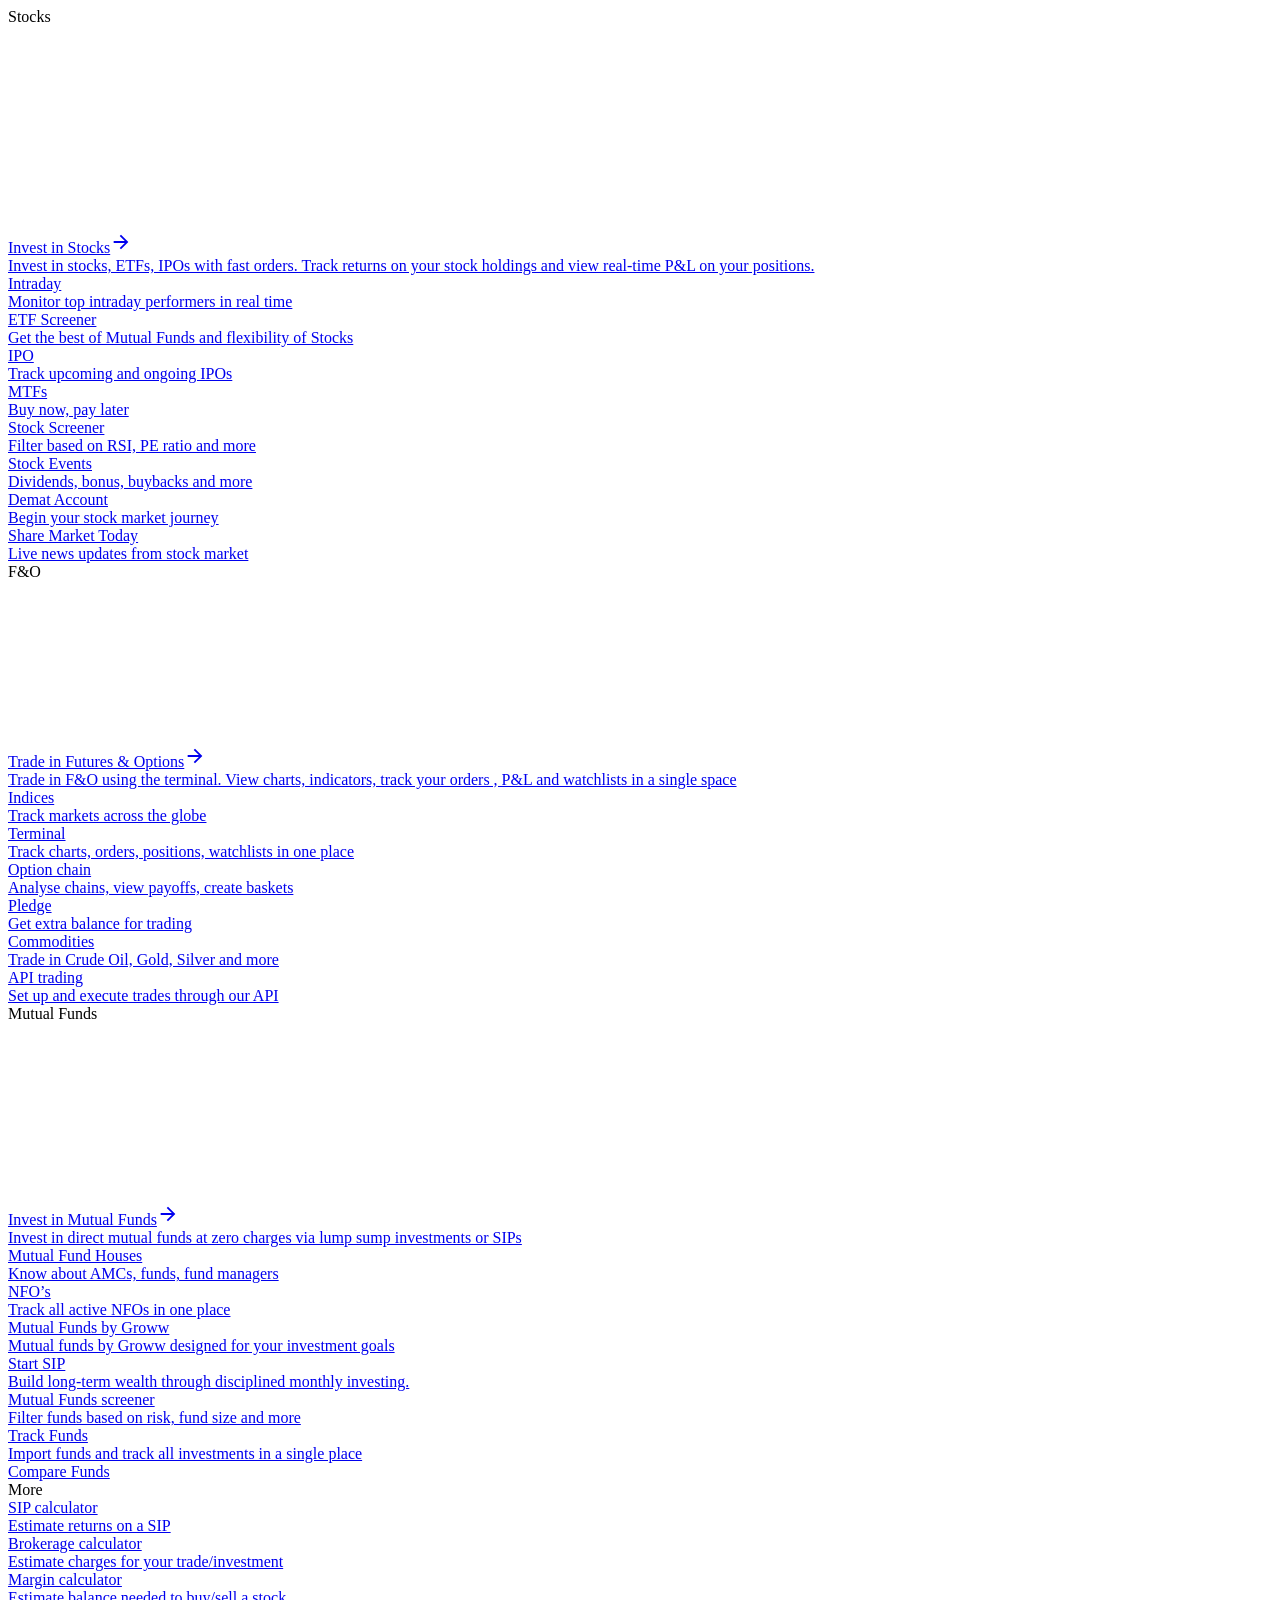
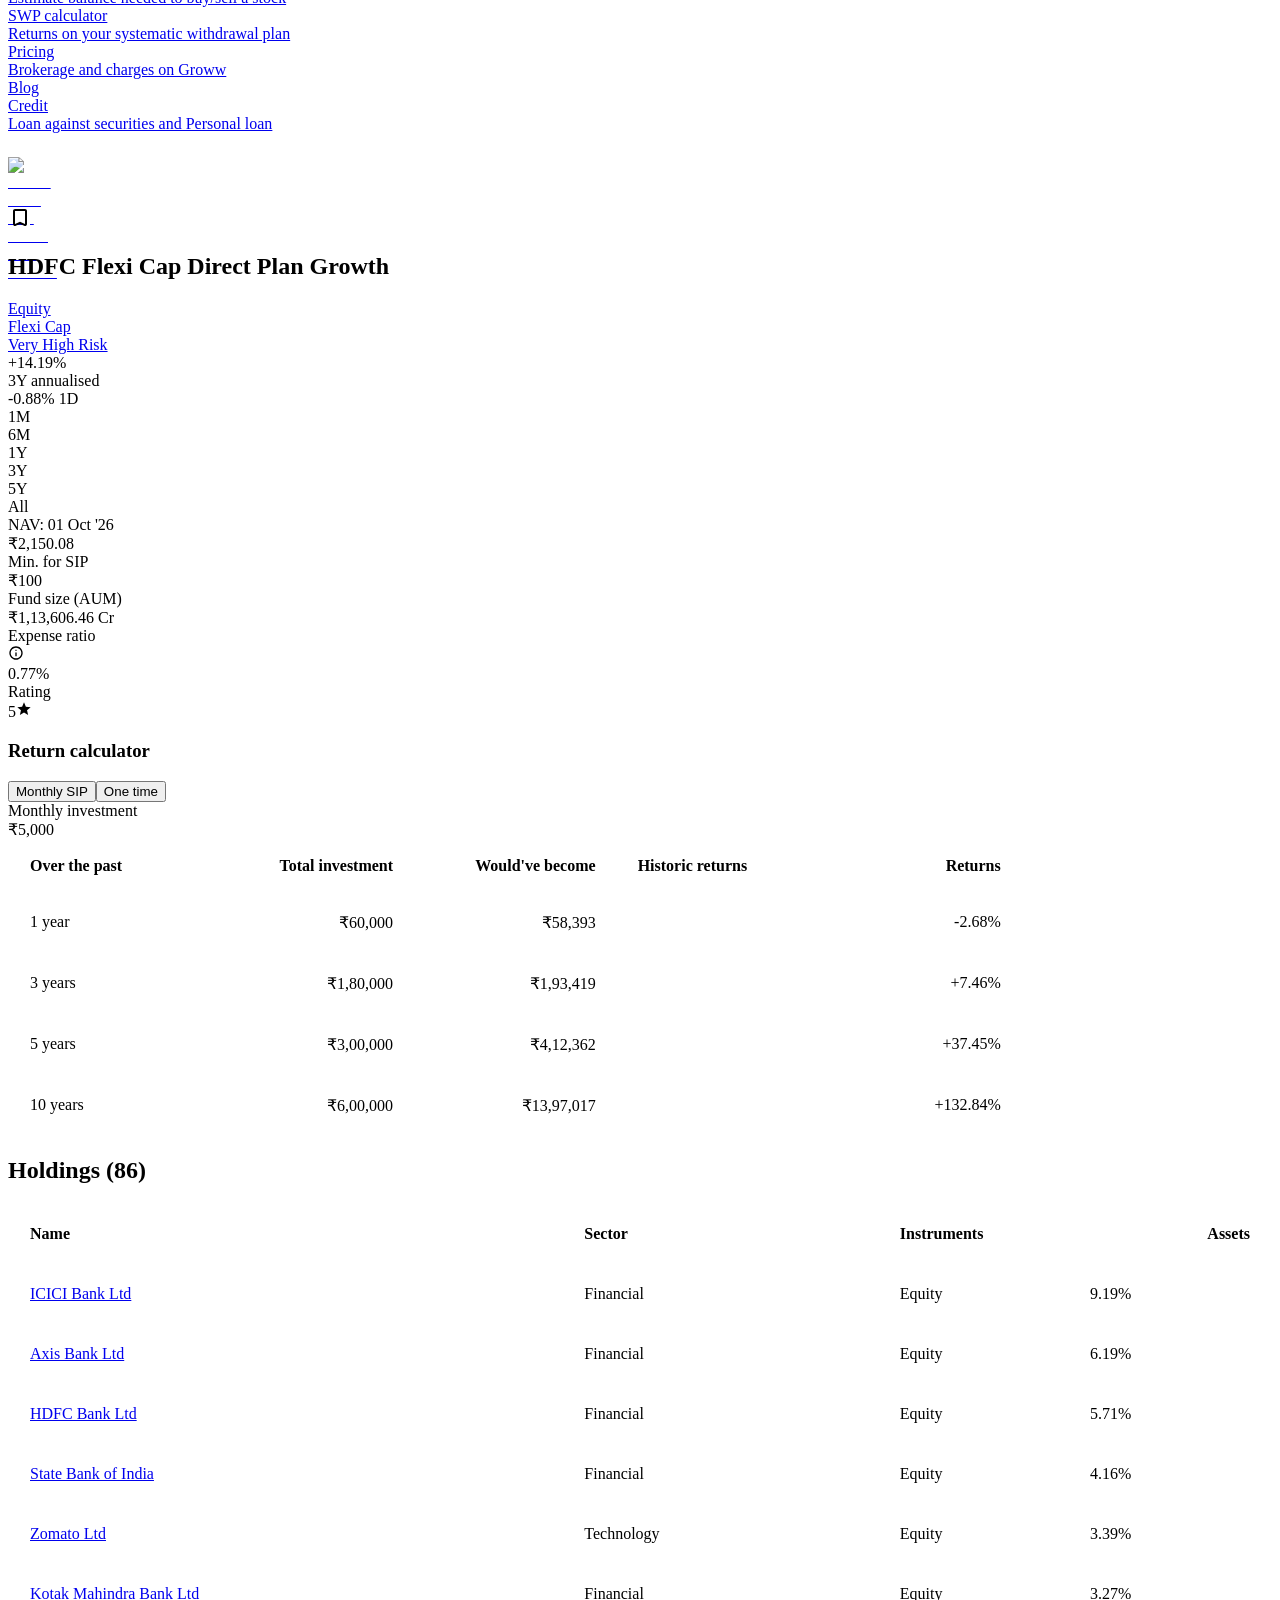
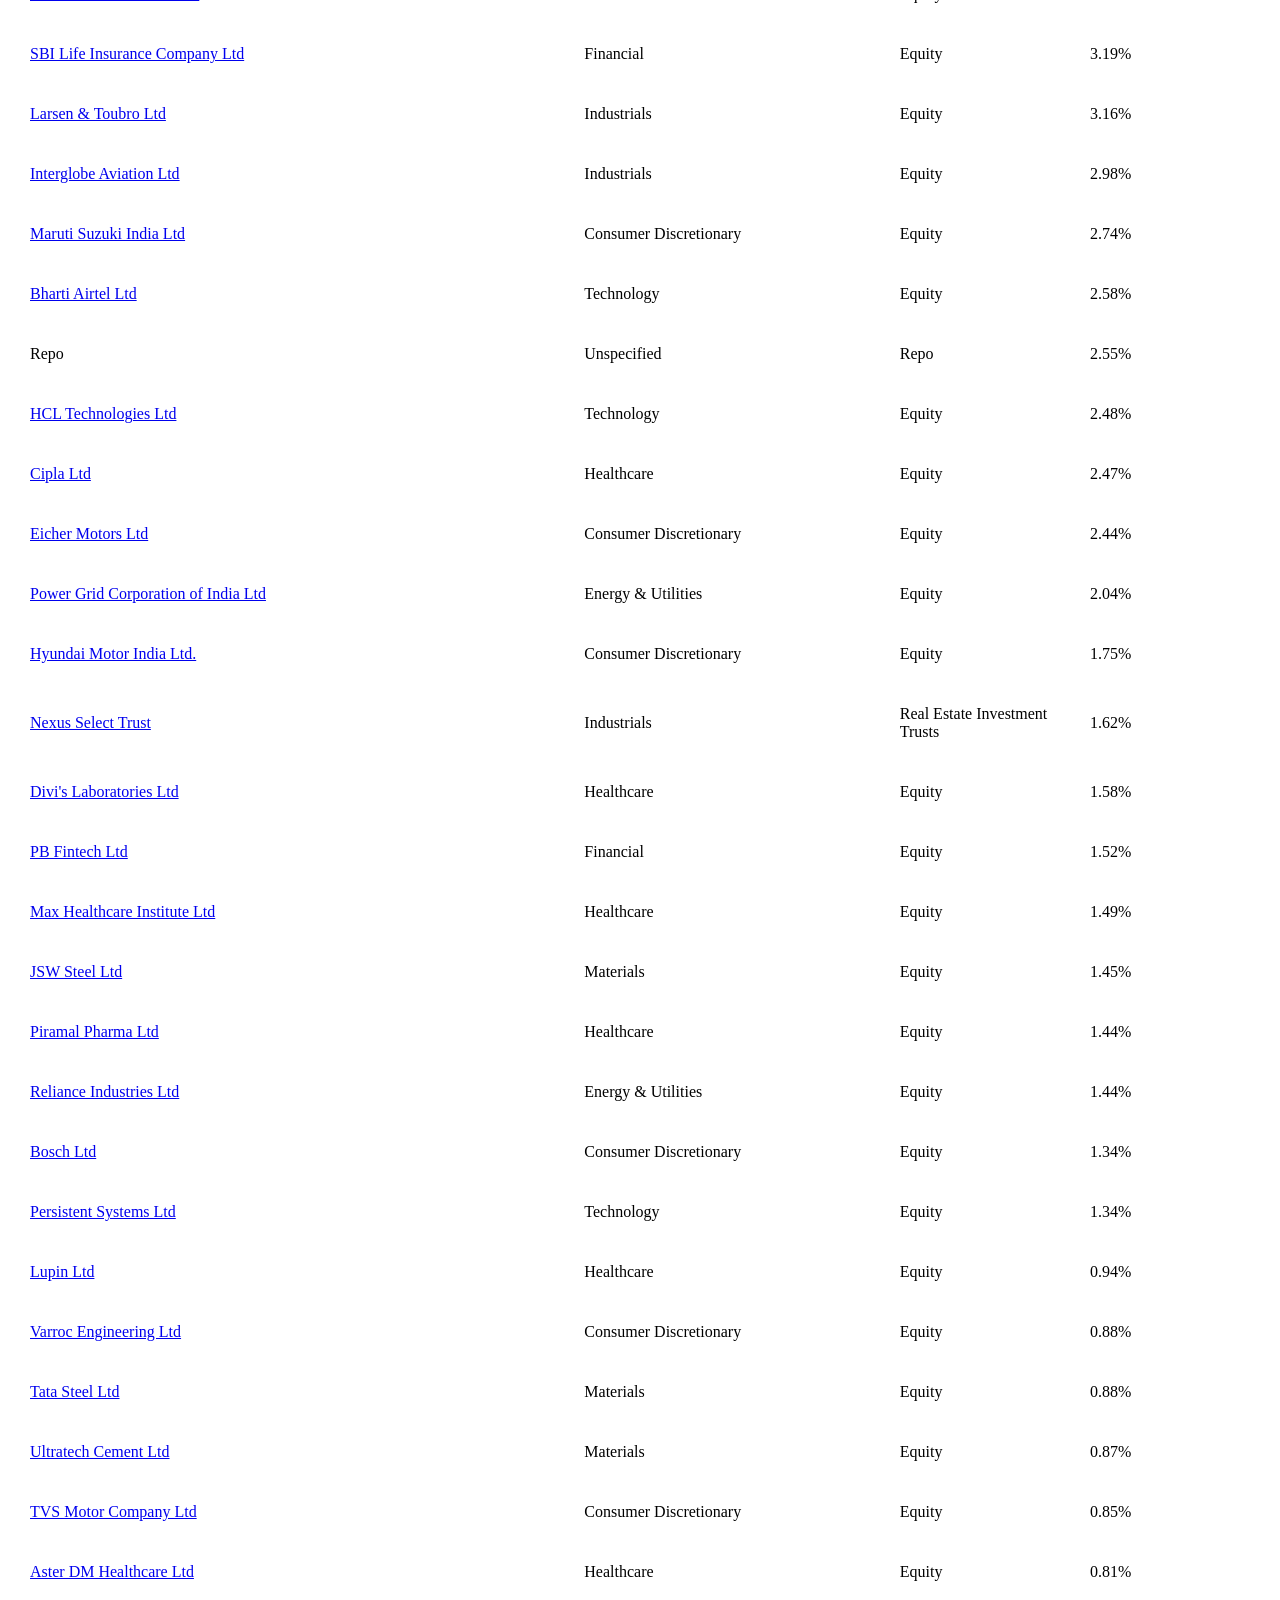
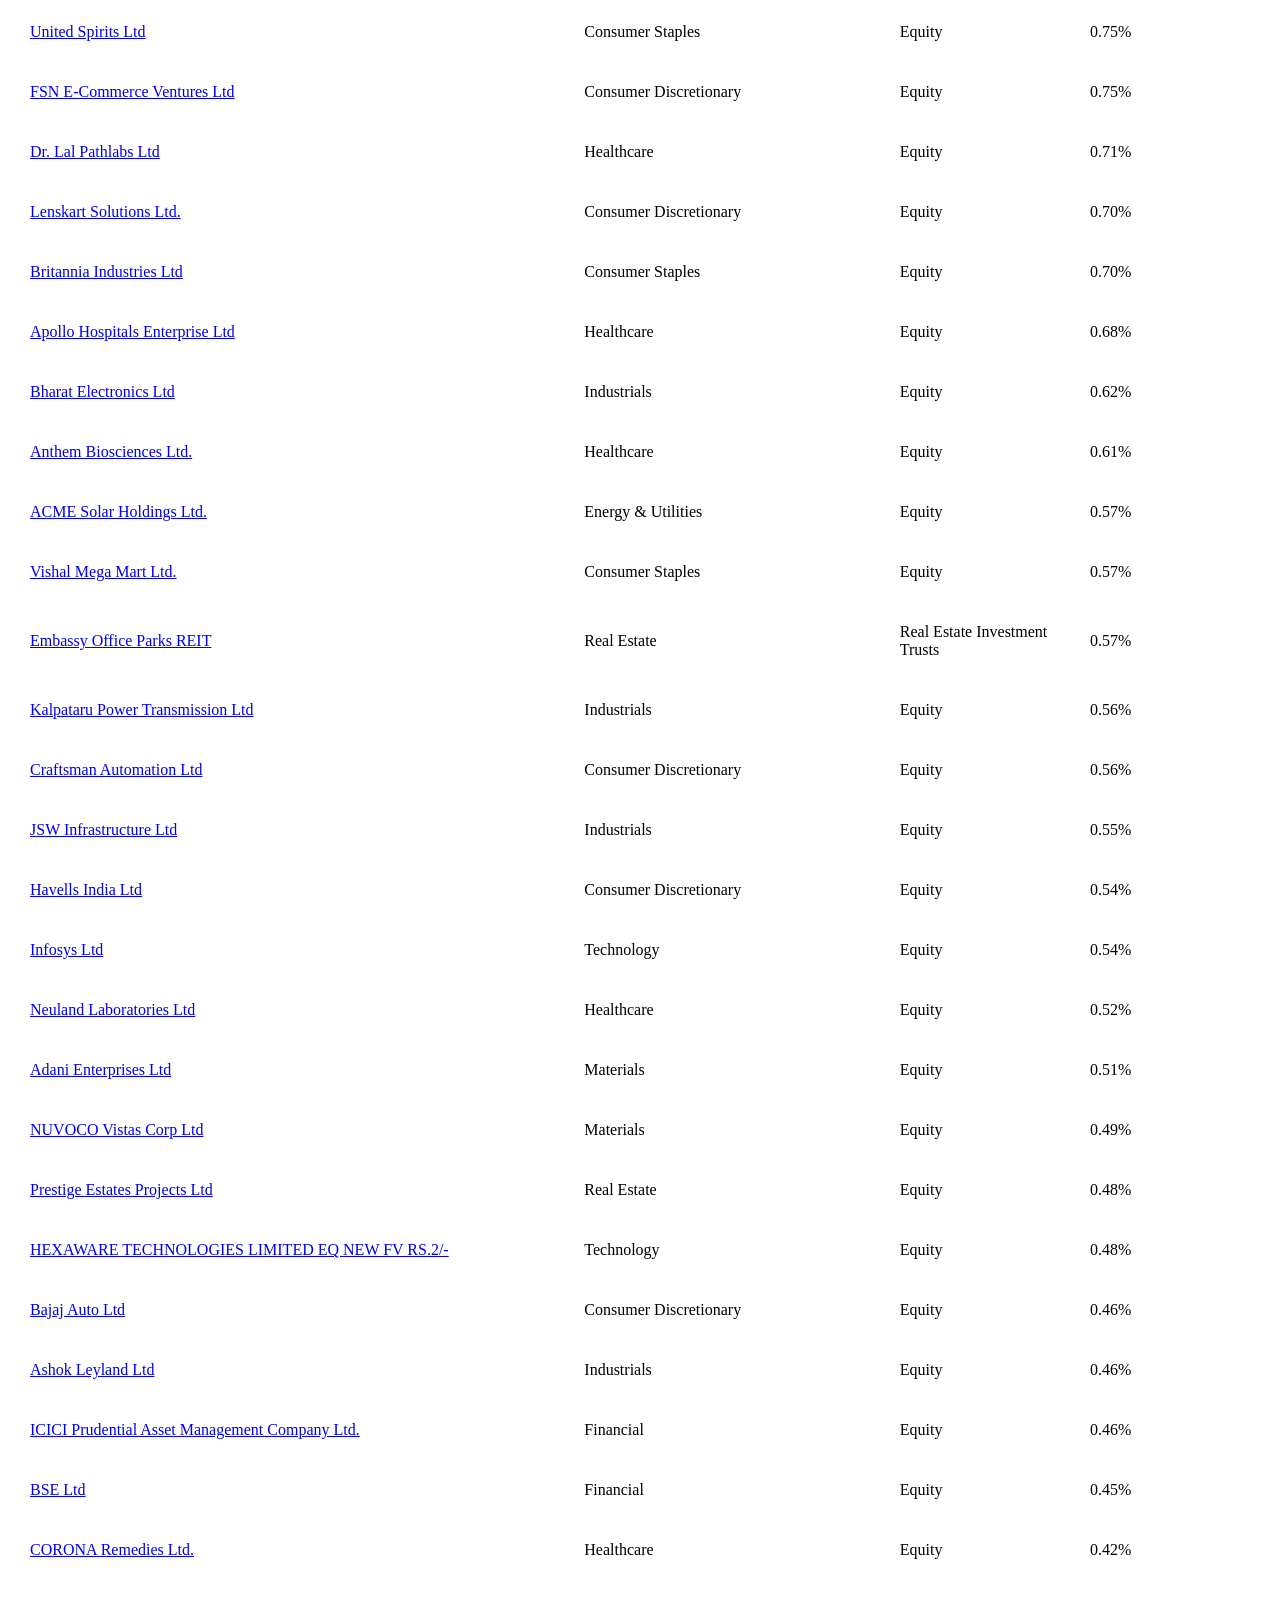
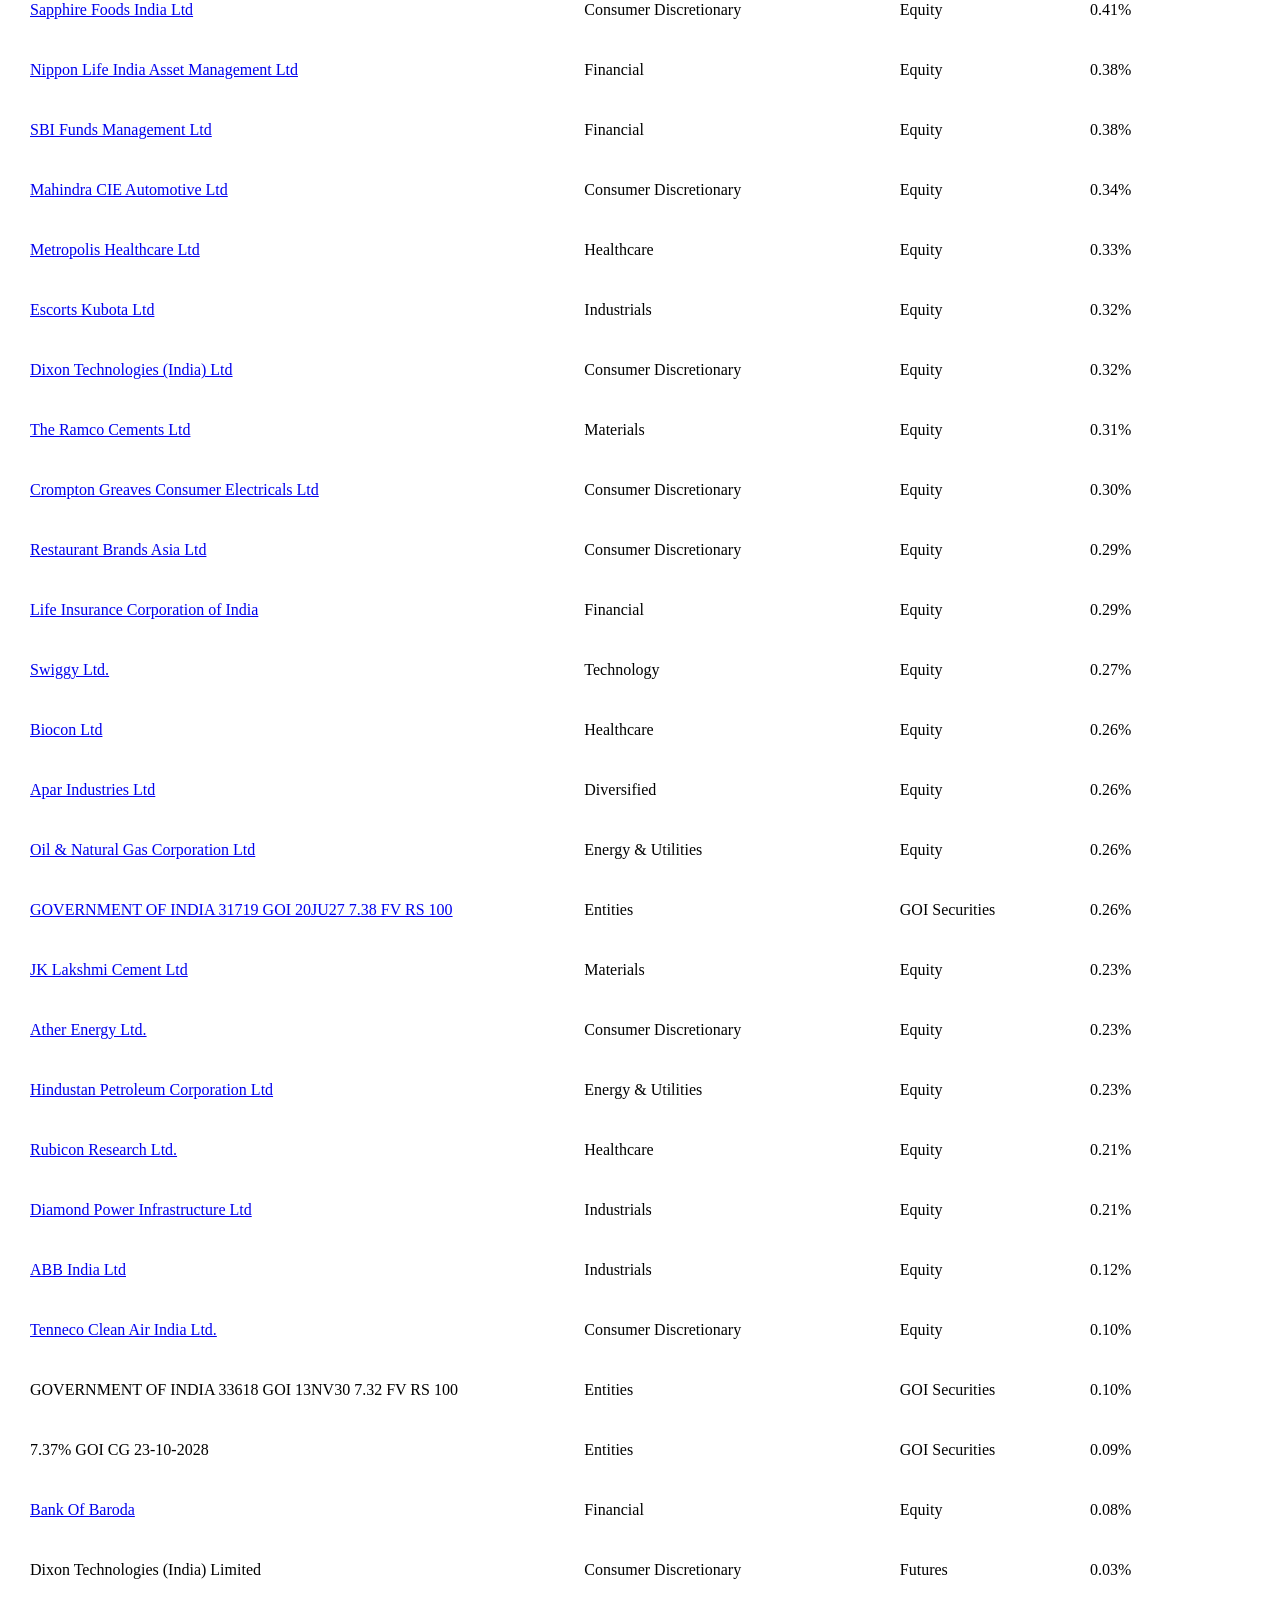
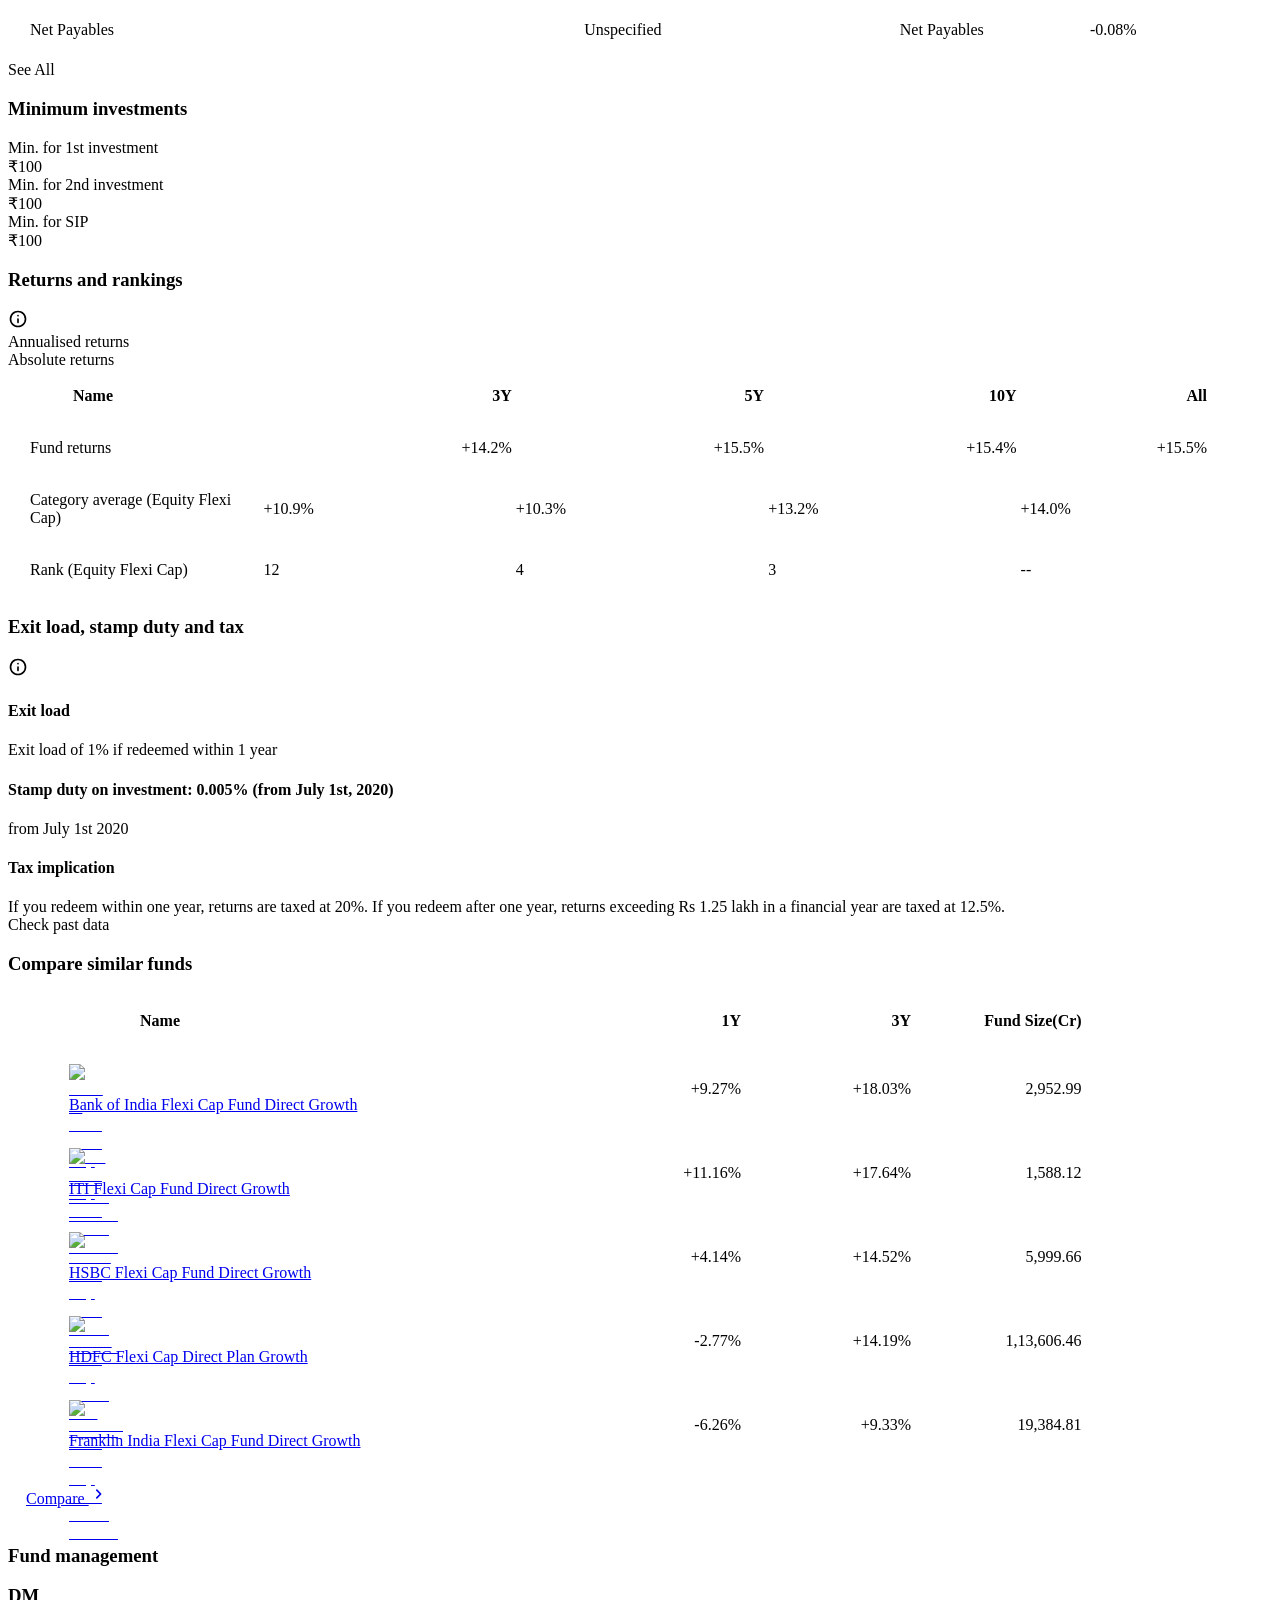
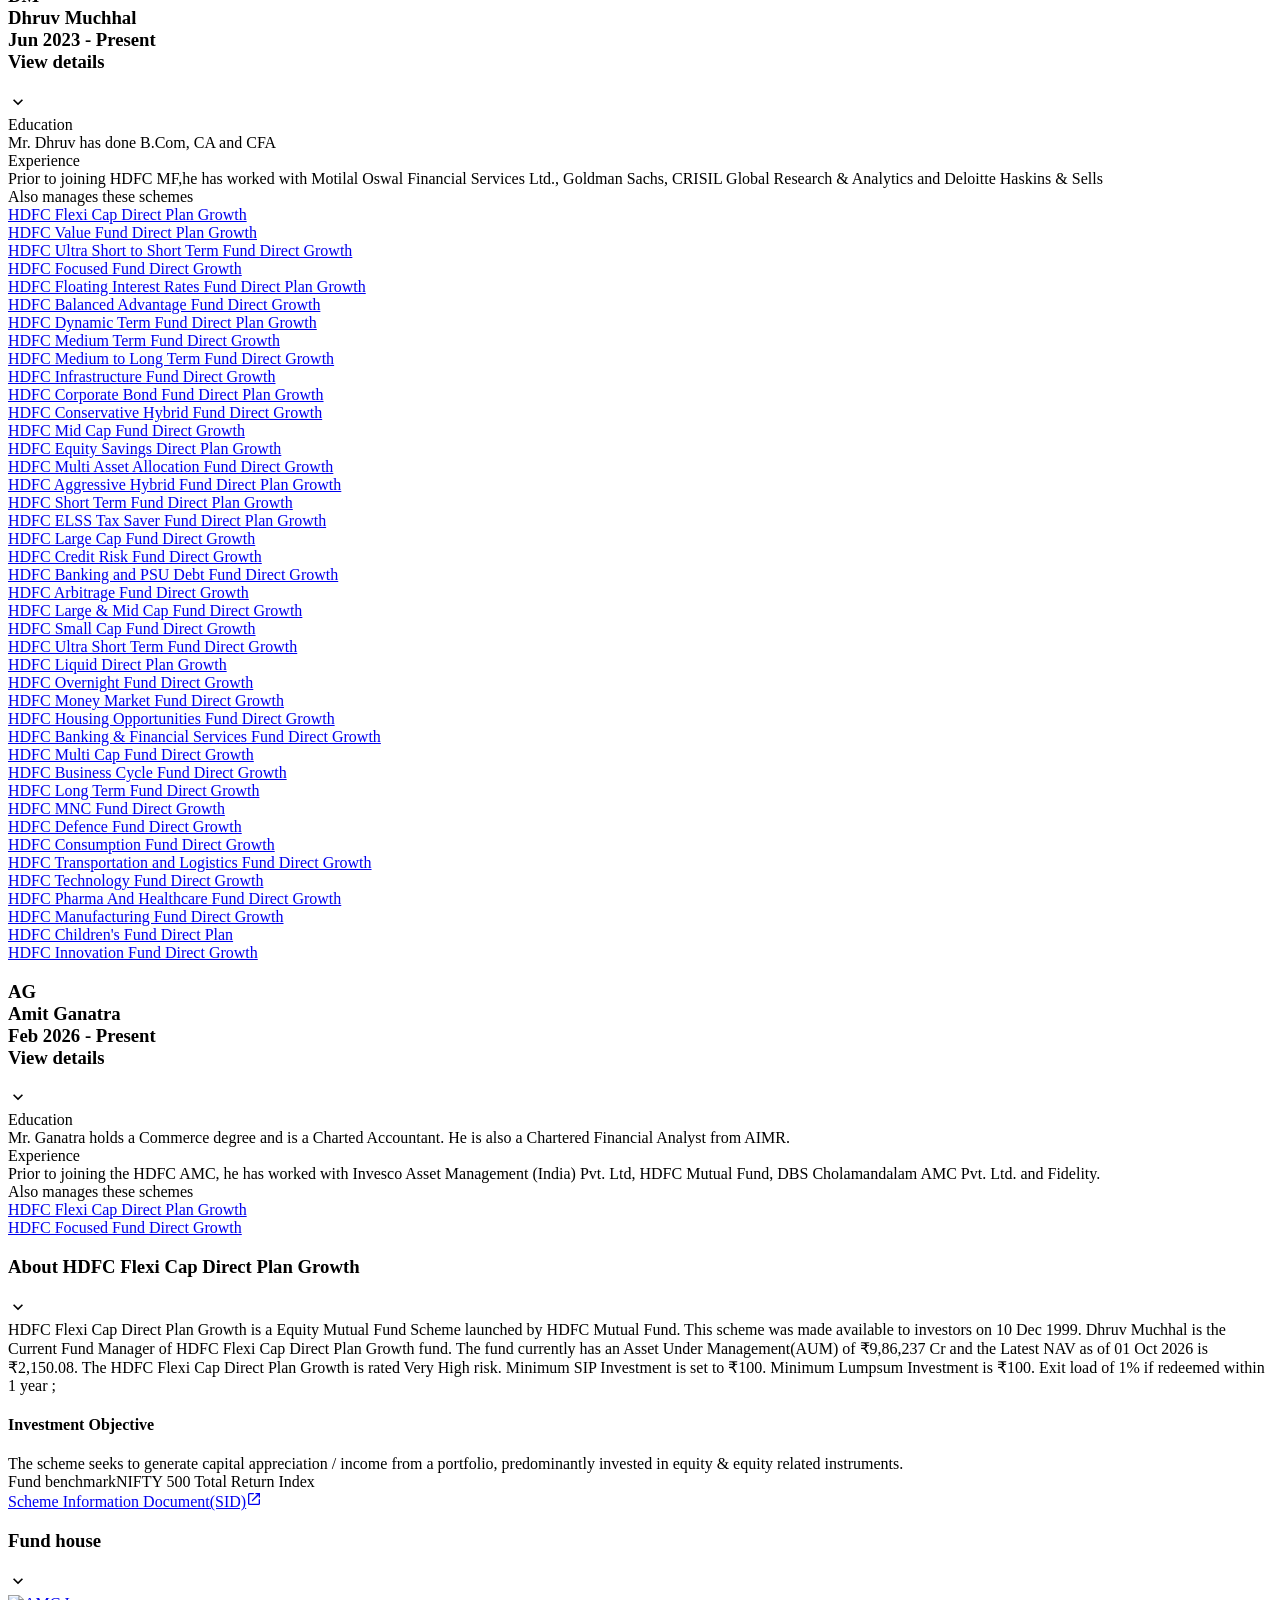
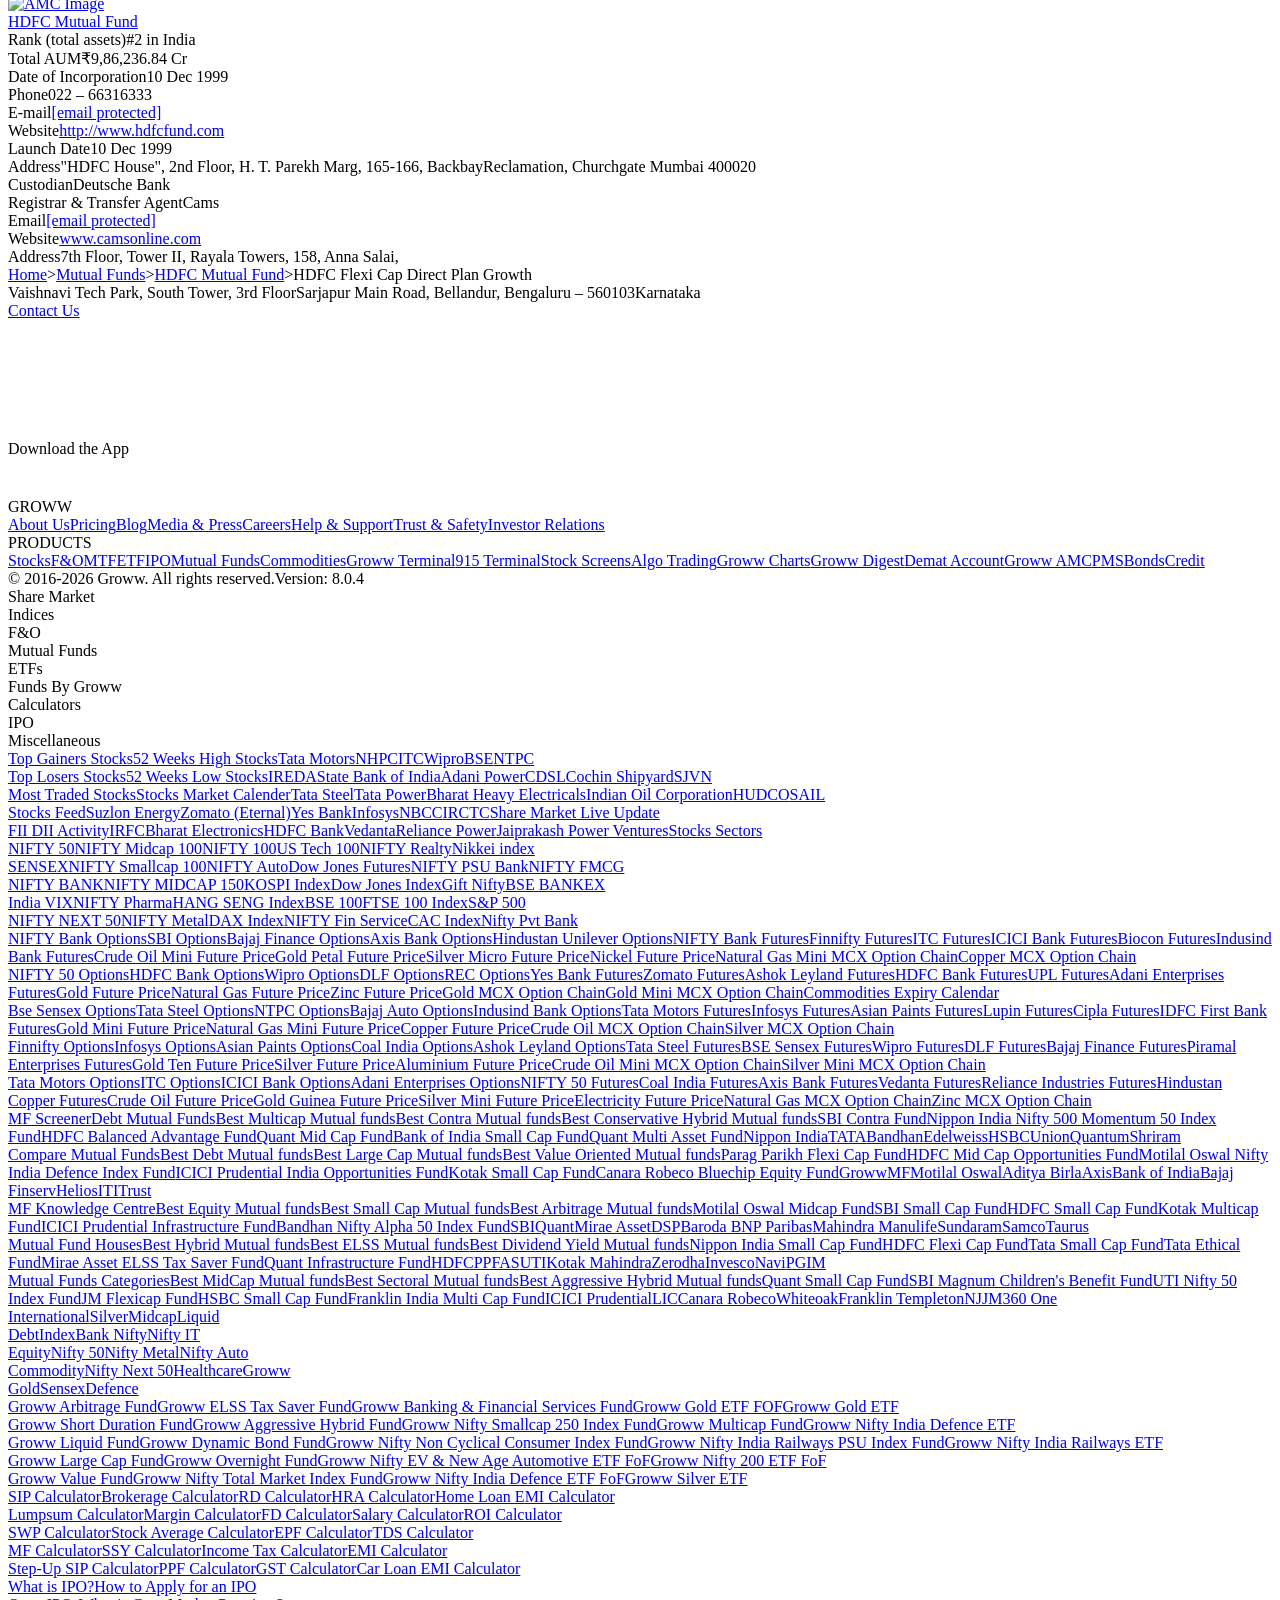
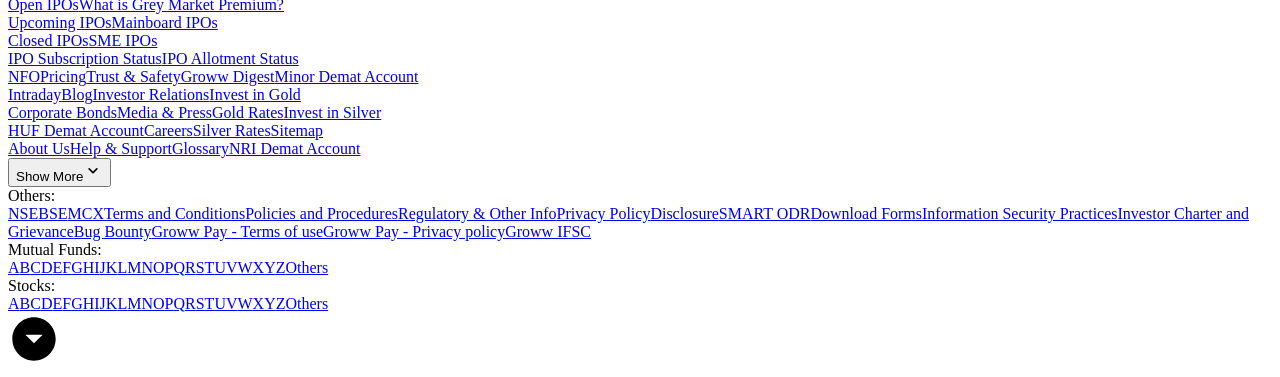
==== src/data/raw/hdfc-flexi-cap-fund.html @ b221eff6 "chore: refresh knowledge base data [automated]" ====
<!DOCTYPE html><html lang="en" data-theme="light" style="color-scheme:light"><head><meta charSet="utf-8" data-next-head=""/><meta name="viewport" content="width=device-width, initial-scale=1, minimum-scale=1" data-next-head=""/><link rel="icon" href="/favicon32x32-groww.ico" data-next-head=""/><title data-next-head="">HDFC Flexi Cap Direct Plan Growth - NAV, Mutual Fund Performance &amp; Portfolio</title><meta name="description" content="HDFC Flexi Cap Direct Plan Growth - Get latest NAV, SIP Returns &amp; Rankings, Ratings, Fund Performance, Portfolio, Expense Ratio, Holding Analysis, and Peers.
  Invest in HDFC Flexi Cap Direct Plan-Growth Online with Groww." data-next-head=""/><meta name="robots" content="index" data-next-head=""/><meta name="twitter:card" content="summary_large_image" data-next-head=""/><meta name="twitter:image" content="https://groww.in/groww-logo-270.png" data-next-head=""/><meta name="twitter:description" content="HDFC Flexi Cap Direct Plan Growth - Get latest NAV, SIP Returns &amp; Rankings, Ratings, Fund Performance, Portfolio, Expense Ratio, Holding Analysis, and Peers.
  Invest in HDFC Flexi Cap Direct Plan-Growth Online with Groww." data-next-head=""/><meta name="twitter:title" content="HDFC Flexi Cap Direct Plan Growth - NAV, Mutual Fund Performance &amp; Portfolio" data-next-head=""/><meta name="twitter:site" content="_@groww" data-next-head=""/><meta name="twitter:creator" content="_@groww" data-next-head=""/><meta itemProp="name" content="HDFC Flexi Cap Direct Plan Growth - NAV, Mutual Fund Performance &amp; Portfolio" data-next-head=""/><meta itemProp="description" content="HDFC Flexi Cap Direct Plan Growth - Get latest NAV, SIP Returns &amp; Rankings, Ratings, Fund Performance, Portfolio, Expense Ratio, Holding Analysis, and Peers.
  Invest in HDFC Flexi Cap Direct Plan-Growth Online with Groww." data-next-head=""/><meta itemProp="image" content="https://groww.in/groww-logo-270.png" data-next-head=""/><meta property="og:locale" content="en_US" data-next-head=""/><meta property="og:type" content="website" data-next-head=""/><meta property="og:title" content="HDFC Flexi Cap Direct Plan Growth - NAV, Mutual Fund Performance &amp; Portfolio" data-next-head=""/><meta property="og:image" content="https://groww.in/groww-logo-270.png" data-next-head=""/><meta property="og:description" content="HDFC Flexi Cap Direct Plan Growth - Get latest NAV, SIP Returns &amp; Rankings, Ratings, Fund Performance, Portfolio, Expense Ratio, Holding Analysis, and Peers.
  Invest in HDFC Flexi Cap Direct Plan-Growth Online with Groww." data-next-head=""/><meta property="og:url" content="https://groww.in/mutual-funds/hdfc-equity-fund-direct-growth" data-next-head=""/><meta property="og:site_name" content="Groww" data-next-head=""/><link rel="publisher" href="https://plus.google.com/b/112795119140865328446/+GrowwIn?" data-next-head=""/><link rel="canonical" href="https://groww.in/mutual-funds/hdfc-equity-fund-direct-growth" data-next-head=""/><meta property="csp-nonce" content="8k3vhMeLKAvAQcgE6FYUNJZVpGSFsk9g9KNKzBqkjT8="/><meta http-equiv="Content-Security-Policy" content="default-src &#x27;self&#x27;; object-src &#x27;none&#x27;; block-all-mixed-content; script-src &#x27;self&#x27; &#x27;nonce-8k3vhMeLKAvAQcgE6FYUNJZVpGSFsk9g9KNKzBqkjT8=&#x27; https://*.groww.in/ https://*.growwinfra.in/ wss://*.groww.in/ wss://groww.in/ https://*.freshchat.com/ https://connect.facebook.net/ https://*.razorpay.com/ https://d2yyd1h5u9mauk.cloudfront.net/integrations/web/v1/library/ https://storage.googleapis.com/ https://www.googletagmanager.com/ https://tagmanager.google.com https://www.google-analytics.com/ https://ssl.google-analytics.com https://stats.g.doubleclick.net/ https://googleads.g.doubleclick.net/ https://www.googleadservices.com/ https://*.google.com/ https://www.google.co.in/ https://fonts.googleapis.com/ https://www.youtube.com/ https://www.youtube.com/iframe_api https://www.youtube-nocookie.com/ https://*.ingest.sentry.io https://hv-camera-web-sg.s3-ap-southeast-1.amazonaws.com/ https://hv-central-config.s3.ap-south-1.amazonaws.com/ https://hypersnapweb.hyperverge.co/ https://microapps.onemoney.in/ https://webrd.onemoney.in/ https://unpkg.com/ https://cdnjs.cloudflare.com/ https://www.gstatic.com/ https://bat.bing.com/ https://*.appsflyer.com/ https://www.clarity.ms/ https://*.ampproject.org/ https://unified-sdk.glomopay.com/; img-src &#x27;self&#x27; data: blob: https://groww.in/ https://*.groww.in/ https://img.youtube.com/ https://i.ytimg.com https://i3.ytimg.com https://s3.amazonaws.com/cdn.freshdesk.com/ https://viewlogo.s3.amazonaws.com/ https://wchat.freshchat.com/ https://www.google-analytics.com/ https://*.googleapis.com/ https://*.googleusercontent.com/ https://www.google.com/ https://www.google-analytics.com https://www.google.com/ads/ga-audiences https://www.googletagmanager.com https://ssl.gstatic.com https://www.gstatic.com https://stats.g.doubleclick.net/ https://www.google.co.in/ads/ga-audiences https://*.ingest.sentry.io https://hv-camera-web-sg.s3-ap-southeast-1.amazonaws.com/ https://hv-central-config.s3.ap-south-1.amazonaws.com/ https://hypersnapweb.hyperverge.co/ https://microapps.onemoney.in/ https://webrd.onemoney.in/ https://*.freshdesk.com/ https://bat.bing.com/ https://www.google.co.in/pagead/ https://*.ignosis.ai/ https://*.ignosis.in/ https://*.ampproject.org/ https://*.autochartist.com/; style-src &#x27;self&#x27; https://*.groww.in/ &#x27;unsafe-inline&#x27; https://accounts.google.com https://wchat.freshchat.com/ https://fonts.googleapis.com https://*.ampproject.org/; font-src &#x27;self&#x27; https://*.groww.in/ data: https://fonts.gstatic.com; connect-src &#x27;self&#x27; data: https://*.groww.in/ https://*.growwinfra.in/ wss://*.groww.in/ wss://groww.in/ https://*.razorpay.com/ https://*.delighted.com/ https://accounts.google.com https://*.googleapis.com/ https://*.ingest.sentry.io https://hv-camera-web-sg.s3-ap-southeast-1.amazonaws.com/ https://hv-central-config.s3.ap-south-1.amazonaws.com/ https://hypersnapweb.hyperverge.co/ https://microapps.onemoney.in/ https://webrd.onemoney.in/ https://*.ampproject.org/ https://www.google-analytics.com/ https://analytics.google.com/ https://region1.analytics.google.com/ https://region1.google-analytics.com/ https://stats.g.doubleclick.net/ https://www.google.com/ https://*.glomopay.com/; frame-src &#x27;self&#x27; https://storage.googleapis.com/ https://*.google.com/ https://www.youtube.com/ https://www.facebook.com https://*.groww.in/ wss://*.groww.in/ wss://groww.in/ https://wchat.freshchat.com/ https://growwapi.firebaseapp.com/ https://www.youtube.com/embed/ https://www.youtube.com/ https://www.youtube-nocookie.com/ https://*.ingest.sentry.io https://hv-camera-web-sg.s3-ap-southeast-1.amazonaws.com/ https://hv-central-config.s3.ap-south-1.amazonaws.com/ https://hypersnapweb.hyperverge.co/ https://microapps.onemoney.in/ https://webrd.onemoney.in/ https://*.ignosis.ai/ https://*.ignosis.in/ https://*.doubleclick.net/ https://*.ampproject.org/ https://www.googletagmanager.com/ https://mfcentral.com/ https://*.mfcentral.com/ https://*.glomopay.com/; media-src https://*.groww.in/ blob: https://storage.googleapis.com/ https://*.ampproject.org/;"/><meta charSet="utf-8"/><link rel="manifest" href="/manifest.json?v=1"/><link rel="preconnect" href="https://www.googletagmanager.com"/><link rel="preconnect" href="https://www.google-analytics.com"/><link rel="preload" href="https://resources.groww.in/web-assets/font/Soehne.woff2" as="font" type="font/woff2" crossorigin="anonymous"/><link rel="preload" href="https://resources.groww.in/web-assets/font/GrowwSans-Variable.woff2" as="font" type="font/woff2" crossorigin="anonymous"/><meta name="mobile-web-app-capable" content="yes"/><meta name="apple-mobile-web-app-capable" content="yes"/><meta name="application-name" content="Groww"/><meta name="apple-mobile-web-app-title" content="Groww"/><meta name="theme-color" content="#5500eb"/><meta name="msapplication-navbutton-color" content="#5500eb"/><meta name="apple-mobile-web-app-status-bar-style" content="black-translucent"/><meta name="msapplication-starturl" content="/"/><link type="application/opensearchdescription+xml" rel="search" href="/osdd.xml?v=6"/><script nomodule="" nonce="8k3vhMeLKAvAQcgE6FYUNJZVpGSFsk9g9KNKzBqkjT8=" src="/polyfills/core-js.min.js"></script><link data-next-font="" rel="preconnect" href="/" crossorigin="anonymous"/><script nonce="8k3vhMeLKAvAQcgE6FYUNJZVpGSFsk9g9KNKzBqkjT8=" data-nscript="beforeInteractive" crossorigin="anonymous">
  if (Promise && !Promise.allSettled) {
  Promise.allSettled = function(promises) {
    return Promise.all(promises.map(function(promise) {
      return promise.then(function(value) {
        return { state: 'fulfilled', value: value };
      }).catch(function(reason) {
        return { state: 'rejected', reason: reason };
      });
    }));
  };
}</script><script nonce="8k3vhMeLKAvAQcgE6FYUNJZVpGSFsk9g9KNKzBqkjT8=" data-nscript="beforeInteractive" crossorigin="anonymous">
  (function () {
    if (typeof globalThis === 'undefined') {
      if (typeof window !== 'undefined') {
        window.globalThis = window;
      } else if (typeof global !== 'undefined') {
        global.globalThis = global;
      } else if (typeof self !== 'undefined') {
        self.globalThis = self;
      }
    }
  })();
</script><link nonce="8k3vhMeLKAvAQcgE6FYUNJZVpGSFsk9g9KNKzBqkjT8=" rel="preload" href="//assets-netstorage.groww.in/web-assets/billion_groww_desktop/prod/_next/static/css/285823a56633ae10.css" as="style" crossorigin="anonymous"/><link nonce="8k3vhMeLKAvAQcgE6FYUNJZVpGSFsk9g9KNKzBqkjT8=" rel="stylesheet" href="//assets-netstorage.groww.in/web-assets/billion_groww_desktop/prod/_next/static/css/285823a56633ae10.css" crossorigin="anonymous" data-n-g=""/><link nonce="8k3vhMeLKAvAQcgE6FYUNJZVpGSFsk9g9KNKzBqkjT8=" rel="preload" href="//assets-netstorage.groww.in/web-assets/billion_groww_desktop/prod/_next/static/css/25f75eab2914828e.css" as="style" crossorigin="anonymous"/><link nonce="8k3vhMeLKAvAQcgE6FYUNJZVpGSFsk9g9KNKzBqkjT8=" rel="stylesheet" href="//assets-netstorage.groww.in/web-assets/billion_groww_desktop/prod/_next/static/css/25f75eab2914828e.css" crossorigin="anonymous"/><link nonce="8k3vhMeLKAvAQcgE6FYUNJZVpGSFsk9g9KNKzBqkjT8=" rel="preload" href="//assets-netstorage.groww.in/web-assets/billion_groww_desktop/prod/_next/static/css/8da0eae02b824230.css" as="style" crossorigin="anonymous"/><link nonce="8k3vhMeLKAvAQcgE6FYUNJZVpGSFsk9g9KNKzBqkjT8=" rel="stylesheet" href="//assets-netstorage.groww.in/web-assets/billion_groww_desktop/prod/_next/static/css/8da0eae02b824230.css" crossorigin="anonymous" data-n-p=""/><link nonce="8k3vhMeLKAvAQcgE6FYUNJZVpGSFsk9g9KNKzBqkjT8=" rel="preload" href="//assets-netstorage.groww.in/web-assets/billion_groww_desktop/prod/_next/static/css/0f1ca3db4e2b5ea0.css" as="style" crossorigin="anonymous"/><link nonce="8k3vhMeLKAvAQcgE6FYUNJZVpGSFsk9g9KNKzBqkjT8=" rel="stylesheet" href="//assets-netstorage.groww.in/web-assets/billion_groww_desktop/prod/_next/static/css/0f1ca3db4e2b5ea0.css" crossorigin="anonymous" data-n-p=""/><noscript data-n-css="8k3vhMeLKAvAQcgE6FYUNJZVpGSFsk9g9KNKzBqkjT8="></noscript><script defer="" nonce="8k3vhMeLKAvAQcgE6FYUNJZVpGSFsk9g9KNKzBqkjT8=" crossorigin="anonymous" nomodule="" src="//assets-netstorage.groww.in/web-assets/billion_groww_desktop/prod/_next/static/chunks/polyfills-42372ed130431b0a.js"></script><script src="//assets-netstorage.groww.in/web-assets/billion_groww_desktop/prod/_next/static/chunks/webpack-6b5cb6e1fb2ffa8a.js" nonce="8k3vhMeLKAvAQcgE6FYUNJZVpGSFsk9g9KNKzBqkjT8=" defer="" crossorigin="anonymous"></script><script src="//assets-netstorage.groww.in/web-assets/billion_groww_desktop/prod/_next/static/chunks/framework-52ec081b3988a7cf.js" nonce="8k3vhMeLKAvAQcgE6FYUNJZVpGSFsk9g9KNKzBqkjT8=" defer="" crossorigin="anonymous"></script><script src="//assets-netstorage.groww.in/web-assets/billion_groww_desktop/prod/_next/static/chunks/main-b82522c733c34d6f.js" nonce="8k3vhMeLKAvAQcgE6FYUNJZVpGSFsk9g9KNKzBqkjT8=" defer="" crossorigin="anonymous"></script><script src="//assets-netstorage.groww.in/web-assets/billion_groww_desktop/prod/_next/static/chunks/pages/_app-3491eea140ac3dd8.js" nonce="8k3vhMeLKAvAQcgE6FYUNJZVpGSFsk9g9KNKzBqkjT8=" defer="" crossorigin="anonymous"></script><script src="//assets-netstorage.groww.in/web-assets/billion_groww_desktop/prod/_next/static/chunks/c4c38dd5-77d305970dbda89d.js" nonce="8k3vhMeLKAvAQcgE6FYUNJZVpGSFsk9g9KNKzBqkjT8=" defer="" crossorigin="anonymous"></script><script src="//assets-netstorage.groww.in/web-assets/billion_groww_desktop/prod/_next/static/chunks/38794-5ca8ad4919d1e2e0.js" nonce="8k3vhMeLKAvAQcgE6FYUNJZVpGSFsk9g9KNKzBqkjT8=" defer="" crossorigin="anonymous"></script><script src="//assets-netstorage.groww.in/web-assets/billion_groww_desktop/prod/_next/static/chunks/87689-68fd40cf7a8b6d2f.js" nonce="8k3vhMeLKAvAQcgE6FYUNJZVpGSFsk9g9KNKzBqkjT8=" defer="" crossorigin="anonymous"></script><script src="//assets-netstorage.groww.in/web-assets/billion_groww_desktop/prod/_next/static/chunks/20876-6dfa779c0e8853a5.js" nonce="8k3vhMeLKAvAQcgE6FYUNJZVpGSFsk9g9KNKzBqkjT8=" defer="" crossorigin="anonymous"></script><script src="//assets-netstorage.groww.in/web-assets/billion_groww_desktop/prod/_next/static/chunks/51866-3dcf4541e264bcf6.js" nonce="8k3vhMeLKAvAQcgE6FYUNJZVpGSFsk9g9KNKzBqkjT8=" defer="" crossorigin="anonymous"></script><script src="//assets-netstorage.groww.in/web-assets/billion_groww_desktop/prod/_next/static/chunks/55549-410aaf0729e7192e.js" nonce="8k3vhMeLKAvAQcgE6FYUNJZVpGSFsk9g9KNKzBqkjT8=" defer="" crossorigin="anonymous"></script><script src="//assets-netstorage.groww.in/web-assets/billion_groww_desktop/prod/_next/static/chunks/57391-ebb3439c64d2011c.js" nonce="8k3vhMeLKAvAQcgE6FYUNJZVpGSFsk9g9KNKzBqkjT8=" defer="" crossorigin="anonymous"></script><script src="//assets-netstorage.groww.in/web-assets/billion_groww_desktop/prod/_next/static/chunks/23010-551b01b634169c3d.js" nonce="8k3vhMeLKAvAQcgE6FYUNJZVpGSFsk9g9KNKzBqkjT8=" defer="" crossorigin="anonymous"></script><script src="//assets-netstorage.groww.in/web-assets/billion_groww_desktop/prod/_next/static/chunks/7624-91d9da413cf68dac.js" nonce="8k3vhMeLKAvAQcgE6FYUNJZVpGSFsk9g9KNKzBqkjT8=" defer="" crossorigin="anonymous"></script><script src="//assets-netstorage.groww.in/web-assets/billion_groww_desktop/prod/_next/static/chunks/5471-95659d49bf720b6d.js" nonce="8k3vhMeLKAvAQcgE6FYUNJZVpGSFsk9g9KNKzBqkjT8=" defer="" crossorigin="anonymous"></script><script src="//assets-netstorage.groww.in/web-assets/billion_groww_desktop/prod/_next/static/chunks/5888-5103eb75cfb1dac5.js" nonce="8k3vhMeLKAvAQcgE6FYUNJZVpGSFsk9g9KNKzBqkjT8=" defer="" crossorigin="anonymous"></script><script src="//assets-netstorage.groww.in/web-assets/billion_groww_desktop/prod/_next/static/chunks/19876-95fb7238ae1e69c5.js" nonce="8k3vhMeLKAvAQcgE6FYUNJZVpGSFsk9g9KNKzBqkjT8=" defer="" crossorigin="anonymous"></script><script src="//assets-netstorage.groww.in/web-assets/billion_groww_desktop/prod/_next/static/chunks/58875-3430a82c6347009c.js" nonce="8k3vhMeLKAvAQcgE6FYUNJZVpGSFsk9g9KNKzBqkjT8=" defer="" crossorigin="anonymous"></script><script src="//assets-netstorage.groww.in/web-assets/billion_groww_desktop/prod/_next/static/chunks/8478-47adb97ff16b69f0.js" nonce="8k3vhMeLKAvAQcgE6FYUNJZVpGSFsk9g9KNKzBqkjT8=" defer="" crossorigin="anonymous"></script><script src="//assets-netstorage.groww.in/web-assets/billion_groww_desktop/prod/_next/static/chunks/89930-2c37e7c22b687b5f.js" nonce="8k3vhMeLKAvAQcgE6FYUNJZVpGSFsk9g9KNKzBqkjT8=" defer="" crossorigin="anonymous"></script><script src="//assets-netstorage.groww.in/web-assets/billion_groww_desktop/prod/_next/static/chunks/74732-40b64ee71eb4c9e0.js" nonce="8k3vhMeLKAvAQcgE6FYUNJZVpGSFsk9g9KNKzBqkjT8=" defer="" crossorigin="anonymous"></script><script src="//assets-netstorage.groww.in/web-assets/billion_groww_desktop/prod/_next/static/chunks/68981-1e2507a7cc1c33f9.js" nonce="8k3vhMeLKAvAQcgE6FYUNJZVpGSFsk9g9KNKzBqkjT8=" defer="" crossorigin="anonymous"></script><script src="//assets-netstorage.groww.in/web-assets/billion_groww_desktop/prod/_next/static/chunks/43449-26de447b0e2b534a.js" nonce="8k3vhMeLKAvAQcgE6FYUNJZVpGSFsk9g9KNKzBqkjT8=" defer="" crossorigin="anonymous"></script><script src="//assets-netstorage.groww.in/web-assets/billion_groww_desktop/prod/_next/static/chunks/11833-ae4f3ebd1fb0c331.js" nonce="8k3vhMeLKAvAQcgE6FYUNJZVpGSFsk9g9KNKzBqkjT8=" defer="" crossorigin="anonymous"></script><script src="//assets-netstorage.groww.in/web-assets/billion_groww_desktop/prod/_next/static/chunks/90904-3b5b9b4dfd85f0ba.js" nonce="8k3vhMeLKAvAQcgE6FYUNJZVpGSFsk9g9KNKzBqkjT8=" defer="" crossorigin="anonymous"></script><script src="//assets-netstorage.groww.in/web-assets/billion_groww_desktop/prod/_next/static/chunks/10592-8e65e80ab8916893.js" nonce="8k3vhMeLKAvAQcgE6FYUNJZVpGSFsk9g9KNKzBqkjT8=" defer="" crossorigin="anonymous"></script><script src="//assets-netstorage.groww.in/web-assets/billion_groww_desktop/prod/_next/static/chunks/68112-67955b26bada2f19.js" nonce="8k3vhMeLKAvAQcgE6FYUNJZVpGSFsk9g9KNKzBqkjT8=" defer="" crossorigin="anonymous"></script><script src="//assets-netstorage.groww.in/web-assets/billion_groww_desktop/prod/_next/static/chunks/4232-c995193c45a47672.js" nonce="8k3vhMeLKAvAQcgE6FYUNJZVpGSFsk9g9KNKzBqkjT8=" defer="" crossorigin="anonymous"></script><script src="//assets-netstorage.groww.in/web-assets/billion_groww_desktop/prod/_next/static/chunks/67823-e7da1ad004bee9f7.js" nonce="8k3vhMeLKAvAQcgE6FYUNJZVpGSFsk9g9KNKzBqkjT8=" defer="" crossorigin="anonymous"></script><script src="//assets-netstorage.groww.in/web-assets/billion_groww_desktop/prod/_next/static/chunks/14132-27271ffb7c0cc6dd.js" nonce="8k3vhMeLKAvAQcgE6FYUNJZVpGSFsk9g9KNKzBqkjT8=" defer="" crossorigin="anonymous"></script><script src="//assets-netstorage.groww.in/web-assets/billion_groww_desktop/prod/_next/static/chunks/31329-e003b7cf1ae695eb.js" nonce="8k3vhMeLKAvAQcgE6FYUNJZVpGSFsk9g9KNKzBqkjT8=" defer="" crossorigin="anonymous"></script><script src="//assets-netstorage.groww.in/web-assets/billion_groww_desktop/prod/_next/static/chunks/6378-ed73e280cec1cb73.js" nonce="8k3vhMeLKAvAQcgE6FYUNJZVpGSFsk9g9KNKzBqkjT8=" defer="" crossorigin="anonymous"></script><script src="//assets-netstorage.groww.in/web-assets/billion_groww_desktop/prod/_next/static/chunks/25896-773f94a8f04197a6.js" nonce="8k3vhMeLKAvAQcgE6FYUNJZVpGSFsk9g9KNKzBqkjT8=" defer="" crossorigin="anonymous"></script><script src="//assets-netstorage.groww.in/web-assets/billion_groww_desktop/prod/_next/static/chunks/pages/mutual-funds/%5BsearchId%5D-7cac8285ad8013eb.js" nonce="8k3vhMeLKAvAQcgE6FYUNJZVpGSFsk9g9KNKzBqkjT8=" defer="" crossorigin="anonymous"></script><script src="//assets-netstorage.groww.in/web-assets/billion_groww_desktop/prod/_next/static/IOvPD2DTFwFCA4gtmglih/_buildManifest.js" nonce="8k3vhMeLKAvAQcgE6FYUNJZVpGSFsk9g9KNKzBqkjT8=" defer="" crossorigin="anonymous"></script><script src="//assets-netstorage.groww.in/web-assets/billion_groww_desktop/prod/_next/static/IOvPD2DTFwFCA4gtmglih/_ssgManifest.js" nonce="8k3vhMeLKAvAQcgE6FYUNJZVpGSFsk9g9KNKzBqkjT8=" defer="" crossorigin="anonymous"></script></head><body><div id="__next"><div class="lne123Loader"></div><div id="root"><div class=" header2025_headerContainer__WqMf9 bgHeader"><div class="row mainDiv width100" style="border-bottom:1px solid var(--border-primary)"><div class="loggedOut_navContainer__h99vu absolute-center vspace-between web-align false"><div class="absolute-center loggedOut_leftContainer__qKr3O"><div class="loggedOut_marginBottom4__EmG4W cur-po"></div><div class="absolute-center"><div class="bodyLargeHeavy contentSecondary flex absolute-center"><div class="absolute-center loggedOut_navItem__gjbia "><span class="cur-po">Stocks</span></div><div class="loggedOut_hoverDiv__aVsCI borderPrimary"><div class="dropdownUI_dropdownContainer___FvdC flex"><a class="dropdownUI_dropdownSection1__Gql_w width100 absolute-center flex-column" href="/stocks"><div class="absolute-center dropdownUI_dropdownMinHeight__P5uZe"><div class="lazyload-wrapper "><div style="height:205px" class="lazyload-placeholder"></div></div></div><div class="flex flex-column"><div class="bodyLargeHeavy contentPrimary absolute-center dropdownUI_dropdownHeading__i9Nxv">Invest in Stocks<svg xmlns="http://www.w3.org/2000/svg" viewBox="0 0 24 24" fill="currentColor" height="22" width="22"><path fill="none" d="M0 0h24v24H0z"></path><path d="m12 4-1.41 1.41L16.17 11H4v2h12.17l-5.58 5.59L12 20l8-8z"></path></svg></div><div class="bodyBase contentSecondary dropdownUI_dropdownSubHeading__w7vpz">Invest in stocks, ETFs, IPOs with fast orders. Track returns on your stock holdings and view real-time P&amp;L on your positions.</div></div></a><div class="dropdownUI_dropdownDivider__TJ2iA absolute-center borderPrimary"></div><div class="dropdownUI_dropdownSection2__C0CDh false flex flex-column"><a class="bodyLargeHeavy contentPrimary backgroundTransparentHover absolute-center dropdownUI_dropdownSection2Item__HAq3_" href="/stocks/intraday"><span class="absolute-center contentSecondary"></span><div class="flex flex-column"><div class="bodyLargeHeavy contentPrimary dropdownUI_dropdownHeading__i9Nxv">Intraday</div><div class="bodyBase contentSecondary dropdownUI_dropdownSubHeading__w7vpz">Monitor top intraday performers in real time</div></div></a><a class="bodyLargeHeavy contentPrimary backgroundTransparentHover absolute-center dropdownUI_dropdownSection2Item__HAq3_" href="/etfs"><span class="absolute-center contentSecondary"></span><div class="flex flex-column"><div class="bodyLargeHeavy contentPrimary dropdownUI_dropdownHeading__i9Nxv">ETF Screener</div><div class="bodyBase contentSecondary dropdownUI_dropdownSubHeading__w7vpz">Get the best of Mutual Funds and flexibility of Stocks</div></div></a><a class="bodyLargeHeavy contentPrimary backgroundTransparentHover absolute-center dropdownUI_dropdownSection2Item__HAq3_" href="/ipo"><span class="absolute-center contentSecondary"></span><div class="flex flex-column"><div class="bodyLargeHeavy contentPrimary dropdownUI_dropdownHeading__i9Nxv">IPO</div><div class="bodyBase contentSecondary dropdownUI_dropdownSubHeading__w7vpz">Track upcoming and ongoing IPOs</div></div></a><a class="bodyLargeHeavy contentPrimary backgroundTransparentHover absolute-center dropdownUI_dropdownSection2Item__HAq3_" href="/stocks/mtf"><span class="absolute-center contentSecondary"></span><div class="flex flex-column"><div class="bodyLargeHeavy contentPrimary dropdownUI_dropdownHeading__i9Nxv">MTFs</div><div class="bodyBase contentSecondary dropdownUI_dropdownSubHeading__w7vpz">Buy now, pay later</div></div></a></div><div class="dropdownUI_dropdownDivider__TJ2iA absolute-center borderPrimary"></div><div class="dropdownUI_dropdownSection2__C0CDh flex flex-column"><a class="bodyLargeHeavy contentPrimary backgroundTransparentHover absolute-center dropdownUI_dropdownSection2Item__HAq3_" href="/stocks/filter"><span class="absolute-center contentSecondary"></span><div class="flex flex-column"><div class="bodyLargeHeavy contentPrimary dropdownUI_dropdownHeading__i9Nxv">Stock Screener</div><div class="bodyBase contentSecondary dropdownUI_dropdownSubHeading__w7vpz">Filter based on RSI, PE ratio and more</div></div></a><a class="bodyLargeHeavy contentPrimary backgroundTransparentHover absolute-center dropdownUI_dropdownSection2Item__HAq3_" href="/stocks/calendar"><span class="absolute-center contentSecondary"></span><div class="flex flex-column"><div class="bodyLargeHeavy contentPrimary dropdownUI_dropdownHeading__i9Nxv">Stock Events</div><div class="bodyBase contentSecondary dropdownUI_dropdownSubHeading__w7vpz">Dividends, bonus, buybacks and more</div></div></a><a class="bodyLargeHeavy contentPrimary backgroundTransparentHover absolute-center dropdownUI_dropdownSection2Item__HAq3_" href="/open-demat-account"><span class="absolute-center contentSecondary"></span><div class="flex flex-column"><div class="bodyLargeHeavy contentPrimary dropdownUI_dropdownHeading__i9Nxv">Demat Account</div><div class="bodyBase contentSecondary dropdownUI_dropdownSubHeading__w7vpz">Begin your stock market journey</div></div></a><a class="bodyLargeHeavy contentPrimary backgroundTransparentHover absolute-center dropdownUI_dropdownSection2Item__HAq3_" href="/share-market-today"><span class="absolute-center contentSecondary"></span><div class="flex flex-column"><div class="bodyLargeHeavy contentPrimary dropdownUI_dropdownHeading__i9Nxv">Share Market Today</div><div class="bodyBase contentSecondary dropdownUI_dropdownSubHeading__w7vpz">Live news updates from stock market</div></div></a></div></div></div></div><div class="bodyLargeHeavy contentSecondary flex absolute-center"><div class="absolute-center loggedOut_navItem__gjbia "><span class="cur-po">F&amp;O</span></div><div class="loggedOut_hoverDiv__aVsCI borderPrimary"><div class="dropdownUI_dropdownContainer___FvdC flex"><a class="dropdownUI_dropdownSection1__Gql_w width100 absolute-center flex-column" href="/futures-and-options"><div class="absolute-center dropdownUI_dropdownMinHeight__P5uZe"><div class="lazyload-wrapper "><div style="height:163.8px" class="lazyload-placeholder"></div></div></div><div class="flex flex-column"><div class="bodyLargeHeavy contentPrimary absolute-center dropdownUI_dropdownHeading__i9Nxv">Trade in Futures &amp; Options<svg xmlns="http://www.w3.org/2000/svg" viewBox="0 0 24 24" fill="currentColor" height="22" width="22"><path fill="none" d="M0 0h24v24H0z"></path><path d="m12 4-1.41 1.41L16.17 11H4v2h12.17l-5.58 5.59L12 20l8-8z"></path></svg></div><div class="bodyBase contentSecondary dropdownUI_dropdownSubHeading__w7vpz">Trade in F&amp;O using the terminal. View charts, indicators, track your orders , P&amp;L and watchlists in a single space</div></div></a><div class="dropdownUI_dropdownDivider__TJ2iA absolute-center borderPrimary"></div><div class="dropdownUI_dropdownSection2__C0CDh false flex flex-column"><a class="bodyLargeHeavy contentPrimary backgroundTransparentHover absolute-center dropdownUI_dropdownSection2Item__HAq3_" href="/indices"><span class="absolute-center contentSecondary"></span><div class="flex flex-column"><div class="bodyLargeHeavy contentPrimary dropdownUI_dropdownHeading__i9Nxv">Indices</div><div class="bodyBase contentSecondary dropdownUI_dropdownSubHeading__w7vpz">Track markets across the globe</div></div></a><a class="bodyLargeHeavy contentPrimary backgroundTransparentHover absolute-center dropdownUI_dropdownSection2Item__HAq3_" href="/charts"><span class="absolute-center contentSecondary"></span><div class="flex flex-column"><div class="bodyLargeHeavy contentPrimary dropdownUI_dropdownHeading__i9Nxv">Terminal</div><div class="bodyBase contentSecondary dropdownUI_dropdownSubHeading__w7vpz">Track charts, orders, positions, watchlists in one place</div></div></a><a class="bodyLargeHeavy contentPrimary backgroundTransparentHover absolute-center dropdownUI_dropdownSection2Item__HAq3_" href="/options/nifty"><span class="absolute-center contentSecondary"></span><div class="flex flex-column"><div class="bodyLargeHeavy contentPrimary dropdownUI_dropdownHeading__i9Nxv">Option chain</div><div class="bodyBase contentSecondary dropdownUI_dropdownSubHeading__w7vpz">Analyse chains, view payoffs, create baskets</div></div></a></div><div class="dropdownUI_dropdownDivider__TJ2iA absolute-center borderPrimary"></div><div class="dropdownUI_dropdownSection2__C0CDh flex flex-column"><a class="bodyLargeHeavy contentPrimary backgroundTransparentHover absolute-center dropdownUI_dropdownSection2Item__HAq3_" href="/available-for-pledge"><span class="absolute-center contentSecondary"></span><div class="flex flex-column"><div class="bodyLargeHeavy contentPrimary dropdownUI_dropdownHeading__i9Nxv">Pledge</div><div class="bodyBase contentSecondary dropdownUI_dropdownSubHeading__w7vpz">Get extra balance for trading</div></div></a><a class="bodyLargeHeavy contentPrimary backgroundTransparentHover absolute-center dropdownUI_dropdownSection2Item__HAq3_" href="/commodities"><span class="absolute-center contentSecondary"></span><div class="flex flex-column"><div class="bodyLargeHeavy contentPrimary dropdownUI_dropdownHeading__i9Nxv">Commodities</div><div class="bodyBase contentSecondary dropdownUI_dropdownSubHeading__w7vpz">Trade in Crude Oil, Gold, Silver and more</div></div></a><a class="bodyLargeHeavy contentPrimary backgroundTransparentHover absolute-center dropdownUI_dropdownSection2Item__HAq3_" href="/trade-api"><span class="absolute-center contentSecondary"></span><div class="flex flex-column"><div class="bodyLargeHeavy contentPrimary dropdownUI_dropdownHeading__i9Nxv">API trading</div><div class="bodyBase contentSecondary dropdownUI_dropdownSubHeading__w7vpz">Set up and execute trades through our API</div></div></a></div></div></div></div><div class="bodyLargeHeavy contentSecondary flex absolute-center"><div class="absolute-center loggedOut_navItem__gjbia loggedOut_navItemSecondLast__dBn7a"><span class="cur-po">Mutual Funds</span></div><div class="loggedOut_hoverDiv__aVsCI borderPrimary"><div class="dropdownUI_dropdownContainer___FvdC flex"><a class="dropdownUI_dropdownSection1__Gql_w width100 absolute-center flex-column" href="/mutual-funds"><div class="absolute-center dropdownUI_dropdownMinHeight__P5uZe"><div class="lazyload-wrapper "><div style="height:180.6px" class="lazyload-placeholder"></div></div></div><div class="flex flex-column"><div class="bodyLargeHeavy contentPrimary absolute-center dropdownUI_dropdownHeading__i9Nxv">Invest in Mutual Funds<svg xmlns="http://www.w3.org/2000/svg" viewBox="0 0 24 24" fill="currentColor" height="22" width="22"><path fill="none" d="M0 0h24v24H0z"></path><path d="m12 4-1.41 1.41L16.17 11H4v2h12.17l-5.58 5.59L12 20l8-8z"></path></svg></div><div class="bodyBase contentSecondary dropdownUI_dropdownSubHeading__w7vpz">Invest in direct mutual funds at zero charges via lump sump investments or SIPs</div></div></a><div class="dropdownUI_dropdownDivider__TJ2iA absolute-center borderPrimary"></div><div class="dropdownUI_dropdownSection2__C0CDh false flex flex-column"><a class="bodyLargeHeavy contentPrimary backgroundTransparentHover absolute-center dropdownUI_dropdownSection2Item__HAq3_" href="/mutual-funds/amc"><span class="absolute-center contentSecondary"></span><div class="flex flex-column"><div class="bodyLargeHeavy contentPrimary dropdownUI_dropdownHeading__i9Nxv">Mutual Fund Houses</div><div class="bodyBase contentSecondary dropdownUI_dropdownSubHeading__w7vpz">Know about AMCs, funds, fund managers</div></div></a><a class="bodyLargeHeavy contentPrimary backgroundTransparentHover absolute-center dropdownUI_dropdownSection2Item__HAq3_" href="/nfo"><span class="absolute-center contentSecondary"></span><div class="flex flex-column"><div class="bodyLargeHeavy contentPrimary dropdownUI_dropdownHeading__i9Nxv">NFO’s</div><div class="bodyBase contentSecondary dropdownUI_dropdownSubHeading__w7vpz">Track all active NFOs in one place</div></div></a><a class="bodyLargeHeavy contentPrimary backgroundTransparentHover absolute-center dropdownUI_dropdownSection2Item__HAq3_" href="/mutual-funds/amc/groww-mutual-funds"><span class="absolute-center contentSecondary"></span><div class="flex flex-column"><div class="bodyLargeHeavy contentPrimary dropdownUI_dropdownHeading__i9Nxv">Mutual Funds by Groww</div><div class="bodyBase contentSecondary dropdownUI_dropdownSubHeading__w7vpz">Mutual funds by Groww designed for your investment goals</div></div></a><a class="bodyLargeHeavy contentPrimary backgroundTransparentHover absolute-center dropdownUI_dropdownSection2Item__HAq3_" href="/mutual-funds/start-sip"><span class="absolute-center contentSecondary"></span><div class="flex flex-column"><div class="bodyLargeHeavy contentPrimary dropdownUI_dropdownHeading__i9Nxv">Start SIP</div><div class="bodyBase contentSecondary dropdownUI_dropdownSubHeading__w7vpz">Build long-term wealth through disciplined monthly investing.</div></div></a></div><div class="dropdownUI_dropdownDivider__TJ2iA absolute-center borderPrimary"></div><div class="dropdownUI_dropdownSection2__C0CDh flex flex-column"><a class="bodyLargeHeavy contentPrimary backgroundTransparentHover absolute-center dropdownUI_dropdownSection2Item__HAq3_" href="/mutual-funds/filter"><span class="absolute-center contentSecondary"></span><div class="flex flex-column"><div class="bodyLargeHeavy contentPrimary dropdownUI_dropdownHeading__i9Nxv">Mutual Funds screener</div><div class="bodyBase contentSecondary dropdownUI_dropdownSubHeading__w7vpz">Filter funds based on risk, fund size and more</div></div></a><a class="bodyLargeHeavy contentPrimary backgroundTransparentHover absolute-center dropdownUI_dropdownSection2Item__HAq3_" href="/track"><span class="absolute-center contentSecondary"></span><div class="flex flex-column"><div class="bodyLargeHeavy contentPrimary dropdownUI_dropdownHeading__i9Nxv">Track Funds</div><div class="bodyBase contentSecondary dropdownUI_dropdownSubHeading__w7vpz">Import funds and track all investments in a single place</div></div></a><a class="bodyLargeHeavy contentPrimary backgroundTransparentHover absolute-center dropdownUI_dropdownSection2Item__HAq3_" href="/mutual-funds/compare"><span class="absolute-center contentSecondary"></span><div class="flex flex-column"><div class="bodyLargeHeavy contentPrimary dropdownUI_dropdownHeading__i9Nxv">Compare Funds</div></div></a></div></div></div></div><div class="bodyLargeHeavy contentSecondary flex absolute-center"><div class="loggedOut_navDivider__ZxwFK absolute-center borderPrimary"></div><div class="absolute-center loggedOut_navItem__gjbia loggedOut_navItemLast__f0Otu"><span class="cur-po">More</span></div><div class="loggedOut_hoverDiv__aVsCI borderPrimary"><div class="dropdownUI_dropdownContainer___FvdC flex"><div class="dropdownUI_dropdownSection2__C0CDh dropdownUI_section2MoreContainerWidth__6wgKy flex flex-column"><a class="bodyLargeHeavy contentPrimary backgroundTransparentHover absolute-center dropdownUI_dropdownSection2Item__HAq3_" href="/calculators/sip-calculator"><span class="absolute-center contentSecondary"></span><div class="flex flex-column"><div class="bodyLargeHeavy contentPrimary dropdownUI_dropdownHeading__i9Nxv">SIP calculator</div><div class="bodyBase contentSecondary dropdownUI_dropdownSubHeading__w7vpz">Estimate returns on a SIP</div></div></a><a class="bodyLargeHeavy contentPrimary backgroundTransparentHover absolute-center dropdownUI_dropdownSection2Item__HAq3_" href="/calculators/brokerage-calculator"><span class="absolute-center contentSecondary"></span><div class="flex flex-column"><div class="bodyLargeHeavy contentPrimary dropdownUI_dropdownHeading__i9Nxv">Brokerage calculator</div><div class="bodyBase contentSecondary dropdownUI_dropdownSubHeading__w7vpz">Estimate charges for your trade/investment</div></div></a><a class="bodyLargeHeavy contentPrimary backgroundTransparentHover absolute-center dropdownUI_dropdownSection2Item__HAq3_" href="/calculators/margin-calculator"><span class="absolute-center contentSecondary"></span><div class="flex flex-column"><div class="bodyLargeHeavy contentPrimary dropdownUI_dropdownHeading__i9Nxv">Margin calculator</div><div class="bodyBase contentSecondary dropdownUI_dropdownSubHeading__w7vpz">Estimate balance needed to buy/sell a stock</div></div></a></div><div class="dropdownUI_dropdownDivider__TJ2iA absolute-center borderPrimary"></div><div class="dropdownUI_dropdownSection2__C0CDh flex flex-column"><a class="bodyLargeHeavy contentPrimary backgroundTransparentHover absolute-center dropdownUI_dropdownSection2Item__HAq3_" href="/calculators/swp-calculator"><span class="absolute-center contentSecondary"></span><div class="flex flex-column"><div class="bodyLargeHeavy contentPrimary dropdownUI_dropdownHeading__i9Nxv">SWP calculator</div><div class="bodyBase contentSecondary dropdownUI_dropdownSubHeading__w7vpz">Returns on your systematic withdrawal plan</div></div></a><a class="bodyLargeHeavy contentPrimary backgroundTransparentHover absolute-center dropdownUI_dropdownSection2Item__HAq3_" href="/pricing"><span class="absolute-center contentSecondary"></span><div class="flex flex-column"><div class="bodyLargeHeavy contentPrimary dropdownUI_dropdownHeading__i9Nxv">Pricing</div><div class="bodyBase contentSecondary dropdownUI_dropdownSubHeading__w7vpz">Brokerage and charges on Groww</div></div></a><a class="bodyLargeHeavy contentPrimary backgroundTransparentHover absolute-center dropdownUI_dropdownSection2Item__HAq3_" href="/blog"><span class="absolute-center contentSecondary"></span><div class="flex flex-column"><div class="bodyLargeHeavy contentPrimary dropdownUI_dropdownHeading__i9Nxv">Blog</div></div></a></div><div class="dropdownUI_dropdownDivider__TJ2iA absolute-center borderPrimary"></div><div class="dropdownUI_dropdownSection2__C0CDh flex flex-column"><a class="bodyLargeHeavy contentPrimary backgroundTransparentHover absolute-center dropdownUI_dropdownSection2Item__HAq3_" href="https://credit.groww.in"><span class="absolute-center contentSecondary"></span><div class="flex flex-column"><div class="bodyLargeHeavy contentPrimary dropdownUI_dropdownHeading__i9Nxv">Credit</div><div class="bodyBase contentSecondary dropdownUI_dropdownSubHeading__w7vpz">Loan against securities and Personal loan</div></div></a></div></div></div></div></div></div></div></div></div><div><div><div class="container web-align ecp79CollectionsPageHeight"><div class="pw14Container" style="margin-top:24px"><div class="pw14MainWrapper layout-container"><div class="pw14ContentWrapper backgroundPrimary layout-main width100"><div class="layout-main width100 flex flex-column"><header><section class="vspace-between valign-wrapper"><a class="" href="/mutual-funds/filter?fund_house=%5B%22HDFC+Mutual+Fund%22%5D"><div style="width:48px;height:48px" class="companyLogo_logoContainer__P55OT   "><img alt="HDFC Flexi Cap Direct Plan Growth" loading="lazy" width="48" height="48" decoding="async" data-nimg="1" class="companyLogo_companyImage__N6dKI absolute-center header_fundLogo__8v7cZ" style="color:transparent" srcSet="https://assets-netstorage.groww.in/mf-assets/logos/hdfc_groww.png 1x, https://assets-netstorage.groww.in/mf-assets/logos/hdfc_groww.png 2x" src="https://assets-netstorage.groww.in/mf-assets/logos/hdfc_groww.png"/></div></a><div class="absolute-center borderPrimary cur-po header_watchlistIconWrapper__9dJF6"><svg xmlns="http://www.w3.org/2000/svg" fill="currentColor" viewBox="0 0 24 24" height="24" width="24"><path fill="currentColor" d="m12 19-4.2 1.8q-1 .426-1.9-.163-.9-.587-.9-1.662V6q0-.824.588-1.412A1.93 1.93 0 0 1 7 4h10q.824 0 1.413.588Q19 5.175 19 6v12.975q0 1.075-.9 1.662-.9.588-1.9.163zm0-2.2 5 2.15V6H7v12.95z"></path></svg></div></section><section class="flex flex-column header_schemeNameContainer__UsP0V"><h1 class="displaySmall header_schemeName__zL6RN">HDFC Flexi Cap Direct Plan Growth</h1><div class="valign-wrapper pills_container__ZxVbm"><a class="" href="/mutual-funds/filter?cat=%5B%22Equity%22%5D"><div class="pill12Pill absolute-center cur-po valign-wrapper pill12SizeXSmall backgroundPrimary borderPrimary contentPrimary pill12PillHover"><span class="bodySmallHeavy">Equity</span></div></a><a class="" href="/mutual-funds/filter?sub_cat=%5B%22Flexi+Cap%22%5D"><div class="pill12Pill absolute-center cur-po valign-wrapper pill12SizeXSmall backgroundPrimary borderPrimary contentPrimary pill12PillHover"><span class="bodySmallHeavy">Flexi Cap</span></div></a><a class="" href="/mutual-funds/filter?risk=%5B%22Very+High%22%5D"><div class="pill12Pill absolute-center cur-po valign-wrapper pill12SizeXSmall backgroundPrimary borderPrimary contentPrimary pill12PillHover"><span class="bodySmallHeavy">Very High Risk</span></div></a></div></section></header><section class="flex flex-column returnStats_returnStatsContainer__gGxzY"><div class="flex returnStats_mainReturnContainer__rNJBU"><div class="valign-wrapper returnStats_tickerContainer___25d1"><span class="displayBase contentPositive">+14.19</span><span class="displayBase contentPositive">%</span></div><div class="contentTertiary bodyBaseHeavy returnStats_returnTimeLabel__jcLPO">3Y annualised</div></div><div class="bodyBaseHeavy flex returnStats_oneDayReturn__mHnZu"><span style="color:var(--content-negative)">-0.88<!-- -->%</span><span class="contentTertiary"> 1D</span></div></section><div class="col l12 mfGraph_mainGraphContainer__VIKBQ" id="mfGraph"><div class="absolute-center mfGraph_loader__aIbrR"><div class="loader14Active"><div class="loader14BoltDefault loader14Inner loader14CircularBolt"><div style="border-width:2px"></div><div></div></div></div></div><div class="valign-wrapper mfGraph_buttonsContainer__AtbZS contentSecondary bodyBase"><div class="valign-wrapper mfGraph_buttonsWrapper__Fzf49"><div class="mfGraph_buttonDiv__5IWhJ cur-po contentPrimary borderPrimary pos-rel valign-wrapper"><span class="bodySmallHeavy">1M</span></div><div class="mfGraph_buttonDiv__5IWhJ cur-po contentPrimary borderPrimary pos-rel valign-wrapper"><span class="bodySmallHeavy">6M</span></div><div class="mfGraph_buttonDiv__5IWhJ cur-po contentPrimary borderPrimary pos-rel valign-wrapper"><span class="bodySmallHeavy">1Y</span></div><div class="mfGraph_buttonDiv__5IWhJ cur-po contentPrimary borderNeutral backgroundTertiary pos-rel valign-wrapper"><span class="bodySmallHeavy">3Y</span></div><div class="mfGraph_buttonDiv__5IWhJ cur-po contentPrimary borderPrimary pos-rel valign-wrapper"><span class="bodySmallHeavy">5Y</span></div><div class="mfGraph_buttonDiv__5IWhJ cur-po contentPrimary borderPrimary pos-rel valign-wrapper"><span class="bodySmallHeavy">All</span></div></div></div></div><div class="fundDetails_fundDetailsContainer__SLn0o"><div class="flex flex-column fundDetails_gap4__kM__Q"><div class="valign-wrapper bodyLarge contentTertiary fundDetails_gap4__kM__Q">NAV: 01 Oct &#x27;26</div><div class="bodyXLargeHeavy contentPrimary valign-wrapper">₹2,150.08</div></div><div class="flex flex-column fundDetails_gap4__kM__Q"><div class="valign-wrapper bodyLarge contentTertiary fundDetails_gap4__kM__Q">Min. for SIP</div><div class="bodyXLargeHeavy contentPrimary valign-wrapper">₹100</div></div><div class="flex flex-column fundDetails_gap4__kM__Q"><div class="valign-wrapper bodyLarge contentTertiary fundDetails_gap4__kM__Q">Fund size (AUM)</div><div class="bodyXLargeHeavy contentPrimary valign-wrapper">₹1,13,606.46 Cr</div></div><div class="flex flex-column fundDetails_gap4__kM__Q"><div class="valign-wrapper bodyLarge contentTertiary fundDetails_gap4__kM__Q">Expense ratio<div class="cur-po contentTertiary valign-wrapper"><svg xmlns="http://www.w3.org/2000/svg" fill="currentColor" viewBox="0 0 24 24" height="16" width="16"><g clip-path="url(#clip0_1_539)"><path fill="currentColor" d="M12 17q.424 0 .713-.288A.97.97 0 0 0 13 16v-4a.97.97 0 0 0-.287-.713A.97.97 0 0 0 12 11a.97.97 0 0 0-.713.287A.97.97 0 0 0 11 12v4q0 .424.287.712.288.288.713.288m0-8q.424 0 .713-.287A.97.97 0 0 0 13 8a.97.97 0 0 0-.287-.713A.97.97 0 0 0 12 7a.97.97 0 0 0-.713.287A.97.97 0 0 0 11 8q0 .424.287.713Q11.576 9 12 9m0 13a9.7 9.7 0 0 1-3.9-.788 10.1 10.1 0 0 1-3.175-2.137q-1.35-1.35-2.137-3.175A9.7 9.7 0 0 1 2 12q0-2.075.788-3.9a10.1 10.1 0 0 1 2.137-3.175q1.35-1.35 3.175-2.137A9.7 9.7 0 0 1 12 2q2.075 0 3.9.788a10.1 10.1 0 0 1 3.175 2.137q1.35 1.35 2.137 3.175A9.7 9.7 0 0 1 22 12a9.7 9.7 0 0 1-.788 3.9 10.1 10.1 0 0 1-2.137 3.175q-1.35 1.35-3.175 2.137A9.7 9.7 0 0 1 12 22m0-2q3.35 0 5.675-2.325T20 12t-2.325-5.675T12 4 6.325 6.325 4 12t2.325 5.675T12 20"></path></g><defs><clipPath id="clip0_1_539"><path fill="#fff" d="M0 0h24v24H0z"></path></clipPath></defs></svg></div></div><div class="bodyXLargeHeavy contentPrimary valign-wrapper">0.77%</div></div><div class="flex flex-column fundDetails_gap4__kM__Q"><div class="valign-wrapper bodyLarge contentTertiary fundDetails_gap4__kM__Q">Rating</div><div class="bodyXLargeHeavy contentPrimary valign-wrapper">5<svg xmlns="http://www.w3.org/2000/svg" viewBox="0 0 24 24" fill="currentColor" height="16" width="16"><path fill="none" d="M0 0h24v24H0z"></path><path fill="none" d="M0 0h24v24H0z"></path><path d="M12 17.27 18.18 21l-1.64-7.03L22 9.24l-7.19-.61L12 2 9.19 8.63 2 9.24l5.46 4.73L5.82 21z"></path></svg></div></div></div><div class="returnCalculator_container__5MxOV"><h3 class="headingLarge returnCalculator_heading__vr_JW">Return calculator</h3><div class="borderPrimary backgroundSurfaceZ1 returnCalculator_withHeading__zXRuS returnCalculator_calculatorContainer__I5pW4"><div class="flex borderNeutral backgroundSurfaceZ2 pos-rel pillSwitcher_container__kHWqe pillSwitcher_containerWithMultipleTabs__oCqsc borderPrimaryOnSurfaceZ1"><button type="button" class="cur-po absolute-center pos-rel bodySmallHeavy pillSwitcher_pill__Eyrvg contentPrimary">Monthly SIP</button><button type="button" class="cur-po absolute-center pos-rel bodySmallHeavy pillSwitcher_pill__Eyrvg contentTertiary">One time</button><div class="borderNeutral backgroundTertiary pillSwitcher_selector__Jhm2W" style="transform:translateX(0%)" aria-hidden="true"></div></div><div class="center-align returnCalculator_amountSection__893So"><div class="bodySmall contentSecondary">Monthly investment</div><div class="displayBase contentPrimary">₹5,000</div></div><div class="absolute-center"><div class="returnCalculator_sliderContainer__1GuhB"><div style="position:relative" class="slider24Wrapper rc333SliderWrapperClass"><div class="rc333SliderTrack rc333SliderTrack-0" style="position:absolute;left:0;right:0"></div><div class="rc333SliderTrack rc333SliderTrack-1" style="position:absolute;left:0;right:0"></div><div class="rc333SliderThumb backgroundAccent rc333SliderThumb backgroundAccent-0 " style="position:absolute;touch-action:none;z-index:1;left:0px" tabindex="0" role="slider" aria-orientation="horizontal" aria-valuenow="5100" aria-valuemin="100" aria-valuemax="50000"></div></div></div></div><table style="border:none" class="tb10Table borderPrimary"><thead class="returnCalculator_tableRowHeader__B5hmB"><tr class="" style="border:none"><th style="padding-left:5%;padding-top:16px;padding-bottom:16px;padding:16px 20px;text-align:left;width:16%" class="contentSecondary bodyBaseHeavy">Over the past</th><th style="padding-top:16px;padding-bottom:16px;padding:16px 20px;text-align:right;width:16%" class="contentSecondary bodyBaseHeavy">Total investment</th><th style="padding-top:16px;padding-bottom:16px;padding:16px 20px;text-align:right;width:16%" class="contentSecondary bodyBaseHeavy">Would&#x27;ve become</th><th style="padding-top:16px;padding-bottom:16px;padding:16px 20px;width:16%;text-align:left" class="contentSecondary bodyBaseHeavy">Historic returns</th><th style="padding-right:5%;padding-top:16px;padding-bottom:16px;padding:16px 20px;text-align:right;width:16%" class="contentSecondary bodyBaseHeavy">Returns</th></tr></thead><tbody class=""><tr class="returnCalculator_tableRow__3lgQl"><td colSpan="1" rowspan="1" style="padding-left:5%;padding-top:16px;padding-bottom:16px;padding:20px" class="tb10Td"><span class="bodyBaseHeavy contentPrimary">1 year</span></td><td colSpan="1" rowspan="1" style="padding-top:16px;padding-bottom:16px;padding:20px;text-align:right" class="tb10Td"><span class="bodyBase contentPrimary">₹60,000</span></td><td colSpan="1" rowspan="1" style="padding-top:16px;padding-bottom:16px;padding:20px;text-align:right" class="tb10Td"><span class="bodyBaseHeavy returnCalculator_finalReturns__0UQcB">₹58,393</span></td><td colSpan="1" rowspan="1" style="padding-top:16px;padding-bottom:16px;padding:20px" class="tb10Td"><div class="flex flex-column returnCalculator_progressBarContainer__ZQx12"><div class="backgroundInversePrimary returnCalculator_progressBar__WidBj" style="width:4.29486541681311%"></div><div class="backgroundDataVizLilac returnCalculator_progressBar__WidBj" style="width:4.1798346047327986%"></div></div></td><td colSpan="1" rowspan="1" style="padding-right:5%;padding-top:16px;padding-bottom:16px;padding:20px;text-align:right" class="tb10Td"><span class="bodyBaseHeavy contentNegative">-2.68<!-- -->%</span></td></tr><tr class="returnCalculator_tableRow__3lgQl"><td colSpan="1" rowspan="1" style="padding-left:5%;padding-top:16px;padding-bottom:16px;padding:20px" class="tb10Td"><span class="bodyBaseHeavy contentPrimary">3 years</span></td><td colSpan="1" rowspan="1" style="padding-top:16px;padding-bottom:16px;padding:20px;text-align:right" class="tb10Td"><span class="bodyBase contentPrimary">₹1,80,000</span></td><td colSpan="1" rowspan="1" style="padding-top:16px;padding-bottom:16px;padding:20px;text-align:right" class="tb10Td"><span class="bodyBaseHeavy returnCalculator_finalReturns__0UQcB">₹1,93,419</span></td><td colSpan="1" rowspan="1" style="padding-top:16px;padding-bottom:16px;padding:20px" class="tb10Td"><div class="flex flex-column returnCalculator_progressBarContainer__ZQx12"><div class="backgroundInversePrimary returnCalculator_progressBar__WidBj" style="width:12.884596250439328%"></div><div class="backgroundDataVizLilac returnCalculator_progressBar__WidBj" style="width:13.845142900909583%"></div></div></td><td colSpan="1" rowspan="1" style="padding-right:5%;padding-top:16px;padding-bottom:16px;padding:20px;text-align:right" class="tb10Td"><span class="bodyBaseHeavy contentPositive">+<!-- -->7.46<!-- -->%</span></td></tr><tr class="returnCalculator_tableRow__3lgQl"><td colSpan="1" rowspan="1" style="padding-left:5%;padding-top:16px;padding-bottom:16px;padding:20px" class="tb10Td"><span class="bodyBaseHeavy contentPrimary">5 years</span></td><td colSpan="1" rowspan="1" style="padding-top:16px;padding-bottom:16px;padding:20px;text-align:right" class="tb10Td"><span class="bodyBase contentPrimary">₹3,00,000</span></td><td colSpan="1" rowspan="1" style="padding-top:16px;padding-bottom:16px;padding:20px;text-align:right" class="tb10Td"><span class="bodyBaseHeavy returnCalculator_finalReturns__0UQcB">₹4,12,362</span></td><td colSpan="1" rowspan="1" style="padding-top:16px;padding-bottom:16px;padding:20px" class="tb10Td"><div class="flex flex-column returnCalculator_progressBarContainer__ZQx12"><div class="backgroundInversePrimary returnCalculator_progressBar__WidBj" style="width:21.474327084065546%"></div><div class="backgroundDataVizLilac returnCalculator_progressBar__WidBj" style="width:29.51732155013146%"></div></div></td><td colSpan="1" rowspan="1" style="padding-right:5%;padding-top:16px;padding-bottom:16px;padding:20px;text-align:right" class="tb10Td"><span class="bodyBaseHeavy contentPositive">+<!-- -->37.45<!-- -->%</span></td></tr><tr class="returnCalculator_tableRow__3lgQl"><td colSpan="1" rowspan="1" style="padding-left:5%;padding-top:16px;padding-bottom:16px;padding:20px" class="tb10Td"><span class="bodyBaseHeavy contentPrimary">10 years</span></td><td colSpan="1" rowspan="1" style="padding-top:16px;padding-bottom:16px;padding:20px;text-align:right" class="tb10Td"><span class="bodyBase contentPrimary">₹6,00,000</span></td><td colSpan="1" rowspan="1" style="padding-top:16px;padding-bottom:16px;padding:20px;text-align:right" class="tb10Td"><span class="bodyBaseHeavy returnCalculator_finalReturns__0UQcB">₹13,97,017</span></td><td colSpan="1" rowspan="1" style="padding-top:16px;padding-bottom:16px;padding:20px" class="tb10Td"><div class="flex flex-column returnCalculator_progressBarContainer__ZQx12"><div class="backgroundInversePrimary returnCalculator_progressBar__WidBj" style="width:42.94865416813109%"></div><div class="backgroundDataVizLilac returnCalculator_progressBar__WidBj" style="width:100%"></div></div></td><td colSpan="1" rowspan="1" style="padding-right:5%;padding-top:16px;padding-bottom:16px;padding:20px;text-align:right" class="tb10Td"><span class="bodyBaseHeavy contentPositive">+<!-- -->132.84<!-- -->%</span></td></tr></tbody></table></div></div><section id="holdingsContainer" itemscope=""><h2 class="headingLarge contentPrimary holdings_heading__YlGdY">Holdings (<!-- -->86<!-- -->)</h2><div class="holdings_tableContainer__s7Zvn borderPrimary"><table style="border:none" class="tb10Table borderPrimary"><thead class=""><tr class="backgroundSecondary holdings_headerRow__Rr2S_"><th style="padding-left:5%;padding-top:16px;padding-bottom:16px;padding:20px 8px 20px 20px;text-align:left;width:45%" class="bodyBaseHeavy contentSecondary holdings_headerCell__o2jFa">Name</th><th style="padding-top:16px;padding-bottom:16px;padding:20px 8px;text-align:left;width:25%" class="bodyBaseHeavy contentSecondary holdings_headerCell__o2jFa">Sector</th><th style="padding-top:16px;padding-bottom:16px;padding:20px 8px;text-align:left;width:15%" class="bodyBaseHeavy contentSecondary holdings_headerCell__o2jFa">Instruments</th><th style="padding-right:5%;padding-top:16px;padding-bottom:16px;padding:20px 20px 20px 8px;text-align:right;width:15%" class="bodyBaseHeavy contentSecondary holdings_headerCell__o2jFa">Assets</th></tr></thead><tbody class=""><tr class="holdings_row__go8vY"><td colSpan="1" rowspan="1" style="padding-left:5%;padding-top:16px;padding-bottom:16px;padding:20px 8px 20px 20px" class="bodyBase holdings_companyName__25NK7"><a class="contentPrimary cur-po" href="/stocks/icici-bank-ltd"><span class="holdings_link__kjPQ5">ICICI Bank Ltd</span></a></td><td colSpan="1" rowspan="1" style="padding-top:16px;padding-bottom:16px;padding:20px 8px" class="bodyBase">Financial</td><td colSpan="1" rowspan="1" style="padding-top:16px;padding-bottom:16px;padding:20px 8px" class="bodyBase">Equity</td><td colSpan="1" rowspan="1" style="padding-right:5%;padding-top:16px;padding-bottom:16px;padding:20px 20px 20px 8px" class="bodyBase right-align">9.19%</td></tr><tr class="holdings_row__go8vY"><td colSpan="1" rowspan="1" style="padding-left:5%;padding-top:16px;padding-bottom:16px;padding:20px 8px 20px 20px" class="bodyBase holdings_companyName__25NK7"><a class="contentPrimary cur-po" href="/stocks/axis-bank-ltd"><span class="holdings_link__kjPQ5">Axis Bank Ltd</span></a></td><td colSpan="1" rowspan="1" style="padding-top:16px;padding-bottom:16px;padding:20px 8px" class="bodyBase">Financial</td><td colSpan="1" rowspan="1" style="padding-top:16px;padding-bottom:16px;padding:20px 8px" class="bodyBase">Equity</td><td colSpan="1" rowspan="1" style="padding-right:5%;padding-top:16px;padding-bottom:16px;padding:20px 20px 20px 8px" class="bodyBase right-align">6.19%</td></tr><tr class="holdings_row__go8vY"><td colSpan="1" rowspan="1" style="padding-left:5%;padding-top:16px;padding-bottom:16px;padding:20px 8px 20px 20px" class="bodyBase holdings_companyName__25NK7"><a class="contentPrimary cur-po" href="/stocks/hdfc-bank-ltd"><span class="holdings_link__kjPQ5">HDFC Bank Ltd</span></a></td><td colSpan="1" rowspan="1" style="padding-top:16px;padding-bottom:16px;padding:20px 8px" class="bodyBase">Financial</td><td colSpan="1" rowspan="1" style="padding-top:16px;padding-bottom:16px;padding:20px 8px" class="bodyBase">Equity</td><td colSpan="1" rowspan="1" style="padding-right:5%;padding-top:16px;padding-bottom:16px;padding:20px 20px 20px 8px" class="bodyBase right-align">5.71%</td></tr><tr class="holdings_row__go8vY"><td colSpan="1" rowspan="1" style="padding-left:5%;padding-top:16px;padding-bottom:16px;padding:20px 8px 20px 20px" class="bodyBase holdings_companyName__25NK7"><a class="contentPrimary cur-po" href="/stocks/state-bank-of-india"><span class="holdings_link__kjPQ5">State Bank of India</span></a></td><td colSpan="1" rowspan="1" style="padding-top:16px;padding-bottom:16px;padding:20px 8px" class="bodyBase">Financial</td><td colSpan="1" rowspan="1" style="padding-top:16px;padding-bottom:16px;padding:20px 8px" class="bodyBase">Equity</td><td colSpan="1" rowspan="1" style="padding-right:5%;padding-top:16px;padding-bottom:16px;padding:20px 20px 20px 8px" class="bodyBase right-align">4.16%</td></tr><tr class="holdings_row__go8vY"><td colSpan="1" rowspan="1" style="padding-left:5%;padding-top:16px;padding-bottom:16px;padding:20px 8px 20px 20px" class="bodyBase holdings_companyName__25NK7"><a class="contentPrimary cur-po" href="/stocks/zomato-ltd"><span class="holdings_link__kjPQ5">Zomato Ltd</span></a></td><td colSpan="1" rowspan="1" style="padding-top:16px;padding-bottom:16px;padding:20px 8px" class="bodyBase">Technology</td><td colSpan="1" rowspan="1" style="padding-top:16px;padding-bottom:16px;padding:20px 8px" class="bodyBase">Equity</td><td colSpan="1" rowspan="1" style="padding-right:5%;padding-top:16px;padding-bottom:16px;padding:20px 20px 20px 8px" class="bodyBase right-align">3.39%</td></tr><tr class="holdings_row__go8vY"><td colSpan="1" rowspan="1" style="padding-left:5%;padding-top:16px;padding-bottom:16px;padding:20px 8px 20px 20px" class="bodyBase holdings_companyName__25NK7"><a class="contentPrimary cur-po" href="/stocks/kotak-mahindra-bank-ltd"><span class="holdings_link__kjPQ5">Kotak Mahindra Bank Ltd</span></a></td><td colSpan="1" rowspan="1" style="padding-top:16px;padding-bottom:16px;padding:20px 8px" class="bodyBase">Financial</td><td colSpan="1" rowspan="1" style="padding-top:16px;padding-bottom:16px;padding:20px 8px" class="bodyBase">Equity</td><td colSpan="1" rowspan="1" style="padding-right:5%;padding-top:16px;padding-bottom:16px;padding:20px 20px 20px 8px" class="bodyBase right-align">3.27%</td></tr><tr class="holdings_row__go8vY"><td colSpan="1" rowspan="1" style="padding-left:5%;padding-top:16px;padding-bottom:16px;padding:20px 8px 20px 20px" class="bodyBase holdings_companyName__25NK7"><a class="contentPrimary cur-po" href="/stocks/sbi-life-insurance-company-ltd"><span class="holdings_link__kjPQ5">SBI Life Insurance Company Ltd</span></a></td><td colSpan="1" rowspan="1" style="padding-top:16px;padding-bottom:16px;padding:20px 8px" class="bodyBase">Financial</td><td colSpan="1" rowspan="1" style="padding-top:16px;padding-bottom:16px;padding:20px 8px" class="bodyBase">Equity</td><td colSpan="1" rowspan="1" style="padding-right:5%;padding-top:16px;padding-bottom:16px;padding:20px 20px 20px 8px" class="bodyBase right-align">3.19%</td></tr><tr class="holdings_row__go8vY"><td colSpan="1" rowspan="1" style="padding-left:5%;padding-top:16px;padding-bottom:16px;padding:20px 8px 20px 20px" class="bodyBase holdings_companyName__25NK7"><a class="contentPrimary cur-po" href="/stocks/larsen-toubro-ltd"><span class="holdings_link__kjPQ5">Larsen &amp; Toubro Ltd</span></a></td><td colSpan="1" rowspan="1" style="padding-top:16px;padding-bottom:16px;padding:20px 8px" class="bodyBase">Industrials</td><td colSpan="1" rowspan="1" style="padding-top:16px;padding-bottom:16px;padding:20px 8px" class="bodyBase">Equity</td><td colSpan="1" rowspan="1" style="padding-right:5%;padding-top:16px;padding-bottom:16px;padding:20px 20px 20px 8px" class="bodyBase right-align">3.16%</td></tr><tr class="holdings_row__go8vY"><td colSpan="1" rowspan="1" style="padding-left:5%;padding-top:16px;padding-bottom:16px;padding:20px 8px 20px 20px" class="bodyBase holdings_companyName__25NK7"><a class="contentPrimary cur-po" href="/stocks/interglobe-aviation-ltd"><span class="holdings_link__kjPQ5">Interglobe Aviation Ltd</span></a></td><td colSpan="1" rowspan="1" style="padding-top:16px;padding-bottom:16px;padding:20px 8px" class="bodyBase">Industrials</td><td colSpan="1" rowspan="1" style="padding-top:16px;padding-bottom:16px;padding:20px 8px" class="bodyBase">Equity</td><td colSpan="1" rowspan="1" style="padding-right:5%;padding-top:16px;padding-bottom:16px;padding:20px 20px 20px 8px" class="bodyBase right-align">2.98%</td></tr><tr class="holdings_row__go8vY"><td colSpan="1" rowspan="1" style="padding-left:5%;padding-top:16px;padding-bottom:16px;padding:20px 8px 20px 20px" class="bodyBase holdings_companyName__25NK7"><a class="contentPrimary cur-po" href="/stocks/maruti-suzuki-india-ltd"><span class="holdings_link__kjPQ5">Maruti Suzuki India Ltd</span></a></td><td colSpan="1" rowspan="1" style="padding-top:16px;padding-bottom:16px;padding:20px 8px" class="bodyBase">Consumer Discretionary</td><td colSpan="1" rowspan="1" style="padding-top:16px;padding-bottom:16px;padding:20px 8px" class="bodyBase">Equity</td><td colSpan="1" rowspan="1" style="padding-right:5%;padding-top:16px;padding-bottom:16px;padding:20px 20px 20px 8px" class="bodyBase right-align">2.74%</td></tr><tr class="holdings_row__go8vY holdings_hidden__pnuEw"><td colSpan="1" rowspan="1" style="padding-left:5%;padding-top:16px;padding-bottom:16px;padding:20px 8px 20px 20px" class="bodyBase holdings_companyName__25NK7"><a class="contentPrimary cur-po" href="/stocks/bharti-airtel-ltd"><span class="holdings_link__kjPQ5">Bharti Airtel Ltd</span></a></td><td colSpan="1" rowspan="1" style="padding-top:16px;padding-bottom:16px;padding:20px 8px" class="bodyBase">Technology</td><td colSpan="1" rowspan="1" style="padding-top:16px;padding-bottom:16px;padding:20px 8px" class="bodyBase">Equity</td><td colSpan="1" rowspan="1" style="padding-right:5%;padding-top:16px;padding-bottom:16px;padding:20px 20px 20px 8px" class="bodyBase right-align">2.58%</td></tr><tr class="holdings_row__go8vY holdings_hidden__pnuEw"><td colSpan="1" rowspan="1" style="padding-left:5%;padding-top:16px;padding-bottom:16px;padding:20px 8px 20px 20px" class="bodyBase holdings_companyName__25NK7"><span class="cur-no">Repo</span></td><td colSpan="1" rowspan="1" style="padding-top:16px;padding-bottom:16px;padding:20px 8px" class="bodyBase">Unspecified</td><td colSpan="1" rowspan="1" style="padding-top:16px;padding-bottom:16px;padding:20px 8px" class="bodyBase">Repo</td><td colSpan="1" rowspan="1" style="padding-right:5%;padding-top:16px;padding-bottom:16px;padding:20px 20px 20px 8px" class="bodyBase right-align">2.55%</td></tr><tr class="holdings_row__go8vY holdings_hidden__pnuEw"><td colSpan="1" rowspan="1" style="padding-left:5%;padding-top:16px;padding-bottom:16px;padding:20px 8px 20px 20px" class="bodyBase holdings_companyName__25NK7"><a class="contentPrimary cur-po" href="/stocks/hcl-technologies-ltd"><span class="holdings_link__kjPQ5">HCL Technologies Ltd</span></a></td><td colSpan="1" rowspan="1" style="padding-top:16px;padding-bottom:16px;padding:20px 8px" class="bodyBase">Technology</td><td colSpan="1" rowspan="1" style="padding-top:16px;padding-bottom:16px;padding:20px 8px" class="bodyBase">Equity</td><td colSpan="1" rowspan="1" style="padding-right:5%;padding-top:16px;padding-bottom:16px;padding:20px 20px 20px 8px" class="bodyBase right-align">2.48%</td></tr><tr class="holdings_row__go8vY holdings_hidden__pnuEw"><td colSpan="1" rowspan="1" style="padding-left:5%;padding-top:16px;padding-bottom:16px;padding:20px 8px 20px 20px" class="bodyBase holdings_companyName__25NK7"><a class="contentPrimary cur-po" href="/stocks/cipla-ltd"><span class="holdings_link__kjPQ5">Cipla Ltd</span></a></td><td colSpan="1" rowspan="1" style="padding-top:16px;padding-bottom:16px;padding:20px 8px" class="bodyBase">Healthcare</td><td colSpan="1" rowspan="1" style="padding-top:16px;padding-bottom:16px;padding:20px 8px" class="bodyBase">Equity</td><td colSpan="1" rowspan="1" style="padding-right:5%;padding-top:16px;padding-bottom:16px;padding:20px 20px 20px 8px" class="bodyBase right-align">2.47%</td></tr><tr class="holdings_row__go8vY holdings_hidden__pnuEw"><td colSpan="1" rowspan="1" style="padding-left:5%;padding-top:16px;padding-bottom:16px;padding:20px 8px 20px 20px" class="bodyBase holdings_companyName__25NK7"><a class="contentPrimary cur-po" href="/stocks/eicher-motors-ltd"><span class="holdings_link__kjPQ5">Eicher Motors Ltd</span></a></td><td colSpan="1" rowspan="1" style="padding-top:16px;padding-bottom:16px;padding:20px 8px" class="bodyBase">Consumer Discretionary</td><td colSpan="1" rowspan="1" style="padding-top:16px;padding-bottom:16px;padding:20px 8px" class="bodyBase">Equity</td><td colSpan="1" rowspan="1" style="padding-right:5%;padding-top:16px;padding-bottom:16px;padding:20px 20px 20px 8px" class="bodyBase right-align">2.44%</td></tr><tr class="holdings_row__go8vY holdings_hidden__pnuEw"><td colSpan="1" rowspan="1" style="padding-left:5%;padding-top:16px;padding-bottom:16px;padding:20px 8px 20px 20px" class="bodyBase holdings_companyName__25NK7"><a class="contentPrimary cur-po" href="/stocks/power-grid-corporation-of-india-ltd"><span class="holdings_link__kjPQ5">Power Grid Corporation of India Ltd</span></a></td><td colSpan="1" rowspan="1" style="padding-top:16px;padding-bottom:16px;padding:20px 8px" class="bodyBase">Energy &amp; Utilities</td><td colSpan="1" rowspan="1" style="padding-top:16px;padding-bottom:16px;padding:20px 8px" class="bodyBase">Equity</td><td colSpan="1" rowspan="1" style="padding-right:5%;padding-top:16px;padding-bottom:16px;padding:20px 20px 20px 8px" class="bodyBase right-align">2.04%</td></tr><tr class="holdings_row__go8vY holdings_hidden__pnuEw"><td colSpan="1" rowspan="1" style="padding-left:5%;padding-top:16px;padding-bottom:16px;padding:20px 8px 20px 20px" class="bodyBase holdings_companyName__25NK7"><a class="contentPrimary cur-po" href="/stocks/hyundai-motor-india-ltd"><span class="holdings_link__kjPQ5">Hyundai Motor India Ltd.</span></a></td><td colSpan="1" rowspan="1" style="padding-top:16px;padding-bottom:16px;padding:20px 8px" class="bodyBase">Consumer Discretionary</td><td colSpan="1" rowspan="1" style="padding-top:16px;padding-bottom:16px;padding:20px 8px" class="bodyBase">Equity</td><td colSpan="1" rowspan="1" style="padding-right:5%;padding-top:16px;padding-bottom:16px;padding:20px 20px 20px 8px" class="bodyBase right-align">1.75%</td></tr><tr class="holdings_row__go8vY holdings_hidden__pnuEw"><td colSpan="1" rowspan="1" style="padding-left:5%;padding-top:16px;padding-bottom:16px;padding:20px 8px 20px 20px" class="bodyBase holdings_companyName__25NK7"><a class="contentPrimary cur-po" href="/stocks/nexus-select-trust"><span class="holdings_link__kjPQ5">Nexus Select Trust</span></a></td><td colSpan="1" rowspan="1" style="padding-top:16px;padding-bottom:16px;padding:20px 8px" class="bodyBase">Industrials</td><td colSpan="1" rowspan="1" style="padding-top:16px;padding-bottom:16px;padding:20px 8px" class="bodyBase">Real Estate Investment Trusts</td><td colSpan="1" rowspan="1" style="padding-right:5%;padding-top:16px;padding-bottom:16px;padding:20px 20px 20px 8px" class="bodyBase right-align">1.62%</td></tr><tr class="holdings_row__go8vY holdings_hidden__pnuEw"><td colSpan="1" rowspan="1" style="padding-left:5%;padding-top:16px;padding-bottom:16px;padding:20px 8px 20px 20px" class="bodyBase holdings_companyName__25NK7"><a class="contentPrimary cur-po" href="/stocks/divis-laboratories-ltd"><span class="holdings_link__kjPQ5">Divi&#x27;s Laboratories Ltd</span></a></td><td colSpan="1" rowspan="1" style="padding-top:16px;padding-bottom:16px;padding:20px 8px" class="bodyBase">Healthcare</td><td colSpan="1" rowspan="1" style="padding-top:16px;padding-bottom:16px;padding:20px 8px" class="bodyBase">Equity</td><td colSpan="1" rowspan="1" style="padding-right:5%;padding-top:16px;padding-bottom:16px;padding:20px 20px 20px 8px" class="bodyBase right-align">1.58%</td></tr><tr class="holdings_row__go8vY holdings_hidden__pnuEw"><td colSpan="1" rowspan="1" style="padding-left:5%;padding-top:16px;padding-bottom:16px;padding:20px 8px 20px 20px" class="bodyBase holdings_companyName__25NK7"><a class="contentPrimary cur-po" href="/stocks/pb-fintech-ltd"><span class="holdings_link__kjPQ5">PB Fintech Ltd</span></a></td><td colSpan="1" rowspan="1" style="padding-top:16px;padding-bottom:16px;padding:20px 8px" class="bodyBase">Financial</td><td colSpan="1" rowspan="1" style="padding-top:16px;padding-bottom:16px;padding:20px 8px" class="bodyBase">Equity</td><td colSpan="1" rowspan="1" style="padding-right:5%;padding-top:16px;padding-bottom:16px;padding:20px 20px 20px 8px" class="bodyBase right-align">1.52%</td></tr><tr class="holdings_row__go8vY holdings_hidden__pnuEw"><td colSpan="1" rowspan="1" style="padding-left:5%;padding-top:16px;padding-bottom:16px;padding:20px 8px 20px 20px" class="bodyBase holdings_companyName__25NK7"><a class="contentPrimary cur-po" href="/stocks/max-healthcare-institute-ltd"><span class="holdings_link__kjPQ5">Max Healthcare Institute Ltd</span></a></td><td colSpan="1" rowspan="1" style="padding-top:16px;padding-bottom:16px;padding:20px 8px" class="bodyBase">Healthcare</td><td colSpan="1" rowspan="1" style="padding-top:16px;padding-bottom:16px;padding:20px 8px" class="bodyBase">Equity</td><td colSpan="1" rowspan="1" style="padding-right:5%;padding-top:16px;padding-bottom:16px;padding:20px 20px 20px 8px" class="bodyBase right-align">1.49%</td></tr><tr class="holdings_row__go8vY holdings_hidden__pnuEw"><td colSpan="1" rowspan="1" style="padding-left:5%;padding-top:16px;padding-bottom:16px;padding:20px 8px 20px 20px" class="bodyBase holdings_companyName__25NK7"><a class="contentPrimary cur-po" href="/stocks/jsw-steel-ltd"><span class="holdings_link__kjPQ5">JSW Steel Ltd</span></a></td><td colSpan="1" rowspan="1" style="padding-top:16px;padding-bottom:16px;padding:20px 8px" class="bodyBase">Materials</td><td colSpan="1" rowspan="1" style="padding-top:16px;padding-bottom:16px;padding:20px 8px" class="bodyBase">Equity</td><td colSpan="1" rowspan="1" style="padding-right:5%;padding-top:16px;padding-bottom:16px;padding:20px 20px 20px 8px" class="bodyBase right-align">1.45%</td></tr><tr class="holdings_row__go8vY holdings_hidden__pnuEw"><td colSpan="1" rowspan="1" style="padding-left:5%;padding-top:16px;padding-bottom:16px;padding:20px 8px 20px 20px" class="bodyBase holdings_companyName__25NK7"><a class="contentPrimary cur-po" href="/stocks/piramal-pharma-ltd"><span class="holdings_link__kjPQ5">Piramal Pharma Ltd</span></a></td><td colSpan="1" rowspan="1" style="padding-top:16px;padding-bottom:16px;padding:20px 8px" class="bodyBase">Healthcare</td><td colSpan="1" rowspan="1" style="padding-top:16px;padding-bottom:16px;padding:20px 8px" class="bodyBase">Equity</td><td colSpan="1" rowspan="1" style="padding-right:5%;padding-top:16px;padding-bottom:16px;padding:20px 20px 20px 8px" class="bodyBase right-align">1.44%</td></tr><tr class="holdings_row__go8vY holdings_hidden__pnuEw"><td colSpan="1" rowspan="1" style="padding-left:5%;padding-top:16px;padding-bottom:16px;padding:20px 8px 20px 20px" class="bodyBase holdings_companyName__25NK7"><a class="contentPrimary cur-po" href="/stocks/reliance-industries-ltd"><span class="holdings_link__kjPQ5">Reliance Industries Ltd</span></a></td><td colSpan="1" rowspan="1" style="padding-top:16px;padding-bottom:16px;padding:20px 8px" class="bodyBase">Energy &amp; Utilities</td><td colSpan="1" rowspan="1" style="padding-top:16px;padding-bottom:16px;padding:20px 8px" class="bodyBase">Equity</td><td colSpan="1" rowspan="1" style="padding-right:5%;padding-top:16px;padding-bottom:16px;padding:20px 20px 20px 8px" class="bodyBase right-align">1.44%</td></tr><tr class="holdings_row__go8vY holdings_hidden__pnuEw"><td colSpan="1" rowspan="1" style="padding-left:5%;padding-top:16px;padding-bottom:16px;padding:20px 8px 20px 20px" class="bodyBase holdings_companyName__25NK7"><a class="contentPrimary cur-po" href="/stocks/bosch-ltd"><span class="holdings_link__kjPQ5">Bosch Ltd</span></a></td><td colSpan="1" rowspan="1" style="padding-top:16px;padding-bottom:16px;padding:20px 8px" class="bodyBase">Consumer Discretionary</td><td colSpan="1" rowspan="1" style="padding-top:16px;padding-bottom:16px;padding:20px 8px" class="bodyBase">Equity</td><td colSpan="1" rowspan="1" style="padding-right:5%;padding-top:16px;padding-bottom:16px;padding:20px 20px 20px 8px" class="bodyBase right-align">1.34%</td></tr><tr class="holdings_row__go8vY holdings_hidden__pnuEw"><td colSpan="1" rowspan="1" style="padding-left:5%;padding-top:16px;padding-bottom:16px;padding:20px 8px 20px 20px" class="bodyBase holdings_companyName__25NK7"><a class="contentPrimary cur-po" href="/stocks/persistent-systems-ltd"><span class="holdings_link__kjPQ5">Persistent Systems Ltd</span></a></td><td colSpan="1" rowspan="1" style="padding-top:16px;padding-bottom:16px;padding:20px 8px" class="bodyBase">Technology</td><td colSpan="1" rowspan="1" style="padding-top:16px;padding-bottom:16px;padding:20px 8px" class="bodyBase">Equity</td><td colSpan="1" rowspan="1" style="padding-right:5%;padding-top:16px;padding-bottom:16px;padding:20px 20px 20px 8px" class="bodyBase right-align">1.34%</td></tr><tr class="holdings_row__go8vY holdings_hidden__pnuEw"><td colSpan="1" rowspan="1" style="padding-left:5%;padding-top:16px;padding-bottom:16px;padding:20px 8px 20px 20px" class="bodyBase holdings_companyName__25NK7"><a class="contentPrimary cur-po" href="/stocks/lupin-ltd"><span class="holdings_link__kjPQ5">Lupin Ltd</span></a></td><td colSpan="1" rowspan="1" style="padding-top:16px;padding-bottom:16px;padding:20px 8px" class="bodyBase">Healthcare</td><td colSpan="1" rowspan="1" style="padding-top:16px;padding-bottom:16px;padding:20px 8px" class="bodyBase">Equity</td><td colSpan="1" rowspan="1" style="padding-right:5%;padding-top:16px;padding-bottom:16px;padding:20px 20px 20px 8px" class="bodyBase right-align">0.94%</td></tr><tr class="holdings_row__go8vY holdings_hidden__pnuEw"><td colSpan="1" rowspan="1" style="padding-left:5%;padding-top:16px;padding-bottom:16px;padding:20px 8px 20px 20px" class="bodyBase holdings_companyName__25NK7"><a class="contentPrimary cur-po" href="/stocks/varroc-engineering-ltd"><span class="holdings_link__kjPQ5">Varroc Engineering Ltd</span></a></td><td colSpan="1" rowspan="1" style="padding-top:16px;padding-bottom:16px;padding:20px 8px" class="bodyBase">Consumer Discretionary</td><td colSpan="1" rowspan="1" style="padding-top:16px;padding-bottom:16px;padding:20px 8px" class="bodyBase">Equity</td><td colSpan="1" rowspan="1" style="padding-right:5%;padding-top:16px;padding-bottom:16px;padding:20px 20px 20px 8px" class="bodyBase right-align">0.88%</td></tr><tr class="holdings_row__go8vY holdings_hidden__pnuEw"><td colSpan="1" rowspan="1" style="padding-left:5%;padding-top:16px;padding-bottom:16px;padding:20px 8px 20px 20px" class="bodyBase holdings_companyName__25NK7"><a class="contentPrimary cur-po" href="/stocks/tata-steel-ltd"><span class="holdings_link__kjPQ5">Tata Steel Ltd</span></a></td><td colSpan="1" rowspan="1" style="padding-top:16px;padding-bottom:16px;padding:20px 8px" class="bodyBase">Materials</td><td colSpan="1" rowspan="1" style="padding-top:16px;padding-bottom:16px;padding:20px 8px" class="bodyBase">Equity</td><td colSpan="1" rowspan="1" style="padding-right:5%;padding-top:16px;padding-bottom:16px;padding:20px 20px 20px 8px" class="bodyBase right-align">0.88%</td></tr><tr class="holdings_row__go8vY holdings_hidden__pnuEw"><td colSpan="1" rowspan="1" style="padding-left:5%;padding-top:16px;padding-bottom:16px;padding:20px 8px 20px 20px" class="bodyBase holdings_companyName__25NK7"><a class="contentPrimary cur-po" href="/stocks/ultratech-cement-ltd"><span class="holdings_link__kjPQ5">Ultratech Cement Ltd</span></a></td><td colSpan="1" rowspan="1" style="padding-top:16px;padding-bottom:16px;padding:20px 8px" class="bodyBase">Materials</td><td colSpan="1" rowspan="1" style="padding-top:16px;padding-bottom:16px;padding:20px 8px" class="bodyBase">Equity</td><td colSpan="1" rowspan="1" style="padding-right:5%;padding-top:16px;padding-bottom:16px;padding:20px 20px 20px 8px" class="bodyBase right-align">0.87%</td></tr><tr class="holdings_row__go8vY holdings_hidden__pnuEw"><td colSpan="1" rowspan="1" style="padding-left:5%;padding-top:16px;padding-bottom:16px;padding:20px 8px 20px 20px" class="bodyBase holdings_companyName__25NK7"><a class="contentPrimary cur-po" href="/stocks/tvs-motor-company-ltd"><span class="holdings_link__kjPQ5">TVS Motor Company Ltd</span></a></td><td colSpan="1" rowspan="1" style="padding-top:16px;padding-bottom:16px;padding:20px 8px" class="bodyBase">Consumer Discretionary</td><td colSpan="1" rowspan="1" style="padding-top:16px;padding-bottom:16px;padding:20px 8px" class="bodyBase">Equity</td><td colSpan="1" rowspan="1" style="padding-right:5%;padding-top:16px;padding-bottom:16px;padding:20px 20px 20px 8px" class="bodyBase right-align">0.85%</td></tr><tr class="holdings_row__go8vY holdings_hidden__pnuEw"><td colSpan="1" rowspan="1" style="padding-left:5%;padding-top:16px;padding-bottom:16px;padding:20px 8px 20px 20px" class="bodyBase holdings_companyName__25NK7"><a class="contentPrimary cur-po" href="/stocks/aster-dm-healthcare-ltd"><span class="holdings_link__kjPQ5">Aster DM Healthcare Ltd</span></a></td><td colSpan="1" rowspan="1" style="padding-top:16px;padding-bottom:16px;padding:20px 8px" class="bodyBase">Healthcare</td><td colSpan="1" rowspan="1" style="padding-top:16px;padding-bottom:16px;padding:20px 8px" class="bodyBase">Equity</td><td colSpan="1" rowspan="1" style="padding-right:5%;padding-top:16px;padding-bottom:16px;padding:20px 20px 20px 8px" class="bodyBase right-align">0.81%</td></tr><tr class="holdings_row__go8vY holdings_hidden__pnuEw"><td colSpan="1" rowspan="1" style="padding-left:5%;padding-top:16px;padding-bottom:16px;padding:20px 8px 20px 20px" class="bodyBase holdings_companyName__25NK7"><a class="contentPrimary cur-po" href="/stocks/united-spirits-ltd"><span class="holdings_link__kjPQ5">United Spirits Ltd</span></a></td><td colSpan="1" rowspan="1" style="padding-top:16px;padding-bottom:16px;padding:20px 8px" class="bodyBase">Consumer Staples</td><td colSpan="1" rowspan="1" style="padding-top:16px;padding-bottom:16px;padding:20px 8px" class="bodyBase">Equity</td><td colSpan="1" rowspan="1" style="padding-right:5%;padding-top:16px;padding-bottom:16px;padding:20px 20px 20px 8px" class="bodyBase right-align">0.75%</td></tr><tr class="holdings_row__go8vY holdings_hidden__pnuEw"><td colSpan="1" rowspan="1" style="padding-left:5%;padding-top:16px;padding-bottom:16px;padding:20px 8px 20px 20px" class="bodyBase holdings_companyName__25NK7"><a class="contentPrimary cur-po" href="/stocks/fsn-ecommerce-ventures-ltd"><span class="holdings_link__kjPQ5">FSN E-Commerce Ventures Ltd</span></a></td><td colSpan="1" rowspan="1" style="padding-top:16px;padding-bottom:16px;padding:20px 8px" class="bodyBase">Consumer Discretionary</td><td colSpan="1" rowspan="1" style="padding-top:16px;padding-bottom:16px;padding:20px 8px" class="bodyBase">Equity</td><td colSpan="1" rowspan="1" style="padding-right:5%;padding-top:16px;padding-bottom:16px;padding:20px 20px 20px 8px" class="bodyBase right-align">0.75%</td></tr><tr class="holdings_row__go8vY holdings_hidden__pnuEw"><td colSpan="1" rowspan="1" style="padding-left:5%;padding-top:16px;padding-bottom:16px;padding:20px 8px 20px 20px" class="bodyBase holdings_companyName__25NK7"><a class="contentPrimary cur-po" href="/stocks/dr-lal-pathlabs-ltd"><span class="holdings_link__kjPQ5">Dr. Lal Pathlabs Ltd</span></a></td><td colSpan="1" rowspan="1" style="padding-top:16px;padding-bottom:16px;padding:20px 8px" class="bodyBase">Healthcare</td><td colSpan="1" rowspan="1" style="padding-top:16px;padding-bottom:16px;padding:20px 8px" class="bodyBase">Equity</td><td colSpan="1" rowspan="1" style="padding-right:5%;padding-top:16px;padding-bottom:16px;padding:20px 20px 20px 8px" class="bodyBase right-align">0.71%</td></tr><tr class="holdings_row__go8vY holdings_hidden__pnuEw"><td colSpan="1" rowspan="1" style="padding-left:5%;padding-top:16px;padding-bottom:16px;padding:20px 8px 20px 20px" class="bodyBase holdings_companyName__25NK7"><a class="contentPrimary cur-po" href="/stocks/lenskart-solutions-ltd"><span class="holdings_link__kjPQ5">Lenskart Solutions Ltd.</span></a></td><td colSpan="1" rowspan="1" style="padding-top:16px;padding-bottom:16px;padding:20px 8px" class="bodyBase">Consumer Discretionary</td><td colSpan="1" rowspan="1" style="padding-top:16px;padding-bottom:16px;padding:20px 8px" class="bodyBase">Equity</td><td colSpan="1" rowspan="1" style="padding-right:5%;padding-top:16px;padding-bottom:16px;padding:20px 20px 20px 8px" class="bodyBase right-align">0.70%</td></tr><tr class="holdings_row__go8vY holdings_hidden__pnuEw"><td colSpan="1" rowspan="1" style="padding-left:5%;padding-top:16px;padding-bottom:16px;padding:20px 8px 20px 20px" class="bodyBase holdings_companyName__25NK7"><a class="contentPrimary cur-po" href="/stocks/britannia-industries-ltd"><span class="holdings_link__kjPQ5">Britannia Industries Ltd</span></a></td><td colSpan="1" rowspan="1" style="padding-top:16px;padding-bottom:16px;padding:20px 8px" class="bodyBase">Consumer Staples</td><td colSpan="1" rowspan="1" style="padding-top:16px;padding-bottom:16px;padding:20px 8px" class="bodyBase">Equity</td><td colSpan="1" rowspan="1" style="padding-right:5%;padding-top:16px;padding-bottom:16px;padding:20px 20px 20px 8px" class="bodyBase right-align">0.70%</td></tr><tr class="holdings_row__go8vY holdings_hidden__pnuEw"><td colSpan="1" rowspan="1" style="padding-left:5%;padding-top:16px;padding-bottom:16px;padding:20px 8px 20px 20px" class="bodyBase holdings_companyName__25NK7"><a class="contentPrimary cur-po" href="/stocks/apollo-hospitals-enterprise-ltd"><span class="holdings_link__kjPQ5">Apollo Hospitals Enterprise Ltd</span></a></td><td colSpan="1" rowspan="1" style="padding-top:16px;padding-bottom:16px;padding:20px 8px" class="bodyBase">Healthcare</td><td colSpan="1" rowspan="1" style="padding-top:16px;padding-bottom:16px;padding:20px 8px" class="bodyBase">Equity</td><td colSpan="1" rowspan="1" style="padding-right:5%;padding-top:16px;padding-bottom:16px;padding:20px 20px 20px 8px" class="bodyBase right-align">0.68%</td></tr><tr class="holdings_row__go8vY holdings_hidden__pnuEw"><td colSpan="1" rowspan="1" style="padding-left:5%;padding-top:16px;padding-bottom:16px;padding:20px 8px 20px 20px" class="bodyBase holdings_companyName__25NK7"><a class="contentPrimary cur-po" href="/stocks/bharat-electronics-ltd"><span class="holdings_link__kjPQ5">Bharat Electronics Ltd</span></a></td><td colSpan="1" rowspan="1" style="padding-top:16px;padding-bottom:16px;padding:20px 8px" class="bodyBase">Industrials</td><td colSpan="1" rowspan="1" style="padding-top:16px;padding-bottom:16px;padding:20px 8px" class="bodyBase">Equity</td><td colSpan="1" rowspan="1" style="padding-right:5%;padding-top:16px;padding-bottom:16px;padding:20px 20px 20px 8px" class="bodyBase right-align">0.62%</td></tr><tr class="holdings_row__go8vY holdings_hidden__pnuEw"><td colSpan="1" rowspan="1" style="padding-left:5%;padding-top:16px;padding-bottom:16px;padding:20px 8px 20px 20px" class="bodyBase holdings_companyName__25NK7"><a class="contentPrimary cur-po" href="/stocks/anthem-biosciences-ltd"><span class="holdings_link__kjPQ5">Anthem Biosciences Ltd.</span></a></td><td colSpan="1" rowspan="1" style="padding-top:16px;padding-bottom:16px;padding:20px 8px" class="bodyBase">Healthcare</td><td colSpan="1" rowspan="1" style="padding-top:16px;padding-bottom:16px;padding:20px 8px" class="bodyBase">Equity</td><td colSpan="1" rowspan="1" style="padding-right:5%;padding-top:16px;padding-bottom:16px;padding:20px 20px 20px 8px" class="bodyBase right-align">0.61%</td></tr><tr class="holdings_row__go8vY holdings_hidden__pnuEw"><td colSpan="1" rowspan="1" style="padding-left:5%;padding-top:16px;padding-bottom:16px;padding:20px 8px 20px 20px" class="bodyBase holdings_companyName__25NK7"><a class="contentPrimary cur-po" href="/stocks/acme-solar-holdings-ltd"><span class="holdings_link__kjPQ5">ACME Solar Holdings Ltd.</span></a></td><td colSpan="1" rowspan="1" style="padding-top:16px;padding-bottom:16px;padding:20px 8px" class="bodyBase">Energy &amp; Utilities</td><td colSpan="1" rowspan="1" style="padding-top:16px;padding-bottom:16px;padding:20px 8px" class="bodyBase">Equity</td><td colSpan="1" rowspan="1" style="padding-right:5%;padding-top:16px;padding-bottom:16px;padding:20px 20px 20px 8px" class="bodyBase right-align">0.57%</td></tr><tr class="holdings_row__go8vY holdings_hidden__pnuEw"><td colSpan="1" rowspan="1" style="padding-left:5%;padding-top:16px;padding-bottom:16px;padding:20px 8px 20px 20px" class="bodyBase holdings_companyName__25NK7"><a class="contentPrimary cur-po" href="/stocks/vishal-mega-mart-ltd"><span class="holdings_link__kjPQ5">Vishal Mega Mart Ltd.</span></a></td><td colSpan="1" rowspan="1" style="padding-top:16px;padding-bottom:16px;padding:20px 8px" class="bodyBase">Consumer Staples</td><td colSpan="1" rowspan="1" style="padding-top:16px;padding-bottom:16px;padding:20px 8px" class="bodyBase">Equity</td><td colSpan="1" rowspan="1" style="padding-right:5%;padding-top:16px;padding-bottom:16px;padding:20px 20px 20px 8px" class="bodyBase right-align">0.57%</td></tr><tr class="holdings_row__go8vY holdings_hidden__pnuEw"><td colSpan="1" rowspan="1" style="padding-left:5%;padding-top:16px;padding-bottom:16px;padding:20px 8px 20px 20px" class="bodyBase holdings_companyName__25NK7"><a class="contentPrimary cur-po" href="/stocks/embassy-office-parks-reit"><span class="holdings_link__kjPQ5">Embassy Office Parks REIT</span></a></td><td colSpan="1" rowspan="1" style="padding-top:16px;padding-bottom:16px;padding:20px 8px" class="bodyBase">Real Estate</td><td colSpan="1" rowspan="1" style="padding-top:16px;padding-bottom:16px;padding:20px 8px" class="bodyBase">Real Estate Investment Trusts</td><td colSpan="1" rowspan="1" style="padding-right:5%;padding-top:16px;padding-bottom:16px;padding:20px 20px 20px 8px" class="bodyBase right-align">0.57%</td></tr><tr class="holdings_row__go8vY holdings_hidden__pnuEw"><td colSpan="1" rowspan="1" style="padding-left:5%;padding-top:16px;padding-bottom:16px;padding:20px 8px 20px 20px" class="bodyBase holdings_companyName__25NK7"><a class="contentPrimary cur-po" href="/stocks/kalpataru-power-transmission-ltd"><span class="holdings_link__kjPQ5">Kalpataru Power Transmission Ltd</span></a></td><td colSpan="1" rowspan="1" style="padding-top:16px;padding-bottom:16px;padding:20px 8px" class="bodyBase">Industrials</td><td colSpan="1" rowspan="1" style="padding-top:16px;padding-bottom:16px;padding:20px 8px" class="bodyBase">Equity</td><td colSpan="1" rowspan="1" style="padding-right:5%;padding-top:16px;padding-bottom:16px;padding:20px 20px 20px 8px" class="bodyBase right-align">0.56%</td></tr><tr class="holdings_row__go8vY holdings_hidden__pnuEw"><td colSpan="1" rowspan="1" style="padding-left:5%;padding-top:16px;padding-bottom:16px;padding:20px 8px 20px 20px" class="bodyBase holdings_companyName__25NK7"><a class="contentPrimary cur-po" href="/stocks/craftsman-automation-ltd"><span class="holdings_link__kjPQ5">Craftsman Automation Ltd</span></a></td><td colSpan="1" rowspan="1" style="padding-top:16px;padding-bottom:16px;padding:20px 8px" class="bodyBase">Consumer Discretionary</td><td colSpan="1" rowspan="1" style="padding-top:16px;padding-bottom:16px;padding:20px 8px" class="bodyBase">Equity</td><td colSpan="1" rowspan="1" style="padding-right:5%;padding-top:16px;padding-bottom:16px;padding:20px 20px 20px 8px" class="bodyBase right-align">0.56%</td></tr><tr class="holdings_row__go8vY holdings_hidden__pnuEw"><td colSpan="1" rowspan="1" style="padding-left:5%;padding-top:16px;padding-bottom:16px;padding:20px 8px 20px 20px" class="bodyBase holdings_companyName__25NK7"><a class="contentPrimary cur-po" href="/stocks/jsw-infrastructure-ltd"><span class="holdings_link__kjPQ5">JSW Infrastructure Ltd</span></a></td><td colSpan="1" rowspan="1" style="padding-top:16px;padding-bottom:16px;padding:20px 8px" class="bodyBase">Industrials</td><td colSpan="1" rowspan="1" style="padding-top:16px;padding-bottom:16px;padding:20px 8px" class="bodyBase">Equity</td><td colSpan="1" rowspan="1" style="padding-right:5%;padding-top:16px;padding-bottom:16px;padding:20px 20px 20px 8px" class="bodyBase right-align">0.55%</td></tr><tr class="holdings_row__go8vY holdings_hidden__pnuEw"><td colSpan="1" rowspan="1" style="padding-left:5%;padding-top:16px;padding-bottom:16px;padding:20px 8px 20px 20px" class="bodyBase holdings_companyName__25NK7"><a class="contentPrimary cur-po" href="/stocks/havells-india-ltd"><span class="holdings_link__kjPQ5">Havells India Ltd</span></a></td><td colSpan="1" rowspan="1" style="padding-top:16px;padding-bottom:16px;padding:20px 8px" class="bodyBase">Consumer Discretionary</td><td colSpan="1" rowspan="1" style="padding-top:16px;padding-bottom:16px;padding:20px 8px" class="bodyBase">Equity</td><td colSpan="1" rowspan="1" style="padding-right:5%;padding-top:16px;padding-bottom:16px;padding:20px 20px 20px 8px" class="bodyBase right-align">0.54%</td></tr><tr class="holdings_row__go8vY holdings_hidden__pnuEw"><td colSpan="1" rowspan="1" style="padding-left:5%;padding-top:16px;padding-bottom:16px;padding:20px 8px 20px 20px" class="bodyBase holdings_companyName__25NK7"><a class="contentPrimary cur-po" href="/stocks/infosys-ltd"><span class="holdings_link__kjPQ5">Infosys Ltd</span></a></td><td colSpan="1" rowspan="1" style="padding-top:16px;padding-bottom:16px;padding:20px 8px" class="bodyBase">Technology</td><td colSpan="1" rowspan="1" style="padding-top:16px;padding-bottom:16px;padding:20px 8px" class="bodyBase">Equity</td><td colSpan="1" rowspan="1" style="padding-right:5%;padding-top:16px;padding-bottom:16px;padding:20px 20px 20px 8px" class="bodyBase right-align">0.54%</td></tr><tr class="holdings_row__go8vY holdings_hidden__pnuEw"><td colSpan="1" rowspan="1" style="padding-left:5%;padding-top:16px;padding-bottom:16px;padding:20px 8px 20px 20px" class="bodyBase holdings_companyName__25NK7"><a class="contentPrimary cur-po" href="/stocks/neuland-laboratories-ltd"><span class="holdings_link__kjPQ5">Neuland Laboratories Ltd</span></a></td><td colSpan="1" rowspan="1" style="padding-top:16px;padding-bottom:16px;padding:20px 8px" class="bodyBase">Healthcare</td><td colSpan="1" rowspan="1" style="padding-top:16px;padding-bottom:16px;padding:20px 8px" class="bodyBase">Equity</td><td colSpan="1" rowspan="1" style="padding-right:5%;padding-top:16px;padding-bottom:16px;padding:20px 20px 20px 8px" class="bodyBase right-align">0.52%</td></tr><tr class="holdings_row__go8vY holdings_hidden__pnuEw"><td colSpan="1" rowspan="1" style="padding-left:5%;padding-top:16px;padding-bottom:16px;padding:20px 8px 20px 20px" class="bodyBase holdings_companyName__25NK7"><a class="contentPrimary cur-po" href="/stocks/adani-enterprises-ltd"><span class="holdings_link__kjPQ5">Adani Enterprises Ltd</span></a></td><td colSpan="1" rowspan="1" style="padding-top:16px;padding-bottom:16px;padding:20px 8px" class="bodyBase">Materials</td><td colSpan="1" rowspan="1" style="padding-top:16px;padding-bottom:16px;padding:20px 8px" class="bodyBase">Equity</td><td colSpan="1" rowspan="1" style="padding-right:5%;padding-top:16px;padding-bottom:16px;padding:20px 20px 20px 8px" class="bodyBase right-align">0.51%</td></tr><tr class="holdings_row__go8vY holdings_hidden__pnuEw"><td colSpan="1" rowspan="1" style="padding-left:5%;padding-top:16px;padding-bottom:16px;padding:20px 8px 20px 20px" class="bodyBase holdings_companyName__25NK7"><a class="contentPrimary cur-po" href="/stocks/nuvoco-vistas-corporation-ltd"><span class="holdings_link__kjPQ5">NUVOCO Vistas Corp Ltd</span></a></td><td colSpan="1" rowspan="1" style="padding-top:16px;padding-bottom:16px;padding:20px 8px" class="bodyBase">Materials</td><td colSpan="1" rowspan="1" style="padding-top:16px;padding-bottom:16px;padding:20px 8px" class="bodyBase">Equity</td><td colSpan="1" rowspan="1" style="padding-right:5%;padding-top:16px;padding-bottom:16px;padding:20px 20px 20px 8px" class="bodyBase right-align">0.49%</td></tr><tr class="holdings_row__go8vY holdings_hidden__pnuEw"><td colSpan="1" rowspan="1" style="padding-left:5%;padding-top:16px;padding-bottom:16px;padding:20px 8px 20px 20px" class="bodyBase holdings_companyName__25NK7"><a class="contentPrimary cur-po" href="/stocks/prestige-estate-projects-ltd"><span class="holdings_link__kjPQ5">Prestige Estates Projects Ltd</span></a></td><td colSpan="1" rowspan="1" style="padding-top:16px;padding-bottom:16px;padding:20px 8px" class="bodyBase">Real Estate</td><td colSpan="1" rowspan="1" style="padding-top:16px;padding-bottom:16px;padding:20px 8px" class="bodyBase">Equity</td><td colSpan="1" rowspan="1" style="padding-right:5%;padding-top:16px;padding-bottom:16px;padding:20px 20px 20px 8px" class="bodyBase right-align">0.48%</td></tr><tr class="holdings_row__go8vY holdings_hidden__pnuEw"><td colSpan="1" rowspan="1" style="padding-left:5%;padding-top:16px;padding-bottom:16px;padding:20px 8px 20px 20px" class="bodyBase holdings_companyName__25NK7"><a class="contentPrimary cur-po" href="/stocks/hexaware-technologies-limited"><span class="holdings_link__kjPQ5">HEXAWARE TECHNOLOGIES LIMITED EQ NEW FV RS.2/-</span></a></td><td colSpan="1" rowspan="1" style="padding-top:16px;padding-bottom:16px;padding:20px 8px" class="bodyBase">Technology</td><td colSpan="1" rowspan="1" style="padding-top:16px;padding-bottom:16px;padding:20px 8px" class="bodyBase">Equity</td><td colSpan="1" rowspan="1" style="padding-right:5%;padding-top:16px;padding-bottom:16px;padding:20px 20px 20px 8px" class="bodyBase right-align">0.48%</td></tr><tr class="holdings_row__go8vY holdings_hidden__pnuEw"><td colSpan="1" rowspan="1" style="padding-left:5%;padding-top:16px;padding-bottom:16px;padding:20px 8px 20px 20px" class="bodyBase holdings_companyName__25NK7"><a class="contentPrimary cur-po" href="/stocks/bajaj-auto-ltd"><span class="holdings_link__kjPQ5">Bajaj Auto Ltd</span></a></td><td colSpan="1" rowspan="1" style="padding-top:16px;padding-bottom:16px;padding:20px 8px" class="bodyBase">Consumer Discretionary</td><td colSpan="1" rowspan="1" style="padding-top:16px;padding-bottom:16px;padding:20px 8px" class="bodyBase">Equity</td><td colSpan="1" rowspan="1" style="padding-right:5%;padding-top:16px;padding-bottom:16px;padding:20px 20px 20px 8px" class="bodyBase right-align">0.46%</td></tr><tr class="holdings_row__go8vY holdings_hidden__pnuEw"><td colSpan="1" rowspan="1" style="padding-left:5%;padding-top:16px;padding-bottom:16px;padding:20px 8px 20px 20px" class="bodyBase holdings_companyName__25NK7"><a class="contentPrimary cur-po" href="/stocks/ashok-leyland-ltd"><span class="holdings_link__kjPQ5">Ashok Leyland Ltd</span></a></td><td colSpan="1" rowspan="1" style="padding-top:16px;padding-bottom:16px;padding:20px 8px" class="bodyBase">Industrials</td><td colSpan="1" rowspan="1" style="padding-top:16px;padding-bottom:16px;padding:20px 8px" class="bodyBase">Equity</td><td colSpan="1" rowspan="1" style="padding-right:5%;padding-top:16px;padding-bottom:16px;padding:20px 20px 20px 8px" class="bodyBase right-align">0.46%</td></tr><tr class="holdings_row__go8vY holdings_hidden__pnuEw"><td colSpan="1" rowspan="1" style="padding-left:5%;padding-top:16px;padding-bottom:16px;padding:20px 8px 20px 20px" class="bodyBase holdings_companyName__25NK7"><a class="contentPrimary cur-po" href="/stocks/icici-prudential-asset-management-company-ltd"><span class="holdings_link__kjPQ5">ICICI Prudential Asset Management Company Ltd.</span></a></td><td colSpan="1" rowspan="1" style="padding-top:16px;padding-bottom:16px;padding:20px 8px" class="bodyBase">Financial</td><td colSpan="1" rowspan="1" style="padding-top:16px;padding-bottom:16px;padding:20px 8px" class="bodyBase">Equity</td><td colSpan="1" rowspan="1" style="padding-right:5%;padding-top:16px;padding-bottom:16px;padding:20px 20px 20px 8px" class="bodyBase right-align">0.46%</td></tr><tr class="holdings_row__go8vY holdings_hidden__pnuEw"><td colSpan="1" rowspan="1" style="padding-left:5%;padding-top:16px;padding-bottom:16px;padding:20px 8px 20px 20px" class="bodyBase holdings_companyName__25NK7"><a class="contentPrimary cur-po" href="/stocks/bse-ltd"><span class="holdings_link__kjPQ5">BSE Ltd</span></a></td><td colSpan="1" rowspan="1" style="padding-top:16px;padding-bottom:16px;padding:20px 8px" class="bodyBase">Financial</td><td colSpan="1" rowspan="1" style="padding-top:16px;padding-bottom:16px;padding:20px 8px" class="bodyBase">Equity</td><td colSpan="1" rowspan="1" style="padding-right:5%;padding-top:16px;padding-bottom:16px;padding:20px 20px 20px 8px" class="bodyBase right-align">0.45%</td></tr><tr class="holdings_row__go8vY holdings_hidden__pnuEw"><td colSpan="1" rowspan="1" style="padding-left:5%;padding-top:16px;padding-bottom:16px;padding:20px 8px 20px 20px" class="bodyBase holdings_companyName__25NK7"><a class="contentPrimary cur-po" href="/stocks/corona-remedies-ltd"><span class="holdings_link__kjPQ5">CORONA Remedies Ltd.</span></a></td><td colSpan="1" rowspan="1" style="padding-top:16px;padding-bottom:16px;padding:20px 8px" class="bodyBase">Healthcare</td><td colSpan="1" rowspan="1" style="padding-top:16px;padding-bottom:16px;padding:20px 8px" class="bodyBase">Equity</td><td colSpan="1" rowspan="1" style="padding-right:5%;padding-top:16px;padding-bottom:16px;padding:20px 20px 20px 8px" class="bodyBase right-align">0.42%</td></tr><tr class="holdings_row__go8vY holdings_hidden__pnuEw"><td colSpan="1" rowspan="1" style="padding-left:5%;padding-top:16px;padding-bottom:16px;padding:20px 8px 20px 20px" class="bodyBase holdings_companyName__25NK7"><a class="contentPrimary cur-po" href="/stocks/sapphire-foods-india-ltd"><span class="holdings_link__kjPQ5">Sapphire Foods India Ltd</span></a></td><td colSpan="1" rowspan="1" style="padding-top:16px;padding-bottom:16px;padding:20px 8px" class="bodyBase">Consumer Discretionary</td><td colSpan="1" rowspan="1" style="padding-top:16px;padding-bottom:16px;padding:20px 8px" class="bodyBase">Equity</td><td colSpan="1" rowspan="1" style="padding-right:5%;padding-top:16px;padding-bottom:16px;padding:20px 20px 20px 8px" class="bodyBase right-align">0.41%</td></tr><tr class="holdings_row__go8vY holdings_hidden__pnuEw"><td colSpan="1" rowspan="1" style="padding-left:5%;padding-top:16px;padding-bottom:16px;padding:20px 8px 20px 20px" class="bodyBase holdings_companyName__25NK7"><a class="contentPrimary cur-po" href="/stocks/reliance-nippon-life-asset-management-ltd"><span class="holdings_link__kjPQ5">Nippon Life India Asset Management Ltd</span></a></td><td colSpan="1" rowspan="1" style="padding-top:16px;padding-bottom:16px;padding:20px 8px" class="bodyBase">Financial</td><td colSpan="1" rowspan="1" style="padding-top:16px;padding-bottom:16px;padding:20px 8px" class="bodyBase">Equity</td><td colSpan="1" rowspan="1" style="padding-right:5%;padding-top:16px;padding-bottom:16px;padding:20px 20px 20px 8px" class="bodyBase right-align">0.38%</td></tr><tr class="holdings_row__go8vY holdings_hidden__pnuEw"><td colSpan="1" rowspan="1" style="padding-left:5%;padding-top:16px;padding-bottom:16px;padding:20px 8px 20px 20px" class="bodyBase holdings_companyName__25NK7"><a class="contentPrimary cur-po" href="/stocks/sbi-funds-management-ltd"><span class="holdings_link__kjPQ5">SBI Funds Management Ltd</span></a></td><td colSpan="1" rowspan="1" style="padding-top:16px;padding-bottom:16px;padding:20px 8px" class="bodyBase">Financial</td><td colSpan="1" rowspan="1" style="padding-top:16px;padding-bottom:16px;padding:20px 8px" class="bodyBase">Equity</td><td colSpan="1" rowspan="1" style="padding-right:5%;padding-top:16px;padding-bottom:16px;padding:20px 20px 20px 8px" class="bodyBase right-align">0.38%</td></tr><tr class="holdings_row__go8vY holdings_hidden__pnuEw"><td colSpan="1" rowspan="1" style="padding-left:5%;padding-top:16px;padding-bottom:16px;padding:20px 8px 20px 20px" class="bodyBase holdings_companyName__25NK7"><a class="contentPrimary cur-po" href="/stocks/mahindra-cie-automotive-ltd"><span class="holdings_link__kjPQ5">Mahindra CIE Automotive Ltd</span></a></td><td colSpan="1" rowspan="1" style="padding-top:16px;padding-bottom:16px;padding:20px 8px" class="bodyBase">Consumer Discretionary</td><td colSpan="1" rowspan="1" style="padding-top:16px;padding-bottom:16px;padding:20px 8px" class="bodyBase">Equity</td><td colSpan="1" rowspan="1" style="padding-right:5%;padding-top:16px;padding-bottom:16px;padding:20px 20px 20px 8px" class="bodyBase right-align">0.34%</td></tr><tr class="holdings_row__go8vY holdings_hidden__pnuEw"><td colSpan="1" rowspan="1" style="padding-left:5%;padding-top:16px;padding-bottom:16px;padding:20px 8px 20px 20px" class="bodyBase holdings_companyName__25NK7"><a class="contentPrimary cur-po" href="/stocks/metropolis-healthcare-ltd"><span class="holdings_link__kjPQ5">Metropolis Healthcare Ltd</span></a></td><td colSpan="1" rowspan="1" style="padding-top:16px;padding-bottom:16px;padding:20px 8px" class="bodyBase">Healthcare</td><td colSpan="1" rowspan="1" style="padding-top:16px;padding-bottom:16px;padding:20px 8px" class="bodyBase">Equity</td><td colSpan="1" rowspan="1" style="padding-right:5%;padding-top:16px;padding-bottom:16px;padding:20px 20px 20px 8px" class="bodyBase right-align">0.33%</td></tr><tr class="holdings_row__go8vY holdings_hidden__pnuEw"><td colSpan="1" rowspan="1" style="padding-left:5%;padding-top:16px;padding-bottom:16px;padding:20px 8px 20px 20px" class="bodyBase holdings_companyName__25NK7"><a class="contentPrimary cur-po" href="/stocks/escorts-ltd"><span class="holdings_link__kjPQ5">Escorts Kubota Ltd</span></a></td><td colSpan="1" rowspan="1" style="padding-top:16px;padding-bottom:16px;padding:20px 8px" class="bodyBase">Industrials</td><td colSpan="1" rowspan="1" style="padding-top:16px;padding-bottom:16px;padding:20px 8px" class="bodyBase">Equity</td><td colSpan="1" rowspan="1" style="padding-right:5%;padding-top:16px;padding-bottom:16px;padding:20px 20px 20px 8px" class="bodyBase right-align">0.32%</td></tr><tr class="holdings_row__go8vY holdings_hidden__pnuEw"><td colSpan="1" rowspan="1" style="padding-left:5%;padding-top:16px;padding-bottom:16px;padding:20px 8px 20px 20px" class="bodyBase holdings_companyName__25NK7"><a class="contentPrimary cur-po" href="/stocks/dixon-technologies-india-ltd"><span class="holdings_link__kjPQ5">Dixon Technologies (India) Ltd</span></a></td><td colSpan="1" rowspan="1" style="padding-top:16px;padding-bottom:16px;padding:20px 8px" class="bodyBase">Consumer Discretionary</td><td colSpan="1" rowspan="1" style="padding-top:16px;padding-bottom:16px;padding:20px 8px" class="bodyBase">Equity</td><td colSpan="1" rowspan="1" style="padding-right:5%;padding-top:16px;padding-bottom:16px;padding:20px 20px 20px 8px" class="bodyBase right-align">0.32%</td></tr><tr class="holdings_row__go8vY holdings_hidden__pnuEw"><td colSpan="1" rowspan="1" style="padding-left:5%;padding-top:16px;padding-bottom:16px;padding:20px 8px 20px 20px" class="bodyBase holdings_companyName__25NK7"><a class="contentPrimary cur-po" href="/stocks/the-ramco-cements-ltd"><span class="holdings_link__kjPQ5">The Ramco Cements Ltd</span></a></td><td colSpan="1" rowspan="1" style="padding-top:16px;padding-bottom:16px;padding:20px 8px" class="bodyBase">Materials</td><td colSpan="1" rowspan="1" style="padding-top:16px;padding-bottom:16px;padding:20px 8px" class="bodyBase">Equity</td><td colSpan="1" rowspan="1" style="padding-right:5%;padding-top:16px;padding-bottom:16px;padding:20px 20px 20px 8px" class="bodyBase right-align">0.31%</td></tr><tr class="holdings_row__go8vY holdings_hidden__pnuEw"><td colSpan="1" rowspan="1" style="padding-left:5%;padding-top:16px;padding-bottom:16px;padding:20px 8px 20px 20px" class="bodyBase holdings_companyName__25NK7"><a class="contentPrimary cur-po" href="/stocks/crompton-greaves-consumer-electricals-ltd"><span class="holdings_link__kjPQ5">Crompton Greaves Consumer Electricals Ltd</span></a></td><td colSpan="1" rowspan="1" style="padding-top:16px;padding-bottom:16px;padding:20px 8px" class="bodyBase">Consumer Discretionary</td><td colSpan="1" rowspan="1" style="padding-top:16px;padding-bottom:16px;padding:20px 8px" class="bodyBase">Equity</td><td colSpan="1" rowspan="1" style="padding-right:5%;padding-top:16px;padding-bottom:16px;padding:20px 20px 20px 8px" class="bodyBase right-align">0.30%</td></tr><tr class="holdings_row__go8vY holdings_hidden__pnuEw"><td colSpan="1" rowspan="1" style="padding-left:5%;padding-top:16px;padding-bottom:16px;padding:20px 8px 20px 20px" class="bodyBase holdings_companyName__25NK7"><a class="contentPrimary cur-po" href="/stocks/burger-king-india-ltd"><span class="holdings_link__kjPQ5">Restaurant Brands Asia Ltd</span></a></td><td colSpan="1" rowspan="1" style="padding-top:16px;padding-bottom:16px;padding:20px 8px" class="bodyBase">Consumer Discretionary</td><td colSpan="1" rowspan="1" style="padding-top:16px;padding-bottom:16px;padding:20px 8px" class="bodyBase">Equity</td><td colSpan="1" rowspan="1" style="padding-right:5%;padding-top:16px;padding-bottom:16px;padding:20px 20px 20px 8px" class="bodyBase right-align">0.29%</td></tr><tr class="holdings_row__go8vY holdings_hidden__pnuEw"><td colSpan="1" rowspan="1" style="padding-left:5%;padding-top:16px;padding-bottom:16px;padding:20px 8px 20px 20px" class="bodyBase holdings_companyName__25NK7"><a class="contentPrimary cur-po" href="/stocks/life-insurance-corporation-of-india"><span class="holdings_link__kjPQ5">Life Insurance Corporation of India</span></a></td><td colSpan="1" rowspan="1" style="padding-top:16px;padding-bottom:16px;padding:20px 8px" class="bodyBase">Financial</td><td colSpan="1" rowspan="1" style="padding-top:16px;padding-bottom:16px;padding:20px 8px" class="bodyBase">Equity</td><td colSpan="1" rowspan="1" style="padding-right:5%;padding-top:16px;padding-bottom:16px;padding:20px 20px 20px 8px" class="bodyBase right-align">0.29%</td></tr><tr class="holdings_row__go8vY holdings_hidden__pnuEw"><td colSpan="1" rowspan="1" style="padding-left:5%;padding-top:16px;padding-bottom:16px;padding:20px 8px 20px 20px" class="bodyBase holdings_companyName__25NK7"><a class="contentPrimary cur-po" href="/stocks/swiggy-ltd"><span class="holdings_link__kjPQ5">Swiggy Ltd.</span></a></td><td colSpan="1" rowspan="1" style="padding-top:16px;padding-bottom:16px;padding:20px 8px" class="bodyBase">Technology</td><td colSpan="1" rowspan="1" style="padding-top:16px;padding-bottom:16px;padding:20px 8px" class="bodyBase">Equity</td><td colSpan="1" rowspan="1" style="padding-right:5%;padding-top:16px;padding-bottom:16px;padding:20px 20px 20px 8px" class="bodyBase right-align">0.27%</td></tr><tr class="holdings_row__go8vY holdings_hidden__pnuEw"><td colSpan="1" rowspan="1" style="padding-left:5%;padding-top:16px;padding-bottom:16px;padding:20px 8px 20px 20px" class="bodyBase holdings_companyName__25NK7"><a class="contentPrimary cur-po" href="/stocks/biocon-ltd"><span class="holdings_link__kjPQ5">Biocon Ltd</span></a></td><td colSpan="1" rowspan="1" style="padding-top:16px;padding-bottom:16px;padding:20px 8px" class="bodyBase">Healthcare</td><td colSpan="1" rowspan="1" style="padding-top:16px;padding-bottom:16px;padding:20px 8px" class="bodyBase">Equity</td><td colSpan="1" rowspan="1" style="padding-right:5%;padding-top:16px;padding-bottom:16px;padding:20px 20px 20px 8px" class="bodyBase right-align">0.26%</td></tr><tr class="holdings_row__go8vY holdings_hidden__pnuEw"><td colSpan="1" rowspan="1" style="padding-left:5%;padding-top:16px;padding-bottom:16px;padding:20px 8px 20px 20px" class="bodyBase holdings_companyName__25NK7"><a class="contentPrimary cur-po" href="/stocks/apar-industries-ltd"><span class="holdings_link__kjPQ5">Apar Industries Ltd</span></a></td><td colSpan="1" rowspan="1" style="padding-top:16px;padding-bottom:16px;padding:20px 8px" class="bodyBase">Diversified</td><td colSpan="1" rowspan="1" style="padding-top:16px;padding-bottom:16px;padding:20px 8px" class="bodyBase">Equity</td><td colSpan="1" rowspan="1" style="padding-right:5%;padding-top:16px;padding-bottom:16px;padding:20px 20px 20px 8px" class="bodyBase right-align">0.26%</td></tr><tr class="holdings_row__go8vY holdings_hidden__pnuEw"><td colSpan="1" rowspan="1" style="padding-left:5%;padding-top:16px;padding-bottom:16px;padding:20px 8px 20px 20px" class="bodyBase holdings_companyName__25NK7"><a class="contentPrimary cur-po" href="/stocks/oil-natural-gas-corporation-ltd"><span class="holdings_link__kjPQ5">Oil &amp; Natural Gas Corporation Ltd</span></a></td><td colSpan="1" rowspan="1" style="padding-top:16px;padding-bottom:16px;padding:20px 8px" class="bodyBase">Energy &amp; Utilities</td><td colSpan="1" rowspan="1" style="padding-top:16px;padding-bottom:16px;padding:20px 8px" class="bodyBase">Equity</td><td colSpan="1" rowspan="1" style="padding-right:5%;padding-top:16px;padding-bottom:16px;padding:20px 20px 20px 8px" class="bodyBase right-align">0.26%</td></tr><tr class="holdings_row__go8vY holdings_hidden__pnuEw"><td colSpan="1" rowspan="1" style="padding-left:5%;padding-top:16px;padding-bottom:16px;padding:20px 8px 20px 20px" class="bodyBase holdings_companyName__25NK7"><a class="contentPrimary cur-po" href="/stocks/goi-351"><span class="holdings_link__kjPQ5">GOVERNMENT OF INDIA 31719 GOI 20JU27 7.38 FV RS 100</span></a></td><td colSpan="1" rowspan="1" style="padding-top:16px;padding-bottom:16px;padding:20px 8px" class="bodyBase">Entities</td><td colSpan="1" rowspan="1" style="padding-top:16px;padding-bottom:16px;padding:20px 8px" class="bodyBase">GOI Securities</td><td colSpan="1" rowspan="1" style="padding-right:5%;padding-top:16px;padding-bottom:16px;padding:20px 20px 20px 8px" class="bodyBase right-align">0.26%</td></tr><tr class="holdings_row__go8vY holdings_hidden__pnuEw"><td colSpan="1" rowspan="1" style="padding-left:5%;padding-top:16px;padding-bottom:16px;padding:20px 8px 20px 20px" class="bodyBase holdings_companyName__25NK7"><a class="contentPrimary cur-po" href="/stocks/jk-lakshmi-cement-ltd"><span class="holdings_link__kjPQ5">JK Lakshmi Cement Ltd</span></a></td><td colSpan="1" rowspan="1" style="padding-top:16px;padding-bottom:16px;padding:20px 8px" class="bodyBase">Materials</td><td colSpan="1" rowspan="1" style="padding-top:16px;padding-bottom:16px;padding:20px 8px" class="bodyBase">Equity</td><td colSpan="1" rowspan="1" style="padding-right:5%;padding-top:16px;padding-bottom:16px;padding:20px 20px 20px 8px" class="bodyBase right-align">0.23%</td></tr><tr class="holdings_row__go8vY holdings_hidden__pnuEw"><td colSpan="1" rowspan="1" style="padding-left:5%;padding-top:16px;padding-bottom:16px;padding:20px 8px 20px 20px" class="bodyBase holdings_companyName__25NK7"><a class="contentPrimary cur-po" href="/stocks/ather-energy-ltd"><span class="holdings_link__kjPQ5">Ather Energy Ltd.</span></a></td><td colSpan="1" rowspan="1" style="padding-top:16px;padding-bottom:16px;padding:20px 8px" class="bodyBase">Consumer Discretionary</td><td colSpan="1" rowspan="1" style="padding-top:16px;padding-bottom:16px;padding:20px 8px" class="bodyBase">Equity</td><td colSpan="1" rowspan="1" style="padding-right:5%;padding-top:16px;padding-bottom:16px;padding:20px 20px 20px 8px" class="bodyBase right-align">0.23%</td></tr><tr class="holdings_row__go8vY holdings_hidden__pnuEw"><td colSpan="1" rowspan="1" style="padding-left:5%;padding-top:16px;padding-bottom:16px;padding:20px 8px 20px 20px" class="bodyBase holdings_companyName__25NK7"><a class="contentPrimary cur-po" href="/stocks/hindustan-petroleum-corporation-ltd"><span class="holdings_link__kjPQ5">Hindustan Petroleum Corporation Ltd</span></a></td><td colSpan="1" rowspan="1" style="padding-top:16px;padding-bottom:16px;padding:20px 8px" class="bodyBase">Energy &amp; Utilities</td><td colSpan="1" rowspan="1" style="padding-top:16px;padding-bottom:16px;padding:20px 8px" class="bodyBase">Equity</td><td colSpan="1" rowspan="1" style="padding-right:5%;padding-top:16px;padding-bottom:16px;padding:20px 20px 20px 8px" class="bodyBase right-align">0.23%</td></tr><tr class="holdings_row__go8vY holdings_hidden__pnuEw"><td colSpan="1" rowspan="1" style="padding-left:5%;padding-top:16px;padding-bottom:16px;padding:20px 8px 20px 20px" class="bodyBase holdings_companyName__25NK7"><a class="contentPrimary cur-po" href="/stocks/rubicon-research-ltd"><span class="holdings_link__kjPQ5">Rubicon Research Ltd.</span></a></td><td colSpan="1" rowspan="1" style="padding-top:16px;padding-bottom:16px;padding:20px 8px" class="bodyBase">Healthcare</td><td colSpan="1" rowspan="1" style="padding-top:16px;padding-bottom:16px;padding:20px 8px" class="bodyBase">Equity</td><td colSpan="1" rowspan="1" style="padding-right:5%;padding-top:16px;padding-bottom:16px;padding:20px 20px 20px 8px" class="bodyBase right-align">0.21%</td></tr><tr class="holdings_row__go8vY holdings_hidden__pnuEw"><td colSpan="1" rowspan="1" style="padding-left:5%;padding-top:16px;padding-bottom:16px;padding:20px 8px 20px 20px" class="bodyBase holdings_companyName__25NK7"><a class="contentPrimary cur-po" href="/stocks/diamond-power-infrastructure-ltd"><span class="holdings_link__kjPQ5">Diamond Power Infrastructure Ltd</span></a></td><td colSpan="1" rowspan="1" style="padding-top:16px;padding-bottom:16px;padding:20px 8px" class="bodyBase">Industrials</td><td colSpan="1" rowspan="1" style="padding-top:16px;padding-bottom:16px;padding:20px 8px" class="bodyBase">Equity</td><td colSpan="1" rowspan="1" style="padding-right:5%;padding-top:16px;padding-bottom:16px;padding:20px 20px 20px 8px" class="bodyBase right-align">0.21%</td></tr><tr class="holdings_row__go8vY holdings_hidden__pnuEw"><td colSpan="1" rowspan="1" style="padding-left:5%;padding-top:16px;padding-bottom:16px;padding:20px 8px 20px 20px" class="bodyBase holdings_companyName__25NK7"><a class="contentPrimary cur-po" href="/stocks/abb-india-ltd"><span class="holdings_link__kjPQ5">ABB India Ltd</span></a></td><td colSpan="1" rowspan="1" style="padding-top:16px;padding-bottom:16px;padding:20px 8px" class="bodyBase">Industrials</td><td colSpan="1" rowspan="1" style="padding-top:16px;padding-bottom:16px;padding:20px 8px" class="bodyBase">Equity</td><td colSpan="1" rowspan="1" style="padding-right:5%;padding-top:16px;padding-bottom:16px;padding:20px 20px 20px 8px" class="bodyBase right-align">0.12%</td></tr><tr class="holdings_row__go8vY holdings_hidden__pnuEw"><td colSpan="1" rowspan="1" style="padding-left:5%;padding-top:16px;padding-bottom:16px;padding:20px 8px 20px 20px" class="bodyBase holdings_companyName__25NK7"><a class="contentPrimary cur-po" href="/stocks/tenneco-clean-air-india-ltd"><span class="holdings_link__kjPQ5">Tenneco Clean Air India Ltd.</span></a></td><td colSpan="1" rowspan="1" style="padding-top:16px;padding-bottom:16px;padding:20px 8px" class="bodyBase">Consumer Discretionary</td><td colSpan="1" rowspan="1" style="padding-top:16px;padding-bottom:16px;padding:20px 8px" class="bodyBase">Equity</td><td colSpan="1" rowspan="1" style="padding-right:5%;padding-top:16px;padding-bottom:16px;padding:20px 20px 20px 8px" class="bodyBase right-align">0.10%</td></tr><tr class="holdings_row__go8vY holdings_hidden__pnuEw"><td colSpan="1" rowspan="1" style="padding-left:5%;padding-top:16px;padding-bottom:16px;padding:20px 8px 20px 20px" class="bodyBase holdings_companyName__25NK7"><span class="cur-no">GOVERNMENT OF INDIA 33618 GOI 13NV30 7.32 FV RS 100</span></td><td colSpan="1" rowspan="1" style="padding-top:16px;padding-bottom:16px;padding:20px 8px" class="bodyBase">Entities</td><td colSpan="1" rowspan="1" style="padding-top:16px;padding-bottom:16px;padding:20px 8px" class="bodyBase">GOI Securities</td><td colSpan="1" rowspan="1" style="padding-right:5%;padding-top:16px;padding-bottom:16px;padding:20px 20px 20px 8px" class="bodyBase right-align">0.10%</td></tr><tr class="holdings_row__go8vY holdings_hidden__pnuEw"><td colSpan="1" rowspan="1" style="padding-left:5%;padding-top:16px;padding-bottom:16px;padding:20px 8px 20px 20px" class="bodyBase holdings_companyName__25NK7"><span class="cur-no">7.37% GOI CG 23-10-2028</span></td><td colSpan="1" rowspan="1" style="padding-top:16px;padding-bottom:16px;padding:20px 8px" class="bodyBase">Entities</td><td colSpan="1" rowspan="1" style="padding-top:16px;padding-bottom:16px;padding:20px 8px" class="bodyBase">GOI Securities</td><td colSpan="1" rowspan="1" style="padding-right:5%;padding-top:16px;padding-bottom:16px;padding:20px 20px 20px 8px" class="bodyBase right-align">0.09%</td></tr><tr class="holdings_row__go8vY holdings_hidden__pnuEw"><td colSpan="1" rowspan="1" style="padding-left:5%;padding-top:16px;padding-bottom:16px;padding:20px 8px 20px 20px" class="bodyBase holdings_companyName__25NK7"><a class="contentPrimary cur-po" href="/stocks/bank-of-baroda"><span class="holdings_link__kjPQ5">Bank Of Baroda</span></a></td><td colSpan="1" rowspan="1" style="padding-top:16px;padding-bottom:16px;padding:20px 8px" class="bodyBase">Financial</td><td colSpan="1" rowspan="1" style="padding-top:16px;padding-bottom:16px;padding:20px 8px" class="bodyBase">Equity</td><td colSpan="1" rowspan="1" style="padding-right:5%;padding-top:16px;padding-bottom:16px;padding:20px 20px 20px 8px" class="bodyBase right-align">0.08%</td></tr><tr class="holdings_row__go8vY holdings_hidden__pnuEw"><td colSpan="1" rowspan="1" style="padding-left:5%;padding-top:16px;padding-bottom:16px;padding:20px 8px 20px 20px" class="bodyBase holdings_companyName__25NK7"><span class="cur-no">Dixon Technologies (India) Limited</span></td><td colSpan="1" rowspan="1" style="padding-top:16px;padding-bottom:16px;padding:20px 8px" class="bodyBase">Consumer Discretionary</td><td colSpan="1" rowspan="1" style="padding-top:16px;padding-bottom:16px;padding:20px 8px" class="bodyBase">Futures</td><td colSpan="1" rowspan="1" style="padding-right:5%;padding-top:16px;padding-bottom:16px;padding:20px 20px 20px 8px" class="bodyBase right-align">0.03%</td></tr><tr class="holdings_row__go8vY holdings_hidden__pnuEw"><td colSpan="1" rowspan="1" style="padding-left:5%;padding-top:16px;padding-bottom:16px;padding:20px 8px 20px 20px" class="bodyBase holdings_companyName__25NK7"><span class="cur-no">Net Payables</span></td><td colSpan="1" rowspan="1" style="padding-top:16px;padding-bottom:16px;padding:20px 8px" class="bodyBase">Unspecified</td><td colSpan="1" rowspan="1" style="padding-top:16px;padding-bottom:16px;padding:20px 8px" class="bodyBase">Net Payables</td><td colSpan="1" rowspan="1" style="padding-right:5%;padding-top:16px;padding-bottom:16px;padding:20px 20px 20px 8px" class="bodyBase right-align">-0.08%</td></tr></tbody></table><div class="contentAccent bodyBaseHeavy holdings_seeAll__CTJi8"><div class="cur-po holdings_cta__0cT3X">See All</div></div></div></section><div></div><div><h3 class="headingLarge contentPrimary minInvestments_header__PsFau">Minimum investments</h3><div class="valign-wrapper width100 minInvestments_tableContainer__0JNWS"><div class="flex flex-column width100 minInvestments_table__zK8fC"><div class="flex vspace-between width100"><div class="contentSecondary bodyBase">Min. for 1st investment</div><div class="bodyBaseHeavy">₹100</div></div><div class="flex vspace-between width100"><div class="contentSecondary bodyBase">Min. for 2nd investment</div><div class="bodyBaseHeavy">₹100</div></div></div><div class="minInvestments_tableDivider__9RZcr"></div><div class="flex flex-column width100 minInvestments_table__zK8fC"><div class="flex vspace-between width100"><div class="contentSecondary bodyBase">Min. for SIP</div><div class="bodyBaseHeavy">₹100</div></div></div></div></div><div class="returnsAndRankings_container__vddty"><div style="display:none;animation-duration:300ms;-webkit-animation-duration:300ms" class="rodal rodal-fade-leave backgroundOverlaySecondary" tabindex="-1"><div class="rodal-mask backgroundOverlaySecondary"></div><div style="width:400px;height:240px;animation-duration:300ms;-webkit-animation-duration:300ms" class="rodal-dialog rodal-zoom-leave"><div class="child-wrapper backgroundPrimary backgroundSurfaceZ1 returnsAndRankings_popupContainer__EEo9r"><h2 class="headingLarge contentPrimary returnsAndRankings_heading__Ky6NE">Understand terms</h2><div class="returnsAndRankings_popupContent__E2bQX"><div class="returnsAndRankings_termBlock__w57G1"><h5 class="bodyLargeHeavy contentPrimary returnsAndRankings_heading__Ky6NE">Annualised returns</h5><p class="bodyBase contentSecondary">Average of the yearly returns of a mutual fund over a given period.</p></div><div class="returnsAndRankings_termBlock__w57G1"><h5 class="bodyLargeHeavy contentPrimary returnsAndRankings_heading__Ky6NE">Absolute returns</h5><p class="bodyBase contentSecondary">The total return of a mutual fund over a given period.</p></div></div><svg xmlns="http://www.w3.org/2000/svg" fill="currentColor" viewBox="0 0 24 24" height="16" width="16" data-test-id="rodal-close-icon" class="rodal-close"><g clip-path="url(#clip0_1_133)"><path fill="currentColor" d="m12 13.4-4.9 4.9a.95.95 0 0 1-.7.275.95.95 0 0 1-.7-.275.95.95 0 0 1-.275-.7q0-.425.275-.7l4.9-4.9-4.9-4.9a.95.95 0 0 1-.275-.7q0-.425.275-.7a.95.95 0 0 1 .7-.275q.425 0 .7.275l4.9 4.9 4.9-4.9a.95.95 0 0 1 .7-.275q.425 0 .7.275a.95.95 0 0 1 .275.7.95.95 0 0 1-.275.7L13.4 12l4.9 4.9a.95.95 0 0 1 .275.7.95.95 0 0 1-.275.7.95.95 0 0 1-.7.275.95.95 0 0 1-.7-.275z"></path></g><defs><clipPath id="clip0_1_133"><path fill="#fff" d="M0 0h24v24H0z"></path></clipPath></defs></svg></div></div></div><div class="valign-wrapper returnsAndRankings_headingContainer__mjGyz"><h3 class="headingLarge returnsAndRankings_heading__Ky6NE">Returns and rankings</h3><svg xmlns="http://www.w3.org/2000/svg" fill="currentColor" viewBox="0 0 24 24" height="20" width="20" class="cur-po contentSecondary"><g clip-path="url(#clip0_1_539)"><path fill="currentColor" d="M12 17q.424 0 .713-.288A.97.97 0 0 0 13 16v-4a.97.97 0 0 0-.287-.713A.97.97 0 0 0 12 11a.97.97 0 0 0-.713.287A.97.97 0 0 0 11 12v4q0 .424.287.712.288.288.713.288m0-8q.424 0 .713-.287A.97.97 0 0 0 13 8a.97.97 0 0 0-.287-.713A.97.97 0 0 0 12 7a.97.97 0 0 0-.713.287A.97.97 0 0 0 11 8q0 .424.287.713Q11.576 9 12 9m0 13a9.7 9.7 0 0 1-3.9-.788 10.1 10.1 0 0 1-3.175-2.137q-1.35-1.35-2.137-3.175A9.7 9.7 0 0 1 2 12q0-2.075.788-3.9a10.1 10.1 0 0 1 2.137-3.175q1.35-1.35 3.175-2.137A9.7 9.7 0 0 1 12 2q2.075 0 3.9.788a10.1 10.1 0 0 1 3.175 2.137q1.35 1.35 2.137 3.175A9.7 9.7 0 0 1 22 12a9.7 9.7 0 0 1-.788 3.9 10.1 10.1 0 0 1-2.137 3.175q-1.35 1.35-3.175 2.137A9.7 9.7 0 0 1 12 22m0-2q3.35 0 5.675-2.325T20 12t-2.325-5.675T12 4 6.325 6.325 4 12t2.325 5.675T12 20"></path></g><defs><clipPath id="clip0_1_539"><path fill="#fff" d="M0 0h24v24H0z"></path></clipPath></defs></svg></div><div class="valign-wrapper returnsAndRankings_pillsRow__vqH0V"><div class="pill12Pill absolute-center cur-po valign-wrapper pill12SizeXSmall contentPrimary borderNeutral backgroundTertiary"><span class="bodySmallHeavy">Annualised returns</span></div><div class="pill12Pill absolute-center cur-po valign-wrapper pill12SizeXSmall backgroundPrimary borderPrimary contentPrimary pill12PillHover"><span class="bodySmallHeavy">Absolute returns</span></div></div><div class="borderPrimary returnsAndRankings_tableContainer__7qBLR"><table style="border:none" class="tb10Table borderPrimary"><thead class="backgroundSecondary"><tr class=""><th style="padding-left:5%;padding-top:16px;padding-bottom:16px;text-align:left;width:16%" class="bodyBaseHeavy contentSecondary returnsAndRankings_headerCell__VOwa8 returnsAndRankings_nameColumn__9saV4">Name</th><th style="padding-top:16px;padding-bottom:16px;text-align:right;width:16%" class="bodyBaseHeavy contentSecondary returnsAndRankings_headerCell__VOwa8 returnsAndRankings_valueColumn__jEBTN">3Y</th><th style="padding-top:16px;padding-bottom:16px;text-align:right;width:16%" class="bodyBaseHeavy contentSecondary returnsAndRankings_headerCell__VOwa8 returnsAndRankings_valueColumn__jEBTN">5Y</th><th style="padding-top:16px;padding-bottom:16px;text-align:right;width:16%" class="bodyBaseHeavy contentSecondary returnsAndRankings_headerCell__VOwa8 returnsAndRankings_valueColumn__jEBTN">10Y</th><th style="padding-right:5%;padding-top:16px;padding-bottom:16px;text-align:right;width:16%" class="bodyBaseHeavy contentSecondary returnsAndRankings_headerCell__VOwa8 returnsAndRankings_valueColumn__jEBTN">All</th></tr></thead><tbody class=""><tr class="returnsAndRankings_tableRow__S8WB9"><td colSpan="1" rowspan="1" style="padding-left:5%;padding-top:16px;padding-bottom:16px;padding:16px 20px" class="bodyBase contentPrimary returnsAndRankings_cell__BDQZT returnsAndRankings_nameColumn__9saV4">Fund returns</td><td colSpan="1" rowspan="1" style="padding-top:16px;padding-bottom:16px;text-align:right" class="bodyBaseHeavy returnsAndRankings_cell__BDQZT returnsAndRankings_valueColumn__jEBTN contentPositive">+14.2%</td><td colSpan="1" rowspan="1" style="padding-top:16px;padding-bottom:16px;text-align:right" class="bodyBaseHeavy returnsAndRankings_cell__BDQZT returnsAndRankings_valueColumn__jEBTN contentPositive">+15.5%</td><td colSpan="1" rowspan="1" style="padding-top:16px;padding-bottom:16px;text-align:right" class="bodyBaseHeavy returnsAndRankings_cell__BDQZT returnsAndRankings_valueColumn__jEBTN contentPositive">+15.4%</td><td colSpan="1" rowspan="1" style="padding-right:5%;padding-top:16px;padding-bottom:16px;text-align:right" class="bodyBaseHeavy returnsAndRankings_cell__BDQZT returnsAndRankings_valueColumn__jEBTN contentPositive">+15.5%</td></tr><tr class="returnsAndRankings_tableRow__S8WB9"><td colSpan="1" rowspan="1" style="padding-left:5%;padding-top:16px;padding-bottom:16px;padding:16px 20px" class="bodyBase contentPrimary returnsAndRankings_cell__BDQZT returnsAndRankings_nameColumn__9saV4">Category average (<!-- -->Equity Flexi Cap<!-- -->)</td><td colSpan="1" rowspan="1" style="padding-top:16px;padding-bottom:16px" class="bodyBaseHeavy returnsAndRankings_cell__BDQZT returnsAndRankings_valueColumn__jEBTN contentPositive">+10.9%</td><td colSpan="1" rowspan="1" style="padding-top:16px;padding-bottom:16px" class="bodyBaseHeavy returnsAndRankings_cell__BDQZT returnsAndRankings_valueColumn__jEBTN contentPositive">+10.3%</td><td colSpan="1" rowspan="1" style="padding-top:16px;padding-bottom:16px" class="bodyBaseHeavy returnsAndRankings_cell__BDQZT returnsAndRankings_valueColumn__jEBTN contentPositive">+13.2%</td><td colSpan="1" rowspan="1" style="padding-right:5%;padding-top:16px;padding-bottom:16px" class="bodyBaseHeavy returnsAndRankings_cell__BDQZT returnsAndRankings_valueColumn__jEBTN contentPositive">+14.0%</td></tr><tr class="returnsAndRankings_tableRow__S8WB9"><td colSpan="1" rowspan="1" style="padding-left:5%;padding-top:16px;padding-bottom:16px;padding:16px 20px" class="bodyBase contentPrimary returnsAndRankings_cell__BDQZT returnsAndRankings_nameColumn__9saV4">Rank (<!-- -->Equity Flexi Cap<!-- -->)</td><td colSpan="1" rowspan="1" style="padding-top:16px;padding-bottom:16px" class="bodyBaseHeavy contentPrimary returnsAndRankings_cell__BDQZT returnsAndRankings_valueColumn__jEBTN">12</td><td colSpan="1" rowspan="1" style="padding-top:16px;padding-bottom:16px" class="bodyBaseHeavy contentPrimary returnsAndRankings_cell__BDQZT returnsAndRankings_valueColumn__jEBTN">4</td><td colSpan="1" rowspan="1" style="padding-top:16px;padding-bottom:16px" class="bodyBaseHeavy contentPrimary returnsAndRankings_cell__BDQZT returnsAndRankings_valueColumn__jEBTN">3</td><td colSpan="1" rowspan="1" style="padding-right:5%;padding-top:16px;padding-bottom:16px" class="bodyBaseHeavy contentPrimary returnsAndRankings_cell__BDQZT returnsAndRankings_valueColumn__jEBTN">--</td></tr></tbody></table></div></div><div class="exitLoadStampDutyTax_container__OTFDq"><div style="display:none;animation-duration:300ms;-webkit-animation-duration:300ms" class="rodal rodal-fade-leave backgroundOverlaySecondary" tabindex="-1"><div class="rodal-mask backgroundOverlaySecondary"></div><div style="width:400px;height:240px;animation-duration:300ms;-webkit-animation-duration:300ms" class="rodal-dialog rodal-zoom-leave"><div class="child-wrapper backgroundPrimary backgroundSurfaceZ1 exitLoadStampDutyTax_popupContainer__tnFrJ"><div class="vspace-between valign-wrapper backgroundSurfaceZ1 exitLoadStampDutyTax_popupHeader__edK5K"><h2 class="headingLarge contentPrimary exitLoadStampDutyTax_heading__QOf4f">Understand terms</h2><svg xmlns="http://www.w3.org/2000/svg" fill="currentColor" viewBox="0 0 24 24" height="20" width="20" class="cur-po contentSecondary"><g clip-path="url(#clip0_1_133)"><path fill="currentColor" d="m12 13.4-4.9 4.9a.95.95 0 0 1-.7.275.95.95 0 0 1-.7-.275.95.95 0 0 1-.275-.7q0-.425.275-.7l4.9-4.9-4.9-4.9a.95.95 0 0 1-.275-.7q0-.425.275-.7a.95.95 0 0 1 .7-.275q.425 0 .7.275l4.9 4.9 4.9-4.9a.95.95 0 0 1 .7-.275q.425 0 .7.275a.95.95 0 0 1 .275.7.95.95 0 0 1-.275.7L13.4 12l4.9 4.9a.95.95 0 0 1 .275.7.95.95 0 0 1-.275.7.95.95 0 0 1-.7.275.95.95 0 0 1-.7-.275z"></path></g><defs><clipPath id="clip0_1_133"><path fill="#fff" d="M0 0h24v24H0z"></path></clipPath></defs></svg></div><div class="exitLoadStampDutyTax_popupBody__4ywku"><div class="exitLoadStampDutyTax_termBlock__CEU4x"><h5 class="bodyLargeHeavy contentPrimary exitLoadStampDutyTax_heading__QOf4f">Expense ratio</h5><p class="bodyBase contentSecondary">A fee payable to a mutual fund house for managing your mutual fund investments.     It is the total percentage of a company&#x27;s fund assets used for administrative, management, advertising, and other expenses.</p></div><div class="exitLoadStampDutyTax_termBlock__CEU4x"><h5 class="bodyLargeHeavy contentPrimary exitLoadStampDutyTax_heading__QOf4f">Tax</h5><p class="bodyBase contentSecondary">A percentage of your capital gains payable to the government upon exiting your mutual fund investments.     Taxation is categorized as long-term capital gains (LTCG) and short-term capital gains (STCG) depending on your holding period and the type of fund.</p></div><div class="exitLoadStampDutyTax_termBlock__CEU4x"><h5 class="bodyLargeHeavy contentPrimary exitLoadStampDutyTax_heading__QOf4f">Exit load</h5><p class="bodyBase contentSecondary">A fee payable to a mutual fund house for exiting a fund (fully or partially) before the completion of a specified period from the date of investment.</p></div><div class="exitLoadStampDutyTax_termBlock__CEU4x"><h5 class="bodyLargeHeavy contentPrimary exitLoadStampDutyTax_heading__QOf4f">Stamp duty</h5><p class="bodyBase contentSecondary">A form of tax payable for the purchase or sale of an asset or security.</p></div></div><svg xmlns="http://www.w3.org/2000/svg" fill="currentColor" viewBox="0 0 24 24" height="16" width="16" data-test-id="rodal-close-icon" class="rodal-close"><g clip-path="url(#clip0_1_133)"><path fill="currentColor" d="m12 13.4-4.9 4.9a.95.95 0 0 1-.7.275.95.95 0 0 1-.7-.275.95.95 0 0 1-.275-.7q0-.425.275-.7l4.9-4.9-4.9-4.9a.95.95 0 0 1-.275-.7q0-.425.275-.7a.95.95 0 0 1 .7-.275q.425 0 .7.275l4.9 4.9 4.9-4.9a.95.95 0 0 1 .7-.275q.425 0 .7.275a.95.95 0 0 1 .275.7.95.95 0 0 1-.275.7L13.4 12l4.9 4.9a.95.95 0 0 1 .275.7.95.95 0 0 1-.275.7.95.95 0 0 1-.7.275.95.95 0 0 1-.7-.275z"></path></g><defs><clipPath id="clip0_1_133"><path fill="#fff" d="M0 0h24v24H0z"></path></clipPath></defs></svg></div></div></div><div style="display:none;animation-duration:300ms;-webkit-animation-duration:300ms" class="rodal rodal-fade-leave backgroundOverlaySecondary" tabindex="-1"><div class="rodal-mask backgroundOverlaySecondary"></div><div style="width:400px;height:240px;animation-duration:300ms;-webkit-animation-duration:300ms" class="rodal-dialog rodal-zoom-leave"><div class="child-wrapper backgroundPrimary backgroundSurfaceZ1 exitLoadStampDutyTax_popupContainer__tnFrJ"><div><div class="backgroundSurfaceZ1 valign-wrapper vspace-between width100 exitLoadStampDutyTax_popupHeader__edK5K"><h3 class="headingBase contentPrimary exitLoadStampDutyTax_heading__QOf4f">Exit Load</h3><svg xmlns="http://www.w3.org/2000/svg" fill="currentColor" viewBox="0 0 24 24" height="20" width="20" class="cur-po contentSecondary"><g clip-path="url(#clip0_1_133)"><path fill="currentColor" d="m12 13.4-4.9 4.9a.95.95 0 0 1-.7.275.95.95 0 0 1-.7-.275.95.95 0 0 1-.275-.7q0-.425.275-.7l4.9-4.9-4.9-4.9a.95.95 0 0 1-.275-.7q0-.425.275-.7a.95.95 0 0 1 .7-.275q.425 0 .7.275l4.9 4.9 4.9-4.9a.95.95 0 0 1 .7-.275q.425 0 .7.275a.95.95 0 0 1 .275.7.95.95 0 0 1-.275.7L13.4 12l4.9 4.9a.95.95 0 0 1 .275.7.95.95 0 0 1-.275.7.95.95 0 0 1-.7.275.95.95 0 0 1-.7-.275z"></path></g><defs><clipPath id="clip0_1_133"><path fill="#fff" d="M0 0h24v24H0z"></path></clipPath></defs></svg></div><div class="flex flex-column exitLoadStampDutyTax_popupBody__4ywku"><div class="flex flex-column exitLoadStampDutyTax_exitLoadRow__Q_w6R"><div class="bodyBase">01 Jan 2013</div><div class="bodyBase contentSecondary">Exit load of 1% if redeemed within 1 year
</div></div></div></div></div></div></div><div class="valign-wrapper exitLoadStampDutyTax_headingContainer__9eVXp"><h3 class="headingLarge exitLoadStampDutyTax_heading__QOf4f">Exit load, stamp duty and tax</h3><svg xmlns="http://www.w3.org/2000/svg" fill="currentColor" viewBox="0 0 24 24" height="20" width="20" class="cur-po contentSecondary"><g clip-path="url(#clip0_1_539)"><path fill="currentColor" d="M12 17q.424 0 .713-.288A.97.97 0 0 0 13 16v-4a.97.97 0 0 0-.287-.713A.97.97 0 0 0 12 11a.97.97 0 0 0-.713.287A.97.97 0 0 0 11 12v4q0 .424.287.712.288.288.713.288m0-8q.424 0 .713-.287A.97.97 0 0 0 13 8a.97.97 0 0 0-.287-.713A.97.97 0 0 0 12 7a.97.97 0 0 0-.713.287A.97.97 0 0 0 11 8q0 .424.287.713Q11.576 9 12 9m0 13a9.7 9.7 0 0 1-3.9-.788 10.1 10.1 0 0 1-3.175-2.137q-1.35-1.35-2.137-3.175A9.7 9.7 0 0 1 2 12q0-2.075.788-3.9a10.1 10.1 0 0 1 2.137-3.175q1.35-1.35 3.175-2.137A9.7 9.7 0 0 1 12 2q2.075 0 3.9.788a10.1 10.1 0 0 1 3.175 2.137q1.35 1.35 2.137 3.175A9.7 9.7 0 0 1 22 12a9.7 9.7 0 0 1-.788 3.9 10.1 10.1 0 0 1-2.137 3.175q-1.35 1.35-3.175 2.137A9.7 9.7 0 0 1 12 22m0-2q3.35 0 5.675-2.325T20 12t-2.325-5.675T12 4 6.325 6.325 4 12t2.325 5.675T12 20"></path></g><defs><clipPath id="clip0_1_539"><path fill="#fff" d="M0 0h24v24H0z"></path></clipPath></defs></svg></div><div class="flex flex-column exitLoadStampDutyTax_contentContainer__nqsm5"><div class="flex flex-column exitLoadStampDutyTax_section__qIB3m"><h4 class="bodyLargeHeavy exitLoadStampDutyTax_sectionHeading__OvXm5">Exit load</h4><div class="bodyBase contentSecondary">Exit load of 1% if redeemed within 1 year
</div></div><div class="flex flex-column exitLoadStampDutyTax_section__qIB3m"><h4 class="bodyLargeHeavy exitLoadStampDutyTax_sectionHeading__OvXm5">Stamp duty on investment: <!-- -->0.005% (from July 1st, 2020)</h4><div class="bodyBase contentSecondary">from July 1st 2020</div></div><div class="flex flex-column exitLoadStampDutyTax_section__qIB3m"><h4 class="bodyLargeHeavy exitLoadStampDutyTax_sectionHeading__OvXm5">Tax implication</h4><div class="bodyBase contentSecondary">If you redeem within one year, returns are taxed at 20%. If you redeem after one year, returns exceeding Rs 1.25 lakh in a financial year are taxed at 12.5%.</div></div><div class="cur-po bodyLargeHeavy exitLoadStampDutyTax_checkPastData___evPV">Check past data</div></div></div><div class="compareSimilarFunds_container__VCScJ"><h3 class="headingLarge compareSimilarFunds_heading__3RE4S">Compare similar funds</h3><div class="borderPrimary compareSimilarFunds_tableContainer__jZDmK"><table style="border:none" class="tb10Table borderPrimary"><thead class="backgroundSecondary"><tr class=""><th style="padding-left:5%;padding-top:16px;padding-bottom:16px;padding:16px 20px;text-align:left;width:5%" class="bodyBaseHeavy contentSecondary compareSimilarFunds_headerCell__66vYY"></th><th style="padding-top:16px;padding-bottom:16px;padding-left:72px;border-left:1px solid var(--border-primary);text-align:left;width:45%" class="bodyBaseHeavy contentSecondary compareSimilarFunds_headerCell__66vYY">Name</th><th style="padding-top:16px;padding-bottom:16px;text-align:right;width:15%" class="bodyBaseHeavy contentSecondary compareSimilarFunds_headerCell__66vYY">1Y</th><th style="padding-top:16px;padding-bottom:16px;text-align:right;width:15%" class="bodyBaseHeavy contentSecondary compareSimilarFunds_headerCell__66vYY">3Y</th><th style="padding-right:5%;padding-top:16px;padding-bottom:16px;text-align:right;width:20%" class="bodyBaseHeavy contentSecondary compareSimilarFunds_headerCell__66vYY">Fund Size(Cr)</th></tr></thead><tbody class="compareSimilarFunds_tableBody__SOo_K"><tr class="compareSimilarFunds_tableRow__HpHDG"><td colSpan="1" rowspan="1" style="padding-left:5%;padding-top:16px;padding-bottom:16px;padding:16px 20px" class="compareSimilarFunds_checkboxCell__EXJ3Q"><div class="c11Default valign-wrapper c11Pointer"><div class="valign-wrapper"><svg xmlns="http://www.w3.org/2000/svg" width="16" height="16" viewBox="0 0 14 14"><path fill="transparent" fill-rule="evenodd" stroke="var(--content-secondary)" d="M2.564.5c-.737 0-1.017.054-1.305.208a1.317 1.317 0 0 0-.551.551C.554 1.547.5 1.827.5 2.564v8.872c0 .737.054 1.017.208 1.305.128.239.312.423.551.551.288.154.568.208 1.305.208h8.872c.737 0 1.017-.054 1.305-.208.239-.128.423-.312.551-.551.154-.288.208-.568.208-1.305V2.564c0-.737-.054-1.017-.208-1.305a1.317 1.317 0 0 0-.551-.551C12.453.554 12.173.5 11.436.5H2.564z"></path></svg></div></div></td><td colSpan="1" rowspan="1" style="padding-top:16px;padding-bottom:16px;border-left:1px solid var(--border-primary)" class="bodyBase compareSimilarFunds_nameCell__iF4IT"><a class="contentPrimary" href="/mutual-funds/bank-of-india-flexi-cap-fund-direct-growth"><div class="valign-wrapper compareSimilarFunds_fundNameContainer__dcmfR"><div style="width:32px;height:32px" class="companyLogo_logoContainer__P55OT   "><img alt="Bank of India Flexi Cap Fund Direct Growth" loading="lazy" width="32" height="32" decoding="async" data-nimg="1" class="companyLogo_companyImage__N6dKI absolute-center compareSimilarFunds_fundLogo__oCQnZ" style="color:transparent" srcSet="https://assets-netstorage.groww.in/mf-assets/logos/boi_groww.png 1x, https://assets-netstorage.groww.in/mf-assets/logos/boi_groww.png 2x" src="https://assets-netstorage.groww.in/mf-assets/logos/boi_groww.png"/></div><span class="compareSimilarFunds_fundName__Y627r">Bank of India Flexi Cap Fund Direct Growth</span></div></a></td><td colSpan="1" rowspan="1" style="padding-top:16px;padding-bottom:16px;text-align:right" class="bodyBaseHeavy compareSimilarFunds_valueCell__fGXbz contentPositive">+9.27%</td><td colSpan="1" rowspan="1" style="padding-top:16px;padding-bottom:16px;text-align:right" class="bodyBaseHeavy compareSimilarFunds_valueCell__fGXbz contentPositive">+18.03%</td><td colSpan="1" rowspan="1" style="padding-right:5%;padding-top:16px;padding-bottom:16px;text-align:right" class="bodyBaseHeavy compareSimilarFunds_valueCell__fGXbz">2,952.99</td></tr><tr class="compareSimilarFunds_tableRow__HpHDG"><td colSpan="1" rowspan="1" style="padding-left:5%;padding-top:16px;padding-bottom:16px;padding:16px 20px" class="compareSimilarFunds_checkboxCell__EXJ3Q"><div class="c11Default valign-wrapper c11Pointer"><div class="valign-wrapper"><svg xmlns="http://www.w3.org/2000/svg" width="16" height="16" viewBox="0 0 14 14"><path fill="transparent" fill-rule="evenodd" stroke="var(--content-secondary)" d="M2.564.5c-.737 0-1.017.054-1.305.208a1.317 1.317 0 0 0-.551.551C.554 1.547.5 1.827.5 2.564v8.872c0 .737.054 1.017.208 1.305.128.239.312.423.551.551.288.154.568.208 1.305.208h8.872c.737 0 1.017-.054 1.305-.208.239-.128.423-.312.551-.551.154-.288.208-.568.208-1.305V2.564c0-.737-.054-1.017-.208-1.305a1.317 1.317 0 0 0-.551-.551C12.453.554 12.173.5 11.436.5H2.564z"></path></svg></div></div></td><td colSpan="1" rowspan="1" style="padding-top:16px;padding-bottom:16px;border-left:1px solid var(--border-primary)" class="bodyBase compareSimilarFunds_nameCell__iF4IT"><a class="contentPrimary" href="/mutual-funds/iti-flexi-cap-fund-direct-growth"><div class="valign-wrapper compareSimilarFunds_fundNameContainer__dcmfR"><div style="width:32px;height:32px" class="companyLogo_logoContainer__P55OT   "><img alt="ITI Flexi Cap Fund Direct Growth" loading="lazy" width="32" height="32" decoding="async" data-nimg="1" class="companyLogo_companyImage__N6dKI absolute-center compareSimilarFunds_fundLogo__oCQnZ" style="color:transparent" srcSet="https://assets-netstorage.groww.in/mf-assets/logos/iti_groww.png 1x, https://assets-netstorage.groww.in/mf-assets/logos/iti_groww.png 2x" src="https://assets-netstorage.groww.in/mf-assets/logos/iti_groww.png"/></div><span class="compareSimilarFunds_fundName__Y627r">ITI Flexi Cap Fund Direct Growth</span></div></a></td><td colSpan="1" rowspan="1" style="padding-top:16px;padding-bottom:16px;text-align:right" class="bodyBaseHeavy compareSimilarFunds_valueCell__fGXbz contentPositive">+11.16%</td><td colSpan="1" rowspan="1" style="padding-top:16px;padding-bottom:16px;text-align:right" class="bodyBaseHeavy compareSimilarFunds_valueCell__fGXbz contentPositive">+17.64%</td><td colSpan="1" rowspan="1" style="padding-right:5%;padding-top:16px;padding-bottom:16px;text-align:right" class="bodyBaseHeavy compareSimilarFunds_valueCell__fGXbz">1,588.12</td></tr><tr class="compareSimilarFunds_tableRow__HpHDG"><td colSpan="1" rowspan="1" style="padding-left:5%;padding-top:16px;padding-bottom:16px;padding:16px 20px" class="compareSimilarFunds_checkboxCell__EXJ3Q"><div class="c11Default valign-wrapper c11Pointer"><div class="valign-wrapper"><svg xmlns="http://www.w3.org/2000/svg" width="16" height="16" viewBox="0 0 14 14"><path fill="transparent" fill-rule="evenodd" stroke="var(--content-secondary)" d="M2.564.5c-.737 0-1.017.054-1.305.208a1.317 1.317 0 0 0-.551.551C.554 1.547.5 1.827.5 2.564v8.872c0 .737.054 1.017.208 1.305.128.239.312.423.551.551.288.154.568.208 1.305.208h8.872c.737 0 1.017-.054 1.305-.208.239-.128.423-.312.551-.551.154-.288.208-.568.208-1.305V2.564c0-.737-.054-1.017-.208-1.305a1.317 1.317 0 0 0-.551-.551C12.453.554 12.173.5 11.436.5H2.564z"></path></svg></div></div></td><td colSpan="1" rowspan="1" style="padding-top:16px;padding-bottom:16px;border-left:1px solid var(--border-primary)" class="bodyBase compareSimilarFunds_nameCell__iF4IT"><a class="contentPrimary" href="/mutual-funds/hsbc-india-opportunities-fund-direct-growth"><div class="valign-wrapper compareSimilarFunds_fundNameContainer__dcmfR"><div style="width:32px;height:32px" class="companyLogo_logoContainer__P55OT   "><img alt="HSBC Flexi Cap Fund Direct Growth" loading="lazy" width="32" height="32" decoding="async" data-nimg="1" class="companyLogo_companyImage__N6dKI absolute-center compareSimilarFunds_fundLogo__oCQnZ" style="color:transparent" srcSet="https://assets-netstorage.groww.in/mf-assets/logos/hsbc_groww.png 1x, https://assets-netstorage.groww.in/mf-assets/logos/hsbc_groww.png 2x" src="https://assets-netstorage.groww.in/mf-assets/logos/hsbc_groww.png"/></div><span class="compareSimilarFunds_fundName__Y627r">HSBC Flexi Cap Fund Direct Growth</span></div></a></td><td colSpan="1" rowspan="1" style="padding-top:16px;padding-bottom:16px;text-align:right" class="bodyBaseHeavy compareSimilarFunds_valueCell__fGXbz contentPositive">+4.14%</td><td colSpan="1" rowspan="1" style="padding-top:16px;padding-bottom:16px;text-align:right" class="bodyBaseHeavy compareSimilarFunds_valueCell__fGXbz contentPositive">+14.52%</td><td colSpan="1" rowspan="1" style="padding-right:5%;padding-top:16px;padding-bottom:16px;text-align:right" class="bodyBaseHeavy compareSimilarFunds_valueCell__fGXbz">5,999.66</td></tr><tr class="compareSimilarFunds_tableRow__HpHDG backgroundSecondary"><td colSpan="1" rowspan="1" style="padding-left:5%;padding-top:16px;padding-bottom:16px;padding:16px 20px" class="compareSimilarFunds_checkboxCell__EXJ3Q"><div class="c11Default valign-wrapper c11Pointer"><div class="valign-wrapper"><svg xmlns="http://www.w3.org/2000/svg" width="16" height="16" viewBox="0 0 14 14"><g fill="none" fill-rule="evenodd"><path fill="var(--content-disabled)" stroke="var(--content-disabled)" d="M2.564.5c-.737 0-1.017.054-1.305.208a1.317 1.317 0 0 0-.551.551C.554 1.547.5 1.827.5 2.564v8.872c0 .737.054 1.017.208 1.305.128.239.312.423.551.551.288.154.568.208 1.305.208h8.872c.737 0 1.017-.054 1.305-.208.239-.128.423-.312.551-.551.154-.288.208-.568.208-1.305V2.564c0-.737-.054-1.017-.208-1.305a1.317 1.317 0 0 0-.551-.551C12.453.554 12.173.5 11.436.5H2.564z"></path><path fill="white" fill-rule="nonzero" d="M9.69 5.173a.591.591 0 1 1 .837.836L6.98 9.556a.591.591 0 0 1-.836 0l-1.97-1.97a.591.591 0 0 1 .835-.836l1.553 1.552L9.69 5.173z"></path></g></svg></div></div></td><td colSpan="1" rowspan="1" style="padding-top:16px;padding-bottom:16px;border-left:1px solid var(--border-primary)" class="bodyBaseHeavy compareSimilarFunds_nameCell__iF4IT"><a class="contentPrimary" href="/mutual-funds/hdfc-equity-fund-direct-growth"><div class="valign-wrapper compareSimilarFunds_fundNameContainer__dcmfR"><div style="width:32px;height:32px" class="companyLogo_logoContainer__P55OT   "><img alt="HDFC Flexi Cap Direct Plan Growth" loading="lazy" width="32" height="32" decoding="async" data-nimg="1" class="companyLogo_companyImage__N6dKI absolute-center compareSimilarFunds_fundLogo__oCQnZ" style="color:transparent" srcSet="https://assets-netstorage.groww.in/mf-assets/logos/hdfc_groww.png 1x, https://assets-netstorage.groww.in/mf-assets/logos/hdfc_groww.png 2x" src="https://assets-netstorage.groww.in/mf-assets/logos/hdfc_groww.png"/></div><span class="compareSimilarFunds_fundName__Y627r">HDFC Flexi Cap Direct Plan Growth</span></div></a></td><td colSpan="1" rowspan="1" style="padding-top:16px;padding-bottom:16px;text-align:right" class="bodyBaseHeavy compareSimilarFunds_valueCell__fGXbz contentNegative">-2.77%</td><td colSpan="1" rowspan="1" style="padding-top:16px;padding-bottom:16px;text-align:right" class="bodyBaseHeavy compareSimilarFunds_valueCell__fGXbz contentPositive">+14.19%</td><td colSpan="1" rowspan="1" style="padding-right:5%;padding-top:16px;padding-bottom:16px;text-align:right" class="bodyBaseHeavy compareSimilarFunds_valueCell__fGXbz">1,13,606.46</td></tr><tr class="compareSimilarFunds_tableRow__HpHDG"><td colSpan="1" rowspan="1" style="padding-left:5%;padding-top:16px;padding-bottom:16px;padding:16px 20px" class="compareSimilarFunds_checkboxCell__EXJ3Q"><div class="c11Default valign-wrapper c11Pointer"><div class="valign-wrapper"><svg xmlns="http://www.w3.org/2000/svg" width="16" height="16" viewBox="0 0 14 14"><path fill="transparent" fill-rule="evenodd" stroke="var(--content-secondary)" d="M2.564.5c-.737 0-1.017.054-1.305.208a1.317 1.317 0 0 0-.551.551C.554 1.547.5 1.827.5 2.564v8.872c0 .737.054 1.017.208 1.305.128.239.312.423.551.551.288.154.568.208 1.305.208h8.872c.737 0 1.017-.054 1.305-.208.239-.128.423-.312.551-.551.154-.288.208-.568.208-1.305V2.564c0-.737-.054-1.017-.208-1.305a1.317 1.317 0 0 0-.551-.551C12.453.554 12.173.5 11.436.5H2.564z"></path></svg></div></div></td><td colSpan="1" rowspan="1" style="padding-top:16px;padding-bottom:16px;border-left:1px solid var(--border-primary)" class="bodyBase compareSimilarFunds_nameCell__iF4IT"><a class="contentPrimary" href="/mutual-funds/franklin-india-prima-plus-direct-growth"><div class="valign-wrapper compareSimilarFunds_fundNameContainer__dcmfR"><div style="width:32px;height:32px" class="companyLogo_logoContainer__P55OT   "><img alt="Franklin India Flexi Cap Fund Direct Growth" loading="lazy" width="32" height="32" decoding="async" data-nimg="1" class="companyLogo_companyImage__N6dKI absolute-center compareSimilarFunds_fundLogo__oCQnZ" style="color:transparent" srcSet="https://assets-netstorage.groww.in/mf-assets/logos/franklin_groww.png 1x, https://assets-netstorage.groww.in/mf-assets/logos/franklin_groww.png 2x" src="https://assets-netstorage.groww.in/mf-assets/logos/franklin_groww.png"/></div><span class="compareSimilarFunds_fundName__Y627r">Franklin India Flexi Cap Fund Direct Growth</span></div></a></td><td colSpan="1" rowspan="1" style="padding-top:16px;padding-bottom:16px;text-align:right" class="bodyBaseHeavy compareSimilarFunds_valueCell__fGXbz contentNegative">-6.26%</td><td colSpan="1" rowspan="1" style="padding-top:16px;padding-bottom:16px;text-align:right" class="bodyBaseHeavy compareSimilarFunds_valueCell__fGXbz contentPositive">+9.33%</td><td colSpan="1" rowspan="1" style="padding-right:5%;padding-top:16px;padding-bottom:16px;text-align:right" class="bodyBaseHeavy compareSimilarFunds_valueCell__fGXbz">19,384.81</td></tr></tbody><tfoot><tr class=""><td colSpan="5" rowspan="1" style="padding-right:5%;padding-left:20px;padding-top:16px;padding-bottom:16px;padding:16px" class="tb10Td"><a class="valign-wrapper contentAccent bodyLargeHeavy cur-po compareSimilarFunds_compareLink__ryCFa" href="/mutual-funds/compare/hdfc-equity-fund-direct-growth">Compare <svg xmlns="http://www.w3.org/2000/svg" fill="currentColor" viewBox="0 0 24 24" height="20" width="20"><g clip-path="url(#clip0_1_225)"><path fill="currentColor" d="M14.95 12q0 .2-.062.375a.9.9 0 0 1-.213.325l-4.6 4.6a.95.95 0 0 1-.7.275.95.95 0 0 1-.7-.275.95.95 0 0 1-.275-.7q0-.425.275-.7l3.9-3.9-3.9-3.9a.95.95 0 0 1-.275-.7q0-.425.275-.7a.95.95 0 0 1 .7-.275q.425 0 .7.275l4.6 4.6q.15.15.212.325.063.175.063.375"></path></g><defs><clipPath id="clip0_1_225"><path fill="#fff" d="M0 0h24v24H0z"></path></clipPath></defs></svg></a></td></tr></tfoot></table></div></div><div class="fundManagement_container__AjJp9"><h3 class="headingLarge fundManagement_heading__1_Y1K">Fund management</h3><div class="flex flex-column"><div class="cur-po width100 fundManagement_accordion__hlJHY"><div class="valign-wrapper vspace-between fundManagement_accordionHeader__54Obe"><h3 class="ac11Title width100"><div class="valign-wrapper vspace-between bodyLarge width100 fundManagement_card__Jhf77"><div class="flex fundManagement_nameCard__g6nzX"><div class="contentOnAccentSubtle backgroundAccentSubtle bodyXLargeHeavy absolute-center fundManagement_initials__zHhm8">DM</div><div class="flex flex-column fundManagement_cardText___NKC2"><div class="contentPrimary headingSmall fundManagement_personName__ggLwD">Dhruv Muchhal</div><div class="contentSecondary bodyLarge">Jun 2023<span class="bodyLarge"> - Present</span></div></div></div><div class="contentPrimary bodyBase">View details</div></div></h3><svg xmlns="http://www.w3.org/2000/svg" viewBox="0 0 24 24" fill="currentColor" height="20" width="20" class="ac11Icon absolute-center absolute-center fundManagement_accordionIcon__SgTI6 ac11collapsibleClose"><path fill="none" d="M0 0h24v24H0z"></path><path d="M7.41 8.59 12 13.17l4.59-4.58L18 10l-6 6-6-6z"></path></svg></div><div style="height:auto;display:grid;grid-template-columns:100%" class="ac11Hidden"><div><div class="flex flex-column fundManagement_expandedContent__Y4M3H"><div><div class="headingSmall fundManagement_detailTitle__3y4LV">Education</div><div class="contentSecondary bodyLarge">Mr. Dhruv has done B.Com, CA and CFA</div></div><div><div class="headingSmall fundManagement_detailTitle__3y4LV">Experience</div><div class="contentSecondary bodyLarge">Prior to joining HDFC MF,he has worked with Motilal Oswal Financial Services Ltd., Goldman Sachs, CRISIL Global Research &amp; Analytics and Deloitte Haskins &amp; Sells</div></div><div><div class="headingSmall fundManagement_detailTitle__3y4LV">Also manages these schemes</div><div class="flex vspace-between fundManagement_fundsContainer__tSG2O"><div class="fundManagement_fundItem__xED5O"><a class="contentPrimary bodySmall fundManagement_fundLink__j_yyN" href="/mutual-funds/hdfc-equity-fund-direct-growth">HDFC Flexi Cap Direct Plan Growth</a></div><div class="fundManagement_fundItem__xED5O"><a class="contentPrimary bodySmall fundManagement_fundLink__j_yyN" href="/mutual-funds/hdfc-value-fund-direct-plan-growth">HDFC Value Fund Direct Plan Growth</a></div><div class="fundManagement_fundItem__xED5O"><a class="contentPrimary bodySmall fundManagement_fundLink__j_yyN" href="/mutual-funds/hdfc-ultra-short-to-short-term-fund-direct-growth">HDFC Ultra Short to Short Term Fund Direct Growth</a></div><div class="fundManagement_fundItem__xED5O"><a class="contentPrimary bodySmall fundManagement_fundLink__j_yyN" href="/mutual-funds/hdfc-focused-fund-direct-growth">HDFC Focused Fund Direct Growth</a></div><div class="fundManagement_fundItem__xED5O"><a class="contentPrimary bodySmall fundManagement_fundLink__j_yyN" href="/mutual-funds/hdfc-floating-interest-rates-fund-direct-plan-growth">HDFC Floating Interest Rates Fund Direct Plan Growth</a></div><div class="fundManagement_fundItem__xED5O"><a class="contentPrimary bodySmall fundManagement_fundLink__j_yyN" href="/mutual-funds/hdfc-balanced-advantage-fund-direct-growth">HDFC Balanced Advantage Fund Direct Growth</a></div><div class="fundManagement_fundItem__xED5O"><a class="contentPrimary bodySmall fundManagement_fundLink__j_yyN" href="/mutual-funds/hdfc-dynamic-term-fund-direct-plan-growth">HDFC Dynamic Term Fund Direct Plan Growth</a></div><div class="fundManagement_fundItem__xED5O"><a class="contentPrimary bodySmall fundManagement_fundLink__j_yyN" href="/mutual-funds/hdfc-medium-term-fund-direct-growth">HDFC Medium Term Fund Direct Growth</a></div><div class="fundManagement_fundItem__xED5O"><a class="contentPrimary bodySmall fundManagement_fundLink__j_yyN" href="/mutual-funds/hdfc-medium-to-long-term-fund-direct-growth">HDFC Medium to Long Term Fund Direct Growth</a></div><div class="fundManagement_fundItem__xED5O"><a class="contentPrimary bodySmall fundManagement_fundLink__j_yyN" href="/mutual-funds/hdfc-infrastructure-fund-direct-growth">HDFC Infrastructure Fund Direct Growth</a></div><div class="fundManagement_fundItem__xED5O"><a class="contentPrimary bodySmall fundManagement_fundLink__j_yyN" href="/mutual-funds/hdfc-medium-term-opportunities-fund-direct-growth">HDFC Corporate Bond Fund Direct Plan Growth</a></div><div class="fundManagement_fundItem__xED5O"><a class="contentPrimary bodySmall fundManagement_fundLink__j_yyN" href="/mutual-funds/hdfc-conservative-hybrid-fund-direct-growth">HDFC Conservative Hybrid Fund Direct Growth</a></div><div class="fundManagement_fundItem__xED5O"><a class="contentPrimary bodySmall fundManagement_fundLink__j_yyN" href="/mutual-funds/hdfc-mid-cap-fund-direct-growth">HDFC Mid Cap Fund Direct Growth</a></div><div class="fundManagement_fundItem__xED5O"><a class="contentPrimary bodySmall fundManagement_fundLink__j_yyN" href="/mutual-funds/hdfc-equity-savings-fund-direct-growth">HDFC Equity Savings Direct Plan Growth</a></div><div class="fundManagement_fundItem__xED5O"><a class="contentPrimary bodySmall fundManagement_fundLink__j_yyN" href="/mutual-funds/hdfc-multi-asset-allocation-fund-direct-growth">HDFC Multi Asset Allocation Fund Direct Growth</a></div><div class="fundManagement_fundItem__xED5O"><a class="contentPrimary bodySmall fundManagement_fundLink__j_yyN" href="/mutual-funds/hdfc-aggressive-hybrid-fund-direct-plan-growth">HDFC Aggressive Hybrid Fund Direct Plan Growth</a></div><div class="fundManagement_fundItem__xED5O"><a class="contentPrimary bodySmall fundManagement_fundLink__j_yyN" href="/mutual-funds/hdfc-short-term-fund-direct-plan-growth">HDFC Short Term Fund Direct Plan Growth</a></div><div class="fundManagement_fundItem__xED5O"><a class="contentPrimary bodySmall fundManagement_fundLink__j_yyN" href="/mutual-funds/hdfc-elss-tax-saver-fund-direct-plan-growth">HDFC ELSS Tax Saver Fund Direct Plan Growth</a></div><div class="fundManagement_fundItem__xED5O"><a class="contentPrimary bodySmall fundManagement_fundLink__j_yyN" href="/mutual-funds/hdfc-large-cap-fund-direct-growth">HDFC Large Cap Fund Direct Growth</a></div><div class="fundManagement_fundItem__xED5O"><a class="contentPrimary bodySmall fundManagement_fundLink__j_yyN" href="/mutual-funds/hdfc-credit-risk-fund-direct-growth">HDFC Credit Risk Fund Direct Growth</a></div><div class="fundManagement_fundItem__xED5O"><a class="contentPrimary bodySmall fundManagement_fundLink__j_yyN" href="/mutual-funds/hdfc-banking-and-psu-debt-fund-direct-growth">HDFC Banking and PSU Debt Fund Direct Growth</a></div><div class="fundManagement_fundItem__xED5O"><a class="contentPrimary bodySmall fundManagement_fundLink__j_yyN" href="/mutual-funds/hdfc-arbitrage-fund-direct-growth">HDFC Arbitrage Fund Direct Growth</a></div><div class="fundManagement_fundItem__xED5O"><a class="contentPrimary bodySmall fundManagement_fundLink__j_yyN" href="/mutual-funds/hdfc-large-mid-cap-fund-direct-growth">HDFC Large &amp; Mid Cap Fund Direct Growth</a></div><div class="fundManagement_fundItem__xED5O"><a class="contentPrimary bodySmall fundManagement_fundLink__j_yyN" href="/mutual-funds/hdfc-small-cap-fund-direct-growth">HDFC Small Cap Fund Direct Growth</a></div><div class="fundManagement_fundItem__xED5O"><a class="contentPrimary bodySmall fundManagement_fundLink__j_yyN" href="/mutual-funds/hdfc-ultra-short-term-fund-direct-growth">HDFC Ultra Short Term Fund Direct Growth</a></div><div class="fundManagement_fundItem__xED5O"><a class="contentPrimary bodySmall fundManagement_fundLink__j_yyN" href="/mutual-funds/hdfc-liquid-fund-direct-growth">HDFC Liquid Direct Plan Growth</a></div><div class="fundManagement_fundItem__xED5O"><a class="contentPrimary bodySmall fundManagement_fundLink__j_yyN" href="/mutual-funds/hdfc-overnight-fund-direct-growth">HDFC Overnight Fund Direct Growth</a></div><div class="fundManagement_fundItem__xED5O"><a class="contentPrimary bodySmall fundManagement_fundLink__j_yyN" href="/mutual-funds/hdfc-money-market-fund-direct-growth">HDFC Money Market Fund Direct Growth</a></div><div class="fundManagement_fundItem__xED5O"><a class="contentPrimary bodySmall fundManagement_fundLink__j_yyN" href="/mutual-funds/hdfc-housing-opportunities-fund-direct-growth">HDFC Housing Opportunities Fund Direct Growth</a></div><div class="fundManagement_fundItem__xED5O"><a class="contentPrimary bodySmall fundManagement_fundLink__j_yyN" href="/mutual-funds/hdfc-banking-financial-services-fund-direct-growth">HDFC Banking &amp; Financial Services Fund Direct Growth</a></div><div class="fundManagement_fundItem__xED5O"><a class="contentPrimary bodySmall fundManagement_fundLink__j_yyN" href="/mutual-funds/hdfc-multi-cap-fund-direct-growth">HDFC Multi Cap Fund Direct Growth</a></div><div class="fundManagement_fundItem__xED5O"><a class="contentPrimary bodySmall fundManagement_fundLink__j_yyN" href="/mutual-funds/hdfc-business-cycle-fund-direct-growth">HDFC Business Cycle Fund Direct Growth</a></div><div class="fundManagement_fundItem__xED5O"><a class="contentPrimary bodySmall fundManagement_fundLink__j_yyN" href="/mutual-funds/hdfc-long-term-fund-direct-growth">HDFC Long Term Fund Direct Growth</a></div><div class="fundManagement_fundItem__xED5O"><a class="contentPrimary bodySmall fundManagement_fundLink__j_yyN" href="/mutual-funds/hdfc-mnc-fund-direct-growth">HDFC MNC Fund Direct Growth</a></div><div class="fundManagement_fundItem__xED5O"><a class="contentPrimary bodySmall fundManagement_fundLink__j_yyN" href="/mutual-funds/hdfc-defence-fund-direct-growth">HDFC Defence Fund Direct Growth</a></div><div class="fundManagement_fundItem__xED5O"><a class="contentPrimary bodySmall fundManagement_fundLink__j_yyN" href="/mutual-funds/hdfc-consumption-fund-direct-growth">HDFC Consumption Fund Direct Growth</a></div><div class="fundManagement_fundItem__xED5O"><a class="contentPrimary bodySmall fundManagement_fundLink__j_yyN" href="/mutual-funds/hdfc-transportation-and-logistics-fund-direct-growth">HDFC Transportation and Logistics Fund Direct Growth</a></div><div class="fundManagement_fundItem__xED5O"><a class="contentPrimary bodySmall fundManagement_fundLink__j_yyN" href="/mutual-funds/hdfc-technology-fund-direct-growth">HDFC Technology Fund Direct Growth</a></div><div class="fundManagement_fundItem__xED5O"><a class="contentPrimary bodySmall fundManagement_fundLink__j_yyN" href="/mutual-funds/hdfc-pharma-and-healthcare-fund-direct-growth">HDFC Pharma And Healthcare Fund Direct Growth</a></div><div class="fundManagement_fundItem__xED5O"><a class="contentPrimary bodySmall fundManagement_fundLink__j_yyN" href="/mutual-funds/hdfc-manufacturing-fund-direct-growth">HDFC Manufacturing Fund Direct Growth</a></div><div class="fundManagement_fundItem__xED5O"><a class="contentPrimary bodySmall fundManagement_fundLink__j_yyN" href="/mutual-funds/hdfc-children&#x27;s-fund-direct-plan">HDFC Children&#x27;s Fund Direct Plan</a></div><div class="fundManagement_fundItem__xED5O"><a class="contentPrimary bodySmall fundManagement_fundLink__j_yyN" href="/mutual-funds/hdfc-innovation-fund-direct-growth">HDFC Innovation Fund Direct Growth</a></div></div></div></div></div></div></div><div class="cur-po width100 fundManagement_accordion__hlJHY"><div class="valign-wrapper vspace-between fundManagement_accordionHeader__54Obe"><h3 class="ac11Title width100"><div class="valign-wrapper vspace-between bodyLarge width100 fundManagement_card__Jhf77"><div class="flex fundManagement_nameCard__g6nzX"><div class="contentOnAccentSubtle backgroundAccentSubtle bodyXLargeHeavy absolute-center fundManagement_initials__zHhm8">AG</div><div class="flex flex-column fundManagement_cardText___NKC2"><div class="contentPrimary headingSmall fundManagement_personName__ggLwD">Amit Ganatra</div><div class="contentSecondary bodyLarge">Feb 2026<span class="bodyLarge"> - Present</span></div></div></div><div class="contentPrimary bodyBase">View details</div></div></h3><svg xmlns="http://www.w3.org/2000/svg" viewBox="0 0 24 24" fill="currentColor" height="20" width="20" class="ac11Icon absolute-center absolute-center fundManagement_accordionIcon__SgTI6 ac11collapsibleClose"><path fill="none" d="M0 0h24v24H0z"></path><path d="M7.41 8.59 12 13.17l4.59-4.58L18 10l-6 6-6-6z"></path></svg></div><div style="height:auto;display:grid;grid-template-columns:100%" class="ac11Hidden"><div><div class="flex flex-column fundManagement_expandedContent__Y4M3H"><div><div class="headingSmall fundManagement_detailTitle__3y4LV">Education</div><div class="contentSecondary bodyLarge">Mr. Ganatra holds a Commerce degree and is a Charted Accountant. He is also a Chartered Financial Analyst from AIMR.</div></div><div><div class="headingSmall fundManagement_detailTitle__3y4LV">Experience</div><div class="contentSecondary bodyLarge">Prior to joining the HDFC AMC, he has worked with Invesco Asset Management (India) Pvt. Ltd, HDFC Mutual Fund, DBS Cholamandalam AMC Pvt. Ltd. and Fidelity.</div></div><div><div class="headingSmall fundManagement_detailTitle__3y4LV">Also manages these schemes</div><div class="flex vspace-between fundManagement_fundsContainer__tSG2O"><div class="fundManagement_fundItem__xED5O"><a class="contentPrimary bodySmall fundManagement_fundLink__j_yyN" href="/mutual-funds/hdfc-equity-fund-direct-growth">HDFC Flexi Cap Direct Plan Growth</a></div><div class="fundManagement_fundItem__xED5O"><a class="contentPrimary bodySmall fundManagement_fundLink__j_yyN" href="/mutual-funds/hdfc-focused-fund-direct-growth">HDFC Focused Fund Direct Growth</a></div></div></div></div></div></div></div></div></div><div class="investmentObjective_container__zsnve"><div class="cur-po investmentObjective_accordionContainer___398_"><div class="valign-wrapper vspace-between cur-po"><h3 class="ac11Title "><h3 class="headingLarge investmentObjective_heading__poGoj">About <!-- -->HDFC Flexi Cap Direct Plan Growth</h3></h3><svg xmlns="http://www.w3.org/2000/svg" viewBox="0 0 24 24" fill="currentColor" height="20" width="20" class="ac11Icon absolute-center  ac11collapsibleClose"><path fill="none" d="M0 0h24v24H0z"></path><path d="M7.41 8.59 12 13.17l4.59-4.58L18 10l-6 6-6-6z"></path></svg></div><div style="height:auto;display:grid;grid-template-columns:100%" class="ac11Hidden"><div><div class="bodyLarge contentSecondary investmentObjective_contentSection__SOrvc"><div class="flex flex-column"><div class="flex flex-column investmentObjective_readMoreSection__kNorj"><div class="bodyLarge">HDFC Flexi Cap Direct Plan Growth is a Equity Mutual Fund Scheme launched by HDFC Mutual Fund. This scheme was made available to investors on 10 Dec 1999. Dhruv Muchhal is the Current Fund Manager of HDFC Flexi Cap Direct Plan Growth fund. The fund currently has an Asset Under Management(AUM) of ₹9,86,237 Cr and the Latest NAV as of 01 Oct 2026 is ₹2,150.08.
The HDFC Flexi Cap Direct Plan Growth is rated Very High risk. Minimum SIP Investment is set to ₹100. Minimum Lumpsum Investment is ₹100. Exit load of 1% if redeemed within 1 year

<!-- -->;</div></div><div class="flex flex-column investmentObjective_readMoreSection__kNorj"><h4 class="headingBase contentPrimary investmentObjective_readMoreTitle__EGInb">Investment Objective</h4><div class="bodyLarge"><div>The scheme seeks to generate capital appreciation / income from a portfolio, predominantly invested in equity &amp; equity related instruments.</div></div></div></div></div><div class="investmentObjective_contentSection__SOrvc"><div><div class="flex flex-column investmentObjective_benchmarkRow__tpudX"><span class="contentSecondary bodyBase">Fund benchmark</span><span class="bodyLargeHeavy">NIFTY 500 Total Return Index</span></div><div class="investmentObjective_sidLinkContainer__SNIsX"><a href="https://www.hdfcfund.com" class="contentAccent bodyLargeHeavy valign-wrapper investmentObjective_sidLink__4aszs" target="_blank" rel="nofollow noopener noreferrer"><span>Scheme Information Document(SID)</span><svg xmlns="http://www.w3.org/2000/svg" fill="currentColor" viewBox="0 0 24 24" height="16" width="16"><g clip-path="url(#clip0_1_252)"><path fill="currentColor" d="M5 21q-.824 0-1.412-.587A1.93 1.93 0 0 1 3 19V5q0-.824.587-1.412A1.93 1.93 0 0 1 5 3h6q.424 0 .713.288Q12 3.575 12 4q0 .424-.287.713A.97.97 0 0 1 11 5H5v14h14v-6q0-.424.288-.713A.97.97 0 0 1 20 12q.424 0 .712.287.288.288.288.713v6q0 .824-.587 1.413A1.93 1.93 0 0 1 19 21zM19 6.4 10.4 15a.95.95 0 0 1-.7.275A.95.95 0 0 1 9 15a.95.95 0 0 1-.275-.7q0-.425.275-.7L17.6 5H15a.97.97 0 0 1-.713-.287A.97.97 0 0 1 14 4q0-.424.287-.712A.97.97 0 0 1 15 3h6v6q0 .424-.288.713A.97.97 0 0 1 20 10a.97.97 0 0 1-.712-.287A.97.97 0 0 1 19 9z"></path></g><defs><clipPath id="clip0_1_252"><path fill="#fff" d="M0 0h24v24H0z"></path></clipPath></defs></svg></a></div></div></div></div></div></div></div><div class="fundHouse_container__0mWzu"><div class="cur-po fundHouse_accordionContainer__ob6Mj"><div class="valign-wrapper vspace-between cur-po"><h3 class="ac11Title "><h3 class="headingLarge fundHouse_heading___4x1H">Fund house</h3></h3><svg xmlns="http://www.w3.org/2000/svg" viewBox="0 0 24 24" fill="currentColor" height="20" width="20" class="ac11Icon absolute-center  ac11collapsibleClose"><path fill="none" d="M0 0h24v24H0z"></path><path d="M7.41 8.59 12 13.17l4.59-4.58L18 10l-6 6-6-6z"></path></svg></div><div style="height:auto;display:grid;grid-template-columns:100%" class="ac11Hidden"><div><div class="fundHouse_contentSection__FGTRE"><a class="" href="/mutual-funds/amc/hdfc-mutual-funds"><div class="valign-wrapper fundHouse_fundHouseHeader__N51Hh"><div class="fundHouse_amcImageContainer__tP4FB"><img class="fundHouse_amcLogo___Dc4i" src="https://assets-netstorage.groww.in/mf-assets/logos/hdfc_groww.png" width="32" height="32" alt="AMC Image"/></div><div class="contentPrimary bodyXLargeHeavy">HDFC Mutual Fund</div></div></a></div><div class="fundHouse_contentSection__FGTRE"><div class="flex flex-column fundHouse_infoGrid__Qvj4p"><div class="flex fundHouse_infoRow__6bj7h"><div class="flex flex-column fundHouse_infoItem__yzViJ"><span class="contentSecondary bodyBase">Rank (total assets)</span><span class="contentPrimary bodyLargeHeavy">#2 in India</span></div><div class="flex flex-column fundHouse_infoItem__yzViJ"><span class="contentSecondary bodyBase">Total AUM</span><span class="contentPrimary bodyLargeHeavy">₹9,86,236.84 Cr</span></div><div class="flex flex-column fundHouse_infoItem__yzViJ"><span class="contentSecondary bodyBase">Date of Incorporation</span><span class="contentPrimary bodyLargeHeavy">10 Dec 1999</span></div></div><div class="flex fundHouse_infoRow__6bj7h"><div class="flex flex-column fundHouse_infoItem__yzViJ"><span class="contentSecondary bodyBase">Phone</span><span class="contentPrimary bodyLargeHeavy">022 – 66316333</span></div><div class="flex flex-column fundHouse_infoItem__yzViJ"><span class="contentSecondary bodyBase">E-mail</span><a href="https://mail.google.com/mail/?view=cm&amp;fs=1&amp;tf=1&amp;to=shareholders.relations@hdfcfund.com&amp;su=Hello&amp;shva=1" class="contentPrimary bodyLargeHeavy fundHouse_link__SRNmI" target="_blank" rel="nofollow noopener noreferrer"><span class="__cf_email__" data-cfemail="e2918a8390878a8d8e86879091cc90878e83968b8d8c91a28a86848184978c86cc818d8f">[email&#160;protected]</span></a></div><div class="flex flex-column fundHouse_infoItem__yzViJ"><span class="contentSecondary bodyBase">Website</span><a href="http://www.hdfcfund.com" class="contentPrimary bodyLargeHeavy fundHouse_link__SRNmI" target="_blank" rel="nofollow noopener noreferrer">http://www.hdfcfund.com</a></div></div><div class="flex fundHouse_infoRow__6bj7h"><div class="flex flex-column fundHouse_infoItem__yzViJ"><span class="contentSecondary bodyBase">Launch Date</span><span class="contentPrimary bodyLargeHeavy">10 Dec 1999</span></div><div class="flex flex-column fundHouse_infoItem__yzViJ" style="flex:2"><span class="contentSecondary bodyBase">Address</span><span class="contentPrimary bodyLargeHeavy">&quot;HDFC House&quot;, 2nd Floor, H. T. Parekh Marg, 165-166, BackbayReclamation, Churchgate Mumbai 400020</span></div></div></div></div><div class="fundHouse_divider__hm4Z5"></div><div class="flex flex-column fundHouse_infoGrid__Qvj4p"><div class="flex fundHouse_infoRow__6bj7h"><div class="flex flex-column fundHouse_infoItem__yzViJ"><span class="contentSecondary bodyBase">Custodian</span><span class="contentPrimary bodyLargeHeavy">Deutsche Bank</span></div><div class="flex flex-column fundHouse_infoItem__yzViJ"><span class="contentSecondary bodyBase">Registrar &amp; Transfer Agent</span><span class="contentPrimary bodyLargeHeavy">Cams</span></div><div class="flex flex-column fundHouse_infoItem__yzViJ"><span class="contentSecondary bodyBase">Email</span><a href="https://mail.google.com/mail/?view=cm&amp;fs=1&amp;tf=1&amp;to=enq_h@camsonline.com&amp;su=Hello&amp;shva=1" class="contentPrimary bodyLargeHeavy fundHouse_link__SRNmI" target="_blank" rel="nofollow noopener noreferrer"><span class="__cf_email__" data-cfemail="11747f604e795172707c627e7f7d787f743f727e7c">[email&#160;protected]</span></a></div></div><div class="flex fundHouse_infoRow__6bj7h"><div class="flex flex-column fundHouse_infoItem__yzViJ"><span class="contentSecondary bodyBase">Website</span><a href="https://www.camsonline.com" class="contentPrimary bodyLargeHeavy fundHouse_link__SRNmI" target="_blank" rel="nofollow noopener noreferrer">www.camsonline.com</a></div><div class="flex flex-column fundHouse_infoItem__yzViJ" style="flex:2"><span class="contentSecondary bodyBase">Address</span><span class="contentPrimary bodyLargeHeavy">7th Floor, Tower II, Rayala Towers, 158, Anna Salai,</span></div></div></div></div></div></div></div></div></div><div class="pw14ActionWrapper layout-sidebar width100"></div><script data-cfasync="false" src="/cdn-cgi/scripts/5c5dd728/cloudflare-static/email-decode.min.js"></script><script type="application/ld+json">{"@context":"https://schema.org","@type":"WebPage","name":"HDFC Flexi Cap Direct Plan Growth - NAV, Mutual Fund Performance & Portfolio","description":"HDFC Flexi Cap Direct Plan Growth - Get latest NAV, SIP Returns & Rankings, Ratings, Fund Performance, Portfolio, Expense Ratio, Holding Analysis, and Peers.\n  Invest in HDFC Flexi Cap Direct Plan-Growth Online with Groww.","url":"https://groww.in/mutual-funds/hdfc-equity-fund-direct-growth","publisher":{"@type":"Organization","name":"Groww","url":"https://groww.in","logo":{"@type":"ImageObject","contentUrl":"https://groww.in/groww-logo-270.png"}}}</script><script type="application/ld+json">{"@context":"https://schema.org","@type":"Product","name":"HDFC Flexi Cap Direct Plan Growth","description":"HDFC Flexi Cap Direct Plan Growth - Get latest NAV, SIP Returns & Rankings, Ratings, Fund Performance, Portfolio, Expense Ratio, Holding Analysis, and Peers.\n  Invest in HDFC Flexi Cap Direct Plan-Growth Online with Groww.","url":"https://groww.in/mutual-funds/hdfc-equity-fund-direct-growth","image":"https://assets-netstorage.groww.in/mf-assets/logos/hdfc_groww.png","brand":{"@type":"Organization","name":"HDFC Mutual Fund"},"review":{"@type":"Review","reviewRating":{"@type":"Rating","ratingValue":5,"bestRating":5},"author":{"@type":"Organization","name":"Groww"}}}</script><script type="application/ld+json">{"@context":"https://schema.org","@type":"BreadcrumbList","itemListElement":[{"@type":"ListItem","position":1,"item":{"@id":"https://groww.in/","name":"Home"}},{"@type":"ListItem","position":2,"item":{"@id":"https://groww.in/mutual-funds/filter","name":"Mutual Funds"}},{"@type":"ListItem","position":3,"item":{"@id":"https://groww.in/mutual-funds/amc/hdfc-mutual-funds","name":"HDFC Mutual Fund"}},{"@type":"ListItem","position":4,"item":{"@id":"https://groww.in/mutual-funds/hdfc-equity-fund-direct-growth","name":"HDFC Flexi Cap Direct Plan Growth"}}]}</script><script type="application/ld+json">{"@context":"https://schema.org","@type":"FAQPage","mainEntity":[{"@type":"Question","name":"How to Invest in HDFC Flexi Cap Direct Plan Growth?","acceptedAnswer":{"@type":"Answer","text":"<p>You can easily invest in HDFC Flexi Cap Direct Plan Growth in a hassle-free manner on Groww. The\n        process is extremely simple, quick and completely paperless. Invest in a few minutes with the following steps:\n        <ul>\n          <li> Log on to your Groww account</li>\n          <li> Search for HDFC Flexi Cap Direct Plan Growth from the search box </li>\n          <li>  In order to invest, you will have to complete all the KYC formalities which are completely online and paperless\n        and take a few minutes to complete</li>\n          <li>  Once you are done with that, you can start investing in HDFC Flexi Cap Direct Plan Growth as SIP or lumpsum as per your\n        investment objective and risk tolerance</li>\n        </ul>\n        </p>"}},{"@type":"Question","name":"What kind of returns does HDFC Flexi Cap Direct Plan Growth provide?","acceptedAnswer":{"@type":"Answer","text":"<p>The HDFC Flexi Cap Direct Plan Growth has been there from 01 Jan 2013 and the average annual returns provided by this fund is 15.48% since its inception.</p>"}},{"@type":"Question","name":"How much expense ratio is charged by HDFC Flexi Cap Direct Plan Growth?","acceptedAnswer":{"@type":"Answer","text":"<p>The term\n          <a\n            href=https://groww.in/p/expense-ratio/\n            class=\"bodyLargeHeavy schemeFaq15SNextAnchorLink contentAccent\"\n          > Expense Ratio </a>used for HDFC Flexi Cap Direct Plan Growth or any other mutual fund is the annual\n        charges one needs to pay to the Mutual Fund company for managing your investments in that fund. <br/><br />\n        The Expense Ratio of HDFC Flexi Cap Direct Plan Growth is 0.77% as of 05 Oct 2026...</p>"}},{"@type":"Question","name":"What is the AUM of HDFC Flexi Cap Direct Plan Growth?","acceptedAnswer":{"@type":"Answer","text":"<p>The AUM, short for\n          <a\n            href=https://groww.in/p/asset-under-management/\n            class=\"bodyLargeHeavy schemeFaq15SNextAnchorLink contentAccent\"\n          > Assets Under Management </a>\n        of HDFC Flexi Cap Direct Plan Growth is ₹1,13,606.46Cr as of 05 Oct 2026.</p>"}},{"@type":"Question","name":"How to Redeem HDFC Flexi Cap Direct Plan Growth?","acceptedAnswer":{"@type":"Answer","text":"<p>If you want to sell your HDFC Flexi Cap Direct Plan Growth holdings, go to your holding on the app or\n        web and simply click on it. You will get two options - redeem & invest more; click on redeem and enter your\n        desired amount or if you wish to redeem the entire holding amount then select the 'redeem all' checkbox.</p>\n        "}},{"@type":"Question","name":"Can I invest in SIP and Lump Sum of HDFC Flexi Cap Direct Plan Growth?","acceptedAnswer":{"@type":"Answer","text":"<p>You can select either\n          <a\n            href= https://groww.in/p/sip-systematic-investment-plan/\n            class=\"bodyLargeHeavy schemeFaq15SNextAnchorLink contentAccent\"\n          > SIP </a> or\n          <a\n            href= https://groww.in/p/lump-sum/\n            class=\"bodyLargeHeavy schemeFaq15SNextAnchorLink contentAccent\"\n          > Lumpsum </a> investment of HDFC Flexi Cap Direct Plan Growth based on\n        your investment objective and risk tolerance.</p>"}},{"@type":"Question","name":"What is the NAV of HDFC Flexi Cap Direct Plan Growth?","acceptedAnswer":{"@type":"Answer","text":"<p>The NAV of HDFC Flexi Cap Direct Plan Growth is ₹2,150.08 as of 01 Oct 2026.</p>"}},{"@type":"Question","name":"What is the PE and PB ratio of HDFC Flexi Cap Direct Plan Growth?","acceptedAnswer":{"@type":"Answer","text":"<p>The\n          <a\n            href= https://groww.in/p/pe-ratio\n            class=\"bodyLargeHeavy schemeFaq15SNextAnchorLink contentAccent\"\n          > PE ratio </a>ratio of HDFC Flexi Cap Direct Plan Growth is determined by dividing the market price by\n        its earnings per share and the\n          <a\n            href= https://groww.in/p/price-to-book-ratio/\n            class=\"bodyLargeHeavy schemeFaq15SNextAnchorLink contentAccent\"\n          > PB ratio </a>of the same is evaluated by dividing the stock price per share by its book value\n        per share (BVPS).</p>"}}]}</script></div></div></div><div class="col l12"><div class="row backgroundTertiary footer_footerWrapper__5JU3N"><div class="web-align footer_footerBreadcrumb__D0reQ"><div class="bc785Wrapper bodyBase contentPrimary valign-wrapper undefined"><div class="flex valign-wrapper contentSecondary" style="gap:12px;padding:0"><a class="" href="/"><span class="bc785BreadText  cur-po contentSecondary">Home</span></a><span class="bc785BreadSpace">&gt;</span><a class="" href="/mutual-funds/filter"><span class="bc785BreadText  cur-po contentSecondary">Mutual Funds</span></a><span class="bc785BreadSpace">&gt;</span><a class="" href="/mutual-funds/amc/hdfc-mutual-funds"><span class="bc785BreadText  cur-po contentSecondary">HDFC Mutual Fund</span></a><span class="bc785BreadSpace">&gt;</span><span class="bc785BreadText bc785Last truncate contentSecondary">HDFC Flexi Cap Direct Plan Growth</span></div></div></div><div class="row container web-align backgroundTertiary contentPrimary col l12 footerTopSection_footerTopSectionWrapper__9VhpU"><div class="flex vspace-between" style="align-items:flex-start"><div class="vspace-between footerTopSection_leftSection__hJ9TR"><div class="flex flex-column vspace-between contentTertiary"><div class="flex flex-column"><span>Vaishnavi Tech Park, South Tower, 3rd Floor</span><span class="fm77Line2">Sarjapur Main Road, Bellandur, Bengaluru – 560103</span><span class="fm77Line2">Karnataka</span></div><div class="valign-wrapper vspace-between footerTopSection_socialMediaWrapper__lXNJF"><div class="flex flex-column height100 vspace-between"><div><a class="" target="_blank" aria-label="Social Media Links" href="/help/my-account/searchable/how-to-call-groww-customer-care"><span class="footerTopSection_contactUs__ugMKm contentPrimary bodyLarge">Contact Us</span></a></div><div class="valign-wrapper footerTopSection_iconsWrapper__SuS5B"><a href="https://twitter.com/_groww" class="col l12" target="_blank" rel="nofollow noopener noreferrer" aria-label="Social Media Links"><div class="lazyload-wrapper "><div style="height:24px" class="lazyload-placeholder"></div></div></a><a href="https://www.instagram.com/groww_official/" class="col l12" target="_blank" rel="nofollow noopener noreferrer" aria-label="Social Media Links"><div class="lazyload-wrapper "><div style="height:24px" class="lazyload-placeholder"></div></div></a><a href="https://www.facebook.com/growwapp" class="col l12" target="_blank" rel="nofollow noopener noreferrer" aria-label="Social Media Links"><div class="lazyload-wrapper "><div style="height:24px" class="lazyload-placeholder"></div></div></a><a href="https://in.linkedin.com/company/groww.in" class="col l12" target="_blank" rel="nofollow noopener noreferrer" aria-label="Social Media Links"><div class="lazyload-wrapper "><div style="height:24px" class="lazyload-placeholder"></div></div></a><a href="http://bit.ly/2rjkBHu" class="col l12" target="_blank" rel="nofollow noopener noreferrer" aria-label="Social Media Links"><div class="lazyload-wrapper "><div style="height:24px" class="lazyload-placeholder"></div></div></a></div></div><div class="flex flex-column height100 vspace-between"><div class="contentPrimary bodyLarge">Download the App</div><div class="valign-wrapper footerTopSection_downloadLinksContainer__N65fA"><div class="borderPrimary valign-wrapper footerTopSection_appStoreButton__pODBJ"><div><a href="https://app.groww.in/v3cO/4a6424fe" class="" rel="nofollow noreferrer" target="_blank" aria-label="Social Media Links"><div class="lazyload-wrapper "><div style="height:20px" class="lazyload-placeholder"></div></div></a></div></div><div class="borderPrimary valign-wrapper footerTopSection_appStoreButton__pODBJ"><div><a href="https://app.groww.in/v3cO/4a6424fe" class="" rel="nofollow noreferrer" target="_blank" aria-label="Social Media Links"><div class="lazyload-wrapper "><div style="height:20px" class="lazyload-placeholder"></div></div></a></div></div></div></div></div></div></div><div class="flex footerTopSection_columnGap__AF6Eq"><div><div class="headingSmall">GROWW</div><div class="footerTopSection_linkGrid__Oz_0q"><a class="contentPrimary footerTopSection_productLinks__enfiB" target="_blank" href="/about-us">About Us</a><a class="contentPrimary footerTopSection_productLinks__enfiB" target="_blank" href="/pricing">Pricing</a><a class="contentPrimary footerTopSection_productLinks__enfiB" target="_blank" href="/blog">Blog</a><a class="contentPrimary footerTopSection_productLinks__enfiB" target="_blank" href="/press">Media &amp; Press</a><a class="contentPrimary footerTopSection_productLinks__enfiB" target="_blank" href="/careers">Careers</a><a class="contentPrimary footerTopSection_productLinks__enfiB" target="_blank" href="/help">Help &amp; Support</a><a class="contentPrimary footerTopSection_productLinks__enfiB" target="_blank" href="/trust-and-safety">Trust &amp; Safety</a><a class="contentPrimary footerTopSection_productLinks__enfiB" target="_blank" href="/investor-relations">Investor Relations</a></div></div><div><div class="headingSmall">PRODUCTS</div><div class="footerTopSection_linkGrid__Oz_0q"><a class="contentPrimary footerTopSection_productLinks__enfiB" target="_blank" href="/stocks">Stocks</a><a class="contentPrimary footerTopSection_productLinks__enfiB" target="_blank" href="/futures-and-options">F&amp;O</a><a class="contentPrimary footerTopSection_productLinks__enfiB" target="_blank" href="/stocks/mtf">MTF</a><a class="contentPrimary footerTopSection_productLinks__enfiB" target="_blank" href="/invest-in-etfs">ETF</a><a class="contentPrimary footerTopSection_productLinks__enfiB" target="_blank" href="/ipo">IPO</a><a class="contentPrimary footerTopSection_productLinks__enfiB" target="_blank" href="/mutual-funds">Mutual Funds</a><a class="contentPrimary footerTopSection_productLinks__enfiB" target="_blank" href="/commodities">Commodities</a><a class="contentPrimary footerTopSection_productLinks__enfiB" target="_blank" href="/charts">Groww Terminal</a><a class="contentPrimary footerTopSection_productLinks__enfiB" target="_blank" href="https://915.groww.in/?utm_source=groww">915 Terminal</a><a class="contentPrimary footerTopSection_productLinks__enfiB" target="_blank" href="/stocks/screens">Stock Screens</a><a class="contentPrimary footerTopSection_productLinks__enfiB" target="_blank" href="/trade-api">Algo Trading</a><a class="contentPrimary footerTopSection_productLinks__enfiB" target="_blank" href="/groww-charts">Groww Charts</a><a class="contentPrimary footerTopSection_productLinks__enfiB" target="_blank" href="/digest">Groww Digest</a><a class="contentPrimary footerTopSection_productLinks__enfiB" target="_blank" href="/open-demat-account">Demat Account</a><a class="contentPrimary footerTopSection_productLinks__enfiB" target="_blank" href="/mutual-funds/amc">Groww AMC</a><a class="contentPrimary footerTopSection_productLinks__enfiB" target="_blank" href="/pms">PMS</a><a class="contentPrimary footerTopSection_productLinks__enfiB" target="_blank" href="/bonds">Bonds</a><a class="contentPrimary footerTopSection_productLinks__enfiB" target="_blank" href="https://credit.groww.in">Credit</a></div></div></div></div><div class="width100 flex center-align vspace-between contentTertiary footerTopSection_mv28__EJ5sp" style="align-items:flex-end"><span>© 2016-<!-- -->2026<!-- --> Groww. All rights reserved.</span><span>Version: <!-- -->8.0.4</span></div><div><div class="pos-rel width100 footerTopSection_tabsWrapper__9Uj_F"><div class="flex footerTopSection_tabs__RaT5H footerTopSection_hideScrollbar__7BUyY"><div class="flex flex-column cur-po footerTopSection_tabItem__GK_YR"><span class="headingXSmall footerTopSection_tabTitle__FPUOh contentPrimary">Share Market</span></div><div class="flex flex-column cur-po footerTopSection_tabItem__GK_YR"><span class="headingXSmall footerTopSection_tabTitle__FPUOh contentSecondary">Indices</span></div><div class="flex flex-column cur-po footerTopSection_tabItem__GK_YR"><span class="headingXSmall footerTopSection_tabTitle__FPUOh contentSecondary">F&amp;O</span></div><div class="flex flex-column cur-po footerTopSection_tabItem__GK_YR"><span class="headingXSmall footerTopSection_tabTitle__FPUOh contentSecondary">Mutual Funds</span></div><div class="flex flex-column cur-po footerTopSection_tabItem__GK_YR"><span class="headingXSmall footerTopSection_tabTitle__FPUOh contentSecondary">ETFs</span></div><div class="flex flex-column cur-po footerTopSection_tabItem__GK_YR"><span class="headingXSmall footerTopSection_tabTitle__FPUOh contentSecondary">Funds By Groww</span></div><div class="flex flex-column cur-po footerTopSection_tabItem__GK_YR"><span class="headingXSmall footerTopSection_tabTitle__FPUOh contentSecondary">Calculators</span></div><div class="flex flex-column cur-po footerTopSection_tabItem__GK_YR"><span class="headingXSmall footerTopSection_tabTitle__FPUOh contentSecondary">IPO</span></div><div class="flex flex-column cur-po footerTopSection_tabItem__GK_YR"><span class="headingXSmall footerTopSection_tabTitle__FPUOh contentSecondary">Miscellaneous</span></div><div class="footerTopSection_slidingTabIndicator__m6R_I" style="left:0px;width:0px"></div></div></div><div class="footerTopSection_linkWrapper__ADFaV"><div class="footerTopSection_links___5YG6 footerTopSection_active__TU48Z"><div class="footerTopSection_gridContainer__UumRK footerTopSection_activeTab__yGejO footerTopSection_collapsed__AW2Eo"><div class="footerTopSection_gridColumn__Js03b"><a class="contentSecondary footerTopSection_productLinks__enfiB" target="_self" href="/markets/top-gainers">Top Gainers Stocks</a><a class="contentSecondary footerTopSection_productLinks__enfiB" target="_self" href="/markets/52-week-high">52 Weeks High Stocks</a><a class="contentSecondary footerTopSection_productLinks__enfiB" target="_self" href="/stocks/tata-motors-ltd">Tata Motors</a><a class="contentSecondary footerTopSection_productLinks__enfiB" target="_self" href="/stocks/nhpc-ltd">NHPC</a><a class="contentSecondary footerTopSection_productLinks__enfiB" target="_self" href="/stocks/itc-ltd">ITC</a><a class="contentSecondary footerTopSection_productLinks__enfiB" target="_self" href="/stocks/wipro-ltd">Wipro</a><a class="contentSecondary footerTopSection_productLinks__enfiB" target="_self" href="/stocks/bse-ltd">BSE</a><a class="contentSecondary footerTopSection_productLinks__enfiB" target="_self" href="/stocks/ntpc-green-energy-ltd">NTPC</a></div><div class="footerTopSection_gridColumn__Js03b"><a class="contentSecondary footerTopSection_productLinks__enfiB" target="_self" href="/markets/top-losers">Top Losers Stocks</a><a class="contentSecondary footerTopSection_productLinks__enfiB" target="_self" href="/markets/52-week-low">52 Weeks Low Stocks</a><a class="contentSecondary footerTopSection_productLinks__enfiB" target="_self" href="/stocks/indian-renewable-energy-development-agency-ltd-1569588972606">IREDA</a><a class="contentSecondary footerTopSection_productLinks__enfiB" target="_self" href="/stocks/state-bank-of-india">State Bank of India</a><a class="contentSecondary footerTopSection_productLinks__enfiB" target="_self" href="/stocks/adani-power-ltd">Adani Power</a><a class="contentSecondary footerTopSection_productLinks__enfiB" target="_self" href="/stocks/central-depository-services-india-ltd">CDSL</a><a class="contentSecondary footerTopSection_productLinks__enfiB" target="_self" href="/stocks/cochin-shipyard-ltd">Cochin Shipyard</a><a class="contentSecondary footerTopSection_productLinks__enfiB" target="_self" href="/stocks/sjvn-ltd">SJVN</a></div><div class="footerTopSection_gridColumn__Js03b"><a class="contentSecondary footerTopSection_productLinks__enfiB" target="_self" href="/stocks/most-bought-stocks-on-groww">Most Traded Stocks</a><a class="contentSecondary footerTopSection_productLinks__enfiB" target="_self" href="/stocks/calendar">Stocks Market Calender</a><a class="contentSecondary footerTopSection_productLinks__enfiB" target="_self" href="/stocks/tata-steel-ltd">Tata Steel</a><a class="contentSecondary footerTopSection_productLinks__enfiB" target="_self" href="/stocks/tata-power-company-ltd">Tata Power</a><a class="contentSecondary footerTopSection_productLinks__enfiB" target="_self" href="/stocks/bharat-heavy-electricals-ltd">Bharat Heavy Electricals</a><a class="contentSecondary footerTopSection_productLinks__enfiB" target="_self" href="/stocks/indian-oil-corporation-ltd">Indian Oil Corporation</a><a class="contentSecondary footerTopSection_productLinks__enfiB" target="_self" href="/stocks/housing-urban-development-corporation-ltd">HUDCO</a><a class="contentSecondary footerTopSection_productLinks__enfiB" target="_self" href="/stocks/steel-authority-of-india-ltd">SAIL</a></div><div class="footerTopSection_gridColumn__Js03b"><a class="contentSecondary footerTopSection_productLinks__enfiB" target="_self" href="/stock-feed">Stocks Feed</a><a class="contentSecondary footerTopSection_productLinks__enfiB" target="_self" href="/stocks/suzlon-energy-ltd">Suzlon Energy</a><a class="contentSecondary footerTopSection_productLinks__enfiB" target="_self" href="/stocks/zomato-ltd">Zomato (Eternal)</a><a class="contentSecondary footerTopSection_productLinks__enfiB" target="_self" href="/stocks/yes-bank-ltd">Yes Bank</a><a class="contentSecondary footerTopSection_productLinks__enfiB" target="_self" href="/stocks/infosys-ltd">Infosys</a><a class="contentSecondary footerTopSection_productLinks__enfiB" target="_self" href="/stocks/nbcc-india-ltd">NBCC</a><a class="contentSecondary footerTopSection_productLinks__enfiB" target="_self" href="/stocks/indian-railway-catering-tourism-corpn-ltd">IRCTC</a><a class="contentSecondary footerTopSection_productLinks__enfiB" target="_self" href="/share-market-today">Share Market Live Update</a></div><div class="footerTopSection_gridColumn__Js03b"><a class="contentSecondary footerTopSection_productLinks__enfiB" target="_self" href="/fii-dii-data">FII DII Activity</a><a class="contentSecondary footerTopSection_productLinks__enfiB" target="_self" href="/stocks/indian-railway-finance-corporation-ltd">IRFC</a><a class="contentSecondary footerTopSection_productLinks__enfiB" target="_self" href="/stocks/bharat-electronics-ltd">Bharat Electronics</a><a class="contentSecondary footerTopSection_productLinks__enfiB" target="_self" href="/stocks/hdfc-bank-ltd">HDFC Bank</a><a class="contentSecondary footerTopSection_productLinks__enfiB" target="_self" href="/stocks/vedanta-ltd">Vedanta</a><a class="contentSecondary footerTopSection_productLinks__enfiB" target="_self" href="/stocks/reliance-power-ltd">Reliance Power</a><a class="contentSecondary footerTopSection_productLinks__enfiB" target="_self" href="/stocks/jaiprakash-power-ventures-ltd">Jaiprakash Power Ventures</a><a class="contentSecondary footerTopSection_productLinks__enfiB" target="_self" href="/stocks/sectors">Stocks Sectors</a></div></div><div class="footerTopSection_gridContainer__UumRK footerTopSection_hiddenTab__IAKrx footerTopSection_collapsed__AW2Eo"><div class="footerTopSection_gridColumn__Js03b"><a class="contentSecondary footerTopSection_productLinks__enfiB" target="_self" href="/indices/nifty">NIFTY 50</a><a class="contentSecondary footerTopSection_productLinks__enfiB" target="_self" href="/indices/nifty-midcap">NIFTY Midcap 100</a><a class="contentSecondary footerTopSection_productLinks__enfiB" target="_self" href="/indices/nifty-218500">NIFTY 100</a><a class="contentSecondary footerTopSection_productLinks__enfiB" target="_self" href="/indices/global-indices/nasdaq">US Tech 100</a><a class="contentSecondary footerTopSection_productLinks__enfiB" target="_self" href="/indices/nifty-realty">NIFTY Realty</a><a class="contentSecondary footerTopSection_productLinks__enfiB" target="_self" href="/indices/global-indices/nikkei">Nikkei index</a></div><div class="footerTopSection_gridColumn__Js03b"><a class="contentSecondary footerTopSection_productLinks__enfiB" target="_self" href="/indices/sp-bse-sensex">SENSEX</a><a class="contentSecondary footerTopSection_productLinks__enfiB" target="_self" href="/indices/nifty-smallcap-100">NIFTY Smallcap 100</a><a class="contentSecondary footerTopSection_productLinks__enfiB" target="_self" href="/indices/nifty-auto">NIFTY Auto</a><a class="contentSecondary footerTopSection_productLinks__enfiB" target="_self" href="/indices/global-indices/dow-jones-futures">Dow Jones Futures</a><a class="contentSecondary footerTopSection_productLinks__enfiB" target="_self" href="/indices/nifty-psu-bank">NIFTY PSU Bank</a><a class="contentSecondary footerTopSection_productLinks__enfiB" target="_self" href="/indices/nifty-fmcg">NIFTY FMCG</a></div><div class="footerTopSection_gridColumn__Js03b"><a class="contentSecondary footerTopSection_productLinks__enfiB" target="_self" href="/indices/nifty-bank">NIFTY BANK</a><a class="contentSecondary footerTopSection_productLinks__enfiB" target="_self" href="/indices/nifty-midcap-150">NIFTY MIDCAP 150</a><a class="contentSecondary footerTopSection_productLinks__enfiB" target="_self" href="/indices/global-indices/kospi">KOSPI Index</a><a class="contentSecondary footerTopSection_productLinks__enfiB" target="_self" href="/indices/global-indices/dow-jones">Dow Jones Index</a><a class="contentSecondary footerTopSection_productLinks__enfiB" target="_self" href="/indices/global-indices/sgx-nifty">Gift Nifty</a><a class="contentSecondary footerTopSection_productLinks__enfiB" target="_self" href="/indices/sp-bse-bankex">BSE BANKEX</a></div><div class="footerTopSection_gridColumn__Js03b"><a class="contentSecondary footerTopSection_productLinks__enfiB" target="_self" href="/indices/india-vix">India VIX</a><a class="contentSecondary footerTopSection_productLinks__enfiB" target="_self" href="/indices/nifty-pharma">NIFTY Pharma</a><a class="contentSecondary footerTopSection_productLinks__enfiB" target="_self" href="/indices/global-indices/hang-seng">HANG SENG Index</a><a class="contentSecondary footerTopSection_productLinks__enfiB" target="_self" href="/indices/bse-100">BSE 100</a><a class="contentSecondary footerTopSection_productLinks__enfiB" target="_self" href="/indices/global-indices/ftse">FTSE 100 Index</a><a class="contentSecondary footerTopSection_productLinks__enfiB" target="_self" href="/indices/global-indices/sp-500">S&amp;P 500</a></div><div class="footerTopSection_gridColumn__Js03b"><a class="contentSecondary footerTopSection_productLinks__enfiB" target="_self" href="/indices/nifty-next">NIFTY NEXT 50</a><a class="contentSecondary footerTopSection_productLinks__enfiB" target="_self" href="/indices/nifty-metal">NIFTY Metal</a><a class="contentSecondary footerTopSection_productLinks__enfiB" target="_self" href="/indices/global-indices/dax">DAX Index</a><a class="contentSecondary footerTopSection_productLinks__enfiB" target="_self" href="/indices/nifty-financial-services">NIFTY Fin Service</a><a class="contentSecondary footerTopSection_productLinks__enfiB" target="_self" href="/indices/global-indices/cac">CAC Index</a><a class="contentSecondary footerTopSection_productLinks__enfiB" target="_self" href="/indices/nifty-pvt-bank">Nifty Pvt Bank</a></div></div><div class="footerTopSection_gridContainer__UumRK footerTopSection_hiddenTab__IAKrx footerTopSection_collapsed__AW2Eo"><div class="footerTopSection_gridColumn__Js03b"><a class="contentSecondary footerTopSection_productLinks__enfiB" target="_self" href="/options/nifty-bank">NIFTY Bank Options</a><a class="contentSecondary footerTopSection_productLinks__enfiB" target="_self" href="/options/state-bank-of-india">SBI Options</a><a class="contentSecondary footerTopSection_productLinks__enfiB" target="_self" href="/options/bajaj-finance-ltd">Bajaj Finance Options</a><a class="contentSecondary footerTopSection_productLinks__enfiB" target="_self" href="/options/axis-bank-ltd">Axis Bank Options</a><a class="contentSecondary footerTopSection_productLinks__enfiB" target="_self" href="/options/hindustan-unilever-ltd">Hindustan Unilever Options</a><a class="contentSecondary footerTopSection_productLinks__enfiB" target="_self" href="/futures/nifty-bank">NIFTY Bank Futures</a><a class="contentSecondary footerTopSection_productLinks__enfiB" target="_self" href="/futures/nifty-financial-services">Finnifty Futures</a><a class="contentSecondary footerTopSection_productLinks__enfiB" target="_self" href="/futures/itc-ltd">ITC Futures</a><a class="contentSecondary footerTopSection_productLinks__enfiB" target="_self" href="/futures/icici-bank-ltd">ICICI Bank Futures</a><a class="contentSecondary footerTopSection_productLinks__enfiB" target="_self" href="/futures/biocon-ltd">Biocon Futures</a><a class="contentSecondary footerTopSection_productLinks__enfiB" target="_self" href="/futures/indusind-bank-ltd">Indusind Bank Futures</a><a class="contentSecondary footerTopSection_productLinks__enfiB" target="_self" href="/commodities/futures/mcx_crudeoilm">Crude Oil Mini Future Price</a><a class="contentSecondary footerTopSection_productLinks__enfiB" target="_self" href="/commodities/futures/mcx_goldpetal">Gold Petal Future Price</a><a class="contentSecondary footerTopSection_productLinks__enfiB" target="_self" href="/commodities/futures/mcx_silvermic">Silver Micro Future Price</a><a class="contentSecondary footerTopSection_productLinks__enfiB" target="_self" href="/commodities/futures/mcx_nickel">Nickel Future Price</a><a class="contentSecondary footerTopSection_productLinks__enfiB" target="_self" href="/commodities/options/mcx_natgasmini">Natural Gas Mini MCX Option Chain</a><a class="contentSecondary footerTopSection_productLinks__enfiB" target="_self" href="/commodities/options/mcx_copper">Copper MCX Option Chain</a></div><div class="footerTopSection_gridColumn__Js03b"><a class="contentSecondary footerTopSection_productLinks__enfiB" target="_self" href="/options/nifty">NIFTY 50 Options</a><a class="contentSecondary footerTopSection_productLinks__enfiB" target="_self" href="/options/hdfc-bank-ltd">HDFC Bank Options</a><a class="contentSecondary footerTopSection_productLinks__enfiB" target="_self" href="/options/wipro-ltd">Wipro  Options</a><a class="contentSecondary footerTopSection_productLinks__enfiB" target="_self" href="/options/dlf-ltd">DLF Options</a><a class="contentSecondary footerTopSection_productLinks__enfiB" target="_self" href="/options/rec-ltd">REC  Options</a><a class="contentSecondary footerTopSection_productLinks__enfiB" target="_self" href="/futures/yes-bank-ltd">Yes Bank Futures</a><a class="contentSecondary footerTopSection_productLinks__enfiB" target="_self" href="/futures/zomato-ltd">Zomato Futures</a><a class="contentSecondary footerTopSection_productLinks__enfiB" target="_self" href="/futures/ashok-leyland-ltd">Ashok Leyland Futures</a><a class="contentSecondary footerTopSection_productLinks__enfiB" target="_self" href="/futures/hdfc-bank-ltd">HDFC Bank Futures</a><a class="contentSecondary footerTopSection_productLinks__enfiB" target="_self" href="/futures/upl-ltd">UPL Futures</a><a class="contentSecondary footerTopSection_productLinks__enfiB" target="_self" href="/futures/adani-enterprises-ltd">Adani Enterprises Futures</a><a class="contentSecondary footerTopSection_productLinks__enfiB" target="_self" href="/commodities/futures/mcx_gold">Gold Future Price</a><a class="contentSecondary footerTopSection_productLinks__enfiB" target="_self" href="/commodities/futures/mcx_naturalgas">Natural Gas Future Price</a><a class="contentSecondary footerTopSection_productLinks__enfiB" target="_self" href="/commodities/futures/mcx_zinc">Zinc Future Price</a><a class="contentSecondary footerTopSection_productLinks__enfiB" target="_self" href="/commodities/options/mcx_gold">Gold MCX Option Chain</a><a class="contentSecondary footerTopSection_productLinks__enfiB" target="_self" href="/commodities/options/mcx_goldm">Gold Mini MCX Option Chain</a><a class="contentSecondary footerTopSection_productLinks__enfiB" target="_self" href="/commodities/calendar">Commodities Expiry Calendar</a></div><div class="footerTopSection_gridColumn__Js03b"><a class="contentSecondary footerTopSection_productLinks__enfiB" target="_self" href="/options/sp-bse-sensex">Bse Sensex Options</a><a class="contentSecondary footerTopSection_productLinks__enfiB" target="_self" href="/options/tata-steel-ltd">Tata Steel Options</a><a class="contentSecondary footerTopSection_productLinks__enfiB" target="_self" href="/options/ntpc-ltd">NTPC Options</a><a class="contentSecondary footerTopSection_productLinks__enfiB" target="_self" href="/options/bajaj-auto-ltd">Bajaj Auto Options</a><a class="contentSecondary footerTopSection_productLinks__enfiB" target="_self" href="/options/indusind-bank-ltd">Indusind Bank Options</a><a class="contentSecondary footerTopSection_productLinks__enfiB" target="_self" href="/futures/tata-motors-ltd">Tata Motors Futures</a><a class="contentSecondary footerTopSection_productLinks__enfiB" target="_self" href="/futures/infosys-ltd">Infosys Futures</a><a class="contentSecondary footerTopSection_productLinks__enfiB" target="_self" href="/futures/asian-paints-ltd">Asian Paints Futures</a><a class="contentSecondary footerTopSection_productLinks__enfiB" target="_self" href="/futures/lupin-ltd">Lupin Futures</a><a class="contentSecondary footerTopSection_productLinks__enfiB" target="_self" href="/futures/cipla-ltd">Cipla Futures</a><a class="contentSecondary footerTopSection_productLinks__enfiB" target="_self" href="/futures/idfc-bank-ltd">IDFC First Bank Futures</a><a class="contentSecondary footerTopSection_productLinks__enfiB" target="_self" href="/commodities/futures/mcx_goldm">Gold Mini Future Price</a><a class="contentSecondary footerTopSection_productLinks__enfiB" target="_self" href="/commodities/futures/mcx_natgasmini">Natural Gas Mini Future Price</a><a class="contentSecondary footerTopSection_productLinks__enfiB" target="_self" href="/commodities/futures/mcx_copper">Copper Future Price</a><a class="contentSecondary footerTopSection_productLinks__enfiB" target="_self" href="/commodities/options/mcx_crudeoil">Crude Oil MCX Option Chain</a><a class="contentSecondary footerTopSection_productLinks__enfiB" target="_self" href="/commodities/options/mcx_silver">Silver MCX Option Chain</a></div><div class="footerTopSection_gridColumn__Js03b"><a class="contentSecondary footerTopSection_productLinks__enfiB" target="_self" href="/options/nifty-financial-services">Finnifty Options</a><a class="contentSecondary footerTopSection_productLinks__enfiB" target="_self" href="/options/infosys-ltd">Infosys Options</a><a class="contentSecondary footerTopSection_productLinks__enfiB" target="_self" href="/options/asian-paints-ltd">Asian Paints Options</a><a class="contentSecondary footerTopSection_productLinks__enfiB" target="_self" href="/options/coal-india-ltd">Coal India Options</a><a class="contentSecondary footerTopSection_productLinks__enfiB" target="_self" href="/options/ashok-leyland-ltd">Ashok Leyland Options</a><a class="contentSecondary footerTopSection_productLinks__enfiB" target="_self" href="/futures/tata-steel-ltd">Tata Steel Futures</a><a class="contentSecondary footerTopSection_productLinks__enfiB" target="_self" href="/futures/sp-bse-sensex">BSE Sensex Futures</a><a class="contentSecondary footerTopSection_productLinks__enfiB" target="_self" href="/futures/wipro-ltd">Wipro Futures</a><a class="contentSecondary footerTopSection_productLinks__enfiB" target="_self" href="/futures/dlf-ltd">DLF Futures</a><a class="contentSecondary footerTopSection_productLinks__enfiB" target="_self" href="/futures/bajaj-finance-ltd">Bajaj Finance Futures</a><a class="contentSecondary footerTopSection_productLinks__enfiB" target="_self" href="/futures/piramal-enterprises-ltd">Piramal Enterprises Futures</a><a class="contentSecondary footerTopSection_productLinks__enfiB" target="_self" href="/commodities/futures/mcx_goldten">Gold Ten Future Price</a><a class="contentSecondary footerTopSection_productLinks__enfiB" target="_self" href="/commodities/futures/mcx_silver">Silver Future Price</a><a class="contentSecondary footerTopSection_productLinks__enfiB" target="_self" href="/commodities/futures/mcx_aluminium">Aluminium Future Price</a><a class="contentSecondary footerTopSection_productLinks__enfiB" target="_self" href="/commodities/options/mcx_crudeoilm">Crude Oil Mini MCX Option Chain</a><a class="contentSecondary footerTopSection_productLinks__enfiB" target="_self" href="/commodities/options/mcx_silverm">Silver Mini MCX Option Chain</a></div><div class="footerTopSection_gridColumn__Js03b"><a class="contentSecondary footerTopSection_productLinks__enfiB" target="_self" href="/options/tata-motors-ltd">Tata Motors Options</a><a class="contentSecondary footerTopSection_productLinks__enfiB" target="_self" href="/options/itc-ltd">ITC Options</a><a class="contentSecondary footerTopSection_productLinks__enfiB" target="_self" href="/options/icici-bank-ltd">ICICI Bank Options</a><a class="contentSecondary footerTopSection_productLinks__enfiB" target="_self" href="/options/adani-enterprises-ltd">Adani Enterprises Options</a><a class="contentSecondary footerTopSection_productLinks__enfiB" target="_self" href="/futures/nifty">NIFTY 50 Futures</a><a class="contentSecondary footerTopSection_productLinks__enfiB" target="_self" href="/futures/coal-india-ltd">Coal India Futures</a><a class="contentSecondary footerTopSection_productLinks__enfiB" target="_self" href="/futures/axis-bank-ltd">Axis Bank Futures</a><a class="contentSecondary footerTopSection_productLinks__enfiB" target="_self" href="/futures/vedanta-ltd">Vedanta Futures</a><a class="contentSecondary footerTopSection_productLinks__enfiB" target="_self" href="/futures/reliance-industries-ltd">Reliance Industries Futures</a><a class="contentSecondary footerTopSection_productLinks__enfiB" target="_self" href="/futures/hindustan-copper-ltd">Hindustan Copper Futures</a><a class="contentSecondary footerTopSection_productLinks__enfiB" target="_self" href="/commodities/futures/mcx_crudeoil">Crude Oil Future Price</a><a class="contentSecondary footerTopSection_productLinks__enfiB" target="_self" href="/commodities/futures/mcx_goldguinea">Gold Guinea Future Price</a><a class="contentSecondary footerTopSection_productLinks__enfiB" target="_self" href="/commodities/futures/mcx_silverm">Silver Mini Future Price</a><a class="contentSecondary footerTopSection_productLinks__enfiB" target="_self" href="/commodities/futures/mcx_elecdmbl">Electricity Future Price</a><a class="contentSecondary footerTopSection_productLinks__enfiB" target="_self" href="/commodities/options/mcx_naturalgas">Natural Gas MCX Option Chain</a><a class="contentSecondary footerTopSection_productLinks__enfiB" target="_self" href="/commodities/options/mcx_zinc">Zinc MCX Option Chain</a></div></div><div class="footerTopSection_gridContainer__UumRK footerTopSection_hiddenTab__IAKrx footerTopSection_collapsed__AW2Eo"><div class="footerTopSection_gridColumn__Js03b"><a class="contentSecondary footerTopSection_productLinks__enfiB" target="_self" href="/mutual-funds/filter">MF Screener</a><a class="contentSecondary footerTopSection_productLinks__enfiB" target="_self" href="/mutual-funds/debt-funds">Debt Mutual Funds</a><a class="contentSecondary footerTopSection_productLinks__enfiB" target="_self" href="/mutual-funds/category/best-multi-cap-mutual-funds">Best Multicap Mutual funds</a><a class="contentSecondary footerTopSection_productLinks__enfiB" target="_self" href="/mutual-funds/category/best-contra-mutual-funds">Best Contra Mutual funds</a><a class="contentSecondary footerTopSection_productLinks__enfiB" target="_self" href="/mutual-funds/category/best-conservative-hybrid-mutual-funds">Best Conservative Hybrid Mutual funds</a><a class="contentSecondary footerTopSection_productLinks__enfiB" target="_self" href="/mutual-funds/sbi-contra-fund-direct-growth">SBI Contra Fund</a><a class="contentSecondary footerTopSection_productLinks__enfiB" target="_self" href="/mutual-funds/nippon-india-nifty-500-momentum-50-index-fund-direct-growth">Nippon India Nifty 500 Momentum 50 Index Fund</a><a class="contentSecondary footerTopSection_productLinks__enfiB" target="_self" href="/mutual-funds/hdfc-balanced-advantage-fund-direct-growth">HDFC Balanced Advantage Fund</a><a class="contentSecondary footerTopSection_productLinks__enfiB" target="_self" href="/mutual-funds/quant-mid-cap-fund-direct-growth">Quant Mid Cap Fund</a><a class="contentSecondary footerTopSection_productLinks__enfiB" target="_self" href="/mutual-funds/bank-of-india-small-cap-fund-direct-growth">Bank of India Small Cap Fund</a><a class="contentSecondary footerTopSection_productLinks__enfiB" target="_self" href="/mutual-funds/quant-multi-asset-fund-direct-growth">Quant Multi Asset Fund</a><a class="contentSecondary footerTopSection_productLinks__enfiB" target="_self" href="/mutual-funds/amc/nippon-india-mutual-funds">Nippon India</a><a class="contentSecondary footerTopSection_productLinks__enfiB" target="_self" href="/mutual-funds/amc/tata-mutual-funds">TATA</a><a class="contentSecondary footerTopSection_productLinks__enfiB" target="_self" href="/mutual-funds/amc/bandhan-mutual-funds">Bandhan</a><a class="contentSecondary footerTopSection_productLinks__enfiB" target="_self" href="/mutual-funds/amc/edelweiss-mutual-funds">Edelweiss</a><a class="contentSecondary footerTopSection_productLinks__enfiB" target="_self" href="/mutual-funds/amc/hsbc-mutual-funds">HSBC</a><a class="contentSecondary footerTopSection_productLinks__enfiB" target="_self" href="/mutual-funds/amc/union-mutual-funds">Union</a><a class="contentSecondary footerTopSection_productLinks__enfiB" target="_self" href="/mutual-funds/amc/quantum-mutual-funds">Quantum</a><a class="contentSecondary footerTopSection_productLinks__enfiB" target="_self" href="/mutual-funds/amc/shriram-mutual-funds">Shriram</a></div><div class="footerTopSection_gridColumn__Js03b"><a class="contentSecondary footerTopSection_productLinks__enfiB" target="_self" href="/mutual-funds/compare">Compare Mutual Funds</a><a class="contentSecondary footerTopSection_productLinks__enfiB" target="_self" href="/mutual-funds/category/best-debt-mutual-funds">Best Debt Mutual funds</a><a class="contentSecondary footerTopSection_productLinks__enfiB" target="_self" href="/mutual-funds/category/best-large-cap-mutual-funds">Best Large Cap Mutual funds</a><a class="contentSecondary footerTopSection_productLinks__enfiB" target="_self" href="/mutual-funds/category/best-value-oriented-mutual-funds">Best Value Oriented Mutual funds</a><a class="contentSecondary footerTopSection_productLinks__enfiB" target="_self" href="/mutual-funds/parag-parikh-long-term-value-fund-direct-growth">Parag Parikh Flexi Cap Fund</a><a class="contentSecondary footerTopSection_productLinks__enfiB" target="_self" href="/mutual-funds/hdfc-mid-cap-opportunities-fund-direct-growth">HDFC Mid Cap Opportunities Fund</a><a class="contentSecondary footerTopSection_productLinks__enfiB" target="_self" href="/mutual-funds/motilal-oswal-nifty-india-defence-index-fund-direct-growth">Motilal Oswal Nifty India Defence Index Fund</a><a class="contentSecondary footerTopSection_productLinks__enfiB" target="_self" href="/mutual-funds/icici-prudential-india-opportunities-fund-direct-growth">ICICI Prudential India Opportunities Fund</a><a class="contentSecondary footerTopSection_productLinks__enfiB" target="_self" href="/mutual-funds/kotak-midcap-fund-direct-growth">Kotak Small Cap Fund</a><a class="contentSecondary footerTopSection_productLinks__enfiB" target="_self" href="/mutual-funds/canara-robeco-large-cap-fund-direct-growth">Canara Robeco Bluechip Equity Fund</a><a class="contentSecondary footerTopSection_productLinks__enfiB" target="_self" href="/mutual-funds/amc/groww-mutual-funds">GrowwMF</a><a class="contentSecondary footerTopSection_productLinks__enfiB" target="_self" href="/mutual-funds/amc/motilal-oswal-mutual-funds">Motilal Oswal</a><a class="contentSecondary footerTopSection_productLinks__enfiB" target="_self" href="/mutual-funds/amc/aditya-birla-sun-life-mutual-funds">Aditya Birla</a><a class="contentSecondary footerTopSection_productLinks__enfiB" target="_self" href="/mutual-funds/amc/axis-mutual-funds">Axis</a><a class="contentSecondary footerTopSection_productLinks__enfiB" target="_self" href="/mutual-funds/amc/bank-of-india-mutual-funds">Bank of India</a><a class="contentSecondary footerTopSection_productLinks__enfiB" target="_self" href="/mutual-funds/amc/bajaj-finserv-mutual-funds">Bajaj Finserv</a><a class="contentSecondary footerTopSection_productLinks__enfiB" target="_self" href="/mutual-funds/amc/helios-mutual-funds">Helios</a><a class="contentSecondary footerTopSection_productLinks__enfiB" target="_self" href="/mutual-funds/amc/iti-mutual-funds">ITI</a><a class="contentSecondary footerTopSection_productLinks__enfiB" target="_self" href="/mutual-funds/amc/trust-mutual-funds">Trust</a></div><div class="footerTopSection_gridColumn__Js03b"><a class="contentSecondary footerTopSection_productLinks__enfiB" target="_self" href="/blog/category/mutual-funds">MF Knowledge Centre</a><a class="contentSecondary footerTopSection_productLinks__enfiB" target="_self" href="/mutual-funds/category/best-equity-mutual-funds">Best Equity Mutual funds</a><a class="contentSecondary footerTopSection_productLinks__enfiB" target="_self" href="/mutual-funds/category/best-small-cap-mutual-funds">Best Small Cap Mutual funds</a><a class="contentSecondary footerTopSection_productLinks__enfiB" target="_self" href="/mutual-funds/category/best-arbitrage-mutual-funds">Best Arbitrage Mutual funds</a><a class="contentSecondary footerTopSection_productLinks__enfiB" target="_self" href="/mutual-funds/motilal-oswal-most-focused-midcap-30-fund-direct-growth">Motilal Oswal Midcap Fund</a><a class="contentSecondary footerTopSection_productLinks__enfiB" target="_self" href="/mutual-funds/sbi-small-midcap-fund-direct-growth">SBI Small Cap Fund</a><a class="contentSecondary footerTopSection_productLinks__enfiB" target="_self" href="/mutual-funds/hdfc-small-cap-fund-direct-growth">HDFC Small Cap Fund</a><a class="contentSecondary footerTopSection_productLinks__enfiB" target="_self" href="/mutual-funds/kotak-multicap-fund-direct-growth">Kotak Multicap Fund</a><a class="contentSecondary footerTopSection_productLinks__enfiB" target="_self" href="/mutual-funds/icici-prudential-infrastructure-fund-direct-growth">ICICI Prudential Infrastructure Fund</a><a class="contentSecondary footerTopSection_productLinks__enfiB" target="_self" href="/mutual-funds/bandhan-nifty-alpha-50-index-fund-direct-growth">Bandhan Nifty Alpha 50 Index Fund</a><a class="contentSecondary footerTopSection_productLinks__enfiB" target="_self" href="/mutual-funds/amc/sbi-mutual-funds">SBI</a><a class="contentSecondary footerTopSection_productLinks__enfiB" target="_self" href="/mutual-funds/amc/quant-mutual-funds">Quant</a><a class="contentSecondary footerTopSection_productLinks__enfiB" target="_self" href="/mutual-funds/amc/mirae-asset-mutual-funds">Mirae Asset</a><a class="contentSecondary footerTopSection_productLinks__enfiB" target="_self" href="/mutual-funds/amc/dsp-mutual-funds">DSP</a><a class="contentSecondary footerTopSection_productLinks__enfiB" target="_self" href="/mutual-funds/amc/baroda-bnp-paribas-mutual-funds">Baroda BNP Paribas</a><a class="contentSecondary footerTopSection_productLinks__enfiB" target="_self" href="/mutual-funds/amc/mahindra-manulife-mutual-funds">Mahindra Manulife</a><a class="contentSecondary footerTopSection_productLinks__enfiB" target="_self" href="/mutual-funds/amc/sundaram-mutual-funds">Sundaram</a><a class="contentSecondary footerTopSection_productLinks__enfiB" target="_self" href="/mutual-funds/amc/samco-mutual-funds">Samco</a><a class="contentSecondary footerTopSection_productLinks__enfiB" target="_self" href="/mutual-funds/amc/taurus-mutual-funds">Taurus</a></div><div class="footerTopSection_gridColumn__Js03b"><a class="contentSecondary footerTopSection_productLinks__enfiB" target="_self" href="/mutual-funds/amc">Mutual Fund Houses</a><a class="contentSecondary footerTopSection_productLinks__enfiB" target="_self" href="/mutual-funds/category/best-hybrid-mutual-funds">Best Hybrid Mutual funds</a><a class="contentSecondary footerTopSection_productLinks__enfiB" target="_self" href="/mutual-funds/category/best-elss-mutual-funds">Best ELSS Mutual funds</a><a class="contentSecondary footerTopSection_productLinks__enfiB" target="_self" href="/mutual-funds/category/best-dividend-yield-mutual-funds">Best Dividend Yield Mutual funds</a><a class="contentSecondary footerTopSection_productLinks__enfiB" target="_self" href="/mutual-funds/nippon-india-small-cap-fund-direct-growth">Nippon India Small Cap Fund</a><a class="contentSecondary footerTopSection_productLinks__enfiB" target="_self" href="/mutual-funds/hdfc-equity-fund-direct-growth">HDFC Flexi Cap Fund</a><a class="contentSecondary footerTopSection_productLinks__enfiB" target="_self" href="/mutual-funds/tata-small-cap-fund-direct-growth">Tata Small Cap Fund</a><a class="contentSecondary footerTopSection_productLinks__enfiB" target="_self" href="/mutual-funds/tata-ethical-fund-direct-growth">Tata Ethical Fund</a><a class="contentSecondary footerTopSection_productLinks__enfiB" target="_self" href="/mutual-funds/mirae-asset-elss-tax-saver-fund-direct-growth">Mirae Asset ELSS Tax Saver Fund</a><a class="contentSecondary footerTopSection_productLinks__enfiB" target="_self" href="/mutual-funds/quant-infrastructure-fund-direct-growth">Quant Infrastructure Fund</a><a class="contentSecondary footerTopSection_productLinks__enfiB" target="_self" href="/mutual-funds/amc/hdfc-mutual-funds">HDFC</a><a class="contentSecondary footerTopSection_productLinks__enfiB" target="_self" href="/mutual-funds/amc/ppfas-mutual-funds">PPFAS</a><a class="contentSecondary footerTopSection_productLinks__enfiB" target="_self" href="/mutual-funds/amc/uti-mutual-funds">UTI</a><a class="contentSecondary footerTopSection_productLinks__enfiB" target="_self" href="/mutual-funds/amc/kotak-mahindra-mutual-funds">Kotak Mahindra</a><a class="contentSecondary footerTopSection_productLinks__enfiB" target="_self" href="/mutual-funds/amc/zerodha-mutual-funds">Zerodha</a><a class="contentSecondary footerTopSection_productLinks__enfiB" target="_self" href="/mutual-funds/amc/invesco-mutual-funds">Invesco</a><a class="contentSecondary footerTopSection_productLinks__enfiB" target="_self" href="/mutual-funds/amc/navi-mutual-funds">Navi</a><a class="contentSecondary footerTopSection_productLinks__enfiB" target="_self" href="/mutual-funds/amc/pgim-india-mutual-funds">PGIM</a></div><div class="footerTopSection_gridColumn__Js03b"><a class="contentSecondary footerTopSection_productLinks__enfiB" target="_self" href="/mutual-funds/category">Mutual Funds Categories</a><a class="contentSecondary footerTopSection_productLinks__enfiB" target="_self" href="/mutual-funds/category/best-mid-cap-mutual-funds">Best MidCap Mutual funds</a><a class="contentSecondary footerTopSection_productLinks__enfiB" target="_self" href="/mutual-funds/category/best-sectoral-mutual-funds">Best Sectoral Mutual funds</a><a class="contentSecondary footerTopSection_productLinks__enfiB" target="_self" href="/mutual-funds/category/best-aggressive-hybrid-mutual-funds">Best Aggressive Hybrid Mutual funds</a><a class="contentSecondary footerTopSection_productLinks__enfiB" target="_self" href="/mutual-funds/quant-small-cap-fund-direct-plan-growth">Quant Small Cap Fund</a><a class="contentSecondary footerTopSection_productLinks__enfiB" target="_self" href="/mutual-funds/sbi-magnum-children-benefit-plan-direct">SBI Magnum Children&#x27;s Benefit Fund</a><a class="contentSecondary footerTopSection_productLinks__enfiB" target="_self" href="/mutual-funds/uti-nifty-fund-direct-growth">UTI Nifty 50 Index Fund</a><a class="contentSecondary footerTopSection_productLinks__enfiB" target="_self" href="/mutual-funds/jm-multi-strategy-fund-direct-growth">JM Flexicap Fund</a><a class="contentSecondary footerTopSection_productLinks__enfiB" target="_self" href="/mutual-funds/hsbc-small-cap-fund-direct-growth">HSBC Small Cap Fund</a><a class="contentSecondary footerTopSection_productLinks__enfiB" target="_self" href="/mutual-funds/franklin-india-multi-cap-fund-direct-growth">Franklin India Multi Cap Fund</a><a class="contentSecondary footerTopSection_productLinks__enfiB" target="_self" href="/mutual-funds/amc/icici-prudential-mutual-funds">ICICI Prudential</a><a class="contentSecondary footerTopSection_productLinks__enfiB" target="_self" href="/mutual-funds/amc/lic-mutual-funds">LIC</a><a class="contentSecondary footerTopSection_productLinks__enfiB" target="_self" href="/mutual-funds/amc/canara-robeco-mutual-funds">Canara Robeco</a><a class="contentSecondary footerTopSection_productLinks__enfiB" target="_self" href="/mutual-funds/amc/whiteoak-capital-mutual-funds">Whiteoak</a><a class="contentSecondary footerTopSection_productLinks__enfiB" target="_self" href="/mutual-funds/amc/franklin-templeton-mutual-funds">Franklin Templeton</a><a class="contentSecondary footerTopSection_productLinks__enfiB" target="_self" href="/mutual-funds/amc/nj-mutual-funds">NJ</a><a class="contentSecondary footerTopSection_productLinks__enfiB" target="_self" href="/mutual-funds/amc/jm-financial-mutual-funds">JM</a><a class="contentSecondary footerTopSection_productLinks__enfiB" target="_self" href="/mutual-funds/amc/360-one-mutual-funds">360 One</a></div></div><div class="footerTopSection_gridContainer__UumRK footerTopSection_hiddenTab__IAKrx footerTopSection_collapsed__AW2Eo"><div class="footerTopSection_gridColumn__Js03b"><a class="contentSecondary footerTopSection_productLinks__enfiB" target="_self" href="/etfs/international">International</a><a class="contentSecondary footerTopSection_productLinks__enfiB" target="_self" href="/etfs/silver">Silver</a><a class="contentSecondary footerTopSection_productLinks__enfiB" target="_self" href="/etfs/midcap">Midcap</a><a class="contentSecondary footerTopSection_productLinks__enfiB" target="_self" href="/etfs/liquid">Liquid</a></div><div class="footerTopSection_gridColumn__Js03b"><a class="contentSecondary footerTopSection_productLinks__enfiB" target="_self" href="/etfs/debt">Debt</a><a class="contentSecondary footerTopSection_productLinks__enfiB" target="_self" href="/etfs/indices">Index</a><a class="contentSecondary footerTopSection_productLinks__enfiB" target="_self" href="/etfs/bank-nifty">Bank Nifty</a><a class="contentSecondary footerTopSection_productLinks__enfiB" target="_self" href="/etfs/nifty-it">Nifty IT</a></div><div class="footerTopSection_gridColumn__Js03b"><a class="contentSecondary footerTopSection_productLinks__enfiB" target="_self" href="/etfs/equity">Equity</a><a class="contentSecondary footerTopSection_productLinks__enfiB" target="_self" href="/etfs/nifty-50">Nifty 50</a><a class="contentSecondary footerTopSection_productLinks__enfiB" target="_self" href="/etfs/nifty-metal">Nifty Metal</a><a class="contentSecondary footerTopSection_productLinks__enfiB" target="_self" href="/etfs/nifty-auto">Nifty Auto</a></div><div class="footerTopSection_gridColumn__Js03b"><a class="contentSecondary footerTopSection_productLinks__enfiB" target="_self" href="/etfs/commodities">Commodity</a><a class="contentSecondary footerTopSection_productLinks__enfiB" target="_self" href="/etfs/nifty-next-50">Nifty Next 50</a><a class="contentSecondary footerTopSection_productLinks__enfiB" target="_self" href="/etfs/healthcare">Healthcare</a><a class="contentSecondary footerTopSection_productLinks__enfiB" target="_self" href="/etfs/groww-etfs">Groww</a></div><div class="footerTopSection_gridColumn__Js03b"><a class="contentSecondary footerTopSection_productLinks__enfiB" target="_self" href="/etfs/gold">Gold</a><a class="contentSecondary footerTopSection_productLinks__enfiB" target="_self" href="/etfs/sensex">Sensex</a><a class="contentSecondary footerTopSection_productLinks__enfiB" target="_self" href="/etfs/defence">Defence</a></div></div><div class="footerTopSection_gridContainer__UumRK footerTopSection_hiddenTab__IAKrx footerTopSection_collapsed__AW2Eo"><div class="footerTopSection_gridColumn__Js03b"><a class="contentSecondary footerTopSection_productLinks__enfiB" target="_self" href="/mutual-funds/groww-arbitrage-fund-direct-growth">Groww Arbitrage Fund</a><a class="contentSecondary footerTopSection_productLinks__enfiB" target="_self" href="/mutual-funds/groww-elss-tax-saver-fund-direct-growth">Groww ELSS Tax Saver Fund</a><a class="contentSecondary footerTopSection_productLinks__enfiB" target="_self" href="/mutual-funds/groww-banking-financial-services-fund-direct-growth">Groww Banking &amp; Financial Services Fund</a><a class="contentSecondary footerTopSection_productLinks__enfiB" target="_self" href="/mutual-funds/groww-gold-etf-fof-direct-growth">Groww Gold ETF FOF</a><a class="contentSecondary footerTopSection_productLinks__enfiB" target="_self" href="/etfs/groww-gold-etf">Groww Gold ETF</a></div><div class="footerTopSection_gridColumn__Js03b"><a class="contentSecondary footerTopSection_productLinks__enfiB" target="_self" href="/mutual-funds/groww-short-duration-fund-direct-growth">Groww Short Duration Fund</a><a class="contentSecondary footerTopSection_productLinks__enfiB" target="_self" href="/mutual-funds/groww-aggressive-hybrid-fund-direct-growth">Groww Aggressive Hybrid Fund</a><a class="contentSecondary footerTopSection_productLinks__enfiB" target="_self" href="/mutual-funds/groww-nifty-smallcap-250-index-fund-direct-growth">Groww Nifty Smallcap 250 Index Fund</a><a class="contentSecondary footerTopSection_productLinks__enfiB" target="_self" href="/mutual-funds/groww-multicap-fund-direct-growth">Groww Multicap Fund</a><a class="contentSecondary footerTopSection_productLinks__enfiB" target="_self" href="/etfs/groww-nifty-india-defence-etf">Groww Nifty India Defence ETF</a></div><div class="footerTopSection_gridColumn__Js03b"><a class="contentSecondary footerTopSection_productLinks__enfiB" target="_self" href="/mutual-funds/groww-liquid-fund-direct-growth">Groww Liquid Fund</a><a class="contentSecondary footerTopSection_productLinks__enfiB" target="_self" href="/mutual-funds/groww-dynamic-bond-fund-direct-growth">Groww Dynamic Bond Fund</a><a class="contentSecondary footerTopSection_productLinks__enfiB" target="_self" href="/mutual-funds/groww-nifty-non-cyclical-consumer-index-fund-direct-growth">Groww Nifty Non Cyclical Consumer Index Fund</a><a class="contentSecondary footerTopSection_productLinks__enfiB" target="_self" href="/mutual-funds/groww-nifty-india-railways-psu-index-fund-direct-growth">Groww Nifty India Railways PSU Index Fund</a><a class="contentSecondary footerTopSection_productLinks__enfiB" target="_self" href="/etfs/groww-nifty-india-railways-psu-etf">Groww Nifty India Railways ETF</a></div><div class="footerTopSection_gridColumn__Js03b"><a class="contentSecondary footerTopSection_productLinks__enfiB" target="_self" href="/mutual-funds/groww-large-cap-fund-direct-growth">Groww Large Cap Fund</a><a class="contentSecondary footerTopSection_productLinks__enfiB" target="_self" href="/mutual-funds/groww-overnight-fund-direct-growth">Groww Overnight Fund</a><a class="contentSecondary footerTopSection_productLinks__enfiB" target="_self" href="/mutual-funds/groww-nifty-ev-new-age-automotive-etf-fof-direct-growth">Groww Nifty EV &amp; New Age Automotive ETF FoF</a><a class="contentSecondary footerTopSection_productLinks__enfiB" target="_self" href="/mutual-funds/groww-nifty-200-etf-fof-direct-growth">Groww Nifty 200 ETF FoF</a></div><div class="footerTopSection_gridColumn__Js03b"><a class="contentSecondary footerTopSection_productLinks__enfiB" target="_self" href="/mutual-funds/groww-value-fund-direct-growth">Groww Value Fund</a><a class="contentSecondary footerTopSection_productLinks__enfiB" target="_self" href="/mutual-funds/groww-nifty-total-market-index-fund-direct-growth">Groww Nifty Total Market Index Fund</a><a class="contentSecondary footerTopSection_productLinks__enfiB" target="_self" href="/mutual-funds/groww-nifty-india-defence-etf-fof-direct-growth">Groww Nifty India Defence ETF FoF</a><a class="contentSecondary footerTopSection_productLinks__enfiB" target="_self" href="/etfs/groww-silver-etf">Groww Silver ETF</a></div></div><div class="footerTopSection_gridContainer__UumRK footerTopSection_hiddenTab__IAKrx footerTopSection_collapsed__AW2Eo"><div class="footerTopSection_gridColumn__Js03b"><a class="contentSecondary footerTopSection_productLinks__enfiB" target="_self" href="/calculators/sip-calculator">SIP Calculator</a><a class="contentSecondary footerTopSection_productLinks__enfiB" target="_self" href="/calculators/brokerage-calculator">Brokerage Calculator</a><a class="contentSecondary footerTopSection_productLinks__enfiB" target="_self" href="/calculators/rd-calculator">RD Calculator</a><a class="contentSecondary footerTopSection_productLinks__enfiB" target="_self" href="/calculators/hra-calculator">HRA Calculator</a><a class="contentSecondary footerTopSection_productLinks__enfiB" target="_self" href="/calculators/home-loan-emi-calculator">Home Loan EMI Calculator</a></div><div class="footerTopSection_gridColumn__Js03b"><a class="contentSecondary footerTopSection_productLinks__enfiB" target="_self" href="/calculators/lumpsum-calculator">Lumpsum Calculator</a><a class="contentSecondary footerTopSection_productLinks__enfiB" target="_self" href="/calculators/margin-calculator">Margin Calculator</a><a class="contentSecondary footerTopSection_productLinks__enfiB" target="_self" href="/calculators/fd-calculator">FD Calculator</a><a class="contentSecondary footerTopSection_productLinks__enfiB" target="_self" href="/calculators/salary-calculator">Salary Calculator</a><a class="contentSecondary footerTopSection_productLinks__enfiB" target="_self" href="/calculators/roi-calculator">ROI Calculator</a></div><div class="footerTopSection_gridColumn__Js03b"><a class="contentSecondary footerTopSection_productLinks__enfiB" target="_self" href="/calculators/swp-calculator">SWP Calculator</a><a class="contentSecondary footerTopSection_productLinks__enfiB" target="_self" href="/calculators/stock-average-calculator">Stock Average Calculator</a><a class="contentSecondary footerTopSection_productLinks__enfiB" target="_self" href="/calculators/epf-calculator">EPF Calculator</a><a class="contentSecondary footerTopSection_productLinks__enfiB" target="_self" href="/calculators/tds-calculator">TDS Calculator</a></div><div class="footerTopSection_gridColumn__Js03b"><a class="contentSecondary footerTopSection_productLinks__enfiB" target="_self" href="/calculators/mutual-fund-returns-calculator">MF Calculator</a><a class="contentSecondary footerTopSection_productLinks__enfiB" target="_self" href="/calculators/sukanya-samriddhi-yojana-calculator">SSY Calculator</a><a class="contentSecondary footerTopSection_productLinks__enfiB" target="_self" href="/calculators/income-tax-calculator">Income Tax Calculator</a><a class="contentSecondary footerTopSection_productLinks__enfiB" target="_self" href="/calculators/emi-calculator">EMI Calculator</a></div><div class="footerTopSection_gridColumn__Js03b"><a class="contentSecondary footerTopSection_productLinks__enfiB" target="_self" href="/calculators/step-up-sip-calculator">Step-Up SIP Calculator</a><a class="contentSecondary footerTopSection_productLinks__enfiB" target="_self" href="/calculators/ppf-calculator">PPF Calculator</a><a class="contentSecondary footerTopSection_productLinks__enfiB" target="_self" href="/calculators/gst-calculator">GST Calculator</a><a class="contentSecondary footerTopSection_productLinks__enfiB" target="_self" href="/calculators/car-loan-emi-calculator">Car Loan EMI Calculator</a></div></div><div class="footerTopSection_gridContainer__UumRK footerTopSection_hiddenTab__IAKrx footerTopSection_collapsed__AW2Eo"><div class="footerTopSection_gridColumn__Js03b"><a class="contentSecondary footerTopSection_productLinks__enfiB" target="_self" href="/p/what-is-ipo">What is IPO?</a><a class="contentSecondary footerTopSection_productLinks__enfiB" target="_self" href="/blog/how-to-invest-in-an-ipo-online">How to Apply for an IPO</a></div><div class="footerTopSection_gridColumn__Js03b"><a class="contentSecondary footerTopSection_productLinks__enfiB" target="_self" href="/ipo">Open IPOs</a><a class="contentSecondary footerTopSection_productLinks__enfiB" target="_self" href="/p/what-is-grey-market">What is Grey Market Premium?</a></div><div class="footerTopSection_gridColumn__Js03b"><a class="contentSecondary footerTopSection_productLinks__enfiB" target="_self" href="/ipo/upcoming">Upcoming IPOs</a><a class="contentSecondary footerTopSection_productLinks__enfiB" target="_self" href="/ipo/mainboard">Mainboard IPOs</a></div><div class="footerTopSection_gridColumn__Js03b"><a class="contentSecondary footerTopSection_productLinks__enfiB" target="_self" href="/ipo/closed">Closed IPOs</a><a class="contentSecondary footerTopSection_productLinks__enfiB" target="_self" href="/ipo/sme">SME IPOs</a></div><div class="footerTopSection_gridColumn__Js03b"><a class="contentSecondary footerTopSection_productLinks__enfiB" target="_self" href="/ipo/subscription">IPO Subscription Status</a><a class="contentSecondary footerTopSection_productLinks__enfiB" target="_self" href="/ipo/allotment">IPO Allotment Status</a></div></div><div class="footerTopSection_gridContainer__UumRK footerTopSection_hiddenTab__IAKrx footerTopSection_collapsed__AW2Eo"><div class="footerTopSection_gridColumn__Js03b"><a class="contentSecondary footerTopSection_productLinks__enfiB" target="_self" href="/nfo">NFO</a><a class="contentSecondary footerTopSection_productLinks__enfiB" target="_self" href="/pricing">Pricing</a><a class="contentSecondary footerTopSection_productLinks__enfiB" target="_self" href="/trust-and-safety">Trust &amp; Safety</a><a class="contentSecondary footerTopSection_productLinks__enfiB" target="_self" href="/digest">Groww Digest</a><a class="contentSecondary footerTopSection_productLinks__enfiB" target="_self" href="/open-minor-demat-account">Minor Demat Account</a></div><div class="footerTopSection_gridColumn__Js03b"><a class="contentSecondary footerTopSection_productLinks__enfiB" target="_self" href="/stocks/intraday">Intraday</a><a class="contentSecondary footerTopSection_productLinks__enfiB" target="_self" href="/blog">Blog</a><a class="contentSecondary footerTopSection_productLinks__enfiB" target="_self" href="/investor-relations">Investor Relations</a><a class="contentSecondary footerTopSection_productLinks__enfiB" target="_self" href="/gold">Invest in Gold</a></div><div class="footerTopSection_gridColumn__Js03b"><a class="contentSecondary footerTopSection_productLinks__enfiB" target="_self" href="/bonds/ipo">Corporate Bonds</a><a class="contentSecondary footerTopSection_productLinks__enfiB" target="_self" href="/press">Media &amp; Press</a><a class="contentSecondary footerTopSection_productLinks__enfiB" target="_self" href="/gold-rates">Gold Rates</a><a class="contentSecondary footerTopSection_productLinks__enfiB" target="_self" href="/silver">Invest in Silver</a></div><div class="footerTopSection_gridColumn__Js03b"><a class="contentSecondary footerTopSection_productLinks__enfiB" target="_self" href="/open-huf-demat-account">HUF Demat Account</a><a class="contentSecondary footerTopSection_productLinks__enfiB" target="_self" href="/careers">Careers</a><a class="contentSecondary footerTopSection_productLinks__enfiB" target="_self" href="/silver-rates">Silver Rates</a><a class="contentSecondary footerTopSection_productLinks__enfiB" target="_self" href="/sitemap">Sitemap</a></div><div class="footerTopSection_gridColumn__Js03b"><a class="contentSecondary footerTopSection_productLinks__enfiB" target="_self" href="/about-us">About Us</a><a class="contentSecondary footerTopSection_productLinks__enfiB" target="_self" href="/help">Help &amp; Support</a><a class="contentSecondary footerTopSection_productLinks__enfiB" target="_self" href="/p">Glossary</a><a class="contentSecondary footerTopSection_productLinks__enfiB" target="_self" href="/open-nri-demat-account">NRI Demat Account</a></div></div><div class="footerTopSection_showMoreContainer__NmKnW"><button class="mint-btn-default absolute-center backgroundTransparent pos-rel bodyBaseHeavy contentPrimary cur-po mint-btn-medium mint-btn-tertiary mint-btn-tertiary-default" tabindex="0" type="button"><span class="truncate mint-btn-tertiary-label-border borderNeutral">Show More</span><svg xmlns="http://www.w3.org/2000/svg" fill="currentColor" viewBox="0 0 24 24" height="20" width="20"><g clip-path="url(#clip0_1_216)"><path fill="currentColor" d="M12 14.95q-.2 0-.375-.063a.9.9 0 0 1-.325-.212l-4.6-4.6a.95.95 0 0 1-.275-.7q0-.425.275-.7a.95.95 0 0 1 .7-.275q.425 0 .7.275l3.9 3.9 3.9-3.9a.95.95 0 0 1 .7-.275q.425 0 .7.275a.95.95 0 0 1 .275.7.95.95 0 0 1-.275.7l-4.6 4.6q-.15.15-.325.212a1.1 1.1 0 0 1-.375.063"></path></g><defs><clipPath id="clip0_1_216"><path fill="#fff" d="M0 0h24v24H0z"></path></clipPath></defs></svg></button></div></div></div></div></div><div class="web-align footer_gap16__gGhnb"><div class="footer_hrSeparater__rvSIJ"></div><div class="flex footer_gap16__gGhnb footer_othersLinkContainer__DNrfU"><div class="contentPrimary headingSmall footer_labelContainer__9XD_C">Others:</div><div class="footer_otherLinkWrapper__IEckH"><span><a href="https://www.nseindia.com/" class="footer_otherLinks__pMTLy contentSecondary" target="_blank" rel="nofollow noreferrer">NSE</a></span><span class="contentTertiary footer_separater__MI_6G"></span><span><a href="https://www.bseindia.com/" class="footer_otherLinks__pMTLy contentSecondary" target="_blank" rel="nofollow noreferrer">BSE</a></span><span class="contentTertiary footer_separater__MI_6G"></span><span><a href="https://www.mcxindia.com/" class="footer_otherLinks__pMTLy contentSecondary" target="_blank" rel="nofollow noreferrer">MCX</a></span><span class="contentTertiary footer_separater__MI_6G"></span><span><a href="https://groww.in/terms-and-conditions/" class="footer_otherLinks__pMTLy contentSecondary" target="_blank">Terms and Conditions</a></span><span class="contentTertiary footer_separater__MI_6G"></span><span><a href="https://groww.in/p/policies/" class="footer_otherLinks__pMTLy contentSecondary" target="_blank">Policies and Procedures</a></span><span class="contentTertiary footer_separater__MI_6G"></span><span><a class="footer_otherLinks__pMTLy contentSecondary" target="_blank" href="/regulatory-and-other-information">Regulatory &amp; Other Info</a></span><span class="contentTertiary footer_separater__MI_6G"></span><span><a href="https://groww.in/privacy-policy/" class="footer_otherLinks__pMTLy contentSecondary" target="_blank">Privacy Policy</a></span><span class="contentTertiary footer_separater__MI_6G"></span><span><a href="https://groww.in/p/disclosure/" class="footer_otherLinks__pMTLy contentSecondary" target="_blank">Disclosure</a></span><span class="contentTertiary footer_separater__MI_6G"></span><span><a href="https://smartodr.in/" class="footer_otherLinks__pMTLy contentSecondary" target="_blank" rel="nofollow noreferrer">SMART ODR</a></span><span class="contentTertiary footer_separater__MI_6G"></span><span><a class="footer_otherLinks__pMTLy contentSecondary" target="_blank" href="/download-forms">Download Forms</a></span><span class="contentTertiary footer_separater__MI_6G"></span><span><a href="/p/security" class="footer_otherLinks__pMTLy contentSecondary" target="_blank">Information Security Practices</a></span><span class="contentTertiary footer_separater__MI_6G"></span><span><a class="footer_otherLinks__pMTLy contentSecondary" target="_blank" href="/investor-charters-and-grievance">Investor Charter and Grievance</a></span><span class="contentTertiary footer_separater__MI_6G"></span><span><a href="https://security.groww.in" class="footer_otherLinks__pMTLy contentSecondary" target="_blank">Bug Bounty</a></span><span class="contentTertiary footer_separater__MI_6G"></span><span><a href="https://groww.in/pages/groww-pay-terms-of-use" class="footer_otherLinks__pMTLy contentSecondary" target="_blank">Groww Pay - Terms of use</a></span><span class="contentTertiary footer_separater__MI_6G"></span><span><a href="https://groww.in/pages/groww-pay-privacy-policy" class="footer_otherLinks__pMTLy contentSecondary" target="_blank">Groww Pay - Privacy policy</a></span><span class="contentTertiary footer_separater__MI_6G"></span><span><a href="https://groww.in/pages/ifsc" class="footer_otherLinks__pMTLy contentSecondary" target="_blank">Groww IFSC</a></span></div></div></div><div class="letterLinks_mb40__RN8GD letterLinks_gap16__LDJPy flex web-align letterLinks_letterLinksContainer__IKzTb letterLinks_letterLinksHidden__q3L4U"><span class="contentPrimary headingSmall letterLinks_labelContainer__bmJNf">Mutual Funds<!-- -->:</span><div class="valign-wrapper width100"><a class="contentSecondary bodyLarge absolute-center letterLinks_letterLink__A9eGB" target="_blank" href="/mutual-funds/fund-list/a">A</a><a class="contentSecondary bodyLarge absolute-center letterLinks_letterLink__A9eGB" target="_blank" href="/mutual-funds/fund-list/b">B</a><a class="contentSecondary bodyLarge absolute-center letterLinks_letterLink__A9eGB" target="_blank" href="/mutual-funds/fund-list/c">C</a><a class="contentSecondary bodyLarge absolute-center letterLinks_letterLink__A9eGB" target="_blank" href="/mutual-funds/fund-list/d">D</a><a class="contentSecondary bodyLarge absolute-center letterLinks_letterLink__A9eGB" target="_blank" href="/mutual-funds/fund-list/e">E</a><a class="contentSecondary bodyLarge absolute-center letterLinks_letterLink__A9eGB" target="_blank" href="/mutual-funds/fund-list/f">F</a><a class="contentSecondary bodyLarge absolute-center letterLinks_letterLink__A9eGB" target="_blank" href="/mutual-funds/fund-list/g">G</a><a class="contentSecondary bodyLarge absolute-center letterLinks_letterLink__A9eGB" target="_blank" href="/mutual-funds/fund-list/h">H</a><a class="contentSecondary bodyLarge absolute-center letterLinks_letterLink__A9eGB" target="_blank" href="/mutual-funds/fund-list/i">I</a><a class="contentSecondary bodyLarge absolute-center letterLinks_letterLink__A9eGB" target="_blank" href="/mutual-funds/fund-list/j">J</a><a class="contentSecondary bodyLarge absolute-center letterLinks_letterLink__A9eGB" target="_blank" href="/mutual-funds/fund-list/k">K</a><a class="contentSecondary bodyLarge absolute-center letterLinks_letterLink__A9eGB" target="_blank" href="/mutual-funds/fund-list/l">L</a><a class="contentSecondary bodyLarge absolute-center letterLinks_letterLink__A9eGB" target="_blank" href="/mutual-funds/fund-list/m">M</a><a class="contentSecondary bodyLarge absolute-center letterLinks_letterLink__A9eGB" target="_blank" href="/mutual-funds/fund-list/n">N</a><a class="contentSecondary bodyLarge absolute-center letterLinks_letterLink__A9eGB" target="_blank" href="/mutual-funds/fund-list/o">O</a><a class="contentSecondary bodyLarge absolute-center letterLinks_letterLink__A9eGB" target="_blank" href="/mutual-funds/fund-list/p">P</a><a class="contentSecondary bodyLarge absolute-center letterLinks_letterLink__A9eGB" target="_blank" href="/mutual-funds/fund-list/q">Q</a><a class="contentSecondary bodyLarge absolute-center letterLinks_letterLink__A9eGB" target="_blank" href="/mutual-funds/fund-list/r">R</a><a class="contentSecondary bodyLarge absolute-center letterLinks_letterLink__A9eGB" target="_blank" href="/mutual-funds/fund-list/s">S</a><a class="contentSecondary bodyLarge absolute-center letterLinks_letterLink__A9eGB" target="_blank" href="/mutual-funds/fund-list/t">T</a><a class="contentSecondary bodyLarge absolute-center letterLinks_letterLink__A9eGB" target="_blank" href="/mutual-funds/fund-list/u">U</a><a class="contentSecondary bodyLarge absolute-center letterLinks_letterLink__A9eGB" target="_blank" href="/mutual-funds/fund-list/v">V</a><a class="contentSecondary bodyLarge absolute-center letterLinks_letterLink__A9eGB" target="_blank" href="/mutual-funds/fund-list/w">W</a><a class="contentSecondary bodyLarge absolute-center letterLinks_letterLink__A9eGB" target="_blank" href="/mutual-funds/fund-list/x">X</a><a class="contentSecondary bodyLarge absolute-center letterLinks_letterLink__A9eGB" target="_blank" href="/mutual-funds/fund-list/y">Y</a><a class="contentSecondary bodyLarge absolute-center letterLinks_letterLink__A9eGB" target="_blank" href="/mutual-funds/fund-list/z">Z</a><a class="contentSecondary bodyLarge absolute-center letterLinks_letterLink__A9eGB" target="_blank" href="/mutual-funds/fund-list/others">Others</a></div></div><div class="letterLinks_mb40__RN8GD letterLinks_gap16__LDJPy flex web-align letterLinks_letterLinksContainer__IKzTb letterLinks_letterLinksHidden__q3L4U"><span class="contentPrimary headingSmall letterLinks_labelContainer__bmJNf">Stocks<!-- -->:</span><div class="valign-wrapper width100"><a class="contentSecondary bodyLarge absolute-center letterLinks_letterLink__A9eGB" target="_blank" href="/stocks/stocks-list/a">A</a><a class="contentSecondary bodyLarge absolute-center letterLinks_letterLink__A9eGB" target="_blank" href="/stocks/stocks-list/b">B</a><a class="contentSecondary bodyLarge absolute-center letterLinks_letterLink__A9eGB" target="_blank" href="/stocks/stocks-list/c">C</a><a class="contentSecondary bodyLarge absolute-center letterLinks_letterLink__A9eGB" target="_blank" href="/stocks/stocks-list/d">D</a><a class="contentSecondary bodyLarge absolute-center letterLinks_letterLink__A9eGB" target="_blank" href="/stocks/stocks-list/e">E</a><a class="contentSecondary bodyLarge absolute-center letterLinks_letterLink__A9eGB" target="_blank" href="/stocks/stocks-list/f">F</a><a class="contentSecondary bodyLarge absolute-center letterLinks_letterLink__A9eGB" target="_blank" href="/stocks/stocks-list/g">G</a><a class="contentSecondary bodyLarge absolute-center letterLinks_letterLink__A9eGB" target="_blank" href="/stocks/stocks-list/h">H</a><a class="contentSecondary bodyLarge absolute-center letterLinks_letterLink__A9eGB" target="_blank" href="/stocks/stocks-list/i">I</a><a class="contentSecondary bodyLarge absolute-center letterLinks_letterLink__A9eGB" target="_blank" href="/stocks/stocks-list/j">J</a><a class="contentSecondary bodyLarge absolute-center letterLinks_letterLink__A9eGB" target="_blank" href="/stocks/stocks-list/k">K</a><a class="contentSecondary bodyLarge absolute-center letterLinks_letterLink__A9eGB" target="_blank" href="/stocks/stocks-list/l">L</a><a class="contentSecondary bodyLarge absolute-center letterLinks_letterLink__A9eGB" target="_blank" href="/stocks/stocks-list/m">M</a><a class="contentSecondary bodyLarge absolute-center letterLinks_letterLink__A9eGB" target="_blank" href="/stocks/stocks-list/n">N</a><a class="contentSecondary bodyLarge absolute-center letterLinks_letterLink__A9eGB" target="_blank" href="/stocks/stocks-list/o">O</a><a class="contentSecondary bodyLarge absolute-center letterLinks_letterLink__A9eGB" target="_blank" href="/stocks/stocks-list/p">P</a><a class="contentSecondary bodyLarge absolute-center letterLinks_letterLink__A9eGB" target="_blank" href="/stocks/stocks-list/q">Q</a><a class="contentSecondary bodyLarge absolute-center letterLinks_letterLink__A9eGB" target="_blank" href="/stocks/stocks-list/r">R</a><a class="contentSecondary bodyLarge absolute-center letterLinks_letterLink__A9eGB" target="_blank" href="/stocks/stocks-list/s">S</a><a class="contentSecondary bodyLarge absolute-center letterLinks_letterLink__A9eGB" target="_blank" href="/stocks/stocks-list/t">T</a><a class="contentSecondary bodyLarge absolute-center letterLinks_letterLink__A9eGB" target="_blank" href="/stocks/stocks-list/u">U</a><a class="contentSecondary bodyLarge absolute-center letterLinks_letterLink__A9eGB" target="_blank" href="/stocks/stocks-list/v">V</a><a class="contentSecondary bodyLarge absolute-center letterLinks_letterLink__A9eGB" target="_blank" href="/stocks/stocks-list/w">W</a><a class="contentSecondary bodyLarge absolute-center letterLinks_letterLink__A9eGB" target="_blank" href="/stocks/stocks-list/x">X</a><a class="contentSecondary bodyLarge absolute-center letterLinks_letterLink__A9eGB" target="_blank" href="/stocks/stocks-list/y">Y</a><a class="contentSecondary bodyLarge absolute-center letterLinks_letterLink__A9eGB" target="_blank" href="/stocks/stocks-list/z">Z</a><a class="contentSecondary bodyLarge absolute-center letterLinks_letterLink__A9eGB" target="_blank" href="/stocks/stocks-list/others">Others</a></div></div></div></div><div class="scroll11 scroll11FadeOut"><svg xmlns="http://www.w3.org/2000/svg" viewBox="0 0 24 24" fill="currentColor" height="52" width="52" class="cur-po scroll11Img"><path fill="none" d="M0 0h24v24H0z"></path><path d="M12 2C6.48 2 2 6.48 2 12s4.48 10 10 10 10-4.48 10-10S17.52 2 12 2m0 12-4-4h8z"></path></svg></div></div></div></div></div><script id="__NEXT_DATA__" type="application/json" nonce="8k3vhMeLKAvAQcgE6FYUNJZVpGSFsk9g9KNKzBqkjT8=" crossorigin="anonymous">{"props":{"pageProps":{"mfServerSideData":{"stp_details":{"amc_code":"HDFCMutualFund_MF","amc_name":"HDFC MUTUAL FUND","bse_scheme_code":"02T-GR","scheme_name":"HDFC FLEXICAP FUND - DIRECT PLAN - GROWTH OPTION","isin":"INF179K01UT0","scheme_type":"EQUITY","stp_transaction_mode":"DP","stp_in_minimum_installment_amount":1000,"stp_in_maximum_installment_amount":999999999,"stp_in_multiplier_amount":100,"stp_out_minimum_installment_amount":1000,"stp_out_maximum_installment_amount":999999999,"stp_out_multiplier_amount":100,"stp_minimum_installment_units":9999999,"stp_maximum_installment_units":9999999,"stp_multiplier_units":1,"stp_minimum_installment_numbers":6,"stp_maximum_installment_numbers":9999,"stp_registration_in":true,"stp_registration_out":true,"stp_frequency":"MONTHLY","stp_dates":[1,2,3,4,5,6,7,8,9,10,11,12,13,14,15,16,17,18,19,20,21,22,23,24,25,26,27,28,29,30],"stp_minimum_gap":30,"stp_maximum_gap":60,"stp_installment_gap":0,"stp_status":1},"swp_details":{"amc_code":"HDFCMutualFund_MF","amc_name":"HDFC MUTUAL FUND","bse_scheme_code":"02T-GR","scheme_name":"HDFC FLEXICAP FUND - DIRECT PLAN - GROWTH OPTION","isin":"INF179K01UT0","scheme_type":"EQUITY","swp_transaction_mode":"DP","swp_minimum_installment_amount":100,"swp_maximum_installment_amount":999999999,"swp_multiplier_amount":1,"swp_minimum_installment_units":999999,"swp_maximum_installment_units":999999,"swp_multiplier_units":999999,"swp_minimum_installment_numbers":6,"swp_maximum_installment_numbers":9999,"swp_frequency":"MONTHLY","swp_dates":[1,2,3,4,5,6,7,8,9,10,11,12,13,14,15,16,17,18,19,20,21,22,23,24,25,26,27,28,29,30],"swp_minimum_gap":30,"swp_maximum_gap":60,"swp_installment_gap":0,"swp_status":1},"investment_date_configs":[{"sip_start_date_time":null,"sip_end_date_time":null,"lumpsum_start_date_time":null,"lumpsum_end_date_time":null,"scheme_type":"NORMAL"},{"sip_start_date_time":"2013-01-01T00:00:00","sip_end_date_time":"2013-01-01T14:00:00","lumpsum_start_date_time":"2013-01-01T00:00:00","lumpsum_end_date_time":"2013-01-01T23:00:00","scheme_type":"NFO"}],"face_value":null,"brochure_link":null,"scheme_info_link":null,"allotment_date":"2013-01-01","nfo_risk":"Moderately High","nfo_image_url":null,"meta_title":"HDFC Flexi Cap Direct Plan Growth - Groww","meta_desc":"HDFC Flexi Cap Direct Plan Growth is Flexi Cap Equity mutual fund with risk-reward rating of 5/10. It has track record of 13 years, with three year return of 14.19. Risk is Very High","meta_robots":"index","amc":"HDFC","scheme_code":"118955","direct_scheme_code":"118955","regular_search_id":"hdfc-equity-fund-growth","scheme_name":"HDFC Flexi Cap Direct Plan Growth","registrar_agent":"CAMS","search_id":"hdfc-equity-fund-direct-growth","min_investment_amount":100,"fund_house":"HDFC Mutual Fund","fund_manager":"Prashant Jain","launch_date":"01-Jan-2013","mini_additional_investment":100,"sip_multiplier":1,"groww_rating":5,"crisil_rating":null,"category":"Equity","rta_scheme_code":"H02T","exit_load":"Exit load of 1% if redeemed within 1 year\r\n","sub_category":"Flexi Cap","description":"The scheme seeks to generate capital appreciation / income from a portfolio, predominantly invested in equity \u0026 equity related instruments.","benchmark":"NIFTY 500 TRI","benchmark_name":"NIFTY 500 Total Return Index","aum":113606.46602051,"expense_ratio":"0.77","base_expense_ratio":"0.57","portfolio_turnover":29,"super_category":"HDFC Flexi Cap Direct Plan-Growth","sub_sub_category":"","min_sip_investment":100,"max_sip_investment":999999999,"min_withdrawal":100,"purchase_multiplier":1,"available_for_investment":true,"is_prime_investment_allowed":false,"analysis":[{"scheme_code":"118955","analysis_type":"CONS","analysis_subject":"c_return_analysis","analysis_desc":"Consistently lower annualised returns than category average for the past 1Y, 3Y and 5Y","analysis_data":"c_return_analysis","rating":null},{"scheme_code":"118955","analysis_type":"PROS","analysis_subject":"expense_analysis","analysis_desc":"Lower expense ratio: 0.77%","analysis_data":"0.77","rating":null},{"scheme_code":"118955","analysis_type":"PROS","analysis_subject":"p_return_analysis","analysis_desc":"10Y annualised returns higher than category average by 1.92%","analysis_data":"p_return_analysis","rating":null},{"scheme_code":"118955","analysis_type":"PROS","analysis_subject":"alpha_analysis","analysis_desc":"Higher alpha: 5.27 \nThe fund has generated returns higher than benchmark - NIFTY 500 Total Return Index - in the last 3Y ","analysis_data":"5.2749062614975","rating":null},{"scheme_code":"118955","analysis_type":"PROS","analysis_subject":"base_expense_analysis","analysis_desc":"Lower base expense ratio: 0.57%","analysis_data":"0.57","rating":null}],"amc_info":{"amc":"HDFC","name":"HDFC Mutual Fund","address":"\"HDFC House\", 2nd Floor, H. T. Parekh Marg, 165-166, BackbayReclamation, Churchgate Mumbai 400020","phone":"022 – 66316333","aum":986236.84494707,"launch_date":"1999-12-09T18:30:00.811Z","email":"shareholders.relations@hdfcfund.com","rank":"2","description":"HDFC Mutual Fund started their mutual fund on 30/06/2000 and its managing total assets of ₹2,70,046 Cr. Its ranked at 2 as per total assets at end of 30th Sep 2017.","more_description":"\u003cp\u003eIt is the largest asset management company (AMC) in the country (as per average assets under\nmanagement as on 31 December 2018 of Rs. 339,178 Crores\u003c/p\u003e\n\u003cp\u003eLaunched on the 10th of December, 1999, HDFC Asset Management Company Ltd. is among the\nmost popular fund houses in India. The company offers an extensive range of mutual funds and is\nhome to some of the most trustworthy fund managers who ensure that your hard-earned money is\ninvested in the right schemes. Whether you seek growth funds, income funds, or even retirement\nfunds, HDFC AMC Ltd. has it all.\u003c/p\u003e\n\n\u003cp\u003eHDFC Mutual Fund has left no stone unturned to cater to investors from all walks of life. Be it any\nfinancial goal – long-term, short-term, retirement, tax-saving and so on – HDFC has that plan for you.\u003c/p\u003e","sponsor":null,"trustee":null,"assets_managed":null,"service_officer":null,"vro_amc_id":null,"vro_amc_short_name":null,"vro_ceo":null,"vro_cio":null,"vro_city":null,"vro_fax":null,"vro_management_trustee":null,"vro_pin":null,"vro_website":"http://www.hdfcfund.com","vro_investor_relation_officer":null,"vro_owner_type":null,"vro_modified_ts":null,"vro_row_number":null},"category_info":{"category":"Equity","category_helper_text":"Invests in stocks as per Contrarian investment strategy","definition":"","sub_type":"Contra","tax_impact":"If you redeem within one year, returns are taxed at 20%. If you redeem after one year, returns exceeding Rs 1.25 lakh in a financial year are taxed at 12.5%.","description":"Contra funds follow Contrarian strategy which means investing in stocks in contrast to the prevailing sentiment. Minimum investment in equity is 65%.","tags":null},"stats":[{"type":"FUND_RETURN","stat_1y":-2.77,"stat_3y":14.19,"stat_5y":15.53,"stat_all":14.13,"title":"Fund Returns"},{"type":"CATEGORY_AVG_RETURN","stat_1y":2.186654493631266,"stat_3y":15.986357003393906,"stat_5y":15.612299390110422,"stat_all":null,"title":"Category Average"},{"type":"RANK_WITHIN_CATEGORY","stat_1y":39,"stat_3y":12,"stat_5y":4,"stat_all":null,"title":"Rank Within Category"}],"return_stats":[{"scheme_code":"118955","return1d":-0.88,"return1w":-2.64,"return1m":-6,"return3m":-3.02,"return6m":6.13,"return9m":-5.67,"return1y":-2.77,"return2y":0.61,"return3y":14.19,"return4y":17.05,"return5y":15.53,"return7y":18.16,"return10y":15.4,"return_default":14.13,"mean_return":14.58,"sharpe_ratio":0.66,"beta":0.83,"standard_deviation":13.54,"risk_rating":null,"risk":"Very High","return_since_created":15.48,"cat_return3m":-3.03,"cat_return6m":8.88,"cat_return1y":-0.08,"cat_return3y":10.92,"cat_return5y":10.33,"cat_return10y":13.21,"cat_return_since_launch":13.99,"rank3m":34,"rank6m":45,"rank1yr":39,"rank3yr":12,"rank5yr":4,"rank10yr":3,"rank_count3m":78,"rank_count6m":78,"rank_count1yr":71,"rank_count3yr":55,"rank_count5yr":41,"rank_count10yr":23,"index_return1y":null,"index_return3y":null,"index_return5y":null,"index_return_since_launch":null,"alpha":5.27,"sortino_ratio":0.79,"information_ratio":1.02,"plan_id":null,"vro_return_ytd":-5.39,"vro_return9m":-5.67,"vro_return2y":0.61,"vro_return4y":17.05,"vro_return_date":null,"vro_modified_ts":null,"vro_row_number":null}],"sip_allowed":true,"lumpsum_allowed":true,"doc_required":true,"holdings":[{"scheme_code":"118955","portfolio_date":"2026-08-30T18:30:00.000Z","company_name":"ICICI Bank Ltd","nature_name":"EQUITY","sector_name":"Financial","instrument_name":"Equity","rating":null,"market_value":10444.8209,"corpus_per":9.19386133,"market_cap":null,"rating_market_cap":null,"stock_search_id":"icici-bank-ltd"},{"scheme_code":"118955","portfolio_date":"2026-08-30T18:30:00.000Z","company_name":"Axis Bank Ltd","nature_name":"EQUITY","sector_name":"Financial","instrument_name":"Equity","rating":null,"market_value":7033.7066,"corpus_per":6.19129075,"market_cap":null,"rating_market_cap":null,"stock_search_id":"axis-bank-ltd"},{"scheme_code":"118955","portfolio_date":"2026-08-30T18:30:00.000Z","company_name":"HDFC Bank Ltd","nature_name":"EQUITY","sector_name":"Financial","instrument_name":"Equity","rating":null,"market_value":6490.5721,"corpus_per":5.71320661,"market_cap":null,"rating_market_cap":null,"stock_search_id":"hdfc-bank-ltd"},{"scheme_code":"118955","portfolio_date":"2026-08-30T18:30:00.000Z","company_name":"State Bank of India","nature_name":"EQUITY","sector_name":"Financial","instrument_name":"Equity","rating":null,"market_value":4725.4384,"corpus_per":4.15948016,"market_cap":null,"rating_market_cap":null,"stock_search_id":"state-bank-of-india"},{"scheme_code":"118955","portfolio_date":"2026-08-30T18:30:00.000Z","company_name":"Zomato Ltd","nature_name":"EQUITY","sector_name":"Technology","instrument_name":"Equity","rating":null,"market_value":3846.9381,"corpus_per":3.38619644,"market_cap":null,"rating_market_cap":null,"stock_search_id":"zomato-ltd"},{"scheme_code":"118955","portfolio_date":"2026-08-30T18:30:00.000Z","company_name":"Kotak Mahindra Bank Ltd","nature_name":"EQUITY","sector_name":"Financial","instrument_name":"Equity","rating":null,"market_value":3709.5181,"corpus_per":3.26523502,"market_cap":null,"rating_market_cap":null,"stock_search_id":"kotak-mahindra-bank-ltd"},{"scheme_code":"118955","portfolio_date":"2026-08-30T18:30:00.000Z","company_name":"SBI Life Insurance Company Ltd","nature_name":"EQUITY","sector_name":"Financial","instrument_name":"Equity","rating":null,"market_value":3622.3606,"corpus_per":3.18851623,"market_cap":null,"rating_market_cap":null,"stock_search_id":"sbi-life-insurance-company-ltd"},{"scheme_code":"118955","portfolio_date":"2026-08-30T18:30:00.000Z","company_name":"Larsen \u0026 Toubro Ltd","nature_name":"EQUITY","sector_name":"Industrials","instrument_name":"Equity","rating":null,"market_value":3591.0651,"corpus_per":3.16096895,"market_cap":null,"rating_market_cap":null,"stock_search_id":"larsen-toubro-ltd"},{"scheme_code":"118955","portfolio_date":"2026-08-30T18:30:00.000Z","company_name":"Interglobe Aviation Ltd","nature_name":"EQUITY","sector_name":"Industrials","instrument_name":"Equity","rating":null,"market_value":3383.1095,"corpus_per":2.97791986,"market_cap":null,"rating_market_cap":null,"stock_search_id":"interglobe-aviation-ltd"},{"scheme_code":"118955","portfolio_date":"2026-08-30T18:30:00.000Z","company_name":"Maruti Suzuki India Ltd","nature_name":"EQUITY","sector_name":"Consumer Discretionary","instrument_name":"Equity","rating":null,"market_value":3107.2713,"corpus_per":2.73511836,"market_cap":null,"rating_market_cap":null,"stock_search_id":"maruti-suzuki-india-ltd"},{"scheme_code":"118955","portfolio_date":"2026-08-30T18:30:00.000Z","company_name":"Bharti Airtel Ltd","nature_name":"EQUITY","sector_name":"Technology","instrument_name":"Equity","rating":null,"market_value":2934.5324,"corpus_per":2.58306812,"market_cap":null,"rating_market_cap":null,"stock_search_id":"bharti-airtel-ltd"},{"scheme_code":"118955","portfolio_date":"2026-08-30T18:30:00.000Z","company_name":"Repo","nature_name":"CASH","sector_name":"Unspecified","instrument_name":"Repo","rating":null,"market_value":2897.2667,"corpus_per":2.55026568,"market_cap":null,"rating_market_cap":null,"stock_search_id":null},{"scheme_code":"118955","portfolio_date":"2026-08-30T18:30:00.000Z","company_name":"HCL Technologies Ltd","nature_name":"EQUITY","sector_name":"Technology","instrument_name":"Equity","rating":null,"market_value":2822.7249,"corpus_per":2.48465163,"market_cap":null,"rating_market_cap":null,"stock_search_id":"hcl-technologies-ltd"},{"scheme_code":"118955","portfolio_date":"2026-08-30T18:30:00.000Z","company_name":"Cipla Ltd","nature_name":"EQUITY","sector_name":"Healthcare","instrument_name":"Equity","rating":null,"market_value":2804.6503,"corpus_per":2.46874179,"market_cap":null,"rating_market_cap":null,"stock_search_id":"cipla-ltd"},{"scheme_code":"118955","portfolio_date":"2026-08-30T18:30:00.000Z","company_name":"Eicher Motors Ltd","nature_name":"EQUITY","sector_name":"Consumer Discretionary","instrument_name":"Equity","rating":null,"market_value":2773.8499,"corpus_per":2.44163031,"market_cap":null,"rating_market_cap":null,"stock_search_id":"eicher-motors-ltd"},{"scheme_code":"118955","portfolio_date":"2026-08-30T18:30:00.000Z","company_name":"Power Grid Corporation of India Ltd","nature_name":"EQUITY","sector_name":"Energy \u0026 Utilities","instrument_name":"Equity","rating":null,"market_value":2315.6209,"corpus_per":2.03828267,"market_cap":null,"rating_market_cap":null,"stock_search_id":"power-grid-corporation-of-india-ltd"},{"scheme_code":"118955","portfolio_date":"2026-08-30T18:30:00.000Z","company_name":"Hyundai Motor India Ltd.","nature_name":"EQUITY","sector_name":"Consumer Discretionary","instrument_name":"Equity","rating":null,"market_value":1984.5,"corpus_per":1.74681959,"market_cap":null,"rating_market_cap":null,"stock_search_id":"hyundai-motor-india-ltd"},{"scheme_code":"118955","portfolio_date":"2026-08-30T18:30:00.000Z","company_name":"Nexus Select Trust","nature_name":"REALEST","sector_name":"Industrials","instrument_name":"Real Estate Investment Trusts","rating":null,"market_value":1845.69,"corpus_per":1.62463464,"market_cap":null,"rating_market_cap":null,"stock_search_id":"nexus-select-trust"},{"scheme_code":"118955","portfolio_date":"2026-08-30T18:30:00.000Z","company_name":"Divi's Laboratories Ltd","nature_name":"EQUITY","sector_name":"Healthcare","instrument_name":"Equity","rating":null,"market_value":1792.9201,"corpus_per":1.57818491,"market_cap":null,"rating_market_cap":null,"stock_search_id":"divis-laboratories-ltd"},{"scheme_code":"118955","portfolio_date":"2026-08-30T18:30:00.000Z","company_name":"PB Fintech Ltd","nature_name":"EQUITY","sector_name":"Financial","instrument_name":"Equity","rating":null,"market_value":1722.0984,"corpus_per":1.51584541,"market_cap":null,"rating_market_cap":null,"stock_search_id":"pb-fintech-ltd"},{"scheme_code":"118955","portfolio_date":"2026-08-30T18:30:00.000Z","company_name":"Max Healthcare Institute Ltd","nature_name":"EQUITY","sector_name":"Healthcare","instrument_name":"Equity","rating":null,"market_value":1694.38,"corpus_per":1.4914468,"market_cap":null,"rating_market_cap":null,"stock_search_id":"max-healthcare-institute-ltd"},{"scheme_code":"118955","portfolio_date":"2026-08-30T18:30:00.000Z","company_name":"JSW Steel Ltd","nature_name":"EQUITY","sector_name":"Materials","instrument_name":"Equity","rating":null,"market_value":1643.4847,"corpus_per":1.44664715,"market_cap":null,"rating_market_cap":null,"stock_search_id":"jsw-steel-ltd"},{"scheme_code":"118955","portfolio_date":"2026-08-30T18:30:00.000Z","company_name":"Piramal Pharma Ltd","nature_name":"EQUITY","sector_name":"Healthcare","instrument_name":"Equity","rating":null,"market_value":1638.8145,"corpus_per":1.44253629,"market_cap":null,"rating_market_cap":null,"stock_search_id":"piramal-pharma-ltd"},{"scheme_code":"118955","portfolio_date":"2026-08-30T18:30:00.000Z","company_name":"Reliance Industries Ltd","nature_name":"EQUITY","sector_name":"Energy \u0026 Utilities","instrument_name":"Equity","rating":null,"market_value":1632.8002,"corpus_per":1.43724231,"market_cap":null,"rating_market_cap":null,"stock_search_id":"reliance-industries-ltd"},{"scheme_code":"118955","portfolio_date":"2026-08-30T18:30:00.000Z","company_name":"Bosch Ltd","nature_name":"EQUITY","sector_name":"Consumer Discretionary","instrument_name":"Equity","rating":null,"market_value":1525,"corpus_per":1.34235317,"market_cap":null,"rating_market_cap":null,"stock_search_id":"bosch-ltd"},{"scheme_code":"118955","portfolio_date":"2026-08-30T18:30:00.000Z","company_name":"Persistent Systems Ltd","nature_name":"EQUITY","sector_name":"Technology","instrument_name":"Equity","rating":null,"market_value":1522.6137,"corpus_per":1.34025268,"market_cap":null,"rating_market_cap":null,"stock_search_id":"persistent-systems-ltd"},{"scheme_code":"118955","portfolio_date":"2026-08-30T18:30:00.000Z","company_name":"Lupin Ltd","nature_name":"EQUITY","sector_name":"Healthcare","instrument_name":"Equity","rating":null,"market_value":1069.8838,"corpus_per":0.94174552,"market_cap":null,"rating_market_cap":null,"stock_search_id":"lupin-ltd"},{"scheme_code":"118955","portfolio_date":"2026-08-30T18:30:00.000Z","company_name":"Varroc Engineering Ltd","nature_name":"EQUITY","sector_name":"Consumer Discretionary","instrument_name":"Equity","rating":null,"market_value":1001.773,"corpus_per":0.88179224,"market_cap":null,"rating_market_cap":null,"stock_search_id":"varroc-engineering-ltd"},{"scheme_code":"118955","portfolio_date":"2026-08-30T18:30:00.000Z","company_name":"Tata Steel Ltd","nature_name":"EQUITY","sector_name":"Materials","instrument_name":"Equity","rating":null,"market_value":997.121,"corpus_per":0.8776974,"market_cap":null,"rating_market_cap":null,"stock_search_id":"tata-steel-ltd"},{"scheme_code":"118955","portfolio_date":"2026-08-30T18:30:00.000Z","company_name":"Ultratech Cement Ltd","nature_name":"EQUITY","sector_name":"Materials","instrument_name":"Equity","rating":null,"market_value":988.3468,"corpus_per":0.86997407,"market_cap":null,"rating_market_cap":null,"stock_search_id":"ultratech-cement-ltd"},{"scheme_code":"118955","portfolio_date":"2026-08-30T18:30:00.000Z","company_name":"TVS Motor Company Ltd","nature_name":"EQUITY","sector_name":"Consumer Discretionary","instrument_name":"Equity","rating":null,"market_value":969.6363,"corpus_per":0.8535045,"market_cap":null,"rating_market_cap":null,"stock_search_id":"tvs-motor-company-ltd"},{"scheme_code":"118955","portfolio_date":"2026-08-30T18:30:00.000Z","company_name":"Aster DM Healthcare Ltd","nature_name":"EQUITY","sector_name":"Healthcare","instrument_name":"Equity","rating":null,"market_value":923.9345,"corpus_per":0.81327633,"market_cap":null,"rating_market_cap":null,"stock_search_id":"aster-dm-healthcare-ltd"},{"scheme_code":"118955","portfolio_date":"2026-08-30T18:30:00.000Z","company_name":"United Spirits Ltd","nature_name":"EQUITY","sector_name":"Consumer Staples","instrument_name":"Equity","rating":null,"market_value":854.515,"corpus_per":0.75217109,"market_cap":null,"rating_market_cap":null,"stock_search_id":"united-spirits-ltd"},{"scheme_code":"118955","portfolio_date":"2026-08-30T18:30:00.000Z","company_name":"FSN E-Commerce Ventures Ltd","nature_name":"EQUITY","sector_name":"Consumer Discretionary","instrument_name":"Equity","rating":null,"market_value":849.4065,"corpus_per":0.74767443,"market_cap":null,"rating_market_cap":null,"stock_search_id":"fsn-ecommerce-ventures-ltd"},{"scheme_code":"118955","portfolio_date":"2026-08-30T18:30:00.000Z","company_name":"Dr. Lal Pathlabs Ltd","nature_name":"EQUITY","sector_name":"Healthcare","instrument_name":"Equity","rating":null,"market_value":808.3631,"corpus_per":0.71154673,"market_cap":null,"rating_market_cap":null,"stock_search_id":"dr-lal-pathlabs-ltd"},{"scheme_code":"118955","portfolio_date":"2026-08-30T18:30:00.000Z","company_name":"Lenskart Solutions Ltd.","nature_name":"EQUITY","sector_name":"Consumer Discretionary","instrument_name":"Equity","rating":null,"market_value":799.6253,"corpus_per":0.70385545,"market_cap":null,"rating_market_cap":null,"stock_search_id":"lenskart-solutions-ltd"},{"scheme_code":"118955","portfolio_date":"2026-08-30T18:30:00.000Z","company_name":"Britannia Industries Ltd","nature_name":"EQUITY","sector_name":"Consumer Staples","instrument_name":"Equity","rating":null,"market_value":791.9741,"corpus_per":0.69712062,"market_cap":null,"rating_market_cap":null,"stock_search_id":"britannia-industries-ltd"},{"scheme_code":"118955","portfolio_date":"2026-08-30T18:30:00.000Z","company_name":"Apollo Hospitals Enterprise Ltd","nature_name":"EQUITY","sector_name":"Healthcare","instrument_name":"Equity","rating":null,"market_value":768.2048,"corpus_per":0.67619813,"market_cap":null,"rating_market_cap":null,"stock_search_id":"apollo-hospitals-enterprise-ltd"},{"scheme_code":"118955","portfolio_date":"2026-08-30T18:30:00.000Z","company_name":"Bharat Electronics Ltd","nature_name":"EQUITY","sector_name":"Industrials","instrument_name":"Equity","rating":null,"market_value":707.3278,"corpus_per":0.62261227,"market_cap":null,"rating_market_cap":null,"stock_search_id":"bharat-electronics-ltd"},{"scheme_code":"118955","portfolio_date":"2026-08-30T18:30:00.000Z","company_name":"Anthem Biosciences Ltd.","nature_name":"EQUITY","sector_name":"Healthcare","instrument_name":"Equity","rating":null,"market_value":693.5032,"corpus_per":0.61044342,"market_cap":null,"rating_market_cap":null,"stock_search_id":"anthem-biosciences-ltd"},{"scheme_code":"118955","portfolio_date":"2026-08-30T18:30:00.000Z","company_name":"ACME Solar Holdings Ltd.","nature_name":"EQUITY","sector_name":"Energy \u0026 Utilities","instrument_name":"Equity","rating":null,"market_value":647.4702,"corpus_per":0.56992372,"market_cap":null,"rating_market_cap":null,"stock_search_id":"acme-solar-holdings-ltd"},{"scheme_code":"118955","portfolio_date":"2026-08-30T18:30:00.000Z","company_name":"Vishal Mega Mart Ltd.","nature_name":"EQUITY","sector_name":"Consumer Staples","instrument_name":"Equity","rating":null,"market_value":646.4251,"corpus_per":0.56900379,"market_cap":null,"rating_market_cap":null,"stock_search_id":"vishal-mega-mart-ltd"},{"scheme_code":"118955","portfolio_date":"2026-08-30T18:30:00.000Z","company_name":"Embassy Office Parks REIT","nature_name":"REALEST","sector_name":"Real Estate","instrument_name":"Real Estate Investment Trusts","rating":null,"market_value":644.5656,"corpus_per":0.567367,"market_cap":null,"rating_market_cap":null,"stock_search_id":"embassy-office-parks-reit"},{"scheme_code":"118955","portfolio_date":"2026-08-30T18:30:00.000Z","company_name":"Kalpataru Power Transmission Ltd","nature_name":"EQUITY","sector_name":"Industrials","instrument_name":"Equity","rating":null,"market_value":640.3753,"corpus_per":0.56367856,"market_cap":null,"rating_market_cap":null,"stock_search_id":"kalpataru-power-transmission-ltd"},{"scheme_code":"118955","portfolio_date":"2026-08-30T18:30:00.000Z","company_name":"Craftsman Automation Ltd","nature_name":"EQUITY","sector_name":"Consumer Discretionary","instrument_name":"Equity","rating":null,"market_value":630.5808,"corpus_per":0.55505714,"market_cap":null,"rating_market_cap":null,"stock_search_id":"craftsman-automation-ltd"},{"scheme_code":"118955","portfolio_date":"2026-08-30T18:30:00.000Z","company_name":"JSW Infrastructure Ltd","nature_name":"EQUITY","sector_name":"Industrials","instrument_name":"Equity","rating":null,"market_value":626.5384,"corpus_per":0.55149889,"market_cap":null,"rating_market_cap":null,"stock_search_id":"jsw-infrastructure-ltd"},{"scheme_code":"118955","portfolio_date":"2026-08-30T18:30:00.000Z","company_name":"Havells India Ltd","nature_name":"EQUITY","sector_name":"Consumer Discretionary","instrument_name":"Equity","rating":null,"market_value":610.416,"corpus_per":0.53730744,"market_cap":null,"rating_market_cap":null,"stock_search_id":"havells-india-ltd"},{"scheme_code":"118955","portfolio_date":"2026-08-30T18:30:00.000Z","company_name":"Infosys Ltd","nature_name":"EQUITY","sector_name":"Technology","instrument_name":"Equity","rating":null,"market_value":609.571,"corpus_per":0.53656365,"market_cap":null,"rating_market_cap":null,"stock_search_id":"infosys-ltd"},{"scheme_code":"118955","portfolio_date":"2026-08-30T18:30:00.000Z","company_name":"Neuland Laboratories Ltd","nature_name":"EQUITY","sector_name":"Healthcare","instrument_name":"Equity","rating":null,"market_value":586.5111,"corpus_per":0.51626559,"market_cap":null,"rating_market_cap":null,"stock_search_id":"neuland-laboratories-ltd"},{"scheme_code":"118955","portfolio_date":"2026-08-30T18:30:00.000Z","company_name":"Adani Enterprises Ltd","nature_name":"EQUITY","sector_name":"Materials","instrument_name":"Equity","rating":null,"market_value":580.1503,"corpus_per":0.51066662,"market_cap":null,"rating_market_cap":null,"stock_search_id":"adani-enterprises-ltd"},{"scheme_code":"118955","portfolio_date":"2026-08-30T18:30:00.000Z","company_name":"NUVOCO Vistas Corp Ltd","nature_name":"EQUITY","sector_name":"Materials","instrument_name":"Equity","rating":null,"market_value":560.8868,"corpus_per":0.49371028,"market_cap":null,"rating_market_cap":null,"stock_search_id":"nuvoco-vistas-corporation-ltd"},{"scheme_code":"118955","portfolio_date":"2026-08-30T18:30:00.000Z","company_name":"Prestige Estates Projects Ltd","nature_name":"EQUITY","sector_name":"Real Estate","instrument_name":"Equity","rating":null,"market_value":548.8472,"corpus_per":0.48311264,"market_cap":null,"rating_market_cap":null,"stock_search_id":"prestige-estate-projects-ltd"},{"scheme_code":"118955","portfolio_date":"2026-08-30T18:30:00.000Z","company_name":"HEXAWARE TECHNOLOGIES LIMITED EQ NEW FV RS.2/-","nature_name":"EQUITY","sector_name":"Technology","instrument_name":"Equity","rating":null,"market_value":544.0526,"corpus_per":0.47889228,"market_cap":null,"rating_market_cap":null,"stock_search_id":"hexaware-technologies-limited"},{"scheme_code":"118955","portfolio_date":"2026-08-30T18:30:00.000Z","company_name":"Bajaj Auto Ltd","nature_name":"EQUITY","sector_name":"Consumer Discretionary","instrument_name":"Equity","rating":null,"market_value":523.6412,"corpus_per":0.46092552,"market_cap":null,"rating_market_cap":null,"stock_search_id":"bajaj-auto-ltd"},{"scheme_code":"118955","portfolio_date":"2026-08-30T18:30:00.000Z","company_name":"Ashok Leyland Ltd","nature_name":"EQUITY","sector_name":"Industrials","instrument_name":"Equity","rating":null,"market_value":522.3756,"corpus_per":0.4598115,"market_cap":null,"rating_market_cap":null,"stock_search_id":"ashok-leyland-ltd"},{"scheme_code":"118955","portfolio_date":"2026-08-30T18:30:00.000Z","company_name":"ICICI Prudential Asset Management Company Ltd.","nature_name":"EQUITY","sector_name":"Financial","instrument_name":"Equity","rating":null,"market_value":521.1703,"corpus_per":0.45875056,"market_cap":null,"rating_market_cap":null,"stock_search_id":"icici-prudential-asset-management-company-ltd"},{"scheme_code":"118955","portfolio_date":"2026-08-30T18:30:00.000Z","company_name":"BSE Ltd","nature_name":"EQUITY","sector_name":"Financial","instrument_name":"Equity","rating":null,"market_value":514.9822,"corpus_per":0.4533036,"market_cap":null,"rating_market_cap":null,"stock_search_id":"bse-ltd"},{"scheme_code":"118955","portfolio_date":"2026-08-30T18:30:00.000Z","company_name":"CORONA Remedies Ltd.","nature_name":"EQUITY","sector_name":"Healthcare","instrument_name":"Equity","rating":null,"market_value":478.4033,"corpus_per":0.42110569,"market_cap":null,"rating_market_cap":null,"stock_search_id":"corona-remedies-ltd"},{"scheme_code":"118955","portfolio_date":"2026-08-30T18:30:00.000Z","company_name":"Sapphire Foods India Ltd","nature_name":"EQUITY","sector_name":"Consumer Discretionary","instrument_name":"Equity","rating":null,"market_value":468.82,"corpus_per":0.41267017,"market_cap":null,"rating_market_cap":null,"stock_search_id":"sapphire-foods-india-ltd"},{"scheme_code":"118955","portfolio_date":"2026-08-30T18:30:00.000Z","company_name":"Nippon Life India Asset Management Ltd","nature_name":"EQUITY","sector_name":"Financial","instrument_name":"Equity","rating":null,"market_value":437.1087,"corpus_per":0.38475688,"market_cap":null,"rating_market_cap":null,"stock_search_id":"reliance-nippon-life-asset-management-ltd"},{"scheme_code":"118955","portfolio_date":"2026-08-30T18:30:00.000Z","company_name":"SBI Funds Management Ltd","nature_name":"EQUITY","sector_name":"Financial","instrument_name":"Equity","rating":null,"market_value":434.3896,"corpus_per":0.38236344,"market_cap":null,"rating_market_cap":null,"stock_search_id":"sbi-funds-management-ltd"},{"scheme_code":"118955","portfolio_date":"2026-08-30T18:30:00.000Z","company_name":"Mahindra CIE Automotive Ltd","nature_name":"EQUITY","sector_name":"Consumer Discretionary","instrument_name":"Equity","rating":null,"market_value":391.05,"corpus_per":0.34421456,"market_cap":null,"rating_market_cap":null,"stock_search_id":"mahindra-cie-automotive-ltd"},{"scheme_code":"118955","portfolio_date":"2026-08-30T18:30:00.000Z","company_name":"Metropolis Healthcare Ltd","nature_name":"EQUITY","sector_name":"Healthcare","instrument_name":"Equity","rating":null,"market_value":378.5275,"corpus_per":0.33319186,"market_cap":null,"rating_market_cap":null,"stock_search_id":"metropolis-healthcare-ltd"},{"scheme_code":"118955","portfolio_date":"2026-08-30T18:30:00.000Z","company_name":"Escorts Kubota Ltd","nature_name":"EQUITY","sector_name":"Industrials","instrument_name":"Equity","rating":null,"market_value":359.4,"corpus_per":0.31635523,"market_cap":null,"rating_market_cap":null,"stock_search_id":"escorts-ltd"},{"scheme_code":"118955","portfolio_date":"2026-08-30T18:30:00.000Z","company_name":"Dixon Technologies (India) Ltd","nature_name":"EQUITY","sector_name":"Consumer Discretionary","instrument_name":"Equity","rating":null,"market_value":358.2384,"corpus_per":0.31533275,"market_cap":null,"rating_market_cap":null,"stock_search_id":"dixon-technologies-india-ltd"},{"scheme_code":"118955","portfolio_date":"2026-08-30T18:30:00.000Z","company_name":"The Ramco Cements Ltd","nature_name":"EQUITY","sector_name":"Materials","instrument_name":"Equity","rating":null,"market_value":348.6783,"corpus_per":0.30691765,"market_cap":null,"rating_market_cap":null,"stock_search_id":"the-ramco-cements-ltd"},{"scheme_code":"118955","portfolio_date":"2026-08-30T18:30:00.000Z","company_name":"Crompton Greaves Consumer Electricals Ltd","nature_name":"EQUITY","sector_name":"Consumer Discretionary","instrument_name":"Equity","rating":null,"market_value":342.055,"corpus_per":0.30108761,"market_cap":null,"rating_market_cap":null,"stock_search_id":"crompton-greaves-consumer-electricals-ltd"},{"scheme_code":"118955","portfolio_date":"2026-08-30T18:30:00.000Z","company_name":"Restaurant Brands Asia Ltd","nature_name":"EQUITY","sector_name":"Consumer Discretionary","instrument_name":"Equity","rating":null,"market_value":328.635,"corpus_per":0.2892749,"market_cap":null,"rating_market_cap":null,"stock_search_id":"burger-king-india-ltd"},{"scheme_code":"118955","portfolio_date":"2026-08-30T18:30:00.000Z","company_name":"Life Insurance Corporation of India","nature_name":"EQUITY","sector_name":"Financial","instrument_name":"Equity","rating":null,"market_value":323.95,"corpus_per":0.28515102,"market_cap":null,"rating_market_cap":null,"stock_search_id":"life-insurance-corporation-of-india"},{"scheme_code":"118955","portfolio_date":"2026-08-30T18:30:00.000Z","company_name":"Swiggy Ltd.","nature_name":"EQUITY","sector_name":"Technology","instrument_name":"Equity","rating":null,"market_value":305.9469,"corpus_per":0.26930412,"market_cap":null,"rating_market_cap":null,"stock_search_id":"swiggy-ltd"},{"scheme_code":"118955","portfolio_date":"2026-08-30T18:30:00.000Z","company_name":"Biocon Ltd","nature_name":"EQUITY","sector_name":"Healthcare","instrument_name":"Equity","rating":null,"market_value":300.8407,"corpus_per":0.26480948,"market_cap":null,"rating_market_cap":null,"stock_search_id":"biocon-ltd"},{"scheme_code":"118955","portfolio_date":"2026-08-30T18:30:00.000Z","company_name":"Apar Industries Ltd","nature_name":"EQUITY","sector_name":"Diversified","instrument_name":"Equity","rating":null,"market_value":298.9231,"corpus_per":0.26312155,"market_cap":null,"rating_market_cap":null,"stock_search_id":"apar-industries-ltd"},{"scheme_code":"118955","portfolio_date":"2026-08-30T18:30:00.000Z","company_name":"Oil \u0026 Natural Gas Corporation Ltd","nature_name":"EQUITY","sector_name":"Energy \u0026 Utilities","instrument_name":"Equity","rating":null,"market_value":296.8945,"corpus_per":0.26133591,"market_cap":null,"rating_market_cap":null,"stock_search_id":"oil-natural-gas-corporation-ltd"},{"scheme_code":"118955","portfolio_date":"2026-08-30T18:30:00.000Z","company_name":"GOVERNMENT OF INDIA 31719 GOI 20JU27 7.38 FV RS 100","nature_name":"DEBT","sector_name":"Entities","instrument_name":"GOI Securities","rating":null,"market_value":293.5525,"corpus_per":0.25839418,"market_cap":null,"rating_market_cap":null,"stock_search_id":"goi-351"},{"scheme_code":"118955","portfolio_date":"2026-08-30T18:30:00.000Z","company_name":"JK Lakshmi Cement Ltd","nature_name":"EQUITY","sector_name":"Materials","instrument_name":"Equity","rating":null,"market_value":265.45,"corpus_per":0.23365747,"market_cap":null,"rating_market_cap":null,"stock_search_id":"jk-lakshmi-cement-ltd"},{"scheme_code":"118955","portfolio_date":"2026-08-30T18:30:00.000Z","company_name":"Ather Energy Ltd.","nature_name":"EQUITY","sector_name":"Consumer Discretionary","instrument_name":"Equity","rating":null,"market_value":264.4978,"corpus_per":0.23281931,"market_cap":null,"rating_market_cap":null,"stock_search_id":"ather-energy-ltd"},{"scheme_code":"118955","portfolio_date":"2026-08-30T18:30:00.000Z","company_name":"Hindustan Petroleum Corporation Ltd","nature_name":"EQUITY","sector_name":"Energy \u0026 Utilities","instrument_name":"Equity","rating":null,"market_value":256.6044,"corpus_per":0.22587129,"market_cap":null,"rating_market_cap":null,"stock_search_id":"hindustan-petroleum-corporation-ltd"},{"scheme_code":"118955","portfolio_date":"2026-08-30T18:30:00.000Z","company_name":"Rubicon Research Ltd.","nature_name":"EQUITY","sector_name":"Healthcare","instrument_name":"Equity","rating":null,"market_value":242.5143,"corpus_per":0.21346874,"market_cap":null,"rating_market_cap":null,"stock_search_id":"rubicon-research-ltd"},{"scheme_code":"118955","portfolio_date":"2026-08-30T18:30:00.000Z","company_name":"Diamond Power Infrastructure Ltd","nature_name":"EQUITY","sector_name":"Industrials","instrument_name":"Equity","rating":null,"market_value":241.572,"corpus_per":0.2126393,"market_cap":null,"rating_market_cap":null,"stock_search_id":"diamond-power-infrastructure-ltd"},{"scheme_code":"118955","portfolio_date":"2026-08-30T18:30:00.000Z","company_name":"ABB India Ltd","nature_name":"EQUITY","sector_name":"Industrials","instrument_name":"Equity","rating":null,"market_value":136.141,"corpus_per":0.1198356,"market_cap":null,"rating_market_cap":null,"stock_search_id":"abb-india-ltd"},{"scheme_code":"118955","portfolio_date":"2026-08-30T18:30:00.000Z","company_name":"Tenneco Clean Air India Ltd.","nature_name":"EQUITY","sector_name":"Consumer Discretionary","instrument_name":"Equity","rating":null,"market_value":114.5369,"corpus_per":0.10081899,"market_cap":null,"rating_market_cap":null,"stock_search_id":"tenneco-clean-air-india-ltd"},{"scheme_code":"118955","portfolio_date":"2026-08-30T18:30:00.000Z","company_name":"GOVERNMENT OF INDIA 33618 GOI 13NV30 7.32 FV RS 100","nature_name":"DEBT","sector_name":"Entities","instrument_name":"GOI Securities","rating":null,"market_value":113.1151,"corpus_per":0.09956748,"market_cap":null,"rating_market_cap":null,"stock_search_id":null},{"scheme_code":"118955","portfolio_date":"2026-08-30T18:30:00.000Z","company_name":"7.37% GOI CG 23-10-2028","nature_name":"DEBT","sector_name":"Entities","instrument_name":"GOI Securities","rating":null,"market_value":102.2598,"corpus_per":0.0900123,"market_cap":null,"rating_market_cap":null,"stock_search_id":null},{"scheme_code":"118955","portfolio_date":"2026-08-30T18:30:00.000Z","company_name":"Bank Of Baroda","nature_name":"EQUITY","sector_name":"Financial","instrument_name":"Equity","rating":null,"market_value":91.8688,"corpus_per":0.08086582,"market_cap":null,"rating_market_cap":null,"stock_search_id":"bank-of-baroda"},{"scheme_code":"118955","portfolio_date":"2026-08-30T18:30:00.000Z","company_name":"Dixon Technologies (India) Limited","nature_name":"EQUITY","sector_name":"Consumer Discretionary","instrument_name":"Futures","rating":null,"market_value":36.0525,"corpus_per":0.03173454,"market_cap":null,"rating_market_cap":null,"stock_search_id":null},{"scheme_code":"118955","portfolio_date":"2026-08-30T18:30:00.000Z","company_name":"Net Payables","nature_name":"CASH","sector_name":"Unspecified","instrument_name":"Net Payables","rating":null,"market_value":-91.4824,"corpus_per":-0.08052568,"market_cap":null,"rating_market_cap":null,"stock_search_id":null}],"nav":2150.082,"nav_date":"01-Oct-2026","plan_type":"Direct","scheme_type":"Growth","alternate_scheme_type":null,"video_url":null,"fund_manager_details":[{"scheme_code":"118955","plan_id":null,"date_from":"2023-06-21T18:30:00.000Z","person_id":null,"person_name":"Dhruv Muchhal","education":"Mr. Dhruv has done B.Com, CA and CFA","experience":"Prior to joining HDFC MF,he has worked with Motilal Oswal Financial Services Ltd., Goldman Sachs, CRISIL Global Research \u0026 Analytics and Deloitte Haskins \u0026 Sells","funds_managed":[{"scheme_name":"HDFC Flexi Cap Direct Plan Growth","scheme_code":"118955","search_id":"hdfc-equity-fund-direct-growth"},{"scheme_name":"HDFC Value Fund Direct Plan Growth","scheme_code":"118935","search_id":"hdfc-value-fund-direct-plan-growth"},{"scheme_name":"HDFC Ultra Short to Short Term Fund Direct Growth","scheme_code":"118942","search_id":"hdfc-ultra-short-to-short-term-fund-direct-growth"},{"scheme_name":"HDFC Focused Fund Direct Growth","scheme_code":"118950","search_id":"hdfc-focused-fund-direct-growth"},{"scheme_name":"HDFC Floating Interest Rates Fund Direct Plan Growth","scheme_code":"118961","search_id":"hdfc-floating-interest-rates-fund-direct-plan-growth"},{"scheme_name":"HDFC Balanced Advantage Fund Direct Growth","scheme_code":"118968","search_id":"hdfc-balanced-advantage-fund-direct-growth"},{"scheme_name":"HDFC Dynamic Term Fund Direct Plan Growth","scheme_code":"119075","search_id":"hdfc-dynamic-term-fund-direct-plan-growth"},{"scheme_name":"HDFC Medium Term Fund Direct Growth","scheme_code":"119081","search_id":"hdfc-medium-term-fund-direct-growth"},{"scheme_name":"HDFC Medium to Long Term Fund Direct Growth","scheme_code":"119069","search_id":"hdfc-medium-to-long-term-fund-direct-growth"},{"scheme_name":"HDFC Infrastructure Fund Direct Growth","scheme_code":"118979","search_id":"hdfc-infrastructure-fund-direct-growth"},{"scheme_name":"HDFC Corporate Bond Fund Direct Plan Growth","scheme_code":"118987","search_id":"hdfc-medium-term-opportunities-fund-direct-growth"},{"scheme_name":"HDFC Conservative Hybrid Fund Direct Growth","scheme_code":"119118","search_id":"hdfc-conservative-hybrid-fund-direct-growth"},{"scheme_name":"HDFC Mid Cap Fund Direct Growth","scheme_code":"118989","search_id":"hdfc-mid-cap-fund-direct-growth"},{"scheme_name":"HDFC Equity Savings Direct Plan Growth","scheme_code":"119128","search_id":"hdfc-equity-savings-fund-direct-growth"},{"scheme_name":"HDFC Multi Asset Allocation Fund Direct Growth","scheme_code":"119131","search_id":"hdfc-multi-asset-allocation-fund-direct-growth"},{"scheme_name":"HDFC Aggressive Hybrid Fund Direct Plan Growth","scheme_code":"119062","search_id":"hdfc-aggressive-hybrid-fund-direct-plan-growth"},{"scheme_name":"HDFC Short Term Fund Direct Plan Growth","scheme_code":"119016","search_id":"hdfc-short-term-fund-direct-plan-growth"},{"scheme_name":"HDFC ELSS Tax Saver Fund Direct Plan Growth","scheme_code":"119060","search_id":"hdfc-elss-tax-saver-fund-direct-plan-growth"},{"scheme_name":"HDFC Large Cap Fund Direct Growth","scheme_code":"119018","search_id":"hdfc-large-cap-fund-direct-growth"},{"scheme_name":"HDFC Credit Risk Fund Direct Growth","scheme_code":"128051","search_id":"hdfc-credit-risk-fund-direct-growth"},{"scheme_name":"HDFC Banking and PSU Debt Fund Direct Growth","scheme_code":"128629","search_id":"hdfc-banking-and-psu-debt-fund-direct-growth"},{"scheme_name":"HDFC Arbitrage Fund Direct Growth","scheme_code":"129052","search_id":"hdfc-arbitrage-fund-direct-growth"},{"scheme_name":"HDFC Large \u0026 Mid Cap Fund Direct Growth","scheme_code":"130498","search_id":"hdfc-large-mid-cap-fund-direct-growth"},{"scheme_name":"HDFC Small Cap Fund Direct Growth","scheme_code":"130503","search_id":"hdfc-small-cap-fund-direct-growth"},{"scheme_name":"HDFC Ultra Short Term Fund Direct Growth","scheme_code":"145034","search_id":"hdfc-ultra-short-term-fund-direct-growth"},{"scheme_name":"HDFC Liquid Direct Plan Growth","scheme_code":"119091","search_id":"hdfc-liquid-fund-direct-growth"},{"scheme_name":"HDFC Overnight Fund Direct Growth","scheme_code":"119110","search_id":"hdfc-overnight-fund-direct-growth"},{"scheme_name":"HDFC Money Market Fund Direct Growth","scheme_code":"119092","search_id":"hdfc-money-market-fund-direct-growth"},{"scheme_name":"HDFC Housing Opportunities Fund Direct Growth","scheme_code":"141924","search_id":"hdfc-housing-opportunities-fund-direct-growth"},{"scheme_name":"HDFC Banking \u0026 Financial Services Fund Direct Growth","scheme_code":"148986","search_id":"hdfc-banking-financial-services-fund-direct-growth"},{"scheme_name":"HDFC Multi Cap Fund Direct Growth","scheme_code":"149368","search_id":"hdfc-multi-cap-fund-direct-growth"},{"scheme_name":"HDFC Business Cycle Fund Direct Growth","scheme_code":"150805","search_id":"hdfc-business-cycle-fund-direct-growth"},{"scheme_name":"HDFC Long Term Fund Direct Growth","scheme_code":"151313","search_id":"hdfc-long-term-fund-direct-growth"},{"scheme_name":"HDFC MNC Fund Direct Growth","scheme_code":"151458","search_id":"hdfc-mnc-fund-direct-growth"},{"scheme_name":"HDFC Defence Fund Direct Growth","scheme_code":"151750","search_id":"hdfc-defence-fund-direct-growth"},{"scheme_name":"HDFC Consumption Fund Direct Growth","scheme_code":"151804","search_id":"hdfc-consumption-fund-direct-growth"},{"scheme_name":"HDFC Transportation and Logistics Fund Direct Growth","scheme_code":"151901","search_id":"hdfc-transportation-and-logistics-fund-direct-growth"},{"scheme_name":"HDFC Technology Fund Direct Growth","scheme_code":"152059","search_id":"hdfc-technology-fund-direct-growth"},{"scheme_name":"HDFC Pharma And Healthcare Fund Direct Growth","scheme_code":"152082","search_id":"hdfc-pharma-and-healthcare-fund-direct-growth"},{"scheme_name":"HDFC Manufacturing Fund Direct Growth","scheme_code":"152600","search_id":"hdfc-manufacturing-fund-direct-growth"},{"scheme_name":"HDFC Children's Fund Direct Plan","scheme_code":"119066","search_id":"hdfc-children's-fund-direct-plan"},{"scheme_name":"HDFC Innovation Fund Direct Growth","scheme_code":"153620","search_id":"hdfc-innovation-fund-direct-growth"}]},{"scheme_code":"118955","plan_id":null,"date_from":"2026-01-31T18:30:00.000Z","person_id":null,"person_name":"Amit Ganatra","education":"Mr. Ganatra holds a Commerce degree and is a Charted Accountant. He is also a Chartered Financial Analyst from AIMR.","experience":"Prior to joining the HDFC AMC, he has worked with Invesco Asset Management (India) Pvt. Ltd, HDFC Mutual Fund, DBS Cholamandalam AMC Pvt. Ltd. and Fidelity.","funds_managed":[{"scheme_name":"HDFC Flexi Cap Direct Plan Growth","scheme_code":"118955","search_id":"hdfc-equity-fund-direct-growth"},{"scheme_name":"HDFC Focused Fund Direct Growth","scheme_code":"118950","search_id":"hdfc-focused-fund-direct-growth"}]}],"rta_details":{"custodian_name":"Deutsche Bank","rta_name":"Cams","address":"7th Floor, Tower II, Rayala Towers, 158, Anna Salai,","email":"enq_h@camsonline.com","website":"www.camsonline.com"},"fund_news":null,"fund_events":null,"logo_url":"https://assets-netstorage.groww.in/mf-assets/logos/hdfc_groww.png","sid_url":"https://www.hdfcfund.com","amc_page_url":"https://groww.in/mutual-funds/amc/hdfc-mutual-funds","isin":"INF179K01UT0","groww_scheme_code":"INF179K01UT0","stamp_duty":"0.005% (from July 1st, 2020)","dividend":null,"sip_return":{"scheme_code":"118955","return1d":null,"return1w":null,"return1m":null,"return3m":-41.82,"return6m":-10.96,"return9m":-5.01,"return1y":-5.78,"return2y":0.58,"return3y":4.99,"return4y":10.41,"return5y":13.09,"return7y":null,"return10y":16.36,"return_default":null,"mean_return":null,"sharpe_ratio":null,"beta":null,"standard_deviation":null,"risk_rating":null,"risk":null,"return_since_created":15.93,"cat_return3m":null,"cat_return6m":null,"cat_return1y":null,"cat_return3y":null,"cat_return5y":null,"cat_return10y":null,"cat_return_since_launch":null,"rank3m":null,"rank6m":null,"rank1yr":null,"rank3yr":null,"rank5yr":null,"rank10yr":null,"rank_count3m":null,"rank_count6m":null,"rank_count1yr":null,"rank_count3yr":null,"rank_count5yr":null,"rank_count10yr":null,"index_return1y":null,"index_return3y":null,"index_return5y":null,"index_return_since_launch":null,"alpha":null,"sortino_ratio":null,"information_ratio":null,"plan_id":null,"vro_return_ytd":null,"vro_return9m":null,"vro_return2y":null,"vro_return4y":null,"vro_return_date":null,"vro_modified_ts":null,"vro_row_number":null},"simple_return":{"scheme_code":"118955","return1d":-0.88,"return1w":-2.64,"return1m":-6,"return3m":-3.02,"return6m":6.13,"return9m":-5.67,"return1y":-2.77,"return2y":1.23,"return3y":49.05,"return4y":87.9,"return5y":105.88,"return7y":221.94,"return10y":319.35,"return_default":null,"mean_return":null,"sharpe_ratio":null,"beta":null,"standard_deviation":null,"risk_rating":null,"risk":null,"return_since_created":624.24,"cat_return3m":-2.76,"cat_return6m":9.58,"cat_return1y":0.35,"cat_return3y":38.29,"cat_return5y":65.23,"cat_return10y":243.07,"cat_return_since_launch":170.15,"rank3m":null,"rank6m":null,"rank1yr":null,"rank3yr":null,"rank5yr":null,"rank10yr":null,"rank_count3m":null,"rank_count6m":null,"rank_count1yr":null,"rank_count3yr":null,"rank_count5yr":null,"rank_count10yr":null,"index_return1y":null,"index_return3y":null,"index_return5y":null,"index_return_since_launch":null,"alpha":null,"sortino_ratio":null,"information_ratio":null,"plan_id":null,"vro_return_ytd":null,"vro_return9m":null,"vro_return2y":null,"vro_return4y":null,"vro_return_date":null,"vro_modified_ts":null,"vro_row_number":null},"lock_in":{"years":null,"months":null,"days":null},"historic_exit_loads":[{"cdsc":true,"note":"Exit load of 1% if redeemed within 1 year\r\n","as_on_date":"2013-01-01T00:00:00","front_load":0,"back_load":0}],"historic_fund_expense":[{"expense_ratio":0.77,"base_expense_ratio":0.57,"as_on_date":"2026-09-30T00:00:00","frequency":null,"turn_over_ratio":null},{"expense_ratio":0.77,"base_expense_ratio":0.57,"as_on_date":"2026-09-29T00:00:00","frequency":null,"turn_over_ratio":null},{"expense_ratio":0.77,"base_expense_ratio":0.57,"as_on_date":"2026-09-28T00:00:00","frequency":null,"turn_over_ratio":null},{"expense_ratio":0.77,"base_expense_ratio":0.57,"as_on_date":"2026-09-27T00:00:00","frequency":null,"turn_over_ratio":null},{"expense_ratio":0.77,"base_expense_ratio":0.57,"as_on_date":"2026-09-26T00:00:00","frequency":null,"turn_over_ratio":null},{"expense_ratio":0.77,"base_expense_ratio":0.57,"as_on_date":"2026-09-25T00:00:00","frequency":null,"turn_over_ratio":null},{"expense_ratio":0.77,"base_expense_ratio":0.57,"as_on_date":"2026-09-24T00:00:00","frequency":null,"turn_over_ratio":null},{"expense_ratio":0.77,"base_expense_ratio":0.57,"as_on_date":"2026-09-23T00:00:00","frequency":null,"turn_over_ratio":null},{"expense_ratio":0.77,"base_expense_ratio":0.57,"as_on_date":"2026-09-22T00:00:00","frequency":null,"turn_over_ratio":null},{"expense_ratio":0.77,"base_expense_ratio":0.57,"as_on_date":"2026-09-21T00:00:00","frequency":null,"turn_over_ratio":null},{"expense_ratio":0.77,"base_expense_ratio":0.57,"as_on_date":"2026-09-20T00:00:00","frequency":null,"turn_over_ratio":null},{"expense_ratio":0.77,"base_expense_ratio":0.57,"as_on_date":"2026-09-19T00:00:00","frequency":null,"turn_over_ratio":null},{"expense_ratio":0.77,"base_expense_ratio":0.57,"as_on_date":"2026-09-18T00:00:00","frequency":null,"turn_over_ratio":null},{"expense_ratio":0.77,"base_expense_ratio":0.57,"as_on_date":"2026-09-17T00:00:00","frequency":null,"turn_over_ratio":null},{"expense_ratio":0.77,"base_expense_ratio":0.57,"as_on_date":"2026-09-16T00:00:00","frequency":null,"turn_over_ratio":null},{"expense_ratio":0.77,"base_expense_ratio":0.57,"as_on_date":"2026-09-15T00:00:00","frequency":null,"turn_over_ratio":null},{"expense_ratio":0.77,"base_expense_ratio":0.57,"as_on_date":"2026-09-14T00:00:00","frequency":null,"turn_over_ratio":null},{"expense_ratio":0.77,"base_expense_ratio":0.57,"as_on_date":"2026-09-13T00:00:00","frequency":null,"turn_over_ratio":null},{"expense_ratio":0.77,"base_expense_ratio":0.57,"as_on_date":"2026-09-12T00:00:00","frequency":null,"turn_over_ratio":null},{"expense_ratio":0.77,"base_expense_ratio":0.57,"as_on_date":"2026-09-11T00:00:00","frequency":null,"turn_over_ratio":null},{"expense_ratio":0.77,"base_expense_ratio":0.57,"as_on_date":"2026-09-10T00:00:00","frequency":null,"turn_over_ratio":null},{"expense_ratio":0.77,"base_expense_ratio":0.57,"as_on_date":"2026-09-09T00:00:00","frequency":null,"turn_over_ratio":null},{"expense_ratio":0.77,"base_expense_ratio":0.57,"as_on_date":"2026-09-08T00:00:00","frequency":null,"turn_over_ratio":null},{"expense_ratio":0.77,"base_expense_ratio":0.57,"as_on_date":"2026-09-07T00:00:00","frequency":null,"turn_over_ratio":null},{"expense_ratio":0.77,"base_expense_ratio":0.57,"as_on_date":"2026-09-06T00:00:00","frequency":null,"turn_over_ratio":null},{"expense_ratio":0.77,"base_expense_ratio":0.57,"as_on_date":"2026-09-05T00:00:00","frequency":null,"turn_over_ratio":null},{"expense_ratio":0.77,"base_expense_ratio":0.57,"as_on_date":"2026-09-04T00:00:00","frequency":null,"turn_over_ratio":null},{"expense_ratio":0.77,"base_expense_ratio":0.57,"as_on_date":"2026-09-03T00:00:00","frequency":null,"turn_over_ratio":null},{"expense_ratio":0.77,"base_expense_ratio":0.57,"as_on_date":"2026-09-02T00:00:00","frequency":null,"turn_over_ratio":null},{"expense_ratio":0.77,"base_expense_ratio":0.57,"as_on_date":"2026-09-01T00:00:00","frequency":null,"turn_over_ratio":null},{"expense_ratio":0.77,"base_expense_ratio":0.57,"as_on_date":"2026-08-31T00:00:00","frequency":null,"turn_over_ratio":null},{"expense_ratio":0.77,"base_expense_ratio":0.57,"as_on_date":"2026-08-30T00:00:00","frequency":null,"turn_over_ratio":null},{"expense_ratio":0.77,"base_expense_ratio":0.57,"as_on_date":"2026-08-29T00:00:00","frequency":null,"turn_over_ratio":null},{"expense_ratio":0.77,"base_expense_ratio":0.57,"as_on_date":"2026-08-28T00:00:00","frequency":null,"turn_over_ratio":null},{"expense_ratio":0.77,"base_expense_ratio":0.57,"as_on_date":"2026-08-27T00:00:00","frequency":null,"turn_over_ratio":null},{"expense_ratio":0.77,"base_expense_ratio":0.57,"as_on_date":"2026-08-26T00:00:00","frequency":null,"turn_over_ratio":null},{"expense_ratio":0.77,"base_expense_ratio":0.57,"as_on_date":"2026-08-25T00:00:00","frequency":null,"turn_over_ratio":null},{"expense_ratio":0.77,"base_expense_ratio":0.57,"as_on_date":"2026-08-24T00:00:00","frequency":null,"turn_over_ratio":null},{"expense_ratio":0.77,"base_expense_ratio":0.57,"as_on_date":"2026-08-23T00:00:00","frequency":null,"turn_over_ratio":null},{"expense_ratio":0.77,"base_expense_ratio":0.57,"as_on_date":"2026-08-22T00:00:00","frequency":null,"turn_over_ratio":null},{"expense_ratio":0.77,"base_expense_ratio":0.57,"as_on_date":"2026-08-21T00:00:00","frequency":null,"turn_over_ratio":null},{"expense_ratio":0.77,"base_expense_ratio":0.57,"as_on_date":"2026-08-20T00:00:00","frequency":null,"turn_over_ratio":null},{"expense_ratio":0.77,"base_expense_ratio":0.57,"as_on_date":"2026-08-19T00:00:00","frequency":null,"turn_over_ratio":null},{"expense_ratio":0.77,"base_expense_ratio":0.57,"as_on_date":"2026-08-18T00:00:00","frequency":null,"turn_over_ratio":null},{"expense_ratio":0.74,"base_expense_ratio":0.55,"as_on_date":"2026-08-17T00:00:00","frequency":null,"turn_over_ratio":null},{"expense_ratio":0.74,"base_expense_ratio":0.55,"as_on_date":"2026-08-16T00:00:00","frequency":null,"turn_over_ratio":null},{"expense_ratio":0.74,"base_expense_ratio":0.55,"as_on_date":"2026-08-15T00:00:00","frequency":null,"turn_over_ratio":null},{"expense_ratio":0.74,"base_expense_ratio":0.55,"as_on_date":"2026-08-14T00:00:00","frequency":null,"turn_over_ratio":null},{"expense_ratio":0.74,"base_expense_ratio":0.55,"as_on_date":"2026-08-13T00:00:00","frequency":null,"turn_over_ratio":null},{"expense_ratio":0.74,"base_expense_ratio":0.55,"as_on_date":"2026-08-12T00:00:00","frequency":null,"turn_over_ratio":null},{"expense_ratio":0.74,"base_expense_ratio":0.55,"as_on_date":"2026-08-11T00:00:00","frequency":null,"turn_over_ratio":null},{"expense_ratio":0.74,"base_expense_ratio":0.55,"as_on_date":"2026-08-10T00:00:00","frequency":null,"turn_over_ratio":null},{"expense_ratio":0.74,"base_expense_ratio":0.55,"as_on_date":"2026-08-09T00:00:00","frequency":null,"turn_over_ratio":null},{"expense_ratio":0.74,"base_expense_ratio":0.55,"as_on_date":"2026-08-08T00:00:00","frequency":null,"turn_over_ratio":null},{"expense_ratio":0.74,"base_expense_ratio":0.55,"as_on_date":"2026-08-07T00:00:00","frequency":null,"turn_over_ratio":null},{"expense_ratio":0.74,"base_expense_ratio":0.55,"as_on_date":"2026-08-06T00:00:00","frequency":null,"turn_over_ratio":null},{"expense_ratio":0.74,"base_expense_ratio":0.55,"as_on_date":"2026-08-05T00:00:00","frequency":null,"turn_over_ratio":null},{"expense_ratio":0.74,"base_expense_ratio":0.55,"as_on_date":"2026-08-04T00:00:00","frequency":null,"turn_over_ratio":null},{"expense_ratio":0.74,"base_expense_ratio":0.55,"as_on_date":"2026-08-03T00:00:00","frequency":null,"turn_over_ratio":null},{"expense_ratio":0.74,"base_expense_ratio":0.55,"as_on_date":"2026-08-02T00:00:00","frequency":null,"turn_over_ratio":null},{"expense_ratio":0.74,"base_expense_ratio":0.55,"as_on_date":"2026-08-01T00:00:00","frequency":null,"turn_over_ratio":null},{"expense_ratio":0.74,"base_expense_ratio":0.55,"as_on_date":"2026-07-31T00:00:00","frequency":null,"turn_over_ratio":null},{"expense_ratio":0.74,"base_expense_ratio":0.55,"as_on_date":"2026-07-30T00:00:00","frequency":null,"turn_over_ratio":null},{"expense_ratio":0.74,"base_expense_ratio":0.55,"as_on_date":"2026-07-29T00:00:00","frequency":null,"turn_over_ratio":null},{"expense_ratio":0.74,"base_expense_ratio":0.55,"as_on_date":"2026-07-28T00:00:00","frequency":null,"turn_over_ratio":null},{"expense_ratio":0.74,"base_expense_ratio":0.55,"as_on_date":"2026-07-27T00:00:00","frequency":null,"turn_over_ratio":null},{"expense_ratio":0.75,"base_expense_ratio":0.55,"as_on_date":"2026-07-26T00:00:00","frequency":null,"turn_over_ratio":null},{"expense_ratio":0.75,"base_expense_ratio":0.55,"as_on_date":"2026-07-25T00:00:00","frequency":null,"turn_over_ratio":null},{"expense_ratio":0.75,"base_expense_ratio":0.55,"as_on_date":"2026-07-24T00:00:00","frequency":null,"turn_over_ratio":null},{"expense_ratio":0.75,"base_expense_ratio":0.55,"as_on_date":"2026-07-23T00:00:00","frequency":null,"turn_over_ratio":null},{"expense_ratio":0.75,"base_expense_ratio":0.55,"as_on_date":"2026-07-22T00:00:00","frequency":null,"turn_over_ratio":null},{"expense_ratio":0.74,"base_expense_ratio":0.55,"as_on_date":"2026-07-21T00:00:00","frequency":null,"turn_over_ratio":null},{"expense_ratio":0.74,"base_expense_ratio":0.55,"as_on_date":"2026-07-20T00:00:00","frequency":null,"turn_over_ratio":null},{"expense_ratio":0.74,"base_expense_ratio":0.55,"as_on_date":"2026-07-19T00:00:00","frequency":null,"turn_over_ratio":null},{"expense_ratio":0.74,"base_expense_ratio":0.55,"as_on_date":"2026-07-18T00:00:00","frequency":null,"turn_over_ratio":null},{"expense_ratio":0.74,"base_expense_ratio":0.55,"as_on_date":"2026-07-17T00:00:00","frequency":null,"turn_over_ratio":null},{"expense_ratio":0.74,"base_expense_ratio":0.55,"as_on_date":"2026-07-16T00:00:00","frequency":null,"turn_over_ratio":null},{"expense_ratio":0.77,"base_expense_ratio":0.57,"as_on_date":"2026-07-15T00:00:00","frequency":null,"turn_over_ratio":null},{"expense_ratio":0.77,"base_expense_ratio":0.57,"as_on_date":"2026-07-14T00:00:00","frequency":null,"turn_over_ratio":null},{"expense_ratio":0.77,"base_expense_ratio":0.57,"as_on_date":"2026-07-13T00:00:00","frequency":null,"turn_over_ratio":null},{"expense_ratio":0.77,"base_expense_ratio":0.57,"as_on_date":"2026-07-12T00:00:00","frequency":null,"turn_over_ratio":null},{"expense_ratio":0.77,"base_expense_ratio":0.57,"as_on_date":"2026-07-11T00:00:00","frequency":null,"turn_over_ratio":null},{"expense_ratio":0.77,"base_expense_ratio":0.57,"as_on_date":"2026-07-10T00:00:00","frequency":null,"turn_over_ratio":null},{"expense_ratio":0.78,"base_expense_ratio":0.58,"as_on_date":"2026-07-09T00:00:00","frequency":null,"turn_over_ratio":null},{"expense_ratio":0.78,"base_expense_ratio":0.58,"as_on_date":"2026-07-08T00:00:00","frequency":null,"turn_over_ratio":null},{"expense_ratio":0.77,"base_expense_ratio":0.57,"as_on_date":"2026-07-07T00:00:00","frequency":null,"turn_over_ratio":null},{"expense_ratio":0.77,"base_expense_ratio":0.57,"as_on_date":"2026-07-06T00:00:00","frequency":null,"turn_over_ratio":null},{"expense_ratio":0.77,"base_expense_ratio":0.57,"as_on_date":"2026-07-04T00:00:00","frequency":null,"turn_over_ratio":null},{"expense_ratio":0.77,"base_expense_ratio":0.57,"as_on_date":"2026-07-03T00:00:00","frequency":null,"turn_over_ratio":null},{"expense_ratio":0.77,"base_expense_ratio":0.57,"as_on_date":"2026-07-02T00:00:00","frequency":null,"turn_over_ratio":null},{"expense_ratio":0.78,"base_expense_ratio":0.58,"as_on_date":"2026-07-01T00:00:00","frequency":null,"turn_over_ratio":null},{"expense_ratio":0.78,"base_expense_ratio":0.58,"as_on_date":"2026-06-30T00:00:00","frequency":null,"turn_over_ratio":null},{"expense_ratio":0.78,"base_expense_ratio":0.58,"as_on_date":"2026-06-29T00:00:00","frequency":null,"turn_over_ratio":null},{"expense_ratio":0.78,"base_expense_ratio":0.58,"as_on_date":"2026-06-28T00:00:00","frequency":null,"turn_over_ratio":null},{"expense_ratio":0.78,"base_expense_ratio":0.58,"as_on_date":"2026-06-27T00:00:00","frequency":null,"turn_over_ratio":null},{"expense_ratio":0.78,"base_expense_ratio":0.58,"as_on_date":"2026-06-26T00:00:00","frequency":null,"turn_over_ratio":null},{"expense_ratio":0.78,"base_expense_ratio":0.58,"as_on_date":"2026-06-25T00:00:00","frequency":null,"turn_over_ratio":null},{"expense_ratio":0.78,"base_expense_ratio":0.58,"as_on_date":"2026-06-24T00:00:00","frequency":null,"turn_over_ratio":null},{"expense_ratio":0.78,"base_expense_ratio":0.58,"as_on_date":"2026-06-23T00:00:00","frequency":null,"turn_over_ratio":null},{"expense_ratio":0.78,"base_expense_ratio":0.58,"as_on_date":"2026-06-22T00:00:00","frequency":null,"turn_over_ratio":null},{"expense_ratio":0.78,"base_expense_ratio":0.58,"as_on_date":"2026-06-21T00:00:00","frequency":null,"turn_over_ratio":null},{"expense_ratio":0.78,"base_expense_ratio":0.58,"as_on_date":"2026-06-20T00:00:00","frequency":null,"turn_over_ratio":null},{"expense_ratio":0.78,"base_expense_ratio":0.58,"as_on_date":"2026-06-19T00:00:00","frequency":null,"turn_over_ratio":null},{"expense_ratio":0.78,"base_expense_ratio":0.58,"as_on_date":"2026-06-18T00:00:00","frequency":null,"turn_over_ratio":null},{"expense_ratio":0.78,"base_expense_ratio":0.58,"as_on_date":"2026-06-17T00:00:00","frequency":null,"turn_over_ratio":null},{"expense_ratio":0.78,"base_expense_ratio":0.58,"as_on_date":"2026-06-16T00:00:00","frequency":null,"turn_over_ratio":null},{"expense_ratio":0.78,"base_expense_ratio":0.58,"as_on_date":"2026-06-15T00:00:00","frequency":null,"turn_over_ratio":null},{"expense_ratio":0.78,"base_expense_ratio":0.58,"as_on_date":"2026-06-14T00:00:00","frequency":null,"turn_over_ratio":null},{"expense_ratio":0.78,"base_expense_ratio":0.58,"as_on_date":"2026-06-13T00:00:00","frequency":null,"turn_over_ratio":null},{"expense_ratio":0.78,"base_expense_ratio":0.58,"as_on_date":"2026-06-12T00:00:00","frequency":null,"turn_over_ratio":null},{"expense_ratio":0.78,"base_expense_ratio":0.58,"as_on_date":"2026-06-11T00:00:00","frequency":null,"turn_over_ratio":null},{"expense_ratio":0.78,"base_expense_ratio":0.58,"as_on_date":"2026-06-10T00:00:00","frequency":null,"turn_over_ratio":null},{"expense_ratio":0.78,"base_expense_ratio":0.58,"as_on_date":"2026-06-09T00:00:00","frequency":null,"turn_over_ratio":null},{"expense_ratio":0.78,"base_expense_ratio":0.58,"as_on_date":"2026-06-08T00:00:00","frequency":null,"turn_over_ratio":null},{"expense_ratio":0.78,"base_expense_ratio":0.58,"as_on_date":"2026-06-07T00:00:00","frequency":null,"turn_over_ratio":null},{"expense_ratio":0.78,"base_expense_ratio":0.58,"as_on_date":"2026-06-06T00:00:00","frequency":null,"turn_over_ratio":null},{"expense_ratio":0.78,"base_expense_ratio":0.58,"as_on_date":"2026-06-05T00:00:00","frequency":null,"turn_over_ratio":null},{"expense_ratio":0.78,"base_expense_ratio":0.58,"as_on_date":"2026-06-04T00:00:00","frequency":null,"turn_over_ratio":null},{"expense_ratio":0.78,"base_expense_ratio":0.58,"as_on_date":"2026-06-03T00:00:00","frequency":null,"turn_over_ratio":null},{"expense_ratio":0.78,"base_expense_ratio":0.58,"as_on_date":"2026-06-02T00:00:00","frequency":null,"turn_over_ratio":null},{"expense_ratio":0.78,"base_expense_ratio":0.58,"as_on_date":"2026-06-01T00:00:00","frequency":null,"turn_over_ratio":null},{"expense_ratio":0.68,"base_expense_ratio":0.58,"as_on_date":"2026-05-31T00:00:00","frequency":null,"turn_over_ratio":null},{"expense_ratio":0.68,"base_expense_ratio":0.58,"as_on_date":"2026-05-30T00:00:00","frequency":null,"turn_over_ratio":null},{"expense_ratio":0.69,"base_expense_ratio":0.58,"as_on_date":"2026-05-29T00:00:00","frequency":null,"turn_over_ratio":null},{"expense_ratio":0.68,"base_expense_ratio":0.58,"as_on_date":"2026-05-28T00:00:00","frequency":null,"turn_over_ratio":null},{"expense_ratio":0.71,"base_expense_ratio":0.58,"as_on_date":"2026-05-27T00:00:00","frequency":null,"turn_over_ratio":null},{"expense_ratio":0.71,"base_expense_ratio":0.58,"as_on_date":"2026-05-26T00:00:00","frequency":null,"turn_over_ratio":null},{"expense_ratio":0.8,"base_expense_ratio":0.58,"as_on_date":"2026-05-25T00:00:00","frequency":null,"turn_over_ratio":null},{"expense_ratio":0.68,"base_expense_ratio":0.58,"as_on_date":"2026-05-24T00:00:00","frequency":null,"turn_over_ratio":null},{"expense_ratio":0.68,"base_expense_ratio":0.58,"as_on_date":"2026-05-23T00:00:00","frequency":null,"turn_over_ratio":null},{"expense_ratio":0.72,"base_expense_ratio":0.58,"as_on_date":"2026-05-22T00:00:00","frequency":null,"turn_over_ratio":null},{"expense_ratio":0.75,"base_expense_ratio":0.58,"as_on_date":"2026-05-21T00:00:00","frequency":null,"turn_over_ratio":null},{"expense_ratio":0.76,"base_expense_ratio":0.58,"as_on_date":"2026-05-20T00:00:00","frequency":null,"turn_over_ratio":null},{"expense_ratio":0.68,"base_expense_ratio":0.57,"as_on_date":"2026-05-19T00:00:00","frequency":null,"turn_over_ratio":null},{"expense_ratio":1.01,"base_expense_ratio":0.57,"as_on_date":"2026-05-18T00:00:00","frequency":null,"turn_over_ratio":null},{"expense_ratio":0.67,"base_expense_ratio":0.57,"as_on_date":"2026-05-17T00:00:00","frequency":null,"turn_over_ratio":null},{"expense_ratio":0.67,"base_expense_ratio":0.57,"as_on_date":"2026-05-16T00:00:00","frequency":null,"turn_over_ratio":null},{"expense_ratio":0.86,"base_expense_ratio":0.57,"as_on_date":"2026-05-15T00:00:00","frequency":null,"turn_over_ratio":null},{"expense_ratio":0.91,"base_expense_ratio":0.57,"as_on_date":"2026-05-14T00:00:00","frequency":null,"turn_over_ratio":null},{"expense_ratio":0.92,"base_expense_ratio":0.58,"as_on_date":"2026-05-13T00:00:00","frequency":null,"turn_over_ratio":null},{"expense_ratio":0.87,"base_expense_ratio":0.58,"as_on_date":"2026-05-12T00:00:00","frequency":null,"turn_over_ratio":null},{"expense_ratio":0.99,"base_expense_ratio":0.57,"as_on_date":"2026-05-11T00:00:00","frequency":null,"turn_over_ratio":null},{"expense_ratio":0.67,"base_expense_ratio":0.57,"as_on_date":"2026-05-10T00:00:00","frequency":null,"turn_over_ratio":null},{"expense_ratio":0.67,"base_expense_ratio":0.57,"as_on_date":"2026-05-09T00:00:00","frequency":null,"turn_over_ratio":null},{"expense_ratio":1.19,"base_expense_ratio":0.57,"as_on_date":"2026-05-08T00:00:00","frequency":null,"turn_over_ratio":null},{"expense_ratio":0.86,"base_expense_ratio":0.57,"as_on_date":"2026-05-07T00:00:00","frequency":null,"turn_over_ratio":null},{"expense_ratio":0.98,"base_expense_ratio":0.57,"as_on_date":"2026-05-06T00:00:00","frequency":null,"turn_over_ratio":null},{"expense_ratio":0.85,"base_expense_ratio":0.57,"as_on_date":"2026-05-05T00:00:00","frequency":null,"turn_over_ratio":null},{"expense_ratio":0.67,"base_expense_ratio":0.57,"as_on_date":"2026-05-04T00:00:00","frequency":null,"turn_over_ratio":null},{"expense_ratio":0.67,"base_expense_ratio":0.57,"as_on_date":"2026-05-03T00:00:00","frequency":null,"turn_over_ratio":null},{"expense_ratio":0.67,"base_expense_ratio":0.57,"as_on_date":"2026-05-02T00:00:00","frequency":null,"turn_over_ratio":null},{"expense_ratio":0.67,"base_expense_ratio":0.57,"as_on_date":"2026-05-01T00:00:00","frequency":null,"turn_over_ratio":null},{"expense_ratio":0.67,"base_expense_ratio":0.57,"as_on_date":"2026-04-30T00:00:00","frequency":null,"turn_over_ratio":null},{"expense_ratio":0.67,"base_expense_ratio":0.57,"as_on_date":"2026-04-29T00:00:00","frequency":null,"turn_over_ratio":null},{"expense_ratio":0.8,"base_expense_ratio":0.57,"as_on_date":"2026-04-21T00:00:00","frequency":null,"turn_over_ratio":null},{"expense_ratio":0.65,"base_expense_ratio":0.52,"as_on_date":"2026-01-11T00:00:00","frequency":null,"turn_over_ratio":null},{"expense_ratio":0.65,"base_expense_ratio":0.52,"as_on_date":"2026-01-10T00:00:00","frequency":null,"turn_over_ratio":null},{"expense_ratio":0.65,"base_expense_ratio":0.52,"as_on_date":"2026-01-09T00:00:00","frequency":null,"turn_over_ratio":null},{"expense_ratio":0.65,"base_expense_ratio":0.52,"as_on_date":"2026-01-08T00:00:00","frequency":null,"turn_over_ratio":null},{"expense_ratio":0.65,"base_expense_ratio":0.52,"as_on_date":"2026-01-07T00:00:00","frequency":null,"turn_over_ratio":null},{"expense_ratio":0.65,"base_expense_ratio":0.52,"as_on_date":"2026-01-06T00:00:00","frequency":null,"turn_over_ratio":null},{"expense_ratio":0.65,"base_expense_ratio":0.52,"as_on_date":"2026-01-05T00:00:00","frequency":null,"turn_over_ratio":null},{"expense_ratio":0.65,"base_expense_ratio":0.52,"as_on_date":"2026-01-04T00:00:00","frequency":null,"turn_over_ratio":null},{"expense_ratio":0.65,"base_expense_ratio":0.52,"as_on_date":"2026-01-03T00:00:00","frequency":null,"turn_over_ratio":null},{"expense_ratio":0.65,"base_expense_ratio":0.52,"as_on_date":"2026-01-02T00:00:00","frequency":null,"turn_over_ratio":null},{"expense_ratio":0.65,"base_expense_ratio":0.52,"as_on_date":"2026-01-01T00:00:00","frequency":null,"turn_over_ratio":null},{"expense_ratio":0.65,"base_expense_ratio":0.52,"as_on_date":"2025-12-31T00:00:00","frequency":null,"turn_over_ratio":null},{"expense_ratio":0.65,"base_expense_ratio":0.52,"as_on_date":"2025-12-30T00:00:00","frequency":null,"turn_over_ratio":null},{"expense_ratio":0.65,"base_expense_ratio":0.52,"as_on_date":"2025-12-29T00:00:00","frequency":null,"turn_over_ratio":null},{"expense_ratio":0.65,"base_expense_ratio":0.52,"as_on_date":"2025-12-28T00:00:00","frequency":null,"turn_over_ratio":null},{"expense_ratio":0.65,"base_expense_ratio":0.52,"as_on_date":"2025-12-27T00:00:00","frequency":null,"turn_over_ratio":null},{"expense_ratio":0.65,"base_expense_ratio":0.52,"as_on_date":"2025-12-26T00:00:00","frequency":null,"turn_over_ratio":null},{"expense_ratio":0.65,"base_expense_ratio":0.52,"as_on_date":"2025-12-25T00:00:00","frequency":null,"turn_over_ratio":null},{"expense_ratio":0.65,"base_expense_ratio":0.52,"as_on_date":"2025-12-24T00:00:00","frequency":null,"turn_over_ratio":null},{"expense_ratio":0.65,"base_expense_ratio":0.52,"as_on_date":"2025-12-23T00:00:00","frequency":null,"turn_over_ratio":null},{"expense_ratio":0.65,"base_expense_ratio":0.52,"as_on_date":"2025-12-22T00:00:00","frequency":null,"turn_over_ratio":null},{"expense_ratio":0.65,"base_expense_ratio":0.52,"as_on_date":"2025-12-21T00:00:00","frequency":null,"turn_over_ratio":null},{"expense_ratio":0.65,"base_expense_ratio":0.52,"as_on_date":"2025-12-20T00:00:00","frequency":null,"turn_over_ratio":null},{"expense_ratio":0.65,"base_expense_ratio":0.52,"as_on_date":"2025-12-19T00:00:00","frequency":null,"turn_over_ratio":null},{"expense_ratio":0.65,"base_expense_ratio":0.52,"as_on_date":"2025-12-18T00:00:00","frequency":null,"turn_over_ratio":null},{"expense_ratio":0.65,"base_expense_ratio":0.52,"as_on_date":"2025-12-17T00:00:00","frequency":null,"turn_over_ratio":null},{"expense_ratio":0.65,"base_expense_ratio":0.52,"as_on_date":"2025-12-16T00:00:00","frequency":null,"turn_over_ratio":null},{"expense_ratio":0.65,"base_expense_ratio":0.52,"as_on_date":"2025-12-15T00:00:00","frequency":null,"turn_over_ratio":null},{"expense_ratio":0.65,"base_expense_ratio":0.52,"as_on_date":"2025-12-14T00:00:00","frequency":null,"turn_over_ratio":null},{"expense_ratio":0.65,"base_expense_ratio":0.52,"as_on_date":"2025-12-13T00:00:00","frequency":null,"turn_over_ratio":null},{"expense_ratio":0.65,"base_expense_ratio":0.52,"as_on_date":"2025-12-12T00:00:00","frequency":null,"turn_over_ratio":null},{"expense_ratio":0.65,"base_expense_ratio":0.52,"as_on_date":"2025-12-11T00:00:00","frequency":null,"turn_over_ratio":null},{"expense_ratio":0.66,"base_expense_ratio":0.53,"as_on_date":"2025-12-10T00:00:00","frequency":null,"turn_over_ratio":null},{"expense_ratio":0.66,"base_expense_ratio":0.53,"as_on_date":"2025-12-09T00:00:00","frequency":null,"turn_over_ratio":null},{"expense_ratio":0.66,"base_expense_ratio":0.53,"as_on_date":"2025-12-08T00:00:00","frequency":null,"turn_over_ratio":null},{"expense_ratio":0.65,"base_expense_ratio":0.52,"as_on_date":"2025-12-07T00:00:00","frequency":null,"turn_over_ratio":null},{"expense_ratio":0.65,"base_expense_ratio":0.52,"as_on_date":"2025-12-06T00:00:00","frequency":null,"turn_over_ratio":null},{"expense_ratio":0.65,"base_expense_ratio":0.52,"as_on_date":"2025-12-05T00:00:00","frequency":null,"turn_over_ratio":null},{"expense_ratio":0.65,"base_expense_ratio":0.52,"as_on_date":"2025-12-04T00:00:00","frequency":null,"turn_over_ratio":null},{"expense_ratio":0.66,"base_expense_ratio":0.53,"as_on_date":"2025-12-03T00:00:00","frequency":null,"turn_over_ratio":null},{"expense_ratio":0.67,"base_expense_ratio":0.53,"as_on_date":"2025-12-02T00:00:00","frequency":null,"turn_over_ratio":null},{"expense_ratio":0.67,"base_expense_ratio":0.53,"as_on_date":"2025-12-01T00:00:00","frequency":null,"turn_over_ratio":null},{"expense_ratio":0.67,"base_expense_ratio":0.53,"as_on_date":"2025-11-30T00:00:00","frequency":null,"turn_over_ratio":null},{"expense_ratio":0.67,"base_expense_ratio":0.53,"as_on_date":"2025-11-29T00:00:00","frequency":null,"turn_over_ratio":null},{"expense_ratio":0.67,"base_expense_ratio":0.53,"as_on_date":"2025-11-28T00:00:00","frequency":null,"turn_over_ratio":null},{"expense_ratio":0.67,"base_expense_ratio":0.53,"as_on_date":"2025-11-27T00:00:00","frequency":null,"turn_over_ratio":null},{"expense_ratio":0.67,"base_expense_ratio":0.53,"as_on_date":"2025-11-26T00:00:00","frequency":null,"turn_over_ratio":null},{"expense_ratio":0.67,"base_expense_ratio":0.53,"as_on_date":"2025-11-25T00:00:00","frequency":null,"turn_over_ratio":null},{"expense_ratio":0.67,"base_expense_ratio":0.53,"as_on_date":"2025-11-24T00:00:00","frequency":null,"turn_over_ratio":null},{"expense_ratio":0.67,"base_expense_ratio":0.53,"as_on_date":"2025-11-23T00:00:00","frequency":null,"turn_over_ratio":null},{"expense_ratio":0.67,"base_expense_ratio":0.53,"as_on_date":"2025-11-22T00:00:00","frequency":null,"turn_over_ratio":null},{"expense_ratio":0.67,"base_expense_ratio":0.53,"as_on_date":"2025-11-21T00:00:00","frequency":null,"turn_over_ratio":null},{"expense_ratio":0.67,"base_expense_ratio":0.53,"as_on_date":"2025-11-20T00:00:00","frequency":null,"turn_over_ratio":null},{"expense_ratio":0.67,"base_expense_ratio":0.53,"as_on_date":"2025-11-19T00:00:00","frequency":null,"turn_over_ratio":null},{"expense_ratio":0.67,"base_expense_ratio":0.53,"as_on_date":"2025-11-18T00:00:00","frequency":null,"turn_over_ratio":null},{"expense_ratio":0.67,"base_expense_ratio":0.53,"as_on_date":"2025-11-17T00:00:00","frequency":null,"turn_over_ratio":null},{"expense_ratio":0.67,"base_expense_ratio":0.53,"as_on_date":"2025-11-16T00:00:00","frequency":null,"turn_over_ratio":null},{"expense_ratio":0.67,"base_expense_ratio":0.53,"as_on_date":"2025-11-15T00:00:00","frequency":null,"turn_over_ratio":null},{"expense_ratio":0.67,"base_expense_ratio":0.53,"as_on_date":"2025-11-14T00:00:00","frequency":null,"turn_over_ratio":null},{"expense_ratio":0.67,"base_expense_ratio":0.53,"as_on_date":"2025-11-13T00:00:00","frequency":null,"turn_over_ratio":null},{"expense_ratio":0.67,"base_expense_ratio":0.53,"as_on_date":"2025-11-12T00:00:00","frequency":null,"turn_over_ratio":null},{"expense_ratio":0.67,"base_expense_ratio":0.53,"as_on_date":"2025-11-11T00:00:00","frequency":null,"turn_over_ratio":null},{"expense_ratio":0.67,"base_expense_ratio":0.53,"as_on_date":"2025-11-10T00:00:00","frequency":null,"turn_over_ratio":null},{"expense_ratio":0.68,"base_expense_ratio":0.53,"as_on_date":"2025-11-09T00:00:00","frequency":null,"turn_over_ratio":null},{"expense_ratio":0.68,"base_expense_ratio":0.53,"as_on_date":"2025-11-08T00:00:00","frequency":null,"turn_over_ratio":null},{"expense_ratio":0.68,"base_expense_ratio":0.53,"as_on_date":"2025-11-07T00:00:00","frequency":null,"turn_over_ratio":null},{"expense_ratio":0.68,"base_expense_ratio":0.53,"as_on_date":"2025-11-06T00:00:00","frequency":null,"turn_over_ratio":null},{"expense_ratio":0.68,"base_expense_ratio":0.53,"as_on_date":"2025-11-05T00:00:00","frequency":null,"turn_over_ratio":null},{"expense_ratio":0.68,"base_expense_ratio":0.53,"as_on_date":"2025-11-04T00:00:00","frequency":null,"turn_over_ratio":null},{"expense_ratio":0.68,"base_expense_ratio":0.53,"as_on_date":"2025-11-03T00:00:00","frequency":null,"turn_over_ratio":null},{"expense_ratio":0.68,"base_expense_ratio":0.53,"as_on_date":"2025-11-02T00:00:00","frequency":null,"turn_over_ratio":null},{"expense_ratio":0.68,"base_expense_ratio":0.53,"as_on_date":"2025-11-01T00:00:00","frequency":null,"turn_over_ratio":null},{"expense_ratio":0.68,"base_expense_ratio":0.53,"as_on_date":"2025-10-31T00:00:00","frequency":null,"turn_over_ratio":null},{"expense_ratio":0.68,"base_expense_ratio":0.53,"as_on_date":"2025-10-30T00:00:00","frequency":null,"turn_over_ratio":null},{"expense_ratio":0.68,"base_expense_ratio":0.53,"as_on_date":"2025-10-29T00:00:00","frequency":null,"turn_over_ratio":null},{"expense_ratio":0.68,"base_expense_ratio":0.53,"as_on_date":"2025-10-28T00:00:00","frequency":null,"turn_over_ratio":null},{"expense_ratio":0.68,"base_expense_ratio":0.53,"as_on_date":"2025-10-27T00:00:00","frequency":null,"turn_over_ratio":null},{"expense_ratio":0.68,"base_expense_ratio":0.53,"as_on_date":"2025-10-26T00:00:00","frequency":null,"turn_over_ratio":null},{"expense_ratio":0.68,"base_expense_ratio":0.53,"as_on_date":"2025-10-25T00:00:00","frequency":null,"turn_over_ratio":null},{"expense_ratio":0.68,"base_expense_ratio":0.53,"as_on_date":"2025-10-24T00:00:00","frequency":null,"turn_over_ratio":null},{"expense_ratio":0.68,"base_expense_ratio":0.53,"as_on_date":"2025-10-22T00:00:00","frequency":null,"turn_over_ratio":null},{"expense_ratio":0.68,"base_expense_ratio":0.53,"as_on_date":"2025-10-21T00:00:00","frequency":null,"turn_over_ratio":null},{"expense_ratio":0.68,"base_expense_ratio":0.53,"as_on_date":"2025-10-20T00:00:00","frequency":null,"turn_over_ratio":null},{"expense_ratio":0.68,"base_expense_ratio":0.53,"as_on_date":"2025-10-19T00:00:00","frequency":null,"turn_over_ratio":null},{"expense_ratio":0.68,"base_expense_ratio":0.53,"as_on_date":"2025-10-18T00:00:00","frequency":null,"turn_over_ratio":null},{"expense_ratio":0.68,"base_expense_ratio":0.53,"as_on_date":"2025-10-17T00:00:00","frequency":null,"turn_over_ratio":null},{"expense_ratio":0.68,"base_expense_ratio":0.53,"as_on_date":"2025-10-16T00:00:00","frequency":null,"turn_over_ratio":null},{"expense_ratio":0.68,"base_expense_ratio":0.53,"as_on_date":"2025-10-15T00:00:00","frequency":null,"turn_over_ratio":null},{"expense_ratio":0.69,"base_expense_ratio":0.54,"as_on_date":"2025-10-14T00:00:00","frequency":null,"turn_over_ratio":null},{"expense_ratio":0.7,"base_expense_ratio":0.55,"as_on_date":"2025-10-13T00:00:00","frequency":null,"turn_over_ratio":null},{"expense_ratio":0.69,"base_expense_ratio":0.54,"as_on_date":"2025-10-12T00:00:00","frequency":null,"turn_over_ratio":null},{"expense_ratio":0.69,"base_expense_ratio":0.54,"as_on_date":"2025-10-11T00:00:00","frequency":null,"turn_over_ratio":null},{"expense_ratio":0.7,"base_expense_ratio":0.55,"as_on_date":"2025-10-10T00:00:00","frequency":null,"turn_over_ratio":null},{"expense_ratio":0.7,"base_expense_ratio":0.55,"as_on_date":"2025-10-09T00:00:00","frequency":null,"turn_over_ratio":null},{"expense_ratio":0.7,"base_expense_ratio":0.55,"as_on_date":"2025-10-08T00:00:00","frequency":null,"turn_over_ratio":null},{"expense_ratio":0.7,"base_expense_ratio":0.55,"as_on_date":"2025-10-07T00:00:00","frequency":null,"turn_over_ratio":null},{"expense_ratio":0.7,"base_expense_ratio":0.55,"as_on_date":"2025-10-06T00:00:00","frequency":null,"turn_over_ratio":null},{"expense_ratio":0.7,"base_expense_ratio":0.55,"as_on_date":"2025-10-05T00:00:00","frequency":null,"turn_over_ratio":null},{"expense_ratio":0.7,"base_expense_ratio":0.55,"as_on_date":"2025-10-04T00:00:00","frequency":null,"turn_over_ratio":null},{"expense_ratio":0.7,"base_expense_ratio":0.55,"as_on_date":"2025-10-03T00:00:00","frequency":null,"turn_over_ratio":null},{"expense_ratio":0.7,"base_expense_ratio":0.55,"as_on_date":"2025-10-02T00:00:00","frequency":null,"turn_over_ratio":null},{"expense_ratio":0.7,"base_expense_ratio":0.55,"as_on_date":"2025-10-01T00:00:00","frequency":null,"turn_over_ratio":null},{"expense_ratio":0.7,"base_expense_ratio":0.55,"as_on_date":"2025-09-30T00:00:00","frequency":null,"turn_over_ratio":null},{"expense_ratio":0.7,"base_expense_ratio":0.55,"as_on_date":"2025-09-29T00:00:00","frequency":null,"turn_over_ratio":null},{"expense_ratio":0.7,"base_expense_ratio":0.55,"as_on_date":"2025-09-28T00:00:00","frequency":null,"turn_over_ratio":null},{"expense_ratio":0.7,"base_expense_ratio":0.55,"as_on_date":"2025-09-27T00:00:00","frequency":null,"turn_over_ratio":null},{"expense_ratio":0.7,"base_expense_ratio":0.55,"as_on_date":"2025-09-26T00:00:00","frequency":null,"turn_over_ratio":null},{"expense_ratio":0.7,"base_expense_ratio":0.55,"as_on_date":"2025-09-25T00:00:00","frequency":null,"turn_over_ratio":null},{"expense_ratio":0.7,"base_expense_ratio":0.55,"as_on_date":"2025-09-24T00:00:00","frequency":null,"turn_over_ratio":null},{"expense_ratio":0.7,"base_expense_ratio":0.55,"as_on_date":"2025-09-23T00:00:00","frequency":null,"turn_over_ratio":null},{"expense_ratio":0.7,"base_expense_ratio":0.55,"as_on_date":"2025-09-22T00:00:00","frequency":null,"turn_over_ratio":null},{"expense_ratio":0.7,"base_expense_ratio":0.55,"as_on_date":"2025-09-21T00:00:00","frequency":null,"turn_over_ratio":null},{"expense_ratio":0.7,"base_expense_ratio":0.55,"as_on_date":"2025-09-20T00:00:00","frequency":null,"turn_over_ratio":null},{"expense_ratio":0.7,"base_expense_ratio":0.55,"as_on_date":"2025-09-19T00:00:00","frequency":null,"turn_over_ratio":null},{"expense_ratio":0.7,"base_expense_ratio":0.55,"as_on_date":"2025-09-18T00:00:00","frequency":null,"turn_over_ratio":null},{"expense_ratio":0.7,"base_expense_ratio":0.55,"as_on_date":"2025-09-17T00:00:00","frequency":null,"turn_over_ratio":null},{"expense_ratio":0.7,"base_expense_ratio":0.55,"as_on_date":"2025-09-16T00:00:00","frequency":null,"turn_over_ratio":null},{"expense_ratio":0.7,"base_expense_ratio":0.55,"as_on_date":"2025-09-15T00:00:00","frequency":null,"turn_over_ratio":null},{"expense_ratio":0.7,"base_expense_ratio":0.55,"as_on_date":"2025-09-14T00:00:00","frequency":null,"turn_over_ratio":null},{"expense_ratio":0.7,"base_expense_ratio":0.55,"as_on_date":"2025-09-13T00:00:00","frequency":null,"turn_over_ratio":null},{"expense_ratio":0.7,"base_expense_ratio":0.55,"as_on_date":"2025-09-12T00:00:00","frequency":null,"turn_over_ratio":null},{"expense_ratio":0.7,"base_expense_ratio":0.55,"as_on_date":"2025-09-11T00:00:00","frequency":null,"turn_over_ratio":null},{"expense_ratio":0.7,"base_expense_ratio":0.55,"as_on_date":"2025-09-10T00:00:00","frequency":null,"turn_over_ratio":null},{"expense_ratio":0.7,"base_expense_ratio":0.55,"as_on_date":"2025-09-09T00:00:00","frequency":null,"turn_over_ratio":null},{"expense_ratio":0.7,"base_expense_ratio":0.55,"as_on_date":"2025-09-08T00:00:00","frequency":null,"turn_over_ratio":null},{"expense_ratio":0.71,"base_expense_ratio":0.56,"as_on_date":"2025-09-07T00:00:00","frequency":null,"turn_over_ratio":null},{"expense_ratio":0.71,"base_expense_ratio":0.56,"as_on_date":"2025-09-06T00:00:00","frequency":null,"turn_over_ratio":null},{"expense_ratio":0.71,"base_expense_ratio":0.56,"as_on_date":"2025-09-05T00:00:00","frequency":null,"turn_over_ratio":null},{"expense_ratio":0.7,"base_expense_ratio":0.56,"as_on_date":"2025-09-04T00:00:00","frequency":null,"turn_over_ratio":null},{"expense_ratio":0.7,"base_expense_ratio":0.56,"as_on_date":"2025-09-03T00:00:00","frequency":null,"turn_over_ratio":null},{"expense_ratio":0.7,"base_expense_ratio":0.56,"as_on_date":"2025-09-02T00:00:00","frequency":null,"turn_over_ratio":null},{"expense_ratio":0.7,"base_expense_ratio":0.56,"as_on_date":"2025-09-01T00:00:00","frequency":null,"turn_over_ratio":null},{"expense_ratio":0.7,"base_expense_ratio":0.56,"as_on_date":"2025-08-31T00:00:00","frequency":null,"turn_over_ratio":null},{"expense_ratio":0.7,"base_expense_ratio":0.56,"as_on_date":"2025-08-30T00:00:00","frequency":null,"turn_over_ratio":null},{"expense_ratio":0.7,"base_expense_ratio":0.56,"as_on_date":"2025-08-29T00:00:00","frequency":null,"turn_over_ratio":null},{"expense_ratio":0.7,"base_expense_ratio":0.56,"as_on_date":"2025-08-28T00:00:00","frequency":null,"turn_over_ratio":null},{"expense_ratio":0.7,"base_expense_ratio":0.56,"as_on_date":"2025-08-27T00:00:00","frequency":null,"turn_over_ratio":null},{"expense_ratio":0.7,"base_expense_ratio":0.56,"as_on_date":"2025-08-26T00:00:00","frequency":null,"turn_over_ratio":null},{"expense_ratio":0.69,"base_expense_ratio":0.55,"as_on_date":"2025-08-25T00:00:00","frequency":null,"turn_over_ratio":null},{"expense_ratio":0.7,"base_expense_ratio":0.56,"as_on_date":"2025-08-24T00:00:00","frequency":null,"turn_over_ratio":null},{"expense_ratio":0.7,"base_expense_ratio":0.56,"as_on_date":"2025-08-23T00:00:00","frequency":null,"turn_over_ratio":null},{"expense_ratio":0.7,"base_expense_ratio":0.56,"as_on_date":"2025-08-22T00:00:00","frequency":null,"turn_over_ratio":null},{"expense_ratio":0.69,"base_expense_ratio":0.55,"as_on_date":"2025-08-21T00:00:00","frequency":null,"turn_over_ratio":null},{"expense_ratio":0.69,"base_expense_ratio":0.55,"as_on_date":"2025-08-20T00:00:00","frequency":null,"turn_over_ratio":null},{"expense_ratio":0.69,"base_expense_ratio":0.55,"as_on_date":"2025-08-19T00:00:00","frequency":null,"turn_over_ratio":null},{"expense_ratio":0.71,"base_expense_ratio":0.57,"as_on_date":"2025-08-18T00:00:00","frequency":null,"turn_over_ratio":null},{"expense_ratio":0.71,"base_expense_ratio":0.57,"as_on_date":"2025-08-17T00:00:00","frequency":null,"turn_over_ratio":null},{"expense_ratio":0.71,"base_expense_ratio":0.57,"as_on_date":"2025-08-16T00:00:00","frequency":null,"turn_over_ratio":null},{"expense_ratio":0.71,"base_expense_ratio":0.57,"as_on_date":"2025-08-15T00:00:00","frequency":null,"turn_over_ratio":null},{"expense_ratio":0.71,"base_expense_ratio":0.57,"as_on_date":"2025-08-14T00:00:00","frequency":null,"turn_over_ratio":null},{"expense_ratio":0.71,"base_expense_ratio":0.57,"as_on_date":"2025-08-13T00:00:00","frequency":null,"turn_over_ratio":null},{"expense_ratio":0.71,"base_expense_ratio":0.57,"as_on_date":"2025-08-12T00:00:00","frequency":null,"turn_over_ratio":null},{"expense_ratio":0.72,"base_expense_ratio":0.57,"as_on_date":"2025-08-11T00:00:00","frequency":null,"turn_over_ratio":null},{"expense_ratio":0.72,"base_expense_ratio":0.57,"as_on_date":"2025-08-10T00:00:00","frequency":null,"turn_over_ratio":null},{"expense_ratio":0.72,"base_expense_ratio":0.57,"as_on_date":"2025-08-09T00:00:00","frequency":null,"turn_over_ratio":null},{"expense_ratio":0.72,"base_expense_ratio":0.57,"as_on_date":"2025-08-08T00:00:00","frequency":null,"turn_over_ratio":null},{"expense_ratio":0.72,"base_expense_ratio":0.57,"as_on_date":"2025-08-07T00:00:00","frequency":null,"turn_over_ratio":null},{"expense_ratio":0.72,"base_expense_ratio":0.57,"as_on_date":"2025-08-06T00:00:00","frequency":null,"turn_over_ratio":null},{"expense_ratio":0.72,"base_expense_ratio":0.57,"as_on_date":"2025-08-05T00:00:00","frequency":null,"turn_over_ratio":null},{"expense_ratio":0.72,"base_expense_ratio":0.57,"as_on_date":"2025-08-04T00:00:00","frequency":null,"turn_over_ratio":null},{"expense_ratio":0.72,"base_expense_ratio":0.57,"as_on_date":"2025-08-03T00:00:00","frequency":null,"turn_over_ratio":null},{"expense_ratio":0.72,"base_expense_ratio":0.57,"as_on_date":"2025-08-02T00:00:00","frequency":null,"turn_over_ratio":null},{"expense_ratio":0.72,"base_expense_ratio":0.57,"as_on_date":"2025-08-01T00:00:00","frequency":null,"turn_over_ratio":null},{"expense_ratio":0.72,"base_expense_ratio":0.57,"as_on_date":"2025-07-31T00:00:00","frequency":null,"turn_over_ratio":null},{"expense_ratio":0.72,"base_expense_ratio":0.57,"as_on_date":"2025-07-30T00:00:00","frequency":null,"turn_over_ratio":null},{"expense_ratio":0.72,"base_expense_ratio":0.57,"as_on_date":"2025-07-29T00:00:00","frequency":null,"turn_over_ratio":null},{"expense_ratio":0.72,"base_expense_ratio":0.57,"as_on_date":"2025-07-28T00:00:00","frequency":null,"turn_over_ratio":null},{"expense_ratio":0.72,"base_expense_ratio":0.57,"as_on_date":"2025-07-27T00:00:00","frequency":null,"turn_over_ratio":null},{"expense_ratio":0.72,"base_expense_ratio":0.57,"as_on_date":"2025-07-26T00:00:00","frequency":null,"turn_over_ratio":null},{"expense_ratio":0.72,"base_expense_ratio":0.57,"as_on_date":"2025-07-25T00:00:00","frequency":null,"turn_over_ratio":null},{"expense_ratio":0.72,"base_expense_ratio":0.57,"as_on_date":"2025-07-24T00:00:00","frequency":null,"turn_over_ratio":null},{"expense_ratio":0.72,"base_expense_ratio":0.57,"as_on_date":"2025-07-23T00:00:00","frequency":null,"turn_over_ratio":null},{"expense_ratio":0.72,"base_expense_ratio":0.57,"as_on_date":"2025-07-22T00:00:00","frequency":null,"turn_over_ratio":null},{"expense_ratio":0.72,"base_expense_ratio":0.57,"as_on_date":"2025-07-21T00:00:00","frequency":null,"turn_over_ratio":null},{"expense_ratio":0.72,"base_expense_ratio":0.57,"as_on_date":"2025-07-20T00:00:00","frequency":null,"turn_over_ratio":null},{"expense_ratio":0.72,"base_expense_ratio":0.57,"as_on_date":"2025-07-19T00:00:00","frequency":null,"turn_over_ratio":null},{"expense_ratio":0.72,"base_expense_ratio":0.57,"as_on_date":"2025-07-18T00:00:00","frequency":null,"turn_over_ratio":null},{"expense_ratio":0.72,"base_expense_ratio":0.57,"as_on_date":"2025-07-17T00:00:00","frequency":null,"turn_over_ratio":null},{"expense_ratio":0.72,"base_expense_ratio":0.57,"as_on_date":"2025-07-16T00:00:00","frequency":null,"turn_over_ratio":null},{"expense_ratio":0.72,"base_expense_ratio":0.57,"as_on_date":"2025-07-15T00:00:00","frequency":null,"turn_over_ratio":null},{"expense_ratio":0.72,"base_expense_ratio":0.57,"as_on_date":"2025-07-14T00:00:00","frequency":null,"turn_over_ratio":null},{"expense_ratio":0.72,"base_expense_ratio":0.57,"as_on_date":"2025-07-13T00:00:00","frequency":null,"turn_over_ratio":null},{"expense_ratio":0.72,"base_expense_ratio":0.57,"as_on_date":"2025-07-12T00:00:00","frequency":null,"turn_over_ratio":null},{"expense_ratio":0.72,"base_expense_ratio":0.57,"as_on_date":"2025-07-11T00:00:00","frequency":null,"turn_over_ratio":null},{"expense_ratio":0.72,"base_expense_ratio":0.57,"as_on_date":"2025-07-10T00:00:00","frequency":null,"turn_over_ratio":null},{"expense_ratio":0.72,"base_expense_ratio":0.57,"as_on_date":"2025-07-09T00:00:00","frequency":null,"turn_over_ratio":null},{"expense_ratio":0.72,"base_expense_ratio":0.57,"as_on_date":"2025-07-08T00:00:00","frequency":null,"turn_over_ratio":null},{"expense_ratio":0.72,"base_expense_ratio":0.57,"as_on_date":"2025-07-07T00:00:00","frequency":null,"turn_over_ratio":null},{"expense_ratio":0.72,"base_expense_ratio":0.57,"as_on_date":"2025-07-06T00:00:00","frequency":null,"turn_over_ratio":null},{"expense_ratio":0.72,"base_expense_ratio":0.57,"as_on_date":"2025-07-05T00:00:00","frequency":null,"turn_over_ratio":null},{"expense_ratio":0.72,"base_expense_ratio":0.57,"as_on_date":"2025-07-04T00:00:00","frequency":null,"turn_over_ratio":null},{"expense_ratio":0.72,"base_expense_ratio":0.57,"as_on_date":"2025-07-03T00:00:00","frequency":null,"turn_over_ratio":null},{"expense_ratio":0.72,"base_expense_ratio":0.57,"as_on_date":"2025-07-01T00:00:00","frequency":null,"turn_over_ratio":null},{"expense_ratio":0.72,"base_expense_ratio":0.57,"as_on_date":"2025-06-30T00:00:00","frequency":null,"turn_over_ratio":null},{"expense_ratio":0.72,"base_expense_ratio":0.57,"as_on_date":"2025-06-29T00:00:00","frequency":null,"turn_over_ratio":null},{"expense_ratio":0.72,"base_expense_ratio":0.57,"as_on_date":"2025-06-28T00:00:00","frequency":null,"turn_over_ratio":null},{"expense_ratio":0.72,"base_expense_ratio":0.57,"as_on_date":"2025-06-27T00:00:00","frequency":null,"turn_over_ratio":null},{"expense_ratio":0.72,"base_expense_ratio":0.57,"as_on_date":"2025-06-26T00:00:00","frequency":null,"turn_over_ratio":null},{"expense_ratio":0.73,"base_expense_ratio":0.58,"as_on_date":"2025-06-25T00:00:00","frequency":null,"turn_over_ratio":null},{"expense_ratio":0.73,"base_expense_ratio":0.58,"as_on_date":"2025-06-24T00:00:00","frequency":null,"turn_over_ratio":null},{"expense_ratio":0.73,"base_expense_ratio":0.58,"as_on_date":"2025-06-23T00:00:00","frequency":null,"turn_over_ratio":null},{"expense_ratio":0.73,"base_expense_ratio":0.58,"as_on_date":"2025-06-22T00:00:00","frequency":null,"turn_over_ratio":null},{"expense_ratio":0.73,"base_expense_ratio":0.58,"as_on_date":"2025-06-21T00:00:00","frequency":null,"turn_over_ratio":null},{"expense_ratio":0.73,"base_expense_ratio":0.58,"as_on_date":"2025-06-20T00:00:00","frequency":null,"turn_over_ratio":null},{"expense_ratio":0.73,"base_expense_ratio":0.58,"as_on_date":"2025-06-19T00:00:00","frequency":null,"turn_over_ratio":null},{"expense_ratio":0.73,"base_expense_ratio":0.58,"as_on_date":"2025-06-18T00:00:00","frequency":null,"turn_over_ratio":null},{"expense_ratio":0.73,"base_expense_ratio":0.58,"as_on_date":"2025-06-17T00:00:00","frequency":null,"turn_over_ratio":null},{"expense_ratio":0.73,"base_expense_ratio":0.58,"as_on_date":"2025-06-16T00:00:00","frequency":null,"turn_over_ratio":null},{"expense_ratio":0.73,"base_expense_ratio":0.58,"as_on_date":"2025-06-15T00:00:00","frequency":null,"turn_over_ratio":null},{"expense_ratio":0.73,"base_expense_ratio":0.58,"as_on_date":"2025-06-14T00:00:00","frequency":null,"turn_over_ratio":null},{"expense_ratio":0.73,"base_expense_ratio":0.58,"as_on_date":"2025-06-12T00:00:00","frequency":null,"turn_over_ratio":null},{"expense_ratio":0.73,"base_expense_ratio":0.58,"as_on_date":"2025-06-11T00:00:00","frequency":null,"turn_over_ratio":null},{"expense_ratio":0.73,"base_expense_ratio":0.58,"as_on_date":"2025-06-10T00:00:00","frequency":null,"turn_over_ratio":null},{"expense_ratio":0.73,"base_expense_ratio":0.58,"as_on_date":"2025-06-09T00:00:00","frequency":null,"turn_over_ratio":null},{"expense_ratio":0.73,"base_expense_ratio":0.58,"as_on_date":"2025-06-08T00:00:00","frequency":null,"turn_over_ratio":null},{"expense_ratio":0.73,"base_expense_ratio":0.58,"as_on_date":"2025-06-05T00:00:00","frequency":null,"turn_over_ratio":null},{"expense_ratio":0.73,"base_expense_ratio":0.58,"as_on_date":"2025-06-04T00:00:00","frequency":null,"turn_over_ratio":null},{"expense_ratio":0.73,"base_expense_ratio":0.58,"as_on_date":"2025-06-03T00:00:00","frequency":null,"turn_over_ratio":null},{"expense_ratio":0.73,"base_expense_ratio":0.58,"as_on_date":"2025-06-02T00:00:00","frequency":null,"turn_over_ratio":null},{"expense_ratio":0.73,"base_expense_ratio":0.58,"as_on_date":"2025-06-01T00:00:00","frequency":null,"turn_over_ratio":null},{"expense_ratio":0.73,"base_expense_ratio":0.58,"as_on_date":"2025-05-31T00:00:00","frequency":null,"turn_over_ratio":null},{"expense_ratio":0.73,"base_expense_ratio":0.58,"as_on_date":"2025-05-30T00:00:00","frequency":null,"turn_over_ratio":null},{"expense_ratio":0.73,"base_expense_ratio":0.58,"as_on_date":"2025-05-29T00:00:00","frequency":null,"turn_over_ratio":null},{"expense_ratio":0.73,"base_expense_ratio":0.58,"as_on_date":"2025-05-28T00:00:00","frequency":null,"turn_over_ratio":null},{"expense_ratio":0.73,"base_expense_ratio":0.58,"as_on_date":"2025-05-27T00:00:00","frequency":null,"turn_over_ratio":null},{"expense_ratio":0.73,"base_expense_ratio":0.58,"as_on_date":"2025-05-26T00:00:00","frequency":null,"turn_over_ratio":null},{"expense_ratio":0.73,"base_expense_ratio":0.58,"as_on_date":"2025-05-25T00:00:00","frequency":null,"turn_over_ratio":null},{"expense_ratio":0.73,"base_expense_ratio":0.58,"as_on_date":"2025-05-24T00:00:00","frequency":null,"turn_over_ratio":null},{"expense_ratio":0.73,"base_expense_ratio":0.58,"as_on_date":"2025-05-23T00:00:00","frequency":null,"turn_over_ratio":null},{"expense_ratio":0.73,"base_expense_ratio":0.58,"as_on_date":"2025-05-22T00:00:00","frequency":null,"turn_over_ratio":null},{"expense_ratio":0.73,"base_expense_ratio":0.58,"as_on_date":"2025-05-21T00:00:00","frequency":null,"turn_over_ratio":null},{"expense_ratio":0.73,"base_expense_ratio":0.58,"as_on_date":"2025-05-20T00:00:00","frequency":null,"turn_over_ratio":null},{"expense_ratio":0.73,"base_expense_ratio":0.58,"as_on_date":"2025-05-19T00:00:00","frequency":null,"turn_over_ratio":null},{"expense_ratio":0.73,"base_expense_ratio":0.58,"as_on_date":"2025-05-18T00:00:00","frequency":null,"turn_over_ratio":null},{"expense_ratio":0.73,"base_expense_ratio":0.58,"as_on_date":"2025-05-17T00:00:00","frequency":null,"turn_over_ratio":null},{"expense_ratio":0.73,"base_expense_ratio":0.58,"as_on_date":"2025-05-16T00:00:00","frequency":null,"turn_over_ratio":null},{"expense_ratio":0.73,"base_expense_ratio":0.58,"as_on_date":"2025-05-15T00:00:00","frequency":null,"turn_over_ratio":null},{"expense_ratio":0.74,"base_expense_ratio":0.59,"as_on_date":"2025-05-14T00:00:00","frequency":null,"turn_over_ratio":null},{"expense_ratio":0.74,"base_expense_ratio":0.59,"as_on_date":"2025-05-13T00:00:00","frequency":null,"turn_over_ratio":null},{"expense_ratio":0.74,"base_expense_ratio":0.59,"as_on_date":"2025-05-12T00:00:00","frequency":null,"turn_over_ratio":null},{"expense_ratio":0.74,"base_expense_ratio":0.59,"as_on_date":"2025-05-11T00:00:00","frequency":null,"turn_over_ratio":null},{"expense_ratio":0.74,"base_expense_ratio":0.59,"as_on_date":"2025-05-10T00:00:00","frequency":null,"turn_over_ratio":null},{"expense_ratio":0.74,"base_expense_ratio":0.59,"as_on_date":"2025-05-09T00:00:00","frequency":null,"turn_over_ratio":null},{"expense_ratio":0.74,"base_expense_ratio":0.59,"as_on_date":"2025-05-08T00:00:00","frequency":null,"turn_over_ratio":null},{"expense_ratio":0.74,"base_expense_ratio":0.59,"as_on_date":"2025-05-07T00:00:00","frequency":null,"turn_over_ratio":null},{"expense_ratio":0.74,"base_expense_ratio":0.59,"as_on_date":"2025-05-06T00:00:00","frequency":null,"turn_over_ratio":null},{"expense_ratio":0.74,"base_expense_ratio":0.59,"as_on_date":"2025-05-05T00:00:00","frequency":null,"turn_over_ratio":null},{"expense_ratio":0.74,"base_expense_ratio":0.59,"as_on_date":"2025-05-04T00:00:00","frequency":null,"turn_over_ratio":null},{"expense_ratio":0.74,"base_expense_ratio":0.59,"as_on_date":"2025-05-03T00:00:00","frequency":null,"turn_over_ratio":null},{"expense_ratio":0.74,"base_expense_ratio":0.59,"as_on_date":"2025-05-02T00:00:00","frequency":null,"turn_over_ratio":null},{"expense_ratio":0.74,"base_expense_ratio":0.59,"as_on_date":"2025-05-01T00:00:00","frequency":null,"turn_over_ratio":null},{"expense_ratio":0.74,"base_expense_ratio":0.59,"as_on_date":"2025-04-30T00:00:00","frequency":null,"turn_over_ratio":null},{"expense_ratio":0.74,"base_expense_ratio":0.59,"as_on_date":"2025-04-29T00:00:00","frequency":null,"turn_over_ratio":null},{"expense_ratio":0.74,"base_expense_ratio":0.59,"as_on_date":"2025-04-28T00:00:00","frequency":null,"turn_over_ratio":null},{"expense_ratio":0.74,"base_expense_ratio":0.59,"as_on_date":"2025-04-27T00:00:00","frequency":null,"turn_over_ratio":null},{"expense_ratio":0.74,"base_expense_ratio":0.59,"as_on_date":"2025-04-25T00:00:00","frequency":null,"turn_over_ratio":null},{"expense_ratio":0.74,"base_expense_ratio":0.59,"as_on_date":"2025-04-24T00:00:00","frequency":null,"turn_over_ratio":null},{"expense_ratio":0.74,"base_expense_ratio":0.59,"as_on_date":"2025-04-23T00:00:00","frequency":null,"turn_over_ratio":null},{"expense_ratio":0.74,"base_expense_ratio":0.59,"as_on_date":"2025-04-22T00:00:00","frequency":null,"turn_over_ratio":null},{"expense_ratio":0.74,"base_expense_ratio":0.59,"as_on_date":"2025-04-21T00:00:00","frequency":null,"turn_over_ratio":null},{"expense_ratio":0.74,"base_expense_ratio":0.59,"as_on_date":"2025-04-20T00:00:00","frequency":null,"turn_over_ratio":null},{"expense_ratio":0.74,"base_expense_ratio":0.59,"as_on_date":"2025-04-17T00:00:00","frequency":null,"turn_over_ratio":null},{"expense_ratio":0.75,"base_expense_ratio":0.6,"as_on_date":"2025-04-16T00:00:00","frequency":null,"turn_over_ratio":null},{"expense_ratio":0.75,"base_expense_ratio":0.6,"as_on_date":"2025-04-15T00:00:00","frequency":null,"turn_over_ratio":null},{"expense_ratio":0.81,"base_expense_ratio":0.66,"as_on_date":"2025-04-14T00:00:00","frequency":null,"turn_over_ratio":null},{"expense_ratio":0.81,"base_expense_ratio":0.66,"as_on_date":"2025-04-13T00:00:00","frequency":null,"turn_over_ratio":null},{"expense_ratio":0.81,"base_expense_ratio":0.66,"as_on_date":"2025-04-11T00:00:00","frequency":null,"turn_over_ratio":null},{"expense_ratio":0.82,"base_expense_ratio":0.67,"as_on_date":"2025-04-10T00:00:00","frequency":null,"turn_over_ratio":null},{"expense_ratio":0.82,"base_expense_ratio":0.67,"as_on_date":"2025-04-09T00:00:00","frequency":null,"turn_over_ratio":null},{"expense_ratio":0.81,"base_expense_ratio":0.66,"as_on_date":"2025-04-08T00:00:00","frequency":null,"turn_over_ratio":null},{"expense_ratio":0.82,"base_expense_ratio":0.67,"as_on_date":"2025-04-07T00:00:00","frequency":null,"turn_over_ratio":null},{"expense_ratio":0.81,"base_expense_ratio":0.66,"as_on_date":"2025-04-06T00:00:00","frequency":null,"turn_over_ratio":null},{"expense_ratio":0.81,"base_expense_ratio":0.66,"as_on_date":"2025-04-05T00:00:00","frequency":null,"turn_over_ratio":null},{"expense_ratio":0.81,"base_expense_ratio":0.66,"as_on_date":"2025-04-04T00:00:00","frequency":null,"turn_over_ratio":null},{"expense_ratio":0.81,"base_expense_ratio":0.66,"as_on_date":"2025-04-03T00:00:00","frequency":null,"turn_over_ratio":null},{"expense_ratio":0.81,"base_expense_ratio":0.66,"as_on_date":"2025-04-02T00:00:00","frequency":null,"turn_over_ratio":null},{"expense_ratio":0.81,"base_expense_ratio":0.66,"as_on_date":"2025-04-01T00:00:00","frequency":null,"turn_over_ratio":null},{"expense_ratio":0.81,"base_expense_ratio":0.66,"as_on_date":"2025-03-31T00:00:00","frequency":null,"turn_over_ratio":null},{"expense_ratio":0.81,"base_expense_ratio":0.66,"as_on_date":"2025-03-30T00:00:00","frequency":null,"turn_over_ratio":null},{"expense_ratio":0.81,"base_expense_ratio":0.66,"as_on_date":"2025-03-29T00:00:00","frequency":null,"turn_over_ratio":null},{"expense_ratio":0.81,"base_expense_ratio":0.66,"as_on_date":"2025-03-28T00:00:00","frequency":null,"turn_over_ratio":null},{"expense_ratio":0.81,"base_expense_ratio":0.66,"as_on_date":"2025-03-27T00:00:00","frequency":null,"turn_over_ratio":null},{"expense_ratio":0.81,"base_expense_ratio":0.66,"as_on_date":"2025-03-26T00:00:00","frequency":null,"turn_over_ratio":null},{"expense_ratio":0.81,"base_expense_ratio":0.66,"as_on_date":"2025-03-25T00:00:00","frequency":null,"turn_over_ratio":null},{"expense_ratio":0.81,"base_expense_ratio":0.66,"as_on_date":"2025-03-24T00:00:00","frequency":null,"turn_over_ratio":null},{"expense_ratio":0.81,"base_expense_ratio":0.66,"as_on_date":"2025-03-23T00:00:00","frequency":null,"turn_over_ratio":null},{"expense_ratio":0.81,"base_expense_ratio":0.66,"as_on_date":"2025-03-22T00:00:00","frequency":null,"turn_over_ratio":null},{"expense_ratio":0.81,"base_expense_ratio":0.66,"as_on_date":"2025-03-21T00:00:00","frequency":null,"turn_over_ratio":null},{"expense_ratio":0.81,"base_expense_ratio":0.66,"as_on_date":"2025-03-20T00:00:00","frequency":null,"turn_over_ratio":null},{"expense_ratio":0.82,"base_expense_ratio":0.67,"as_on_date":"2025-03-19T00:00:00","frequency":null,"turn_over_ratio":null},{"expense_ratio":0.82,"base_expense_ratio":0.67,"as_on_date":"2025-03-18T00:00:00","frequency":null,"turn_over_ratio":null},{"expense_ratio":0.82,"base_expense_ratio":0.67,"as_on_date":"2025-03-17T00:00:00","frequency":null,"turn_over_ratio":null},{"expense_ratio":0.82,"base_expense_ratio":0.67,"as_on_date":"2025-03-16T00:00:00","frequency":null,"turn_over_ratio":null},{"expense_ratio":0.82,"base_expense_ratio":0.67,"as_on_date":"2025-03-13T00:00:00","frequency":null,"turn_over_ratio":null},{"expense_ratio":0.8,"base_expense_ratio":0.65,"as_on_date":"2025-03-12T00:00:00","frequency":null,"turn_over_ratio":null},{"expense_ratio":0.8,"base_expense_ratio":0.65,"as_on_date":"2025-03-11T00:00:00","frequency":null,"turn_over_ratio":null},{"expense_ratio":0.8,"base_expense_ratio":0.65,"as_on_date":"2025-03-10T00:00:00","frequency":null,"turn_over_ratio":null},{"expense_ratio":0.8,"base_expense_ratio":0.65,"as_on_date":"2025-03-09T00:00:00","frequency":null,"turn_over_ratio":null},{"expense_ratio":0.8,"base_expense_ratio":0.65,"as_on_date":"2025-03-08T00:00:00","frequency":null,"turn_over_ratio":null},{"expense_ratio":0.8,"base_expense_ratio":0.65,"as_on_date":"2025-03-07T00:00:00","frequency":null,"turn_over_ratio":null},{"expense_ratio":0.8,"base_expense_ratio":0.65,"as_on_date":"2025-03-06T00:00:00","frequency":null,"turn_over_ratio":null},{"expense_ratio":0.8,"base_expense_ratio":0.65,"as_on_date":"2025-03-05T00:00:00","frequency":null,"turn_over_ratio":null},{"expense_ratio":0.81,"base_expense_ratio":0.66,"as_on_date":"2025-03-04T00:00:00","frequency":null,"turn_over_ratio":null},{"expense_ratio":0.81,"base_expense_ratio":0.66,"as_on_date":"2025-03-03T00:00:00","frequency":null,"turn_over_ratio":null},{"expense_ratio":0.81,"base_expense_ratio":0.66,"as_on_date":"2025-03-02T00:00:00","frequency":null,"turn_over_ratio":null},{"expense_ratio":0.81,"base_expense_ratio":0.66,"as_on_date":"2025-03-01T00:00:00","frequency":null,"turn_over_ratio":null},{"expense_ratio":0.81,"base_expense_ratio":0.66,"as_on_date":"2025-02-28T00:00:00","frequency":null,"turn_over_ratio":null},{"expense_ratio":0.8,"base_expense_ratio":0.65,"as_on_date":"2025-02-27T00:00:00","frequency":null,"turn_over_ratio":null},{"expense_ratio":0.8,"base_expense_ratio":0.65,"as_on_date":"2025-02-26T00:00:00","frequency":null,"turn_over_ratio":null},{"expense_ratio":0.8,"base_expense_ratio":0.65,"as_on_date":"2025-02-25T00:00:00","frequency":null,"turn_over_ratio":null},{"expense_ratio":0.8,"base_expense_ratio":0.65,"as_on_date":"2025-02-24T00:00:00","frequency":null,"turn_over_ratio":null},{"expense_ratio":0.8,"base_expense_ratio":0.65,"as_on_date":"2025-02-23T00:00:00","frequency":null,"turn_over_ratio":null},{"expense_ratio":0.8,"base_expense_ratio":0.65,"as_on_date":"2025-02-22T00:00:00","frequency":null,"turn_over_ratio":null},{"expense_ratio":0.8,"base_expense_ratio":0.65,"as_on_date":"2025-02-21T00:00:00","frequency":null,"turn_over_ratio":null},{"expense_ratio":0.8,"base_expense_ratio":0.65,"as_on_date":"2025-02-20T00:00:00","frequency":null,"turn_over_ratio":null},{"expense_ratio":0.8,"base_expense_ratio":0.65,"as_on_date":"2025-02-19T00:00:00","frequency":null,"turn_over_ratio":null},{"expense_ratio":0.8,"base_expense_ratio":0.65,"as_on_date":"2025-02-18T00:00:00","frequency":null,"turn_over_ratio":null},{"expense_ratio":0.8,"base_expense_ratio":0.65,"as_on_date":"2025-02-17T00:00:00","frequency":null,"turn_over_ratio":null},{"expense_ratio":0.8,"base_expense_ratio":0.65,"as_on_date":"2025-02-16T00:00:00","frequency":null,"turn_over_ratio":null},{"expense_ratio":0.8,"base_expense_ratio":0.65,"as_on_date":"2025-02-15T00:00:00","frequency":null,"turn_over_ratio":null},{"expense_ratio":0.8,"base_expense_ratio":0.65,"as_on_date":"2025-02-14T00:00:00","frequency":null,"turn_over_ratio":null},{"expense_ratio":0.8,"base_expense_ratio":0.65,"as_on_date":"2025-02-13T00:00:00","frequency":null,"turn_over_ratio":null},{"expense_ratio":0.8,"base_expense_ratio":0.65,"as_on_date":"2025-02-12T00:00:00","frequency":null,"turn_over_ratio":null},{"expense_ratio":0.8,"base_expense_ratio":0.65,"as_on_date":"2025-02-11T00:00:00","frequency":null,"turn_over_ratio":null},{"expense_ratio":0.8,"base_expense_ratio":0.65,"as_on_date":"2025-02-10T00:00:00","frequency":null,"turn_over_ratio":null},{"expense_ratio":0.8,"base_expense_ratio":0.65,"as_on_date":"2025-02-09T00:00:00","frequency":null,"turn_over_ratio":null},{"expense_ratio":0.8,"base_expense_ratio":0.65,"as_on_date":"2025-02-07T00:00:00","frequency":null,"turn_over_ratio":null},{"expense_ratio":0.8,"base_expense_ratio":0.65,"as_on_date":"2025-02-06T00:00:00","frequency":null,"turn_over_ratio":null},{"expense_ratio":0.8,"base_expense_ratio":0.65,"as_on_date":"2025-02-05T00:00:00","frequency":null,"turn_over_ratio":null},{"expense_ratio":0.8,"base_expense_ratio":0.65,"as_on_date":"2025-02-04T00:00:00","frequency":null,"turn_over_ratio":null},{"expense_ratio":0.8,"base_expense_ratio":0.65,"as_on_date":"2025-02-03T00:00:00","frequency":null,"turn_over_ratio":null},{"expense_ratio":0.8,"base_expense_ratio":0.65,"as_on_date":"2025-02-02T00:00:00","frequency":null,"turn_over_ratio":null},{"expense_ratio":0.8,"base_expense_ratio":0.65,"as_on_date":"2025-01-31T00:00:00","frequency":null,"turn_over_ratio":null},{"expense_ratio":0.8,"base_expense_ratio":0.65,"as_on_date":"2025-01-30T00:00:00","frequency":null,"turn_over_ratio":null},{"expense_ratio":0.8,"base_expense_ratio":0.65,"as_on_date":"2025-01-29T00:00:00","frequency":null,"turn_over_ratio":null},{"expense_ratio":0.81,"base_expense_ratio":0.66,"as_on_date":"2025-01-28T00:00:00","frequency":null,"turn_over_ratio":null},{"expense_ratio":0.81,"base_expense_ratio":0.66,"as_on_date":"2025-01-27T00:00:00","frequency":null,"turn_over_ratio":null},{"expense_ratio":0.81,"base_expense_ratio":0.66,"as_on_date":"2025-01-26T00:00:00","frequency":null,"turn_over_ratio":null},{"expense_ratio":0.81,"base_expense_ratio":0.66,"as_on_date":"2025-01-25T00:00:00","frequency":null,"turn_over_ratio":null},{"expense_ratio":0.8,"base_expense_ratio":0.65,"as_on_date":"2025-01-23T00:00:00","frequency":null,"turn_over_ratio":null},{"expense_ratio":0.8,"base_expense_ratio":0.65,"as_on_date":"2025-01-22T00:00:00","frequency":null,"turn_over_ratio":null},{"expense_ratio":0.81,"base_expense_ratio":0.66,"as_on_date":"2025-01-21T00:00:00","frequency":null,"turn_over_ratio":null},{"expense_ratio":0.8,"base_expense_ratio":0.65,"as_on_date":"2025-01-20T00:00:00","frequency":null,"turn_over_ratio":null},{"expense_ratio":0.8,"base_expense_ratio":0.65,"as_on_date":"2025-01-19T00:00:00","frequency":null,"turn_over_ratio":null},{"expense_ratio":0.8,"base_expense_ratio":0.65,"as_on_date":"2025-01-18T00:00:00","frequency":null,"turn_over_ratio":null},{"expense_ratio":0.8,"base_expense_ratio":0.65,"as_on_date":"2025-01-17T00:00:00","frequency":null,"turn_over_ratio":null},{"expense_ratio":0.79,"base_expense_ratio":0.64,"as_on_date":"2025-01-16T00:00:00","frequency":null,"turn_over_ratio":null},{"expense_ratio":0.79,"base_expense_ratio":0.64,"as_on_date":"2025-01-15T00:00:00","frequency":null,"turn_over_ratio":null},{"expense_ratio":0.79,"base_expense_ratio":0.64,"as_on_date":"2025-01-14T00:00:00","frequency":null,"turn_over_ratio":null},{"expense_ratio":0.8,"base_expense_ratio":0.65,"as_on_date":"2025-01-13T00:00:00","frequency":null,"turn_over_ratio":null},{"expense_ratio":0.79,"base_expense_ratio":0.64,"as_on_date":"2025-01-12T00:00:00","frequency":null,"turn_over_ratio":null},{"expense_ratio":0.79,"base_expense_ratio":0.64,"as_on_date":"2025-01-11T00:00:00","frequency":null,"turn_over_ratio":null},{"expense_ratio":0.79,"base_expense_ratio":0.64,"as_on_date":"2025-01-10T00:00:00","frequency":null,"turn_over_ratio":null},{"expense_ratio":0.79,"base_expense_ratio":0.64,"as_on_date":"2025-01-09T00:00:00","frequency":null,"turn_over_ratio":null},{"expense_ratio":0.79,"base_expense_ratio":0.64,"as_on_date":"2025-01-08T00:00:00","frequency":null,"turn_over_ratio":null},{"expense_ratio":0.79,"base_expense_ratio":0.64,"as_on_date":"2025-01-07T00:00:00","frequency":null,"turn_over_ratio":null},{"expense_ratio":0.79,"base_expense_ratio":0.64,"as_on_date":"2025-01-06T00:00:00","frequency":null,"turn_over_ratio":null},{"expense_ratio":0.79,"base_expense_ratio":0.64,"as_on_date":"2025-01-05T00:00:00","frequency":null,"turn_over_ratio":null},{"expense_ratio":0.79,"base_expense_ratio":0.64,"as_on_date":"2025-01-04T00:00:00","frequency":null,"turn_over_ratio":null},{"expense_ratio":0.79,"base_expense_ratio":0.64,"as_on_date":"2025-01-03T00:00:00","frequency":null,"turn_over_ratio":null},{"expense_ratio":0.79,"base_expense_ratio":0.64,"as_on_date":"2025-01-02T00:00:00","frequency":null,"turn_over_ratio":null},{"expense_ratio":0.79,"base_expense_ratio":0.64,"as_on_date":"2025-01-01T00:00:00","frequency":null,"turn_over_ratio":null},{"expense_ratio":0.79,"base_expense_ratio":0.64,"as_on_date":"2024-12-31T00:00:00","frequency":null,"turn_over_ratio":null},{"expense_ratio":0.79,"base_expense_ratio":0.64,"as_on_date":"2024-12-30T00:00:00","frequency":null,"turn_over_ratio":null},{"expense_ratio":0.79,"base_expense_ratio":0.64,"as_on_date":"2024-12-29T00:00:00","frequency":null,"turn_over_ratio":null},{"expense_ratio":0.79,"base_expense_ratio":0.64,"as_on_date":"2024-12-28T00:00:00","frequency":null,"turn_over_ratio":null},{"expense_ratio":0.79,"base_expense_ratio":0.64,"as_on_date":"2024-12-27T00:00:00","frequency":null,"turn_over_ratio":null},{"expense_ratio":0.79,"base_expense_ratio":0.64,"as_on_date":"2024-12-26T00:00:00","frequency":null,"turn_over_ratio":null},{"expense_ratio":0.79,"base_expense_ratio":0.64,"as_on_date":"2024-12-25T00:00:00","frequency":null,"turn_over_ratio":null},{"expense_ratio":0.79,"base_expense_ratio":0.64,"as_on_date":"2024-12-24T00:00:00","frequency":null,"turn_over_ratio":null},{"expense_ratio":0.79,"base_expense_ratio":0.64,"as_on_date":"2024-12-23T00:00:00","frequency":null,"turn_over_ratio":null},{"expense_ratio":0.79,"base_expense_ratio":0.64,"as_on_date":"2024-12-22T00:00:00","frequency":null,"turn_over_ratio":null},{"expense_ratio":0.79,"base_expense_ratio":0.64,"as_on_date":"2024-12-21T00:00:00","frequency":null,"turn_over_ratio":null},{"expense_ratio":0.79,"base_expense_ratio":0.64,"as_on_date":"2024-12-20T00:00:00","frequency":null,"turn_over_ratio":null},{"expense_ratio":0.79,"base_expense_ratio":0.64,"as_on_date":"2024-12-19T00:00:00","frequency":null,"turn_over_ratio":null},{"expense_ratio":0.79,"base_expense_ratio":0.64,"as_on_date":"2024-12-18T00:00:00","frequency":null,"turn_over_ratio":null},{"expense_ratio":0.79,"base_expense_ratio":0.64,"as_on_date":"2024-12-17T00:00:00","frequency":null,"turn_over_ratio":null},{"expense_ratio":0.79,"base_expense_ratio":0.64,"as_on_date":"2024-12-16T00:00:00","frequency":null,"turn_over_ratio":null},{"expense_ratio":0.79,"base_expense_ratio":0.64,"as_on_date":"2024-12-15T00:00:00","frequency":null,"turn_over_ratio":null},{"expense_ratio":0.79,"base_expense_ratio":0.64,"as_on_date":"2024-12-13T00:00:00","frequency":null,"turn_over_ratio":null},{"expense_ratio":0.76,"base_expense_ratio":0.61,"as_on_date":"2024-12-12T00:00:00","frequency":null,"turn_over_ratio":null},{"expense_ratio":0.76,"base_expense_ratio":0.61,"as_on_date":"2024-12-11T00:00:00","frequency":null,"turn_over_ratio":null},{"expense_ratio":0.76,"base_expense_ratio":0.61,"as_on_date":"2024-12-10T00:00:00","frequency":null,"turn_over_ratio":null},{"expense_ratio":0.76,"base_expense_ratio":0.61,"as_on_date":"2024-12-09T00:00:00","frequency":null,"turn_over_ratio":null},{"expense_ratio":0.76,"base_expense_ratio":0.61,"as_on_date":"2024-12-08T00:00:00","frequency":null,"turn_over_ratio":null},{"expense_ratio":0.76,"base_expense_ratio":0.61,"as_on_date":"2024-12-07T00:00:00","frequency":null,"turn_over_ratio":null},{"expense_ratio":0.76,"base_expense_ratio":0.61,"as_on_date":"2024-12-06T00:00:00","frequency":null,"turn_over_ratio":null},{"expense_ratio":0.76,"base_expense_ratio":0.61,"as_on_date":"2024-12-05T00:00:00","frequency":null,"turn_over_ratio":null},{"expense_ratio":0.76,"base_expense_ratio":0.61,"as_on_date":"2024-12-04T00:00:00","frequency":null,"turn_over_ratio":null},{"expense_ratio":0.76,"base_expense_ratio":0.61,"as_on_date":"2024-12-03T00:00:00","frequency":null,"turn_over_ratio":null},{"expense_ratio":0.76,"base_expense_ratio":0.61,"as_on_date":"2024-12-02T00:00:00","frequency":null,"turn_over_ratio":null},{"expense_ratio":0.76,"base_expense_ratio":0.61,"as_on_date":"2024-12-01T00:00:00","frequency":null,"turn_over_ratio":null},{"expense_ratio":0.76,"base_expense_ratio":0.61,"as_on_date":"2024-11-30T00:00:00","frequency":null,"turn_over_ratio":null},{"expense_ratio":0.76,"base_expense_ratio":0.61,"as_on_date":"2024-11-29T00:00:00","frequency":null,"turn_over_ratio":null},{"expense_ratio":0.76,"base_expense_ratio":0.61,"as_on_date":"2024-11-28T00:00:00","frequency":null,"turn_over_ratio":null},{"expense_ratio":0.76,"base_expense_ratio":0.61,"as_on_date":"2024-11-27T00:00:00","frequency":null,"turn_over_ratio":null},{"expense_ratio":0.76,"base_expense_ratio":0.61,"as_on_date":"2024-11-26T00:00:00","frequency":null,"turn_over_ratio":null},{"expense_ratio":0.76,"base_expense_ratio":0.61,"as_on_date":"2024-11-25T00:00:00","frequency":null,"turn_over_ratio":null},{"expense_ratio":0.76,"base_expense_ratio":0.61,"as_on_date":"2024-11-24T00:00:00","frequency":null,"turn_over_ratio":null},{"expense_ratio":0.76,"base_expense_ratio":0.61,"as_on_date":"2024-11-23T00:00:00","frequency":null,"turn_over_ratio":null},{"expense_ratio":0.76,"base_expense_ratio":0.61,"as_on_date":"2024-11-22T00:00:00","frequency":null,"turn_over_ratio":null},{"expense_ratio":0.77,"base_expense_ratio":0.62,"as_on_date":"2024-11-21T00:00:00","frequency":null,"turn_over_ratio":null},{"expense_ratio":0.77,"base_expense_ratio":0.62,"as_on_date":"2024-11-20T00:00:00","frequency":null,"turn_over_ratio":null},{"expense_ratio":0.77,"base_expense_ratio":0.62,"as_on_date":"2024-11-19T00:00:00","frequency":null,"turn_over_ratio":null},{"expense_ratio":0.77,"base_expense_ratio":0.62,"as_on_date":"2024-11-18T00:00:00","frequency":null,"turn_over_ratio":null},{"expense_ratio":0.77,"base_expense_ratio":0.62,"as_on_date":"2024-11-17T00:00:00","frequency":null,"turn_over_ratio":null},{"expense_ratio":0.77,"base_expense_ratio":0.62,"as_on_date":"2024-11-14T00:00:00","frequency":null,"turn_over_ratio":null},{"expense_ratio":0.77,"base_expense_ratio":0.62,"as_on_date":"2024-11-13T00:00:00","frequency":null,"turn_over_ratio":null},{"expense_ratio":0.77,"base_expense_ratio":0.62,"as_on_date":"2024-11-12T00:00:00","frequency":null,"turn_over_ratio":null},{"expense_ratio":0.76,"base_expense_ratio":0.61,"as_on_date":"2024-11-11T00:00:00","frequency":null,"turn_over_ratio":null},{"expense_ratio":0.76,"base_expense_ratio":0.61,"as_on_date":"2024-11-10T00:00:00","frequency":null,"turn_over_ratio":null},{"expense_ratio":0.76,"base_expense_ratio":0.61,"as_on_date":"2024-11-09T00:00:00","frequency":null,"turn_over_ratio":null},{"expense_ratio":0.76,"base_expense_ratio":0.61,"as_on_date":"2024-11-08T00:00:00","frequency":null,"turn_over_ratio":null},{"expense_ratio":0.76,"base_expense_ratio":0.61,"as_on_date":"2024-11-07T00:00:00","frequency":null,"turn_over_ratio":null},{"expense_ratio":0.76,"base_expense_ratio":0.61,"as_on_date":"2024-11-06T00:00:00","frequency":null,"turn_over_ratio":null},{"expense_ratio":0.76,"base_expense_ratio":0.61,"as_on_date":"2024-11-05T00:00:00","frequency":null,"turn_over_ratio":null},{"expense_ratio":0.77,"base_expense_ratio":0.62,"as_on_date":"2024-11-04T00:00:00","frequency":null,"turn_over_ratio":null},{"expense_ratio":0.76,"base_expense_ratio":0.61,"as_on_date":"2024-11-03T00:00:00","frequency":null,"turn_over_ratio":null},{"expense_ratio":0.76,"base_expense_ratio":0.61,"as_on_date":"2024-11-02T00:00:00","frequency":null,"turn_over_ratio":null},{"expense_ratio":0.77,"base_expense_ratio":0.62,"as_on_date":"2024-10-31T00:00:00","frequency":null,"turn_over_ratio":null},{"expense_ratio":0.77,"base_expense_ratio":0.62,"as_on_date":"2024-10-30T00:00:00","frequency":null,"turn_over_ratio":null},{"expense_ratio":0.76,"base_expense_ratio":0.61,"as_on_date":"2024-10-29T00:00:00","frequency":null,"turn_over_ratio":null},{"expense_ratio":0.77,"base_expense_ratio":0.62,"as_on_date":"2024-10-28T00:00:00","frequency":null,"turn_over_ratio":null},{"expense_ratio":0.77,"base_expense_ratio":0.62,"as_on_date":"2024-10-27T00:00:00","frequency":null,"turn_over_ratio":null},{"expense_ratio":0.77,"base_expense_ratio":0.62,"as_on_date":"2024-10-25T00:00:00","frequency":null,"turn_over_ratio":null},{"expense_ratio":0.77,"base_expense_ratio":0.62,"as_on_date":"2024-10-24T00:00:00","frequency":null,"turn_over_ratio":null},{"expense_ratio":0.77,"base_expense_ratio":0.62,"as_on_date":"2024-10-23T00:00:00","frequency":null,"turn_over_ratio":null},{"expense_ratio":0.77,"base_expense_ratio":0.62,"as_on_date":"2024-10-22T00:00:00","frequency":null,"turn_over_ratio":null},{"expense_ratio":0.76,"base_expense_ratio":0.61,"as_on_date":"2024-10-21T00:00:00","frequency":null,"turn_over_ratio":null},{"expense_ratio":0.76,"base_expense_ratio":0.61,"as_on_date":"2024-10-20T00:00:00","frequency":null,"turn_over_ratio":null},{"expense_ratio":0.76,"base_expense_ratio":0.61,"as_on_date":"2024-10-19T00:00:00","frequency":null,"turn_over_ratio":null},{"expense_ratio":0.76,"base_expense_ratio":0.61,"as_on_date":"2024-10-18T00:00:00","frequency":null,"turn_over_ratio":null},{"expense_ratio":0.76,"base_expense_ratio":0.61,"as_on_date":"2024-10-17T00:00:00","frequency":null,"turn_over_ratio":null},{"expense_ratio":0.76,"base_expense_ratio":0.61,"as_on_date":"2024-10-16T00:00:00","frequency":null,"turn_over_ratio":null},{"expense_ratio":0.76,"base_expense_ratio":0.61,"as_on_date":"2024-10-15T00:00:00","frequency":null,"turn_over_ratio":null},{"expense_ratio":0.77,"base_expense_ratio":0.61,"as_on_date":"2024-10-14T00:00:00","frequency":null,"turn_over_ratio":null},{"expense_ratio":0.77,"base_expense_ratio":0.61,"as_on_date":"2024-10-13T00:00:00","frequency":null,"turn_over_ratio":null},{"expense_ratio":0.77,"base_expense_ratio":0.61,"as_on_date":"2024-10-12T00:00:00","frequency":null,"turn_over_ratio":null},{"expense_ratio":0.77,"base_expense_ratio":0.61,"as_on_date":"2024-10-11T00:00:00","frequency":null,"turn_over_ratio":null},{"expense_ratio":0.77,"base_expense_ratio":0.61,"as_on_date":"2024-10-10T00:00:00","frequency":null,"turn_over_ratio":null},{"expense_ratio":0.77,"base_expense_ratio":0.61,"as_on_date":"2024-10-09T00:00:00","frequency":null,"turn_over_ratio":null},{"expense_ratio":0.78,"base_expense_ratio":0.62,"as_on_date":"2024-10-08T00:00:00","frequency":null,"turn_over_ratio":null},{"expense_ratio":0.78,"base_expense_ratio":0.62,"as_on_date":"2024-10-07T00:00:00","frequency":null,"turn_over_ratio":null},{"expense_ratio":0.78,"base_expense_ratio":0.62,"as_on_date":"2024-10-06T00:00:00","frequency":null,"turn_over_ratio":null},{"expense_ratio":0.78,"base_expense_ratio":0.62,"as_on_date":"2024-10-05T00:00:00","frequency":null,"turn_over_ratio":null},{"expense_ratio":0.78,"base_expense_ratio":0.62,"as_on_date":"2024-10-04T00:00:00","frequency":null,"turn_over_ratio":null},{"expense_ratio":0.77,"base_expense_ratio":0.61,"as_on_date":"2024-10-03T00:00:00","frequency":null,"turn_over_ratio":null},{"expense_ratio":0.77,"base_expense_ratio":0.61,"as_on_date":"2024-10-02T00:00:00","frequency":null,"turn_over_ratio":null},{"expense_ratio":0.77,"base_expense_ratio":0.61,"as_on_date":"2024-10-01T00:00:00","frequency":null,"turn_over_ratio":null},{"expense_ratio":0.77,"base_expense_ratio":0.61,"as_on_date":"2024-09-30T00:00:00","frequency":null,"turn_over_ratio":null},{"expense_ratio":0.77,"base_expense_ratio":0.61,"as_on_date":"2024-09-29T00:00:00","frequency":null,"turn_over_ratio":null},{"expense_ratio":0.77,"base_expense_ratio":0.61,"as_on_date":"2024-09-28T00:00:00","frequency":null,"turn_over_ratio":null},{"expense_ratio":0.77,"base_expense_ratio":0.61,"as_on_date":"2024-09-27T00:00:00","frequency":null,"turn_over_ratio":null},{"expense_ratio":0.77,"base_expense_ratio":0.61,"as_on_date":"2024-09-26T00:00:00","frequency":null,"turn_over_ratio":null},{"expense_ratio":0.77,"base_expense_ratio":0.61,"as_on_date":"2024-09-25T00:00:00","frequency":null,"turn_over_ratio":null},{"expense_ratio":0.77,"base_expense_ratio":0.61,"as_on_date":"2024-09-24T00:00:00","frequency":null,"turn_over_ratio":null},{"expense_ratio":0.77,"base_expense_ratio":0.61,"as_on_date":"2024-09-23T00:00:00","frequency":null,"turn_over_ratio":null},{"expense_ratio":0.77,"base_expense_ratio":0.61,"as_on_date":"2024-09-22T00:00:00","frequency":null,"turn_over_ratio":null},{"expense_ratio":0.77,"base_expense_ratio":0.61,"as_on_date":"2024-09-20T00:00:00","frequency":null,"turn_over_ratio":null},{"expense_ratio":0.77,"base_expense_ratio":0.61,"as_on_date":"2024-09-19T00:00:00","frequency":null,"turn_over_ratio":null},{"expense_ratio":0.77,"base_expense_ratio":0.61,"as_on_date":"2024-09-18T00:00:00","frequency":null,"turn_over_ratio":null},{"expense_ratio":0.77,"base_expense_ratio":0.61,"as_on_date":"2024-09-17T00:00:00","frequency":null,"turn_over_ratio":null},{"expense_ratio":0.75,"base_expense_ratio":0.59,"as_on_date":"2024-09-16T00:00:00","frequency":null,"turn_over_ratio":null},{"expense_ratio":0.75,"base_expense_ratio":0.59,"as_on_date":"2024-09-15T00:00:00","frequency":null,"turn_over_ratio":null},{"expense_ratio":0.75,"base_expense_ratio":0.59,"as_on_date":"2024-09-14T00:00:00","frequency":null,"turn_over_ratio":null},{"expense_ratio":0.75,"base_expense_ratio":0.59,"as_on_date":"2024-09-13T00:00:00","frequency":null,"turn_over_ratio":null},{"expense_ratio":0.76,"base_expense_ratio":0.6,"as_on_date":"2024-09-12T00:00:00","frequency":null,"turn_over_ratio":null},{"expense_ratio":0.76,"base_expense_ratio":0.6,"as_on_date":"2024-09-11T00:00:00","frequency":null,"turn_over_ratio":null},{"expense_ratio":0.76,"base_expense_ratio":0.6,"as_on_date":"2024-09-10T00:00:00","frequency":null,"turn_over_ratio":null},{"expense_ratio":0.76,"base_expense_ratio":0.6,"as_on_date":"2024-09-09T00:00:00","frequency":null,"turn_over_ratio":null},{"expense_ratio":0.76,"base_expense_ratio":0.6,"as_on_date":"2024-09-08T00:00:00","frequency":null,"turn_over_ratio":null},{"expense_ratio":0.76,"base_expense_ratio":0.6,"as_on_date":"2024-09-07T00:00:00","frequency":null,"turn_over_ratio":null},{"expense_ratio":0.76,"base_expense_ratio":0.6,"as_on_date":"2024-09-06T00:00:00","frequency":null,"turn_over_ratio":null},{"expense_ratio":0.76,"base_expense_ratio":0.6,"as_on_date":"2024-09-05T00:00:00","frequency":null,"turn_over_ratio":null},{"expense_ratio":0.76,"base_expense_ratio":0.6,"as_on_date":"2024-09-04T00:00:00","frequency":null,"turn_over_ratio":null},{"expense_ratio":0.76,"base_expense_ratio":0.6,"as_on_date":"2024-09-03T00:00:00","frequency":null,"turn_over_ratio":null},{"expense_ratio":0.76,"base_expense_ratio":0.6,"as_on_date":"2024-09-02T00:00:00","frequency":null,"turn_over_ratio":null},{"expense_ratio":0.76,"base_expense_ratio":0.6,"as_on_date":"2024-09-01T00:00:00","frequency":null,"turn_over_ratio":null},{"expense_ratio":0.76,"base_expense_ratio":0.6,"as_on_date":"2024-08-31T00:00:00","frequency":null,"turn_over_ratio":null},{"expense_ratio":0.76,"base_expense_ratio":0.6,"as_on_date":"2024-08-30T00:00:00","frequency":null,"turn_over_ratio":null},{"expense_ratio":0.76,"base_expense_ratio":0.6,"as_on_date":"2024-08-29T00:00:00","frequency":null,"turn_over_ratio":null},{"expense_ratio":0.76,"base_expense_ratio":0.6,"as_on_date":"2024-08-28T00:00:00","frequency":null,"turn_over_ratio":null},{"expense_ratio":0.76,"base_expense_ratio":0.6,"as_on_date":"2024-08-27T00:00:00","frequency":null,"turn_over_ratio":null},{"expense_ratio":0.76,"base_expense_ratio":0.6,"as_on_date":"2024-08-26T00:00:00","frequency":null,"turn_over_ratio":null},{"expense_ratio":0.77,"base_expense_ratio":0.61,"as_on_date":"2024-08-25T00:00:00","frequency":null,"turn_over_ratio":null},{"expense_ratio":0.77,"base_expense_ratio":0.61,"as_on_date":"2024-08-24T00:00:00","frequency":null,"turn_over_ratio":null},{"expense_ratio":0.77,"base_expense_ratio":0.61,"as_on_date":"2024-08-23T00:00:00","frequency":null,"turn_over_ratio":null},{"expense_ratio":0.76,"base_expense_ratio":0.6,"as_on_date":"2024-08-22T00:00:00","frequency":null,"turn_over_ratio":null},{"expense_ratio":0.77,"base_expense_ratio":0.61,"as_on_date":"2024-08-21T00:00:00","frequency":null,"turn_over_ratio":null},{"expense_ratio":0.77,"base_expense_ratio":0.61,"as_on_date":"2024-08-20T00:00:00","frequency":null,"turn_over_ratio":null},{"expense_ratio":0.77,"base_expense_ratio":0.61,"as_on_date":"2024-08-19T00:00:00","frequency":null,"turn_over_ratio":null},{"expense_ratio":0.77,"base_expense_ratio":0.61,"as_on_date":"2024-08-18T00:00:00","frequency":null,"turn_over_ratio":null},{"expense_ratio":0.77,"base_expense_ratio":0.61,"as_on_date":"2024-08-17T00:00:00","frequency":null,"turn_over_ratio":null},{"expense_ratio":0.77,"base_expense_ratio":0.61,"as_on_date":"2024-08-16T00:00:00","frequency":null,"turn_over_ratio":null},{"expense_ratio":0.77,"base_expense_ratio":0.61,"as_on_date":"2024-08-15T00:00:00","frequency":null,"turn_over_ratio":null},{"expense_ratio":0.77,"base_expense_ratio":0.61,"as_on_date":"2024-08-14T00:00:00","frequency":null,"turn_over_ratio":null},{"expense_ratio":0.77,"base_expense_ratio":0.61,"as_on_date":"2024-08-13T00:00:00","frequency":null,"turn_over_ratio":null},{"expense_ratio":0.77,"base_expense_ratio":0.61,"as_on_date":"2024-08-12T00:00:00","frequency":null,"turn_over_ratio":null},{"expense_ratio":0.77,"base_expense_ratio":0.61,"as_on_date":"2024-08-11T00:00:00","frequency":null,"turn_over_ratio":null},{"expense_ratio":0.77,"base_expense_ratio":0.61,"as_on_date":"2024-08-10T00:00:00","frequency":null,"turn_over_ratio":null},{"expense_ratio":0.77,"base_expense_ratio":0.61,"as_on_date":"2024-08-09T00:00:00","frequency":null,"turn_over_ratio":null},{"expense_ratio":0.77,"base_expense_ratio":0.61,"as_on_date":"2024-08-08T00:00:00","frequency":null,"turn_over_ratio":null},{"expense_ratio":0.77,"base_expense_ratio":0.61,"as_on_date":"2024-08-07T00:00:00","frequency":null,"turn_over_ratio":null},{"expense_ratio":0.77,"base_expense_ratio":0.61,"as_on_date":"2024-08-06T00:00:00","frequency":null,"turn_over_ratio":null},{"expense_ratio":0.77,"base_expense_ratio":0.61,"as_on_date":"2024-08-05T00:00:00","frequency":null,"turn_over_ratio":null},{"expense_ratio":0.77,"base_expense_ratio":0.61,"as_on_date":"2024-08-04T00:00:00","frequency":null,"turn_over_ratio":null},{"expense_ratio":0.77,"base_expense_ratio":0.61,"as_on_date":"2024-08-02T00:00:00","frequency":null,"turn_over_ratio":null},{"expense_ratio":0.77,"base_expense_ratio":0.61,"as_on_date":"2024-08-01T00:00:00","frequency":null,"turn_over_ratio":null},{"expense_ratio":0.77,"base_expense_ratio":0.61,"as_on_date":"2024-07-31T00:00:00","frequency":null,"turn_over_ratio":null},{"expense_ratio":0.77,"base_expense_ratio":0.61,"as_on_date":"2024-07-30T00:00:00","frequency":null,"turn_over_ratio":null},{"expense_ratio":0.77,"base_expense_ratio":0.61,"as_on_date":"2024-07-29T00:00:00","frequency":null,"turn_over_ratio":null},{"expense_ratio":0.77,"base_expense_ratio":0.61,"as_on_date":"2024-07-28T00:00:00","frequency":null,"turn_over_ratio":null},{"expense_ratio":0.77,"base_expense_ratio":0.61,"as_on_date":"2024-07-27T00:00:00","frequency":null,"turn_over_ratio":null},{"expense_ratio":0.77,"base_expense_ratio":0.61,"as_on_date":"2024-07-26T00:00:00","frequency":null,"turn_over_ratio":null},{"expense_ratio":0.77,"base_expense_ratio":0.61,"as_on_date":"2024-07-25T00:00:00","frequency":null,"turn_over_ratio":null},{"expense_ratio":0.77,"base_expense_ratio":0.61,"as_on_date":"2024-07-24T00:00:00","frequency":null,"turn_over_ratio":null},{"expense_ratio":0.77,"base_expense_ratio":0.61,"as_on_date":"2024-07-23T00:00:00","frequency":null,"turn_over_ratio":null},{"expense_ratio":0.77,"base_expense_ratio":0.61,"as_on_date":"2024-07-22T00:00:00","frequency":null,"turn_over_ratio":null},{"expense_ratio":0.77,"base_expense_ratio":0.61,"as_on_date":"2024-07-21T00:00:00","frequency":null,"turn_over_ratio":null},{"expense_ratio":0.77,"base_expense_ratio":0.61,"as_on_date":"2024-07-20T00:00:00","frequency":null,"turn_over_ratio":null},{"expense_ratio":0.77,"base_expense_ratio":0.61,"as_on_date":"2024-07-19T00:00:00","frequency":null,"turn_over_ratio":null},{"expense_ratio":0.77,"base_expense_ratio":0.61,"as_on_date":"2024-07-18T00:00:00","frequency":null,"turn_over_ratio":null},{"expense_ratio":0.77,"base_expense_ratio":0.61,"as_on_date":"2024-07-16T00:00:00","frequency":null,"turn_over_ratio":null},{"expense_ratio":0.77,"base_expense_ratio":0.61,"as_on_date":"2024-07-15T00:00:00","frequency":null,"turn_over_ratio":null},{"expense_ratio":0.77,"base_expense_ratio":0.61,"as_on_date":"2024-07-14T00:00:00","frequency":null,"turn_over_ratio":null},{"expense_ratio":0.77,"base_expense_ratio":0.61,"as_on_date":"2024-07-13T00:00:00","frequency":null,"turn_over_ratio":null},{"expense_ratio":0.77,"base_expense_ratio":0.61,"as_on_date":"2024-07-12T00:00:00","frequency":null,"turn_over_ratio":null},{"expense_ratio":0.77,"base_expense_ratio":0.61,"as_on_date":"2024-07-11T00:00:00","frequency":null,"turn_over_ratio":null},{"expense_ratio":0.77,"base_expense_ratio":0.61,"as_on_date":"2024-07-10T00:00:00","frequency":null,"turn_over_ratio":null},{"expense_ratio":0.77,"base_expense_ratio":0.61,"as_on_date":"2024-07-09T00:00:00","frequency":null,"turn_over_ratio":null},{"expense_ratio":0.77,"base_expense_ratio":0.61,"as_on_date":"2024-07-08T00:00:00","frequency":null,"turn_over_ratio":null},{"expense_ratio":0.77,"base_expense_ratio":0.61,"as_on_date":"2024-07-07T00:00:00","frequency":null,"turn_over_ratio":null},{"expense_ratio":0.77,"base_expense_ratio":0.61,"as_on_date":"2024-07-06T00:00:00","frequency":null,"turn_over_ratio":null},{"expense_ratio":0.77,"base_expense_ratio":0.61,"as_on_date":"2024-07-05T00:00:00","frequency":null,"turn_over_ratio":null},{"expense_ratio":0.77,"base_expense_ratio":0.61,"as_on_date":"2024-07-04T00:00:00","frequency":null,"turn_over_ratio":null},{"expense_ratio":0.77,"base_expense_ratio":0.61,"as_on_date":"2024-07-03T00:00:00","frequency":null,"turn_over_ratio":null},{"expense_ratio":0.78,"base_expense_ratio":0.62,"as_on_date":"2024-07-02T00:00:00","frequency":null,"turn_over_ratio":null},{"expense_ratio":0.78,"base_expense_ratio":0.62,"as_on_date":"2024-07-01T00:00:00","frequency":null,"turn_over_ratio":null},{"expense_ratio":0.78,"base_expense_ratio":0.62,"as_on_date":"2024-06-30T00:00:00","frequency":null,"turn_over_ratio":null},{"expense_ratio":0.78,"base_expense_ratio":0.62,"as_on_date":"2024-06-29T00:00:00","frequency":null,"turn_over_ratio":null},{"expense_ratio":0.78,"base_expense_ratio":0.62,"as_on_date":"2024-06-28T00:00:00","frequency":null,"turn_over_ratio":null},{"expense_ratio":0.78,"base_expense_ratio":0.62,"as_on_date":"2024-06-27T00:00:00","frequency":null,"turn_over_ratio":null},{"expense_ratio":0.78,"base_expense_ratio":0.62,"as_on_date":"2024-06-26T00:00:00","frequency":null,"turn_over_ratio":null},{"expense_ratio":0.78,"base_expense_ratio":0.62,"as_on_date":"2024-06-25T00:00:00","frequency":null,"turn_over_ratio":null},{"expense_ratio":0.78,"base_expense_ratio":0.62,"as_on_date":"2024-06-24T00:00:00","frequency":null,"turn_over_ratio":null},{"expense_ratio":0.78,"base_expense_ratio":0.62,"as_on_date":"2024-06-23T00:00:00","frequency":null,"turn_over_ratio":null},{"expense_ratio":0.78,"base_expense_ratio":0.62,"as_on_date":"2024-06-22T00:00:00","frequency":null,"turn_over_ratio":null},{"expense_ratio":0.76,"base_expense_ratio":0.6,"as_on_date":"2024-06-20T00:00:00","frequency":null,"turn_over_ratio":null},{"expense_ratio":0.76,"base_expense_ratio":0.6,"as_on_date":"2024-06-19T00:00:00","frequency":null,"turn_over_ratio":null},{"expense_ratio":0.76,"base_expense_ratio":0.6,"as_on_date":"2024-06-18T00:00:00","frequency":null,"turn_over_ratio":null},{"expense_ratio":0.76,"base_expense_ratio":0.6,"as_on_date":"2024-06-17T00:00:00","frequency":null,"turn_over_ratio":null},{"expense_ratio":0.76,"base_expense_ratio":0.6,"as_on_date":"2024-06-16T00:00:00","frequency":null,"turn_over_ratio":null},{"expense_ratio":0.76,"base_expense_ratio":0.6,"as_on_date":"2024-06-15T00:00:00","frequency":null,"turn_over_ratio":null},{"expense_ratio":0.76,"base_expense_ratio":0.6,"as_on_date":"2024-06-14T00:00:00","frequency":null,"turn_over_ratio":null},{"expense_ratio":0.76,"base_expense_ratio":0.6,"as_on_date":"2024-06-13T00:00:00","frequency":null,"turn_over_ratio":null},{"expense_ratio":0.77,"base_expense_ratio":0.61,"as_on_date":"2024-06-12T00:00:00","frequency":null,"turn_over_ratio":null},{"expense_ratio":0.77,"base_expense_ratio":0.61,"as_on_date":"2024-06-11T00:00:00","frequency":null,"turn_over_ratio":null},{"expense_ratio":0.77,"base_expense_ratio":0.61,"as_on_date":"2024-06-10T00:00:00","frequency":null,"turn_over_ratio":null},{"expense_ratio":0.78,"base_expense_ratio":0.61,"as_on_date":"2024-06-09T00:00:00","frequency":null,"turn_over_ratio":null},{"expense_ratio":0.78,"base_expense_ratio":0.61,"as_on_date":"2024-06-07T00:00:00","frequency":null,"turn_over_ratio":null},{"expense_ratio":0.78,"base_expense_ratio":0.61,"as_on_date":"2024-06-06T00:00:00","frequency":null,"turn_over_ratio":null},{"expense_ratio":0.79,"base_expense_ratio":0.62,"as_on_date":"2024-06-05T00:00:00","frequency":null,"turn_over_ratio":null},{"expense_ratio":0.79,"base_expense_ratio":0.62,"as_on_date":"2024-06-04T00:00:00","frequency":null,"turn_over_ratio":null},{"expense_ratio":0.78,"base_expense_ratio":0.61,"as_on_date":"2024-06-03T00:00:00","frequency":null,"turn_over_ratio":null},{"expense_ratio":0.79,"base_expense_ratio":0.62,"as_on_date":"2024-06-02T00:00:00","frequency":null,"turn_over_ratio":null},{"expense_ratio":0.79,"base_expense_ratio":0.62,"as_on_date":"2024-06-01T00:00:00","frequency":null,"turn_over_ratio":null},{"expense_ratio":0.79,"base_expense_ratio":0.62,"as_on_date":"2024-05-31T00:00:00","frequency":null,"turn_over_ratio":null},{"expense_ratio":0.79,"base_expense_ratio":0.62,"as_on_date":"2024-05-30T00:00:00","frequency":null,"turn_over_ratio":null},{"expense_ratio":0.79,"base_expense_ratio":0.62,"as_on_date":"2024-05-29T00:00:00","frequency":null,"turn_over_ratio":null},{"expense_ratio":0.78,"base_expense_ratio":0.61,"as_on_date":"2024-05-28T00:00:00","frequency":null,"turn_over_ratio":null},{"expense_ratio":0.78,"base_expense_ratio":0.61,"as_on_date":"2024-05-27T00:00:00","frequency":null,"turn_over_ratio":null},{"expense_ratio":0.78,"base_expense_ratio":0.61,"as_on_date":"2024-05-26T00:00:00","frequency":null,"turn_over_ratio":null},{"expense_ratio":0.78,"base_expense_ratio":0.61,"as_on_date":"2024-05-25T00:00:00","frequency":null,"turn_over_ratio":null},{"expense_ratio":0.78,"base_expense_ratio":0.61,"as_on_date":"2024-05-24T00:00:00","frequency":null,"turn_over_ratio":null},{"expense_ratio":0.79,"base_expense_ratio":0.62,"as_on_date":"2024-05-23T00:00:00","frequency":null,"turn_over_ratio":null},{"expense_ratio":0.79,"base_expense_ratio":0.62,"as_on_date":"2024-05-22T00:00:00","frequency":null,"turn_over_ratio":null},{"expense_ratio":0.79,"base_expense_ratio":0.62,"as_on_date":"2024-05-21T00:00:00","frequency":null,"turn_over_ratio":null},{"expense_ratio":0.79,"base_expense_ratio":0.62,"as_on_date":"2024-05-20T00:00:00","frequency":null,"turn_over_ratio":null},{"expense_ratio":0.79,"base_expense_ratio":0.62,"as_on_date":"2024-05-19T00:00:00","frequency":null,"turn_over_ratio":null},{"expense_ratio":0.79,"base_expense_ratio":0.62,"as_on_date":"2024-05-18T00:00:00","frequency":null,"turn_over_ratio":null},{"expense_ratio":0.79,"base_expense_ratio":0.62,"as_on_date":"2024-05-17T00:00:00","frequency":null,"turn_over_ratio":null},{"expense_ratio":0.79,"base_expense_ratio":0.62,"as_on_date":"2024-05-16T00:00:00","frequency":null,"turn_over_ratio":null},{"expense_ratio":0.8,"base_expense_ratio":0.63,"as_on_date":"2024-05-15T00:00:00","frequency":null,"turn_over_ratio":null},{"expense_ratio":0.8,"base_expense_ratio":0.63,"as_on_date":"2024-05-14T00:00:00","frequency":null,"turn_over_ratio":null},{"expense_ratio":0.8,"base_expense_ratio":0.63,"as_on_date":"2024-05-13T00:00:00","frequency":null,"turn_over_ratio":null},{"expense_ratio":0.8,"base_expense_ratio":0.63,"as_on_date":"2024-05-12T00:00:00","frequency":null,"turn_over_ratio":null},{"expense_ratio":0.8,"base_expense_ratio":0.63,"as_on_date":"2024-05-11T00:00:00","frequency":null,"turn_over_ratio":null},{"expense_ratio":0.8,"base_expense_ratio":0.63,"as_on_date":"2024-05-10T00:00:00","frequency":null,"turn_over_ratio":null},{"expense_ratio":0.8,"base_expense_ratio":0.63,"as_on_date":"2024-05-09T00:00:00","frequency":null,"turn_over_ratio":null},{"expense_ratio":0.8,"base_expense_ratio":0.63,"as_on_date":"2024-05-08T00:00:00","frequency":null,"turn_over_ratio":null},{"expense_ratio":0.8,"base_expense_ratio":0.63,"as_on_date":"2024-05-07T00:00:00","frequency":null,"turn_over_ratio":null},{"expense_ratio":0.8,"base_expense_ratio":0.63,"as_on_date":"2024-05-06T00:00:00","frequency":null,"turn_over_ratio":null},{"expense_ratio":0.8,"base_expense_ratio":0.63,"as_on_date":"2024-05-05T00:00:00","frequency":null,"turn_over_ratio":null},{"expense_ratio":0.8,"base_expense_ratio":0.63,"as_on_date":"2024-05-04T00:00:00","frequency":null,"turn_over_ratio":null},{"expense_ratio":0.8,"base_expense_ratio":0.63,"as_on_date":"2024-05-02T00:00:00","frequency":null,"turn_over_ratio":null},{"expense_ratio":0.8,"base_expense_ratio":0.63,"as_on_date":"2024-05-01T00:00:00","frequency":null,"turn_over_ratio":null},{"expense_ratio":0.8,"base_expense_ratio":0.63,"as_on_date":"2024-04-30T00:00:00","frequency":null,"turn_over_ratio":null},{"expense_ratio":0.8,"base_expense_ratio":0.63,"as_on_date":"2024-04-29T00:00:00","frequency":null,"turn_over_ratio":null},{"expense_ratio":0.8,"base_expense_ratio":0.63,"as_on_date":"2024-04-28T00:00:00","frequency":null,"turn_over_ratio":null},{"expense_ratio":0.8,"base_expense_ratio":0.63,"as_on_date":"2024-04-27T00:00:00","frequency":null,"turn_over_ratio":null},{"expense_ratio":0.8,"base_expense_ratio":0.63,"as_on_date":"2024-04-26T00:00:00","frequency":null,"turn_over_ratio":null},{"expense_ratio":0.8,"base_expense_ratio":0.63,"as_on_date":"2024-04-25T00:00:00","frequency":null,"turn_over_ratio":null},{"expense_ratio":0.8,"base_expense_ratio":0.63,"as_on_date":"2024-04-24T00:00:00","frequency":null,"turn_over_ratio":null},{"expense_ratio":0.8,"base_expense_ratio":0.63,"as_on_date":"2024-04-23T00:00:00","frequency":null,"turn_over_ratio":null},{"expense_ratio":0.8,"base_expense_ratio":0.63,"as_on_date":"2024-04-22T00:00:00","frequency":null,"turn_over_ratio":null},{"expense_ratio":0.8,"base_expense_ratio":0.63,"as_on_date":"2024-04-21T00:00:00","frequency":null,"turn_over_ratio":null},{"expense_ratio":0.8,"base_expense_ratio":0.63,"as_on_date":"2024-04-20T00:00:00","frequency":null,"turn_over_ratio":null},{"expense_ratio":0.8,"base_expense_ratio":0.63,"as_on_date":"2024-04-19T00:00:00","frequency":null,"turn_over_ratio":null},{"expense_ratio":0.81,"base_expense_ratio":0.64,"as_on_date":"2024-04-18T00:00:00","frequency":null,"turn_over_ratio":null},{"expense_ratio":0.8,"base_expense_ratio":0.63,"as_on_date":"2024-04-17T00:00:00","frequency":null,"turn_over_ratio":null},{"expense_ratio":0.81,"base_expense_ratio":0.64,"as_on_date":"2024-04-16T00:00:00","frequency":null,"turn_over_ratio":null},{"expense_ratio":0.8,"base_expense_ratio":0.63,"as_on_date":"2024-04-15T00:00:00","frequency":null,"turn_over_ratio":null},{"expense_ratio":0.8,"base_expense_ratio":0.63,"as_on_date":"2024-04-14T00:00:00","frequency":null,"turn_over_ratio":null},{"expense_ratio":0.8,"base_expense_ratio":0.63,"as_on_date":"2024-04-13T00:00:00","frequency":null,"turn_over_ratio":null},{"expense_ratio":0.8,"base_expense_ratio":0.63,"as_on_date":"2024-04-12T00:00:00","frequency":null,"turn_over_ratio":null},{"expense_ratio":0.8,"base_expense_ratio":0.63,"as_on_date":"2024-04-11T00:00:00","frequency":null,"turn_over_ratio":null},{"expense_ratio":0.8,"base_expense_ratio":0.63,"as_on_date":"2024-04-10T00:00:00","frequency":null,"turn_over_ratio":null},{"expense_ratio":0.8,"base_expense_ratio":0.63,"as_on_date":"2024-04-09T00:00:00","frequency":null,"turn_over_ratio":null},{"expense_ratio":0.8,"base_expense_ratio":0.63,"as_on_date":"2024-04-08T00:00:00","frequency":null,"turn_over_ratio":null},{"expense_ratio":0.8,"base_expense_ratio":0.63,"as_on_date":"2024-04-07T00:00:00","frequency":null,"turn_over_ratio":null},{"expense_ratio":0.8,"base_expense_ratio":0.63,"as_on_date":"2024-04-06T00:00:00","frequency":null,"turn_over_ratio":null},{"expense_ratio":0.8,"base_expense_ratio":0.63,"as_on_date":"2024-04-05T00:00:00","frequency":null,"turn_over_ratio":null},{"expense_ratio":0.77,"base_expense_ratio":0.63,"as_on_date":"2024-04-04T00:00:00","frequency":null,"turn_over_ratio":null},{"expense_ratio":0.77,"base_expense_ratio":0.63,"as_on_date":"2024-04-03T00:00:00","frequency":null,"turn_over_ratio":null},{"expense_ratio":0.77,"base_expense_ratio":0.63,"as_on_date":"2024-04-02T00:00:00","frequency":null,"turn_over_ratio":null},{"expense_ratio":0.77,"base_expense_ratio":0.63,"as_on_date":"2024-04-01T00:00:00","frequency":null,"turn_over_ratio":null},{"expense_ratio":0.78,"base_expense_ratio":0.64,"as_on_date":"2024-03-31T00:00:00","frequency":null,"turn_over_ratio":null},{"expense_ratio":0.78,"base_expense_ratio":0.64,"as_on_date":"2024-03-30T00:00:00","frequency":null,"turn_over_ratio":null},{"expense_ratio":0.78,"base_expense_ratio":0.64,"as_on_date":"2024-03-29T00:00:00","frequency":null,"turn_over_ratio":null},{"expense_ratio":0.78,"base_expense_ratio":0.64,"as_on_date":"2024-03-28T00:00:00","frequency":null,"turn_over_ratio":null},{"expense_ratio":0.78,"base_expense_ratio":0.64,"as_on_date":"2024-03-27T00:00:00","frequency":null,"turn_over_ratio":null},{"expense_ratio":0.78,"base_expense_ratio":0.64,"as_on_date":"2024-03-26T00:00:00","frequency":null,"turn_over_ratio":null},{"expense_ratio":0.78,"base_expense_ratio":0.64,"as_on_date":"2024-03-25T00:00:00","frequency":null,"turn_over_ratio":null},{"expense_ratio":0.78,"base_expense_ratio":0.64,"as_on_date":"2024-03-24T00:00:00","frequency":null,"turn_over_ratio":null},{"expense_ratio":0.78,"base_expense_ratio":0.64,"as_on_date":"2024-03-23T00:00:00","frequency":null,"turn_over_ratio":null},{"expense_ratio":0.78,"base_expense_ratio":0.64,"as_on_date":"2024-03-22T00:00:00","frequency":null,"turn_over_ratio":null},{"expense_ratio":0.78,"base_expense_ratio":0.64,"as_on_date":"2024-03-21T00:00:00","frequency":null,"turn_over_ratio":null},{"expense_ratio":0.79,"base_expense_ratio":0.65,"as_on_date":"2024-03-20T00:00:00","frequency":null,"turn_over_ratio":null},{"expense_ratio":0.79,"base_expense_ratio":0.65,"as_on_date":"2024-03-19T00:00:00","frequency":null,"turn_over_ratio":null},{"expense_ratio":0.78,"base_expense_ratio":0.64,"as_on_date":"2024-03-18T00:00:00","frequency":null,"turn_over_ratio":null},{"expense_ratio":0.78,"base_expense_ratio":0.64,"as_on_date":"2024-03-17T00:00:00","frequency":null,"turn_over_ratio":null},{"expense_ratio":0.78,"base_expense_ratio":0.64,"as_on_date":"2024-03-16T00:00:00","frequency":null,"turn_over_ratio":null},{"expense_ratio":0.78,"base_expense_ratio":0.64,"as_on_date":"2024-03-15T00:00:00","frequency":null,"turn_over_ratio":null},{"expense_ratio":0.78,"base_expense_ratio":0.64,"as_on_date":"2024-03-14T00:00:00","frequency":null,"turn_over_ratio":null},{"expense_ratio":0.78,"base_expense_ratio":0.64,"as_on_date":"2024-03-13T00:00:00","frequency":null,"turn_over_ratio":null},{"expense_ratio":0.78,"base_expense_ratio":0.64,"as_on_date":"2024-03-12T00:00:00","frequency":null,"turn_over_ratio":null},{"expense_ratio":0.78,"base_expense_ratio":0.64,"as_on_date":"2024-03-11T00:00:00","frequency":null,"turn_over_ratio":null},{"expense_ratio":0.78,"base_expense_ratio":0.64,"as_on_date":"2024-03-10T00:00:00","frequency":null,"turn_over_ratio":null},{"expense_ratio":0.78,"base_expense_ratio":0.64,"as_on_date":"2024-03-09T00:00:00","frequency":null,"turn_over_ratio":null},{"expense_ratio":0.78,"base_expense_ratio":0.64,"as_on_date":"2024-03-08T00:00:00","frequency":null,"turn_over_ratio":null},{"expense_ratio":0.78,"base_expense_ratio":0.64,"as_on_date":"2024-03-07T00:00:00","frequency":null,"turn_over_ratio":null},{"expense_ratio":0.81,"base_expense_ratio":0.64,"as_on_date":"2024-03-06T00:00:00","frequency":null,"turn_over_ratio":null},{"expense_ratio":0.81,"base_expense_ratio":0.64,"as_on_date":"2024-03-05T00:00:00","frequency":null,"turn_over_ratio":null},{"expense_ratio":0.81,"base_expense_ratio":0.64,"as_on_date":"2024-03-04T00:00:00","frequency":null,"turn_over_ratio":null},{"expense_ratio":0.81,"base_expense_ratio":0.64,"as_on_date":"2024-03-03T00:00:00","frequency":null,"turn_over_ratio":null},{"expense_ratio":0.81,"base_expense_ratio":0.64,"as_on_date":"2024-03-02T00:00:00","frequency":null,"turn_over_ratio":null},{"expense_ratio":0.81,"base_expense_ratio":0.64,"as_on_date":"2024-03-01T00:00:00","frequency":null,"turn_over_ratio":null},{"expense_ratio":0.81,"base_expense_ratio":0.64,"as_on_date":"2024-02-29T00:00:00","frequency":null,"turn_over_ratio":null},{"expense_ratio":0.81,"base_expense_ratio":0.64,"as_on_date":"2024-02-27T00:00:00","frequency":null,"turn_over_ratio":null},{"expense_ratio":0.81,"base_expense_ratio":0.64,"as_on_date":"2024-02-26T00:00:00","frequency":null,"turn_over_ratio":null},{"expense_ratio":0.81,"base_expense_ratio":0.64,"as_on_date":"2024-02-25T00:00:00","frequency":null,"turn_over_ratio":null},{"expense_ratio":0.81,"base_expense_ratio":0.64,"as_on_date":"2024-02-23T00:00:00","frequency":null,"turn_over_ratio":null},{"expense_ratio":0.81,"base_expense_ratio":0.64,"as_on_date":"2024-02-22T00:00:00","frequency":null,"turn_over_ratio":null},{"expense_ratio":0.81,"base_expense_ratio":0.64,"as_on_date":"2024-02-21T00:00:00","frequency":null,"turn_over_ratio":null},{"expense_ratio":0.81,"base_expense_ratio":0.64,"as_on_date":"2024-02-20T00:00:00","frequency":null,"turn_over_ratio":null},{"expense_ratio":0.81,"base_expense_ratio":0.64,"as_on_date":"2024-02-19T00:00:00","frequency":null,"turn_over_ratio":null},{"expense_ratio":0.82,"base_expense_ratio":0.65,"as_on_date":"2024-02-18T00:00:00","frequency":null,"turn_over_ratio":null},{"expense_ratio":0.82,"base_expense_ratio":0.65,"as_on_date":"2024-02-17T00:00:00","frequency":null,"turn_over_ratio":null},{"expense_ratio":0.82,"base_expense_ratio":0.65,"as_on_date":"2024-02-16T00:00:00","frequency":null,"turn_over_ratio":null},{"expense_ratio":0.82,"base_expense_ratio":0.65,"as_on_date":"2024-02-15T00:00:00","frequency":null,"turn_over_ratio":null},{"expense_ratio":0.82,"base_expense_ratio":0.65,"as_on_date":"2024-02-14T00:00:00","frequency":null,"turn_over_ratio":null},{"expense_ratio":0.83,"base_expense_ratio":0.65,"as_on_date":"2024-02-13T00:00:00","frequency":null,"turn_over_ratio":null},{"expense_ratio":0.83,"base_expense_ratio":0.65,"as_on_date":"2024-02-12T00:00:00","frequency":null,"turn_over_ratio":null},{"expense_ratio":0.83,"base_expense_ratio":0.65,"as_on_date":"2024-02-11T00:00:00","frequency":null,"turn_over_ratio":null},{"expense_ratio":0.83,"base_expense_ratio":0.65,"as_on_date":"2024-02-09T00:00:00","frequency":null,"turn_over_ratio":null},{"expense_ratio":0.83,"base_expense_ratio":0.65,"as_on_date":"2024-02-08T00:00:00","frequency":null,"turn_over_ratio":null},{"expense_ratio":0.83,"base_expense_ratio":0.65,"as_on_date":"2024-02-07T00:00:00","frequency":null,"turn_over_ratio":null},{"expense_ratio":0.83,"base_expense_ratio":0.65,"as_on_date":"2024-02-06T00:00:00","frequency":null,"turn_over_ratio":null},{"expense_ratio":0.83,"base_expense_ratio":0.65,"as_on_date":"2024-02-05T00:00:00","frequency":null,"turn_over_ratio":null},{"expense_ratio":0.83,"base_expense_ratio":0.65,"as_on_date":"2024-02-04T00:00:00","frequency":null,"turn_over_ratio":null},{"expense_ratio":0.83,"base_expense_ratio":0.65,"as_on_date":"2024-02-03T00:00:00","frequency":null,"turn_over_ratio":null},{"expense_ratio":0.83,"base_expense_ratio":0.65,"as_on_date":"2024-02-02T00:00:00","frequency":null,"turn_over_ratio":null},{"expense_ratio":0.83,"base_expense_ratio":0.65,"as_on_date":"2024-02-01T00:00:00","frequency":null,"turn_over_ratio":null},{"expense_ratio":0.83,"base_expense_ratio":0.65,"as_on_date":"2024-01-31T00:00:00","frequency":null,"turn_over_ratio":null},{"expense_ratio":0.84,"base_expense_ratio":0.66,"as_on_date":"2024-01-30T00:00:00","frequency":null,"turn_over_ratio":null},{"expense_ratio":0.89,"base_expense_ratio":0.71,"as_on_date":"2024-01-29T00:00:00","frequency":null,"turn_over_ratio":null},{"expense_ratio":0.89,"base_expense_ratio":0.71,"as_on_date":"2024-01-28T00:00:00","frequency":null,"turn_over_ratio":null},{"expense_ratio":0.89,"base_expense_ratio":0.71,"as_on_date":"2024-01-27T00:00:00","frequency":null,"turn_over_ratio":null},{"expense_ratio":0.89,"base_expense_ratio":0.71,"as_on_date":"2024-01-25T00:00:00","frequency":null,"turn_over_ratio":null},{"expense_ratio":0.89,"base_expense_ratio":0.71,"as_on_date":"2024-01-24T00:00:00","frequency":null,"turn_over_ratio":null},{"expense_ratio":0.89,"base_expense_ratio":0.71,"as_on_date":"2024-01-23T00:00:00","frequency":null,"turn_over_ratio":null},{"expense_ratio":0.89,"base_expense_ratio":0.71,"as_on_date":"2024-01-22T00:00:00","frequency":null,"turn_over_ratio":null},{"expense_ratio":0.89,"base_expense_ratio":0.71,"as_on_date":"2024-01-18T00:00:00","frequency":null,"turn_over_ratio":null},{"expense_ratio":0.89,"base_expense_ratio":0.71,"as_on_date":"2024-01-17T00:00:00","frequency":null,"turn_over_ratio":null},{"expense_ratio":0.89,"base_expense_ratio":0.71,"as_on_date":"2024-01-16T00:00:00","frequency":null,"turn_over_ratio":null},{"expense_ratio":0.89,"base_expense_ratio":0.71,"as_on_date":"2024-01-15T00:00:00","frequency":null,"turn_over_ratio":null},{"expense_ratio":0.89,"base_expense_ratio":0.71,"as_on_date":"2024-01-14T00:00:00","frequency":null,"turn_over_ratio":null},{"expense_ratio":0.89,"base_expense_ratio":0.71,"as_on_date":"2024-01-13T00:00:00","frequency":null,"turn_over_ratio":null},{"expense_ratio":0.89,"base_expense_ratio":0.71,"as_on_date":"2024-01-12T00:00:00","frequency":null,"turn_over_ratio":null},{"expense_ratio":0.89,"base_expense_ratio":0.71,"as_on_date":"2024-01-11T00:00:00","frequency":null,"turn_over_ratio":null},{"expense_ratio":0.89,"base_expense_ratio":0.71,"as_on_date":"2024-01-10T00:00:00","frequency":null,"turn_over_ratio":null},{"expense_ratio":0.89,"base_expense_ratio":0.71,"as_on_date":"2024-01-09T00:00:00","frequency":null,"turn_over_ratio":null},{"expense_ratio":0.89,"base_expense_ratio":0.71,"as_on_date":"2024-01-08T00:00:00","frequency":null,"turn_over_ratio":null},{"expense_ratio":0.89,"base_expense_ratio":0.71,"as_on_date":"2024-01-07T00:00:00","frequency":null,"turn_over_ratio":null},{"expense_ratio":0.89,"base_expense_ratio":0.71,"as_on_date":"2024-01-06T00:00:00","frequency":null,"turn_over_ratio":null},{"expense_ratio":0.89,"base_expense_ratio":0.71,"as_on_date":"2024-01-05T00:00:00","frequency":null,"turn_over_ratio":null},{"expense_ratio":0.89,"base_expense_ratio":0.71,"as_on_date":"2024-01-04T00:00:00","frequency":null,"turn_over_ratio":null},{"expense_ratio":0.89,"base_expense_ratio":0.71,"as_on_date":"2024-01-03T00:00:00","frequency":null,"turn_over_ratio":null},{"expense_ratio":0.89,"base_expense_ratio":0.71,"as_on_date":"2024-01-02T00:00:00","frequency":null,"turn_over_ratio":null},{"expense_ratio":0.89,"base_expense_ratio":0.71,"as_on_date":"2024-01-01T00:00:00","frequency":null,"turn_over_ratio":null},{"expense_ratio":0.89,"base_expense_ratio":0.71,"as_on_date":"2023-12-31T00:00:00","frequency":null,"turn_over_ratio":null},{"expense_ratio":0.89,"base_expense_ratio":0.71,"as_on_date":"2023-12-30T00:00:00","frequency":null,"turn_over_ratio":null},{"expense_ratio":0.89,"base_expense_ratio":0.71,"as_on_date":"2023-12-29T00:00:00","frequency":null,"turn_over_ratio":null},{"expense_ratio":0.89,"base_expense_ratio":0.71,"as_on_date":"2023-12-28T00:00:00","frequency":null,"turn_over_ratio":null},{"expense_ratio":0.89,"base_expense_ratio":0.71,"as_on_date":"2023-12-27T00:00:00","frequency":null,"turn_over_ratio":null},{"expense_ratio":0.9,"base_expense_ratio":0.72,"as_on_date":"2023-12-26T00:00:00","frequency":null,"turn_over_ratio":null},{"expense_ratio":0.9,"base_expense_ratio":0.72,"as_on_date":"2023-12-25T00:00:00","frequency":null,"turn_over_ratio":null},{"expense_ratio":0.9,"base_expense_ratio":0.72,"as_on_date":"2023-12-21T00:00:00","frequency":null,"turn_over_ratio":null},{"expense_ratio":0.9,"base_expense_ratio":0.72,"as_on_date":"2023-12-20T00:00:00","frequency":null,"turn_over_ratio":null},{"expense_ratio":0.9,"base_expense_ratio":0.72,"as_on_date":"2023-12-19T00:00:00","frequency":null,"turn_over_ratio":null},{"expense_ratio":0.91,"base_expense_ratio":0.72,"as_on_date":"2023-12-18T00:00:00","frequency":null,"turn_over_ratio":null},{"expense_ratio":0.91,"base_expense_ratio":0.72,"as_on_date":"2023-12-17T00:00:00","frequency":null,"turn_over_ratio":null},{"expense_ratio":0.91,"base_expense_ratio":0.72,"as_on_date":"2023-12-16T00:00:00","frequency":null,"turn_over_ratio":null},{"expense_ratio":0.91,"base_expense_ratio":0.72,"as_on_date":"2023-12-15T00:00:00","frequency":null,"turn_over_ratio":null},{"expense_ratio":0.91,"base_expense_ratio":0.72,"as_on_date":"2023-12-14T00:00:00","frequency":null,"turn_over_ratio":null},{"expense_ratio":0.91,"base_expense_ratio":0.72,"as_on_date":"2023-12-13T00:00:00","frequency":null,"turn_over_ratio":null},{"expense_ratio":0.91,"base_expense_ratio":0.72,"as_on_date":"2023-12-12T00:00:00","frequency":null,"turn_over_ratio":null},{"expense_ratio":0.91,"base_expense_ratio":0.72,"as_on_date":"2023-12-11T00:00:00","frequency":null,"turn_over_ratio":null},{"expense_ratio":0.91,"base_expense_ratio":0.72,"as_on_date":"2023-12-10T00:00:00","frequency":null,"turn_over_ratio":null},{"expense_ratio":0.91,"base_expense_ratio":0.72,"as_on_date":"2023-12-09T00:00:00","frequency":null,"turn_over_ratio":null},{"expense_ratio":0.91,"base_expense_ratio":0.72,"as_on_date":"2023-12-08T00:00:00","frequency":null,"turn_over_ratio":null},{"expense_ratio":0.91,"base_expense_ratio":0.72,"as_on_date":"2023-12-07T00:00:00","frequency":null,"turn_over_ratio":null},{"expense_ratio":0.91,"base_expense_ratio":0.72,"as_on_date":"2023-12-06T00:00:00","frequency":null,"turn_over_ratio":null},{"expense_ratio":0.91,"base_expense_ratio":0.72,"as_on_date":"2023-12-05T00:00:00","frequency":null,"turn_over_ratio":null},{"expense_ratio":0.92,"base_expense_ratio":0.73,"as_on_date":"2023-12-04T00:00:00","frequency":null,"turn_over_ratio":null},{"expense_ratio":0.92,"base_expense_ratio":0.73,"as_on_date":"2023-12-03T00:00:00","frequency":null,"turn_over_ratio":null},{"expense_ratio":0.92,"base_expense_ratio":0.73,"as_on_date":"2023-12-02T00:00:00","frequency":null,"turn_over_ratio":null},{"expense_ratio":0.92,"base_expense_ratio":0.73,"as_on_date":"2023-12-01T00:00:00","frequency":null,"turn_over_ratio":null},{"expense_ratio":0.92,"base_expense_ratio":0.73,"as_on_date":"2023-11-30T00:00:00","frequency":null,"turn_over_ratio":null},{"expense_ratio":0.93,"base_expense_ratio":0.74,"as_on_date":"2023-11-29T00:00:00","frequency":null,"turn_over_ratio":null},{"expense_ratio":0.93,"base_expense_ratio":0.74,"as_on_date":"2023-11-28T00:00:00","frequency":null,"turn_over_ratio":null},{"expense_ratio":0.93,"base_expense_ratio":0.74,"as_on_date":"2023-11-27T00:00:00","frequency":null,"turn_over_ratio":null},{"expense_ratio":0.93,"base_expense_ratio":0.74,"as_on_date":"2023-11-26T00:00:00","frequency":null,"turn_over_ratio":null},{"expense_ratio":0.93,"base_expense_ratio":0.74,"as_on_date":"2023-11-22T00:00:00","frequency":null,"turn_over_ratio":null},{"expense_ratio":0.93,"base_expense_ratio":0.74,"as_on_date":"2023-11-21T00:00:00","frequency":null,"turn_over_ratio":null},{"expense_ratio":0.93,"base_expense_ratio":0.74,"as_on_date":"2023-11-20T00:00:00","frequency":null,"turn_over_ratio":null},{"expense_ratio":0.93,"base_expense_ratio":0.74,"as_on_date":"2023-11-18T00:00:00","frequency":null,"turn_over_ratio":null},{"expense_ratio":0.93,"base_expense_ratio":0.74,"as_on_date":"2023-11-17T00:00:00","frequency":null,"turn_over_ratio":null},{"expense_ratio":0.93,"base_expense_ratio":0.74,"as_on_date":"2023-11-16T00:00:00","frequency":null,"turn_over_ratio":null},{"expense_ratio":0.93,"base_expense_ratio":0.74,"as_on_date":"2023-11-15T00:00:00","frequency":null,"turn_over_ratio":null},{"expense_ratio":0.94,"base_expense_ratio":0.75,"as_on_date":"2023-11-14T00:00:00","frequency":null,"turn_over_ratio":null},{"expense_ratio":0.94,"base_expense_ratio":0.75,"as_on_date":"2023-11-12T00:00:00","frequency":null,"turn_over_ratio":null},{"expense_ratio":0.94,"base_expense_ratio":0.75,"as_on_date":"2023-11-11T00:00:00","frequency":null,"turn_over_ratio":null},{"expense_ratio":0.94,"base_expense_ratio":0.75,"as_on_date":"2023-11-10T00:00:00","frequency":null,"turn_over_ratio":null},{"expense_ratio":0.94,"base_expense_ratio":0.75,"as_on_date":"2023-11-09T00:00:00","frequency":null,"turn_over_ratio":null},{"expense_ratio":0.94,"base_expense_ratio":0.75,"as_on_date":"2023-11-08T00:00:00","frequency":null,"turn_over_ratio":null},{"expense_ratio":0.94,"base_expense_ratio":0.75,"as_on_date":"2023-11-07T00:00:00","frequency":null,"turn_over_ratio":null},{"expense_ratio":0.94,"base_expense_ratio":0.75,"as_on_date":"2023-11-06T00:00:00","frequency":null,"turn_over_ratio":null},{"expense_ratio":0.94,"base_expense_ratio":0.75,"as_on_date":"2023-11-05T00:00:00","frequency":null,"turn_over_ratio":null},{"expense_ratio":0.94,"base_expense_ratio":0.75,"as_on_date":"2023-11-03T00:00:00","frequency":null,"turn_over_ratio":null},{"expense_ratio":0.94,"base_expense_ratio":0.75,"as_on_date":"2023-11-02T00:00:00","frequency":null,"turn_over_ratio":null},{"expense_ratio":0.94,"base_expense_ratio":0.75,"as_on_date":"2023-11-01T00:00:00","frequency":null,"turn_over_ratio":null},{"expense_ratio":0.94,"base_expense_ratio":0.75,"as_on_date":"2023-10-31T00:00:00","frequency":null,"turn_over_ratio":null},{"expense_ratio":0.94,"base_expense_ratio":0.75,"as_on_date":"2023-10-30T00:00:00","frequency":null,"turn_over_ratio":null},{"expense_ratio":0.94,"base_expense_ratio":0.75,"as_on_date":"2023-10-29T00:00:00","frequency":null,"turn_over_ratio":null},{"expense_ratio":0.94,"base_expense_ratio":0.75,"as_on_date":"2023-10-28T00:00:00","frequency":null,"turn_over_ratio":null},{"expense_ratio":0.94,"base_expense_ratio":0.75,"as_on_date":"2023-10-27T00:00:00","frequency":null,"turn_over_ratio":null},{"expense_ratio":0.94,"base_expense_ratio":0.75,"as_on_date":"2023-10-26T00:00:00","frequency":null,"turn_over_ratio":null},{"expense_ratio":0.94,"base_expense_ratio":0.75,"as_on_date":"2023-10-25T00:00:00","frequency":null,"turn_over_ratio":null},{"expense_ratio":0.94,"base_expense_ratio":0.75,"as_on_date":"2023-10-24T00:00:00","frequency":null,"turn_over_ratio":null},{"expense_ratio":0.94,"base_expense_ratio":0.75,"as_on_date":"2023-10-23T00:00:00","frequency":null,"turn_over_ratio":null},{"expense_ratio":0.94,"base_expense_ratio":0.75,"as_on_date":"2023-10-22T00:00:00","frequency":null,"turn_over_ratio":null},{"expense_ratio":0.94,"base_expense_ratio":0.75,"as_on_date":"2023-10-21T00:00:00","frequency":null,"turn_over_ratio":null},{"expense_ratio":0.94,"base_expense_ratio":0.75,"as_on_date":"2023-10-20T00:00:00","frequency":null,"turn_over_ratio":null},{"expense_ratio":0.94,"base_expense_ratio":0.75,"as_on_date":"2023-10-19T00:00:00","frequency":null,"turn_over_ratio":null},{"expense_ratio":0.94,"base_expense_ratio":0.75,"as_on_date":"2023-10-18T00:00:00","frequency":null,"turn_over_ratio":null},{"expense_ratio":0.93,"base_expense_ratio":0.74,"as_on_date":"2023-10-17T00:00:00","frequency":null,"turn_over_ratio":null},{"expense_ratio":0.94,"base_expense_ratio":0.75,"as_on_date":"2023-10-16T00:00:00","frequency":null,"turn_over_ratio":null},{"expense_ratio":0.94,"base_expense_ratio":0.75,"as_on_date":"2023-10-15T00:00:00","frequency":null,"turn_over_ratio":null},{"expense_ratio":0.94,"base_expense_ratio":0.75,"as_on_date":"2023-10-14T00:00:00","frequency":null,"turn_over_ratio":null},{"expense_ratio":0.94,"base_expense_ratio":0.75,"as_on_date":"2023-10-13T00:00:00","frequency":null,"turn_over_ratio":null},{"expense_ratio":0.94,"base_expense_ratio":0.75,"as_on_date":"2023-10-12T00:00:00","frequency":null,"turn_over_ratio":null},{"expense_ratio":0.94,"base_expense_ratio":0.75,"as_on_date":"2023-10-11T00:00:00","frequency":null,"turn_over_ratio":null},{"expense_ratio":0.94,"base_expense_ratio":0.75,"as_on_date":"2023-10-10T00:00:00","frequency":null,"turn_over_ratio":null},{"expense_ratio":0.94,"base_expense_ratio":0.75,"as_on_date":"2023-10-09T00:00:00","frequency":null,"turn_over_ratio":null},{"expense_ratio":0.94,"base_expense_ratio":0.75,"as_on_date":"2023-10-08T00:00:00","frequency":null,"turn_over_ratio":null},{"expense_ratio":0.94,"base_expense_ratio":0.75,"as_on_date":"2023-10-07T00:00:00","frequency":null,"turn_over_ratio":null},{"expense_ratio":0.94,"base_expense_ratio":0.75,"as_on_date":"2023-10-06T00:00:00","frequency":null,"turn_over_ratio":null},{"expense_ratio":0.94,"base_expense_ratio":0.75,"as_on_date":"2023-10-05T00:00:00","frequency":null,"turn_over_ratio":null},{"expense_ratio":0.94,"base_expense_ratio":0.75,"as_on_date":"2023-10-04T00:00:00","frequency":null,"turn_over_ratio":null},{"expense_ratio":0.94,"base_expense_ratio":0.75,"as_on_date":"2023-10-03T00:00:00","frequency":null,"turn_over_ratio":null},{"expense_ratio":0.94,"base_expense_ratio":0.75,"as_on_date":"2023-10-02T00:00:00","frequency":null,"turn_over_ratio":null},{"expense_ratio":0.94,"base_expense_ratio":0.75,"as_on_date":"2023-10-01T00:00:00","frequency":null,"turn_over_ratio":null},{"expense_ratio":0.94,"base_expense_ratio":0.75,"as_on_date":"2023-09-30T00:00:00","frequency":null,"turn_over_ratio":null},{"expense_ratio":0.94,"base_expense_ratio":0.75,"as_on_date":"2023-09-29T00:00:00","frequency":null,"turn_over_ratio":null},{"expense_ratio":0.94,"base_expense_ratio":0.75,"as_on_date":"2023-09-28T00:00:00","frequency":null,"turn_over_ratio":null},{"expense_ratio":0.94,"base_expense_ratio":0.75,"as_on_date":"2023-09-27T00:00:00","frequency":null,"turn_over_ratio":null},{"expense_ratio":0.94,"base_expense_ratio":0.75,"as_on_date":"2023-09-26T00:00:00","frequency":null,"turn_over_ratio":null},{"expense_ratio":0.94,"base_expense_ratio":0.75,"as_on_date":"2023-09-25T00:00:00","frequency":null,"turn_over_ratio":null},{"expense_ratio":0.94,"base_expense_ratio":0.75,"as_on_date":"2023-09-24T00:00:00","frequency":null,"turn_over_ratio":null},{"expense_ratio":0.94,"base_expense_ratio":0.75,"as_on_date":"2023-09-23T00:00:00","frequency":null,"turn_over_ratio":null},{"expense_ratio":0.94,"base_expense_ratio":0.75,"as_on_date":"2023-09-22T00:00:00","frequency":null,"turn_over_ratio":null},{"expense_ratio":0.94,"base_expense_ratio":0.75,"as_on_date":"2023-09-21T00:00:00","frequency":null,"turn_over_ratio":null},{"expense_ratio":0.94,"base_expense_ratio":0.75,"as_on_date":"2023-09-20T00:00:00","frequency":null,"turn_over_ratio":null},{"expense_ratio":0.93,"base_expense_ratio":0.74,"as_on_date":"2023-09-19T00:00:00","frequency":null,"turn_over_ratio":null},{"expense_ratio":0.93,"base_expense_ratio":0.74,"as_on_date":"2023-09-18T00:00:00","frequency":null,"turn_over_ratio":null},{"expense_ratio":0.93,"base_expense_ratio":0.74,"as_on_date":"2023-09-17T00:00:00","frequency":null,"turn_over_ratio":null},{"expense_ratio":0.93,"base_expense_ratio":0.74,"as_on_date":"2023-09-16T00:00:00","frequency":null,"turn_over_ratio":null},{"expense_ratio":0.93,"base_expense_ratio":0.74,"as_on_date":"2023-09-15T00:00:00","frequency":null,"turn_over_ratio":null},{"expense_ratio":0.93,"base_expense_ratio":0.74,"as_on_date":"2023-09-14T00:00:00","frequency":null,"turn_over_ratio":null},{"expense_ratio":0.94,"base_expense_ratio":0.75,"as_on_date":"2023-09-13T00:00:00","frequency":null,"turn_over_ratio":null},{"expense_ratio":0.94,"base_expense_ratio":0.75,"as_on_date":"2023-09-12T00:00:00","frequency":null,"turn_over_ratio":null},{"expense_ratio":0.94,"base_expense_ratio":0.75,"as_on_date":"2023-09-11T00:00:00","frequency":null,"turn_over_ratio":null},{"expense_ratio":0.94,"base_expense_ratio":0.75,"as_on_date":"2023-09-10T00:00:00","frequency":null,"turn_over_ratio":null},{"expense_ratio":0.94,"base_expense_ratio":0.75,"as_on_date":"2023-09-09T00:00:00","frequency":null,"turn_over_ratio":null},{"expense_ratio":0.94,"base_expense_ratio":0.75,"as_on_date":"2023-09-08T00:00:00","frequency":null,"turn_over_ratio":null},{"expense_ratio":0.94,"base_expense_ratio":0.75,"as_on_date":"2023-09-07T00:00:00","frequency":null,"turn_over_ratio":null},{"expense_ratio":0.94,"base_expense_ratio":0.75,"as_on_date":"2023-09-06T00:00:00","frequency":null,"turn_over_ratio":null},{"expense_ratio":0.94,"base_expense_ratio":0.75,"as_on_date":"2023-09-05T00:00:00","frequency":null,"turn_over_ratio":null},{"expense_ratio":0.94,"base_expense_ratio":0.75,"as_on_date":"2023-09-04T00:00:00","frequency":null,"turn_over_ratio":null},{"expense_ratio":0.94,"base_expense_ratio":0.75,"as_on_date":"2023-09-03T00:00:00","frequency":null,"turn_over_ratio":null},{"expense_ratio":0.94,"base_expense_ratio":0.75,"as_on_date":"2023-09-02T00:00:00","frequency":null,"turn_over_ratio":null},{"expense_ratio":0.94,"base_expense_ratio":0.75,"as_on_date":"2023-09-01T00:00:00","frequency":null,"turn_over_ratio":null},{"expense_ratio":0.94,"base_expense_ratio":0.75,"as_on_date":"2023-08-31T00:00:00","frequency":null,"turn_over_ratio":null},{"expense_ratio":0.94,"base_expense_ratio":0.75,"as_on_date":"2023-08-30T00:00:00","frequency":null,"turn_over_ratio":null},{"expense_ratio":0.94,"base_expense_ratio":0.75,"as_on_date":"2023-08-29T00:00:00","frequency":null,"turn_over_ratio":null},{"expense_ratio":0.94,"base_expense_ratio":0.75,"as_on_date":"2023-08-28T00:00:00","frequency":null,"turn_over_ratio":null},{"expense_ratio":0.94,"base_expense_ratio":0.75,"as_on_date":"2023-08-27T00:00:00","frequency":null,"turn_over_ratio":null},{"expense_ratio":0.95,"base_expense_ratio":0.76,"as_on_date":"2023-08-26T00:00:00","frequency":null,"turn_over_ratio":null},{"expense_ratio":0.95,"base_expense_ratio":0.76,"as_on_date":"2023-08-25T00:00:00","frequency":null,"turn_over_ratio":null},{"expense_ratio":0.94,"base_expense_ratio":0.75,"as_on_date":"2023-08-24T00:00:00","frequency":null,"turn_over_ratio":null},{"expense_ratio":0.94,"base_expense_ratio":0.75,"as_on_date":"2023-08-23T00:00:00","frequency":null,"turn_over_ratio":null},{"expense_ratio":0.95,"base_expense_ratio":0.76,"as_on_date":"2023-08-22T00:00:00","frequency":null,"turn_over_ratio":null},{"expense_ratio":0.95,"base_expense_ratio":0.76,"as_on_date":"2023-08-21T00:00:00","frequency":null,"turn_over_ratio":null},{"expense_ratio":0.95,"base_expense_ratio":0.76,"as_on_date":"2023-08-20T00:00:00","frequency":null,"turn_over_ratio":null},{"expense_ratio":0.95,"base_expense_ratio":0.76,"as_on_date":"2023-08-19T00:00:00","frequency":null,"turn_over_ratio":null},{"expense_ratio":0.95,"base_expense_ratio":0.76,"as_on_date":"2023-08-18T00:00:00","frequency":null,"turn_over_ratio":null},{"expense_ratio":0.95,"base_expense_ratio":0.76,"as_on_date":"2023-08-17T00:00:00","frequency":null,"turn_over_ratio":null},{"expense_ratio":0.95,"base_expense_ratio":0.76,"as_on_date":"2023-08-16T00:00:00","frequency":null,"turn_over_ratio":null},{"expense_ratio":0.95,"base_expense_ratio":0.76,"as_on_date":"2023-08-15T00:00:00","frequency":null,"turn_over_ratio":null},{"expense_ratio":0.95,"base_expense_ratio":0.76,"as_on_date":"2023-08-14T00:00:00","frequency":null,"turn_over_ratio":null},{"expense_ratio":0.95,"base_expense_ratio":0.76,"as_on_date":"2023-08-13T00:00:00","frequency":null,"turn_over_ratio":null},{"expense_ratio":0.95,"base_expense_ratio":0.76,"as_on_date":"2023-08-12T00:00:00","frequency":null,"turn_over_ratio":null},{"expense_ratio":0.95,"base_expense_ratio":0.76,"as_on_date":"2023-08-11T00:00:00","frequency":null,"turn_over_ratio":null},{"expense_ratio":0.95,"base_expense_ratio":0.76,"as_on_date":"2023-08-10T00:00:00","frequency":null,"turn_over_ratio":null},{"expense_ratio":0.94,"base_expense_ratio":0.75,"as_on_date":"2023-08-09T00:00:00","frequency":null,"turn_over_ratio":null},{"expense_ratio":0.95,"base_expense_ratio":0.76,"as_on_date":"2023-08-08T00:00:00","frequency":null,"turn_over_ratio":null},{"expense_ratio":0.95,"base_expense_ratio":0.76,"as_on_date":"2023-08-07T00:00:00","frequency":null,"turn_over_ratio":null},{"expense_ratio":0.95,"base_expense_ratio":0.76,"as_on_date":"2023-08-06T00:00:00","frequency":null,"turn_over_ratio":null},{"expense_ratio":0.95,"base_expense_ratio":0.76,"as_on_date":"2023-08-05T00:00:00","frequency":null,"turn_over_ratio":null},{"expense_ratio":0.95,"base_expense_ratio":0.76,"as_on_date":"2023-08-04T00:00:00","frequency":null,"turn_over_ratio":null},{"expense_ratio":0.95,"base_expense_ratio":0.76,"as_on_date":"2023-08-03T00:00:00","frequency":null,"turn_over_ratio":null},{"expense_ratio":0.95,"base_expense_ratio":0.76,"as_on_date":"2023-08-02T00:00:00","frequency":null,"turn_over_ratio":null},{"expense_ratio":0.95,"base_expense_ratio":0.76,"as_on_date":"2023-08-01T00:00:00","frequency":null,"turn_over_ratio":null},{"expense_ratio":0.95,"base_expense_ratio":0.76,"as_on_date":"2023-07-31T00:00:00","frequency":null,"turn_over_ratio":null},{"expense_ratio":0.95,"base_expense_ratio":0.76,"as_on_date":"2023-07-30T00:00:00","frequency":null,"turn_over_ratio":null},{"expense_ratio":0.95,"base_expense_ratio":0.76,"as_on_date":"2023-07-29T00:00:00","frequency":null,"turn_over_ratio":null},{"expense_ratio":0.95,"base_expense_ratio":0.76,"as_on_date":"2023-07-28T00:00:00","frequency":null,"turn_over_ratio":null},{"expense_ratio":0.95,"base_expense_ratio":0.76,"as_on_date":"2023-07-27T00:00:00","frequency":null,"turn_over_ratio":null},{"expense_ratio":0.95,"base_expense_ratio":0.76,"as_on_date":"2023-07-26T00:00:00","frequency":null,"turn_over_ratio":null},{"expense_ratio":0.95,"base_expense_ratio":0.76,"as_on_date":"2023-07-25T00:00:00","frequency":null,"turn_over_ratio":null},{"expense_ratio":0.95,"base_expense_ratio":0.76,"as_on_date":"2023-07-24T00:00:00","frequency":null,"turn_over_ratio":null},{"expense_ratio":0.95,"base_expense_ratio":0.76,"as_on_date":"2023-07-23T00:00:00","frequency":null,"turn_over_ratio":null},{"expense_ratio":0.95,"base_expense_ratio":0.76,"as_on_date":"2023-07-22T00:00:00","frequency":null,"turn_over_ratio":null},{"expense_ratio":0.95,"base_expense_ratio":0.76,"as_on_date":"2023-07-21T00:00:00","frequency":null,"turn_over_ratio":null},{"expense_ratio":0.95,"base_expense_ratio":0.76,"as_on_date":"2023-07-20T00:00:00","frequency":null,"turn_over_ratio":null},{"expense_ratio":0.95,"base_expense_ratio":0.76,"as_on_date":"2023-07-19T00:00:00","frequency":null,"turn_over_ratio":null},{"expense_ratio":0.95,"base_expense_ratio":0.76,"as_on_date":"2023-07-18T00:00:00","frequency":null,"turn_over_ratio":null},{"expense_ratio":0.95,"base_expense_ratio":0.76,"as_on_date":"2023-07-17T00:00:00","frequency":null,"turn_over_ratio":null},{"expense_ratio":0.95,"base_expense_ratio":0.76,"as_on_date":"2023-07-16T00:00:00","frequency":null,"turn_over_ratio":null},{"expense_ratio":0.95,"base_expense_ratio":0.76,"as_on_date":"2023-07-15T00:00:00","frequency":null,"turn_over_ratio":null},{"expense_ratio":0.95,"base_expense_ratio":0.76,"as_on_date":"2023-07-14T00:00:00","frequency":null,"turn_over_ratio":null},{"expense_ratio":0.95,"base_expense_ratio":0.76,"as_on_date":"2023-07-13T00:00:00","frequency":null,"turn_over_ratio":null},{"expense_ratio":0.95,"base_expense_ratio":0.76,"as_on_date":"2023-07-12T00:00:00","frequency":null,"turn_over_ratio":null},{"expense_ratio":0.95,"base_expense_ratio":0.76,"as_on_date":"2023-07-11T00:00:00","frequency":null,"turn_over_ratio":null},{"expense_ratio":0.95,"base_expense_ratio":0.76,"as_on_date":"2023-07-10T00:00:00","frequency":null,"turn_over_ratio":null},{"expense_ratio":0.95,"base_expense_ratio":0.76,"as_on_date":"2023-07-09T00:00:00","frequency":null,"turn_over_ratio":null},{"expense_ratio":0.95,"base_expense_ratio":0.76,"as_on_date":"2023-07-08T00:00:00","frequency":null,"turn_over_ratio":null},{"expense_ratio":0.95,"base_expense_ratio":0.76,"as_on_date":"2023-07-07T00:00:00","frequency":null,"turn_over_ratio":null},{"expense_ratio":0.95,"base_expense_ratio":0.76,"as_on_date":"2023-07-06T00:00:00","frequency":null,"turn_over_ratio":null},{"expense_ratio":0.95,"base_expense_ratio":0.76,"as_on_date":"2023-07-05T00:00:00","frequency":null,"turn_over_ratio":null},{"expense_ratio":0.95,"base_expense_ratio":0.76,"as_on_date":"2023-07-04T00:00:00","frequency":null,"turn_over_ratio":null},{"expense_ratio":0.96,"base_expense_ratio":0.77,"as_on_date":"2023-07-03T00:00:00","frequency":null,"turn_over_ratio":null},{"expense_ratio":0.96,"base_expense_ratio":0.77,"as_on_date":"2023-07-02T00:00:00","frequency":null,"turn_over_ratio":null},{"expense_ratio":0.96,"base_expense_ratio":0.77,"as_on_date":"2023-07-01T00:00:00","frequency":null,"turn_over_ratio":null},{"expense_ratio":0.96,"base_expense_ratio":0.77,"as_on_date":"2023-06-30T00:00:00","frequency":null,"turn_over_ratio":null},{"expense_ratio":0.96,"base_expense_ratio":0.77,"as_on_date":"2023-06-29T00:00:00","frequency":null,"turn_over_ratio":null},{"expense_ratio":0.96,"base_expense_ratio":0.77,"as_on_date":"2023-06-28T00:00:00","frequency":null,"turn_over_ratio":null},{"expense_ratio":0.96,"base_expense_ratio":0.77,"as_on_date":"2023-06-27T00:00:00","frequency":null,"turn_over_ratio":null},{"expense_ratio":0.96,"base_expense_ratio":0.77,"as_on_date":"2023-06-26T00:00:00","frequency":null,"turn_over_ratio":null},{"expense_ratio":0.96,"base_expense_ratio":0.77,"as_on_date":"2023-06-25T00:00:00","frequency":null,"turn_over_ratio":null},{"expense_ratio":0.96,"base_expense_ratio":0.77,"as_on_date":"2023-06-24T00:00:00","frequency":null,"turn_over_ratio":null},{"expense_ratio":0.96,"base_expense_ratio":0.77,"as_on_date":"2023-06-23T00:00:00","frequency":null,"turn_over_ratio":null},{"expense_ratio":0.96,"base_expense_ratio":0.77,"as_on_date":"2023-06-22T00:00:00","frequency":null,"turn_over_ratio":null},{"expense_ratio":0.96,"base_expense_ratio":0.77,"as_on_date":"2023-06-21T00:00:00","frequency":null,"turn_over_ratio":null},{"expense_ratio":0.96,"base_expense_ratio":0.77,"as_on_date":"2023-06-20T00:00:00","frequency":null,"turn_over_ratio":null},{"expense_ratio":0.96,"base_expense_ratio":0.77,"as_on_date":"2023-06-19T00:00:00","frequency":null,"turn_over_ratio":null},{"expense_ratio":0.96,"base_expense_ratio":0.77,"as_on_date":"2023-06-18T00:00:00","frequency":null,"turn_over_ratio":null},{"expense_ratio":0.96,"base_expense_ratio":0.77,"as_on_date":"2023-06-17T00:00:00","frequency":null,"turn_over_ratio":null},{"expense_ratio":0.96,"base_expense_ratio":0.77,"as_on_date":"2023-06-16T00:00:00","frequency":null,"turn_over_ratio":null},{"expense_ratio":0.96,"base_expense_ratio":0.77,"as_on_date":"2023-06-15T00:00:00","frequency":null,"turn_over_ratio":null},{"expense_ratio":0.96,"base_expense_ratio":0.77,"as_on_date":"2023-06-14T00:00:00","frequency":null,"turn_over_ratio":null},{"expense_ratio":0.96,"base_expense_ratio":0.77,"as_on_date":"2023-06-13T00:00:00","frequency":null,"turn_over_ratio":null},{"expense_ratio":0.96,"base_expense_ratio":0.77,"as_on_date":"2023-06-12T00:00:00","frequency":null,"turn_over_ratio":null},{"expense_ratio":0.96,"base_expense_ratio":0.77,"as_on_date":"2023-06-11T00:00:00","frequency":null,"turn_over_ratio":null},{"expense_ratio":0.96,"base_expense_ratio":0.77,"as_on_date":"2023-06-10T00:00:00","frequency":null,"turn_over_ratio":null},{"expense_ratio":0.96,"base_expense_ratio":0.77,"as_on_date":"2023-06-09T00:00:00","frequency":null,"turn_over_ratio":null},{"expense_ratio":0.96,"base_expense_ratio":0.77,"as_on_date":"2023-06-08T00:00:00","frequency":null,"turn_over_ratio":null},{"expense_ratio":0.96,"base_expense_ratio":0.77,"as_on_date":"2023-06-07T00:00:00","frequency":null,"turn_over_ratio":null},{"expense_ratio":0.96,"base_expense_ratio":0.77,"as_on_date":"2023-06-06T00:00:00","frequency":null,"turn_over_ratio":null},{"expense_ratio":0.96,"base_expense_ratio":0.77,"as_on_date":"2023-06-05T00:00:00","frequency":null,"turn_over_ratio":null},{"expense_ratio":0.97,"base_expense_ratio":0.78,"as_on_date":"2023-06-04T00:00:00","frequency":null,"turn_over_ratio":null},{"expense_ratio":0.97,"base_expense_ratio":0.78,"as_on_date":"2023-06-03T00:00:00","frequency":null,"turn_over_ratio":null},{"expense_ratio":0.97,"base_expense_ratio":0.78,"as_on_date":"2023-06-02T00:00:00","frequency":null,"turn_over_ratio":null},{"expense_ratio":0.97,"base_expense_ratio":0.78,"as_on_date":"2023-06-01T00:00:00","frequency":null,"turn_over_ratio":null},{"expense_ratio":0.97,"base_expense_ratio":0.78,"as_on_date":"2023-05-31T00:00:00","frequency":null,"turn_over_ratio":null},{"expense_ratio":0.97,"base_expense_ratio":0.78,"as_on_date":"2023-05-30T00:00:00","frequency":null,"turn_over_ratio":null},{"expense_ratio":0.97,"base_expense_ratio":0.78,"as_on_date":"2023-05-29T00:00:00","frequency":null,"turn_over_ratio":null},{"expense_ratio":0.97,"base_expense_ratio":0.78,"as_on_date":"2023-05-28T00:00:00","frequency":null,"turn_over_ratio":null},{"expense_ratio":0.97,"base_expense_ratio":0.78,"as_on_date":"2023-05-27T00:00:00","frequency":null,"turn_over_ratio":null},{"expense_ratio":0.97,"base_expense_ratio":0.78,"as_on_date":"2023-05-26T00:00:00","frequency":null,"turn_over_ratio":null},{"expense_ratio":0.97,"base_expense_ratio":0.78,"as_on_date":"2023-05-25T00:00:00","frequency":null,"turn_over_ratio":null},{"expense_ratio":0.97,"base_expense_ratio":0.78,"as_on_date":"2023-05-24T00:00:00","frequency":null,"turn_over_ratio":null},{"expense_ratio":0.97,"base_expense_ratio":0.78,"as_on_date":"2023-05-23T00:00:00","frequency":null,"turn_over_ratio":null},{"expense_ratio":0.97,"base_expense_ratio":0.78,"as_on_date":"2023-05-22T00:00:00","frequency":null,"turn_over_ratio":null},{"expense_ratio":0.97,"base_expense_ratio":0.78,"as_on_date":"2023-05-21T00:00:00","frequency":null,"turn_over_ratio":null},{"expense_ratio":0.97,"base_expense_ratio":0.78,"as_on_date":"2023-05-20T00:00:00","frequency":null,"turn_over_ratio":null},{"expense_ratio":0.97,"base_expense_ratio":0.78,"as_on_date":"2023-05-19T00:00:00","frequency":null,"turn_over_ratio":null},{"expense_ratio":0.97,"base_expense_ratio":0.78,"as_on_date":"2023-05-18T00:00:00","frequency":null,"turn_over_ratio":null},{"expense_ratio":0.99,"base_expense_ratio":0.81,"as_on_date":"2023-05-17T00:00:00","frequency":null,"turn_over_ratio":null},{"expense_ratio":0.99,"base_expense_ratio":0.81,"as_on_date":"2023-05-16T00:00:00","frequency":null,"turn_over_ratio":null},{"expense_ratio":0.99,"base_expense_ratio":0.81,"as_on_date":"2023-05-15T00:00:00","frequency":null,"turn_over_ratio":null},{"expense_ratio":0.99,"base_expense_ratio":0.81,"as_on_date":"2023-05-14T00:00:00","frequency":null,"turn_over_ratio":null},{"expense_ratio":0.99,"base_expense_ratio":0.81,"as_on_date":"2023-05-13T00:00:00","frequency":null,"turn_over_ratio":null},{"expense_ratio":0.99,"base_expense_ratio":0.81,"as_on_date":"2023-05-12T00:00:00","frequency":null,"turn_over_ratio":null},{"expense_ratio":0.99,"base_expense_ratio":0.81,"as_on_date":"2023-05-11T00:00:00","frequency":null,"turn_over_ratio":null},{"expense_ratio":0.99,"base_expense_ratio":0.81,"as_on_date":"2023-05-10T00:00:00","frequency":null,"turn_over_ratio":null},{"expense_ratio":0.99,"base_expense_ratio":0.81,"as_on_date":"2023-05-09T00:00:00","frequency":null,"turn_over_ratio":null},{"expense_ratio":0.99,"base_expense_ratio":0.81,"as_on_date":"2023-05-08T00:00:00","frequency":null,"turn_over_ratio":null},{"expense_ratio":0.99,"base_expense_ratio":0.81,"as_on_date":"2023-05-07T00:00:00","frequency":null,"turn_over_ratio":null},{"expense_ratio":0.99,"base_expense_ratio":0.81,"as_on_date":"2023-05-06T00:00:00","frequency":null,"turn_over_ratio":null},{"expense_ratio":0.99,"base_expense_ratio":0.81,"as_on_date":"2023-05-05T00:00:00","frequency":null,"turn_over_ratio":null},{"expense_ratio":0.99,"base_expense_ratio":0.81,"as_on_date":"2023-05-04T00:00:00","frequency":null,"turn_over_ratio":null},{"expense_ratio":0.99,"base_expense_ratio":0.81,"as_on_date":"2023-05-03T00:00:00","frequency":null,"turn_over_ratio":null},{"expense_ratio":0.99,"base_expense_ratio":0.81,"as_on_date":"2023-05-02T00:00:00","frequency":null,"turn_over_ratio":null},{"expense_ratio":0.99,"base_expense_ratio":0.81,"as_on_date":"2023-05-01T00:00:00","frequency":null,"turn_over_ratio":null},{"expense_ratio":0.99,"base_expense_ratio":0.81,"as_on_date":"2023-04-30T00:00:00","frequency":null,"turn_over_ratio":null},{"expense_ratio":0.99,"base_expense_ratio":0.81,"as_on_date":"2023-04-29T00:00:00","frequency":null,"turn_over_ratio":null},{"expense_ratio":0.99,"base_expense_ratio":0.81,"as_on_date":"2023-04-28T00:00:00","frequency":null,"turn_over_ratio":null},{"expense_ratio":1,"base_expense_ratio":0.82,"as_on_date":"2023-04-27T00:00:00","frequency":null,"turn_over_ratio":null},{"expense_ratio":1,"base_expense_ratio":0.82,"as_on_date":"2023-04-26T00:00:00","frequency":null,"turn_over_ratio":null},{"expense_ratio":1,"base_expense_ratio":0.82,"as_on_date":"2023-04-25T00:00:00","frequency":null,"turn_over_ratio":null},{"expense_ratio":1,"base_expense_ratio":0.82,"as_on_date":"2023-04-24T00:00:00","frequency":null,"turn_over_ratio":null},{"expense_ratio":1,"base_expense_ratio":0.82,"as_on_date":"2023-04-23T00:00:00","frequency":null,"turn_over_ratio":null},{"expense_ratio":1,"base_expense_ratio":0.82,"as_on_date":"2023-04-22T00:00:00","frequency":null,"turn_over_ratio":null},{"expense_ratio":1,"base_expense_ratio":0.82,"as_on_date":"2023-04-21T00:00:00","frequency":null,"turn_over_ratio":null},{"expense_ratio":1,"base_expense_ratio":0.82,"as_on_date":"2023-04-20T00:00:00","frequency":null,"turn_over_ratio":null},{"expense_ratio":1,"base_expense_ratio":0.82,"as_on_date":"2023-04-19T00:00:00","frequency":null,"turn_over_ratio":null},{"expense_ratio":1,"base_expense_ratio":0.82,"as_on_date":"2023-04-18T00:00:00","frequency":null,"turn_over_ratio":null},{"expense_ratio":1,"base_expense_ratio":0.82,"as_on_date":"2023-04-17T00:00:00","frequency":null,"turn_over_ratio":null},{"expense_ratio":1,"base_expense_ratio":0.82,"as_on_date":"2023-04-16T00:00:00","frequency":null,"turn_over_ratio":null},{"expense_ratio":1,"base_expense_ratio":0.82,"as_on_date":"2023-04-15T00:00:00","frequency":null,"turn_over_ratio":null},{"expense_ratio":1,"base_expense_ratio":0.82,"as_on_date":"2023-04-13T00:00:00","frequency":null,"turn_over_ratio":null},{"expense_ratio":1,"base_expense_ratio":0.82,"as_on_date":"2023-04-12T00:00:00","frequency":null,"turn_over_ratio":null},{"expense_ratio":1,"base_expense_ratio":0.82,"as_on_date":"2023-04-11T00:00:00","frequency":null,"turn_over_ratio":null},{"expense_ratio":1,"base_expense_ratio":0.82,"as_on_date":"2023-04-09T00:00:00","frequency":null,"turn_over_ratio":null},{"expense_ratio":1,"base_expense_ratio":0.82,"as_on_date":"2023-04-08T00:00:00","frequency":null,"turn_over_ratio":null},{"expense_ratio":1,"base_expense_ratio":0.82,"as_on_date":"2023-04-07T00:00:00","frequency":null,"turn_over_ratio":null},{"expense_ratio":1,"base_expense_ratio":0.82,"as_on_date":"2023-04-06T00:00:00","frequency":null,"turn_over_ratio":null},{"expense_ratio":1,"base_expense_ratio":0.82,"as_on_date":"2023-04-05T00:00:00","frequency":null,"turn_over_ratio":null},{"expense_ratio":1,"base_expense_ratio":0.82,"as_on_date":"2023-04-04T00:00:00","frequency":null,"turn_over_ratio":null},{"expense_ratio":1,"base_expense_ratio":0.82,"as_on_date":"2023-04-03T00:00:00","frequency":null,"turn_over_ratio":null},{"expense_ratio":1,"base_expense_ratio":0.82,"as_on_date":"2023-04-02T00:00:00","frequency":null,"turn_over_ratio":null},{"expense_ratio":1,"base_expense_ratio":0.82,"as_on_date":"2023-04-01T00:00:00","frequency":null,"turn_over_ratio":null},{"expense_ratio":1,"base_expense_ratio":0.82,"as_on_date":"2023-03-31T00:00:00","frequency":null,"turn_over_ratio":null},{"expense_ratio":0.97,"base_expense_ratio":0.79,"as_on_date":"2023-03-30T00:00:00","frequency":null,"turn_over_ratio":null},{"expense_ratio":0.97,"base_expense_ratio":0.79,"as_on_date":"2023-03-29T00:00:00","frequency":null,"turn_over_ratio":null},{"expense_ratio":0.97,"base_expense_ratio":0.79,"as_on_date":"2023-03-28T00:00:00","frequency":null,"turn_over_ratio":null},{"expense_ratio":0.97,"base_expense_ratio":0.79,"as_on_date":"2023-03-27T00:00:00","frequency":null,"turn_over_ratio":null},{"expense_ratio":0.97,"base_expense_ratio":0.79,"as_on_date":"2023-03-24T00:00:00","frequency":null,"turn_over_ratio":null},{"expense_ratio":0.97,"base_expense_ratio":0.79,"as_on_date":"2023-03-23T00:00:00","frequency":null,"turn_over_ratio":null},{"expense_ratio":0.97,"base_expense_ratio":0.79,"as_on_date":"2023-03-22T00:00:00","frequency":null,"turn_over_ratio":null},{"expense_ratio":0.97,"base_expense_ratio":0.79,"as_on_date":"2023-03-21T00:00:00","frequency":null,"turn_over_ratio":null},{"expense_ratio":0.97,"base_expense_ratio":0.79,"as_on_date":"2023-03-19T00:00:00","frequency":null,"turn_over_ratio":null},{"expense_ratio":0.97,"base_expense_ratio":0.79,"as_on_date":"2023-03-18T00:00:00","frequency":null,"turn_over_ratio":null},{"expense_ratio":0.97,"base_expense_ratio":0.79,"as_on_date":"2023-03-17T00:00:00","frequency":null,"turn_over_ratio":null},{"expense_ratio":0.97,"base_expense_ratio":0.79,"as_on_date":"2023-03-16T00:00:00","frequency":null,"turn_over_ratio":null},{"expense_ratio":0.97,"base_expense_ratio":0.79,"as_on_date":"2023-03-14T00:00:00","frequency":null,"turn_over_ratio":null},{"expense_ratio":0.97,"base_expense_ratio":0.79,"as_on_date":"2023-03-13T00:00:00","frequency":null,"turn_over_ratio":null},{"expense_ratio":0.97,"base_expense_ratio":0.79,"as_on_date":"2023-03-12T00:00:00","frequency":null,"turn_over_ratio":null},{"expense_ratio":0.97,"base_expense_ratio":0.79,"as_on_date":"2023-03-10T00:00:00","frequency":null,"turn_over_ratio":null},{"expense_ratio":0.97,"base_expense_ratio":0.79,"as_on_date":"2023-03-09T00:00:00","frequency":null,"turn_over_ratio":null},{"expense_ratio":0.97,"base_expense_ratio":0.79,"as_on_date":"2023-03-08T00:00:00","frequency":null,"turn_over_ratio":null},{"expense_ratio":0.97,"base_expense_ratio":0.79,"as_on_date":"2023-03-07T00:00:00","frequency":null,"turn_over_ratio":null},{"expense_ratio":0.97,"base_expense_ratio":0.79,"as_on_date":"2023-03-06T00:00:00","frequency":null,"turn_over_ratio":null},{"expense_ratio":0.97,"base_expense_ratio":0.79,"as_on_date":"2023-03-05T00:00:00","frequency":null,"turn_over_ratio":null},{"expense_ratio":0.97,"base_expense_ratio":0.79,"as_on_date":"2023-03-04T00:00:00","frequency":null,"turn_over_ratio":null},{"expense_ratio":0.97,"base_expense_ratio":0.79,"as_on_date":"2023-03-03T00:00:00","frequency":null,"turn_over_ratio":null},{"expense_ratio":0.97,"base_expense_ratio":0.79,"as_on_date":"2023-03-02T00:00:00","frequency":null,"turn_over_ratio":null},{"expense_ratio":0.97,"base_expense_ratio":0.79,"as_on_date":"2023-03-01T00:00:00","frequency":null,"turn_over_ratio":null},{"expense_ratio":1,"base_expense_ratio":0.82,"as_on_date":"2023-02-28T00:00:00","frequency":null,"turn_over_ratio":null},{"expense_ratio":1,"base_expense_ratio":0.82,"as_on_date":"2023-02-27T00:00:00","frequency":null,"turn_over_ratio":null},{"expense_ratio":1,"base_expense_ratio":0.82,"as_on_date":"2023-02-26T00:00:00","frequency":null,"turn_over_ratio":null},{"expense_ratio":1,"base_expense_ratio":0.82,"as_on_date":"2023-02-25T00:00:00","frequency":null,"turn_over_ratio":null},{"expense_ratio":1,"base_expense_ratio":0.82,"as_on_date":"2023-02-24T00:00:00","frequency":null,"turn_over_ratio":null},{"expense_ratio":1,"base_expense_ratio":0.82,"as_on_date":"2023-02-23T00:00:00","frequency":null,"turn_over_ratio":null},{"expense_ratio":1,"base_expense_ratio":0.82,"as_on_date":"2023-02-22T00:00:00","frequency":null,"turn_over_ratio":null},{"expense_ratio":1,"base_expense_ratio":0.82,"as_on_date":"2023-02-21T00:00:00","frequency":null,"turn_over_ratio":null},{"expense_ratio":1.01,"base_expense_ratio":0.82,"as_on_date":"2023-02-20T00:00:00","frequency":null,"turn_over_ratio":null},{"expense_ratio":1.01,"base_expense_ratio":0.82,"as_on_date":"2023-02-19T00:00:00","frequency":null,"turn_over_ratio":null},{"expense_ratio":1.01,"base_expense_ratio":0.82,"as_on_date":"2023-02-18T00:00:00","frequency":null,"turn_over_ratio":null},{"expense_ratio":1.01,"base_expense_ratio":0.82,"as_on_date":"2023-02-17T00:00:00","frequency":null,"turn_over_ratio":null},{"expense_ratio":1.01,"base_expense_ratio":0.82,"as_on_date":"2023-02-16T00:00:00","frequency":null,"turn_over_ratio":null},{"expense_ratio":1.01,"base_expense_ratio":0.82,"as_on_date":"2023-02-15T00:00:00","frequency":null,"turn_over_ratio":null},{"expense_ratio":1.01,"base_expense_ratio":0.82,"as_on_date":"2023-02-14T00:00:00","frequency":null,"turn_over_ratio":null},{"expense_ratio":1.01,"base_expense_ratio":0.82,"as_on_date":"2023-02-13T00:00:00","frequency":null,"turn_over_ratio":null},{"expense_ratio":1.01,"base_expense_ratio":0.82,"as_on_date":"2023-02-12T00:00:00","frequency":null,"turn_over_ratio":null},{"expense_ratio":1.01,"base_expense_ratio":0.82,"as_on_date":"2023-02-11T00:00:00","frequency":null,"turn_over_ratio":null},{"expense_ratio":1.01,"base_expense_ratio":0.82,"as_on_date":"2023-02-10T00:00:00","frequency":null,"turn_over_ratio":null},{"expense_ratio":1.01,"base_expense_ratio":0.82,"as_on_date":"2023-02-09T00:00:00","frequency":null,"turn_over_ratio":null},{"expense_ratio":1.01,"base_expense_ratio":0.82,"as_on_date":"2023-02-08T00:00:00","frequency":null,"turn_over_ratio":null},{"expense_ratio":1.01,"base_expense_ratio":0.82,"as_on_date":"2023-02-07T00:00:00","frequency":null,"turn_over_ratio":null},{"expense_ratio":1.01,"base_expense_ratio":0.82,"as_on_date":"2023-02-06T00:00:00","frequency":null,"turn_over_ratio":null},{"expense_ratio":1.01,"base_expense_ratio":0.82,"as_on_date":"2023-02-05T00:00:00","frequency":null,"turn_over_ratio":null},{"expense_ratio":1.01,"base_expense_ratio":0.82,"as_on_date":"2023-02-04T00:00:00","frequency":null,"turn_over_ratio":null},{"expense_ratio":1.01,"base_expense_ratio":0.82,"as_on_date":"2023-02-03T00:00:00","frequency":null,"turn_over_ratio":null},{"expense_ratio":1.01,"base_expense_ratio":0.82,"as_on_date":"2023-02-02T00:00:00","frequency":null,"turn_over_ratio":null},{"expense_ratio":1.01,"base_expense_ratio":0.82,"as_on_date":"2023-02-01T00:00:00","frequency":null,"turn_over_ratio":null},{"expense_ratio":1.01,"base_expense_ratio":0.82,"as_on_date":"2023-01-31T00:00:00","frequency":null,"turn_over_ratio":null},{"expense_ratio":1.01,"base_expense_ratio":0.82,"as_on_date":"2023-01-30T00:00:00","frequency":null,"turn_over_ratio":null},{"expense_ratio":1.01,"base_expense_ratio":0.82,"as_on_date":"2023-01-29T00:00:00","frequency":null,"turn_over_ratio":null},{"expense_ratio":1.01,"base_expense_ratio":0.82,"as_on_date":"2023-01-28T00:00:00","frequency":null,"turn_over_ratio":null},{"expense_ratio":1.01,"base_expense_ratio":0.82,"as_on_date":"2023-01-27T00:00:00","frequency":null,"turn_over_ratio":null},{"expense_ratio":1.01,"base_expense_ratio":0.82,"as_on_date":"2023-01-26T00:00:00","frequency":null,"turn_over_ratio":null},{"expense_ratio":1.01,"base_expense_ratio":0.82,"as_on_date":"2023-01-25T00:00:00","frequency":null,"turn_over_ratio":null},{"expense_ratio":1.01,"base_expense_ratio":0.82,"as_on_date":"2023-01-24T00:00:00","frequency":null,"turn_over_ratio":null},{"expense_ratio":1.01,"base_expense_ratio":0.82,"as_on_date":"2023-01-23T00:00:00","frequency":null,"turn_over_ratio":null},{"expense_ratio":1.01,"base_expense_ratio":0.82,"as_on_date":"2023-01-22T00:00:00","frequency":null,"turn_over_ratio":null},{"expense_ratio":1.01,"base_expense_ratio":0.82,"as_on_date":"2023-01-21T00:00:00","frequency":null,"turn_over_ratio":null},{"expense_ratio":1.01,"base_expense_ratio":0.82,"as_on_date":"2023-01-20T00:00:00","frequency":null,"turn_over_ratio":null},{"expense_ratio":1.01,"base_expense_ratio":0.82,"as_on_date":"2023-01-19T00:00:00","frequency":null,"turn_over_ratio":null},{"expense_ratio":1.01,"base_expense_ratio":0.82,"as_on_date":"2023-01-18T00:00:00","frequency":null,"turn_over_ratio":null},{"expense_ratio":1.01,"base_expense_ratio":0.82,"as_on_date":"2023-01-17T00:00:00","frequency":null,"turn_over_ratio":null},{"expense_ratio":1.01,"base_expense_ratio":0.82,"as_on_date":"2023-01-16T00:00:00","frequency":null,"turn_over_ratio":null},{"expense_ratio":1.01,"base_expense_ratio":0.82,"as_on_date":"2023-01-15T00:00:00","frequency":null,"turn_over_ratio":null},{"expense_ratio":1.01,"base_expense_ratio":0.82,"as_on_date":"2023-01-14T00:00:00","frequency":null,"turn_over_ratio":null},{"expense_ratio":1.01,"base_expense_ratio":0.82,"as_on_date":"2023-01-13T00:00:00","frequency":null,"turn_over_ratio":null},{"expense_ratio":1.01,"base_expense_ratio":0.82,"as_on_date":"2023-01-12T00:00:00","frequency":null,"turn_over_ratio":null},{"expense_ratio":1.01,"base_expense_ratio":0.82,"as_on_date":"2023-01-11T00:00:00","frequency":null,"turn_over_ratio":null},{"expense_ratio":1.01,"base_expense_ratio":0.82,"as_on_date":"2023-01-10T00:00:00","frequency":null,"turn_over_ratio":null},{"expense_ratio":1.01,"base_expense_ratio":0.82,"as_on_date":"2023-01-09T00:00:00","frequency":null,"turn_over_ratio":null},{"expense_ratio":1.01,"base_expense_ratio":0.82,"as_on_date":"2023-01-08T00:00:00","frequency":null,"turn_over_ratio":null},{"expense_ratio":1.01,"base_expense_ratio":0.82,"as_on_date":"2023-01-06T00:00:00","frequency":null,"turn_over_ratio":null},{"expense_ratio":1.01,"base_expense_ratio":0.82,"as_on_date":"2023-01-05T00:00:00","frequency":null,"turn_over_ratio":null},{"expense_ratio":1.01,"base_expense_ratio":0.82,"as_on_date":"2023-01-04T00:00:00","frequency":null,"turn_over_ratio":null},{"expense_ratio":1.01,"base_expense_ratio":0.82,"as_on_date":"2023-01-03T00:00:00","frequency":null,"turn_over_ratio":null},{"expense_ratio":1.01,"base_expense_ratio":0.82,"as_on_date":"2023-01-02T00:00:00","frequency":null,"turn_over_ratio":null},{"expense_ratio":1.01,"base_expense_ratio":0.82,"as_on_date":"2023-01-01T00:00:00","frequency":null,"turn_over_ratio":null},{"expense_ratio":1.01,"base_expense_ratio":0.82,"as_on_date":"2022-12-30T00:00:00","frequency":null,"turn_over_ratio":null},{"expense_ratio":1.01,"base_expense_ratio":0.82,"as_on_date":"2022-12-29T00:00:00","frequency":null,"turn_over_ratio":null},{"expense_ratio":1.01,"base_expense_ratio":0.82,"as_on_date":"2022-12-28T00:00:00","frequency":null,"turn_over_ratio":null},{"expense_ratio":1.01,"base_expense_ratio":0.82,"as_on_date":"2022-12-27T00:00:00","frequency":null,"turn_over_ratio":null},{"expense_ratio":1.01,"base_expense_ratio":0.82,"as_on_date":"2022-12-26T00:00:00","frequency":null,"turn_over_ratio":null},{"expense_ratio":1.01,"base_expense_ratio":0.82,"as_on_date":"2022-12-25T00:00:00","frequency":null,"turn_over_ratio":null},{"expense_ratio":1.01,"base_expense_ratio":0.82,"as_on_date":"2022-12-24T00:00:00","frequency":null,"turn_over_ratio":null},{"expense_ratio":1.01,"base_expense_ratio":0.82,"as_on_date":"2022-12-23T00:00:00","frequency":null,"turn_over_ratio":null},{"expense_ratio":1.01,"base_expense_ratio":0.82,"as_on_date":"2022-12-22T00:00:00","frequency":null,"turn_over_ratio":null},{"expense_ratio":1.01,"base_expense_ratio":0.82,"as_on_date":"2022-12-21T00:00:00","frequency":null,"turn_over_ratio":null},{"expense_ratio":1.01,"base_expense_ratio":0.82,"as_on_date":"2022-12-20T00:00:00","frequency":null,"turn_over_ratio":null},{"expense_ratio":1.01,"base_expense_ratio":0.82,"as_on_date":"2022-12-19T00:00:00","frequency":null,"turn_over_ratio":null},{"expense_ratio":1.01,"base_expense_ratio":0.82,"as_on_date":"2022-12-18T00:00:00","frequency":null,"turn_over_ratio":null},{"expense_ratio":1.01,"base_expense_ratio":0.82,"as_on_date":"2022-12-16T00:00:00","frequency":null,"turn_over_ratio":null},{"expense_ratio":1.01,"base_expense_ratio":0.82,"as_on_date":"2022-12-15T00:00:00","frequency":null,"turn_over_ratio":null},{"expense_ratio":1.01,"base_expense_ratio":0.82,"as_on_date":"2022-12-14T00:00:00","frequency":null,"turn_over_ratio":null},{"expense_ratio":1.01,"base_expense_ratio":0.82,"as_on_date":"2022-12-13T00:00:00","frequency":null,"turn_over_ratio":null},{"expense_ratio":1.01,"base_expense_ratio":0.82,"as_on_date":"2022-12-12T00:00:00","frequency":null,"turn_over_ratio":null},{"expense_ratio":1.01,"base_expense_ratio":0.82,"as_on_date":"2022-12-11T00:00:00","frequency":null,"turn_over_ratio":null},{"expense_ratio":1.01,"base_expense_ratio":0.82,"as_on_date":"2022-12-10T00:00:00","frequency":null,"turn_over_ratio":null},{"expense_ratio":1.01,"base_expense_ratio":0.82,"as_on_date":"2022-12-08T00:00:00","frequency":null,"turn_over_ratio":null},{"expense_ratio":1.01,"base_expense_ratio":0.82,"as_on_date":"2022-12-07T00:00:00","frequency":null,"turn_over_ratio":null},{"expense_ratio":1.01,"base_expense_ratio":0.82,"as_on_date":"2022-12-06T00:00:00","frequency":null,"turn_over_ratio":null},{"expense_ratio":1.01,"base_expense_ratio":0.82,"as_on_date":"2022-12-05T00:00:00","frequency":null,"turn_over_ratio":null},{"expense_ratio":1.01,"base_expense_ratio":0.82,"as_on_date":"2022-12-04T00:00:00","frequency":null,"turn_over_ratio":null},{"expense_ratio":1.01,"base_expense_ratio":0.82,"as_on_date":"2022-12-02T00:00:00","frequency":null,"turn_over_ratio":null},{"expense_ratio":1.03,"base_expense_ratio":0.84,"as_on_date":"2022-12-01T00:00:00","frequency":null,"turn_over_ratio":null},{"expense_ratio":1.03,"base_expense_ratio":0.84,"as_on_date":"2022-11-30T00:00:00","frequency":null,"turn_over_ratio":null},{"expense_ratio":1.03,"base_expense_ratio":0.84,"as_on_date":"2022-11-29T00:00:00","frequency":null,"turn_over_ratio":null},{"expense_ratio":1.03,"base_expense_ratio":0.84,"as_on_date":"2022-11-28T00:00:00","frequency":null,"turn_over_ratio":null},{"expense_ratio":1.03,"base_expense_ratio":0.84,"as_on_date":"2022-11-27T00:00:00","frequency":null,"turn_over_ratio":null},{"expense_ratio":1.03,"base_expense_ratio":0.84,"as_on_date":"2022-11-26T00:00:00","frequency":null,"turn_over_ratio":null},{"expense_ratio":1.03,"base_expense_ratio":0.84,"as_on_date":"2022-11-25T00:00:00","frequency":null,"turn_over_ratio":null},{"expense_ratio":1.03,"base_expense_ratio":0.84,"as_on_date":"2022-11-24T00:00:00","frequency":null,"turn_over_ratio":null},{"expense_ratio":1.03,"base_expense_ratio":0.84,"as_on_date":"2022-11-23T00:00:00","frequency":null,"turn_over_ratio":null},{"expense_ratio":1.03,"base_expense_ratio":0.84,"as_on_date":"2022-11-22T00:00:00","frequency":null,"turn_over_ratio":null},{"expense_ratio":1.03,"base_expense_ratio":0.84,"as_on_date":"2022-11-21T00:00:00","frequency":null,"turn_over_ratio":null},{"expense_ratio":1.03,"base_expense_ratio":0.84,"as_on_date":"2022-11-20T00:00:00","frequency":null,"turn_over_ratio":null},{"expense_ratio":1.03,"base_expense_ratio":0.84,"as_on_date":"2022-11-18T00:00:00","frequency":null,"turn_over_ratio":null},{"expense_ratio":1.03,"base_expense_ratio":0.84,"as_on_date":"2022-11-17T00:00:00","frequency":null,"turn_over_ratio":null},{"expense_ratio":1.03,"base_expense_ratio":0.84,"as_on_date":"2022-11-16T00:00:00","frequency":null,"turn_over_ratio":null},{"expense_ratio":1.04,"base_expense_ratio":0.84,"as_on_date":"2022-11-15T00:00:00","frequency":null,"turn_over_ratio":null},{"expense_ratio":1.04,"base_expense_ratio":0.84,"as_on_date":"2022-11-14T00:00:00","frequency":null,"turn_over_ratio":null},{"expense_ratio":1.04,"base_expense_ratio":0.84,"as_on_date":"2022-11-13T00:00:00","frequency":null,"turn_over_ratio":null},{"expense_ratio":1.05,"base_expense_ratio":0.85,"as_on_date":"2022-10-19T00:00:00","frequency":null,"turn_over_ratio":null},{"expense_ratio":1.05,"base_expense_ratio":0.85,"as_on_date":"2022-10-18T00:00:00","frequency":null,"turn_over_ratio":null},{"expense_ratio":1.05,"base_expense_ratio":0.85,"as_on_date":"2022-10-17T00:00:00","frequency":null,"turn_over_ratio":null},{"expense_ratio":1.05,"base_expense_ratio":0.85,"as_on_date":"2022-10-16T00:00:00","frequency":null,"turn_over_ratio":null},{"expense_ratio":1.05,"base_expense_ratio":0.85,"as_on_date":"2022-10-15T00:00:00","frequency":null,"turn_over_ratio":null},{"expense_ratio":1.05,"base_expense_ratio":0.85,"as_on_date":"2022-10-14T00:00:00","frequency":null,"turn_over_ratio":null},{"expense_ratio":1.05,"base_expense_ratio":0.85,"as_on_date":"2022-10-13T00:00:00","frequency":null,"turn_over_ratio":null},{"expense_ratio":1.05,"base_expense_ratio":0.85,"as_on_date":"2022-10-12T00:00:00","frequency":null,"turn_over_ratio":null},{"expense_ratio":1.05,"base_expense_ratio":0.85,"as_on_date":"2022-10-11T00:00:00","frequency":null,"turn_over_ratio":null},{"expense_ratio":1.05,"base_expense_ratio":0.85,"as_on_date":"2022-10-10T00:00:00","frequency":null,"turn_over_ratio":null},{"expense_ratio":1.05,"base_expense_ratio":0.85,"as_on_date":"2022-10-09T00:00:00","frequency":null,"turn_over_ratio":null},{"expense_ratio":1.05,"base_expense_ratio":0.85,"as_on_date":"2022-10-08T00:00:00","frequency":null,"turn_over_ratio":null},{"expense_ratio":1.05,"base_expense_ratio":0.85,"as_on_date":"2022-10-07T00:00:00","frequency":null,"turn_over_ratio":null},{"expense_ratio":1.05,"base_expense_ratio":0.85,"as_on_date":"2022-10-06T00:00:00","frequency":null,"turn_over_ratio":null},{"expense_ratio":1.05,"base_expense_ratio":0.85,"as_on_date":"2022-10-04T00:00:00","frequency":null,"turn_over_ratio":null},{"expense_ratio":1.06,"base_expense_ratio":0.86,"as_on_date":"2022-10-03T00:00:00","frequency":null,"turn_over_ratio":null},{"expense_ratio":1.06,"base_expense_ratio":0.86,"as_on_date":"2022-10-02T00:00:00","frequency":null,"turn_over_ratio":null},{"expense_ratio":1.06,"base_expense_ratio":0.86,"as_on_date":"2022-10-01T00:00:00","frequency":null,"turn_over_ratio":null},{"expense_ratio":1.06,"base_expense_ratio":0.86,"as_on_date":"2022-09-30T00:00:00","frequency":null,"turn_over_ratio":null},{"expense_ratio":1.06,"base_expense_ratio":0.86,"as_on_date":"2022-09-29T00:00:00","frequency":null,"turn_over_ratio":null},{"expense_ratio":1.06,"base_expense_ratio":0.86,"as_on_date":"2022-09-28T00:00:00","frequency":null,"turn_over_ratio":null},{"expense_ratio":1.06,"base_expense_ratio":0.86,"as_on_date":"2022-09-27T00:00:00","frequency":null,"turn_over_ratio":null},{"expense_ratio":1.06,"base_expense_ratio":0.86,"as_on_date":"2022-09-26T00:00:00","frequency":null,"turn_over_ratio":null},{"expense_ratio":1.05,"base_expense_ratio":0.85,"as_on_date":"2022-09-25T00:00:00","frequency":null,"turn_over_ratio":null},{"expense_ratio":1.05,"base_expense_ratio":0.85,"as_on_date":"2022-09-24T00:00:00","frequency":null,"turn_over_ratio":null},{"expense_ratio":1.05,"base_expense_ratio":0.85,"as_on_date":"2022-09-23T00:00:00","frequency":null,"turn_over_ratio":null},{"expense_ratio":1.05,"base_expense_ratio":0.85,"as_on_date":"2022-09-22T00:00:00","frequency":null,"turn_over_ratio":null},{"expense_ratio":1.05,"base_expense_ratio":0.85,"as_on_date":"2022-09-21T00:00:00","frequency":null,"turn_over_ratio":null},{"expense_ratio":1.05,"base_expense_ratio":0.85,"as_on_date":"2022-09-20T00:00:00","frequency":null,"turn_over_ratio":null},{"expense_ratio":1.05,"base_expense_ratio":0.85,"as_on_date":"2022-09-19T00:00:00","frequency":null,"turn_over_ratio":null},{"expense_ratio":1.05,"base_expense_ratio":0.85,"as_on_date":"2022-09-18T00:00:00","frequency":null,"turn_over_ratio":null},{"expense_ratio":1.05,"base_expense_ratio":0.85,"as_on_date":"2022-09-17T00:00:00","frequency":null,"turn_over_ratio":null},{"expense_ratio":1.05,"base_expense_ratio":0.85,"as_on_date":"2022-09-16T00:00:00","frequency":null,"turn_over_ratio":null},{"expense_ratio":1.05,"base_expense_ratio":0.85,"as_on_date":"2022-09-15T00:00:00","frequency":null,"turn_over_ratio":null},{"expense_ratio":1.05,"base_expense_ratio":0.85,"as_on_date":"2022-09-14T00:00:00","frequency":null,"turn_over_ratio":null},{"expense_ratio":1.05,"base_expense_ratio":0.85,"as_on_date":"2022-09-13T00:00:00","frequency":null,"turn_over_ratio":null},{"expense_ratio":1.05,"base_expense_ratio":0.85,"as_on_date":"2022-09-12T00:00:00","frequency":null,"turn_over_ratio":null},{"expense_ratio":1.05,"base_expense_ratio":0.85,"as_on_date":"2022-09-11T00:00:00","frequency":null,"turn_over_ratio":null},{"expense_ratio":1.05,"base_expense_ratio":0.85,"as_on_date":"2022-09-10T00:00:00","frequency":null,"turn_over_ratio":null},{"expense_ratio":1.05,"base_expense_ratio":0.85,"as_on_date":"2022-09-09T00:00:00","frequency":null,"turn_over_ratio":null},{"expense_ratio":1.05,"base_expense_ratio":0.85,"as_on_date":"2022-09-08T00:00:00","frequency":null,"turn_over_ratio":null},{"expense_ratio":1.05,"base_expense_ratio":0.85,"as_on_date":"2022-09-07T00:00:00","frequency":null,"turn_over_ratio":null},{"expense_ratio":1.05,"base_expense_ratio":0.85,"as_on_date":"2022-09-06T00:00:00","frequency":null,"turn_over_ratio":null},{"expense_ratio":1.05,"base_expense_ratio":0.85,"as_on_date":"2022-09-05T00:00:00","frequency":null,"turn_over_ratio":null},{"expense_ratio":1.05,"base_expense_ratio":0.85,"as_on_date":"2022-09-04T00:00:00","frequency":null,"turn_over_ratio":null},{"expense_ratio":1.05,"base_expense_ratio":0.85,"as_on_date":"2022-09-03T00:00:00","frequency":null,"turn_over_ratio":null},{"expense_ratio":1.05,"base_expense_ratio":0.85,"as_on_date":"2022-09-02T00:00:00","frequency":null,"turn_over_ratio":null},{"expense_ratio":1.05,"base_expense_ratio":0.85,"as_on_date":"2022-09-01T00:00:00","frequency":null,"turn_over_ratio":null},{"expense_ratio":1.05,"base_expense_ratio":0.85,"as_on_date":"2022-08-31T00:00:00","frequency":null,"turn_over_ratio":null},{"expense_ratio":1.05,"base_expense_ratio":0.85,"as_on_date":"2022-08-30T00:00:00","frequency":null,"turn_over_ratio":null},{"expense_ratio":1.05,"base_expense_ratio":0.85,"as_on_date":"2022-08-29T00:00:00","frequency":null,"turn_over_ratio":null},{"expense_ratio":1.05,"base_expense_ratio":0.85,"as_on_date":"2022-08-28T00:00:00","frequency":null,"turn_over_ratio":null},{"expense_ratio":1.05,"base_expense_ratio":0.85,"as_on_date":"2022-08-27T00:00:00","frequency":null,"turn_over_ratio":null},{"expense_ratio":1.05,"base_expense_ratio":0.85,"as_on_date":"2022-08-26T00:00:00","frequency":null,"turn_over_ratio":null},{"expense_ratio":1.05,"base_expense_ratio":0.85,"as_on_date":"2022-08-25T00:00:00","frequency":null,"turn_over_ratio":null},{"expense_ratio":1.05,"base_expense_ratio":0.85,"as_on_date":"2022-08-24T00:00:00","frequency":null,"turn_over_ratio":null},{"expense_ratio":1.05,"base_expense_ratio":0.85,"as_on_date":"2022-08-23T00:00:00","frequency":null,"turn_over_ratio":null},{"expense_ratio":1.05,"base_expense_ratio":0.85,"as_on_date":"2022-08-22T00:00:00","frequency":null,"turn_over_ratio":null},{"expense_ratio":1.05,"base_expense_ratio":0.85,"as_on_date":"2022-08-21T00:00:00","frequency":null,"turn_over_ratio":null},{"expense_ratio":1.05,"base_expense_ratio":0.85,"as_on_date":"2022-08-20T00:00:00","frequency":null,"turn_over_ratio":null},{"expense_ratio":1.05,"base_expense_ratio":0.85,"as_on_date":"2022-08-19T00:00:00","frequency":null,"turn_over_ratio":null},{"expense_ratio":1.05,"base_expense_ratio":0.85,"as_on_date":"2022-08-18T00:00:00","frequency":null,"turn_over_ratio":null},{"expense_ratio":1.05,"base_expense_ratio":0.85,"as_on_date":"2022-08-17T00:00:00","frequency":null,"turn_over_ratio":null},{"expense_ratio":1.05,"base_expense_ratio":0.85,"as_on_date":"2022-08-12T00:00:00","frequency":null,"turn_over_ratio":null},{"expense_ratio":1.05,"base_expense_ratio":0.85,"as_on_date":"2022-08-11T00:00:00","frequency":null,"turn_over_ratio":null},{"expense_ratio":1.06,"base_expense_ratio":0.86,"as_on_date":"2022-08-10T00:00:00","frequency":null,"turn_over_ratio":null},{"expense_ratio":1.06,"base_expense_ratio":0.86,"as_on_date":"2022-08-09T00:00:00","frequency":null,"turn_over_ratio":null},{"expense_ratio":1.06,"base_expense_ratio":0.86,"as_on_date":"2022-08-08T00:00:00","frequency":null,"turn_over_ratio":null},{"expense_ratio":1.06,"base_expense_ratio":0.86,"as_on_date":"2022-08-07T00:00:00","frequency":null,"turn_over_ratio":null},{"expense_ratio":1.06,"base_expense_ratio":0.86,"as_on_date":"2022-08-06T00:00:00","frequency":null,"turn_over_ratio":null},{"expense_ratio":1.06,"base_expense_ratio":0.86,"as_on_date":"2022-08-05T00:00:00","frequency":null,"turn_over_ratio":null},{"expense_ratio":1.06,"base_expense_ratio":0.86,"as_on_date":"2022-08-04T00:00:00","frequency":null,"turn_over_ratio":null},{"expense_ratio":1.06,"base_expense_ratio":0.86,"as_on_date":"2022-08-03T00:00:00","frequency":null,"turn_over_ratio":null},{"expense_ratio":1.06,"base_expense_ratio":0.86,"as_on_date":"2022-08-02T00:00:00","frequency":null,"turn_over_ratio":null},{"expense_ratio":1.06,"base_expense_ratio":0.86,"as_on_date":"2022-08-01T00:00:00","frequency":null,"turn_over_ratio":null},{"expense_ratio":1.06,"base_expense_ratio":0.86,"as_on_date":"2022-07-31T00:00:00","frequency":null,"turn_over_ratio":null},{"expense_ratio":1.06,"base_expense_ratio":0.86,"as_on_date":"2022-07-30T00:00:00","frequency":null,"turn_over_ratio":null},{"expense_ratio":1.06,"base_expense_ratio":0.86,"as_on_date":"2022-07-29T00:00:00","frequency":null,"turn_over_ratio":null},{"expense_ratio":1.06,"base_expense_ratio":0.86,"as_on_date":"2022-07-28T00:00:00","frequency":null,"turn_over_ratio":null},{"expense_ratio":1.06,"base_expense_ratio":0.86,"as_on_date":"2022-07-27T00:00:00","frequency":null,"turn_over_ratio":null},{"expense_ratio":1.06,"base_expense_ratio":0.86,"as_on_date":"2022-07-26T00:00:00","frequency":null,"turn_over_ratio":null},{"expense_ratio":1.06,"base_expense_ratio":0.86,"as_on_date":"2022-07-25T00:00:00","frequency":null,"turn_over_ratio":null},{"expense_ratio":1.06,"base_expense_ratio":0.86,"as_on_date":"2022-07-24T00:00:00","frequency":null,"turn_over_ratio":null},{"expense_ratio":1.06,"base_expense_ratio":0.86,"as_on_date":"2022-07-23T00:00:00","frequency":null,"turn_over_ratio":null},{"expense_ratio":1.06,"base_expense_ratio":0.86,"as_on_date":"2022-07-22T00:00:00","frequency":null,"turn_over_ratio":null},{"expense_ratio":1.06,"base_expense_ratio":0.86,"as_on_date":"2022-07-21T00:00:00","frequency":null,"turn_over_ratio":null},{"expense_ratio":1.06,"base_expense_ratio":0.86,"as_on_date":"2022-07-20T00:00:00","frequency":null,"turn_over_ratio":null},{"expense_ratio":1.07,"base_expense_ratio":0.87,"as_on_date":"2022-07-19T00:00:00","frequency":null,"turn_over_ratio":null},{"expense_ratio":1.07,"base_expense_ratio":0.87,"as_on_date":"2022-07-18T00:00:00","frequency":null,"turn_over_ratio":null},{"expense_ratio":1.07,"base_expense_ratio":0.87,"as_on_date":"2022-07-16T00:00:00","frequency":null,"turn_over_ratio":null},{"expense_ratio":1.07,"base_expense_ratio":0.87,"as_on_date":"2022-07-15T00:00:00","frequency":null,"turn_over_ratio":null},{"expense_ratio":1.07,"base_expense_ratio":0.87,"as_on_date":"2022-07-14T00:00:00","frequency":null,"turn_over_ratio":null},{"expense_ratio":1.07,"base_expense_ratio":0.87,"as_on_date":"2022-07-13T00:00:00","frequency":null,"turn_over_ratio":null},{"expense_ratio":1.07,"base_expense_ratio":0.87,"as_on_date":"2022-07-12T00:00:00","frequency":null,"turn_over_ratio":null},{"expense_ratio":1.07,"base_expense_ratio":0.87,"as_on_date":"2022-07-11T00:00:00","frequency":null,"turn_over_ratio":null},{"expense_ratio":1.07,"base_expense_ratio":0.87,"as_on_date":"2022-07-10T00:00:00","frequency":null,"turn_over_ratio":null},{"expense_ratio":1.07,"base_expense_ratio":0.87,"as_on_date":"2022-07-09T00:00:00","frequency":null,"turn_over_ratio":null},{"expense_ratio":1.07,"base_expense_ratio":0.87,"as_on_date":"2022-07-08T00:00:00","frequency":null,"turn_over_ratio":null},{"expense_ratio":1.07,"base_expense_ratio":0.87,"as_on_date":"2022-07-07T00:00:00","frequency":null,"turn_over_ratio":null},{"expense_ratio":1.07,"base_expense_ratio":0.87,"as_on_date":"2022-07-06T00:00:00","frequency":null,"turn_over_ratio":null},{"expense_ratio":1.07,"base_expense_ratio":0.87,"as_on_date":"2022-07-05T00:00:00","frequency":null,"turn_over_ratio":null},{"expense_ratio":1.07,"base_expense_ratio":0.87,"as_on_date":"2022-07-04T00:00:00","frequency":null,"turn_over_ratio":null},{"expense_ratio":1.07,"base_expense_ratio":0.87,"as_on_date":"2022-07-03T00:00:00","frequency":null,"turn_over_ratio":null},{"expense_ratio":1.07,"base_expense_ratio":0.87,"as_on_date":"2022-07-02T00:00:00","frequency":null,"turn_over_ratio":null},{"expense_ratio":1.07,"base_expense_ratio":0.87,"as_on_date":"2022-07-01T00:00:00","frequency":null,"turn_over_ratio":null},{"expense_ratio":1.07,"base_expense_ratio":0.87,"as_on_date":"2022-06-30T00:00:00","frequency":null,"turn_over_ratio":null},{"expense_ratio":1.07,"base_expense_ratio":0.87,"as_on_date":"2022-06-29T00:00:00","frequency":null,"turn_over_ratio":null},{"expense_ratio":1.07,"base_expense_ratio":0.87,"as_on_date":"2022-06-28T00:00:00","frequency":null,"turn_over_ratio":null},{"expense_ratio":1.07,"base_expense_ratio":0.87,"as_on_date":"2022-06-27T00:00:00","frequency":null,"turn_over_ratio":null},{"expense_ratio":1.08,"base_expense_ratio":0.88,"as_on_date":"2022-06-26T00:00:00","frequency":null,"turn_over_ratio":null},{"expense_ratio":1.08,"base_expense_ratio":0.88,"as_on_date":"2022-06-25T00:00:00","frequency":null,"turn_over_ratio":null},{"expense_ratio":1.08,"base_expense_ratio":0.88,"as_on_date":"2022-06-24T00:00:00","frequency":null,"turn_over_ratio":null},{"expense_ratio":1.08,"base_expense_ratio":0.88,"as_on_date":"2022-06-23T00:00:00","frequency":null,"turn_over_ratio":null},{"expense_ratio":1.08,"base_expense_ratio":0.88,"as_on_date":"2022-06-22T00:00:00","frequency":null,"turn_over_ratio":null},{"expense_ratio":1.08,"base_expense_ratio":0.88,"as_on_date":"2022-06-21T00:00:00","frequency":null,"turn_over_ratio":null},{"expense_ratio":1.08,"base_expense_ratio":0.88,"as_on_date":"2022-06-20T00:00:00","frequency":null,"turn_over_ratio":null},{"expense_ratio":1.08,"base_expense_ratio":0.88,"as_on_date":"2022-06-19T00:00:00","frequency":null,"turn_over_ratio":null},{"expense_ratio":1.08,"base_expense_ratio":0.88,"as_on_date":"2022-06-18T00:00:00","frequency":null,"turn_over_ratio":null},{"expense_ratio":1.08,"base_expense_ratio":0.88,"as_on_date":"2022-06-17T00:00:00","frequency":null,"turn_over_ratio":null},{"expense_ratio":1.07,"base_expense_ratio":0.88,"as_on_date":"2022-06-16T00:00:00","frequency":null,"turn_over_ratio":null},{"expense_ratio":1.07,"base_expense_ratio":0.88,"as_on_date":"2022-06-15T00:00:00","frequency":null,"turn_over_ratio":null},{"expense_ratio":1.07,"base_expense_ratio":0.88,"as_on_date":"2022-06-14T00:00:00","frequency":null,"turn_over_ratio":null},{"expense_ratio":1.07,"base_expense_ratio":0.88,"as_on_date":"2022-06-13T00:00:00","frequency":null,"turn_over_ratio":null},{"expense_ratio":1.06,"base_expense_ratio":0.87,"as_on_date":"2022-06-12T00:00:00","frequency":null,"turn_over_ratio":null},{"expense_ratio":1.06,"base_expense_ratio":0.87,"as_on_date":"2022-06-11T00:00:00","frequency":null,"turn_over_ratio":null},{"expense_ratio":1.06,"base_expense_ratio":0.87,"as_on_date":"2022-06-10T00:00:00","frequency":null,"turn_over_ratio":null},{"expense_ratio":1.06,"base_expense_ratio":0.87,"as_on_date":"2022-06-08T00:00:00","frequency":null,"turn_over_ratio":null},{"expense_ratio":1.06,"base_expense_ratio":0.87,"as_on_date":"2022-06-07T00:00:00","frequency":null,"turn_over_ratio":null},{"expense_ratio":1.06,"base_expense_ratio":0.87,"as_on_date":"2022-06-06T00:00:00","frequency":null,"turn_over_ratio":null},{"expense_ratio":1.06,"base_expense_ratio":0.87,"as_on_date":"2022-06-05T00:00:00","frequency":null,"turn_over_ratio":null},{"expense_ratio":1.06,"base_expense_ratio":0.87,"as_on_date":"2022-06-04T00:00:00","frequency":null,"turn_over_ratio":null},{"expense_ratio":1.06,"base_expense_ratio":0.87,"as_on_date":"2022-06-03T00:00:00","frequency":null,"turn_over_ratio":null},{"expense_ratio":1.06,"base_expense_ratio":0.87,"as_on_date":"2022-06-02T00:00:00","frequency":null,"turn_over_ratio":null},{"expense_ratio":1.06,"base_expense_ratio":0.87,"as_on_date":"2022-06-01T00:00:00","frequency":null,"turn_over_ratio":null},{"expense_ratio":1.06,"base_expense_ratio":0.87,"as_on_date":"2022-05-31T00:00:00","frequency":null,"turn_over_ratio":null},{"expense_ratio":1.06,"base_expense_ratio":0.87,"as_on_date":"2022-05-30T00:00:00","frequency":null,"turn_over_ratio":null},{"expense_ratio":1.06,"base_expense_ratio":0.87,"as_on_date":"2022-05-29T00:00:00","frequency":null,"turn_over_ratio":null},{"expense_ratio":1.06,"base_expense_ratio":0.87,"as_on_date":"2022-05-28T00:00:00","frequency":null,"turn_over_ratio":null},{"expense_ratio":1.06,"base_expense_ratio":0.87,"as_on_date":"2022-05-27T00:00:00","frequency":null,"turn_over_ratio":null},{"expense_ratio":1.06,"base_expense_ratio":0.87,"as_on_date":"2022-05-26T00:00:00","frequency":null,"turn_over_ratio":null},{"expense_ratio":1.06,"base_expense_ratio":0.87,"as_on_date":"2022-05-25T00:00:00","frequency":null,"turn_over_ratio":null},{"expense_ratio":1.06,"base_expense_ratio":0.87,"as_on_date":"2022-05-24T00:00:00","frequency":null,"turn_over_ratio":null},{"expense_ratio":1.06,"base_expense_ratio":0.87,"as_on_date":"2022-05-23T00:00:00","frequency":null,"turn_over_ratio":null},{"expense_ratio":1.06,"base_expense_ratio":0.87,"as_on_date":"2022-05-22T00:00:00","frequency":null,"turn_over_ratio":null},{"expense_ratio":1.06,"base_expense_ratio":0.87,"as_on_date":"2022-05-21T00:00:00","frequency":null,"turn_over_ratio":null},{"expense_ratio":1.06,"base_expense_ratio":0.87,"as_on_date":"2022-05-20T00:00:00","frequency":null,"turn_over_ratio":null},{"expense_ratio":1.07,"base_expense_ratio":0.88,"as_on_date":"2022-05-19T00:00:00","frequency":null,"turn_over_ratio":null},{"expense_ratio":1.06,"base_expense_ratio":0.87,"as_on_date":"2022-05-18T00:00:00","frequency":null,"turn_over_ratio":null},{"expense_ratio":1.06,"base_expense_ratio":0.87,"as_on_date":"2022-05-17T00:00:00","frequency":null,"turn_over_ratio":null},{"expense_ratio":1.07,"base_expense_ratio":0.88,"as_on_date":"2022-05-16T00:00:00","frequency":null,"turn_over_ratio":null},{"expense_ratio":1.07,"base_expense_ratio":0.88,"as_on_date":"2022-05-15T00:00:00","frequency":null,"turn_over_ratio":null},{"expense_ratio":1.07,"base_expense_ratio":0.88,"as_on_date":"2022-05-14T00:00:00","frequency":null,"turn_over_ratio":null},{"expense_ratio":1.07,"base_expense_ratio":0.88,"as_on_date":"2022-05-13T00:00:00","frequency":null,"turn_over_ratio":null},{"expense_ratio":1.07,"base_expense_ratio":0.88,"as_on_date":"2022-05-12T00:00:00","frequency":null,"turn_over_ratio":null},{"expense_ratio":1.06,"base_expense_ratio":0.87,"as_on_date":"2022-05-11T00:00:00","frequency":null,"turn_over_ratio":null},{"expense_ratio":1.06,"base_expense_ratio":0.87,"as_on_date":"2022-05-10T00:00:00","frequency":null,"turn_over_ratio":null},{"expense_ratio":1.06,"base_expense_ratio":0.87,"as_on_date":"2022-05-09T00:00:00","frequency":null,"turn_over_ratio":null},{"expense_ratio":1.06,"base_expense_ratio":0.87,"as_on_date":"2022-05-08T00:00:00","frequency":null,"turn_over_ratio":null},{"expense_ratio":1.06,"base_expense_ratio":0.87,"as_on_date":"2022-05-07T00:00:00","frequency":null,"turn_over_ratio":null},{"expense_ratio":1.06,"base_expense_ratio":0.87,"as_on_date":"2022-05-06T00:00:00","frequency":null,"turn_over_ratio":null},{"expense_ratio":1.06,"base_expense_ratio":0.87,"as_on_date":"2022-05-05T00:00:00","frequency":null,"turn_over_ratio":null},{"expense_ratio":1.06,"base_expense_ratio":0.87,"as_on_date":"2022-05-04T00:00:00","frequency":null,"turn_over_ratio":null},{"expense_ratio":0.96,"base_expense_ratio":0.77,"as_on_date":"2022-05-03T00:00:00","frequency":null,"turn_over_ratio":null},{"expense_ratio":0.96,"base_expense_ratio":0.77,"as_on_date":"2022-05-02T00:00:00","frequency":null,"turn_over_ratio":null},{"expense_ratio":0.96,"base_expense_ratio":0.77,"as_on_date":"2022-05-01T00:00:00","frequency":null,"turn_over_ratio":null},{"expense_ratio":0.96,"base_expense_ratio":0.77,"as_on_date":"2022-04-30T00:00:00","frequency":null,"turn_over_ratio":null},{"expense_ratio":0.96,"base_expense_ratio":0.77,"as_on_date":"2022-04-29T00:00:00","frequency":null,"turn_over_ratio":null},{"expense_ratio":0.95,"base_expense_ratio":0.76,"as_on_date":"2022-04-28T00:00:00","frequency":null,"turn_over_ratio":null},{"expense_ratio":0.96,"base_expense_ratio":0.77,"as_on_date":"2022-04-27T00:00:00","frequency":null,"turn_over_ratio":null},{"expense_ratio":0.95,"base_expense_ratio":0.76,"as_on_date":"2022-04-26T00:00:00","frequency":null,"turn_over_ratio":null},{"expense_ratio":0.96,"base_expense_ratio":0.77,"as_on_date":"2022-04-25T00:00:00","frequency":null,"turn_over_ratio":null},{"expense_ratio":0.95,"base_expense_ratio":0.76,"as_on_date":"2022-04-24T00:00:00","frequency":null,"turn_over_ratio":null},{"expense_ratio":0.95,"base_expense_ratio":0.76,"as_on_date":"2022-04-23T00:00:00","frequency":null,"turn_over_ratio":null},{"expense_ratio":0.95,"base_expense_ratio":0.76,"as_on_date":"2022-04-22T00:00:00","frequency":null,"turn_over_ratio":null},{"expense_ratio":0.95,"base_expense_ratio":0.76,"as_on_date":"2022-04-21T00:00:00","frequency":null,"turn_over_ratio":null},{"expense_ratio":0.95,"base_expense_ratio":0.76,"as_on_date":"2022-04-20T00:00:00","frequency":null,"turn_over_ratio":null},{"expense_ratio":0.95,"base_expense_ratio":0.76,"as_on_date":"2022-04-19T00:00:00","frequency":null,"turn_over_ratio":null},{"expense_ratio":0.95,"base_expense_ratio":0.76,"as_on_date":"2022-04-18T00:00:00","frequency":null,"turn_over_ratio":null},{"expense_ratio":0.95,"base_expense_ratio":0.76,"as_on_date":"2022-04-17T00:00:00","frequency":null,"turn_over_ratio":null},{"expense_ratio":0.95,"base_expense_ratio":0.76,"as_on_date":"2022-04-16T00:00:00","frequency":null,"turn_over_ratio":null},{"expense_ratio":0.95,"base_expense_ratio":0.76,"as_on_date":"2022-04-15T00:00:00","frequency":null,"turn_over_ratio":null},{"expense_ratio":0.95,"base_expense_ratio":0.76,"as_on_date":"2022-04-14T00:00:00","frequency":null,"turn_over_ratio":null},{"expense_ratio":0.95,"base_expense_ratio":0.76,"as_on_date":"2022-04-13T00:00:00","frequency":null,"turn_over_ratio":null},{"expense_ratio":0.95,"base_expense_ratio":0.76,"as_on_date":"2022-04-12T00:00:00","frequency":null,"turn_over_ratio":null},{"expense_ratio":0.95,"base_expense_ratio":0.76,"as_on_date":"2022-04-11T00:00:00","frequency":null,"turn_over_ratio":null},{"expense_ratio":0.95,"base_expense_ratio":0.76,"as_on_date":"2022-04-10T00:00:00","frequency":null,"turn_over_ratio":null},{"expense_ratio":0.95,"base_expense_ratio":0.76,"as_on_date":"2022-04-08T00:00:00","frequency":null,"turn_over_ratio":null},{"expense_ratio":0.95,"base_expense_ratio":0.76,"as_on_date":"2022-04-07T00:00:00","frequency":null,"turn_over_ratio":null},{"expense_ratio":0.95,"base_expense_ratio":0.76,"as_on_date":"2022-04-06T00:00:00","frequency":null,"turn_over_ratio":null},{"expense_ratio":0.95,"base_expense_ratio":0.76,"as_on_date":"2022-04-05T00:00:00","frequency":null,"turn_over_ratio":null},{"expense_ratio":0.95,"base_expense_ratio":0.76,"as_on_date":"2022-04-04T00:00:00","frequency":null,"turn_over_ratio":null},{"expense_ratio":0.95,"base_expense_ratio":0.76,"as_on_date":"2022-04-03T00:00:00","frequency":null,"turn_over_ratio":null},{"expense_ratio":0.95,"base_expense_ratio":0.76,"as_on_date":"2022-04-02T00:00:00","frequency":null,"turn_over_ratio":null},{"expense_ratio":0.95,"base_expense_ratio":0.76,"as_on_date":"2022-04-01T00:00:00","frequency":null,"turn_over_ratio":null},{"expense_ratio":0.96,"base_expense_ratio":0.77,"as_on_date":"2022-03-31T00:00:00","frequency":null,"turn_over_ratio":null},{"expense_ratio":0.96,"base_expense_ratio":0.77,"as_on_date":"2022-03-30T00:00:00","frequency":null,"turn_over_ratio":null},{"expense_ratio":0.96,"base_expense_ratio":0.77,"as_on_date":"2022-03-29T00:00:00","frequency":null,"turn_over_ratio":null},{"expense_ratio":0.96,"base_expense_ratio":0.77,"as_on_date":"2022-03-28T00:00:00","frequency":null,"turn_over_ratio":null},{"expense_ratio":0.96,"base_expense_ratio":0.77,"as_on_date":"2022-03-27T00:00:00","frequency":null,"turn_over_ratio":null},{"expense_ratio":0.96,"base_expense_ratio":0.77,"as_on_date":"2022-03-26T00:00:00","frequency":null,"turn_over_ratio":null},{"expense_ratio":0.96,"base_expense_ratio":0.77,"as_on_date":"2022-03-25T00:00:00","frequency":null,"turn_over_ratio":null},{"expense_ratio":0.96,"base_expense_ratio":0.77,"as_on_date":"2022-03-24T00:00:00","frequency":null,"turn_over_ratio":null},{"expense_ratio":0.96,"base_expense_ratio":0.77,"as_on_date":"2022-03-22T00:00:00","frequency":null,"turn_over_ratio":null},{"expense_ratio":0.96,"base_expense_ratio":0.77,"as_on_date":"2022-03-21T00:00:00","frequency":null,"turn_over_ratio":null},{"expense_ratio":0.96,"base_expense_ratio":0.77,"as_on_date":"2022-03-20T00:00:00","frequency":null,"turn_over_ratio":null},{"expense_ratio":0.96,"base_expense_ratio":0.77,"as_on_date":"2022-03-19T00:00:00","frequency":null,"turn_over_ratio":null},{"expense_ratio":0.96,"base_expense_ratio":0.77,"as_on_date":"2022-03-18T00:00:00","frequency":null,"turn_over_ratio":null},{"expense_ratio":0.96,"base_expense_ratio":0.77,"as_on_date":"2022-03-17T00:00:00","frequency":null,"turn_over_ratio":null},{"expense_ratio":0.96,"base_expense_ratio":0.77,"as_on_date":"2022-03-16T00:00:00","frequency":null,"turn_over_ratio":null},{"expense_ratio":0.96,"base_expense_ratio":0.77,"as_on_date":"2022-03-15T00:00:00","frequency":null,"turn_over_ratio":null},{"expense_ratio":0.96,"base_expense_ratio":0.77,"as_on_date":"2022-03-14T00:00:00","frequency":null,"turn_over_ratio":null},{"expense_ratio":0.96,"base_expense_ratio":0.77,"as_on_date":"2022-03-13T00:00:00","frequency":null,"turn_over_ratio":null},{"expense_ratio":0.96,"base_expense_ratio":0.77,"as_on_date":"2022-03-11T00:00:00","frequency":null,"turn_over_ratio":null},{"expense_ratio":0.97,"base_expense_ratio":0.78,"as_on_date":"2022-03-10T00:00:00","frequency":null,"turn_over_ratio":null},{"expense_ratio":0.97,"base_expense_ratio":0.78,"as_on_date":"2022-03-09T00:00:00","frequency":null,"turn_over_ratio":null},{"expense_ratio":0.97,"base_expense_ratio":0.78,"as_on_date":"2022-03-08T00:00:00","frequency":null,"turn_over_ratio":null},{"expense_ratio":0.97,"base_expense_ratio":0.78,"as_on_date":"2022-03-07T00:00:00","frequency":null,"turn_over_ratio":null},{"expense_ratio":0.97,"base_expense_ratio":0.78,"as_on_date":"2022-03-06T00:00:00","frequency":null,"turn_over_ratio":null},{"expense_ratio":0.97,"base_expense_ratio":0.78,"as_on_date":"2022-03-04T00:00:00","frequency":null,"turn_over_ratio":null},{"expense_ratio":0.97,"base_expense_ratio":0.78,"as_on_date":"2022-03-03T00:00:00","frequency":null,"turn_over_ratio":null},{"expense_ratio":0.97,"base_expense_ratio":0.78,"as_on_date":"2022-03-02T00:00:00","frequency":null,"turn_over_ratio":null},{"expense_ratio":1.07,"base_expense_ratio":0.88,"as_on_date":"2022-03-01T00:00:00","frequency":null,"turn_over_ratio":null},{"expense_ratio":1.07,"base_expense_ratio":0.88,"as_on_date":"2022-02-28T00:00:00","frequency":null,"turn_over_ratio":null},{"expense_ratio":1.07,"base_expense_ratio":0.88,"as_on_date":"2022-02-27T00:00:00","frequency":null,"turn_over_ratio":null},{"expense_ratio":1.07,"base_expense_ratio":0.88,"as_on_date":"2022-02-26T00:00:00","frequency":null,"turn_over_ratio":null},{"expense_ratio":1.08,"base_expense_ratio":0.88,"as_on_date":"2022-02-24T00:00:00","frequency":null,"turn_over_ratio":null},{"expense_ratio":1.07,"base_expense_ratio":0.87,"as_on_date":"2022-02-23T00:00:00","frequency":null,"turn_over_ratio":null},{"expense_ratio":1.07,"base_expense_ratio":0.87,"as_on_date":"2022-02-22T00:00:00","frequency":null,"turn_over_ratio":null},{"expense_ratio":1.07,"base_expense_ratio":0.87,"as_on_date":"2022-02-21T00:00:00","frequency":null,"turn_over_ratio":null},{"expense_ratio":1.07,"base_expense_ratio":0.87,"as_on_date":"2022-02-20T00:00:00","frequency":null,"turn_over_ratio":null},{"expense_ratio":1.07,"base_expense_ratio":0.87,"as_on_date":"2022-02-19T00:00:00","frequency":null,"turn_over_ratio":null},{"expense_ratio":1.07,"base_expense_ratio":0.87,"as_on_date":"2022-02-18T00:00:00","frequency":null,"turn_over_ratio":null},{"expense_ratio":1.07,"base_expense_ratio":0.87,"as_on_date":"2022-02-17T00:00:00","frequency":null,"turn_over_ratio":null},{"expense_ratio":1.07,"base_expense_ratio":0.87,"as_on_date":"2022-02-16T00:00:00","frequency":null,"turn_over_ratio":null},{"expense_ratio":1.07,"base_expense_ratio":0.87,"as_on_date":"2022-02-15T00:00:00","frequency":null,"turn_over_ratio":null},{"expense_ratio":1.07,"base_expense_ratio":0.87,"as_on_date":"2022-02-14T00:00:00","frequency":null,"turn_over_ratio":null},{"expense_ratio":1.07,"base_expense_ratio":0.87,"as_on_date":"2022-02-13T00:00:00","frequency":null,"turn_over_ratio":null},{"expense_ratio":1.07,"base_expense_ratio":0.87,"as_on_date":"2022-02-12T00:00:00","frequency":null,"turn_over_ratio":null},{"expense_ratio":1.07,"base_expense_ratio":0.87,"as_on_date":"2022-02-11T00:00:00","frequency":null,"turn_over_ratio":null},{"expense_ratio":1.07,"base_expense_ratio":0.87,"as_on_date":"2022-02-10T00:00:00","frequency":null,"turn_over_ratio":null},{"expense_ratio":1.07,"base_expense_ratio":0.87,"as_on_date":"2022-02-09T00:00:00","frequency":null,"turn_over_ratio":null},{"expense_ratio":1.07,"base_expense_ratio":0.87,"as_on_date":"2022-02-08T00:00:00","frequency":null,"turn_over_ratio":null},{"expense_ratio":1.07,"base_expense_ratio":0.87,"as_on_date":"2022-02-07T00:00:00","frequency":null,"turn_over_ratio":null},{"expense_ratio":1.07,"base_expense_ratio":0.87,"as_on_date":"2022-02-06T00:00:00","frequency":null,"turn_over_ratio":null},{"expense_ratio":1.07,"base_expense_ratio":0.87,"as_on_date":"2022-02-05T00:00:00","frequency":null,"turn_over_ratio":null},{"expense_ratio":1.07,"base_expense_ratio":0.87,"as_on_date":"2022-02-04T00:00:00","frequency":null,"turn_over_ratio":null},{"expense_ratio":1.07,"base_expense_ratio":0.87,"as_on_date":"2022-02-03T00:00:00","frequency":null,"turn_over_ratio":null},{"expense_ratio":1.07,"base_expense_ratio":0.87,"as_on_date":"2022-02-02T00:00:00","frequency":null,"turn_over_ratio":null},{"expense_ratio":1.07,"base_expense_ratio":0.87,"as_on_date":"2022-02-01T00:00:00","frequency":null,"turn_over_ratio":null},{"expense_ratio":1.07,"base_expense_ratio":0.87,"as_on_date":"2022-01-31T00:00:00","frequency":null,"turn_over_ratio":null},{"expense_ratio":1.07,"base_expense_ratio":0.87,"as_on_date":"2022-01-30T00:00:00","frequency":null,"turn_over_ratio":null},{"expense_ratio":1.07,"base_expense_ratio":0.87,"as_on_date":"2022-01-28T00:00:00","frequency":null,"turn_over_ratio":null},{"expense_ratio":1.07,"base_expense_ratio":0.87,"as_on_date":"2022-01-27T00:00:00","frequency":null,"turn_over_ratio":null},{"expense_ratio":1.07,"base_expense_ratio":0.87,"as_on_date":"2022-01-26T00:00:00","frequency":null,"turn_over_ratio":null},{"expense_ratio":1.07,"base_expense_ratio":0.87,"as_on_date":"2022-01-25T00:00:00","frequency":null,"turn_over_ratio":null},{"expense_ratio":1.07,"base_expense_ratio":0.87,"as_on_date":"2022-01-24T00:00:00","frequency":null,"turn_over_ratio":null},{"expense_ratio":1.07,"base_expense_ratio":0.87,"as_on_date":"2022-01-23T00:00:00","frequency":null,"turn_over_ratio":null},{"expense_ratio":1.07,"base_expense_ratio":0.87,"as_on_date":"2022-01-21T00:00:00","frequency":null,"turn_over_ratio":null},{"expense_ratio":1.06,"base_expense_ratio":0.86,"as_on_date":"2022-01-20T00:00:00","frequency":null,"turn_over_ratio":null},{"expense_ratio":1.06,"base_expense_ratio":0.86,"as_on_date":"2022-01-19T00:00:00","frequency":null,"turn_over_ratio":null},{"expense_ratio":1.06,"base_expense_ratio":0.86,"as_on_date":"2022-01-18T00:00:00","frequency":null,"turn_over_ratio":null},{"expense_ratio":1.06,"base_expense_ratio":0.86,"as_on_date":"2022-01-17T00:00:00","frequency":null,"turn_over_ratio":null},{"expense_ratio":1.06,"base_expense_ratio":0.86,"as_on_date":"2022-01-16T00:00:00","frequency":null,"turn_over_ratio":null},{"expense_ratio":1.06,"base_expense_ratio":0.86,"as_on_date":"2022-01-15T00:00:00","frequency":null,"turn_over_ratio":null},{"expense_ratio":1.06,"base_expense_ratio":0.86,"as_on_date":"2022-01-14T00:00:00","frequency":null,"turn_over_ratio":null},{"expense_ratio":1.05,"base_expense_ratio":0.86,"as_on_date":"2022-01-13T00:00:00","frequency":null,"turn_over_ratio":null},{"expense_ratio":1.05,"base_expense_ratio":0.86,"as_on_date":"2022-01-12T00:00:00","frequency":null,"turn_over_ratio":null},{"expense_ratio":1.06,"base_expense_ratio":0.87,"as_on_date":"2022-01-11T00:00:00","frequency":null,"turn_over_ratio":null},{"expense_ratio":1.06,"base_expense_ratio":0.87,"as_on_date":"2022-01-10T00:00:00","frequency":null,"turn_over_ratio":null},{"expense_ratio":1.06,"base_expense_ratio":0.87,"as_on_date":"2022-01-09T00:00:00","frequency":null,"turn_over_ratio":null},{"expense_ratio":1.06,"base_expense_ratio":0.87,"as_on_date":"2022-01-08T00:00:00","frequency":null,"turn_over_ratio":null},{"expense_ratio":1.06,"base_expense_ratio":0.87,"as_on_date":"2022-01-06T00:00:00","frequency":null,"turn_over_ratio":null},{"expense_ratio":1.06,"base_expense_ratio":0.87,"as_on_date":"2022-01-05T00:00:00","frequency":null,"turn_over_ratio":null},{"expense_ratio":1.06,"base_expense_ratio":0.87,"as_on_date":"2022-01-04T00:00:00","frequency":null,"turn_over_ratio":null},{"expense_ratio":1.06,"base_expense_ratio":0.87,"as_on_date":"2022-01-03T00:00:00","frequency":null,"turn_over_ratio":null},{"expense_ratio":1.06,"base_expense_ratio":0.87,"as_on_date":"2022-01-02T00:00:00","frequency":null,"turn_over_ratio":null},{"expense_ratio":1.06,"base_expense_ratio":0.87,"as_on_date":"2022-01-01T00:00:00","frequency":null,"turn_over_ratio":null}],"closed_scheme":false,"closed_date":null,"additional_details":null,"restricted_tax_statuses":null,"conditional_maximum_purchase_amount_details":null,"conditional_maximum_sip_amount_details":null,"prod_code":"H02T","stp_flag":true,"swp_flag":true,"switch_flag":false,"redemption_amount_multiple":1,"redemption_qty_multiplier":0.001,"unique_groww_scheme_code":null,"swp_frequencies":null,"blocked_reason":null,"fund_name":"HDFC Flexi Cap Direct Plan-Growth","primary_action":null,"actions":[],"is_additional_check_req":false,"peerComparison":[{"id":null,"scheme_search":null,"search_id":"bank-of-india-flexi-cap-fund-direct-growth","category":"Equity","sub_category":"Flexi Cap","sub_sub_category":"","aum":2952.9962,"mean_return":null,"return3y":18.03,"return1y":9.27,"min_investment":5000,"groww_rating":5,"risk_rating":6,"super_category":"Bank of India Flexi Cap Fund","scheme_name":"Bank of India Flexi Cap Fund Direct Growth","fund_manager":"Alok Singh","fund_house":"Bank of India Mutual Fund","scheme_code":"148404","direct_scheme_code":"148404","regular_search_id":null,"launch_date":"2020-06-28T18:30:00.000Z","risk":"Very High","available_for_investment":true,"prime_investment_allowed":null,"min_sip_investment":1000,"sip_allowed":true,"plan_type":"Direct","scheme_type":"Growth","logo_url":"https://assets-netstorage.groww.in/mf-assets/logos/boi_groww.png","groww_scheme_code":"INF761K01FF5","expense_ratio":"0.88","base_expense_ratio":"0.49","swp_frequencies":null,"tag":null,"sub_tag":null,"note_text":null,"deep_link":null,"fund_name":"Bank of India Flexi Cap Fund"},{"id":null,"scheme_search":null,"search_id":"iti-flexi-cap-fund-direct-growth","category":"Equity","sub_category":"Flexi Cap","sub_sub_category":"","aum":1588.12610608,"mean_return":null,"return3y":17.64,"return1y":11.16,"min_investment":5000,"groww_rating":5,"risk_rating":6,"super_category":"ITI Flexi Cap Fund","scheme_name":"ITI Flexi Cap Fund Direct Growth","fund_manager":"Dhimant Shah","fund_house":"ITI Mutual Fund","scheme_code":"151379","direct_scheme_code":"151379","regular_search_id":null,"launch_date":"2023-02-16T18:30:00.000Z","risk":"Very High","available_for_investment":true,"prime_investment_allowed":null,"min_sip_investment":500,"sip_allowed":true,"plan_type":"Direct","scheme_type":"Growth","logo_url":"https://assets-netstorage.groww.in/mf-assets/logos/iti_groww.png","groww_scheme_code":"INF00XX01CO7","expense_ratio":"0.88","base_expense_ratio":"0.53","swp_frequencies":null,"tag":null,"sub_tag":null,"note_text":null,"deep_link":null,"fund_name":"ITI Flexi Cap Fund"},{"id":null,"scheme_search":null,"search_id":"hsbc-india-opportunities-fund-direct-growth","category":"Equity","sub_category":"Flexi Cap","sub_sub_category":"","aum":5999.6677,"mean_return":6.99,"return3y":14.52,"return1y":4.14,"min_investment":5000,"groww_rating":4,"risk_rating":6,"super_category":"HSBC Flexi Cap Fund","scheme_name":"HSBC Flexi Cap Fund Direct Growth","fund_manager":"Neelotpal Sahai","fund_house":"HSBC Mutual Fund","scheme_code":"120046","direct_scheme_code":"120046","regular_search_id":"hsbc-india-opportunities-fund-growth","launch_date":"2012-12-31T18:30:00.000Z","risk":"Very High","available_for_investment":true,"prime_investment_allowed":null,"min_sip_investment":500,"sip_allowed":true,"plan_type":"Direct","scheme_type":"Growth","logo_url":"https://assets-netstorage.groww.in/mf-assets/logos/hsbc_groww.png","groww_scheme_code":"INF336L01DH5","expense_ratio":"1.3","base_expense_ratio":"0.91","swp_frequencies":null,"tag":null,"sub_tag":null,"note_text":null,"deep_link":null,"fund_name":"HSBC Flexi Cap Fund"},{"id":null,"scheme_search":null,"search_id":"hdfc-equity-fund-direct-growth","category":"Equity","sub_category":"Flexi Cap","sub_sub_category":"","aum":113606.46602051,"mean_return":11.26,"return3y":14.19,"return1y":-2.77,"min_investment":100,"groww_rating":5,"risk_rating":6,"super_category":"HDFC Flexi Cap Direct Plan-Growth","scheme_name":"HDFC Flexi Cap Direct Plan Growth","fund_manager":"Prashant Jain","fund_house":"HDFC Mutual Fund","scheme_code":"118955","direct_scheme_code":"118955","regular_search_id":"hdfc-equity-fund-growth","launch_date":"2012-12-31T18:30:00.000Z","risk":"Very High","available_for_investment":true,"prime_investment_allowed":null,"min_sip_investment":100,"sip_allowed":true,"plan_type":"Direct","scheme_type":"Growth","logo_url":"https://assets-netstorage.groww.in/mf-assets/logos/hdfc_groww.png","groww_scheme_code":"INF179K01UT0","expense_ratio":"0.77","base_expense_ratio":"0.57","swp_frequencies":null,"tag":null,"sub_tag":null,"note_text":null,"deep_link":null,"fund_name":"HDFC Flexi Cap Direct Plan-Growth"},{"id":null,"scheme_search":null,"search_id":"franklin-india-prima-plus-direct-growth","category":"Equity","sub_category":"Flexi Cap","sub_sub_category":"","aum":19384.81624869,"mean_return":7.11,"return3y":9.33,"return1y":-6.26,"min_investment":5000,"groww_rating":4,"risk_rating":6,"super_category":"Franklin India Flexi Cap Fund","scheme_name":"Franklin India Flexi Cap Fund Direct Growth","fund_manager":"Anand Radhakrishnan, R Janakiraman, Srikesh Nair","fund_house":"Franklin Templeton Mutual Fund","scheme_code":"118535","direct_scheme_code":"118535","regular_search_id":"franklin-india-equity-fund-direct-growth","launch_date":"2012-12-31T18:30:00.000Z","risk":"Very High","available_for_investment":true,"prime_investment_allowed":null,"min_sip_investment":500,"sip_allowed":true,"plan_type":"Direct","scheme_type":"Growth","logo_url":"https://assets-netstorage.groww.in/mf-assets/logos/franklin_groww.png","groww_scheme_code":"INF090I01FK3","expense_ratio":"0.99","base_expense_ratio":"0.75","swp_frequencies":null,"tag":null,"sub_tag":null,"note_text":null,"deep_link":null,"fund_name":"Franklin India Flexi Cap Fund"}]}}},"page":"/mutual-funds/[searchId]","query":{"searchId":"hdfc-equity-fund-direct-growth"},"buildId":"IOvPD2DTFwFCA4gtmglih","assetPrefix":"//assets-netstorage.groww.in/web-assets/billion_groww_desktop/prod","isFallback":false,"isExperimentalCompile":false,"gip":true,"scriptLoader":[{"nonce":"8k3vhMeLKAvAQcgE6FYUNJZVpGSFsk9g9KNKzBqkjT8=","strategy":"afterInteractive","dangerouslySetInnerHTML":{"__html":"(function(w,d,s,l,i){w[l]=w[l]||[];w[l].push({'gtm.start':new Date().getTime(),event:'gtm.js'});var f=d.getElementsByTagName(s)[0],j=d.createElement(s),dl=l!='dataLayer'?'\u0026l='+l:'';j.async=!0;j.src='https://www.googletagmanager.com/gtm.js?refresh=1\u0026id='+i+dl;f.parentNode.insertBefore(j,f)})(window,document,'script','dataLayer','GTM-T7VTWPR')"}}]}</script><script type="module" src="https://static.cloudflareinsights.com/beacon.min.js/v31edd6df95cf4e85bb4c19e7a9bdbcba1788362987495" integrity="sha512-iIg7k2xntmwu6/uSb5tpc/hySgZc4eoL31yB29W6tJFo2akwjPWcEqnCEdJvGexCL0KEQwVYv5BlowfhVz26hg==" data-cf-beacon='{"version":"2024.11.0","token":"325a8077a90445fd9fb4d15b919a1e89","spa":2}' crossorigin="anonymous"></script>
</body></html>
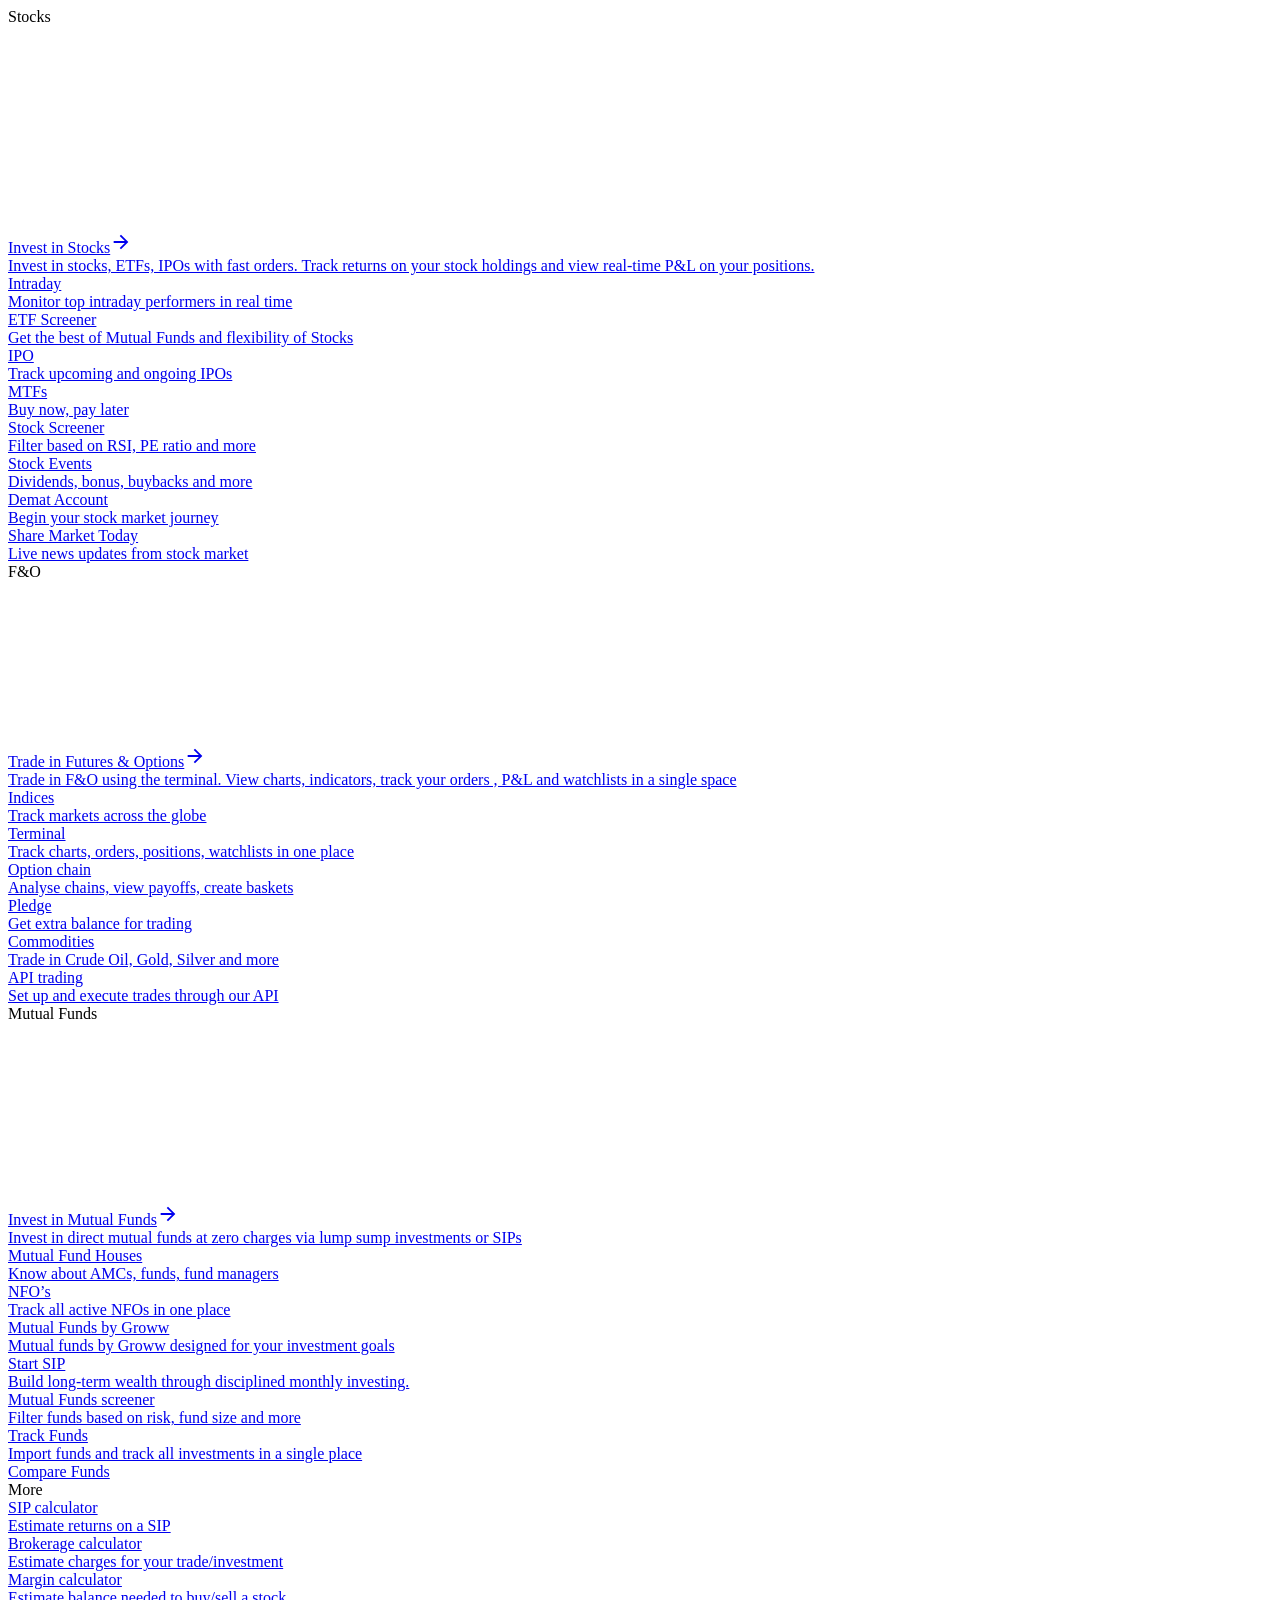
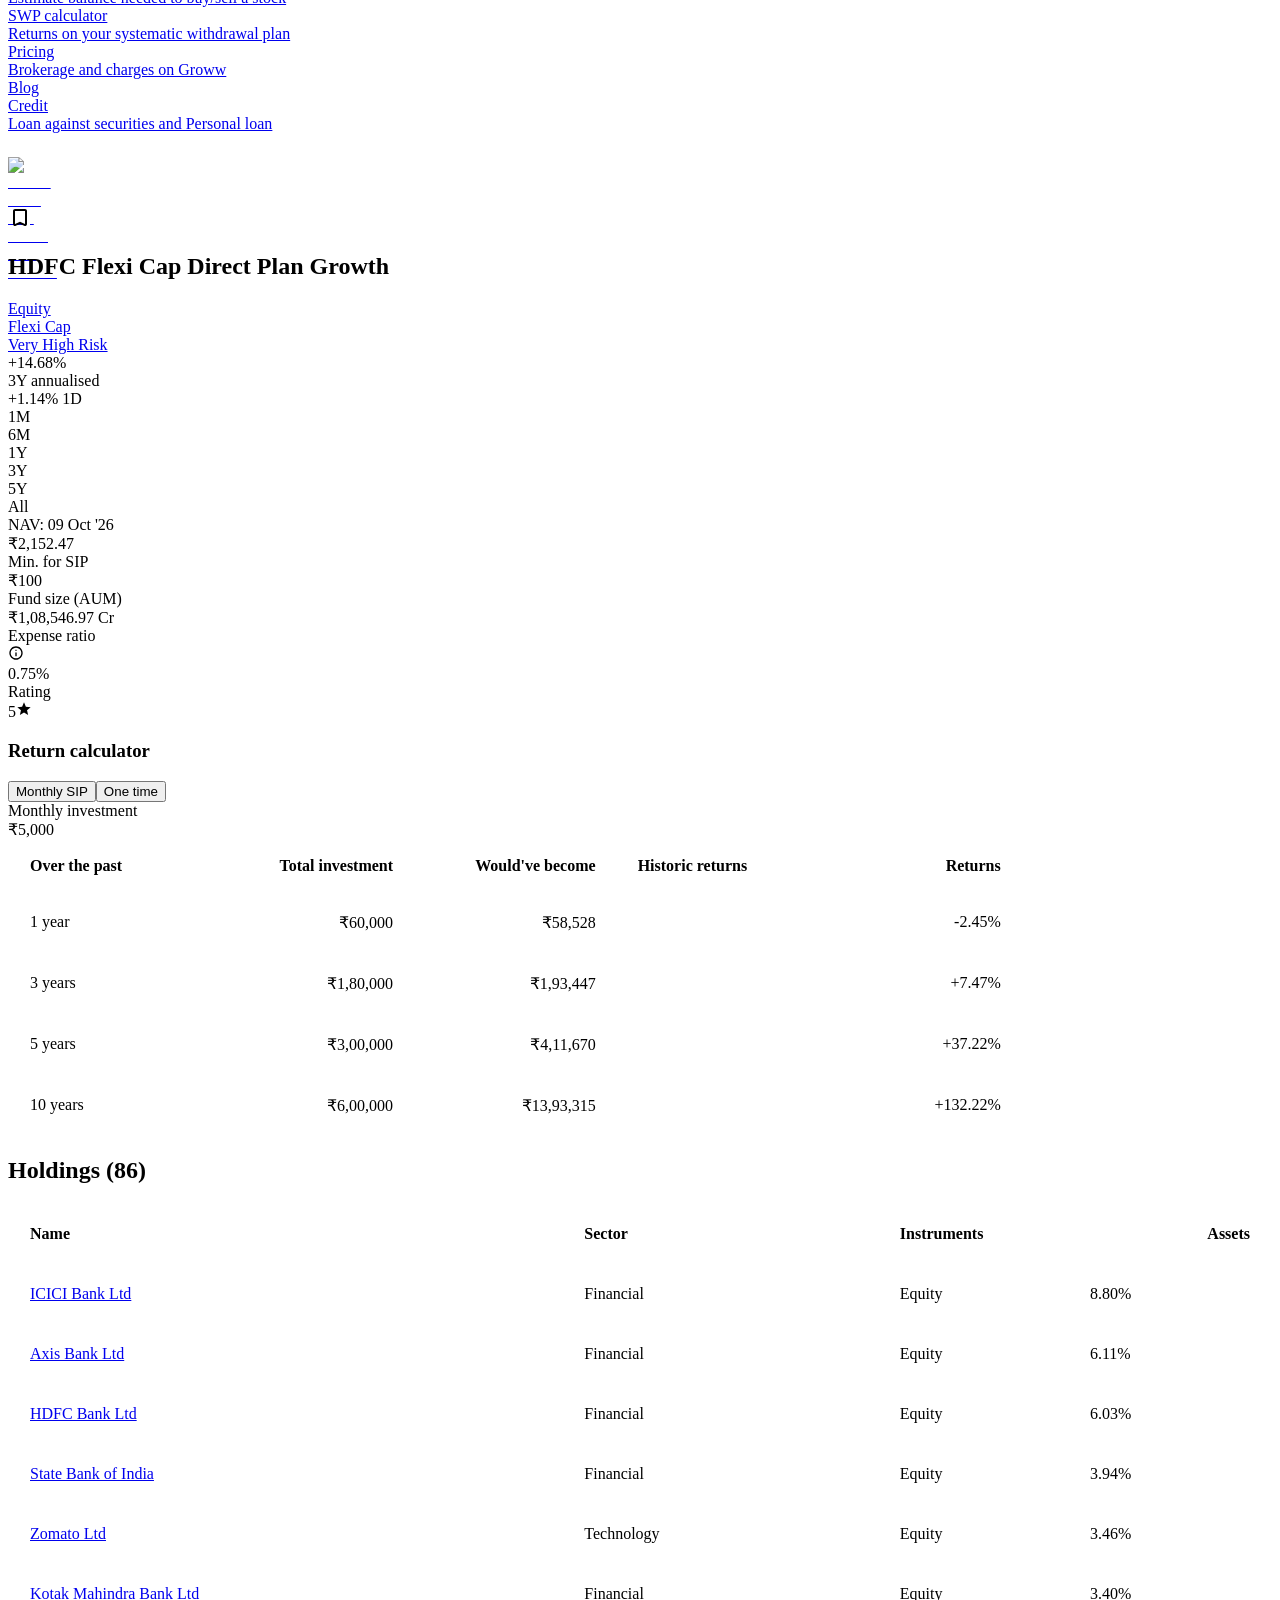
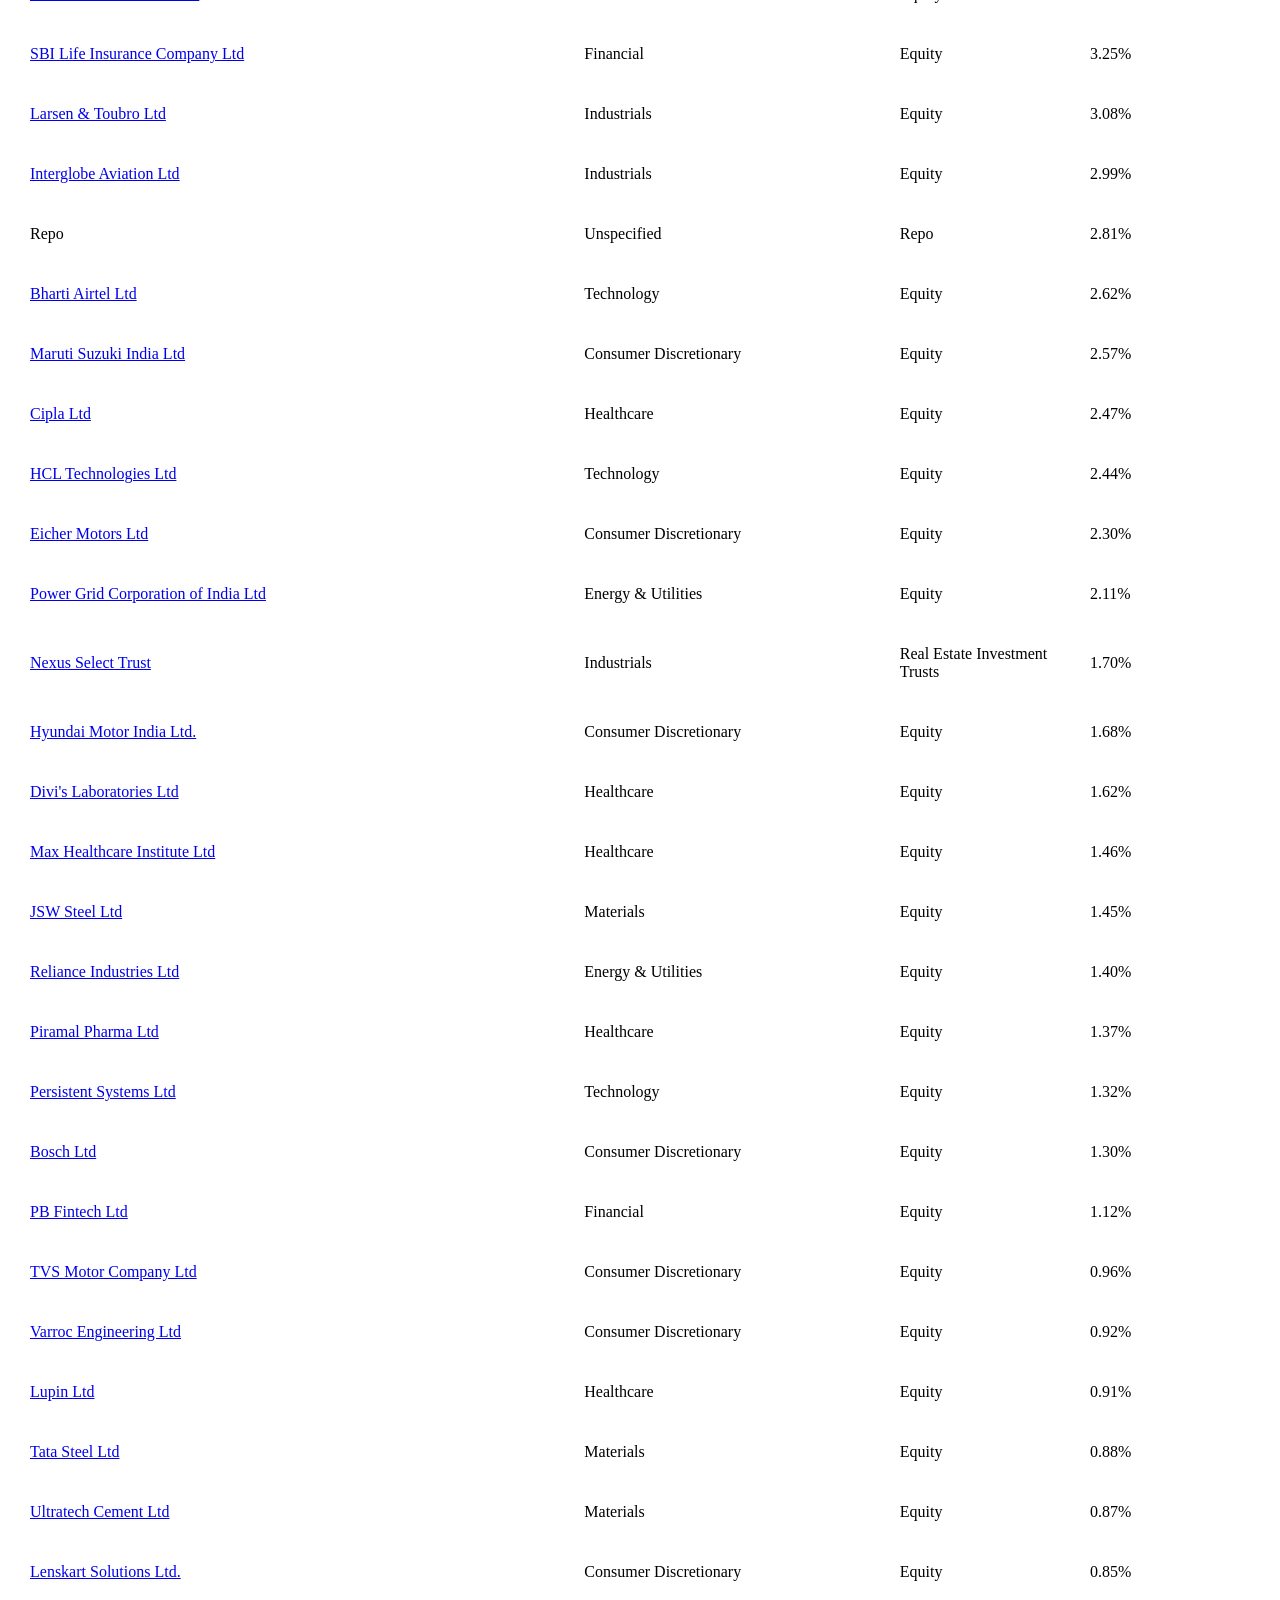
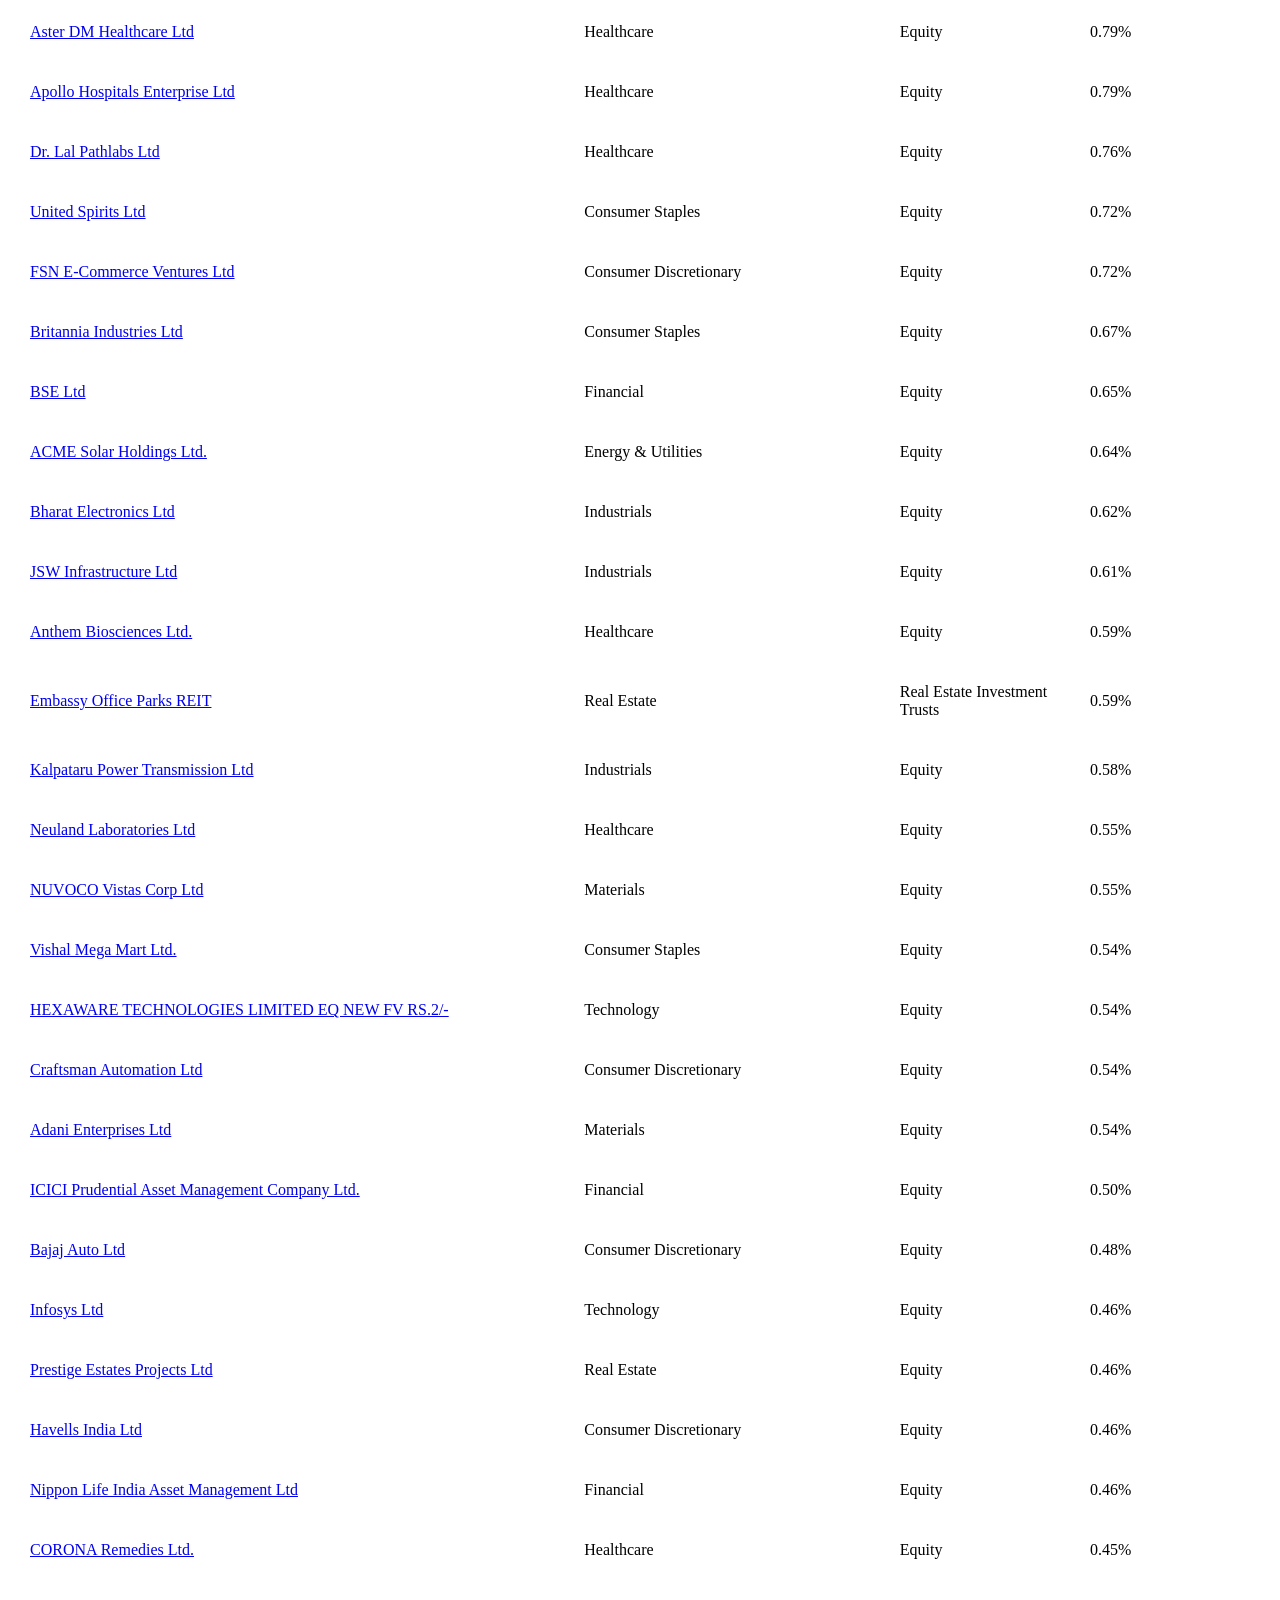
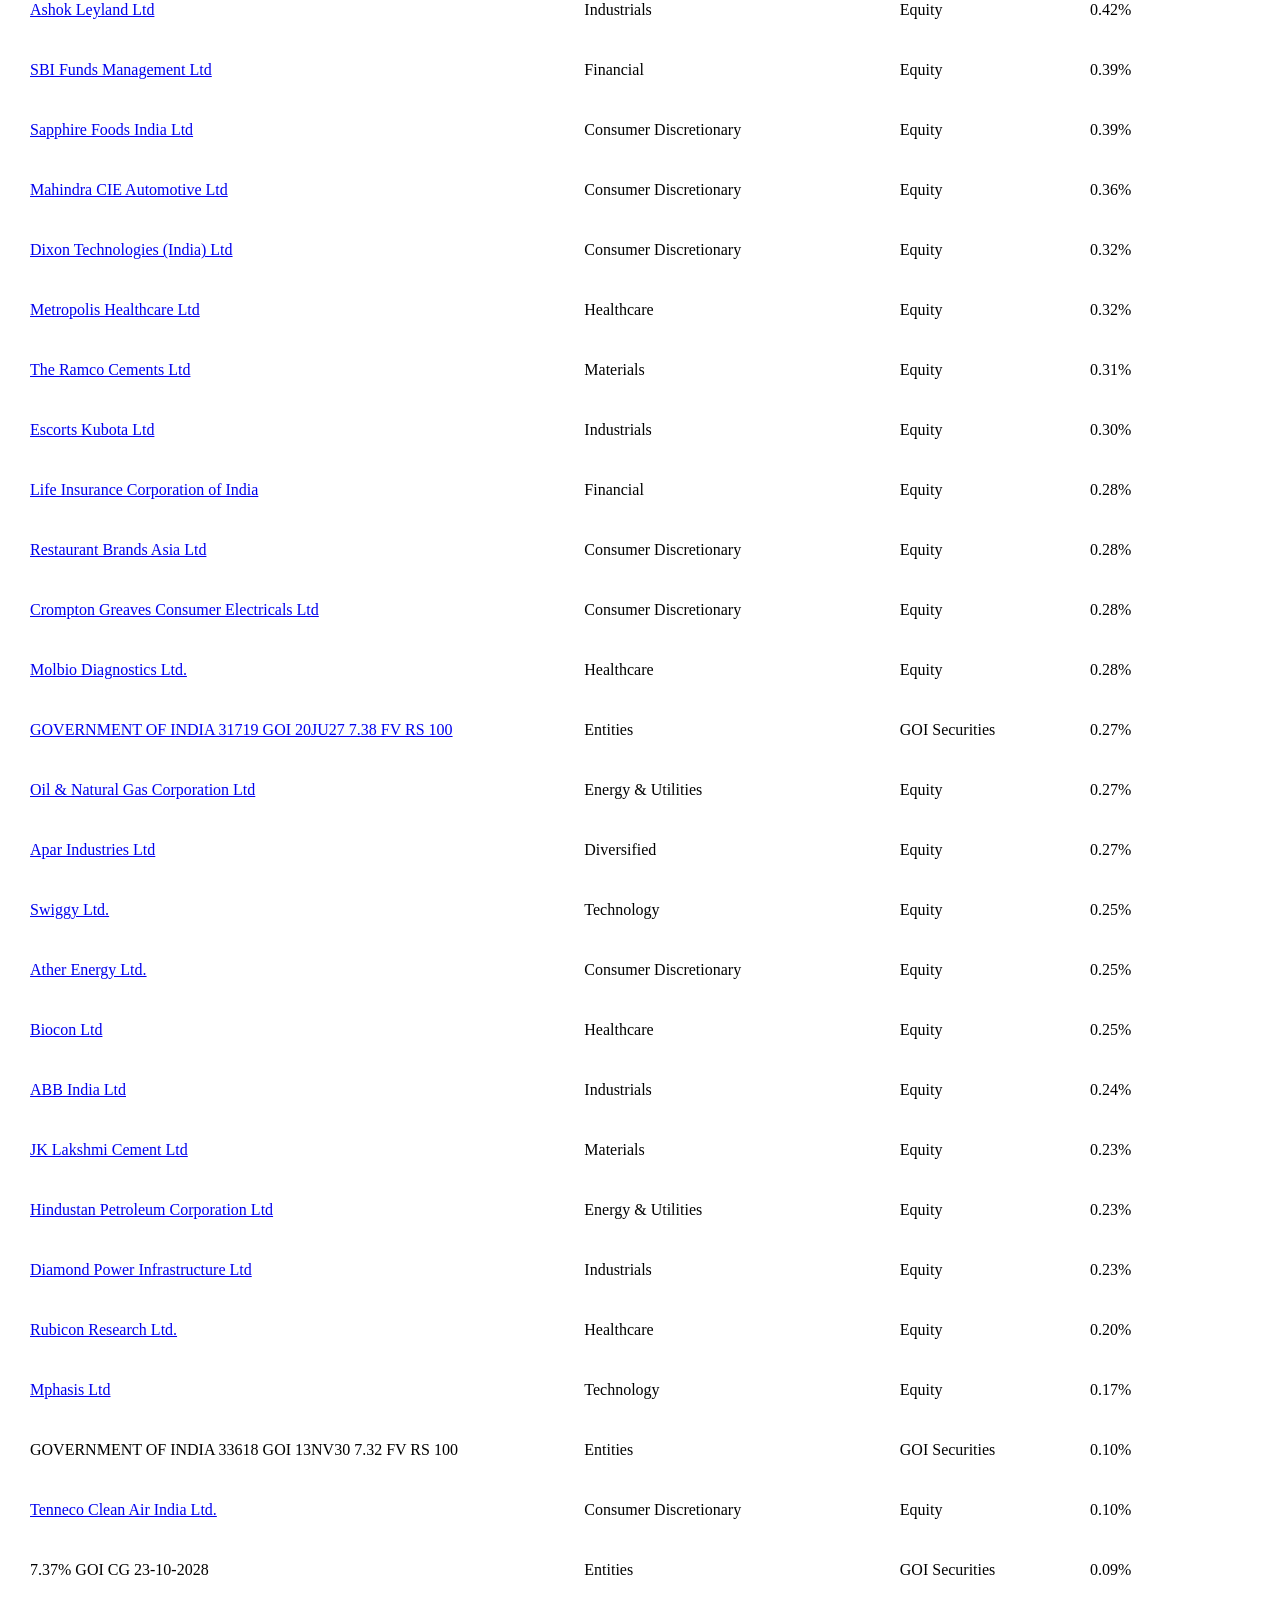
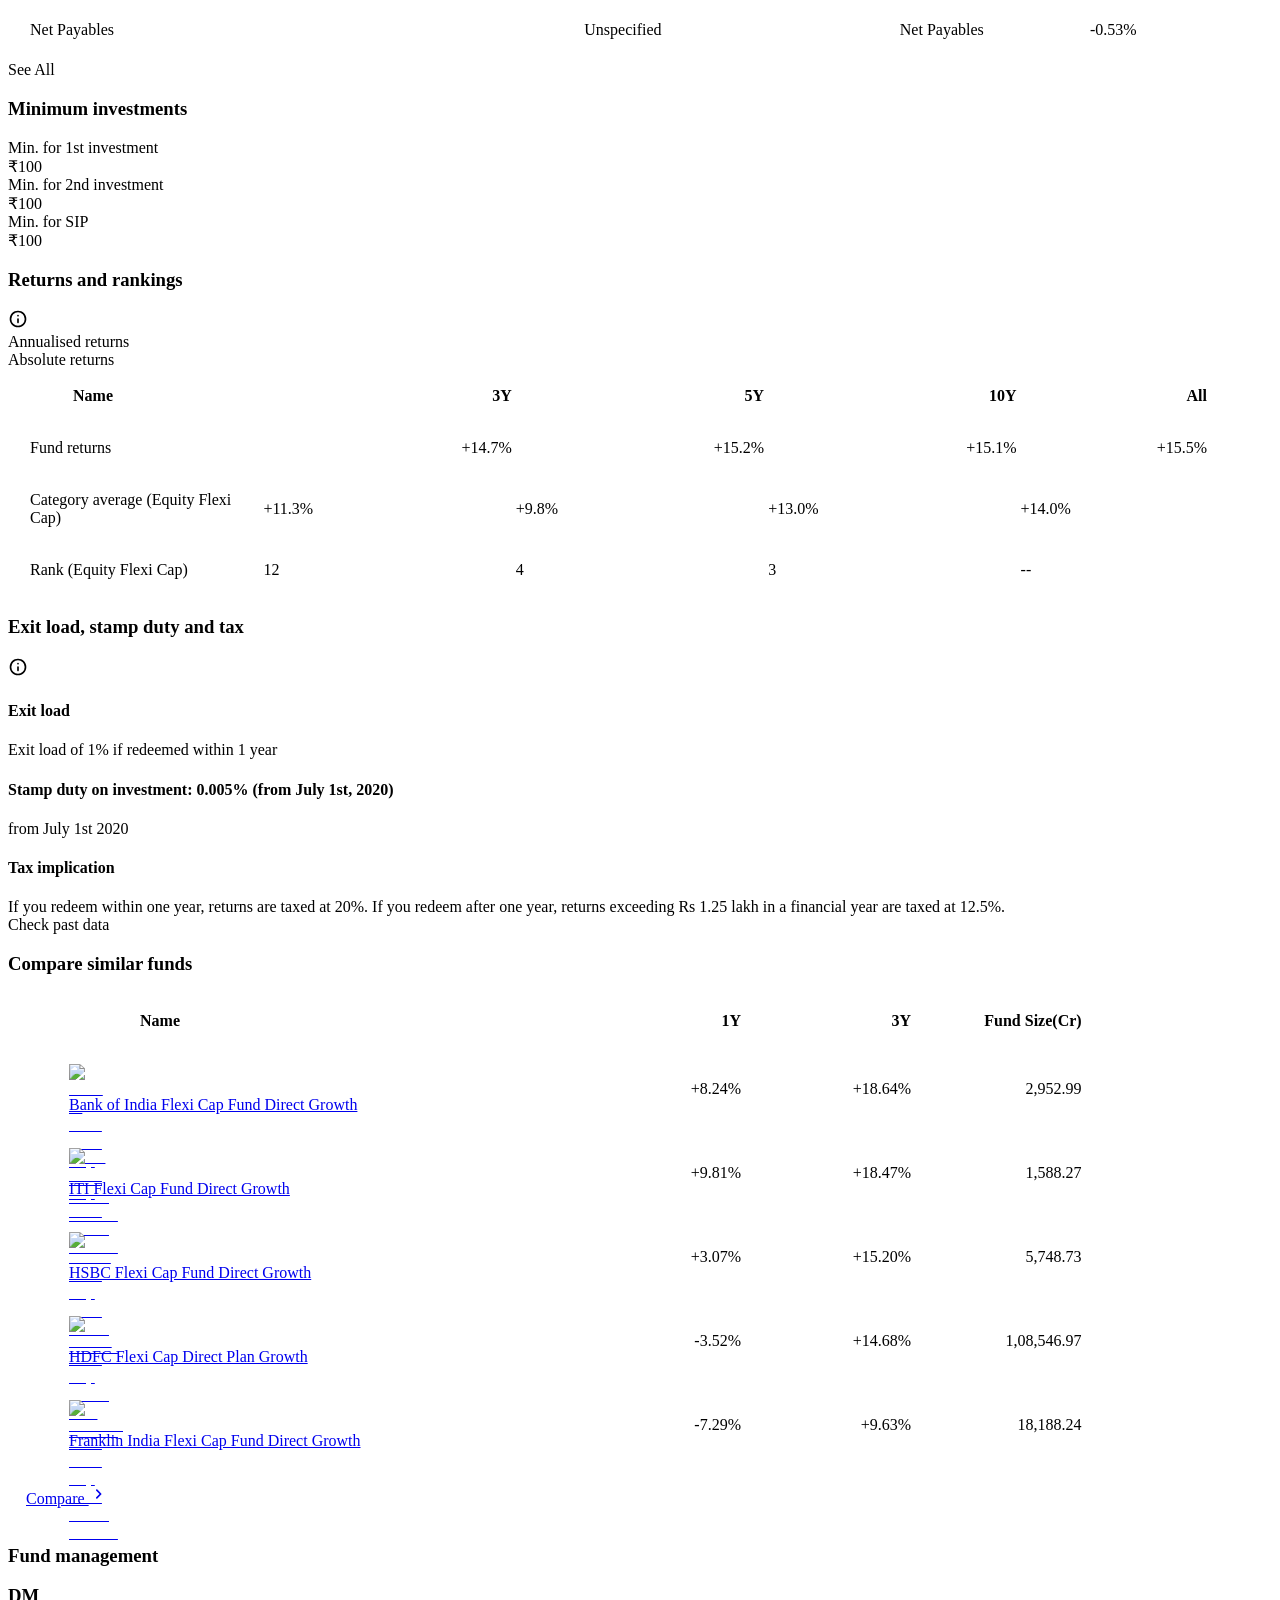
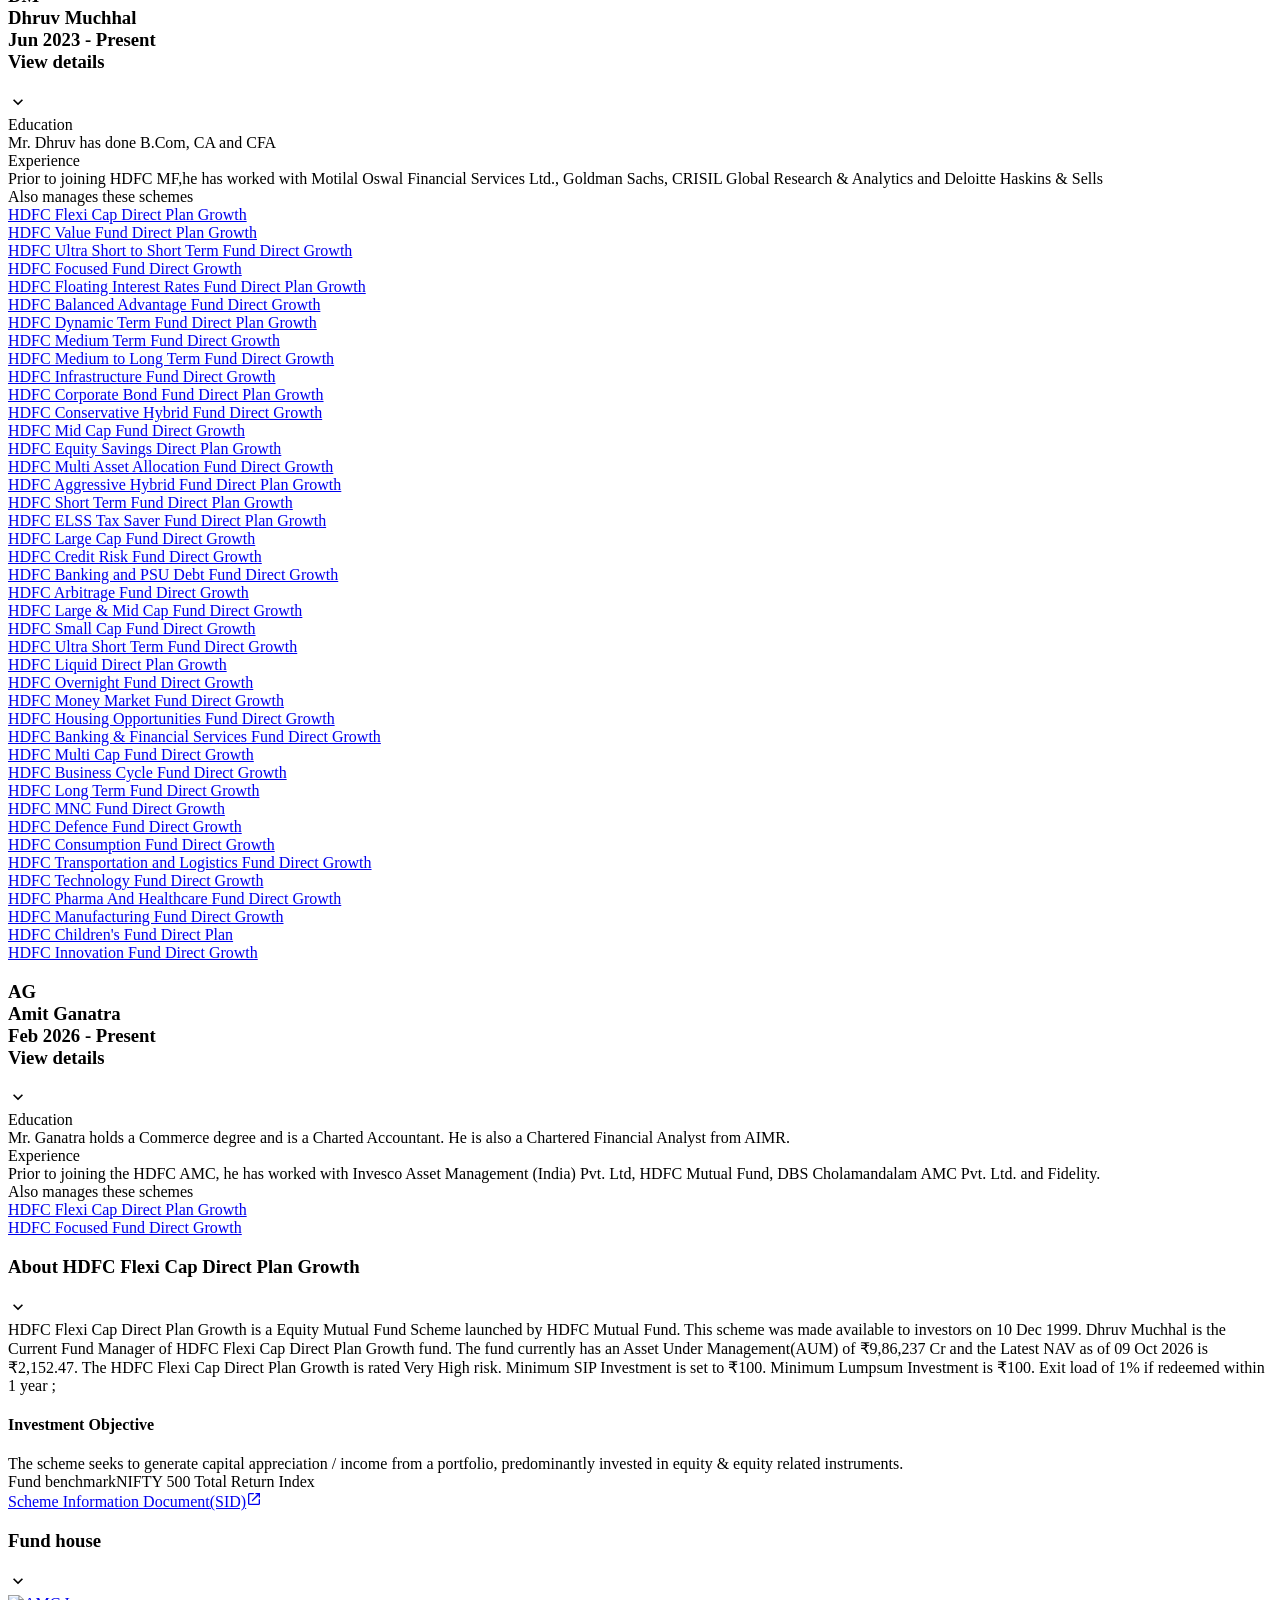
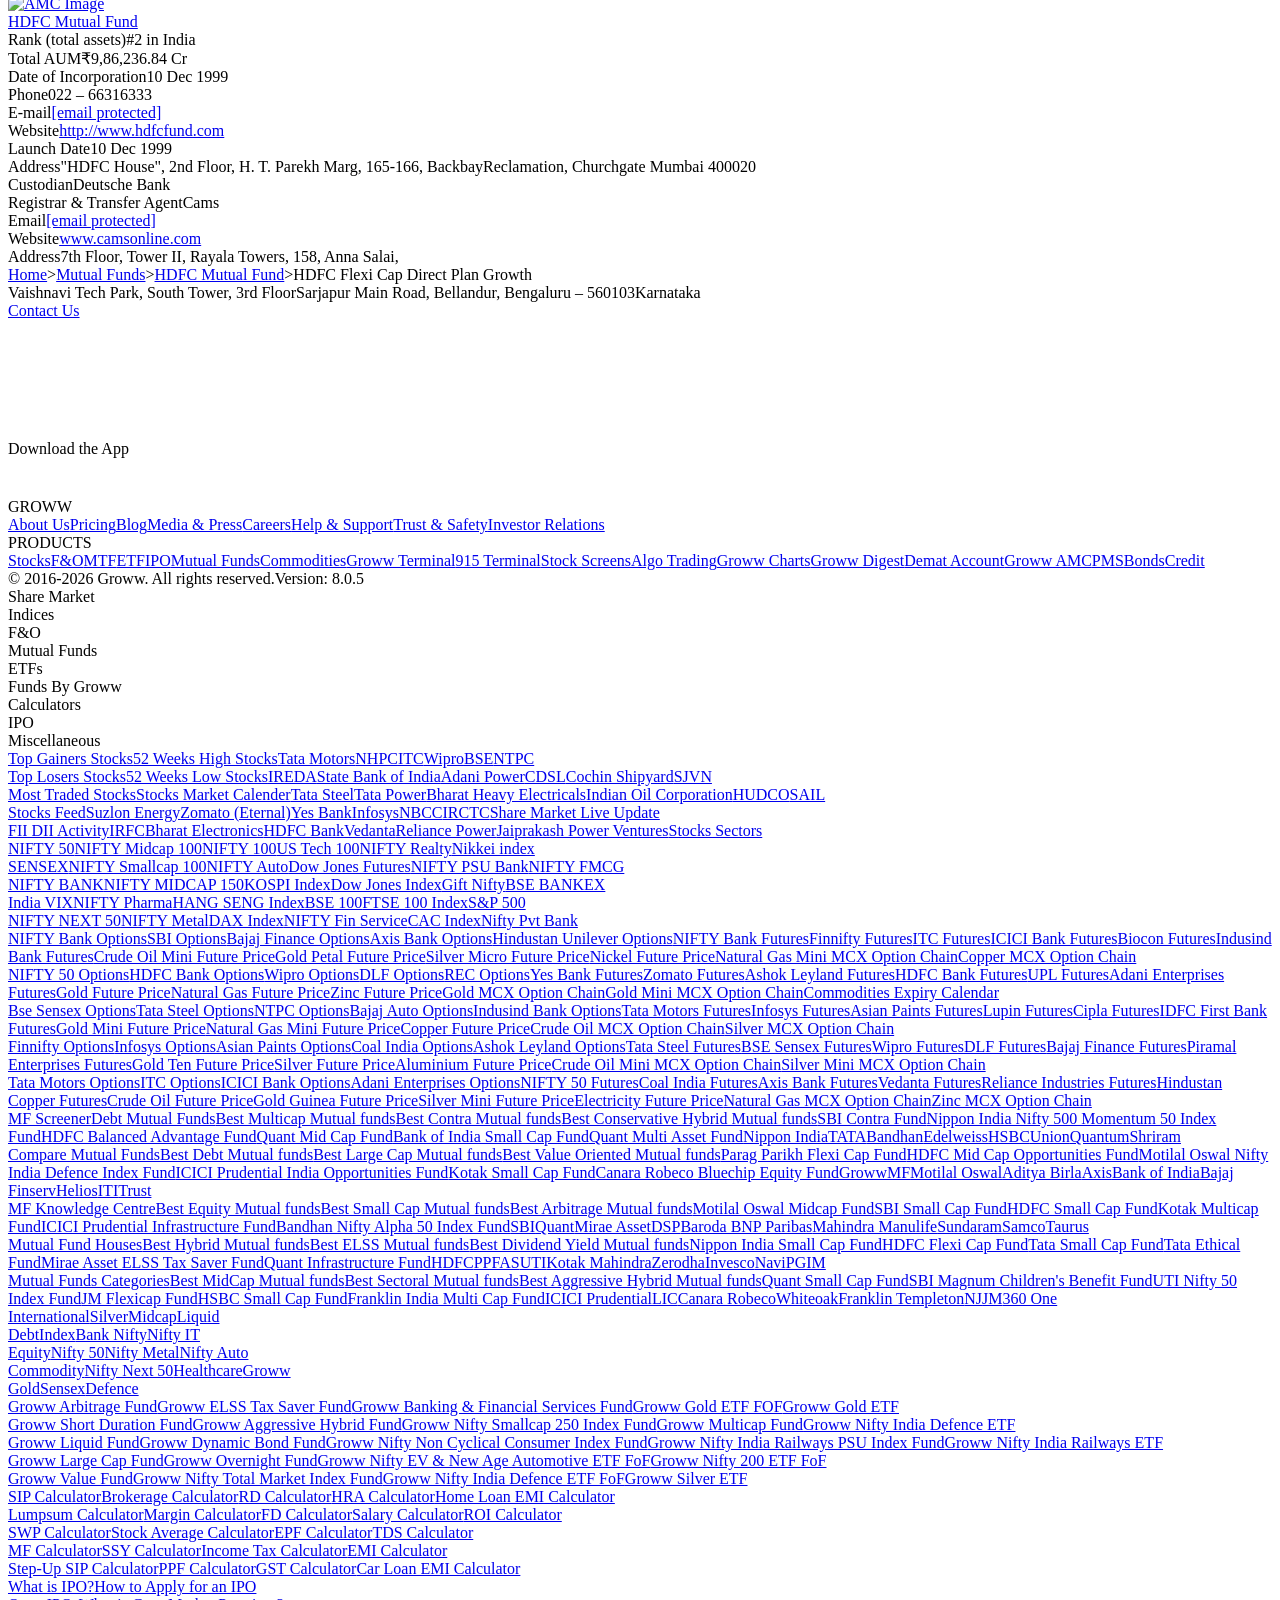
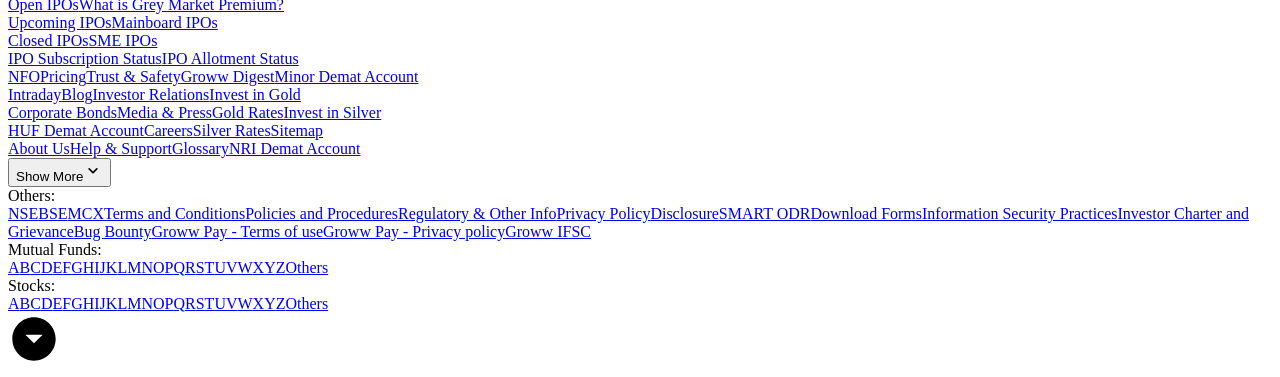
==== commit 9d29947c: "chore: refresh knowledge base data [automated]" ====
--- a/src/data/raw/hdfc-flexi-cap-fund.html
+++ b/src/data/raw/hdfc-flexi-cap-fund.html
@@ -2,7 +2,7 @@
   Invest in HDFC Flexi Cap Direct Plan-Growth Online with Groww." data-next-head=""/><meta name="robots" content="index" data-next-head=""/><meta name="twitter:card" content="summary_large_image" data-next-head=""/><meta name="twitter:image" content="https://groww.in/groww-logo-270.png" data-next-head=""/><meta name="twitter:description" content="HDFC Flexi Cap Direct Plan Growth - Get latest NAV, SIP Returns &amp; Rankings, Ratings, Fund Performance, Portfolio, Expense Ratio, Holding Analysis, and Peers.
   Invest in HDFC Flexi Cap Direct Plan-Growth Online with Groww." data-next-head=""/><meta name="twitter:title" content="HDFC Flexi Cap Direct Plan Growth - NAV, Mutual Fund Performance &amp; Portfolio" data-next-head=""/><meta name="twitter:site" content="_@groww" data-next-head=""/><meta name="twitter:creator" content="_@groww" data-next-head=""/><meta itemProp="name" content="HDFC Flexi Cap Direct Plan Growth - NAV, Mutual Fund Performance &amp; Portfolio" data-next-head=""/><meta itemProp="description" content="HDFC Flexi Cap Direct Plan Growth - Get latest NAV, SIP Returns &amp; Rankings, Ratings, Fund Performance, Portfolio, Expense Ratio, Holding Analysis, and Peers.
   Invest in HDFC Flexi Cap Direct Plan-Growth Online with Groww." data-next-head=""/><meta itemProp="image" content="https://groww.in/groww-logo-270.png" data-next-head=""/><meta property="og:locale" content="en_US" data-next-head=""/><meta property="og:type" content="website" data-next-head=""/><meta property="og:title" content="HDFC Flexi Cap Direct Plan Growth - NAV, Mutual Fund Performance &amp; Portfolio" data-next-head=""/><meta property="og:image" content="https://groww.in/groww-logo-270.png" data-next-head=""/><meta property="og:description" content="HDFC Flexi Cap Direct Plan Growth - Get latest NAV, SIP Returns &amp; Rankings, Ratings, Fund Performance, Portfolio, Expense Ratio, Holding Analysis, and Peers.
-  Invest in HDFC Flexi Cap Direct Plan-Growth Online with Groww." data-next-head=""/><meta property="og:url" content="https://groww.in/mutual-funds/hdfc-equity-fund-direct-growth" data-next-head=""/><meta property="og:site_name" content="Groww" data-next-head=""/><link rel="publisher" href="https://plus.google.com/b/112795119140865328446/+GrowwIn?" data-next-head=""/><link rel="canonical" href="https://groww.in/mutual-funds/hdfc-equity-fund-direct-growth" data-next-head=""/><meta property="csp-nonce" content="8k3vhMeLKAvAQcgE6FYUNJZVpGSFsk9g9KNKzBqkjT8="/><meta http-equiv="Content-Security-Policy" content="default-src &#x27;self&#x27;; object-src &#x27;none&#x27;; block-all-mixed-content; script-src &#x27;self&#x27; &#x27;nonce-8k3vhMeLKAvAQcgE6FYUNJZVpGSFsk9g9KNKzBqkjT8=&#x27; https://*.groww.in/ https://*.growwinfra.in/ wss://*.groww.in/ wss://groww.in/ https://*.freshchat.com/ https://connect.facebook.net/ https://*.razorpay.com/ https://d2yyd1h5u9mauk.cloudfront.net/integrations/web/v1/library/ https://storage.googleapis.com/ https://www.googletagmanager.com/ https://tagmanager.google.com https://www.google-analytics.com/ https://ssl.google-analytics.com https://stats.g.doubleclick.net/ https://googleads.g.doubleclick.net/ https://www.googleadservices.com/ https://*.google.com/ https://www.google.co.in/ https://fonts.googleapis.com/ https://www.youtube.com/ https://www.youtube.com/iframe_api https://www.youtube-nocookie.com/ https://*.ingest.sentry.io https://hv-camera-web-sg.s3-ap-southeast-1.amazonaws.com/ https://hv-central-config.s3.ap-south-1.amazonaws.com/ https://hypersnapweb.hyperverge.co/ https://microapps.onemoney.in/ https://webrd.onemoney.in/ https://unpkg.com/ https://cdnjs.cloudflare.com/ https://www.gstatic.com/ https://bat.bing.com/ https://*.appsflyer.com/ https://www.clarity.ms/ https://*.ampproject.org/ https://unified-sdk.glomopay.com/; img-src &#x27;self&#x27; data: blob: https://groww.in/ https://*.groww.in/ https://img.youtube.com/ https://i.ytimg.com https://i3.ytimg.com https://s3.amazonaws.com/cdn.freshdesk.com/ https://viewlogo.s3.amazonaws.com/ https://wchat.freshchat.com/ https://www.google-analytics.com/ https://*.googleapis.com/ https://*.googleusercontent.com/ https://www.google.com/ https://www.google-analytics.com https://www.google.com/ads/ga-audiences https://www.googletagmanager.com https://ssl.gstatic.com https://www.gstatic.com https://stats.g.doubleclick.net/ https://www.google.co.in/ads/ga-audiences https://*.ingest.sentry.io https://hv-camera-web-sg.s3-ap-southeast-1.amazonaws.com/ https://hv-central-config.s3.ap-south-1.amazonaws.com/ https://hypersnapweb.hyperverge.co/ https://microapps.onemoney.in/ https://webrd.onemoney.in/ https://*.freshdesk.com/ https://bat.bing.com/ https://www.google.co.in/pagead/ https://*.ignosis.ai/ https://*.ignosis.in/ https://*.ampproject.org/ https://*.autochartist.com/; style-src &#x27;self&#x27; https://*.groww.in/ &#x27;unsafe-inline&#x27; https://accounts.google.com https://wchat.freshchat.com/ https://fonts.googleapis.com https://*.ampproject.org/; font-src &#x27;self&#x27; https://*.groww.in/ data: https://fonts.gstatic.com; connect-src &#x27;self&#x27; data: https://*.groww.in/ https://*.growwinfra.in/ wss://*.groww.in/ wss://groww.in/ https://*.razorpay.com/ https://*.delighted.com/ https://accounts.google.com https://*.googleapis.com/ https://*.ingest.sentry.io https://hv-camera-web-sg.s3-ap-southeast-1.amazonaws.com/ https://hv-central-config.s3.ap-south-1.amazonaws.com/ https://hypersnapweb.hyperverge.co/ https://microapps.onemoney.in/ https://webrd.onemoney.in/ https://*.ampproject.org/ https://www.google-analytics.com/ https://analytics.google.com/ https://region1.analytics.google.com/ https://region1.google-analytics.com/ https://stats.g.doubleclick.net/ https://www.google.com/ https://*.glomopay.com/; frame-src &#x27;self&#x27; https://storage.googleapis.com/ https://*.google.com/ https://www.youtube.com/ https://www.facebook.com https://*.groww.in/ wss://*.groww.in/ wss://groww.in/ https://wchat.freshchat.com/ https://growwapi.firebaseapp.com/ https://www.youtube.com/embed/ https://www.youtube.com/ https://www.youtube-nocookie.com/ https://*.ingest.sentry.io https://hv-camera-web-sg.s3-ap-southeast-1.amazonaws.com/ https://hv-central-config.s3.ap-south-1.amazonaws.com/ https://hypersnapweb.hyperverge.co/ https://microapps.onemoney.in/ https://webrd.onemoney.in/ https://*.ignosis.ai/ https://*.ignosis.in/ https://*.doubleclick.net/ https://*.ampproject.org/ https://www.googletagmanager.com/ https://mfcentral.com/ https://*.mfcentral.com/ https://*.glomopay.com/; media-src https://*.groww.in/ blob: https://storage.googleapis.com/ https://*.ampproject.org/;"/><meta charSet="utf-8"/><link rel="manifest" href="/manifest.json?v=1"/><link rel="preconnect" href="https://www.googletagmanager.com"/><link rel="preconnect" href="https://www.google-analytics.com"/><link rel="preload" href="https://resources.groww.in/web-assets/font/Soehne.woff2" as="font" type="font/woff2" crossorigin="anonymous"/><link rel="preload" href="https://resources.groww.in/web-assets/font/GrowwSans-Variable.woff2" as="font" type="font/woff2" crossorigin="anonymous"/><meta name="mobile-web-app-capable" content="yes"/><meta name="apple-mobile-web-app-capable" content="yes"/><meta name="application-name" content="Groww"/><meta name="apple-mobile-web-app-title" content="Groww"/><meta name="theme-color" content="#5500eb"/><meta name="msapplication-navbutton-color" content="#5500eb"/><meta name="apple-mobile-web-app-status-bar-style" content="black-translucent"/><meta name="msapplication-starturl" content="/"/><link type="application/opensearchdescription+xml" rel="search" href="/osdd.xml?v=6"/><script nomodule="" nonce="8k3vhMeLKAvAQcgE6FYUNJZVpGSFsk9g9KNKzBqkjT8=" src="/polyfills/core-js.min.js"></script><link data-next-font="" rel="preconnect" href="/" crossorigin="anonymous"/><script nonce="8k3vhMeLKAvAQcgE6FYUNJZVpGSFsk9g9KNKzBqkjT8=" data-nscript="beforeInteractive" crossorigin="anonymous">
+  Invest in HDFC Flexi Cap Direct Plan-Growth Online with Groww." data-next-head=""/><meta property="og:url" content="https://groww.in/mutual-funds/hdfc-equity-fund-direct-growth" data-next-head=""/><meta property="og:site_name" content="Groww" data-next-head=""/><link rel="publisher" href="https://plus.google.com/b/112795119140865328446/+GrowwIn?" data-next-head=""/><link rel="canonical" href="https://groww.in/mutual-funds/hdfc-equity-fund-direct-growth" data-next-head=""/><meta property="csp-nonce" content="NuODyJaPfRtUPkDidnyIM+jsceu0hMrA55djZ5ZFCIA="/><meta http-equiv="Content-Security-Policy" content="default-src &#x27;self&#x27;; object-src &#x27;none&#x27;; block-all-mixed-content; script-src &#x27;self&#x27; &#x27;nonce-NuODyJaPfRtUPkDidnyIM+jsceu0hMrA55djZ5ZFCIA=&#x27; https://*.groww.in/ https://*.growwinfra.in/ wss://*.groww.in/ wss://groww.in/ https://*.freshchat.com/ https://connect.facebook.net/ https://*.razorpay.com/ https://d2yyd1h5u9mauk.cloudfront.net/integrations/web/v1/library/ https://storage.googleapis.com/ https://www.googletagmanager.com/ https://tagmanager.google.com https://www.google-analytics.com/ https://ssl.google-analytics.com https://stats.g.doubleclick.net/ https://googleads.g.doubleclick.net/ https://www.googleadservices.com/ https://*.google.com/ https://www.google.co.in/ https://fonts.googleapis.com/ https://www.youtube.com/ https://www.youtube.com/iframe_api https://www.youtube-nocookie.com/ https://*.ingest.sentry.io https://hv-camera-web-sg.s3-ap-southeast-1.amazonaws.com/ https://hv-central-config.s3.ap-south-1.amazonaws.com/ https://hypersnapweb.hyperverge.co/ https://microapps.onemoney.in/ https://webrd.onemoney.in/ https://unpkg.com/ https://cdnjs.cloudflare.com/ https://www.gstatic.com/ https://bat.bing.com/ https://*.appsflyer.com/ https://www.clarity.ms/ https://*.ampproject.org/ https://unified-sdk.glomopay.com/; img-src &#x27;self&#x27; data: blob: https://groww.in/ https://*.groww.in/ https://img.youtube.com/ https://i.ytimg.com https://i3.ytimg.com https://s3.amazonaws.com/cdn.freshdesk.com/ https://viewlogo.s3.amazonaws.com/ https://wchat.freshchat.com/ https://www.google-analytics.com/ https://*.googleapis.com/ https://*.googleusercontent.com/ https://www.google.com/ https://www.google-analytics.com https://www.google.com/ads/ga-audiences https://www.googletagmanager.com https://ssl.gstatic.com https://www.gstatic.com https://stats.g.doubleclick.net/ https://www.google.co.in/ads/ga-audiences https://*.ingest.sentry.io https://hv-camera-web-sg.s3-ap-southeast-1.amazonaws.com/ https://hv-central-config.s3.ap-south-1.amazonaws.com/ https://hypersnapweb.hyperverge.co/ https://microapps.onemoney.in/ https://webrd.onemoney.in/ https://*.freshdesk.com/ https://bat.bing.com/ https://www.google.co.in/pagead/ https://*.ignosis.ai/ https://*.ignosis.in/ https://*.ampproject.org/ https://*.autochartist.com/; style-src &#x27;self&#x27; https://*.groww.in/ &#x27;unsafe-inline&#x27; https://accounts.google.com https://wchat.freshchat.com/ https://fonts.googleapis.com https://*.ampproject.org/; font-src &#x27;self&#x27; https://*.groww.in/ data: https://fonts.gstatic.com; connect-src &#x27;self&#x27; data: https://*.groww.in/ https://*.growwinfra.in/ wss://*.groww.in/ wss://groww.in/ https://*.razorpay.com/ https://*.delighted.com/ https://accounts.google.com https://*.googleapis.com/ https://*.ingest.sentry.io https://hv-camera-web-sg.s3-ap-southeast-1.amazonaws.com/ https://hv-central-config.s3.ap-south-1.amazonaws.com/ https://hypersnapweb.hyperverge.co/ https://microapps.onemoney.in/ https://webrd.onemoney.in/ https://*.ampproject.org/ https://www.google-analytics.com/ https://analytics.google.com/ https://region1.analytics.google.com/ https://region1.google-analytics.com/ https://stats.g.doubleclick.net/ https://www.google.com/ https://*.glomopay.com/; frame-src &#x27;self&#x27; https://storage.googleapis.com/ https://*.google.com/ https://www.youtube.com/ https://www.facebook.com https://*.groww.in/ wss://*.groww.in/ wss://groww.in/ https://wchat.freshchat.com/ https://growwapi.firebaseapp.com/ https://www.youtube.com/embed/ https://www.youtube.com/ https://www.youtube-nocookie.com/ https://*.ingest.sentry.io https://hv-camera-web-sg.s3-ap-southeast-1.amazonaws.com/ https://hv-central-config.s3.ap-south-1.amazonaws.com/ https://hypersnapweb.hyperverge.co/ https://microapps.onemoney.in/ https://webrd.onemoney.in/ https://*.ignosis.ai/ https://*.ignosis.in/ https://*.doubleclick.net/ https://*.ampproject.org/ https://www.googletagmanager.com/ https://mfcentral.com/ https://*.mfcentral.com/ https://*.glomopay.com/; media-src https://*.groww.in/ blob: https://storage.googleapis.com/ https://*.ampproject.org/;"/><meta charSet="utf-8"/><link rel="manifest" href="/manifest.json?v=1"/><link rel="preconnect" href="https://www.googletagmanager.com"/><link rel="preconnect" href="https://www.google-analytics.com"/><link rel="preload" href="https://resources.groww.in/web-assets/font/Soehne.woff2" as="font" type="font/woff2" crossorigin="anonymous"/><link rel="preload" href="https://resources.groww.in/web-assets/font/GrowwSans-Variable.woff2" as="font" type="font/woff2" crossorigin="anonymous"/><meta name="mobile-web-app-capable" content="yes"/><meta name="apple-mobile-web-app-capable" content="yes"/><meta name="application-name" content="Groww"/><meta name="apple-mobile-web-app-title" content="Groww"/><meta name="theme-color" content="#5500eb"/><meta name="msapplication-navbutton-color" content="#5500eb"/><meta name="apple-mobile-web-app-status-bar-style" content="black-translucent"/><meta name="msapplication-starturl" content="/"/><link type="application/opensearchdescription+xml" rel="search" href="/osdd.xml?v=6"/><script nomodule="" nonce="NuODyJaPfRtUPkDidnyIM+jsceu0hMrA55djZ5ZFCIA=" src="/polyfills/core-js.min.js"></script><link data-next-font="" rel="preconnect" href="/" crossorigin="anonymous"/><script nonce="NuODyJaPfRtUPkDidnyIM+jsceu0hMrA55djZ5ZFCIA=" data-nscript="beforeInteractive" crossorigin="anonymous">
   if (Promise && !Promise.allSettled) {
   Promise.allSettled = function(promises) {
     return Promise.all(promises.map(function(promise) {
@@ -13,7 +13,7 @@
       });
     }));
   };
-}</script><script nonce="8k3vhMeLKAvAQcgE6FYUNJZVpGSFsk9g9KNKzBqkjT8=" data-nscript="beforeInteractive" crossorigin="anonymous">
+}</script><script nonce="NuODyJaPfRtUPkDidnyIM+jsceu0hMrA55djZ5ZFCIA=" data-nscript="beforeInteractive" crossorigin="anonymous">
   (function () {
     if (typeof globalThis === 'undefined') {
       if (typeof window !== 'undefined') {
@@ -25,10 +25,10 @@
       }
     }
   })();
-</script><link nonce="8k3vhMeLKAvAQcgE6FYUNJZVpGSFsk9g9KNKzBqkjT8=" rel="preload" href="//assets-netstorage.groww.in/web-assets/billion_groww_desktop/prod/_next/static/css/285823a56633ae10.css" as="style" crossorigin="anonymous"/><link nonce="8k3vhMeLKAvAQcgE6FYUNJZVpGSFsk9g9KNKzBqkjT8=" rel="stylesheet" href="//assets-netstorage.groww.in/web-assets/billion_groww_desktop/prod/_next/static/css/285823a56633ae10.css" crossorigin="anonymous" data-n-g=""/><link nonce="8k3vhMeLKAvAQcgE6FYUNJZVpGSFsk9g9KNKzBqkjT8=" rel="preload" href="//assets-netstorage.groww.in/web-assets/billion_groww_desktop/prod/_next/static/css/25f75eab2914828e.css" as="style" crossorigin="anonymous"/><link nonce="8k3vhMeLKAvAQcgE6FYUNJZVpGSFsk9g9KNKzBqkjT8=" rel="stylesheet" href="//assets-netstorage.groww.in/web-assets/billion_groww_desktop/prod/_next/static/css/25f75eab2914828e.css" crossorigin="anonymous"/><link nonce="8k3vhMeLKAvAQcgE6FYUNJZVpGSFsk9g9KNKzBqkjT8=" rel="preload" href="//assets-netstorage.groww.in/web-assets/billion_groww_desktop/prod/_next/static/css/8da0eae02b824230.css" as="style" crossorigin="anonymous"/><link nonce="8k3vhMeLKAvAQcgE6FYUNJZVpGSFsk9g9KNKzBqkjT8=" rel="stylesheet" href="//assets-netstorage.groww.in/web-assets/billion_groww_desktop/prod/_next/static/css/8da0eae02b824230.css" crossorigin="anonymous" data-n-p=""/><link nonce="8k3vhMeLKAvAQcgE6FYUNJZVpGSFsk9g9KNKzBqkjT8=" rel="preload" href="//assets-netstorage.groww.in/web-assets/billion_groww_desktop/prod/_next/static/css/0f1ca3db4e2b5ea0.css" as="style" crossorigin="anonymous"/><link nonce="8k3vhMeLKAvAQcgE6FYUNJZVpGSFsk9g9KNKzBqkjT8=" rel="stylesheet" href="//assets-netstorage.groww.in/web-assets/billion_groww_desktop/prod/_next/static/css/0f1ca3db4e2b5ea0.css" crossorigin="anonymous" data-n-p=""/><noscript data-n-css="8k3vhMeLKAvAQcgE6FYUNJZVpGSFsk9g9KNKzBqkjT8="></noscript><script defer="" nonce="8k3vhMeLKAvAQcgE6FYUNJZVpGSFsk9g9KNKzBqkjT8=" crossorigin="anonymous" nomodule="" src="//assets-netstorage.groww.in/web-assets/billion_groww_desktop/prod/_next/static/chunks/polyfills-42372ed130431b0a.js"></script><script src="//assets-netstorage.groww.in/web-assets/billion_groww_desktop/prod/_next/static/chunks/webpack-6b5cb6e1fb2ffa8a.js" nonce="8k3vhMeLKAvAQcgE6FYUNJZVpGSFsk9g9KNKzBqkjT8=" defer="" crossorigin="anonymous"></script><script src="//assets-netstorage.groww.in/web-assets/billion_groww_desktop/prod/_next/static/chunks/framework-52ec081b3988a7cf.js" nonce="8k3vhMeLKAvAQcgE6FYUNJZVpGSFsk9g9KNKzBqkjT8=" defer="" crossorigin="anonymous"></script><script src="//assets-netstorage.groww.in/web-assets/billion_groww_desktop/prod/_next/static/chunks/main-b82522c733c34d6f.js" nonce="8k3vhMeLKAvAQcgE6FYUNJZVpGSFsk9g9KNKzBqkjT8=" defer="" crossorigin="anonymous"></script><script src="//assets-netstorage.groww.in/web-assets/billion_groww_desktop/prod/_next/static/chunks/pages/_app-3491eea140ac3dd8.js" nonce="8k3vhMeLKAvAQcgE6FYUNJZVpGSFsk9g9KNKzBqkjT8=" defer="" crossorigin="anonymous"></script><script src="//assets-netstorage.groww.in/web-assets/billion_groww_desktop/prod/_next/static/chunks/c4c38dd5-77d305970dbda89d.js" nonce="8k3vhMeLKAvAQcgE6FYUNJZVpGSFsk9g9KNKzBqkjT8=" defer="" crossorigin="anonymous"></script><script src="//assets-netstorage.groww.in/web-assets/billion_groww_desktop/prod/_next/static/chunks/38794-5ca8ad4919d1e2e0.js" nonce="8k3vhMeLKAvAQcgE6FYUNJZVpGSFsk9g9KNKzBqkjT8=" defer="" crossorigin="anonymous"></script><script src="//assets-netstorage.groww.in/web-assets/billion_groww_desktop/prod/_next/static/chunks/87689-68fd40cf7a8b6d2f.js" nonce="8k3vhMeLKAvAQcgE6FYUNJZVpGSFsk9g9KNKzBqkjT8=" defer="" crossorigin="anonymous"></script><script src="//assets-netstorage.groww.in/web-assets/billion_groww_desktop/prod/_next/static/chunks/20876-6dfa779c0e8853a5.js" nonce="8k3vhMeLKAvAQcgE6FYUNJZVpGSFsk9g9KNKzBqkjT8=" defer="" crossorigin="anonymous"></script><script src="//assets-netstorage.groww.in/web-assets/billion_groww_desktop/prod/_next/static/chunks/51866-3dcf4541e264bcf6.js" nonce="8k3vhMeLKAvAQcgE6FYUNJZVpGSFsk9g9KNKzBqkjT8=" defer="" crossorigin="anonymous"></script><script src="//assets-netstorage.groww.in/web-assets/billion_groww_desktop/prod/_next/static/chunks/55549-410aaf0729e7192e.js" nonce="8k3vhMeLKAvAQcgE6FYUNJZVpGSFsk9g9KNKzBqkjT8=" defer="" crossorigin="anonymous"></script><script src="//assets-netstorage.groww.in/web-assets/billion_groww_desktop/prod/_next/static/chunks/57391-ebb3439c64d2011c.js" nonce="8k3vhMeLKAvAQcgE6FYUNJZVpGSFsk9g9KNKzBqkjT8=" defer="" crossorigin="anonymous"></script><script src="//assets-netstorage.groww.in/web-assets/billion_groww_desktop/prod/_next/static/chunks/23010-551b01b634169c3d.js" nonce="8k3vhMeLKAvAQcgE6FYUNJZVpGSFsk9g9KNKzBqkjT8=" defer="" crossorigin="anonymous"></script><script src="//assets-netstorage.groww.in/web-assets/billion_groww_desktop/prod/_next/static/chunks/7624-91d9da413cf68dac.js" nonce="8k3vhMeLKAvAQcgE6FYUNJZVpGSFsk9g9KNKzBqkjT8=" defer="" crossorigin="anonymous"></script><script src="//assets-netstorage.groww.in/web-assets/billion_groww_desktop/prod/_next/static/chunks/5471-95659d49bf720b6d.js" nonce="8k3vhMeLKAvAQcgE6FYUNJZVpGSFsk9g9KNKzBqkjT8=" defer="" crossorigin="anonymous"></script><script src="//assets-netstorage.groww.in/web-assets/billion_groww_desktop/prod/_next/static/chunks/5888-5103eb75cfb1dac5.js" nonce="8k3vhMeLKAvAQcgE6FYUNJZVpGSFsk9g9KNKzBqkjT8=" defer="" crossorigin="anonymous"></script><script src="//assets-netstorage.groww.in/web-assets/billion_groww_desktop/prod/_next/static/chunks/19876-95fb7238ae1e69c5.js" nonce="8k3vhMeLKAvAQcgE6FYUNJZVpGSFsk9g9KNKzBqkjT8=" defer="" crossorigin="anonymous"></script><script src="//assets-netstorage.groww.in/web-assets/billion_groww_desktop/prod/_next/static/chunks/58875-3430a82c6347009c.js" nonce="8k3vhMeLKAvAQcgE6FYUNJZVpGSFsk9g9KNKzBqkjT8=" defer="" crossorigin="anonymous"></script><script src="//assets-netstorage.groww.in/web-assets/billion_groww_desktop/prod/_next/static/chunks/8478-47adb97ff16b69f0.js" nonce="8k3vhMeLKAvAQcgE6FYUNJZVpGSFsk9g9KNKzBqkjT8=" defer="" crossorigin="anonymous"></script><script src="//assets-netstorage.groww.in/web-assets/billion_groww_desktop/prod/_next/static/chunks/89930-2c37e7c22b687b5f.js" nonce="8k3vhMeLKAvAQcgE6FYUNJZVpGSFsk9g9KNKzBqkjT8=" defer="" crossorigin="anonymous"></script><script src="//assets-netstorage.groww.in/web-assets/billion_groww_desktop/prod/_next/static/chunks/74732-40b64ee71eb4c9e0.js" nonce="8k3vhMeLKAvAQcgE6FYUNJZVpGSFsk9g9KNKzBqkjT8=" defer="" crossorigin="anonymous"></script><script src="//assets-netstorage.groww.in/web-assets/billion_groww_desktop/prod/_next/static/chunks/68981-1e2507a7cc1c33f9.js" nonce="8k3vhMeLKAvAQcgE6FYUNJZVpGSFsk9g9KNKzBqkjT8=" defer="" crossorigin="anonymous"></script><script src="//assets-netstorage.groww.in/web-assets/billion_groww_desktop/prod/_next/static/chunks/43449-26de447b0e2b534a.js" nonce="8k3vhMeLKAvAQcgE6FYUNJZVpGSFsk9g9KNKzBqkjT8=" defer="" crossorigin="anonymous"></script><script src="//assets-netstorage.groww.in/web-assets/billion_groww_desktop/prod/_next/static/chunks/11833-ae4f3ebd1fb0c331.js" nonce="8k3vhMeLKAvAQcgE6FYUNJZVpGSFsk9g9KNKzBqkjT8=" defer="" crossorigin="anonymous"></script><script src="//assets-netstorage.groww.in/web-assets/billion_groww_desktop/prod/_next/static/chunks/90904-3b5b9b4dfd85f0ba.js" nonce="8k3vhMeLKAvAQcgE6FYUNJZVpGSFsk9g9KNKzBqkjT8=" defer="" crossorigin="anonymous"></script><script src="//assets-netstorage.groww.in/web-assets/billion_groww_desktop/prod/_next/static/chunks/10592-8e65e80ab8916893.js" nonce="8k3vhMeLKAvAQcgE6FYUNJZVpGSFsk9g9KNKzBqkjT8=" defer="" crossorigin="anonymous"></script><script src="//assets-netstorage.groww.in/web-assets/billion_groww_desktop/prod/_next/static/chunks/68112-67955b26bada2f19.js" nonce="8k3vhMeLKAvAQcgE6FYUNJZVpGSFsk9g9KNKzBqkjT8=" defer="" crossorigin="anonymous"></script><script src="//assets-netstorage.groww.in/web-assets/billion_groww_desktop/prod/_next/static/chunks/4232-c995193c45a47672.js" nonce="8k3vhMeLKAvAQcgE6FYUNJZVpGSFsk9g9KNKzBqkjT8=" defer="" crossorigin="anonymous"></script><script src="//assets-netstorage.groww.in/web-assets/billion_groww_desktop/prod/_next/static/chunks/67823-e7da1ad004bee9f7.js" nonce="8k3vhMeLKAvAQcgE6FYUNJZVpGSFsk9g9KNKzBqkjT8=" defer="" crossorigin="anonymous"></script><script src="//assets-netstorage.groww.in/web-assets/billion_groww_desktop/prod/_next/static/chunks/14132-27271ffb7c0cc6dd.js" nonce="8k3vhMeLKAvAQcgE6FYUNJZVpGSFsk9g9KNKzBqkjT8=" defer="" crossorigin="anonymous"></script><script src="//assets-netstorage.groww.in/web-assets/billion_groww_desktop/prod/_next/static/chunks/31329-e003b7cf1ae695eb.js" nonce="8k3vhMeLKAvAQcgE6FYUNJZVpGSFsk9g9KNKzBqkjT8=" defer="" crossorigin="anonymous"></script><script src="//assets-netstorage.groww.in/web-assets/billion_groww_desktop/prod/_next/static/chunks/6378-ed73e280cec1cb73.js" nonce="8k3vhMeLKAvAQcgE6FYUNJZVpGSFsk9g9KNKzBqkjT8=" defer="" crossorigin="anonymous"></script><script src="//assets-netstorage.groww.in/web-assets/billion_groww_desktop/prod/_next/static/chunks/25896-773f94a8f04197a6.js" nonce="8k3vhMeLKAvAQcgE6FYUNJZVpGSFsk9g9KNKzBqkjT8=" defer="" crossorigin="anonymous"></script><script src="//assets-netstorage.groww.in/web-assets/billion_groww_desktop/prod/_next/static/chunks/pages/mutual-funds/%5BsearchId%5D-7cac8285ad8013eb.js" nonce="8k3vhMeLKAvAQcgE6FYUNJZVpGSFsk9g9KNKzBqkjT8=" defer="" crossorigin="anonymous"></script><script src="//assets-netstorage.groww.in/web-assets/billion_groww_desktop/prod/_next/static/IOvPD2DTFwFCA4gtmglih/_buildManifest.js" nonce="8k3vhMeLKAvAQcgE6FYUNJZVpGSFsk9g9KNKzBqkjT8=" defer="" crossorigin="anonymous"></script><script src="//assets-netstorage.groww.in/web-assets/billion_groww_desktop/prod/_next/static/IOvPD2DTFwFCA4gtmglih/_ssgManifest.js" nonce="8k3vhMeLKAvAQcgE6FYUNJZVpGSFsk9g9KNKzBqkjT8=" defer="" crossorigin="anonymous"></script></head><body><div id="__next"><div class="lne123Loader"></div><div id="root"><div class=" header2025_headerContainer__WqMf9 bgHeader"><div class="row mainDiv width100" style="border-bottom:1px solid var(--border-primary)"><div class="loggedOut_navContainer__h99vu absolute-center vspace-between web-align false"><div class="absolute-center loggedOut_leftContainer__qKr3O"><div class="loggedOut_marginBottom4__EmG4W cur-po"></div><div class="absolute-center"><div class="bodyLargeHeavy contentSecondary flex absolute-center"><div class="absolute-center loggedOut_navItem__gjbia "><span class="cur-po">Stocks</span></div><div class="loggedOut_hoverDiv__aVsCI borderPrimary"><div class="dropdownUI_dropdownContainer___FvdC flex"><a class="dropdownUI_dropdownSection1__Gql_w width100 absolute-center flex-column" href="/stocks"><div class="absolute-center dropdownUI_dropdownMinHeight__P5uZe"><div class="lazyload-wrapper "><div style="height:205px" class="lazyload-placeholder"></div></div></div><div class="flex flex-column"><div class="bodyLargeHeavy contentPrimary absolute-center dropdownUI_dropdownHeading__i9Nxv">Invest in Stocks<svg xmlns="http://www.w3.org/2000/svg" viewBox="0 0 24 24" fill="currentColor" height="22" width="22"><path fill="none" d="M0 0h24v24H0z"></path><path d="m12 4-1.41 1.41L16.17 11H4v2h12.17l-5.58 5.59L12 20l8-8z"></path></svg></div><div class="bodyBase contentSecondary dropdownUI_dropdownSubHeading__w7vpz">Invest in stocks, ETFs, IPOs with fast orders. Track returns on your stock holdings and view real-time P&amp;L on your positions.</div></div></a><div class="dropdownUI_dropdownDivider__TJ2iA absolute-center borderPrimary"></div><div class="dropdownUI_dropdownSection2__C0CDh false flex flex-column"><a class="bodyLargeHeavy contentPrimary backgroundTransparentHover absolute-center dropdownUI_dropdownSection2Item__HAq3_" href="/stocks/intraday"><span class="absolute-center contentSecondary"></span><div class="flex flex-column"><div class="bodyLargeHeavy contentPrimary dropdownUI_dropdownHeading__i9Nxv">Intraday</div><div class="bodyBase contentSecondary dropdownUI_dropdownSubHeading__w7vpz">Monitor top intraday performers in real time</div></div></a><a class="bodyLargeHeavy contentPrimary backgroundTransparentHover absolute-center dropdownUI_dropdownSection2Item__HAq3_" href="/etfs"><span class="absolute-center contentSecondary"></span><div class="flex flex-column"><div class="bodyLargeHeavy contentPrimary dropdownUI_dropdownHeading__i9Nxv">ETF Screener</div><div class="bodyBase contentSecondary dropdownUI_dropdownSubHeading__w7vpz">Get the best of Mutual Funds and flexibility of Stocks</div></div></a><a class="bodyLargeHeavy contentPrimary backgroundTransparentHover absolute-center dropdownUI_dropdownSection2Item__HAq3_" href="/ipo"><span class="absolute-center contentSecondary"></span><div class="flex flex-column"><div class="bodyLargeHeavy contentPrimary dropdownUI_dropdownHeading__i9Nxv">IPO</div><div class="bodyBase contentSecondary dropdownUI_dropdownSubHeading__w7vpz">Track upcoming and ongoing IPOs</div></div></a><a class="bodyLargeHeavy contentPrimary backgroundTransparentHover absolute-center dropdownUI_dropdownSection2Item__HAq3_" href="/stocks/mtf"><span class="absolute-center contentSecondary"></span><div class="flex flex-column"><div class="bodyLargeHeavy contentPrimary dropdownUI_dropdownHeading__i9Nxv">MTFs</div><div class="bodyBase contentSecondary dropdownUI_dropdownSubHeading__w7vpz">Buy now, pay later</div></div></a></div><div class="dropdownUI_dropdownDivider__TJ2iA absolute-center borderPrimary"></div><div class="dropdownUI_dropdownSection2__C0CDh flex flex-column"><a class="bodyLargeHeavy contentPrimary backgroundTransparentHover absolute-center dropdownUI_dropdownSection2Item__HAq3_" href="/stocks/filter"><span class="absolute-center contentSecondary"></span><div class="flex flex-column"><div class="bodyLargeHeavy contentPrimary dropdownUI_dropdownHeading__i9Nxv">Stock Screener</div><div class="bodyBase contentSecondary dropdownUI_dropdownSubHeading__w7vpz">Filter based on RSI, PE ratio and more</div></div></a><a class="bodyLargeHeavy contentPrimary backgroundTransparentHover absolute-center dropdownUI_dropdownSection2Item__HAq3_" href="/stocks/calendar"><span class="absolute-center contentSecondary"></span><div class="flex flex-column"><div class="bodyLargeHeavy contentPrimary dropdownUI_dropdownHeading__i9Nxv">Stock Events</div><div class="bodyBase contentSecondary dropdownUI_dropdownSubHeading__w7vpz">Dividends, bonus, buybacks and more</div></div></a><a class="bodyLargeHeavy contentPrimary backgroundTransparentHover absolute-center dropdownUI_dropdownSection2Item__HAq3_" href="/open-demat-account"><span class="absolute-center contentSecondary"></span><div class="flex flex-column"><div class="bodyLargeHeavy contentPrimary dropdownUI_dropdownHeading__i9Nxv">Demat Account</div><div class="bodyBase contentSecondary dropdownUI_dropdownSubHeading__w7vpz">Begin your stock market journey</div></div></a><a class="bodyLargeHeavy contentPrimary backgroundTransparentHover absolute-center dropdownUI_dropdownSection2Item__HAq3_" href="/share-market-today"><span class="absolute-center contentSecondary"></span><div class="flex flex-column"><div class="bodyLargeHeavy contentPrimary dropdownUI_dropdownHeading__i9Nxv">Share Market Today</div><div class="bodyBase contentSecondary dropdownUI_dropdownSubHeading__w7vpz">Live news updates from stock market</div></div></a></div></div></div></div><div class="bodyLargeHeavy contentSecondary flex absolute-center"><div class="absolute-center loggedOut_navItem__gjbia "><span class="cur-po">F&amp;O</span></div><div class="loggedOut_hoverDiv__aVsCI borderPrimary"><div class="dropdownUI_dropdownContainer___FvdC flex"><a class="dropdownUI_dropdownSection1__Gql_w width100 absolute-center flex-column" href="/futures-and-options"><div class="absolute-center dropdownUI_dropdownMinHeight__P5uZe"><div class="lazyload-wrapper "><div style="height:163.8px" class="lazyload-placeholder"></div></div></div><div class="flex flex-column"><div class="bodyLargeHeavy contentPrimary absolute-center dropdownUI_dropdownHeading__i9Nxv">Trade in Futures &amp; Options<svg xmlns="http://www.w3.org/2000/svg" viewBox="0 0 24 24" fill="currentColor" height="22" width="22"><path fill="none" d="M0 0h24v24H0z"></path><path d="m12 4-1.41 1.41L16.17 11H4v2h12.17l-5.58 5.59L12 20l8-8z"></path></svg></div><div class="bodyBase contentSecondary dropdownUI_dropdownSubHeading__w7vpz">Trade in F&amp;O using the terminal. View charts, indicators, track your orders , P&amp;L and watchlists in a single space</div></div></a><div class="dropdownUI_dropdownDivider__TJ2iA absolute-center borderPrimary"></div><div class="dropdownUI_dropdownSection2__C0CDh false flex flex-column"><a class="bodyLargeHeavy contentPrimary backgroundTransparentHover absolute-center dropdownUI_dropdownSection2Item__HAq3_" href="/indices"><span class="absolute-center contentSecondary"></span><div class="flex flex-column"><div class="bodyLargeHeavy contentPrimary dropdownUI_dropdownHeading__i9Nxv">Indices</div><div class="bodyBase contentSecondary dropdownUI_dropdownSubHeading__w7vpz">Track markets across the globe</div></div></a><a class="bodyLargeHeavy contentPrimary backgroundTransparentHover absolute-center dropdownUI_dropdownSection2Item__HAq3_" href="/charts"><span class="absolute-center contentSecondary"></span><div class="flex flex-column"><div class="bodyLargeHeavy contentPrimary dropdownUI_dropdownHeading__i9Nxv">Terminal</div><div class="bodyBase contentSecondary dropdownUI_dropdownSubHeading__w7vpz">Track charts, orders, positions, watchlists in one place</div></div></a><a class="bodyLargeHeavy contentPrimary backgroundTransparentHover absolute-center dropdownUI_dropdownSection2Item__HAq3_" href="/options/nifty"><span class="absolute-center contentSecondary"></span><div class="flex flex-column"><div class="bodyLargeHeavy contentPrimary dropdownUI_dropdownHeading__i9Nxv">Option chain</div><div class="bodyBase contentSecondary dropdownUI_dropdownSubHeading__w7vpz">Analyse chains, view payoffs, create baskets</div></div></a></div><div class="dropdownUI_dropdownDivider__TJ2iA absolute-center borderPrimary"></div><div class="dropdownUI_dropdownSection2__C0CDh flex flex-column"><a class="bodyLargeHeavy contentPrimary backgroundTransparentHover absolute-center dropdownUI_dropdownSection2Item__HAq3_" href="/available-for-pledge"><span class="absolute-center contentSecondary"></span><div class="flex flex-column"><div class="bodyLargeHeavy contentPrimary dropdownUI_dropdownHeading__i9Nxv">Pledge</div><div class="bodyBase contentSecondary dropdownUI_dropdownSubHeading__w7vpz">Get extra balance for trading</div></div></a><a class="bodyLargeHeavy contentPrimary backgroundTransparentHover absolute-center dropdownUI_dropdownSection2Item__HAq3_" href="/commodities"><span class="absolute-center contentSecondary"></span><div class="flex flex-column"><div class="bodyLargeHeavy contentPrimary dropdownUI_dropdownHeading__i9Nxv">Commodities</div><div class="bodyBase contentSecondary dropdownUI_dropdownSubHeading__w7vpz">Trade in Crude Oil, Gold, Silver and more</div></div></a><a class="bodyLargeHeavy contentPrimary backgroundTransparentHover absolute-center dropdownUI_dropdownSection2Item__HAq3_" href="/trade-api"><span class="absolute-center contentSecondary"></span><div class="flex flex-column"><div class="bodyLargeHeavy contentPrimary dropdownUI_dropdownHeading__i9Nxv">API trading</div><div class="bodyBase contentSecondary dropdownUI_dropdownSubHeading__w7vpz">Set up and execute trades through our API</div></div></a></div></div></div></div><div class="bodyLargeHeavy contentSecondary flex absolute-center"><div class="absolute-center loggedOut_navItem__gjbia loggedOut_navItemSecondLast__dBn7a"><span class="cur-po">Mutual Funds</span></div><div class="loggedOut_hoverDiv__aVsCI borderPrimary"><div class="dropdownUI_dropdownContainer___FvdC flex"><a class="dropdownUI_dropdownSection1__Gql_w width100 absolute-center flex-column" href="/mutual-funds"><div class="absolute-center dropdownUI_dropdownMinHeight__P5uZe"><div class="lazyload-wrapper "><div style="height:180.6px" class="lazyload-placeholder"></div></div></div><div class="flex flex-column"><div class="bodyLargeHeavy contentPrimary absolute-center dropdownUI_dropdownHeading__i9Nxv">Invest in Mutual Funds<svg xmlns="http://www.w3.org/2000/svg" viewBox="0 0 24 24" fill="currentColor" height="22" width="22"><path fill="none" d="M0 0h24v24H0z"></path><path d="m12 4-1.41 1.41L16.17 11H4v2h12.17l-5.58 5.59L12 20l8-8z"></path></svg></div><div class="bodyBase contentSecondary dropdownUI_dropdownSubHeading__w7vpz">Invest in direct mutual funds at zero charges via lump sump investments or SIPs</div></div></a><div class="dropdownUI_dropdownDivider__TJ2iA absolute-center borderPrimary"></div><div class="dropdownUI_dropdownSection2__C0CDh false flex flex-column"><a class="bodyLargeHeavy contentPrimary backgroundTransparentHover absolute-center dropdownUI_dropdownSection2Item__HAq3_" href="/mutual-funds/amc"><span class="absolute-center contentSecondary"></span><div class="flex flex-column"><div class="bodyLargeHeavy contentPrimary dropdownUI_dropdownHeading__i9Nxv">Mutual Fund Houses</div><div class="bodyBase contentSecondary dropdownUI_dropdownSubHeading__w7vpz">Know about AMCs, funds, fund managers</div></div></a><a class="bodyLargeHeavy contentPrimary backgroundTransparentHover absolute-center dropdownUI_dropdownSection2Item__HAq3_" href="/nfo"><span class="absolute-center contentSecondary"></span><div class="flex flex-column"><div class="bodyLargeHeavy contentPrimary dropdownUI_dropdownHeading__i9Nxv">NFO’s</div><div class="bodyBase contentSecondary dropdownUI_dropdownSubHeading__w7vpz">Track all active NFOs in one place</div></div></a><a class="bodyLargeHeavy contentPrimary backgroundTransparentHover absolute-center dropdownUI_dropdownSection2Item__HAq3_" href="/mutual-funds/amc/groww-mutual-funds"><span class="absolute-center contentSecondary"></span><div class="flex flex-column"><div class="bodyLargeHeavy contentPrimary dropdownUI_dropdownHeading__i9Nxv">Mutual Funds by Groww</div><div class="bodyBase contentSecondary dropdownUI_dropdownSubHeading__w7vpz">Mutual funds by Groww designed for your investment goals</div></div></a><a class="bodyLargeHeavy contentPrimary backgroundTransparentHover absolute-center dropdownUI_dropdownSection2Item__HAq3_" href="/mutual-funds/start-sip"><span class="absolute-center contentSecondary"></span><div class="flex flex-column"><div class="bodyLargeHeavy contentPrimary dropdownUI_dropdownHeading__i9Nxv">Start SIP</div><div class="bodyBase contentSecondary dropdownUI_dropdownSubHeading__w7vpz">Build long-term wealth through disciplined monthly investing.</div></div></a></div><div class="dropdownUI_dropdownDivider__TJ2iA absolute-center borderPrimary"></div><div class="dropdownUI_dropdownSection2__C0CDh flex flex-column"><a class="bodyLargeHeavy contentPrimary backgroundTransparentHover absolute-center dropdownUI_dropdownSection2Item__HAq3_" href="/mutual-funds/filter"><span class="absolute-center contentSecondary"></span><div class="flex flex-column"><div class="bodyLargeHeavy contentPrimary dropdownUI_dropdownHeading__i9Nxv">Mutual Funds screener</div><div class="bodyBase contentSecondary dropdownUI_dropdownSubHeading__w7vpz">Filter funds based on risk, fund size and more</div></div></a><a class="bodyLargeHeavy contentPrimary backgroundTransparentHover absolute-center dropdownUI_dropdownSection2Item__HAq3_" href="/track"><span class="absolute-center contentSecondary"></span><div class="flex flex-column"><div class="bodyLargeHeavy contentPrimary dropdownUI_dropdownHeading__i9Nxv">Track Funds</div><div class="bodyBase contentSecondary dropdownUI_dropdownSubHeading__w7vpz">Import funds and track all investments in a single place</div></div></a><a class="bodyLargeHeavy contentPrimary backgroundTransparentHover absolute-center dropdownUI_dropdownSection2Item__HAq3_" href="/mutual-funds/compare"><span class="absolute-center contentSecondary"></span><div class="flex flex-column"><div class="bodyLargeHeavy contentPrimary dropdownUI_dropdownHeading__i9Nxv">Compare Funds</div></div></a></div></div></div></div><div class="bodyLargeHeavy contentSecondary flex absolute-center"><div class="loggedOut_navDivider__ZxwFK absolute-center borderPrimary"></div><div class="absolute-center loggedOut_navItem__gjbia loggedOut_navItemLast__f0Otu"><span class="cur-po">More</span></div><div class="loggedOut_hoverDiv__aVsCI borderPrimary"><div class="dropdownUI_dropdownContainer___FvdC flex"><div class="dropdownUI_dropdownSection2__C0CDh dropdownUI_section2MoreContainerWidth__6wgKy flex flex-column"><a class="bodyLargeHeavy contentPrimary backgroundTransparentHover absolute-center dropdownUI_dropdownSection2Item__HAq3_" href="/calculators/sip-calculator"><span class="absolute-center contentSecondary"></span><div class="flex flex-column"><div class="bodyLargeHeavy contentPrimary dropdownUI_dropdownHeading__i9Nxv">SIP calculator</div><div class="bodyBase contentSecondary dropdownUI_dropdownSubHeading__w7vpz">Estimate returns on a SIP</div></div></a><a class="bodyLargeHeavy contentPrimary backgroundTransparentHover absolute-center dropdownUI_dropdownSection2Item__HAq3_" href="/calculators/brokerage-calculator"><span class="absolute-center contentSecondary"></span><div class="flex flex-column"><div class="bodyLargeHeavy contentPrimary dropdownUI_dropdownHeading__i9Nxv">Brokerage calculator</div><div class="bodyBase contentSecondary dropdownUI_dropdownSubHeading__w7vpz">Estimate charges for your trade/investment</div></div></a><a class="bodyLargeHeavy contentPrimary backgroundTransparentHover absolute-center dropdownUI_dropdownSection2Item__HAq3_" href="/calculators/margin-calculator"><span class="absolute-center contentSecondary"></span><div class="flex flex-column"><div class="bodyLargeHeavy contentPrimary dropdownUI_dropdownHeading__i9Nxv">Margin calculator</div><div class="bodyBase contentSecondary dropdownUI_dropdownSubHeading__w7vpz">Estimate balance needed to buy/sell a stock</div></div></a></div><div class="dropdownUI_dropdownDivider__TJ2iA absolute-center borderPrimary"></div><div class="dropdownUI_dropdownSection2__C0CDh flex flex-column"><a class="bodyLargeHeavy contentPrimary backgroundTransparentHover absolute-center dropdownUI_dropdownSection2Item__HAq3_" href="/calculators/swp-calculator"><span class="absolute-center contentSecondary"></span><div class="flex flex-column"><div class="bodyLargeHeavy contentPrimary dropdownUI_dropdownHeading__i9Nxv">SWP calculator</div><div class="bodyBase contentSecondary dropdownUI_dropdownSubHeading__w7vpz">Returns on your systematic withdrawal plan</div></div></a><a class="bodyLargeHeavy contentPrimary backgroundTransparentHover absolute-center dropdownUI_dropdownSection2Item__HAq3_" href="/pricing"><span class="absolute-center contentSecondary"></span><div class="flex flex-column"><div class="bodyLargeHeavy contentPrimary dropdownUI_dropdownHeading__i9Nxv">Pricing</div><div class="bodyBase contentSecondary dropdownUI_dropdownSubHeading__w7vpz">Brokerage and charges on Groww</div></div></a><a class="bodyLargeHeavy contentPrimary backgroundTransparentHover absolute-center dropdownUI_dropdownSection2Item__HAq3_" href="/blog"><span class="absolute-center contentSecondary"></span><div class="flex flex-column"><div class="bodyLargeHeavy contentPrimary dropdownUI_dropdownHeading__i9Nxv">Blog</div></div></a></div><div class="dropdownUI_dropdownDivider__TJ2iA absolute-center borderPrimary"></div><div class="dropdownUI_dropdownSection2__C0CDh flex flex-column"><a class="bodyLargeHeavy contentPrimary backgroundTransparentHover absolute-center dropdownUI_dropdownSection2Item__HAq3_" href="https://credit.groww.in"><span class="absolute-center contentSecondary"></span><div class="flex flex-column"><div class="bodyLargeHeavy contentPrimary dropdownUI_dropdownHeading__i9Nxv">Credit</div><div class="bodyBase contentSecondary dropdownUI_dropdownSubHeading__w7vpz">Loan against securities and Personal loan</div></div></a></div></div></div></div></div></div></div></div></div><div><div><div class="container web-align ecp79CollectionsPageHeight"><div class="pw14Container" style="margin-top:24px"><div class="pw14MainWrapper layout-container"><div class="pw14ContentWrapper backgroundPrimary layout-main width100"><div class="layout-main width100 flex flex-column"><header><section class="vspace-between valign-wrapper"><a class="" href="/mutual-funds/filter?fund_house=%5B%22HDFC+Mutual+Fund%22%5D"><div style="width:48px;height:48px" class="companyLogo_logoContainer__P55OT   "><img alt="HDFC Flexi Cap Direct Plan Growth" loading="lazy" width="48" height="48" decoding="async" data-nimg="1" class="companyLogo_companyImage__N6dKI absolute-center header_fundLogo__8v7cZ" style="color:transparent" srcSet="https://assets-netstorage.groww.in/mf-assets/logos/hdfc_groww.png 1x, https://assets-netstorage.groww.in/mf-assets/logos/hdfc_groww.png 2x" src="https://assets-netstorage.groww.in/mf-assets/logos/hdfc_groww.png"/></div></a><div class="absolute-center borderPrimary cur-po header_watchlistIconWrapper__9dJF6"><svg xmlns="http://www.w3.org/2000/svg" fill="currentColor" viewBox="0 0 24 24" height="24" width="24"><path fill="currentColor" d="m12 19-4.2 1.8q-1 .426-1.9-.163-.9-.587-.9-1.662V6q0-.824.588-1.412A1.93 1.93 0 0 1 7 4h10q.824 0 1.413.588Q19 5.175 19 6v12.975q0 1.075-.9 1.662-.9.588-1.9.163zm0-2.2 5 2.15V6H7v12.95z"></path></svg></div></section><section class="flex flex-column header_schemeNameContainer__UsP0V"><h1 class="displaySmall header_schemeName__zL6RN">HDFC Flexi Cap Direct Plan Growth</h1><div class="valign-wrapper pills_container__ZxVbm"><a class="" href="/mutual-funds/filter?cat=%5B%22Equity%22%5D"><div class="pill12Pill absolute-center cur-po valign-wrapper pill12SizeXSmall backgroundPrimary borderPrimary contentPrimary pill12PillHover"><span class="bodySmallHeavy">Equity</span></div></a><a class="" href="/mutual-funds/filter?sub_cat=%5B%22Flexi+Cap%22%5D"><div class="pill12Pill absolute-center cur-po valign-wrapper pill12SizeXSmall backgroundPrimary borderPrimary contentPrimary pill12PillHover"><span class="bodySmallHeavy">Flexi Cap</span></div></a><a class="" href="/mutual-funds/filter?risk=%5B%22Very+High%22%5D"><div class="pill12Pill absolute-center cur-po valign-wrapper pill12SizeXSmall backgroundPrimary borderPrimary contentPrimary pill12PillHover"><span class="bodySmallHeavy">Very High Risk</span></div></a></div></section></header><section class="flex flex-column returnStats_returnStatsContainer__gGxzY"><div class="flex returnStats_mainReturnContainer__rNJBU"><div class="valign-wrapper returnStats_tickerContainer___25d1"><span class="displayBase contentPositive">+14.19</span><span class="displayBase contentPositive">%</span></div><div class="contentTertiary bodyBaseHeavy returnStats_returnTimeLabel__jcLPO">3Y annualised</div></div><div class="bodyBaseHeavy flex returnStats_oneDayReturn__mHnZu"><span style="color:var(--content-negative)">-0.88<!-- -->%</span><span class="contentTertiary"> 1D</span></div></section><div class="col l12 mfGraph_mainGraphContainer__VIKBQ" id="mfGraph"><div class="absolute-center mfGraph_loader__aIbrR"><div class="loader14Active"><div class="loader14BoltDefault loader14Inner loader14CircularBolt"><div style="border-width:2px"></div><div></div></div></div></div><div class="valign-wrapper mfGraph_buttonsContainer__AtbZS contentSecondary bodyBase"><div class="valign-wrapper mfGraph_buttonsWrapper__Fzf49"><div class="mfGraph_buttonDiv__5IWhJ cur-po contentPrimary borderPrimary pos-rel valign-wrapper"><span class="bodySmallHeavy">1M</span></div><div class="mfGraph_buttonDiv__5IWhJ cur-po contentPrimary borderPrimary pos-rel valign-wrapper"><span class="bodySmallHeavy">6M</span></div><div class="mfGraph_buttonDiv__5IWhJ cur-po contentPrimary borderPrimary pos-rel valign-wrapper"><span class="bodySmallHeavy">1Y</span></div><div class="mfGraph_buttonDiv__5IWhJ cur-po contentPrimary borderNeutral backgroundTertiary pos-rel valign-wrapper"><span class="bodySmallHeavy">3Y</span></div><div class="mfGraph_buttonDiv__5IWhJ cur-po contentPrimary borderPrimary pos-rel valign-wrapper"><span class="bodySmallHeavy">5Y</span></div><div class="mfGraph_buttonDiv__5IWhJ cur-po contentPrimary borderPrimary pos-rel valign-wrapper"><span class="bodySmallHeavy">All</span></div></div></div></div><div class="fundDetails_fundDetailsContainer__SLn0o"><div class="flex flex-column fundDetails_gap4__kM__Q"><div class="valign-wrapper bodyLarge contentTertiary fundDetails_gap4__kM__Q">NAV: 01 Oct &#x27;26</div><div class="bodyXLargeHeavy contentPrimary valign-wrapper">₹2,150.08</div></div><div class="flex flex-column fundDetails_gap4__kM__Q"><div class="valign-wrapper bodyLarge contentTertiary fundDetails_gap4__kM__Q">Min. for SIP</div><div class="bodyXLargeHeavy contentPrimary valign-wrapper">₹100</div></div><div class="flex flex-column fundDetails_gap4__kM__Q"><div class="valign-wrapper bodyLarge contentTertiary fundDetails_gap4__kM__Q">Fund size (AUM)</div><div class="bodyXLargeHeavy contentPrimary valign-wrapper">₹1,13,606.46 Cr</div></div><div class="flex flex-column fundDetails_gap4__kM__Q"><div class="valign-wrapper bodyLarge contentTertiary fundDetails_gap4__kM__Q">Expense ratio<div class="cur-po contentTertiary valign-wrapper"><svg xmlns="http://www.w3.org/2000/svg" fill="currentColor" viewBox="0 0 24 24" height="16" width="16"><g clip-path="url(#clip0_1_539)"><path fill="currentColor" d="M12 17q.424 0 .713-.288A.97.97 0 0 0 13 16v-4a.97.97 0 0 0-.287-.713A.97.97 0 0 0 12 11a.97.97 0 0 0-.713.287A.97.97 0 0 0 11 12v4q0 .424.287.712.288.288.713.288m0-8q.424 0 .713-.287A.97.97 0 0 0 13 8a.97.97 0 0 0-.287-.713A.97.97 0 0 0 12 7a.97.97 0 0 0-.713.287A.97.97 0 0 0 11 8q0 .424.287.713Q11.576 9 12 9m0 13a9.7 9.7 0 0 1-3.9-.788 10.1 10.1 0 0 1-3.175-2.137q-1.35-1.35-2.137-3.175A9.7 9.7 0 0 1 2 12q0-2.075.788-3.9a10.1 10.1 0 0 1 2.137-3.175q1.35-1.35 3.175-2.137A9.7 9.7 0 0 1 12 2q2.075 0 3.9.788a10.1 10.1 0 0 1 3.175 2.137q1.35 1.35 2.137 3.175A9.7 9.7 0 0 1 22 12a9.7 9.7 0 0 1-.788 3.9 10.1 10.1 0 0 1-2.137 3.175q-1.35 1.35-3.175 2.137A9.7 9.7 0 0 1 12 22m0-2q3.35 0 5.675-2.325T20 12t-2.325-5.675T12 4 6.325 6.325 4 12t2.325 5.675T12 20"></path></g><defs><clipPath id="clip0_1_539"><path fill="#fff" d="M0 0h24v24H0z"></path></clipPath></defs></svg></div></div><div class="bodyXLargeHeavy contentPrimary valign-wrapper">0.77%</div></div><div class="flex flex-column fundDetails_gap4__kM__Q"><div class="valign-wrapper bodyLarge contentTertiary fundDetails_gap4__kM__Q">Rating</div><div class="bodyXLargeHeavy contentPrimary valign-wrapper">5<svg xmlns="http://www.w3.org/2000/svg" viewBox="0 0 24 24" fill="currentColor" height="16" width="16"><path fill="none" d="M0 0h24v24H0z"></path><path fill="none" d="M0 0h24v24H0z"></path><path d="M12 17.27 18.18 21l-1.64-7.03L22 9.24l-7.19-.61L12 2 9.19 8.63 2 9.24l5.46 4.73L5.82 21z"></path></svg></div></div></div><div class="returnCalculator_container__5MxOV"><h3 class="headingLarge returnCalculator_heading__vr_JW">Return calculator</h3><div class="borderPrimary backgroundSurfaceZ1 returnCalculator_withHeading__zXRuS returnCalculator_calculatorContainer__I5pW4"><div class="flex borderNeutral backgroundSurfaceZ2 pos-rel pillSwitcher_container__kHWqe pillSwitcher_containerWithMultipleTabs__oCqsc borderPrimaryOnSurfaceZ1"><button type="button" class="cur-po absolute-center pos-rel bodySmallHeavy pillSwitcher_pill__Eyrvg contentPrimary">Monthly SIP</button><button type="button" class="cur-po absolute-center pos-rel bodySmallHeavy pillSwitcher_pill__Eyrvg contentTertiary">One time</button><div class="borderNeutral backgroundTertiary pillSwitcher_selector__Jhm2W" style="transform:translateX(0%)" aria-hidden="true"></div></div><div class="center-align returnCalculator_amountSection__893So"><div class="bodySmall contentSecondary">Monthly investment</div><div class="displayBase contentPrimary">₹5,000</div></div><div class="absolute-center"><div class="returnCalculator_sliderContainer__1GuhB"><div style="position:relative" class="slider24Wrapper rc333SliderWrapperClass"><div class="rc333SliderTrack rc333SliderTrack-0" style="position:absolute;left:0;right:0"></div><div class="rc333SliderTrack rc333SliderTrack-1" style="position:absolute;left:0;right:0"></div><div class="rc333SliderThumb backgroundAccent rc333SliderThumb backgroundAccent-0 " style="position:absolute;touch-action:none;z-index:1;left:0px" tabindex="0" role="slider" aria-orientation="horizontal" aria-valuenow="5100" aria-valuemin="100" aria-valuemax="50000"></div></div></div></div><table style="border:none" class="tb10Table borderPrimary"><thead class="returnCalculator_tableRowHeader__B5hmB"><tr class="" style="border:none"><th style="padding-left:5%;padding-top:16px;padding-bottom:16px;padding:16px 20px;text-align:left;width:16%" class="contentSecondary bodyBaseHeavy">Over the past</th><th style="padding-top:16px;padding-bottom:16px;padding:16px 20px;text-align:right;width:16%" class="contentSecondary bodyBaseHeavy">Total investment</th><th style="padding-top:16px;padding-bottom:16px;padding:16px 20px;text-align:right;width:16%" class="contentSecondary bodyBaseHeavy">Would&#x27;ve become</th><th style="padding-top:16px;padding-bottom:16px;padding:16px 20px;width:16%;text-align:left" class="contentSecondary bodyBaseHeavy">Historic returns</th><th style="padding-right:5%;padding-top:16px;padding-bottom:16px;padding:16px 20px;text-align:right;width:16%" class="contentSecondary bodyBaseHeavy">Returns</th></tr></thead><tbody class=""><tr class="returnCalculator_tableRow__3lgQl"><td colSpan="1" rowspan="1" style="padding-left:5%;padding-top:16px;padding-bottom:16px;padding:20px" class="tb10Td"><span class="bodyBaseHeavy contentPrimary">1 year</span></td><td colSpan="1" rowspan="1" style="padding-top:16px;padding-bottom:16px;padding:20px;text-align:right" class="tb10Td"><span class="bodyBase contentPrimary">₹60,000</span></td><td colSpan="1" rowspan="1" style="padding-top:16px;padding-bottom:16px;padding:20px;text-align:right" class="tb10Td"><span class="bodyBaseHeavy returnCalculator_finalReturns__0UQcB">₹58,393</span></td><td colSpan="1" rowspan="1" style="padding-top:16px;padding-bottom:16px;padding:20px" class="tb10Td"><div class="flex flex-column returnCalculator_progressBarContainer__ZQx12"><div class="backgroundInversePrimary returnCalculator_progressBar__WidBj" style="width:4.29486541681311%"></div><div class="backgroundDataVizLilac returnCalculator_progressBar__WidBj" style="width:4.1798346047327986%"></div></div></td><td colSpan="1" rowspan="1" style="padding-right:5%;padding-top:16px;padding-bottom:16px;padding:20px;text-align:right" class="tb10Td"><span class="bodyBaseHeavy contentNegative">-2.68<!-- -->%</span></td></tr><tr class="returnCalculator_tableRow__3lgQl"><td colSpan="1" rowspan="1" style="padding-left:5%;padding-top:16px;padding-bottom:16px;padding:20px" class="tb10Td"><span class="bodyBaseHeavy contentPrimary">3 years</span></td><td colSpan="1" rowspan="1" style="padding-top:16px;padding-bottom:16px;padding:20px;text-align:right" class="tb10Td"><span class="bodyBase contentPrimary">₹1,80,000</span></td><td colSpan="1" rowspan="1" style="padding-top:16px;padding-bottom:16px;padding:20px;text-align:right" class="tb10Td"><span class="bodyBaseHeavy returnCalculator_finalReturns__0UQcB">₹1,93,419</span></td><td colSpan="1" rowspan="1" style="padding-top:16px;padding-bottom:16px;padding:20px" class="tb10Td"><div class="flex flex-column returnCalculator_progressBarContainer__ZQx12"><div class="backgroundInversePrimary returnCalculator_progressBar__WidBj" style="width:12.884596250439328%"></div><div class="backgroundDataVizLilac returnCalculator_progressBar__WidBj" style="width:13.845142900909583%"></div></div></td><td colSpan="1" rowspan="1" style="padding-right:5%;padding-top:16px;padding-bottom:16px;padding:20px;text-align:right" class="tb10Td"><span class="bodyBaseHeavy contentPositive">+<!-- -->7.46<!-- -->%</span></td></tr><tr class="returnCalculator_tableRow__3lgQl"><td colSpan="1" rowspan="1" style="padding-left:5%;padding-top:16px;padding-bottom:16px;padding:20px" class="tb10Td"><span class="bodyBaseHeavy contentPrimary">5 years</span></td><td colSpan="1" rowspan="1" style="padding-top:16px;padding-bottom:16px;padding:20px;text-align:right" class="tb10Td"><span class="bodyBase contentPrimary">₹3,00,000</span></td><td colSpan="1" rowspan="1" style="padding-top:16px;padding-bottom:16px;padding:20px;text-align:right" class="tb10Td"><span class="bodyBaseHeavy returnCalculator_finalReturns__0UQcB">₹4,12,362</span></td><td colSpan="1" rowspan="1" style="padding-top:16px;padding-bottom:16px;padding:20px" class="tb10Td"><div class="flex flex-column returnCalculator_progressBarContainer__ZQx12"><div class="backgroundInversePrimary returnCalculator_progressBar__WidBj" style="width:21.474327084065546%"></div><div class="backgroundDataVizLilac returnCalculator_progressBar__WidBj" style="width:29.51732155013146%"></div></div></td><td colSpan="1" rowspan="1" style="padding-right:5%;padding-top:16px;padding-bottom:16px;padding:20px;text-align:right" class="tb10Td"><span class="bodyBaseHeavy contentPositive">+<!-- -->37.45<!-- -->%</span></td></tr><tr class="returnCalculator_tableRow__3lgQl"><td colSpan="1" rowspan="1" style="padding-left:5%;padding-top:16px;padding-bottom:16px;padding:20px" class="tb10Td"><span class="bodyBaseHeavy contentPrimary">10 years</span></td><td colSpan="1" rowspan="1" style="padding-top:16px;padding-bottom:16px;padding:20px;text-align:right" class="tb10Td"><span class="bodyBase contentPrimary">₹6,00,000</span></td><td colSpan="1" rowspan="1" style="padding-top:16px;padding-bottom:16px;padding:20px;text-align:right" class="tb10Td"><span class="bodyBaseHeavy returnCalculator_finalReturns__0UQcB">₹13,97,017</span></td><td colSpan="1" rowspan="1" style="padding-top:16px;padding-bottom:16px;padding:20px" class="tb10Td"><div class="flex flex-column returnCalculator_progressBarContainer__ZQx12"><div class="backgroundInversePrimary returnCalculator_progressBar__WidBj" style="width:42.94865416813109%"></div><div class="backgroundDataVizLilac returnCalculator_progressBar__WidBj" style="width:100%"></div></div></td><td colSpan="1" rowspan="1" style="padding-right:5%;padding-top:16px;padding-bottom:16px;padding:20px;text-align:right" class="tb10Td"><span class="bodyBaseHeavy contentPositive">+<!-- -->132.84<!-- -->%</span></td></tr></tbody></table></div></div><section id="holdingsContainer" itemscope=""><h2 class="headingLarge contentPrimary holdings_heading__YlGdY">Holdings (<!-- -->86<!-- -->)</h2><div class="holdings_tableContainer__s7Zvn borderPrimary"><table style="border:none" class="tb10Table borderPrimary"><thead class=""><tr class="backgroundSecondary holdings_headerRow__Rr2S_"><th style="padding-left:5%;padding-top:16px;padding-bottom:16px;padding:20px 8px 20px 20px;text-align:left;width:45%" class="bodyBaseHeavy contentSecondary holdings_headerCell__o2jFa">Name</th><th style="padding-top:16px;padding-bottom:16px;padding:20px 8px;text-align:left;width:25%" class="bodyBaseHeavy contentSecondary holdings_headerCell__o2jFa">Sector</th><th style="padding-top:16px;padding-bottom:16px;padding:20px 8px;text-align:left;width:15%" class="bodyBaseHeavy contentSecondary holdings_headerCell__o2jFa">Instruments</th><th style="padding-right:5%;padding-top:16px;padding-bottom:16px;padding:20px 20px 20px 8px;text-align:right;width:15%" class="bodyBaseHeavy contentSecondary holdings_headerCell__o2jFa">Assets</th></tr></thead><tbody class=""><tr class="holdings_row__go8vY"><td colSpan="1" rowspan="1" style="padding-left:5%;padding-top:16px;padding-bottom:16px;padding:20px 8px 20px 20px" class="bodyBase holdings_companyName__25NK7"><a class="contentPrimary cur-po" href="/stocks/icici-bank-ltd"><span class="holdings_link__kjPQ5">ICICI Bank Ltd</span></a></td><td colSpan="1" rowspan="1" style="padding-top:16px;padding-bottom:16px;padding:20px 8px" class="bodyBase">Financial</td><td colSpan="1" rowspan="1" style="padding-top:16px;padding-bottom:16px;padding:20px 8px" class="bodyBase">Equity</td><td colSpan="1" rowspan="1" style="padding-right:5%;padding-top:16px;padding-bottom:16px;padding:20px 20px 20px 8px" class="bodyBase right-align">9.19%</td></tr><tr class="holdings_row__go8vY"><td colSpan="1" rowspan="1" style="padding-left:5%;padding-top:16px;padding-bottom:16px;padding:20px 8px 20px 20px" class="bodyBase holdings_companyName__25NK7"><a class="contentPrimary cur-po" href="/stocks/axis-bank-ltd"><span class="holdings_link__kjPQ5">Axis Bank Ltd</span></a></td><td colSpan="1" rowspan="1" style="padding-top:16px;padding-bottom:16px;padding:20px 8px" class="bodyBase">Financial</td><td colSpan="1" rowspan="1" style="padding-top:16px;padding-bottom:16px;padding:20px 8px" class="bodyBase">Equity</td><td colSpan="1" rowspan="1" style="padding-right:5%;padding-top:16px;padding-bottom:16px;padding:20px 20px 20px 8px" class="bodyBase right-align">6.19%</td></tr><tr class="holdings_row__go8vY"><td colSpan="1" rowspan="1" style="padding-left:5%;padding-top:16px;padding-bottom:16px;padding:20px 8px 20px 20px" class="bodyBase holdings_companyName__25NK7"><a class="contentPrimary cur-po" href="/stocks/hdfc-bank-ltd"><span class="holdings_link__kjPQ5">HDFC Bank Ltd</span></a></td><td colSpan="1" rowspan="1" style="padding-top:16px;padding-bottom:16px;padding:20px 8px" class="bodyBase">Financial</td><td colSpan="1" rowspan="1" style="padding-top:16px;padding-bottom:16px;padding:20px 8px" class="bodyBase">Equity</td><td colSpan="1" rowspan="1" style="padding-right:5%;padding-top:16px;padding-bottom:16px;padding:20px 20px 20px 8px" class="bodyBase right-align">5.71%</td></tr><tr class="holdings_row__go8vY"><td colSpan="1" rowspan="1" style="padding-left:5%;padding-top:16px;padding-bottom:16px;padding:20px 8px 20px 20px" class="bodyBase holdings_companyName__25NK7"><a class="contentPrimary cur-po" href="/stocks/state-bank-of-india"><span class="holdings_link__kjPQ5">State Bank of India</span></a></td><td colSpan="1" rowspan="1" style="padding-top:16px;padding-bottom:16px;padding:20px 8px" class="bodyBase">Financial</td><td colSpan="1" rowspan="1" style="padding-top:16px;padding-bottom:16px;padding:20px 8px" class="bodyBase">Equity</td><td colSpan="1" rowspan="1" style="padding-right:5%;padding-top:16px;padding-bottom:16px;padding:20px 20px 20px 8px" class="bodyBase right-align">4.16%</td></tr><tr class="holdings_row__go8vY"><td colSpan="1" rowspan="1" style="padding-left:5%;padding-top:16px;padding-bottom:16px;padding:20px 8px 20px 20px" class="bodyBase holdings_companyName__25NK7"><a class="contentPrimary cur-po" href="/stocks/zomato-ltd"><span class="holdings_link__kjPQ5">Zomato Ltd</span></a></td><td colSpan="1" rowspan="1" style="padding-top:16px;padding-bottom:16px;padding:20px 8px" class="bodyBase">Technology</td><td colSpan="1" rowspan="1" style="padding-top:16px;padding-bottom:16px;padding:20px 8px" class="bodyBase">Equity</td><td colSpan="1" rowspan="1" style="padding-right:5%;padding-top:16px;padding-bottom:16px;padding:20px 20px 20px 8px" class="bodyBase right-align">3.39%</td></tr><tr class="holdings_row__go8vY"><td colSpan="1" rowspan="1" style="padding-left:5%;padding-top:16px;padding-bottom:16px;padding:20px 8px 20px 20px" class="bodyBase holdings_companyName__25NK7"><a class="contentPrimary cur-po" href="/stocks/kotak-mahindra-bank-ltd"><span class="holdings_link__kjPQ5">Kotak Mahindra Bank Ltd</span></a></td><td colSpan="1" rowspan="1" style="padding-top:16px;padding-bottom:16px;padding:20px 8px" class="bodyBase">Financial</td><td colSpan="1" rowspan="1" style="padding-top:16px;padding-bottom:16px;padding:20px 8px" class="bodyBase">Equity</td><td colSpan="1" rowspan="1" style="padding-right:5%;padding-top:16px;padding-bottom:16px;padding:20px 20px 20px 8px" class="bodyBase right-align">3.27%</td></tr><tr class="holdings_row__go8vY"><td colSpan="1" rowspan="1" style="padding-left:5%;padding-top:16px;padding-bottom:16px;padding:20px 8px 20px 20px" class="bodyBase holdings_companyName__25NK7"><a class="contentPrimary cur-po" href="/stocks/sbi-life-insurance-company-ltd"><span class="holdings_link__kjPQ5">SBI Life Insurance Company Ltd</span></a></td><td colSpan="1" rowspan="1" style="padding-top:16px;padding-bottom:16px;padding:20px 8px" class="bodyBase">Financial</td><td colSpan="1" rowspan="1" style="padding-top:16px;padding-bottom:16px;padding:20px 8px" class="bodyBase">Equity</td><td colSpan="1" rowspan="1" style="padding-right:5%;padding-top:16px;padding-bottom:16px;padding:20px 20px 20px 8px" class="bodyBase right-align">3.19%</td></tr><tr class="holdings_row__go8vY"><td colSpan="1" rowspan="1" style="padding-left:5%;padding-top:16px;padding-bottom:16px;padding:20px 8px 20px 20px" class="bodyBase holdings_companyName__25NK7"><a class="contentPrimary cur-po" href="/stocks/larsen-toubro-ltd"><span class="holdings_link__kjPQ5">Larsen &amp; Toubro Ltd</span></a></td><td colSpan="1" rowspan="1" style="padding-top:16px;padding-bottom:16px;padding:20px 8px" class="bodyBase">Industrials</td><td colSpan="1" rowspan="1" style="padding-top:16px;padding-bottom:16px;padding:20px 8px" class="bodyBase">Equity</td><td colSpan="1" rowspan="1" style="padding-right:5%;padding-top:16px;padding-bottom:16px;padding:20px 20px 20px 8px" class="bodyBase right-align">3.16%</td></tr><tr class="holdings_row__go8vY"><td colSpan="1" rowspan="1" style="padding-left:5%;padding-top:16px;padding-bottom:16px;padding:20px 8px 20px 20px" class="bodyBase holdings_companyName__25NK7"><a class="contentPrimary cur-po" href="/stocks/interglobe-aviation-ltd"><span class="holdings_link__kjPQ5">Interglobe Aviation Ltd</span></a></td><td colSpan="1" rowspan="1" style="padding-top:16px;padding-bottom:16px;padding:20px 8px" class="bodyBase">Industrials</td><td colSpan="1" rowspan="1" style="padding-top:16px;padding-bottom:16px;padding:20px 8px" class="bodyBase">Equity</td><td colSpan="1" rowspan="1" style="padding-right:5%;padding-top:16px;padding-bottom:16px;padding:20px 20px 20px 8px" class="bodyBase right-align">2.98%</td></tr><tr class="holdings_row__go8vY"><td colSpan="1" rowspan="1" style="padding-left:5%;padding-top:16px;padding-bottom:16px;padding:20px 8px 20px 20px" class="bodyBase holdings_companyName__25NK7"><a class="contentPrimary cur-po" href="/stocks/maruti-suzuki-india-ltd"><span class="holdings_link__kjPQ5">Maruti Suzuki India Ltd</span></a></td><td colSpan="1" rowspan="1" style="padding-top:16px;padding-bottom:16px;padding:20px 8px" class="bodyBase">Consumer Discretionary</td><td colSpan="1" rowspan="1" style="padding-top:16px;padding-bottom:16px;padding:20px 8px" class="bodyBase">Equity</td><td colSpan="1" rowspan="1" style="padding-right:5%;padding-top:16px;padding-bottom:16px;padding:20px 20px 20px 8px" class="bodyBase right-align">2.74%</td></tr><tr class="holdings_row__go8vY holdings_hidden__pnuEw"><td colSpan="1" rowspan="1" style="padding-left:5%;padding-top:16px;padding-bottom:16px;padding:20px 8px 20px 20px" class="bodyBase holdings_companyName__25NK7"><a class="contentPrimary cur-po" href="/stocks/bharti-airtel-ltd"><span class="holdings_link__kjPQ5">Bharti Airtel Ltd</span></a></td><td colSpan="1" rowspan="1" style="padding-top:16px;padding-bottom:16px;padding:20px 8px" class="bodyBase">Technology</td><td colSpan="1" rowspan="1" style="padding-top:16px;padding-bottom:16px;padding:20px 8px" class="bodyBase">Equity</td><td colSpan="1" rowspan="1" style="padding-right:5%;padding-top:16px;padding-bottom:16px;padding:20px 20px 20px 8px" class="bodyBase right-align">2.58%</td></tr><tr class="holdings_row__go8vY holdings_hidden__pnuEw"><td colSpan="1" rowspan="1" style="padding-left:5%;padding-top:16px;padding-bottom:16px;padding:20px 8px 20px 20px" class="bodyBase holdings_companyName__25NK7"><span class="cur-no">Repo</span></td><td colSpan="1" rowspan="1" style="padding-top:16px;padding-bottom:16px;padding:20px 8px" class="bodyBase">Unspecified</td><td colSpan="1" rowspan="1" style="padding-top:16px;padding-bottom:16px;padding:20px 8px" class="bodyBase">Repo</td><td colSpan="1" rowspan="1" style="padding-right:5%;padding-top:16px;padding-bottom:16px;padding:20px 20px 20px 8px" class="bodyBase right-align">2.55%</td></tr><tr class="holdings_row__go8vY holdings_hidden__pnuEw"><td colSpan="1" rowspan="1" style="padding-left:5%;padding-top:16px;padding-bottom:16px;padding:20px 8px 20px 20px" class="bodyBase holdings_companyName__25NK7"><a class="contentPrimary cur-po" href="/stocks/hcl-technologies-ltd"><span class="holdings_link__kjPQ5">HCL Technologies Ltd</span></a></td><td colSpan="1" rowspan="1" style="padding-top:16px;padding-bottom:16px;padding:20px 8px" class="bodyBase">Technology</td><td colSpan="1" rowspan="1" style="padding-top:16px;padding-bottom:16px;padding:20px 8px" class="bodyBase">Equity</td><td colSpan="1" rowspan="1" style="padding-right:5%;padding-top:16px;padding-bottom:16px;padding:20px 20px 20px 8px" class="bodyBase right-align">2.48%</td></tr><tr class="holdings_row__go8vY holdings_hidden__pnuEw"><td colSpan="1" rowspan="1" style="padding-left:5%;padding-top:16px;padding-bottom:16px;padding:20px 8px 20px 20px" class="bodyBase holdings_companyName__25NK7"><a class="contentPrimary cur-po" href="/stocks/cipla-ltd"><span class="holdings_link__kjPQ5">Cipla Ltd</span></a></td><td colSpan="1" rowspan="1" style="padding-top:16px;padding-bottom:16px;padding:20px 8px" class="bodyBase">Healthcare</td><td colSpan="1" rowspan="1" style="padding-top:16px;padding-bottom:16px;padding:20px 8px" class="bodyBase">Equity</td><td colSpan="1" rowspan="1" style="padding-right:5%;padding-top:16px;padding-bottom:16px;padding:20px 20px 20px 8px" class="bodyBase right-align">2.47%</td></tr><tr class="holdings_row__go8vY holdings_hidden__pnuEw"><td colSpan="1" rowspan="1" style="padding-left:5%;padding-top:16px;padding-bottom:16px;padding:20px 8px 20px 20px" class="bodyBase holdings_companyName__25NK7"><a class="contentPrimary cur-po" href="/stocks/eicher-motors-ltd"><span class="holdings_link__kjPQ5">Eicher Motors Ltd</span></a></td><td colSpan="1" rowspan="1" style="padding-top:16px;padding-bottom:16px;padding:20px 8px" class="bodyBase">Consumer Discretionary</td><td colSpan="1" rowspan="1" style="padding-top:16px;padding-bottom:16px;padding:20px 8px" class="bodyBase">Equity</td><td colSpan="1" rowspan="1" style="padding-right:5%;padding-top:16px;padding-bottom:16px;padding:20px 20px 20px 8px" class="bodyBase right-align">2.44%</td></tr><tr class="holdings_row__go8vY holdings_hidden__pnuEw"><td colSpan="1" rowspan="1" style="padding-left:5%;padding-top:16px;padding-bottom:16px;padding:20px 8px 20px 20px" class="bodyBase holdings_companyName__25NK7"><a class="contentPrimary cur-po" href="/stocks/power-grid-corporation-of-india-ltd"><span class="holdings_link__kjPQ5">Power Grid Corporation of India Ltd</span></a></td><td colSpan="1" rowspan="1" style="padding-top:16px;padding-bottom:16px;padding:20px 8px" class="bodyBase">Energy &amp; Utilities</td><td colSpan="1" rowspan="1" style="padding-top:16px;padding-bottom:16px;padding:20px 8px" class="bodyBase">Equity</td><td colSpan="1" rowspan="1" style="padding-right:5%;padding-top:16px;padding-bottom:16px;padding:20px 20px 20px 8px" class="bodyBase right-align">2.04%</td></tr><tr class="holdings_row__go8vY holdings_hidden__pnuEw"><td colSpan="1" rowspan="1" style="padding-left:5%;padding-top:16px;padding-bottom:16px;padding:20px 8px 20px 20px" class="bodyBase holdings_companyName__25NK7"><a class="contentPrimary cur-po" href="/stocks/hyundai-motor-india-ltd"><span class="holdings_link__kjPQ5">Hyundai Motor India Ltd.</span></a></td><td colSpan="1" rowspan="1" style="padding-top:16px;padding-bottom:16px;padding:20px 8px" class="bodyBase">Consumer Discretionary</td><td colSpan="1" rowspan="1" style="padding-top:16px;padding-bottom:16px;padding:20px 8px" class="bodyBase">Equity</td><td colSpan="1" rowspan="1" style="padding-right:5%;padding-top:16px;padding-bottom:16px;padding:20px 20px 20px 8px" class="bodyBase right-align">1.75%</td></tr><tr class="holdings_row__go8vY holdings_hidden__pnuEw"><td colSpan="1" rowspan="1" style="padding-left:5%;padding-top:16px;padding-bottom:16px;padding:20px 8px 20px 20px" class="bodyBase holdings_companyName__25NK7"><a class="contentPrimary cur-po" href="/stocks/nexus-select-trust"><span class="holdings_link__kjPQ5">Nexus Select Trust</span></a></td><td colSpan="1" rowspan="1" style="padding-top:16px;padding-bottom:16px;padding:20px 8px" class="bodyBase">Industrials</td><td colSpan="1" rowspan="1" style="padding-top:16px;padding-bottom:16px;padding:20px 8px" class="bodyBase">Real Estate Investment Trusts</td><td colSpan="1" rowspan="1" style="padding-right:5%;padding-top:16px;padding-bottom:16px;padding:20px 20px 20px 8px" class="bodyBase right-align">1.62%</td></tr><tr class="holdings_row__go8vY holdings_hidden__pnuEw"><td colSpan="1" rowspan="1" style="padding-left:5%;padding-top:16px;padding-bottom:16px;padding:20px 8px 20px 20px" class="bodyBase holdings_companyName__25NK7"><a class="contentPrimary cur-po" href="/stocks/divis-laboratories-ltd"><span class="holdings_link__kjPQ5">Divi&#x27;s Laboratories Ltd</span></a></td><td colSpan="1" rowspan="1" style="padding-top:16px;padding-bottom:16px;padding:20px 8px" class="bodyBase">Healthcare</td><td colSpan="1" rowspan="1" style="padding-top:16px;padding-bottom:16px;padding:20px 8px" class="bodyBase">Equity</td><td colSpan="1" rowspan="1" style="padding-right:5%;padding-top:16px;padding-bottom:16px;padding:20px 20px 20px 8px" class="bodyBase right-align">1.58%</td></tr><tr class="holdings_row__go8vY holdings_hidden__pnuEw"><td colSpan="1" rowspan="1" style="padding-left:5%;padding-top:16px;padding-bottom:16px;padding:20px 8px 20px 20px" class="bodyBase holdings_companyName__25NK7"><a class="contentPrimary cur-po" href="/stocks/pb-fintech-ltd"><span class="holdings_link__kjPQ5">PB Fintech Ltd</span></a></td><td colSpan="1" rowspan="1" style="padding-top:16px;padding-bottom:16px;padding:20px 8px" class="bodyBase">Financial</td><td colSpan="1" rowspan="1" style="padding-top:16px;padding-bottom:16px;padding:20px 8px" class="bodyBase">Equity</td><td colSpan="1" rowspan="1" style="padding-right:5%;padding-top:16px;padding-bottom:16px;padding:20px 20px 20px 8px" class="bodyBase right-align">1.52%</td></tr><tr class="holdings_row__go8vY holdings_hidden__pnuEw"><td colSpan="1" rowspan="1" style="padding-left:5%;padding-top:16px;padding-bottom:16px;padding:20px 8px 20px 20px" class="bodyBase holdings_companyName__25NK7"><a class="contentPrimary cur-po" href="/stocks/max-healthcare-institute-ltd"><span class="holdings_link__kjPQ5">Max Healthcare Institute Ltd</span></a></td><td colSpan="1" rowspan="1" style="padding-top:16px;padding-bottom:16px;padding:20px 8px" class="bodyBase">Healthcare</td><td colSpan="1" rowspan="1" style="padding-top:16px;padding-bottom:16px;padding:20px 8px" class="bodyBase">Equity</td><td colSpan="1" rowspan="1" style="padding-right:5%;padding-top:16px;padding-bottom:16px;padding:20px 20px 20px 8px" class="bodyBase right-align">1.49%</td></tr><tr class="holdings_row__go8vY holdings_hidden__pnuEw"><td colSpan="1" rowspan="1" style="padding-left:5%;padding-top:16px;padding-bottom:16px;padding:20px 8px 20px 20px" class="bodyBase holdings_companyName__25NK7"><a class="contentPrimary cur-po" href="/stocks/jsw-steel-ltd"><span class="holdings_link__kjPQ5">JSW Steel Ltd</span></a></td><td colSpan="1" rowspan="1" style="padding-top:16px;padding-bottom:16px;padding:20px 8px" class="bodyBase">Materials</td><td colSpan="1" rowspan="1" style="padding-top:16px;padding-bottom:16px;padding:20px 8px" class="bodyBase">Equity</td><td colSpan="1" rowspan="1" style="padding-right:5%;padding-top:16px;padding-bottom:16px;padding:20px 20px 20px 8px" class="bodyBase right-align">1.45%</td></tr><tr class="holdings_row__go8vY holdings_hidden__pnuEw"><td colSpan="1" rowspan="1" style="padding-left:5%;padding-top:16px;padding-bottom:16px;padding:20px 8px 20px 20px" class="bodyBase holdings_companyName__25NK7"><a class="contentPrimary cur-po" href="/stocks/piramal-pharma-ltd"><span class="holdings_link__kjPQ5">Piramal Pharma Ltd</span></a></td><td colSpan="1" rowspan="1" style="padding-top:16px;padding-bottom:16px;padding:20px 8px" class="bodyBase">Healthcare</td><td colSpan="1" rowspan="1" style="padding-top:16px;padding-bottom:16px;padding:20px 8px" class="bodyBase">Equity</td><td colSpan="1" rowspan="1" style="padding-right:5%;padding-top:16px;padding-bottom:16px;padding:20px 20px 20px 8px" class="bodyBase right-align">1.44%</td></tr><tr class="holdings_row__go8vY holdings_hidden__pnuEw"><td colSpan="1" rowspan="1" style="padding-left:5%;padding-top:16px;padding-bottom:16px;padding:20px 8px 20px 20px" class="bodyBase holdings_companyName__25NK7"><a class="contentPrimary cur-po" href="/stocks/reliance-industries-ltd"><span class="holdings_link__kjPQ5">Reliance Industries Ltd</span></a></td><td colSpan="1" rowspan="1" style="padding-top:16px;padding-bottom:16px;padding:20px 8px" class="bodyBase">Energy &amp; Utilities</td><td colSpan="1" rowspan="1" style="padding-top:16px;padding-bottom:16px;padding:20px 8px" class="bodyBase">Equity</td><td colSpan="1" rowspan="1" style="padding-right:5%;padding-top:16px;padding-bottom:16px;padding:20px 20px 20px 8px" class="bodyBase right-align">1.44%</td></tr><tr class="holdings_row__go8vY holdings_hidden__pnuEw"><td colSpan="1" rowspan="1" style="padding-left:5%;padding-top:16px;padding-bottom:16px;padding:20px 8px 20px 20px" class="bodyBase holdings_companyName__25NK7"><a class="contentPrimary cur-po" href="/stocks/bosch-ltd"><span class="holdings_link__kjPQ5">Bosch Ltd</span></a></td><td colSpan="1" rowspan="1" style="padding-top:16px;padding-bottom:16px;padding:20px 8px" class="bodyBase">Consumer Discretionary</td><td colSpan="1" rowspan="1" style="padding-top:16px;padding-bottom:16px;padding:20px 8px" class="bodyBase">Equity</td><td colSpan="1" rowspan="1" style="padding-right:5%;padding-top:16px;padding-bottom:16px;padding:20px 20px 20px 8px" class="bodyBase right-align">1.34%</td></tr><tr class="holdings_row__go8vY holdings_hidden__pnuEw"><td colSpan="1" rowspan="1" style="padding-left:5%;padding-top:16px;padding-bottom:16px;padding:20px 8px 20px 20px" class="bodyBase holdings_companyName__25NK7"><a class="contentPrimary cur-po" href="/stocks/persistent-systems-ltd"><span class="holdings_link__kjPQ5">Persistent Systems Ltd</span></a></td><td colSpan="1" rowspan="1" style="padding-top:16px;padding-bottom:16px;padding:20px 8px" class="bodyBase">Technology</td><td colSpan="1" rowspan="1" style="padding-top:16px;padding-bottom:16px;padding:20px 8px" class="bodyBase">Equity</td><td colSpan="1" rowspan="1" style="padding-right:5%;padding-top:16px;padding-bottom:16px;padding:20px 20px 20px 8px" class="bodyBase right-align">1.34%</td></tr><tr class="holdings_row__go8vY holdings_hidden__pnuEw"><td colSpan="1" rowspan="1" style="padding-left:5%;padding-top:16px;padding-bottom:16px;padding:20px 8px 20px 20px" class="bodyBase holdings_companyName__25NK7"><a class="contentPrimary cur-po" href="/stocks/lupin-ltd"><span class="holdings_link__kjPQ5">Lupin Ltd</span></a></td><td colSpan="1" rowspan="1" style="padding-top:16px;padding-bottom:16px;padding:20px 8px" class="bodyBase">Healthcare</td><td colSpan="1" rowspan="1" style="padding-top:16px;padding-bottom:16px;padding:20px 8px" class="bodyBase">Equity</td><td colSpan="1" rowspan="1" style="padding-right:5%;padding-top:16px;padding-bottom:16px;padding:20px 20px 20px 8px" class="bodyBase right-align">0.94%</td></tr><tr class="holdings_row__go8vY holdings_hidden__pnuEw"><td colSpan="1" rowspan="1" style="padding-left:5%;padding-top:16px;padding-bottom:16px;padding:20px 8px 20px 20px" class="bodyBase holdings_companyName__25NK7"><a class="contentPrimary cur-po" href="/stocks/varroc-engineering-ltd"><span class="holdings_link__kjPQ5">Varroc Engineering Ltd</span></a></td><td colSpan="1" rowspan="1" style="padding-top:16px;padding-bottom:16px;padding:20px 8px" class="bodyBase">Consumer Discretionary</td><td colSpan="1" rowspan="1" style="padding-top:16px;padding-bottom:16px;padding:20px 8px" class="bodyBase">Equity</td><td colSpan="1" rowspan="1" style="padding-right:5%;padding-top:16px;padding-bottom:16px;padding:20px 20px 20px 8px" class="bodyBase right-align">0.88%</td></tr><tr class="holdings_row__go8vY holdings_hidden__pnuEw"><td colSpan="1" rowspan="1" style="padding-left:5%;padding-top:16px;padding-bottom:16px;padding:20px 8px 20px 20px" class="bodyBase holdings_companyName__25NK7"><a class="contentPrimary cur-po" href="/stocks/tata-steel-ltd"><span class="holdings_link__kjPQ5">Tata Steel Ltd</span></a></td><td colSpan="1" rowspan="1" style="padding-top:16px;padding-bottom:16px;padding:20px 8px" class="bodyBase">Materials</td><td colSpan="1" rowspan="1" style="padding-top:16px;padding-bottom:16px;padding:20px 8px" class="bodyBase">Equity</td><td colSpan="1" rowspan="1" style="padding-right:5%;padding-top:16px;padding-bottom:16px;padding:20px 20px 20px 8px" class="bodyBase right-align">0.88%</td></tr><tr class="holdings_row__go8vY holdings_hidden__pnuEw"><td colSpan="1" rowspan="1" style="padding-left:5%;padding-top:16px;padding-bottom:16px;padding:20px 8px 20px 20px" class="bodyBase holdings_companyName__25NK7"><a class="contentPrimary cur-po" href="/stocks/ultratech-cement-ltd"><span class="holdings_link__kjPQ5">Ultratech Cement Ltd</span></a></td><td colSpan="1" rowspan="1" style="padding-top:16px;padding-bottom:16px;padding:20px 8px" class="bodyBase">Materials</td><td colSpan="1" rowspan="1" style="padding-top:16px;padding-bottom:16px;padding:20px 8px" class="bodyBase">Equity</td><td colSpan="1" rowspan="1" style="padding-right:5%;padding-top:16px;padding-bottom:16px;padding:20px 20px 20px 8px" class="bodyBase right-align">0.87%</td></tr><tr class="holdings_row__go8vY holdings_hidden__pnuEw"><td colSpan="1" rowspan="1" style="padding-left:5%;padding-top:16px;padding-bottom:16px;padding:20px 8px 20px 20px" class="bodyBase holdings_companyName__25NK7"><a class="contentPrimary cur-po" href="/stocks/tvs-motor-company-ltd"><span class="holdings_link__kjPQ5">TVS Motor Company Ltd</span></a></td><td colSpan="1" rowspan="1" style="padding-top:16px;padding-bottom:16px;padding:20px 8px" class="bodyBase">Consumer Discretionary</td><td colSpan="1" rowspan="1" style="padding-top:16px;padding-bottom:16px;padding:20px 8px" class="bodyBase">Equity</td><td colSpan="1" rowspan="1" style="padding-right:5%;padding-top:16px;padding-bottom:16px;padding:20px 20px 20px 8px" class="bodyBase right-align">0.85%</td></tr><tr class="holdings_row__go8vY holdings_hidden__pnuEw"><td colSpan="1" rowspan="1" style="padding-left:5%;padding-top:16px;padding-bottom:16px;padding:20px 8px 20px 20px" class="bodyBase holdings_companyName__25NK7"><a class="contentPrimary cur-po" href="/stocks/aster-dm-healthcare-ltd"><span class="holdings_link__kjPQ5">Aster DM Healthcare Ltd</span></a></td><td colSpan="1" rowspan="1" style="padding-top:16px;padding-bottom:16px;padding:20px 8px" class="bodyBase">Healthcare</td><td colSpan="1" rowspan="1" style="padding-top:16px;padding-bottom:16px;padding:20px 8px" class="bodyBase">Equity</td><td colSpan="1" rowspan="1" style="padding-right:5%;padding-top:16px;padding-bottom:16px;padding:20px 20px 20px 8px" class="bodyBase right-align">0.81%</td></tr><tr class="holdings_row__go8vY holdings_hidden__pnuEw"><td colSpan="1" rowspan="1" style="padding-left:5%;padding-top:16px;padding-bottom:16px;padding:20px 8px 20px 20px" class="bodyBase holdings_companyName__25NK7"><a class="contentPrimary cur-po" href="/stocks/united-spirits-ltd"><span class="holdings_link__kjPQ5">United Spirits Ltd</span></a></td><td colSpan="1" rowspan="1" style="padding-top:16px;padding-bottom:16px;padding:20px 8px" class="bodyBase">Consumer Staples</td><td colSpan="1" rowspan="1" style="padding-top:16px;padding-bottom:16px;padding:20px 8px" class="bodyBase">Equity</td><td colSpan="1" rowspan="1" style="padding-right:5%;padding-top:16px;padding-bottom:16px;padding:20px 20px 20px 8px" class="bodyBase right-align">0.75%</td></tr><tr class="holdings_row__go8vY holdings_hidden__pnuEw"><td colSpan="1" rowspan="1" style="padding-left:5%;padding-top:16px;padding-bottom:16px;padding:20px 8px 20px 20px" class="bodyBase holdings_companyName__25NK7"><a class="contentPrimary cur-po" href="/stocks/fsn-ecommerce-ventures-ltd"><span class="holdings_link__kjPQ5">FSN E-Commerce Ventures Ltd</span></a></td><td colSpan="1" rowspan="1" style="padding-top:16px;padding-bottom:16px;padding:20px 8px" class="bodyBase">Consumer Discretionary</td><td colSpan="1" rowspan="1" style="padding-top:16px;padding-bottom:16px;padding:20px 8px" class="bodyBase">Equity</td><td colSpan="1" rowspan="1" style="padding-right:5%;padding-top:16px;padding-bottom:16px;padding:20px 20px 20px 8px" class="bodyBase right-align">0.75%</td></tr><tr class="holdings_row__go8vY holdings_hidden__pnuEw"><td colSpan="1" rowspan="1" style="padding-left:5%;padding-top:16px;padding-bottom:16px;padding:20px 8px 20px 20px" class="bodyBase holdings_companyName__25NK7"><a class="contentPrimary cur-po" href="/stocks/dr-lal-pathlabs-ltd"><span class="holdings_link__kjPQ5">Dr. Lal Pathlabs Ltd</span></a></td><td colSpan="1" rowspan="1" style="padding-top:16px;padding-bottom:16px;padding:20px 8px" class="bodyBase">Healthcare</td><td colSpan="1" rowspan="1" style="padding-top:16px;padding-bottom:16px;padding:20px 8px" class="bodyBase">Equity</td><td colSpan="1" rowspan="1" style="padding-right:5%;padding-top:16px;padding-bottom:16px;padding:20px 20px 20px 8px" class="bodyBase right-align">0.71%</td></tr><tr class="holdings_row__go8vY holdings_hidden__pnuEw"><td colSpan="1" rowspan="1" style="padding-left:5%;padding-top:16px;padding-bottom:16px;padding:20px 8px 20px 20px" class="bodyBase holdings_companyName__25NK7"><a class="contentPrimary cur-po" href="/stocks/lenskart-solutions-ltd"><span class="holdings_link__kjPQ5">Lenskart Solutions Ltd.</span></a></td><td colSpan="1" rowspan="1" style="padding-top:16px;padding-bottom:16px;padding:20px 8px" class="bodyBase">Consumer Discretionary</td><td colSpan="1" rowspan="1" style="padding-top:16px;padding-bottom:16px;padding:20px 8px" class="bodyBase">Equity</td><td colSpan="1" rowspan="1" style="padding-right:5%;padding-top:16px;padding-bottom:16px;padding:20px 20px 20px 8px" class="bodyBase right-align">0.70%</td></tr><tr class="holdings_row__go8vY holdings_hidden__pnuEw"><td colSpan="1" rowspan="1" style="padding-left:5%;padding-top:16px;padding-bottom:16px;padding:20px 8px 20px 20px" class="bodyBase holdings_companyName__25NK7"><a class="contentPrimary cur-po" href="/stocks/britannia-industries-ltd"><span class="holdings_link__kjPQ5">Britannia Industries Ltd</span></a></td><td colSpan="1" rowspan="1" style="padding-top:16px;padding-bottom:16px;padding:20px 8px" class="bodyBase">Consumer Staples</td><td colSpan="1" rowspan="1" style="padding-top:16px;padding-bottom:16px;padding:20px 8px" class="bodyBase">Equity</td><td colSpan="1" rowspan="1" style="padding-right:5%;padding-top:16px;padding-bottom:16px;padding:20px 20px 20px 8px" class="bodyBase right-align">0.70%</td></tr><tr class="holdings_row__go8vY holdings_hidden__pnuEw"><td colSpan="1" rowspan="1" style="padding-left:5%;padding-top:16px;padding-bottom:16px;padding:20px 8px 20px 20px" class="bodyBase holdings_companyName__25NK7"><a class="contentPrimary cur-po" href="/stocks/apollo-hospitals-enterprise-ltd"><span class="holdings_link__kjPQ5">Apollo Hospitals Enterprise Ltd</span></a></td><td colSpan="1" rowspan="1" style="padding-top:16px;padding-bottom:16px;padding:20px 8px" class="bodyBase">Healthcare</td><td colSpan="1" rowspan="1" style="padding-top:16px;padding-bottom:16px;padding:20px 8px" class="bodyBase">Equity</td><td colSpan="1" rowspan="1" style="padding-right:5%;padding-top:16px;padding-bottom:16px;padding:20px 20px 20px 8px" class="bodyBase right-align">0.68%</td></tr><tr class="holdings_row__go8vY holdings_hidden__pnuEw"><td colSpan="1" rowspan="1" style="padding-left:5%;padding-top:16px;padding-bottom:16px;padding:20px 8px 20px 20px" class="bodyBase holdings_companyName__25NK7"><a class="contentPrimary cur-po" href="/stocks/bharat-electronics-ltd"><span class="holdings_link__kjPQ5">Bharat Electronics Ltd</span></a></td><td colSpan="1" rowspan="1" style="padding-top:16px;padding-bottom:16px;padding:20px 8px" class="bodyBase">Industrials</td><td colSpan="1" rowspan="1" style="padding-top:16px;padding-bottom:16px;padding:20px 8px" class="bodyBase">Equity</td><td colSpan="1" rowspan="1" style="padding-right:5%;padding-top:16px;padding-bottom:16px;padding:20px 20px 20px 8px" class="bodyBase right-align">0.62%</td></tr><tr class="holdings_row__go8vY holdings_hidden__pnuEw"><td colSpan="1" rowspan="1" style="padding-left:5%;padding-top:16px;padding-bottom:16px;padding:20px 8px 20px 20px" class="bodyBase holdings_companyName__25NK7"><a class="contentPrimary cur-po" href="/stocks/anthem-biosciences-ltd"><span class="holdings_link__kjPQ5">Anthem Biosciences Ltd.</span></a></td><td colSpan="1" rowspan="1" style="padding-top:16px;padding-bottom:16px;padding:20px 8px" class="bodyBase">Healthcare</td><td colSpan="1" rowspan="1" style="padding-top:16px;padding-bottom:16px;padding:20px 8px" class="bodyBase">Equity</td><td colSpan="1" rowspan="1" style="padding-right:5%;padding-top:16px;padding-bottom:16px;padding:20px 20px 20px 8px" class="bodyBase right-align">0.61%</td></tr><tr class="holdings_row__go8vY holdings_hidden__pnuEw"><td colSpan="1" rowspan="1" style="padding-left:5%;padding-top:16px;padding-bottom:16px;padding:20px 8px 20px 20px" class="bodyBase holdings_companyName__25NK7"><a class="contentPrimary cur-po" href="/stocks/acme-solar-holdings-ltd"><span class="holdings_link__kjPQ5">ACME Solar Holdings Ltd.</span></a></td><td colSpan="1" rowspan="1" style="padding-top:16px;padding-bottom:16px;padding:20px 8px" class="bodyBase">Energy &amp; Utilities</td><td colSpan="1" rowspan="1" style="padding-top:16px;padding-bottom:16px;padding:20px 8px" class="bodyBase">Equity</td><td colSpan="1" rowspan="1" style="padding-right:5%;padding-top:16px;padding-bottom:16px;padding:20px 20px 20px 8px" class="bodyBase right-align">0.57%</td></tr><tr class="holdings_row__go8vY holdings_hidden__pnuEw"><td colSpan="1" rowspan="1" style="padding-left:5%;padding-top:16px;padding-bottom:16px;padding:20px 8px 20px 20px" class="bodyBase holdings_companyName__25NK7"><a class="contentPrimary cur-po" href="/stocks/vishal-mega-mart-ltd"><span class="holdings_link__kjPQ5">Vishal Mega Mart Ltd.</span></a></td><td colSpan="1" rowspan="1" style="padding-top:16px;padding-bottom:16px;padding:20px 8px" class="bodyBase">Consumer Staples</td><td colSpan="1" rowspan="1" style="padding-top:16px;padding-bottom:16px;padding:20px 8px" class="bodyBase">Equity</td><td colSpan="1" rowspan="1" style="padding-right:5%;padding-top:16px;padding-bottom:16px;padding:20px 20px 20px 8px" class="bodyBase right-align">0.57%</td></tr><tr class="holdings_row__go8vY holdings_hidden__pnuEw"><td colSpan="1" rowspan="1" style="padding-left:5%;padding-top:16px;padding-bottom:16px;padding:20px 8px 20px 20px" class="bodyBase holdings_companyName__25NK7"><a class="contentPrimary cur-po" href="/stocks/embassy-office-parks-reit"><span class="holdings_link__kjPQ5">Embassy Office Parks REIT</span></a></td><td colSpan="1" rowspan="1" style="padding-top:16px;padding-bottom:16px;padding:20px 8px" class="bodyBase">Real Estate</td><td colSpan="1" rowspan="1" style="padding-top:16px;padding-bottom:16px;padding:20px 8px" class="bodyBase">Real Estate Investment Trusts</td><td colSpan="1" rowspan="1" style="padding-right:5%;padding-top:16px;padding-bottom:16px;padding:20px 20px 20px 8px" class="bodyBase right-align">0.57%</td></tr><tr class="holdings_row__go8vY holdings_hidden__pnuEw"><td colSpan="1" rowspan="1" style="padding-left:5%;padding-top:16px;padding-bottom:16px;padding:20px 8px 20px 20px" class="bodyBase holdings_companyName__25NK7"><a class="contentPrimary cur-po" href="/stocks/kalpataru-power-transmission-ltd"><span class="holdings_link__kjPQ5">Kalpataru Power Transmission Ltd</span></a></td><td colSpan="1" rowspan="1" style="padding-top:16px;padding-bottom:16px;padding:20px 8px" class="bodyBase">Industrials</td><td colSpan="1" rowspan="1" style="padding-top:16px;padding-bottom:16px;padding:20px 8px" class="bodyBase">Equity</td><td colSpan="1" rowspan="1" style="padding-right:5%;padding-top:16px;padding-bottom:16px;padding:20px 20px 20px 8px" class="bodyBase right-align">0.56%</td></tr><tr class="holdings_row__go8vY holdings_hidden__pnuEw"><td colSpan="1" rowspan="1" style="padding-left:5%;padding-top:16px;padding-bottom:16px;padding:20px 8px 20px 20px" class="bodyBase holdings_companyName__25NK7"><a class="contentPrimary cur-po" href="/stocks/craftsman-automation-ltd"><span class="holdings_link__kjPQ5">Craftsman Automation Ltd</span></a></td><td colSpan="1" rowspan="1" style="padding-top:16px;padding-bottom:16px;padding:20px 8px" class="bodyBase">Consumer Discretionary</td><td colSpan="1" rowspan="1" style="padding-top:16px;padding-bottom:16px;padding:20px 8px" class="bodyBase">Equity</td><td colSpan="1" rowspan="1" style="padding-right:5%;padding-top:16px;padding-bottom:16px;padding:20px 20px 20px 8px" class="bodyBase right-align">0.56%</td></tr><tr class="holdings_row__go8vY holdings_hidden__pnuEw"><td colSpan="1" rowspan="1" style="padding-left:5%;padding-top:16px;padding-bottom:16px;padding:20px 8px 20px 20px" class="bodyBase holdings_companyName__25NK7"><a class="contentPrimary cur-po" href="/stocks/jsw-infrastructure-ltd"><span class="holdings_link__kjPQ5">JSW Infrastructure Ltd</span></a></td><td colSpan="1" rowspan="1" style="padding-top:16px;padding-bottom:16px;padding:20px 8px" class="bodyBase">Industrials</td><td colSpan="1" rowspan="1" style="padding-top:16px;padding-bottom:16px;padding:20px 8px" class="bodyBase">Equity</td><td colSpan="1" rowspan="1" style="padding-right:5%;padding-top:16px;padding-bottom:16px;padding:20px 20px 20px 8px" class="bodyBase right-align">0.55%</td></tr><tr class="holdings_row__go8vY holdings_hidden__pnuEw"><td colSpan="1" rowspan="1" style="padding-left:5%;padding-top:16px;padding-bottom:16px;padding:20px 8px 20px 20px" class="bodyBase holdings_companyName__25NK7"><a class="contentPrimary cur-po" href="/stocks/havells-india-ltd"><span class="holdings_link__kjPQ5">Havells India Ltd</span></a></td><td colSpan="1" rowspan="1" style="padding-top:16px;padding-bottom:16px;padding:20px 8px" class="bodyBase">Consumer Discretionary</td><td colSpan="1" rowspan="1" style="padding-top:16px;padding-bottom:16px;padding:20px 8px" class="bodyBase">Equity</td><td colSpan="1" rowspan="1" style="padding-right:5%;padding-top:16px;padding-bottom:16px;padding:20px 20px 20px 8px" class="bodyBase right-align">0.54%</td></tr><tr class="holdings_row__go8vY holdings_hidden__pnuEw"><td colSpan="1" rowspan="1" style="padding-left:5%;padding-top:16px;padding-bottom:16px;padding:20px 8px 20px 20px" class="bodyBase holdings_companyName__25NK7"><a class="contentPrimary cur-po" href="/stocks/infosys-ltd"><span class="holdings_link__kjPQ5">Infosys Ltd</span></a></td><td colSpan="1" rowspan="1" style="padding-top:16px;padding-bottom:16px;padding:20px 8px" class="bodyBase">Technology</td><td colSpan="1" rowspan="1" style="padding-top:16px;padding-bottom:16px;padding:20px 8px" class="bodyBase">Equity</td><td colSpan="1" rowspan="1" style="padding-right:5%;padding-top:16px;padding-bottom:16px;padding:20px 20px 20px 8px" class="bodyBase right-align">0.54%</td></tr><tr class="holdings_row__go8vY holdings_hidden__pnuEw"><td colSpan="1" rowspan="1" style="padding-left:5%;padding-top:16px;padding-bottom:16px;padding:20px 8px 20px 20px" class="bodyBase holdings_companyName__25NK7"><a class="contentPrimary cur-po" href="/stocks/neuland-laboratories-ltd"><span class="holdings_link__kjPQ5">Neuland Laboratories Ltd</span></a></td><td colSpan="1" rowspan="1" style="padding-top:16px;padding-bottom:16px;padding:20px 8px" class="bodyBase">Healthcare</td><td colSpan="1" rowspan="1" style="padding-top:16px;padding-bottom:16px;padding:20px 8px" class="bodyBase">Equity</td><td colSpan="1" rowspan="1" style="padding-right:5%;padding-top:16px;padding-bottom:16px;padding:20px 20px 20px 8px" class="bodyBase right-align">0.52%</td></tr><tr class="holdings_row__go8vY holdings_hidden__pnuEw"><td colSpan="1" rowspan="1" style="padding-left:5%;padding-top:16px;padding-bottom:16px;padding:20px 8px 20px 20px" class="bodyBase holdings_companyName__25NK7"><a class="contentPrimary cur-po" href="/stocks/adani-enterprises-ltd"><span class="holdings_link__kjPQ5">Adani Enterprises Ltd</span></a></td><td colSpan="1" rowspan="1" style="padding-top:16px;padding-bottom:16px;padding:20px 8px" class="bodyBase">Materials</td><td colSpan="1" rowspan="1" style="padding-top:16px;padding-bottom:16px;padding:20px 8px" class="bodyBase">Equity</td><td colSpan="1" rowspan="1" style="padding-right:5%;padding-top:16px;padding-bottom:16px;padding:20px 20px 20px 8px" class="bodyBase right-align">0.51%</td></tr><tr class="holdings_row__go8vY holdings_hidden__pnuEw"><td colSpan="1" rowspan="1" style="padding-left:5%;padding-top:16px;padding-bottom:16px;padding:20px 8px 20px 20px" class="bodyBase holdings_companyName__25NK7"><a class="contentPrimary cur-po" href="/stocks/nuvoco-vistas-corporation-ltd"><span class="holdings_link__kjPQ5">NUVOCO Vistas Corp Ltd</span></a></td><td colSpan="1" rowspan="1" style="padding-top:16px;padding-bottom:16px;padding:20px 8px" class="bodyBase">Materials</td><td colSpan="1" rowspan="1" style="padding-top:16px;padding-bottom:16px;padding:20px 8px" class="bodyBase">Equity</td><td colSpan="1" rowspan="1" style="padding-right:5%;padding-top:16px;padding-bottom:16px;padding:20px 20px 20px 8px" class="bodyBase right-align">0.49%</td></tr><tr class="holdings_row__go8vY holdings_hidden__pnuEw"><td colSpan="1" rowspan="1" style="padding-left:5%;padding-top:16px;padding-bottom:16px;padding:20px 8px 20px 20px" class="bodyBase holdings_companyName__25NK7"><a class="contentPrimary cur-po" href="/stocks/prestige-estate-projects-ltd"><span class="holdings_link__kjPQ5">Prestige Estates Projects Ltd</span></a></td><td colSpan="1" rowspan="1" style="padding-top:16px;padding-bottom:16px;padding:20px 8px" class="bodyBase">Real Estate</td><td colSpan="1" rowspan="1" style="padding-top:16px;padding-bottom:16px;padding:20px 8px" class="bodyBase">Equity</td><td colSpan="1" rowspan="1" style="padding-right:5%;padding-top:16px;padding-bottom:16px;padding:20px 20px 20px 8px" class="bodyBase right-align">0.48%</td></tr><tr class="holdings_row__go8vY holdings_hidden__pnuEw"><td colSpan="1" rowspan="1" style="padding-left:5%;padding-top:16px;padding-bottom:16px;padding:20px 8px 20px 20px" class="bodyBase holdings_companyName__25NK7"><a class="contentPrimary cur-po" href="/stocks/hexaware-technologies-limited"><span class="holdings_link__kjPQ5">HEXAWARE TECHNOLOGIES LIMITED EQ NEW FV RS.2/-</span></a></td><td colSpan="1" rowspan="1" style="padding-top:16px;padding-bottom:16px;padding:20px 8px" class="bodyBase">Technology</td><td colSpan="1" rowspan="1" style="padding-top:16px;padding-bottom:16px;padding:20px 8px" class="bodyBase">Equity</td><td colSpan="1" rowspan="1" style="padding-right:5%;padding-top:16px;padding-bottom:16px;padding:20px 20px 20px 8px" class="bodyBase right-align">0.48%</td></tr><tr class="holdings_row__go8vY holdings_hidden__pnuEw"><td colSpan="1" rowspan="1" style="padding-left:5%;padding-top:16px;padding-bottom:16px;padding:20px 8px 20px 20px" class="bodyBase holdings_companyName__25NK7"><a class="contentPrimary cur-po" href="/stocks/bajaj-auto-ltd"><span class="holdings_link__kjPQ5">Bajaj Auto Ltd</span></a></td><td colSpan="1" rowspan="1" style="padding-top:16px;padding-bottom:16px;padding:20px 8px" class="bodyBase">Consumer Discretionary</td><td colSpan="1" rowspan="1" style="padding-top:16px;padding-bottom:16px;padding:20px 8px" class="bodyBase">Equity</td><td colSpan="1" rowspan="1" style="padding-right:5%;padding-top:16px;padding-bottom:16px;padding:20px 20px 20px 8px" class="bodyBase right-align">0.46%</td></tr><tr class="holdings_row__go8vY holdings_hidden__pnuEw"><td colSpan="1" rowspan="1" style="padding-left:5%;padding-top:16px;padding-bottom:16px;padding:20px 8px 20px 20px" class="bodyBase holdings_companyName__25NK7"><a class="contentPrimary cur-po" href="/stocks/ashok-leyland-ltd"><span class="holdings_link__kjPQ5">Ashok Leyland Ltd</span></a></td><td colSpan="1" rowspan="1" style="padding-top:16px;padding-bottom:16px;padding:20px 8px" class="bodyBase">Industrials</td><td colSpan="1" rowspan="1" style="padding-top:16px;padding-bottom:16px;padding:20px 8px" class="bodyBase">Equity</td><td colSpan="1" rowspan="1" style="padding-right:5%;padding-top:16px;padding-bottom:16px;padding:20px 20px 20px 8px" class="bodyBase right-align">0.46%</td></tr><tr class="holdings_row__go8vY holdings_hidden__pnuEw"><td colSpan="1" rowspan="1" style="padding-left:5%;padding-top:16px;padding-bottom:16px;padding:20px 8px 20px 20px" class="bodyBase holdings_companyName__25NK7"><a class="contentPrimary cur-po" href="/stocks/icici-prudential-asset-management-company-ltd"><span class="holdings_link__kjPQ5">ICICI Prudential Asset Management Company Ltd.</span></a></td><td colSpan="1" rowspan="1" style="padding-top:16px;padding-bottom:16px;padding:20px 8px" class="bodyBase">Financial</td><td colSpan="1" rowspan="1" style="padding-top:16px;padding-bottom:16px;padding:20px 8px" class="bodyBase">Equity</td><td colSpan="1" rowspan="1" style="padding-right:5%;padding-top:16px;padding-bottom:16px;padding:20px 20px 20px 8px" class="bodyBase right-align">0.46%</td></tr><tr class="holdings_row__go8vY holdings_hidden__pnuEw"><td colSpan="1" rowspan="1" style="padding-left:5%;padding-top:16px;padding-bottom:16px;padding:20px 8px 20px 20px" class="bodyBase holdings_companyName__25NK7"><a class="contentPrimary cur-po" href="/stocks/bse-ltd"><span class="holdings_link__kjPQ5">BSE Ltd</span></a></td><td colSpan="1" rowspan="1" style="padding-top:16px;padding-bottom:16px;padding:20px 8px" class="bodyBase">Financial</td><td colSpan="1" rowspan="1" style="padding-top:16px;padding-bottom:16px;padding:20px 8px" class="bodyBase">Equity</td><td colSpan="1" rowspan="1" style="padding-right:5%;padding-top:16px;padding-bottom:16px;padding:20px 20px 20px 8px" class="bodyBase right-align">0.45%</td></tr><tr class="holdings_row__go8vY holdings_hidden__pnuEw"><td colSpan="1" rowspan="1" style="padding-left:5%;padding-top:16px;padding-bottom:16px;padding:20px 8px 20px 20px" class="bodyBase holdings_companyName__25NK7"><a class="contentPrimary cur-po" href="/stocks/corona-remedies-ltd"><span class="holdings_link__kjPQ5">CORONA Remedies Ltd.</span></a></td><td colSpan="1" rowspan="1" style="padding-top:16px;padding-bottom:16px;padding:20px 8px" class="bodyBase">Healthcare</td><td colSpan="1" rowspan="1" style="padding-top:16px;padding-bottom:16px;padding:20px 8px" class="bodyBase">Equity</td><td colSpan="1" rowspan="1" style="padding-right:5%;padding-top:16px;padding-bottom:16px;padding:20px 20px 20px 8px" class="bodyBase right-align">0.42%</td></tr><tr class="holdings_row__go8vY holdings_hidden__pnuEw"><td colSpan="1" rowspan="1" style="padding-left:5%;padding-top:16px;padding-bottom:16px;padding:20px 8px 20px 20px" class="bodyBase holdings_companyName__25NK7"><a class="contentPrimary cur-po" href="/stocks/sapphire-foods-india-ltd"><span class="holdings_link__kjPQ5">Sapphire Foods India Ltd</span></a></td><td colSpan="1" rowspan="1" style="padding-top:16px;padding-bottom:16px;padding:20px 8px" class="bodyBase">Consumer Discretionary</td><td colSpan="1" rowspan="1" style="padding-top:16px;padding-bottom:16px;padding:20px 8px" class="bodyBase">Equity</td><td colSpan="1" rowspan="1" style="padding-right:5%;padding-top:16px;padding-bottom:16px;padding:20px 20px 20px 8px" class="bodyBase right-align">0.41%</td></tr><tr class="holdings_row__go8vY holdings_hidden__pnuEw"><td colSpan="1" rowspan="1" style="padding-left:5%;padding-top:16px;padding-bottom:16px;padding:20px 8px 20px 20px" class="bodyBase holdings_companyName__25NK7"><a class="contentPrimary cur-po" href="/stocks/reliance-nippon-life-asset-management-ltd"><span class="holdings_link__kjPQ5">Nippon Life India Asset Management Ltd</span></a></td><td colSpan="1" rowspan="1" style="padding-top:16px;padding-bottom:16px;padding:20px 8px" class="bodyBase">Financial</td><td colSpan="1" rowspan="1" style="padding-top:16px;padding-bottom:16px;padding:20px 8px" class="bodyBase">Equity</td><td colSpan="1" rowspan="1" style="padding-right:5%;padding-top:16px;padding-bottom:16px;padding:20px 20px 20px 8px" class="bodyBase right-align">0.38%</td></tr><tr class="holdings_row__go8vY holdings_hidden__pnuEw"><td colSpan="1" rowspan="1" style="padding-left:5%;padding-top:16px;padding-bottom:16px;padding:20px 8px 20px 20px" class="bodyBase holdings_companyName__25NK7"><a class="contentPrimary cur-po" href="/stocks/sbi-funds-management-ltd"><span class="holdings_link__kjPQ5">SBI Funds Management Ltd</span></a></td><td colSpan="1" rowspan="1" style="padding-top:16px;padding-bottom:16px;padding:20px 8px" class="bodyBase">Financial</td><td colSpan="1" rowspan="1" style="padding-top:16px;padding-bottom:16px;padding:20px 8px" class="bodyBase">Equity</td><td colSpan="1" rowspan="1" style="padding-right:5%;padding-top:16px;padding-bottom:16px;padding:20px 20px 20px 8px" class="bodyBase right-align">0.38%</td></tr><tr class="holdings_row__go8vY holdings_hidden__pnuEw"><td colSpan="1" rowspan="1" style="padding-left:5%;padding-top:16px;padding-bottom:16px;padding:20px 8px 20px 20px" class="bodyBase holdings_companyName__25NK7"><a class="contentPrimary cur-po" href="/stocks/mahindra-cie-automotive-ltd"><span class="holdings_link__kjPQ5">Mahindra CIE Automotive Ltd</span></a></td><td colSpan="1" rowspan="1" style="padding-top:16px;padding-bottom:16px;padding:20px 8px" class="bodyBase">Consumer Discretionary</td><td colSpan="1" rowspan="1" style="padding-top:16px;padding-bottom:16px;padding:20px 8px" class="bodyBase">Equity</td><td colSpan="1" rowspan="1" style="padding-right:5%;padding-top:16px;padding-bottom:16px;padding:20px 20px 20px 8px" class="bodyBase right-align">0.34%</td></tr><tr class="holdings_row__go8vY holdings_hidden__pnuEw"><td colSpan="1" rowspan="1" style="padding-left:5%;padding-top:16px;padding-bottom:16px;padding:20px 8px 20px 20px" class="bodyBase holdings_companyName__25NK7"><a class="contentPrimary cur-po" href="/stocks/metropolis-healthcare-ltd"><span class="holdings_link__kjPQ5">Metropolis Healthcare Ltd</span></a></td><td colSpan="1" rowspan="1" style="padding-top:16px;padding-bottom:16px;padding:20px 8px" class="bodyBase">Healthcare</td><td colSpan="1" rowspan="1" style="padding-top:16px;padding-bottom:16px;padding:20px 8px" class="bodyBase">Equity</td><td colSpan="1" rowspan="1" style="padding-right:5%;padding-top:16px;padding-bottom:16px;padding:20px 20px 20px 8px" class="bodyBase right-align">0.33%</td></tr><tr class="holdings_row__go8vY holdings_hidden__pnuEw"><td colSpan="1" rowspan="1" style="padding-left:5%;padding-top:16px;padding-bottom:16px;padding:20px 8px 20px 20px" class="bodyBase holdings_companyName__25NK7"><a class="contentPrimary cur-po" href="/stocks/escorts-ltd"><span class="holdings_link__kjPQ5">Escorts Kubota Ltd</span></a></td><td colSpan="1" rowspan="1" style="padding-top:16px;padding-bottom:16px;padding:20px 8px" class="bodyBase">Industrials</td><td colSpan="1" rowspan="1" style="padding-top:16px;padding-bottom:16px;padding:20px 8px" class="bodyBase">Equity</td><td colSpan="1" rowspan="1" style="padding-right:5%;padding-top:16px;padding-bottom:16px;padding:20px 20px 20px 8px" class="bodyBase right-align">0.32%</td></tr><tr class="holdings_row__go8vY holdings_hidden__pnuEw"><td colSpan="1" rowspan="1" style="padding-left:5%;padding-top:16px;padding-bottom:16px;padding:20px 8px 20px 20px" class="bodyBase holdings_companyName__25NK7"><a class="contentPrimary cur-po" href="/stocks/dixon-technologies-india-ltd"><span class="holdings_link__kjPQ5">Dixon Technologies (India) Ltd</span></a></td><td colSpan="1" rowspan="1" style="padding-top:16px;padding-bottom:16px;padding:20px 8px" class="bodyBase">Consumer Discretionary</td><td colSpan="1" rowspan="1" style="padding-top:16px;padding-bottom:16px;padding:20px 8px" class="bodyBase">Equity</td><td colSpan="1" rowspan="1" style="padding-right:5%;padding-top:16px;padding-bottom:16px;padding:20px 20px 20px 8px" class="bodyBase right-align">0.32%</td></tr><tr class="holdings_row__go8vY holdings_hidden__pnuEw"><td colSpan="1" rowspan="1" style="padding-left:5%;padding-top:16px;padding-bottom:16px;padding:20px 8px 20px 20px" class="bodyBase holdings_companyName__25NK7"><a class="contentPrimary cur-po" href="/stocks/the-ramco-cements-ltd"><span class="holdings_link__kjPQ5">The Ramco Cements Ltd</span></a></td><td colSpan="1" rowspan="1" style="padding-top:16px;padding-bottom:16px;padding:20px 8px" class="bodyBase">Materials</td><td colSpan="1" rowspan="1" style="padding-top:16px;padding-bottom:16px;padding:20px 8px" class="bodyBase">Equity</td><td colSpan="1" rowspan="1" style="padding-right:5%;padding-top:16px;padding-bottom:16px;padding:20px 20px 20px 8px" class="bodyBase right-align">0.31%</td></tr><tr class="holdings_row__go8vY holdings_hidden__pnuEw"><td colSpan="1" rowspan="1" style="padding-left:5%;padding-top:16px;padding-bottom:16px;padding:20px 8px 20px 20px" class="bodyBase holdings_companyName__25NK7"><a class="contentPrimary cur-po" href="/stocks/crompton-greaves-consumer-electricals-ltd"><span class="holdings_link__kjPQ5">Crompton Greaves Consumer Electricals Ltd</span></a></td><td colSpan="1" rowspan="1" style="padding-top:16px;padding-bottom:16px;padding:20px 8px" class="bodyBase">Consumer Discretionary</td><td colSpan="1" rowspan="1" style="padding-top:16px;padding-bottom:16px;padding:20px 8px" class="bodyBase">Equity</td><td colSpan="1" rowspan="1" style="padding-right:5%;padding-top:16px;padding-bottom:16px;padding:20px 20px 20px 8px" class="bodyBase right-align">0.30%</td></tr><tr class="holdings_row__go8vY holdings_hidden__pnuEw"><td colSpan="1" rowspan="1" style="padding-left:5%;padding-top:16px;padding-bottom:16px;padding:20px 8px 20px 20px" class="bodyBase holdings_companyName__25NK7"><a class="contentPrimary cur-po" href="/stocks/burger-king-india-ltd"><span class="holdings_link__kjPQ5">Restaurant Brands Asia Ltd</span></a></td><td colSpan="1" rowspan="1" style="padding-top:16px;padding-bottom:16px;padding:20px 8px" class="bodyBase">Consumer Discretionary</td><td colSpan="1" rowspan="1" style="padding-top:16px;padding-bottom:16px;padding:20px 8px" class="bodyBase">Equity</td><td colSpan="1" rowspan="1" style="padding-right:5%;padding-top:16px;padding-bottom:16px;padding:20px 20px 20px 8px" class="bodyBase right-align">0.29%</td></tr><tr class="holdings_row__go8vY holdings_hidden__pnuEw"><td colSpan="1" rowspan="1" style="padding-left:5%;padding-top:16px;padding-bottom:16px;padding:20px 8px 20px 20px" class="bodyBase holdings_companyName__25NK7"><a class="contentPrimary cur-po" href="/stocks/life-insurance-corporation-of-india"><span class="holdings_link__kjPQ5">Life Insurance Corporation of India</span></a></td><td colSpan="1" rowspan="1" style="padding-top:16px;padding-bottom:16px;padding:20px 8px" class="bodyBase">Financial</td><td colSpan="1" rowspan="1" style="padding-top:16px;padding-bottom:16px;padding:20px 8px" class="bodyBase">Equity</td><td colSpan="1" rowspan="1" style="padding-right:5%;padding-top:16px;padding-bottom:16px;padding:20px 20px 20px 8px" class="bodyBase right-align">0.29%</td></tr><tr class="holdings_row__go8vY holdings_hidden__pnuEw"><td colSpan="1" rowspan="1" style="padding-left:5%;padding-top:16px;padding-bottom:16px;padding:20px 8px 20px 20px" class="bodyBase holdings_companyName__25NK7"><a class="contentPrimary cur-po" href="/stocks/swiggy-ltd"><span class="holdings_link__kjPQ5">Swiggy Ltd.</span></a></td><td colSpan="1" rowspan="1" style="padding-top:16px;padding-bottom:16px;padding:20px 8px" class="bodyBase">Technology</td><td colSpan="1" rowspan="1" style="padding-top:16px;padding-bottom:16px;padding:20px 8px" class="bodyBase">Equity</td><td colSpan="1" rowspan="1" style="padding-right:5%;padding-top:16px;padding-bottom:16px;padding:20px 20px 20px 8px" class="bodyBase right-align">0.27%</td></tr><tr class="holdings_row__go8vY holdings_hidden__pnuEw"><td colSpan="1" rowspan="1" style="padding-left:5%;padding-top:16px;padding-bottom:16px;padding:20px 8px 20px 20px" class="bodyBase holdings_companyName__25NK7"><a class="contentPrimary cur-po" href="/stocks/biocon-ltd"><span class="holdings_link__kjPQ5">Biocon Ltd</span></a></td><td colSpan="1" rowspan="1" style="padding-top:16px;padding-bottom:16px;padding:20px 8px" class="bodyBase">Healthcare</td><td colSpan="1" rowspan="1" style="padding-top:16px;padding-bottom:16px;padding:20px 8px" class="bodyBase">Equity</td><td colSpan="1" rowspan="1" style="padding-right:5%;padding-top:16px;padding-bottom:16px;padding:20px 20px 20px 8px" class="bodyBase right-align">0.26%</td></tr><tr class="holdings_row__go8vY holdings_hidden__pnuEw"><td colSpan="1" rowspan="1" style="padding-left:5%;padding-top:16px;padding-bottom:16px;padding:20px 8px 20px 20px" class="bodyBase holdings_companyName__25NK7"><a class="contentPrimary cur-po" href="/stocks/apar-industries-ltd"><span class="holdings_link__kjPQ5">Apar Industries Ltd</span></a></td><td colSpan="1" rowspan="1" style="padding-top:16px;padding-bottom:16px;padding:20px 8px" class="bodyBase">Diversified</td><td colSpan="1" rowspan="1" style="padding-top:16px;padding-bottom:16px;padding:20px 8px" class="bodyBase">Equity</td><td colSpan="1" rowspan="1" style="padding-right:5%;padding-top:16px;padding-bottom:16px;padding:20px 20px 20px 8px" class="bodyBase right-align">0.26%</td></tr><tr class="holdings_row__go8vY holdings_hidden__pnuEw"><td colSpan="1" rowspan="1" style="padding-left:5%;padding-top:16px;padding-bottom:16px;padding:20px 8px 20px 20px" class="bodyBase holdings_companyName__25NK7"><a class="contentPrimary cur-po" href="/stocks/oil-natural-gas-corporation-ltd"><span class="holdings_link__kjPQ5">Oil &amp; Natural Gas Corporation Ltd</span></a></td><td colSpan="1" rowspan="1" style="padding-top:16px;padding-bottom:16px;padding:20px 8px" class="bodyBase">Energy &amp; Utilities</td><td colSpan="1" rowspan="1" style="padding-top:16px;padding-bottom:16px;padding:20px 8px" class="bodyBase">Equity</td><td colSpan="1" rowspan="1" style="padding-right:5%;padding-top:16px;padding-bottom:16px;padding:20px 20px 20px 8px" class="bodyBase right-align">0.26%</td></tr><tr class="holdings_row__go8vY holdings_hidden__pnuEw"><td colSpan="1" rowspan="1" style="padding-left:5%;padding-top:16px;padding-bottom:16px;padding:20px 8px 20px 20px" class="bodyBase holdings_companyName__25NK7"><a class="contentPrimary cur-po" href="/stocks/goi-351"><span class="holdings_link__kjPQ5">GOVERNMENT OF INDIA 31719 GOI 20JU27 7.38 FV RS 100</span></a></td><td colSpan="1" rowspan="1" style="padding-top:16px;padding-bottom:16px;padding:20px 8px" class="bodyBase">Entities</td><td colSpan="1" rowspan="1" style="padding-top:16px;padding-bottom:16px;padding:20px 8px" class="bodyBase">GOI Securities</td><td colSpan="1" rowspan="1" style="padding-right:5%;padding-top:16px;padding-bottom:16px;padding:20px 20px 20px 8px" class="bodyBase right-align">0.26%</td></tr><tr class="holdings_row__go8vY holdings_hidden__pnuEw"><td colSpan="1" rowspan="1" style="padding-left:5%;padding-top:16px;padding-bottom:16px;padding:20px 8px 20px 20px" class="bodyBase holdings_companyName__25NK7"><a class="contentPrimary cur-po" href="/stocks/jk-lakshmi-cement-ltd"><span class="holdings_link__kjPQ5">JK Lakshmi Cement Ltd</span></a></td><td colSpan="1" rowspan="1" style="padding-top:16px;padding-bottom:16px;padding:20px 8px" class="bodyBase">Materials</td><td colSpan="1" rowspan="1" style="padding-top:16px;padding-bottom:16px;padding:20px 8px" class="bodyBase">Equity</td><td colSpan="1" rowspan="1" style="padding-right:5%;padding-top:16px;padding-bottom:16px;padding:20px 20px 20px 8px" class="bodyBase right-align">0.23%</td></tr><tr class="holdings_row__go8vY holdings_hidden__pnuEw"><td colSpan="1" rowspan="1" style="padding-left:5%;padding-top:16px;padding-bottom:16px;padding:20px 8px 20px 20px" class="bodyBase holdings_companyName__25NK7"><a class="contentPrimary cur-po" href="/stocks/ather-energy-ltd"><span class="holdings_link__kjPQ5">Ather Energy Ltd.</span></a></td><td colSpan="1" rowspan="1" style="padding-top:16px;padding-bottom:16px;padding:20px 8px" class="bodyBase">Consumer Discretionary</td><td colSpan="1" rowspan="1" style="padding-top:16px;padding-bottom:16px;padding:20px 8px" class="bodyBase">Equity</td><td colSpan="1" rowspan="1" style="padding-right:5%;padding-top:16px;padding-bottom:16px;padding:20px 20px 20px 8px" class="bodyBase right-align">0.23%</td></tr><tr class="holdings_row__go8vY holdings_hidden__pnuEw"><td colSpan="1" rowspan="1" style="padding-left:5%;padding-top:16px;padding-bottom:16px;padding:20px 8px 20px 20px" class="bodyBase holdings_companyName__25NK7"><a class="contentPrimary cur-po" href="/stocks/hindustan-petroleum-corporation-ltd"><span class="holdings_link__kjPQ5">Hindustan Petroleum Corporation Ltd</span></a></td><td colSpan="1" rowspan="1" style="padding-top:16px;padding-bottom:16px;padding:20px 8px" class="bodyBase">Energy &amp; Utilities</td><td colSpan="1" rowspan="1" style="padding-top:16px;padding-bottom:16px;padding:20px 8px" class="bodyBase">Equity</td><td colSpan="1" rowspan="1" style="padding-right:5%;padding-top:16px;padding-bottom:16px;padding:20px 20px 20px 8px" class="bodyBase right-align">0.23%</td></tr><tr class="holdings_row__go8vY holdings_hidden__pnuEw"><td colSpan="1" rowspan="1" style="padding-left:5%;padding-top:16px;padding-bottom:16px;padding:20px 8px 20px 20px" class="bodyBase holdings_companyName__25NK7"><a class="contentPrimary cur-po" href="/stocks/rubicon-research-ltd"><span class="holdings_link__kjPQ5">Rubicon Research Ltd.</span></a></td><td colSpan="1" rowspan="1" style="padding-top:16px;padding-bottom:16px;padding:20px 8px" class="bodyBase">Healthcare</td><td colSpan="1" rowspan="1" style="padding-top:16px;padding-bottom:16px;padding:20px 8px" class="bodyBase">Equity</td><td colSpan="1" rowspan="1" style="padding-right:5%;padding-top:16px;padding-bottom:16px;padding:20px 20px 20px 8px" class="bodyBase right-align">0.21%</td></tr><tr class="holdings_row__go8vY holdings_hidden__pnuEw"><td colSpan="1" rowspan="1" style="padding-left:5%;padding-top:16px;padding-bottom:16px;padding:20px 8px 20px 20px" class="bodyBase holdings_companyName__25NK7"><a class="contentPrimary cur-po" href="/stocks/diamond-power-infrastructure-ltd"><span class="holdings_link__kjPQ5">Diamond Power Infrastructure Ltd</span></a></td><td colSpan="1" rowspan="1" style="padding-top:16px;padding-bottom:16px;padding:20px 8px" class="bodyBase">Industrials</td><td colSpan="1" rowspan="1" style="padding-top:16px;padding-bottom:16px;padding:20px 8px" class="bodyBase">Equity</td><td colSpan="1" rowspan="1" style="padding-right:5%;padding-top:16px;padding-bottom:16px;padding:20px 20px 20px 8px" class="bodyBase right-align">0.21%</td></tr><tr class="holdings_row__go8vY holdings_hidden__pnuEw"><td colSpan="1" rowspan="1" style="padding-left:5%;padding-top:16px;padding-bottom:16px;padding:20px 8px 20px 20px" class="bodyBase holdings_companyName__25NK7"><a class="contentPrimary cur-po" href="/stocks/abb-india-ltd"><span class="holdings_link__kjPQ5">ABB India Ltd</span></a></td><td colSpan="1" rowspan="1" style="padding-top:16px;padding-bottom:16px;padding:20px 8px" class="bodyBase">Industrials</td><td colSpan="1" rowspan="1" style="padding-top:16px;padding-bottom:16px;padding:20px 8px" class="bodyBase">Equity</td><td colSpan="1" rowspan="1" style="padding-right:5%;padding-top:16px;padding-bottom:16px;padding:20px 20px 20px 8px" class="bodyBase right-align">0.12%</td></tr><tr class="holdings_row__go8vY holdings_hidden__pnuEw"><td colSpan="1" rowspan="1" style="padding-left:5%;padding-top:16px;padding-bottom:16px;padding:20px 8px 20px 20px" class="bodyBase holdings_companyName__25NK7"><a class="contentPrimary cur-po" href="/stocks/tenneco-clean-air-india-ltd"><span class="holdings_link__kjPQ5">Tenneco Clean Air India Ltd.</span></a></td><td colSpan="1" rowspan="1" style="padding-top:16px;padding-bottom:16px;padding:20px 8px" class="bodyBase">Consumer Discretionary</td><td colSpan="1" rowspan="1" style="padding-top:16px;padding-bottom:16px;padding:20px 8px" class="bodyBase">Equity</td><td colSpan="1" rowspan="1" style="padding-right:5%;padding-top:16px;padding-bottom:16px;padding:20px 20px 20px 8px" class="bodyBase right-align">0.10%</td></tr><tr class="holdings_row__go8vY holdings_hidden__pnuEw"><td colSpan="1" rowspan="1" style="padding-left:5%;padding-top:16px;padding-bottom:16px;padding:20px 8px 20px 20px" class="bodyBase holdings_companyName__25NK7"><span class="cur-no">GOVERNMENT OF INDIA 33618 GOI 13NV30 7.32 FV RS 100</span></td><td colSpan="1" rowspan="1" style="padding-top:16px;padding-bottom:16px;padding:20px 8px" class="bodyBase">Entities</td><td colSpan="1" rowspan="1" style="padding-top:16px;padding-bottom:16px;padding:20px 8px" class="bodyBase">GOI Securities</td><td colSpan="1" rowspan="1" style="padding-right:5%;padding-top:16px;padding-bottom:16px;padding:20px 20px 20px 8px" class="bodyBase right-align">0.10%</td></tr><tr class="holdings_row__go8vY holdings_hidden__pnuEw"><td colSpan="1" rowspan="1" style="padding-left:5%;padding-top:16px;padding-bottom:16px;padding:20px 8px 20px 20px" class="bodyBase holdings_companyName__25NK7"><span class="cur-no">7.37% GOI CG 23-10-2028</span></td><td colSpan="1" rowspan="1" style="padding-top:16px;padding-bottom:16px;padding:20px 8px" class="bodyBase">Entities</td><td colSpan="1" rowspan="1" style="padding-top:16px;padding-bottom:16px;padding:20px 8px" class="bodyBase">GOI Securities</td><td colSpan="1" rowspan="1" style="padding-right:5%;padding-top:16px;padding-bottom:16px;padding:20px 20px 20px 8px" class="bodyBase right-align">0.09%</td></tr><tr class="holdings_row__go8vY holdings_hidden__pnuEw"><td colSpan="1" rowspan="1" style="padding-left:5%;padding-top:16px;padding-bottom:16px;padding:20px 8px 20px 20px" class="bodyBase holdings_companyName__25NK7"><a class="contentPrimary cur-po" href="/stocks/bank-of-baroda"><span class="holdings_link__kjPQ5">Bank Of Baroda</span></a></td><td colSpan="1" rowspan="1" style="padding-top:16px;padding-bottom:16px;padding:20px 8px" class="bodyBase">Financial</td><td colSpan="1" rowspan="1" style="padding-top:16px;padding-bottom:16px;padding:20px 8px" class="bodyBase">Equity</td><td colSpan="1" rowspan="1" style="padding-right:5%;padding-top:16px;padding-bottom:16px;padding:20px 20px 20px 8px" class="bodyBase right-align">0.08%</td></tr><tr class="holdings_row__go8vY holdings_hidden__pnuEw"><td colSpan="1" rowspan="1" style="padding-left:5%;padding-top:16px;padding-bottom:16px;padding:20px 8px 20px 20px" class="bodyBase holdings_companyName__25NK7"><span class="cur-no">Dixon Technologies (India) Limited</span></td><td colSpan="1" rowspan="1" style="padding-top:16px;padding-bottom:16px;padding:20px 8px" class="bodyBase">Consumer Discretionary</td><td colSpan="1" rowspan="1" style="padding-top:16px;padding-bottom:16px;padding:20px 8px" class="bodyBase">Futures</td><td colSpan="1" rowspan="1" style="padding-right:5%;padding-top:16px;padding-bottom:16px;padding:20px 20px 20px 8px" class="bodyBase right-align">0.03%</td></tr><tr class="holdings_row__go8vY holdings_hidden__pnuEw"><td colSpan="1" rowspan="1" style="padding-left:5%;padding-top:16px;padding-bottom:16px;padding:20px 8px 20px 20px" class="bodyBase holdings_companyName__25NK7"><span class="cur-no">Net Payables</span></td><td colSpan="1" rowspan="1" style="padding-top:16px;padding-bottom:16px;padding:20px 8px" class="bodyBase">Unspecified</td><td colSpan="1" rowspan="1" style="padding-top:16px;padding-bottom:16px;padding:20px 8px" class="bodyBase">Net Payables</td><td colSpan="1" rowspan="1" style="padding-right:5%;padding-top:16px;padding-bottom:16px;padding:20px 20px 20px 8px" class="bodyBase right-align">-0.08%</td></tr></tbody></table><div class="contentAccent bodyBaseHeavy holdings_seeAll__CTJi8"><div class="cur-po holdings_cta__0cT3X">See All</div></div></div></section><div></div><div><h3 class="headingLarge contentPrimary minInvestments_header__PsFau">Minimum investments</h3><div class="valign-wrapper width100 minInvestments_tableContainer__0JNWS"><div class="flex flex-column width100 minInvestments_table__zK8fC"><div class="flex vspace-between width100"><div class="contentSecondary bodyBase">Min. for 1st investment</div><div class="bodyBaseHeavy">₹100</div></div><div class="flex vspace-between width100"><div class="contentSecondary bodyBase">Min. for 2nd investment</div><div class="bodyBaseHeavy">₹100</div></div></div><div class="minInvestments_tableDivider__9RZcr"></div><div class="flex flex-column width100 minInvestments_table__zK8fC"><div class="flex vspace-between width100"><div class="contentSecondary bodyBase">Min. for SIP</div><div class="bodyBaseHeavy">₹100</div></div></div></div></div><div class="returnsAndRankings_container__vddty"><div style="display:none;animation-duration:300ms;-webkit-animation-duration:300ms" class="rodal rodal-fade-leave backgroundOverlaySecondary" tabindex="-1"><div class="rodal-mask backgroundOverlaySecondary"></div><div style="width:400px;height:240px;animation-duration:300ms;-webkit-animation-duration:300ms" class="rodal-dialog rodal-zoom-leave"><div class="child-wrapper backgroundPrimary backgroundSurfaceZ1 returnsAndRankings_popupContainer__EEo9r"><h2 class="headingLarge contentPrimary returnsAndRankings_heading__Ky6NE">Understand terms</h2><div class="returnsAndRankings_popupContent__E2bQX"><div class="returnsAndRankings_termBlock__w57G1"><h5 class="bodyLargeHeavy contentPrimary returnsAndRankings_heading__Ky6NE">Annualised returns</h5><p class="bodyBase contentSecondary">Average of the yearly returns of a mutual fund over a given period.</p></div><div class="returnsAndRankings_termBlock__w57G1"><h5 class="bodyLargeHeavy contentPrimary returnsAndRankings_heading__Ky6NE">Absolute returns</h5><p class="bodyBase contentSecondary">The total return of a mutual fund over a given period.</p></div></div><svg xmlns="http://www.w3.org/2000/svg" fill="currentColor" viewBox="0 0 24 24" height="16" width="16" data-test-id="rodal-close-icon" class="rodal-close"><g clip-path="url(#clip0_1_133)"><path fill="currentColor" d="m12 13.4-4.9 4.9a.95.95 0 0 1-.7.275.95.95 0 0 1-.7-.275.95.95 0 0 1-.275-.7q0-.425.275-.7l4.9-4.9-4.9-4.9a.95.95 0 0 1-.275-.7q0-.425.275-.7a.95.95 0 0 1 .7-.275q.425 0 .7.275l4.9 4.9 4.9-4.9a.95.95 0 0 1 .7-.275q.425 0 .7.275a.95.95 0 0 1 .275.7.95.95 0 0 1-.275.7L13.4 12l4.9 4.9a.95.95 0 0 1 .275.7.95.95 0 0 1-.275.7.95.95 0 0 1-.7.275.95.95 0 0 1-.7-.275z"></path></g><defs><clipPath id="clip0_1_133"><path fill="#fff" d="M0 0h24v24H0z"></path></clipPath></defs></svg></div></div></div><div class="valign-wrapper returnsAndRankings_headingContainer__mjGyz"><h3 class="headingLarge returnsAndRankings_heading__Ky6NE">Returns and rankings</h3><svg xmlns="http://www.w3.org/2000/svg" fill="currentColor" viewBox="0 0 24 24" height="20" width="20" class="cur-po contentSecondary"><g clip-path="url(#clip0_1_539)"><path fill="currentColor" d="M12 17q.424 0 .713-.288A.97.97 0 0 0 13 16v-4a.97.97 0 0 0-.287-.713A.97.97 0 0 0 12 11a.97.97 0 0 0-.713.287A.97.97 0 0 0 11 12v4q0 .424.287.712.288.288.713.288m0-8q.424 0 .713-.287A.97.97 0 0 0 13 8a.97.97 0 0 0-.287-.713A.97.97 0 0 0 12 7a.97.97 0 0 0-.713.287A.97.97 0 0 0 11 8q0 .424.287.713Q11.576 9 12 9m0 13a9.7 9.7 0 0 1-3.9-.788 10.1 10.1 0 0 1-3.175-2.137q-1.35-1.35-2.137-3.175A9.7 9.7 0 0 1 2 12q0-2.075.788-3.9a10.1 10.1 0 0 1 2.137-3.175q1.35-1.35 3.175-2.137A9.7 9.7 0 0 1 12 2q2.075 0 3.9.788a10.1 10.1 0 0 1 3.175 2.137q1.35 1.35 2.137 3.175A9.7 9.7 0 0 1 22 12a9.7 9.7 0 0 1-.788 3.9 10.1 10.1 0 0 1-2.137 3.175q-1.35 1.35-3.175 2.137A9.7 9.7 0 0 1 12 22m0-2q3.35 0 5.675-2.325T20 12t-2.325-5.675T12 4 6.325 6.325 4 12t2.325 5.675T12 20"></path></g><defs><clipPath id="clip0_1_539"><path fill="#fff" d="M0 0h24v24H0z"></path></clipPath></defs></svg></div><div class="valign-wrapper returnsAndRankings_pillsRow__vqH0V"><div class="pill12Pill absolute-center cur-po valign-wrapper pill12SizeXSmall contentPrimary borderNeutral backgroundTertiary"><span class="bodySmallHeavy">Annualised returns</span></div><div class="pill12Pill absolute-center cur-po valign-wrapper pill12SizeXSmall backgroundPrimary borderPrimary contentPrimary pill12PillHover"><span class="bodySmallHeavy">Absolute returns</span></div></div><div class="borderPrimary returnsAndRankings_tableContainer__7qBLR"><table style="border:none" class="tb10Table borderPrimary"><thead class="backgroundSecondary"><tr class=""><th style="padding-left:5%;padding-top:16px;padding-bottom:16px;text-align:left;width:16%" class="bodyBaseHeavy contentSecondary returnsAndRankings_headerCell__VOwa8 returnsAndRankings_nameColumn__9saV4">Name</th><th style="padding-top:16px;padding-bottom:16px;text-align:right;width:16%" class="bodyBaseHeavy contentSecondary returnsAndRankings_headerCell__VOwa8 returnsAndRankings_valueColumn__jEBTN">3Y</th><th style="padding-top:16px;padding-bottom:16px;text-align:right;width:16%" class="bodyBaseHeavy contentSecondary returnsAndRankings_headerCell__VOwa8 returnsAndRankings_valueColumn__jEBTN">5Y</th><th style="padding-top:16px;padding-bottom:16px;text-align:right;width:16%" class="bodyBaseHeavy contentSecondary returnsAndRankings_headerCell__VOwa8 returnsAndRankings_valueColumn__jEBTN">10Y</th><th style="padding-right:5%;padding-top:16px;padding-bottom:16px;text-align:right;width:16%" class="bodyBaseHeavy contentSecondary returnsAndRankings_headerCell__VOwa8 returnsAndRankings_valueColumn__jEBTN">All</th></tr></thead><tbody class=""><tr class="returnsAndRankings_tableRow__S8WB9"><td colSpan="1" rowspan="1" style="padding-left:5%;padding-top:16px;padding-bottom:16px;padding:16px 20px" class="bodyBase contentPrimary returnsAndRankings_cell__BDQZT returnsAndRankings_nameColumn__9saV4">Fund returns</td><td colSpan="1" rowspan="1" style="padding-top:16px;padding-bottom:16px;text-align:right" class="bodyBaseHeavy returnsAndRankings_cell__BDQZT returnsAndRankings_valueColumn__jEBTN contentPositive">+14.2%</td><td colSpan="1" rowspan="1" style="padding-top:16px;padding-bottom:16px;text-align:right" class="bodyBaseHeavy returnsAndRankings_cell__BDQZT returnsAndRankings_valueColumn__jEBTN contentPositive">+15.5%</td><td colSpan="1" rowspan="1" style="padding-top:16px;padding-bottom:16px;text-align:right" class="bodyBaseHeavy returnsAndRankings_cell__BDQZT returnsAndRankings_valueColumn__jEBTN contentPositive">+15.4%</td><td colSpan="1" rowspan="1" style="padding-right:5%;padding-top:16px;padding-bottom:16px;text-align:right" class="bodyBaseHeavy returnsAndRankings_cell__BDQZT returnsAndRankings_valueColumn__jEBTN contentPositive">+15.5%</td></tr><tr class="returnsAndRankings_tableRow__S8WB9"><td colSpan="1" rowspan="1" style="padding-left:5%;padding-top:16px;padding-bottom:16px;padding:16px 20px" class="bodyBase contentPrimary returnsAndRankings_cell__BDQZT returnsAndRankings_nameColumn__9saV4">Category average (<!-- -->Equity Flexi Cap<!-- -->)</td><td colSpan="1" rowspan="1" style="padding-top:16px;padding-bottom:16px" class="bodyBaseHeavy returnsAndRankings_cell__BDQZT returnsAndRankings_valueColumn__jEBTN contentPositive">+10.9%</td><td colSpan="1" rowspan="1" style="padding-top:16px;padding-bottom:16px" class="bodyBaseHeavy returnsAndRankings_cell__BDQZT returnsAndRankings_valueColumn__jEBTN contentPositive">+10.3%</td><td colSpan="1" rowspan="1" style="padding-top:16px;padding-bottom:16px" class="bodyBaseHeavy returnsAndRankings_cell__BDQZT returnsAndRankings_valueColumn__jEBTN contentPositive">+13.2%</td><td colSpan="1" rowspan="1" style="padding-right:5%;padding-top:16px;padding-bottom:16px" class="bodyBaseHeavy returnsAndRankings_cell__BDQZT returnsAndRankings_valueColumn__jEBTN contentPositive">+14.0%</td></tr><tr class="returnsAndRankings_tableRow__S8WB9"><td colSpan="1" rowspan="1" style="padding-left:5%;padding-top:16px;padding-bottom:16px;padding:16px 20px" class="bodyBase contentPrimary returnsAndRankings_cell__BDQZT returnsAndRankings_nameColumn__9saV4">Rank (<!-- -->Equity Flexi Cap<!-- -->)</td><td colSpan="1" rowspan="1" style="padding-top:16px;padding-bottom:16px" class="bodyBaseHeavy contentPrimary returnsAndRankings_cell__BDQZT returnsAndRankings_valueColumn__jEBTN">12</td><td colSpan="1" rowspan="1" style="padding-top:16px;padding-bottom:16px" class="bodyBaseHeavy contentPrimary returnsAndRankings_cell__BDQZT returnsAndRankings_valueColumn__jEBTN">4</td><td colSpan="1" rowspan="1" style="padding-top:16px;padding-bottom:16px" class="bodyBaseHeavy contentPrimary returnsAndRankings_cell__BDQZT returnsAndRankings_valueColumn__jEBTN">3</td><td colSpan="1" rowspan="1" style="padding-right:5%;padding-top:16px;padding-bottom:16px" class="bodyBaseHeavy contentPrimary returnsAndRankings_cell__BDQZT returnsAndRankings_valueColumn__jEBTN">--</td></tr></tbody></table></div></div><div class="exitLoadStampDutyTax_container__OTFDq"><div style="display:none;animation-duration:300ms;-webkit-animation-duration:300ms" class="rodal rodal-fade-leave backgroundOverlaySecondary" tabindex="-1"><div class="rodal-mask backgroundOverlaySecondary"></div><div style="width:400px;height:240px;animation-duration:300ms;-webkit-animation-duration:300ms" class="rodal-dialog rodal-zoom-leave"><div class="child-wrapper backgroundPrimary backgroundSurfaceZ1 exitLoadStampDutyTax_popupContainer__tnFrJ"><div class="vspace-between valign-wrapper backgroundSurfaceZ1 exitLoadStampDutyTax_popupHeader__edK5K"><h2 class="headingLarge contentPrimary exitLoadStampDutyTax_heading__QOf4f">Understand terms</h2><svg xmlns="http://www.w3.org/2000/svg" fill="currentColor" viewBox="0 0 24 24" height="20" width="20" class="cur-po contentSecondary"><g clip-path="url(#clip0_1_133)"><path fill="currentColor" d="m12 13.4-4.9 4.9a.95.95 0 0 1-.7.275.95.95 0 0 1-.7-.275.95.95 0 0 1-.275-.7q0-.425.275-.7l4.9-4.9-4.9-4.9a.95.95 0 0 1-.275-.7q0-.425.275-.7a.95.95 0 0 1 .7-.275q.425 0 .7.275l4.9 4.9 4.9-4.9a.95.95 0 0 1 .7-.275q.425 0 .7.275a.95.95 0 0 1 .275.7.95.95 0 0 1-.275.7L13.4 12l4.9 4.9a.95.95 0 0 1 .275.7.95.95 0 0 1-.275.7.95.95 0 0 1-.7.275.95.95 0 0 1-.7-.275z"></path></g><defs><clipPath id="clip0_1_133"><path fill="#fff" d="M0 0h24v24H0z"></path></clipPath></defs></svg></div><div class="exitLoadStampDutyTax_popupBody__4ywku"><div class="exitLoadStampDutyTax_termBlock__CEU4x"><h5 class="bodyLargeHeavy contentPrimary exitLoadStampDutyTax_heading__QOf4f">Expense ratio</h5><p class="bodyBase contentSecondary">A fee payable to a mutual fund house for managing your mutual fund investments.     It is the total percentage of a company&#x27;s fund assets used for administrative, management, advertising, and other expenses.</p></div><div class="exitLoadStampDutyTax_termBlock__CEU4x"><h5 class="bodyLargeHeavy contentPrimary exitLoadStampDutyTax_heading__QOf4f">Tax</h5><p class="bodyBase contentSecondary">A percentage of your capital gains payable to the government upon exiting your mutual fund investments.     Taxation is categorized as long-term capital gains (LTCG) and short-term capital gains (STCG) depending on your holding period and the type of fund.</p></div><div class="exitLoadStampDutyTax_termBlock__CEU4x"><h5 class="bodyLargeHeavy contentPrimary exitLoadStampDutyTax_heading__QOf4f">Exit load</h5><p class="bodyBase contentSecondary">A fee payable to a mutual fund house for exiting a fund (fully or partially) before the completion of a specified period from the date of investment.</p></div><div class="exitLoadStampDutyTax_termBlock__CEU4x"><h5 class="bodyLargeHeavy contentPrimary exitLoadStampDutyTax_heading__QOf4f">Stamp duty</h5><p class="bodyBase contentSecondary">A form of tax payable for the purchase or sale of an asset or security.</p></div></div><svg xmlns="http://www.w3.org/2000/svg" fill="currentColor" viewBox="0 0 24 24" height="16" width="16" data-test-id="rodal-close-icon" class="rodal-close"><g clip-path="url(#clip0_1_133)"><path fill="currentColor" d="m12 13.4-4.9 4.9a.95.95 0 0 1-.7.275.95.95 0 0 1-.7-.275.95.95 0 0 1-.275-.7q0-.425.275-.7l4.9-4.9-4.9-4.9a.95.95 0 0 1-.275-.7q0-.425.275-.7a.95.95 0 0 1 .7-.275q.425 0 .7.275l4.9 4.9 4.9-4.9a.95.95 0 0 1 .7-.275q.425 0 .7.275a.95.95 0 0 1 .275.7.95.95 0 0 1-.275.7L13.4 12l4.9 4.9a.95.95 0 0 1 .275.7.95.95 0 0 1-.275.7.95.95 0 0 1-.7.275.95.95 0 0 1-.7-.275z"></path></g><defs><clipPath id="clip0_1_133"><path fill="#fff" d="M0 0h24v24H0z"></path></clipPath></defs></svg></div></div></div><div style="display:none;animation-duration:300ms;-webkit-animation-duration:300ms" class="rodal rodal-fade-leave backgroundOverlaySecondary" tabindex="-1"><div class="rodal-mask backgroundOverlaySecondary"></div><div style="width:400px;height:240px;animation-duration:300ms;-webkit-animation-duration:300ms" class="rodal-dialog rodal-zoom-leave"><div class="child-wrapper backgroundPrimary backgroundSurfaceZ1 exitLoadStampDutyTax_popupContainer__tnFrJ"><div><div class="backgroundSurfaceZ1 valign-wrapper vspace-between width100 exitLoadStampDutyTax_popupHeader__edK5K"><h3 class="headingBase contentPrimary exitLoadStampDutyTax_heading__QOf4f">Exit Load</h3><svg xmlns="http://www.w3.org/2000/svg" fill="currentColor" viewBox="0 0 24 24" height="20" width="20" class="cur-po contentSecondary"><g clip-path="url(#clip0_1_133)"><path fill="currentColor" d="m12 13.4-4.9 4.9a.95.95 0 0 1-.7.275.95.95 0 0 1-.7-.275.95.95 0 0 1-.275-.7q0-.425.275-.7l4.9-4.9-4.9-4.9a.95.95 0 0 1-.275-.7q0-.425.275-.7a.95.95 0 0 1 .7-.275q.425 0 .7.275l4.9 4.9 4.9-4.9a.95.95 0 0 1 .7-.275q.425 0 .7.275a.95.95 0 0 1 .275.7.95.95 0 0 1-.275.7L13.4 12l4.9 4.9a.95.95 0 0 1 .275.7.95.95 0 0 1-.275.7.95.95 0 0 1-.7.275.95.95 0 0 1-.7-.275z"></path></g><defs><clipPath id="clip0_1_133"><path fill="#fff" d="M0 0h24v24H0z"></path></clipPath></defs></svg></div><div class="flex flex-column exitLoadStampDutyTax_popupBody__4ywku"><div class="flex flex-column exitLoadStampDutyTax_exitLoadRow__Q_w6R"><div class="bodyBase">01 Jan 2013</div><div class="bodyBase contentSecondary">Exit load of 1% if redeemed within 1 year
+</script><link nonce="NuODyJaPfRtUPkDidnyIM+jsceu0hMrA55djZ5ZFCIA=" rel="preload" href="//assets-netstorage.groww.in/web-assets/billion_groww_desktop/prod/_next/static/css/c476cded66afbc5c.css" as="style" crossorigin="anonymous"/><link nonce="NuODyJaPfRtUPkDidnyIM+jsceu0hMrA55djZ5ZFCIA=" rel="stylesheet" href="//assets-netstorage.groww.in/web-assets/billion_groww_desktop/prod/_next/static/css/c476cded66afbc5c.css" crossorigin="anonymous" data-n-g=""/><link nonce="NuODyJaPfRtUPkDidnyIM+jsceu0hMrA55djZ5ZFCIA=" rel="preload" href="//assets-netstorage.groww.in/web-assets/billion_groww_desktop/prod/_next/static/css/25f75eab2914828e.css" as="style" crossorigin="anonymous"/><link nonce="NuODyJaPfRtUPkDidnyIM+jsceu0hMrA55djZ5ZFCIA=" rel="stylesheet" href="//assets-netstorage.groww.in/web-assets/billion_groww_desktop/prod/_next/static/css/25f75eab2914828e.css" crossorigin="anonymous" data-n-p=""/><link nonce="NuODyJaPfRtUPkDidnyIM+jsceu0hMrA55djZ5ZFCIA=" rel="preload" href="//assets-netstorage.groww.in/web-assets/billion_groww_desktop/prod/_next/static/css/8da0eae02b824230.css" as="style" crossorigin="anonymous"/><link nonce="NuODyJaPfRtUPkDidnyIM+jsceu0hMrA55djZ5ZFCIA=" rel="stylesheet" href="//assets-netstorage.groww.in/web-assets/billion_groww_desktop/prod/_next/static/css/8da0eae02b824230.css" crossorigin="anonymous" data-n-p=""/><link nonce="NuODyJaPfRtUPkDidnyIM+jsceu0hMrA55djZ5ZFCIA=" rel="preload" href="//assets-netstorage.groww.in/web-assets/billion_groww_desktop/prod/_next/static/css/0f1ca3db4e2b5ea0.css" as="style" crossorigin="anonymous"/><link nonce="NuODyJaPfRtUPkDidnyIM+jsceu0hMrA55djZ5ZFCIA=" rel="stylesheet" href="//assets-netstorage.groww.in/web-assets/billion_groww_desktop/prod/_next/static/css/0f1ca3db4e2b5ea0.css" crossorigin="anonymous" data-n-p=""/><noscript data-n-css="NuODyJaPfRtUPkDidnyIM+jsceu0hMrA55djZ5ZFCIA="></noscript><script defer="" nonce="NuODyJaPfRtUPkDidnyIM+jsceu0hMrA55djZ5ZFCIA=" crossorigin="anonymous" nomodule="" src="//assets-netstorage.groww.in/web-assets/billion_groww_desktop/prod/_next/static/chunks/polyfills-42372ed130431b0a.js"></script><script src="//assets-netstorage.groww.in/web-assets/billion_groww_desktop/prod/_next/static/chunks/webpack-1034ca38b3b430fc.js" nonce="NuODyJaPfRtUPkDidnyIM+jsceu0hMrA55djZ5ZFCIA=" defer="" crossorigin="anonymous"></script><script src="//assets-netstorage.groww.in/web-assets/billion_groww_desktop/prod/_next/static/chunks/framework-f50708772fa730ba.js" nonce="NuODyJaPfRtUPkDidnyIM+jsceu0hMrA55djZ5ZFCIA=" defer="" crossorigin="anonymous"></script><script src="//assets-netstorage.groww.in/web-assets/billion_groww_desktop/prod/_next/static/chunks/main-809f62ab2cdc4a82.js" nonce="NuODyJaPfRtUPkDidnyIM+jsceu0hMrA55djZ5ZFCIA=" defer="" crossorigin="anonymous"></script><script src="//assets-netstorage.groww.in/web-assets/billion_groww_desktop/prod/_next/static/chunks/pages/_app-7255beae35351382.js" nonce="NuODyJaPfRtUPkDidnyIM+jsceu0hMrA55djZ5ZFCIA=" defer="" crossorigin="anonymous"></script><script src="//assets-netstorage.groww.in/web-assets/billion_groww_desktop/prod/_next/static/chunks/c4c38dd5-77d305970dbda89d.js" nonce="NuODyJaPfRtUPkDidnyIM+jsceu0hMrA55djZ5ZFCIA=" defer="" crossorigin="anonymous"></script><script src="//assets-netstorage.groww.in/web-assets/billion_groww_desktop/prod/_next/static/chunks/59352-f35d7f308a3c2dbc.js" nonce="NuODyJaPfRtUPkDidnyIM+jsceu0hMrA55djZ5ZFCIA=" defer="" crossorigin="anonymous"></script><script src="//assets-netstorage.groww.in/web-assets/billion_groww_desktop/prod/_next/static/chunks/1461-82843003287d0110.js" nonce="NuODyJaPfRtUPkDidnyIM+jsceu0hMrA55djZ5ZFCIA=" defer="" crossorigin="anonymous"></script><script src="//assets-netstorage.groww.in/web-assets/billion_groww_desktop/prod/_next/static/chunks/20876-d428ecd1dd065225.js" nonce="NuODyJaPfRtUPkDidnyIM+jsceu0hMrA55djZ5ZFCIA=" defer="" crossorigin="anonymous"></script><script src="//assets-netstorage.groww.in/web-assets/billion_groww_desktop/prod/_next/static/chunks/70765-cc94a6da4fb4196c.js" nonce="NuODyJaPfRtUPkDidnyIM+jsceu0hMrA55djZ5ZFCIA=" defer="" crossorigin="anonymous"></script><script src="//assets-netstorage.groww.in/web-assets/billion_groww_desktop/prod/_next/static/chunks/51866-3d7d82d2744fd3ff.js" nonce="NuODyJaPfRtUPkDidnyIM+jsceu0hMrA55djZ5ZFCIA=" defer="" crossorigin="anonymous"></script><script src="//assets-netstorage.groww.in/web-assets/billion_groww_desktop/prod/_next/static/chunks/11660-68173b780397c3c8.js" nonce="NuODyJaPfRtUPkDidnyIM+jsceu0hMrA55djZ5ZFCIA=" defer="" crossorigin="anonymous"></script><script src="//assets-netstorage.groww.in/web-assets/billion_groww_desktop/prod/_next/static/chunks/54449-5f4d37d9b6473c04.js" nonce="NuODyJaPfRtUPkDidnyIM+jsceu0hMrA55djZ5ZFCIA=" defer="" crossorigin="anonymous"></script><script src="//assets-netstorage.groww.in/web-assets/billion_groww_desktop/prod/_next/static/chunks/18063-dca4dfbf6c22ab3d.js" nonce="NuODyJaPfRtUPkDidnyIM+jsceu0hMrA55djZ5ZFCIA=" defer="" crossorigin="anonymous"></script><script src="//assets-netstorage.groww.in/web-assets/billion_groww_desktop/prod/_next/static/chunks/7624-4565b2f1f4693f66.js" nonce="NuODyJaPfRtUPkDidnyIM+jsceu0hMrA55djZ5ZFCIA=" defer="" crossorigin="anonymous"></script><script src="//assets-netstorage.groww.in/web-assets/billion_groww_desktop/prod/_next/static/chunks/5471-4563ca65c7c42049.js" nonce="NuODyJaPfRtUPkDidnyIM+jsceu0hMrA55djZ5ZFCIA=" defer="" crossorigin="anonymous"></script><script src="//assets-netstorage.groww.in/web-assets/billion_groww_desktop/prod/_next/static/chunks/66687-833b90c0fbc4189b.js" nonce="NuODyJaPfRtUPkDidnyIM+jsceu0hMrA55djZ5ZFCIA=" defer="" crossorigin="anonymous"></script><script src="//assets-netstorage.groww.in/web-assets/billion_groww_desktop/prod/_next/static/chunks/53889-5511b1c306ddd9e8.js" nonce="NuODyJaPfRtUPkDidnyIM+jsceu0hMrA55djZ5ZFCIA=" defer="" crossorigin="anonymous"></script><script src="//assets-netstorage.groww.in/web-assets/billion_groww_desktop/prod/_next/static/chunks/66086-67e6b51a7793c0bf.js" nonce="NuODyJaPfRtUPkDidnyIM+jsceu0hMrA55djZ5ZFCIA=" defer="" crossorigin="anonymous"></script><script src="//assets-netstorage.groww.in/web-assets/billion_groww_desktop/prod/_next/static/chunks/22843-67a576d1258bc7d3.js" nonce="NuODyJaPfRtUPkDidnyIM+jsceu0hMrA55djZ5ZFCIA=" defer="" crossorigin="anonymous"></script><script src="//assets-netstorage.groww.in/web-assets/billion_groww_desktop/prod/_next/static/chunks/94633-6dc1a97e4ad06255.js" nonce="NuODyJaPfRtUPkDidnyIM+jsceu0hMrA55djZ5ZFCIA=" defer="" crossorigin="anonymous"></script><script src="//assets-netstorage.groww.in/web-assets/billion_groww_desktop/prod/_next/static/chunks/24842-50480fa59c298392.js" nonce="NuODyJaPfRtUPkDidnyIM+jsceu0hMrA55djZ5ZFCIA=" defer="" crossorigin="anonymous"></script><script src="//assets-netstorage.groww.in/web-assets/billion_groww_desktop/prod/_next/static/chunks/12900-251d9bdc9859a834.js" nonce="NuODyJaPfRtUPkDidnyIM+jsceu0hMrA55djZ5ZFCIA=" defer="" crossorigin="anonymous"></script><script src="//assets-netstorage.groww.in/web-assets/billion_groww_desktop/prod/_next/static/chunks/47726-38cb13315b8a9229.js" nonce="NuODyJaPfRtUPkDidnyIM+jsceu0hMrA55djZ5ZFCIA=" defer="" crossorigin="anonymous"></script><script src="//assets-netstorage.groww.in/web-assets/billion_groww_desktop/prod/_next/static/chunks/93102-d8d8ce7e37fa520a.js" nonce="NuODyJaPfRtUPkDidnyIM+jsceu0hMrA55djZ5ZFCIA=" defer="" crossorigin="anonymous"></script><script src="//assets-netstorage.groww.in/web-assets/billion_groww_desktop/prod/_next/static/chunks/35424-d74580d36be5d901.js" nonce="NuODyJaPfRtUPkDidnyIM+jsceu0hMrA55djZ5ZFCIA=" defer="" crossorigin="anonymous"></script><script src="//assets-netstorage.groww.in/web-assets/billion_groww_desktop/prod/_next/static/chunks/56309-6bd8a0d043f6b2ee.js" nonce="NuODyJaPfRtUPkDidnyIM+jsceu0hMrA55djZ5ZFCIA=" defer="" crossorigin="anonymous"></script><script src="//assets-netstorage.groww.in/web-assets/billion_groww_desktop/prod/_next/static/chunks/32919-16b0b56f67d20120.js" nonce="NuODyJaPfRtUPkDidnyIM+jsceu0hMrA55djZ5ZFCIA=" defer="" crossorigin="anonymous"></script><script src="//assets-netstorage.groww.in/web-assets/billion_groww_desktop/prod/_next/static/chunks/135-e8dd885e4e376aa3.js" nonce="NuODyJaPfRtUPkDidnyIM+jsceu0hMrA55djZ5ZFCIA=" defer="" crossorigin="anonymous"></script><script src="//assets-netstorage.groww.in/web-assets/billion_groww_desktop/prod/_next/static/chunks/83292-9659becbba07ead2.js" nonce="NuODyJaPfRtUPkDidnyIM+jsceu0hMrA55djZ5ZFCIA=" defer="" crossorigin="anonymous"></script><script src="//assets-netstorage.groww.in/web-assets/billion_groww_desktop/prod/_next/static/chunks/20567-6376d6ce54a58264.js" nonce="NuODyJaPfRtUPkDidnyIM+jsceu0hMrA55djZ5ZFCIA=" defer="" crossorigin="anonymous"></script><script src="//assets-netstorage.groww.in/web-assets/billion_groww_desktop/prod/_next/static/chunks/14962-24ed9cbcc70a7840.js" nonce="NuODyJaPfRtUPkDidnyIM+jsceu0hMrA55djZ5ZFCIA=" defer="" crossorigin="anonymous"></script><script src="//assets-netstorage.groww.in/web-assets/billion_groww_desktop/prod/_next/static/chunks/19199-806802ad24ea5702.js" nonce="NuODyJaPfRtUPkDidnyIM+jsceu0hMrA55djZ5ZFCIA=" defer="" crossorigin="anonymous"></script><script src="//assets-netstorage.groww.in/web-assets/billion_groww_desktop/prod/_next/static/chunks/3654-cb8d4cbd361755ec.js" nonce="NuODyJaPfRtUPkDidnyIM+jsceu0hMrA55djZ5ZFCIA=" defer="" crossorigin="anonymous"></script><script src="//assets-netstorage.groww.in/web-assets/billion_groww_desktop/prod/_next/static/chunks/pages/mutual-funds/%5BsearchId%5D-582c087fc54fffdc.js" nonce="NuODyJaPfRtUPkDidnyIM+jsceu0hMrA55djZ5ZFCIA=" defer="" crossorigin="anonymous"></script><script src="//assets-netstorage.groww.in/web-assets/billion_groww_desktop/prod/_next/static/0ShyQUqeSt7SV90ZJAhLK/_buildManifest.js" nonce="NuODyJaPfRtUPkDidnyIM+jsceu0hMrA55djZ5ZFCIA=" defer="" crossorigin="anonymous"></script><script src="//assets-netstorage.groww.in/web-assets/billion_groww_desktop/prod/_next/static/0ShyQUqeSt7SV90ZJAhLK/_ssgManifest.js" nonce="NuODyJaPfRtUPkDidnyIM+jsceu0hMrA55djZ5ZFCIA=" defer="" crossorigin="anonymous"></script></head><body><div id="__next"><div class="lne123Loader"></div><div id="root"><div class=" header2025_headerContainer__WqMf9 bgHeader"><div class="row mainDiv width100" style="border-bottom:1px solid var(--border-primary)"><div class="loggedOut_navContainer__h99vu absolute-center vspace-between web-align false"><div class="absolute-center loggedOut_leftContainer__qKr3O"><div class="loggedOut_marginBottom4__EmG4W cur-po"></div><div class="absolute-center"><div class="bodyLargeHeavy contentSecondary flex absolute-center"><div class="absolute-center loggedOut_navItem__gjbia "><span class="cur-po">Stocks</span></div><div class="loggedOut_hoverDiv__aVsCI borderPrimary"><div class="dropdownUI_dropdownContainer___FvdC flex"><a class="dropdownUI_dropdownSection1__Gql_w width100 absolute-center flex-column" href="/stocks"><div class="absolute-center dropdownUI_dropdownMinHeight__P5uZe"><div class="lazyload-wrapper "><div style="height:205px" class="lazyload-placeholder"></div></div></div><div class="flex flex-column"><div class="bodyLargeHeavy contentPrimary absolute-center dropdownUI_dropdownHeading__i9Nxv">Invest in Stocks<svg xmlns="http://www.w3.org/2000/svg" viewBox="0 0 24 24" fill="currentColor" height="22" width="22"><path fill="none" d="M0 0h24v24H0z"></path><path d="m12 4-1.41 1.41L16.17 11H4v2h12.17l-5.58 5.59L12 20l8-8z"></path></svg></div><div class="bodyBase contentSecondary dropdownUI_dropdownSubHeading__w7vpz">Invest in stocks, ETFs, IPOs with fast orders. Track returns on your stock holdings and view real-time P&amp;L on your positions.</div></div></a><div class="dropdownUI_dropdownDivider__TJ2iA absolute-center borderPrimary"></div><div class="dropdownUI_dropdownSection2__C0CDh false flex flex-column"><a class="bodyLargeHeavy contentPrimary backgroundTransparentHover absolute-center dropdownUI_dropdownSection2Item__HAq3_" href="/stocks/intraday"><span class="absolute-center contentSecondary"></span><div class="flex flex-column"><div class="bodyLargeHeavy contentPrimary dropdownUI_dropdownHeading__i9Nxv">Intraday</div><div class="bodyBase contentSecondary dropdownUI_dropdownSubHeading__w7vpz">Monitor top intraday performers in real time</div></div></a><a class="bodyLargeHeavy contentPrimary backgroundTransparentHover absolute-center dropdownUI_dropdownSection2Item__HAq3_" href="/etfs"><span class="absolute-center contentSecondary"></span><div class="flex flex-column"><div class="bodyLargeHeavy contentPrimary dropdownUI_dropdownHeading__i9Nxv">ETF Screener</div><div class="bodyBase contentSecondary dropdownUI_dropdownSubHeading__w7vpz">Get the best of Mutual Funds and flexibility of Stocks</div></div></a><a class="bodyLargeHeavy contentPrimary backgroundTransparentHover absolute-center dropdownUI_dropdownSection2Item__HAq3_" href="/ipo"><span class="absolute-center contentSecondary"></span><div class="flex flex-column"><div class="bodyLargeHeavy contentPrimary dropdownUI_dropdownHeading__i9Nxv">IPO</div><div class="bodyBase contentSecondary dropdownUI_dropdownSubHeading__w7vpz">Track upcoming and ongoing IPOs</div></div></a><a class="bodyLargeHeavy contentPrimary backgroundTransparentHover absolute-center dropdownUI_dropdownSection2Item__HAq3_" href="/stocks/mtf"><span class="absolute-center contentSecondary"></span><div class="flex flex-column"><div class="bodyLargeHeavy contentPrimary dropdownUI_dropdownHeading__i9Nxv">MTFs</div><div class="bodyBase contentSecondary dropdownUI_dropdownSubHeading__w7vpz">Buy now, pay later</div></div></a></div><div class="dropdownUI_dropdownDivider__TJ2iA absolute-center borderPrimary"></div><div class="dropdownUI_dropdownSection2__C0CDh flex flex-column"><a class="bodyLargeHeavy contentPrimary backgroundTransparentHover absolute-center dropdownUI_dropdownSection2Item__HAq3_" href="/stocks/filter"><span class="absolute-center contentSecondary"></span><div class="flex flex-column"><div class="bodyLargeHeavy contentPrimary dropdownUI_dropdownHeading__i9Nxv">Stock Screener</div><div class="bodyBase contentSecondary dropdownUI_dropdownSubHeading__w7vpz">Filter based on RSI, PE ratio and more</div></div></a><a class="bodyLargeHeavy contentPrimary backgroundTransparentHover absolute-center dropdownUI_dropdownSection2Item__HAq3_" href="/stocks/calendar"><span class="absolute-center contentSecondary"></span><div class="flex flex-column"><div class="bodyLargeHeavy contentPrimary dropdownUI_dropdownHeading__i9Nxv">Stock Events</div><div class="bodyBase contentSecondary dropdownUI_dropdownSubHeading__w7vpz">Dividends, bonus, buybacks and more</div></div></a><a class="bodyLargeHeavy contentPrimary backgroundTransparentHover absolute-center dropdownUI_dropdownSection2Item__HAq3_" href="/open-demat-account"><span class="absolute-center contentSecondary"></span><div class="flex flex-column"><div class="bodyLargeHeavy contentPrimary dropdownUI_dropdownHeading__i9Nxv">Demat Account</div><div class="bodyBase contentSecondary dropdownUI_dropdownSubHeading__w7vpz">Begin your stock market journey</div></div></a><a class="bodyLargeHeavy contentPrimary backgroundTransparentHover absolute-center dropdownUI_dropdownSection2Item__HAq3_" href="/share-market-today"><span class="absolute-center contentSecondary"></span><div class="flex flex-column"><div class="bodyLargeHeavy contentPrimary dropdownUI_dropdownHeading__i9Nxv">Share Market Today</div><div class="bodyBase contentSecondary dropdownUI_dropdownSubHeading__w7vpz">Live news updates from stock market</div></div></a></div></div></div></div><div class="bodyLargeHeavy contentSecondary flex absolute-center"><div class="absolute-center loggedOut_navItem__gjbia "><span class="cur-po">F&amp;O</span></div><div class="loggedOut_hoverDiv__aVsCI borderPrimary"><div class="dropdownUI_dropdownContainer___FvdC flex"><a class="dropdownUI_dropdownSection1__Gql_w width100 absolute-center flex-column" href="/futures-and-options"><div class="absolute-center dropdownUI_dropdownMinHeight__P5uZe"><div class="lazyload-wrapper "><div style="height:163.8px" class="lazyload-placeholder"></div></div></div><div class="flex flex-column"><div class="bodyLargeHeavy contentPrimary absolute-center dropdownUI_dropdownHeading__i9Nxv">Trade in Futures &amp; Options<svg xmlns="http://www.w3.org/2000/svg" viewBox="0 0 24 24" fill="currentColor" height="22" width="22"><path fill="none" d="M0 0h24v24H0z"></path><path d="m12 4-1.41 1.41L16.17 11H4v2h12.17l-5.58 5.59L12 20l8-8z"></path></svg></div><div class="bodyBase contentSecondary dropdownUI_dropdownSubHeading__w7vpz">Trade in F&amp;O using the terminal. View charts, indicators, track your orders , P&amp;L and watchlists in a single space</div></div></a><div class="dropdownUI_dropdownDivider__TJ2iA absolute-center borderPrimary"></div><div class="dropdownUI_dropdownSection2__C0CDh false flex flex-column"><a class="bodyLargeHeavy contentPrimary backgroundTransparentHover absolute-center dropdownUI_dropdownSection2Item__HAq3_" href="/indices"><span class="absolute-center contentSecondary"></span><div class="flex flex-column"><div class="bodyLargeHeavy contentPrimary dropdownUI_dropdownHeading__i9Nxv">Indices</div><div class="bodyBase contentSecondary dropdownUI_dropdownSubHeading__w7vpz">Track markets across the globe</div></div></a><a class="bodyLargeHeavy contentPrimary backgroundTransparentHover absolute-center dropdownUI_dropdownSection2Item__HAq3_" href="/charts"><span class="absolute-center contentSecondary"></span><div class="flex flex-column"><div class="bodyLargeHeavy contentPrimary dropdownUI_dropdownHeading__i9Nxv">Terminal</div><div class="bodyBase contentSecondary dropdownUI_dropdownSubHeading__w7vpz">Track charts, orders, positions, watchlists in one place</div></div></a><a class="bodyLargeHeavy contentPrimary backgroundTransparentHover absolute-center dropdownUI_dropdownSection2Item__HAq3_" href="/options/nifty"><span class="absolute-center contentSecondary"></span><div class="flex flex-column"><div class="bodyLargeHeavy contentPrimary dropdownUI_dropdownHeading__i9Nxv">Option chain</div><div class="bodyBase contentSecondary dropdownUI_dropdownSubHeading__w7vpz">Analyse chains, view payoffs, create baskets</div></div></a></div><div class="dropdownUI_dropdownDivider__TJ2iA absolute-center borderPrimary"></div><div class="dropdownUI_dropdownSection2__C0CDh flex flex-column"><a class="bodyLargeHeavy contentPrimary backgroundTransparentHover absolute-center dropdownUI_dropdownSection2Item__HAq3_" href="/available-for-pledge"><span class="absolute-center contentSecondary"></span><div class="flex flex-column"><div class="bodyLargeHeavy contentPrimary dropdownUI_dropdownHeading__i9Nxv">Pledge</div><div class="bodyBase contentSecondary dropdownUI_dropdownSubHeading__w7vpz">Get extra balance for trading</div></div></a><a class="bodyLargeHeavy contentPrimary backgroundTransparentHover absolute-center dropdownUI_dropdownSection2Item__HAq3_" href="/commodities"><span class="absolute-center contentSecondary"></span><div class="flex flex-column"><div class="bodyLargeHeavy contentPrimary dropdownUI_dropdownHeading__i9Nxv">Commodities</div><div class="bodyBase contentSecondary dropdownUI_dropdownSubHeading__w7vpz">Trade in Crude Oil, Gold, Silver and more</div></div></a><a class="bodyLargeHeavy contentPrimary backgroundTransparentHover absolute-center dropdownUI_dropdownSection2Item__HAq3_" href="/trade-api"><span class="absolute-center contentSecondary"></span><div class="flex flex-column"><div class="bodyLargeHeavy contentPrimary dropdownUI_dropdownHeading__i9Nxv">API trading</div><div class="bodyBase contentSecondary dropdownUI_dropdownSubHeading__w7vpz">Set up and execute trades through our API</div></div></a></div></div></div></div><div class="bodyLargeHeavy contentSecondary flex absolute-center"><div class="absolute-center loggedOut_navItem__gjbia loggedOut_navItemSecondLast__dBn7a"><span class="cur-po">Mutual Funds</span></div><div class="loggedOut_hoverDiv__aVsCI borderPrimary"><div class="dropdownUI_dropdownContainer___FvdC flex"><a class="dropdownUI_dropdownSection1__Gql_w width100 absolute-center flex-column" href="/mutual-funds"><div class="absolute-center dropdownUI_dropdownMinHeight__P5uZe"><div class="lazyload-wrapper "><div style="height:180.6px" class="lazyload-placeholder"></div></div></div><div class="flex flex-column"><div class="bodyLargeHeavy contentPrimary absolute-center dropdownUI_dropdownHeading__i9Nxv">Invest in Mutual Funds<svg xmlns="http://www.w3.org/2000/svg" viewBox="0 0 24 24" fill="currentColor" height="22" width="22"><path fill="none" d="M0 0h24v24H0z"></path><path d="m12 4-1.41 1.41L16.17 11H4v2h12.17l-5.58 5.59L12 20l8-8z"></path></svg></div><div class="bodyBase contentSecondary dropdownUI_dropdownSubHeading__w7vpz">Invest in direct mutual funds at zero charges via lump sump investments or SIPs</div></div></a><div class="dropdownUI_dropdownDivider__TJ2iA absolute-center borderPrimary"></div><div class="dropdownUI_dropdownSection2__C0CDh false flex flex-column"><a class="bodyLargeHeavy contentPrimary backgroundTransparentHover absolute-center dropdownUI_dropdownSection2Item__HAq3_" href="/mutual-funds/amc"><span class="absolute-center contentSecondary"></span><div class="flex flex-column"><div class="bodyLargeHeavy contentPrimary dropdownUI_dropdownHeading__i9Nxv">Mutual Fund Houses</div><div class="bodyBase contentSecondary dropdownUI_dropdownSubHeading__w7vpz">Know about AMCs, funds, fund managers</div></div></a><a class="bodyLargeHeavy contentPrimary backgroundTransparentHover absolute-center dropdownUI_dropdownSection2Item__HAq3_" href="/nfo"><span class="absolute-center contentSecondary"></span><div class="flex flex-column"><div class="bodyLargeHeavy contentPrimary dropdownUI_dropdownHeading__i9Nxv">NFO’s</div><div class="bodyBase contentSecondary dropdownUI_dropdownSubHeading__w7vpz">Track all active NFOs in one place</div></div></a><a class="bodyLargeHeavy contentPrimary backgroundTransparentHover absolute-center dropdownUI_dropdownSection2Item__HAq3_" href="/mutual-funds/amc/groww-mutual-funds"><span class="absolute-center contentSecondary"></span><div class="flex flex-column"><div class="bodyLargeHeavy contentPrimary dropdownUI_dropdownHeading__i9Nxv">Mutual Funds by Groww</div><div class="bodyBase contentSecondary dropdownUI_dropdownSubHeading__w7vpz">Mutual funds by Groww designed for your investment goals</div></div></a><a class="bodyLargeHeavy contentPrimary backgroundTransparentHover absolute-center dropdownUI_dropdownSection2Item__HAq3_" href="/mutual-funds/start-sip"><span class="absolute-center contentSecondary"></span><div class="flex flex-column"><div class="bodyLargeHeavy contentPrimary dropdownUI_dropdownHeading__i9Nxv">Start SIP</div><div class="bodyBase contentSecondary dropdownUI_dropdownSubHeading__w7vpz">Build long-term wealth through disciplined monthly investing.</div></div></a></div><div class="dropdownUI_dropdownDivider__TJ2iA absolute-center borderPrimary"></div><div class="dropdownUI_dropdownSection2__C0CDh flex flex-column"><a class="bodyLargeHeavy contentPrimary backgroundTransparentHover absolute-center dropdownUI_dropdownSection2Item__HAq3_" href="/mutual-funds/filter"><span class="absolute-center contentSecondary"></span><div class="flex flex-column"><div class="bodyLargeHeavy contentPrimary dropdownUI_dropdownHeading__i9Nxv">Mutual Funds screener</div><div class="bodyBase contentSecondary dropdownUI_dropdownSubHeading__w7vpz">Filter funds based on risk, fund size and more</div></div></a><a class="bodyLargeHeavy contentPrimary backgroundTransparentHover absolute-center dropdownUI_dropdownSection2Item__HAq3_" href="/track"><span class="absolute-center contentSecondary"></span><div class="flex flex-column"><div class="bodyLargeHeavy contentPrimary dropdownUI_dropdownHeading__i9Nxv">Track Funds</div><div class="bodyBase contentSecondary dropdownUI_dropdownSubHeading__w7vpz">Import funds and track all investments in a single place</div></div></a><a class="bodyLargeHeavy contentPrimary backgroundTransparentHover absolute-center dropdownUI_dropdownSection2Item__HAq3_" href="/mutual-funds/compare"><span class="absolute-center contentSecondary"></span><div class="flex flex-column"><div class="bodyLargeHeavy contentPrimary dropdownUI_dropdownHeading__i9Nxv">Compare Funds</div></div></a></div></div></div></div><div class="bodyLargeHeavy contentSecondary flex absolute-center"><div class="loggedOut_navDivider__ZxwFK absolute-center borderPrimary"></div><div class="absolute-center loggedOut_navItem__gjbia loggedOut_navItemLast__f0Otu"><span class="cur-po">More</span></div><div class="loggedOut_hoverDiv__aVsCI borderPrimary"><div class="dropdownUI_dropdownContainer___FvdC flex"><div class="dropdownUI_dropdownSection2__C0CDh dropdownUI_section2MoreContainerWidth__6wgKy flex flex-column"><a class="bodyLargeHeavy contentPrimary backgroundTransparentHover absolute-center dropdownUI_dropdownSection2Item__HAq3_" href="/calculators/sip-calculator"><span class="absolute-center contentSecondary"></span><div class="flex flex-column"><div class="bodyLargeHeavy contentPrimary dropdownUI_dropdownHeading__i9Nxv">SIP calculator</div><div class="bodyBase contentSecondary dropdownUI_dropdownSubHeading__w7vpz">Estimate returns on a SIP</div></div></a><a class="bodyLargeHeavy contentPrimary backgroundTransparentHover absolute-center dropdownUI_dropdownSection2Item__HAq3_" href="/calculators/brokerage-calculator"><span class="absolute-center contentSecondary"></span><div class="flex flex-column"><div class="bodyLargeHeavy contentPrimary dropdownUI_dropdownHeading__i9Nxv">Brokerage calculator</div><div class="bodyBase contentSecondary dropdownUI_dropdownSubHeading__w7vpz">Estimate charges for your trade/investment</div></div></a><a class="bodyLargeHeavy contentPrimary backgroundTransparentHover absolute-center dropdownUI_dropdownSection2Item__HAq3_" href="/calculators/margin-calculator"><span class="absolute-center contentSecondary"></span><div class="flex flex-column"><div class="bodyLargeHeavy contentPrimary dropdownUI_dropdownHeading__i9Nxv">Margin calculator</div><div class="bodyBase contentSecondary dropdownUI_dropdownSubHeading__w7vpz">Estimate balance needed to buy/sell a stock</div></div></a></div><div class="dropdownUI_dropdownDivider__TJ2iA absolute-center borderPrimary"></div><div class="dropdownUI_dropdownSection2__C0CDh flex flex-column"><a class="bodyLargeHeavy contentPrimary backgroundTransparentHover absolute-center dropdownUI_dropdownSection2Item__HAq3_" href="/calculators/swp-calculator"><span class="absolute-center contentSecondary"></span><div class="flex flex-column"><div class="bodyLargeHeavy contentPrimary dropdownUI_dropdownHeading__i9Nxv">SWP calculator</div><div class="bodyBase contentSecondary dropdownUI_dropdownSubHeading__w7vpz">Returns on your systematic withdrawal plan</div></div></a><a class="bodyLargeHeavy contentPrimary backgroundTransparentHover absolute-center dropdownUI_dropdownSection2Item__HAq3_" href="/pricing"><span class="absolute-center contentSecondary"></span><div class="flex flex-column"><div class="bodyLargeHeavy contentPrimary dropdownUI_dropdownHeading__i9Nxv">Pricing</div><div class="bodyBase contentSecondary dropdownUI_dropdownSubHeading__w7vpz">Brokerage and charges on Groww</div></div></a><a class="bodyLargeHeavy contentPrimary backgroundTransparentHover absolute-center dropdownUI_dropdownSection2Item__HAq3_" href="/blog"><span class="absolute-center contentSecondary"></span><div class="flex flex-column"><div class="bodyLargeHeavy contentPrimary dropdownUI_dropdownHeading__i9Nxv">Blog</div></div></a></div><div class="dropdownUI_dropdownDivider__TJ2iA absolute-center borderPrimary"></div><div class="dropdownUI_dropdownSection2__C0CDh flex flex-column"><a class="bodyLargeHeavy contentPrimary backgroundTransparentHover absolute-center dropdownUI_dropdownSection2Item__HAq3_" href="https://credit.groww.in"><span class="absolute-center contentSecondary"></span><div class="flex flex-column"><div class="bodyLargeHeavy contentPrimary dropdownUI_dropdownHeading__i9Nxv">Credit</div><div class="bodyBase contentSecondary dropdownUI_dropdownSubHeading__w7vpz">Loan against securities and Personal loan</div></div></a></div></div></div></div></div></div></div></div></div><div><div><div class="container web-align ecp79CollectionsPageHeight"><div class="pw14Container" style="margin-top:24px"><div class="pw14MainWrapper layout-container"><div class="pw14ContentWrapper backgroundPrimary layout-main width100"><div class="layout-main width100 flex flex-column"><header><section class="vspace-between valign-wrapper"><a class="" href="/mutual-funds/filter?fund_house=%5B%22HDFC+Mutual+Fund%22%5D"><div style="width:48px;height:48px" class="companyLogo_logoContainer__P55OT   "><img alt="HDFC Flexi Cap Direct Plan Growth" loading="lazy" width="48" height="48" decoding="async" data-nimg="1" class="companyLogo_companyImage__N6dKI absolute-center header_fundLogo__8v7cZ" style="color:transparent" srcSet="https://assets-netstorage.groww.in/mf-assets/logos/hdfc_groww.png 1x, https://assets-netstorage.groww.in/mf-assets/logos/hdfc_groww.png 2x" src="https://assets-netstorage.groww.in/mf-assets/logos/hdfc_groww.png"/></div></a><div class="absolute-center borderPrimary cur-po header_watchlistIconWrapper__9dJF6"><svg xmlns="http://www.w3.org/2000/svg" fill="currentColor" viewBox="0 0 24 24" height="24" width="24"><path fill="currentColor" d="m12 19-4.2 1.8q-1 .426-1.9-.163-.9-.587-.9-1.662V6q0-.824.588-1.412A1.93 1.93 0 0 1 7 4h10q.824 0 1.413.588Q19 5.175 19 6v12.975q0 1.075-.9 1.662-.9.588-1.9.163zm0-2.2 5 2.15V6H7v12.95z"></path></svg></div></section><section class="flex flex-column header_schemeNameContainer__UsP0V"><h1 class="displaySmall header_schemeName__zL6RN">HDFC Flexi Cap Direct Plan Growth</h1><div class="valign-wrapper pills_container__ZxVbm"><a class="" href="/mutual-funds/filter?cat=%5B%22Equity%22%5D"><div class="pill12Pill absolute-center cur-po valign-wrapper pill12SizeXSmall backgroundPrimary borderPrimary contentPrimary pill12PillHover"><span class="bodySmallHeavy">Equity</span></div></a><a class="" href="/mutual-funds/filter?sub_cat=%5B%22Flexi+Cap%22%5D"><div class="pill12Pill absolute-center cur-po valign-wrapper pill12SizeXSmall backgroundPrimary borderPrimary contentPrimary pill12PillHover"><span class="bodySmallHeavy">Flexi Cap</span></div></a><a class="" href="/mutual-funds/filter?risk=%5B%22Very+High%22%5D"><div class="pill12Pill absolute-center cur-po valign-wrapper pill12SizeXSmall backgroundPrimary borderPrimary contentPrimary pill12PillHover"><span class="bodySmallHeavy">Very High Risk</span></div></a></div></section></header><section class="flex flex-column returnStats_returnStatsContainer__gGxzY"><div class="flex returnStats_mainReturnContainer__rNJBU"><div class="valign-wrapper returnStats_tickerContainer___25d1"><span class="displayBase contentPositive">+14.68</span><span class="displayBase contentPositive">%</span></div><div class="contentTertiary bodyBaseHeavy returnStats_returnTimeLabel__jcLPO">3Y annualised</div></div><div class="bodyBaseHeavy flex returnStats_oneDayReturn__mHnZu"><span style="color:var(--content-positive)">+1.14<!-- -->%</span><span class="contentTertiary"> 1D</span></div></section><div class="col l12 mfGraph_mainGraphContainer__VIKBQ" id="mfGraph"><div class="absolute-center mfGraph_loader__aIbrR"><div class="loader14Active"><div class="loader14BoltDefault loader14Inner loader14CircularBolt"><div style="border-width:2px"></div><div></div></div></div></div><div class="valign-wrapper mfGraph_buttonsContainer__AtbZS contentSecondary bodyBase"><div class="valign-wrapper mfGraph_buttonsWrapper__Fzf49"><div class="mfGraph_buttonDiv__5IWhJ cur-po contentPrimary borderPrimary pos-rel valign-wrapper"><span class="bodySmallHeavy">1M</span></div><div class="mfGraph_buttonDiv__5IWhJ cur-po contentPrimary borderPrimary pos-rel valign-wrapper"><span class="bodySmallHeavy">6M</span></div><div class="mfGraph_buttonDiv__5IWhJ cur-po contentPrimary borderPrimary pos-rel valign-wrapper"><span class="bodySmallHeavy">1Y</span></div><div class="mfGraph_buttonDiv__5IWhJ cur-po contentPrimary borderNeutral backgroundTertiary pos-rel valign-wrapper"><span class="bodySmallHeavy">3Y</span></div><div class="mfGraph_buttonDiv__5IWhJ cur-po contentPrimary borderPrimary pos-rel valign-wrapper"><span class="bodySmallHeavy">5Y</span></div><div class="mfGraph_buttonDiv__5IWhJ cur-po contentPrimary borderPrimary pos-rel valign-wrapper"><span class="bodySmallHeavy">All</span></div></div></div></div><div class="fundDetails_fundDetailsContainer__SLn0o"><div class="flex flex-column fundDetails_gap4__kM__Q"><div class="valign-wrapper bodyLarge contentTertiary fundDetails_gap4__kM__Q">NAV: 09 Oct &#x27;26</div><div class="bodyXLargeHeavy contentPrimary valign-wrapper">₹2,152.47</div></div><div class="flex flex-column fundDetails_gap4__kM__Q"><div class="valign-wrapper bodyLarge contentTertiary fundDetails_gap4__kM__Q">Min. for SIP</div><div class="bodyXLargeHeavy contentPrimary valign-wrapper">₹100</div></div><div class="flex flex-column fundDetails_gap4__kM__Q"><div class="valign-wrapper bodyLarge contentTertiary fundDetails_gap4__kM__Q">Fund size (AUM)</div><div class="bodyXLargeHeavy contentPrimary valign-wrapper">₹1,08,546.97 Cr</div></div><div class="flex flex-column fundDetails_gap4__kM__Q"><div class="valign-wrapper bodyLarge contentTertiary fundDetails_gap4__kM__Q">Expense ratio<div class="cur-po contentTertiary valign-wrapper"><svg xmlns="http://www.w3.org/2000/svg" fill="currentColor" viewBox="0 0 24 24" height="16" width="16"><g clip-path="url(#clip0_1_539)"><path fill="currentColor" d="M12 17q.424 0 .713-.288A.97.97 0 0 0 13 16v-4a.97.97 0 0 0-.287-.713A.97.97 0 0 0 12 11a.97.97 0 0 0-.713.287A.97.97 0 0 0 11 12v4q0 .424.287.712.288.288.713.288m0-8q.424 0 .713-.287A.97.97 0 0 0 13 8a.97.97 0 0 0-.287-.713A.97.97 0 0 0 12 7a.97.97 0 0 0-.713.287A.97.97 0 0 0 11 8q0 .424.287.713Q11.576 9 12 9m0 13a9.7 9.7 0 0 1-3.9-.788 10.1 10.1 0 0 1-3.175-2.137q-1.35-1.35-2.137-3.175A9.7 9.7 0 0 1 2 12q0-2.075.788-3.9a10.1 10.1 0 0 1 2.137-3.175q1.35-1.35 3.175-2.137A9.7 9.7 0 0 1 12 2q2.075 0 3.9.788a10.1 10.1 0 0 1 3.175 2.137q1.35 1.35 2.137 3.175A9.7 9.7 0 0 1 22 12a9.7 9.7 0 0 1-.788 3.9 10.1 10.1 0 0 1-2.137 3.175q-1.35 1.35-3.175 2.137A9.7 9.7 0 0 1 12 22m0-2q3.35 0 5.675-2.325T20 12t-2.325-5.675T12 4 6.325 6.325 4 12t2.325 5.675T12 20"></path></g><defs><clipPath id="clip0_1_539"><path fill="#fff" d="M0 0h24v24H0z"></path></clipPath></defs></svg></div></div><div class="bodyXLargeHeavy contentPrimary valign-wrapper">0.75%</div></div><div class="flex flex-column fundDetails_gap4__kM__Q"><div class="valign-wrapper bodyLarge contentTertiary fundDetails_gap4__kM__Q">Rating</div><div class="bodyXLargeHeavy contentPrimary valign-wrapper">5<svg xmlns="http://www.w3.org/2000/svg" viewBox="0 0 24 24" fill="currentColor" height="16" width="16"><path fill="none" d="M0 0h24v24H0z"></path><path fill="none" d="M0 0h24v24H0z"></path><path d="M12 17.27 18.18 21l-1.64-7.03L22 9.24l-7.19-.61L12 2 9.19 8.63 2 9.24l5.46 4.73L5.82 21z"></path></svg></div></div></div><div class="returnCalculator_container__5MxOV"><h3 class="headingLarge returnCalculator_heading__vr_JW">Return calculator</h3><div class="borderPrimary backgroundSurfaceZ1 returnCalculator_withHeading__zXRuS returnCalculator_calculatorContainer__I5pW4"><div class="flex borderNeutral backgroundSurfaceZ2 pos-rel pillSwitcher_container__kHWqe pillSwitcher_containerWithMultipleTabs__oCqsc borderPrimaryOnSurfaceZ1"><button type="button" class="cur-po absolute-center pos-rel bodySmallHeavy pillSwitcher_pill__Eyrvg contentPrimary">Monthly SIP</button><button type="button" class="cur-po absolute-center pos-rel bodySmallHeavy pillSwitcher_pill__Eyrvg contentTertiary">One time</button><div class="borderNeutral backgroundTertiary pillSwitcher_selector__Jhm2W" style="transform:translateX(0%)" aria-hidden="true"></div></div><div class="center-align returnCalculator_amountSection__893So"><div class="bodySmall contentSecondary">Monthly investment</div><div class="displayBase contentPrimary">₹5,000</div></div><div class="absolute-center"><div class="returnCalculator_sliderContainer__1GuhB"><div style="position:relative" class="slider24Wrapper rc333SliderWrapperClass"><div class="rc333SliderTrack rc333SliderTrack-0" style="position:absolute;left:0;right:0"></div><div class="rc333SliderTrack rc333SliderTrack-1" style="position:absolute;left:0;right:0"></div><div class="rc333SliderThumb backgroundAccent rc333SliderThumb backgroundAccent-0 " style="position:absolute;touch-action:none;z-index:1;left:0px" tabindex="0" role="slider" aria-orientation="horizontal" aria-valuenow="5100" aria-valuemin="100" aria-valuemax="50000"></div></div></div></div><table style="border:none" class="tb10Table borderPrimary"><thead class="returnCalculator_tableRowHeader__B5hmB"><tr class="" style="border:none"><th style="padding-left:5%;padding-top:16px;padding-bottom:16px;padding:16px 20px;text-align:left;width:16%" class="contentSecondary bodyBaseHeavy">Over the past</th><th style="padding-top:16px;padding-bottom:16px;padding:16px 20px;text-align:right;width:16%" class="contentSecondary bodyBaseHeavy">Total investment</th><th style="padding-top:16px;padding-bottom:16px;padding:16px 20px;text-align:right;width:16%" class="contentSecondary bodyBaseHeavy">Would&#x27;ve become</th><th style="padding-top:16px;padding-bottom:16px;padding:16px 20px;width:16%;text-align:left" class="contentSecondary bodyBaseHeavy">Historic returns</th><th style="padding-right:5%;padding-top:16px;padding-bottom:16px;padding:16px 20px;text-align:right;width:16%" class="contentSecondary bodyBaseHeavy">Returns</th></tr></thead><tbody class=""><tr class="returnCalculator_tableRow__3lgQl"><td colSpan="1" rowspan="1" style="padding-left:5%;padding-top:16px;padding-bottom:16px;padding:20px" class="tb10Td"><span class="bodyBaseHeavy contentPrimary">1 year</span></td><td colSpan="1" rowspan="1" style="padding-top:16px;padding-bottom:16px;padding:20px;text-align:right" class="tb10Td"><span class="bodyBase contentPrimary">₹60,000</span></td><td colSpan="1" rowspan="1" style="padding-top:16px;padding-bottom:16px;padding:20px;text-align:right" class="tb10Td"><span class="bodyBaseHeavy returnCalculator_finalReturns__0UQcB">₹58,528</span></td><td colSpan="1" rowspan="1" style="padding-top:16px;padding-bottom:16px;padding:20px" class="tb10Td"><div class="flex flex-column returnCalculator_progressBarContainer__ZQx12"><div class="backgroundInversePrimary returnCalculator_progressBar__WidBj" style="width:4.306276757230059%"></div><div class="backgroundDataVizLilac returnCalculator_progressBar__WidBj" style="width:4.200629434119349%"></div></div></td><td colSpan="1" rowspan="1" style="padding-right:5%;padding-top:16px;padding-bottom:16px;padding:20px;text-align:right" class="tb10Td"><span class="bodyBaseHeavy contentNegative">-2.45<!-- -->%</span></td></tr><tr class="returnCalculator_tableRow__3lgQl"><td colSpan="1" rowspan="1" style="padding-left:5%;padding-top:16px;padding-bottom:16px;padding:20px" class="tb10Td"><span class="bodyBaseHeavy contentPrimary">3 years</span></td><td colSpan="1" rowspan="1" style="padding-top:16px;padding-bottom:16px;padding:20px;text-align:right" class="tb10Td"><span class="bodyBase contentPrimary">₹1,80,000</span></td><td colSpan="1" rowspan="1" style="padding-top:16px;padding-bottom:16px;padding:20px;text-align:right" class="tb10Td"><span class="bodyBaseHeavy returnCalculator_finalReturns__0UQcB">₹1,93,447</span></td><td colSpan="1" rowspan="1" style="padding-top:16px;padding-bottom:16px;padding:20px" class="tb10Td"><div class="flex flex-column returnCalculator_progressBarContainer__ZQx12"><div class="backgroundInversePrimary returnCalculator_progressBar__WidBj" style="width:12.918830271690176%"></div><div class="backgroundDataVizLilac returnCalculator_progressBar__WidBj" style="width:13.883938664264722%"></div></div></td><td colSpan="1" rowspan="1" style="padding-right:5%;padding-top:16px;padding-bottom:16px;padding:20px;text-align:right" class="tb10Td"><span class="bodyBaseHeavy contentPositive">+<!-- -->7.47<!-- -->%</span></td></tr><tr class="returnCalculator_tableRow__3lgQl"><td colSpan="1" rowspan="1" style="padding-left:5%;padding-top:16px;padding-bottom:16px;padding:20px" class="tb10Td"><span class="bodyBaseHeavy contentPrimary">5 years</span></td><td colSpan="1" rowspan="1" style="padding-top:16px;padding-bottom:16px;padding:20px;text-align:right" class="tb10Td"><span class="bodyBase contentPrimary">₹3,00,000</span></td><td colSpan="1" rowspan="1" style="padding-top:16px;padding-bottom:16px;padding:20px;text-align:right" class="tb10Td"><span class="bodyBaseHeavy returnCalculator_finalReturns__0UQcB">₹4,11,670</span></td><td colSpan="1" rowspan="1" style="padding-top:16px;padding-bottom:16px;padding:20px" class="tb10Td"><div class="flex flex-column returnCalculator_progressBarContainer__ZQx12"><div class="backgroundInversePrimary returnCalculator_progressBar__WidBj" style="width:21.531383786150297%"></div><div class="backgroundDataVizLilac returnCalculator_progressBar__WidBj" style="width:29.546082544148305%"></div></div></td><td colSpan="1" rowspan="1" style="padding-right:5%;padding-top:16px;padding-bottom:16px;padding:20px;text-align:right" class="tb10Td"><span class="bodyBaseHeavy contentPositive">+<!-- -->37.22<!-- -->%</span></td></tr><tr class="returnCalculator_tableRow__3lgQl"><td colSpan="1" rowspan="1" style="padding-left:5%;padding-top:16px;padding-bottom:16px;padding:20px" class="tb10Td"><span class="bodyBaseHeavy contentPrimary">10 years</span></td><td colSpan="1" rowspan="1" style="padding-top:16px;padding-bottom:16px;padding:20px;text-align:right" class="tb10Td"><span class="bodyBase contentPrimary">₹6,00,000</span></td><td colSpan="1" rowspan="1" style="padding-top:16px;padding-bottom:16px;padding:20px;text-align:right" class="tb10Td"><span class="bodyBaseHeavy returnCalculator_finalReturns__0UQcB">₹13,93,315</span></td><td colSpan="1" rowspan="1" style="padding-top:16px;padding-bottom:16px;padding:20px" class="tb10Td"><div class="flex flex-column returnCalculator_progressBarContainer__ZQx12"><div class="backgroundInversePrimary returnCalculator_progressBar__WidBj" style="width:43.062767572300594%"></div><div class="backgroundDataVizLilac returnCalculator_progressBar__WidBj" style="width:100%"></div></div></td><td colSpan="1" rowspan="1" style="padding-right:5%;padding-top:16px;padding-bottom:16px;padding:20px;text-align:right" class="tb10Td"><span class="bodyBaseHeavy contentPositive">+<!-- -->132.22<!-- -->%</span></td></tr></tbody></table></div></div><section id="holdingsContainer" itemscope=""><h2 class="headingLarge contentPrimary holdings_heading__YlGdY">Holdings (<!-- -->86<!-- -->)</h2><div class="holdings_tableContainer__s7Zvn borderPrimary"><table style="border:none" class="tb10Table borderPrimary"><thead class=""><tr class="backgroundSecondary holdings_headerRow__Rr2S_"><th style="padding-left:5%;padding-top:16px;padding-bottom:16px;padding:20px 8px 20px 20px;text-align:left;width:45%" class="bodyBaseHeavy contentSecondary holdings_headerCell__o2jFa">Name</th><th style="padding-top:16px;padding-bottom:16px;padding:20px 8px;text-align:left;width:25%" class="bodyBaseHeavy contentSecondary holdings_headerCell__o2jFa">Sector</th><th style="padding-top:16px;padding-bottom:16px;padding:20px 8px;text-align:left;width:15%" class="bodyBaseHeavy contentSecondary holdings_headerCell__o2jFa">Instruments</th><th style="padding-right:5%;padding-top:16px;padding-bottom:16px;padding:20px 20px 20px 8px;text-align:right;width:15%" class="bodyBaseHeavy contentSecondary holdings_headerCell__o2jFa">Assets</th></tr></thead><tbody class=""><tr class="holdings_row__go8vY"><td colSpan="1" rowspan="1" style="padding-left:5%;padding-top:16px;padding-bottom:16px;padding:20px 8px 20px 20px" class="bodyBase holdings_companyName__25NK7"><a class="contentPrimary cur-po" href="/stocks/icici-bank-ltd"><span class="holdings_link__kjPQ5">ICICI Bank Ltd</span></a></td><td colSpan="1" rowspan="1" style="padding-top:16px;padding-bottom:16px;padding:20px 8px" class="bodyBase">Financial</td><td colSpan="1" rowspan="1" style="padding-top:16px;padding-bottom:16px;padding:20px 8px" class="bodyBase">Equity</td><td colSpan="1" rowspan="1" style="padding-right:5%;padding-top:16px;padding-bottom:16px;padding:20px 20px 20px 8px" class="bodyBase right-align">8.80%</td></tr><tr class="holdings_row__go8vY"><td colSpan="1" rowspan="1" style="padding-left:5%;padding-top:16px;padding-bottom:16px;padding:20px 8px 20px 20px" class="bodyBase holdings_companyName__25NK7"><a class="contentPrimary cur-po" href="/stocks/axis-bank-ltd"><span class="holdings_link__kjPQ5">Axis Bank Ltd</span></a></td><td colSpan="1" rowspan="1" style="padding-top:16px;padding-bottom:16px;padding:20px 8px" class="bodyBase">Financial</td><td colSpan="1" rowspan="1" style="padding-top:16px;padding-bottom:16px;padding:20px 8px" class="bodyBase">Equity</td><td colSpan="1" rowspan="1" style="padding-right:5%;padding-top:16px;padding-bottom:16px;padding:20px 20px 20px 8px" class="bodyBase right-align">6.11%</td></tr><tr class="holdings_row__go8vY"><td colSpan="1" rowspan="1" style="padding-left:5%;padding-top:16px;padding-bottom:16px;padding:20px 8px 20px 20px" class="bodyBase holdings_companyName__25NK7"><a class="contentPrimary cur-po" href="/stocks/hdfc-bank-ltd"><span class="holdings_link__kjPQ5">HDFC Bank Ltd</span></a></td><td colSpan="1" rowspan="1" style="padding-top:16px;padding-bottom:16px;padding:20px 8px" class="bodyBase">Financial</td><td colSpan="1" rowspan="1" style="padding-top:16px;padding-bottom:16px;padding:20px 8px" class="bodyBase">Equity</td><td colSpan="1" rowspan="1" style="padding-right:5%;padding-top:16px;padding-bottom:16px;padding:20px 20px 20px 8px" class="bodyBase right-align">6.03%</td></tr><tr class="holdings_row__go8vY"><td colSpan="1" rowspan="1" style="padding-left:5%;padding-top:16px;padding-bottom:16px;padding:20px 8px 20px 20px" class="bodyBase holdings_companyName__25NK7"><a class="contentPrimary cur-po" href="/stocks/state-bank-of-india"><span class="holdings_link__kjPQ5">State Bank of India</span></a></td><td colSpan="1" rowspan="1" style="padding-top:16px;padding-bottom:16px;padding:20px 8px" class="bodyBase">Financial</td><td colSpan="1" rowspan="1" style="padding-top:16px;padding-bottom:16px;padding:20px 8px" class="bodyBase">Equity</td><td colSpan="1" rowspan="1" style="padding-right:5%;padding-top:16px;padding-bottom:16px;padding:20px 20px 20px 8px" class="bodyBase right-align">3.94%</td></tr><tr class="holdings_row__go8vY"><td colSpan="1" rowspan="1" style="padding-left:5%;padding-top:16px;padding-bottom:16px;padding:20px 8px 20px 20px" class="bodyBase holdings_companyName__25NK7"><a class="contentPrimary cur-po" href="/stocks/zomato-ltd"><span class="holdings_link__kjPQ5">Zomato Ltd</span></a></td><td colSpan="1" rowspan="1" style="padding-top:16px;padding-bottom:16px;padding:20px 8px" class="bodyBase">Technology</td><td colSpan="1" rowspan="1" style="padding-top:16px;padding-bottom:16px;padding:20px 8px" class="bodyBase">Equity</td><td colSpan="1" rowspan="1" style="padding-right:5%;padding-top:16px;padding-bottom:16px;padding:20px 20px 20px 8px" class="bodyBase right-align">3.46%</td></tr><tr class="holdings_row__go8vY"><td colSpan="1" rowspan="1" style="padding-left:5%;padding-top:16px;padding-bottom:16px;padding:20px 8px 20px 20px" class="bodyBase holdings_companyName__25NK7"><a class="contentPrimary cur-po" href="/stocks/kotak-mahindra-bank-ltd"><span class="holdings_link__kjPQ5">Kotak Mahindra Bank Ltd</span></a></td><td colSpan="1" rowspan="1" style="padding-top:16px;padding-bottom:16px;padding:20px 8px" class="bodyBase">Financial</td><td colSpan="1" rowspan="1" style="padding-top:16px;padding-bottom:16px;padding:20px 8px" class="bodyBase">Equity</td><td colSpan="1" rowspan="1" style="padding-right:5%;padding-top:16px;padding-bottom:16px;padding:20px 20px 20px 8px" class="bodyBase right-align">3.40%</td></tr><tr class="holdings_row__go8vY"><td colSpan="1" rowspan="1" style="padding-left:5%;padding-top:16px;padding-bottom:16px;padding:20px 8px 20px 20px" class="bodyBase holdings_companyName__25NK7"><a class="contentPrimary cur-po" href="/stocks/sbi-life-insurance-company-ltd"><span class="holdings_link__kjPQ5">SBI Life Insurance Company Ltd</span></a></td><td colSpan="1" rowspan="1" style="padding-top:16px;padding-bottom:16px;padding:20px 8px" class="bodyBase">Financial</td><td colSpan="1" rowspan="1" style="padding-top:16px;padding-bottom:16px;padding:20px 8px" class="bodyBase">Equity</td><td colSpan="1" rowspan="1" style="padding-right:5%;padding-top:16px;padding-bottom:16px;padding:20px 20px 20px 8px" class="bodyBase right-align">3.25%</td></tr><tr class="holdings_row__go8vY"><td colSpan="1" rowspan="1" style="padding-left:5%;padding-top:16px;padding-bottom:16px;padding:20px 8px 20px 20px" class="bodyBase holdings_companyName__25NK7"><a class="contentPrimary cur-po" href="/stocks/larsen-toubro-ltd"><span class="holdings_link__kjPQ5">Larsen &amp; Toubro Ltd</span></a></td><td colSpan="1" rowspan="1" style="padding-top:16px;padding-bottom:16px;padding:20px 8px" class="bodyBase">Industrials</td><td colSpan="1" rowspan="1" style="padding-top:16px;padding-bottom:16px;padding:20px 8px" class="bodyBase">Equity</td><td colSpan="1" rowspan="1" style="padding-right:5%;padding-top:16px;padding-bottom:16px;padding:20px 20px 20px 8px" class="bodyBase right-align">3.08%</td></tr><tr class="holdings_row__go8vY"><td colSpan="1" rowspan="1" style="padding-left:5%;padding-top:16px;padding-bottom:16px;padding:20px 8px 20px 20px" class="bodyBase holdings_companyName__25NK7"><a class="contentPrimary cur-po" href="/stocks/interglobe-aviation-ltd"><span class="holdings_link__kjPQ5">Interglobe Aviation Ltd</span></a></td><td colSpan="1" rowspan="1" style="padding-top:16px;padding-bottom:16px;padding:20px 8px" class="bodyBase">Industrials</td><td colSpan="1" rowspan="1" style="padding-top:16px;padding-bottom:16px;padding:20px 8px" class="bodyBase">Equity</td><td colSpan="1" rowspan="1" style="padding-right:5%;padding-top:16px;padding-bottom:16px;padding:20px 20px 20px 8px" class="bodyBase right-align">2.99%</td></tr><tr class="holdings_row__go8vY"><td colSpan="1" rowspan="1" style="padding-left:5%;padding-top:16px;padding-bottom:16px;padding:20px 8px 20px 20px" class="bodyBase holdings_companyName__25NK7"><span class="cur-no">Repo</span></td><td colSpan="1" rowspan="1" style="padding-top:16px;padding-bottom:16px;padding:20px 8px" class="bodyBase">Unspecified</td><td colSpan="1" rowspan="1" style="padding-top:16px;padding-bottom:16px;padding:20px 8px" class="bodyBase">Repo</td><td colSpan="1" rowspan="1" style="padding-right:5%;padding-top:16px;padding-bottom:16px;padding:20px 20px 20px 8px" class="bodyBase right-align">2.81%</td></tr><tr class="holdings_row__go8vY holdings_hidden__pnuEw"><td colSpan="1" rowspan="1" style="padding-left:5%;padding-top:16px;padding-bottom:16px;padding:20px 8px 20px 20px" class="bodyBase holdings_companyName__25NK7"><a class="contentPrimary cur-po" href="/stocks/bharti-airtel-ltd"><span class="holdings_link__kjPQ5">Bharti Airtel Ltd</span></a></td><td colSpan="1" rowspan="1" style="padding-top:16px;padding-bottom:16px;padding:20px 8px" class="bodyBase">Technology</td><td colSpan="1" rowspan="1" style="padding-top:16px;padding-bottom:16px;padding:20px 8px" class="bodyBase">Equity</td><td colSpan="1" rowspan="1" style="padding-right:5%;padding-top:16px;padding-bottom:16px;padding:20px 20px 20px 8px" class="bodyBase right-align">2.62%</td></tr><tr class="holdings_row__go8vY holdings_hidden__pnuEw"><td colSpan="1" rowspan="1" style="padding-left:5%;padding-top:16px;padding-bottom:16px;padding:20px 8px 20px 20px" class="bodyBase holdings_companyName__25NK7"><a class="contentPrimary cur-po" href="/stocks/maruti-suzuki-india-ltd"><span class="holdings_link__kjPQ5">Maruti Suzuki India Ltd</span></a></td><td colSpan="1" rowspan="1" style="padding-top:16px;padding-bottom:16px;padding:20px 8px" class="bodyBase">Consumer Discretionary</td><td colSpan="1" rowspan="1" style="padding-top:16px;padding-bottom:16px;padding:20px 8px" class="bodyBase">Equity</td><td colSpan="1" rowspan="1" style="padding-right:5%;padding-top:16px;padding-bottom:16px;padding:20px 20px 20px 8px" class="bodyBase right-align">2.57%</td></tr><tr class="holdings_row__go8vY holdings_hidden__pnuEw"><td colSpan="1" rowspan="1" style="padding-left:5%;padding-top:16px;padding-bottom:16px;padding:20px 8px 20px 20px" class="bodyBase holdings_companyName__25NK7"><a class="contentPrimary cur-po" href="/stocks/cipla-ltd"><span class="holdings_link__kjPQ5">Cipla Ltd</span></a></td><td colSpan="1" rowspan="1" style="padding-top:16px;padding-bottom:16px;padding:20px 8px" class="bodyBase">Healthcare</td><td colSpan="1" rowspan="1" style="padding-top:16px;padding-bottom:16px;padding:20px 8px" class="bodyBase">Equity</td><td colSpan="1" rowspan="1" style="padding-right:5%;padding-top:16px;padding-bottom:16px;padding:20px 20px 20px 8px" class="bodyBase right-align">2.47%</td></tr><tr class="holdings_row__go8vY holdings_hidden__pnuEw"><td colSpan="1" rowspan="1" style="padding-left:5%;padding-top:16px;padding-bottom:16px;padding:20px 8px 20px 20px" class="bodyBase holdings_companyName__25NK7"><a class="contentPrimary cur-po" href="/stocks/hcl-technologies-ltd"><span class="holdings_link__kjPQ5">HCL Technologies Ltd</span></a></td><td colSpan="1" rowspan="1" style="padding-top:16px;padding-bottom:16px;padding:20px 8px" class="bodyBase">Technology</td><td colSpan="1" rowspan="1" style="padding-top:16px;padding-bottom:16px;padding:20px 8px" class="bodyBase">Equity</td><td colSpan="1" rowspan="1" style="padding-right:5%;padding-top:16px;padding-bottom:16px;padding:20px 20px 20px 8px" class="bodyBase right-align">2.44%</td></tr><tr class="holdings_row__go8vY holdings_hidden__pnuEw"><td colSpan="1" rowspan="1" style="padding-left:5%;padding-top:16px;padding-bottom:16px;padding:20px 8px 20px 20px" class="bodyBase holdings_companyName__25NK7"><a class="contentPrimary cur-po" href="/stocks/eicher-motors-ltd"><span class="holdings_link__kjPQ5">Eicher Motors Ltd</span></a></td><td colSpan="1" rowspan="1" style="padding-top:16px;padding-bottom:16px;padding:20px 8px" class="bodyBase">Consumer Discretionary</td><td colSpan="1" rowspan="1" style="padding-top:16px;padding-bottom:16px;padding:20px 8px" class="bodyBase">Equity</td><td colSpan="1" rowspan="1" style="padding-right:5%;padding-top:16px;padding-bottom:16px;padding:20px 20px 20px 8px" class="bodyBase right-align">2.30%</td></tr><tr class="holdings_row__go8vY holdings_hidden__pnuEw"><td colSpan="1" rowspan="1" style="padding-left:5%;padding-top:16px;padding-bottom:16px;padding:20px 8px 20px 20px" class="bodyBase holdings_companyName__25NK7"><a class="contentPrimary cur-po" href="/stocks/power-grid-corporation-of-india-ltd"><span class="holdings_link__kjPQ5">Power Grid Corporation of India Ltd</span></a></td><td colSpan="1" rowspan="1" style="padding-top:16px;padding-bottom:16px;padding:20px 8px" class="bodyBase">Energy &amp; Utilities</td><td colSpan="1" rowspan="1" style="padding-top:16px;padding-bottom:16px;padding:20px 8px" class="bodyBase">Equity</td><td colSpan="1" rowspan="1" style="padding-right:5%;padding-top:16px;padding-bottom:16px;padding:20px 20px 20px 8px" class="bodyBase right-align">2.11%</td></tr><tr class="holdings_row__go8vY holdings_hidden__pnuEw"><td colSpan="1" rowspan="1" style="padding-left:5%;padding-top:16px;padding-bottom:16px;padding:20px 8px 20px 20px" class="bodyBase holdings_companyName__25NK7"><a class="contentPrimary cur-po" href="/stocks/nexus-select-trust"><span class="holdings_link__kjPQ5">Nexus Select Trust</span></a></td><td colSpan="1" rowspan="1" style="padding-top:16px;padding-bottom:16px;padding:20px 8px" class="bodyBase">Industrials</td><td colSpan="1" rowspan="1" style="padding-top:16px;padding-bottom:16px;padding:20px 8px" class="bodyBase">Real Estate Investment Trusts</td><td colSpan="1" rowspan="1" style="padding-right:5%;padding-top:16px;padding-bottom:16px;padding:20px 20px 20px 8px" class="bodyBase right-align">1.70%</td></tr><tr class="holdings_row__go8vY holdings_hidden__pnuEw"><td colSpan="1" rowspan="1" style="padding-left:5%;padding-top:16px;padding-bottom:16px;padding:20px 8px 20px 20px" class="bodyBase holdings_companyName__25NK7"><a class="contentPrimary cur-po" href="/stocks/hyundai-motor-india-ltd"><span class="holdings_link__kjPQ5">Hyundai Motor India Ltd.</span></a></td><td colSpan="1" rowspan="1" style="padding-top:16px;padding-bottom:16px;padding:20px 8px" class="bodyBase">Consumer Discretionary</td><td colSpan="1" rowspan="1" style="padding-top:16px;padding-bottom:16px;padding:20px 8px" class="bodyBase">Equity</td><td colSpan="1" rowspan="1" style="padding-right:5%;padding-top:16px;padding-bottom:16px;padding:20px 20px 20px 8px" class="bodyBase right-align">1.68%</td></tr><tr class="holdings_row__go8vY holdings_hidden__pnuEw"><td colSpan="1" rowspan="1" style="padding-left:5%;padding-top:16px;padding-bottom:16px;padding:20px 8px 20px 20px" class="bodyBase holdings_companyName__25NK7"><a class="contentPrimary cur-po" href="/stocks/divis-laboratories-ltd"><span class="holdings_link__kjPQ5">Divi&#x27;s Laboratories Ltd</span></a></td><td colSpan="1" rowspan="1" style="padding-top:16px;padding-bottom:16px;padding:20px 8px" class="bodyBase">Healthcare</td><td colSpan="1" rowspan="1" style="padding-top:16px;padding-bottom:16px;padding:20px 8px" class="bodyBase">Equity</td><td colSpan="1" rowspan="1" style="padding-right:5%;padding-top:16px;padding-bottom:16px;padding:20px 20px 20px 8px" class="bodyBase right-align">1.62%</td></tr><tr class="holdings_row__go8vY holdings_hidden__pnuEw"><td colSpan="1" rowspan="1" style="padding-left:5%;padding-top:16px;padding-bottom:16px;padding:20px 8px 20px 20px" class="bodyBase holdings_companyName__25NK7"><a class="contentPrimary cur-po" href="/stocks/max-healthcare-institute-ltd"><span class="holdings_link__kjPQ5">Max Healthcare Institute Ltd</span></a></td><td colSpan="1" rowspan="1" style="padding-top:16px;padding-bottom:16px;padding:20px 8px" class="bodyBase">Healthcare</td><td colSpan="1" rowspan="1" style="padding-top:16px;padding-bottom:16px;padding:20px 8px" class="bodyBase">Equity</td><td colSpan="1" rowspan="1" style="padding-right:5%;padding-top:16px;padding-bottom:16px;padding:20px 20px 20px 8px" class="bodyBase right-align">1.46%</td></tr><tr class="holdings_row__go8vY holdings_hidden__pnuEw"><td colSpan="1" rowspan="1" style="padding-left:5%;padding-top:16px;padding-bottom:16px;padding:20px 8px 20px 20px" class="bodyBase holdings_companyName__25NK7"><a class="contentPrimary cur-po" href="/stocks/jsw-steel-ltd"><span class="holdings_link__kjPQ5">JSW Steel Ltd</span></a></td><td colSpan="1" rowspan="1" style="padding-top:16px;padding-bottom:16px;padding:20px 8px" class="bodyBase">Materials</td><td colSpan="1" rowspan="1" style="padding-top:16px;padding-bottom:16px;padding:20px 8px" class="bodyBase">Equity</td><td colSpan="1" rowspan="1" style="padding-right:5%;padding-top:16px;padding-bottom:16px;padding:20px 20px 20px 8px" class="bodyBase right-align">1.45%</td></tr><tr class="holdings_row__go8vY holdings_hidden__pnuEw"><td colSpan="1" rowspan="1" style="padding-left:5%;padding-top:16px;padding-bottom:16px;padding:20px 8px 20px 20px" class="bodyBase holdings_companyName__25NK7"><a class="contentPrimary cur-po" href="/stocks/reliance-industries-ltd"><span class="holdings_link__kjPQ5">Reliance Industries Ltd</span></a></td><td colSpan="1" rowspan="1" style="padding-top:16px;padding-bottom:16px;padding:20px 8px" class="bodyBase">Energy &amp; Utilities</td><td colSpan="1" rowspan="1" style="padding-top:16px;padding-bottom:16px;padding:20px 8px" class="bodyBase">Equity</td><td colSpan="1" rowspan="1" style="padding-right:5%;padding-top:16px;padding-bottom:16px;padding:20px 20px 20px 8px" class="bodyBase right-align">1.40%</td></tr><tr class="holdings_row__go8vY holdings_hidden__pnuEw"><td colSpan="1" rowspan="1" style="padding-left:5%;padding-top:16px;padding-bottom:16px;padding:20px 8px 20px 20px" class="bodyBase holdings_companyName__25NK7"><a class="contentPrimary cur-po" href="/stocks/piramal-pharma-ltd"><span class="holdings_link__kjPQ5">Piramal Pharma Ltd</span></a></td><td colSpan="1" rowspan="1" style="padding-top:16px;padding-bottom:16px;padding:20px 8px" class="bodyBase">Healthcare</td><td colSpan="1" rowspan="1" style="padding-top:16px;padding-bottom:16px;padding:20px 8px" class="bodyBase">Equity</td><td colSpan="1" rowspan="1" style="padding-right:5%;padding-top:16px;padding-bottom:16px;padding:20px 20px 20px 8px" class="bodyBase right-align">1.37%</td></tr><tr class="holdings_row__go8vY holdings_hidden__pnuEw"><td colSpan="1" rowspan="1" style="padding-left:5%;padding-top:16px;padding-bottom:16px;padding:20px 8px 20px 20px" class="bodyBase holdings_companyName__25NK7"><a class="contentPrimary cur-po" href="/stocks/persistent-systems-ltd"><span class="holdings_link__kjPQ5">Persistent Systems Ltd</span></a></td><td colSpan="1" rowspan="1" style="padding-top:16px;padding-bottom:16px;padding:20px 8px" class="bodyBase">Technology</td><td colSpan="1" rowspan="1" style="padding-top:16px;padding-bottom:16px;padding:20px 8px" class="bodyBase">Equity</td><td colSpan="1" rowspan="1" style="padding-right:5%;padding-top:16px;padding-bottom:16px;padding:20px 20px 20px 8px" class="bodyBase right-align">1.32%</td></tr><tr class="holdings_row__go8vY holdings_hidden__pnuEw"><td colSpan="1" rowspan="1" style="padding-left:5%;padding-top:16px;padding-bottom:16px;padding:20px 8px 20px 20px" class="bodyBase holdings_companyName__25NK7"><a class="contentPrimary cur-po" href="/stocks/bosch-ltd"><span class="holdings_link__kjPQ5">Bosch Ltd</span></a></td><td colSpan="1" rowspan="1" style="padding-top:16px;padding-bottom:16px;padding:20px 8px" class="bodyBase">Consumer Discretionary</td><td colSpan="1" rowspan="1" style="padding-top:16px;padding-bottom:16px;padding:20px 8px" class="bodyBase">Equity</td><td colSpan="1" rowspan="1" style="padding-right:5%;padding-top:16px;padding-bottom:16px;padding:20px 20px 20px 8px" class="bodyBase right-align">1.30%</td></tr><tr class="holdings_row__go8vY holdings_hidden__pnuEw"><td colSpan="1" rowspan="1" style="padding-left:5%;padding-top:16px;padding-bottom:16px;padding:20px 8px 20px 20px" class="bodyBase holdings_companyName__25NK7"><a class="contentPrimary cur-po" href="/stocks/pb-fintech-ltd"><span class="holdings_link__kjPQ5">PB Fintech Ltd</span></a></td><td colSpan="1" rowspan="1" style="padding-top:16px;padding-bottom:16px;padding:20px 8px" class="bodyBase">Financial</td><td colSpan="1" rowspan="1" style="padding-top:16px;padding-bottom:16px;padding:20px 8px" class="bodyBase">Equity</td><td colSpan="1" rowspan="1" style="padding-right:5%;padding-top:16px;padding-bottom:16px;padding:20px 20px 20px 8px" class="bodyBase right-align">1.12%</td></tr><tr class="holdings_row__go8vY holdings_hidden__pnuEw"><td colSpan="1" rowspan="1" style="padding-left:5%;padding-top:16px;padding-bottom:16px;padding:20px 8px 20px 20px" class="bodyBase holdings_companyName__25NK7"><a class="contentPrimary cur-po" href="/stocks/tvs-motor-company-ltd"><span class="holdings_link__kjPQ5">TVS Motor Company Ltd</span></a></td><td colSpan="1" rowspan="1" style="padding-top:16px;padding-bottom:16px;padding:20px 8px" class="bodyBase">Consumer Discretionary</td><td colSpan="1" rowspan="1" style="padding-top:16px;padding-bottom:16px;padding:20px 8px" class="bodyBase">Equity</td><td colSpan="1" rowspan="1" style="padding-right:5%;padding-top:16px;padding-bottom:16px;padding:20px 20px 20px 8px" class="bodyBase right-align">0.96%</td></tr><tr class="holdings_row__go8vY holdings_hidden__pnuEw"><td colSpan="1" rowspan="1" style="padding-left:5%;padding-top:16px;padding-bottom:16px;padding:20px 8px 20px 20px" class="bodyBase holdings_companyName__25NK7"><a class="contentPrimary cur-po" href="/stocks/varroc-engineering-ltd"><span class="holdings_link__kjPQ5">Varroc Engineering Ltd</span></a></td><td colSpan="1" rowspan="1" style="padding-top:16px;padding-bottom:16px;padding:20px 8px" class="bodyBase">Consumer Discretionary</td><td colSpan="1" rowspan="1" style="padding-top:16px;padding-bottom:16px;padding:20px 8px" class="bodyBase">Equity</td><td colSpan="1" rowspan="1" style="padding-right:5%;padding-top:16px;padding-bottom:16px;padding:20px 20px 20px 8px" class="bodyBase right-align">0.92%</td></tr><tr class="holdings_row__go8vY holdings_hidden__pnuEw"><td colSpan="1" rowspan="1" style="padding-left:5%;padding-top:16px;padding-bottom:16px;padding:20px 8px 20px 20px" class="bodyBase holdings_companyName__25NK7"><a class="contentPrimary cur-po" href="/stocks/lupin-ltd"><span class="holdings_link__kjPQ5">Lupin Ltd</span></a></td><td colSpan="1" rowspan="1" style="padding-top:16px;padding-bottom:16px;padding:20px 8px" class="bodyBase">Healthcare</td><td colSpan="1" rowspan="1" style="padding-top:16px;padding-bottom:16px;padding:20px 8px" class="bodyBase">Equity</td><td colSpan="1" rowspan="1" style="padding-right:5%;padding-top:16px;padding-bottom:16px;padding:20px 20px 20px 8px" class="bodyBase right-align">0.91%</td></tr><tr class="holdings_row__go8vY holdings_hidden__pnuEw"><td colSpan="1" rowspan="1" style="padding-left:5%;padding-top:16px;padding-bottom:16px;padding:20px 8px 20px 20px" class="bodyBase holdings_companyName__25NK7"><a class="contentPrimary cur-po" href="/stocks/tata-steel-ltd"><span class="holdings_link__kjPQ5">Tata Steel Ltd</span></a></td><td colSpan="1" rowspan="1" style="padding-top:16px;padding-bottom:16px;padding:20px 8px" class="bodyBase">Materials</td><td colSpan="1" rowspan="1" style="padding-top:16px;padding-bottom:16px;padding:20px 8px" class="bodyBase">Equity</td><td colSpan="1" rowspan="1" style="padding-right:5%;padding-top:16px;padding-bottom:16px;padding:20px 20px 20px 8px" class="bodyBase right-align">0.88%</td></tr><tr class="holdings_row__go8vY holdings_hidden__pnuEw"><td colSpan="1" rowspan="1" style="padding-left:5%;padding-top:16px;padding-bottom:16px;padding:20px 8px 20px 20px" class="bodyBase holdings_companyName__25NK7"><a class="contentPrimary cur-po" href="/stocks/ultratech-cement-ltd"><span class="holdings_link__kjPQ5">Ultratech Cement Ltd</span></a></td><td colSpan="1" rowspan="1" style="padding-top:16px;padding-bottom:16px;padding:20px 8px" class="bodyBase">Materials</td><td colSpan="1" rowspan="1" style="padding-top:16px;padding-bottom:16px;padding:20px 8px" class="bodyBase">Equity</td><td colSpan="1" rowspan="1" style="padding-right:5%;padding-top:16px;padding-bottom:16px;padding:20px 20px 20px 8px" class="bodyBase right-align">0.87%</td></tr><tr class="holdings_row__go8vY holdings_hidden__pnuEw"><td colSpan="1" rowspan="1" style="padding-left:5%;padding-top:16px;padding-bottom:16px;padding:20px 8px 20px 20px" class="bodyBase holdings_companyName__25NK7"><a class="contentPrimary cur-po" href="/stocks/lenskart-solutions-ltd"><span class="holdings_link__kjPQ5">Lenskart Solutions Ltd.</span></a></td><td colSpan="1" rowspan="1" style="padding-top:16px;padding-bottom:16px;padding:20px 8px" class="bodyBase">Consumer Discretionary</td><td colSpan="1" rowspan="1" style="padding-top:16px;padding-bottom:16px;padding:20px 8px" class="bodyBase">Equity</td><td colSpan="1" rowspan="1" style="padding-right:5%;padding-top:16px;padding-bottom:16px;padding:20px 20px 20px 8px" class="bodyBase right-align">0.85%</td></tr><tr class="holdings_row__go8vY holdings_hidden__pnuEw"><td colSpan="1" rowspan="1" style="padding-left:5%;padding-top:16px;padding-bottom:16px;padding:20px 8px 20px 20px" class="bodyBase holdings_companyName__25NK7"><a class="contentPrimary cur-po" href="/stocks/aster-dm-healthcare-ltd"><span class="holdings_link__kjPQ5">Aster DM Healthcare Ltd</span></a></td><td colSpan="1" rowspan="1" style="padding-top:16px;padding-bottom:16px;padding:20px 8px" class="bodyBase">Healthcare</td><td colSpan="1" rowspan="1" style="padding-top:16px;padding-bottom:16px;padding:20px 8px" class="bodyBase">Equity</td><td colSpan="1" rowspan="1" style="padding-right:5%;padding-top:16px;padding-bottom:16px;padding:20px 20px 20px 8px" class="bodyBase right-align">0.79%</td></tr><tr class="holdings_row__go8vY holdings_hidden__pnuEw"><td colSpan="1" rowspan="1" style="padding-left:5%;padding-top:16px;padding-bottom:16px;padding:20px 8px 20px 20px" class="bodyBase holdings_companyName__25NK7"><a class="contentPrimary cur-po" href="/stocks/apollo-hospitals-enterprise-ltd"><span class="holdings_link__kjPQ5">Apollo Hospitals Enterprise Ltd</span></a></td><td colSpan="1" rowspan="1" style="padding-top:16px;padding-bottom:16px;padding:20px 8px" class="bodyBase">Healthcare</td><td colSpan="1" rowspan="1" style="padding-top:16px;padding-bottom:16px;padding:20px 8px" class="bodyBase">Equity</td><td colSpan="1" rowspan="1" style="padding-right:5%;padding-top:16px;padding-bottom:16px;padding:20px 20px 20px 8px" class="bodyBase right-align">0.79%</td></tr><tr class="holdings_row__go8vY holdings_hidden__pnuEw"><td colSpan="1" rowspan="1" style="padding-left:5%;padding-top:16px;padding-bottom:16px;padding:20px 8px 20px 20px" class="bodyBase holdings_companyName__25NK7"><a class="contentPrimary cur-po" href="/stocks/dr-lal-pathlabs-ltd"><span class="holdings_link__kjPQ5">Dr. Lal Pathlabs Ltd</span></a></td><td colSpan="1" rowspan="1" style="padding-top:16px;padding-bottom:16px;padding:20px 8px" class="bodyBase">Healthcare</td><td colSpan="1" rowspan="1" style="padding-top:16px;padding-bottom:16px;padding:20px 8px" class="bodyBase">Equity</td><td colSpan="1" rowspan="1" style="padding-right:5%;padding-top:16px;padding-bottom:16px;padding:20px 20px 20px 8px" class="bodyBase right-align">0.76%</td></tr><tr class="holdings_row__go8vY holdings_hidden__pnuEw"><td colSpan="1" rowspan="1" style="padding-left:5%;padding-top:16px;padding-bottom:16px;padding:20px 8px 20px 20px" class="bodyBase holdings_companyName__25NK7"><a class="contentPrimary cur-po" href="/stocks/united-spirits-ltd"><span class="holdings_link__kjPQ5">United Spirits Ltd</span></a></td><td colSpan="1" rowspan="1" style="padding-top:16px;padding-bottom:16px;padding:20px 8px" class="bodyBase">Consumer Staples</td><td colSpan="1" rowspan="1" style="padding-top:16px;padding-bottom:16px;padding:20px 8px" class="bodyBase">Equity</td><td colSpan="1" rowspan="1" style="padding-right:5%;padding-top:16px;padding-bottom:16px;padding:20px 20px 20px 8px" class="bodyBase right-align">0.72%</td></tr><tr class="holdings_row__go8vY holdings_hidden__pnuEw"><td colSpan="1" rowspan="1" style="padding-left:5%;padding-top:16px;padding-bottom:16px;padding:20px 8px 20px 20px" class="bodyBase holdings_companyName__25NK7"><a class="contentPrimary cur-po" href="/stocks/fsn-ecommerce-ventures-ltd"><span class="holdings_link__kjPQ5">FSN E-Commerce Ventures Ltd</span></a></td><td colSpan="1" rowspan="1" style="padding-top:16px;padding-bottom:16px;padding:20px 8px" class="bodyBase">Consumer Discretionary</td><td colSpan="1" rowspan="1" style="padding-top:16px;padding-bottom:16px;padding:20px 8px" class="bodyBase">Equity</td><td colSpan="1" rowspan="1" style="padding-right:5%;padding-top:16px;padding-bottom:16px;padding:20px 20px 20px 8px" class="bodyBase right-align">0.72%</td></tr><tr class="holdings_row__go8vY holdings_hidden__pnuEw"><td colSpan="1" rowspan="1" style="padding-left:5%;padding-top:16px;padding-bottom:16px;padding:20px 8px 20px 20px" class="bodyBase holdings_companyName__25NK7"><a class="contentPrimary cur-po" href="/stocks/britannia-industries-ltd"><span class="holdings_link__kjPQ5">Britannia Industries Ltd</span></a></td><td colSpan="1" rowspan="1" style="padding-top:16px;padding-bottom:16px;padding:20px 8px" class="bodyBase">Consumer Staples</td><td colSpan="1" rowspan="1" style="padding-top:16px;padding-bottom:16px;padding:20px 8px" class="bodyBase">Equity</td><td colSpan="1" rowspan="1" style="padding-right:5%;padding-top:16px;padding-bottom:16px;padding:20px 20px 20px 8px" class="bodyBase right-align">0.67%</td></tr><tr class="holdings_row__go8vY holdings_hidden__pnuEw"><td colSpan="1" rowspan="1" style="padding-left:5%;padding-top:16px;padding-bottom:16px;padding:20px 8px 20px 20px" class="bodyBase holdings_companyName__25NK7"><a class="contentPrimary cur-po" href="/stocks/bse-ltd"><span class="holdings_link__kjPQ5">BSE Ltd</span></a></td><td colSpan="1" rowspan="1" style="padding-top:16px;padding-bottom:16px;padding:20px 8px" class="bodyBase">Financial</td><td colSpan="1" rowspan="1" style="padding-top:16px;padding-bottom:16px;padding:20px 8px" class="bodyBase">Equity</td><td colSpan="1" rowspan="1" style="padding-right:5%;padding-top:16px;padding-bottom:16px;padding:20px 20px 20px 8px" class="bodyBase right-align">0.65%</td></tr><tr class="holdings_row__go8vY holdings_hidden__pnuEw"><td colSpan="1" rowspan="1" style="padding-left:5%;padding-top:16px;padding-bottom:16px;padding:20px 8px 20px 20px" class="bodyBase holdings_companyName__25NK7"><a class="contentPrimary cur-po" href="/stocks/acme-solar-holdings-ltd"><span class="holdings_link__kjPQ5">ACME Solar Holdings Ltd.</span></a></td><td colSpan="1" rowspan="1" style="padding-top:16px;padding-bottom:16px;padding:20px 8px" class="bodyBase">Energy &amp; Utilities</td><td colSpan="1" rowspan="1" style="padding-top:16px;padding-bottom:16px;padding:20px 8px" class="bodyBase">Equity</td><td colSpan="1" rowspan="1" style="padding-right:5%;padding-top:16px;padding-bottom:16px;padding:20px 20px 20px 8px" class="bodyBase right-align">0.64%</td></tr><tr class="holdings_row__go8vY holdings_hidden__pnuEw"><td colSpan="1" rowspan="1" style="padding-left:5%;padding-top:16px;padding-bottom:16px;padding:20px 8px 20px 20px" class="bodyBase holdings_companyName__25NK7"><a class="contentPrimary cur-po" href="/stocks/bharat-electronics-ltd"><span class="holdings_link__kjPQ5">Bharat Electronics Ltd</span></a></td><td colSpan="1" rowspan="1" style="padding-top:16px;padding-bottom:16px;padding:20px 8px" class="bodyBase">Industrials</td><td colSpan="1" rowspan="1" style="padding-top:16px;padding-bottom:16px;padding:20px 8px" class="bodyBase">Equity</td><td colSpan="1" rowspan="1" style="padding-right:5%;padding-top:16px;padding-bottom:16px;padding:20px 20px 20px 8px" class="bodyBase right-align">0.62%</td></tr><tr class="holdings_row__go8vY holdings_hidden__pnuEw"><td colSpan="1" rowspan="1" style="padding-left:5%;padding-top:16px;padding-bottom:16px;padding:20px 8px 20px 20px" class="bodyBase holdings_companyName__25NK7"><a class="contentPrimary cur-po" href="/stocks/jsw-infrastructure-ltd"><span class="holdings_link__kjPQ5">JSW Infrastructure Ltd</span></a></td><td colSpan="1" rowspan="1" style="padding-top:16px;padding-bottom:16px;padding:20px 8px" class="bodyBase">Industrials</td><td colSpan="1" rowspan="1" style="padding-top:16px;padding-bottom:16px;padding:20px 8px" class="bodyBase">Equity</td><td colSpan="1" rowspan="1" style="padding-right:5%;padding-top:16px;padding-bottom:16px;padding:20px 20px 20px 8px" class="bodyBase right-align">0.61%</td></tr><tr class="holdings_row__go8vY holdings_hidden__pnuEw"><td colSpan="1" rowspan="1" style="padding-left:5%;padding-top:16px;padding-bottom:16px;padding:20px 8px 20px 20px" class="bodyBase holdings_companyName__25NK7"><a class="contentPrimary cur-po" href="/stocks/anthem-biosciences-ltd"><span class="holdings_link__kjPQ5">Anthem Biosciences Ltd.</span></a></td><td colSpan="1" rowspan="1" style="padding-top:16px;padding-bottom:16px;padding:20px 8px" class="bodyBase">Healthcare</td><td colSpan="1" rowspan="1" style="padding-top:16px;padding-bottom:16px;padding:20px 8px" class="bodyBase">Equity</td><td colSpan="1" rowspan="1" style="padding-right:5%;padding-top:16px;padding-bottom:16px;padding:20px 20px 20px 8px" class="bodyBase right-align">0.59%</td></tr><tr class="holdings_row__go8vY holdings_hidden__pnuEw"><td colSpan="1" rowspan="1" style="padding-left:5%;padding-top:16px;padding-bottom:16px;padding:20px 8px 20px 20px" class="bodyBase holdings_companyName__25NK7"><a class="contentPrimary cur-po" href="/stocks/embassy-office-parks-reit"><span class="holdings_link__kjPQ5">Embassy Office Parks REIT</span></a></td><td colSpan="1" rowspan="1" style="padding-top:16px;padding-bottom:16px;padding:20px 8px" class="bodyBase">Real Estate</td><td colSpan="1" rowspan="1" style="padding-top:16px;padding-bottom:16px;padding:20px 8px" class="bodyBase">Real Estate Investment Trusts</td><td colSpan="1" rowspan="1" style="padding-right:5%;padding-top:16px;padding-bottom:16px;padding:20px 20px 20px 8px" class="bodyBase right-align">0.59%</td></tr><tr class="holdings_row__go8vY holdings_hidden__pnuEw"><td colSpan="1" rowspan="1" style="padding-left:5%;padding-top:16px;padding-bottom:16px;padding:20px 8px 20px 20px" class="bodyBase holdings_companyName__25NK7"><a class="contentPrimary cur-po" href="/stocks/kalpataru-power-transmission-ltd"><span class="holdings_link__kjPQ5">Kalpataru Power Transmission Ltd</span></a></td><td colSpan="1" rowspan="1" style="padding-top:16px;padding-bottom:16px;padding:20px 8px" class="bodyBase">Industrials</td><td colSpan="1" rowspan="1" style="padding-top:16px;padding-bottom:16px;padding:20px 8px" class="bodyBase">Equity</td><td colSpan="1" rowspan="1" style="padding-right:5%;padding-top:16px;padding-bottom:16px;padding:20px 20px 20px 8px" class="bodyBase right-align">0.58%</td></tr><tr class="holdings_row__go8vY holdings_hidden__pnuEw"><td colSpan="1" rowspan="1" style="padding-left:5%;padding-top:16px;padding-bottom:16px;padding:20px 8px 20px 20px" class="bodyBase holdings_companyName__25NK7"><a class="contentPrimary cur-po" href="/stocks/neuland-laboratories-ltd"><span class="holdings_link__kjPQ5">Neuland Laboratories Ltd</span></a></td><td colSpan="1" rowspan="1" style="padding-top:16px;padding-bottom:16px;padding:20px 8px" class="bodyBase">Healthcare</td><td colSpan="1" rowspan="1" style="padding-top:16px;padding-bottom:16px;padding:20px 8px" class="bodyBase">Equity</td><td colSpan="1" rowspan="1" style="padding-right:5%;padding-top:16px;padding-bottom:16px;padding:20px 20px 20px 8px" class="bodyBase right-align">0.55%</td></tr><tr class="holdings_row__go8vY holdings_hidden__pnuEw"><td colSpan="1" rowspan="1" style="padding-left:5%;padding-top:16px;padding-bottom:16px;padding:20px 8px 20px 20px" class="bodyBase holdings_companyName__25NK7"><a class="contentPrimary cur-po" href="/stocks/nuvoco-vistas-corporation-ltd"><span class="holdings_link__kjPQ5">NUVOCO Vistas Corp Ltd</span></a></td><td colSpan="1" rowspan="1" style="padding-top:16px;padding-bottom:16px;padding:20px 8px" class="bodyBase">Materials</td><td colSpan="1" rowspan="1" style="padding-top:16px;padding-bottom:16px;padding:20px 8px" class="bodyBase">Equity</td><td colSpan="1" rowspan="1" style="padding-right:5%;padding-top:16px;padding-bottom:16px;padding:20px 20px 20px 8px" class="bodyBase right-align">0.55%</td></tr><tr class="holdings_row__go8vY holdings_hidden__pnuEw"><td colSpan="1" rowspan="1" style="padding-left:5%;padding-top:16px;padding-bottom:16px;padding:20px 8px 20px 20px" class="bodyBase holdings_companyName__25NK7"><a class="contentPrimary cur-po" href="/stocks/vishal-mega-mart-ltd"><span class="holdings_link__kjPQ5">Vishal Mega Mart Ltd.</span></a></td><td colSpan="1" rowspan="1" style="padding-top:16px;padding-bottom:16px;padding:20px 8px" class="bodyBase">Consumer Staples</td><td colSpan="1" rowspan="1" style="padding-top:16px;padding-bottom:16px;padding:20px 8px" class="bodyBase">Equity</td><td colSpan="1" rowspan="1" style="padding-right:5%;padding-top:16px;padding-bottom:16px;padding:20px 20px 20px 8px" class="bodyBase right-align">0.54%</td></tr><tr class="holdings_row__go8vY holdings_hidden__pnuEw"><td colSpan="1" rowspan="1" style="padding-left:5%;padding-top:16px;padding-bottom:16px;padding:20px 8px 20px 20px" class="bodyBase holdings_companyName__25NK7"><a class="contentPrimary cur-po" href="/stocks/hexaware-technologies-limited"><span class="holdings_link__kjPQ5">HEXAWARE TECHNOLOGIES LIMITED EQ NEW FV RS.2/-</span></a></td><td colSpan="1" rowspan="1" style="padding-top:16px;padding-bottom:16px;padding:20px 8px" class="bodyBase">Technology</td><td colSpan="1" rowspan="1" style="padding-top:16px;padding-bottom:16px;padding:20px 8px" class="bodyBase">Equity</td><td colSpan="1" rowspan="1" style="padding-right:5%;padding-top:16px;padding-bottom:16px;padding:20px 20px 20px 8px" class="bodyBase right-align">0.54%</td></tr><tr class="holdings_row__go8vY holdings_hidden__pnuEw"><td colSpan="1" rowspan="1" style="padding-left:5%;padding-top:16px;padding-bottom:16px;padding:20px 8px 20px 20px" class="bodyBase holdings_companyName__25NK7"><a class="contentPrimary cur-po" href="/stocks/craftsman-automation-ltd"><span class="holdings_link__kjPQ5">Craftsman Automation Ltd</span></a></td><td colSpan="1" rowspan="1" style="padding-top:16px;padding-bottom:16px;padding:20px 8px" class="bodyBase">Consumer Discretionary</td><td colSpan="1" rowspan="1" style="padding-top:16px;padding-bottom:16px;padding:20px 8px" class="bodyBase">Equity</td><td colSpan="1" rowspan="1" style="padding-right:5%;padding-top:16px;padding-bottom:16px;padding:20px 20px 20px 8px" class="bodyBase right-align">0.54%</td></tr><tr class="holdings_row__go8vY holdings_hidden__pnuEw"><td colSpan="1" rowspan="1" style="padding-left:5%;padding-top:16px;padding-bottom:16px;padding:20px 8px 20px 20px" class="bodyBase holdings_companyName__25NK7"><a class="contentPrimary cur-po" href="/stocks/adani-enterprises-ltd"><span class="holdings_link__kjPQ5">Adani Enterprises Ltd</span></a></td><td colSpan="1" rowspan="1" style="padding-top:16px;padding-bottom:16px;padding:20px 8px" class="bodyBase">Materials</td><td colSpan="1" rowspan="1" style="padding-top:16px;padding-bottom:16px;padding:20px 8px" class="bodyBase">Equity</td><td colSpan="1" rowspan="1" style="padding-right:5%;padding-top:16px;padding-bottom:16px;padding:20px 20px 20px 8px" class="bodyBase right-align">0.54%</td></tr><tr class="holdings_row__go8vY holdings_hidden__pnuEw"><td colSpan="1" rowspan="1" style="padding-left:5%;padding-top:16px;padding-bottom:16px;padding:20px 8px 20px 20px" class="bodyBase holdings_companyName__25NK7"><a class="contentPrimary cur-po" href="/stocks/icici-prudential-asset-management-company-ltd"><span class="holdings_link__kjPQ5">ICICI Prudential Asset Management Company Ltd.</span></a></td><td colSpan="1" rowspan="1" style="padding-top:16px;padding-bottom:16px;padding:20px 8px" class="bodyBase">Financial</td><td colSpan="1" rowspan="1" style="padding-top:16px;padding-bottom:16px;padding:20px 8px" class="bodyBase">Equity</td><td colSpan="1" rowspan="1" style="padding-right:5%;padding-top:16px;padding-bottom:16px;padding:20px 20px 20px 8px" class="bodyBase right-align">0.50%</td></tr><tr class="holdings_row__go8vY holdings_hidden__pnuEw"><td colSpan="1" rowspan="1" style="padding-left:5%;padding-top:16px;padding-bottom:16px;padding:20px 8px 20px 20px" class="bodyBase holdings_companyName__25NK7"><a class="contentPrimary cur-po" href="/stocks/bajaj-auto-ltd"><span class="holdings_link__kjPQ5">Bajaj Auto Ltd</span></a></td><td colSpan="1" rowspan="1" style="padding-top:16px;padding-bottom:16px;padding:20px 8px" class="bodyBase">Consumer Discretionary</td><td colSpan="1" rowspan="1" style="padding-top:16px;padding-bottom:16px;padding:20px 8px" class="bodyBase">Equity</td><td colSpan="1" rowspan="1" style="padding-right:5%;padding-top:16px;padding-bottom:16px;padding:20px 20px 20px 8px" class="bodyBase right-align">0.48%</td></tr><tr class="holdings_row__go8vY holdings_hidden__pnuEw"><td colSpan="1" rowspan="1" style="padding-left:5%;padding-top:16px;padding-bottom:16px;padding:20px 8px 20px 20px" class="bodyBase holdings_companyName__25NK7"><a class="contentPrimary cur-po" href="/stocks/infosys-ltd"><span class="holdings_link__kjPQ5">Infosys Ltd</span></a></td><td colSpan="1" rowspan="1" style="padding-top:16px;padding-bottom:16px;padding:20px 8px" class="bodyBase">Technology</td><td colSpan="1" rowspan="1" style="padding-top:16px;padding-bottom:16px;padding:20px 8px" class="bodyBase">Equity</td><td colSpan="1" rowspan="1" style="padding-right:5%;padding-top:16px;padding-bottom:16px;padding:20px 20px 20px 8px" class="bodyBase right-align">0.46%</td></tr><tr class="holdings_row__go8vY holdings_hidden__pnuEw"><td colSpan="1" rowspan="1" style="padding-left:5%;padding-top:16px;padding-bottom:16px;padding:20px 8px 20px 20px" class="bodyBase holdings_companyName__25NK7"><a class="contentPrimary cur-po" href="/stocks/prestige-estate-projects-ltd"><span class="holdings_link__kjPQ5">Prestige Estates Projects Ltd</span></a></td><td colSpan="1" rowspan="1" style="padding-top:16px;padding-bottom:16px;padding:20px 8px" class="bodyBase">Real Estate</td><td colSpan="1" rowspan="1" style="padding-top:16px;padding-bottom:16px;padding:20px 8px" class="bodyBase">Equity</td><td colSpan="1" rowspan="1" style="padding-right:5%;padding-top:16px;padding-bottom:16px;padding:20px 20px 20px 8px" class="bodyBase right-align">0.46%</td></tr><tr class="holdings_row__go8vY holdings_hidden__pnuEw"><td colSpan="1" rowspan="1" style="padding-left:5%;padding-top:16px;padding-bottom:16px;padding:20px 8px 20px 20px" class="bodyBase holdings_companyName__25NK7"><a class="contentPrimary cur-po" href="/stocks/havells-india-ltd"><span class="holdings_link__kjPQ5">Havells India Ltd</span></a></td><td colSpan="1" rowspan="1" style="padding-top:16px;padding-bottom:16px;padding:20px 8px" class="bodyBase">Consumer Discretionary</td><td colSpan="1" rowspan="1" style="padding-top:16px;padding-bottom:16px;padding:20px 8px" class="bodyBase">Equity</td><td colSpan="1" rowspan="1" style="padding-right:5%;padding-top:16px;padding-bottom:16px;padding:20px 20px 20px 8px" class="bodyBase right-align">0.46%</td></tr><tr class="holdings_row__go8vY holdings_hidden__pnuEw"><td colSpan="1" rowspan="1" style="padding-left:5%;padding-top:16px;padding-bottom:16px;padding:20px 8px 20px 20px" class="bodyBase holdings_companyName__25NK7"><a class="contentPrimary cur-po" href="/stocks/reliance-nippon-life-asset-management-ltd"><span class="holdings_link__kjPQ5">Nippon Life India Asset Management Ltd</span></a></td><td colSpan="1" rowspan="1" style="padding-top:16px;padding-bottom:16px;padding:20px 8px" class="bodyBase">Financial</td><td colSpan="1" rowspan="1" style="padding-top:16px;padding-bottom:16px;padding:20px 8px" class="bodyBase">Equity</td><td colSpan="1" rowspan="1" style="padding-right:5%;padding-top:16px;padding-bottom:16px;padding:20px 20px 20px 8px" class="bodyBase right-align">0.46%</td></tr><tr class="holdings_row__go8vY holdings_hidden__pnuEw"><td colSpan="1" rowspan="1" style="padding-left:5%;padding-top:16px;padding-bottom:16px;padding:20px 8px 20px 20px" class="bodyBase holdings_companyName__25NK7"><a class="contentPrimary cur-po" href="/stocks/corona-remedies-ltd"><span class="holdings_link__kjPQ5">CORONA Remedies Ltd.</span></a></td><td colSpan="1" rowspan="1" style="padding-top:16px;padding-bottom:16px;padding:20px 8px" class="bodyBase">Healthcare</td><td colSpan="1" rowspan="1" style="padding-top:16px;padding-bottom:16px;padding:20px 8px" class="bodyBase">Equity</td><td colSpan="1" rowspan="1" style="padding-right:5%;padding-top:16px;padding-bottom:16px;padding:20px 20px 20px 8px" class="bodyBase right-align">0.45%</td></tr><tr class="holdings_row__go8vY holdings_hidden__pnuEw"><td colSpan="1" rowspan="1" style="padding-left:5%;padding-top:16px;padding-bottom:16px;padding:20px 8px 20px 20px" class="bodyBase holdings_companyName__25NK7"><a class="contentPrimary cur-po" href="/stocks/ashok-leyland-ltd"><span class="holdings_link__kjPQ5">Ashok Leyland Ltd</span></a></td><td colSpan="1" rowspan="1" style="padding-top:16px;padding-bottom:16px;padding:20px 8px" class="bodyBase">Industrials</td><td colSpan="1" rowspan="1" style="padding-top:16px;padding-bottom:16px;padding:20px 8px" class="bodyBase">Equity</td><td colSpan="1" rowspan="1" style="padding-right:5%;padding-top:16px;padding-bottom:16px;padding:20px 20px 20px 8px" class="bodyBase right-align">0.42%</td></tr><tr class="holdings_row__go8vY holdings_hidden__pnuEw"><td colSpan="1" rowspan="1" style="padding-left:5%;padding-top:16px;padding-bottom:16px;padding:20px 8px 20px 20px" class="bodyBase holdings_companyName__25NK7"><a class="contentPrimary cur-po" href="/stocks/sbi-funds-management-ltd"><span class="holdings_link__kjPQ5">SBI Funds Management Ltd</span></a></td><td colSpan="1" rowspan="1" style="padding-top:16px;padding-bottom:16px;padding:20px 8px" class="bodyBase">Financial</td><td colSpan="1" rowspan="1" style="padding-top:16px;padding-bottom:16px;padding:20px 8px" class="bodyBase">Equity</td><td colSpan="1" rowspan="1" style="padding-right:5%;padding-top:16px;padding-bottom:16px;padding:20px 20px 20px 8px" class="bodyBase right-align">0.39%</td></tr><tr class="holdings_row__go8vY holdings_hidden__pnuEw"><td colSpan="1" rowspan="1" style="padding-left:5%;padding-top:16px;padding-bottom:16px;padding:20px 8px 20px 20px" class="bodyBase holdings_companyName__25NK7"><a class="contentPrimary cur-po" href="/stocks/sapphire-foods-india-ltd"><span class="holdings_link__kjPQ5">Sapphire Foods India Ltd</span></a></td><td colSpan="1" rowspan="1" style="padding-top:16px;padding-bottom:16px;padding:20px 8px" class="bodyBase">Consumer Discretionary</td><td colSpan="1" rowspan="1" style="padding-top:16px;padding-bottom:16px;padding:20px 8px" class="bodyBase">Equity</td><td colSpan="1" rowspan="1" style="padding-right:5%;padding-top:16px;padding-bottom:16px;padding:20px 20px 20px 8px" class="bodyBase right-align">0.39%</td></tr><tr class="holdings_row__go8vY holdings_hidden__pnuEw"><td colSpan="1" rowspan="1" style="padding-left:5%;padding-top:16px;padding-bottom:16px;padding:20px 8px 20px 20px" class="bodyBase holdings_companyName__25NK7"><a class="contentPrimary cur-po" href="/stocks/mahindra-cie-automotive-ltd"><span class="holdings_link__kjPQ5">Mahindra CIE Automotive Ltd</span></a></td><td colSpan="1" rowspan="1" style="padding-top:16px;padding-bottom:16px;padding:20px 8px" class="bodyBase">Consumer Discretionary</td><td colSpan="1" rowspan="1" style="padding-top:16px;padding-bottom:16px;padding:20px 8px" class="bodyBase">Equity</td><td colSpan="1" rowspan="1" style="padding-right:5%;padding-top:16px;padding-bottom:16px;padding:20px 20px 20px 8px" class="bodyBase right-align">0.36%</td></tr><tr class="holdings_row__go8vY holdings_hidden__pnuEw"><td colSpan="1" rowspan="1" style="padding-left:5%;padding-top:16px;padding-bottom:16px;padding:20px 8px 20px 20px" class="bodyBase holdings_companyName__25NK7"><a class="contentPrimary cur-po" href="/stocks/dixon-technologies-india-ltd"><span class="holdings_link__kjPQ5">Dixon Technologies (India) Ltd</span></a></td><td colSpan="1" rowspan="1" style="padding-top:16px;padding-bottom:16px;padding:20px 8px" class="bodyBase">Consumer Discretionary</td><td colSpan="1" rowspan="1" style="padding-top:16px;padding-bottom:16px;padding:20px 8px" class="bodyBase">Equity</td><td colSpan="1" rowspan="1" style="padding-right:5%;padding-top:16px;padding-bottom:16px;padding:20px 20px 20px 8px" class="bodyBase right-align">0.32%</td></tr><tr class="holdings_row__go8vY holdings_hidden__pnuEw"><td colSpan="1" rowspan="1" style="padding-left:5%;padding-top:16px;padding-bottom:16px;padding:20px 8px 20px 20px" class="bodyBase holdings_companyName__25NK7"><a class="contentPrimary cur-po" href="/stocks/metropolis-healthcare-ltd"><span class="holdings_link__kjPQ5">Metropolis Healthcare Ltd</span></a></td><td colSpan="1" rowspan="1" style="padding-top:16px;padding-bottom:16px;padding:20px 8px" class="bodyBase">Healthcare</td><td colSpan="1" rowspan="1" style="padding-top:16px;padding-bottom:16px;padding:20px 8px" class="bodyBase">Equity</td><td colSpan="1" rowspan="1" style="padding-right:5%;padding-top:16px;padding-bottom:16px;padding:20px 20px 20px 8px" class="bodyBase right-align">0.32%</td></tr><tr class="holdings_row__go8vY holdings_hidden__pnuEw"><td colSpan="1" rowspan="1" style="padding-left:5%;padding-top:16px;padding-bottom:16px;padding:20px 8px 20px 20px" class="bodyBase holdings_companyName__25NK7"><a class="contentPrimary cur-po" href="/stocks/the-ramco-cements-ltd"><span class="holdings_link__kjPQ5">The Ramco Cements Ltd</span></a></td><td colSpan="1" rowspan="1" style="padding-top:16px;padding-bottom:16px;padding:20px 8px" class="bodyBase">Materials</td><td colSpan="1" rowspan="1" style="padding-top:16px;padding-bottom:16px;padding:20px 8px" class="bodyBase">Equity</td><td colSpan="1" rowspan="1" style="padding-right:5%;padding-top:16px;padding-bottom:16px;padding:20px 20px 20px 8px" class="bodyBase right-align">0.31%</td></tr><tr class="holdings_row__go8vY holdings_hidden__pnuEw"><td colSpan="1" rowspan="1" style="padding-left:5%;padding-top:16px;padding-bottom:16px;padding:20px 8px 20px 20px" class="bodyBase holdings_companyName__25NK7"><a class="contentPrimary cur-po" href="/stocks/escorts-ltd"><span class="holdings_link__kjPQ5">Escorts Kubota Ltd</span></a></td><td colSpan="1" rowspan="1" style="padding-top:16px;padding-bottom:16px;padding:20px 8px" class="bodyBase">Industrials</td><td colSpan="1" rowspan="1" style="padding-top:16px;padding-bottom:16px;padding:20px 8px" class="bodyBase">Equity</td><td colSpan="1" rowspan="1" style="padding-right:5%;padding-top:16px;padding-bottom:16px;padding:20px 20px 20px 8px" class="bodyBase right-align">0.30%</td></tr><tr class="holdings_row__go8vY holdings_hidden__pnuEw"><td colSpan="1" rowspan="1" style="padding-left:5%;padding-top:16px;padding-bottom:16px;padding:20px 8px 20px 20px" class="bodyBase holdings_companyName__25NK7"><a class="contentPrimary cur-po" href="/stocks/life-insurance-corporation-of-india"><span class="holdings_link__kjPQ5">Life Insurance Corporation of India</span></a></td><td colSpan="1" rowspan="1" style="padding-top:16px;padding-bottom:16px;padding:20px 8px" class="bodyBase">Financial</td><td colSpan="1" rowspan="1" style="padding-top:16px;padding-bottom:16px;padding:20px 8px" class="bodyBase">Equity</td><td colSpan="1" rowspan="1" style="padding-right:5%;padding-top:16px;padding-bottom:16px;padding:20px 20px 20px 8px" class="bodyBase right-align">0.28%</td></tr><tr class="holdings_row__go8vY holdings_hidden__pnuEw"><td colSpan="1" rowspan="1" style="padding-left:5%;padding-top:16px;padding-bottom:16px;padding:20px 8px 20px 20px" class="bodyBase holdings_companyName__25NK7"><a class="contentPrimary cur-po" href="/stocks/burger-king-india-ltd"><span class="holdings_link__kjPQ5">Restaurant Brands Asia Ltd</span></a></td><td colSpan="1" rowspan="1" style="padding-top:16px;padding-bottom:16px;padding:20px 8px" class="bodyBase">Consumer Discretionary</td><td colSpan="1" rowspan="1" style="padding-top:16px;padding-bottom:16px;padding:20px 8px" class="bodyBase">Equity</td><td colSpan="1" rowspan="1" style="padding-right:5%;padding-top:16px;padding-bottom:16px;padding:20px 20px 20px 8px" class="bodyBase right-align">0.28%</td></tr><tr class="holdings_row__go8vY holdings_hidden__pnuEw"><td colSpan="1" rowspan="1" style="padding-left:5%;padding-top:16px;padding-bottom:16px;padding:20px 8px 20px 20px" class="bodyBase holdings_companyName__25NK7"><a class="contentPrimary cur-po" href="/stocks/crompton-greaves-consumer-electricals-ltd"><span class="holdings_link__kjPQ5">Crompton Greaves Consumer Electricals Ltd</span></a></td><td colSpan="1" rowspan="1" style="padding-top:16px;padding-bottom:16px;padding:20px 8px" class="bodyBase">Consumer Discretionary</td><td colSpan="1" rowspan="1" style="padding-top:16px;padding-bottom:16px;padding:20px 8px" class="bodyBase">Equity</td><td colSpan="1" rowspan="1" style="padding-right:5%;padding-top:16px;padding-bottom:16px;padding:20px 20px 20px 8px" class="bodyBase right-align">0.28%</td></tr><tr class="holdings_row__go8vY holdings_hidden__pnuEw"><td colSpan="1" rowspan="1" style="padding-left:5%;padding-top:16px;padding-bottom:16px;padding:20px 8px 20px 20px" class="bodyBase holdings_companyName__25NK7"><a class="contentPrimary cur-po" href="/stocks/molbio-diagnostics-ltd"><span class="holdings_link__kjPQ5">Molbio Diagnostics Ltd.</span></a></td><td colSpan="1" rowspan="1" style="padding-top:16px;padding-bottom:16px;padding:20px 8px" class="bodyBase">Healthcare</td><td colSpan="1" rowspan="1" style="padding-top:16px;padding-bottom:16px;padding:20px 8px" class="bodyBase">Equity</td><td colSpan="1" rowspan="1" style="padding-right:5%;padding-top:16px;padding-bottom:16px;padding:20px 20px 20px 8px" class="bodyBase right-align">0.28%</td></tr><tr class="holdings_row__go8vY holdings_hidden__pnuEw"><td colSpan="1" rowspan="1" style="padding-left:5%;padding-top:16px;padding-bottom:16px;padding:20px 8px 20px 20px" class="bodyBase holdings_companyName__25NK7"><a class="contentPrimary cur-po" href="/stocks/goi-351"><span class="holdings_link__kjPQ5">GOVERNMENT OF INDIA 31719 GOI 20JU27 7.38 FV RS 100</span></a></td><td colSpan="1" rowspan="1" style="padding-top:16px;padding-bottom:16px;padding:20px 8px" class="bodyBase">Entities</td><td colSpan="1" rowspan="1" style="padding-top:16px;padding-bottom:16px;padding:20px 8px" class="bodyBase">GOI Securities</td><td colSpan="1" rowspan="1" style="padding-right:5%;padding-top:16px;padding-bottom:16px;padding:20px 20px 20px 8px" class="bodyBase right-align">0.27%</td></tr><tr class="holdings_row__go8vY holdings_hidden__pnuEw"><td colSpan="1" rowspan="1" style="padding-left:5%;padding-top:16px;padding-bottom:16px;padding:20px 8px 20px 20px" class="bodyBase holdings_companyName__25NK7"><a class="contentPrimary cur-po" href="/stocks/oil-natural-gas-corporation-ltd"><span class="holdings_link__kjPQ5">Oil &amp; Natural Gas Corporation Ltd</span></a></td><td colSpan="1" rowspan="1" style="padding-top:16px;padding-bottom:16px;padding:20px 8px" class="bodyBase">Energy &amp; Utilities</td><td colSpan="1" rowspan="1" style="padding-top:16px;padding-bottom:16px;padding:20px 8px" class="bodyBase">Equity</td><td colSpan="1" rowspan="1" style="padding-right:5%;padding-top:16px;padding-bottom:16px;padding:20px 20px 20px 8px" class="bodyBase right-align">0.27%</td></tr><tr class="holdings_row__go8vY holdings_hidden__pnuEw"><td colSpan="1" rowspan="1" style="padding-left:5%;padding-top:16px;padding-bottom:16px;padding:20px 8px 20px 20px" class="bodyBase holdings_companyName__25NK7"><a class="contentPrimary cur-po" href="/stocks/apar-industries-ltd"><span class="holdings_link__kjPQ5">Apar Industries Ltd</span></a></td><td colSpan="1" rowspan="1" style="padding-top:16px;padding-bottom:16px;padding:20px 8px" class="bodyBase">Diversified</td><td colSpan="1" rowspan="1" style="padding-top:16px;padding-bottom:16px;padding:20px 8px" class="bodyBase">Equity</td><td colSpan="1" rowspan="1" style="padding-right:5%;padding-top:16px;padding-bottom:16px;padding:20px 20px 20px 8px" class="bodyBase right-align">0.27%</td></tr><tr class="holdings_row__go8vY holdings_hidden__pnuEw"><td colSpan="1" rowspan="1" style="padding-left:5%;padding-top:16px;padding-bottom:16px;padding:20px 8px 20px 20px" class="bodyBase holdings_companyName__25NK7"><a class="contentPrimary cur-po" href="/stocks/swiggy-ltd"><span class="holdings_link__kjPQ5">Swiggy Ltd.</span></a></td><td colSpan="1" rowspan="1" style="padding-top:16px;padding-bottom:16px;padding:20px 8px" class="bodyBase">Technology</td><td colSpan="1" rowspan="1" style="padding-top:16px;padding-bottom:16px;padding:20px 8px" class="bodyBase">Equity</td><td colSpan="1" rowspan="1" style="padding-right:5%;padding-top:16px;padding-bottom:16px;padding:20px 20px 20px 8px" class="bodyBase right-align">0.25%</td></tr><tr class="holdings_row__go8vY holdings_hidden__pnuEw"><td colSpan="1" rowspan="1" style="padding-left:5%;padding-top:16px;padding-bottom:16px;padding:20px 8px 20px 20px" class="bodyBase holdings_companyName__25NK7"><a class="contentPrimary cur-po" href="/stocks/ather-energy-ltd"><span class="holdings_link__kjPQ5">Ather Energy Ltd.</span></a></td><td colSpan="1" rowspan="1" style="padding-top:16px;padding-bottom:16px;padding:20px 8px" class="bodyBase">Consumer Discretionary</td><td colSpan="1" rowspan="1" style="padding-top:16px;padding-bottom:16px;padding:20px 8px" class="bodyBase">Equity</td><td colSpan="1" rowspan="1" style="padding-right:5%;padding-top:16px;padding-bottom:16px;padding:20px 20px 20px 8px" class="bodyBase right-align">0.25%</td></tr><tr class="holdings_row__go8vY holdings_hidden__pnuEw"><td colSpan="1" rowspan="1" style="padding-left:5%;padding-top:16px;padding-bottom:16px;padding:20px 8px 20px 20px" class="bodyBase holdings_companyName__25NK7"><a class="contentPrimary cur-po" href="/stocks/biocon-ltd"><span class="holdings_link__kjPQ5">Biocon Ltd</span></a></td><td colSpan="1" rowspan="1" style="padding-top:16px;padding-bottom:16px;padding:20px 8px" class="bodyBase">Healthcare</td><td colSpan="1" rowspan="1" style="padding-top:16px;padding-bottom:16px;padding:20px 8px" class="bodyBase">Equity</td><td colSpan="1" rowspan="1" style="padding-right:5%;padding-top:16px;padding-bottom:16px;padding:20px 20px 20px 8px" class="bodyBase right-align">0.25%</td></tr><tr class="holdings_row__go8vY holdings_hidden__pnuEw"><td colSpan="1" rowspan="1" style="padding-left:5%;padding-top:16px;padding-bottom:16px;padding:20px 8px 20px 20px" class="bodyBase holdings_companyName__25NK7"><a class="contentPrimary cur-po" href="/stocks/abb-india-ltd"><span class="holdings_link__kjPQ5">ABB India Ltd</span></a></td><td colSpan="1" rowspan="1" style="padding-top:16px;padding-bottom:16px;padding:20px 8px" class="bodyBase">Industrials</td><td colSpan="1" rowspan="1" style="padding-top:16px;padding-bottom:16px;padding:20px 8px" class="bodyBase">Equity</td><td colSpan="1" rowspan="1" style="padding-right:5%;padding-top:16px;padding-bottom:16px;padding:20px 20px 20px 8px" class="bodyBase right-align">0.24%</td></tr><tr class="holdings_row__go8vY holdings_hidden__pnuEw"><td colSpan="1" rowspan="1" style="padding-left:5%;padding-top:16px;padding-bottom:16px;padding:20px 8px 20px 20px" class="bodyBase holdings_companyName__25NK7"><a class="contentPrimary cur-po" href="/stocks/jk-lakshmi-cement-ltd"><span class="holdings_link__kjPQ5">JK Lakshmi Cement Ltd</span></a></td><td colSpan="1" rowspan="1" style="padding-top:16px;padding-bottom:16px;padding:20px 8px" class="bodyBase">Materials</td><td colSpan="1" rowspan="1" style="padding-top:16px;padding-bottom:16px;padding:20px 8px" class="bodyBase">Equity</td><td colSpan="1" rowspan="1" style="padding-right:5%;padding-top:16px;padding-bottom:16px;padding:20px 20px 20px 8px" class="bodyBase right-align">0.23%</td></tr><tr class="holdings_row__go8vY holdings_hidden__pnuEw"><td colSpan="1" rowspan="1" style="padding-left:5%;padding-top:16px;padding-bottom:16px;padding:20px 8px 20px 20px" class="bodyBase holdings_companyName__25NK7"><a class="contentPrimary cur-po" href="/stocks/hindustan-petroleum-corporation-ltd"><span class="holdings_link__kjPQ5">Hindustan Petroleum Corporation Ltd</span></a></td><td colSpan="1" rowspan="1" style="padding-top:16px;padding-bottom:16px;padding:20px 8px" class="bodyBase">Energy &amp; Utilities</td><td colSpan="1" rowspan="1" style="padding-top:16px;padding-bottom:16px;padding:20px 8px" class="bodyBase">Equity</td><td colSpan="1" rowspan="1" style="padding-right:5%;padding-top:16px;padding-bottom:16px;padding:20px 20px 20px 8px" class="bodyBase right-align">0.23%</td></tr><tr class="holdings_row__go8vY holdings_hidden__pnuEw"><td colSpan="1" rowspan="1" style="padding-left:5%;padding-top:16px;padding-bottom:16px;padding:20px 8px 20px 20px" class="bodyBase holdings_companyName__25NK7"><a class="contentPrimary cur-po" href="/stocks/diamond-power-infrastructure-ltd"><span class="holdings_link__kjPQ5">Diamond Power Infrastructure Ltd</span></a></td><td colSpan="1" rowspan="1" style="padding-top:16px;padding-bottom:16px;padding:20px 8px" class="bodyBase">Industrials</td><td colSpan="1" rowspan="1" style="padding-top:16px;padding-bottom:16px;padding:20px 8px" class="bodyBase">Equity</td><td colSpan="1" rowspan="1" style="padding-right:5%;padding-top:16px;padding-bottom:16px;padding:20px 20px 20px 8px" class="bodyBase right-align">0.23%</td></tr><tr class="holdings_row__go8vY holdings_hidden__pnuEw"><td colSpan="1" rowspan="1" style="padding-left:5%;padding-top:16px;padding-bottom:16px;padding:20px 8px 20px 20px" class="bodyBase holdings_companyName__25NK7"><a class="contentPrimary cur-po" href="/stocks/rubicon-research-ltd"><span class="holdings_link__kjPQ5">Rubicon Research Ltd.</span></a></td><td colSpan="1" rowspan="1" style="padding-top:16px;padding-bottom:16px;padding:20px 8px" class="bodyBase">Healthcare</td><td colSpan="1" rowspan="1" style="padding-top:16px;padding-bottom:16px;padding:20px 8px" class="bodyBase">Equity</td><td colSpan="1" rowspan="1" style="padding-right:5%;padding-top:16px;padding-bottom:16px;padding:20px 20px 20px 8px" class="bodyBase right-align">0.20%</td></tr><tr class="holdings_row__go8vY holdings_hidden__pnuEw"><td colSpan="1" rowspan="1" style="padding-left:5%;padding-top:16px;padding-bottom:16px;padding:20px 8px 20px 20px" class="bodyBase holdings_companyName__25NK7"><a class="contentPrimary cur-po" href="/stocks/mphasis-ltd"><span class="holdings_link__kjPQ5">Mphasis Ltd</span></a></td><td colSpan="1" rowspan="1" style="padding-top:16px;padding-bottom:16px;padding:20px 8px" class="bodyBase">Technology</td><td colSpan="1" rowspan="1" style="padding-top:16px;padding-bottom:16px;padding:20px 8px" class="bodyBase">Equity</td><td colSpan="1" rowspan="1" style="padding-right:5%;padding-top:16px;padding-bottom:16px;padding:20px 20px 20px 8px" class="bodyBase right-align">0.17%</td></tr><tr class="holdings_row__go8vY holdings_hidden__pnuEw"><td colSpan="1" rowspan="1" style="padding-left:5%;padding-top:16px;padding-bottom:16px;padding:20px 8px 20px 20px" class="bodyBase holdings_companyName__25NK7"><span class="cur-no">GOVERNMENT OF INDIA 33618 GOI 13NV30 7.32 FV RS 100</span></td><td colSpan="1" rowspan="1" style="padding-top:16px;padding-bottom:16px;padding:20px 8px" class="bodyBase">Entities</td><td colSpan="1" rowspan="1" style="padding-top:16px;padding-bottom:16px;padding:20px 8px" class="bodyBase">GOI Securities</td><td colSpan="1" rowspan="1" style="padding-right:5%;padding-top:16px;padding-bottom:16px;padding:20px 20px 20px 8px" class="bodyBase right-align">0.10%</td></tr><tr class="holdings_row__go8vY holdings_hidden__pnuEw"><td colSpan="1" rowspan="1" style="padding-left:5%;padding-top:16px;padding-bottom:16px;padding:20px 8px 20px 20px" class="bodyBase holdings_companyName__25NK7"><a class="contentPrimary cur-po" href="/stocks/tenneco-clean-air-india-ltd"><span class="holdings_link__kjPQ5">Tenneco Clean Air India Ltd.</span></a></td><td colSpan="1" rowspan="1" style="padding-top:16px;padding-bottom:16px;padding:20px 8px" class="bodyBase">Consumer Discretionary</td><td colSpan="1" rowspan="1" style="padding-top:16px;padding-bottom:16px;padding:20px 8px" class="bodyBase">Equity</td><td colSpan="1" rowspan="1" style="padding-right:5%;padding-top:16px;padding-bottom:16px;padding:20px 20px 20px 8px" class="bodyBase right-align">0.10%</td></tr><tr class="holdings_row__go8vY holdings_hidden__pnuEw"><td colSpan="1" rowspan="1" style="padding-left:5%;padding-top:16px;padding-bottom:16px;padding:20px 8px 20px 20px" class="bodyBase holdings_companyName__25NK7"><span class="cur-no">7.37% GOI CG 23-10-2028</span></td><td colSpan="1" rowspan="1" style="padding-top:16px;padding-bottom:16px;padding:20px 8px" class="bodyBase">Entities</td><td colSpan="1" rowspan="1" style="padding-top:16px;padding-bottom:16px;padding:20px 8px" class="bodyBase">GOI Securities</td><td colSpan="1" rowspan="1" style="padding-right:5%;padding-top:16px;padding-bottom:16px;padding:20px 20px 20px 8px" class="bodyBase right-align">0.09%</td></tr><tr class="holdings_row__go8vY holdings_hidden__pnuEw"><td colSpan="1" rowspan="1" style="padding-left:5%;padding-top:16px;padding-bottom:16px;padding:20px 8px 20px 20px" class="bodyBase holdings_companyName__25NK7"><span class="cur-no">Net Payables</span></td><td colSpan="1" rowspan="1" style="padding-top:16px;padding-bottom:16px;padding:20px 8px" class="bodyBase">Unspecified</td><td colSpan="1" rowspan="1" style="padding-top:16px;padding-bottom:16px;padding:20px 8px" class="bodyBase">Net Payables</td><td colSpan="1" rowspan="1" style="padding-right:5%;padding-top:16px;padding-bottom:16px;padding:20px 20px 20px 8px" class="bodyBase right-align">-0.53%</td></tr></tbody></table><div class="contentAccent bodyBaseHeavy holdings_seeAll__CTJi8"><div class="cur-po holdings_cta__0cT3X">See All</div></div></div></section><div></div><div><h3 class="headingLarge contentPrimary minInvestments_header__PsFau">Minimum investments</h3><div class="valign-wrapper width100 minInvestments_tableContainer__0JNWS"><div class="flex flex-column width100 minInvestments_table__zK8fC"><div class="flex vspace-between width100"><div class="contentSecondary bodyBase">Min. for 1st investment</div><div class="bodyBaseHeavy">₹100</div></div><div class="flex vspace-between width100"><div class="contentSecondary bodyBase">Min. for 2nd investment</div><div class="bodyBaseHeavy">₹100</div></div></div><div class="minInvestments_tableDivider__9RZcr"></div><div class="flex flex-column width100 minInvestments_table__zK8fC"><div class="flex vspace-between width100"><div class="contentSecondary bodyBase">Min. for SIP</div><div class="bodyBaseHeavy">₹100</div></div></div></div></div><div class="returnsAndRankings_container__vddty"><div style="display:none;animation-duration:300ms;-webkit-animation-duration:300ms" class="rodal rodal-fade-leave backgroundOverlaySecondary" tabindex="-1"><div class="rodal-mask backgroundOverlaySecondary"></div><div style="width:400px;height:240px;animation-duration:300ms;-webkit-animation-duration:300ms" class="rodal-dialog rodal-zoom-leave"><div class="child-wrapper backgroundPrimary backgroundSurfaceZ1 returnsAndRankings_popupContainer__EEo9r"><h2 class="headingLarge contentPrimary returnsAndRankings_heading__Ky6NE">Understand terms</h2><div class="returnsAndRankings_popupContent__E2bQX"><div class="returnsAndRankings_termBlock__w57G1"><h5 class="bodyLargeHeavy contentPrimary returnsAndRankings_heading__Ky6NE">Annualised returns</h5><p class="bodyBase contentSecondary">Average of the yearly returns of a mutual fund over a given period.</p></div><div class="returnsAndRankings_termBlock__w57G1"><h5 class="bodyLargeHeavy contentPrimary returnsAndRankings_heading__Ky6NE">Absolute returns</h5><p class="bodyBase contentSecondary">The total return of a mutual fund over a given period.</p></div></div><svg xmlns="http://www.w3.org/2000/svg" fill="currentColor" viewBox="0 0 24 24" height="16" width="16" data-test-id="rodal-close-icon" class="rodal-close"><g clip-path="url(#clip0_1_133)"><path fill="currentColor" d="m12 13.4-4.9 4.9a.95.95 0 0 1-.7.275.95.95 0 0 1-.7-.275.95.95 0 0 1-.275-.7q0-.425.275-.7l4.9-4.9-4.9-4.9a.95.95 0 0 1-.275-.7q0-.425.275-.7a.95.95 0 0 1 .7-.275q.425 0 .7.275l4.9 4.9 4.9-4.9a.95.95 0 0 1 .7-.275q.425 0 .7.275a.95.95 0 0 1 .275.7.95.95 0 0 1-.275.7L13.4 12l4.9 4.9a.95.95 0 0 1 .275.7.95.95 0 0 1-.275.7.95.95 0 0 1-.7.275.95.95 0 0 1-.7-.275z"></path></g><defs><clipPath id="clip0_1_133"><path fill="#fff" d="M0 0h24v24H0z"></path></clipPath></defs></svg></div></div></div><div class="valign-wrapper returnsAndRankings_headingContainer__mjGyz"><h3 class="headingLarge returnsAndRankings_heading__Ky6NE">Returns and rankings</h3><svg xmlns="http://www.w3.org/2000/svg" fill="currentColor" viewBox="0 0 24 24" height="20" width="20" class="cur-po contentSecondary"><g clip-path="url(#clip0_1_539)"><path fill="currentColor" d="M12 17q.424 0 .713-.288A.97.97 0 0 0 13 16v-4a.97.97 0 0 0-.287-.713A.97.97 0 0 0 12 11a.97.97 0 0 0-.713.287A.97.97 0 0 0 11 12v4q0 .424.287.712.288.288.713.288m0-8q.424 0 .713-.287A.97.97 0 0 0 13 8a.97.97 0 0 0-.287-.713A.97.97 0 0 0 12 7a.97.97 0 0 0-.713.287A.97.97 0 0 0 11 8q0 .424.287.713Q11.576 9 12 9m0 13a9.7 9.7 0 0 1-3.9-.788 10.1 10.1 0 0 1-3.175-2.137q-1.35-1.35-2.137-3.175A9.7 9.7 0 0 1 2 12q0-2.075.788-3.9a10.1 10.1 0 0 1 2.137-3.175q1.35-1.35 3.175-2.137A9.7 9.7 0 0 1 12 2q2.075 0 3.9.788a10.1 10.1 0 0 1 3.175 2.137q1.35 1.35 2.137 3.175A9.7 9.7 0 0 1 22 12a9.7 9.7 0 0 1-.788 3.9 10.1 10.1 0 0 1-2.137 3.175q-1.35 1.35-3.175 2.137A9.7 9.7 0 0 1 12 22m0-2q3.35 0 5.675-2.325T20 12t-2.325-5.675T12 4 6.325 6.325 4 12t2.325 5.675T12 20"></path></g><defs><clipPath id="clip0_1_539"><path fill="#fff" d="M0 0h24v24H0z"></path></clipPath></defs></svg></div><div class="valign-wrapper returnsAndRankings_pillsRow__vqH0V"><div class="pill12Pill absolute-center cur-po valign-wrapper pill12SizeXSmall contentPrimary borderNeutral backgroundTertiary"><span class="bodySmallHeavy">Annualised returns</span></div><div class="pill12Pill absolute-center cur-po valign-wrapper pill12SizeXSmall backgroundPrimary borderPrimary contentPrimary pill12PillHover"><span class="bodySmallHeavy">Absolute returns</span></div></div><div class="borderPrimary returnsAndRankings_tableContainer__7qBLR"><table style="border:none" class="tb10Table borderPrimary"><thead class="backgroundSecondary"><tr class=""><th style="padding-left:5%;padding-top:16px;padding-bottom:16px;text-align:left;width:16%" class="bodyBaseHeavy contentSecondary returnsAndRankings_headerCell__VOwa8 returnsAndRankings_nameColumn__9saV4">Name</th><th style="padding-top:16px;padding-bottom:16px;text-align:right;width:16%" class="bodyBaseHeavy contentSecondary returnsAndRankings_headerCell__VOwa8 returnsAndRankings_valueColumn__jEBTN">3Y</th><th style="padding-top:16px;padding-bottom:16px;text-align:right;width:16%" class="bodyBaseHeavy contentSecondary returnsAndRankings_headerCell__VOwa8 returnsAndRankings_valueColumn__jEBTN">5Y</th><th style="padding-top:16px;padding-bottom:16px;text-align:right;width:16%" class="bodyBaseHeavy contentSecondary returnsAndRankings_headerCell__VOwa8 returnsAndRankings_valueColumn__jEBTN">10Y</th><th style="padding-right:5%;padding-top:16px;padding-bottom:16px;text-align:right;width:16%" class="bodyBaseHeavy contentSecondary returnsAndRankings_headerCell__VOwa8 returnsAndRankings_valueColumn__jEBTN">All</th></tr></thead><tbody class=""><tr class="returnsAndRankings_tableRow__S8WB9"><td colSpan="1" rowspan="1" style="padding-left:5%;padding-top:16px;padding-bottom:16px;padding:16px 20px" class="bodyBase contentPrimary returnsAndRankings_cell__BDQZT returnsAndRankings_nameColumn__9saV4">Fund returns</td><td colSpan="1" rowspan="1" style="padding-top:16px;padding-bottom:16px;text-align:right" class="bodyBaseHeavy returnsAndRankings_cell__BDQZT returnsAndRankings_valueColumn__jEBTN contentPositive">+14.7%</td><td colSpan="1" rowspan="1" style="padding-top:16px;padding-bottom:16px;text-align:right" class="bodyBaseHeavy returnsAndRankings_cell__BDQZT returnsAndRankings_valueColumn__jEBTN contentPositive">+15.2%</td><td colSpan="1" rowspan="1" style="padding-top:16px;padding-bottom:16px;text-align:right" class="bodyBaseHeavy returnsAndRankings_cell__BDQZT returnsAndRankings_valueColumn__jEBTN contentPositive">+15.1%</td><td colSpan="1" rowspan="1" style="padding-right:5%;padding-top:16px;padding-bottom:16px;text-align:right" class="bodyBaseHeavy returnsAndRankings_cell__BDQZT returnsAndRankings_valueColumn__jEBTN contentPositive">+15.5%</td></tr><tr class="returnsAndRankings_tableRow__S8WB9"><td colSpan="1" rowspan="1" style="padding-left:5%;padding-top:16px;padding-bottom:16px;padding:16px 20px" class="bodyBase contentPrimary returnsAndRankings_cell__BDQZT returnsAndRankings_nameColumn__9saV4">Category average (<!-- -->Equity Flexi Cap<!-- -->)</td><td colSpan="1" rowspan="1" style="padding-top:16px;padding-bottom:16px" class="bodyBaseHeavy returnsAndRankings_cell__BDQZT returnsAndRankings_valueColumn__jEBTN contentPositive">+11.3%</td><td colSpan="1" rowspan="1" style="padding-top:16px;padding-bottom:16px" class="bodyBaseHeavy returnsAndRankings_cell__BDQZT returnsAndRankings_valueColumn__jEBTN contentPositive">+9.8%</td><td colSpan="1" rowspan="1" style="padding-top:16px;padding-bottom:16px" class="bodyBaseHeavy returnsAndRankings_cell__BDQZT returnsAndRankings_valueColumn__jEBTN contentPositive">+13.0%</td><td colSpan="1" rowspan="1" style="padding-right:5%;padding-top:16px;padding-bottom:16px" class="bodyBaseHeavy returnsAndRankings_cell__BDQZT returnsAndRankings_valueColumn__jEBTN contentPositive">+14.0%</td></tr><tr class="returnsAndRankings_tableRow__S8WB9"><td colSpan="1" rowspan="1" style="padding-left:5%;padding-top:16px;padding-bottom:16px;padding:16px 20px" class="bodyBase contentPrimary returnsAndRankings_cell__BDQZT returnsAndRankings_nameColumn__9saV4">Rank (<!-- -->Equity Flexi Cap<!-- -->)</td><td colSpan="1" rowspan="1" style="padding-top:16px;padding-bottom:16px" class="bodyBaseHeavy contentPrimary returnsAndRankings_cell__BDQZT returnsAndRankings_valueColumn__jEBTN">12</td><td colSpan="1" rowspan="1" style="padding-top:16px;padding-bottom:16px" class="bodyBaseHeavy contentPrimary returnsAndRankings_cell__BDQZT returnsAndRankings_valueColumn__jEBTN">4</td><td colSpan="1" rowspan="1" style="padding-top:16px;padding-bottom:16px" class="bodyBaseHeavy contentPrimary returnsAndRankings_cell__BDQZT returnsAndRankings_valueColumn__jEBTN">3</td><td colSpan="1" rowspan="1" style="padding-right:5%;padding-top:16px;padding-bottom:16px" class="bodyBaseHeavy contentPrimary returnsAndRankings_cell__BDQZT returnsAndRankings_valueColumn__jEBTN">--</td></tr></tbody></table></div></div><div class="exitLoadStampDutyTax_container__OTFDq"><div style="display:none;animation-duration:300ms;-webkit-animation-duration:300ms" class="rodal rodal-fade-leave backgroundOverlaySecondary" tabindex="-1"><div class="rodal-mask backgroundOverlaySecondary"></div><div style="width:400px;height:240px;animation-duration:300ms;-webkit-animation-duration:300ms" class="rodal-dialog rodal-zoom-leave"><div class="child-wrapper backgroundPrimary backgroundSurfaceZ1 exitLoadStampDutyTax_popupContainer__tnFrJ"><div class="vspace-between valign-wrapper backgroundSurfaceZ1 exitLoadStampDutyTax_popupHeader__edK5K"><h2 class="headingLarge contentPrimary exitLoadStampDutyTax_heading__QOf4f">Understand terms</h2><svg xmlns="http://www.w3.org/2000/svg" fill="currentColor" viewBox="0 0 24 24" height="20" width="20" class="cur-po contentSecondary"><g clip-path="url(#clip0_1_133)"><path fill="currentColor" d="m12 13.4-4.9 4.9a.95.95 0 0 1-.7.275.95.95 0 0 1-.7-.275.95.95 0 0 1-.275-.7q0-.425.275-.7l4.9-4.9-4.9-4.9a.95.95 0 0 1-.275-.7q0-.425.275-.7a.95.95 0 0 1 .7-.275q.425 0 .7.275l4.9 4.9 4.9-4.9a.95.95 0 0 1 .7-.275q.425 0 .7.275a.95.95 0 0 1 .275.7.95.95 0 0 1-.275.7L13.4 12l4.9 4.9a.95.95 0 0 1 .275.7.95.95 0 0 1-.275.7.95.95 0 0 1-.7.275.95.95 0 0 1-.7-.275z"></path></g><defs><clipPath id="clip0_1_133"><path fill="#fff" d="M0 0h24v24H0z"></path></clipPath></defs></svg></div><div class="exitLoadStampDutyTax_popupBody__4ywku"><div class="exitLoadStampDutyTax_termBlock__CEU4x"><h5 class="bodyLargeHeavy contentPrimary exitLoadStampDutyTax_heading__QOf4f">Expense ratio</h5><p class="bodyBase contentSecondary">A fee payable to a mutual fund house for managing your mutual fund investments.     It is the total percentage of a company&#x27;s fund assets used for administrative, management, advertising, and other expenses.</p></div><div class="exitLoadStampDutyTax_termBlock__CEU4x"><h5 class="bodyLargeHeavy contentPrimary exitLoadStampDutyTax_heading__QOf4f">Tax</h5><p class="bodyBase contentSecondary">A percentage of your capital gains payable to the government upon exiting your mutual fund investments.     Taxation is categorized as long-term capital gains (LTCG) and short-term capital gains (STCG) depending on your holding period and the type of fund.</p></div><div class="exitLoadStampDutyTax_termBlock__CEU4x"><h5 class="bodyLargeHeavy contentPrimary exitLoadStampDutyTax_heading__QOf4f">Exit load</h5><p class="bodyBase contentSecondary">A fee payable to a mutual fund house for exiting a fund (fully or partially) before the completion of a specified period from the date of investment.</p></div><div class="exitLoadStampDutyTax_termBlock__CEU4x"><h5 class="bodyLargeHeavy contentPrimary exitLoadStampDutyTax_heading__QOf4f">Stamp duty</h5><p class="bodyBase contentSecondary">A form of tax payable for the purchase or sale of an asset or security.</p></div></div><svg xmlns="http://www.w3.org/2000/svg" fill="currentColor" viewBox="0 0 24 24" height="16" width="16" data-test-id="rodal-close-icon" class="rodal-close"><g clip-path="url(#clip0_1_133)"><path fill="currentColor" d="m12 13.4-4.9 4.9a.95.95 0 0 1-.7.275.95.95 0 0 1-.7-.275.95.95 0 0 1-.275-.7q0-.425.275-.7l4.9-4.9-4.9-4.9a.95.95 0 0 1-.275-.7q0-.425.275-.7a.95.95 0 0 1 .7-.275q.425 0 .7.275l4.9 4.9 4.9-4.9a.95.95 0 0 1 .7-.275q.425 0 .7.275a.95.95 0 0 1 .275.7.95.95 0 0 1-.275.7L13.4 12l4.9 4.9a.95.95 0 0 1 .275.7.95.95 0 0 1-.275.7.95.95 0 0 1-.7.275.95.95 0 0 1-.7-.275z"></path></g><defs><clipPath id="clip0_1_133"><path fill="#fff" d="M0 0h24v24H0z"></path></clipPath></defs></svg></div></div></div><div style="display:none;animation-duration:300ms;-webkit-animation-duration:300ms" class="rodal rodal-fade-leave backgroundOverlaySecondary" tabindex="-1"><div class="rodal-mask backgroundOverlaySecondary"></div><div style="width:400px;height:240px;animation-duration:300ms;-webkit-animation-duration:300ms" class="rodal-dialog rodal-zoom-leave"><div class="child-wrapper backgroundPrimary backgroundSurfaceZ1 exitLoadStampDutyTax_popupContainer__tnFrJ"><div><div class="backgroundSurfaceZ1 valign-wrapper vspace-between width100 exitLoadStampDutyTax_popupHeader__edK5K"><h3 class="headingBase contentPrimary exitLoadStampDutyTax_heading__QOf4f">Exit Load</h3><svg xmlns="http://www.w3.org/2000/svg" fill="currentColor" viewBox="0 0 24 24" height="20" width="20" class="cur-po contentSecondary"><g clip-path="url(#clip0_1_133)"><path fill="currentColor" d="m12 13.4-4.9 4.9a.95.95 0 0 1-.7.275.95.95 0 0 1-.7-.275.95.95 0 0 1-.275-.7q0-.425.275-.7l4.9-4.9-4.9-4.9a.95.95 0 0 1-.275-.7q0-.425.275-.7a.95.95 0 0 1 .7-.275q.425 0 .7.275l4.9 4.9 4.9-4.9a.95.95 0 0 1 .7-.275q.425 0 .7.275a.95.95 0 0 1 .275.7.95.95 0 0 1-.275.7L13.4 12l4.9 4.9a.95.95 0 0 1 .275.7.95.95 0 0 1-.275.7.95.95 0 0 1-.7.275.95.95 0 0 1-.7-.275z"></path></g><defs><clipPath id="clip0_1_133"><path fill="#fff" d="M0 0h24v24H0z"></path></clipPath></defs></svg></div><div class="flex flex-column exitLoadStampDutyTax_popupBody__4ywku"><div class="flex flex-column exitLoadStampDutyTax_exitLoadRow__Q_w6R"><div class="bodyBase">01 Jan 2013</div><div class="bodyBase contentSecondary">Exit load of 1% if redeemed within 1 year
 </div></div></div></div></div></div></div><div class="valign-wrapper exitLoadStampDutyTax_headingContainer__9eVXp"><h3 class="headingLarge exitLoadStampDutyTax_heading__QOf4f">Exit load, stamp duty and tax</h3><svg xmlns="http://www.w3.org/2000/svg" fill="currentColor" viewBox="0 0 24 24" height="20" width="20" class="cur-po contentSecondary"><g clip-path="url(#clip0_1_539)"><path fill="currentColor" d="M12 17q.424 0 .713-.288A.97.97 0 0 0 13 16v-4a.97.97 0 0 0-.287-.713A.97.97 0 0 0 12 11a.97.97 0 0 0-.713.287A.97.97 0 0 0 11 12v4q0 .424.287.712.288.288.713.288m0-8q.424 0 .713-.287A.97.97 0 0 0 13 8a.97.97 0 0 0-.287-.713A.97.97 0 0 0 12 7a.97.97 0 0 0-.713.287A.97.97 0 0 0 11 8q0 .424.287.713Q11.576 9 12 9m0 13a9.7 9.7 0 0 1-3.9-.788 10.1 10.1 0 0 1-3.175-2.137q-1.35-1.35-2.137-3.175A9.7 9.7 0 0 1 2 12q0-2.075.788-3.9a10.1 10.1 0 0 1 2.137-3.175q1.35-1.35 3.175-2.137A9.7 9.7 0 0 1 12 2q2.075 0 3.9.788a10.1 10.1 0 0 1 3.175 2.137q1.35 1.35 2.137 3.175A9.7 9.7 0 0 1 22 12a9.7 9.7 0 0 1-.788 3.9 10.1 10.1 0 0 1-2.137 3.175q-1.35 1.35-3.175 2.137A9.7 9.7 0 0 1 12 22m0-2q3.35 0 5.675-2.325T20 12t-2.325-5.675T12 4 6.325 6.325 4 12t2.325 5.675T12 20"></path></g><defs><clipPath id="clip0_1_539"><path fill="#fff" d="M0 0h24v24H0z"></path></clipPath></defs></svg></div><div class="flex flex-column exitLoadStampDutyTax_contentContainer__nqsm5"><div class="flex flex-column exitLoadStampDutyTax_section__qIB3m"><h4 class="bodyLargeHeavy exitLoadStampDutyTax_sectionHeading__OvXm5">Exit load</h4><div class="bodyBase contentSecondary">Exit load of 1% if redeemed within 1 year
-</div></div><div class="flex flex-column exitLoadStampDutyTax_section__qIB3m"><h4 class="bodyLargeHeavy exitLoadStampDutyTax_sectionHeading__OvXm5">Stamp duty on investment: <!-- -->0.005% (from July 1st, 2020)</h4><div class="bodyBase contentSecondary">from July 1st 2020</div></div><div class="flex flex-column exitLoadStampDutyTax_section__qIB3m"><h4 class="bodyLargeHeavy exitLoadStampDutyTax_sectionHeading__OvXm5">Tax implication</h4><div class="bodyBase contentSecondary">If you redeem within one year, returns are taxed at 20%. If you redeem after one year, returns exceeding Rs 1.25 lakh in a financial year are taxed at 12.5%.</div></div><div class="cur-po bodyLargeHeavy exitLoadStampDutyTax_checkPastData___evPV">Check past data</div></div></div><div class="compareSimilarFunds_container__VCScJ"><h3 class="headingLarge compareSimilarFunds_heading__3RE4S">Compare similar funds</h3><div class="borderPrimary compareSimilarFunds_tableContainer__jZDmK"><table style="border:none" class="tb10Table borderPrimary"><thead class="backgroundSecondary"><tr class=""><th style="padding-left:5%;padding-top:16px;padding-bottom:16px;padding:16px 20px;text-align:left;width:5%" class="bodyBaseHeavy contentSecondary compareSimilarFunds_headerCell__66vYY"></th><th style="padding-top:16px;padding-bottom:16px;padding-left:72px;border-left:1px solid var(--border-primary);text-align:left;width:45%" class="bodyBaseHeavy contentSecondary compareSimilarFunds_headerCell__66vYY">Name</th><th style="padding-top:16px;padding-bottom:16px;text-align:right;width:15%" class="bodyBaseHeavy contentSecondary compareSimilarFunds_headerCell__66vYY">1Y</th><th style="padding-top:16px;padding-bottom:16px;text-align:right;width:15%" class="bodyBaseHeavy contentSecondary compareSimilarFunds_headerCell__66vYY">3Y</th><th style="padding-right:5%;padding-top:16px;padding-bottom:16px;text-align:right;width:20%" class="bodyBaseHeavy contentSecondary compareSimilarFunds_headerCell__66vYY">Fund Size(Cr)</th></tr></thead><tbody class="compareSimilarFunds_tableBody__SOo_K"><tr class="compareSimilarFunds_tableRow__HpHDG"><td colSpan="1" rowspan="1" style="padding-left:5%;padding-top:16px;padding-bottom:16px;padding:16px 20px" class="compareSimilarFunds_checkboxCell__EXJ3Q"><div class="c11Default valign-wrapper c11Pointer"><div class="valign-wrapper"><svg xmlns="http://www.w3.org/2000/svg" width="16" height="16" viewBox="0 0 14 14"><path fill="transparent" fill-rule="evenodd" stroke="var(--content-secondary)" d="M2.564.5c-.737 0-1.017.054-1.305.208a1.317 1.317 0 0 0-.551.551C.554 1.547.5 1.827.5 2.564v8.872c0 .737.054 1.017.208 1.305.128.239.312.423.551.551.288.154.568.208 1.305.208h8.872c.737 0 1.017-.054 1.305-.208.239-.128.423-.312.551-.551.154-.288.208-.568.208-1.305V2.564c0-.737-.054-1.017-.208-1.305a1.317 1.317 0 0 0-.551-.551C12.453.554 12.173.5 11.436.5H2.564z"></path></svg></div></div></td><td colSpan="1" rowspan="1" style="padding-top:16px;padding-bottom:16px;border-left:1px solid var(--border-primary)" class="bodyBase compareSimilarFunds_nameCell__iF4IT"><a class="contentPrimary" href="/mutual-funds/bank-of-india-flexi-cap-fund-direct-growth"><div class="valign-wrapper compareSimilarFunds_fundNameContainer__dcmfR"><div style="width:32px;height:32px" class="companyLogo_logoContainer__P55OT   "><img alt="Bank of India Flexi Cap Fund Direct Growth" loading="lazy" width="32" height="32" decoding="async" data-nimg="1" class="companyLogo_companyImage__N6dKI absolute-center compareSimilarFunds_fundLogo__oCQnZ" style="color:transparent" srcSet="https://assets-netstorage.groww.in/mf-assets/logos/boi_groww.png 1x, https://assets-netstorage.groww.in/mf-assets/logos/boi_groww.png 2x" src="https://assets-netstorage.groww.in/mf-assets/logos/boi_groww.png"/></div><span class="compareSimilarFunds_fundName__Y627r">Bank of India Flexi Cap Fund Direct Growth</span></div></a></td><td colSpan="1" rowspan="1" style="padding-top:16px;padding-bottom:16px;text-align:right" class="bodyBaseHeavy compareSimilarFunds_valueCell__fGXbz contentPositive">+9.27%</td><td colSpan="1" rowspan="1" style="padding-top:16px;padding-bottom:16px;text-align:right" class="bodyBaseHeavy compareSimilarFunds_valueCell__fGXbz contentPositive">+18.03%</td><td colSpan="1" rowspan="1" style="padding-right:5%;padding-top:16px;padding-bottom:16px;text-align:right" class="bodyBaseHeavy compareSimilarFunds_valueCell__fGXbz">2,952.99</td></tr><tr class="compareSimilarFunds_tableRow__HpHDG"><td colSpan="1" rowspan="1" style="padding-left:5%;padding-top:16px;padding-bottom:16px;padding:16px 20px" class="compareSimilarFunds_checkboxCell__EXJ3Q"><div class="c11Default valign-wrapper c11Pointer"><div class="valign-wrapper"><svg xmlns="http://www.w3.org/2000/svg" width="16" height="16" viewBox="0 0 14 14"><path fill="transparent" fill-rule="evenodd" stroke="var(--content-secondary)" d="M2.564.5c-.737 0-1.017.054-1.305.208a1.317 1.317 0 0 0-.551.551C.554 1.547.5 1.827.5 2.564v8.872c0 .737.054 1.017.208 1.305.128.239.312.423.551.551.288.154.568.208 1.305.208h8.872c.737 0 1.017-.054 1.305-.208.239-.128.423-.312.551-.551.154-.288.208-.568.208-1.305V2.564c0-.737-.054-1.017-.208-1.305a1.317 1.317 0 0 0-.551-.551C12.453.554 12.173.5 11.436.5H2.564z"></path></svg></div></div></td><td colSpan="1" rowspan="1" style="padding-top:16px;padding-bottom:16px;border-left:1px solid var(--border-primary)" class="bodyBase compareSimilarFunds_nameCell__iF4IT"><a class="contentPrimary" href="/mutual-funds/iti-flexi-cap-fund-direct-growth"><div class="valign-wrapper compareSimilarFunds_fundNameContainer__dcmfR"><div style="width:32px;height:32px" class="companyLogo_logoContainer__P55OT   "><img alt="ITI Flexi Cap Fund Direct Growth" loading="lazy" width="32" height="32" decoding="async" data-nimg="1" class="companyLogo_companyImage__N6dKI absolute-center compareSimilarFunds_fundLogo__oCQnZ" style="color:transparent" srcSet="https://assets-netstorage.groww.in/mf-assets/logos/iti_groww.png 1x, https://assets-netstorage.groww.in/mf-assets/logos/iti_groww.png 2x" src="https://assets-netstorage.groww.in/mf-assets/logos/iti_groww.png"/></div><span class="compareSimilarFunds_fundName__Y627r">ITI Flexi Cap Fund Direct Growth</span></div></a></td><td colSpan="1" rowspan="1" style="padding-top:16px;padding-bottom:16px;text-align:right" class="bodyBaseHeavy compareSimilarFunds_valueCell__fGXbz contentPositive">+11.16%</td><td colSpan="1" rowspan="1" style="padding-top:16px;padding-bottom:16px;text-align:right" class="bodyBaseHeavy compareSimilarFunds_valueCell__fGXbz contentPositive">+17.64%</td><td colSpan="1" rowspan="1" style="padding-right:5%;padding-top:16px;padding-bottom:16px;text-align:right" class="bodyBaseHeavy compareSimilarFunds_valueCell__fGXbz">1,588.12</td></tr><tr class="compareSimilarFunds_tableRow__HpHDG"><td colSpan="1" rowspan="1" style="padding-left:5%;padding-top:16px;padding-bottom:16px;padding:16px 20px" class="compareSimilarFunds_checkboxCell__EXJ3Q"><div class="c11Default valign-wrapper c11Pointer"><div class="valign-wrapper"><svg xmlns="http://www.w3.org/2000/svg" width="16" height="16" viewBox="0 0 14 14"><path fill="transparent" fill-rule="evenodd" stroke="var(--content-secondary)" d="M2.564.5c-.737 0-1.017.054-1.305.208a1.317 1.317 0 0 0-.551.551C.554 1.547.5 1.827.5 2.564v8.872c0 .737.054 1.017.208 1.305.128.239.312.423.551.551.288.154.568.208 1.305.208h8.872c.737 0 1.017-.054 1.305-.208.239-.128.423-.312.551-.551.154-.288.208-.568.208-1.305V2.564c0-.737-.054-1.017-.208-1.305a1.317 1.317 0 0 0-.551-.551C12.453.554 12.173.5 11.436.5H2.564z"></path></svg></div></div></td><td colSpan="1" rowspan="1" style="padding-top:16px;padding-bottom:16px;border-left:1px solid var(--border-primary)" class="bodyBase compareSimilarFunds_nameCell__iF4IT"><a class="contentPrimary" href="/mutual-funds/hsbc-india-opportunities-fund-direct-growth"><div class="valign-wrapper compareSimilarFunds_fundNameContainer__dcmfR"><div style="width:32px;height:32px" class="companyLogo_logoContainer__P55OT   "><img alt="HSBC Flexi Cap Fund Direct Growth" loading="lazy" width="32" height="32" decoding="async" data-nimg="1" class="companyLogo_companyImage__N6dKI absolute-center compareSimilarFunds_fundLogo__oCQnZ" style="color:transparent" srcSet="https://assets-netstorage.groww.in/mf-assets/logos/hsbc_groww.png 1x, https://assets-netstorage.groww.in/mf-assets/logos/hsbc_groww.png 2x" src="https://assets-netstorage.groww.in/mf-assets/logos/hsbc_groww.png"/></div><span class="compareSimilarFunds_fundName__Y627r">HSBC Flexi Cap Fund Direct Growth</span></div></a></td><td colSpan="1" rowspan="1" style="padding-top:16px;padding-bottom:16px;text-align:right" class="bodyBaseHeavy compareSimilarFunds_valueCell__fGXbz contentPositive">+4.14%</td><td colSpan="1" rowspan="1" style="padding-top:16px;padding-bottom:16px;text-align:right" class="bodyBaseHeavy compareSimilarFunds_valueCell__fGXbz contentPositive">+14.52%</td><td colSpan="1" rowspan="1" style="padding-right:5%;padding-top:16px;padding-bottom:16px;text-align:right" class="bodyBaseHeavy compareSimilarFunds_valueCell__fGXbz">5,999.66</td></tr><tr class="compareSimilarFunds_tableRow__HpHDG backgroundSecondary"><td colSpan="1" rowspan="1" style="padding-left:5%;padding-top:16px;padding-bottom:16px;padding:16px 20px" class="compareSimilarFunds_checkboxCell__EXJ3Q"><div class="c11Default valign-wrapper c11Pointer"><div class="valign-wrapper"><svg xmlns="http://www.w3.org/2000/svg" width="16" height="16" viewBox="0 0 14 14"><g fill="none" fill-rule="evenodd"><path fill="var(--content-disabled)" stroke="var(--content-disabled)" d="M2.564.5c-.737 0-1.017.054-1.305.208a1.317 1.317 0 0 0-.551.551C.554 1.547.5 1.827.5 2.564v8.872c0 .737.054 1.017.208 1.305.128.239.312.423.551.551.288.154.568.208 1.305.208h8.872c.737 0 1.017-.054 1.305-.208.239-.128.423-.312.551-.551.154-.288.208-.568.208-1.305V2.564c0-.737-.054-1.017-.208-1.305a1.317 1.317 0 0 0-.551-.551C12.453.554 12.173.5 11.436.5H2.564z"></path><path fill="white" fill-rule="nonzero" d="M9.69 5.173a.591.591 0 1 1 .837.836L6.98 9.556a.591.591 0 0 1-.836 0l-1.97-1.97a.591.591 0 0 1 .835-.836l1.553 1.552L9.69 5.173z"></path></g></svg></div></div></td><td colSpan="1" rowspan="1" style="padding-top:16px;padding-bottom:16px;border-left:1px solid var(--border-primary)" class="bodyBaseHeavy compareSimilarFunds_nameCell__iF4IT"><a class="contentPrimary" href="/mutual-funds/hdfc-equity-fund-direct-growth"><div class="valign-wrapper compareSimilarFunds_fundNameContainer__dcmfR"><div style="width:32px;height:32px" class="companyLogo_logoContainer__P55OT   "><img alt="HDFC Flexi Cap Direct Plan Growth" loading="lazy" width="32" height="32" decoding="async" data-nimg="1" class="companyLogo_companyImage__N6dKI absolute-center compareSimilarFunds_fundLogo__oCQnZ" style="color:transparent" srcSet="https://assets-netstorage.groww.in/mf-assets/logos/hdfc_groww.png 1x, https://assets-netstorage.groww.in/mf-assets/logos/hdfc_groww.png 2x" src="https://assets-netstorage.groww.in/mf-assets/logos/hdfc_groww.png"/></div><span class="compareSimilarFunds_fundName__Y627r">HDFC Flexi Cap Direct Plan Growth</span></div></a></td><td colSpan="1" rowspan="1" style="padding-top:16px;padding-bottom:16px;text-align:right" class="bodyBaseHeavy compareSimilarFunds_valueCell__fGXbz contentNegative">-2.77%</td><td colSpan="1" rowspan="1" style="padding-top:16px;padding-bottom:16px;text-align:right" class="bodyBaseHeavy compareSimilarFunds_valueCell__fGXbz contentPositive">+14.19%</td><td colSpan="1" rowspan="1" style="padding-right:5%;padding-top:16px;padding-bottom:16px;text-align:right" class="bodyBaseHeavy compareSimilarFunds_valueCell__fGXbz">1,13,606.46</td></tr><tr class="compareSimilarFunds_tableRow__HpHDG"><td colSpan="1" rowspan="1" style="padding-left:5%;padding-top:16px;padding-bottom:16px;padding:16px 20px" class="compareSimilarFunds_checkboxCell__EXJ3Q"><div class="c11Default valign-wrapper c11Pointer"><div class="valign-wrapper"><svg xmlns="http://www.w3.org/2000/svg" width="16" height="16" viewBox="0 0 14 14"><path fill="transparent" fill-rule="evenodd" stroke="var(--content-secondary)" d="M2.564.5c-.737 0-1.017.054-1.305.208a1.317 1.317 0 0 0-.551.551C.554 1.547.5 1.827.5 2.564v8.872c0 .737.054 1.017.208 1.305.128.239.312.423.551.551.288.154.568.208 1.305.208h8.872c.737 0 1.017-.054 1.305-.208.239-.128.423-.312.551-.551.154-.288.208-.568.208-1.305V2.564c0-.737-.054-1.017-.208-1.305a1.317 1.317 0 0 0-.551-.551C12.453.554 12.173.5 11.436.5H2.564z"></path></svg></div></div></td><td colSpan="1" rowspan="1" style="padding-top:16px;padding-bottom:16px;border-left:1px solid var(--border-primary)" class="bodyBase compareSimilarFunds_nameCell__iF4IT"><a class="contentPrimary" href="/mutual-funds/franklin-india-prima-plus-direct-growth"><div class="valign-wrapper compareSimilarFunds_fundNameContainer__dcmfR"><div style="width:32px;height:32px" class="companyLogo_logoContainer__P55OT   "><img alt="Franklin India Flexi Cap Fund Direct Growth" loading="lazy" width="32" height="32" decoding="async" data-nimg="1" class="companyLogo_companyImage__N6dKI absolute-center compareSimilarFunds_fundLogo__oCQnZ" style="color:transparent" srcSet="https://assets-netstorage.groww.in/mf-assets/logos/franklin_groww.png 1x, https://assets-netstorage.groww.in/mf-assets/logos/franklin_groww.png 2x" src="https://assets-netstorage.groww.in/mf-assets/logos/franklin_groww.png"/></div><span class="compareSimilarFunds_fundName__Y627r">Franklin India Flexi Cap Fund Direct Growth</span></div></a></td><td colSpan="1" rowspan="1" style="padding-top:16px;padding-bottom:16px;text-align:right" class="bodyBaseHeavy compareSimilarFunds_valueCell__fGXbz contentNegative">-6.26%</td><td colSpan="1" rowspan="1" style="padding-top:16px;padding-bottom:16px;text-align:right" class="bodyBaseHeavy compareSimilarFunds_valueCell__fGXbz contentPositive">+9.33%</td><td colSpan="1" rowspan="1" style="padding-right:5%;padding-top:16px;padding-bottom:16px;text-align:right" class="bodyBaseHeavy compareSimilarFunds_valueCell__fGXbz">19,384.81</td></tr></tbody><tfoot><tr class=""><td colSpan="5" rowspan="1" style="padding-right:5%;padding-left:20px;padding-top:16px;padding-bottom:16px;padding:16px" class="tb10Td"><a class="valign-wrapper contentAccent bodyLargeHeavy cur-po compareSimilarFunds_compareLink__ryCFa" href="/mutual-funds/compare/hdfc-equity-fund-direct-growth">Compare <svg xmlns="http://www.w3.org/2000/svg" fill="currentColor" viewBox="0 0 24 24" height="20" width="20"><g clip-path="url(#clip0_1_225)"><path fill="currentColor" d="M14.95 12q0 .2-.062.375a.9.9 0 0 1-.213.325l-4.6 4.6a.95.95 0 0 1-.7.275.95.95 0 0 1-.7-.275.95.95 0 0 1-.275-.7q0-.425.275-.7l3.9-3.9-3.9-3.9a.95.95 0 0 1-.275-.7q0-.425.275-.7a.95.95 0 0 1 .7-.275q.425 0 .7.275l4.6 4.6q.15.15.212.325.063.175.063.375"></path></g><defs><clipPath id="clip0_1_225"><path fill="#fff" d="M0 0h24v24H0z"></path></clipPath></defs></svg></a></td></tr></tfoot></table></div></div><div class="fundManagement_container__AjJp9"><h3 class="headingLarge fundManagement_heading__1_Y1K">Fund management</h3><div class="flex flex-column"><div class="cur-po width100 fundManagement_accordion__hlJHY"><div class="valign-wrapper vspace-between fundManagement_accordionHeader__54Obe"><h3 class="ac11Title width100"><div class="valign-wrapper vspace-between bodyLarge width100 fundManagement_card__Jhf77"><div class="flex fundManagement_nameCard__g6nzX"><div class="contentOnAccentSubtle backgroundAccentSubtle bodyXLargeHeavy absolute-center fundManagement_initials__zHhm8">DM</div><div class="flex flex-column fundManagement_cardText___NKC2"><div class="contentPrimary headingSmall fundManagement_personName__ggLwD">Dhruv Muchhal</div><div class="contentSecondary bodyLarge">Jun 2023<span class="bodyLarge"> - Present</span></div></div></div><div class="contentPrimary bodyBase">View details</div></div></h3><svg xmlns="http://www.w3.org/2000/svg" viewBox="0 0 24 24" fill="currentColor" height="20" width="20" class="ac11Icon absolute-center absolute-center fundManagement_accordionIcon__SgTI6 ac11collapsibleClose"><path fill="none" d="M0 0h24v24H0z"></path><path d="M7.41 8.59 12 13.17l4.59-4.58L18 10l-6 6-6-6z"></path></svg></div><div style="height:auto;display:grid;grid-template-columns:100%" class="ac11Hidden"><div><div class="flex flex-column fundManagement_expandedContent__Y4M3H"><div><div class="headingSmall fundManagement_detailTitle__3y4LV">Education</div><div class="contentSecondary bodyLarge">Mr. Dhruv has done B.Com, CA and CFA</div></div><div><div class="headingSmall fundManagement_detailTitle__3y4LV">Experience</div><div class="contentSecondary bodyLarge">Prior to joining HDFC MF,he has worked with Motilal Oswal Financial Services Ltd., Goldman Sachs, CRISIL Global Research &amp; Analytics and Deloitte Haskins &amp; Sells</div></div><div><div class="headingSmall fundManagement_detailTitle__3y4LV">Also manages these schemes</div><div class="flex vspace-between fundManagement_fundsContainer__tSG2O"><div class="fundManagement_fundItem__xED5O"><a class="contentPrimary bodySmall fundManagement_fundLink__j_yyN" href="/mutual-funds/hdfc-equity-fund-direct-growth">HDFC Flexi Cap Direct Plan Growth</a></div><div class="fundManagement_fundItem__xED5O"><a class="contentPrimary bodySmall fundManagement_fundLink__j_yyN" href="/mutual-funds/hdfc-value-fund-direct-plan-growth">HDFC Value Fund Direct Plan Growth</a></div><div class="fundManagement_fundItem__xED5O"><a class="contentPrimary bodySmall fundManagement_fundLink__j_yyN" href="/mutual-funds/hdfc-ultra-short-to-short-term-fund-direct-growth">HDFC Ultra Short to Short Term Fund Direct Growth</a></div><div class="fundManagement_fundItem__xED5O"><a class="contentPrimary bodySmall fundManagement_fundLink__j_yyN" href="/mutual-funds/hdfc-focused-fund-direct-growth">HDFC Focused Fund Direct Growth</a></div><div class="fundManagement_fundItem__xED5O"><a class="contentPrimary bodySmall fundManagement_fundLink__j_yyN" href="/mutual-funds/hdfc-floating-interest-rates-fund-direct-plan-growth">HDFC Floating Interest Rates Fund Direct Plan Growth</a></div><div class="fundManagement_fundItem__xED5O"><a class="contentPrimary bodySmall fundManagement_fundLink__j_yyN" href="/mutual-funds/hdfc-balanced-advantage-fund-direct-growth">HDFC Balanced Advantage Fund Direct Growth</a></div><div class="fundManagement_fundItem__xED5O"><a class="contentPrimary bodySmall fundManagement_fundLink__j_yyN" href="/mutual-funds/hdfc-dynamic-term-fund-direct-plan-growth">HDFC Dynamic Term Fund Direct Plan Growth</a></div><div class="fundManagement_fundItem__xED5O"><a class="contentPrimary bodySmall fundManagement_fundLink__j_yyN" href="/mutual-funds/hdfc-medium-term-fund-direct-growth">HDFC Medium Term Fund Direct Growth</a></div><div class="fundManagement_fundItem__xED5O"><a class="contentPrimary bodySmall fundManagement_fundLink__j_yyN" href="/mutual-funds/hdfc-medium-to-long-term-fund-direct-growth">HDFC Medium to Long Term Fund Direct Growth</a></div><div class="fundManagement_fundItem__xED5O"><a class="contentPrimary bodySmall fundManagement_fundLink__j_yyN" href="/mutual-funds/hdfc-infrastructure-fund-direct-growth">HDFC Infrastructure Fund Direct Growth</a></div><div class="fundManagement_fundItem__xED5O"><a class="contentPrimary bodySmall fundManagement_fundLink__j_yyN" href="/mutual-funds/hdfc-medium-term-opportunities-fund-direct-growth">HDFC Corporate Bond Fund Direct Plan Growth</a></div><div class="fundManagement_fundItem__xED5O"><a class="contentPrimary bodySmall fundManagement_fundLink__j_yyN" href="/mutual-funds/hdfc-conservative-hybrid-fund-direct-growth">HDFC Conservative Hybrid Fund Direct Growth</a></div><div class="fundManagement_fundItem__xED5O"><a class="contentPrimary bodySmall fundManagement_fundLink__j_yyN" href="/mutual-funds/hdfc-mid-cap-fund-direct-growth">HDFC Mid Cap Fund Direct Growth</a></div><div class="fundManagement_fundItem__xED5O"><a class="contentPrimary bodySmall fundManagement_fundLink__j_yyN" href="/mutual-funds/hdfc-equity-savings-fund-direct-growth">HDFC Equity Savings Direct Plan Growth</a></div><div class="fundManagement_fundItem__xED5O"><a class="contentPrimary bodySmall fundManagement_fundLink__j_yyN" href="/mutual-funds/hdfc-multi-asset-allocation-fund-direct-growth">HDFC Multi Asset Allocation Fund Direct Growth</a></div><div class="fundManagement_fundItem__xED5O"><a class="contentPrimary bodySmall fundManagement_fundLink__j_yyN" href="/mutual-funds/hdfc-aggressive-hybrid-fund-direct-plan-growth">HDFC Aggressive Hybrid Fund Direct Plan Growth</a></div><div class="fundManagement_fundItem__xED5O"><a class="contentPrimary bodySmall fundManagement_fundLink__j_yyN" href="/mutual-funds/hdfc-short-term-fund-direct-plan-growth">HDFC Short Term Fund Direct Plan Growth</a></div><div class="fundManagement_fundItem__xED5O"><a class="contentPrimary bodySmall fundManagement_fundLink__j_yyN" href="/mutual-funds/hdfc-elss-tax-saver-fund-direct-plan-growth">HDFC ELSS Tax Saver Fund Direct Plan Growth</a></div><div class="fundManagement_fundItem__xED5O"><a class="contentPrimary bodySmall fundManagement_fundLink__j_yyN" href="/mutual-funds/hdfc-large-cap-fund-direct-growth">HDFC Large Cap Fund Direct Growth</a></div><div class="fundManagement_fundItem__xED5O"><a class="contentPrimary bodySmall fundManagement_fundLink__j_yyN" href="/mutual-funds/hdfc-credit-risk-fund-direct-growth">HDFC Credit Risk Fund Direct Growth</a></div><div class="fundManagement_fundItem__xED5O"><a class="contentPrimary bodySmall fundManagement_fundLink__j_yyN" href="/mutual-funds/hdfc-banking-and-psu-debt-fund-direct-growth">HDFC Banking and PSU Debt Fund Direct Growth</a></div><div class="fundManagement_fundItem__xED5O"><a class="contentPrimary bodySmall fundManagement_fundLink__j_yyN" href="/mutual-funds/hdfc-arbitrage-fund-direct-growth">HDFC Arbitrage Fund Direct Growth</a></div><div class="fundManagement_fundItem__xED5O"><a class="contentPrimary bodySmall fundManagement_fundLink__j_yyN" href="/mutual-funds/hdfc-large-mid-cap-fund-direct-growth">HDFC Large &amp; Mid Cap Fund Direct Growth</a></div><div class="fundManagement_fundItem__xED5O"><a class="contentPrimary bodySmall fundManagement_fundLink__j_yyN" href="/mutual-funds/hdfc-small-cap-fund-direct-growth">HDFC Small Cap Fund Direct Growth</a></div><div class="fundManagement_fundItem__xED5O"><a class="contentPrimary bodySmall fundManagement_fundLink__j_yyN" href="/mutual-funds/hdfc-ultra-short-term-fund-direct-growth">HDFC Ultra Short Term Fund Direct Growth</a></div><div class="fundManagement_fundItem__xED5O"><a class="contentPrimary bodySmall fundManagement_fundLink__j_yyN" href="/mutual-funds/hdfc-liquid-fund-direct-growth">HDFC Liquid Direct Plan Growth</a></div><div class="fundManagement_fundItem__xED5O"><a class="contentPrimary bodySmall fundManagement_fundLink__j_yyN" href="/mutual-funds/hdfc-overnight-fund-direct-growth">HDFC Overnight Fund Direct Growth</a></div><div class="fundManagement_fundItem__xED5O"><a class="contentPrimary bodySmall fundManagement_fundLink__j_yyN" href="/mutual-funds/hdfc-money-market-fund-direct-growth">HDFC Money Market Fund Direct Growth</a></div><div class="fundManagement_fundItem__xED5O"><a class="contentPrimary bodySmall fundManagement_fundLink__j_yyN" href="/mutual-funds/hdfc-housing-opportunities-fund-direct-growth">HDFC Housing Opportunities Fund Direct Growth</a></div><div class="fundManagement_fundItem__xED5O"><a class="contentPrimary bodySmall fundManagement_fundLink__j_yyN" href="/mutual-funds/hdfc-banking-financial-services-fund-direct-growth">HDFC Banking &amp; Financial Services Fund Direct Growth</a></div><div class="fundManagement_fundItem__xED5O"><a class="contentPrimary bodySmall fundManagement_fundLink__j_yyN" href="/mutual-funds/hdfc-multi-cap-fund-direct-growth">HDFC Multi Cap Fund Direct Growth</a></div><div class="fundManagement_fundItem__xED5O"><a class="contentPrimary bodySmall fundManagement_fundLink__j_yyN" href="/mutual-funds/hdfc-business-cycle-fund-direct-growth">HDFC Business Cycle Fund Direct Growth</a></div><div class="fundManagement_fundItem__xED5O"><a class="contentPrimary bodySmall fundManagement_fundLink__j_yyN" href="/mutual-funds/hdfc-long-term-fund-direct-growth">HDFC Long Term Fund Direct Growth</a></div><div class="fundManagement_fundItem__xED5O"><a class="contentPrimary bodySmall fundManagement_fundLink__j_yyN" href="/mutual-funds/hdfc-mnc-fund-direct-growth">HDFC MNC Fund Direct Growth</a></div><div class="fundManagement_fundItem__xED5O"><a class="contentPrimary bodySmall fundManagement_fundLink__j_yyN" href="/mutual-funds/hdfc-defence-fund-direct-growth">HDFC Defence Fund Direct Growth</a></div><div class="fundManagement_fundItem__xED5O"><a class="contentPrimary bodySmall fundManagement_fundLink__j_yyN" href="/mutual-funds/hdfc-consumption-fund-direct-growth">HDFC Consumption Fund Direct Growth</a></div><div class="fundManagement_fundItem__xED5O"><a class="contentPrimary bodySmall fundManagement_fundLink__j_yyN" href="/mutual-funds/hdfc-transportation-and-logistics-fund-direct-growth">HDFC Transportation and Logistics Fund Direct Growth</a></div><div class="fundManagement_fundItem__xED5O"><a class="contentPrimary bodySmall fundManagement_fundLink__j_yyN" href="/mutual-funds/hdfc-technology-fund-direct-growth">HDFC Technology Fund Direct Growth</a></div><div class="fundManagement_fundItem__xED5O"><a class="contentPrimary bodySmall fundManagement_fundLink__j_yyN" href="/mutual-funds/hdfc-pharma-and-healthcare-fund-direct-growth">HDFC Pharma And Healthcare Fund Direct Growth</a></div><div class="fundManagement_fundItem__xED5O"><a class="contentPrimary bodySmall fundManagement_fundLink__j_yyN" href="/mutual-funds/hdfc-manufacturing-fund-direct-growth">HDFC Manufacturing Fund Direct Growth</a></div><div class="fundManagement_fundItem__xED5O"><a class="contentPrimary bodySmall fundManagement_fundLink__j_yyN" href="/mutual-funds/hdfc-children&#x27;s-fund-direct-plan">HDFC Children&#x27;s Fund Direct Plan</a></div><div class="fundManagement_fundItem__xED5O"><a class="contentPrimary bodySmall fundManagement_fundLink__j_yyN" href="/mutual-funds/hdfc-innovation-fund-direct-growth">HDFC Innovation Fund Direct Growth</a></div></div></div></div></div></div></div><div class="cur-po width100 fundManagement_accordion__hlJHY"><div class="valign-wrapper vspace-between fundManagement_accordionHeader__54Obe"><h3 class="ac11Title width100"><div class="valign-wrapper vspace-between bodyLarge width100 fundManagement_card__Jhf77"><div class="flex fundManagement_nameCard__g6nzX"><div class="contentOnAccentSubtle backgroundAccentSubtle bodyXLargeHeavy absolute-center fundManagement_initials__zHhm8">AG</div><div class="flex flex-column fundManagement_cardText___NKC2"><div class="contentPrimary headingSmall fundManagement_personName__ggLwD">Amit Ganatra</div><div class="contentSecondary bodyLarge">Feb 2026<span class="bodyLarge"> - Present</span></div></div></div><div class="contentPrimary bodyBase">View details</div></div></h3><svg xmlns="http://www.w3.org/2000/svg" viewBox="0 0 24 24" fill="currentColor" height="20" width="20" class="ac11Icon absolute-center absolute-center fundManagement_accordionIcon__SgTI6 ac11collapsibleClose"><path fill="none" d="M0 0h24v24H0z"></path><path d="M7.41 8.59 12 13.17l4.59-4.58L18 10l-6 6-6-6z"></path></svg></div><div style="height:auto;display:grid;grid-template-columns:100%" class="ac11Hidden"><div><div class="flex flex-column fundManagement_expandedContent__Y4M3H"><div><div class="headingSmall fundManagement_detailTitle__3y4LV">Education</div><div class="contentSecondary bodyLarge">Mr. Ganatra holds a Commerce degree and is a Charted Accountant. He is also a Chartered Financial Analyst from AIMR.</div></div><div><div class="headingSmall fundManagement_detailTitle__3y4LV">Experience</div><div class="contentSecondary bodyLarge">Prior to joining the HDFC AMC, he has worked with Invesco Asset Management (India) Pvt. Ltd, HDFC Mutual Fund, DBS Cholamandalam AMC Pvt. Ltd. and Fidelity.</div></div><div><div class="headingSmall fundManagement_detailTitle__3y4LV">Also manages these schemes</div><div class="flex vspace-between fundManagement_fundsContainer__tSG2O"><div class="fundManagement_fundItem__xED5O"><a class="contentPrimary bodySmall fundManagement_fundLink__j_yyN" href="/mutual-funds/hdfc-equity-fund-direct-growth">HDFC Flexi Cap Direct Plan Growth</a></div><div class="fundManagement_fundItem__xED5O"><a class="contentPrimary bodySmall fundManagement_fundLink__j_yyN" href="/mutual-funds/hdfc-focused-fund-direct-growth">HDFC Focused Fund Direct Growth</a></div></div></div></div></div></div></div></div></div><div class="investmentObjective_container__zsnve"><div class="cur-po investmentObjective_accordionContainer___398_"><div class="valign-wrapper vspace-between cur-po"><h3 class="ac11Title "><h3 class="headingLarge investmentObjective_heading__poGoj">About <!-- -->HDFC Flexi Cap Direct Plan Growth</h3></h3><svg xmlns="http://www.w3.org/2000/svg" viewBox="0 0 24 24" fill="currentColor" height="20" width="20" class="ac11Icon absolute-center  ac11collapsibleClose"><path fill="none" d="M0 0h24v24H0z"></path><path d="M7.41 8.59 12 13.17l4.59-4.58L18 10l-6 6-6-6z"></path></svg></div><div style="height:auto;display:grid;grid-template-columns:100%" class="ac11Hidden"><div><div class="bodyLarge contentSecondary investmentObjective_contentSection__SOrvc"><div class="flex flex-column"><div class="flex flex-column investmentObjective_readMoreSection__kNorj"><div class="bodyLarge">HDFC Flexi Cap Direct Plan Growth is a Equity Mutual Fund Scheme launched by HDFC Mutual Fund. This scheme was made available to investors on 10 Dec 1999. Dhruv Muchhal is the Current Fund Manager of HDFC Flexi Cap Direct Plan Growth fund. The fund currently has an Asset Under Management(AUM) of ₹9,86,237 Cr and the Latest NAV as of 01 Oct 2026 is ₹2,150.08.
+</div></div><div class="flex flex-column exitLoadStampDutyTax_section__qIB3m"><h4 class="bodyLargeHeavy exitLoadStampDutyTax_sectionHeading__OvXm5">Stamp duty on investment: <!-- -->0.005% (from July 1st, 2020)</h4><div class="bodyBase contentSecondary">from July 1st 2020</div></div><div class="flex flex-column exitLoadStampDutyTax_section__qIB3m"><h4 class="bodyLargeHeavy exitLoadStampDutyTax_sectionHeading__OvXm5">Tax implication</h4><div class="bodyBase contentSecondary">If you redeem within one year, returns are taxed at 20%. If you redeem after one year, returns exceeding Rs 1.25 lakh in a financial year are taxed at 12.5%.</div></div><div class="cur-po bodyLargeHeavy exitLoadStampDutyTax_checkPastData___evPV">Check past data</div></div></div><div class="compareSimilarFunds_container__VCScJ"><h3 class="headingLarge compareSimilarFunds_heading__3RE4S">Compare similar funds</h3><div class="borderPrimary compareSimilarFunds_tableContainer__jZDmK"><table style="border:none" class="tb10Table borderPrimary"><thead class="backgroundSecondary"><tr class=""><th style="padding-left:5%;padding-top:16px;padding-bottom:16px;padding:16px 20px;text-align:left;width:5%" class="bodyBaseHeavy contentSecondary compareSimilarFunds_headerCell__66vYY"></th><th style="padding-top:16px;padding-bottom:16px;padding-left:72px;border-left:1px solid var(--border-primary);text-align:left;width:45%" class="bodyBaseHeavy contentSecondary compareSimilarFunds_headerCell__66vYY">Name</th><th style="padding-top:16px;padding-bottom:16px;text-align:right;width:15%" class="bodyBaseHeavy contentSecondary compareSimilarFunds_headerCell__66vYY">1Y</th><th style="padding-top:16px;padding-bottom:16px;text-align:right;width:15%" class="bodyBaseHeavy contentSecondary compareSimilarFunds_headerCell__66vYY">3Y</th><th style="padding-right:5%;padding-top:16px;padding-bottom:16px;text-align:right;width:20%" class="bodyBaseHeavy contentSecondary compareSimilarFunds_headerCell__66vYY">Fund Size(Cr)</th></tr></thead><tbody class="compareSimilarFunds_tableBody__SOo_K"><tr class="compareSimilarFunds_tableRow__HpHDG"><td colSpan="1" rowspan="1" style="padding-left:5%;padding-top:16px;padding-bottom:16px;padding:16px 20px" class="compareSimilarFunds_checkboxCell__EXJ3Q"><div class="c11Default valign-wrapper c11Pointer"><div class="valign-wrapper"><svg xmlns="http://www.w3.org/2000/svg" width="16" height="16" viewBox="0 0 14 14"><path fill="transparent" fill-rule="evenodd" stroke="var(--content-secondary)" d="M2.564.5c-.737 0-1.017.054-1.305.208a1.317 1.317 0 0 0-.551.551C.554 1.547.5 1.827.5 2.564v8.872c0 .737.054 1.017.208 1.305.128.239.312.423.551.551.288.154.568.208 1.305.208h8.872c.737 0 1.017-.054 1.305-.208.239-.128.423-.312.551-.551.154-.288.208-.568.208-1.305V2.564c0-.737-.054-1.017-.208-1.305a1.317 1.317 0 0 0-.551-.551C12.453.554 12.173.5 11.436.5H2.564z"></path></svg></div></div></td><td colSpan="1" rowspan="1" style="padding-top:16px;padding-bottom:16px;border-left:1px solid var(--border-primary)" class="bodyBase compareSimilarFunds_nameCell__iF4IT"><a class="contentPrimary" href="/mutual-funds/bank-of-india-flexi-cap-fund-direct-growth"><div class="valign-wrapper compareSimilarFunds_fundNameContainer__dcmfR"><div style="width:32px;height:32px" class="companyLogo_logoContainer__P55OT   "><img alt="Bank of India Flexi Cap Fund Direct Growth" loading="lazy" width="32" height="32" decoding="async" data-nimg="1" class="companyLogo_companyImage__N6dKI absolute-center compareSimilarFunds_fundLogo__oCQnZ" style="color:transparent" srcSet="https://assets-netstorage.groww.in/mf-assets/logos/boi_groww.png 1x, https://assets-netstorage.groww.in/mf-assets/logos/boi_groww.png 2x" src="https://assets-netstorage.groww.in/mf-assets/logos/boi_groww.png"/></div><span class="compareSimilarFunds_fundName__Y627r">Bank of India Flexi Cap Fund Direct Growth</span></div></a></td><td colSpan="1" rowspan="1" style="padding-top:16px;padding-bottom:16px;text-align:right" class="bodyBaseHeavy compareSimilarFunds_valueCell__fGXbz contentPositive">+8.24%</td><td colSpan="1" rowspan="1" style="padding-top:16px;padding-bottom:16px;text-align:right" class="bodyBaseHeavy compareSimilarFunds_valueCell__fGXbz contentPositive">+18.64%</td><td colSpan="1" rowspan="1" style="padding-right:5%;padding-top:16px;padding-bottom:16px;text-align:right" class="bodyBaseHeavy compareSimilarFunds_valueCell__fGXbz">2,952.99</td></tr><tr class="compareSimilarFunds_tableRow__HpHDG"><td colSpan="1" rowspan="1" style="padding-left:5%;padding-top:16px;padding-bottom:16px;padding:16px 20px" class="compareSimilarFunds_checkboxCell__EXJ3Q"><div class="c11Default valign-wrapper c11Pointer"><div class="valign-wrapper"><svg xmlns="http://www.w3.org/2000/svg" width="16" height="16" viewBox="0 0 14 14"><path fill="transparent" fill-rule="evenodd" stroke="var(--content-secondary)" d="M2.564.5c-.737 0-1.017.054-1.305.208a1.317 1.317 0 0 0-.551.551C.554 1.547.5 1.827.5 2.564v8.872c0 .737.054 1.017.208 1.305.128.239.312.423.551.551.288.154.568.208 1.305.208h8.872c.737 0 1.017-.054 1.305-.208.239-.128.423-.312.551-.551.154-.288.208-.568.208-1.305V2.564c0-.737-.054-1.017-.208-1.305a1.317 1.317 0 0 0-.551-.551C12.453.554 12.173.5 11.436.5H2.564z"></path></svg></div></div></td><td colSpan="1" rowspan="1" style="padding-top:16px;padding-bottom:16px;border-left:1px solid var(--border-primary)" class="bodyBase compareSimilarFunds_nameCell__iF4IT"><a class="contentPrimary" href="/mutual-funds/iti-flexi-cap-fund-direct-growth"><div class="valign-wrapper compareSimilarFunds_fundNameContainer__dcmfR"><div style="width:32px;height:32px" class="companyLogo_logoContainer__P55OT   "><img alt="ITI Flexi Cap Fund Direct Growth" loading="lazy" width="32" height="32" decoding="async" data-nimg="1" class="companyLogo_companyImage__N6dKI absolute-center compareSimilarFunds_fundLogo__oCQnZ" style="color:transparent" srcSet="https://assets-netstorage.groww.in/mf-assets/logos/iti_groww.png 1x, https://assets-netstorage.groww.in/mf-assets/logos/iti_groww.png 2x" src="https://assets-netstorage.groww.in/mf-assets/logos/iti_groww.png"/></div><span class="compareSimilarFunds_fundName__Y627r">ITI Flexi Cap Fund Direct Growth</span></div></a></td><td colSpan="1" rowspan="1" style="padding-top:16px;padding-bottom:16px;text-align:right" class="bodyBaseHeavy compareSimilarFunds_valueCell__fGXbz contentPositive">+9.81%</td><td colSpan="1" rowspan="1" style="padding-top:16px;padding-bottom:16px;text-align:right" class="bodyBaseHeavy compareSimilarFunds_valueCell__fGXbz contentPositive">+18.47%</td><td colSpan="1" rowspan="1" style="padding-right:5%;padding-top:16px;padding-bottom:16px;text-align:right" class="bodyBaseHeavy compareSimilarFunds_valueCell__fGXbz">1,588.27</td></tr><tr class="compareSimilarFunds_tableRow__HpHDG"><td colSpan="1" rowspan="1" style="padding-left:5%;padding-top:16px;padding-bottom:16px;padding:16px 20px" class="compareSimilarFunds_checkboxCell__EXJ3Q"><div class="c11Default valign-wrapper c11Pointer"><div class="vali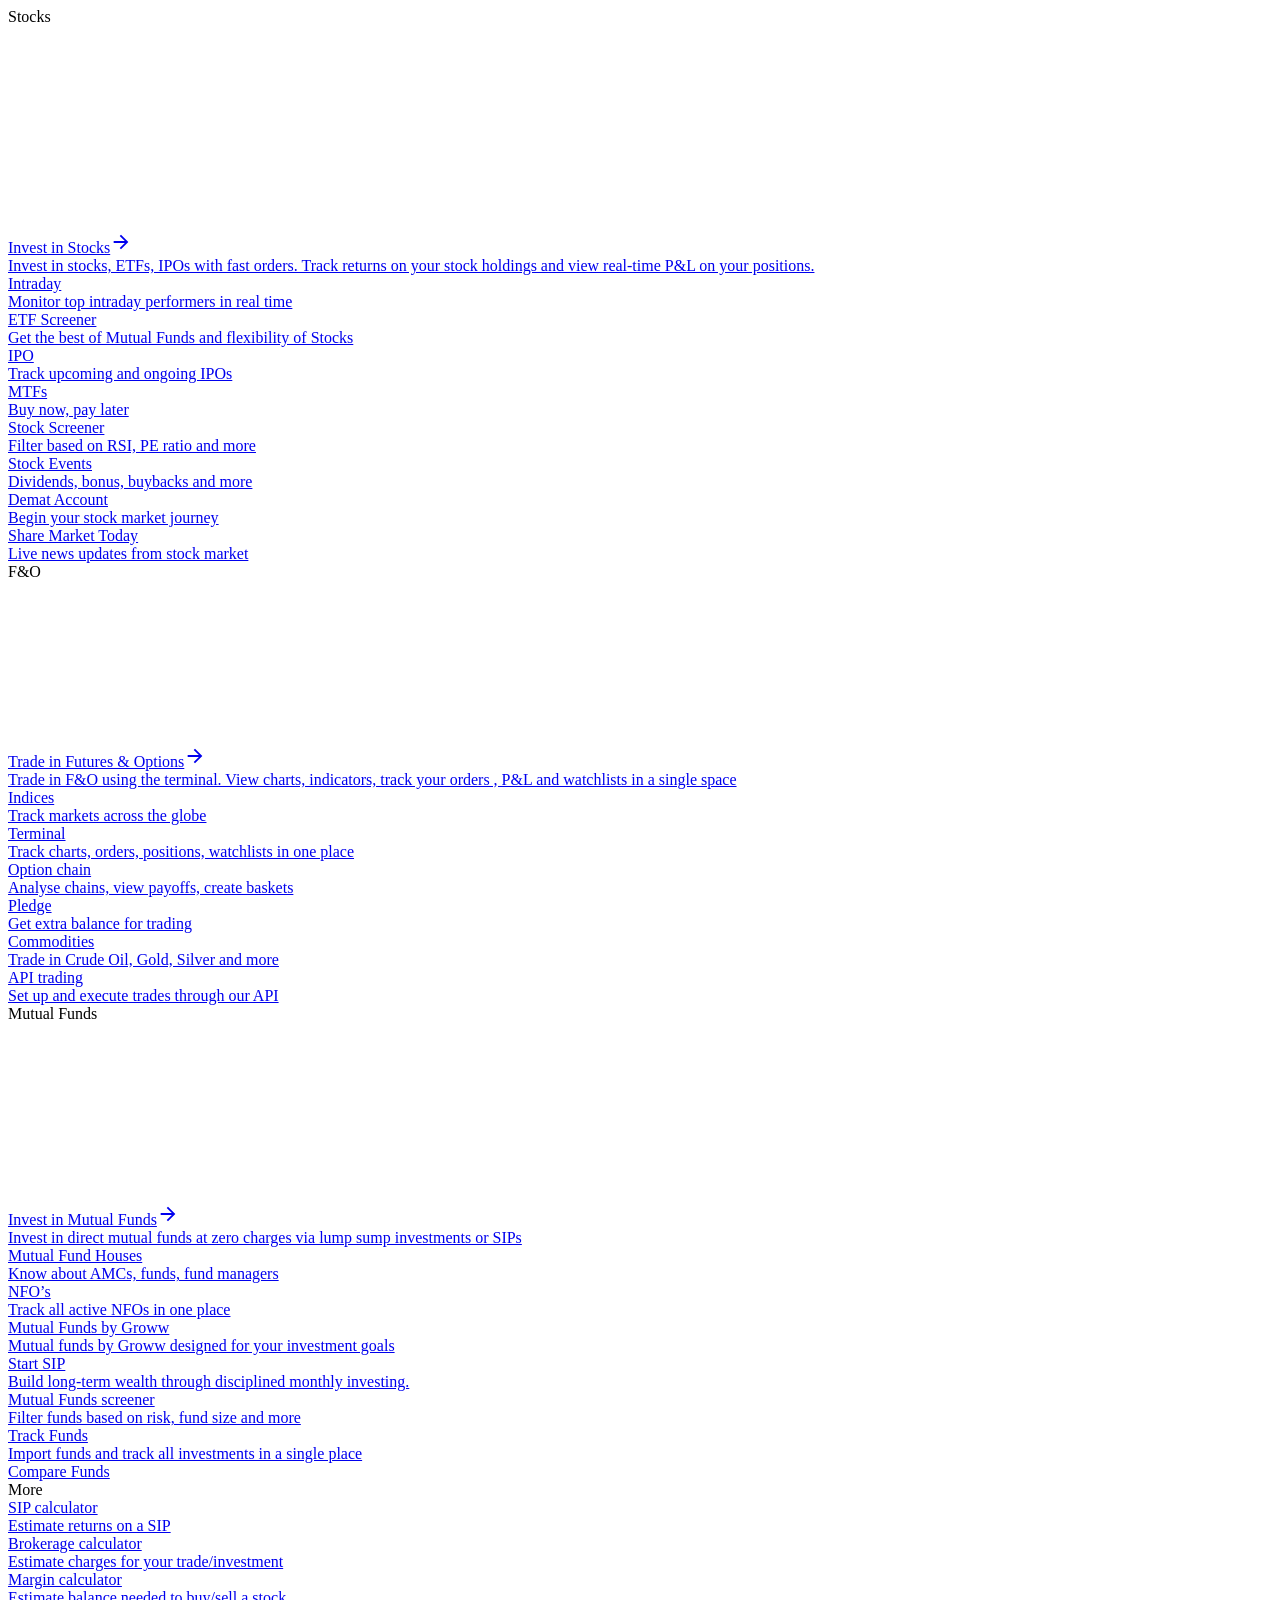
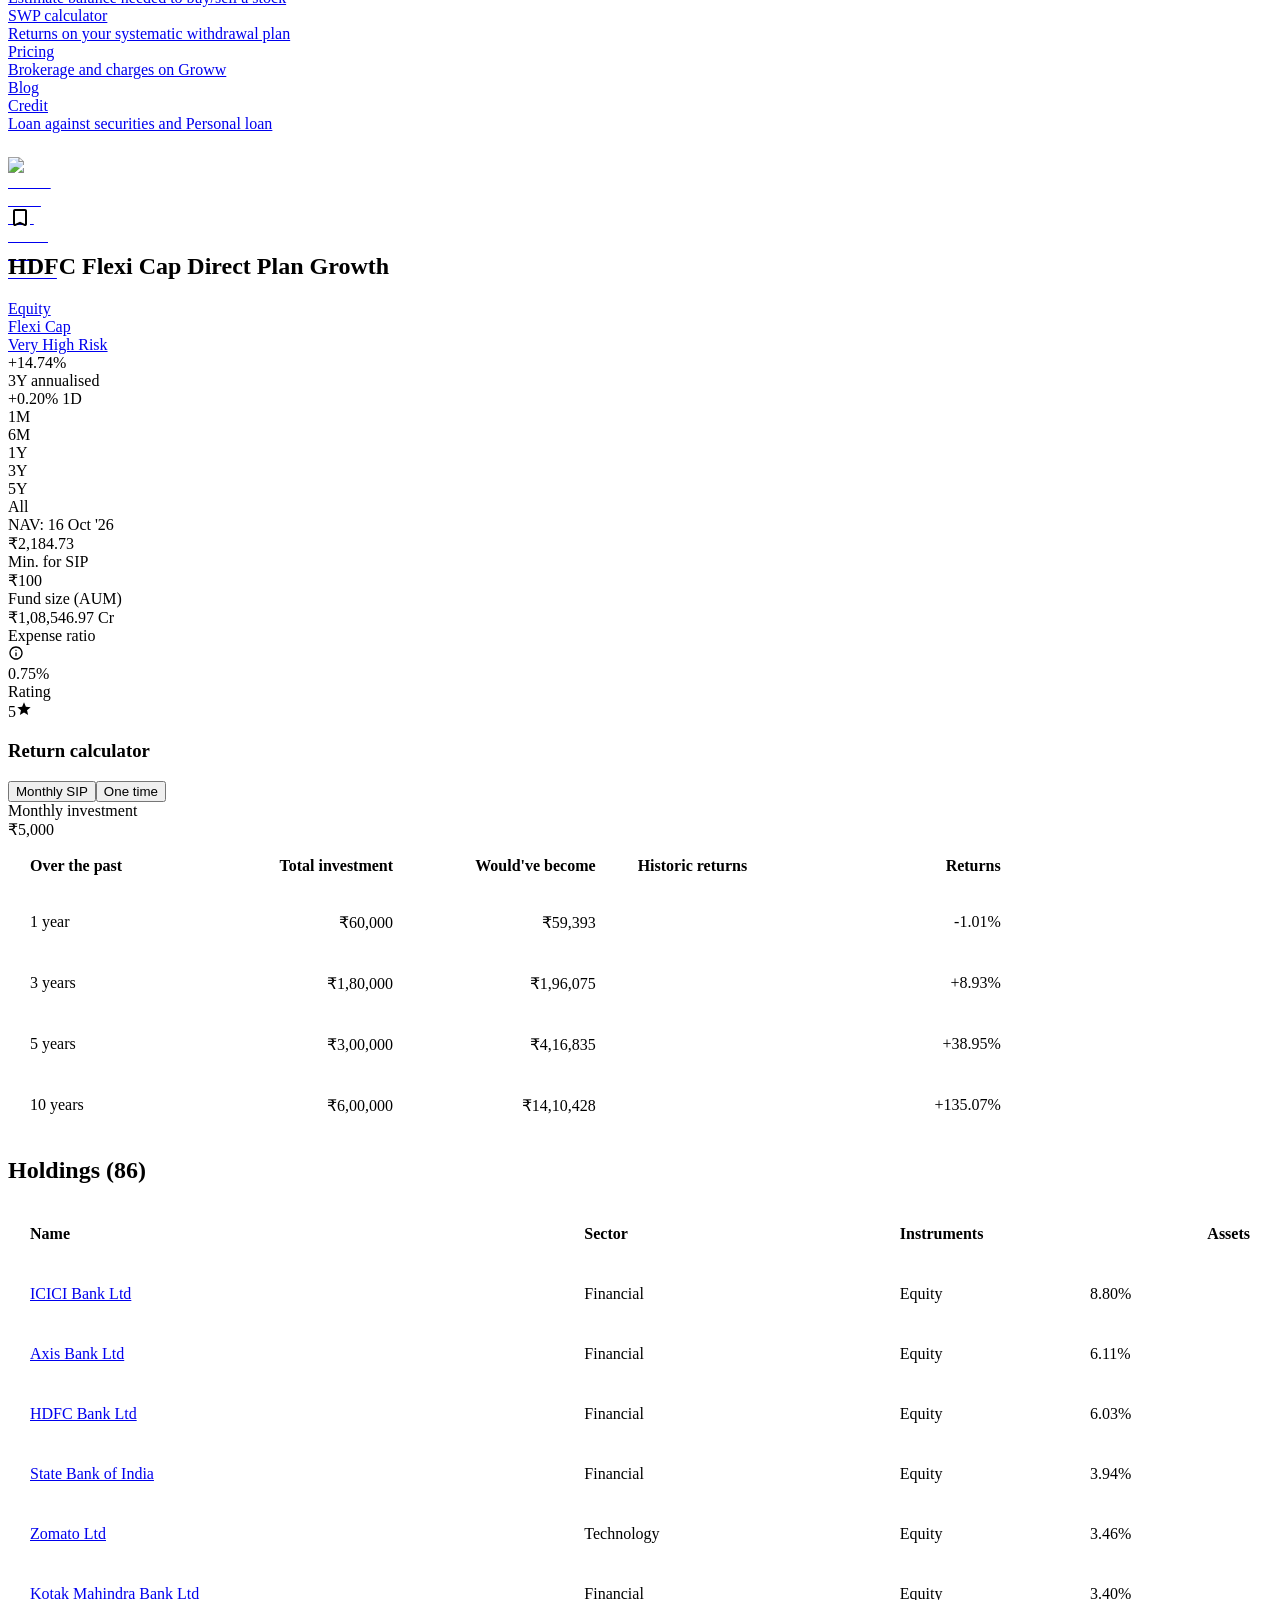
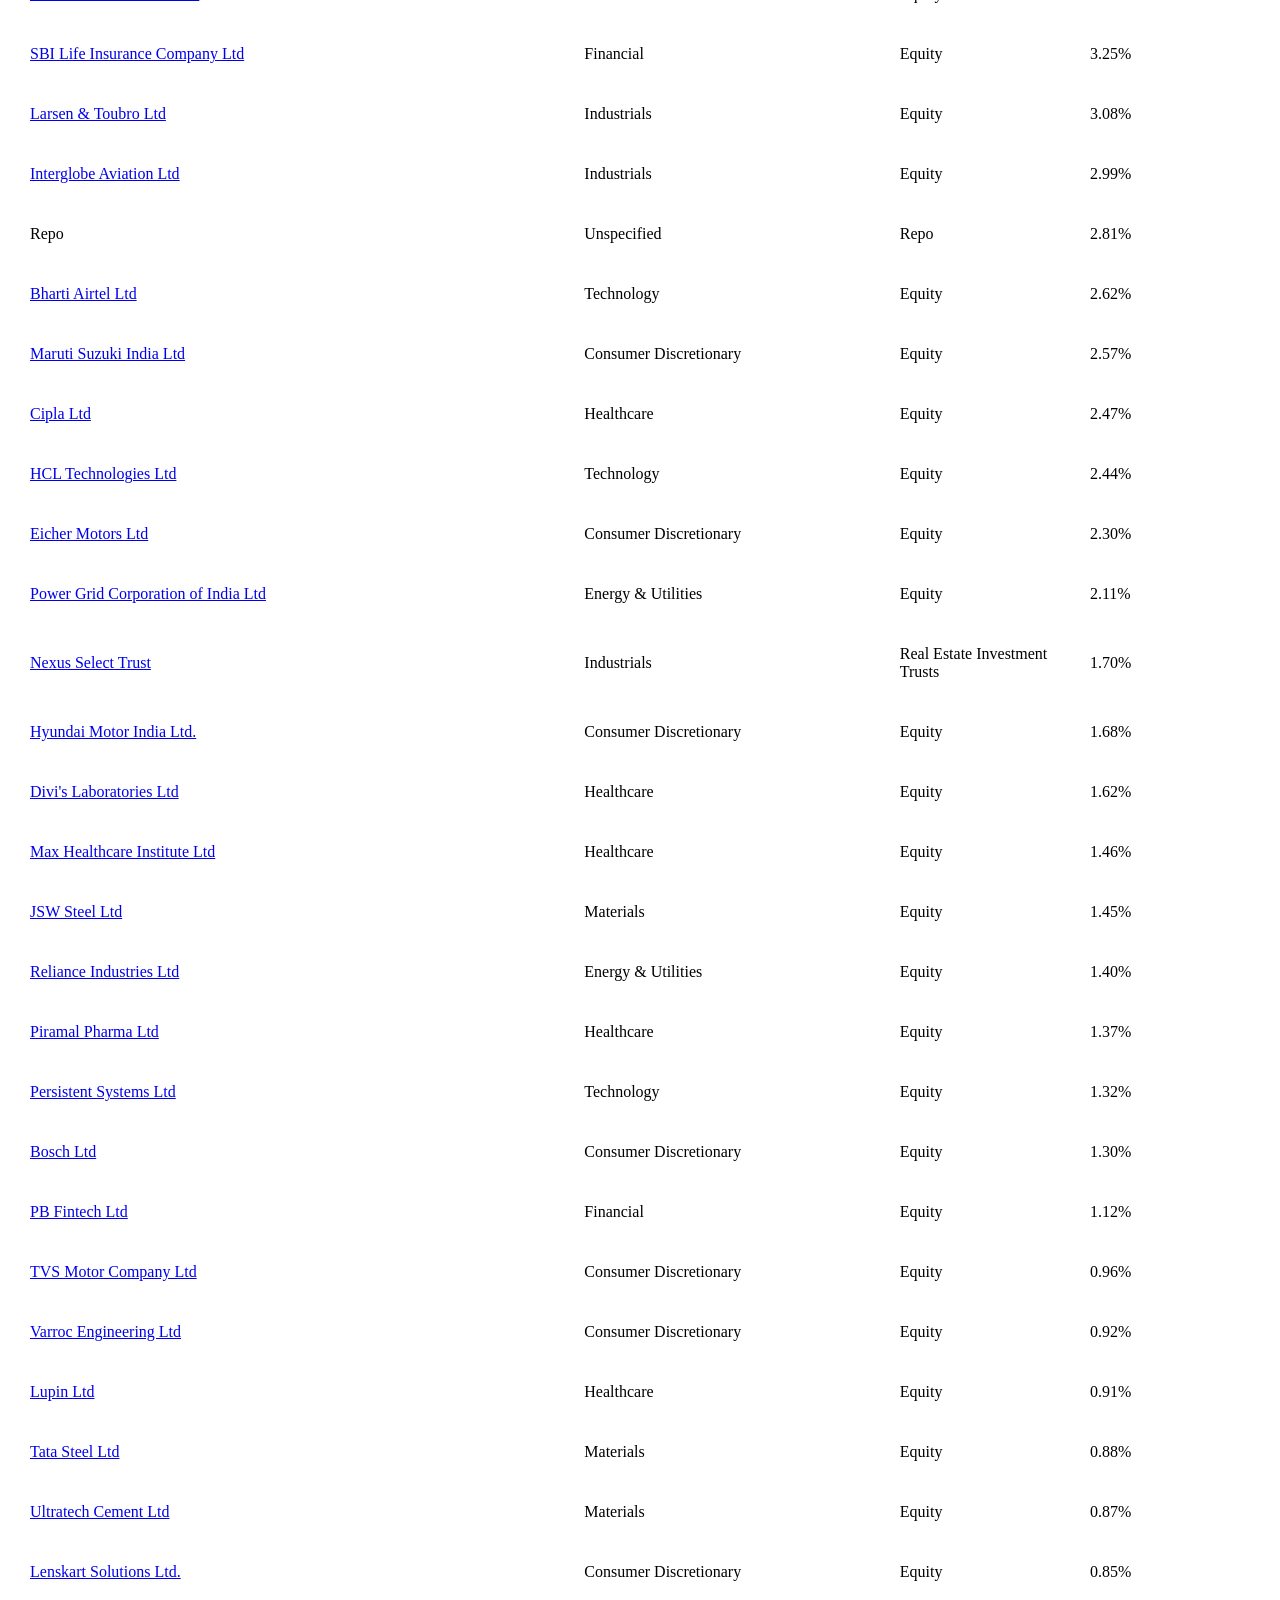
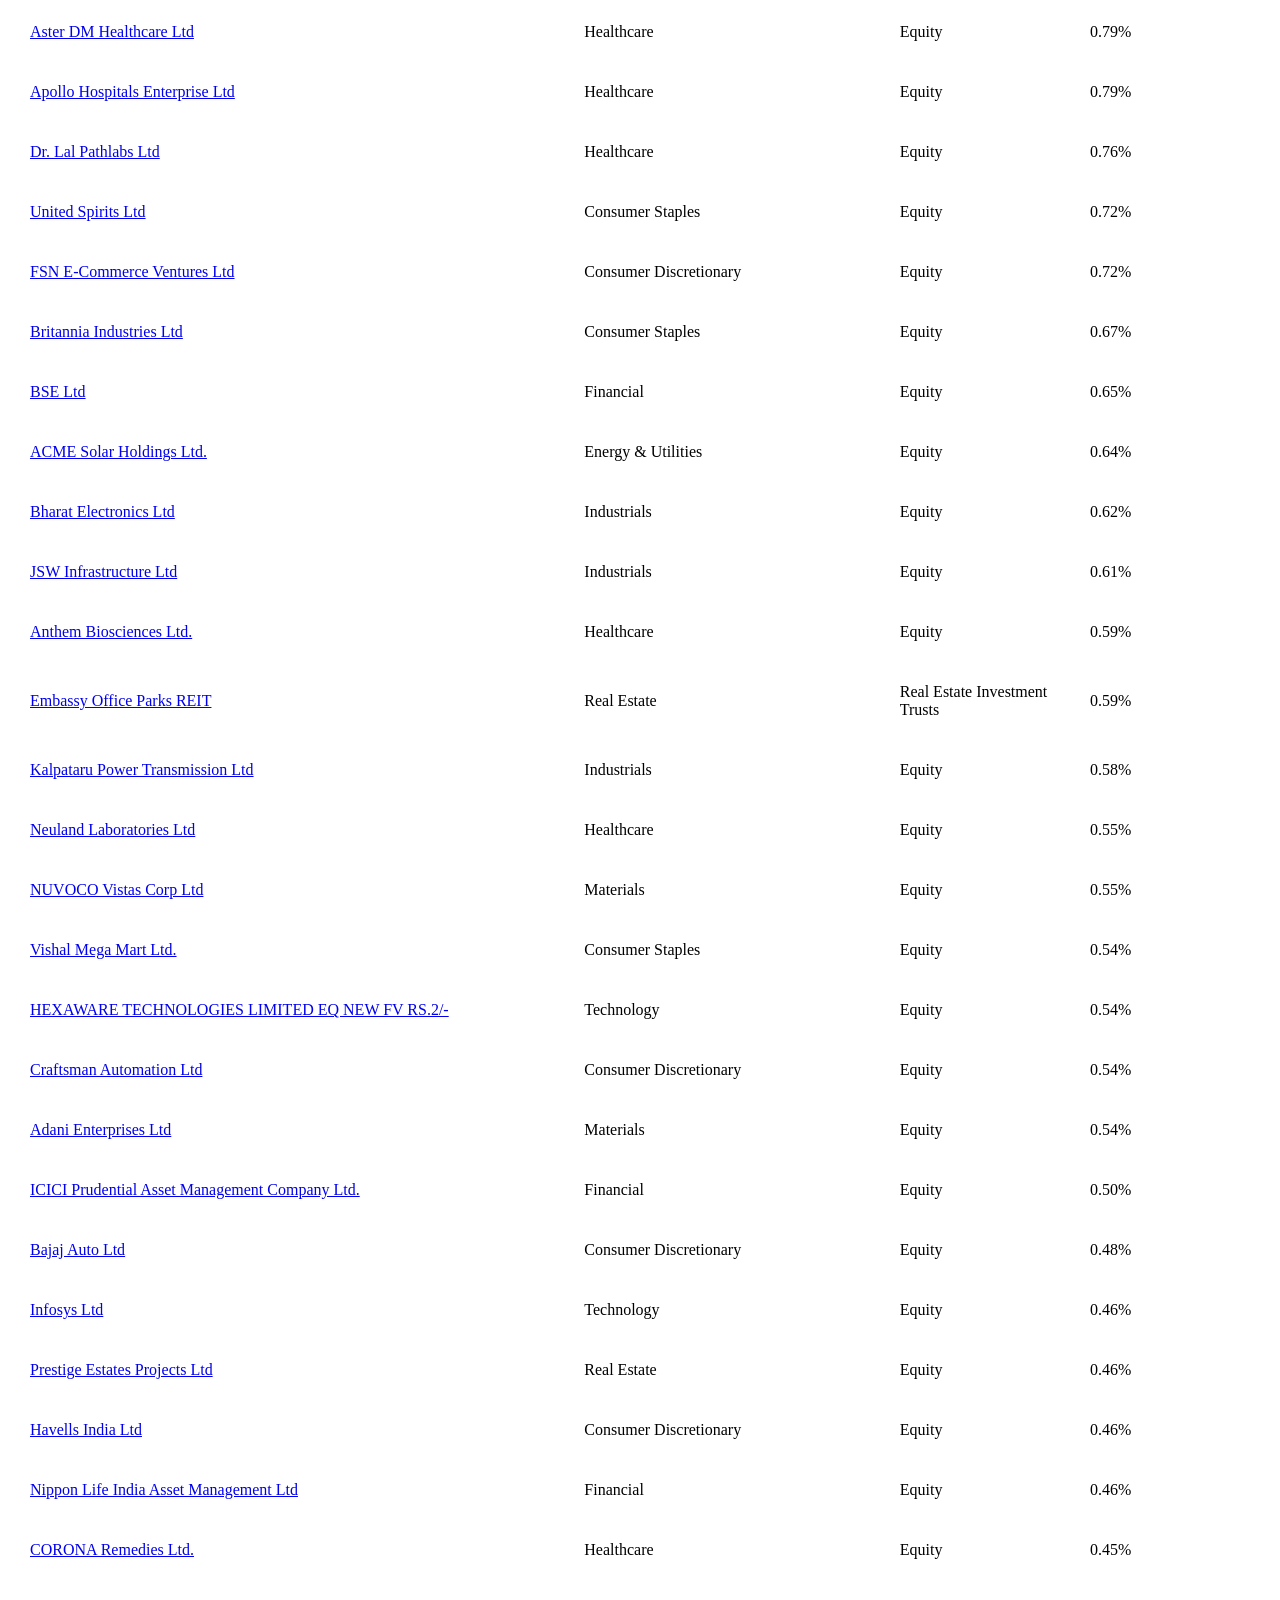
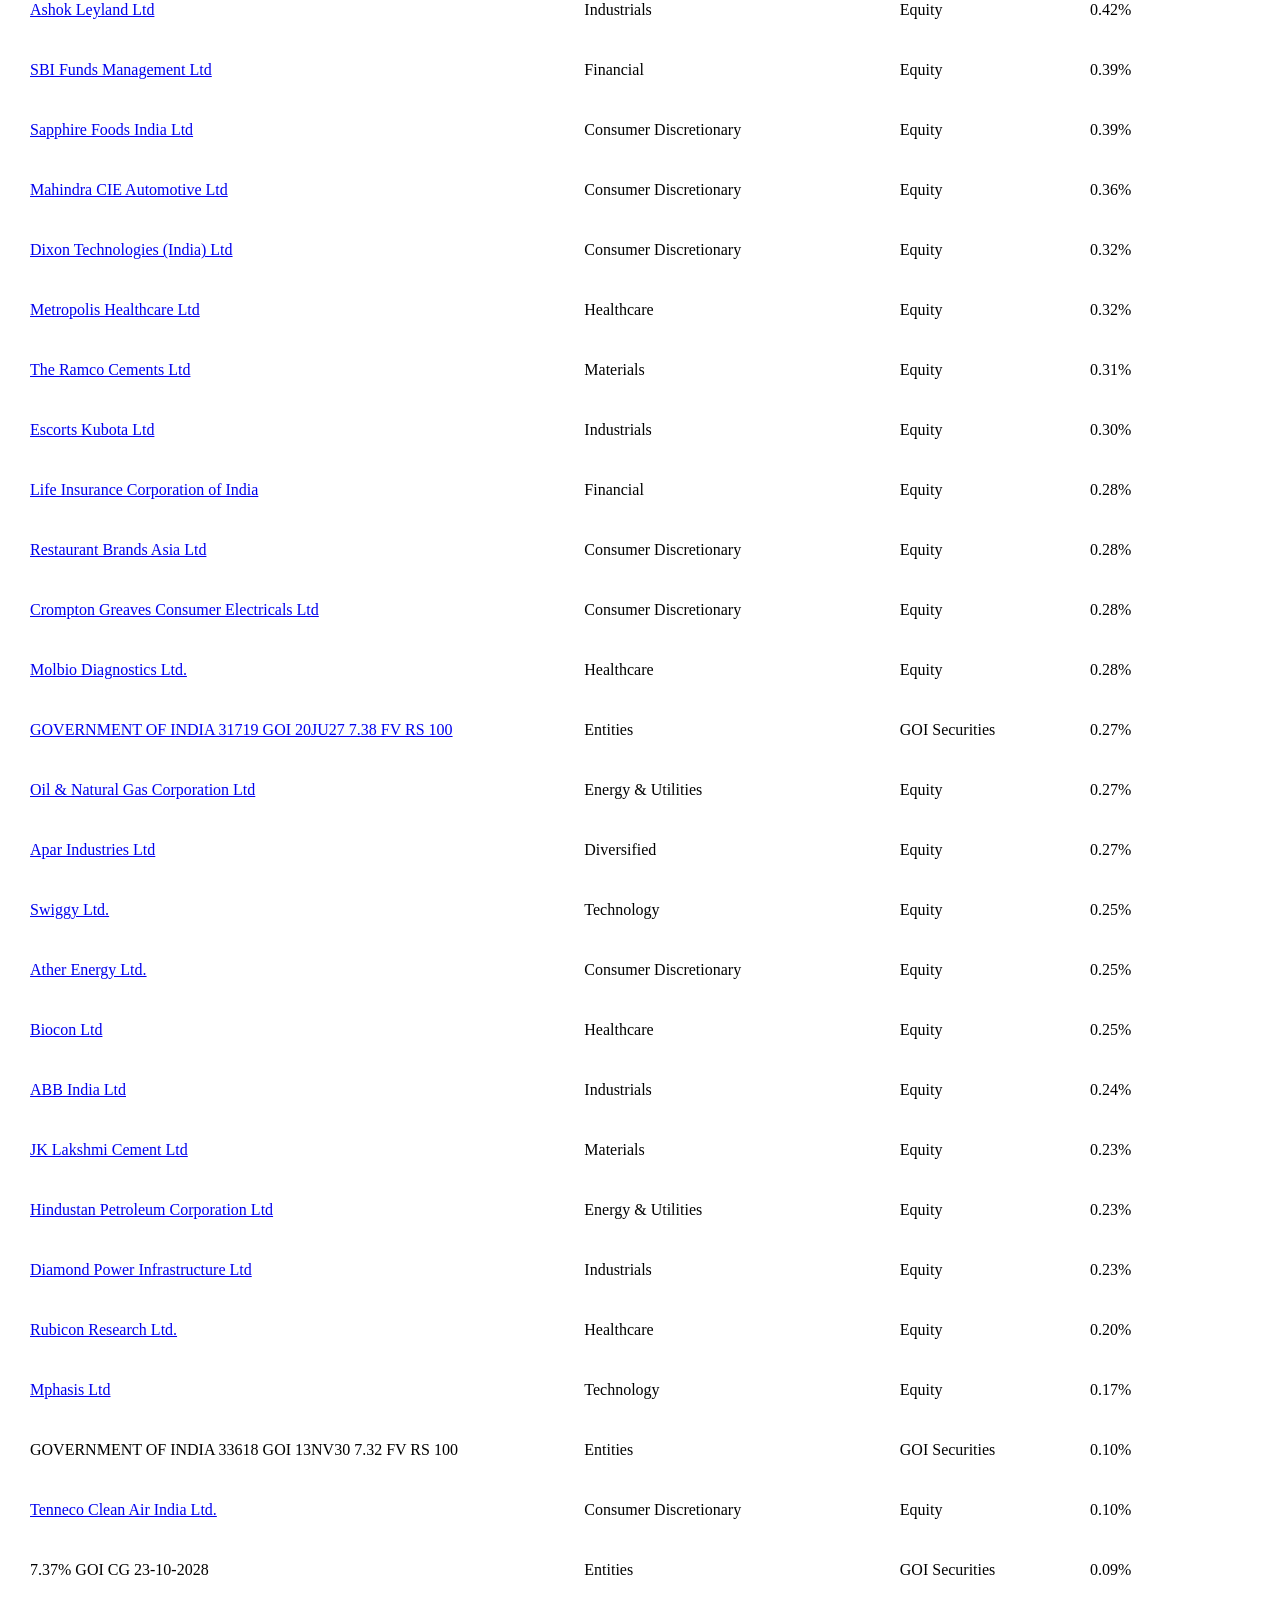
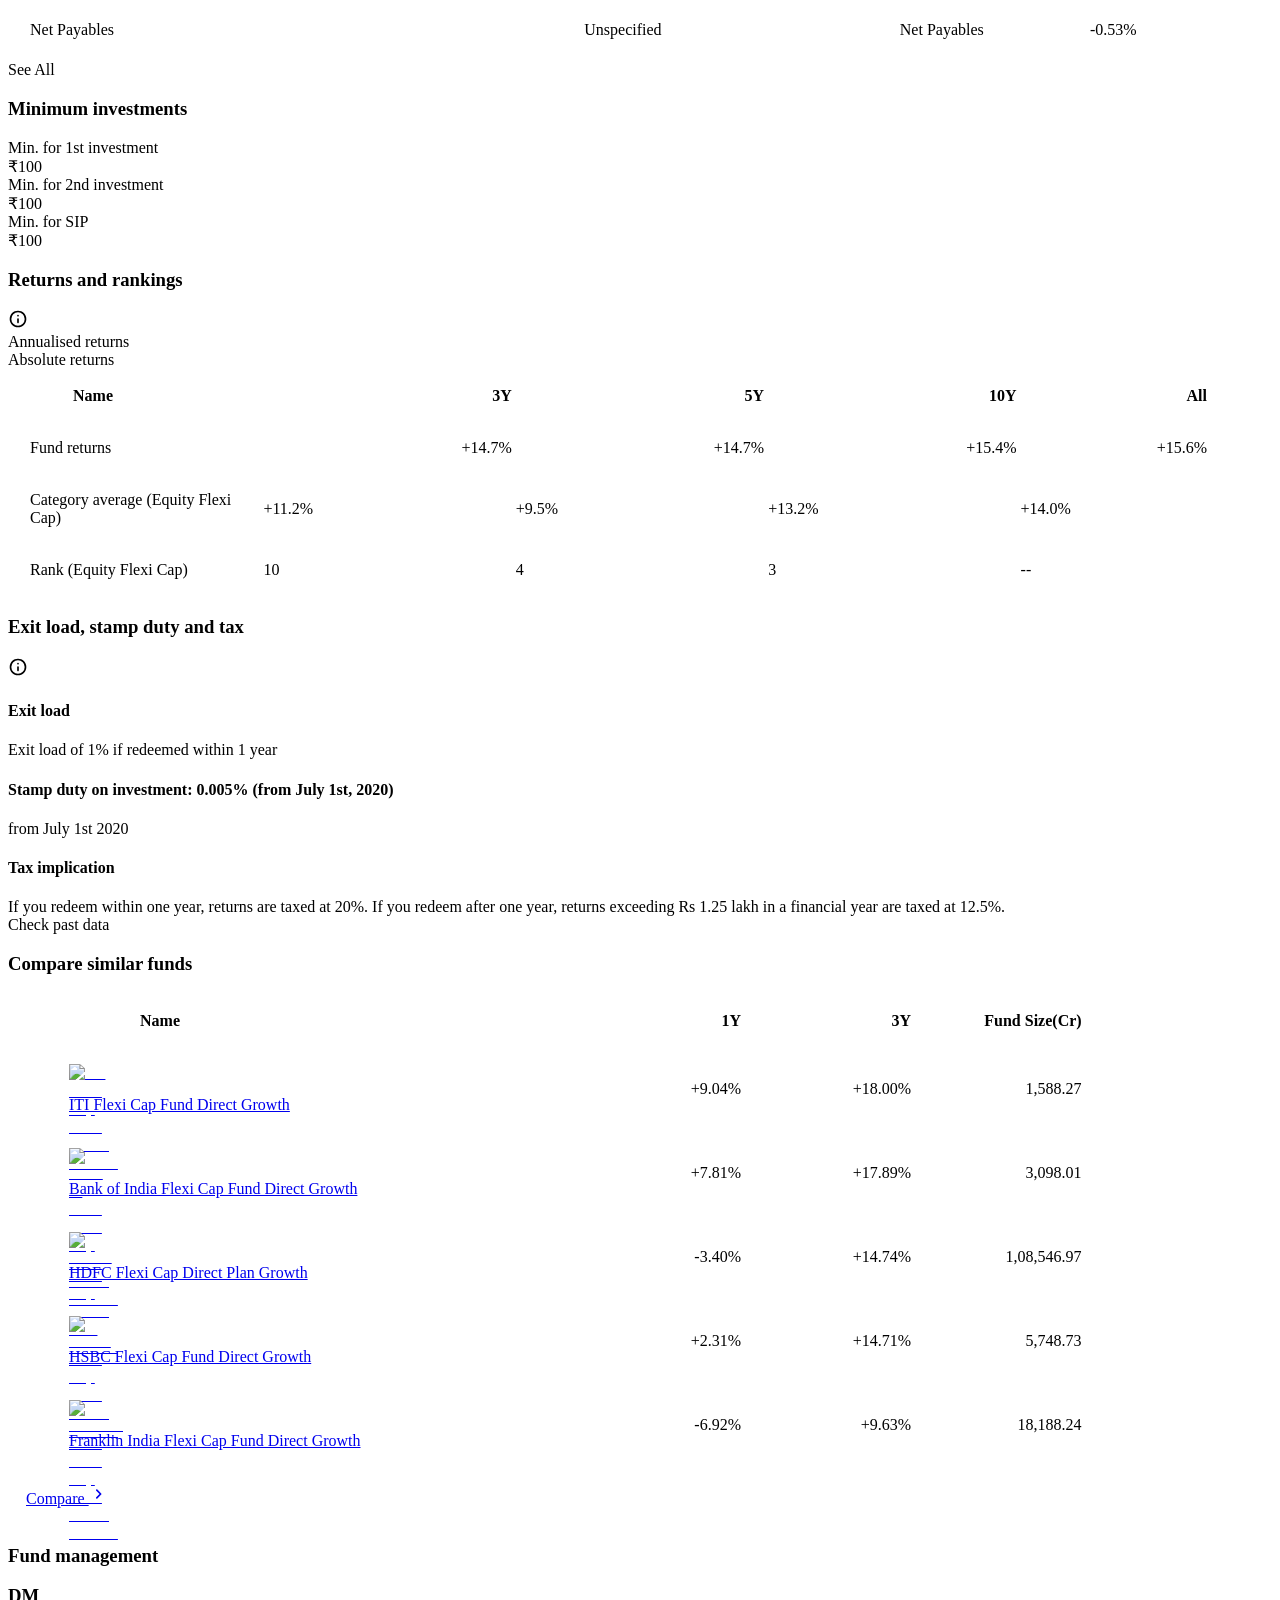
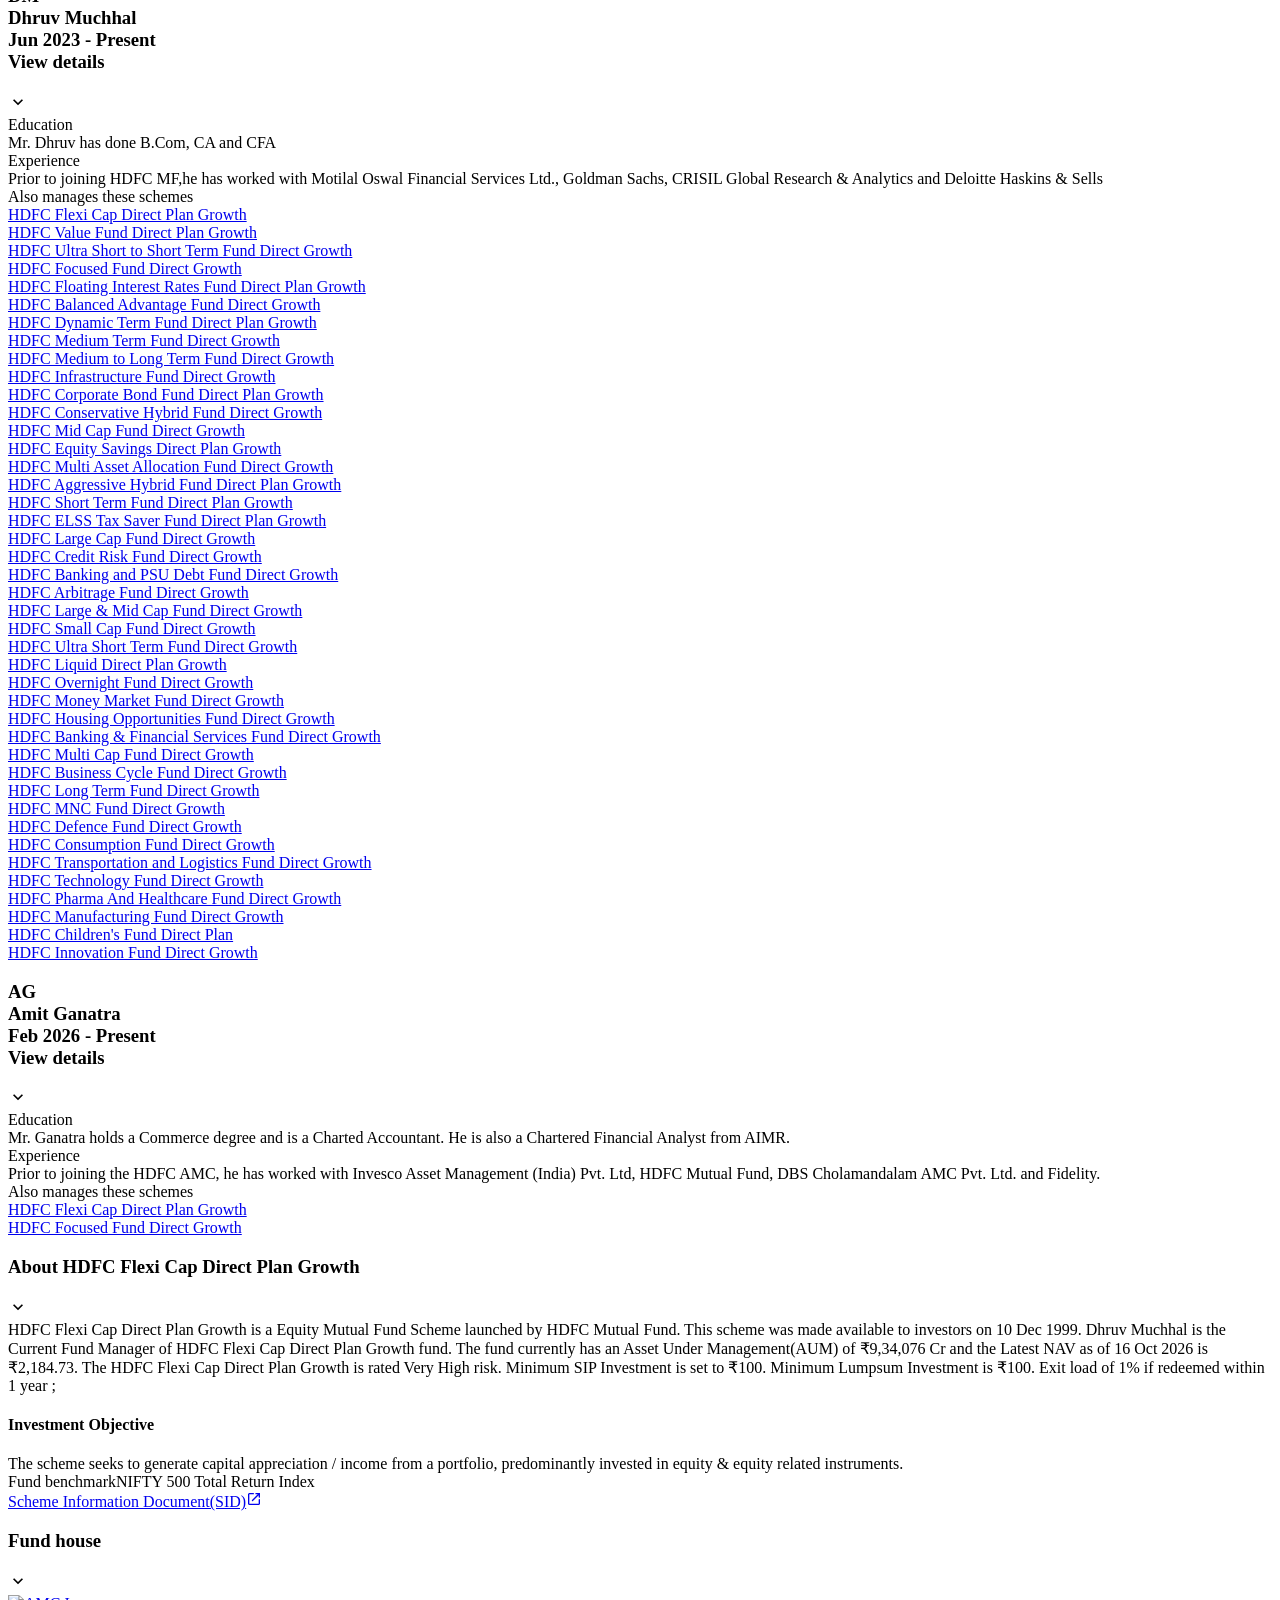
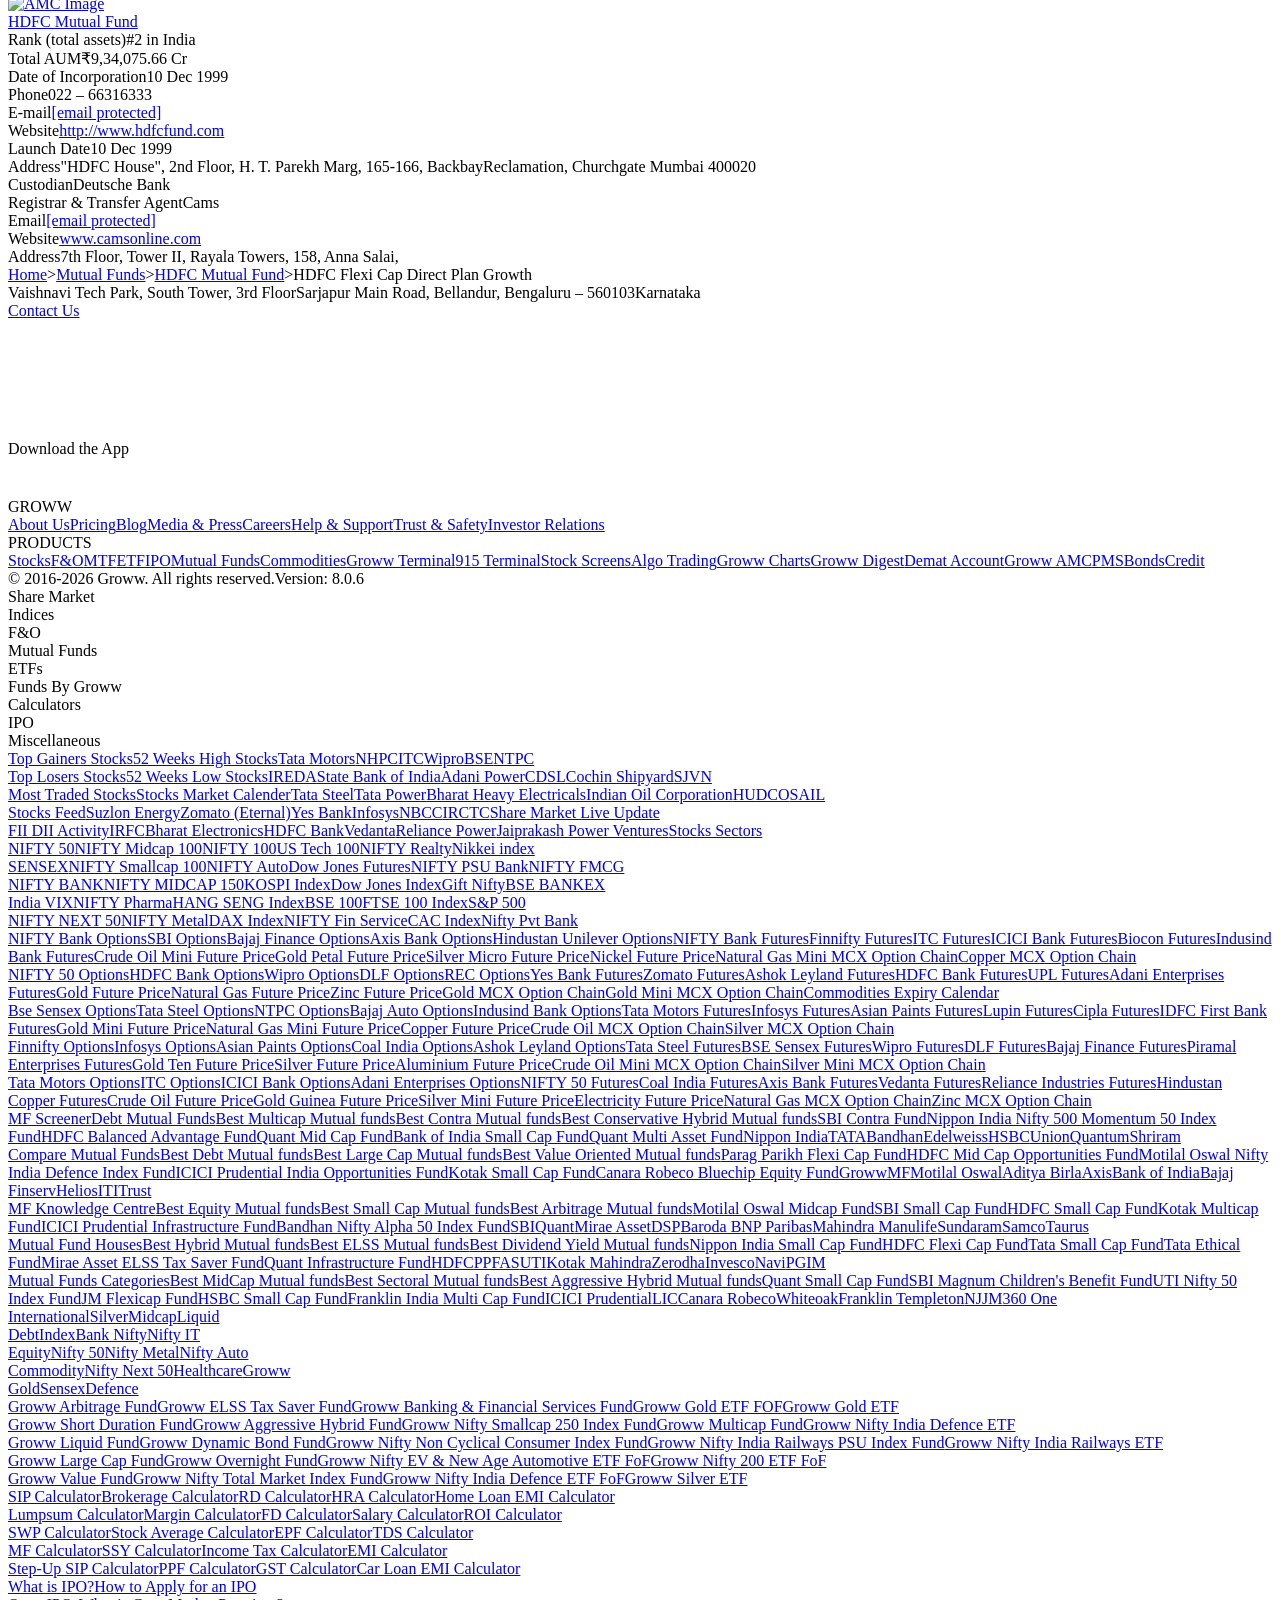
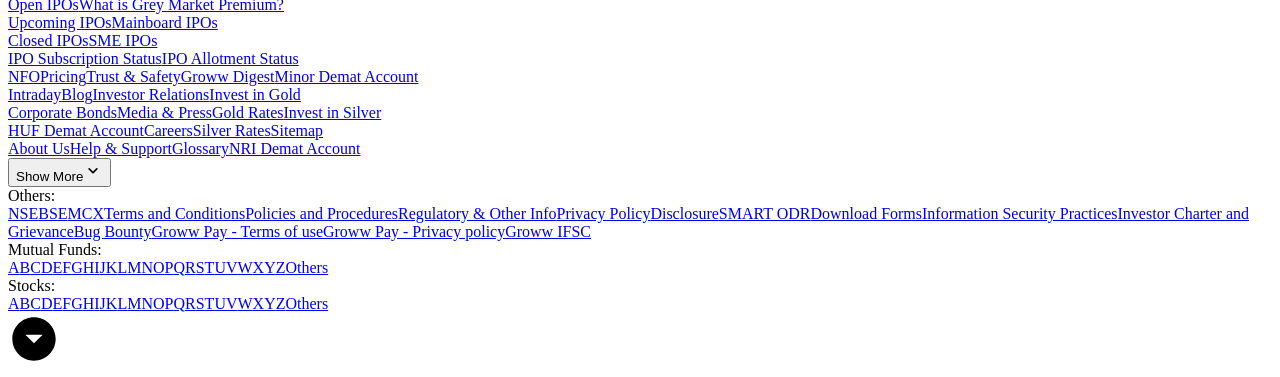
==== commit d7ed1da7: "chore: refresh knowledge base data [automated]" ====
--- a/src/data/raw/hdfc-flexi-cap-fund.html
+++ b/src/data/raw/hdfc-flexi-cap-fund.html
@@ -2,7 +2,7 @@
   Invest in HDFC Flexi Cap Direct Plan-Growth Online with Groww." data-next-head=""/><meta name="robots" content="index" data-next-head=""/><meta name="twitter:card" content="summary_large_image" data-next-head=""/><meta name="twitter:image" content="https://groww.in/groww-logo-270.png" data-next-head=""/><meta name="twitter:description" content="HDFC Flexi Cap Direct Plan Growth - Get latest NAV, SIP Returns &amp; Rankings, Ratings, Fund Performance, Portfolio, Expense Ratio, Holding Analysis, and Peers.
   Invest in HDFC Flexi Cap Direct Plan-Growth Online with Groww." data-next-head=""/><meta name="twitter:title" content="HDFC Flexi Cap Direct Plan Growth - NAV, Mutual Fund Performance &amp; Portfolio" data-next-head=""/><meta name="twitter:site" content="_@groww" data-next-head=""/><meta name="twitter:creator" content="_@groww" data-next-head=""/><meta itemProp="name" content="HDFC Flexi Cap Direct Plan Growth - NAV, Mutual Fund Performance &amp; Portfolio" data-next-head=""/><meta itemProp="description" content="HDFC Flexi Cap Direct Plan Growth - Get latest NAV, SIP Returns &amp; Rankings, Ratings, Fund Performance, Portfolio, Expense Ratio, Holding Analysis, and Peers.
   Invest in HDFC Flexi Cap Direct Plan-Growth Online with Groww." data-next-head=""/><meta itemProp="image" content="https://groww.in/groww-logo-270.png" data-next-head=""/><meta property="og:locale" content="en_US" data-next-head=""/><meta property="og:type" content="website" data-next-head=""/><meta property="og:title" content="HDFC Flexi Cap Direct Plan Growth - NAV, Mutual Fund Performance &amp; Portfolio" data-next-head=""/><meta property="og:image" content="https://groww.in/groww-logo-270.png" data-next-head=""/><meta property="og:description" content="HDFC Flexi Cap Direct Plan Growth - Get latest NAV, SIP Returns &amp; Rankings, Ratings, Fund Performance, Portfolio, Expense Ratio, Holding Analysis, and Peers.
-  Invest in HDFC Flexi Cap Direct Plan-Growth Online with Groww." data-next-head=""/><meta property="og:url" content="https://groww.in/mutual-funds/hdfc-equity-fund-direct-growth" data-next-head=""/><meta property="og:site_name" content="Groww" data-next-head=""/><link rel="publisher" href="https://plus.google.com/b/112795119140865328446/+GrowwIn?" data-next-head=""/><link rel="canonical" href="https://groww.in/mutual-funds/hdfc-equity-fund-direct-growth" data-next-head=""/><meta property="csp-nonce" content="NuODyJaPfRtUPkDidnyIM+jsceu0hMrA55djZ5ZFCIA="/><meta http-equiv="Content-Security-Policy" content="default-src &#x27;self&#x27;; object-src &#x27;none&#x27;; block-all-mixed-content; script-src &#x27;self&#x27; &#x27;nonce-NuODyJaPfRtUPkDidnyIM+jsceu0hMrA55djZ5ZFCIA=&#x27; https://*.groww.in/ https://*.growwinfra.in/ wss://*.groww.in/ wss://groww.in/ https://*.freshchat.com/ https://connect.facebook.net/ https://*.razorpay.com/ https://d2yyd1h5u9mauk.cloudfront.net/integrations/web/v1/library/ https://storage.googleapis.com/ https://www.googletagmanager.com/ https://tagmanager.google.com https://www.google-analytics.com/ https://ssl.google-analytics.com https://stats.g.doubleclick.net/ https://googleads.g.doubleclick.net/ https://www.googleadservices.com/ https://*.google.com/ https://www.google.co.in/ https://fonts.googleapis.com/ https://www.youtube.com/ https://www.youtube.com/iframe_api https://www.youtube-nocookie.com/ https://*.ingest.sentry.io https://hv-camera-web-sg.s3-ap-southeast-1.amazonaws.com/ https://hv-central-config.s3.ap-south-1.amazonaws.com/ https://hypersnapweb.hyperverge.co/ https://microapps.onemoney.in/ https://webrd.onemoney.in/ https://unpkg.com/ https://cdnjs.cloudflare.com/ https://www.gstatic.com/ https://bat.bing.com/ https://*.appsflyer.com/ https://www.clarity.ms/ https://*.ampproject.org/ https://unified-sdk.glomopay.com/; img-src &#x27;self&#x27; data: blob: https://groww.in/ https://*.groww.in/ https://img.youtube.com/ https://i.ytimg.com https://i3.ytimg.com https://s3.amazonaws.com/cdn.freshdesk.com/ https://viewlogo.s3.amazonaws.com/ https://wchat.freshchat.com/ https://www.google-analytics.com/ https://*.googleapis.com/ https://*.googleusercontent.com/ https://www.google.com/ https://www.google-analytics.com https://www.google.com/ads/ga-audiences https://www.googletagmanager.com https://ssl.gstatic.com https://www.gstatic.com https://stats.g.doubleclick.net/ https://www.google.co.in/ads/ga-audiences https://*.ingest.sentry.io https://hv-camera-web-sg.s3-ap-southeast-1.amazonaws.com/ https://hv-central-config.s3.ap-south-1.amazonaws.com/ https://hypersnapweb.hyperverge.co/ https://microapps.onemoney.in/ https://webrd.onemoney.in/ https://*.freshdesk.com/ https://bat.bing.com/ https://www.google.co.in/pagead/ https://*.ignosis.ai/ https://*.ignosis.in/ https://*.ampproject.org/ https://*.autochartist.com/; style-src &#x27;self&#x27; https://*.groww.in/ &#x27;unsafe-inline&#x27; https://accounts.google.com https://wchat.freshchat.com/ https://fonts.googleapis.com https://*.ampproject.org/; font-src &#x27;self&#x27; https://*.groww.in/ data: https://fonts.gstatic.com; connect-src &#x27;self&#x27; data: https://*.groww.in/ https://*.growwinfra.in/ wss://*.groww.in/ wss://groww.in/ https://*.razorpay.com/ https://*.delighted.com/ https://accounts.google.com https://*.googleapis.com/ https://*.ingest.sentry.io https://hv-camera-web-sg.s3-ap-southeast-1.amazonaws.com/ https://hv-central-config.s3.ap-south-1.amazonaws.com/ https://hypersnapweb.hyperverge.co/ https://microapps.onemoney.in/ https://webrd.onemoney.in/ https://*.ampproject.org/ https://www.google-analytics.com/ https://analytics.google.com/ https://region1.analytics.google.com/ https://region1.google-analytics.com/ https://stats.g.doubleclick.net/ https://www.google.com/ https://*.glomopay.com/; frame-src &#x27;self&#x27; https://storage.googleapis.com/ https://*.google.com/ https://www.youtube.com/ https://www.facebook.com https://*.groww.in/ wss://*.groww.in/ wss://groww.in/ https://wchat.freshchat.com/ https://growwapi.firebaseapp.com/ https://www.youtube.com/embed/ https://www.youtube.com/ https://www.youtube-nocookie.com/ https://*.ingest.sentry.io https://hv-camera-web-sg.s3-ap-southeast-1.amazonaws.com/ https://hv-central-config.s3.ap-south-1.amazonaws.com/ https://hypersnapweb.hyperverge.co/ https://microapps.onemoney.in/ https://webrd.onemoney.in/ https://*.ignosis.ai/ https://*.ignosis.in/ https://*.doubleclick.net/ https://*.ampproject.org/ https://www.googletagmanager.com/ https://mfcentral.com/ https://*.mfcentral.com/ https://*.glomopay.com/; media-src https://*.groww.in/ blob: https://storage.googleapis.com/ https://*.ampproject.org/;"/><meta charSet="utf-8"/><link rel="manifest" href="/manifest.json?v=1"/><link rel="preconnect" href="https://www.googletagmanager.com"/><link rel="preconnect" href="https://www.google-analytics.com"/><link rel="preload" href="https://resources.groww.in/web-assets/font/Soehne.woff2" as="font" type="font/woff2" crossorigin="anonymous"/><link rel="preload" href="https://resources.groww.in/web-assets/font/GrowwSans-Variable.woff2" as="font" type="font/woff2" crossorigin="anonymous"/><meta name="mobile-web-app-capable" content="yes"/><meta name="apple-mobile-web-app-capable" content="yes"/><meta name="application-name" content="Groww"/><meta name="apple-mobile-web-app-title" content="Groww"/><meta name="theme-color" content="#5500eb"/><meta name="msapplication-navbutton-color" content="#5500eb"/><meta name="apple-mobile-web-app-status-bar-style" content="black-translucent"/><meta name="msapplication-starturl" content="/"/><link type="application/opensearchdescription+xml" rel="search" href="/osdd.xml?v=6"/><script nomodule="" nonce="NuODyJaPfRtUPkDidnyIM+jsceu0hMrA55djZ5ZFCIA=" src="/polyfills/core-js.min.js"></script><link data-next-font="" rel="preconnect" href="/" crossorigin="anonymous"/><script nonce="NuODyJaPfRtUPkDidnyIM+jsceu0hMrA55djZ5ZFCIA=" data-nscript="beforeInteractive" crossorigin="anonymous">
+  Invest in HDFC Flexi Cap Direct Plan-Growth Online with Groww." data-next-head=""/><meta property="og:url" content="https://groww.in/mutual-funds/hdfc-equity-fund-direct-growth" data-next-head=""/><meta property="og:site_name" content="Groww" data-next-head=""/><link rel="publisher" href="https://plus.google.com/b/112795119140865328446/+GrowwIn?" data-next-head=""/><link rel="canonical" href="https://groww.in/mutual-funds/hdfc-equity-fund-direct-growth" data-next-head=""/><meta property="csp-nonce" content="bmNSvO5vVQfNvyKmQYWSTi0P5AGoyfH5tP1zeifdx8Q="/><meta http-equiv="Content-Security-Policy" content="default-src &#x27;self&#x27;; object-src &#x27;none&#x27;; block-all-mixed-content; script-src &#x27;self&#x27; &#x27;nonce-bmNSvO5vVQfNvyKmQYWSTi0P5AGoyfH5tP1zeifdx8Q=&#x27; &#x27;wasm-unsafe-eval&#x27; https://*.groww.in/ https://*.growwinfra.in/ wss://*.groww.in/ wss://groww.in/ https://*.freshchat.com/ https://connect.facebook.net/ https://*.razorpay.com/ https://d2yyd1h5u9mauk.cloudfront.net/integrations/web/v1/library/ https://storage.googleapis.com/ https://www.googletagmanager.com/ https://tagmanager.google.com https://www.google-analytics.com/ https://ssl.google-analytics.com https://stats.g.doubleclick.net/ https://googleads.g.doubleclick.net/ https://www.googleadservices.com/ https://*.google.com/ https://www.google.co.in/ https://fonts.googleapis.com/ https://www.youtube.com/ https://www.youtube.com/iframe_api https://www.youtube-nocookie.com/ https://*.ingest.sentry.io https://hv-camera-web-sg.s3-ap-southeast-1.amazonaws.com/ https://hv-central-config.s3.ap-south-1.amazonaws.com/ https://hypersnapweb.hyperverge.co/ https://microapps.onemoney.in/ https://webrd.onemoney.in/ https://unpkg.com/ https://cdnjs.cloudflare.com/ https://www.gstatic.com/ https://bat.bing.com/ https://*.appsflyer.com/ https://www.clarity.ms/ https://*.ampproject.org/ https://unified-sdk.glomopay.com/; img-src &#x27;self&#x27; data: blob: https://groww.in/ https://*.groww.in/ https://img.youtube.com/ https://i.ytimg.com https://i3.ytimg.com https://s3.amazonaws.com/cdn.freshdesk.com/ https://viewlogo.s3.amazonaws.com/ https://wchat.freshchat.com/ https://www.google-analytics.com/ https://*.googleapis.com/ https://*.googleusercontent.com/ https://www.google.com/ https://www.google-analytics.com https://www.google.com/ads/ga-audiences https://www.googletagmanager.com https://ssl.gstatic.com https://www.gstatic.com https://stats.g.doubleclick.net/ https://www.google.co.in/ads/ga-audiences https://*.ingest.sentry.io https://hv-camera-web-sg.s3-ap-southeast-1.amazonaws.com/ https://hv-central-config.s3.ap-south-1.amazonaws.com/ https://hypersnapweb.hyperverge.co/ https://microapps.onemoney.in/ https://webrd.onemoney.in/ https://*.freshdesk.com/ https://bat.bing.com/ https://www.google.co.in/pagead/ https://*.ignosis.ai/ https://*.ignosis.in/ https://*.ampproject.org/ https://*.autochartist.com/; style-src &#x27;self&#x27; https://*.groww.in/ &#x27;unsafe-inline&#x27; https://accounts.google.com https://wchat.freshchat.com/ https://fonts.googleapis.com https://*.ampproject.org/; font-src &#x27;self&#x27; https://*.groww.in/ data: https://fonts.gstatic.com; connect-src &#x27;self&#x27; data: https://*.groww.in/ https://*.growwinfra.in/ wss://*.groww.in/ wss://groww.in/ https://*.razorpay.com/ https://*.delighted.com/ https://accounts.google.com https://*.googleapis.com/ https://*.ingest.sentry.io https://hv-camera-web-sg.s3-ap-southeast-1.amazonaws.com/ https://hv-central-config.s3.ap-south-1.amazonaws.com/ https://hypersnapweb.hyperverge.co/ https://microapps.onemoney.in/ https://webrd.onemoney.in/ https://*.ampproject.org/ https://www.google-analytics.com/ https://analytics.google.com/ https://region1.analytics.google.com/ https://region1.google-analytics.com/ https://stats.g.doubleclick.net/ https://www.google.com/ https://*.glomopay.com/; frame-src &#x27;self&#x27; https://storage.googleapis.com/ https://*.google.com/ https://www.youtube.com/ https://www.facebook.com https://*.groww.in/ wss://*.groww.in/ wss://groww.in/ https://wchat.freshchat.com/ https://growwapi.firebaseapp.com/ https://www.youtube.com/embed/ https://www.youtube.com/ https://www.youtube-nocookie.com/ https://*.ingest.sentry.io https://hv-camera-web-sg.s3-ap-southeast-1.amazonaws.com/ https://hv-central-config.s3.ap-south-1.amazonaws.com/ https://hypersnapweb.hyperverge.co/ https://microapps.onemoney.in/ https://webrd.onemoney.in/ https://*.ignosis.ai/ https://*.ignosis.in/ https://*.doubleclick.net/ https://*.ampproject.org/ https://www.googletagmanager.com/ https://mfcentral.com/ https://*.mfcentral.com/ https://*.glomopay.com/; media-src https://*.groww.in/ blob: https://storage.googleapis.com/ https://*.ampproject.org/;"/><meta charSet="utf-8"/><link rel="manifest" href="/manifest.json?v=1"/><link rel="preconnect" href="https://www.googletagmanager.com"/><link rel="preconnect" href="https://www.google-analytics.com"/><link rel="preload" href="https://resources.groww.in/web-assets/font/Soehne.woff2" as="font" type="font/woff2" crossorigin="anonymous"/><link rel="preload" href="https://resources.groww.in/web-assets/font/GrowwSans-Variable.woff2" as="font" type="font/woff2" crossorigin="anonymous"/><meta name="mobile-web-app-capable" content="yes"/><meta name="apple-mobile-web-app-capable" content="yes"/><meta name="application-name" content="Groww"/><meta name="apple-mobile-web-app-title" content="Groww"/><meta name="theme-color" content="#5500eb"/><meta name="msapplication-navbutton-color" content="#5500eb"/><meta name="apple-mobile-web-app-status-bar-style" content="black-translucent"/><meta name="msapplication-starturl" content="/"/><link type="application/opensearchdescription+xml" rel="search" href="/osdd.xml?v=6"/><script nomodule="" nonce="bmNSvO5vVQfNvyKmQYWSTi0P5AGoyfH5tP1zeifdx8Q=" src="/polyfills/core-js.min.js"></script><link data-next-font="" rel="preconnect" href="/" crossorigin="anonymous"/><script nonce="bmNSvO5vVQfNvyKmQYWSTi0P5AGoyfH5tP1zeifdx8Q=" data-nscript="beforeInteractive" crossorigin="anonymous">
   if (Promise && !Promise.allSettled) {
   Promise.allSettled = function(promises) {
     return Promise.all(promises.map(function(promise) {
@@ -13,7 +13,7 @@
       });
     }));
   };
-}</script><script nonce="NuODyJaPfRtUPkDidnyIM+jsceu0hMrA55djZ5ZFCIA=" data-nscript="beforeInteractive" crossorigin="anonymous">
+}</script><script nonce="bmNSvO5vVQfNvyKmQYWSTi0P5AGoyfH5tP1zeifdx8Q=" data-nscript="beforeInteractive" crossorigin="anonymous">
   (function () {
     if (typeof globalThis === 'undefined') {
       if (typeof window !== 'undefined') {
@@ -25,10 +25,10 @@
       }
     }
   })();
-</script><link nonce="NuODyJaPfRtUPkDidnyIM+jsceu0hMrA55djZ5ZFCIA=" rel="preload" href="//assets-netstorage.groww.in/web-assets/billion_groww_desktop/prod/_next/static/css/c476cded66afbc5c.css" as="style" crossorigin="anonymous"/><link nonce="NuODyJaPfRtUPkDidnyIM+jsceu0hMrA55djZ5ZFCIA=" rel="stylesheet" href="//assets-netstorage.groww.in/web-assets/billion_groww_desktop/prod/_next/static/css/c476cded66afbc5c.css" crossorigin="anonymous" data-n-g=""/><link nonce="NuODyJaPfRtUPkDidnyIM+jsceu0hMrA55djZ5ZFCIA=" rel="preload" href="//assets-netstorage.groww.in/web-assets/billion_groww_desktop/prod/_next/static/css/25f75eab2914828e.css" as="style" crossorigin="anonymous"/><link nonce="NuODyJaPfRtUPkDidnyIM+jsceu0hMrA55djZ5ZFCIA=" rel="stylesheet" href="//assets-netstorage.groww.in/web-assets/billion_groww_desktop/prod/_next/static/css/25f75eab2914828e.css" crossorigin="anonymous" data-n-p=""/><link nonce="NuODyJaPfRtUPkDidnyIM+jsceu0hMrA55djZ5ZFCIA=" rel="preload" href="//assets-netstorage.groww.in/web-assets/billion_groww_desktop/prod/_next/static/css/8da0eae02b824230.css" as="style" crossorigin="anonymous"/><link nonce="NuODyJaPfRtUPkDidnyIM+jsceu0hMrA55djZ5ZFCIA=" rel="stylesheet" href="//assets-netstorage.groww.in/web-assets/billion_groww_desktop/prod/_next/static/css/8da0eae02b824230.css" crossorigin="anonymous" data-n-p=""/><link nonce="NuODyJaPfRtUPkDidnyIM+jsceu0hMrA55djZ5ZFCIA=" rel="preload" href="//assets-netstorage.groww.in/web-assets/billion_groww_desktop/prod/_next/static/css/0f1ca3db4e2b5ea0.css" as="style" crossorigin="anonymous"/><link nonce="NuODyJaPfRtUPkDidnyIM+jsceu0hMrA55djZ5ZFCIA=" rel="stylesheet" href="//assets-netstorage.groww.in/web-assets/billion_groww_desktop/prod/_next/static/css/0f1ca3db4e2b5ea0.css" crossorigin="anonymous" data-n-p=""/><noscript data-n-css="NuODyJaPfRtUPkDidnyIM+jsceu0hMrA55djZ5ZFCIA="></noscript><script defer="" nonce="NuODyJaPfRtUPkDidnyIM+jsceu0hMrA55djZ5ZFCIA=" crossorigin="anonymous" nomodule="" src="//assets-netstorage.groww.in/web-assets/billion_groww_desktop/prod/_next/static/chunks/polyfills-42372ed130431b0a.js"></script><script src="//assets-netstorage.groww.in/web-assets/billion_groww_desktop/prod/_next/static/chunks/webpack-1034ca38b3b430fc.js" nonce="NuODyJaPfRtUPkDidnyIM+jsceu0hMrA55djZ5ZFCIA=" defer="" crossorigin="anonymous"></script><script src="//assets-netstorage.groww.in/web-assets/billion_groww_desktop/prod/_next/static/chunks/framework-f50708772fa730ba.js" nonce="NuODyJaPfRtUPkDidnyIM+jsceu0hMrA55djZ5ZFCIA=" defer="" crossorigin="anonymous"></script><script src="//assets-netstorage.groww.in/web-assets/billion_groww_desktop/prod/_next/static/chunks/main-809f62ab2cdc4a82.js" nonce="NuODyJaPfRtUPkDidnyIM+jsceu0hMrA55djZ5ZFCIA=" defer="" crossorigin="anonymous"></script><script src="//assets-netstorage.groww.in/web-assets/billion_groww_desktop/prod/_next/static/chunks/pages/_app-7255beae35351382.js" nonce="NuODyJaPfRtUPkDidnyIM+jsceu0hMrA55djZ5ZFCIA=" defer="" crossorigin="anonymous"></script><script src="//assets-netstorage.groww.in/web-assets/billion_groww_desktop/prod/_next/static/chunks/c4c38dd5-77d305970dbda89d.js" nonce="NuODyJaPfRtUPkDidnyIM+jsceu0hMrA55djZ5ZFCIA=" defer="" crossorigin="anonymous"></script><script src="//assets-netstorage.groww.in/web-assets/billion_groww_desktop/prod/_next/static/chunks/59352-f35d7f308a3c2dbc.js" nonce="NuODyJaPfRtUPkDidnyIM+jsceu0hMrA55djZ5ZFCIA=" defer="" crossorigin="anonymous"></script><script src="//assets-netstorage.groww.in/web-assets/billion_groww_desktop/prod/_next/static/chunks/1461-82843003287d0110.js" nonce="NuODyJaPfRtUPkDidnyIM+jsceu0hMrA55djZ5ZFCIA=" defer="" crossorigin="anonymous"></script><script src="//assets-netstorage.groww.in/web-assets/billion_groww_desktop/prod/_next/static/chunks/20876-d428ecd1dd065225.js" nonce="NuODyJaPfRtUPkDidnyIM+jsceu0hMrA55djZ5ZFCIA=" defer="" crossorigin="anonymous"></script><script src="//assets-netstorage.groww.in/web-assets/billion_groww_desktop/prod/_next/static/chunks/70765-cc94a6da4fb4196c.js" nonce="NuODyJaPfRtUPkDidnyIM+jsceu0hMrA55djZ5ZFCIA=" defer="" crossorigin="anonymous"></script><script src="//assets-netstorage.groww.in/web-assets/billion_groww_desktop/prod/_next/static/chunks/51866-3d7d82d2744fd3ff.js" nonce="NuODyJaPfRtUPkDidnyIM+jsceu0hMrA55djZ5ZFCIA=" defer="" crossorigin="anonymous"></script><script src="//assets-netstorage.groww.in/web-assets/billion_groww_desktop/prod/_next/static/chunks/11660-68173b780397c3c8.js" nonce="NuODyJaPfRtUPkDidnyIM+jsceu0hMrA55djZ5ZFCIA=" defer="" crossorigin="anonymous"></script><script src="//assets-netstorage.groww.in/web-assets/billion_groww_desktop/prod/_next/static/chunks/54449-5f4d37d9b6473c04.js" nonce="NuODyJaPfRtUPkDidnyIM+jsceu0hMrA55djZ5ZFCIA=" defer="" crossorigin="anonymous"></script><script src="//assets-netstorage.groww.in/web-assets/billion_groww_desktop/prod/_next/static/chunks/18063-dca4dfbf6c22ab3d.js" nonce="NuODyJaPfRtUPkDidnyIM+jsceu0hMrA55djZ5ZFCIA=" defer="" crossorigin="anonymous"></script><script src="//assets-netstorage.groww.in/web-assets/billion_groww_desktop/prod/_next/static/chunks/7624-4565b2f1f4693f66.js" nonce="NuODyJaPfRtUPkDidnyIM+jsceu0hMrA55djZ5ZFCIA=" defer="" crossorigin="anonymous"></script><script src="//assets-netstorage.groww.in/web-assets/billion_groww_desktop/prod/_next/static/chunks/5471-4563ca65c7c42049.js" nonce="NuODyJaPfRtUPkDidnyIM+jsceu0hMrA55djZ5ZFCIA=" defer="" crossorigin="anonymous"></script><script src="//assets-netstorage.groww.in/web-assets/billion_groww_desktop/prod/_next/static/chunks/66687-833b90c0fbc4189b.js" nonce="NuODyJaPfRtUPkDidnyIM+jsceu0hMrA55djZ5ZFCIA=" defer="" crossorigin="anonymous"></script><script src="//assets-netstorage.groww.in/web-assets/billion_groww_desktop/prod/_next/static/chunks/53889-5511b1c306ddd9e8.js" nonce="NuODyJaPfRtUPkDidnyIM+jsceu0hMrA55djZ5ZFCIA=" defer="" crossorigin="anonymous"></script><script src="//assets-netstorage.groww.in/web-assets/billion_groww_desktop/prod/_next/static/chunks/66086-67e6b51a7793c0bf.js" nonce="NuODyJaPfRtUPkDidnyIM+jsceu0hMrA55djZ5ZFCIA=" defer="" crossorigin="anonymous"></script><script src="//assets-netstorage.groww.in/web-assets/billion_groww_desktop/prod/_next/static/chunks/22843-67a576d1258bc7d3.js" nonce="NuODyJaPfRtUPkDidnyIM+jsceu0hMrA55djZ5ZFCIA=" defer="" crossorigin="anonymous"></script><script src="//assets-netstorage.groww.in/web-assets/billion_groww_desktop/prod/_next/static/chunks/94633-6dc1a97e4ad06255.js" nonce="NuODyJaPfRtUPkDidnyIM+jsceu0hMrA55djZ5ZFCIA=" defer="" crossorigin="anonymous"></script><script src="//assets-netstorage.groww.in/web-assets/billion_groww_desktop/prod/_next/static/chunks/24842-50480fa59c298392.js" nonce="NuODyJaPfRtUPkDidnyIM+jsceu0hMrA55djZ5ZFCIA=" defer="" crossorigin="anonymous"></script><script src="//assets-netstorage.groww.in/web-assets/billion_groww_desktop/prod/_next/static/chunks/12900-251d9bdc9859a834.js" nonce="NuODyJaPfRtUPkDidnyIM+jsceu0hMrA55djZ5ZFCIA=" defer="" crossorigin="anonymous"></script><script src="//assets-netstorage.groww.in/web-assets/billion_groww_desktop/prod/_next/static/chunks/47726-38cb13315b8a9229.js" nonce="NuODyJaPfRtUPkDidnyIM+jsceu0hMrA55djZ5ZFCIA=" defer="" crossorigin="anonymous"></script><script src="//assets-netstorage.groww.in/web-assets/billion_groww_desktop/prod/_next/static/chunks/93102-d8d8ce7e37fa520a.js" nonce="NuODyJaPfRtUPkDidnyIM+jsceu0hMrA55djZ5ZFCIA=" defer="" crossorigin="anonymous"></script><script src="//assets-netstorage.groww.in/web-assets/billion_groww_desktop/prod/_next/static/chunks/35424-d74580d36be5d901.js" nonce="NuODyJaPfRtUPkDidnyIM+jsceu0hMrA55djZ5ZFCIA=" defer="" crossorigin="anonymous"></script><script src="//assets-netstorage.groww.in/web-assets/billion_groww_desktop/prod/_next/static/chunks/56309-6bd8a0d043f6b2ee.js" nonce="NuODyJaPfRtUPkDidnyIM+jsceu0hMrA55djZ5ZFCIA=" defer="" crossorigin="anonymous"></script><script src="//assets-netstorage.groww.in/web-assets/billion_groww_desktop/prod/_next/static/chunks/32919-16b0b56f67d20120.js" nonce="NuODyJaPfRtUPkDidnyIM+jsceu0hMrA55djZ5ZFCIA=" defer="" crossorigin="anonymous"></script><script src="//assets-netstorage.groww.in/web-assets/billion_groww_desktop/prod/_next/static/chunks/135-e8dd885e4e376aa3.js" nonce="NuODyJaPfRtUPkDidnyIM+jsceu0hMrA55djZ5ZFCIA=" defer="" crossorigin="anonymous"></script><script src="//assets-netstorage.groww.in/web-assets/billion_groww_desktop/prod/_next/static/chunks/83292-9659becbba07ead2.js" nonce="NuODyJaPfRtUPkDidnyIM+jsceu0hMrA55djZ5ZFCIA=" defer="" crossorigin="anonymous"></script><script src="//assets-netstorage.groww.in/web-assets/billion_groww_desktop/prod/_next/static/chunks/20567-6376d6ce54a58264.js" nonce="NuODyJaPfRtUPkDidnyIM+jsceu0hMrA55djZ5ZFCIA=" defer="" crossorigin="anonymous"></script><script src="//assets-netstorage.groww.in/web-assets/billion_groww_desktop/prod/_next/static/chunks/14962-24ed9cbcc70a7840.js" nonce="NuODyJaPfRtUPkDidnyIM+jsceu0hMrA55djZ5ZFCIA=" defer="" crossorigin="anonymous"></script><script src="//assets-netstorage.groww.in/web-assets/billion_groww_desktop/prod/_next/static/chunks/19199-806802ad24ea5702.js" nonce="NuODyJaPfRtUPkDidnyIM+jsceu0hMrA55djZ5ZFCIA=" defer="" crossorigin="anonymous"></script><script src="//assets-netstorage.groww.in/web-assets/billion_groww_desktop/prod/_next/static/chunks/3654-cb8d4cbd361755ec.js" nonce="NuODyJaPfRtUPkDidnyIM+jsceu0hMrA55djZ5ZFCIA=" defer="" crossorigin="anonymous"></script><script src="//assets-netstorage.groww.in/web-assets/billion_groww_desktop/prod/_next/static/chunks/pages/mutual-funds/%5BsearchId%5D-582c087fc54fffdc.js" nonce="NuODyJaPfRtUPkDidnyIM+jsceu0hMrA55djZ5ZFCIA=" defer="" crossorigin="anonymous"></script><script src="//assets-netstorage.groww.in/web-assets/billion_groww_desktop/prod/_next/static/0ShyQUqeSt7SV90ZJAhLK/_buildManifest.js" nonce="NuODyJaPfRtUPkDidnyIM+jsceu0hMrA55djZ5ZFCIA=" defer="" crossorigin="anonymous"></script><script src="//assets-netstorage.groww.in/web-assets/billion_groww_desktop/prod/_next/static/0ShyQUqeSt7SV90ZJAhLK/_ssgManifest.js" nonce="NuODyJaPfRtUPkDidnyIM+jsceu0hMrA55djZ5ZFCIA=" defer="" crossorigin="anonymous"></script></head><body><div id="__next"><div class="lne123Loader"></div><div id="root"><div class=" header2025_headerContainer__WqMf9 bgHeader"><div class="row mainDiv width100" style="border-bottom:1px solid var(--border-primary)"><div class="loggedOut_navContainer__h99vu absolute-center vspace-between web-align false"><div class="absolute-center loggedOut_leftContainer__qKr3O"><div class="loggedOut_marginBottom4__EmG4W cur-po"></div><div class="absolute-center"><div class="bodyLargeHeavy contentSecondary flex absolute-center"><div class="absolute-center loggedOut_navItem__gjbia "><span class="cur-po">Stocks</span></div><div class="loggedOut_hoverDiv__aVsCI borderPrimary"><div class="dropdownUI_dropdownContainer___FvdC flex"><a class="dropdownUI_dropdownSection1__Gql_w width100 absolute-center flex-column" href="/stocks"><div class="absolute-center dropdownUI_dropdownMinHeight__P5uZe"><div class="lazyload-wrapper "><div style="height:205px" class="lazyload-placeholder"></div></div></div><div class="flex flex-column"><div class="bodyLargeHeavy contentPrimary absolute-center dropdownUI_dropdownHeading__i9Nxv">Invest in Stocks<svg xmlns="http://www.w3.org/2000/svg" viewBox="0 0 24 24" fill="currentColor" height="22" width="22"><path fill="none" d="M0 0h24v24H0z"></path><path d="m12 4-1.41 1.41L16.17 11H4v2h12.17l-5.58 5.59L12 20l8-8z"></path></svg></div><div class="bodyBase contentSecondary dropdownUI_dropdownSubHeading__w7vpz">Invest in stocks, ETFs, IPOs with fast orders. Track returns on your stock holdings and view real-time P&amp;L on your positions.</div></div></a><div class="dropdownUI_dropdownDivider__TJ2iA absolute-center borderPrimary"></div><div class="dropdownUI_dropdownSection2__C0CDh false flex flex-column"><a class="bodyLargeHeavy contentPrimary backgroundTransparentHover absolute-center dropdownUI_dropdownSection2Item__HAq3_" href="/stocks/intraday"><span class="absolute-center contentSecondary"></span><div class="flex flex-column"><div class="bodyLargeHeavy contentPrimary dropdownUI_dropdownHeading__i9Nxv">Intraday</div><div class="bodyBase contentSecondary dropdownUI_dropdownSubHeading__w7vpz">Monitor top intraday performers in real time</div></div></a><a class="bodyLargeHeavy contentPrimary backgroundTransparentHover absolute-center dropdownUI_dropdownSection2Item__HAq3_" href="/etfs"><span class="absolute-center contentSecondary"></span><div class="flex flex-column"><div class="bodyLargeHeavy contentPrimary dropdownUI_dropdownHeading__i9Nxv">ETF Screener</div><div class="bodyBase contentSecondary dropdownUI_dropdownSubHeading__w7vpz">Get the best of Mutual Funds and flexibility of Stocks</div></div></a><a class="bodyLargeHeavy contentPrimary backgroundTransparentHover absolute-center dropdownUI_dropdownSection2Item__HAq3_" href="/ipo"><span class="absolute-center contentSecondary"></span><div class="flex flex-column"><div class="bodyLargeHeavy contentPrimary dropdownUI_dropdownHeading__i9Nxv">IPO</div><div class="bodyBase contentSecondary dropdownUI_dropdownSubHeading__w7vpz">Track upcoming and ongoing IPOs</div></div></a><a class="bodyLargeHeavy contentPrimary backgroundTransparentHover absolute-center dropdownUI_dropdownSection2Item__HAq3_" href="/stocks/mtf"><span class="absolute-center contentSecondary"></span><div class="flex flex-column"><div class="bodyLargeHeavy contentPrimary dropdownUI_dropdownHeading__i9Nxv">MTFs</div><div class="bodyBase contentSecondary dropdownUI_dropdownSubHeading__w7vpz">Buy now, pay later</div></div></a></div><div class="dropdownUI_dropdownDivider__TJ2iA absolute-center borderPrimary"></div><div class="dropdownUI_dropdownSection2__C0CDh flex flex-column"><a class="bodyLargeHeavy contentPrimary backgroundTransparentHover absolute-center dropdownUI_dropdownSection2Item__HAq3_" href="/stocks/filter"><span class="absolute-center contentSecondary"></span><div class="flex flex-column"><div class="bodyLargeHeavy contentPrimary dropdownUI_dropdownHeading__i9Nxv">Stock Screener</div><div class="bodyBase contentSecondary dropdownUI_dropdownSubHeading__w7vpz">Filter based on RSI, PE ratio and more</div></div></a><a class="bodyLargeHeavy contentPrimary backgroundTransparentHover absolute-center dropdownUI_dropdownSection2Item__HAq3_" href="/stocks/calendar"><span class="absolute-center contentSecondary"></span><div class="flex flex-column"><div class="bodyLargeHeavy contentPrimary dropdownUI_dropdownHeading__i9Nxv">Stock Events</div><div class="bodyBase contentSecondary dropdownUI_dropdownSubHeading__w7vpz">Dividends, bonus, buybacks and more</div></div></a><a class="bodyLargeHeavy contentPrimary backgroundTransparentHover absolute-center dropdownUI_dropdownSection2Item__HAq3_" href="/open-demat-account"><span class="absolute-center contentSecondary"></span><div class="flex flex-column"><div class="bodyLargeHeavy contentPrimary dropdownUI_dropdownHeading__i9Nxv">Demat Account</div><div class="bodyBase contentSecondary dropdownUI_dropdownSubHeading__w7vpz">Begin your stock market journey</div></div></a><a class="bodyLargeHeavy contentPrimary backgroundTransparentHover absolute-center dropdownUI_dropdownSection2Item__HAq3_" href="/share-market-today"><span class="absolute-center contentSecondary"></span><div class="flex flex-column"><div class="bodyLargeHeavy contentPrimary dropdownUI_dropdownHeading__i9Nxv">Share Market Today</div><div class="bodyBase contentSecondary dropdownUI_dropdownSubHeading__w7vpz">Live news updates from stock market</div></div></a></div></div></div></div><div class="bodyLargeHeavy contentSecondary flex absolute-center"><div class="absolute-center loggedOut_navItem__gjbia "><span class="cur-po">F&amp;O</span></div><div class="loggedOut_hoverDiv__aVsCI borderPrimary"><div class="dropdownUI_dropdownContainer___FvdC flex"><a class="dropdownUI_dropdownSection1__Gql_w width100 absolute-center flex-column" href="/futures-and-options"><div class="absolute-center dropdownUI_dropdownMinHeight__P5uZe"><div class="lazyload-wrapper "><div style="height:163.8px" class="lazyload-placeholder"></div></div></div><div class="flex flex-column"><div class="bodyLargeHeavy contentPrimary absolute-center dropdownUI_dropdownHeading__i9Nxv">Trade in Futures &amp; Options<svg xmlns="http://www.w3.org/2000/svg" viewBox="0 0 24 24" fill="currentColor" height="22" width="22"><path fill="none" d="M0 0h24v24H0z"></path><path d="m12 4-1.41 1.41L16.17 11H4v2h12.17l-5.58 5.59L12 20l8-8z"></path></svg></div><div class="bodyBase contentSecondary dropdownUI_dropdownSubHeading__w7vpz">Trade in F&amp;O using the terminal. View charts, indicators, track your orders , P&amp;L and watchlists in a single space</div></div></a><div class="dropdownUI_dropdownDivider__TJ2iA absolute-center borderPrimary"></div><div class="dropdownUI_dropdownSection2__C0CDh false flex flex-column"><a class="bodyLargeHeavy contentPrimary backgroundTransparentHover absolute-center dropdownUI_dropdownSection2Item__HAq3_" href="/indices"><span class="absolute-center contentSecondary"></span><div class="flex flex-column"><div class="bodyLargeHeavy contentPrimary dropdownUI_dropdownHeading__i9Nxv">Indices</div><div class="bodyBase contentSecondary dropdownUI_dropdownSubHeading__w7vpz">Track markets across the globe</div></div></a><a class="bodyLargeHeavy contentPrimary backgroundTransparentHover absolute-center dropdownUI_dropdownSection2Item__HAq3_" href="/charts"><span class="absolute-center contentSecondary"></span><div class="flex flex-column"><div class="bodyLargeHeavy contentPrimary dropdownUI_dropdownHeading__i9Nxv">Terminal</div><div class="bodyBase contentSecondary dropdownUI_dropdownSubHeading__w7vpz">Track charts, orders, positions, watchlists in one place</div></div></a><a class="bodyLargeHeavy contentPrimary backgroundTransparentHover absolute-center dropdownUI_dropdownSection2Item__HAq3_" href="/options/nifty"><span class="absolute-center contentSecondary"></span><div class="flex flex-column"><div class="bodyLargeHeavy contentPrimary dropdownUI_dropdownHeading__i9Nxv">Option chain</div><div class="bodyBase contentSecondary dropdownUI_dropdownSubHeading__w7vpz">Analyse chains, view payoffs, create baskets</div></div></a></div><div class="dropdownUI_dropdownDivider__TJ2iA absolute-center borderPrimary"></div><div class="dropdownUI_dropdownSection2__C0CDh flex flex-column"><a class="bodyLargeHeavy contentPrimary backgroundTransparentHover absolute-center dropdownUI_dropdownSection2Item__HAq3_" href="/available-for-pledge"><span class="absolute-center contentSecondary"></span><div class="flex flex-column"><div class="bodyLargeHeavy contentPrimary dropdownUI_dropdownHeading__i9Nxv">Pledge</div><div class="bodyBase contentSecondary dropdownUI_dropdownSubHeading__w7vpz">Get extra balance for trading</div></div></a><a class="bodyLargeHeavy contentPrimary backgroundTransparentHover absolute-center dropdownUI_dropdownSection2Item__HAq3_" href="/commodities"><span class="absolute-center contentSecondary"></span><div class="flex flex-column"><div class="bodyLargeHeavy contentPrimary dropdownUI_dropdownHeading__i9Nxv">Commodities</div><div class="bodyBase contentSecondary dropdownUI_dropdownSubHeading__w7vpz">Trade in Crude Oil, Gold, Silver and more</div></div></a><a class="bodyLargeHeavy contentPrimary backgroundTransparentHover absolute-center dropdownUI_dropdownSection2Item__HAq3_" href="/trade-api"><span class="absolute-center contentSecondary"></span><div class="flex flex-column"><div class="bodyLargeHeavy contentPrimary dropdownUI_dropdownHeading__i9Nxv">API trading</div><div class="bodyBase contentSecondary dropdownUI_dropdownSubHeading__w7vpz">Set up and execute trades through our API</div></div></a></div></div></div></div><div class="bodyLargeHeavy contentSecondary flex absolute-center"><div class="absolute-center loggedOut_navItem__gjbia loggedOut_navItemSecondLast__dBn7a"><span class="cur-po">Mutual Funds</span></div><div class="loggedOut_hoverDiv__aVsCI borderPrimary"><div class="dropdownUI_dropdownContainer___FvdC flex"><a class="dropdownUI_dropdownSection1__Gql_w width100 absolute-center flex-column" href="/mutual-funds"><div class="absolute-center dropdownUI_dropdownMinHeight__P5uZe"><div class="lazyload-wrapper "><div style="height:180.6px" class="lazyload-placeholder"></div></div></div><div class="flex flex-column"><div class="bodyLargeHeavy contentPrimary absolute-center dropdownUI_dropdownHeading__i9Nxv">Invest in Mutual Funds<svg xmlns="http://www.w3.org/2000/svg" viewBox="0 0 24 24" fill="currentColor" height="22" width="22"><path fill="none" d="M0 0h24v24H0z"></path><path d="m12 4-1.41 1.41L16.17 11H4v2h12.17l-5.58 5.59L12 20l8-8z"></path></svg></div><div class="bodyBase contentSecondary dropdownUI_dropdownSubHeading__w7vpz">Invest in direct mutual funds at zero charges via lump sump investments or SIPs</div></div></a><div class="dropdownUI_dropdownDivider__TJ2iA absolute-center borderPrimary"></div><div class="dropdownUI_dropdownSection2__C0CDh false flex flex-column"><a class="bodyLargeHeavy contentPrimary backgroundTransparentHover absolute-center dropdownUI_dropdownSection2Item__HAq3_" href="/mutual-funds/amc"><span class="absolute-center contentSecondary"></span><div class="flex flex-column"><div class="bodyLargeHeavy contentPrimary dropdownUI_dropdownHeading__i9Nxv">Mutual Fund Houses</div><div class="bodyBase contentSecondary dropdownUI_dropdownSubHeading__w7vpz">Know about AMCs, funds, fund managers</div></div></a><a class="bodyLargeHeavy contentPrimary backgroundTransparentHover absolute-center dropdownUI_dropdownSection2Item__HAq3_" href="/nfo"><span class="absolute-center contentSecondary"></span><div class="flex flex-column"><div class="bodyLargeHeavy contentPrimary dropdownUI_dropdownHeading__i9Nxv">NFO’s</div><div class="bodyBase contentSecondary dropdownUI_dropdownSubHeading__w7vpz">Track all active NFOs in one place</div></div></a><a class="bodyLargeHeavy contentPrimary backgroundTransparentHover absolute-center dropdownUI_dropdownSection2Item__HAq3_" href="/mutual-funds/amc/groww-mutual-funds"><span class="absolute-center contentSecondary"></span><div class="flex flex-column"><div class="bodyLargeHeavy contentPrimary dropdownUI_dropdownHeading__i9Nxv">Mutual Funds by Groww</div><div class="bodyBase contentSecondary dropdownUI_dropdownSubHeading__w7vpz">Mutual funds by Groww designed for your investment goals</div></div></a><a class="bodyLargeHeavy contentPrimary backgroundTransparentHover absolute-center dropdownUI_dropdownSection2Item__HAq3_" href="/mutual-funds/start-sip"><span class="absolute-center contentSecondary"></span><div class="flex flex-column"><div class="bodyLargeHeavy contentPrimary dropdownUI_dropdownHeading__i9Nxv">Start SIP</div><div class="bodyBase contentSecondary dropdownUI_dropdownSubHeading__w7vpz">Build long-term wealth through disciplined monthly investing.</div></div></a></div><div class="dropdownUI_dropdownDivider__TJ2iA absolute-center borderPrimary"></div><div class="dropdownUI_dropdownSection2__C0CDh flex flex-column"><a class="bodyLargeHeavy contentPrimary backgroundTransparentHover absolute-center dropdownUI_dropdownSection2Item__HAq3_" href="/mutual-funds/filter"><span class="absolute-center contentSecondary"></span><div class="flex flex-column"><div class="bodyLargeHeavy contentPrimary dropdownUI_dropdownHeading__i9Nxv">Mutual Funds screener</div><div class="bodyBase contentSecondary dropdownUI_dropdownSubHeading__w7vpz">Filter funds based on risk, fund size and more</div></div></a><a class="bodyLargeHeavy contentPrimary backgroundTransparentHover absolute-center dropdownUI_dropdownSection2Item__HAq3_" href="/track"><span class="absolute-center contentSecondary"></span><div class="flex flex-column"><div class="bodyLargeHeavy contentPrimary dropdownUI_dropdownHeading__i9Nxv">Track Funds</div><div class="bodyBase contentSecondary dropdownUI_dropdownSubHeading__w7vpz">Import funds and track all investments in a single place</div></div></a><a class="bodyLargeHeavy contentPrimary backgroundTransparentHover absolute-center dropdownUI_dropdownSection2Item__HAq3_" href="/mutual-funds/compare"><span class="absolute-center contentSecondary"></span><div class="flex flex-column"><div class="bodyLargeHeavy contentPrimary dropdownUI_dropdownHeading__i9Nxv">Compare Funds</div></div></a></div></div></div></div><div class="bodyLargeHeavy contentSecondary flex absolute-center"><div class="loggedOut_navDivider__ZxwFK absolute-center borderPrimary"></div><div class="absolute-center loggedOut_navItem__gjbia loggedOut_navItemLast__f0Otu"><span class="cur-po">More</span></div><div class="loggedOut_hoverDiv__aVsCI borderPrimary"><div class="dropdownUI_dropdownContainer___FvdC flex"><div class="dropdownUI_dropdownSection2__C0CDh dropdownUI_section2MoreContainerWidth__6wgKy flex flex-column"><a class="bodyLargeHeavy contentPrimary backgroundTransparentHover absolute-center dropdownUI_dropdownSection2Item__HAq3_" href="/calculators/sip-calculator"><span class="absolute-center contentSecondary"></span><div class="flex flex-column"><div class="bodyLargeHeavy contentPrimary dropdownUI_dropdownHeading__i9Nxv">SIP calculator</div><div class="bodyBase contentSecondary dropdownUI_dropdownSubHeading__w7vpz">Estimate returns on a SIP</div></div></a><a class="bodyLargeHeavy contentPrimary backgroundTransparentHover absolute-center dropdownUI_dropdownSection2Item__HAq3_" href="/calculators/brokerage-calculator"><span class="absolute-center contentSecondary"></span><div class="flex flex-column"><div class="bodyLargeHeavy contentPrimary dropdownUI_dropdownHeading__i9Nxv">Brokerage calculator</div><div class="bodyBase contentSecondary dropdownUI_dropdownSubHeading__w7vpz">Estimate charges for your trade/investment</div></div></a><a class="bodyLargeHeavy contentPrimary backgroundTransparentHover absolute-center dropdownUI_dropdownSection2Item__HAq3_" href="/calculators/margin-calculator"><span class="absolute-center contentSecondary"></span><div class="flex flex-column"><div class="bodyLargeHeavy contentPrimary dropdownUI_dropdownHeading__i9Nxv">Margin calculator</div><div class="bodyBase contentSecondary dropdownUI_dropdownSubHeading__w7vpz">Estimate balance needed to buy/sell a stock</div></div></a></div><div class="dropdownUI_dropdownDivider__TJ2iA absolute-center borderPrimary"></div><div class="dropdownUI_dropdownSection2__C0CDh flex flex-column"><a class="bodyLargeHeavy contentPrimary backgroundTransparentHover absolute-center dropdownUI_dropdownSection2Item__HAq3_" href="/calculators/swp-calculator"><span class="absolute-center contentSecondary"></span><div class="flex flex-column"><div class="bodyLargeHeavy contentPrimary dropdownUI_dropdownHeading__i9Nxv">SWP calculator</div><div class="bodyBase contentSecondary dropdownUI_dropdownSubHeading__w7vpz">Returns on your systematic withdrawal plan</div></div></a><a class="bodyLargeHeavy contentPrimary backgroundTransparentHover absolute-center dropdownUI_dropdownSection2Item__HAq3_" href="/pricing"><span class="absolute-center contentSecondary"></span><div class="flex flex-column"><div class="bodyLargeHeavy contentPrimary dropdownUI_dropdownHeading__i9Nxv">Pricing</div><div class="bodyBase contentSecondary dropdownUI_dropdownSubHeading__w7vpz">Brokerage and charges on Groww</div></div></a><a class="bodyLargeHeavy contentPrimary backgroundTransparentHover absolute-center dropdownUI_dropdownSection2Item__HAq3_" href="/blog"><span class="absolute-center contentSecondary"></span><div class="flex flex-column"><div class="bodyLargeHeavy contentPrimary dropdownUI_dropdownHeading__i9Nxv">Blog</div></div></a></div><div class="dropdownUI_dropdownDivider__TJ2iA absolute-center borderPrimary"></div><div class="dropdownUI_dropdownSection2__C0CDh flex flex-column"><a class="bodyLargeHeavy contentPrimary backgroundTransparentHover absolute-center dropdownUI_dropdownSection2Item__HAq3_" href="https://credit.groww.in"><span class="absolute-center contentSecondary"></span><div class="flex flex-column"><div class="bodyLargeHeavy contentPrimary dropdownUI_dropdownHeading__i9Nxv">Credit</div><div class="bodyBase contentSecondary dropdownUI_dropdownSubHeading__w7vpz">Loan against securities and Personal loan</div></div></a></div></div></div></div></div></div></div></div></div><div><div><div class="container web-align ecp79CollectionsPageHeight"><div class="pw14Container" style="margin-top:24px"><div class="pw14MainWrapper layout-container"><div class="pw14ContentWrapper backgroundPrimary layout-main width100"><div class="layout-main width100 flex flex-column"><header><section class="vspace-between valign-wrapper"><a class="" href="/mutual-funds/filter?fund_house=%5B%22HDFC+Mutual+Fund%22%5D"><div style="width:48px;height:48px" class="companyLogo_logoContainer__P55OT   "><img alt="HDFC Flexi Cap Direct Plan Growth" loading="lazy" width="48" height="48" decoding="async" data-nimg="1" class="companyLogo_companyImage__N6dKI absolute-center header_fundLogo__8v7cZ" style="color:transparent" srcSet="https://assets-netstorage.groww.in/mf-assets/logos/hdfc_groww.png 1x, https://assets-netstorage.groww.in/mf-assets/logos/hdfc_groww.png 2x" src="https://assets-netstorage.groww.in/mf-assets/logos/hdfc_groww.png"/></div></a><div class="absolute-center borderPrimary cur-po header_watchlistIconWrapper__9dJF6"><svg xmlns="http://www.w3.org/2000/svg" fill="currentColor" viewBox="0 0 24 24" height="24" width="24"><path fill="currentColor" d="m12 19-4.2 1.8q-1 .426-1.9-.163-.9-.587-.9-1.662V6q0-.824.588-1.412A1.93 1.93 0 0 1 7 4h10q.824 0 1.413.588Q19 5.175 19 6v12.975q0 1.075-.9 1.662-.9.588-1.9.163zm0-2.2 5 2.15V6H7v12.95z"></path></svg></div></section><section class="flex flex-column header_schemeNameContainer__UsP0V"><h1 class="displaySmall header_schemeName__zL6RN">HDFC Flexi Cap Direct Plan Growth</h1><div class="valign-wrapper pills_container__ZxVbm"><a class="" href="/mutual-funds/filter?cat=%5B%22Equity%22%5D"><div class="pill12Pill absolute-center cur-po valign-wrapper pill12SizeXSmall backgroundPrimary borderPrimary contentPrimary pill12PillHover"><span class="bodySmallHeavy">Equity</span></div></a><a class="" href="/mutual-funds/filter?sub_cat=%5B%22Flexi+Cap%22%5D"><div class="pill12Pill absolute-center cur-po valign-wrapper pill12SizeXSmall backgroundPrimary borderPrimary contentPrimary pill12PillHover"><span class="bodySmallHeavy">Flexi Cap</span></div></a><a class="" href="/mutual-funds/filter?risk=%5B%22Very+High%22%5D"><div class="pill12Pill absolute-center cur-po valign-wrapper pill12SizeXSmall backgroundPrimary borderPrimary contentPrimary pill12PillHover"><span class="bodySmallHeavy">Very High Risk</span></div></a></div></section></header><section class="flex flex-column returnStats_returnStatsContainer__gGxzY"><div class="flex returnStats_mainReturnContainer__rNJBU"><div class="valign-wrapper returnStats_tickerContainer___25d1"><span class="displayBase contentPositive">+14.68</span><span class="displayBase contentPositive">%</span></div><div class="contentTertiary bodyBaseHeavy returnStats_returnTimeLabel__jcLPO">3Y annualised</div></div><div class="bodyBaseHeavy flex returnStats_oneDayReturn__mHnZu"><span style="color:var(--content-positive)">+1.14<!-- -->%</span><span class="contentTertiary"> 1D</span></div></section><div class="col l12 mfGraph_mainGraphContainer__VIKBQ" id="mfGraph"><div class="absolute-center mfGraph_loader__aIbrR"><div class="loader14Active"><div class="loader14BoltDefault loader14Inner loader14CircularBolt"><div style="border-width:2px"></div><div></div></div></div></div><div class="valign-wrapper mfGraph_buttonsContainer__AtbZS contentSecondary bodyBase"><div class="valign-wrapper mfGraph_buttonsWrapper__Fzf49"><div class="mfGraph_buttonDiv__5IWhJ cur-po contentPrimary borderPrimary pos-rel valign-wrapper"><span class="bodySmallHeavy">1M</span></div><div class="mfGraph_buttonDiv__5IWhJ cur-po contentPrimary borderPrimary pos-rel valign-wrapper"><span class="bodySmallHeavy">6M</span></div><div class="mfGraph_buttonDiv__5IWhJ cur-po contentPrimary borderPrimary pos-rel valign-wrapper"><span class="bodySmallHeavy">1Y</span></div><div class="mfGraph_buttonDiv__5IWhJ cur-po contentPrimary borderNeutral backgroundTertiary pos-rel valign-wrapper"><span class="bodySmallHeavy">3Y</span></div><div class="mfGraph_buttonDiv__5IWhJ cur-po contentPrimary borderPrimary pos-rel valign-wrapper"><span class="bodySmallHeavy">5Y</span></div><div class="mfGraph_buttonDiv__5IWhJ cur-po contentPrimary borderPrimary pos-rel valign-wrapper"><span class="bodySmallHeavy">All</span></div></div></div></div><div class="fundDetails_fundDetailsContainer__SLn0o"><div class="flex flex-column fundDetails_gap4__kM__Q"><div class="valign-wrapper bodyLarge contentTertiary fundDetails_gap4__kM__Q">NAV: 09 Oct &#x27;26</div><div class="bodyXLargeHeavy contentPrimary valign-wrapper">₹2,152.47</div></div><div class="flex flex-column fundDetails_gap4__kM__Q"><div class="valign-wrapper bodyLarge contentTertiary fundDetails_gap4__kM__Q">Min. for SIP</div><div class="bodyXLargeHeavy contentPrimary valign-wrapper">₹100</div></div><div class="flex flex-column fundDetails_gap4__kM__Q"><div class="valign-wrapper bodyLarge contentTertiary fundDetails_gap4__kM__Q">Fund size (AUM)</div><div class="bodyXLargeHeavy contentPrimary valign-wrapper">₹1,08,546.97 Cr</div></div><div class="flex flex-column fundDetails_gap4__kM__Q"><div class="valign-wrapper bodyLarge contentTertiary fundDetails_gap4__kM__Q">Expense ratio<div class="cur-po contentTertiary valign-wrapper"><svg xmlns="http://www.w3.org/2000/svg" fill="currentColor" viewBox="0 0 24 24" height="16" width="16"><g clip-path="url(#clip0_1_539)"><path fill="currentColor" d="M12 17q.424 0 .713-.288A.97.97 0 0 0 13 16v-4a.97.97 0 0 0-.287-.713A.97.97 0 0 0 12 11a.97.97 0 0 0-.713.287A.97.97 0 0 0 11 12v4q0 .424.287.712.288.288.713.288m0-8q.424 0 .713-.287A.97.97 0 0 0 13 8a.97.97 0 0 0-.287-.713A.97.97 0 0 0 12 7a.97.97 0 0 0-.713.287A.97.97 0 0 0 11 8q0 .424.287.713Q11.576 9 12 9m0 13a9.7 9.7 0 0 1-3.9-.788 10.1 10.1 0 0 1-3.175-2.137q-1.35-1.35-2.137-3.175A9.7 9.7 0 0 1 2 12q0-2.075.788-3.9a10.1 10.1 0 0 1 2.137-3.175q1.35-1.35 3.175-2.137A9.7 9.7 0 0 1 12 2q2.075 0 3.9.788a10.1 10.1 0 0 1 3.175 2.137q1.35 1.35 2.137 3.175A9.7 9.7 0 0 1 22 12a9.7 9.7 0 0 1-.788 3.9 10.1 10.1 0 0 1-2.137 3.175q-1.35 1.35-3.175 2.137A9.7 9.7 0 0 1 12 22m0-2q3.35 0 5.675-2.325T20 12t-2.325-5.675T12 4 6.325 6.325 4 12t2.325 5.675T12 20"></path></g><defs><clipPath id="clip0_1_539"><path fill="#fff" d="M0 0h24v24H0z"></path></clipPath></defs></svg></div></div><div class="bodyXLargeHeavy contentPrimary valign-wrapper">0.75%</div></div><div class="flex flex-column fundDetails_gap4__kM__Q"><div class="valign-wrapper bodyLarge contentTertiary fundDetails_gap4__kM__Q">Rating</div><div class="bodyXLargeHeavy contentPrimary valign-wrapper">5<svg xmlns="http://www.w3.org/2000/svg" viewBox="0 0 24 24" fill="currentColor" height="16" width="16"><path fill="none" d="M0 0h24v24H0z"></path><path fill="none" d="M0 0h24v24H0z"></path><path d="M12 17.27 18.18 21l-1.64-7.03L22 9.24l-7.19-.61L12 2 9.19 8.63 2 9.24l5.46 4.73L5.82 21z"></path></svg></div></div></div><div class="returnCalculator_container__5MxOV"><h3 class="headingLarge returnCalculator_heading__vr_JW">Return calculator</h3><div class="borderPrimary backgroundSurfaceZ1 returnCalculator_withHeading__zXRuS returnCalculator_calculatorContainer__I5pW4"><div class="flex borderNeutral backgroundSurfaceZ2 pos-rel pillSwitcher_container__kHWqe pillSwitcher_containerWithMultipleTabs__oCqsc borderPrimaryOnSurfaceZ1"><button type="button" class="cur-po absolute-center pos-rel bodySmallHeavy pillSwitcher_pill__Eyrvg contentPrimary">Monthly SIP</button><button type="button" class="cur-po absolute-center pos-rel bodySmallHeavy pillSwitcher_pill__Eyrvg contentTertiary">One time</button><div class="borderNeutral backgroundTertiary pillSwitcher_selector__Jhm2W" style="transform:translateX(0%)" aria-hidden="true"></div></div><div class="center-align returnCalculator_amountSection__893So"><div class="bodySmall contentSecondary">Monthly investment</div><div class="displayBase contentPrimary">₹5,000</div></div><div class="absolute-center"><div class="returnCalculator_sliderContainer__1GuhB"><div style="position:relative" class="slider24Wrapper rc333SliderWrapperClass"><div class="rc333SliderTrack rc333SliderTrack-0" style="position:absolute;left:0;right:0"></div><div class="rc333SliderTrack rc333SliderTrack-1" style="position:absolute;left:0;right:0"></div><div class="rc333SliderThumb backgroundAccent rc333SliderThumb backgroundAccent-0 " style="position:absolute;touch-action:none;z-index:1;left:0px" tabindex="0" role="slider" aria-orientation="horizontal" aria-valuenow="5100" aria-valuemin="100" aria-valuemax="50000"></div></div></div></div><table style="border:none" class="tb10Table borderPrimary"><thead class="returnCalculator_tableRowHeader__B5hmB"><tr class="" style="border:none"><th style="padding-left:5%;padding-top:16px;padding-bottom:16px;padding:16px 20px;text-align:left;width:16%" class="contentSecondary bodyBaseHeavy">Over the past</th><th style="padding-top:16px;padding-bottom:16px;padding:16px 20px;text-align:right;width:16%" class="contentSecondary bodyBaseHeavy">Total investment</th><th style="padding-top:16px;padding-bottom:16px;padding:16px 20px;text-align:right;width:16%" class="contentSecondary bodyBaseHeavy">Would&#x27;ve become</th><th style="padding-top:16px;padding-bottom:16px;padding:16px 20px;width:16%;text-align:left" class="contentSecondary bodyBaseHeavy">Historic returns</th><th style="padding-right:5%;padding-top:16px;padding-bottom:16px;padding:16px 20px;text-align:right;width:16%" class="contentSecondary bodyBaseHeavy">Returns</th></tr></thead><tbody class=""><tr class="returnCalculator_tableRow__3lgQl"><td colSpan="1" rowspan="1" style="padding-left:5%;padding-top:16px;padding-bottom:16px;padding:20px" class="tb10Td"><span class="bodyBaseHeavy contentPrimary">1 year</span></td><td colSpan="1" rowspan="1" style="padding-top:16px;padding-bottom:16px;padding:20px;text-align:right" class="tb10Td"><span class="bodyBase contentPrimary">₹60,000</span></td><td colSpan="1" rowspan="1" style="padding-top:16px;padding-bottom:16px;padding:20px;text-align:right" class="tb10Td"><span class="bodyBaseHeavy returnCalculator_finalReturns__0UQcB">₹58,528</span></td><td colSpan="1" rowspan="1" style="padding-top:16px;padding-bottom:16px;padding:20px" class="tb10Td"><div class="flex flex-column returnCalculator_progressBarContainer__ZQx12"><div class="backgroundInversePrimary returnCalculator_progressBar__WidBj" style="width:4.306276757230059%"></div><div class="backgroundDataVizLilac returnCalculator_progressBar__WidBj" style="width:4.200629434119349%"></div></div></td><td colSpan="1" rowspan="1" style="padding-right:5%;padding-top:16px;padding-bottom:16px;padding:20px;text-align:right" class="tb10Td"><span class="bodyBaseHeavy contentNegative">-2.45<!-- -->%</span></td></tr><tr class="returnCalculator_tableRow__3lgQl"><td colSpan="1" rowspan="1" style="padding-left:5%;padding-top:16px;padding-bottom:16px;padding:20px" class="tb10Td"><span class="bodyBaseHeavy contentPrimary">3 years</span></td><td colSpan="1" rowspan="1" style="padding-top:16px;padding-bottom:16px;padding:20px;text-align:right" class="tb10Td"><span class="bodyBase contentPrimary">₹1,80,000</span></td><td colSpan="1" rowspan="1" style="padding-top:16px;padding-bottom:16px;padding:20px;text-align:right" class="tb10Td"><span class="bodyBaseHeavy returnCalculator_finalReturns__0UQcB">₹1,93,447</span></td><td colSpan="1" rowspan="1" style="padding-top:16px;padding-bottom:16px;padding:20px" class="tb10Td"><div class="flex flex-column returnCalculator_progressBarContainer__ZQx12"><div class="backgroundInversePrimary returnCalculator_progressBar__WidBj" style="width:12.918830271690176%"></div><div class="backgroundDataVizLilac returnCalculator_progressBar__WidBj" style="width:13.883938664264722%"></div></div></td><td colSpan="1" rowspan="1" style="padding-right:5%;padding-top:16px;padding-bottom:16px;padding:20px;text-align:right" class="tb10Td"><span class="bodyBaseHeavy contentPositive">+<!-- -->7.47<!-- -->%</span></td></tr><tr class="returnCalculator_tableRow__3lgQl"><td colSpan="1" rowspan="1" style="padding-left:5%;padding-top:16px;padding-bottom:16px;padding:20px" class="tb10Td"><span class="bodyBaseHeavy contentPrimary">5 years</span></td><td colSpan="1" rowspan="1" style="padding-top:16px;padding-bottom:16px;padding:20px;text-align:right" class="tb10Td"><span class="bodyBase contentPrimary">₹3,00,000</span></td><td colSpan="1" rowspan="1" style="padding-top:16px;padding-bottom:16px;padding:20px;text-align:right" class="tb10Td"><span class="bodyBaseHeavy returnCalculator_finalReturns__0UQcB">₹4,11,670</span></td><td colSpan="1" rowspan="1" style="padding-top:16px;padding-bottom:16px;padding:20px" class="tb10Td"><div class="flex flex-column returnCalculator_progressBarContainer__ZQx12"><div class="backgroundInversePrimary returnCalculator_progressBar__WidBj" style="width:21.531383786150297%"></div><div class="backgroundDataVizLilac returnCalculator_progressBar__WidBj" style="width:29.546082544148305%"></div></div></td><td colSpan="1" rowspan="1" style="padding-right:5%;padding-top:16px;padding-bottom:16px;padding:20px;text-align:right" class="tb10Td"><span class="bodyBaseHeavy contentPositive">+<!-- -->37.22<!-- -->%</span></td></tr><tr class="returnCalculator_tableRow__3lgQl"><td colSpan="1" rowspan="1" style="padding-left:5%;padding-top:16px;padding-bottom:16px;padding:20px" class="tb10Td"><span class="bodyBaseHeavy contentPrimary">10 years</span></td><td colSpan="1" rowspan="1" style="padding-top:16px;padding-bottom:16px;padding:20px;text-align:right" class="tb10Td"><span class="bodyBase contentPrimary">₹6,00,000</span></td><td colSpan="1" rowspan="1" style="padding-top:16px;padding-bottom:16px;padding:20px;text-align:right" class="tb10Td"><span class="bodyBaseHeavy returnCalculator_finalReturns__0UQcB">₹13,93,315</span></td><td colSpan="1" rowspan="1" style="padding-top:16px;padding-bottom:16px;padding:20px" class="tb10Td"><div class="flex flex-column returnCalculator_progressBarContainer__ZQx12"><div class="backgroundInversePrimary returnCalculator_progressBar__WidBj" style="width:43.062767572300594%"></div><div class="backgroundDataVizLilac returnCalculator_progressBar__WidBj" style="width:100%"></div></div></td><td colSpan="1" rowspan="1" style="padding-right:5%;padding-top:16px;padding-bottom:16px;padding:20px;text-align:right" class="tb10Td"><span class="bodyBaseHeavy contentPositive">+<!-- -->132.22<!-- -->%</span></td></tr></tbody></table></div></div><section id="holdingsContainer" itemscope=""><h2 class="headingLarge contentPrimary holdings_heading__YlGdY">Holdings (<!-- -->86<!-- -->)</h2><div class="holdings_tableContainer__s7Zvn borderPrimary"><table style="border:none" class="tb10Table borderPrimary"><thead class=""><tr class="backgroundSecondary holdings_headerRow__Rr2S_"><th style="padding-left:5%;padding-top:16px;padding-bottom:16px;padding:20px 8px 20px 20px;text-align:left;width:45%" class="bodyBaseHeavy contentSecondary holdings_headerCell__o2jFa">Name</th><th style="padding-top:16px;padding-bottom:16px;padding:20px 8px;text-align:left;width:25%" class="bodyBaseHeavy contentSecondary holdings_headerCell__o2jFa">Sector</th><th style="padding-top:16px;padding-bottom:16px;padding:20px 8px;text-align:left;width:15%" class="bodyBaseHeavy contentSecondary holdings_headerCell__o2jFa">Instruments</th><th style="padding-right:5%;padding-top:16px;padding-bottom:16px;padding:20px 20px 20px 8px;text-align:right;width:15%" class="bodyBaseHeavy contentSecondary holdings_headerCell__o2jFa">Assets</th></tr></thead><tbody class=""><tr class="holdings_row__go8vY"><td colSpan="1" rowspan="1" style="padding-left:5%;padding-top:16px;padding-bottom:16px;padding:20px 8px 20px 20px" class="bodyBase holdings_companyName__25NK7"><a class="contentPrimary cur-po" href="/stocks/icici-bank-ltd"><span class="holdings_link__kjPQ5">ICICI Bank Ltd</span></a></td><td colSpan="1" rowspan="1" style="padding-top:16px;padding-bottom:16px;padding:20px 8px" class="bodyBase">Financial</td><td colSpan="1" rowspan="1" style="padding-top:16px;padding-bottom:16px;padding:20px 8px" class="bodyBase">Equity</td><td colSpan="1" rowspan="1" style="padding-right:5%;padding-top:16px;padding-bottom:16px;padding:20px 20px 20px 8px" class="bodyBase right-align">8.80%</td></tr><tr class="holdings_row__go8vY"><td colSpan="1" rowspan="1" style="padding-left:5%;padding-top:16px;padding-bottom:16px;padding:20px 8px 20px 20px" class="bodyBase holdings_companyName__25NK7"><a class="contentPrimary cur-po" href="/stocks/axis-bank-ltd"><span class="holdings_link__kjPQ5">Axis Bank Ltd</span></a></td><td colSpan="1" rowspan="1" style="padding-top:16px;padding-bottom:16px;padding:20px 8px" class="bodyBase">Financial</td><td colSpan="1" rowspan="1" style="padding-top:16px;padding-bottom:16px;padding:20px 8px" class="bodyBase">Equity</td><td colSpan="1" rowspan="1" style="padding-right:5%;padding-top:16px;padding-bottom:16px;padding:20px 20px 20px 8px" class="bodyBase right-align">6.11%</td></tr><tr class="holdings_row__go8vY"><td colSpan="1" rowspan="1" style="padding-left:5%;padding-top:16px;padding-bottom:16px;padding:20px 8px 20px 20px" class="bodyBase holdings_companyName__25NK7"><a class="contentPrimary cur-po" href="/stocks/hdfc-bank-ltd"><span class="holdings_link__kjPQ5">HDFC Bank Ltd</span></a></td><td colSpan="1" rowspan="1" style="padding-top:16px;padding-bottom:16px;padding:20px 8px" class="bodyBase">Financial</td><td colSpan="1" rowspan="1" style="padding-top:16px;padding-bottom:16px;padding:20px 8px" class="bodyBase">Equity</td><td colSpan="1" rowspan="1" style="padding-right:5%;padding-top:16px;padding-bottom:16px;padding:20px 20px 20px 8px" class="bodyBase right-align">6.03%</td></tr><tr class="holdings_row__go8vY"><td colSpan="1" rowspan="1" style="padding-left:5%;padding-top:16px;padding-bottom:16px;padding:20px 8px 20px 20px" class="bodyBase holdings_companyName__25NK7"><a class="contentPrimary cur-po" href="/stocks/state-bank-of-india"><span class="holdings_link__kjPQ5">State Bank of India</span></a></td><td colSpan="1" rowspan="1" style="padding-top:16px;padding-bottom:16px;padding:20px 8px" class="bodyBase">Financial</td><td colSpan="1" rowspan="1" style="padding-top:16px;padding-bottom:16px;padding:20px 8px" class="bodyBase">Equity</td><td colSpan="1" rowspan="1" style="padding-right:5%;padding-top:16px;padding-bottom:16px;padding:20px 20px 20px 8px" class="bodyBase right-align">3.94%</td></tr><tr class="holdings_row__go8vY"><td colSpan="1" rowspan="1" style="padding-left:5%;padding-top:16px;padding-bottom:16px;padding:20px 8px 20px 20px" class="bodyBase holdings_companyName__25NK7"><a class="contentPrimary cur-po" href="/stocks/zomato-ltd"><span class="holdings_link__kjPQ5">Zomato Ltd</span></a></td><td colSpan="1" rowspan="1" style="padding-top:16px;padding-bottom:16px;padding:20px 8px" class="bodyBase">Technology</td><td colSpan="1" rowspan="1" style="padding-top:16px;padding-bottom:16px;padding:20px 8px" class="bodyBase">Equity</td><td colSpan="1" rowspan="1" style="padding-right:5%;padding-top:16px;padding-bottom:16px;padding:20px 20px 20px 8px" class="bodyBase right-align">3.46%</td></tr><tr class="holdings_row__go8vY"><td colSpan="1" rowspan="1" style="padding-left:5%;padding-top:16px;padding-bottom:16px;padding:20px 8px 20px 20px" class="bodyBase holdings_companyName__25NK7"><a class="contentPrimary cur-po" href="/stocks/kotak-mahindra-bank-ltd"><span class="holdings_link__kjPQ5">Kotak Mahindra Bank Ltd</span></a></td><td colSpan="1" rowspan="1" style="padding-top:16px;padding-bottom:16px;padding:20px 8px" class="bodyBase">Financial</td><td colSpan="1" rowspan="1" style="padding-top:16px;padding-bottom:16px;padding:20px 8px" class="bodyBase">Equity</td><td colSpan="1" rowspan="1" style="padding-right:5%;padding-top:16px;padding-bottom:16px;padding:20px 20px 20px 8px" class="bodyBase right-align">3.40%</td></tr><tr class="holdings_row__go8vY"><td colSpan="1" rowspan="1" style="padding-left:5%;padding-top:16px;padding-bottom:16px;padding:20px 8px 20px 20px" class="bodyBase holdings_companyName__25NK7"><a class="contentPrimary cur-po" href="/stocks/sbi-life-insurance-company-ltd"><span class="holdings_link__kjPQ5">SBI Life Insurance Company Ltd</span></a></td><td colSpan="1" rowspan="1" style="padding-top:16px;padding-bottom:16px;padding:20px 8px" class="bodyBase">Financial</td><td colSpan="1" rowspan="1" style="padding-top:16px;padding-bottom:16px;padding:20px 8px" class="bodyBase">Equity</td><td colSpan="1" rowspan="1" style="padding-right:5%;padding-top:16px;padding-bottom:16px;padding:20px 20px 20px 8px" class="bodyBase right-align">3.25%</td></tr><tr class="holdings_row__go8vY"><td colSpan="1" rowspan="1" style="padding-left:5%;padding-top:16px;padding-bottom:16px;padding:20px 8px 20px 20px" class="bodyBase holdings_companyName__25NK7"><a class="contentPrimary cur-po" href="/stocks/larsen-toubro-ltd"><span class="holdings_link__kjPQ5">Larsen &amp; Toubro Ltd</span></a></td><td colSpan="1" rowspan="1" style="padding-top:16px;padding-bottom:16px;padding:20px 8px" class="bodyBase">Industrials</td><td colSpan="1" rowspan="1" style="padding-top:16px;padding-bottom:16px;padding:20px 8px" class="bodyBase">Equity</td><td colSpan="1" rowspan="1" style="padding-right:5%;padding-top:16px;padding-bottom:16px;padding:20px 20px 20px 8px" class="bodyBase right-align">3.08%</td></tr><tr class="holdings_row__go8vY"><td colSpan="1" rowspan="1" style="padding-left:5%;padding-top:16px;padding-bottom:16px;padding:20px 8px 20px 20px" class="bodyBase holdings_companyName__25NK7"><a class="contentPrimary cur-po" href="/stocks/interglobe-aviation-ltd"><span class="holdings_link__kjPQ5">Interglobe Aviation Ltd</span></a></td><td colSpan="1" rowspan="1" style="padding-top:16px;padding-bottom:16px;padding:20px 8px" class="bodyBase">Industrials</td><td colSpan="1" rowspan="1" style="padding-top:16px;padding-bottom:16px;padding:20px 8px" class="bodyBase">Equity</td><td colSpan="1" rowspan="1" style="padding-right:5%;padding-top:16px;padding-bottom:16px;padding:20px 20px 20px 8px" class="bodyBase right-align">2.99%</td></tr><tr class="holdings_row__go8vY"><td colSpan="1" rowspan="1" style="padding-left:5%;padding-top:16px;padding-bottom:16px;padding:20px 8px 20px 20px" class="bodyBase holdings_companyName__25NK7"><span class="cur-no">Repo</span></td><td colSpan="1" rowspan="1" style="padding-top:16px;padding-bottom:16px;padding:20px 8px" class="bodyBase">Unspecified</td><td colSpan="1" rowspan="1" style="padding-top:16px;padding-bottom:16px;padding:20px 8px" class="bodyBase">Repo</td><td colSpan="1" rowspan="1" style="padding-right:5%;padding-top:16px;padding-bottom:16px;padding:20px 20px 20px 8px" class="bodyBase right-align">2.81%</td></tr><tr class="holdings_row__go8vY holdings_hidden__pnuEw"><td colSpan="1" rowspan="1" style="padding-left:5%;padding-top:16px;padding-bottom:16px;padding:20px 8px 20px 20px" class="bodyBase holdings_companyName__25NK7"><a class="contentPrimary cur-po" href="/stocks/bharti-airtel-ltd"><span class="holdings_link__kjPQ5">Bharti Airtel Ltd</span></a></td><td colSpan="1" rowspan="1" style="padding-top:16px;padding-bottom:16px;padding:20px 8px" class="bodyBase">Technology</td><td colSpan="1" rowspan="1" style="padding-top:16px;padding-bottom:16px;padding:20px 8px" class="bodyBase">Equity</td><td colSpan="1" rowspan="1" style="padding-right:5%;padding-top:16px;padding-bottom:16px;padding:20px 20px 20px 8px" class="bodyBase right-align">2.62%</td></tr><tr class="holdings_row__go8vY holdings_hidden__pnuEw"><td colSpan="1" rowspan="1" style="padding-left:5%;padding-top:16px;padding-bottom:16px;padding:20px 8px 20px 20px" class="bodyBase holdings_companyName__25NK7"><a class="contentPrimary cur-po" href="/stocks/maruti-suzuki-india-ltd"><span class="holdings_link__kjPQ5">Maruti Suzuki India Ltd</span></a></td><td colSpan="1" rowspan="1" style="padding-top:16px;padding-bottom:16px;padding:20px 8px" class="bodyBase">Consumer Discretionary</td><td colSpan="1" rowspan="1" style="padding-top:16px;padding-bottom:16px;padding:20px 8px" class="bodyBase">Equity</td><td colSpan="1" rowspan="1" style="padding-right:5%;padding-top:16px;padding-bottom:16px;padding:20px 20px 20px 8px" class="bodyBase right-align">2.57%</td></tr><tr class="holdings_row__go8vY holdings_hidden__pnuEw"><td colSpan="1" rowspan="1" style="padding-left:5%;padding-top:16px;padding-bottom:16px;padding:20px 8px 20px 20px" class="bodyBase holdings_companyName__25NK7"><a class="contentPrimary cur-po" href="/stocks/cipla-ltd"><span class="holdings_link__kjPQ5">Cipla Ltd</span></a></td><td colSpan="1" rowspan="1" style="padding-top:16px;padding-bottom:16px;padding:20px 8px" class="bodyBase">Healthcare</td><td colSpan="1" rowspan="1" style="padding-top:16px;padding-bottom:16px;padding:20px 8px" class="bodyBase">Equity</td><td colSpan="1" rowspan="1" style="padding-right:5%;padding-top:16px;padding-bottom:16px;padding:20px 20px 20px 8px" class="bodyBase right-align">2.47%</td></tr><tr class="holdings_row__go8vY holdings_hidden__pnuEw"><td colSpan="1" rowspan="1" style="padding-left:5%;padding-top:16px;padding-bottom:16px;padding:20px 8px 20px 20px" class="bodyBase holdings_companyName__25NK7"><a class="contentPrimary cur-po" href="/stocks/hcl-technologies-ltd"><span class="holdings_link__kjPQ5">HCL Technologies Ltd</span></a></td><td colSpan="1" rowspan="1" style="padding-top:16px;padding-bottom:16px;padding:20px 8px" class="bodyBase">Technology</td><td colSpan="1" rowspan="1" style="padding-top:16px;padding-bottom:16px;padding:20px 8px" class="bodyBase">Equity</td><td colSpan="1" rowspan="1" style="padding-right:5%;padding-top:16px;padding-bottom:16px;padding:20px 20px 20px 8px" class="bodyBase right-align">2.44%</td></tr><tr class="holdings_row__go8vY holdings_hidden__pnuEw"><td colSpan="1" rowspan="1" style="padding-left:5%;padding-top:16px;padding-bottom:16px;padding:20px 8px 20px 20px" class="bodyBase holdings_companyName__25NK7"><a class="contentPrimary cur-po" href="/stocks/eicher-motors-ltd"><span class="holdings_link__kjPQ5">Eicher Motors Ltd</span></a></td><td colSpan="1" rowspan="1" style="padding-top:16px;padding-bottom:16px;padding:20px 8px" class="bodyBase">Consumer Discretionary</td><td colSpan="1" rowspan="1" style="padding-top:16px;padding-bottom:16px;padding:20px 8px" class="bodyBase">Equity</td><td colSpan="1" rowspan="1" style="padding-right:5%;padding-top:16px;padding-bottom:16px;padding:20px 20px 20px 8px" class="bodyBase right-align">2.30%</td></tr><tr class="holdings_row__go8vY holdings_hidden__pnuEw"><td colSpan="1" rowspan="1" style="padding-left:5%;padding-top:16px;padding-bottom:16px;padding:20px 8px 20px 20px" class="bodyBase holdings_companyName__25NK7"><a class="contentPrimary cur-po" href="/stocks/power-grid-corporation-of-india-ltd"><span class="holdings_link__kjPQ5">Power Grid Corporation of India Ltd</span></a></td><td colSpan="1" rowspan="1" style="padding-top:16px;padding-bottom:16px;padding:20px 8px" class="bodyBase">Energy &amp; Utilities</td><td colSpan="1" rowspan="1" style="padding-top:16px;padding-bottom:16px;padding:20px 8px" class="bodyBase">Equity</td><td colSpan="1" rowspan="1" style="padding-right:5%;padding-top:16px;padding-bottom:16px;padding:20px 20px 20px 8px" class="bodyBase right-align">2.11%</td></tr><tr class="holdings_row__go8vY holdings_hidden__pnuEw"><td colSpan="1" rowspan="1" style="padding-left:5%;padding-top:16px;padding-bottom:16px;padding:20px 8px 20px 20px" class="bodyBase holdings_companyName__25NK7"><a class="contentPrimary cur-po" href="/stocks/nexus-select-trust"><span class="holdings_link__kjPQ5">Nexus Select Trust</span></a></td><td colSpan="1" rowspan="1" style="padding-top:16px;padding-bottom:16px;padding:20px 8px" class="bodyBase">Industrials</td><td colSpan="1" rowspan="1" style="padding-top:16px;padding-bottom:16px;padding:20px 8px" class="bodyBase">Real Estate Investment Trusts</td><td colSpan="1" rowspan="1" style="padding-right:5%;padding-top:16px;padding-bottom:16px;padding:20px 20px 20px 8px" class="bodyBase right-align">1.70%</td></tr><tr class="holdings_row__go8vY holdings_hidden__pnuEw"><td colSpan="1" rowspan="1" style="padding-left:5%;padding-top:16px;padding-bottom:16px;padding:20px 8px 20px 20px" class="bodyBase holdings_companyName__25NK7"><a class="contentPrimary cur-po" href="/stocks/hyundai-motor-india-ltd"><span class="holdings_link__kjPQ5">Hyundai Motor India Ltd.</span></a></td><td colSpan="1" rowspan="1" style="padding-top:16px;padding-bottom:16px;padding:20px 8px" class="bodyBase">Consumer Discretionary</td><td colSpan="1" rowspan="1" style="padding-top:16px;padding-bottom:16px;padding:20px 8px" class="bodyBase">Equity</td><td colSpan="1" rowspan="1" style="padding-right:5%;padding-top:16px;padding-bottom:16px;padding:20px 20px 20px 8px" class="bodyBase right-align">1.68%</td></tr><tr class="holdings_row__go8vY holdings_hidden__pnuEw"><td colSpan="1" rowspan="1" style="padding-left:5%;padding-top:16px;padding-bottom:16px;padding:20px 8px 20px 20px" class="bodyBase holdings_companyName__25NK7"><a class="contentPrimary cur-po" href="/stocks/divis-laboratories-ltd"><span class="holdings_link__kjPQ5">Divi&#x27;s Laboratories Ltd</span></a></td><td colSpan="1" rowspan="1" style="padding-top:16px;padding-bottom:16px;padding:20px 8px" class="bodyBase">Healthcare</td><td colSpan="1" rowspan="1" style="padding-top:16px;padding-bottom:16px;padding:20px 8px" class="bodyBase">Equity</td><td colSpan="1" rowspan="1" style="padding-right:5%;padding-top:16px;padding-bottom:16px;padding:20px 20px 20px 8px" class="bodyBase right-align">1.62%</td></tr><tr class="holdings_row__go8vY holdings_hidden__pnuEw"><td colSpan="1" rowspan="1" style="padding-left:5%;padding-top:16px;padding-bottom:16px;padding:20px 8px 20px 20px" class="bodyBase holdings_companyName__25NK7"><a class="contentPrimary cur-po" href="/stocks/max-healthcare-institute-ltd"><span class="holdings_link__kjPQ5">Max Healthcare Institute Ltd</span></a></td><td colSpan="1" rowspan="1" style="padding-top:16px;padding-bottom:16px;padding:20px 8px" class="bodyBase">Healthcare</td><td colSpan="1" rowspan="1" style="padding-top:16px;padding-bottom:16px;padding:20px 8px" class="bodyBase">Equity</td><td colSpan="1" rowspan="1" style="padding-right:5%;padding-top:16px;padding-bottom:16px;padding:20px 20px 20px 8px" class="bodyBase right-align">1.46%</td></tr><tr class="holdings_row__go8vY holdings_hidden__pnuEw"><td colSpan="1" rowspan="1" style="padding-left:5%;padding-top:16px;padding-bottom:16px;padding:20px 8px 20px 20px" class="bodyBase holdings_companyName__25NK7"><a class="contentPrimary cur-po" href="/stocks/jsw-steel-ltd"><span class="holdings_link__kjPQ5">JSW Steel Ltd</span></a></td><td colSpan="1" rowspan="1" style="padding-top:16px;padding-bottom:16px;padding:20px 8px" class="bodyBase">Materials</td><td colSpan="1" rowspan="1" style="padding-top:16px;padding-bottom:16px;padding:20px 8px" class="bodyBase">Equity</td><td colSpan="1" rowspan="1" style="padding-right:5%;padding-top:16px;padding-bottom:16px;padding:20px 20px 20px 8px" class="bodyBase right-align">1.45%</td></tr><tr class="holdings_row__go8vY holdings_hidden__pnuEw"><td colSpan="1" rowspan="1" style="padding-left:5%;padding-top:16px;padding-bottom:16px;padding:20px 8px 20px 20px" class="bodyBase holdings_companyName__25NK7"><a class="contentPrimary cur-po" href="/stocks/reliance-industries-ltd"><span class="holdings_link__kjPQ5">Reliance Industries Ltd</span></a></td><td colSpan="1" rowspan="1" style="padding-top:16px;padding-bottom:16px;padding:20px 8px" class="bodyBase">Energy &amp; Utilities</td><td colSpan="1" rowspan="1" style="padding-top:16px;padding-bottom:16px;padding:20px 8px" class="bodyBase">Equity</td><td colSpan="1" rowspan="1" style="padding-right:5%;padding-top:16px;padding-bottom:16px;padding:20px 20px 20px 8px" class="bodyBase right-align">1.40%</td></tr><tr class="holdings_row__go8vY holdings_hidden__pnuEw"><td colSpan="1" rowspan="1" style="padding-left:5%;padding-top:16px;padding-bottom:16px;padding:20px 8px 20px 20px" class="bodyBase holdings_companyName__25NK7"><a class="contentPrimary cur-po" href="/stocks/piramal-pharma-ltd"><span class="holdings_link__kjPQ5">Piramal Pharma Ltd</span></a></td><td colSpan="1" rowspan="1" style="padding-top:16px;padding-bottom:16px;padding:20px 8px" class="bodyBase">Healthcare</td><td colSpan="1" rowspan="1" style="padding-top:16px;padding-bottom:16px;padding:20px 8px" class="bodyBase">Equity</td><td colSpan="1" rowspan="1" style="padding-right:5%;padding-top:16px;padding-bottom:16px;padding:20px 20px 20px 8px" class="bodyBase right-align">1.37%</td></tr><tr class="holdings_row__go8vY holdings_hidden__pnuEw"><td colSpan="1" rowspan="1" style="padding-left:5%;padding-top:16px;padding-bottom:16px;padding:20px 8px 20px 20px" class="bodyBase holdings_companyName__25NK7"><a class="contentPrimary cur-po" href="/stocks/persistent-systems-ltd"><span class="holdings_link__kjPQ5">Persistent Systems Ltd</span></a></td><td colSpan="1" rowspan="1" style="padding-top:16px;padding-bottom:16px;padding:20px 8px" class="bodyBase">Technology</td><td colSpan="1" rowspan="1" style="padding-top:16px;padding-bottom:16px;padding:20px 8px" class="bodyBase">Equity</td><td colSpan="1" rowspan="1" style="padding-right:5%;padding-top:16px;padding-bottom:16px;padding:20px 20px 20px 8px" class="bodyBase right-align">1.32%</td></tr><tr class="holdings_row__go8vY holdings_hidden__pnuEw"><td colSpan="1" rowspan="1" style="padding-left:5%;padding-top:16px;padding-bottom:16px;padding:20px 8px 20px 20px" class="bodyBase holdings_companyName__25NK7"><a class="contentPrimary cur-po" href="/stocks/bosch-ltd"><span class="holdings_link__kjPQ5">Bosch Ltd</span></a></td><td colSpan="1" rowspan="1" style="padding-top:16px;padding-bottom:16px;padding:20px 8px" class="bodyBase">Consumer Discretionary</td><td colSpan="1" rowspan="1" style="padding-top:16px;padding-bottom:16px;padding:20px 8px" class="bodyBase">Equity</td><td colSpan="1" rowspan="1" style="padding-right:5%;padding-top:16px;padding-bottom:16px;padding:20px 20px 20px 8px" class="bodyBase right-align">1.30%</td></tr><tr class="holdings_row__go8vY holdings_hidden__pnuEw"><td colSpan="1" rowspan="1" style="padding-left:5%;padding-top:16px;padding-bottom:16px;padding:20px 8px 20px 20px" class="bodyBase holdings_companyName__25NK7"><a class="contentPrimary cur-po" href="/stocks/pb-fintech-ltd"><span class="holdings_link__kjPQ5">PB Fintech Ltd</span></a></td><td colSpan="1" rowspan="1" style="padding-top:16px;padding-bottom:16px;padding:20px 8px" class="bodyBase">Financial</td><td colSpan="1" rowspan="1" style="padding-top:16px;padding-bottom:16px;padding:20px 8px" class="bodyBase">Equity</td><td colSpan="1" rowspan="1" style="padding-right:5%;padding-top:16px;padding-bottom:16px;padding:20px 20px 20px 8px" class="bodyBase right-align">1.12%</td></tr><tr class="holdings_row__go8vY holdings_hidden__pnuEw"><td colSpan="1" rowspan="1" style="padding-left:5%;padding-top:16px;padding-bottom:16px;padding:20px 8px 20px 20px" class="bodyBase holdings_companyName__25NK7"><a class="contentPrimary cur-po" href="/stocks/tvs-motor-company-ltd"><span class="holdings_link__kjPQ5">TVS Motor Company Ltd</span></a></td><td colSpan="1" rowspan="1" style="padding-top:16px;padding-bottom:16px;padding:20px 8px" class="bodyBase">Consumer Discretionary</td><td colSpan="1" rowspan="1" style="padding-top:16px;padding-bottom:16px;padding:20px 8px" class="bodyBase">Equity</td><td colSpan="1" rowspan="1" style="padding-right:5%;padding-top:16px;padding-bottom:16px;padding:20px 20px 20px 8px" class="bodyBase right-align">0.96%</td></tr><tr class="holdings_row__go8vY holdings_hidden__pnuEw"><td colSpan="1" rowspan="1" style="padding-left:5%;padding-top:16px;padding-bottom:16px;padding:20px 8px 20px 20px" class="bodyBase holdings_companyName__25NK7"><a class="contentPrimary cur-po" href="/stocks/varroc-engineering-ltd"><span class="holdings_link__kjPQ5">Varroc Engineering Ltd</span></a></td><td colSpan="1" rowspan="1" style="padding-top:16px;padding-bottom:16px;padding:20px 8px" class="bodyBase">Consumer Discretionary</td><td colSpan="1" rowspan="1" style="padding-top:16px;padding-bottom:16px;padding:20px 8px" class="bodyBase">Equity</td><td colSpan="1" rowspan="1" style="padding-right:5%;padding-top:16px;padding-bottom:16px;padding:20px 20px 20px 8px" class="bodyBase right-align">0.92%</td></tr><tr class="holdings_row__go8vY holdings_hidden__pnuEw"><td colSpan="1" rowspan="1" style="padding-left:5%;padding-top:16px;padding-bottom:16px;padding:20px 8px 20px 20px" class="bodyBase holdings_companyName__25NK7"><a class="contentPrimary cur-po" href="/stocks/lupin-ltd"><span class="holdings_link__kjPQ5">Lupin Ltd</span></a></td><td colSpan="1" rowspan="1" style="padding-top:16px;padding-bottom:16px;padding:20px 8px" class="bodyBase">Healthcare</td><td colSpan="1" rowspan="1" style="padding-top:16px;padding-bottom:16px;padding:20px 8px" class="bodyBase">Equity</td><td colSpan="1" rowspan="1" style="padding-right:5%;padding-top:16px;padding-bottom:16px;padding:20px 20px 20px 8px" class="bodyBase right-align">0.91%</td></tr><tr class="holdings_row__go8vY holdings_hidden__pnuEw"><td colSpan="1" rowspan="1" style="padding-left:5%;padding-top:16px;padding-bottom:16px;padding:20px 8px 20px 20px" class="bodyBase holdings_companyName__25NK7"><a class="contentPrimary cur-po" href="/stocks/tata-steel-ltd"><span class="holdings_link__kjPQ5">Tata Steel Ltd</span></a></td><td colSpan="1" rowspan="1" style="padding-top:16px;padding-bottom:16px;padding:20px 8px" class="bodyBase">Materials</td><td colSpan="1" rowspan="1" style="padding-top:16px;padding-bottom:16px;padding:20px 8px" class="bodyBase">Equity</td><td colSpan="1" rowspan="1" style="padding-right:5%;padding-top:16px;padding-bottom:16px;padding:20px 20px 20px 8px" class="bodyBase right-align">0.88%</td></tr><tr class="holdings_row__go8vY holdings_hidden__pnuEw"><td colSpan="1" rowspan="1" style="padding-left:5%;padding-top:16px;padding-bottom:16px;padding:20px 8px 20px 20px" class="bodyBase holdings_companyName__25NK7"><a class="contentPrimary cur-po" href="/stocks/ultratech-cement-ltd"><span class="holdings_link__kjPQ5">Ultratech Cement Ltd</span></a></td><td colSpan="1" rowspan="1" style="padding-top:16px;padding-bottom:16px;padding:20px 8px" class="bodyBase">Materials</td><td colSpan="1" rowspan="1" style="padding-top:16px;padding-bottom:16px;padding:20px 8px" class="bodyBase">Equity</td><td colSpan="1" rowspan="1" style="padding-right:5%;padding-top:16px;padding-bottom:16px;padding:20px 20px 20px 8px" class="bodyBase right-align">0.87%</td></tr><tr class="holdings_row__go8vY holdings_hidden__pnuEw"><td colSpan="1" rowspan="1" style="padding-left:5%;padding-top:16px;padding-bottom:16px;padding:20px 8px 20px 20px" class="bodyBase holdings_companyName__25NK7"><a class="contentPrimary cur-po" href="/stocks/lenskart-solutions-ltd"><span class="holdings_link__kjPQ5">Lenskart Solutions Ltd.</span></a></td><td colSpan="1" rowspan="1" style="padding-top:16px;padding-bottom:16px;padding:20px 8px" class="bodyBase">Consumer Discretionary</td><td colSpan="1" rowspan="1" style="padding-top:16px;padding-bottom:16px;padding:20px 8px" class="bodyBase">Equity</td><td colSpan="1" rowspan="1" style="padding-right:5%;padding-top:16px;padding-bottom:16px;padding:20px 20px 20px 8px" class="bodyBase right-align">0.85%</td></tr><tr class="holdings_row__go8vY holdings_hidden__pnuEw"><td colSpan="1" rowspan="1" style="padding-left:5%;padding-top:16px;padding-bottom:16px;padding:20px 8px 20px 20px" class="bodyBase holdings_companyName__25NK7"><a class="contentPrimary cur-po" href="/stocks/aster-dm-healthcare-ltd"><span class="holdings_link__kjPQ5">Aster DM Healthcare Ltd</span></a></td><td colSpan="1" rowspan="1" style="padding-top:16px;padding-bottom:16px;padding:20px 8px" class="bodyBase">Healthcare</td><td colSpan="1" rowspan="1" style="padding-top:16px;padding-bottom:16px;padding:20px 8px" class="bodyBase">Equity</td><td colSpan="1" rowspan="1" style="padding-right:5%;padding-top:16px;padding-bottom:16px;padding:20px 20px 20px 8px" class="bodyBase right-align">0.79%</td></tr><tr class="holdings_row__go8vY holdings_hidden__pnuEw"><td colSpan="1" rowspan="1" style="padding-left:5%;padding-top:16px;padding-bottom:16px;padding:20px 8px 20px 20px" class="bodyBase holdings_companyName__25NK7"><a class="contentPrimary cur-po" href="/stocks/apollo-hospitals-enterprise-ltd"><span class="holdings_link__kjPQ5">Apollo Hospitals Enterprise Ltd</span></a></td><td colSpan="1" rowspan="1" style="padding-top:16px;padding-bottom:16px;padding:20px 8px" class="bodyBase">Healthcare</td><td colSpan="1" rowspan="1" style="padding-top:16px;padding-bottom:16px;padding:20px 8px" class="bodyBase">Equity</td><td colSpan="1" rowspan="1" style="padding-right:5%;padding-top:16px;padding-bottom:16px;padding:20px 20px 20px 8px" class="bodyBase right-align">0.79%</td></tr><tr class="holdings_row__go8vY holdings_hidden__pnuEw"><td colSpan="1" rowspan="1" style="padding-left:5%;padding-top:16px;padding-bottom:16px;padding:20px 8px 20px 20px" class="bodyBase holdings_companyName__25NK7"><a class="contentPrimary cur-po" href="/stocks/dr-lal-pathlabs-ltd"><span class="holdings_link__kjPQ5">Dr. Lal Pathlabs Ltd</span></a></td><td colSpan="1" rowspan="1" style="padding-top:16px;padding-bottom:16px;padding:20px 8px" class="bodyBase">Healthcare</td><td colSpan="1" rowspan="1" style="padding-top:16px;padding-bottom:16px;padding:20px 8px" class="bodyBase">Equity</td><td colSpan="1" rowspan="1" style="padding-right:5%;padding-top:16px;padding-bottom:16px;padding:20px 20px 20px 8px" class="bodyBase right-align">0.76%</td></tr><tr class="holdings_row__go8vY holdings_hidden__pnuEw"><td colSpan="1" rowspan="1" style="padding-left:5%;padding-top:16px;padding-bottom:16px;padding:20px 8px 20px 20px" class="bodyBase holdings_companyName__25NK7"><a class="contentPrimary cur-po" href="/stocks/united-spirits-ltd"><span class="holdings_link__kjPQ5">United Spirits Ltd</span></a></td><td colSpan="1" rowspan="1" style="padding-top:16px;padding-bottom:16px;padding:20px 8px" class="bodyBase">Consumer Staples</td><td colSpan="1" rowspan="1" style="padding-top:16px;padding-bottom:16px;padding:20px 8px" class="bodyBase">Equity</td><td colSpan="1" rowspan="1" style="padding-right:5%;padding-top:16px;padding-bottom:16px;padding:20px 20px 20px 8px" class="bodyBase right-align">0.72%</td></tr><tr class="holdings_row__go8vY holdings_hidden__pnuEw"><td colSpan="1" rowspan="1" style="padding-left:5%;padding-top:16px;padding-bottom:16px;padding:20px 8px 20px 20px" class="bodyBase holdings_companyName__25NK7"><a class="contentPrimary cur-po" href="/stocks/fsn-ecommerce-ventures-ltd"><span class="holdings_link__kjPQ5">FSN E-Commerce Ventures Ltd</span></a></td><td colSpan="1" rowspan="1" style="padding-top:16px;padding-bottom:16px;padding:20px 8px" class="bodyBase">Consumer Discretionary</td><td colSpan="1" rowspan="1" style="padding-top:16px;padding-bottom:16px;padding:20px 8px" class="bodyBase">Equity</td><td colSpan="1" rowspan="1" style="padding-right:5%;padding-top:16px;padding-bottom:16px;padding:20px 20px 20px 8px" class="bodyBase right-align">0.72%</td></tr><tr class="holdings_row__go8vY holdings_hidden__pnuEw"><td colSpan="1" rowspan="1" style="padding-left:5%;padding-top:16px;padding-bottom:16px;padding:20px 8px 20px 20px" class="bodyBase holdings_companyName__25NK7"><a class="contentPrimary cur-po" href="/stocks/britannia-industries-ltd"><span class="holdings_link__kjPQ5">Britannia Industries Ltd</span></a></td><td colSpan="1" rowspan="1" style="padding-top:16px;padding-bottom:16px;padding:20px 8px" class="bodyBase">Consumer Staples</td><td colSpan="1" rowspan="1" style="padding-top:16px;padding-bottom:16px;padding:20px 8px" class="bodyBase">Equity</td><td colSpan="1" rowspan="1" style="padding-right:5%;padding-top:16px;padding-bottom:16px;padding:20px 20px 20px 8px" class="bodyBase right-align">0.67%</td></tr><tr class="holdings_row__go8vY holdings_hidden__pnuEw"><td colSpan="1" rowspan="1" style="padding-left:5%;padding-top:16px;padding-bottom:16px;padding:20px 8px 20px 20px" class="bodyBase holdings_companyName__25NK7"><a class="contentPrimary cur-po" href="/stocks/bse-ltd"><span class="holdings_link__kjPQ5">BSE Ltd</span></a></td><td colSpan="1" rowspan="1" style="padding-top:16px;padding-bottom:16px;padding:20px 8px" class="bodyBase">Financial</td><td colSpan="1" rowspan="1" style="padding-top:16px;padding-bottom:16px;padding:20px 8px" class="bodyBase">Equity</td><td colSpan="1" rowspan="1" style="padding-right:5%;padding-top:16px;padding-bottom:16px;padding:20px 20px 20px 8px" class="bodyBase right-align">0.65%</td></tr><tr class="holdings_row__go8vY holdings_hidden__pnuEw"><td colSpan="1" rowspan="1" style="padding-left:5%;padding-top:16px;padding-bottom:16px;padding:20px 8px 20px 20px" class="bodyBase holdings_companyName__25NK7"><a class="contentPrimary cur-po" href="/stocks/acme-solar-holdings-ltd"><span class="holdings_link__kjPQ5">ACME Solar Holdings Ltd.</span></a></td><td colSpan="1" rowspan="1" style="padding-top:16px;padding-bottom:16px;padding:20px 8px" class="bodyBase">Energy &amp; Utilities</td><td colSpan="1" rowspan="1" style="padding-top:16px;padding-bottom:16px;padding:20px 8px" class="bodyBase">Equity</td><td colSpan="1" rowspan="1" style="padding-right:5%;padding-top:16px;padding-bottom:16px;padding:20px 20px 20px 8px" class="bodyBase right-align">0.64%</td></tr><tr class="holdings_row__go8vY holdings_hidden__pnuEw"><td colSpan="1" rowspan="1" style="padding-left:5%;padding-top:16px;padding-bottom:16px;padding:20px 8px 20px 20px" class="bodyBase holdings_companyName__25NK7"><a class="contentPrimary cur-po" href="/stocks/bharat-electronics-ltd"><span class="holdings_link__kjPQ5">Bharat Electronics Ltd</span></a></td><td colSpan="1" rowspan="1" style="padding-top:16px;padding-bottom:16px;padding:20px 8px" class="bodyBase">Industrials</td><td colSpan="1" rowspan="1" style="padding-top:16px;padding-bottom:16px;padding:20px 8px" class="bodyBase">Equity</td><td colSpan="1" rowspan="1" style="padding-right:5%;padding-top:16px;padding-bottom:16px;padding:20px 20px 20px 8px" class="bodyBase right-align">0.62%</td></tr><tr class="holdings_row__go8vY holdings_hidden__pnuEw"><td colSpan="1" rowspan="1" style="padding-left:5%;padding-top:16px;padding-bottom:16px;padding:20px 8px 20px 20px" class="bodyBase holdings_companyName__25NK7"><a class="contentPrimary cur-po" href="/stocks/jsw-infrastructure-ltd"><span class="holdings_link__kjPQ5">JSW Infrastructure Ltd</span></a></td><td colSpan="1" rowspan="1" style="padding-top:16px;padding-bottom:16px;padding:20px 8px" class="bodyBase">Industrials</td><td colSpan="1" rowspan="1" style="padding-top:16px;padding-bottom:16px;padding:20px 8px" class="bodyBase">Equity</td><td colSpan="1" rowspan="1" style="padding-right:5%;padding-top:16px;padding-bottom:16px;padding:20px 20px 20px 8px" class="bodyBase right-align">0.61%</td></tr><tr class="holdings_row__go8vY holdings_hidden__pnuEw"><td colSpan="1" rowspan="1" style="padding-left:5%;padding-top:16px;padding-bottom:16px;padding:20px 8px 20px 20px" class="bodyBase holdings_companyName__25NK7"><a class="contentPrimary cur-po" href="/stocks/anthem-biosciences-ltd"><span class="holdings_link__kjPQ5">Anthem Biosciences Ltd.</span></a></td><td colSpan="1" rowspan="1" style="padding-top:16px;padding-bottom:16px;padding:20px 8px" class="bodyBase">Healthcare</td><td colSpan="1" rowspan="1" style="padding-top:16px;padding-bottom:16px;padding:20px 8px" class="bodyBase">Equity</td><td colSpan="1" rowspan="1" style="padding-right:5%;padding-top:16px;padding-bottom:16px;padding:20px 20px 20px 8px" class="bodyBase right-align">0.59%</td></tr><tr class="holdings_row__go8vY holdings_hidden__pnuEw"><td colSpan="1" rowspan="1" style="padding-left:5%;padding-top:16px;padding-bottom:16px;padding:20px 8px 20px 20px" class="bodyBase holdings_companyName__25NK7"><a class="contentPrimary cur-po" href="/stocks/embassy-office-parks-reit"><span class="holdings_link__kjPQ5">Embassy Office Parks REIT</span></a></td><td colSpan="1" rowspan="1" style="padding-top:16px;padding-bottom:16px;padding:20px 8px" class="bodyBase">Real Estate</td><td colSpan="1" rowspan="1" style="padding-top:16px;padding-bottom:16px;padding:20px 8px" class="bodyBase">Real Estate Investment Trusts</td><td colSpan="1" rowspan="1" style="padding-right:5%;padding-top:16px;padding-bottom:16px;padding:20px 20px 20px 8px" class="bodyBase right-align">0.59%</td></tr><tr class="holdings_row__go8vY holdings_hidden__pnuEw"><td colSpan="1" rowspan="1" style="padding-left:5%;padding-top:16px;padding-bottom:16px;padding:20px 8px 20px 20px" class="bodyBase holdings_companyName__25NK7"><a class="contentPrimary cur-po" href="/stocks/kalpataru-power-transmission-ltd"><span class="holdings_link__kjPQ5">Kalpataru Power Transmission Ltd</span></a></td><td colSpan="1" rowspan="1" style="padding-top:16px;padding-bottom:16px;padding:20px 8px" class="bodyBase">Industrials</td><td colSpan="1" rowspan="1" style="padding-top:16px;padding-bottom:16px;padding:20px 8px" class="bodyBase">Equity</td><td colSpan="1" rowspan="1" style="padding-right:5%;padding-top:16px;padding-bottom:16px;padding:20px 20px 20px 8px" class="bodyBase right-align">0.58%</td></tr><tr class="holdings_row__go8vY holdings_hidden__pnuEw"><td colSpan="1" rowspan="1" style="padding-left:5%;padding-top:16px;padding-bottom:16px;padding:20px 8px 20px 20px" class="bodyBase holdings_companyName__25NK7"><a class="contentPrimary cur-po" href="/stocks/neuland-laboratories-ltd"><span class="holdings_link__kjPQ5">Neuland Laboratories Ltd</span></a></td><td colSpan="1" rowspan="1" style="padding-top:16px;padding-bottom:16px;padding:20px 8px" class="bodyBase">Healthcare</td><td colSpan="1" rowspan="1" style="padding-top:16px;padding-bottom:16px;padding:20px 8px" class="bodyBase">Equity</td><td colSpan="1" rowspan="1" style="padding-right:5%;padding-top:16px;padding-bottom:16px;padding:20px 20px 20px 8px" class="bodyBase right-align">0.55%</td></tr><tr class="holdings_row__go8vY holdings_hidden__pnuEw"><td colSpan="1" rowspan="1" style="padding-left:5%;padding-top:16px;padding-bottom:16px;padding:20px 8px 20px 20px" class="bodyBase holdings_companyName__25NK7"><a class="contentPrimary cur-po" href="/stocks/nuvoco-vistas-corporation-ltd"><span class="holdings_link__kjPQ5">NUVOCO Vistas Corp Ltd</span></a></td><td colSpan="1" rowspan="1" style="padding-top:16px;padding-bottom:16px;padding:20px 8px" class="bodyBase">Materials</td><td colSpan="1" rowspan="1" style="padding-top:16px;padding-bottom:16px;padding:20px 8px" class="bodyBase">Equity</td><td colSpan="1" rowspan="1" style="padding-right:5%;padding-top:16px;padding-bottom:16px;padding:20px 20px 20px 8px" class="bodyBase right-align">0.55%</td></tr><tr class="holdings_row__go8vY holdings_hidden__pnuEw"><td colSpan="1" rowspan="1" style="padding-left:5%;padding-top:16px;padding-bottom:16px;padding:20px 8px 20px 20px" class="bodyBase holdings_companyName__25NK7"><a class="contentPrimary cur-po" href="/stocks/vishal-mega-mart-ltd"><span class="holdings_link__kjPQ5">Vishal Mega Mart Ltd.</span></a></td><td colSpan="1" rowspan="1" style="padding-top:16px;padding-bottom:16px;padding:20px 8px" class="bodyBase">Consumer Staples</td><td colSpan="1" rowspan="1" style="padding-top:16px;padding-bottom:16px;padding:20px 8px" class="bodyBase">Equity</td><td colSpan="1" rowspan="1" style="padding-right:5%;padding-top:16px;padding-bottom:16px;padding:20px 20px 20px 8px" class="bodyBase right-align">0.54%</td></tr><tr class="holdings_row__go8vY holdings_hidden__pnuEw"><td colSpan="1" rowspan="1" style="padding-left:5%;padding-top:16px;padding-bottom:16px;padding:20px 8px 20px 20px" class="bodyBase holdings_companyName__25NK7"><a class="contentPrimary cur-po" href="/stocks/hexaware-technologies-limited"><span class="holdings_link__kjPQ5">HEXAWARE TECHNOLOGIES LIMITED EQ NEW FV RS.2/-</span></a></td><td colSpan="1" rowspan="1" style="padding-top:16px;padding-bottom:16px;padding:20px 8px" class="bodyBase">Technology</td><td colSpan="1" rowspan="1" style="padding-top:16px;padding-bottom:16px;padding:20px 8px" class="bodyBase">Equity</td><td colSpan="1" rowspan="1" style="padding-right:5%;padding-top:16px;padding-bottom:16px;padding:20px 20px 20px 8px" class="bodyBase right-align">0.54%</td></tr><tr class="holdings_row__go8vY holdings_hidden__pnuEw"><td colSpan="1" rowspan="1" style="padding-left:5%;padding-top:16px;padding-bottom:16px;padding:20px 8px 20px 20px" class="bodyBase holdings_companyName__25NK7"><a class="contentPrimary cur-po" href="/stocks/craftsman-automation-ltd"><span class="holdings_link__kjPQ5">Craftsman Automation Ltd</span></a></td><td colSpan="1" rowspan="1" style="padding-top:16px;padding-bottom:16px;padding:20px 8px" class="bodyBase">Consumer Discretionary</td><td colSpan="1" rowspan="1" style="padding-top:16px;padding-bottom:16px;padding:20px 8px" class="bodyBase">Equity</td><td colSpan="1" rowspan="1" style="padding-right:5%;padding-top:16px;padding-bottom:16px;padding:20px 20px 20px 8px" class="bodyBase right-align">0.54%</td></tr><tr class="holdings_row__go8vY holdings_hidden__pnuEw"><td colSpan="1" rowspan="1" style="padding-left:5%;padding-top:16px;padding-bottom:16px;padding:20px 8px 20px 20px" class="bodyBase holdings_companyName__25NK7"><a class="contentPrimary cur-po" href="/stocks/adani-enterprises-ltd"><span class="holdings_link__kjPQ5">Adani Enterprises Ltd</span></a></td><td colSpan="1" rowspan="1" style="padding-top:16px;padding-bottom:16px;padding:20px 8px" class="bodyBase">Materials</td><td colSpan="1" rowspan="1" style="padding-top:16px;padding-bottom:16px;padding:20px 8px" class="bodyBase">Equity</td><td colSpan="1" rowspan="1" style="padding-right:5%;padding-top:16px;padding-bottom:16px;padding:20px 20px 20px 8px" class="bodyBase right-align">0.54%</td></tr><tr class="holdings_row__go8vY holdings_hidden__pnuEw"><td colSpan="1" rowspan="1" style="padding-left:5%;padding-top:16px;padding-bottom:16px;padding:20px 8px 20px 20px" class="bodyBase holdings_companyName__25NK7"><a class="contentPrimary cur-po" href="/stocks/icici-prudential-asset-management-company-ltd"><span class="holdings_link__kjPQ5">ICICI Prudential Asset Management Company Ltd.</span></a></td><td colSpan="1" rowspan="1" style="padding-top:16px;padding-bottom:16px;padding:20px 8px" class="bodyBase">Financial</td><td colSpan="1" rowspan="1" style="padding-top:16px;padding-bottom:16px;padding:20px 8px" class="bodyBase">Equity</td><td colSpan="1" rowspan="1" style="padding-right:5%;padding-top:16px;padding-bottom:16px;padding:20px 20px 20px 8px" class="bodyBase right-align">0.50%</td></tr><tr class="holdings_row__go8vY holdings_hidden__pnuEw"><td colSpan="1" rowspan="1" style="padding-left:5%;padding-top:16px;padding-bottom:16px;padding:20px 8px 20px 20px" class="bodyBase holdings_companyName__25NK7"><a class="contentPrimary cur-po" href="/stocks/bajaj-auto-ltd"><span class="holdings_link__kjPQ5">Bajaj Auto Ltd</span></a></td><td colSpan="1" rowspan="1" style="padding-top:16px;padding-bottom:16px;padding:20px 8px" class="bodyBase">Consumer Discretionary</td><td colSpan="1" rowspan="1" style="padding-top:16px;padding-bottom:16px;padding:20px 8px" class="bodyBase">Equity</td><td colSpan="1" rowspan="1" style="padding-right:5%;padding-top:16px;padding-bottom:16px;padding:20px 20px 20px 8px" class="bodyBase right-align">0.48%</td></tr><tr class="holdings_row__go8vY holdings_hidden__pnuEw"><td colSpan="1" rowspan="1" style="padding-left:5%;padding-top:16px;padding-bottom:16px;padding:20px 8px 20px 20px" class="bodyBase holdings_companyName__25NK7"><a class="contentPrimary cur-po" href="/stocks/infosys-ltd"><span class="holdings_link__kjPQ5">Infosys Ltd</span></a></td><td colSpan="1" rowspan="1" style="padding-top:16px;padding-bottom:16px;padding:20px 8px" class="bodyBase">Technology</td><td colSpan="1" rowspan="1" style="padding-top:16px;padding-bottom:16px;padding:20px 8px" class="bodyBase">Equity</td><td colSpan="1" rowspan="1" style="padding-right:5%;padding-top:16px;padding-bottom:16px;padding:20px 20px 20px 8px" class="bodyBase right-align">0.46%</td></tr><tr class="holdings_row__go8vY holdings_hidden__pnuEw"><td colSpan="1" rowspan="1" style="padding-left:5%;padding-top:16px;padding-bottom:16px;padding:20px 8px 20px 20px" class="bodyBase holdings_companyName__25NK7"><a class="contentPrimary cur-po" href="/stocks/prestige-estate-projects-ltd"><span class="holdings_link__kjPQ5">Prestige Estates Projects Ltd</span></a></td><td colSpan="1" rowspan="1" style="padding-top:16px;padding-bottom:16px;padding:20px 8px" class="bodyBase">Real Estate</td><td colSpan="1" rowspan="1" style="padding-top:16px;padding-bottom:16px;padding:20px 8px" class="bodyBase">Equity</td><td colSpan="1" rowspan="1" style="padding-right:5%;padding-top:16px;padding-bottom:16px;padding:20px 20px 20px 8px" class="bodyBase right-align">0.46%</td></tr><tr class="holdings_row__go8vY holdings_hidden__pnuEw"><td colSpan="1" rowspan="1" style="padding-left:5%;padding-top:16px;padding-bottom:16px;padding:20px 8px 20px 20px" class="bodyBase holdings_companyName__25NK7"><a class="contentPrimary cur-po" href="/stocks/havells-india-ltd"><span class="holdings_link__kjPQ5">Havells India Ltd</span></a></td><td colSpan="1" rowspan="1" style="padding-top:16px;padding-bottom:16px;padding:20px 8px" class="bodyBase">Consumer Discretionary</td><td colSpan="1" rowspan="1" style="padding-top:16px;padding-bottom:16px;padding:20px 8px" class="bodyBase">Equity</td><td colSpan="1" rowspan="1" style="padding-right:5%;padding-top:16px;padding-bottom:16px;padding:20px 20px 20px 8px" class="bodyBase right-align">0.46%</td></tr><tr class="holdings_row__go8vY holdings_hidden__pnuEw"><td colSpan="1" rowspan="1" style="padding-left:5%;padding-top:16px;padding-bottom:16px;padding:20px 8px 20px 20px" class="bodyBase holdings_companyName__25NK7"><a class="contentPrimary cur-po" href="/stocks/reliance-nippon-life-asset-management-ltd"><span class="holdings_link__kjPQ5">Nippon Life India Asset Management Ltd</span></a></td><td colSpan="1" rowspan="1" style="padding-top:16px;padding-bottom:16px;padding:20px 8px" class="bodyBase">Financial</td><td colSpan="1" rowspan="1" style="padding-top:16px;padding-bottom:16px;padding:20px 8px" class="bodyBase">Equity</td><td colSpan="1" rowspan="1" style="padding-right:5%;padding-top:16px;padding-bottom:16px;padding:20px 20px 20px 8px" class="bodyBase right-align">0.46%</td></tr><tr class="holdings_row__go8vY holdings_hidden__pnuEw"><td colSpan="1" rowspan="1" style="padding-left:5%;padding-top:16px;padding-bottom:16px;padding:20px 8px 20px 20px" class="bodyBase holdings_companyName__25NK7"><a class="contentPrimary cur-po" href="/stocks/corona-remedies-ltd"><span class="holdings_link__kjPQ5">CORONA Remedies Ltd.</span></a></td><td colSpan="1" rowspan="1" style="padding-top:16px;padding-bottom:16px;padding:20px 8px" class="bodyBase">Healthcare</td><td colSpan="1" rowspan="1" style="padding-top:16px;padding-bottom:16px;padding:20px 8px" class="bodyBase">Equity</td><td colSpan="1" rowspan="1" style="padding-right:5%;padding-top:16px;padding-bottom:16px;padding:20px 20px 20px 8px" class="bodyBase right-align">0.45%</td></tr><tr class="holdings_row__go8vY holdings_hidden__pnuEw"><td colSpan="1" rowspan="1" style="padding-left:5%;padding-top:16px;padding-bottom:16px;padding:20px 8px 20px 20px" class="bodyBase holdings_companyName__25NK7"><a class="contentPrimary cur-po" href="/stocks/ashok-leyland-ltd"><span class="holdings_link__kjPQ5">Ashok Leyland Ltd</span></a></td><td colSpan="1" rowspan="1" style="padding-top:16px;padding-bottom:16px;padding:20px 8px" class="bodyBase">Industrials</td><td colSpan="1" rowspan="1" style="padding-top:16px;padding-bottom:16px;padding:20px 8px" class="bodyBase">Equity</td><td colSpan="1" rowspan="1" style="padding-right:5%;padding-top:16px;padding-bottom:16px;padding:20px 20px 20px 8px" class="bodyBase right-align">0.42%</td></tr><tr class="holdings_row__go8vY holdings_hidden__pnuEw"><td colSpan="1" rowspan="1" style="padding-left:5%;padding-top:16px;padding-bottom:16px;padding:20px 8px 20px 20px" class="bodyBase holdings_companyName__25NK7"><a class="contentPrimary cur-po" href="/stocks/sbi-funds-management-ltd"><span class="holdings_link__kjPQ5">SBI Funds Management Ltd</span></a></td><td colSpan="1" rowspan="1" style="padding-top:16px;padding-bottom:16px;padding:20px 8px" class="bodyBase">Financial</td><td colSpan="1" rowspan="1" style="padding-top:16px;padding-bottom:16px;padding:20px 8px" class="bodyBase">Equity</td><td colSpan="1" rowspan="1" style="padding-right:5%;padding-top:16px;padding-bottom:16px;padding:20px 20px 20px 8px" class="bodyBase right-align">0.39%</td></tr><tr class="holdings_row__go8vY holdings_hidden__pnuEw"><td colSpan="1" rowspan="1" style="padding-left:5%;padding-top:16px;padding-bottom:16px;padding:20px 8px 20px 20px" class="bodyBase holdings_companyName__25NK7"><a class="contentPrimary cur-po" href="/stocks/sapphire-foods-india-ltd"><span class="holdings_link__kjPQ5">Sapphire Foods India Ltd</span></a></td><td colSpan="1" rowspan="1" style="padding-top:16px;padding-bottom:16px;padding:20px 8px" class="bodyBase">Consumer Discretionary</td><td colSpan="1" rowspan="1" style="padding-top:16px;padding-bottom:16px;padding:20px 8px" class="bodyBase">Equity</td><td colSpan="1" rowspan="1" style="padding-right:5%;padding-top:16px;padding-bottom:16px;padding:20px 20px 20px 8px" class="bodyBase right-align">0.39%</td></tr><tr class="holdings_row__go8vY holdings_hidden__pnuEw"><td colSpan="1" rowspan="1" style="padding-left:5%;padding-top:16px;padding-bottom:16px;padding:20px 8px 20px 20px" class="bodyBase holdings_companyName__25NK7"><a class="contentPrimary cur-po" href="/stocks/mahindra-cie-automotive-ltd"><span class="holdings_link__kjPQ5">Mahindra CIE Automotive Ltd</span></a></td><td colSpan="1" rowspan="1" style="padding-top:16px;padding-bottom:16px;padding:20px 8px" class="bodyBase">Consumer Discretionary</td><td colSpan="1" rowspan="1" style="padding-top:16px;padding-bottom:16px;padding:20px 8px" class="bodyBase">Equity</td><td colSpan="1" rowspan="1" style="padding-right:5%;padding-top:16px;padding-bottom:16px;padding:20px 20px 20px 8px" class="bodyBase right-align">0.36%</td></tr><tr class="holdings_row__go8vY holdings_hidden__pnuEw"><td colSpan="1" rowspan="1" style="padding-left:5%;padding-top:16px;padding-bottom:16px;padding:20px 8px 20px 20px" class="bodyBase holdings_companyName__25NK7"><a class="contentPrimary cur-po" href="/stocks/dixon-technologies-india-ltd"><span class="holdings_link__kjPQ5">Dixon Technologies (India) Ltd</span></a></td><td colSpan="1" rowspan="1" style="padding-top:16px;padding-bottom:16px;padding:20px 8px" class="bodyBase">Consumer Discretionary</td><td colSpan="1" rowspan="1" style="padding-top:16px;padding-bottom:16px;padding:20px 8px" class="bodyBase">Equity</td><td colSpan="1" rowspan="1" style="padding-right:5%;padding-top:16px;padding-bottom:16px;padding:20px 20px 20px 8px" class="bodyBase right-align">0.32%</td></tr><tr class="holdings_row__go8vY holdings_hidden__pnuEw"><td colSpan="1" rowspan="1" style="padding-left:5%;padding-top:16px;padding-bottom:16px;padding:20px 8px 20px 20px" class="bodyBase holdings_companyName__25NK7"><a class="contentPrimary cur-po" href="/stocks/metropolis-healthcare-ltd"><span class="holdings_link__kjPQ5">Metropolis Healthcare Ltd</span></a></td><td colSpan="1" rowspan="1" style="padding-top:16px;padding-bottom:16px;padding:20px 8px" class="bodyBase">Healthcare</td><td colSpan="1" rowspan="1" style="padding-top:16px;padding-bottom:16px;padding:20px 8px" class="bodyBase">Equity</td><td colSpan="1" rowspan="1" style="padding-right:5%;padding-top:16px;padding-bottom:16px;padding:20px 20px 20px 8px" class="bodyBase right-align">0.32%</td></tr><tr class="holdings_row__go8vY holdings_hidden__pnuEw"><td colSpan="1" rowspan="1" style="padding-left:5%;padding-top:16px;padding-bottom:16px;padding:20px 8px 20px 20px" class="bodyBase holdings_companyName__25NK7"><a class="contentPrimary cur-po" href="/stocks/the-ramco-cements-ltd"><span class="holdings_link__kjPQ5">The Ramco Cements Ltd</span></a></td><td colSpan="1" rowspan="1" style="padding-top:16px;padding-bottom:16px;padding:20px 8px" class="bodyBase">Materials</td><td colSpan="1" rowspan="1" style="padding-top:16px;padding-bottom:16px;padding:20px 8px" class="bodyBase">Equity</td><td colSpan="1" rowspan="1" style="padding-right:5%;padding-top:16px;padding-bottom:16px;padding:20px 20px 20px 8px" class="bodyBase right-align">0.31%</td></tr><tr class="holdings_row__go8vY holdings_hidden__pnuEw"><td colSpan="1" rowspan="1" style="padding-left:5%;padding-top:16px;padding-bottom:16px;padding:20px 8px 20px 20px" class="bodyBase holdings_companyName__25NK7"><a class="contentPrimary cur-po" href="/stocks/escorts-ltd"><span class="holdings_link__kjPQ5">Escorts Kubota Ltd</span></a></td><td colSpan="1" rowspan="1" style="padding-top:16px;padding-bottom:16px;padding:20px 8px" class="bodyBase">Industrials</td><td colSpan="1" rowspan="1" style="padding-top:16px;padding-bottom:16px;padding:20px 8px" class="bodyBase">Equity</td><td colSpan="1" rowspan="1" style="padding-right:5%;padding-top:16px;padding-bottom:16px;padding:20px 20px 20px 8px" class="bodyBase right-align">0.30%</td></tr><tr class="holdings_row__go8vY holdings_hidden__pnuEw"><td colSpan="1" rowspan="1" style="padding-left:5%;padding-top:16px;padding-bottom:16px;padding:20px 8px 20px 20px" class="bodyBase holdings_companyName__25NK7"><a class="contentPrimary cur-po" href="/stocks/life-insurance-corporation-of-india"><span class="holdings_link__kjPQ5">Life Insurance Corporation of India</span></a></td><td colSpan="1" rowspan="1" style="padding-top:16px;padding-bottom:16px;padding:20px 8px" class="bodyBase">Financial</td><td colSpan="1" rowspan="1" style="padding-top:16px;padding-bottom:16px;padding:20px 8px" class="bodyBase">Equity</td><td colSpan="1" rowspan="1" style="padding-right:5%;padding-top:16px;padding-bottom:16px;padding:20px 20px 20px 8px" class="bodyBase right-align">0.28%</td></tr><tr class="holdings_row__go8vY holdings_hidden__pnuEw"><td colSpan="1" rowspan="1" style="padding-left:5%;padding-top:16px;padding-bottom:16px;padding:20px 8px 20px 20px" class="bodyBase holdings_companyName__25NK7"><a class="contentPrimary cur-po" href="/stocks/burger-king-india-ltd"><span class="holdings_link__kjPQ5">Restaurant Brands Asia Ltd</span></a></td><td colSpan="1" rowspan="1" style="padding-top:16px;padding-bottom:16px;padding:20px 8px" class="bodyBase">Consumer Discretionary</td><td colSpan="1" rowspan="1" style="padding-top:16px;padding-bottom:16px;padding:20px 8px" class="bodyBase">Equity</td><td colSpan="1" rowspan="1" style="padding-right:5%;padding-top:16px;padding-bottom:16px;padding:20px 20px 20px 8px" class="bodyBase right-align">0.28%</td></tr><tr class="holdings_row__go8vY holdings_hidden__pnuEw"><td colSpan="1" rowspan="1" style="padding-left:5%;padding-top:16px;padding-bottom:16px;padding:20px 8px 20px 20px" class="bodyBase holdings_companyName__25NK7"><a class="contentPrimary cur-po" href="/stocks/crompton-greaves-consumer-electricals-ltd"><span class="holdings_link__kjPQ5">Crompton Greaves Consumer Electricals Ltd</span></a></td><td colSpan="1" rowspan="1" style="padding-top:16px;padding-bottom:16px;padding:20px 8px" class="bodyBase">Consumer Discretionary</td><td colSpan="1" rowspan="1" style="padding-top:16px;padding-bottom:16px;padding:20px 8px" class="bodyBase">Equity</td><td colSpan="1" rowspan="1" style="padding-right:5%;padding-top:16px;padding-bottom:16px;padding:20px 20px 20px 8px" class="bodyBase right-align">0.28%</td></tr><tr class="holdings_row__go8vY holdings_hidden__pnuEw"><td colSpan="1" rowspan="1" style="padding-left:5%;padding-top:16px;padding-bottom:16px;padding:20px 8px 20px 20px" class="bodyBase holdings_companyName__25NK7"><a class="contentPrimary cur-po" href="/stocks/molbio-diagnostics-ltd"><span class="holdings_link__kjPQ5">Molbio Diagnostics Ltd.</span></a></td><td colSpan="1" rowspan="1" style="padding-top:16px;padding-bottom:16px;padding:20px 8px" class="bodyBase">Healthcare</td><td colSpan="1" rowspan="1" style="padding-top:16px;padding-bottom:16px;padding:20px 8px" class="bodyBase">Equity</td><td colSpan="1" rowspan="1" style="padding-right:5%;padding-top:16px;padding-bottom:16px;padding:20px 20px 20px 8px" class="bodyBase right-align">0.28%</td></tr><tr class="holdings_row__go8vY holdings_hidden__pnuEw"><td colSpan="1" rowspan="1" style="padding-left:5%;padding-top:16px;padding-bottom:16px;padding:20px 8px 20px 20px" class="bodyBase holdings_companyName__25NK7"><a class="contentPrimary cur-po" href="/stocks/goi-351"><span class="holdings_link__kjPQ5">GOVERNMENT OF INDIA 31719 GOI 20JU27 7.38 FV RS 100</span></a></td><td colSpan="1" rowspan="1" style="padding-top:16px;padding-bottom:16px;padding:20px 8px" class="bodyBase">Entities</td><td colSpan="1" rowspan="1" style="padding-top:16px;padding-bottom:16px;padding:20px 8px" class="bodyBase">GOI Securities</td><td colSpan="1" rowspan="1" style="padding-right:5%;padding-top:16px;padding-bottom:16px;padding:20px 20px 20px 8px" class="bodyBase right-align">0.27%</td></tr><tr class="holdings_row__go8vY holdings_hidden__pnuEw"><td colSpan="1" rowspan="1" style="padding-left:5%;padding-top:16px;padding-bottom:16px;padding:20px 8px 20px 20px" class="bodyBase holdings_companyName__25NK7"><a class="contentPrimary cur-po" href="/stocks/oil-natural-gas-corporation-ltd"><span class="holdings_link__kjPQ5">Oil &amp; Natural Gas Corporation Ltd</span></a></td><td colSpan="1" rowspan="1" style="padding-top:16px;padding-bottom:16px;padding:20px 8px" class="bodyBase">Energy &amp; Utilities</td><td colSpan="1" rowspan="1" style="padding-top:16px;padding-bottom:16px;padding:20px 8px" class="bodyBase">Equity</td><td colSpan="1" rowspan="1" style="padding-right:5%;padding-top:16px;padding-bottom:16px;padding:20px 20px 20px 8px" class="bodyBase right-align">0.27%</td></tr><tr class="holdings_row__go8vY holdings_hidden__pnuEw"><td colSpan="1" rowspan="1" style="padding-left:5%;padding-top:16px;padding-bottom:16px;padding:20px 8px 20px 20px" class="bodyBase holdings_companyName__25NK7"><a class="contentPrimary cur-po" href="/stocks/apar-industries-ltd"><span class="holdings_link__kjPQ5">Apar Industries Ltd</span></a></td><td colSpan="1" rowspan="1" style="padding-top:16px;padding-bottom:16px;padding:20px 8px" class="bodyBase">Diversified</td><td colSpan="1" rowspan="1" style="padding-top:16px;padding-bottom:16px;padding:20px 8px" class="bodyBase">Equity</td><td colSpan="1" rowspan="1" style="padding-right:5%;padding-top:16px;padding-bottom:16px;padding:20px 20px 20px 8px" class="bodyBase right-align">0.27%</td></tr><tr class="holdings_row__go8vY holdings_hidden__pnuEw"><td colSpan="1" rowspan="1" style="padding-left:5%;padding-top:16px;padding-bottom:16px;padding:20px 8px 20px 20px" class="bodyBase holdings_companyName__25NK7"><a class="contentPrimary cur-po" href="/stocks/swiggy-ltd"><span class="holdings_link__kjPQ5">Swiggy Ltd.</span></a></td><td colSpan="1" rowspan="1" style="padding-top:16px;padding-bottom:16px;padding:20px 8px" class="bodyBase">Technology</td><td colSpan="1" rowspan="1" style="padding-top:16px;padding-bottom:16px;padding:20px 8px" class="bodyBase">Equity</td><td colSpan="1" rowspan="1" style="padding-right:5%;padding-top:16px;padding-bottom:16px;padding:20px 20px 20px 8px" class="bodyBase right-align">0.25%</td></tr><tr class="holdings_row__go8vY holdings_hidden__pnuEw"><td colSpan="1" rowspan="1" style="padding-left:5%;padding-top:16px;padding-bottom:16px;padding:20px 8px 20px 20px" class="bodyBase holdings_companyName__25NK7"><a class="contentPrimary cur-po" href="/stocks/ather-energy-ltd"><span class="holdings_link__kjPQ5">Ather Energy Ltd.</span></a></td><td colSpan="1" rowspan="1" style="padding-top:16px;padding-bottom:16px;padding:20px 8px" class="bodyBase">Consumer Discretionary</td><td colSpan="1" rowspan="1" style="padding-top:16px;padding-bottom:16px;padding:20px 8px" class="bodyBase">Equity</td><td colSpan="1" rowspan="1" style="padding-right:5%;padding-top:16px;padding-bottom:16px;padding:20px 20px 20px 8px" class="bodyBase right-align">0.25%</td></tr><tr class="holdings_row__go8vY holdings_hidden__pnuEw"><td colSpan="1" rowspan="1" style="padding-left:5%;padding-top:16px;padding-bottom:16px;padding:20px 8px 20px 20px" class="bodyBase holdings_companyName__25NK7"><a class="contentPrimary cur-po" href="/stocks/biocon-ltd"><span class="holdings_link__kjPQ5">Biocon Ltd</span></a></td><td colSpan="1" rowspan="1" style="padding-top:16px;padding-bottom:16px;padding:20px 8px" class="bodyBase">Healthcare</td><td colSpan="1" rowspan="1" style="padding-top:16px;padding-bottom:16px;padding:20px 8px" class="bodyBase">Equity</td><td colSpan="1" rowspan="1" style="padding-right:5%;padding-top:16px;padding-bottom:16px;padding:20px 20px 20px 8px" class="bodyBase right-align">0.25%</td></tr><tr class="holdings_row__go8vY holdings_hidden__pnuEw"><td colSpan="1" rowspan="1" style="padding-left:5%;padding-top:16px;padding-bottom:16px;padding:20px 8px 20px 20px" class="bodyBase holdings_companyName__25NK7"><a class="contentPrimary cur-po" href="/stocks/abb-india-ltd"><span class="holdings_link__kjPQ5">ABB India Ltd</span></a></td><td colSpan="1" rowspan="1" style="padding-top:16px;padding-bottom:16px;padding:20px 8px" class="bodyBase">Industrials</td><td colSpan="1" rowspan="1" style="padding-top:16px;padding-bottom:16px;padding:20px 8px" class="bodyBase">Equity</td><td colSpan="1" rowspan="1" style="padding-right:5%;padding-top:16px;padding-bottom:16px;padding:20px 20px 20px 8px" class="bodyBase right-align">0.24%</td></tr><tr class="holdings_row__go8vY holdings_hidden__pnuEw"><td colSpan="1" rowspan="1" style="padding-left:5%;padding-top:16px;padding-bottom:16px;padding:20px 8px 20px 20px" class="bodyBase holdings_companyName__25NK7"><a class="contentPrimary cur-po" href="/stocks/jk-lakshmi-cement-ltd"><span class="holdings_link__kjPQ5">JK Lakshmi Cement Ltd</span></a></td><td colSpan="1" rowspan="1" style="padding-top:16px;padding-bottom:16px;padding:20px 8px" class="bodyBase">Materials</td><td colSpan="1" rowspan="1" style="padding-top:16px;padding-bottom:16px;padding:20px 8px" class="bodyBase">Equity</td><td colSpan="1" rowspan="1" style="padding-right:5%;padding-top:16px;padding-bottom:16px;padding:20px 20px 20px 8px" class="bodyBase right-align">0.23%</td></tr><tr class="holdings_row__go8vY holdings_hidden__pnuEw"><td colSpan="1" rowspan="1" style="padding-left:5%;padding-top:16px;padding-bottom:16px;padding:20px 8px 20px 20px" class="bodyBase holdings_companyName__25NK7"><a class="contentPrimary cur-po" href="/stocks/hindustan-petroleum-corporation-ltd"><span class="holdings_link__kjPQ5">Hindustan Petroleum Corporation Ltd</span></a></td><td colSpan="1" rowspan="1" style="padding-top:16px;padding-bottom:16px;padding:20px 8px" class="bodyBase">Energy &amp; Utilities</td><td colSpan="1" rowspan="1" style="padding-top:16px;padding-bottom:16px;padding:20px 8px" class="bodyBase">Equity</td><td colSpan="1" rowspan="1" style="padding-right:5%;padding-top:16px;padding-bottom:16px;padding:20px 20px 20px 8px" class="bodyBase right-align">0.23%</td></tr><tr class="holdings_row__go8vY holdings_hidden__pnuEw"><td colSpan="1" rowspan="1" style="padding-left:5%;padding-top:16px;padding-bottom:16px;padding:20px 8px 20px 20px" class="bodyBase holdings_companyName__25NK7"><a class="contentPrimary cur-po" href="/stocks/diamond-power-infrastructure-ltd"><span class="holdings_link__kjPQ5">Diamond Power Infrastructure Ltd</span></a></td><td colSpan="1" rowspan="1" style="padding-top:16px;padding-bottom:16px;padding:20px 8px" class="bodyBase">Industrials</td><td colSpan="1" rowspan="1" style="padding-top:16px;padding-bottom:16px;padding:20px 8px" class="bodyBase">Equity</td><td colSpan="1" rowspan="1" style="padding-right:5%;padding-top:16px;padding-bottom:16px;padding:20px 20px 20px 8px" class="bodyBase right-align">0.23%</td></tr><tr class="holdings_row__go8vY holdings_hidden__pnuEw"><td colSpan="1" rowspan="1" style="padding-left:5%;padding-top:16px;padding-bottom:16px;padding:20px 8px 20px 20px" class="bodyBase holdings_companyName__25NK7"><a class="contentPrimary cur-po" href="/stocks/rubicon-research-ltd"><span class="holdings_link__kjPQ5">Rubicon Research Ltd.</span></a></td><td colSpan="1" rowspan="1" style="padding-top:16px;padding-bottom:16px;padding:20px 8px" class="bodyBase">Healthcare</td><td colSpan="1" rowspan="1" style="padding-top:16px;padding-bottom:16px;padding:20px 8px" class="bodyBase">Equity</td><td colSpan="1" rowspan="1" style="padding-right:5%;padding-top:16px;padding-bottom:16px;padding:20px 20px 20px 8px" class="bodyBase right-align">0.20%</td></tr><tr class="holdings_row__go8vY holdings_hidden__pnuEw"><td colSpan="1" rowspan="1" style="padding-left:5%;padding-top:16px;padding-bottom:16px;padding:20px 8px 20px 20px" class="bodyBase holdings_companyName__25NK7"><a class="contentPrimary cur-po" href="/stocks/mphasis-ltd"><span class="holdings_link__kjPQ5">Mphasis Ltd</span></a></td><td colSpan="1" rowspan="1" style="padding-top:16px;padding-bottom:16px;padding:20px 8px" class="bodyBase">Technology</td><td colSpan="1" rowspan="1" style="padding-top:16px;padding-bottom:16px;padding:20px 8px" class="bodyBase">Equity</td><td colSpan="1" rowspan="1" style="padding-right:5%;padding-top:16px;padding-bottom:16px;padding:20px 20px 20px 8px" class="bodyBase right-align">0.17%</td></tr><tr class="holdings_row__go8vY holdings_hidden__pnuEw"><td colSpan="1" rowspan="1" style="padding-left:5%;padding-top:16px;padding-bottom:16px;padding:20px 8px 20px 20px" class="bodyBase holdings_companyName__25NK7"><span class="cur-no">GOVERNMENT OF INDIA 33618 GOI 13NV30 7.32 FV RS 100</span></td><td colSpan="1" rowspan="1" style="padding-top:16px;padding-bottom:16px;padding:20px 8px" class="bodyBase">Entities</td><td colSpan="1" rowspan="1" style="padding-top:16px;padding-bottom:16px;padding:20px 8px" class="bodyBase">GOI Securities</td><td colSpan="1" rowspan="1" style="padding-right:5%;padding-top:16px;padding-bottom:16px;padding:20px 20px 20px 8px" class="bodyBase right-align">0.10%</td></tr><tr class="holdings_row__go8vY holdings_hidden__pnuEw"><td colSpan="1" rowspan="1" style="padding-left:5%;padding-top:16px;padding-bottom:16px;padding:20px 8px 20px 20px" class="bodyBase holdings_companyName__25NK7"><a class="contentPrimary cur-po" href="/stocks/tenneco-clean-air-india-ltd"><span class="holdings_link__kjPQ5">Tenneco Clean Air India Ltd.</span></a></td><td colSpan="1" rowspan="1" style="padding-top:16px;padding-bottom:16px;padding:20px 8px" class="bodyBase">Consumer Discretionary</td><td colSpan="1" rowspan="1" style="padding-top:16px;padding-bottom:16px;padding:20px 8px" class="bodyBase">Equity</td><td colSpan="1" rowspan="1" style="padding-right:5%;padding-top:16px;padding-bottom:16px;padding:20px 20px 20px 8px" class="bodyBase right-align">0.10%</td></tr><tr class="holdings_row__go8vY holdings_hidden__pnuEw"><td colSpan="1" rowspan="1" style="padding-left:5%;padding-top:16px;padding-bottom:16px;padding:20px 8px 20px 20px" class="bodyBase holdings_companyName__25NK7"><span class="cur-no">7.37% GOI CG 23-10-2028</span></td><td colSpan="1" rowspan="1" style="padding-top:16px;padding-bottom:16px;padding:20px 8px" class="bodyBase">Entities</td><td colSpan="1" rowspan="1" style="padding-top:16px;padding-bottom:16px;padding:20px 8px" class="bodyBase">GOI Securities</td><td colSpan="1" rowspan="1" style="padding-right:5%;padding-top:16px;padding-bottom:16px;padding:20px 20px 20px 8px" class="bodyBase right-align">0.09%</td></tr><tr class="holdings_row__go8vY holdings_hidden__pnuEw"><td colSpan="1" rowspan="1" style="padding-left:5%;padding-top:16px;padding-bottom:16px;padding:20px 8px 20px 20px" class="bodyBase holdings_companyName__25NK7"><span class="cur-no">Net Payables</span></td><td colSpan="1" rowspan="1" style="padding-top:16px;padding-bottom:16px;padding:20px 8px" class="bodyBase">Unspecified</td><td colSpan="1" rowspan="1" style="padding-top:16px;padding-bottom:16px;padding:20px 8px" class="bodyBase">Net Payables</td><td colSpan="1" rowspan="1" style="padding-right:5%;padding-top:16px;padding-bottom:16px;padding:20px 20px 20px 8px" class="bodyBase right-align">-0.53%</td></tr></tbody></table><div class="contentAccent bodyBaseHeavy holdings_seeAll__CTJi8"><div class="cur-po holdings_cta__0cT3X">See All</div></div></div></section><div></div><div><h3 class="headingLarge contentPrimary minInvestments_header__PsFau">Minimum investments</h3><div class="valign-wrapper width100 minInvestments_tableContainer__0JNWS"><div class="flex flex-column width100 minInvestments_table__zK8fC"><div class="flex vspace-between width100"><div class="contentSecondary bodyBase">Min. for 1st investment</div><div class="bodyBaseHeavy">₹100</div></div><div class="flex vspace-between width100"><div class="contentSecondary bodyBase">Min. for 2nd investment</div><div class="bodyBaseHeavy">₹100</div></div></div><div class="minInvestments_tableDivider__9RZcr"></div><div class="flex flex-column width100 minInvestments_table__zK8fC"><div class="flex vspace-between width100"><div class="contentSecondary bodyBase">Min. for SIP</div><div class="bodyBaseHeavy">₹100</div></div></div></div></div><div class="returnsAndRankings_container__vddty"><div style="display:none;animation-duration:300ms;-webkit-animation-duration:300ms" class="rodal rodal-fade-leave backgroundOverlaySecondary" tabindex="-1"><div class="rodal-mask backgroundOverlaySecondary"></div><div style="width:400px;height:240px;animation-duration:300ms;-webkit-animation-duration:300ms" class="rodal-dialog rodal-zoom-leave"><div class="child-wrapper backgroundPrimary backgroundSurfaceZ1 returnsAndRankings_popupContainer__EEo9r"><h2 class="headingLarge contentPrimary returnsAndRankings_heading__Ky6NE">Understand terms</h2><div class="returnsAndRankings_popupContent__E2bQX"><div class="returnsAndRankings_termBlock__w57G1"><h5 class="bodyLargeHeavy contentPrimary returnsAndRankings_heading__Ky6NE">Annualised returns</h5><p class="bodyBase contentSecondary">Average of the yearly returns of a mutual fund over a given period.</p></div><div class="returnsAndRankings_termBlock__w57G1"><h5 class="bodyLargeHeavy contentPrimary returnsAndRankings_heading__Ky6NE">Absolute returns</h5><p class="bodyBase contentSecondary">The total return of a mutual fund over a given period.</p></div></div><svg xmlns="http://www.w3.org/2000/svg" fill="currentColor" viewBox="0 0 24 24" height="16" width="16" data-test-id="rodal-close-icon" class="rodal-close"><g clip-path="url(#clip0_1_133)"><path fill="currentColor" d="m12 13.4-4.9 4.9a.95.95 0 0 1-.7.275.95.95 0 0 1-.7-.275.95.95 0 0 1-.275-.7q0-.425.275-.7l4.9-4.9-4.9-4.9a.95.95 0 0 1-.275-.7q0-.425.275-.7a.95.95 0 0 1 .7-.275q.425 0 .7.275l4.9 4.9 4.9-4.9a.95.95 0 0 1 .7-.275q.425 0 .7.275a.95.95 0 0 1 .275.7.95.95 0 0 1-.275.7L13.4 12l4.9 4.9a.95.95 0 0 1 .275.7.95.95 0 0 1-.275.7.95.95 0 0 1-.7.275.95.95 0 0 1-.7-.275z"></path></g><defs><clipPath id="clip0_1_133"><path fill="#fff" d="M0 0h24v24H0z"></path></clipPath></defs></svg></div></div></div><div class="valign-wrapper returnsAndRankings_headingContainer__mjGyz"><h3 class="headingLarge returnsAndRankings_heading__Ky6NE">Returns and rankings</h3><svg xmlns="http://www.w3.org/2000/svg" fill="currentColor" viewBox="0 0 24 24" height="20" width="20" class="cur-po contentSecondary"><g clip-path="url(#clip0_1_539)"><path fill="currentColor" d="M12 17q.424 0 .713-.288A.97.97 0 0 0 13 16v-4a.97.97 0 0 0-.287-.713A.97.97 0 0 0 12 11a.97.97 0 0 0-.713.287A.97.97 0 0 0 11 12v4q0 .424.287.712.288.288.713.288m0-8q.424 0 .713-.287A.97.97 0 0 0 13 8a.97.97 0 0 0-.287-.713A.97.97 0 0 0 12 7a.97.97 0 0 0-.713.287A.97.97 0 0 0 11 8q0 .424.287.713Q11.576 9 12 9m0 13a9.7 9.7 0 0 1-3.9-.788 10.1 10.1 0 0 1-3.175-2.137q-1.35-1.35-2.137-3.175A9.7 9.7 0 0 1 2 12q0-2.075.788-3.9a10.1 10.1 0 0 1 2.137-3.175q1.35-1.35 3.175-2.137A9.7 9.7 0 0 1 12 2q2.075 0 3.9.788a10.1 10.1 0 0 1 3.175 2.137q1.35 1.35 2.137 3.175A9.7 9.7 0 0 1 22 12a9.7 9.7 0 0 1-.788 3.9 10.1 10.1 0 0 1-2.137 3.175q-1.35 1.35-3.175 2.137A9.7 9.7 0 0 1 12 22m0-2q3.35 0 5.675-2.325T20 12t-2.325-5.675T12 4 6.325 6.325 4 12t2.325 5.675T12 20"></path></g><defs><clipPath id="clip0_1_539"><path fill="#fff" d="M0 0h24v24H0z"></path></clipPath></defs></svg></div><div class="valign-wrapper returnsAndRankings_pillsRow__vqH0V"><div class="pill12Pill absolute-center cur-po valign-wrapper pill12SizeXSmall contentPrimary borderNeutral backgroundTertiary"><span class="bodySmallHeavy">Annualised returns</span></div><div class="pill12Pill absolute-center cur-po valign-wrapper pill12SizeXSmall backgroundPrimary borderPrimary contentPrimary pill12PillHover"><span class="bodySmallHeavy">Absolute returns</span></div></div><div class="borderPrimary returnsAndRankings_tableContainer__7qBLR"><table style="border:none" class="tb10Table borderPrimary"><thead class="backgroundSecondary"><tr class=""><th style="padding-left:5%;padding-top:16px;padding-bottom:16px;text-align:left;width:16%" class="bodyBaseHeavy contentSecondary returnsAndRankings_headerCell__VOwa8 returnsAndRankings_nameColumn__9saV4">Name</th><th style="padding-top:16px;padding-bottom:16px;text-align:right;width:16%" class="bodyBaseHeavy contentSecondary returnsAndRankings_headerCell__VOwa8 returnsAndRankings_valueColumn__jEBTN">3Y</th><th style="padding-top:16px;padding-bottom:16px;text-align:right;width:16%" class="bodyBaseHeavy contentSecondary returnsAndRankings_headerCell__VOwa8 returnsAndRankings_valueColumn__jEBTN">5Y</th><th style="padding-top:16px;padding-bottom:16px;text-align:right;width:16%" class="bodyBaseHeavy contentSecondary returnsAndRankings_headerCell__VOwa8 returnsAndRankings_valueColumn__jEBTN">10Y</th><th style="padding-right:5%;padding-top:16px;padding-bottom:16px;text-align:right;width:16%" class="bodyBaseHeavy contentSecondary returnsAndRankings_headerCell__VOwa8 returnsAndRankings_valueColumn__jEBTN">All</th></tr></thead><tbody class=""><tr class="returnsAndRankings_tableRow__S8WB9"><td colSpan="1" rowspan="1" style="padding-left:5%;padding-top:16px;padding-bottom:16px;padding:16px 20px" class="bodyBase contentPrimary returnsAndRankings_cell__BDQZT returnsAndRankings_nameColumn__9saV4">Fund returns</td><td colSpan="1" rowspan="1" style="padding-top:16px;padding-bottom:16px;text-align:right" class="bodyBaseHeavy returnsAndRankings_cell__BDQZT returnsAndRankings_valueColumn__jEBTN contentPositive">+14.7%</td><td colSpan="1" rowspan="1" style="padding-top:16px;padding-bottom:16px;text-align:right" class="bodyBaseHeavy returnsAndRankings_cell__BDQZT returnsAndRankings_valueColumn__jEBTN contentPositive">+15.2%</td><td colSpan="1" rowspan="1" style="padding-top:16px;padding-bottom:16px;text-align:right" class="bodyBaseHeavy returnsAndRankings_cell__BDQZT returnsAndRankings_valueColumn__jEBTN contentPositive">+15.1%</td><td colSpan="1" rowspan="1" style="padding-right:5%;padding-top:16px;padding-bottom:16px;text-align:right" class="bodyBaseHeavy returnsAndRankings_cell__BDQZT returnsAndRankings_valueColumn__jEBTN contentPositive">+15.5%</td></tr><tr class="returnsAndRankings_tableRow__S8WB9"><td colSpan="1" rowspan="1" style="padding-left:5%;padding-top:16px;padding-bottom:16px;padding:16px 20px" class="bodyBase contentPrimary returnsAndRankings_cell__BDQZT returnsAndRankings_nameColumn__9saV4">Category average (<!-- -->Equity Flexi Cap<!-- -->)</td><td colSpan="1" rowspan="1" style="padding-top:16px;padding-bottom:16px" class="bodyBaseHeavy returnsAndRankings_cell__BDQZT returnsAndRankings_valueColumn__jEBTN contentPositive">+11.3%</td><td colSpan="1" rowspan="1" style="padding-top:16px;padding-bottom:16px" class="bodyBaseHeavy returnsAndRankings_cell__BDQZT returnsAndRankings_valueColumn__jEBTN contentPositive">+9.8%</td><td colSpan="1" rowspan="1" style="padding-top:16px;padding-bottom:16px" class="bodyBaseHeavy returnsAndRankings_cell__BDQZT returnsAndRankings_valueColumn__jEBTN contentPositive">+13.0%</td><td colSpan="1" rowspan="1" style="padding-right:5%;padding-top:16px;padding-bottom:16px" class="bodyBaseHeavy returnsAndRankings_cell__BDQZT returnsAndRankings_valueColumn__jEBTN contentPositive">+14.0%</td></tr><tr class="returnsAndRankings_tableRow__S8WB9"><td colSpan="1" rowspan="1" style="padding-left:5%;padding-top:16px;padding-bottom:16px;padding:16px 20px" class="bodyBase contentPrimary returnsAndRankings_cell__BDQZT returnsAndRankings_nameColumn__9saV4">Rank (<!-- -->Equity Flexi Cap<!-- -->)</td><td colSpan="1" rowspan="1" style="padding-top:16px;padding-bottom:16px" class="bodyBaseHeavy contentPrimary returnsAndRankings_cell__BDQZT returnsAndRankings_valueColumn__jEBTN">12</td><td colSpan="1" rowspan="1" style="padding-top:16px;padding-bottom:16px" class="bodyBaseHeavy contentPrimary returnsAndRankings_cell__BDQZT returnsAndRankings_valueColumn__jEBTN">4</td><td colSpan="1" rowspan="1" style="padding-top:16px;padding-bottom:16px" class="bodyBaseHeavy contentPrimary returnsAndRankings_cell__BDQZT returnsAndRankings_valueColumn__jEBTN">3</td><td colSpan="1" rowspan="1" style="padding-right:5%;padding-top:16px;padding-bottom:16px" class="bodyBaseHeavy contentPrimary returnsAndRankings_cell__BDQZT returnsAndRankings_valueColumn__jEBTN">--</td></tr></tbody></table></div></div><div class="exitLoadStampDutyTax_container__OTFDq"><div style="display:none;animation-duration:300ms;-webkit-animation-duration:300ms" class="rodal rodal-fade-leave backgroundOverlaySecondary" tabindex="-1"><div class="rodal-mask backgroundOverlaySecondary"></div><div style="width:400px;height:240px;animation-duration:300ms;-webkit-animation-duration:300ms" class="rodal-dialog rodal-zoom-leave"><div class="child-wrapper backgroundPrimary backgroundSurfaceZ1 exitLoadStampDutyTax_popupContainer__tnFrJ"><div class="vspace-between valign-wrapper backgroundSurfaceZ1 exitLoadStampDutyTax_popupHeader__edK5K"><h2 class="headingLarge contentPrimary exitLoadStampDutyTax_heading__QOf4f">Understand terms</h2><svg xmlns="http://www.w3.org/2000/svg" fill="currentColor" viewBox="0 0 24 24" height="20" width="20" class="cur-po contentSecondary"><g clip-path="url(#clip0_1_133)"><path fill="currentColor" d="m12 13.4-4.9 4.9a.95.95 0 0 1-.7.275.95.95 0 0 1-.7-.275.95.95 0 0 1-.275-.7q0-.425.275-.7l4.9-4.9-4.9-4.9a.95.95 0 0 1-.275-.7q0-.425.275-.7a.95.95 0 0 1 .7-.275q.425 0 .7.275l4.9 4.9 4.9-4.9a.95.95 0 0 1 .7-.275q.425 0 .7.275a.95.95 0 0 1 .275.7.95.95 0 0 1-.275.7L13.4 12l4.9 4.9a.95.95 0 0 1 .275.7.95.95 0 0 1-.275.7.95.95 0 0 1-.7.275.95.95 0 0 1-.7-.275z"></path></g><defs><clipPath id="clip0_1_133"><path fill="#fff" d="M0 0h24v24H0z"></path></clipPath></defs></svg></div><div class="exitLoadStampDutyTax_popupBody__4ywku"><div class="exitLoadStampDutyTax_termBlock__CEU4x"><h5 class="bodyLargeHeavy contentPrimary exitLoadStampDutyTax_heading__QOf4f">Expense ratio</h5><p class="bodyBase contentSecondary">A fee payable to a mutual fund house for managing your mutual fund investments.     It is the total percentage of a company&#x27;s fund assets used for administrative, management, advertising, and other expenses.</p></div><div class="exitLoadStampDutyTax_termBlock__CEU4x"><h5 class="bodyLargeHeavy contentPrimary exitLoadStampDutyTax_heading__QOf4f">Tax</h5><p class="bodyBase contentSecondary">A percentage of your capital gains payable to the government upon exiting your mutual fund investments.     Taxation is categorized as long-term capital gains (LTCG) and short-term capital gains (STCG) depending on your holding period and the type of fund.</p></div><div class="exitLoadStampDutyTax_termBlock__CEU4x"><h5 class="bodyLargeHeavy contentPrimary exitLoadStampDutyTax_heading__QOf4f">Exit load</h5><p class="bodyBase contentSecondary">A fee payable to a mutual fund house for exiting a fund (fully or partially) before the completion of a specified period from the date of investment.</p></div><div class="exitLoadStampDutyTax_termBlock__CEU4x"><h5 class="bodyLargeHeavy contentPrimary exitLoadStampDutyTax_heading__QOf4f">Stamp duty</h5><p class="bodyBase contentSecondary">A form of tax payable for the purchase or sale of an asset or security.</p></div></div><svg xmlns="http://www.w3.org/2000/svg" fill="currentColor" viewBox="0 0 24 24" height="16" width="16" data-test-id="rodal-close-icon" class="rodal-close"><g clip-path="url(#clip0_1_133)"><path fill="currentColor" d="m12 13.4-4.9 4.9a.95.95 0 0 1-.7.275.95.95 0 0 1-.7-.275.95.95 0 0 1-.275-.7q0-.425.275-.7l4.9-4.9-4.9-4.9a.95.95 0 0 1-.275-.7q0-.425.275-.7a.95.95 0 0 1 .7-.275q.425 0 .7.275l4.9 4.9 4.9-4.9a.95.95 0 0 1 .7-.275q.425 0 .7.275a.95.95 0 0 1 .275.7.95.95 0 0 1-.275.7L13.4 12l4.9 4.9a.95.95 0 0 1 .275.7.95.95 0 0 1-.275.7.95.95 0 0 1-.7.275.95.95 0 0 1-.7-.275z"></path></g><defs><clipPath id="clip0_1_133"><path fill="#fff" d="M0 0h24v24H0z"></path></clipPath></defs></svg></div></div></div><div style="display:none;animation-duration:300ms;-webkit-animation-duration:300ms" class="rodal rodal-fade-leave backgroundOverlaySecondary" tabindex="-1"><div class="rodal-mask backgroundOverlaySecondary"></div><div style="width:400px;height:240px;animation-duration:300ms;-webkit-animation-duration:300ms" class="rodal-dialog rodal-zoom-leave"><div class="child-wrapper backgroundPrimary backgroundSurfaceZ1 exitLoadStampDutyTax_popupContainer__tnFrJ"><div><div class="backgroundSurfaceZ1 valign-wrapper vspace-between width100 exitLoadStampDutyTax_popupHeader__edK5K"><h3 class="headingBase contentPrimary exitLoadStampDutyTax_heading__QOf4f">Exit Load</h3><svg xmlns="http://www.w3.org/2000/svg" fill="currentColor" viewBox="0 0 24 24" height="20" width="20" class="cur-po contentSecondary"><g clip-path="url(#clip0_1_133)"><path fill="currentColor" d="m12 13.4-4.9 4.9a.95.95 0 0 1-.7.275.95.95 0 0 1-.7-.275.95.95 0 0 1-.275-.7q0-.425.275-.7l4.9-4.9-4.9-4.9a.95.95 0 0 1-.275-.7q0-.425.275-.7a.95.95 0 0 1 .7-.275q.425 0 .7.275l4.9 4.9 4.9-4.9a.95.95 0 0 1 .7-.275q.425 0 .7.275a.95.95 0 0 1 .275.7.95.95 0 0 1-.275.7L13.4 12l4.9 4.9a.95.95 0 0 1 .275.7.95.95 0 0 1-.275.7.95.95 0 0 1-.7.275.95.95 0 0 1-.7-.275z"></path></g><defs><clipPath id="clip0_1_133"><path fill="#fff" d="M0 0h24v24H0z"></path></clipPath></defs></svg></div><div class="flex flex-column exitLoadStampDutyTax_popupBody__4ywku"><div class="flex flex-column exitLoadStampDutyTax_exitLoadRow__Q_w6R"><div class="bodyBase">01 Jan 2013</div><div class="bodyBase contentSecondary">Exit load of 1% if redeemed within 1 year
+</script><link nonce="bmNSvO5vVQfNvyKmQYWSTi0P5AGoyfH5tP1zeifdx8Q=" rel="preload" href="//assets-netstorage.groww.in/web-assets/billion_groww_desktop/prod/_next/static/css/85841541787ab089.css" as="style" crossorigin="anonymous"/><link nonce="bmNSvO5vVQfNvyKmQYWSTi0P5AGoyfH5tP1zeifdx8Q=" rel="stylesheet" href="//assets-netstorage.groww.in/web-assets/billion_groww_desktop/prod/_next/static/css/85841541787ab089.css" crossorigin="anonymous" data-n-g=""/><link nonce="bmNSvO5vVQfNvyKmQYWSTi0P5AGoyfH5tP1zeifdx8Q=" rel="preload" href="//assets-netstorage.groww.in/web-assets/billion_groww_desktop/prod/_next/static/css/25f75eab2914828e.css" as="style" crossorigin="anonymous"/><link nonce="bmNSvO5vVQfNvyKmQYWSTi0P5AGoyfH5tP1zeifdx8Q=" rel="stylesheet" href="//assets-netstorage.groww.in/web-assets/billion_groww_desktop/prod/_next/static/css/25f75eab2914828e.css" crossorigin="anonymous" data-n-p=""/><link nonce="bmNSvO5vVQfNvyKmQYWSTi0P5AGoyfH5tP1zeifdx8Q=" rel="preload" href="//assets-netstorage.groww.in/web-assets/billion_groww_desktop/prod/_next/static/css/40a742028078a729.css" as="style" crossorigin="anonymous"/><link nonce="bmNSvO5vVQfNvyKmQYWSTi0P5AGoyfH5tP1zeifdx8Q=" rel="stylesheet" href="//assets-netstorage.groww.in/web-assets/billion_groww_desktop/prod/_next/static/css/40a742028078a729.css" crossorigin="anonymous" data-n-p=""/><link nonce="bmNSvO5vVQfNvyKmQYWSTi0P5AGoyfH5tP1zeifdx8Q=" rel="preload" href="//assets-netstorage.groww.in/web-assets/billion_groww_desktop/prod/_next/static/css/0f1ca3db4e2b5ea0.css" as="style" crossorigin="anonymous"/><link nonce="bmNSvO5vVQfNvyKmQYWSTi0P5AGoyfH5tP1zeifdx8Q=" rel="stylesheet" href="//assets-netstorage.groww.in/web-assets/billion_groww_desktop/prod/_next/static/css/0f1ca3db4e2b5ea0.css" crossorigin="anonymous" data-n-p=""/><noscript data-n-css="bmNSvO5vVQfNvyKmQYWSTi0P5AGoyfH5tP1zeifdx8Q="></noscript><script defer="" nonce="bmNSvO5vVQfNvyKmQYWSTi0P5AGoyfH5tP1zeifdx8Q=" crossorigin="anonymous" nomodule="" src="//assets-netstorage.groww.in/web-assets/billion_groww_desktop/prod/_next/static/chunks/polyfills-42372ed130431b0a.js"></script><script src="//assets-netstorage.groww.in/web-assets/billion_groww_desktop/prod/_next/static/chunks/webpack-fd83554474b37f48.js" nonce="bmNSvO5vVQfNvyKmQYWSTi0P5AGoyfH5tP1zeifdx8Q=" defer="" crossorigin="anonymous"></script><script src="//assets-netstorage.groww.in/web-assets/billion_groww_desktop/prod/_next/static/chunks/framework-f50708772fa730ba.js" nonce="bmNSvO5vVQfNvyKmQYWSTi0P5AGoyfH5tP1zeifdx8Q=" defer="" crossorigin="anonymous"></script><script src="//assets-netstorage.groww.in/web-assets/billion_groww_desktop/prod/_next/static/chunks/main-8c2b9fab9ed86d71.js" nonce="bmNSvO5vVQfNvyKmQYWSTi0P5AGoyfH5tP1zeifdx8Q=" defer="" crossorigin="anonymous"></script><script src="//assets-netstorage.groww.in/web-assets/billion_groww_desktop/prod/_next/static/chunks/pages/_app-fdd6b32ddccf2538.js" nonce="bmNSvO5vVQfNvyKmQYWSTi0P5AGoyfH5tP1zeifdx8Q=" defer="" crossorigin="anonymous"></script><script src="//assets-netstorage.groww.in/web-assets/billion_groww_desktop/prod/_next/static/chunks/c4c38dd5-77d305970dbda89d.js" nonce="bmNSvO5vVQfNvyKmQYWSTi0P5AGoyfH5tP1zeifdx8Q=" defer="" crossorigin="anonymous"></script><script src="//assets-netstorage.groww.in/web-assets/billion_groww_desktop/prod/_next/static/chunks/1395-08229b03a477dabd.js" nonce="bmNSvO5vVQfNvyKmQYWSTi0P5AGoyfH5tP1zeifdx8Q=" defer="" crossorigin="anonymous"></script><script src="//assets-netstorage.groww.in/web-assets/billion_groww_desktop/prod/_next/static/chunks/1461-82843003287d0110.js" nonce="bmNSvO5vVQfNvyKmQYWSTi0P5AGoyfH5tP1zeifdx8Q=" defer="" crossorigin="anonymous"></script><script src="//assets-netstorage.groww.in/web-assets/billion_groww_desktop/prod/_next/static/chunks/20876-d428ecd1dd065225.js" nonce="bmNSvO5vVQfNvyKmQYWSTi0P5AGoyfH5tP1zeifdx8Q=" defer="" crossorigin="anonymous"></script><script src="//assets-netstorage.groww.in/web-assets/billion_groww_desktop/prod/_next/static/chunks/34957-1042c288b352b357.js" nonce="bmNSvO5vVQfNvyKmQYWSTi0P5AGoyfH5tP1zeifdx8Q=" defer="" crossorigin="anonymous"></script><script src="//assets-netstorage.groww.in/web-assets/billion_groww_desktop/prod/_next/static/chunks/51866-3d7d82d2744fd3ff.js" nonce="bmNSvO5vVQfNvyKmQYWSTi0P5AGoyfH5tP1zeifdx8Q=" defer="" crossorigin="anonymous"></script><script src="//assets-netstorage.groww.in/web-assets/billion_groww_desktop/prod/_next/static/chunks/11660-68173b780397c3c8.js" nonce="bmNSvO5vVQfNvyKmQYWSTi0P5AGoyfH5tP1zeifdx8Q=" defer="" crossorigin="anonymous"></script><script src="//assets-netstorage.groww.in/web-assets/billion_groww_desktop/prod/_next/static/chunks/54449-6a0bd497f1305ff4.js" nonce="bmNSvO5vVQfNvyKmQYWSTi0P5AGoyfH5tP1zeifdx8Q=" defer="" crossorigin="anonymous"></script><script src="//assets-netstorage.groww.in/web-assets/billion_groww_desktop/prod/_next/static/chunks/57388-3c74f474323310e6.js" nonce="bmNSvO5vVQfNvyKmQYWSTi0P5AGoyfH5tP1zeifdx8Q=" defer="" crossorigin="anonymous"></script><script src="//assets-netstorage.groww.in/web-assets/billion_groww_desktop/prod/_next/static/chunks/7624-4565b2f1f4693f66.js" nonce="bmNSvO5vVQfNvyKmQYWSTi0P5AGoyfH5tP1zeifdx8Q=" defer="" crossorigin="anonymous"></script><script src="//assets-netstorage.groww.in/web-assets/billion_groww_desktop/prod/_next/static/chunks/5471-4563ca65c7c42049.js" nonce="bmNSvO5vVQfNvyKmQYWSTi0P5AGoyfH5tP1zeifdx8Q=" defer="" crossorigin="anonymous"></script><script src="//assets-netstorage.groww.in/web-assets/billion_groww_desktop/prod/_next/static/chunks/66687-833b90c0fbc4189b.js" nonce="bmNSvO5vVQfNvyKmQYWSTi0P5AGoyfH5tP1zeifdx8Q=" defer="" crossorigin="anonymous"></script><script src="//assets-netstorage.groww.in/web-assets/billion_groww_desktop/prod/_next/static/chunks/23020-b7966f6ea6f88ee4.js" nonce="bmNSvO5vVQfNvyKmQYWSTi0P5AGoyfH5tP1zeifdx8Q=" defer="" crossorigin="anonymous"></script><script src="//assets-netstorage.groww.in/web-assets/billion_groww_desktop/prod/_next/static/chunks/66086-2c1738f081a85d20.js" nonce="bmNSvO5vVQfNvyKmQYWSTi0P5AGoyfH5tP1zeifdx8Q=" defer="" crossorigin="anonymous"></script><script src="//assets-netstorage.groww.in/web-assets/billion_groww_desktop/prod/_next/static/chunks/22843-ba2eb6c253c9aef3.js" nonce="bmNSvO5vVQfNvyKmQYWSTi0P5AGoyfH5tP1zeifdx8Q=" defer="" crossorigin="anonymous"></script><script src="//assets-netstorage.groww.in/web-assets/billion_groww_desktop/prod/_next/static/chunks/94633-01a9904e3d324cf8.js" nonce="bmNSvO5vVQfNvyKmQYWSTi0P5AGoyfH5tP1zeifdx8Q=" defer="" crossorigin="anonymous"></script><script src="//assets-netstorage.groww.in/web-assets/billion_groww_desktop/prod/_next/static/chunks/24842-6012fa82002a5874.js" nonce="bmNSvO5vVQfNvyKmQYWSTi0P5AGoyfH5tP1zeifdx8Q=" defer="" crossorigin="anonymous"></script><script src="//assets-netstorage.groww.in/web-assets/billion_groww_desktop/prod/_next/static/chunks/12900-8739e5f8cab18687.js" nonce="bmNSvO5vVQfNvyKmQYWSTi0P5AGoyfH5tP1zeifdx8Q=" defer="" crossorigin="anonymous"></script><script src="//assets-netstorage.groww.in/web-assets/billion_groww_desktop/prod/_next/static/chunks/47726-e2914e4eabb22393.js" nonce="bmNSvO5vVQfNvyKmQYWSTi0P5AGoyfH5tP1zeifdx8Q=" defer="" crossorigin="anonymous"></script><script src="//assets-netstorage.groww.in/web-assets/billion_groww_desktop/prod/_next/static/chunks/93102-3d84518b3ca30b62.js" nonce="bmNSvO5vVQfNvyKmQYWSTi0P5AGoyfH5tP1zeifdx8Q=" defer="" crossorigin="anonymous"></script><script src="//assets-netstorage.groww.in/web-assets/billion_groww_desktop/prod/_next/static/chunks/56861-b5cc3f0b6f3b5173.js" nonce="bmNSvO5vVQfNvyKmQYWSTi0P5AGoyfH5tP1zeifdx8Q=" defer="" crossorigin="anonymous"></script><script src="//assets-netstorage.groww.in/web-assets/billion_groww_desktop/prod/_next/static/chunks/56309-6bd8a0d043f6b2ee.js" nonce="bmNSvO5vVQfNvyKmQYWSTi0P5AGoyfH5tP1zeifdx8Q=" defer="" crossorigin="anonymous"></script><script src="//assets-netstorage.groww.in/web-assets/billion_groww_desktop/prod/_next/static/chunks/32919-9cfcbcd34ad916bf.js" nonce="bmNSvO5vVQfNvyKmQYWSTi0P5AGoyfH5tP1zeifdx8Q=" defer="" crossorigin="anonymous"></script><script src="//assets-netstorage.groww.in/web-assets/billion_groww_desktop/prod/_next/static/chunks/135-e10f7601b94df77b.js" nonce="bmNSvO5vVQfNvyKmQYWSTi0P5AGoyfH5tP1zeifdx8Q=" defer="" crossorigin="anonymous"></script><script src="//assets-netstorage.groww.in/web-assets/billion_groww_desktop/prod/_next/static/chunks/83292-9659becbba07ead2.js" nonce="bmNSvO5vVQfNvyKmQYWSTi0P5AGoyfH5tP1zeifdx8Q=" defer="" crossorigin="anonymous"></script><script src="//assets-netstorage.groww.in/web-assets/billion_groww_desktop/prod/_next/static/chunks/20567-6770ceeab2d540b9.js" nonce="bmNSvO5vVQfNvyKmQYWSTi0P5AGoyfH5tP1zeifdx8Q=" defer="" crossorigin="anonymous"></script><script src="//assets-netstorage.groww.in/web-assets/billion_groww_desktop/prod/_next/static/chunks/14962-aaf0ac16b2ced8ef.js" nonce="bmNSvO5vVQfNvyKmQYWSTi0P5AGoyfH5tP1zeifdx8Q=" defer="" crossorigin="anonymous"></script><script src="//assets-netstorage.groww.in/web-assets/billion_groww_desktop/prod/_next/static/chunks/19199-6a099a0702cd3964.js" nonce="bmNSvO5vVQfNvyKmQYWSTi0P5AGoyfH5tP1zeifdx8Q=" defer="" crossorigin="anonymous"></script><script src="//assets-netstorage.groww.in/web-assets/billion_groww_desktop/prod/_next/static/chunks/86436-266c9ed688b07e01.js" nonce="bmNSvO5vVQfNvyKmQYWSTi0P5AGoyfH5tP1zeifdx8Q=" defer="" crossorigin="anonymous"></script><script src="//assets-netstorage.groww.in/web-assets/billion_groww_desktop/prod/_next/static/chunks/pages/mutual-funds/%5BsearchId%5D-bd57e762224fb528.js" nonce="bmNSvO5vVQfNvyKmQYWSTi0P5AGoyfH5tP1zeifdx8Q=" defer="" crossorigin="anonymous"></script><script src="//assets-netstorage.groww.in/web-assets/billion_groww_desktop/prod/_next/static/D2osfRAY_bCowrElFUGp-/_buildManifest.js" nonce="bmNSvO5vVQfNvyKmQYWSTi0P5AGoyfH5tP1zeifdx8Q=" defer="" crossorigin="anonymous"></script><script src="//assets-netstorage.groww.in/web-assets/billion_groww_desktop/prod/_next/static/D2osfRAY_bCowrElFUGp-/_ssgManifest.js" nonce="bmNSvO5vVQfNvyKmQYWSTi0P5AGoyfH5tP1zeifdx8Q=" defer="" crossorigin="anonymous"></script></head><body><div id="__next"><div class="lne123Loader"></div><div id="root"><div class=" header2025_headerContainer__WqMf9 bgHeader" style="max-width:calc(100vw - var(--gr1-sidebar-width, 0px))"><div class="row mainDiv width100" style="border-bottom:1px solid var(--border-primary)"><div class="loggedOut_navContainer__h99vu absolute-center vspace-between web-align false"><div class="absolute-center loggedOut_leftContainer__qKr3O"><div class="loggedOut_marginBottom4__EmG4W cur-po"></div><div class="absolute-center"><div class="bodyLargeHeavy contentSecondary flex absolute-center"><div class="absolute-center loggedOut_navItem__gjbia "><span class="cur-po">Stocks</span></div><div class="loggedOut_hoverDiv__aVsCI borderPrimary"><div class="dropdownUI_dropdownContainer___FvdC flex"><a class="dropdownUI_dropdownSection1__Gql_w width100 absolute-center flex-column" href="/stocks"><div class="absolute-center dropdownUI_dropdownMinHeight__P5uZe"><div class="lazyload-wrapper "><div style="height:205px" class="lazyload-placeholder"></div></div></div><div class="flex flex-column"><div class="bodyLargeHeavy contentPrimary absolute-center dropdownUI_dropdownHeading__i9Nxv">Invest in Stocks<svg xmlns="http://www.w3.org/2000/svg" viewBox="0 0 24 24" fill="currentColor" height="22" width="22"><path fill="none" d="M0 0h24v24H0z"></path><path d="m12 4-1.41 1.41L16.17 11H4v2h12.17l-5.58 5.59L12 20l8-8z"></path></svg></div><div class="bodyBase contentSecondary dropdownUI_dropdownSubHeading__w7vpz">Invest in stocks, ETFs, IPOs with fast orders. Track returns on your stock holdings and view real-time P&amp;L on your positions.</div></div></a><div class="dropdownUI_dropdownDivider__TJ2iA absolute-center borderPrimary"></div><div class="dropdownUI_dropdownSection2__C0CDh false flex flex-column"><a class="bodyLargeHeavy contentPrimary backgroundTransparentHover absolute-center dropdownUI_dropdownSection2Item__HAq3_" href="/stocks/intraday"><span class="absolute-center contentSecondary"></span><div class="flex flex-column"><div class="bodyLargeHeavy contentPrimary dropdownUI_dropdownHeading__i9Nxv">Intraday</div><div class="bodyBase contentSecondary dropdownUI_dropdownSubHeading__w7vpz">Monitor top intraday performers in real time</div></div></a><a class="bodyLargeHeavy contentPrimary backgroundTransparentHover absolute-center dropdownUI_dropdownSection2Item__HAq3_" href="/etfs"><span class="absolute-center contentSecondary"></span><div class="flex flex-column"><div class="bodyLargeHeavy contentPrimary dropdownUI_dropdownHeading__i9Nxv">ETF Screener</div><div class="bodyBase contentSecondary dropdownUI_dropdownSubHeading__w7vpz">Get the best of Mutual Funds and flexibility of Stocks</div></div></a><a class="bodyLargeHeavy contentPrimary backgroundTransparentHover absolute-center dropdownUI_dropdownSection2Item__HAq3_" href="/ipo"><span class="absolute-center contentSecondary"></span><div class="flex flex-column"><div class="bodyLargeHeavy contentPrimary dropdownUI_dropdownHeading__i9Nxv">IPO</div><div class="bodyBase contentSecondary dropdownUI_dropdownSubHeading__w7vpz">Track upcoming and ongoing IPOs</div></div></a><a class="bodyLargeHeavy contentPrimary backgroundTransparentHover absolute-center dropdownUI_dropdownSection2Item__HAq3_" href="/stocks/mtf"><span class="absolute-center contentSecondary"></span><div class="flex flex-column"><div class="bodyLargeHeavy contentPrimary dropdownUI_dropdownHeading__i9Nxv">MTFs</div><div class="bodyBase contentSecondary dropdownUI_dropdownSubHeading__w7vpz">Buy now, pay later</div></div></a></div><div class="dropdownUI_dropdownDivider__TJ2iA absolute-center borderPrimary"></div><div class="dropdownUI_dropdownSection2__C0CDh flex flex-column"><a class="bodyLargeHeavy contentPrimary backgroundTransparentHover absolute-center dropdownUI_dropdownSection2Item__HAq3_" href="/stocks/filter"><span class="absolute-center contentSecondary"></span><div class="flex flex-column"><div class="bodyLargeHeavy contentPrimary dropdownUI_dropdownHeading__i9Nxv">Stock Screener</div><div class="bodyBase contentSecondary dropdownUI_dropdownSubHeading__w7vpz">Filter based on RSI, PE ratio and more</div></div></a><a class="bodyLargeHeavy contentPrimary backgroundTransparentHover absolute-center dropdownUI_dropdownSection2Item__HAq3_" href="/stocks/calendar"><span class="absolute-center contentSecondary"></span><div class="flex flex-column"><div class="bodyLargeHeavy contentPrimary dropdownUI_dropdownHeading__i9Nxv">Stock Events</div><div class="bodyBase contentSecondary dropdownUI_dropdownSubHeading__w7vpz">Dividends, bonus, buybacks and more</div></div></a><a class="bodyLargeHeavy contentPrimary backgroundTransparentHover absolute-center dropdownUI_dropdownSection2Item__HAq3_" href="/open-demat-account"><span class="absolute-center contentSecondary"></span><div class="flex flex-column"><div class="bodyLargeHeavy contentPrimary dropdownUI_dropdownHeading__i9Nxv">Demat Account</div><div class="bodyBase contentSecondary dropdownUI_dropdownSubHeading__w7vpz">Begin your stock market journey</div></div></a><a class="bodyLargeHeavy contentPrimary backgroundTransparentHover absolute-center dropdownUI_dropdownSection2Item__HAq3_" href="/share-market-today"><span class="absolute-center contentSecondary"></span><div class="flex flex-column"><div class="bodyLargeHeavy contentPrimary dropdownUI_dropdownHeading__i9Nxv">Share Market Today</div><div class="bodyBase contentSecondary dropdownUI_dropdownSubHeading__w7vpz">Live news updates from stock market</div></div></a></div></div></div></div><div class="bodyLargeHeavy contentSecondary flex absolute-center"><div class="absolute-center loggedOut_navItem__gjbia "><span class="cur-po">F&amp;O</span></div><div class="loggedOut_hoverDiv__aVsCI borderPrimary"><div class="dropdownUI_dropdownContainer___FvdC flex"><a class="dropdownUI_dropdownSection1__Gql_w width100 absolute-center flex-column" href="/futures-and-options"><div class="absolute-center dropdownUI_dropdownMinHeight__P5uZe"><div class="lazyload-wrapper "><div style="height:163.8px" class="lazyload-placeholder"></div></div></div><div class="flex flex-column"><div class="bodyLargeHeavy contentPrimary absolute-center dropdownUI_dropdownHeading__i9Nxv">Trade in Futures &amp; Options<svg xmlns="http://www.w3.org/2000/svg" viewBox="0 0 24 24" fill="currentColor" height="22" width="22"><path fill="none" d="M0 0h24v24H0z"></path><path d="m12 4-1.41 1.41L16.17 11H4v2h12.17l-5.58 5.59L12 20l8-8z"></path></svg></div><div class="bodyBase contentSecondary dropdownUI_dropdownSubHeading__w7vpz">Trade in F&amp;O using the terminal. View charts, indicators, track your orders , P&amp;L and watchlists in a single space</div></div></a><div class="dropdownUI_dropdownDivider__TJ2iA absolute-center borderPrimary"></div><div class="dropdownUI_dropdownSection2__C0CDh false flex flex-column"><a class="bodyLargeHeavy contentPrimary backgroundTransparentHover absolute-center dropdownUI_dropdownSection2Item__HAq3_" href="/indices"><span class="absolute-center contentSecondary"></span><div class="flex flex-column"><div class="bodyLargeHeavy contentPrimary dropdownUI_dropdownHeading__i9Nxv">Indices</div><div class="bodyBase contentSecondary dropdownUI_dropdownSubHeading__w7vpz">Track markets across the globe</div></div></a><a class="bodyLargeHeavy contentPrimary backgroundTransparentHover absolute-center dropdownUI_dropdownSection2Item__HAq3_" href="/charts"><span class="absolute-center contentSecondary"></span><div class="flex flex-column"><div class="bodyLargeHeavy contentPrimary dropdownUI_dropdownHeading__i9Nxv">Terminal</div><div class="bodyBase contentSecondary dropdownUI_dropdownSubHeading__w7vpz">Track charts, orders, positions, watchlists in one place</div></div></a><a class="bodyLargeHeavy contentPrimary backgroundTransparentHover absolute-center dropdownUI_dropdownSection2Item__HAq3_" href="/options/nifty"><span class="absolute-center contentSecondary"></span><div class="flex flex-column"><div class="bodyLargeHeavy contentPrimary dropdownUI_dropdownHeading__i9Nxv">Option chain</div><div class="bodyBase contentSecondary dropdownUI_dropdownSubHeading__w7vpz">Analyse chains, view payoffs, create baskets</div></div></a></div><div class="dropdownUI_dropdownDivider__TJ2iA absolute-center borderPrimary"></div><div class="dropdownUI_dropdownSection2__C0CDh flex flex-column"><a class="bodyLargeHeavy contentPrimary backgroundTransparentHover absolute-center dropdownUI_dropdownSection2Item__HAq3_" href="/available-for-pledge"><span class="absolute-center contentSecondary"></span><div class="flex flex-column"><div class="bodyLargeHeavy contentPrimary dropdownUI_dropdownHeading__i9Nxv">Pledge</div><div class="bodyBase contentSecondary dropdownUI_dropdownSubHeading__w7vpz">Get extra balance for trading</div></div></a><a class="bodyLargeHeavy contentPrimary backgroundTransparentHover absolute-center dropdownUI_dropdownSection2Item__HAq3_" href="/commodities"><span class="absolute-center contentSecondary"></span><div class="flex flex-column"><div class="bodyLargeHeavy contentPrimary dropdownUI_dropdownHeading__i9Nxv">Commodities</div><div class="bodyBase contentSecondary dropdownUI_dropdownSubHeading__w7vpz">Trade in Crude Oil, Gold, Silver and more</div></div></a><a class="bodyLargeHeavy contentPrimary backgroundTransparentHover absolute-center dropdownUI_dropdownSection2Item__HAq3_" href="/trade-api"><span class="absolute-center contentSecondary"></span><div class="flex flex-column"><div class="bodyLargeHeavy contentPrimary dropdownUI_dropdownHeading__i9Nxv">API trading</div><div class="bodyBase contentSecondary dropdownUI_dropdownSubHeading__w7vpz">Set up and execute trades through our API</div></div></a></div></div></div></div><div class="bodyLargeHeavy contentSecondary flex absolute-center"><div class="absolute-center loggedOut_navItem__gjbia loggedOut_navItemSecondLast__dBn7a"><span class="cur-po">Mutual Funds</span></div><div class="loggedOut_hoverDiv__aVsCI borderPrimary"><div class="dropdownUI_dropdownContainer___FvdC flex"><a class="dropdownUI_dropdownSection1__Gql_w width100 absolute-center flex-column" href="/mutual-funds"><div class="absolute-center dropdownUI_dropdownMinHeight__P5uZe"><div class="lazyload-wrapper "><div style="height:180.6px" class="lazyload-placeholder"></div></div></div><div class="flex flex-column"><div class="bodyLargeHeavy contentPrimary absolute-center dropdownUI_dropdownHeading__i9Nxv">Invest in Mutual Funds<svg xmlns="http://www.w3.org/2000/svg" viewBox="0 0 24 24" fill="currentColor" height="22" width="22"><path fill="none" d="M0 0h24v24H0z"></path><path d="m12 4-1.41 1.41L16.17 11H4v2h12.17l-5.58 5.59L12 20l8-8z"></path></svg></div><div class="bodyBase contentSecondary dropdownUI_dropdownSubHeading__w7vpz">Invest in direct mutual funds at zero charges via lump sump investments or SIPs</div></div></a><div class="dropdownUI_dropdownDivider__TJ2iA absolute-center borderPrimary"></div><div class="dropdownUI_dropdownSection2__C0CDh false flex flex-column"><a class="bodyLargeHeavy contentPrimary backgroundTransparentHover absolute-center dropdownUI_dropdownSection2Item__HAq3_" href="/mutual-funds/amc"><span class="absolute-center contentSecondary"></span><div class="flex flex-column"><div class="bodyLargeHeavy contentPrimary dropdownUI_dropdownHeading__i9Nxv">Mutual Fund Houses</div><div class="bodyBase contentSecondary dropdownUI_dropdownSubHeading__w7vpz">Know about AMCs, funds, fund managers</div></div></a><a class="bodyLargeHeavy contentPrimary backgroundTransparentHover absolute-center dropdownUI_dropdownSection2Item__HAq3_" href="/nfo"><span class="absolute-center contentSecondary"></span><div class="flex flex-column"><div class="bodyLargeHeavy contentPrimary dropdownUI_dropdownHeading__i9Nxv">NFO’s</div><div class="bodyBase contentSecondary dropdownUI_dropdownSubHeading__w7vpz">Track all active NFOs in one place</div></div></a><a class="bodyLargeHeavy contentPrimary backgroundTransparentHover absolute-center dropdownUI_dropdownSection2Item__HAq3_" href="/mutual-funds/amc/groww-mutual-funds"><span class="absolute-center contentSecondary"></span><div class="flex flex-column"><div class="bodyLargeHeavy contentPrimary dropdownUI_dropdownHeading__i9Nxv">Mutual Funds by Groww</div><div class="bodyBase contentSecondary dropdownUI_dropdownSubHeading__w7vpz">Mutual funds by Groww designed for your investment goals</div></div></a><a class="bodyLargeHeavy contentPrimary backgroundTransparentHover absolute-center dropdownUI_dropdownSection2Item__HAq3_" href="/mutual-funds/start-sip"><span class="absolute-center contentSecondary"></span><div class="flex flex-column"><div class="bodyLargeHeavy contentPrimary dropdownUI_dropdownHeading__i9Nxv">Start SIP</div><div class="bodyBase contentSecondary dropdownUI_dropdownSubHeading__w7vpz">Build long-term wealth through disciplined monthly investing.</div></div></a></div><div class="dropdownUI_dropdownDivider__TJ2iA absolute-center borderPrimary"></div><div class="dropdownUI_dropdownSection2__C0CDh flex flex-column"><a class="bodyLargeHeavy contentPrimary backgroundTransparentHover absolute-center dropdownUI_dropdownSection2Item__HAq3_" href="/mutual-funds/filter"><span class="absolute-center contentSecondary"></span><div class="flex flex-column"><div class="bodyLargeHeavy contentPrimary dropdownUI_dropdownHeading__i9Nxv">Mutual Funds screener</div><div class="bodyBase contentSecondary dropdownUI_dropdownSubHeading__w7vpz">Filter funds based on risk, fund size and more</div></div></a><a class="bodyLargeHeavy contentPrimary backgroundTransparentHover absolute-center dropdownUI_dropdownSection2Item__HAq3_" href="/track"><span class="absolute-center contentSecondary"></span><div class="flex flex-column"><div class="bodyLargeHeavy contentPrimary dropdownUI_dropdownHeading__i9Nxv">Track Funds</div><div class="bodyBase contentSecondary dropdownUI_dropdownSubHeading__w7vpz">Import funds and track all investments in a single place</div></div></a><a class="bodyLargeHeavy contentPrimary backgroundTransparentHover absolute-center dropdownUI_dropdownSection2Item__HAq3_" href="/mutual-funds/compare"><span class="absolute-center contentSecondary"></span><div class="flex flex-column"><div class="bodyLargeHeavy contentPrimary dropdownUI_dropdownHeading__i9Nxv">Compare Funds</div></div></a></div></div></div></div><div class="bodyLargeHeavy contentSecondary flex absolute-center"><div class="loggedOut_navDivider__ZxwFK absolute-center borderPrimary"></div><div class="absolute-center loggedOut_navItem__gjbia loggedOut_navItemLast__f0Otu"><span class="cur-po">More</span></div><div class="loggedOut_hoverDiv__aVsCI borderPrimary"><div class="dropdownUI_dropdownContainer___FvdC flex"><div class="dropdownUI_dropdownSection2__C0CDh dropdownUI_section2MoreContainerWidth__6wgKy flex flex-column"><a class="bodyLargeHeavy contentPrimary backgroundTransparentHover absolute-center dropdownUI_dropdownSection2Item__HAq3_" href="/calculators/sip-calculator"><span class="absolute-center contentSecondary"></span><div class="flex flex-column"><div class="bodyLargeHeavy contentPrimary dropdownUI_dropdownHeading__i9Nxv">SIP calculator</div><div class="bodyBase contentSecondary dropdownUI_dropdownSubHeading__w7vpz">Estimate returns on a SIP</div></div></a><a class="bodyLargeHeavy contentPrimary backgroundTransparentHover absolute-center dropdownUI_dropdownSection2Item__HAq3_" href="/calculators/brokerage-calculator"><span class="absolute-center contentSecondary"></span><div class="flex flex-column"><div class="bodyLargeHeavy contentPrimary dropdownUI_dropdownHeading__i9Nxv">Brokerage calculator</div><div class="bodyBase contentSecondary dropdownUI_dropdownSubHeading__w7vpz">Estimate charges for your trade/investment</div></div></a><a class="bodyLargeHeavy contentPrimary backgroundTransparentHover absolute-center dropdownUI_dropdownSection2Item__HAq3_" href="/calculators/margin-calculator"><span class="absolute-center contentSecondary"></span><div class="flex flex-column"><div class="bodyLargeHeavy contentPrimary dropdownUI_dropdownHeading__i9Nxv">Margin calculator</div><div class="bodyBase contentSecondary dropdownUI_dropdownSubHeading__w7vpz">Estimate balance needed to buy/sell a stock</div></div></a></div><div class="dropdownUI_dropdownDivider__TJ2iA absolute-center borderPrimary"></div><div class="dropdownUI_dropdownSection2__C0CDh flex flex-column"><a class="bodyLargeHeavy contentPrimary backgroundTransparentHover absolute-center dropdownUI_dropdownSection2Item__HAq3_" href="/calculators/swp-calculator"><span class="absolute-center contentSecondary"></span><div class="flex flex-column"><div class="bodyLargeHeavy contentPrimary dropdownUI_dropdownHeading__i9Nxv">SWP calculator</div><div class="bodyBase contentSecondary dropdownUI_dropdownSubHeading__w7vpz">Returns on your systematic withdrawal plan</div></div></a><a class="bodyLargeHeavy contentPrimary backgroundTransparentHover absolute-center dropdownUI_dropdownSection2Item__HAq3_" href="/pricing"><span class="absolute-center contentSecondary"></span><div class="flex flex-column"><div class="bodyLargeHeavy contentPrimary dropdownUI_dropdownHeading__i9Nxv">Pricing</div><div class="bodyBase contentSecondary dropdownUI_dropdownSubHeading__w7vpz">Brokerage and charges on Groww</div></div></a><a class="bodyLargeHeavy contentPrimary backgroundTransparentHover absolute-center dropdownUI_dropdownSection2Item__HAq3_" href="/blog"><span class="absolute-center contentSecondary"></span><div class="flex flex-column"><div class="bodyLargeHeavy contentPrimary dropdownUI_dropdownHeading__i9Nxv">Blog</div></div></a></div><div class="dropdownUI_dropdownDivider__TJ2iA absolute-center borderPrimary"></div><div class="dropdownUI_dropdownSection2__C0CDh flex flex-column"><a class="bodyLargeHeavy contentPrimary backgroundTransparentHover absolute-center dropdownUI_dropdownSection2Item__HAq3_" href="https://credit.groww.in"><span class="absolute-center contentSecondary"></span><div class="flex flex-column"><div class="bodyLargeHeavy contentPrimary dropdownUI_dropdownHeading__i9Nxv">Credit</div><div class="bodyBase contentSecondary dropdownUI_dropdownSubHeading__w7vpz">Loan against securities and Personal loan</div></div></a></div></div></div></div></div></div></div></div></div><div><div><div><div><div class="container web-align ecp79CollectionsPageHeight"><div class="pw14Container" style="margin-top:24px"><div class="pw14MainWrapper layout-container"><div class="pw14ContentWrapper backgroundPrimary layout-main width100"><div class="layout-main width100 flex flex-column"><header><section class="vspace-between valign-wrapper"><a class="" href="/mutual-funds/filter?fund_house=%5B%22HDFC+Mutual+Fund%22%5D"><div style="width:48px;height:48px" class="companyLogo_logoContainer__P55OT   "><img alt="HDFC Flexi Cap Direct Plan Growth" loading="lazy" width="48" height="48" decoding="async" data-nimg="1" class="companyLogo_companyImage__N6dKI absolute-center header_fundLogo__8v7cZ" style="color:transparent" srcSet="https://assets-netstorage.groww.in/mf-assets/logos/hdfc_groww.png 1x, https://assets-netstorage.groww.in/mf-assets/logos/hdfc_groww.png 2x" src="https://assets-netstorage.groww.in/mf-assets/logos/hdfc_groww.png"/></div></a><div class="absolute-center borderPrimary cur-po header_watchlistIconWrapper__9dJF6"><svg xmlns="http://www.w3.org/2000/svg" fill="currentColor" viewBox="0 0 24 24" height="24" width="24"><path fill="currentColor" d="m12 19-4.2 1.8q-1 .426-1.9-.163-.9-.587-.9-1.662V6q0-.824.588-1.412A1.93 1.93 0 0 1 7 4h10q.824 0 1.413.588Q19 5.175 19 6v12.975q0 1.075-.9 1.662-.9.588-1.9.163zm0-2.2 5 2.15V6H7v12.95z"></path></svg></div></section><section class="flex flex-column header_schemeNameContainer__UsP0V"><h1 class="displaySmall header_schemeName__zL6RN">HDFC Flexi Cap Direct Plan Growth</h1><div class="valign-wrapper pills_container__ZxVbm"><a class="" href="/mutual-funds/filter?cat=%5B%22Equity%22%5D"><div class="pill12Pill absolute-center cur-po valign-wrapper pill12SizeXSmall backgroundPrimary borderPrimary contentPrimary pill12PillHover"><span class="bodySmallHeavy">Equity</span></div></a><a class="" href="/mutual-funds/filter?sub_cat=%5B%22Flexi+Cap%22%5D"><div class="pill12Pill absolute-center cur-po valign-wrapper pill12SizeXSmall backgroundPrimary borderPrimary contentPrimary pill12PillHover"><span class="bodySmallHeavy">Flexi Cap</span></div></a><a class="" href="/mutual-funds/filter?risk=%5B%22Very+High%22%5D"><div class="pill12Pill absolute-center cur-po valign-wrapper pill12SizeXSmall backgroundPrimary borderPrimary contentPrimary pill12PillHover"><span class="bodySmallHeavy">Very High Risk</span></div></a></div></section></header><section class="flex flex-column returnStats_returnStatsContainer__gGxzY"><div class="flex returnStats_mainReturnContainer__rNJBU"><div class="valign-wrapper returnStats_tickerContainer___25d1"><span class="displayBase contentPositive">+14.74</span><span class="displayBase contentPositive">%</span></div><div class="contentTertiary bodyBaseHeavy returnStats_returnTimeLabel__jcLPO">3Y annualised</div></div><div class="bodyBaseHeavy flex returnStats_oneDayReturn__mHnZu"><span style="color:var(--content-positive)">+0.20<!-- -->%</span><span class="contentTertiary"> 1D</span></div></section><div class="col l12 mfGraph_mainGraphContainer__VIKBQ" id="mfGraph"><div class="absolute-center mfGraph_loader__aIbrR"><div class="loader14Active"><div class="loader14BoltDefault loader14Inner loader14CircularBolt"><div style="border-width:2px"></div><div></div></div></div></div><div class="valign-wrapper mfGraph_buttonsContainer__AtbZS contentSecondary bodyBase"><div class="valign-wrapper mfGraph_buttonsWrapper__Fzf49"><div class="mfGraph_buttonDiv__5IWhJ cur-po contentPrimary borderPrimary pos-rel valign-wrapper"><span class="bodySmallHeavy">1M</span></div><div class="mfGraph_buttonDiv__5IWhJ cur-po contentPrimary borderPrimary pos-rel valign-wrapper"><span class="bodySmallHeavy">6M</span></div><div class="mfGraph_buttonDiv__5IWhJ cur-po contentPrimary borderPrimary pos-rel valign-wrapper"><span class="bodySmallHeavy">1Y</span></div><div class="mfGraph_buttonDiv__5IWhJ cur-po contentPrimary borderNeutral backgroundTertiary pos-rel valign-wrapper"><span class="bodySmallHeavy">3Y</span></div><div class="mfGraph_buttonDiv__5IWhJ cur-po contentPrimary borderPrimary pos-rel valign-wrapper"><span class="bodySmallHeavy">5Y</span></div><div class="mfGraph_buttonDiv__5IWhJ cur-po contentPrimary borderPrimary pos-rel valign-wrapper"><span class="bodySmallHeavy">All</span></div></div></div></div><div class="fundDetails_fundDetailsContainer__SLn0o"><div class="flex flex-column fundDetails_gap4__kM__Q"><div class="valign-wrapper bodyLarge contentTertiary fundDetails_gap4__kM__Q">NAV: 16 Oct &#x27;26</div><div class="bodyXLargeHeavy contentPrimary valign-wrapper">₹2,184.73</div></div><div class="flex flex-column fundDetails_gap4__kM__Q"><div class="valign-wrapper bodyLarge contentTertiary fundDetails_gap4__kM__Q">Min. for SIP</div><div class="bodyXLargeHeavy contentPrimary valign-wrapper">₹100</div></div><div class="flex flex-column fundDetails_gap4__kM__Q"><div class="valign-wrapper bodyLarge contentTertiary fundDetails_gap4__kM__Q">Fund size (AUM)</div><div class="bodyXLargeHeavy contentPrimary valign-wrapper">₹1,08,546.97 Cr</div></div><div class="flex flex-column fundDetails_gap4__kM__Q"><div class="valign-wrapper bodyLarge contentTertiary fundDetails_gap4__kM__Q">Expense ratio<div class="cur-po contentTertiary valign-wrapper"><svg xmlns="http://www.w3.org/2000/svg" fill="currentColor" viewBox="0 0 24 24" height="16" width="16"><g clip-path="url(#clip0_1_539)"><path fill="currentColor" d="M12 17q.424 0 .713-.288A.97.97 0 0 0 13 16v-4a.97.97 0 0 0-.287-.713A.97.97 0 0 0 12 11a.97.97 0 0 0-.713.287A.97.97 0 0 0 11 12v4q0 .424.287.712.288.288.713.288m0-8q.424 0 .713-.287A.97.97 0 0 0 13 8a.97.97 0 0 0-.287-.713A.97.97 0 0 0 12 7a.97.97 0 0 0-.713.287A.97.97 0 0 0 11 8q0 .424.287.713Q11.576 9 12 9m0 13a9.7 9.7 0 0 1-3.9-.788 10.1 10.1 0 0 1-3.175-2.137q-1.35-1.35-2.137-3.175A9.7 9.7 0 0 1 2 12q0-2.075.788-3.9a10.1 10.1 0 0 1 2.137-3.175q1.35-1.35 3.175-2.137A9.7 9.7 0 0 1 12 2q2.075 0 3.9.788a10.1 10.1 0 0 1 3.175 2.137q1.35 1.35 2.137 3.175A9.7 9.7 0 0 1 22 12a9.7 9.7 0 0 1-.788 3.9 10.1 10.1 0 0 1-2.137 3.175q-1.35 1.35-3.175 2.137A9.7 9.7 0 0 1 12 22m0-2q3.35 0 5.675-2.325T20 12t-2.325-5.675T12 4 6.325 6.325 4 12t2.325 5.675T12 20"></path></g><defs><clipPath id="clip0_1_539"><path fill="#fff" d="M0 0h24v24H0z"></path></clipPath></defs></svg></div></div><div class="bodyXLargeHeavy contentPrimary valign-wrapper">0.75%</div></div><div class="flex flex-column fundDetails_gap4__kM__Q"><div class="valign-wrapper bodyLarge contentTertiary fundDetails_gap4__kM__Q">Rating</div><div class="bodyXLargeHeavy contentPrimary valign-wrapper">5<svg xmlns="http://www.w3.org/2000/svg" viewBox="0 0 24 24" fill="currentColor" height="16" width="16"><path fill="none" d="M0 0h24v24H0z"></path><path fill="none" d="M0 0h24v24H0z"></path><path d="M12 17.27 18.18 21l-1.64-7.03L22 9.24l-7.19-.61L12 2 9.19 8.63 2 9.24l5.46 4.73L5.82 21z"></path></svg></div></div></div><div class="returnCalculator_container__5MxOV"><h3 class="headingLarge returnCalculator_heading__vr_JW">Return calculator</h3><div class="borderPrimary backgroundSurfaceZ1 returnCalculator_withHeading__zXRuS returnCalculator_calculatorContainer__I5pW4"><div class="flex borderNeutral backgroundSurfaceZ2 pos-rel pillSwitcher_container__kHWqe pillSwitcher_containerWithMultipleTabs__oCqsc borderPrimaryOnSurfaceZ1"><button type="button" class="cur-po absolute-center pos-rel bodySmallHeavy pillSwitcher_pill__Eyrvg contentPrimary">Monthly SIP</button><button type="button" class="cur-po absolute-center pos-rel bodySmallHeavy pillSwitcher_pill__Eyrvg contentTertiary">One time</button><div class="borderNeutral backgroundTertiary pillSwitcher_selector__Jhm2W" style="transform:translateX(0%)" aria-hidden="true"></div></div><div class="center-align returnCalculator_amountSection__893So"><div class="bodySmall contentSecondary">Monthly investment</div><div class="displayBase contentPrimary">₹5,000</div></div><div class="absolute-center"><div class="returnCalculator_sliderContainer__1GuhB"><div style="position:relative" class="slider24Wrapper rc333SliderWrapperClass"><div class="rc333SliderTrack rc333SliderTrack-0" style="position:absolute;left:0;right:0"></div><div class="rc333SliderTrack rc333SliderTrack-1" style="position:absolute;left:0;right:0"></div><div class="rc333SliderThumb backgroundAccent rc333SliderThumb backgroundAccent-0 " style="position:absolute;touch-action:none;z-index:1;left:0px" tabindex="0" role="slider" aria-orientation="horizontal" aria-valuenow="5100" aria-valuemin="100" aria-valuemax="50000"></div></div></div></div><table style="border:none" class="tb10Table borderPrimary"><thead class="returnCalculator_tableRowHeader__B5hmB"><tr class="" style="border:none"><th style="padding-left:5%;padding-top:16px;padding-bottom:16px;padding:16px 20px;text-align:left;width:16%" class="contentSecondary bodyBaseHeavy">Over the past</th><th style="padding-top:16px;padding-bottom:16px;padding:16px 20px;text-align:right;width:16%" class="contentSecondary bodyBaseHeavy">Total investment</th><th style="padding-top:16px;padding-bottom:16px;padding:16px 20px;text-align:right;width:16%" class="contentSecondary bodyBaseHeavy">Would&#x27;ve become</th><th style="padding-top:16px;padding-bottom:16px;padding:16px 20px;width:16%;text-align:left" class="contentSecondary bodyBaseHeavy">Historic returns</th><th style="padding-right:5%;padding-top:16px;padding-bottom:16px;padding:16px 20px;text-align:right;width:16%" class="contentSecondary bodyBaseHeavy">Returns</th></tr></thead><tbody class=""><tr class="returnCalculator_tableRow__3lgQl"><td colSpan="1" rowspan="1" style="padding-left:5%;padding-top:16px;padding-bottom:16px;padding:20px" class="tb10Td"><span class="bodyBaseHeavy contentPrimary">1 year</span></td><td colSpan="1" rowspan="1" style="padding-top:16px;padding-bottom:16px;padding:20px;text-align:right" class="tb10Td"><span class="bodyBase contentPrimary">₹60,000</span></td><td colSpan="1" rowspan="1" style="padding-top:16px;padding-bottom:16px;padding:20px;text-align:right" class="tb10Td"><span class="bodyBaseHeavy returnCalculator_finalReturns__0UQcB">₹59,393</span></td><td colSpan="1" rowspan="1" style="padding-top:16px;padding-bottom:16px;padding:20px" class="tb10Td"><div class="flex flex-column returnCalculator_progressBarContainer__ZQx12"><div class="backgroundInversePrimary returnCalculator_progressBar__WidBj" style="width:4.254027855374397%"></div><div class="backgroundDataVizLilac returnCalculator_progressBar__WidBj" style="width:4.210991273570859%"></div></div></td><td colSpan="1" rowspan="1" style="padding-right:5%;padding-top:16px;padding-bottom:16px;padding:20px;text-align:right" class="tb10Td"><span class="bodyBaseHeavy contentNegative">-1.01<!-- -->%</span></td></tr><tr class="returnCalculator_tableRow__3lgQl"><td colSpan="1" rowspan="1" style="padding-left:5%;padding-top:16px;padding-bottom:16px;padding:20px" class="tb10Td"><span class="bodyBaseHeavy contentPrimary">3 years</span></td><td colSpan="1" rowspan="1" style="padding-top:16px;padding-bottom:16px;padding:20px;text-align:right" class="tb10Td"><span class="bodyBase contentPrimary">₹1,80,000</span></td><td colSpan="1" rowspan="1" style="padding-top:16px;padding-bottom:16px;padding:20px;text-align:right" class="tb10Td"><span class="bodyBaseHeavy returnCalculator_finalReturns__0UQcB">₹1,96,075</span></td><td colSpan="1" rowspan="1" style="padding-top:16px;padding-bottom:16px;padding:20px" class="tb10Td"><div class="flex flex-column returnCalculator_progressBarContainer__ZQx12"><div class="backgroundInversePrimary returnCalculator_progressBar__WidBj" style="width:12.762083566123192%"></div><div class="backgroundDataVizLilac returnCalculator_progressBar__WidBj" style="width:13.901808529042247%"></div></div></td><td colSpan="1" rowspan="1" style="padding-right:5%;padding-top:16px;padding-bottom:16px;padding:20px;text-align:right" class="tb10Td"><span class="bodyBaseHeavy contentPositive">+<!-- -->8.93<!-- -->%</span></td></tr><tr class="returnCalculator_tableRow__3lgQl"><td colSpan="1" rowspan="1" style="padding-left:5%;padding-top:16px;padding-bottom:16px;padding:20px" class="tb10Td"><span class="bodyBaseHeavy contentPrimary">5 years</span></td><td colSpan="1" rowspan="1" style="padding-top:16px;padding-bottom:16px;padding:20px;text-align:right" class="tb10Td"><span class="bodyBase contentPrimary">₹3,00,000</span></td><td colSpan="1" rowspan="1" style="padding-top:16px;padding-bottom:16px;padding:20px;text-align:right" class="tb10Td"><span class="bodyBaseHeavy returnCalculator_finalReturns__0UQcB">₹4,16,835</span></td><td colSpan="1" rowspan="1" style="padding-top:16px;padding-bottom:16px;padding:20px" class="tb10Td"><div class="flex flex-column returnCalculator_progressBarContainer__ZQx12"><div class="backgroundInversePrimary returnCalculator_progressBar__WidBj" style="width:21.270139276871987%"></div><div class="backgroundDataVizLilac returnCalculator_progressBar__WidBj" style="width:29.55379501824978%"></div></div></td><td colSpan="1" rowspan="1" style="padding-right:5%;padding-top:16px;padding-bottom:16px;padding:20px;text-align:right" class="tb10Td"><span class="bodyBaseHeavy contentPositive">+<!-- -->38.95<!-- -->%</span></td></tr><tr class="returnCalculator_tableRow__3lgQl"><td colSpan="1" rowspan="1" style="padding-left:5%;padding-top:16px;padding-bottom:16px;padding:20px" class="tb10Td"><span class="bodyBaseHeavy contentPrimary">10 years</span></td><td colSpan="1" rowspan="1" style="padding-top:16px;padding-bottom:16px;padding:20px;text-align:right" class="tb10Td"><span class="bodyBase contentPrimary">₹6,00,000</span></td><td colSpan="1" rowspan="1" style="padding-top:16px;padding-bottom:16px;padding:20px;text-align:right" class="tb10Td"><span class="bodyBaseHeavy returnCalculator_finalReturns__0UQcB">₹14,10,428</span></td><td colSpan="1" rowspan="1" style="padding-top:16px;padding-bottom:16px;padding:20px" class="tb10Td"><div class="flex flex-column returnCalculator_progressBarContainer__ZQx12"><div class="backgroundInversePrimary returnCalculator_progressBar__WidBj" style="width:42.540278553743974%"></div><div class="backgroundDataVizLilac returnCalculator_progressBar__WidBj" style="width:100%"></div></div></td><td colSpan="1" rowspan="1" style="padding-right:5%;padding-top:16px;padding-bottom:16px;padding:20px;text-align:right" class="tb10Td"><span class="bodyBaseHeavy contentPositive">+<!-- -->135.07<!-- -->%</span></td></tr></tbody></table></div></div><section id="holdingsContainer" itemscope=""><h2 class="headingLarge contentPrimary holdings_heading__YlGdY">Holdings (<!-- -->86<!-- -->)</h2><div class="holdings_tableContainer__s7Zvn borderPrimary"><table style="border:none" class="tb10Table borderPrimary"><thead class=""><tr class="backgroundSecondary holdings_headerRow__Rr2S_"><th style="padding-left:5%;padding-top:16px;padding-bottom:16px;padding:20px 8px 20px 20px;text-align:left;width:45%" class="bodyBaseHeavy contentSecondary holdings_headerCell__o2jFa">Name</th><th style="padding-top:16px;padding-bottom:16px;padding:20px 8px;text-align:left;width:25%" class="bodyBaseHeavy contentSecondary holdings_headerCell__o2jFa">Sector</th><th style="padding-top:16px;padding-bottom:16px;padding:20px 8px;text-align:left;width:15%" class="bodyBaseHeavy contentSecondary holdings_headerCell__o2jFa">Instruments</th><th style="padding-right:5%;padding-top:16px;padding-bottom:16px;padding:20px 20px 20px 8px;text-align:right;width:15%" class="bodyBaseHeavy contentSecondary holdings_headerCell__o2jFa">Assets</th></tr></thead><tbody class=""><tr class="holdings_row__go8vY"><td colSpan="1" rowspan="1" style="padding-left:5%;padding-top:16px;padding-bottom:16px;padding:20px 8px 20px 20px" class="bodyBase holdings_companyName__25NK7"><a class="contentPrimary cur-po" href="/stocks/icici-bank-ltd"><span class="holdings_link__kjPQ5">ICICI Bank Ltd</span></a></td><td colSpan="1" rowspan="1" style="padding-top:16px;padding-bottom:16px;padding:20px 8px" class="bodyBase">Financial</td><td colSpan="1" rowspan="1" style="padding-top:16px;padding-bottom:16px;padding:20px 8px" class="bodyBase">Equity</td><td colSpan="1" rowspan="1" style="padding-right:5%;padding-top:16px;padding-bottom:16px;padding:20px 20px 20px 8px" class="bodyBase right-align">8.80%</td></tr><tr class="holdings_row__go8vY"><td colSpan="1" rowspan="1" style="padding-left:5%;padding-top:16px;padding-bottom:16px;padding:20px 8px 20px 20px" class="bodyBase holdings_companyName__25NK7"><a class="contentPrimary cur-po" href="/stocks/axis-bank-ltd"><span class="holdings_link__kjPQ5">Axis Bank Ltd</span></a></td><td colSpan="1" rowspan="1" style="padding-top:16px;padding-bottom:16px;padding:20px 8px" class="bodyBase">Financial</td><td colSpan="1" rowspan="1" style="padding-top:16px;padding-bottom:16px;padding:20px 8px" class="bodyBase">Equity</td><td colSpan="1" rowspan="1" style="padding-right:5%;padding-top:16px;padding-bottom:16px;padding:20px 20px 20px 8px" class="bodyBase right-align">6.11%</td></tr><tr class="holdings_row__go8vY"><td colSpan="1" rowspan="1" style="padding-left:5%;padding-top:16px;padding-bottom:16px;padding:20px 8px 20px 20px" class="bodyBase holdings_companyName__25NK7"><a class="contentPrimary cur-po" href="/stocks/hdfc-bank-ltd"><span class="holdings_link__kjPQ5">HDFC Bank Ltd</span></a></td><td colSpan="1" rowspan="1" style="padding-top:16px;padding-bottom:16px;padding:20px 8px" class="bodyBase">Financial</td><td colSpan="1" rowspan="1" style="padding-top:16px;padding-bottom:16px;padding:20px 8px" class="bodyBase">Equity</td><td colSpan="1" rowspan="1" style="padding-right:5%;padding-top:16px;padding-bottom:16px;padding:20px 20px 20px 8px" class="bodyBase right-align">6.03%</td></tr><tr class="holdings_row__go8vY"><td colSpan="1" rowspan="1" style="padding-left:5%;padding-top:16px;padding-bottom:16px;padding:20px 8px 20px 20px" class="bodyBase holdings_companyName__25NK7"><a class="contentPrimary cur-po" href="/stocks/state-bank-of-india"><span class="holdings_link__kjPQ5">State Bank of India</span></a></td><td colSpan="1" rowspan="1" style="padding-top:16px;padding-bottom:16px;padding:20px 8px" class="bodyBase">Financial</td><td colSpan="1" rowspan="1" style="padding-top:16px;padding-bottom:16px;padding:20px 8px" class="bodyBase">Equity</td><td colSpan="1" rowspan="1" style="padding-right:5%;padding-top:16px;padding-bottom:16px;padding:20px 20px 20px 8px" class="bodyBase right-align">3.94%</td></tr><tr class="holdings_row__go8vY"><td colSpan="1" rowspan="1" style="padding-left:5%;padding-top:16px;padding-bottom:16px;padding:20px 8px 20px 20px" class="bodyBase holdings_companyName__25NK7"><a class="contentPrimary cur-po" href="/stocks/zomato-ltd"><span class="holdings_link__kjPQ5">Zomato Ltd</span></a></td><td colSpan="1" rowspan="1" style="padding-top:16px;padding-bottom:16px;padding:20px 8px" class="bodyBase">Technology</td><td colSpan="1" rowspan="1" style="padding-top:16px;padding-bottom:16px;padding:20px 8px" class="bodyBase">Equity</td><td colSpan="1" rowspan="1" style="padding-right:5%;padding-top:16px;padding-bottom:16px;padding:20px 20px 20px 8px" class="bodyBase right-align">3.46%</td></tr><tr class="holdings_row__go8vY"><td colSpan="1" rowspan="1" style="padding-left:5%;padding-top:16px;padding-bottom:16px;padding:20px 8px 20px 20px" class="bodyBase holdings_companyName__25NK7"><a class="contentPrimary cur-po" href="/stocks/kotak-mahindra-bank-ltd"><span class="holdings_link__kjPQ5">Kotak Mahindra Bank Ltd</span></a></td><td colSpan="1" rowspan="1" style="padding-top:16px;padding-bottom:16px;padding:20px 8px" class="bodyBase">Financial</td><td colSpan="1" rowspan="1" style="padding-top:16px;padding-bottom:16px;padding:20px 8px" class="bodyBase">Equity</td><td colSpan="1" rowspan="1" style="padding-right:5%;padding-top:16px;padding-bottom:16px;padding:20px 20px 20px 8px" class="bodyBase right-align">3.40%</td></tr><tr class="holdings_row__go8vY"><td colSpan="1" rowspan="1" style="padding-left:5%;padding-top:16px;padding-bottom:16px;padding:20px 8px 20px 20px" class="bodyBase holdings_companyName__25NK7"><a class="contentPrimary cur-po" href="/stocks/sbi-life-insurance-company-ltd"><span class="holdings_link__kjPQ5">SBI Life Insurance Company Ltd</span></a></td><td colSpan="1" rowspan="1" style="padding-top:16px;padding-bottom:16px;padding:20px 8px" class="bodyBase">Financial</td><td colSpan="1" rowspan="1" style="padding-top:16px;padding-bottom:16px;padding:20px 8px" class="bodyBase">Equity</td><td colSpan="1" rowspan="1" style="padding-right:5%;padding-top:16px;padding-bottom:16px;padding:20px 20px 20px 8px" class="bodyBase right-align">3.25%</td></tr><tr class="holdings_row__go8vY"><td colSpan="1" rowspan="1" style="padding-left:5%;padding-top:16px;padding-bottom:16px;padding:20px 8px 20px 20px" class="bodyBase holdings_companyName__25NK7"><a class="contentPrimary cur-po" href="/stocks/larsen-toubro-ltd"><span class="holdings_link__kjPQ5">Larsen &amp; Toubro Ltd</span></a></td><td colSpan="1" rowspan="1" style="padding-top:16px;padding-bottom:16px;padding:20px 8px" class="bodyBase">Industrials</td><td colSpan="1" rowspan="1" style="padding-top:16px;padding-bottom:16px;padding:20px 8px" class="bodyBase">Equity</td><td colSpan="1" rowspan="1" style="padding-right:5%;padding-top:16px;padding-bottom:16px;padding:20px 20px 20px 8px" class="bodyBase right-align">3.08%</td></tr><tr class="holdings_row__go8vY"><td colSpan="1" rowspan="1" style="padding-left:5%;padding-top:16px;padding-bottom:16px;padding:20px 8px 20px 20px" class="bodyBase holdings_companyName__25NK7"><a class="contentPrimary cur-po" href="/stocks/interglobe-aviation-ltd"><span class="holdings_link__kjPQ5">Interglobe Aviation Ltd</span></a></td><td colSpan="1" rowspan="1" style="padding-top:16px;padding-bottom:16px;padding:20px 8px" class="bodyBase">Industrials</td><td colSpan="1" rowspan="1" style="padding-top:16px;padding-bottom:16px;padding:20px 8px" class="bodyBase">Equity</td><td colSpan="1" rowspan="1" style="padding-right:5%;padding-top:16px;padding-bottom:16px;padding:20px 20px 20px 8px" class="bodyBase right-align">2.99%</td></tr><tr class="holdings_row__go8vY"><td colSpan="1" rowspan="1" style="padding-left:5%;padding-top:16px;padding-bottom:16px;padding:20px 8px 20px 20px" class="bodyBase holdings_companyName__25NK7"><span class="cur-no">Repo</span></td><td colSpan="1" rowspan="1" style="padding-top:16px;padding-bottom:16px;padding:20px 8px" class="bodyBase">Unspecified</td><td colSpan="1" rowspan="1" style="padding-top:16px;padding-bottom:16px;padding:20px 8px" class="bodyBase">Repo</td><td colSpan="1" rowspan="1" style="padding-right:5%;padding-top:16px;padding-bottom:16px;padding:20px 20px 20px 8px" class="bodyBase right-align">2.81%</td></tr><tr class="holdings_row__go8vY holdings_hidden__pnuEw"><td colSpan="1" rowspan="1" style="padding-left:5%;padding-top:16px;padding-bottom:16px;padding:20px 8px 20px 20px" class="bodyBase holdings_companyName__25NK7"><a class="contentPrimary cur-po" href="/stocks/bharti-airtel-ltd"><span class="holdings_link__kjPQ5">Bharti Airtel Ltd</span></a></td><td colSpan="1" rowspan="1" style="padding-top:16px;padding-bottom:16px;padding:20px 8px" class="bodyBase">Technology</td><td colSpan="1" rowspan="1" style="padding-top:16px;padding-bottom:16px;padding:20px 8px" class="bodyBase">Equity</td><td colSpan="1" rowspan="1" style="padding-right:5%;padding-top:16px;padding-bottom:16px;padding:20px 20px 20px 8px" class="bodyBase right-align">2.62%</td></tr><tr class="holdings_row__go8vY holdings_hidden__pnuEw"><td colSpan="1" rowspan="1" style="padding-left:5%;padding-top:16px;padding-bottom:16px;padding:20px 8px 20px 20px" class="bodyBase holdings_companyName__25NK7"><a class="contentPrimary cur-po" href="/stocks/maruti-suzuki-india-ltd"><span class="holdings_link__kjPQ5">Maruti Suzuki India Ltd</span></a></td><td colSpan="1" rowspan="1" style="padding-top:16px;padding-bottom:16px;padding:20px 8px" class="bodyBase">Consumer Discretionary</td><td colSpan="1" rowspan="1" style="padding-top:16px;padding-bottom:16px;padding:20px 8px" class="bodyBase">Equity</td><td colSpan="1" rowspan="1" style="padding-right:5%;padding-top:16px;padding-bottom:16px;padding:20px 20px 20px 8px" class="bodyBase right-align">2.57%</td></tr><tr class="holdings_row__go8vY holdings_hidden__pnuEw"><td colSpan="1" rowspan="1" style="padding-left:5%;padding-top:16px;padding-bottom:16px;padding:20px 8px 20px 20px" class="bodyBase holdings_companyName__25NK7"><a class="contentPrimary cur-po" href="/stocks/cipla-ltd"><span class="holdings_link__kjPQ5">Cipla Ltd</span></a></td><td colSpan="1" rowspan="1" style="padding-top:16px;padding-bottom:16px;padding:20px 8px" class="bodyBase">Healthcare</td><td colSpan="1" rowspan="1" style="padding-top:16px;padding-bottom:16px;padding:20px 8px" class="bodyBase">Equity</td><td colSpan="1" rowspan="1" style="padding-right:5%;padding-top:16px;padding-bottom:16px;padding:20px 20px 20px 8px" class="bodyBase right-align">2.47%</td></tr><tr class="holdings_row__go8vY holdings_hidden__pnuEw"><td colSpan="1" rowspan="1" style="padding-left:5%;padding-top:16px;padding-bottom:16px;padding:20px 8px 20px 20px" class="bodyBase holdings_companyName__25NK7"><a class="contentPrimary cur-po" href="/stocks/hcl-technologies-ltd"><span class="holdings_link__kjPQ5">HCL Technologies Ltd</span></a></td><td colSpan="1" rowspan="1" style="padding-top:16px;padding-bottom:16px;padding:20px 8px" class="bodyBase">Technology</td><td colSpan="1" rowspan="1" style="padding-top:16px;padding-bottom:16px;padding:20px 8px" class="bodyBase">Equity</td><td colSpan="1" rowspan="1" style="padding-right:5%;padding-top:16px;padding-bottom:16px;padding:20px 20px 20px 8px" class="bodyBase right-align">2.44%</td></tr><tr class="holdings_row__go8vY holdings_hidden__pnuEw"><td colSpan="1" rowspan="1" style="padding-left:5%;padding-top:16px;padding-bottom:16px;padding:20px 8px 20px 20px" class="bodyBase holdings_companyName__25NK7"><a class="contentPrimary cur-po" href="/stocks/eicher-motors-ltd"><span class="holdings_link__kjPQ5">Eicher Motors Ltd</span></a></td><td colSpan="1" rowspan="1" style="padding-top:16px;padding-bottom:16px;padding:20px 8px" class="bodyBase">Consumer Discretionary</td><td colSpan="1" rowspan="1" style="padding-top:16px;padding-bottom:16px;padding:20px 8px" class="bodyBase">Equity</td><td colSpan="1" rowspan="1" style="padding-right:5%;padding-top:16px;padding-bottom:16px;padding:20px 20px 20px 8px" class="bodyBase right-align">2.30%</td></tr><tr class="holdings_row__go8vY holdings_hidden__pnuEw"><td colSpan="1" rowspan="1" style="padding-left:5%;padding-top:16px;padding-bottom:16px;padding:20px 8px 20px 20px" class="bodyBase holdings_companyName__25NK7"><a class="contentPrimary cur-po" href="/stocks/power-grid-corporation-of-india-ltd"><span class="holdings_link__kjPQ5">Power Grid Corporation of India Ltd</span></a></td><td colSpan="1" rowspan="1" style="padding-top:16px;padding-bottom:16px;padding:20px 8px" class="bodyBase">Energy &amp; Utilities</td><td colSpan="1" rowspan="1" style="padding-top:16px;padding-bottom:16px;padding:20px 8px" class="bodyBase">Equity</td><td colSpan="1" rowspan="1" style="padding-right:5%;padding-top:16px;padding-bottom:16px;padding:20px 20px 20px 8px" class="bodyBase right-align">2.11%</td></tr><tr class="holdings_row__go8vY holdings_hidden__pnuEw"><td colSpan="1" rowspan="1" style="padding-left:5%;padding-top:16px;padding-bottom:16px;padding:20px 8px 20px 20px" class="bodyBase holdings_companyName__25NK7"><a class="contentPrimary cur-po" href="/stocks/nexus-select-trust"><span class="holdings_link__kjPQ5">Nexus Select Trust</span></a></td><td colSpan="1" rowspan="1" style="padding-top:16px;padding-bottom:16px;padding:20px 8px" class="bodyBase">Industrials</td><td colSpan="1" rowspan="1" style="padding-top:16px;padding-bottom:16px;padding:20px 8px" class="bodyBase">Real Estate Investment Trusts</td><td colSpan="1" rowspan="1" style="padding-right:5%;padding-top:16px;padding-bottom:16px;padding:20px 20px 20px 8px" class="bodyBase right-align">1.70%</td></tr><tr class="holdings_row__go8vY holdings_hidden__pnuEw"><td colSpan="1" rowspan="1" style="padding-left:5%;padding-top:16px;padding-bottom:16px;padding:20px 8px 20px 20px" class="bodyBase holdings_companyName__25NK7"><a class="contentPrimary cur-po" href="/stocks/hyundai-motor-india-ltd"><span class="holdings_link__kjPQ5">Hyundai Motor India Ltd.</span></a></td><td colSpan="1" rowspan="1" style="padding-top:16px;padding-bottom:16px;padding:20px 8px" class="bodyBase">Consumer Discretionary</td><td colSpan="1" rowspan="1" style="padding-top:16px;padding-bottom:16px;padding:20px 8px" class="bodyBase">Equity</td><td colSpan="1" rowspan="1" style="padding-right:5%;padding-top:16px;padding-bottom:16px;padding:20px 20px 20px 8px" class="bodyBase right-align">1.68%</td></tr><tr class="holdings_row__go8vY holdings_hidden__pnuEw"><td colSpan="1" rowspan="1" style="padding-left:5%;padding-top:16px;padding-bottom:16px;padding:20px 8px 20px 20px" class="bodyBase holdings_companyName__25NK7"><a class="contentPrimary cur-po" href="/stocks/divis-laboratories-ltd"><span class="holdings_link__kjPQ5">Divi&#x27;s Laboratories Ltd</span></a></td><td colSpan="1" rowspan="1" style="padding-top:16px;padding-bottom:16px;padding:20px 8px" class="bodyBase">Healthcare</td><td colSpan="1" rowspan="1" style="padding-top:16px;padding-bottom:16px;padding:20px 8px" class="bodyBase">Equity</td><td colSpan="1" rowspan="1" style="padding-right:5%;padding-top:16px;padding-bottom:16px;padding:20px 20px 20px 8px" class="bodyBase right-align">1.62%</td></tr><tr class="holdings_row__go8vY holdings_hidden__pnuEw"><td colSpan="1" rowspan="1" style="padding-left:5%;padding-top:16px;padding-bottom:16px;padding:20px 8px 20px 20px" class="bodyBase holdings_companyName__25NK7"><a class="contentPrimary cur-po" href="/stocks/max-healthcare-institute-ltd"><span class="holdings_link__kjPQ5">Max Healthcare Institute Ltd</span></a></td><td colSpan="1" rowspan="1" style="padding-top:16px;padding-bottom:16px;padding:20px 8px" class="bodyBase">Healthcare</td><td colSpan="1" rowspan="1" style="padding-top:16px;padding-bottom:16px;padding:20px 8px" class="bodyBase">Equity</td><td colSpan="1" rowspan="1" style="padding-right:5%;padding-top:16px;padding-bottom:16px;padding:20px 20px 20px 8px" class="bodyBase right-align">1.46%</td></tr><tr class="holdings_row__go8vY holdings_hidden__pnuEw"><td colSpan="1" rowspan="1" style="padding-left:5%;padding-top:16px;padding-bottom:16px;padding:20px 8px 20px 20px" class="bodyBase holdings_companyName__25NK7"><a class="contentPrimary cur-po" href="/stocks/jsw-steel-ltd"><span class="holdings_link__kjPQ5">JSW Steel Ltd</span></a></td><td colSpan="1" rowspan="1" style="padding-top:16px;padding-bottom:16px;padding:20px 8px" class="bodyBase">Materials</td><td colSpan="1" rowspan="1" style="padding-top:16px;padding-bottom:16px;padding:20px 8px" class="bodyBase">Equity</td><td colSpan="1" rowspan="1" style="padding-right:5%;padding-top:16px;padding-bottom:16px;padding:20px 20px 20px 8px" class="bodyBase right-align">1.45%</td></tr><tr class="holdings_row__go8vY holdings_hidden__pnuEw"><td colSpan="1" rowspan="1" style="padding-left:5%;padding-top:16px;padding-bottom:16px;padding:20px 8px 20px 20px" class="bodyBase holdings_companyName__25NK7"><a class="contentPrimary cur-po" href="/stocks/reliance-industries-ltd"><span class="holdings_link__kjPQ5">Reliance Industries Ltd</span></a></td><td colSpan="1" rowspan="1" style="padding-top:16px;padding-bottom:16px;padding:20px 8px" class="bodyBase">Energy &amp; Utilities</td><td colSpan="1" rowspan="1" style="padding-top:16px;padding-bottom:16px;padding:20px 8px" class="bodyBase">Equity</td><td colSpan="1" rowspan="1" style="padding-right:5%;padding-top:16px;padding-bottom:16px;padding:20px 20px 20px 8px" class="bodyBase right-align">1.40%</td></tr><tr class="holdings_row__go8vY holdings_hidden__pnuEw"><td colSpan="1" rowspan="1" style="padding-left:5%;padding-top:16px;padding-bottom:16px;padding:20px 8px 20px 20px" class="bodyBase holdings_companyName__25NK7"><a class="contentPrimary cur-po" href="/stocks/piramal-pharma-ltd"><span class="holdings_link__kjPQ5">Piramal Pharma Ltd</span></a></td><td colSpan="1" rowspan="1" style="padding-top:16px;padding-bottom:16px;padding:20px 8px" class="bodyBase">Healthcare</td><td colSpan="1" rowspan="1" style="padding-top:16px;padding-bottom:16px;padding:20px 8px" class="bodyBase">Equity</td><td colSpan="1" rowspan="1" style="padding-right:5%;padding-top:16px;padding-bottom:16px;padding:20px 20px 20px 8px" class="bodyBase right-align">1.37%</td></tr><tr class="holdings_row__go8vY holdings_hidden__pnuEw"><td colSpan="1" rowspan="1" style="padding-left:5%;padding-top:16px;padding-bottom:16px;padding:20px 8px 20px 20px" class="bodyBase holdings_companyName__25NK7"><a class="contentPrimary cur-po" href="/stocks/persistent-systems-ltd"><span class="holdings_link__kjPQ5">Persistent Systems Ltd</span></a></td><td colSpan="1" rowspan="1" style="padding-top:16px;padding-bottom:16px;padding:20px 8px" class="bodyBase">Technology</td><td colSpan="1" rowspan="1" style="padding-top:16px;padding-bottom:16px;padding:20px 8px" class="bodyBase">Equity</td><td colSpan="1" rowspan="1" style="padding-right:5%;padding-top:16px;padding-bottom:16px;padding:20px 20px 20px 8px" class="bodyBase right-align">1.32%</td></tr><tr class="holdings_row__go8vY holdings_hidden__pnuEw"><td colSpan="1" rowspan="1" style="padding-left:5%;padding-top:16px;padding-bottom:16px;padding:20px 8px 20px 20px" class="bodyBase holdings_companyName__25NK7"><a class="contentPrimary cur-po" href="/stocks/bosch-ltd"><span class="holdings_link__kjPQ5">Bosch Ltd</span></a></td><td colSpan="1" rowspan="1" style="padding-top:16px;padding-bottom:16px;padding:20px 8px" class="bodyBase">Consumer Discretionary</td><td colSpan="1" rowspan="1" style="padding-top:16px;padding-bottom:16px;padding:20px 8px" class="bodyBase">Equity</td><td colSpan="1" rowspan="1" style="padding-right:5%;padding-top:16px;padding-bottom:16px;padding:20px 20px 20px 8px" class="bodyBase right-align">1.30%</td></tr><tr class="holdings_row__go8vY holdings_hidden__pnuEw"><td colSpan="1" rowspan="1" style="padding-left:5%;padding-top:16px;padding-bottom:16px;padding:20px 8px 20px 20px" class="bodyBase holdings_companyName__25NK7"><a class="contentPrimary cur-po" href="/stocks/pb-fintech-ltd"><span class="holdings_link__kjPQ5">PB Fintech Ltd</span></a></td><td colSpan="1" rowspan="1" style="padding-top:16px;padding-bottom:16px;padding:20px 8px" class="bodyBase">Financial</td><td colSpan="1" rowspan="1" style="padding-top:16px;padding-bottom:16px;padding:20px 8px" class="bodyBase">Equity</td><td colSpan="1" rowspan="1" style="padding-right:5%;padding-top:16px;padding-bottom:16px;padding:20px 20px 20px 8px" class="bodyBase right-align">1.12%</td></tr><tr class="holdings_row__go8vY holdings_hidden__pnuEw"><td colSpan="1" rowspan="1" style="padding-left:5%;padding-top:16px;padding-bottom:16px;padding:20px 8px 20px 20px" class="bodyBase holdings_companyName__25NK7"><a class="contentPrimary cur-po" href="/stocks/tvs-motor-company-ltd"><span class="holdings_link__kjPQ5">TVS Motor Company Ltd</span></a></td><td colSpan="1" rowspan="1" style="padding-top:16px;padding-bottom:16px;padding:20px 8px" class="bodyBase">Consumer Discretionary</td><td colSpan="1" rowspan="1" style="padding-top:16px;padding-bottom:16px;padding:20px 8px" class="bodyBase">Equity</td><td colSpan="1" rowspan="1" style="padding-right:5%;padding-top:16px;padding-bottom:16px;padding:20px 20px 20px 8px" class="bodyBase right-align">0.96%</td></tr><tr class="holdings_row__go8vY holdings_hidden__pnuEw"><td colSpan="1" rowspan="1" style="padding-left:5%;padding-top:16px;padding-bottom:16px;padding:20px 8px 20px 20px" class="bodyBase holdings_companyName__25NK7"><a class="contentPrimary cur-po" href="/stocks/varroc-engineering-ltd"><span class="holdings_link__kjPQ5">Varroc Engineering Ltd</span></a></td><td colSpan="1" rowspan="1" style="padding-top:16px;padding-bottom:16px;padding:20px 8px" class="bodyBase">Consumer Discretionary</td><td colSpan="1" rowspan="1" style="padding-top:16px;padding-bottom:16px;padding:20px 8px" class="bodyBase">Equity</td><td colSpan="1" rowspan="1" style="padding-right:5%;padding-top:16px;padding-bottom:16px;padding:20px 20px 20px 8px" class="bodyBase right-align">0.92%</td></tr><tr class="holdings_row__go8vY holdings_hidden__pnuEw"><td colSpan="1" rowspan="1" style="padding-left:5%;padding-top:16px;padding-bottom:16px;padding:20px 8px 20px 20px" class="bodyBase holdings_companyName__25NK7"><a class="contentPrimary cur-po" href="/stocks/lupin-ltd"><span class="holdings_link__kjPQ5">Lupin Ltd</span></a></td><td colSpan="1" rowspan="1" style="padding-top:16px;padding-bottom:16px;padding:20px 8px" class="bodyBase">Healthcare</td><td colSpan="1" rowspan="1" style="padding-top:16px;padding-bottom:16px;padding:20px 8px" class="bodyBase">Equity</td><td colSpan="1" rowspan="1" style="padding-right:5%;padding-top:16px;padding-bottom:16px;padding:20px 20px 20px 8px" class="bodyBase right-align">0.91%</td></tr><tr class="holdings_row__go8vY holdings_hidden__pnuEw"><td colSpan="1" rowspan="1" style="padding-left:5%;padding-top:16px;padding-bottom:16px;padding:20px 8px 20px 20px" class="bodyBase holdings_companyName__25NK7"><a class="contentPrimary cur-po" href="/stocks/tata-steel-ltd"><span class="holdings_link__kjPQ5">Tata Steel Ltd</span></a></td><td colSpan="1" rowspan="1" style="padding-top:16px;padding-bottom:16px;padding:20px 8px" class="bodyBase">Materials</td><td colSpan="1" rowspan="1" style="padding-top:16px;padding-bottom:16px;padding:20px 8px" class="bodyBase">Equity</td><td colSpan="1" rowspan="1" style="padding-right:5%;padding-top:16px;padding-bottom:16px;padding:20px 20px 20px 8px" class="bodyBase right-align">0.88%</td></tr><tr class="holdings_row__go8vY holdings_hidden__pnuEw"><td colSpan="1" rowspan="1" style="padding-left:5%;padding-top:16px;padding-bottom:16px;padding:20px 8px 20px 20px" class="bodyBase holdings_companyName__25NK7"><a class="contentPrimary cur-po" href="/stocks/ultratech-cement-ltd"><span class="holdings_link__kjPQ5">Ultratech Cement Ltd</span></a></td><td colSpan="1" rowspan="1" style="padding-top:16px;padding-bottom:16px;padding:20px 8px" class="bodyBase">Materials</td><td colSpan="1" rowspan="1" style="padding-top:16px;padding-bottom:16px;padding:20px 8px" class="bodyBase">Equity</td><td colSpan="1" rowspan="1" style="padding-right:5%;padding-top:16px;padding-bottom:16px;padding:20px 20px 20px 8px" class="bodyBase right-align">0.87%</td></tr><tr class="holdings_row__go8vY holdings_hidden__pnuEw"><td colSpan="1" rowspan="1" style="padding-left:5%;padding-top:16px;padding-bottom:16px;padding:20px 8px 20px 20px" class="bodyBase holdings_companyName__25NK7"><a class="contentPrimary cur-po" href="/stocks/lenskart-solutions-ltd"><span class="holdings_link__kjPQ5">Lenskart Solutions Ltd.</span></a></td><td colSpan="1" rowspan="1" style="padding-top:16px;padding-bottom:16px;padding:20px 8px" class="bodyBase">Consumer Discretionary</td><td colSpan="1" rowspan="1" style="padding-top:16px;padding-bottom:16px;padding:20px 8px" class="bodyBase">Equity</td><td colSpan="1" rowspan="1" style="padding-right:5%;padding-top:16px;padding-bottom:16px;padding:20px 20px 20px 8px" class="bodyBase right-align">0.85%</td></tr><tr class="holdings_row__go8vY holdings_hidden__pnuEw"><td colSpan="1" rowspan="1" style="padding-left:5%;padding-top:16px;padding-bottom:16px;padding:20px 8px 20px 20px" class="bodyBase holdings_companyName__25NK7"><a class="contentPrimary cur-po" href="/stocks/aster-dm-healthcare-ltd"><span class="holdings_link__kjPQ5">Aster DM Healthcare Ltd</span></a></td><td colSpan="1" rowspan="1" style="padding-top:16px;padding-bottom:16px;padding:20px 8px" class="bodyBase">Healthcare</td><td colSpan="1" rowspan="1" style="padding-top:16px;padding-bottom:16px;padding:20px 8px" class="bodyBase">Equity</td><td colSpan="1" rowspan="1" style="padding-right:5%;padding-top:16px;padding-bottom:16px;padding:20px 20px 20px 8px" class="bodyBase right-align">0.79%</td></tr><tr class="holdings_row__go8vY holdings_hidden__pnuEw"><td colSpan="1" rowspan="1" style="padding-left:5%;padding-top:16px;padding-bottom:16px;padding:20px 8px 20px 20px" class="bodyBase holdings_companyName__25NK7"><a class="contentPrimary cur-po" href="/stocks/apollo-hospitals-enterprise-ltd"><span class="holdings_link__kjPQ5">Apollo Hospitals Enterprise Ltd</span></a></td><td colSpan="1" rowspan="1" style="padding-top:16px;padding-bottom:16px;padding:20px 8px" class="bodyBase">Healthcare</td><td colSpan="1" rowspan="1" style="padding-top:16px;padding-bottom:16px;padding:20px 8px" class="bodyBase">Equity</td><td colSpan="1" rowspan="1" style="padding-right:5%;padding-top:16px;padding-bottom:16px;padding:20px 20px 20px 8px" class="bodyBase right-align">0.79%</td></tr><tr class="holdings_row__go8vY holdings_hidden__pnuEw"><td colSpan="1" rowspan="1" style="padding-left:5%;padding-top:16px;padding-bottom:16px;padding:20px 8px 20px 20px" class="bodyBase holdings_companyName__25NK7"><a class="contentPrimary cur-po" href="/stocks/dr-lal-pathlabs-ltd"><span class="holdings_link__kjPQ5">Dr. Lal Pathlabs Ltd</span></a></td><td colSpan="1" rowspan="1" style="padding-top:16px;padding-bottom:16px;padding:20px 8px" class="bodyBase">Healthcare</td><td colSpan="1" rowspan="1" style="padding-top:16px;padding-bottom:16px;padding:20px 8px" class="bodyBase">Equity</td><td colSpan="1" rowspan="1" style="padding-right:5%;padding-top:16px;padding-bottom:16px;padding:20px 20px 20px 8px" class="bodyBase right-align">0.76%</td></tr><tr class="holdings_row__go8vY holdings_hidden__pnuEw"><td colSpan="1" rowspan="1" style="padding-left:5%;padding-top:16px;padding-bottom:16px;padding:20px 8px 20px 20px" class="bodyBase holdings_companyName__25NK7"><a class="contentPrimary cur-po" href="/stocks/united-spirits-ltd"><span class="holdings_link__kjPQ5">United Spirits Ltd</span></a></td><td colSpan="1" rowspan="1" style="padding-top:16px;padding-bottom:16px;padding:20px 8px" class="bodyBase">Consumer Staples</td><td colSpan="1" rowspan="1" style="padding-top:16px;padding-bottom:16px;padding:20px 8px" class="bodyBase">Equity</td><td colSpan="1" rowspan="1" style="padding-right:5%;padding-top:16px;padding-bottom:16px;padding:20px 20px 20px 8px" class="bodyBase right-align">0.72%</td></tr><tr class="holdings_row__go8vY holdings_hidden__pnuEw"><td colSpan="1" rowspan="1" style="padding-left:5%;padding-top:16px;padding-bottom:16px;padding:20px 8px 20px 20px" class="bodyBase holdings_companyName__25NK7"><a class="contentPrimary cur-po" href="/stocks/fsn-ecommerce-ventures-ltd"><span class="holdings_link__kjPQ5">FSN E-Commerce Ventures Ltd</span></a></td><td colSpan="1" rowspan="1" style="padding-top:16px;padding-bottom:16px;padding:20px 8px" class="bodyBase">Consumer Discretionary</td><td colSpan="1" rowspan="1" style="padding-top:16px;padding-bottom:16px;padding:20px 8px" class="bodyBase">Equity</td><td colSpan="1" rowspan="1" style="padding-right:5%;padding-top:16px;padding-bottom:16px;padding:20px 20px 20px 8px" class="bodyBase right-align">0.72%</td></tr><tr class="holdings_row__go8vY holdings_hidden__pnuEw"><td colSpan="1" rowspan="1" style="padding-left:5%;padding-top:16px;padding-bottom:16px;padding:20px 8px 20px 20px" class="bodyBase holdings_companyName__25NK7"><a class="contentPrimary cur-po" href="/stocks/britannia-industries-ltd"><span class="holdings_link__kjPQ5">Britannia Industries Ltd</span></a></td><td colSpan="1" rowspan="1" style="padding-top:16px;padding-bottom:16px;padding:20px 8px" class="bodyBase">Consumer Staples</td><td colSpan="1" rowspan="1" style="padding-top:16px;padding-bottom:16px;padding:20px 8px" class="bodyBase">Equity</td><td colSpan="1" rowspan="1" style="padding-right:5%;padding-top:16px;padding-bottom:16px;padding:20px 20px 20px 8px" class="bodyBase right-align">0.67%</td></tr><tr class="holdings_row__go8vY holdings_hidden__pnuEw"><td colSpan="1" rowspan="1" style="padding-left:5%;padding-top:16px;padding-bottom:16px;padding:20px 8px 20px 20px" class="bodyBase holdings_companyName__25NK7"><a class="contentPrimary cur-po" href="/stocks/bse-ltd"><span class="holdings_link__kjPQ5">BSE Ltd</span></a></td><td colSpan="1" rowspan="1" style="padding-top:16px;padding-bottom:16px;padding:20px 8px" class="bodyBase">Financial</td><td colSpan="1" rowspan="1" style="padding-top:16px;padding-bottom:16px;padding:20px 8px" class="bodyBase">Equity</td><td colSpan="1" rowspan="1" style="padding-right:5%;padding-top:16px;padding-bottom:16px;padding:20px 20px 20px 8px" class="bodyBase right-align">0.65%</td></tr><tr class="holdings_row__go8vY holdings_hidden__pnuEw"><td colSpan="1" rowspan="1" style="padding-left:5%;padding-top:16px;padding-bottom:16px;padding:20px 8px 20px 20px" class="bodyBase holdings_companyName__25NK7"><a class="contentPrimary cur-po" href="/stocks/acme-solar-holdings-ltd"><span class="holdings_link__kjPQ5">ACME Solar Holdings Ltd.</span></a></td><td colSpan="1" rowspan="1" style="padding-top:16px;padding-bottom:16px;padding:20px 8px" class="bodyBase">Energy &amp; Utilities</td><td colSpan="1" rowspan="1" style="padding-top:16px;padding-bottom:16px;padding:20px 8px" class="bodyBase">Equity</td><td colSpan="1" rowspan="1" style="padding-right:5%;padding-top:16px;padding-bottom:16px;padding:20px 20px 20px 8px" class="bodyBase right-align">0.64%</td></tr><tr class="holdings_row__go8vY holdings_hidden__pnuEw"><td colSpan="1" rowspan="1" style="padding-left:5%;padding-top:16px;padding-bottom:16px;padding:20px 8px 20px 20px" class="bodyBase holdings_companyName__25NK7"><a class="contentPrimary cur-po" href="/stocks/bharat-electronics-ltd"><span class="holdings_link__kjPQ5">Bharat Electronics Ltd</span></a></td><td colSpan="1" rowspan="1" style="padding-top:16px;padding-bottom:16px;padding:20px 8px" class="bodyBase">Industrials</td><td colSpan="1" rowspan="1" style="padding-top:16px;padding-bottom:16px;padding:20px 8px" class="bodyBase">Equity</td><td colSpan="1" rowspan="1" style="padding-right:5%;padding-top:16px;padding-bottom:16px;padding:20px 20px 20px 8px" class="bodyBase right-align">0.62%</td></tr><tr class="holdings_row__go8vY holdings_hidden__pnuEw"><td colSpan="1" rowspan="1" style="padding-left:5%;padding-top:16px;padding-bottom:16px;padding:20px 8px 20px 20px" class="bodyBase holdings_companyName__25NK7"><a class="contentPrimary cur-po" href="/stocks/jsw-infrastructure-ltd"><span class="holdings_link__kjPQ5">JSW Infrastructure Ltd</span></a></td><td colSpan="1" rowspan="1" style="padding-top:16px;padding-bottom:16px;padding:20px 8px" class="bodyBase">Industrials</td><td colSpan="1" rowspan="1" style="padding-top:16px;padding-bottom:16px;padding:20px 8px" class="bodyBase">Equity</td><td colSpan="1" rowspan="1" style="padding-right:5%;padding-top:16px;padding-bottom:16px;padding:20px 20px 20px 8px" class="bodyBase right-align">0.61%</td></tr><tr class="holdings_row__go8vY holdings_hidden__pnuEw"><td colSpan="1" rowspan="1" style="padding-left:5%;padding-top:16px;padding-bottom:16px;padding:20px 8px 20px 20px" class="bodyBase holdings_companyName__25NK7"><a class="contentPrimary cur-po" href="/stocks/anthem-biosciences-ltd"><span class="holdings_link__kjPQ5">Anthem Biosciences Ltd.</span></a></td><td colSpan="1" rowspan="1" style="padding-top:16px;padding-bottom:16px;padding:20px 8px" class="bodyBase">Healthcare</td><td colSpan="1" rowspan="1" style="padding-top:16px;padding-bottom:16px;padding:20px 8px" class="bodyBase">Equity</td><td colSpan="1" rowspan="1" style="padding-right:5%;padding-top:16px;padding-bottom:16px;padding:20px 20px 20px 8px" class="bodyBase right-align">0.59%</td></tr><tr class="holdings_row__go8vY holdings_hidden__pnuEw"><td colSpan="1" rowspan="1" style="padding-left:5%;padding-top:16px;padding-bottom:16px;padding:20px 8px 20px 20px" class="bodyBase holdings_companyName__25NK7"><a class="contentPrimary cur-po" href="/stocks/embassy-office-parks-reit"><span class="holdings_link__kjPQ5">Embassy Office Parks REIT</span></a></td><td colSpan="1" rowspan="1" style="padding-top:16px;padding-bottom:16px;padding:20px 8px" class="bodyBase">Real Estate</td><td colSpan="1" rowspan="1" style="padding-top:16px;padding-bottom:16px;padding:20px 8px" class="bodyBase">Real Estate Investment Trusts</td><td colSpan="1" rowspan="1" style="padding-right:5%;padding-top:16px;padding-bottom:16px;padding:20px 20px 20px 8px" class="bodyBase right-align">0.59%</td></tr><tr class="holdings_row__go8vY holdings_hidden__pnuEw"><td colSpan="1" rowspan="1" style="padding-left:5%;padding-top:16px;padding-bottom:16px;padding:20px 8px 20px 20px" class="bodyBase holdings_companyName__25NK7"><a class="contentPrimary cur-po" href="/stocks/kalpataru-power-transmission-ltd"><span class="holdings_link__kjPQ5">Kalpataru Power Transmission Ltd</span></a></td><td colSpan="1" rowspan="1" style="padding-top:16px;padding-bottom:16px;padding:20px 8px" class="bodyBase">Industrials</td><td colSpan="1" rowspan="1" style="padding-top:16px;padding-bottom:16px;padding:20px 8px" class="bodyBase">Equity</td><td colSpan="1" rowspan="1" style="padding-right:5%;padding-top:16px;padding-bottom:16px;padding:20px 20px 20px 8px" class="bodyBase right-align">0.58%</td></tr><tr class="holdings_row__go8vY holdings_hidden__pnuEw"><td colSpan="1" rowspan="1" style="padding-left:5%;padding-top:16px;padding-bottom:16px;padding:20px 8px 20px 20px" class="bodyBase holdings_companyName__25NK7"><a class="contentPrimary cur-po" href="/stocks/neuland-laboratories-ltd"><span class="holdings_link__kjPQ5">Neuland Laboratories Ltd</span></a></td><td colSpan="1" rowspan="1" style="padding-top:16px;padding-bottom:16px;padding:20px 8px" class="bodyBase">Healthcare</td><td colSpan="1" rowspan="1" style="padding-top:16px;padding-bottom:16px;padding:20px 8px" class="bodyBase">Equity</td><td colSpan="1" rowspan="1" style="padding-right:5%;padding-top:16px;padding-bottom:16px;padding:20px 20px 20px 8px" class="bodyBase right-align">0.55%</td></tr><tr class="holdings_row__go8vY holdings_hidden__pnuEw"><td colSpan="1" rowspan="1" style="padding-left:5%;padding-top:16px;padding-bottom:16px;padding:20px 8px 20px 20px" class="bodyBase holdings_companyName__25NK7"><a class="contentPrimary cur-po" href="/stocks/nuvoco-vistas-corporation-ltd"><span class="holdings_link__kjPQ5">NUVOCO Vistas Corp Ltd</span></a></td><td colSpan="1" rowspan="1" style="padding-top:16px;padding-bottom:16px;padding:20px 8px" class="bodyBase">Materials</td><td colSpan="1" rowspan="1" style="padding-top:16px;padding-bottom:16px;padding:20px 8px" class="bodyBase">Equity</td><td colSpan="1" rowspan="1" style="padding-right:5%;padding-top:16px;padding-bottom:16px;padding:20px 20px 20px 8px" class="bodyBase right-align">0.55%</td></tr><tr class="holdings_row__go8vY holdings_hidden__pnuEw"><td colSpan="1" rowspan="1" style="padding-left:5%;padding-top:16px;padding-bottom:16px;padding:20px 8px 20px 20px" class="bodyBase holdings_companyName__25NK7"><a class="contentPrimary cur-po" href="/stocks/vishal-mega-mart-ltd"><span class="holdings_link__kjPQ5">Vishal Mega Mart Ltd.</span></a></td><td colSpan="1" rowspan="1" style="padding-top:16px;padding-bottom:16px;padding:20px 8px" class="bodyBase">Consumer Staples</td><td colSpan="1" rowspan="1" style="padding-top:16px;padding-bottom:16px;padding:20px 8px" class="bodyBase">Equity</td><td colSpan="1" rowspan="1" style="padding-right:5%;padding-top:16px;padding-bottom:16px;padding:20px 20px 20px 8px" class="bodyBase right-align">0.54%</td></tr><tr class="holdings_row__go8vY holdings_hidden__pnuEw"><td colSpan="1" rowspan="1" style="padding-left:5%;padding-top:16px;padding-bottom:16px;padding:20px 8px 20px 20px" class="bodyBase holdings_companyName__25NK7"><a class="contentPrimary cur-po" href="/stocks/hexaware-technologies-limited"><span class="holdings_link__kjPQ5">HEXAWARE TECHNOLOGIES LIMITED EQ NEW FV RS.2/-</span></a></td><td colSpan="1" rowspan="1" style="padding-top:16px;padding-bottom:16px;padding:20px 8px" class="bodyBase">Technology</td><td colSpan="1" rowspan="1" style="padding-top:16px;padding-bottom:16px;padding:20px 8px" class="bodyBase">Equity</td><td colSpan="1" rowspan="1" style="padding-right:5%;padding-top:16px;padding-bottom:16px;padding:20px 20px 20px 8px" class="bodyBase right-align">0.54%</td></tr><tr class="holdings_row__go8vY holdings_hidden__pnuEw"><td colSpan="1" rowspan="1" style="padding-left:5%;padding-top:16px;padding-bottom:16px;padding:20px 8px 20px 20px" class="bodyBase holdings_companyName__25NK7"><a class="contentPrimary cur-po" href="/stocks/craftsman-automation-ltd"><span class="holdings_link__kjPQ5">Craftsman Automation Ltd</span></a></td><td colSpan="1" rowspan="1" style="padding-top:16px;padding-bottom:16px;padding:20px 8px" class="bodyBase">Consumer Discretionary</td><td colSpan="1" rowspan="1" style="padding-top:16px;padding-bottom:16px;padding:20px 8px" class="bodyBase">Equity</td><td colSpan="1" rowspan="1" style="padding-right:5%;padding-top:16px;padding-bottom:16px;padding:20px 20px 20px 8px" class="bodyBase right-align">0.54%</td></tr><tr class="holdings_row__go8vY holdings_hidden__pnuEw"><td colSpan="1" rowspan="1" style="padding-left:5%;padding-top:16px;padding-bottom:16px;padding:20px 8px 20px 20px" class="bodyBase holdings_companyName__25NK7"><a class="contentPrimary cur-po" href="/stocks/adani-enterprises-ltd"><span class="holdings_link__kjPQ5">Adani Enterprises Ltd</span></a></td><td colSpan="1" rowspan="1" style="padding-top:16px;padding-bottom:16px;padding:20px 8px" class="bodyBase">Materials</td><td colSpan="1" rowspan="1" style="padding-top:16px;padding-bottom:16px;padding:20px 8px" class="bodyBase">Equity</td><td colSpan="1" rowspan="1" style="padding-right:5%;padding-top:16px;padding-bottom:16px;padding:20px 20px 20px 8px" class="bodyBase right-align">0.54%</td></tr><tr class="holdings_row__go8vY holdings_hidden__pnuEw"><td colSpan="1" rowspan="1" style="padding-left:5%;padding-top:16px;padding-bottom:16px;padding:20px 8px 20px 20px" class="bodyBase holdings_companyName__25NK7"><a class="contentPrimary cur-po" href="/stocks/icici-prudential-asset-management-company-ltd"><span class="holdings_link__kjPQ5">ICICI Prudential Asset Management Company Ltd.</span></a></td><td colSpan="1" rowspan="1" style="padding-top:16px;padding-bottom:16px;padding:20px 8px" class="bodyBase">Financial</td><td colSpan="1" rowspan="1" style="padding-top:16px;padding-bottom:16px;padding:20px 8px" class="bodyBase">Equity</td><td colSpan="1" rowspan="1" style="padding-right:5%;padding-top:16px;padding-bottom:16px;padding:20px 20px 20px 8px" class="bodyBase right-align">0.50%</td></tr><tr class="holdings_row__go8vY holdings_hidden__pnuEw"><td colSpan="1" rowspan="1" style="padding-left:5%;padding-top:16px;padding-bottom:16px;padding:20px 8px 20px 20px" class="bodyBase holdings_companyName__25NK7"><a class="contentPrimary cur-po" href="/stocks/bajaj-auto-ltd"><span class="holdings_link__kjPQ5">Bajaj Auto Ltd</span></a></td><td colSpan="1" rowspan="1" style="padding-top:16px;padding-bottom:16px;padding:20px 8px" class="bodyBase">Consumer Discretionary</td><td colSpan="1" rowspan="1" style="padding-top:16px;padding-bottom:16px;padding:20px 8px" class="bodyBase">Equity</td><td colSpan="1" rowspan="1" style="padding-right:5%;padding-top:16px;padding-bottom:16px;padding:20px 20px 20px 8px" class="bodyBase right-align">0.48%</td></tr><tr class="holdings_row__go8vY holdings_hidden__pnuEw"><td colSpan="1" rowspan="1" style="padding-left:5%;padding-top:16px;padding-bottom:16px;padding:20px 8px 20px 20px" class="bodyBase holdings_companyName__25NK7"><a class="contentPrimary cur-po" href="/stocks/infosys-ltd"><span class="holdings_link__kjPQ5">Infosys Ltd</span></a></td><td colSpan="1" rowspan="1" style="padding-top:16px;padding-bottom:16px;padding:20px 8px" class="bodyBase">Technology</td><td colSpan="1" rowspan="1" style="padding-top:16px;padding-bottom:16px;padding:20px 8px" class="bodyBase">Equity</td><td colSpan="1" rowspan="1" style="padding-right:5%;padding-top:16px;padding-bottom:16px;padding:20px 20px 20px 8px" class="bodyBase right-align">0.46%</td></tr><tr class="holdings_row__go8vY holdings_hidden__pnuEw"><td colSpan="1" rowspan="1" style="padding-left:5%;padding-top:16px;padding-bottom:16px;padding:20px 8px 20px 20px" class="bodyBase holdings_companyName__25NK7"><a class="contentPrimary cur-po" href="/stocks/prestige-estate-projects-ltd"><span class="holdings_link__kjPQ5">Prestige Estates Projects Ltd</span></a></td><td colSpan="1" rowspan="1" style="padding-top:16px;padding-bottom:16px;padding:20px 8px" class="bodyBase">Real Estate</td><td colSpan="1" rowspan="1" style="padding-top:16px;padding-bottom:16px;padding:20px 8px" class="bodyBase">Equity</td><td colSpan="1" rowspan="1" style="padding-right:5%;padding-top:16px;padding-bottom:16px;padding:20px 20px 20px 8px" class="bodyBase right-align">0.46%</td></tr><tr class="holdings_row__go8vY holdings_hidden__pnuEw"><td colSpan="1" rowspan="1" style="padding-left:5%;padding-top:16px;padding-bottom:16px;padding:20px 8px 20px 20px" class="bodyBase holdings_companyName__25NK7"><a class="contentPrimary cur-po" href="/stocks/havells-india-ltd"><span class="holdings_link__kjPQ5">Havells India Ltd</span></a></td><td colSpan="1" rowspan="1" style="padding-top:16px;padding-bottom:16px;padding:20px 8px" class="bodyBase">Consumer Discretionary</td><td colSpan="1" rowspan="1" style="padding-top:16px;padding-bottom:16px;padding:20px 8px" class="bodyBase">Equity</td><td colSpan="1" rowspan="1" style="padding-right:5%;padding-top:16px;padding-bottom:16px;padding:20px 20px 20px 8px" class="bodyBase right-align">0.46%</td></tr><tr class="holdings_row__go8vY holdings_hidden__pnuEw"><td colSpan="1" rowspan="1" style="padding-left:5%;padding-top:16px;padding-bottom:16px;padding:20px 8px 20px 20px" class="bodyBase holdings_companyName__25NK7"><a class="contentPrimary cur-po" href="/stocks/reliance-nippon-life-asset-management-ltd"><span class="holdings_link__kjPQ5">Nippon Life India Asset Management Ltd</span></a></td><td colSpan="1" rowspan="1" style="padding-top:16px;padding-bottom:16px;padding:20px 8px" class="bodyBase">Financial</td><td colSpan="1" rowspan="1" style="padding-top:16px;padding-bottom:16px;padding:20px 8px" class="bodyBase">Equity</td><td colSpan="1" rowspan="1" style="padding-right:5%;padding-top:16px;padding-bottom:16px;padding:20px 20px 20px 8px" class="bodyBase right-align">0.46%</td></tr><tr class="holdings_row__go8vY holdings_hidden__pnuEw"><td colSpan="1" rowspan="1" style="padding-left:5%;padding-top:16px;padding-bottom:16px;padding:20px 8px 20px 20px" class="bodyBase holdings_companyName__25NK7"><a class="contentPrimary cur-po" href="/stocks/corona-remedies-ltd"><span class="holdings_link__kjPQ5">CORONA Remedies Ltd.</span></a></td><td colSpan="1" rowspan="1" style="padding-top:16px;padding-bottom:16px;padding:20px 8px" class="bodyBase">Healthcare</td><td colSpan="1" rowspan="1" style="padding-top:16px;padding-bottom:16px;padding:20px 8px" class="bodyBase">Equity</td><td colSpan="1" rowspan="1" style="padding-right:5%;padding-top:16px;padding-bottom:16px;padding:20px 20px 20px 8px" class="bodyBase right-align">0.45%</td></tr><tr class="holdings_row__go8vY holdings_hidden__pnuEw"><td colSpan="1" rowspan="1" style="padding-left:5%;padding-top:16px;padding-bottom:16px;padding:20px 8px 20px 20px" class="bodyBase holdings_companyName__25NK7"><a class="contentPrimary cur-po" href="/stocks/ashok-leyland-ltd"><span class="holdings_link__kjPQ5">Ashok Leyland Ltd</span></a></td><td colSpan="1" rowspan="1" style="padding-top:16px;padding-bottom:16px;padding:20px 8px" class="bodyBase">Industrials</td><td colSpan="1" rowspan="1" style="padding-top:16px;padding-bottom:16px;padding:20px 8px" class="bodyBase">Equity</td><td colSpan="1" rowspan="1" style="padding-right:5%;padding-top:16px;padding-bottom:16px;padding:20px 20px 20px 8px" class="bodyBase right-align">0.42%</td></tr><tr class="holdings_row__go8vY holdings_hidden__pnuEw"><td colSpan="1" rowspan="1" style="padding-left:5%;padding-top:16px;padding-bottom:16px;padding:20px 8px 20px 20px" class="bodyBase holdings_companyName__25NK7"><a class="contentPrimary cur-po" href="/stocks/sbi-funds-management-ltd"><span class="holdings_link__kjPQ5">SBI Funds Management Ltd</span></a></td><td colSpan="1" rowspan="1" style="padding-top:16px;padding-bottom:16px;padding:20px 8px" class="bodyBase">Financial</td><td colSpan="1" rowspan="1" style="padding-top:16px;padding-bottom:16px;padding:20px 8px" class="bodyBase">Equity</td><td colSpan="1" rowspan="1" style="padding-right:5%;padding-top:16px;padding-bottom:16px;padding:20px 20px 20px 8px" class="bodyBase right-align">0.39%</td></tr><tr class="holdings_row__go8vY holdings_hidden__pnuEw"><td colSpan="1" rowspan="1" style="padding-left:5%;padding-top:16px;padding-bottom:16px;padding:20px 8px 20px 20px" class="bodyBase holdings_companyName__25NK7"><a class="contentPrimary cur-po" href="/stocks/sapphire-foods-india-ltd"><span class="holdings_link__kjPQ5">Sapphire Foods India Ltd</span></a></td><td colSpan="1" rowspan="1" style="padding-top:16px;padding-bottom:16px;padding:20px 8px" class="bodyBase">Consumer Discretionary</td><td colSpan="1" rowspan="1" style="padding-top:16px;padding-bottom:16px;padding:20px 8px" class="bodyBase">Equity</td><td colSpan="1" rowspan="1" style="padding-right:5%;padding-top:16px;padding-bottom:16px;padding:20px 20px 20px 8px" class="bodyBase right-align">0.39%</td></tr><tr class="holdings_row__go8vY holdings_hidden__pnuEw"><td colSpan="1" rowspan="1" style="padding-left:5%;padding-top:16px;padding-bottom:16px;padding:20px 8px 20px 20px" class="bodyBase holdings_companyName__25NK7"><a class="contentPrimary cur-po" href="/stocks/mahindra-cie-automotive-ltd"><span class="holdings_link__kjPQ5">Mahindra CIE Automotive Ltd</span></a></td><td colSpan="1" rowspan="1" style="padding-top:16px;padding-bottom:16px;padding:20px 8px" class="bodyBase">Consumer Discretionary</td><td colSpan="1" rowspan="1" style="padding-top:16px;padding-bottom:16px;padding:20px 8px" class="bodyBase">Equity</td><td colSpan="1" rowspan="1" style="padding-right:5%;padding-top:16px;padding-bottom:16px;padding:20px 20px 20px 8px" class="bodyBase right-align">0.36%</td></tr><tr class="holdings_row__go8vY holdings_hidden__pnuEw"><td colSpan="1" rowspan="1" style="padding-left:5%;padding-top:16px;padding-bottom:16px;padding:20px 8px 20px 20px" class="bodyBase holdings_companyName__25NK7"><a class="contentPrimary cur-po" href="/stocks/dixon-technologies-india-ltd"><span class="holdings_link__kjPQ5">Dixon Technologies (India) Ltd</span></a></td><td colSpan="1" rowspan="1" style="padding-top:16px;padding-bottom:16px;padding:20px 8px" class="bodyBase">Consumer Discretionary</td><td colSpan="1" rowspan="1" style="padding-top:16px;padding-bottom:16px;padding:20px 8px" class="bodyBase">Equity</td><td colSpan="1" rowspan="1" style="padding-right:5%;padding-top:16px;padding-bottom:16px;padding:20px 20px 20px 8px" class="bodyBase right-align">0.32%</td></tr><tr class="holdings_row__go8vY holdings_hidden__pnuEw"><td colSpan="1" rowspan="1" style="padding-left:5%;padding-top:16px;padding-bottom:16px;padding:20px 8px 20px 20px" class="bodyBase holdings_companyName__25NK7"><a class="contentPrimary cur-po" href="/stocks/metropolis-healthcare-ltd"><span class="holdings_link__kjPQ5">Metropolis Healthcare Ltd</span></a></td><td colSpan="1" rowspan="1" style="padding-top:16px;padding-bottom:16px;padding:20px 8px" class="bodyBase">Healthcare</td><td colSpan="1" rowspan="1" style="padding-top:16px;padding-bottom:16px;padding:20px 8px" class="bodyBase">Equity</td><td colSpan="1" rowspan="1" style="padding-right:5%;padding-top:16px;padding-bottom:16px;padding:20px 20px 20px 8px" class="bodyBase right-align">0.32%</td></tr><tr class="holdings_row__go8vY holdings_hidden__pnuEw"><td colSpan="1" rowspan="1" style="padding-left:5%;padding-top:16px;padding-bottom:16px;padding:20px 8px 20px 20px" class="bodyBase holdings_companyName__25NK7"><a class="contentPrimary cur-po" href="/stocks/the-ramco-cements-ltd"><span class="holdings_link__kjPQ5">The Ramco Cements Ltd</span></a></td><td colSpan="1" rowspan="1" style="padding-top:16px;padding-bottom:16px;padding:20px 8px" class="bodyBase">Materials</td><td colSpan="1" rowspan="1" style="padding-top:16px;padding-bottom:16px;padding:20px 8px" class="bodyBase">Equity</td><td colSpan="1" rowspan="1" style="padding-right:5%;padding-top:16px;padding-bottom:16px;padding:20px 20px 20px 8px" class="bodyBase right-align">0.31%</td></tr><tr class="holdings_row__go8vY holdings_hidden__pnuEw"><td colSpan="1" rowspan="1" style="padding-left:5%;padding-top:16px;padding-bottom:16px;padding:20px 8px 20px 20px" class="bodyBase holdings_companyName__25NK7"><a class="contentPrimary cur-po" href="/stocks/escorts-ltd"><span class="holdings_link__kjPQ5">Escorts Kubota Ltd</span></a></td><td colSpan="1" rowspan="1" style="padding-top:16px;padding-bottom:16px;padding:20px 8px" class="bodyBase">Industrials</td><td colSpan="1" rowspan="1" style="padding-top:16px;padding-bottom:16px;padding:20px 8px" class="bodyBase">Equity</td><td colSpan="1" rowspan="1" style="padding-right:5%;padding-top:16px;padding-bottom:16px;padding:20px 20px 20px 8px" class="bodyBase right-align">0.30%</td></tr><tr class="holdings_row__go8vY holdings_hidden__pnuEw"><td colSpan="1" rowspan="1" style="padding-left:5%;padding-top:16px;padding-bottom:16px;padding:20px 8px 20px 20px" class="bodyBase holdings_companyName__25NK7"><a class="contentPrimary cur-po" href="/stocks/life-insurance-corporation-of-india"><span class="holdings_link__kjPQ5">Life Insurance Corporation of India</span></a></td><td colSpan="1" rowspan="1" style="padding-top:16px;padding-bottom:16px;padding:20px 8px" class="bodyBase">Financial</td><td colSpan="1" rowspan="1" style="padding-top:16px;padding-bottom:16px;padding:20px 8px" class="bodyBase">Equity</td><td colSpan="1" rowspan="1" style="padding-right:5%;padding-top:16px;padding-bottom:16px;padding:20px 20px 20px 8px" class="bodyBase right-align">0.28%</td></tr><tr class="holdings_row__go8vY holdings_hidden__pnuEw"><td colSpan="1" rowspan="1" style="padding-left:5%;padding-top:16px;padding-bottom:16px;padding:20px 8px 20px 20px" class="bodyBase holdings_companyName__25NK7"><a class="contentPrimary cur-po" href="/stocks/burger-king-india-ltd"><span class="holdings_link__kjPQ5">Restaurant Brands Asia Ltd</span></a></td><td colSpan="1" rowspan="1" style="padding-top:16px;padding-bottom:16px;padding:20px 8px" class="bodyBase">Consumer Discretionary</td><td colSpan="1" rowspan="1" style="padding-top:16px;padding-bottom:16px;padding:20px 8px" class="bodyBase">Equity</td><td colSpan="1" rowspan="1" style="padding-right:5%;padding-top:16px;padding-bottom:16px;padding:20px 20px 20px 8px" class="bodyBase right-align">0.28%</td></tr><tr class="holdings_row__go8vY holdings_hidden__pnuEw"><td colSpan="1" rowspan="1" style="padding-left:5%;padding-top:16px;padding-bottom:16px;padding:20px 8px 20px 20px" class="bodyBase holdings_companyName__25NK7"><a class="contentPrimary cur-po" href="/stocks/crompton-greaves-consumer-electricals-ltd"><span class="holdings_link__kjPQ5">Crompton Greaves Consumer Electricals Ltd</span></a></td><td colSpan="1" rowspan="1" style="padding-top:16px;padding-bottom:16px;padding:20px 8px" class="bodyBase">Consumer Discretionary</td><td colSpan="1" rowspan="1" style="padding-top:16px;padding-bottom:16px;padding:20px 8px" class="bodyBase">Equity</td><td colSpan="1" rowspan="1" style="padding-right:5%;padding-top:16px;padding-bottom:16px;padding:20px 20px 20px 8px" class="bodyBase right-align">0.28%</td></tr><tr class="holdings_row__go8vY holdings_hidden__pnuEw"><td colSpan="1" rowspan="1" style="padding-left:5%;padding-top:16px;padding-bottom:16px;padding:20px 8px 20px 20px" class="bodyBase holdings_companyName__25NK7"><a class="contentPrimary cur-po" href="/stocks/molbio-diagnostics-ltd"><span class="holdings_link__kjPQ5">Molbio Diagnostics Ltd.</span></a></td><td colSpan="1" rowspan="1" style="padding-top:16px;padding-bottom:16px;padding:20px 8px" class="bodyBase">Healthcare</td><td colSpan="1" rowspan="1" style="padding-top:16px;padding-bottom:16px;padding:20px 8px" class="bodyBase">Equity</td><td colSpan="1" rowspan="1" style="padding-right:5%;padding-top:16px;padding-bottom:16px;padding:20px 20px 20px 8px" class="bodyBase right-align">0.28%</td></tr><tr class="holdings_row__go8vY holdings_hidden__pnuEw"><td colSpan="1" rowspan="1" style="padding-left:5%;padding-top:16px;padding-bottom:16px;padding:20px 8px 20px 20px" class="bodyBase holdings_companyName__25NK7"><a class="contentPrimary cur-po" href="/stocks/goi-351"><span class="holdings_link__kjPQ5">GOVERNMENT OF INDIA 31719 GOI 20JU27 7.38 FV RS 100</span></a></td><td colSpan="1" rowspan="1" style="padding-top:16px;padding-bottom:16px;padding:20px 8px" class="bodyBase">Entities</td><td colSpan="1" rowspan="1" style="padding-top:16px;padding-bottom:16px;padding:20px 8px" class="bodyBase">GOI Securities</td><td colSpan="1" rowspan="1" style="padding-right:5%;padding-top:16px;padding-bottom:16px;padding:20px 20px 20px 8px" class="bodyBase right-align">0.27%</td></tr><tr class="holdings_row__go8vY holdings_hidden__pnuEw"><td colSpan="1" rowspan="1" style="padding-left:5%;padding-top:16px;padding-bottom:16px;padding:20px 8px 20px 20px" class="bodyBase holdings_companyName__25NK7"><a class="contentPrimary cur-po" href="/stocks/oil-natural-gas-corporation-ltd"><span class="holdings_link__kjPQ5">Oil &amp; Natural Gas Corporation Ltd</span></a></td><td colSpan="1" rowspan="1" style="padding-top:16px;padding-bottom:16px;padding:20px 8px" class="bodyBase">Energy &amp; Utilities</td><td colSpan="1" rowspan="1" style="padding-top:16px;padding-bottom:16px;padding:20px 8px" class="bodyBase">Equity</td><td colSpan="1" rowspan="1" style="padding-right:5%;padding-top:16px;padding-bottom:16px;padding:20px 20px 20px 8px" class="bodyBase right-align">0.27%</td></tr><tr class="holdings_row__go8vY holdings_hidden__pnuEw"><td colSpan="1" rowspan="1" style="padding-left:5%;padding-top:16px;padding-bottom:16px;padding:20px 8px 20px 20px" class="bodyBase holdings_companyName__25NK7"><a class="contentPrimary cur-po" href="/stocks/apar-industries-ltd"><span class="holdings_link__kjPQ5">Apar Industries Ltd</span></a></td><td colSpan="1" rowspan="1" style="padding-top:16px;padding-bottom:16px;padding:20px 8px" class="bodyBase">Diversified</td><td colSpan="1" rowspan="1" style="padding-top:16px;padding-bottom:16px;padding:20px 8px" class="bodyBase">Equity</td><td colSpan="1" rowspan="1" style="padding-right:5%;padding-top:16px;padding-bottom:16px;padding:20px 20px 20px 8px" class="bodyBase right-align">0.27%</td></tr><tr class="holdings_row__go8vY holdings_hidden__pnuEw"><td colSpan="1" rowspan="1" style="padding-left:5%;padding-top:16px;padding-bottom:16px;padding:20px 8px 20px 20px" class="bodyBase holdings_companyName__25NK7"><a class="contentPrimary cur-po" href="/stocks/swiggy-ltd"><span class="holdings_link__kjPQ5">Swiggy Ltd.</span></a></td><td colSpan="1" rowspan="1" style="padding-top:16px;padding-bottom:16px;padding:20px 8px" class="bodyBase">Technology</td><td colSpan="1" rowspan="1" style="padding-top:16px;padding-bottom:16px;padding:20px 8px" class="bodyBase">Equity</td><td colSpan="1" rowspan="1" style="padding-right:5%;padding-top:16px;padding-bottom:16px;padding:20px 20px 20px 8px" class="bodyBase right-align">0.25%</td></tr><tr class="holdings_row__go8vY holdings_hidden__pnuEw"><td colSpan="1" rowspan="1" style="padding-left:5%;padding-top:16px;padding-bottom:16px;padding:20px 8px 20px 20px" class="bodyBase holdings_companyName__25NK7"><a class="contentPrimary cur-po" href="/stocks/ather-energy-ltd"><span class="holdings_link__kjPQ5">Ather Energy Ltd.</span></a></td><td colSpan="1" rowspan="1" style="padding-top:16px;padding-bottom:16px;padding:20px 8px" class="bodyBase">Consumer Discretionary</td><td colSpan="1" rowspan="1" style="padding-top:16px;padding-bottom:16px;padding:20px 8px" class="bodyBase">Equity</td><td colSpan="1" rowspan="1" style="padding-right:5%;padding-top:16px;padding-bottom:16px;padding:20px 20px 20px 8px" class="bodyBase right-align">0.25%</td></tr><tr class="holdings_row__go8vY holdings_hidden__pnuEw"><td colSpan="1" rowspan="1" style="padding-left:5%;padding-top:16px;padding-bottom:16px;padding:20px 8px 20px 20px" class="bodyBase holdings_companyName__25NK7"><a class="contentPrimary cur-po" href="/stocks/biocon-ltd"><span class="holdings_link__kjPQ5">Biocon Ltd</span></a></td><td colSpan="1" rowspan="1" style="padding-top:16px;padding-bottom:16px;padding:20px 8px" class="bodyBase">Healthcare</td><td colSpan="1" rowspan="1" style="padding-top:16px;padding-bottom:16px;padding:20px 8px" class="bodyBase">Equity</td><td colSpan="1" rowspan="1" style="padding-right:5%;padding-top:16px;padding-bottom:16px;padding:20px 20px 20px 8px" class="bodyBase right-align">0.25%</td></tr><tr class="holdings_row__go8vY holdings_hidden__pnuEw"><td colSpan="1" rowspan="1" style="padding-left:5%;padding-top:16px;padding-bottom:16px;padding:20px 8px 20px 20px" class="bodyBase holdings_companyName__25NK7"><a class="contentPrimary cur-po" href="/stocks/abb-india-ltd"><span class="holdings_link__kjPQ5">ABB India Ltd</span></a></td><td colSpan="1" rowspan="1" style="padding-top:16px;padding-bottom:16px;padding:20px 8px" class="bodyBase">Industrials</td><td colSpan="1" rowspan="1" style="padding-top:16px;padding-bottom:16px;padding:20px 8px" class="bodyBase">Equity</td><td colSpan="1" rowspan="1" style="padding-right:5%;padding-top:16px;padding-bottom:16px;padding:20px 20px 20px 8px" class="bodyBase right-align">0.24%</td></tr><tr class="holdings_row__go8vY holdings_hidden__pnuEw"><td colSpan="1" rowspan="1" style="padding-left:5%;padding-top:16px;padding-bottom:16px;padding:20px 8px 20px 20px" class="bodyBase holdings_companyName__25NK7"><a class="contentPrimary cur-po" href="/stocks/jk-lakshmi-cement-ltd"><span class="holdings_link__kjPQ5">JK Lakshmi Cement Ltd</span></a></td><td colSpan="1" rowspan="1" style="padding-top:16px;padding-bottom:16px;padding:20px 8px" class="bodyBase">Materials</td><td colSpan="1" rowspan="1" style="padding-top:16px;padding-bottom:16px;padding:20px 8px" class="bodyBase">Equity</td><td colSpan="1" rowspan="1" style="padding-right:5%;padding-top:16px;padding-bottom:16px;padding:20px 20px 20px 8px" class="bodyBase right-align">0.23%</td></tr><tr class="holdings_row__go8vY holdings_hidden__pnuEw"><td colSpan="1" rowspan="1" style="padding-left:5%;padding-top:16px;padding-bottom:16px;padding:20px 8px 20px 20px" class="bodyBase holdings_companyName__25NK7"><a class="contentPrimary cur-po" href="/stocks/hindustan-petroleum-corporation-ltd"><span class="holdings_link__kjPQ5">Hindustan Petroleum Corporation Ltd</span></a></td><td colSpan="1" rowspan="1" style="padding-top:16px;padding-bottom:16px;padding:20px 8px" class="bodyBase">Energy &amp; Utilities</td><td colSpan="1" rowspan="1" style="padding-top:16px;padding-bottom:16px;padding:20px 8px" class="bodyBase">Equity</td><td colSpan="1" rowspan="1" style="padding-right:5%;padding-top:16px;padding-bottom:16px;padding:20px 20px 20px 8px" class="bodyBase right-align">0.23%</td></tr><tr class="holdings_row__go8vY holdings_hidden__pnuEw"><td colSpan="1" rowspan="1" style="padding-left:5%;padding-top:16px;padding-bottom:16px;padding:20px 8px 20px 20px" class="bodyBase holdings_companyName__25NK7"><a class="contentPrimary cur-po" href="/stocks/diamond-power-infrastructure-ltd"><span class="holdings_link__kjPQ5">Diamond Power Infrastructure Ltd</span></a></td><td colSpan="1" rowspan="1" style="padding-top:16px;padding-bottom:16px;padding:20px 8px" class="bodyBase">Industrials</td><td colSpan="1" rowspan="1" style="padding-top:16px;padding-bottom:16px;padding:20px 8px" class="bodyBase">Equity</td><td colSpan="1" rowspan="1" style="padding-right:5%;padding-top:16px;padding-bottom:16px;padding:20px 20px 20px 8px" class="bodyBase right-align">0.23%</td></tr><tr class="holdings_row__go8vY holdings_hidden__pnuEw"><td colSpan="1" rowspan="1" style="padding-left:5%;padding-top:16px;padding-bottom:16px;padding:20px 8px 20px 20px" class="bodyBase holdings_companyName__25NK7"><a class="contentPrimary cur-po" href="/stocks/rubicon-research-ltd"><span class="holdings_link__kjPQ5">Rubicon Research Ltd.</span></a></td><td colSpan="1" rowspan="1" style="padding-top:16px;padding-bottom:16px;padding:20px 8px" class="bodyBase">Healthcare</td><td colSpan="1" rowspan="1" style="padding-top:16px;padding-bottom:16px;padding:20px 8px" class="bodyBase">Equity</td><td colSpan="1" rowspan="1" style="padding-right:5%;padding-top:16px;padding-bottom:16px;padding:20px 20px 20px 8px" class="bodyBase right-align">0.20%</td></tr><tr class="holdings_row__go8vY holdings_hidden__pnuEw"><td colSpan="1" rowspan="1" style="padding-left:5%;padding-top:16px;padding-bottom:16px;padding:20px 8px 20px 20px" class="bodyBase holdings_companyName__25NK7"><a class="contentPrimary cur-po" href="/stocks/mphasis-ltd"><span class="holdings_link__kjPQ5">Mphasis Ltd</span></a></td><td colSpan="1" rowspan="1" style="padding-top:16px;padding-bottom:16px;padding:20px 8px" class="bodyBase">Technology</td><td colSpan="1" rowspan="1" style="padding-top:16px;padding-bottom:16px;padding:20px 8px" class="bodyBase">Equity</td><td colSpan="1" rowspan="1" style="padding-right:5%;padding-top:16px;padding-bottom:16px;padding:20px 20px 20px 8px" class="bodyBase right-align">0.17%</td></tr><tr class="holdings_row__go8vY holdings_hidden__pnuEw"><td colSpan="1" rowspan="1" style="padding-left:5%;padding-top:16px;padding-bottom:16px;padding:20px 8px 20px 20px" class="bodyBase holdings_companyName__25NK7"><span class="cur-no">GOVERNMENT OF INDIA 33618 GOI 13NV30 7.32 FV RS 100</span></td><td colSpan="1" rowspan="1" style="padding-top:16px;padding-bottom:16px;padding:20px 8px" class="bodyBase">Entities</td><td colSpan="1" rowspan="1" style="padding-top:16px;padding-bottom:16px;padding:20px 8px" class="bodyBase">GOI Securities</td><td colSpan="1" rowspan="1" style="padding-right:5%;padding-top:16px;padding-bottom:16px;padding:20px 20px 20px 8px" class="bodyBase right-align">0.10%</td></tr><tr class="holdings_row__go8vY holdings_hidden__pnuEw"><td colSpan="1" rowspan="1" style="padding-left:5%;padding-top:16px;padding-bottom:16px;padding:20px 8px 20px 20px" class="bodyBase holdings_companyName__25NK7"><a class="contentPrimary cur-po" href="/stocks/tenneco-clean-air-india-ltd"><span class="holdings_link__kjPQ5">Tenneco Clean Air India Ltd.</span></a></td><td colSpan="1" rowspan="1" style="padding-top:16px;padding-bottom:16px;padding:20px 8px" class="bodyBase">Consumer Discretionary</td><td colSpan="1" rowspan="1" style="padding-top:16px;padding-bottom:16px;padding:20px 8px" class="bodyBase">Equity</td><td colSpan="1" rowspan="1" style="padding-right:5%;padding-top:16px;padding-bottom:16px;padding:20px 20px 20px 8px" class="bodyBase right-align">0.10%</td></tr><tr class="holdings_row__go8vY holdings_hidden__pnuEw"><td colSpan="1" rowspan="1" style="padding-left:5%;padding-top:16px;padding-bottom:16px;padding:20px 8px 20px 20px" class="bodyBase holdings_companyName__25NK7"><span class="cur-no">7.37% GOI CG 23-10-2028</span></td><td colSpan="1" rowspan="1" style="padding-top:16px;padding-bottom:16px;padding:20px 8px" class="bodyBase">Entities</td><td colSpan="1" rowspan="1" style="padding-top:16px;padding-bottom:16px;padding:20px 8px" class="bodyBase">GOI Securities</td><td colSpan="1" rowspan="1" style="padding-right:5%;padding-top:16px;padding-bottom:16px;padding:20px 20px 20px 8px" class="bodyBase right-align">0.09%</td></tr><tr class="holdings_row__go8vY holdings_hidden__pnuEw"><td colSpan="1" rowspan="1" style="padding-left:5%;padding-top:16px;padding-bottom:16px;padding:20px 8px 20px 20px" class="bodyBase holdings_companyName__25NK7"><span class="cur-no">Net Payables</span></td><td colSpan="1" rowspan="1" style="padding-top:16px;padding-bottom:16px;padding:20px 8px" class="bodyBase">Unspecified</td><td colSpan="1" rowspan="1" style="padding-top:16px;padding-bottom:16px;padding:20px 8px" class="bodyBase">Net Payables</td><td colSpan="1" rowspan="1" style="padding-right:5%;padding-top:16px;padding-bottom:16px;padding:20px 20px 20px 8px" class="bodyBase right-align">-0.53%</td></tr></tbody></table><div class="contentAccent bodyBaseHeavy holdings_seeAll__CTJi8"><div class="cur-po holdings_cta__0cT3X">See All</div></div></div></section><div></div><div><h3 class="headingLarge contentPrimary minInvestments_header__PsFau">Minimum investments</h3><div class="valign-wrapper width100 minInvestments_tableContainer__0JNWS"><div class="flex flex-column width100 minInvestments_table__zK8fC"><div class="flex vspace-between width100"><div class="contentSecondary bodyBase">Min. for 1st investment</div><div class="bodyBaseHeavy">₹100</div></div><div class="flex vspace-between width100"><div class="contentSecondary bodyBase">Min. for 2nd investment</div><div class="bodyBaseHeavy">₹100</div></div></div><div class="minInvestments_tableDivider__9RZcr"></div><div class="flex flex-column width100 minInvestments_table__zK8fC"><div class="flex vspace-between width100"><div class="contentSecondary bodyBase">Min. for SIP</div><div class="bodyBaseHeavy">₹100</div></div></div></div></div><div class="returnsAndRankings_container__vddty"><div style="display:none;animation-duration:300ms;-webkit-animation-duration:300ms" class="rodal rodal-fade-leave backgroundOverlaySecondary" tabindex="-1"><div class="rodal-mask backgroundOverlaySecondary"></div><div style="width:400px;height:240px;animation-duration:300ms;-webkit-animation-duration:300ms" class="rodal-dialog rodal-zoom-leave"><div class="child-wrapper backgroundPrimary backgroundSurfaceZ1 returnsAndRankings_popupContainer__EEo9r"><h2 class="headingLarge contentPrimary returnsAndRankings_heading__Ky6NE">Understand terms</h2><div class="returnsAndRankings_popupContent__E2bQX"><div class="returnsAndRankings_termBlock__w57G1"><h5 class="bodyLargeHeavy contentPrimary returnsAndRankings_heading__Ky6NE">Annualised returns</h5><p class="bodyBase contentSecondary">Average of the yearly returns of a mutual fund over a given period.</p></div><div class="returnsAndRankings_termBlock__w57G1"><h5 class="bodyLargeHeavy contentPrimary returnsAndRankings_heading__Ky6NE">Absolute returns</h5><p class="bodyBase contentSecondary">The total return of a mutual fund over a given period.</p></div></div><svg xmlns="http://www.w3.org/2000/svg" fill="currentColor" viewBox="0 0 24 24" height="16" width="16" data-test-id="rodal-close-icon" class="rodal-close"><g clip-path="url(#clip0_1_133)"><path fill="currentColor" d="m12 13.4-4.9 4.9a.95.95 0 0 1-.7.275.95.95 0 0 1-.7-.275.95.95 0 0 1-.275-.7q0-.425.275-.7l4.9-4.9-4.9-4.9a.95.95 0 0 1-.275-.7q0-.425.275-.7a.95.95 0 0 1 .7-.275q.425 0 .7.275l4.9 4.9 4.9-4.9a.95.95 0 0 1 .7-.275q.425 0 .7.275a.95.95 0 0 1 .275.7.95.95 0 0 1-.275.7L13.4 12l4.9 4.9a.95.95 0 0 1 .275.7.95.95 0 0 1-.275.7.95.95 0 0 1-.7.275.95.95 0 0 1-.7-.275z"></path></g><defs><clipPath id="clip0_1_133"><path fill="#fff" d="M0 0h24v24H0z"></path></clipPath></defs></svg></div></div></div><div class="valign-wrapper returnsAndRankings_headingContainer__mjGyz"><h3 class="headingLarge returnsAndRankings_heading__Ky6NE">Returns and rankings</h3><svg xmlns="http://www.w3.org/2000/svg" fill="currentColor" viewBox="0 0 24 24" height="20" width="20" class="cur-po contentSecondary"><g clip-path="url(#clip0_1_539)"><path fill="currentColor" d="M12 17q.424 0 .713-.288A.97.97 0 0 0 13 16v-4a.97.97 0 0 0-.287-.713A.97.97 0 0 0 12 11a.97.97 0 0 0-.713.287A.97.97 0 0 0 11 12v4q0 .424.287.712.288.288.713.288m0-8q.424 0 .713-.287A.97.97 0 0 0 13 8a.97.97 0 0 0-.287-.713A.97.97 0 0 0 12 7a.97.97 0 0 0-.713.287A.97.97 0 0 0 11 8q0 .424.287.713Q11.576 9 12 9m0 13a9.7 9.7 0 0 1-3.9-.788 10.1 10.1 0 0 1-3.175-2.137q-1.35-1.35-2.137-3.175A9.7 9.7 0 0 1 2 12q0-2.075.788-3.9a10.1 10.1 0 0 1 2.137-3.175q1.35-1.35 3.175-2.137A9.7 9.7 0 0 1 12 2q2.075 0 3.9.788a10.1 10.1 0 0 1 3.175 2.137q1.35 1.35 2.137 3.175A9.7 9.7 0 0 1 22 12a9.7 9.7 0 0 1-.788 3.9 10.1 10.1 0 0 1-2.137 3.175q-1.35 1.35-3.175 2.137A9.7 9.7 0 0 1 12 22m0-2q3.35 0 5.675-2.325T20 12t-2.325-5.675T12 4 6.325 6.325 4 12t2.325 5.675T12 20"></path></g><defs><clipPath id="clip0_1_539"><path fill="#fff" d="M0 0h24v24H0z"></path></clipPath></defs></svg></div><div class="valign-wrapper returnsAndRankings_pillsRow__vqH0V"><div class="pill12Pill absolute-center cur-po valign-wrapper pill12SizeXSmall contentPrimary borderNeutral backgroundTertiary"><span class="bodySmallHeavy">Annualised returns</span></div><div class="pill12Pill absolute-center cur-po valign-wrapper pill12SizeXSmall backgroundPrimary borderPrimary contentPrimary pill12PillHover"><span class="bodySmallHeavy">Absolute returns</span></div></div><div class="borderPrimary returnsAndRankings_tableContainer__7qBLR"><table style="border:none" class="tb10Table borderPrimary"><thead class="backgroundSecondary"><tr class=""><th style="padding-left:5%;padding-top:16px;padding-bottom:16px;text-align:left;width:16%" class="bodyBaseHeavy contentSecondary returnsAndRankings_headerCell__VOwa8 returnsAndRankings_nameColumn__9saV4">Name</th><th style="padding-top:16px;padding-bottom:16px;text-align:right;width:16%" class="bodyBaseHeavy contentSecondary returnsAndRankings_headerCell__VOwa8 returnsAndRankings_valueColumn__jEBTN">3Y</th><th style="padding-top:16px;padding-bottom:16px;text-align:right;width:16%" class="bodyBaseHeavy contentSecondary returnsAndRankings_headerCell__VOwa8 returnsAndRankings_valueColumn__jEBTN">5Y</th><th style="padding-top:16px;padding-bottom:16px;text-align:right;width:16%" class="bodyBaseHeavy contentSecondary returnsAndRankings_headerCell__VOwa8 returnsAndRankings_valueColumn__jEBTN">10Y</th><th style="padding-right:5%;padding-top:16px;padding-bottom:16px;text-align:right;width:16%" class="bodyBaseHeavy contentSecondary returnsAndRankings_headerCell__VOwa8 returnsAndRankings_valueColumn__jEBTN">All</th></tr></thead><tbody class=""><tr class="returnsAndRankings_tableRow__S8WB9"><td colSpan="1" rowspan="1" style="padding-left:5%;padding-top:16px;padding-bottom:16px;padding:16px 20px" class="bodyBase contentPrimary returnsAndRankings_cell__BDQZT returnsAndRankings_nameColumn__9saV4">Fund returns</td><td colSpan="1" rowspan="1" style="padding-top:16px;padding-bottom:16px;text-align:right" class="bodyBaseHeavy returnsAndRankings_cell__BDQZT returnsAndRankings_valueColumn__jEBTN contentPositive">+14.7%</td><td colSpan="1" rowspan="1" style="padding-top:16px;padding-bottom:16px;text-align:right" class="bodyBaseHeavy returnsAndRankings_cell__BDQZT returnsAndRankings_valueColumn__jEBTN contentPositive">+14.7%</td><td colSpan="1" rowspan="1" style="padding-top:16px;padding-bottom:16px;text-align:right" class="bodyBaseHeavy returnsAndRankings_cell__BDQZT returnsAndRankings_valueColumn__jEBTN contentPositive">+15.4%</td><td colSpan="1" rowspan="1" style="padding-right:5%;padding-top:16px;padding-bottom:16px;text-align:right" class="bodyBaseHeavy returnsAndRankings_cell__BDQZT returnsAndRankings_valueColumn__jEBTN contentPositive">+15.6%</td></tr><tr class="returnsAndRankings_tableRow__S8WB9"><td colSpan="1" rowspan="1" style="padding-left:5%;padding-top:16px;padding-bottom:16px;padding:16px 20px" class="bodyBase contentPrimary returnsAndRankings_cell__BDQZT returnsAndRankings_nameColumn__9saV4">Category average (<!-- -->Equity Flexi Cap<!-- -->)</td><td colSpan="1" rowspan="1" style="padding-top:16px;padding-bottom:16px" class="bodyBaseHeavy returnsAndRankings_cell__BDQZT returnsAndRankings_valueColumn__jEBTN contentPositive">+11.2%</td><td colSpan="1" rowspan="1" style="padding-top:16px;padding-bottom:16px" class="bodyBaseHeavy returnsAndRankings_cell__BDQZT returnsAndRankings_valueColumn__jEBTN contentPositive">+9.5%</td><td colSpan="1" rowspan="1" style="padding-top:16px;padding-bottom:16px" class="bodyBaseHeavy returnsAndRankings_cell__BDQZT returnsAndRankings_valueColumn__jEBTN contentPositive">+13.2%</td><td colSpan="1" rowspan="1" style="padding-right:5%;padding-top:16px;padding-bottom:16px" class="bodyBaseHeavy returnsAndRankings_cell__BDQZT returnsAndRankings_valueColumn__jEBTN contentPositive">+14.0%</td></tr><tr class="returnsAndRankings_tableRow__S8WB9"><td colSpan="1" rowspan="1" style="padding-left:5%;padding-top:16px;padding-bottom:16px;padding:16px 20px" class="bodyBase contentPrimary returnsAndRankings_cell__BDQZT returnsAndRankings_nameColumn__9saV4">Rank (<!-- -->Equity Flexi Cap<!-- -->)</td><td colSpan="1" rowspan="1" style="padding-top:16px;padding-bottom:16px" class="bodyBaseHeavy contentPrimary returnsAndRankings_cell__BDQZT returnsAndRankings_valueColumn__jEBTN">10</td><td colSpan="1" rowspan="1" style="padding-top:16px;padding-bottom:16px" class="bodyBaseHeavy contentPrimary returnsAndRankings_cell__BDQZT returnsAndRankings_valueColumn__jEBTN">4</td><td colSpan="1" rowspan="1" style="padding-top:16px;padding-bottom:16px" class="bodyBaseHeavy contentPrimary returnsAndRankings_cell__BDQZT returnsAndRankings_valueColumn__jEBTN">3</td><td colSpan="1" rowspan="1" style="padding-right:5%;padding-top:16px;padding-bottom:16px" class="bodyBaseHeavy contentPrimary returnsAndRankings_cell__BDQZT returnsAndRankings_valueColumn__jEBTN">--</td></tr></tbody></table></div></div><div class="exitLoadStampDutyTax_container__OTFDq"><div style="display:none;animation-duration:300ms;-webkit-animation-duration:300ms" class="rodal rodal-fade-leave backgroundOverlaySecondary" tabindex="-1"><div class="rodal-mask backgroundOverlaySecondary"></div><div style="width:400px;height:240px;animation-duration:300ms;-webkit-animation-duration:300ms" class="rodal-dialog rodal-zoom-leave"><div class="child-wrapper backgroundPrimary backgroundSurfaceZ1 exitLoadStampDutyTax_popupContainer__tnFrJ"><div class="vspace-between valign-wrapper backgroundSurfaceZ1 exitLoadStampDutyTax_popupHeader__edK5K"><h2 class="headingLarge contentPrimary exitLoadStampDutyTax_heading__QOf4f">Understand terms</h2><svg xmlns="http://www.w3.org/2000/svg" fill="currentColor" viewBox="0 0 24 24" height="20" width="20" class="cur-po contentSecondary"><g clip-path="url(#clip0_1_133)"><path fill="currentColor" d="m12 13.4-4.9 4.9a.95.95 0 0 1-.7.275.95.95 0 0 1-.7-.275.95.95 0 0 1-.275-.7q0-.425.275-.7l4.9-4.9-4.9-4.9a.95.95 0 0 1-.275-.7q0-.425.275-.7a.95.95 0 0 1 .7-.275q.425 0 .7.275l4.9 4.9 4.9-4.9a.95.95 0 0 1 .7-.275q.425 0 .7.275a.95.95 0 0 1 .275.7.95.95 0 0 1-.275.7L13.4 12l4.9 4.9a.95.95 0 0 1 .275.7.95.95 0 0 1-.275.7.95.95 0 0 1-.7.275.95.95 0 0 1-.7-.275z"></path></g><defs><clipPath id="clip0_1_133"><path fill="#fff" d="M0 0h24v24H0z"></path></clipPath></defs></svg></div><div class="exitLoadStampDutyTax_popupBody__4ywku"><div class="exitLoadStampDutyTax_termBlock__CEU4x"><h5 class="bodyLargeHeavy contentPrimary exitLoadStampDutyTax_heading__QOf4f">Expense ratio</h5><p class="bodyBase contentSecondary">A fee payable to a mutual fund house for managing your mutual fund investments.     It is the total percentage of a company&#x27;s fund assets used for administrative, management, advertising, and other expenses.</p></div><div class="exitLoadStampDutyTax_termBlock__CEU4x"><h5 class="bodyLargeHeavy contentPrimary exitLoadStampDutyTax_heading__QOf4f">Tax</h5><p class="bodyBase contentSecondary">A percentage of your capital gains payable to the government upon exiting your mutual fund investments.     Taxation is categorized as long-term capital gains (LTCG) and short-term capital gains (STCG) depending on your holding period and the type of fund.</p></div><div class="exitLoadStampDutyTax_termBlock__CEU4x"><h5 class="bodyLargeHeavy contentPrimary exitLoadStampDutyTax_heading__QOf4f">Exit load</h5><p class="bodyBase contentSecondary">A fee payable to a mutual fund house for exiting a fund (fully or partially) before the completion of a specified period from the date of investment.</p></div><div class="exitLoadStampDutyTax_termBlock__CEU4x"><h5 class="bodyLargeHeavy contentPrimary exitLoadStampDutyTax_heading__QOf4f">Stamp duty</h5><p class="bodyBase contentSecondary">A form of tax payable for the purchase or sale of an asset or security.</p></div></div><svg xmlns="http://www.w3.org/2000/svg" fill="currentColor" viewBox="0 0 24 24" height="16" width="16" data-test-id="rodal-close-icon" class="rodal-close"><g clip-path="url(#clip0_1_133)"><path fill="currentColor" d="m12 13.4-4.9 4.9a.95.95 0 0 1-.7.275.95.95 0 0 1-.7-.275.95.95 0 0 1-.275-.7q0-.425.275-.7l4.9-4.9-4.9-4.9a.95.95 0 0 1-.275-.7q0-.425.275-.7a.95.95 0 0 1 .7-.275q.425 0 .7.275l4.9 4.9 4.9-4.9a.95.95 0 0 1 .7-.275q.425 0 .7.275a.95.95 0 0 1 .275.7.95.95 0 0 1-.275.7L13.4 12l4.9 4.9a.95.95 0 0 1 .275.7.95.95 0 0 1-.275.7.95.95 0 0 1-.7.275.95.95 0 0 1-.7-.275z"></path></g><defs><clipPath id="clip0_1_133"><path fill="#fff" d="M0 0h24v24H0z"></path></clipPath></defs></svg></div></div></div><div style="display:none;animation-duration:300ms;-webkit-animation-duration:300ms" class="rodal rodal-fade-leave backgroundOverlaySecondary" tabindex="-1"><div class="rodal-mask backgroundOverlaySecondary"></div><div style="width:400px;height:240px;animation-duration:300ms;-webkit-animation-duration:300ms" class="rodal-dialog rodal-zoom-leave"><div class="child-wrapper backgroundPrimary backgroundSurfaceZ1 exitLoadStampDutyTax_popupContainer__tnFrJ"><div><div class="backgroundSurfaceZ1 valign-wrapper vspace-between width100 exitLoadStampDutyTax_popupHeader__edK5K"><h3 class="headingBase contentPrimary exitLoadStampDutyTax_heading__QOf4f">Exit Load</h3><svg xmlns="http://www.w3.org/2000/svg" fill="currentColor" viewBox="0 0 24 24" height="20" width="20" class="cur-po contentSecondary"><g clip-path="url(#clip0_1_133)"><path fill="currentColor" d="m12 13.4-4.9 4.9a.95.95 0 0 1-.7.275.95.95 0 0 1-.7-.275.95.95 0 0 1-.275-.7q0-.425.275-.7l4.9-4.9-4.9-4.9a.95.95 0 0 1-.275-.7q0-.425.275-.7a.95.95 0 0 1 .7-.275q.425 0 .7.275l4.9 4.9 4.9-4.9a.95.95 0 0 1 .7-.275q.425 0 .7.275a.95.95 0 0 1 .275.7.95.95 0 0 1-.275.7L13.4 12l4.9 4.9a.95.95 0 0 1 .275.7.95.95 0 0 1-.275.7.95.95 0 0 1-.7.275.95.95 0 0 1-.7-.275z"></path></g><defs><clipPath id="clip0_1_133"><path fill="#fff" d="M0 0h24v24H0z"></path></clipPath></defs></svg></div><div class="flex flex-column exitLoadStampDutyTax_popupBody__4ywku"><div class="flex flex-column exitLoadStampDutyTax_exitLoadRow__Q_w6R"><div class="bodyBase">01 Jan 2013</div><div class="bodyBase contentSecondary">Exit load of 1% if redeemed within 1 year
 </div></div></div></div></div></div></div><div class="valign-wrapper exitLoadStampDutyTax_headingContainer__9eVXp"><h3 class="headingLarge exitLoadStampDutyTax_heading__QOf4f">Exit load, stamp duty and tax</h3><svg xmlns="http://www.w3.org/2000/svg" fill="currentColor" viewBox="0 0 24 24" height="20" width="20" class="cur-po contentSecondary"><g clip-path="url(#clip0_1_539)"><path fill="currentColor" d="M12 17q.424 0 .713-.288A.97.97 0 0 0 13 16v-4a.97.97 0 0 0-.287-.713A.97.97 0 0 0 12 11a.97.97 0 0 0-.713.287A.97.97 0 0 0 11 12v4q0 .424.287.712.288.288.713.288m0-8q.424 0 .713-.287A.97.97 0 0 0 13 8a.97.97 0 0 0-.287-.713A.97.97 0 0 0 12 7a.97.97 0 0 0-.713.287A.97.97 0 0 0 11 8q0 .424.287.713Q11.576 9 12 9m0 13a9.7 9.7 0 0 1-3.9-.788 10.1 10.1 0 0 1-3.175-2.137q-1.35-1.35-2.137-3.175A9.7 9.7 0 0 1 2 12q0-2.075.788-3.9a10.1 10.1 0 0 1 2.137-3.175q1.35-1.35 3.175-2.137A9.7 9.7 0 0 1 12 2q2.075 0 3.9.788a10.1 10.1 0 0 1 3.175 2.137q1.35 1.35 2.137 3.175A9.7 9.7 0 0 1 22 12a9.7 9.7 0 0 1-.788 3.9 10.1 10.1 0 0 1-2.137 3.175q-1.35 1.35-3.175 2.137A9.7 9.7 0 0 1 12 22m0-2q3.35 0 5.675-2.325T20 12t-2.325-5.675T12 4 6.325 6.325 4 12t2.325 5.675T12 20"></path></g><defs><clipPath id="clip0_1_539"><path fill="#fff" d="M0 0h24v24H0z"></path></clipPath></defs></svg></div><div class="flex flex-column exitLoadStampDutyTax_contentContainer__nqsm5"><div class="flex flex-column exitLoadStampDutyTax_section__qIB3m"><h4 class="bodyLargeHeavy exitLoadStampDutyTax_sectionHeading__OvXm5">Exit load</h4><div class="bodyBase contentSecondary">Exit load of 1% if redeemed within 1 year
-</div></div><div class="flex flex-column exitLoadStampDutyTax_section__qIB3m"><h4 class="bodyLargeHeavy exitLoadStampDutyTax_sectionHeading__OvXm5">Stamp duty on investment: <!-- -->0.005% (from July 1st, 2020)</h4><div class="bodyBase contentSecondary">from July 1st 2020</div></div><div class="flex flex-column exitLoadStampDutyTax_section__qIB3m"><h4 class="bodyLargeHeavy exitLoadStampDutyTax_sectionHeading__OvXm5">Tax implication</h4><div class="bodyBase contentSecondary">If you redeem within one year, returns are taxed at 20%. If you redeem after one year, returns exceeding Rs 1.25 lakh in a financial year are taxed at 12.5%.</div></div><div class="cur-po bodyLargeHeavy exitLoadStampDutyTax_checkPastData___evPV">Check past data</div></div></div><div class="compareSimilarFunds_container__VCScJ"><h3 class="headingLarge compareSimilarFunds_heading__3RE4S">Compare similar funds</h3><div class="borderPrimary compareSimilarFunds_tableContainer__jZDmK"><table style="border:none" class="tb10Table borderPrimary"><thead class="backgroundSecondary"><tr class=""><th style="padding-left:5%;padding-top:16px;padding-bottom:16px;padding:16px 20px;text-align:left;width:5%" class="bodyBaseHeavy contentSecondary compareSimilarFunds_headerCell__66vYY"></th><th style="padding-top:16px;padding-bottom:16px;padding-left:72px;border-left:1px solid var(--border-primary);text-align:left;width:45%" class="bodyBaseHeavy contentSecondary compareSimilarFunds_headerCell__66vYY">Name</th><th style="padding-top:16px;padding-bottom:16px;text-align:right;width:15%" class="bodyBaseHeavy contentSecondary compareSimilarFunds_headerCell__66vYY">1Y</th><th style="padding-top:16px;padding-bottom:16px;text-align:right;width:15%" class="bodyBaseHeavy contentSecondary compareSimilarFunds_headerCell__66vYY">3Y</th><th style="padding-right:5%;padding-top:16px;padding-bottom:16px;text-align:right;width:20%" class="bodyBaseHeavy contentSecondary compareSimilarFunds_headerCell__66vYY">Fund Size(Cr)</th></tr></thead><tbody class="compareSimilarFunds_tableBody__SOo_K"><tr class="compareSimilarFunds_tableRow__HpHDG"><td colSpan="1" rowspan="1" style="padding-left:5%;padding-top:16px;padding-bottom:16px;padding:16px 20px" class="compareSimilarFunds_checkboxCell__EXJ3Q"><div class="c11Default valign-wrapper c11Pointer"><div class="valign-wrapper"><svg xmlns="http://www.w3.org/2000/svg" width="16" height="16" viewBox="0 0 14 14"><path fill="transparent" fill-rule="evenodd" stroke="var(--content-secondary)" d="M2.564.5c-.737 0-1.017.054-1.305.208a1.317 1.317 0 0 0-.551.551C.554 1.547.5 1.827.5 2.564v8.872c0 .737.054 1.017.208 1.305.128.239.312.423.551.551.288.154.568.208 1.305.208h8.872c.737 0 1.017-.054 1.305-.208.239-.128.423-.312.551-.551.154-.288.208-.568.208-1.305V2.564c0-.737-.054-1.017-.208-1.305a1.317 1.317 0 0 0-.551-.551C12.453.554 12.173.5 11.436.5H2.564z"></path></svg></div></div></td><td colSpan="1" rowspan="1" style="padding-top:16px;padding-bottom:16px;border-left:1px solid var(--border-primary)" class="bodyBase compareSimilarFunds_nameCell__iF4IT"><a class="contentPrimary" href="/mutual-funds/bank-of-india-flexi-cap-fund-direct-growth"><div class="valign-wrapper compareSimilarFunds_fundNameContainer__dcmfR"><div style="width:32px;height:32px" class="companyLogo_logoContainer__P55OT   "><img alt="Bank of India Flexi Cap Fund Direct Growth" loading="lazy" width="32" height="32" decoding="async" data-nimg="1" class="companyLogo_companyImage__N6dKI absolute-center compareSimilarFunds_fundLogo__oCQnZ" style="color:transparent" srcSet="https://assets-netstorage.groww.in/mf-assets/logos/boi_groww.png 1x, https://assets-netstorage.groww.in/mf-assets/logos/boi_groww.png 2x" src="https://assets-netstorage.groww.in/mf-assets/logos/boi_groww.png"/></div><span class="compareSimilarFunds_fundName__Y627r">Bank of India Flexi Cap Fund Direct Growth</span></div></a></td><td colSpan="1" rowspan="1" style="padding-top:16px;padding-bottom:16px;text-align:right" class="bodyBaseHeavy compareSimilarFunds_valueCell__fGXbz contentPositive">+8.24%</td><td colSpan="1" rowspan="1" style="padding-top:16px;padding-bottom:16px;text-align:right" class="bodyBaseHeavy compareSimilarFunds_valueCell__fGXbz contentPositive">+18.64%</td><td colSpan="1" rowspan="1" style="padding-right:5%;padding-top:16px;padding-bottom:16px;text-align:right" class="bodyBaseHeavy compareSimilarFunds_valueCell__fGXbz">2,952.99</td></tr><tr class="compareSimilarFunds_tableRow__HpHDG"><td colSpan="1" rowspan="1" style="padding-left:5%;padding-top:16px;padding-bottom:16px;padding:16px 20px" class="compareSimilarFunds_checkboxCell__EXJ3Q"><div class="c11Default valign-wrapper c11Pointer"><div class="valign-wrapper"><svg xmlns="http://www.w3.org/2000/svg" width="16" height="16" viewBox="0 0 14 14"><path fill="transparent" fill-rule="evenodd" stroke="var(--content-secondary)" d="M2.564.5c-.737 0-1.017.054-1.305.208a1.317 1.317 0 0 0-.551.551C.554 1.547.5 1.827.5 2.564v8.872c0 .737.054 1.017.208 1.305.128.239.312.423.551.551.288.154.568.208 1.305.208h8.872c.737 0 1.017-.054 1.305-.208.239-.128.423-.312.551-.551.154-.288.208-.568.208-1.305V2.564c0-.737-.054-1.017-.208-1.305a1.317 1.317 0 0 0-.551-.551C12.453.554 12.173.5 11.436.5H2.564z"></path></svg></div></div></td><td colSpan="1" rowspan="1" style="padding-top:16px;padding-bottom:16px;border-left:1px solid var(--border-primary)" class="bodyBase compareSimilarFunds_nameCell__iF4IT"><a class="contentPrimary" href="/mutual-funds/iti-flexi-cap-fund-direct-growth"><div class="valign-wrapper compareSimilarFunds_fundNameContainer__dcmfR"><div style="width:32px;height:32px" class="companyLogo_logoContainer__P55OT   "><img alt="ITI Flexi Cap Fund Direct Growth" loading="lazy" width="32" height="32" decoding="async" data-nimg="1" class="companyLogo_companyImage__N6dKI absolute-center compareSimilarFunds_fundLogo__oCQnZ" style="color:transparent" srcSet="https://assets-netstorage.groww.in/mf-assets/logos/iti_groww.png 1x, https://assets-netstorage.groww.in/mf-assets/logos/iti_groww.png 2x" src="https://assets-netstorage.groww.in/mf-assets/logos/iti_groww.png"/></div><span class="compareSimilarFunds_fundName__Y627r">ITI Flexi Cap Fund Direct Growth</span></div></a></td><td colSpan="1" rowspan="1" style="padding-top:16px;padding-bottom:16px;text-align:right" class="bodyBaseHeavy compareSimilarFunds_valueCell__fGXbz contentPositive">+9.81%</td><td colSpan="1" rowspan="1" style="padding-top:16px;padding-bottom:16px;text-align:right" class="bodyBaseHeavy compareSimilarFunds_valueCell__fGXbz contentPositive">+18.47%</td><td colSpan="1" rowspan="1" style="padding-right:5%;padding-top:16px;padding-bottom:16px;text-align:right" class="bodyBaseHeavy compareSimilarFunds_valueCell__fGXbz">1,588.27</td></tr><tr class="compareSimilarFunds_tableRow__HpHDG"><td colSpan="1" rowspan="1" style="padding-left:5%;padding-top:16px;padding-bottom:16px;padding:16px 20px" class="compareSimilarFunds_checkboxCell__EXJ3Q"><div class="c11Default valign-wrapper c11Pointer"><div class="valign-wrapper"><svg xmlns="http://www.w3.org/2000/svg" width="16" height="16" viewBox="0 0 14 14"><path fill="transparent" fill-rule="evenodd" stroke="var(--content-secondary)" d="M2.564.5c-.737 0-1.017.054-1.305.208a1.317 1.317 0 0 0-.551.551C.554 1.547.5 1.827.5 2.564v8.872c0 .737.054 1.017.208 1.305.128.239.312.423.551.551.288.154.568.208 1.305.208h8.872c.737 0 1.017-.054 1.305-.208.239-.128.423-.312.551-.551.154-.288.208-.568.208-1.305V2.564c0-.737-.054-1.017-.208-1.305a1.317 1.317 0 0 0-.551-.551C12.453.554 12.173.5 11.436.5H2.564z"></path></svg></div></div></td><td colSpan="1" rowspan="1" style="padding-top:16px;padding-bottom:16px;border-left:1px solid var(--border-primary)" class="bodyBase compareSimilarFunds_nameCell__iF4IT"><a class="contentPrimary" href="/mutual-funds/hsbc-india-opportunities-fund-direct-growth"><div class="valign-wrapper compareSimilarFunds_fundNameContainer__dcmfR"><div style="width:32px;height:32px" class="companyLogo_logoContainer__P55OT   "><img alt="HSBC Flexi Cap Fund Direct Growth" loading="lazy" width="32" height="32" decoding="async" data-nimg="1" class="companyLogo_companyImage__N6dKI absolute-center compareSimilarFunds_fundLogo__oCQnZ" style="color:transparent" srcSet="https://assets-netstorage.groww.in/mf-assets/logos/hsbc_groww.png 1x, https://assets-netstorage.groww.in/mf-assets/logos/hsbc_groww.png 2x" src="https://assets-netstorage.groww.in/mf-assets/logos/hsbc_groww.png"/></div><span class="compareSimilarFunds_fundName__Y627r">HSBC Flexi Cap Fund Direct Growth</span></div></a></td><td colSpan="1" rowspan="1" style="padding-top:16px;padding-bottom:16px;text-align:right" class="bodyBaseHeavy compareSimilarFunds_valueCell__fGXbz contentPositive">+3.07%</td><td colSpan="1" rowspan="1" style="padding-top:16px;padding-bottom:16px;text-align:right" class="bodyBaseHeavy compareSimilarFunds_valueCell__fGXbz contentPositive">+15.20%</td><td colSpan="1" rowspan="1" style="padding-right:5%;padding-top:16px;padding-bottom:16px;text-align:right" class="bodyBaseHeavy compareSimilarFunds_valueCell__fGXbz">5,748.73</td></tr><tr class="compareSimilarFunds_tableRow__HpHDG backgroundSecondary"><td colSpan="1" rowspan="1" style="padding-left:5%;padding-top:16px;padding-bottom:16px;padding:16px 20px" class="compareSimilarFunds_checkboxCell__EXJ3Q"><div class="c11Default valign-wrapper c11Pointer"><div class="valign-wrapper"><svg xmlns="http://www.w3.org/2000/svg" width="16" height="16" viewBox="0 0 14 14"><g fill="none" fill-rule="evenodd"><path fill="var(--content-disabled)" stroke="var(--content-disabled)" d="M2.564.5c-.737 0-1.017.054-1.305.208a1.317 1.317 0 0 0-.551.551C.554 1.547.5 1.827.5 2.564v8.872c0 .737.054 1.017.208 1.305.128.239.312.423.551.551.288.154.568.208 1.305.208h8.872c.737 0 1.017-.054 1.305-.208.239-.128.423-.312.551-.551.154-.288.208-.568.208-1.305V2.564c0-.737-.054-1.017-.208-1.305a1.317 1.317 0 0 0-.551-.551C12.453.554 12.173.5 11.436.5H2.564z"></path><path fill="white" fill-rule="nonzero" d="M9.69 5.173a.591.591 0 1 1 .837.836L6.98 9.556a.591.591 0 0 1-.836 0l-1.97-1.97a.591.591 0 0 1 .835-.836l1.553 1.552L9.69 5.173z"></path></g></svg></div></div></td><td colSpan="1" rowspan="1" style="padding-top:16px;padding-bottom:16px;border-left:1px solid var(--border-primary)" class="bodyBaseHeavy compareSimilarFunds_nameCell__iF4IT"><a class="contentPrimary" href="/mutual-funds/hdfc-equity-fund-direct-growth"><div class="valign-wrapper compareSimilarFunds_fundNameContainer__dcmfR"><div style="width:32px;height:32px" class="companyLogo_logoContainer__P55OT   "><img alt="HDFC Flexi Cap Direct Plan Growth" loading="lazy" width="32" height="32" decoding="async" data-nimg="1" class="companyLogo_companyImage__N6dKI absolute-center compareSimilarFunds_fundLogo__oCQnZ" style="color:transparent" srcSet="https://assets-netstorage.groww.in/mf-assets/logos/hdfc_groww.png 1x, https://assets-netstorage.groww.in/mf-assets/logos/hdfc_groww.png 2x" src="https://assets-netstorage.groww.in/mf-assets/logos/hdfc_groww.png"/></div><span class="compareSimilarFunds_fundName__Y627r">HDFC Flexi Cap Direct Plan Growth</span></div></a></td><td colSpan="1" rowspan="1" style="padding-top:16px;padding-bottom:16px;text-align:right" class="bodyBaseHeavy compareSimilarFunds_valueCell__fGXbz contentNegative">-3.52%</td><td colSpan="1" rowspan="1" style="padding-top:16px;padding-bottom:16px;text-align:right" class="bodyBaseHeavy compareSimilarFunds_valueCell__fGXbz contentPositive">+14.68%</td><td colSpan="1" rowspan="1" style="padding-right:5%;padding-top:16px;padding-bottom:16px;text-align:right" class="bodyBaseHeavy compareSimilarFunds_valueCell__fGXbz">1,08,546.97</td></tr><tr class="compareSimilarFunds_tableRow__HpHDG"><td colSpan="1" rowspan="1" style="padding-left:5%;padding-top:16px;padding-bottom:16px;padding:16px 20px" class="compareSimilarFunds_checkboxCell__EXJ3Q"><div class="c11Default valign-wrapper c11Pointer"><div class="valign-wrapper"><svg xmlns="http://www.w3.org/2000/svg" width="16" height="16" viewBox="0 0 14 14"><path fill="transparent" fill-rule="evenodd" stroke="var(--content-secondary)" d="M2.564.5c-.737 0-1.017.054-1.305.208a1.317 1.317 0 0 0-.551.551C.554 1.547.5 1.827.5 2.564v8.872c0 .737.054 1.017.208 1.305.128.239.312.423.551.551.288.154.568.208 1.305.208h8.872c.737 0 1.017-.054 1.305-.208.239-.128.423-.312.551-.551.154-.288.208-.568.208-1.305V2.564c0-.737-.054-1.017-.208-1.305a1.317 1.317 0 0 0-.551-.551C12.453.554 12.173.5 11.436.5H2.564z"></path></svg></div></div></td><td colSpan="1" rowspan="1" style="padding-top:16px;padding-bottom:16px;border-left:1px solid var(--border-primary)" class="bodyBase compareSimilarFunds_nameCell__iF4IT"><a class="contentPrimary" href="/mutual-funds/franklin-india-prima-plus-direct-growth"><div class="valign-wrapper compareSimilarFunds_fundNameContainer__dcmfR"><div style="width:32px;height:32px" class="companyLogo_logoContainer__P55OT   "><img alt="Franklin India Flexi Cap Fund Direct Growth" loading="lazy" width="32" height="32" decoding="async" data-nimg="1" class="companyLogo_companyImage__N6dKI absolute-center compareSimilarFunds_fundLogo__oCQnZ" style="color:transparent" srcSet="https://assets-netstorage.groww.in/mf-assets/logos/franklin_groww.png 1x, https://assets-netstorage.groww.in/mf-assets/logos/franklin_groww.png 2x" src="https://assets-netstorage.groww.in/mf-assets/logos/franklin_groww.png"/></div><span class="compareSimilarFunds_fundName__Y627r">Franklin India Flexi Cap Fund Direct Growth</span></div></a></td><td colSpan="1" rowspan="1" style="padding-top:16px;padding-bottom:16px;text-align:right" class="bodyBaseHeavy compareSimilarFunds_valueCell__fGXbz contentNegative">-7.29%</td><td colSpan="1" rowspan="1" style="padding-top:16px;padding-bottom:16px;text-align:right" class="bodyBaseHeavy compareSimilarFunds_valueCell__fGXbz contentPositive">+9.63%</td><td colSpan="1" rowspan="1" style="padding-right:5%;padding-top:16px;padding-bottom:16px;text-align:right" class="bodyBaseHeavy compareSimilarFunds_valueCell__fGXbz">18,188.24</td></tr></tbody><tfoot><tr class=""><td colSpan="5" rowspan="1" style="padding-right:5%;padding-left:20px;padding-top:16px;padding-bottom:16px;padding:16px" class="tb10Td"><a class="valign-wrapper contentAccent bodyLargeHeavy cur-po compareSimilarFunds_compareLink__ryCFa" href="/mutual-funds/compare/hdfc-equity-fund-direct-growth">Compare <svg xmlns="http://www.w3.org/2000/svg" fill="currentColor" viewBox="0 0 24 24" height="20" width="20"><g clip-path="url(#clip0_1_225)"><path fill="currentColor" d="M14.95 12q0 .2-.062.375a.9.9 0 0 1-.213.325l-4.6 4.6a.95.95 0 0 1-.7.275.95.95 0 0 1-.7-.275.95.95 0 0 1-.275-.7q0-.425.275-.7l3.9-3.9-3.9-3.9a.95.95 0 0 1-.275-.7q0-.425.275-.7a.95.95 0 0 1 .7-.275q.425 0 .7.275l4.6 4.6q.15.15.212.325.063.175.063.375"></path></g><defs><clipPath id="clip0_1_225"><path fill="#fff" d="M0 0h24v24H0z"></path></clipPath></defs></svg></a></td></tr></tfoot></table></div></div><div class="fundManagement_container__AjJp9"><h3 class="headingLarge fundManagement_heading__1_Y1K">Fund management</h3><div class="flex flex-column"><div class="cur-po width100 fundManagement_accordion__hlJHY"><div class="valign-wrapper vspace-between fundManagement_accordionHeader__54Obe"><h3 class="ac11Title width100"><div class="valign-wrapper vspace-between bodyLarge width100 fundManagement_card__Jhf77"><div class="flex fundManagement_nameCard__g6nzX"><div class="contentOnAccentSubtle backgroundAccentSubtle bodyXLargeHeavy absolute-center fundManagement_initials__zHhm8">DM</div><div class="flex flex-column fundManagement_cardText___NKC2"><div class="contentPrimary headingSmall fundManagement_personName__ggLwD">Dhruv Muchhal</div><div class="contentSecondary bodyLarge">Jun 2023<span class="bodyLarge"> - Present</span></div></div></div><div class="contentPrimary bodyBase">View details</div></div></h3><svg xmlns="http://www.w3.org/2000/svg" viewBox="0 0 24 24" fill="currentColor" height="20" width="20" class="ac11Icon absolute-center absolute-center fundManagement_accordionIcon__SgTI6 ac11collapsibleClose"><path fill="none" d="M0 0h24v24H0z"></path><path d="M7.41 8.59 12 13.17l4.59-4.58L18 10l-6 6-6-6z"></path></svg></div><div style="height:auto;display:grid;grid-template-columns:100%" class="ac11Hidden"><div><div class="flex flex-column fundManagement_expandedContent__Y4M3H"><div><div class="headingSmall fundManagement_detailTitle__3y4LV">Education</div><div class="contentSecondary bodyLarge">Mr. Dhruv has done B.Com, CA and CFA</div></div><div><div class="headingSmall fundManagement_detailTitle__3y4LV">Experience</div><div class="contentSecondary bodyLarge">Prior to joining HDFC MF,he has worked with Motilal Oswal Financial Services Ltd., Goldman Sachs, CRISIL Global Research &amp; Analytics and Deloitte Haskins &amp; Sells</div></div><div><div class="headingSmall fundManagement_detailTitle__3y4LV">Also manages these schemes</div><div class="flex vspace-between fundManagement_fundsContainer__tSG2O"><div class="fundManagement_fundItem__xED5O"><a class="contentPrimary bodySmall fundManagement_fundLink__j_yyN" href="/mutual-funds/hdfc-equity-fund-direct-growth">HDFC Flexi Cap Direct Plan Growth</a></div><div class="fundManagement_fundItem__xED5O"><a class="contentPrimary bodySmall fundManagement_fundLink__j_yyN" href="/mutual-funds/hdfc-value-fund-direct-plan-growth">HDFC Value Fund Direct Plan Growth</a></div><div class="fundManagement_fundItem__xED5O"><a class="contentPrimary bodySmall fundManagement_fundLink__j_yyN" href="/mutual-funds/hdfc-ultra-short-to-short-term-fund-direct-growth">HDFC Ultra Short to Short Term Fund Direct Growth</a></div><div class="fundManagement_fundItem__xED5O"><a class="contentPrimary bodySmall fundManagement_fundLink__j_yyN" href="/mutual-funds/hdfc-focused-fund-direct-growth">HDFC Focused Fund Direct Growth</a></div><div class="fundManagement_fundItem__xED5O"><a class="contentPrimary bodySmall fundManagement_fundLink__j_yyN" href="/mutual-funds/hdfc-floating-interest-rates-fund-direct-plan-growth">HDFC Floating Interest Rates Fund Direct Plan Growth</a></div><div class="fundManagement_fundItem__xED5O"><a class="contentPrimary bodySmall fundManagement_fundLink__j_yyN" href="/mutual-funds/hdfc-balanced-advantage-fund-direct-growth">HDFC Balanced Advantage Fund Direct Growth</a></div><div class="fundManagement_fundItem__xED5O"><a class="contentPrimary bodySmall fundManagement_fundLink__j_yyN" href="/mutual-funds/hdfc-dynamic-term-fund-direct-plan-growth">HDFC Dynamic Term Fund Direct Plan Growth</a></div><div class="fundManagement_fundItem__xED5O"><a class="contentPrimary bodySmall fundManagement_fundLink__j_yyN" href="/mutual-funds/hdfc-medium-term-fund-direct-growth">HDFC Medium Term Fund Direct Growth</a></div><div class="fundManagement_fundItem__xED5O"><a class="contentPrimary bodySmall fundManagement_fundLink__j_yyN" href="/mutual-funds/hdfc-medium-to-long-term-fund-direct-growth">HDFC Medium to Long Term Fund Direct Growth</a></div><div class="fundManagement_fundItem__xED5O"><a class="contentPrimary bodySmall fundManagement_fundLink__j_yyN" href="/mutual-funds/hdfc-infrastructure-fund-direct-growth">HDFC Infrastructure Fund Direct Growth</a></div><div class="fundManagement_fundItem__xED5O"><a class="contentPrimary bodySmall fundManagement_fundLink__j_yyN" href="/mutual-funds/hdfc-medium-term-opportunities-fund-direct-growth">HDFC Corporate Bond Fund Direct Plan Growth</a></div><div class="fundManagement_fundItem__xED5O"><a class="contentPrimary bodySmall fundManagement_fundLink__j_yyN" href="/mutual-funds/hdfc-conservative-hybrid-fund-direct-growth">HDFC Conservative Hybrid Fund Direct Growth</a></div><div class="fundManagement_fundItem__xED5O"><a class="contentPrimary bodySmall fundManagement_fundLink__j_yyN" href="/mutual-funds/hdfc-mid-cap-fund-direct-growth">HDFC Mid Cap Fund Direct Growth</a></div><div class="fundManagement_fundItem__xED5O"><a class="contentPrimary bodySmall fundManagement_fundLink__j_yyN" href="/mutual-funds/hdfc-equity-savings-fund-direct-growth">HDFC Equity Savings Direct Plan Growth</a></div><div class="fundManagement_fundItem__xED5O"><a class="contentPrimary bodySmall fundManagement_fundLink__j_yyN" href="/mutual-funds/hdfc-multi-asset-allocation-fund-direct-growth">HDFC Multi Asset Allocation Fund Direct Growth</a></div><div class="fundManagement_fundItem__xED5O"><a class="contentPrimary bodySmall fundManagement_fundLink__j_yyN" href="/mutual-funds/hdfc-aggressive-hybrid-fund-direct-plan-growth">HDFC Aggressive Hybrid Fund Direct Plan Growth</a></div><div class="fundManagement_fundItem__xED5O"><a class="contentPrimary bodySmall fundManagement_fundLink__j_yyN" href="/mutual-funds/hdfc-short-term-fund-direct-plan-growth">HDFC Short Term Fund Direct Plan Growth</a></div><div class="fundManagement_fundItem__xED5O"><a class="contentPrimary bodySmall fundManagement_fundLink__j_yyN" href="/mutual-funds/hdfc-elss-tax-saver-fund-direct-plan-growth">HDFC ELSS Tax Saver Fund Direct Plan Growth</a></div><div class="fundManagement_fundItem__xED5O"><a class="contentPrimary bodySmall fundManagement_fundLink__j_yyN" href="/mutual-funds/hdfc-large-cap-fund-direct-growth">HDFC Large Cap Fund Direct Growth</a></div><div class="fundManagement_fundItem__xED5O"><a class="contentPrimary bodySmall fundManagement_fundLink__j_yyN" href="/mutual-funds/hdfc-credit-risk-fund-direct-growth">HDFC Credit Risk Fund Direct Growth</a></div><div class="fundManagement_fundItem__xED5O"><a class="contentPrimary bodySmall fundManagement_fundLink__j_yyN" href="/mutual-funds/hdfc-banking-and-psu-debt-fund-direct-growth">HDFC Banking and PSU Debt Fund Direct Growth</a></div><div class="fundManagement_fundItem__xED5O"><a class="contentPrimary bodySmall fundManagement_fundLink__j_yyN" href="/mutual-funds/hdfc-arbitrage-fund-direct-growth">HDFC Arbitrage Fund Direct Growth</a></div><div class="fundManagement_fundItem__xED5O"><a class="contentPrimary bodySmall fundManagement_fundLink__j_yyN" href="/mutual-funds/hdfc-large-mid-cap-fund-direct-growth">HDFC Large &amp; Mid Cap Fund Direct Growth</a></div><div class="fundManagement_fundItem__xED5O"><a class="contentPrimary bodySmall fundManagement_fundLink__j_yyN" href="/mutual-funds/hdfc-small-cap-fund-direct-growth">HDFC Small Cap Fund Direct Growth</a></div><div class="fundManagement_fundItem__xED5O"><a class="contentPrimary bodySmall fundManagement_fundLink__j_yyN" href="/mutual-funds/hdfc-ultra-short-term-fund-direct-growth">HDFC Ultra Short Term Fund Direct Growth</a></div><div class="fundManagement_fundItem__xED5O"><a class="contentPrimary bodySmall fundManagement_fundLink__j_yyN" href="/mutual-funds/hdfc-liquid-fund-direct-growth">HDFC Liquid Direct Plan Growth</a></div><div class="fundManagement_fundItem__xED5O"><a class="contentPrimary bodySmall fundManagement_fundLink__j_yyN" href="/mutual-funds/hdfc-overnight-fund-direct-growth">HDFC Overnight Fund Direct Growth</a></div><div class="fundManagement_fundItem__xED5O"><a class="contentPrimary bodySmall fundManagement_fundLink__j_yyN" href="/mutual-funds/hdfc-money-market-fund-direct-growth">HDFC Money Market Fund Direct Growth</a></div><div class="fundManagement_fundItem__xED5O"><a class="contentPrimary bodySmall fundManagement_fundLink__j_yyN" href="/mutual-funds/hdfc-housing-opportunities-fund-direct-growth">HDFC Housing Opportunities Fund Direct Growth</a></div><div class="fundManagement_fundItem__xED5O"><a class="contentPrimary bodySmall fundManagement_fundLink__j_yyN" href="/mutual-funds/hdfc-banking-financial-services-fund-direct-growth">HDFC Banking &amp; Financial Services Fund Direct Growth</a></div><div class="fundManagement_fundItem__xED5O"><a class="contentPrimary bodySmall fundManagement_fundLink__j_yyN" href="/mutual-funds/hdfc-multi-cap-fund-direct-growth">HDFC Multi Cap Fund Direct Growth</a></div><div class="fundManagement_fundItem__xED5O"><a class="contentPrimary bodySmall fundManagement_fundLink__j_yyN" href="/mutual-funds/hdfc-business-cycle-fund-direct-growth">HDFC Business Cycle Fund Direct Growth</a></div><div class="fundManagement_fundItem__xED5O"><a class="contentPrimary bodySmall fundManagement_fundLink__j_yyN" href="/mutual-funds/hdfc-long-term-fund-direct-growth">HDFC Long Term Fund Direct Growth</a></div><div class="fundManagement_fundItem__xED5O"><a class="contentPrimary bodySmall fundManagement_fundLink__j_yyN" href="/mutual-funds/hdfc-mnc-fund-direct-growth">HDFC MNC Fund Direct Growth</a></div><div class="fundManagement_fundItem__xED5O"><a class="contentPrimary bodySmall fundManagement_fundLink__j_yyN" href="/mutual-funds/hdfc-defence-fund-direct-growth">HDFC Defence Fund Direct Growth</a></div><div class="fundManagement_fundItem__xED5O"><a class="contentPrimary bodySmall fundManagement_fundLink__j_yyN" href="/mutual-funds/hdfc-consumption-fund-direct-growth">HDFC Consumption Fund Direct Growth</a></div><div class="fundManagement_fundItem__xED5O"><a class="contentPrimary bodySmall fundManagement_fundLink__j_yyN" href="/mutual-funds/hdfc-transportation-and-logistics-fund-direct-growth">HDFC Transportation and Logistics Fund Direct Growth</a></div><div class="fundManagement_fundItem__xED5O"><a class="contentPrimary bodySmall fundManagement_fundLink__j_yyN" href="/mutual-funds/hdfc-technology-fund-direct-growth">HDFC Technology Fund Direct Growth</a></div><div class="fundManagement_fundItem__xED5O"><a class="contentPrimary bodySmall fundManagement_fundLink__j_yyN" href="/mutual-funds/hdfc-pharma-and-healthcare-fund-direct-growth">HDFC Pharma And Healthcare Fund Direct Growth</a></div><div class="fundManagement_fundItem__xED5O"><a class="contentPrimary bodySmall fundManagement_fundLink__j_yyN" href="/mutual-funds/hdfc-manufacturing-fund-direct-growth">HDFC Manufacturing Fund Direct Growth</a></div><div class="fundManagement_fundItem__xED5O"><a class="contentPrimary bodySmall fundManagement_fundLink__j_yyN" href="/mutual-funds/hdfc-children&#x27;s-fund-direct-plan">HDFC Children&#x27;s Fund Direct Plan</a></div><div class="fundManagement_fundItem__xED5O"><a class="contentPrimary bodySmall fundManagement_fundLink__j_yyN" href="/mutual-funds/hdfc-innovation-fund-direct-growth">HDFC Innovation Fund Direct Growth</a></div></div></div></div></div></div></div><div class="cur-po width100 fundManagement_accordion__hlJHY"><div class="valign-wrapper vspace-between fundManagement_accordionHeader__54Obe"><h3 class="ac11Title width100"><div class="valign-wrapper vspace-between bodyLarge width100 fundManagement_card__Jhf77"><div class="flex fundManagement_nameCard__g6nzX"><div class="contentOnAccentSubtle backgroundAccentSubtle bodyXLargeHeavy absolute-center fundManagement_initials__zHhm8">AG</div><div class="flex flex-column fundManagement_cardText___NKC2"><div class="contentPrimary headingSmall fundManagement_personName__ggLwD">Amit Ganatra</div><div class="contentSecondary bodyLarge">Feb 2026<span class="bodyLarge"> - Present</span></div></div></div><div class="contentPrimary bodyBase">View details</div></div></h3><svg xmlns="http://www.w3.org/2000/svg" viewBox="0 0 24 24" fill="currentColor" height="20" width="20" class="ac11Icon absolute-center absolute-center fundManagement_accordionIcon__SgTI6 ac11collapsibleClose"><path fill="none" d="M0 0h24v24H0z"></path><path d="M7.41 8.59 12 13.17l4.59-4.58L18 10l-6 6-6-6z"></path></svg></div><div style="height:auto;display:grid;grid-template-columns:100%" class="ac11Hidden"><div><div class="flex flex-column fundManagement_expandedContent__Y4M3H"><div><div class="headingSmall fundManagement_detailTitle__3y4LV">Education</div><div class="contentSecondary bodyLarge">Mr. Ganatra holds a Commerce degree and is a Charted Accountant. He is also a Chartered Financial Analyst from AIMR.</div></div><div><div class="headingSmall fundManagement_detailTitle__3y4LV">Experience</div><div class="contentSecondary bodyLarge">Prior to joining the HDFC AMC, he has worked with Invesco Asset Management (India) Pvt. Ltd, HDFC Mutual Fund, DBS Cholamandalam AMC Pvt. Ltd. and Fidelity.</div></div><div><div class="headingSmall fundManagement_detailTitle__3y4LV">Also manages these schemes</div><div class="flex vspace-between fundManagement_fundsContainer__tSG2O"><div class="fundManagement_fundItem__xED5O"><a class="contentPrimary bodySmall fundManagement_fundLink__j_yyN" href="/mutual-funds/hdfc-equity-fund-direct-growth">HDFC Flexi Cap Direct Plan Growth</a></div><div class="fundManagement_fundItem__xED5O"><a class="contentPrimary bodySmall fundManagement_fundLink__j_yyN" href="/mutual-funds/hdfc-focused-fund-direct-growth">HDFC Focused Fund Direct Growth</a></div></div></div></div></div></div></div></div></div><div class="investmentObjective_container__zsnve"><div class="cur-po investmentObjective_accordionContainer___398_"><div class="valign-wrapper vspace-between cur-po"><h3 class="ac11Title "><h3 class="headingLarge investmentObjective_heading__poGoj">About <!-- -->HDFC Flexi Cap Direct Plan Growth</h3></h3><svg xmlns="http://www.w3.org/2000/svg" viewBox="0 0 24 24" fill="currentColor" height="20" width="20" class="ac11Icon absolute-center  ac11collapsibleClose"><path fill="none" d="M0 0h24v24H0z"></path><path d="M7.41 8.59 12 13.17l4.59-4.58L18 10l-6 6-6-6z"></path></svg></div><div style="height:auto;display:grid;grid-template-columns:100%" class="ac11Hidden"><div><div class="bodyLarge contentSecondary investmentObjective_contentSection__SOrvc"><div class="flex flex-column"><div class="flex flex-column investmentObjective_readMoreSection__kNorj"><div class="bodyLarge">HDFC Flexi Cap Direct Plan Growth is a Equity Mutual Fund Scheme launched by HDFC Mutual Fund. This scheme was made available to investors on 10 Dec 1999. Dhruv Muchhal is the Current Fund Manager of HDFC Flexi Cap Direct Plan Growth fund. The fund currently has an Asset Under Management(AUM) of ₹9,86,237 Cr and the Latest NAV as of 09 Oct 2026 is ₹2,152.47.
+</div></div><div class="flex flex-column exitLoadStampDutyTax_section__qIB3m"><h4 class="bodyLargeHeavy exitLoadStampDutyTax_sectionHeading__OvXm5">Stamp duty on investment: <!-- -->0.005% (from July 1st, 2020)</h4><div class="bodyBase contentSecondary">from July 1st 2020</div></div><div class="flex flex-column exitLoadStampDutyTax_section__qIB3m"><h4 class="bodyLargeHeavy exitLoadStampDutyTax_sectionHeading__OvXm5">Tax implication</h4><div class="bodyBase contentSecondary">If you redeem within one year, returns are taxed at 20%. If you redeem after one year, returns exceeding Rs 1.25 lakh in a financial year are taxed at 12.5%.</div></div><div class="cur-po bodyLargeHeavy exitLoadStampDutyTax_checkPastData___evPV">Check past data</div></div></div><div class="compareSimilarFunds_container__VCScJ"><h3 class="headingLarge compareSimilarFunds_heading__3RE4S">Compare similar funds</h3><div class="borderPrimary compareSimilarFunds_tableContainer__jZDmK"><table style="border:none" class="tb10Table borderPrimary"><thead class="backgroundSecondary"><tr class=""><th style="padding-left:5%;padding-top:16px;padding-bottom:16px;padding:16px 20px;text-align:left;width:5%" class="bodyBaseHeavy contentSecondary compareSimilarFunds_headerCell__66vYY"></th><th style="padding-top:16px;padding-bottom:16px;padding-left:72px;border-left:1px solid var(--border-primary);text-align:left;width:45%" class="bodyBaseHeavy contentSecondary compareSimilarFunds_headerCell__66vYY">Name</th><th style="padding-top:16px;padding-bottom:16px;text-align:right;width:15%" class="bodyBaseHeavy contentSecondary compareSimilarFunds_headerCell__66vYY">1Y</th><th style="padding-top:16px;padding-bottom:16px;text-align:right;width:15%" class="bodyBaseHeavy contentSecondary compareSimilarFunds_headerCell__66vYY">3Y</th><th style="padding-right:5%;padding-top:16px;padding-bottom:16px;text-align:right;width:20%" class="bodyBaseHeavy contentSecondary compareSimilarFunds_headerCell__66vYY">Fund Size(Cr)</th></tr></thead><tbody class="compareSimilarFunds_tableBody__SOo_K"><tr class="compareSimilarFunds_tableRow__HpHDG"><td colSpan="1" rowspan="1" style="padding-left:5%;padding-top:16px;padding-bottom:16px;padding:16px 20px" class="compareSimilarFunds_checkboxCell__EXJ3Q"><div class="c11Default valign-wrapper c11Pointer"><div class="valign-wrapper"><svg xmlns="http://www.w3.org/2000/svg" width="16" height="16" viewBox="0 0 14 14"><path fill="transparent" fill-rule="evenodd" stroke="var(--content-secondary)" d="M2.564.5c-.737 0-1.017.054-1.305.208a1.317 1.317 0 0 0-.551.551C.554 1.547.5 1.827.5 2.564v8.872c0 .737.054 1.017.208 1.305.128.239.312.423.551.551.288.154.568.208 1.305.208h8.872c.737 0 1.017-.054 1.305-.208.239-.128.423-.312.551-.551.154-.288.208-.568.208-1.305V2.564c0-.737-.054-1.017-.208-1.305a1.317 1.317 0 0 0-.551-.551C12.453.554 12.173.5 11.436.5H2.564z"></path></svg></div></div></td><td colSpan="1" rowspan="1" style="padding-top:16px;padding-bottom:16px;border-left:1px solid var(--border-primary)" class="bodyBase compareSimilarFunds_nameCell__iF4IT"><a class="contentPrimary" href="/mutual-funds/iti-flexi-cap-fund-direct-growth"><div class="valign-wrapper compareSimilarFunds_fundNameContainer__dcmfR"><div style="width:32px;height:32px" class="companyLogo_logoContainer__P55OT   "><img alt="ITI Flexi Cap Fund Direct Growth" loading="lazy" width="32" height="32" decoding="async" data-nimg="1" class="companyLogo_companyImage__N6dKI absolute-center compareSimilarFunds_fundLogo__oCQnZ" style="color:transparent" srcSet="https://assets-netstorage.groww.in/mf-assets/logos/iti_groww.png 1x, https://assets-netstorage.groww.in/mf-assets/logos/iti_groww.png 2x" src="https://assets-netstorage.groww.in/mf-assets/logos/iti_groww.png"/></div><span class="compareSimilarFunds_fundName__Y627r">ITI Flexi Cap Fund Direct Growth</span></div></a></td><td colSpan="1" rowspan="1" style="padding-top:16px;padding-bottom:16px;text-align:right" class="bodyBaseHeavy compareSimilarFunds_valueCell__fGXbz contentPositive">+9.04%</td><td colSpan="1" rowspan="1" style="padding-top:16px;padding-bottom:16px;text-align:right" class="bodyBaseHeavy compareSimilarFunds_valueCell__fGXbz contentPositive">+18.00%</td><td colSpan="1" rowspan="1" style="padding-right:5%;padding-top:16px;padding-bottom:16px;text-align:right" class="bodyBaseHeavy compareSimilarFunds_valueCell__fGXbz">1,588.27</td></tr><tr class="compareSimilarFunds_tableRow__HpHDG"><td colSpan="1" rowspan="1" style="padding-left:5%;padding-top:16px;padding-bottom:16px;padding:16px 20px" class="compareSimilarFunds_checkboxCell__EXJ3Q"><div class="c11Default valign-wrapper c11Pointer"><div class="valign-wrapper"><svg xmlns="http://www.w3.org/2000/svg" width="16" height="16" viewBox="0 0 14 14"><path fill="transparent" fill-rule="evenodd" stroke="var(--content-secondary)" d="M2.564.5c-.737 0-1.017.054-1.305.208a1.317 1.317 0 0 0-.551.551C.554 1.547.5 1.827.5 2.564v8.872c0 .737.054 1.017.208 1.305.128.239.312.423.551.551.288.154.568.208 1.305.208h8.872c.737 0 1.017-.054 1.305-.208.239-.128.423-.312.551-.551.154-.288.208-.568.208-1.305V2.564c0-.737-.054-1.017-.208-1.305a1.317 1.317 0 0 0-.551-.551C12.453.554 12.173.5 11.436.5H2.564z"></path></svg></div></div></td><td colSpan="1" rowspan="1" style="padding-top:16px;padding-bottom:16px;border-left:1px solid var(--border-primary)" class="bodyBase compareSimilarFunds_nameCell__iF4IT"><a class="contentPrimary" href="/mutual-funds/bank-of-india-flexi-cap-fund-direct-growth"><div class="valign-wrapper compareSimilarFunds_fundNameContainer__dcmfR"><div style="width:32px;height:32px" class="companyLogo_logoContainer__P55OT   "><img alt="Bank of India Flexi Cap Fund Direct Growth" loading="lazy" width="32" height="32" decoding="async" data-nimg="1" class="companyLogo_companyImage__N6dKI absolute-center compareSimilarFunds_fundLogo__oCQnZ" style="color:transparent" srcSet="https://assets-netstorage.groww.in/mf-assets/logos/boi_groww.png 1x, https://assets-netstorage.groww.in/mf-assets/logos/boi_groww.png 2x" src="https://assets-netstorage.groww.in/mf-assets/logos/boi_groww.png"/></div><span class="compareSimilarFunds_fundName__Y627r">Bank of India Flexi Cap Fund Direct Growth</span></div></a></td><td colSpan="1" rowspan="1" style="padding-top:16px;padding-bottom:16px;text-align:right" class="bodyBaseHeavy compareSimilarFunds_valueCell__fGXbz contentPositive">+7.81%</td><td colSpan="1" rowspan="1" style="padding-top:16px;padding-bottom:16px;text-align:right" class="bodyBaseHeavy compareSimilarFunds_valueCell__fGXbz contentPositive">+17.89%</td><td colSpan="1" rowspan="1" style="padding-right:5%;padding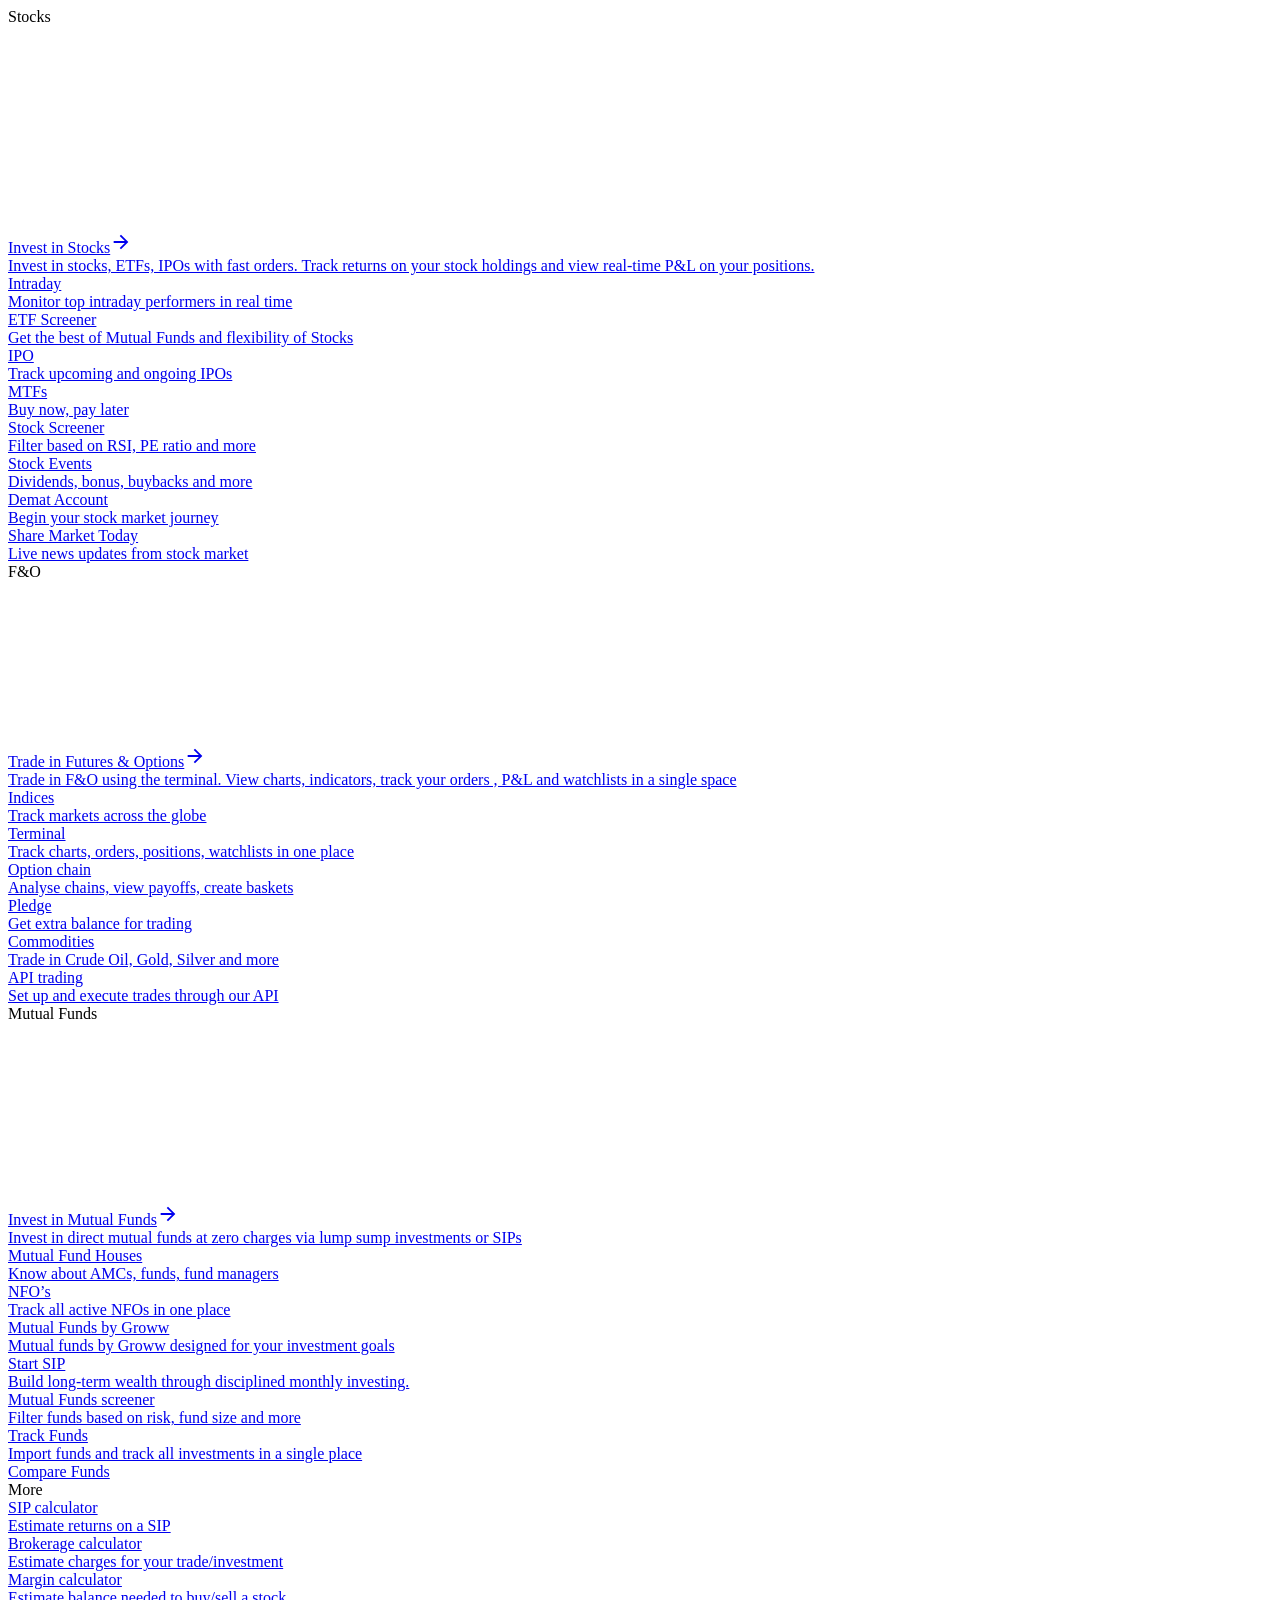
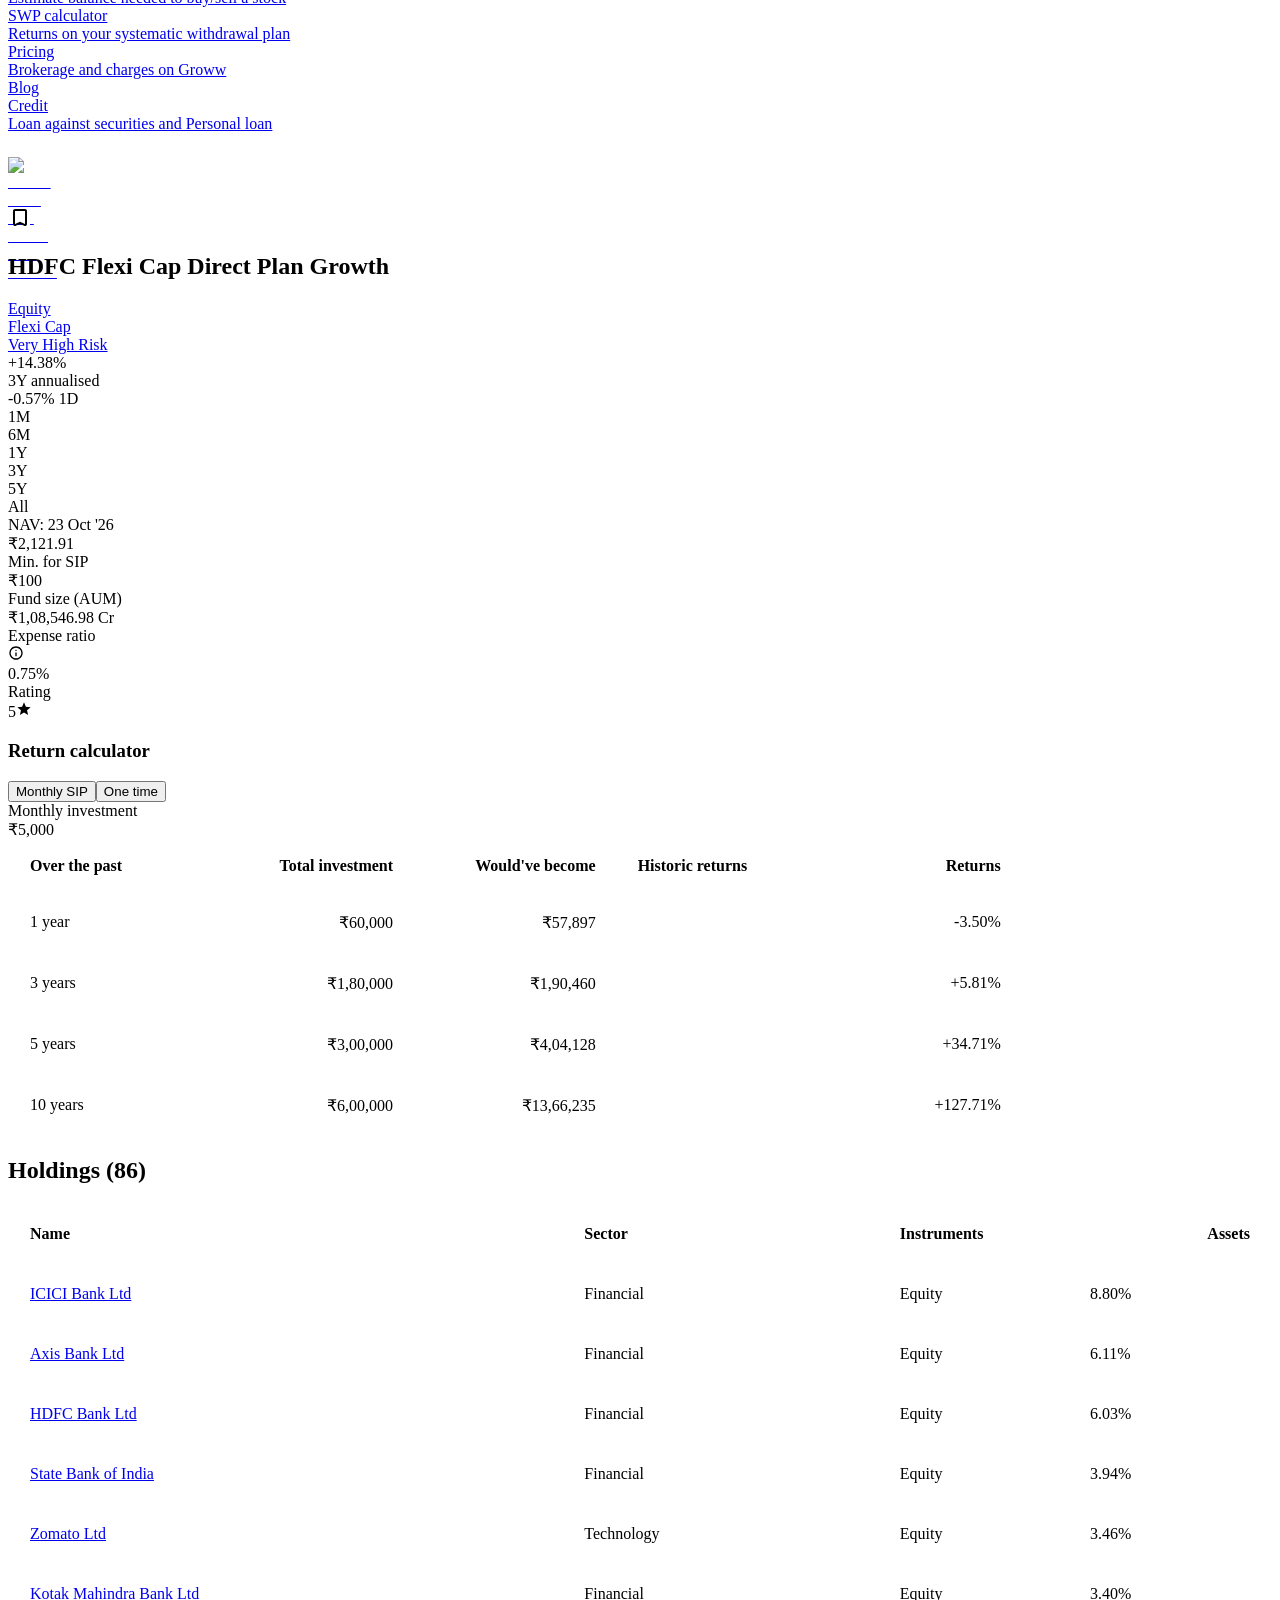
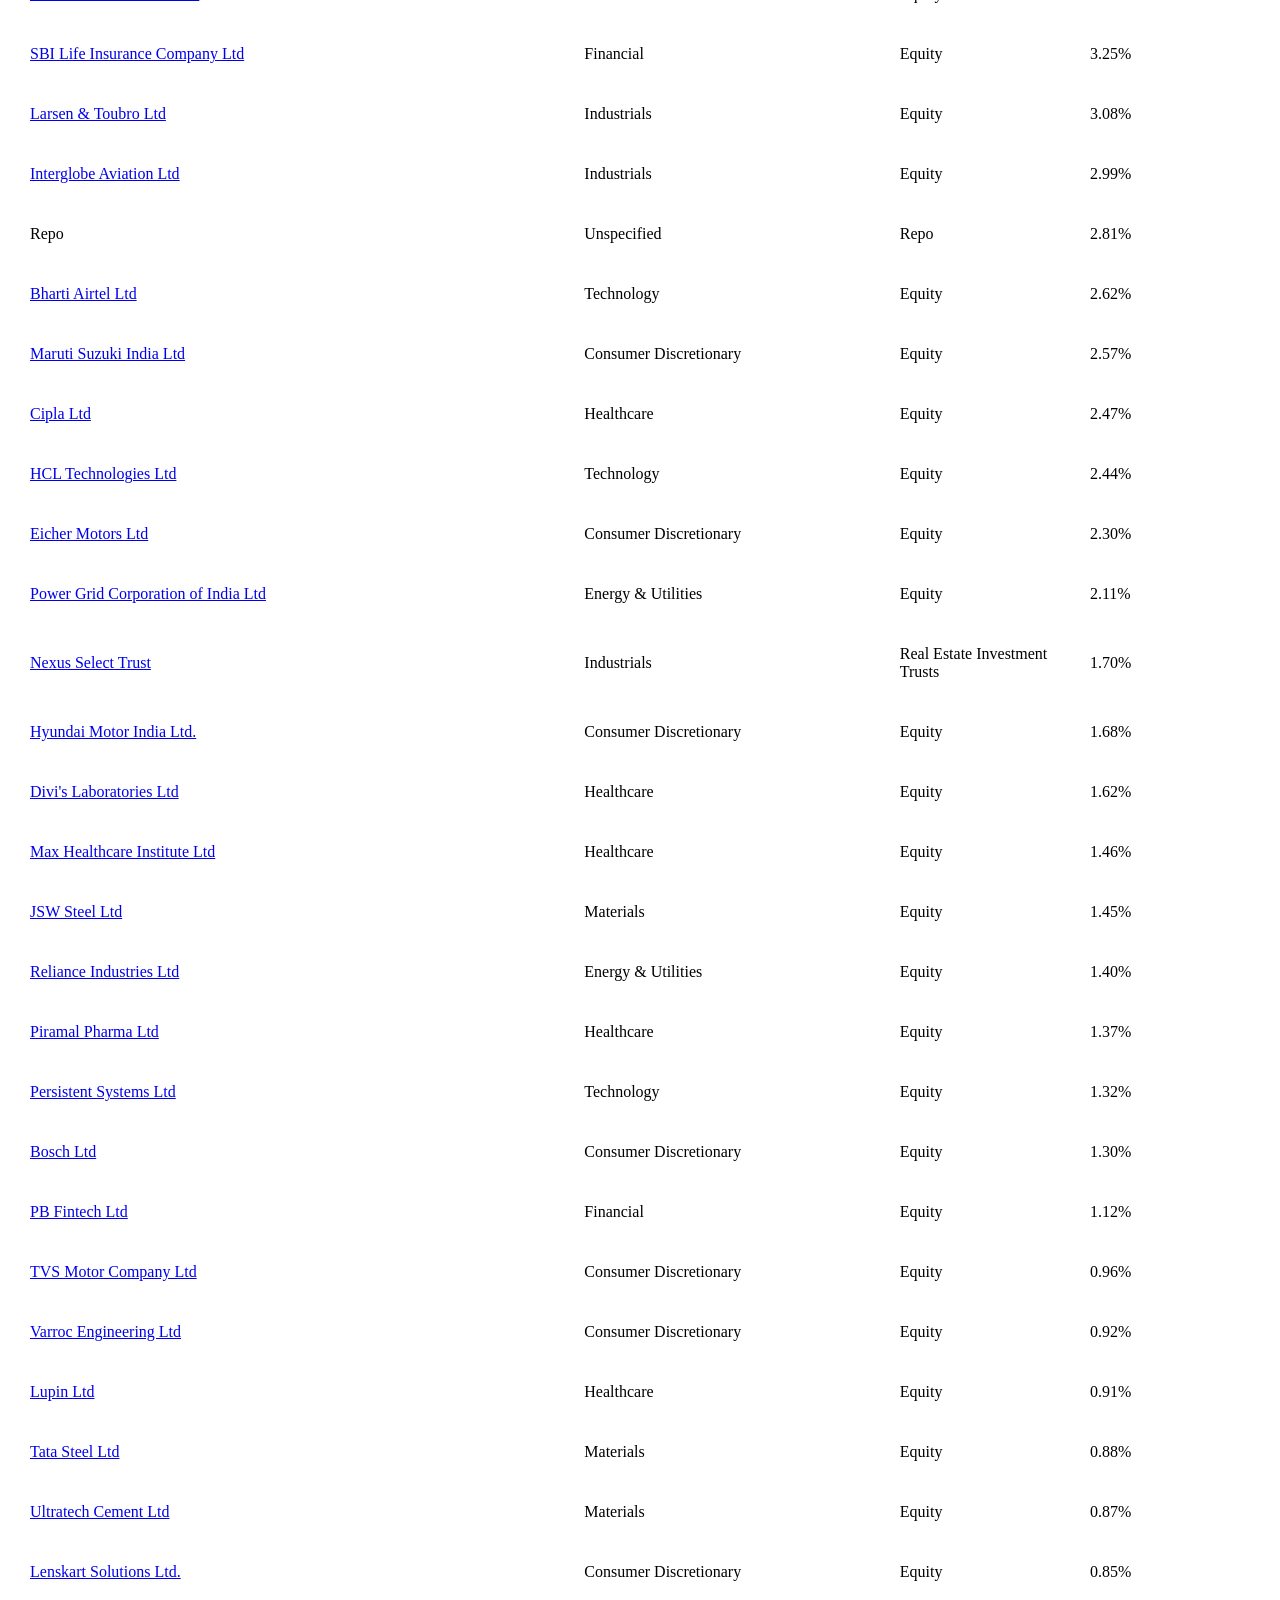
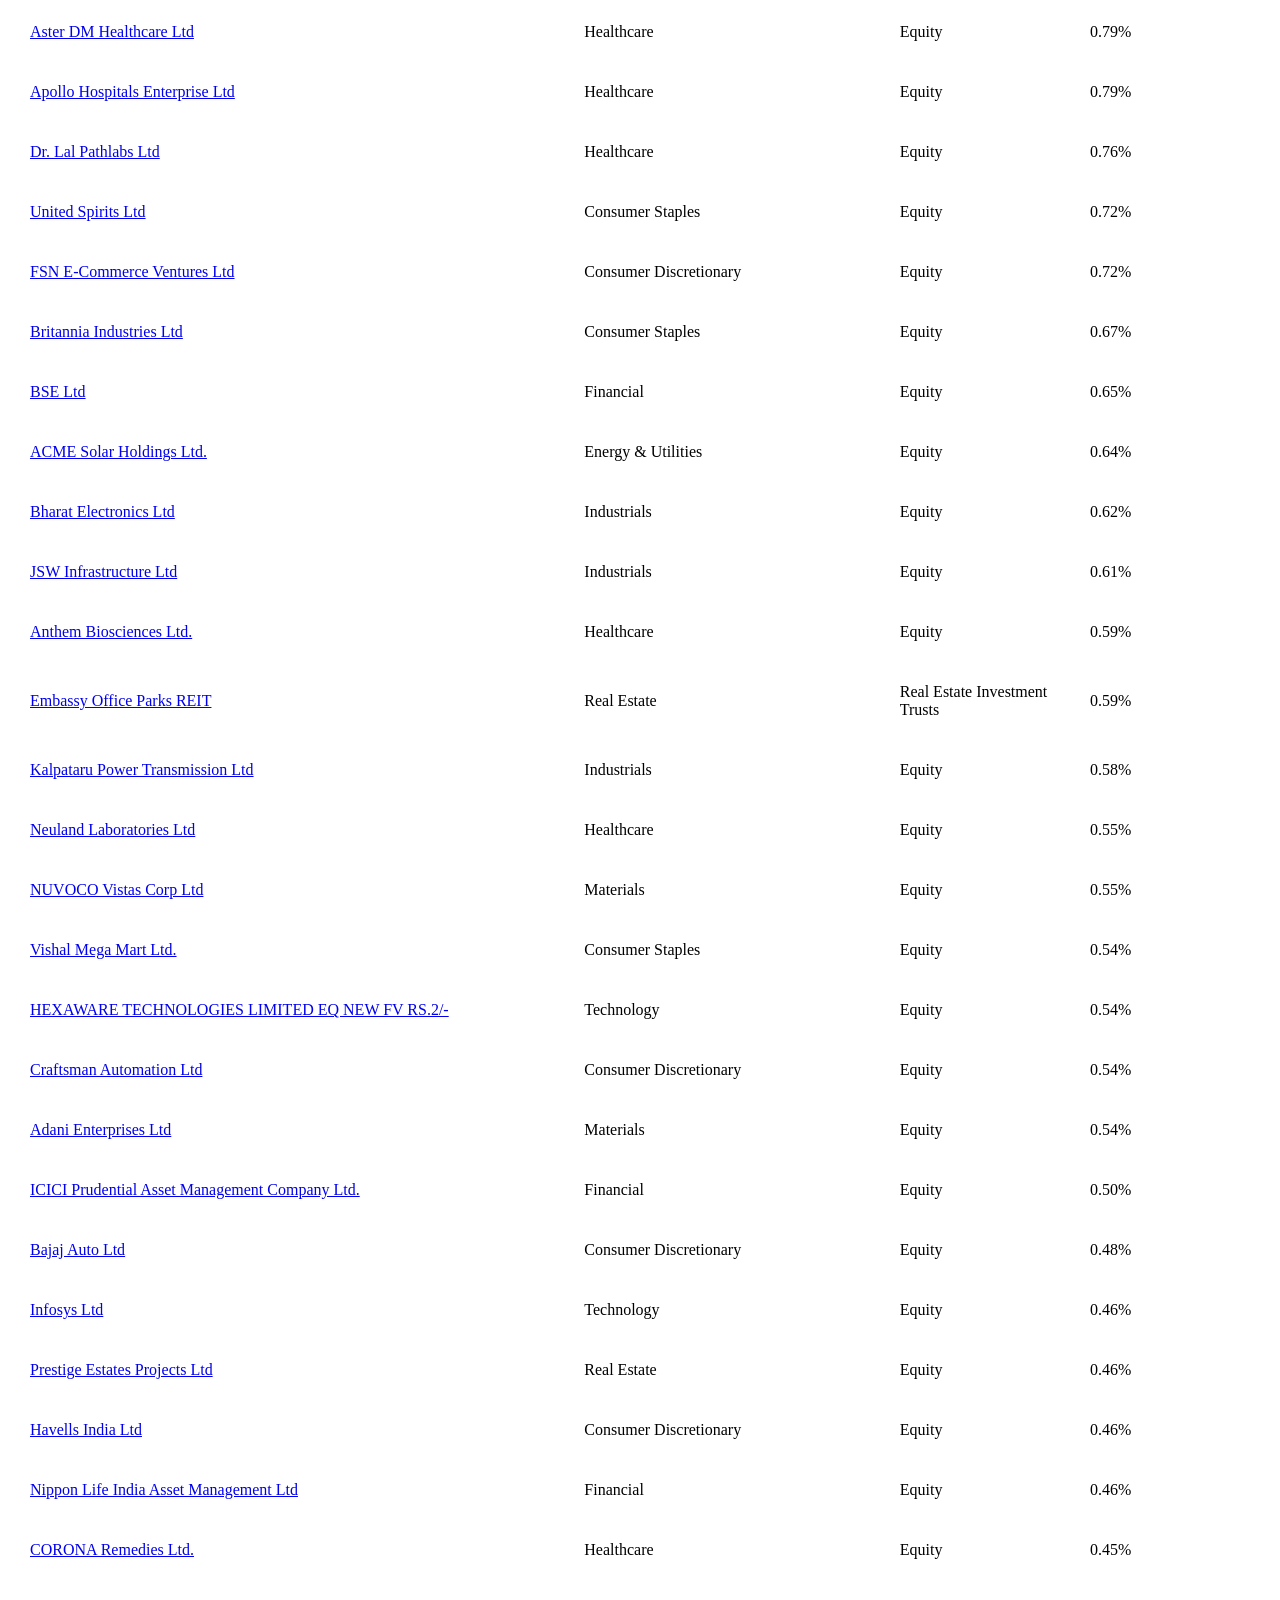
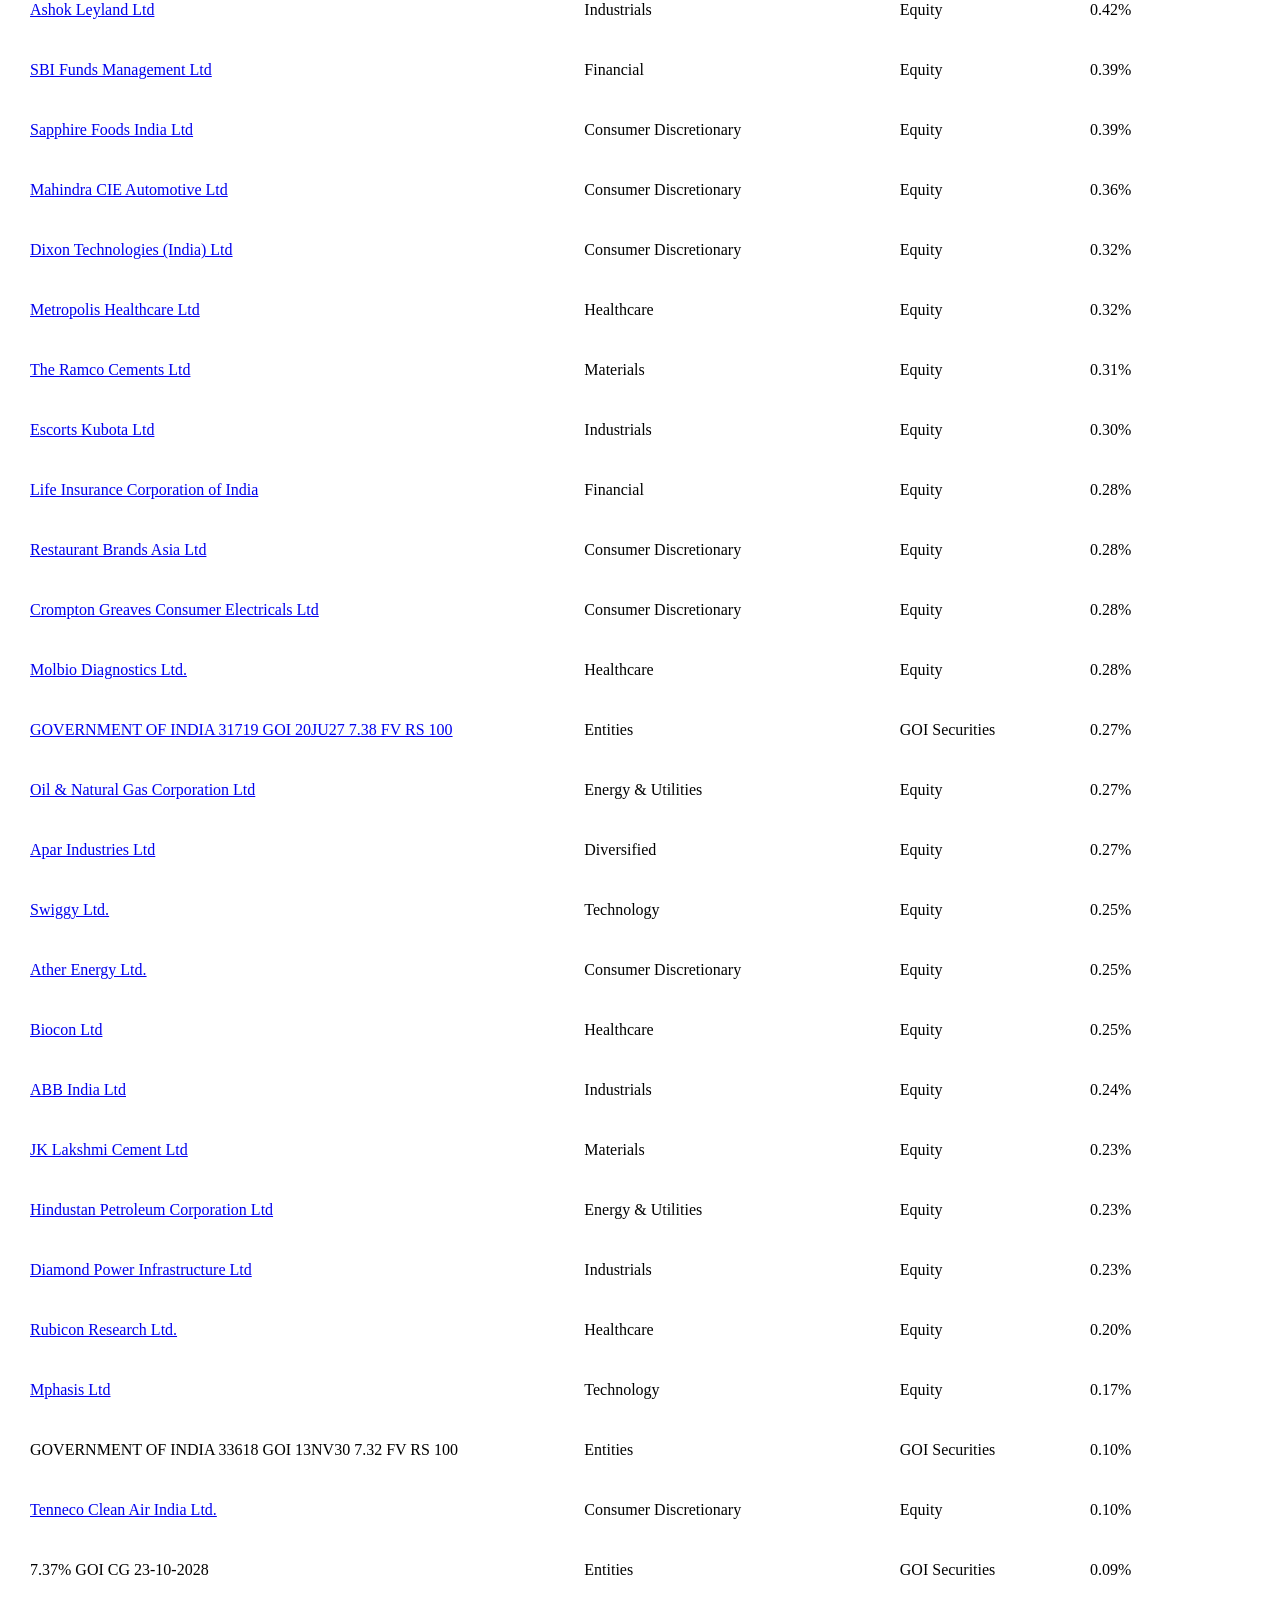
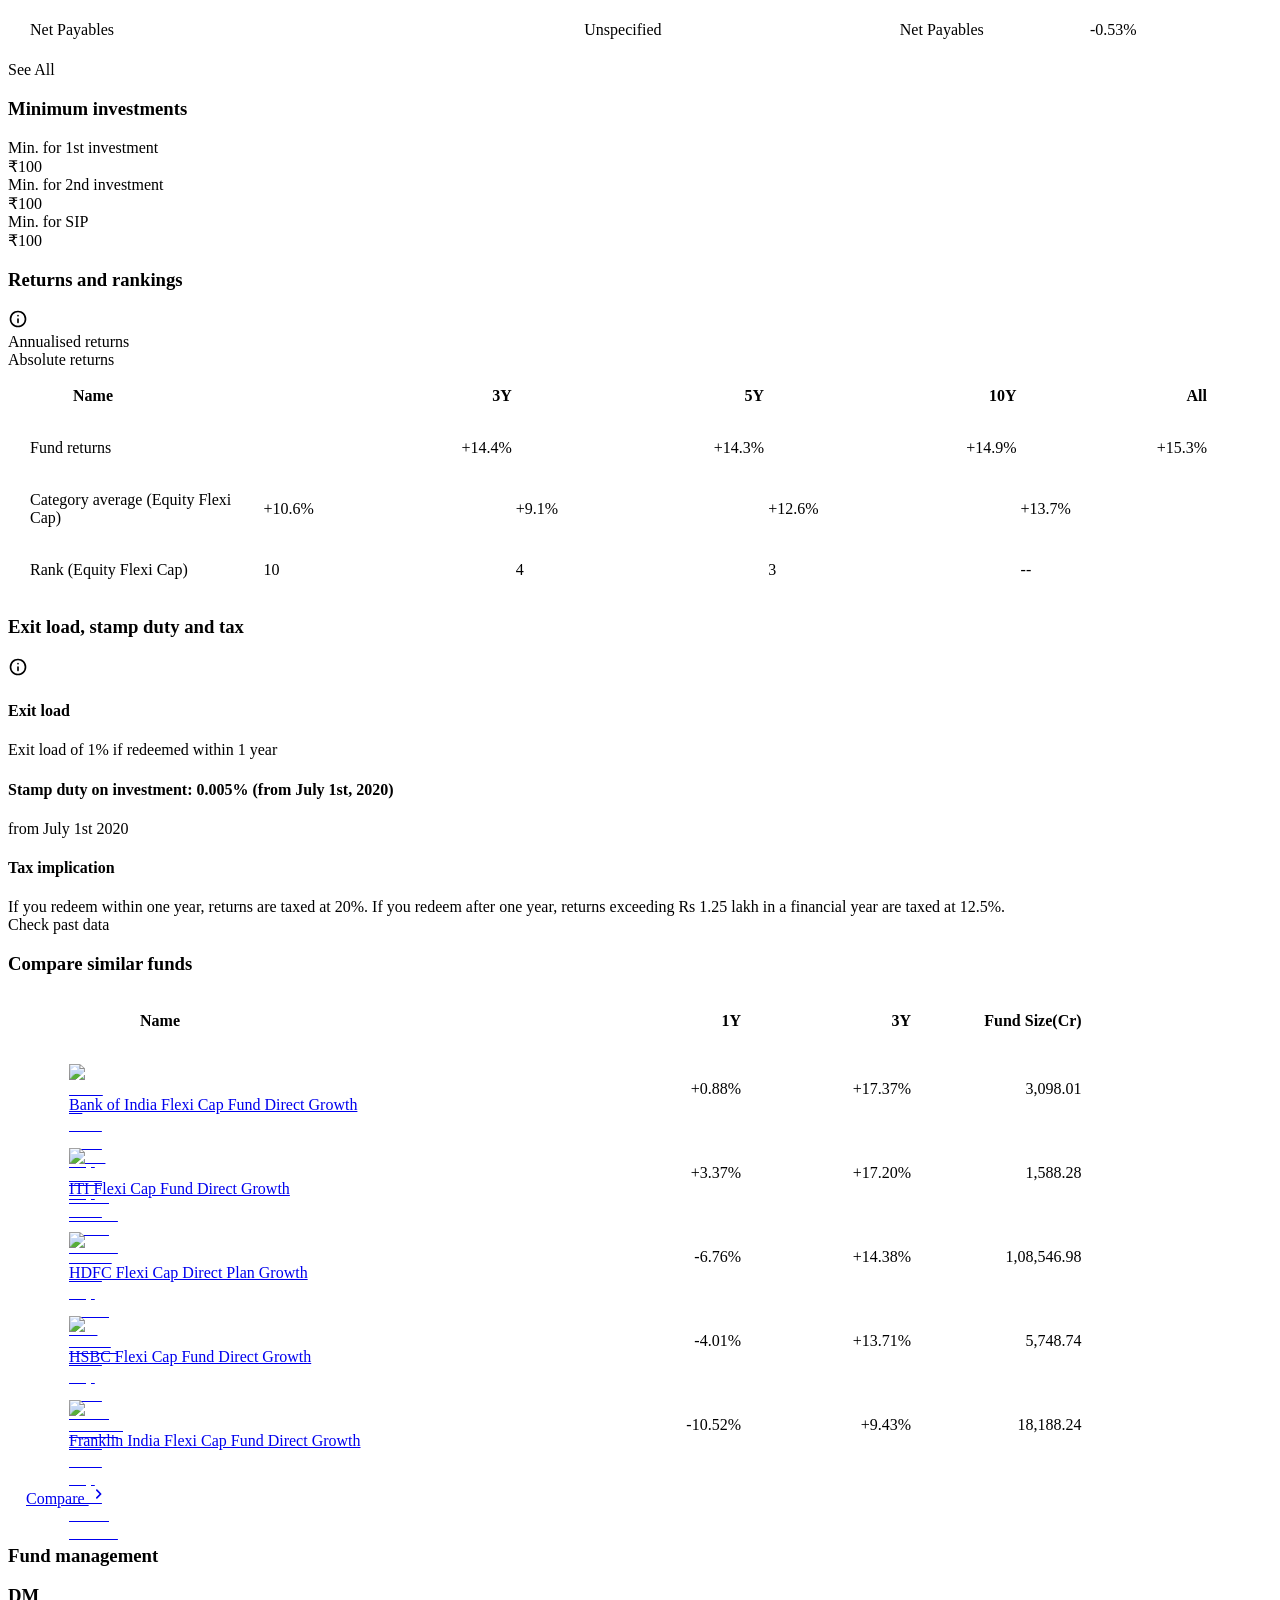
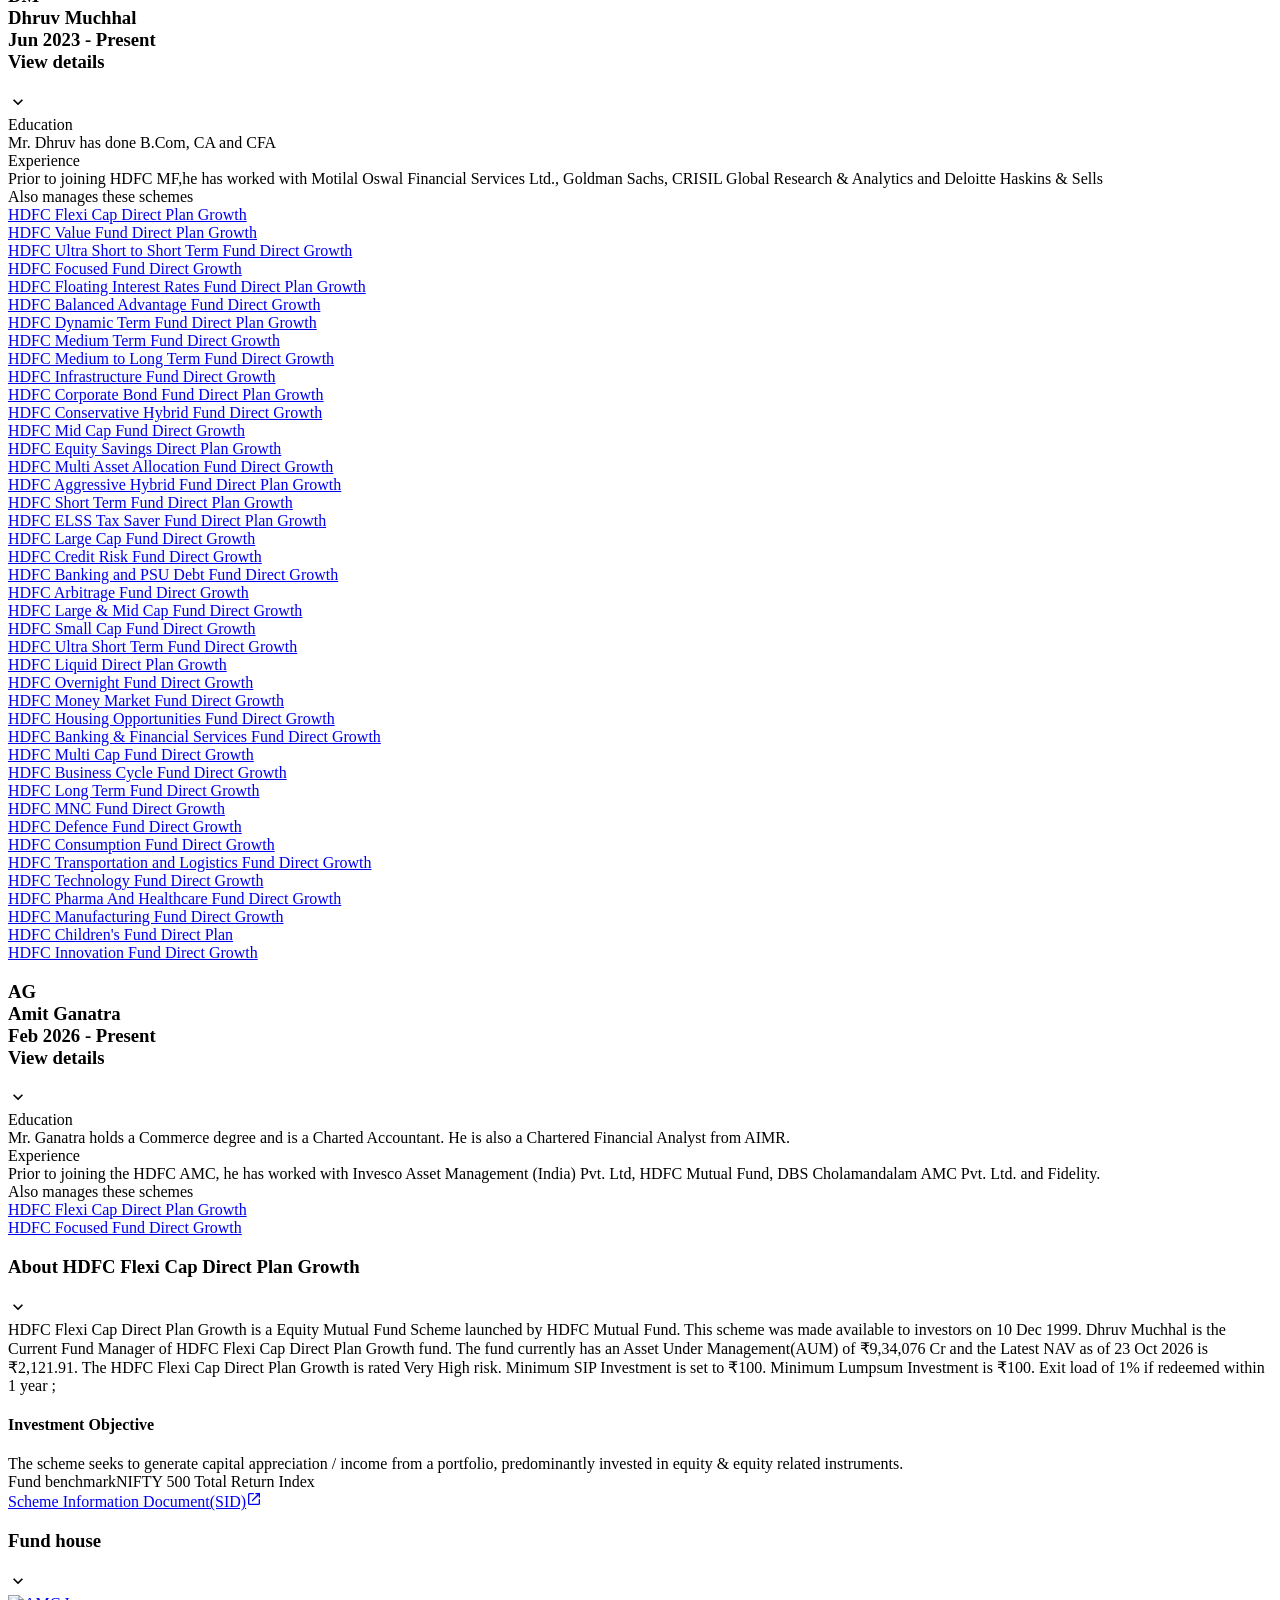
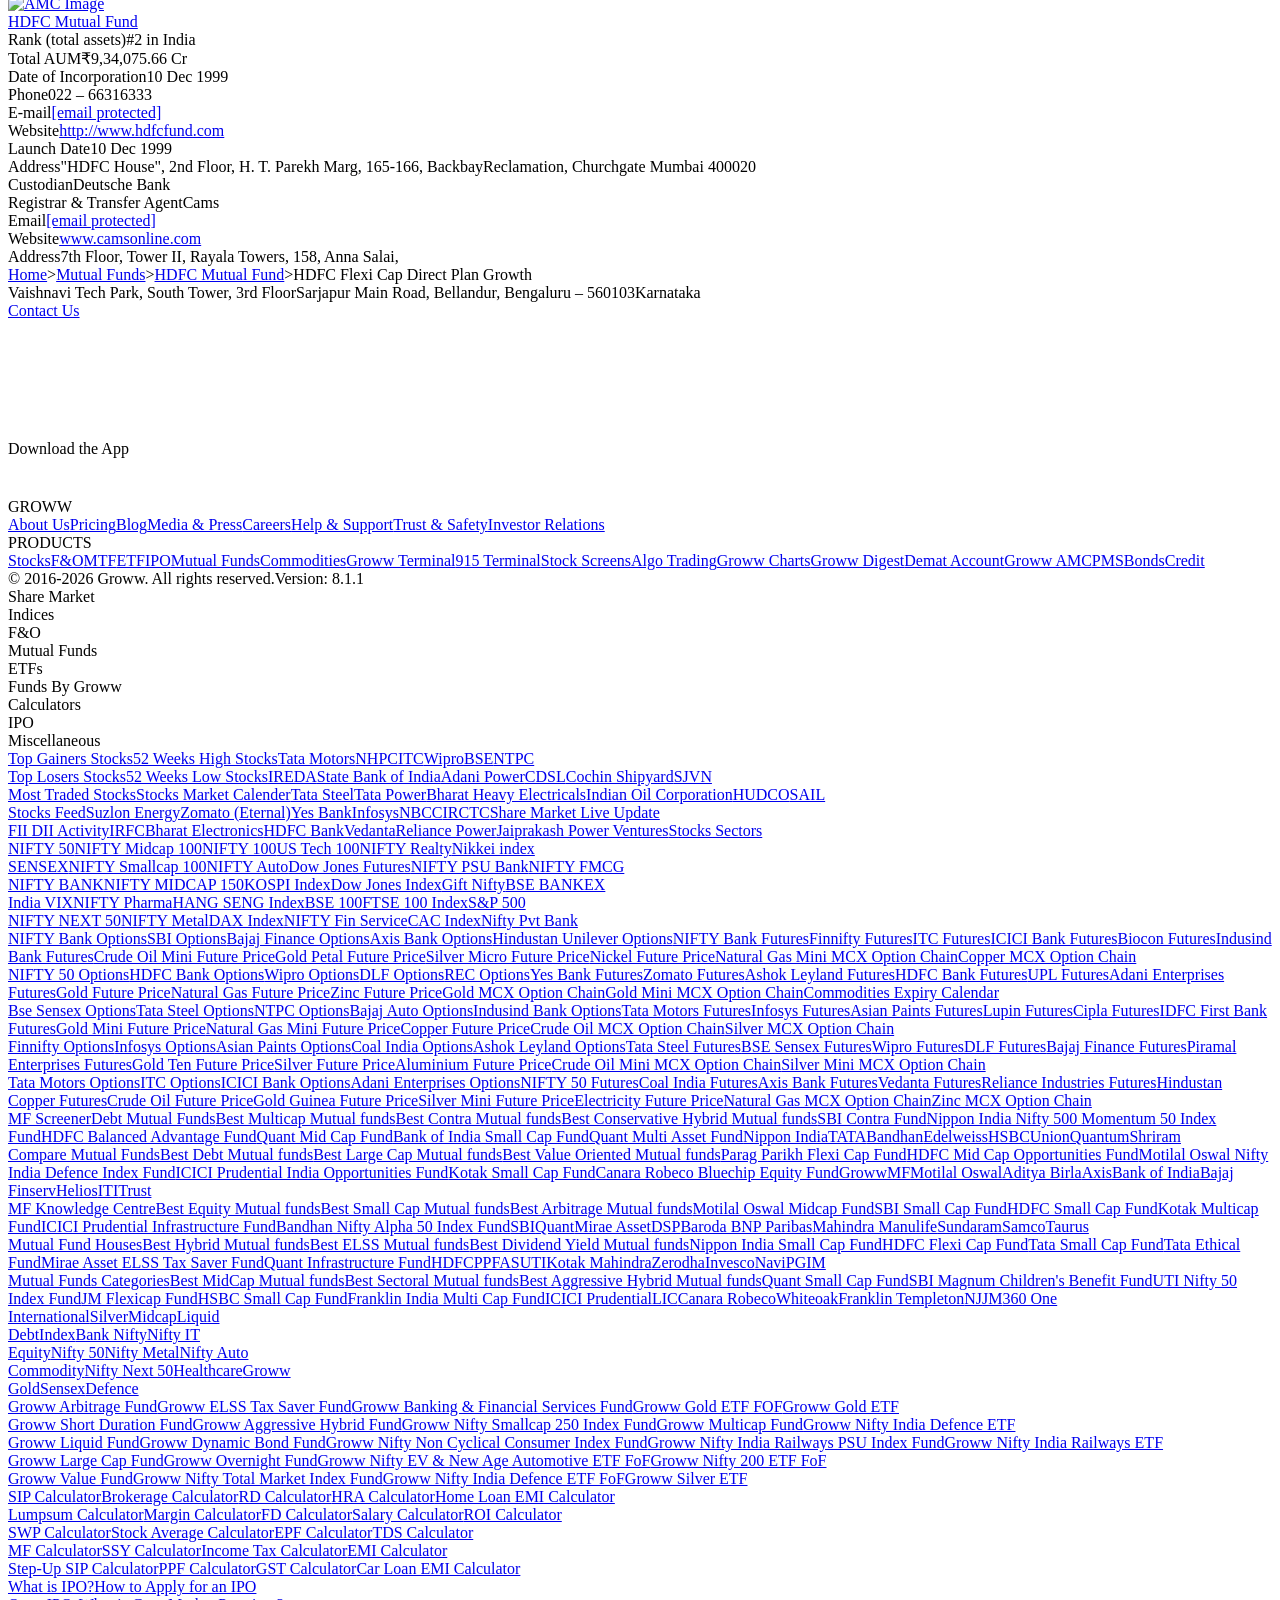
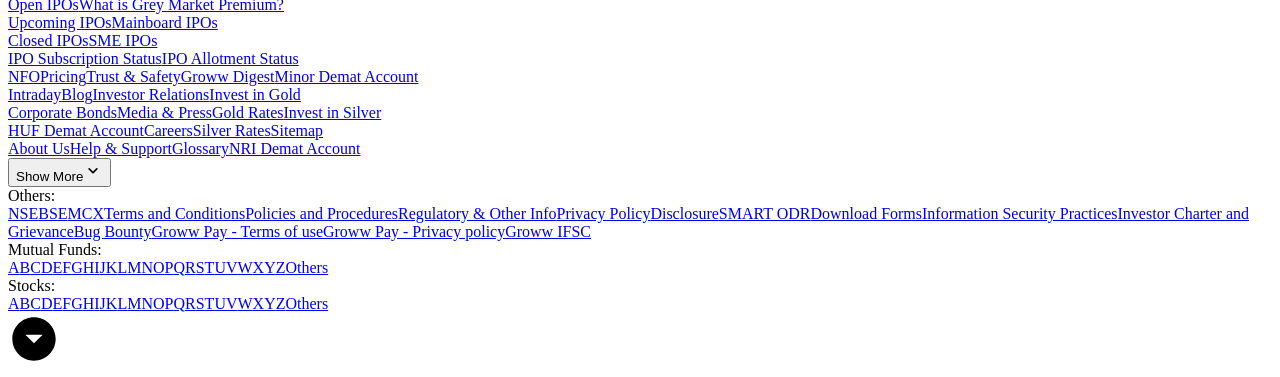
==== commit 3d6ef37e: "chore: refresh knowledge base data [automated]" ====
--- a/src/data/raw/hdfc-flexi-cap-fund.html
+++ b/src/data/raw/hdfc-flexi-cap-fund.html
@@ -2,7 +2,7 @@
   Invest in HDFC Flexi Cap Direct Plan-Growth Online with Groww." data-next-head=""/><meta name="robots" content="index" data-next-head=""/><meta name="twitter:card" content="summary_large_image" data-next-head=""/><meta name="twitter:image" content="https://groww.in/groww-logo-270.png" data-next-head=""/><meta name="twitter:description" content="HDFC Flexi Cap Direct Plan Growth - Get latest NAV, SIP Returns &amp; Rankings, Ratings, Fund Performance, Portfolio, Expense Ratio, Holding Analysis, and Peers.
   Invest in HDFC Flexi Cap Direct Plan-Growth Online with Groww." data-next-head=""/><meta name="twitter:title" content="HDFC Flexi Cap Direct Plan Growth - NAV, Mutual Fund Performance &amp; Portfolio" data-next-head=""/><meta name="twitter:site" content="_@groww" data-next-head=""/><meta name="twitter:creator" content="_@groww" data-next-head=""/><meta itemProp="name" content="HDFC Flexi Cap Direct Plan Growth - NAV, Mutual Fund Performance &amp; Portfolio" data-next-head=""/><meta itemProp="description" content="HDFC Flexi Cap Direct Plan Growth - Get latest NAV, SIP Returns &amp; Rankings, Ratings, Fund Performance, Portfolio, Expense Ratio, Holding Analysis, and Peers.
   Invest in HDFC Flexi Cap Direct Plan-Growth Online with Groww." data-next-head=""/><meta itemProp="image" content="https://groww.in/groww-logo-270.png" data-next-head=""/><meta property="og:locale" content="en_US" data-next-head=""/><meta property="og:type" content="website" data-next-head=""/><meta property="og:title" content="HDFC Flexi Cap Direct Plan Growth - NAV, Mutual Fund Performance &amp; Portfolio" data-next-head=""/><meta property="og:image" content="https://groww.in/groww-logo-270.png" data-next-head=""/><meta property="og:description" content="HDFC Flexi Cap Direct Plan Growth - Get latest NAV, SIP Returns &amp; Rankings, Ratings, Fund Performance, Portfolio, Expense Ratio, Holding Analysis, and Peers.
-  Invest in HDFC Flexi Cap Direct Plan-Growth Online with Groww." data-next-head=""/><meta property="og:url" content="https://groww.in/mutual-funds/hdfc-equity-fund-direct-growth" data-next-head=""/><meta property="og:site_name" content="Groww" data-next-head=""/><link rel="publisher" href="https://plus.google.com/b/112795119140865328446/+GrowwIn?" data-next-head=""/><link rel="canonical" href="https://groww.in/mutual-funds/hdfc-equity-fund-direct-growth" data-next-head=""/><meta property="csp-nonce" content="bmNSvO5vVQfNvyKmQYWSTi0P5AGoyfH5tP1zeifdx8Q="/><meta http-equiv="Content-Security-Policy" content="default-src &#x27;self&#x27;; object-src &#x27;none&#x27;; block-all-mixed-content; script-src &#x27;self&#x27; &#x27;nonce-bmNSvO5vVQfNvyKmQYWSTi0P5AGoyfH5tP1zeifdx8Q=&#x27; &#x27;wasm-unsafe-eval&#x27; https://*.groww.in/ https://*.growwinfra.in/ wss://*.groww.in/ wss://groww.in/ https://*.freshchat.com/ https://connect.facebook.net/ https://*.razorpay.com/ https://d2yyd1h5u9mauk.cloudfront.net/integrations/web/v1/library/ https://storage.googleapis.com/ https://www.googletagmanager.com/ https://tagmanager.google.com https://www.google-analytics.com/ https://ssl.google-analytics.com https://stats.g.doubleclick.net/ https://googleads.g.doubleclick.net/ https://www.googleadservices.com/ https://*.google.com/ https://www.google.co.in/ https://fonts.googleapis.com/ https://www.youtube.com/ https://www.youtube.com/iframe_api https://www.youtube-nocookie.com/ https://*.ingest.sentry.io https://hv-camera-web-sg.s3-ap-southeast-1.amazonaws.com/ https://hv-central-config.s3.ap-south-1.amazonaws.com/ https://hypersnapweb.hyperverge.co/ https://microapps.onemoney.in/ https://webrd.onemoney.in/ https://unpkg.com/ https://cdnjs.cloudflare.com/ https://www.gstatic.com/ https://bat.bing.com/ https://*.appsflyer.com/ https://www.clarity.ms/ https://*.ampproject.org/ https://unified-sdk.glomopay.com/; img-src &#x27;self&#x27; data: blob: https://groww.in/ https://*.groww.in/ https://img.youtube.com/ https://i.ytimg.com https://i3.ytimg.com https://s3.amazonaws.com/cdn.freshdesk.com/ https://viewlogo.s3.amazonaws.com/ https://wchat.freshchat.com/ https://www.google-analytics.com/ https://*.googleapis.com/ https://*.googleusercontent.com/ https://www.google.com/ https://www.google-analytics.com https://www.google.com/ads/ga-audiences https://www.googletagmanager.com https://ssl.gstatic.com https://www.gstatic.com https://stats.g.doubleclick.net/ https://www.google.co.in/ads/ga-audiences https://*.ingest.sentry.io https://hv-camera-web-sg.s3-ap-southeast-1.amazonaws.com/ https://hv-central-config.s3.ap-south-1.amazonaws.com/ https://hypersnapweb.hyperverge.co/ https://microapps.onemoney.in/ https://webrd.onemoney.in/ https://*.freshdesk.com/ https://bat.bing.com/ https://www.google.co.in/pagead/ https://*.ignosis.ai/ https://*.ignosis.in/ https://*.ampproject.org/ https://*.autochartist.com/; style-src &#x27;self&#x27; https://*.groww.in/ &#x27;unsafe-inline&#x27; https://accounts.google.com https://wchat.freshchat.com/ https://fonts.googleapis.com https://*.ampproject.org/; font-src &#x27;self&#x27; https://*.groww.in/ data: https://fonts.gstatic.com; connect-src &#x27;self&#x27; data: https://*.groww.in/ https://*.growwinfra.in/ wss://*.groww.in/ wss://groww.in/ https://*.razorpay.com/ https://*.delighted.com/ https://accounts.google.com https://*.googleapis.com/ https://*.ingest.sentry.io https://hv-camera-web-sg.s3-ap-southeast-1.amazonaws.com/ https://hv-central-config.s3.ap-south-1.amazonaws.com/ https://hypersnapweb.hyperverge.co/ https://microapps.onemoney.in/ https://webrd.onemoney.in/ https://*.ampproject.org/ https://www.google-analytics.com/ https://analytics.google.com/ https://region1.analytics.google.com/ https://region1.google-analytics.com/ https://stats.g.doubleclick.net/ https://www.google.com/ https://*.glomopay.com/; frame-src &#x27;self&#x27; https://storage.googleapis.com/ https://*.google.com/ https://www.youtube.com/ https://www.facebook.com https://*.groww.in/ wss://*.groww.in/ wss://groww.in/ https://wchat.freshchat.com/ https://growwapi.firebaseapp.com/ https://www.youtube.com/embed/ https://www.youtube.com/ https://www.youtube-nocookie.com/ https://*.ingest.sentry.io https://hv-camera-web-sg.s3-ap-southeast-1.amazonaws.com/ https://hv-central-config.s3.ap-south-1.amazonaws.com/ https://hypersnapweb.hyperverge.co/ https://microapps.onemoney.in/ https://webrd.onemoney.in/ https://*.ignosis.ai/ https://*.ignosis.in/ https://*.doubleclick.net/ https://*.ampproject.org/ https://www.googletagmanager.com/ https://mfcentral.com/ https://*.mfcentral.com/ https://*.glomopay.com/; media-src https://*.groww.in/ blob: https://storage.googleapis.com/ https://*.ampproject.org/;"/><meta charSet="utf-8"/><link rel="manifest" href="/manifest.json?v=1"/><link rel="preconnect" href="https://www.googletagmanager.com"/><link rel="preconnect" href="https://www.google-analytics.com"/><link rel="preload" href="https://resources.groww.in/web-assets/font/Soehne.woff2" as="font" type="font/woff2" crossorigin="anonymous"/><link rel="preload" href="https://resources.groww.in/web-assets/font/GrowwSans-Variable.woff2" as="font" type="font/woff2" crossorigin="anonymous"/><meta name="mobile-web-app-capable" content="yes"/><meta name="apple-mobile-web-app-capable" content="yes"/><meta name="application-name" content="Groww"/><meta name="apple-mobile-web-app-title" content="Groww"/><meta name="theme-color" content="#5500eb"/><meta name="msapplication-navbutton-color" content="#5500eb"/><meta name="apple-mobile-web-app-status-bar-style" content="black-translucent"/><meta name="msapplication-starturl" content="/"/><link type="application/opensearchdescription+xml" rel="search" href="/osdd.xml?v=6"/><script nomodule="" nonce="bmNSvO5vVQfNvyKmQYWSTi0P5AGoyfH5tP1zeifdx8Q=" src="/polyfills/core-js.min.js"></script><link data-next-font="" rel="preconnect" href="/" crossorigin="anonymous"/><script nonce="bmNSvO5vVQfNvyKmQYWSTi0P5AGoyfH5tP1zeifdx8Q=" data-nscript="beforeInteractive" crossorigin="anonymous">
+  Invest in HDFC Flexi Cap Direct Plan-Growth Online with Groww." data-next-head=""/><meta property="og:url" content="https://groww.in/mutual-funds/hdfc-equity-fund-direct-growth" data-next-head=""/><meta property="og:site_name" content="Groww" data-next-head=""/><link rel="publisher" href="https://plus.google.com/b/112795119140865328446/+GrowwIn?" data-next-head=""/><link rel="canonical" href="https://groww.in/mutual-funds/hdfc-equity-fund-direct-growth" data-next-head=""/><meta property="csp-nonce" content="kOtXvvcgrhFrRAG4RSRQPSWDfOSkt2H4GzFXaWaQWIo="/><meta http-equiv="Content-Security-Policy" content="default-src &#x27;self&#x27;; object-src &#x27;none&#x27;; block-all-mixed-content; script-src &#x27;self&#x27; &#x27;nonce-kOtXvvcgrhFrRAG4RSRQPSWDfOSkt2H4GzFXaWaQWIo=&#x27; &#x27;wasm-unsafe-eval&#x27; https://*.groww.in/ https://*.growwinfra.in/ wss://*.groww.in/ wss://groww.in/ https://*.freshchat.com/ https://connect.facebook.net/ https://*.razorpay.com/ https://d2yyd1h5u9mauk.cloudfront.net/integrations/web/v1/library/ https://storage.googleapis.com/ https://www.googletagmanager.com/ https://tagmanager.google.com https://www.google-analytics.com/ https://ssl.google-analytics.com https://stats.g.doubleclick.net/ https://googleads.g.doubleclick.net/ https://www.googleadservices.com/ https://*.google.com/ https://www.google.co.in/ https://fonts.googleapis.com/ https://www.youtube.com/ https://www.youtube.com/iframe_api https://www.youtube-nocookie.com/ https://*.ingest.sentry.io https://hv-camera-web-sg.s3-ap-southeast-1.amazonaws.com/ https://hv-central-config.s3.ap-south-1.amazonaws.com/ https://hypersnapweb.hyperverge.co/ https://microapps.onemoney.in/ https://webrd.onemoney.in/ https://unpkg.com/ https://cdnjs.cloudflare.com/ https://www.gstatic.com/ https://bat.bing.com/ https://*.appsflyer.com/ https://www.clarity.ms/ https://*.ampproject.org/ https://unified-sdk.glomopay.com/; img-src &#x27;self&#x27; data: blob: https://groww.in/ https://*.groww.in/ https://img.youtube.com/ https://i.ytimg.com https://i3.ytimg.com https://s3.amazonaws.com/cdn.freshdesk.com/ https://viewlogo.s3.amazonaws.com/ https://wchat.freshchat.com/ https://www.google-analytics.com/ https://*.googleapis.com/ https://*.googleusercontent.com/ https://www.google.com/ https://www.google-analytics.com https://www.google.com/ads/ga-audiences https://www.googletagmanager.com https://ssl.gstatic.com https://www.gstatic.com https://stats.g.doubleclick.net/ https://www.google.co.in/ads/ga-audiences https://*.ingest.sentry.io https://hv-camera-web-sg.s3-ap-southeast-1.amazonaws.com/ https://hv-central-config.s3.ap-south-1.amazonaws.com/ https://hypersnapweb.hyperverge.co/ https://microapps.onemoney.in/ https://webrd.onemoney.in/ https://*.freshdesk.com/ https://bat.bing.com/ https://www.google.co.in/pagead/ https://*.ignosis.ai/ https://*.ignosis.in/ https://*.ampproject.org/ https://*.autochartist.com/; style-src &#x27;self&#x27; https://*.groww.in/ &#x27;unsafe-inline&#x27; https://accounts.google.com https://wchat.freshchat.com/ https://fonts.googleapis.com https://*.ampproject.org/; font-src &#x27;self&#x27; https://*.groww.in/ data: https://fonts.gstatic.com; connect-src &#x27;self&#x27; data: https://*.groww.in/ https://*.growwinfra.in/ wss://*.groww.in/ wss://groww.in/ https://*.razorpay.com/ https://*.delighted.com/ https://accounts.google.com https://*.googleapis.com/ https://*.ingest.sentry.io https://hv-camera-web-sg.s3-ap-southeast-1.amazonaws.com/ https://hv-central-config.s3.ap-south-1.amazonaws.com/ https://hypersnapweb.hyperverge.co/ https://microapps.onemoney.in/ https://webrd.onemoney.in/ https://*.ampproject.org/ https://www.google-analytics.com/ https://analytics.google.com/ https://region1.analytics.google.com/ https://region1.google-analytics.com/ https://stats.g.doubleclick.net/ https://www.google.com/ https://*.glomopay.com/; frame-src &#x27;self&#x27; https://storage.googleapis.com/ https://*.google.com/ https://www.youtube.com/ https://www.facebook.com https://*.groww.in/ wss://*.groww.in/ wss://groww.in/ https://wchat.freshchat.com/ https://growwapi.firebaseapp.com/ https://www.youtube.com/embed/ https://www.youtube.com/ https://www.youtube-nocookie.com/ https://*.ingest.sentry.io https://hv-camera-web-sg.s3-ap-southeast-1.amazonaws.com/ https://hv-central-config.s3.ap-south-1.amazonaws.com/ https://hypersnapweb.hyperverge.co/ https://microapps.onemoney.in/ https://webrd.onemoney.in/ https://*.ignosis.ai/ https://*.ignosis.in/ https://*.doubleclick.net/ https://*.ampproject.org/ https://www.googletagmanager.com/ https://mfcentral.com/ https://*.mfcentral.com/ https://*.glomopay.com/; media-src https://*.groww.in/ blob: https://storage.googleapis.com/ https://*.ampproject.org/;"/><meta charSet="utf-8"/><link rel="manifest" href="/manifest.json?v=1"/><link rel="preconnect" href="https://www.googletagmanager.com"/><link rel="preconnect" href="https://www.google-analytics.com"/><link rel="preload" href="https://resources.groww.in/web-assets/font/Soehne.woff2" as="font" type="font/woff2" crossorigin="anonymous"/><link rel="preload" href="https://resources.groww.in/web-assets/font/GrowwSans-Variable.woff2" as="font" type="font/woff2" crossorigin="anonymous"/><meta name="mobile-web-app-capable" content="yes"/><meta name="apple-mobile-web-app-capable" content="yes"/><meta name="application-name" content="Groww"/><meta name="apple-mobile-web-app-title" content="Groww"/><meta name="theme-color" content="#5500eb"/><meta name="msapplication-navbutton-color" content="#5500eb"/><meta name="apple-mobile-web-app-status-bar-style" content="black-translucent"/><meta name="msapplication-starturl" content="/"/><link type="application/opensearchdescription+xml" rel="search" href="/osdd.xml?v=6"/><script nomodule="" nonce="kOtXvvcgrhFrRAG4RSRQPSWDfOSkt2H4GzFXaWaQWIo=" src="/polyfills/core-js.min.js"></script><link data-next-font="" rel="preconnect" href="/" crossorigin="anonymous"/><script nonce="kOtXvvcgrhFrRAG4RSRQPSWDfOSkt2H4GzFXaWaQWIo=" data-nscript="beforeInteractive" crossorigin="anonymous">
   if (Promise && !Promise.allSettled) {
   Promise.allSettled = function(promises) {
     return Promise.all(promises.map(function(promise) {
@@ -13,7 +13,7 @@
       });
     }));
   };
-}</script><script nonce="bmNSvO5vVQfNvyKmQYWSTi0P5AGoyfH5tP1zeifdx8Q=" data-nscript="beforeInteractive" crossorigin="anonymous">
+}</script><script nonce="kOtXvvcgrhFrRAG4RSRQPSWDfOSkt2H4GzFXaWaQWIo=" data-nscript="beforeInteractive" crossorigin="anonymous">
   (function () {
     if (typeof globalThis === 'undefined') {
       if (typeof window !== 'undefined') {
@@ -25,10 +25,10 @@
       }
     }
   })();
-</script><link nonce="bmNSvO5vVQfNvyKmQYWSTi0P5AGoyfH5tP1zeifdx8Q=" rel="preload" href="//assets-netstorage.groww.in/web-assets/billion_groww_desktop/prod/_next/static/css/85841541787ab089.css" as="style" crossorigin="anonymous"/><link nonce="bmNSvO5vVQfNvyKmQYWSTi0P5AGoyfH5tP1zeifdx8Q=" rel="stylesheet" href="//assets-netstorage.groww.in/web-assets/billion_groww_desktop/prod/_next/static/css/85841541787ab089.css" crossorigin="anonymous" data-n-g=""/><link nonce="bmNSvO5vVQfNvyKmQYWSTi0P5AGoyfH5tP1zeifdx8Q=" rel="preload" href="//assets-netstorage.groww.in/web-assets/billion_groww_desktop/prod/_next/static/css/25f75eab2914828e.css" as="style" crossorigin="anonymous"/><link nonce="bmNSvO5vVQfNvyKmQYWSTi0P5AGoyfH5tP1zeifdx8Q=" rel="stylesheet" href="//assets-netstorage.groww.in/web-assets/billion_groww_desktop/prod/_next/static/css/25f75eab2914828e.css" crossorigin="anonymous" data-n-p=""/><link nonce="bmNSvO5vVQfNvyKmQYWSTi0P5AGoyfH5tP1zeifdx8Q=" rel="preload" href="//assets-netstorage.groww.in/web-assets/billion_groww_desktop/prod/_next/static/css/40a742028078a729.css" as="style" crossorigin="anonymous"/><link nonce="bmNSvO5vVQfNvyKmQYWSTi0P5AGoyfH5tP1zeifdx8Q=" rel="stylesheet" href="//assets-netstorage.groww.in/web-assets/billion_groww_desktop/prod/_next/static/css/40a742028078a729.css" crossorigin="anonymous" data-n-p=""/><link nonce="bmNSvO5vVQfNvyKmQYWSTi0P5AGoyfH5tP1zeifdx8Q=" rel="preload" href="//assets-netstorage.groww.in/web-assets/billion_groww_desktop/prod/_next/static/css/0f1ca3db4e2b5ea0.css" as="style" crossorigin="anonymous"/><link nonce="bmNSvO5vVQfNvyKmQYWSTi0P5AGoyfH5tP1zeifdx8Q=" rel="stylesheet" href="//assets-netstorage.groww.in/web-assets/billion_groww_desktop/prod/_next/static/css/0f1ca3db4e2b5ea0.css" crossorigin="anonymous" data-n-p=""/><noscript data-n-css="bmNSvO5vVQfNvyKmQYWSTi0P5AGoyfH5tP1zeifdx8Q="></noscript><script defer="" nonce="bmNSvO5vVQfNvyKmQYWSTi0P5AGoyfH5tP1zeifdx8Q=" crossorigin="anonymous" nomodule="" src="//assets-netstorage.groww.in/web-assets/billion_groww_desktop/prod/_next/static/chunks/polyfills-42372ed130431b0a.js"></script><script src="//assets-netstorage.groww.in/web-assets/billion_groww_desktop/prod/_next/static/chunks/webpack-fd83554474b37f48.js" nonce="bmNSvO5vVQfNvyKmQYWSTi0P5AGoyfH5tP1zeifdx8Q=" defer="" crossorigin="anonymous"></script><script src="//assets-netstorage.groww.in/web-assets/billion_groww_desktop/prod/_next/static/chunks/framework-f50708772fa730ba.js" nonce="bmNSvO5vVQfNvyKmQYWSTi0P5AGoyfH5tP1zeifdx8Q=" defer="" crossorigin="anonymous"></script><script src="//assets-netstorage.groww.in/web-assets/billion_groww_desktop/prod/_next/static/chunks/main-8c2b9fab9ed86d71.js" nonce="bmNSvO5vVQfNvyKmQYWSTi0P5AGoyfH5tP1zeifdx8Q=" defer="" crossorigin="anonymous"></script><script src="//assets-netstorage.groww.in/web-assets/billion_groww_desktop/prod/_next/static/chunks/pages/_app-fdd6b32ddccf2538.js" nonce="bmNSvO5vVQfNvyKmQYWSTi0P5AGoyfH5tP1zeifdx8Q=" defer="" crossorigin="anonymous"></script><script src="//assets-netstorage.groww.in/web-assets/billion_groww_desktop/prod/_next/static/chunks/c4c38dd5-77d305970dbda89d.js" nonce="bmNSvO5vVQfNvyKmQYWSTi0P5AGoyfH5tP1zeifdx8Q=" defer="" crossorigin="anonymous"></script><script src="//assets-netstorage.groww.in/web-assets/billion_groww_desktop/prod/_next/static/chunks/1395-08229b03a477dabd.js" nonce="bmNSvO5vVQfNvyKmQYWSTi0P5AGoyfH5tP1zeifdx8Q=" defer="" crossorigin="anonymous"></script><script src="//assets-netstorage.groww.in/web-assets/billion_groww_desktop/prod/_next/static/chunks/1461-82843003287d0110.js" nonce="bmNSvO5vVQfNvyKmQYWSTi0P5AGoyfH5tP1zeifdx8Q=" defer="" crossorigin="anonymous"></script><script src="//assets-netstorage.groww.in/web-assets/billion_groww_desktop/prod/_next/static/chunks/20876-d428ecd1dd065225.js" nonce="bmNSvO5vVQfNvyKmQYWSTi0P5AGoyfH5tP1zeifdx8Q=" defer="" crossorigin="anonymous"></script><script src="//assets-netstorage.groww.in/web-assets/billion_groww_desktop/prod/_next/static/chunks/34957-1042c288b352b357.js" nonce="bmNSvO5vVQfNvyKmQYWSTi0P5AGoyfH5tP1zeifdx8Q=" defer="" crossorigin="anonymous"></script><script src="//assets-netstorage.groww.in/web-assets/billion_groww_desktop/prod/_next/static/chunks/51866-3d7d82d2744fd3ff.js" nonce="bmNSvO5vVQfNvyKmQYWSTi0P5AGoyfH5tP1zeifdx8Q=" defer="" crossorigin="anonymous"></script><script src="//assets-netstorage.groww.in/web-assets/billion_groww_desktop/prod/_next/static/chunks/11660-68173b780397c3c8.js" nonce="bmNSvO5vVQfNvyKmQYWSTi0P5AGoyfH5tP1zeifdx8Q=" defer="" crossorigin="anonymous"></script><script src="//assets-netstorage.groww.in/web-assets/billion_groww_desktop/prod/_next/static/chunks/54449-6a0bd497f1305ff4.js" nonce="bmNSvO5vVQfNvyKmQYWSTi0P5AGoyfH5tP1zeifdx8Q=" defer="" crossorigin="anonymous"></script><script src="//assets-netstorage.groww.in/web-assets/billion_groww_desktop/prod/_next/static/chunks/57388-3c74f474323310e6.js" nonce="bmNSvO5vVQfNvyKmQYWSTi0P5AGoyfH5tP1zeifdx8Q=" defer="" crossorigin="anonymous"></script><script src="//assets-netstorage.groww.in/web-assets/billion_groww_desktop/prod/_next/static/chunks/7624-4565b2f1f4693f66.js" nonce="bmNSvO5vVQfNvyKmQYWSTi0P5AGoyfH5tP1zeifdx8Q=" defer="" crossorigin="anonymous"></script><script src="//assets-netstorage.groww.in/web-assets/billion_groww_desktop/prod/_next/static/chunks/5471-4563ca65c7c42049.js" nonce="bmNSvO5vVQfNvyKmQYWSTi0P5AGoyfH5tP1zeifdx8Q=" defer="" crossorigin="anonymous"></script><script src="//assets-netstorage.groww.in/web-assets/billion_groww_desktop/prod/_next/static/chunks/66687-833b90c0fbc4189b.js" nonce="bmNSvO5vVQfNvyKmQYWSTi0P5AGoyfH5tP1zeifdx8Q=" defer="" crossorigin="anonymous"></script><script src="//assets-netstorage.groww.in/web-assets/billion_groww_desktop/prod/_next/static/chunks/23020-b7966f6ea6f88ee4.js" nonce="bmNSvO5vVQfNvyKmQYWSTi0P5AGoyfH5tP1zeifdx8Q=" defer="" crossorigin="anonymous"></script><script src="//assets-netstorage.groww.in/web-assets/billion_groww_desktop/prod/_next/static/chunks/66086-2c1738f081a85d20.js" nonce="bmNSvO5vVQfNvyKmQYWSTi0P5AGoyfH5tP1zeifdx8Q=" defer="" crossorigin="anonymous"></script><script src="//assets-netstorage.groww.in/web-assets/billion_groww_desktop/prod/_next/static/chunks/22843-ba2eb6c253c9aef3.js" nonce="bmNSvO5vVQfNvyKmQYWSTi0P5AGoyfH5tP1zeifdx8Q=" defer="" crossorigin="anonymous"></script><script src="//assets-netstorage.groww.in/web-assets/billion_groww_desktop/prod/_next/static/chunks/94633-01a9904e3d324cf8.js" nonce="bmNSvO5vVQfNvyKmQYWSTi0P5AGoyfH5tP1zeifdx8Q=" defer="" crossorigin="anonymous"></script><script src="//assets-netstorage.groww.in/web-assets/billion_groww_desktop/prod/_next/static/chunks/24842-6012fa82002a5874.js" nonce="bmNSvO5vVQfNvyKmQYWSTi0P5AGoyfH5tP1zeifdx8Q=" defer="" crossorigin="anonymous"></script><script src="//assets-netstorage.groww.in/web-assets/billion_groww_desktop/prod/_next/static/chunks/12900-8739e5f8cab18687.js" nonce="bmNSvO5vVQfNvyKmQYWSTi0P5AGoyfH5tP1zeifdx8Q=" defer="" crossorigin="anonymous"></script><script src="//assets-netstorage.groww.in/web-assets/billion_groww_desktop/prod/_next/static/chunks/47726-e2914e4eabb22393.js" nonce="bmNSvO5vVQfNvyKmQYWSTi0P5AGoyfH5tP1zeifdx8Q=" defer="" crossorigin="anonymous"></script><script src="//assets-netstorage.groww.in/web-assets/billion_groww_desktop/prod/_next/static/chunks/93102-3d84518b3ca30b62.js" nonce="bmNSvO5vVQfNvyKmQYWSTi0P5AGoyfH5tP1zeifdx8Q=" defer="" crossorigin="anonymous"></script><script src="//assets-netstorage.groww.in/web-assets/billion_groww_desktop/prod/_next/static/chunks/56861-b5cc3f0b6f3b5173.js" nonce="bmNSvO5vVQfNvyKmQYWSTi0P5AGoyfH5tP1zeifdx8Q=" defer="" crossorigin="anonymous"></script><script src="//assets-netstorage.groww.in/web-assets/billion_groww_desktop/prod/_next/static/chunks/56309-6bd8a0d043f6b2ee.js" nonce="bmNSvO5vVQfNvyKmQYWSTi0P5AGoyfH5tP1zeifdx8Q=" defer="" crossorigin="anonymous"></script><script src="//assets-netstorage.groww.in/web-assets/billion_groww_desktop/prod/_next/static/chunks/32919-9cfcbcd34ad916bf.js" nonce="bmNSvO5vVQfNvyKmQYWSTi0P5AGoyfH5tP1zeifdx8Q=" defer="" crossorigin="anonymous"></script><script src="//assets-netstorage.groww.in/web-assets/billion_groww_desktop/prod/_next/static/chunks/135-e10f7601b94df77b.js" nonce="bmNSvO5vVQfNvyKmQYWSTi0P5AGoyfH5tP1zeifdx8Q=" defer="" crossorigin="anonymous"></script><script src="//assets-netstorage.groww.in/web-assets/billion_groww_desktop/prod/_next/static/chunks/83292-9659becbba07ead2.js" nonce="bmNSvO5vVQfNvyKmQYWSTi0P5AGoyfH5tP1zeifdx8Q=" defer="" crossorigin="anonymous"></script><script src="//assets-netstorage.groww.in/web-assets/billion_groww_desktop/prod/_next/static/chunks/20567-6770ceeab2d540b9.js" nonce="bmNSvO5vVQfNvyKmQYWSTi0P5AGoyfH5tP1zeifdx8Q=" defer="" crossorigin="anonymous"></script><script src="//assets-netstorage.groww.in/web-assets/billion_groww_desktop/prod/_next/static/chunks/14962-aaf0ac16b2ced8ef.js" nonce="bmNSvO5vVQfNvyKmQYWSTi0P5AGoyfH5tP1zeifdx8Q=" defer="" crossorigin="anonymous"></script><script src="//assets-netstorage.groww.in/web-assets/billion_groww_desktop/prod/_next/static/chunks/19199-6a099a0702cd3964.js" nonce="bmNSvO5vVQfNvyKmQYWSTi0P5AGoyfH5tP1zeifdx8Q=" defer="" crossorigin="anonymous"></script><script src="//assets-netstorage.groww.in/web-assets/billion_groww_desktop/prod/_next/static/chunks/86436-266c9ed688b07e01.js" nonce="bmNSvO5vVQfNvyKmQYWSTi0P5AGoyfH5tP1zeifdx8Q=" defer="" crossorigin="anonymous"></script><script src="//assets-netstorage.groww.in/web-assets/billion_groww_desktop/prod/_next/static/chunks/pages/mutual-funds/%5BsearchId%5D-bd57e762224fb528.js" nonce="bmNSvO5vVQfNvyKmQYWSTi0P5AGoyfH5tP1zeifdx8Q=" defer="" crossorigin="anonymous"></script><script src="//assets-netstorage.groww.in/web-assets/billion_groww_desktop/prod/_next/static/D2osfRAY_bCowrElFUGp-/_buildManifest.js" nonce="bmNSvO5vVQfNvyKmQYWSTi0P5AGoyfH5tP1zeifdx8Q=" defer="" crossorigin="anonymous"></script><script src="//assets-netstorage.groww.in/web-assets/billion_groww_desktop/prod/_next/static/D2osfRAY_bCowrElFUGp-/_ssgManifest.js" nonce="bmNSvO5vVQfNvyKmQYWSTi0P5AGoyfH5tP1zeifdx8Q=" defer="" crossorigin="anonymous"></script></head><body><div id="__next"><div class="lne123Loader"></div><div id="root"><div class=" header2025_headerContainer__WqMf9 bgHeader" style="max-width:calc(100vw - var(--gr1-sidebar-width, 0px))"><div class="row mainDiv width100" style="border-bottom:1px solid var(--border-primary)"><div class="loggedOut_navContainer__h99vu absolute-center vspace-between web-align false"><div class="absolute-center loggedOut_leftContainer__qKr3O"><div class="loggedOut_marginBottom4__EmG4W cur-po"></div><div class="absolute-center"><div class="bodyLargeHeavy contentSecondary flex absolute-center"><div class="absolute-center loggedOut_navItem__gjbia "><span class="cur-po">Stocks</span></div><div class="loggedOut_hoverDiv__aVsCI borderPrimary"><div class="dropdownUI_dropdownContainer___FvdC flex"><a class="dropdownUI_dropdownSection1__Gql_w width100 absolute-center flex-column" href="/stocks"><div class="absolute-center dropdownUI_dropdownMinHeight__P5uZe"><div class="lazyload-wrapper "><div style="height:205px" class="lazyload-placeholder"></div></div></div><div class="flex flex-column"><div class="bodyLargeHeavy contentPrimary absolute-center dropdownUI_dropdownHeading__i9Nxv">Invest in Stocks<svg xmlns="http://www.w3.org/2000/svg" viewBox="0 0 24 24" fill="currentColor" height="22" width="22"><path fill="none" d="M0 0h24v24H0z"></path><path d="m12 4-1.41 1.41L16.17 11H4v2h12.17l-5.58 5.59L12 20l8-8z"></path></svg></div><div class="bodyBase contentSecondary dropdownUI_dropdownSubHeading__w7vpz">Invest in stocks, ETFs, IPOs with fast orders. Track returns on your stock holdings and view real-time P&amp;L on your positions.</div></div></a><div class="dropdownUI_dropdownDivider__TJ2iA absolute-center borderPrimary"></div><div class="dropdownUI_dropdownSection2__C0CDh false flex flex-column"><a class="bodyLargeHeavy contentPrimary backgroundTransparentHover absolute-center dropdownUI_dropdownSection2Item__HAq3_" href="/stocks/intraday"><span class="absolute-center contentSecondary"></span><div class="flex flex-column"><div class="bodyLargeHeavy contentPrimary dropdownUI_dropdownHeading__i9Nxv">Intraday</div><div class="bodyBase contentSecondary dropdownUI_dropdownSubHeading__w7vpz">Monitor top intraday performers in real time</div></div></a><a class="bodyLargeHeavy contentPrimary backgroundTransparentHover absolute-center dropdownUI_dropdownSection2Item__HAq3_" href="/etfs"><span class="absolute-center contentSecondary"></span><div class="flex flex-column"><div class="bodyLargeHeavy contentPrimary dropdownUI_dropdownHeading__i9Nxv">ETF Screener</div><div class="bodyBase contentSecondary dropdownUI_dropdownSubHeading__w7vpz">Get the best of Mutual Funds and flexibility of Stocks</div></div></a><a class="bodyLargeHeavy contentPrimary backgroundTransparentHover absolute-center dropdownUI_dropdownSection2Item__HAq3_" href="/ipo"><span class="absolute-center contentSecondary"></span><div class="flex flex-column"><div class="bodyLargeHeavy contentPrimary dropdownUI_dropdownHeading__i9Nxv">IPO</div><div class="bodyBase contentSecondary dropdownUI_dropdownSubHeading__w7vpz">Track upcoming and ongoing IPOs</div></div></a><a class="bodyLargeHeavy contentPrimary backgroundTransparentHover absolute-center dropdownUI_dropdownSection2Item__HAq3_" href="/stocks/mtf"><span class="absolute-center contentSecondary"></span><div class="flex flex-column"><div class="bodyLargeHeavy contentPrimary dropdownUI_dropdownHeading__i9Nxv">MTFs</div><div class="bodyBase contentSecondary dropdownUI_dropdownSubHeading__w7vpz">Buy now, pay later</div></div></a></div><div class="dropdownUI_dropdownDivider__TJ2iA absolute-center borderPrimary"></div><div class="dropdownUI_dropdownSection2__C0CDh flex flex-column"><a class="bodyLargeHeavy contentPrimary backgroundTransparentHover absolute-center dropdownUI_dropdownSection2Item__HAq3_" href="/stocks/filter"><span class="absolute-center contentSecondary"></span><div class="flex flex-column"><div class="bodyLargeHeavy contentPrimary dropdownUI_dropdownHeading__i9Nxv">Stock Screener</div><div class="bodyBase contentSecondary dropdownUI_dropdownSubHeading__w7vpz">Filter based on RSI, PE ratio and more</div></div></a><a class="bodyLargeHeavy contentPrimary backgroundTransparentHover absolute-center dropdownUI_dropdownSection2Item__HAq3_" href="/stocks/calendar"><span class="absolute-center contentSecondary"></span><div class="flex flex-column"><div class="bodyLargeHeavy contentPrimary dropdownUI_dropdownHeading__i9Nxv">Stock Events</div><div class="bodyBase contentSecondary dropdownUI_dropdownSubHeading__w7vpz">Dividends, bonus, buybacks and more</div></div></a><a class="bodyLargeHeavy contentPrimary backgroundTransparentHover absolute-center dropdownUI_dropdownSection2Item__HAq3_" href="/open-demat-account"><span class="absolute-center contentSecondary"></span><div class="flex flex-column"><div class="bodyLargeHeavy contentPrimary dropdownUI_dropdownHeading__i9Nxv">Demat Account</div><div class="bodyBase contentSecondary dropdownUI_dropdownSubHeading__w7vpz">Begin your stock market journey</div></div></a><a class="bodyLargeHeavy contentPrimary backgroundTransparentHover absolute-center dropdownUI_dropdownSection2Item__HAq3_" href="/share-market-today"><span class="absolute-center contentSecondary"></span><div class="flex flex-column"><div class="bodyLargeHeavy contentPrimary dropdownUI_dropdownHeading__i9Nxv">Share Market Today</div><div class="bodyBase contentSecondary dropdownUI_dropdownSubHeading__w7vpz">Live news updates from stock market</div></div></a></div></div></div></div><div class="bodyLargeHeavy contentSecondary flex absolute-center"><div class="absolute-center loggedOut_navItem__gjbia "><span class="cur-po">F&amp;O</span></div><div class="loggedOut_hoverDiv__aVsCI borderPrimary"><div class="dropdownUI_dropdownContainer___FvdC flex"><a class="dropdownUI_dropdownSection1__Gql_w width100 absolute-center flex-column" href="/futures-and-options"><div class="absolute-center dropdownUI_dropdownMinHeight__P5uZe"><div class="lazyload-wrapper "><div style="height:163.8px" class="lazyload-placeholder"></div></div></div><div class="flex flex-column"><div class="bodyLargeHeavy contentPrimary absolute-center dropdownUI_dropdownHeading__i9Nxv">Trade in Futures &amp; Options<svg xmlns="http://www.w3.org/2000/svg" viewBox="0 0 24 24" fill="currentColor" height="22" width="22"><path fill="none" d="M0 0h24v24H0z"></path><path d="m12 4-1.41 1.41L16.17 11H4v2h12.17l-5.58 5.59L12 20l8-8z"></path></svg></div><div class="bodyBase contentSecondary dropdownUI_dropdownSubHeading__w7vpz">Trade in F&amp;O using the terminal. View charts, indicators, track your orders , P&amp;L and watchlists in a single space</div></div></a><div class="dropdownUI_dropdownDivider__TJ2iA absolute-center borderPrimary"></div><div class="dropdownUI_dropdownSection2__C0CDh false flex flex-column"><a class="bodyLargeHeavy contentPrimary backgroundTransparentHover absolute-center dropdownUI_dropdownSection2Item__HAq3_" href="/indices"><span class="absolute-center contentSecondary"></span><div class="flex flex-column"><div class="bodyLargeHeavy contentPrimary dropdownUI_dropdownHeading__i9Nxv">Indices</div><div class="bodyBase contentSecondary dropdownUI_dropdownSubHeading__w7vpz">Track markets across the globe</div></div></a><a class="bodyLargeHeavy contentPrimary backgroundTransparentHover absolute-center dropdownUI_dropdownSection2Item__HAq3_" href="/charts"><span class="absolute-center contentSecondary"></span><div class="flex flex-column"><div class="bodyLargeHeavy contentPrimary dropdownUI_dropdownHeading__i9Nxv">Terminal</div><div class="bodyBase contentSecondary dropdownUI_dropdownSubHeading__w7vpz">Track charts, orders, positions, watchlists in one place</div></div></a><a class="bodyLargeHeavy contentPrimary backgroundTransparentHover absolute-center dropdownUI_dropdownSection2Item__HAq3_" href="/options/nifty"><span class="absolute-center contentSecondary"></span><div class="flex flex-column"><div class="bodyLargeHeavy contentPrimary dropdownUI_dropdownHeading__i9Nxv">Option chain</div><div class="bodyBase contentSecondary dropdownUI_dropdownSubHeading__w7vpz">Analyse chains, view payoffs, create baskets</div></div></a></div><div class="dropdownUI_dropdownDivider__TJ2iA absolute-center borderPrimary"></div><div class="dropdownUI_dropdownSection2__C0CDh flex flex-column"><a class="bodyLargeHeavy contentPrimary backgroundTransparentHover absolute-center dropdownUI_dropdownSection2Item__HAq3_" href="/available-for-pledge"><span class="absolute-center contentSecondary"></span><div class="flex flex-column"><div class="bodyLargeHeavy contentPrimary dropdownUI_dropdownHeading__i9Nxv">Pledge</div><div class="bodyBase contentSecondary dropdownUI_dropdownSubHeading__w7vpz">Get extra balance for trading</div></div></a><a class="bodyLargeHeavy contentPrimary backgroundTransparentHover absolute-center dropdownUI_dropdownSection2Item__HAq3_" href="/commodities"><span class="absolute-center contentSecondary"></span><div class="flex flex-column"><div class="bodyLargeHeavy contentPrimary dropdownUI_dropdownHeading__i9Nxv">Commodities</div><div class="bodyBase contentSecondary dropdownUI_dropdownSubHeading__w7vpz">Trade in Crude Oil, Gold, Silver and more</div></div></a><a class="bodyLargeHeavy contentPrimary backgroundTransparentHover absolute-center dropdownUI_dropdownSection2Item__HAq3_" href="/trade-api"><span class="absolute-center contentSecondary"></span><div class="flex flex-column"><div class="bodyLargeHeavy contentPrimary dropdownUI_dropdownHeading__i9Nxv">API trading</div><div class="bodyBase contentSecondary dropdownUI_dropdownSubHeading__w7vpz">Set up and execute trades through our API</div></div></a></div></div></div></div><div class="bodyLargeHeavy contentSecondary flex absolute-center"><div class="absolute-center loggedOut_navItem__gjbia loggedOut_navItemSecondLast__dBn7a"><span class="cur-po">Mutual Funds</span></div><div class="loggedOut_hoverDiv__aVsCI borderPrimary"><div class="dropdownUI_dropdownContainer___FvdC flex"><a class="dropdownUI_dropdownSection1__Gql_w width100 absolute-center flex-column" href="/mutual-funds"><div class="absolute-center dropdownUI_dropdownMinHeight__P5uZe"><div class="lazyload-wrapper "><div style="height:180.6px" class="lazyload-placeholder"></div></div></div><div class="flex flex-column"><div class="bodyLargeHeavy contentPrimary absolute-center dropdownUI_dropdownHeading__i9Nxv">Invest in Mutual Funds<svg xmlns="http://www.w3.org/2000/svg" viewBox="0 0 24 24" fill="currentColor" height="22" width="22"><path fill="none" d="M0 0h24v24H0z"></path><path d="m12 4-1.41 1.41L16.17 11H4v2h12.17l-5.58 5.59L12 20l8-8z"></path></svg></div><div class="bodyBase contentSecondary dropdownUI_dropdownSubHeading__w7vpz">Invest in direct mutual funds at zero charges via lump sump investments or SIPs</div></div></a><div class="dropdownUI_dropdownDivider__TJ2iA absolute-center borderPrimary"></div><div class="dropdownUI_dropdownSection2__C0CDh false flex flex-column"><a class="bodyLargeHeavy contentPrimary backgroundTransparentHover absolute-center dropdownUI_dropdownSection2Item__HAq3_" href="/mutual-funds/amc"><span class="absolute-center contentSecondary"></span><div class="flex flex-column"><div class="bodyLargeHeavy contentPrimary dropdownUI_dropdownHeading__i9Nxv">Mutual Fund Houses</div><div class="bodyBase contentSecondary dropdownUI_dropdownSubHeading__w7vpz">Know about AMCs, funds, fund managers</div></div></a><a class="bodyLargeHeavy contentPrimary backgroundTransparentHover absolute-center dropdownUI_dropdownSection2Item__HAq3_" href="/nfo"><span class="absolute-center contentSecondary"></span><div class="flex flex-column"><div class="bodyLargeHeavy contentPrimary dropdownUI_dropdownHeading__i9Nxv">NFO’s</div><div class="bodyBase contentSecondary dropdownUI_dropdownSubHeading__w7vpz">Track all active NFOs in one place</div></div></a><a class="bodyLargeHeavy contentPrimary backgroundTransparentHover absolute-center dropdownUI_dropdownSection2Item__HAq3_" href="/mutual-funds/amc/groww-mutual-funds"><span class="absolute-center contentSecondary"></span><div class="flex flex-column"><div class="bodyLargeHeavy contentPrimary dropdownUI_dropdownHeading__i9Nxv">Mutual Funds by Groww</div><div class="bodyBase contentSecondary dropdownUI_dropdownSubHeading__w7vpz">Mutual funds by Groww designed for your investment goals</div></div></a><a class="bodyLargeHeavy contentPrimary backgroundTransparentHover absolute-center dropdownUI_dropdownSection2Item__HAq3_" href="/mutual-funds/start-sip"><span class="absolute-center contentSecondary"></span><div class="flex flex-column"><div class="bodyLargeHeavy contentPrimary dropdownUI_dropdownHeading__i9Nxv">Start SIP</div><div class="bodyBase contentSecondary dropdownUI_dropdownSubHeading__w7vpz">Build long-term wealth through disciplined monthly investing.</div></div></a></div><div class="dropdownUI_dropdownDivider__TJ2iA absolute-center borderPrimary"></div><div class="dropdownUI_dropdownSection2__C0CDh flex flex-column"><a class="bodyLargeHeavy contentPrimary backgroundTransparentHover absolute-center dropdownUI_dropdownSection2Item__HAq3_" href="/mutual-funds/filter"><span class="absolute-center contentSecondary"></span><div class="flex flex-column"><div class="bodyLargeHeavy contentPrimary dropdownUI_dropdownHeading__i9Nxv">Mutual Funds screener</div><div class="bodyBase contentSecondary dropdownUI_dropdownSubHeading__w7vpz">Filter funds based on risk, fund size and more</div></div></a><a class="bodyLargeHeavy contentPrimary backgroundTransparentHover absolute-center dropdownUI_dropdownSection2Item__HAq3_" href="/track"><span class="absolute-center contentSecondary"></span><div class="flex flex-column"><div class="bodyLargeHeavy contentPrimary dropdownUI_dropdownHeading__i9Nxv">Track Funds</div><div class="bodyBase contentSecondary dropdownUI_dropdownSubHeading__w7vpz">Import funds and track all investments in a single place</div></div></a><a class="bodyLargeHeavy contentPrimary backgroundTransparentHover absolute-center dropdownUI_dropdownSection2Item__HAq3_" href="/mutual-funds/compare"><span class="absolute-center contentSecondary"></span><div class="flex flex-column"><div class="bodyLargeHeavy contentPrimary dropdownUI_dropdownHeading__i9Nxv">Compare Funds</div></div></a></div></div></div></div><div class="bodyLargeHeavy contentSecondary flex absolute-center"><div class="loggedOut_navDivider__ZxwFK absolute-center borderPrimary"></div><div class="absolute-center loggedOut_navItem__gjbia loggedOut_navItemLast__f0Otu"><span class="cur-po">More</span></div><div class="loggedOut_hoverDiv__aVsCI borderPrimary"><div class="dropdownUI_dropdownContainer___FvdC flex"><div class="dropdownUI_dropdownSection2__C0CDh dropdownUI_section2MoreContainerWidth__6wgKy flex flex-column"><a class="bodyLargeHeavy contentPrimary backgroundTransparentHover absolute-center dropdownUI_dropdownSection2Item__HAq3_" href="/calculators/sip-calculator"><span class="absolute-center contentSecondary"></span><div class="flex flex-column"><div class="bodyLargeHeavy contentPrimary dropdownUI_dropdownHeading__i9Nxv">SIP calculator</div><div class="bodyBase contentSecondary dropdownUI_dropdownSubHeading__w7vpz">Estimate returns on a SIP</div></div></a><a class="bodyLargeHeavy contentPrimary backgroundTransparentHover absolute-center dropdownUI_dropdownSection2Item__HAq3_" href="/calculators/brokerage-calculator"><span class="absolute-center contentSecondary"></span><div class="flex flex-column"><div class="bodyLargeHeavy contentPrimary dropdownUI_dropdownHeading__i9Nxv">Brokerage calculator</div><div class="bodyBase contentSecondary dropdownUI_dropdownSubHeading__w7vpz">Estimate charges for your trade/investment</div></div></a><a class="bodyLargeHeavy contentPrimary backgroundTransparentHover absolute-center dropdownUI_dropdownSection2Item__HAq3_" href="/calculators/margin-calculator"><span class="absolute-center contentSecondary"></span><div class="flex flex-column"><div class="bodyLargeHeavy contentPrimary dropdownUI_dropdownHeading__i9Nxv">Margin calculator</div><div class="bodyBase contentSecondary dropdownUI_dropdownSubHeading__w7vpz">Estimate balance needed to buy/sell a stock</div></div></a></div><div class="dropdownUI_dropdownDivider__TJ2iA absolute-center borderPrimary"></div><div class="dropdownUI_dropdownSection2__C0CDh flex flex-column"><a class="bodyLargeHeavy contentPrimary backgroundTransparentHover absolute-center dropdownUI_dropdownSection2Item__HAq3_" href="/calculators/swp-calculator"><span class="absolute-center contentSecondary"></span><div class="flex flex-column"><div class="bodyLargeHeavy contentPrimary dropdownUI_dropdownHeading__i9Nxv">SWP calculator</div><div class="bodyBase contentSecondary dropdownUI_dropdownSubHeading__w7vpz">Returns on your systematic withdrawal plan</div></div></a><a class="bodyLargeHeavy contentPrimary backgroundTransparentHover absolute-center dropdownUI_dropdownSection2Item__HAq3_" href="/pricing"><span class="absolute-center contentSecondary"></span><div class="flex flex-column"><div class="bodyLargeHeavy contentPrimary dropdownUI_dropdownHeading__i9Nxv">Pricing</div><div class="bodyBase contentSecondary dropdownUI_dropdownSubHeading__w7vpz">Brokerage and charges on Groww</div></div></a><a class="bodyLargeHeavy contentPrimary backgroundTransparentHover absolute-center dropdownUI_dropdownSection2Item__HAq3_" href="/blog"><span class="absolute-center contentSecondary"></span><div class="flex flex-column"><div class="bodyLargeHeavy contentPrimary dropdownUI_dropdownHeading__i9Nxv">Blog</div></div></a></div><div class="dropdownUI_dropdownDivider__TJ2iA absolute-center borderPrimary"></div><div class="dropdownUI_dropdownSection2__C0CDh flex flex-column"><a class="bodyLargeHeavy contentPrimary backgroundTransparentHover absolute-center dropdownUI_dropdownSection2Item__HAq3_" href="https://credit.groww.in"><span class="absolute-center contentSecondary"></span><div class="flex flex-column"><div class="bodyLargeHeavy contentPrimary dropdownUI_dropdownHeading__i9Nxv">Credit</div><div class="bodyBase contentSecondary dropdownUI_dropdownSubHeading__w7vpz">Loan against securities and Personal loan</div></div></a></div></div></div></div></div></div></div></div></div><div><div><div><div><div class="container web-align ecp79CollectionsPageHeight"><div class="pw14Container" style="margin-top:24px"><div class="pw14MainWrapper layout-container"><div class="pw14ContentWrapper backgroundPrimary layout-main width100"><div class="layout-main width100 flex flex-column"><header><section class="vspace-between valign-wrapper"><a class="" href="/mutual-funds/filter?fund_house=%5B%22HDFC+Mutual+Fund%22%5D"><div style="width:48px;height:48px" class="companyLogo_logoContainer__P55OT   "><img alt="HDFC Flexi Cap Direct Plan Growth" loading="lazy" width="48" height="48" decoding="async" data-nimg="1" class="companyLogo_companyImage__N6dKI absolute-center header_fundLogo__8v7cZ" style="color:transparent" srcSet="https://assets-netstorage.groww.in/mf-assets/logos/hdfc_groww.png 1x, https://assets-netstorage.groww.in/mf-assets/logos/hdfc_groww.png 2x" src="https://assets-netstorage.groww.in/mf-assets/logos/hdfc_groww.png"/></div></a><div class="absolute-center borderPrimary cur-po header_watchlistIconWrapper__9dJF6"><svg xmlns="http://www.w3.org/2000/svg" fill="currentColor" viewBox="0 0 24 24" height="24" width="24"><path fill="currentColor" d="m12 19-4.2 1.8q-1 .426-1.9-.163-.9-.587-.9-1.662V6q0-.824.588-1.412A1.93 1.93 0 0 1 7 4h10q.824 0 1.413.588Q19 5.175 19 6v12.975q0 1.075-.9 1.662-.9.588-1.9.163zm0-2.2 5 2.15V6H7v12.95z"></path></svg></div></section><section class="flex flex-column header_schemeNameContainer__UsP0V"><h1 class="displaySmall header_schemeName__zL6RN">HDFC Flexi Cap Direct Plan Growth</h1><div class="valign-wrapper pills_container__ZxVbm"><a class="" href="/mutual-funds/filter?cat=%5B%22Equity%22%5D"><div class="pill12Pill absolute-center cur-po valign-wrapper pill12SizeXSmall backgroundPrimary borderPrimary contentPrimary pill12PillHover"><span class="bodySmallHeavy">Equity</span></div></a><a class="" href="/mutual-funds/filter?sub_cat=%5B%22Flexi+Cap%22%5D"><div class="pill12Pill absolute-center cur-po valign-wrapper pill12SizeXSmall backgroundPrimary borderPrimary contentPrimary pill12PillHover"><span class="bodySmallHeavy">Flexi Cap</span></div></a><a class="" href="/mutual-funds/filter?risk=%5B%22Very+High%22%5D"><div class="pill12Pill absolute-center cur-po valign-wrapper pill12SizeXSmall backgroundPrimary borderPrimary contentPrimary pill12PillHover"><span class="bodySmallHeavy">Very High Risk</span></div></a></div></section></header><section class="flex flex-column returnStats_returnStatsContainer__gGxzY"><div class="flex returnStats_mainReturnContainer__rNJBU"><div class="valign-wrapper returnStats_tickerContainer___25d1"><span class="displayBase contentPositive">+14.74</span><span class="displayBase contentPositive">%</span></div><div class="contentTertiary bodyBaseHeavy returnStats_returnTimeLabel__jcLPO">3Y annualised</div></div><div class="bodyBaseHeavy flex returnStats_oneDayReturn__mHnZu"><span style="color:var(--content-positive)">+0.20<!-- -->%</span><span class="contentTertiary"> 1D</span></div></section><div class="col l12 mfGraph_mainGraphContainer__VIKBQ" id="mfGraph"><div class="absolute-center mfGraph_loader__aIbrR"><div class="loader14Active"><div class="loader14BoltDefault loader14Inner loader14CircularBolt"><div style="border-width:2px"></div><div></div></div></div></div><div class="valign-wrapper mfGraph_buttonsContainer__AtbZS contentSecondary bodyBase"><div class="valign-wrapper mfGraph_buttonsWrapper__Fzf49"><div class="mfGraph_buttonDiv__5IWhJ cur-po contentPrimary borderPrimary pos-rel valign-wrapper"><span class="bodySmallHeavy">1M</span></div><div class="mfGraph_buttonDiv__5IWhJ cur-po contentPrimary borderPrimary pos-rel valign-wrapper"><span class="bodySmallHeavy">6M</span></div><div class="mfGraph_buttonDiv__5IWhJ cur-po contentPrimary borderPrimary pos-rel valign-wrapper"><span class="bodySmallHeavy">1Y</span></div><div class="mfGraph_buttonDiv__5IWhJ cur-po contentPrimary borderNeutral backgroundTertiary pos-rel valign-wrapper"><span class="bodySmallHeavy">3Y</span></div><div class="mfGraph_buttonDiv__5IWhJ cur-po contentPrimary borderPrimary pos-rel valign-wrapper"><span class="bodySmallHeavy">5Y</span></div><div class="mfGraph_buttonDiv__5IWhJ cur-po contentPrimary borderPrimary pos-rel valign-wrapper"><span class="bodySmallHeavy">All</span></div></div></div></div><div class="fundDetails_fundDetailsContainer__SLn0o"><div class="flex flex-column fundDetails_gap4__kM__Q"><div class="valign-wrapper bodyLarge contentTertiary fundDetails_gap4__kM__Q">NAV: 16 Oct &#x27;26</div><div class="bodyXLargeHeavy contentPrimary valign-wrapper">₹2,184.73</div></div><div class="flex flex-column fundDetails_gap4__kM__Q"><div class="valign-wrapper bodyLarge contentTertiary fundDetails_gap4__kM__Q">Min. for SIP</div><div class="bodyXLargeHeavy contentPrimary valign-wrapper">₹100</div></div><div class="flex flex-column fundDetails_gap4__kM__Q"><div class="valign-wrapper bodyLarge contentTertiary fundDetails_gap4__kM__Q">Fund size (AUM)</div><div class="bodyXLargeHeavy contentPrimary valign-wrapper">₹1,08,546.97 Cr</div></div><div class="flex flex-column fundDetails_gap4__kM__Q"><div class="valign-wrapper bodyLarge contentTertiary fundDetails_gap4__kM__Q">Expense ratio<div class="cur-po contentTertiary valign-wrapper"><svg xmlns="http://www.w3.org/2000/svg" fill="currentColor" viewBox="0 0 24 24" height="16" width="16"><g clip-path="url(#clip0_1_539)"><path fill="currentColor" d="M12 17q.424 0 .713-.288A.97.97 0 0 0 13 16v-4a.97.97 0 0 0-.287-.713A.97.97 0 0 0 12 11a.97.97 0 0 0-.713.287A.97.97 0 0 0 11 12v4q0 .424.287.712.288.288.713.288m0-8q.424 0 .713-.287A.97.97 0 0 0 13 8a.97.97 0 0 0-.287-.713A.97.97 0 0 0 12 7a.97.97 0 0 0-.713.287A.97.97 0 0 0 11 8q0 .424.287.713Q11.576 9 12 9m0 13a9.7 9.7 0 0 1-3.9-.788 10.1 10.1 0 0 1-3.175-2.137q-1.35-1.35-2.137-3.175A9.7 9.7 0 0 1 2 12q0-2.075.788-3.9a10.1 10.1 0 0 1 2.137-3.175q1.35-1.35 3.175-2.137A9.7 9.7 0 0 1 12 2q2.075 0 3.9.788a10.1 10.1 0 0 1 3.175 2.137q1.35 1.35 2.137 3.175A9.7 9.7 0 0 1 22 12a9.7 9.7 0 0 1-.788 3.9 10.1 10.1 0 0 1-2.137 3.175q-1.35 1.35-3.175 2.137A9.7 9.7 0 0 1 12 22m0-2q3.35 0 5.675-2.325T20 12t-2.325-5.675T12 4 6.325 6.325 4 12t2.325 5.675T12 20"></path></g><defs><clipPath id="clip0_1_539"><path fill="#fff" d="M0 0h24v24H0z"></path></clipPath></defs></svg></div></div><div class="bodyXLargeHeavy contentPrimary valign-wrapper">0.75%</div></div><div class="flex flex-column fundDetails_gap4__kM__Q"><div class="valign-wrapper bodyLarge contentTertiary fundDetails_gap4__kM__Q">Rating</div><div class="bodyXLargeHeavy contentPrimary valign-wrapper">5<svg xmlns="http://www.w3.org/2000/svg" viewBox="0 0 24 24" fill="currentColor" height="16" width="16"><path fill="none" d="M0 0h24v24H0z"></path><path fill="none" d="M0 0h24v24H0z"></path><path d="M12 17.27 18.18 21l-1.64-7.03L22 9.24l-7.19-.61L12 2 9.19 8.63 2 9.24l5.46 4.73L5.82 21z"></path></svg></div></div></div><div class="returnCalculator_container__5MxOV"><h3 class="headingLarge returnCalculator_heading__vr_JW">Return calculator</h3><div class="borderPrimary backgroundSurfaceZ1 returnCalculator_withHeading__zXRuS returnCalculator_calculatorContainer__I5pW4"><div class="flex borderNeutral backgroundSurfaceZ2 pos-rel pillSwitcher_container__kHWqe pillSwitcher_containerWithMultipleTabs__oCqsc borderPrimaryOnSurfaceZ1"><button type="button" class="cur-po absolute-center pos-rel bodySmallHeavy pillSwitcher_pill__Eyrvg contentPrimary">Monthly SIP</button><button type="button" class="cur-po absolute-center pos-rel bodySmallHeavy pillSwitcher_pill__Eyrvg contentTertiary">One time</button><div class="borderNeutral backgroundTertiary pillSwitcher_selector__Jhm2W" style="transform:translateX(0%)" aria-hidden="true"></div></div><div class="center-align returnCalculator_amountSection__893So"><div class="bodySmall contentSecondary">Monthly investment</div><div class="displayBase contentPrimary">₹5,000</div></div><div class="absolute-center"><div class="returnCalculator_sliderContainer__1GuhB"><div style="position:relative" class="slider24Wrapper rc333SliderWrapperClass"><div class="rc333SliderTrack rc333SliderTrack-0" style="position:absolute;left:0;right:0"></div><div class="rc333SliderTrack rc333SliderTrack-1" style="position:absolute;left:0;right:0"></div><div class="rc333SliderThumb backgroundAccent rc333SliderThumb backgroundAccent-0 " style="position:absolute;touch-action:none;z-index:1;left:0px" tabindex="0" role="slider" aria-orientation="horizontal" aria-valuenow="5100" aria-valuemin="100" aria-valuemax="50000"></div></div></div></div><table style="border:none" class="tb10Table borderPrimary"><thead class="returnCalculator_tableRowHeader__B5hmB"><tr class="" style="border:none"><th style="padding-left:5%;padding-top:16px;padding-bottom:16px;padding:16px 20px;text-align:left;width:16%" class="contentSecondary bodyBaseHeavy">Over the past</th><th style="padding-top:16px;padding-bottom:16px;padding:16px 20px;text-align:right;width:16%" class="contentSecondary bodyBaseHeavy">Total investment</th><th style="padding-top:16px;padding-bottom:16px;padding:16px 20px;text-align:right;width:16%" class="contentSecondary bodyBaseHeavy">Would&#x27;ve become</th><th style="padding-top:16px;padding-bottom:16px;padding:16px 20px;width:16%;text-align:left" class="contentSecondary bodyBaseHeavy">Historic returns</th><th style="padding-right:5%;padding-top:16px;padding-bottom:16px;padding:16px 20px;text-align:right;width:16%" class="contentSecondary bodyBaseHeavy">Returns</th></tr></thead><tbody class=""><tr class="returnCalculator_tableRow__3lgQl"><td colSpan="1" rowspan="1" style="padding-left:5%;padding-top:16px;padding-bottom:16px;padding:20px" class="tb10Td"><span class="bodyBaseHeavy contentPrimary">1 year</span></td><td colSpan="1" rowspan="1" style="padding-top:16px;padding-bottom:16px;padding:20px;text-align:right" class="tb10Td"><span class="bodyBase contentPrimary">₹60,000</span></td><td colSpan="1" rowspan="1" style="padding-top:16px;padding-bottom:16px;padding:20px;text-align:right" class="tb10Td"><span class="bodyBaseHeavy returnCalculator_finalReturns__0UQcB">₹59,393</span></td><td colSpan="1" rowspan="1" style="padding-top:16px;padding-bottom:16px;padding:20px" class="tb10Td"><div class="flex flex-column returnCalculator_progressBarContainer__ZQx12"><div class="backgroundInversePrimary returnCalculator_progressBar__WidBj" style="width:4.254027855374397%"></div><div class="backgroundDataVizLilac returnCalculator_progressBar__WidBj" style="width:4.210991273570859%"></div></div></td><td colSpan="1" rowspan="1" style="padding-right:5%;padding-top:16px;padding-bottom:16px;padding:20px;text-align:right" class="tb10Td"><span class="bodyBaseHeavy contentNegative">-1.01<!-- -->%</span></td></tr><tr class="returnCalculator_tableRow__3lgQl"><td colSpan="1" rowspan="1" style="padding-left:5%;padding-top:16px;padding-bottom:16px;padding:20px" class="tb10Td"><span class="bodyBaseHeavy contentPrimary">3 years</span></td><td colSpan="1" rowspan="1" style="padding-top:16px;padding-bottom:16px;padding:20px;text-align:right" class="tb10Td"><span class="bodyBase contentPrimary">₹1,80,000</span></td><td colSpan="1" rowspan="1" style="padding-top:16px;padding-bottom:16px;padding:20px;text-align:right" class="tb10Td"><span class="bodyBaseHeavy returnCalculator_finalReturns__0UQcB">₹1,96,075</span></td><td colSpan="1" rowspan="1" style="padding-top:16px;padding-bottom:16px;padding:20px" class="tb10Td"><div class="flex flex-column returnCalculator_progressBarContainer__ZQx12"><div class="backgroundInversePrimary returnCalculator_progressBar__WidBj" style="width:12.762083566123192%"></div><div class="backgroundDataVizLilac returnCalculator_progressBar__WidBj" style="width:13.901808529042247%"></div></div></td><td colSpan="1" rowspan="1" style="padding-right:5%;padding-top:16px;padding-bottom:16px;padding:20px;text-align:right" class="tb10Td"><span class="bodyBaseHeavy contentPositive">+<!-- -->8.93<!-- -->%</span></td></tr><tr class="returnCalculator_tableRow__3lgQl"><td colSpan="1" rowspan="1" style="padding-left:5%;padding-top:16px;padding-bottom:16px;padding:20px" class="tb10Td"><span class="bodyBaseHeavy contentPrimary">5 years</span></td><td colSpan="1" rowspan="1" style="padding-top:16px;padding-bottom:16px;padding:20px;text-align:right" class="tb10Td"><span class="bodyBase contentPrimary">₹3,00,000</span></td><td colSpan="1" rowspan="1" style="padding-top:16px;padding-bottom:16px;padding:20px;text-align:right" class="tb10Td"><span class="bodyBaseHeavy returnCalculator_finalReturns__0UQcB">₹4,16,835</span></td><td colSpan="1" rowspan="1" style="padding-top:16px;padding-bottom:16px;padding:20px" class="tb10Td"><div class="flex flex-column returnCalculator_progressBarContainer__ZQx12"><div class="backgroundInversePrimary returnCalculator_progressBar__WidBj" style="width:21.270139276871987%"></div><div class="backgroundDataVizLilac returnCalculator_progressBar__WidBj" style="width:29.55379501824978%"></div></div></td><td colSpan="1" rowspan="1" style="padding-right:5%;padding-top:16px;padding-bottom:16px;padding:20px;text-align:right" class="tb10Td"><span class="bodyBaseHeavy contentPositive">+<!-- -->38.95<!-- -->%</span></td></tr><tr class="returnCalculator_tableRow__3lgQl"><td colSpan="1" rowspan="1" style="padding-left:5%;padding-top:16px;padding-bottom:16px;padding:20px" class="tb10Td"><span class="bodyBaseHeavy contentPrimary">10 years</span></td><td colSpan="1" rowspan="1" style="padding-top:16px;padding-bottom:16px;padding:20px;text-align:right" class="tb10Td"><span class="bodyBase contentPrimary">₹6,00,000</span></td><td colSpan="1" rowspan="1" style="padding-top:16px;padding-bottom:16px;padding:20px;text-align:right" class="tb10Td"><span class="bodyBaseHeavy returnCalculator_finalReturns__0UQcB">₹14,10,428</span></td><td colSpan="1" rowspan="1" style="padding-top:16px;padding-bottom:16px;padding:20px" class="tb10Td"><div class="flex flex-column returnCalculator_progressBarContainer__ZQx12"><div class="backgroundInversePrimary returnCalculator_progressBar__WidBj" style="width:42.540278553743974%"></div><div class="backgroundDataVizLilac returnCalculator_progressBar__WidBj" style="width:100%"></div></div></td><td colSpan="1" rowspan="1" style="padding-right:5%;padding-top:16px;padding-bottom:16px;padding:20px;text-align:right" class="tb10Td"><span class="bodyBaseHeavy contentPositive">+<!-- -->135.07<!-- -->%</span></td></tr></tbody></table></div></div><section id="holdingsContainer" itemscope=""><h2 class="headingLarge contentPrimary holdings_heading__YlGdY">Holdings (<!-- -->86<!-- -->)</h2><div class="holdings_tableContainer__s7Zvn borderPrimary"><table style="border:none" class="tb10Table borderPrimary"><thead class=""><tr class="backgroundSecondary holdings_headerRow__Rr2S_"><th style="padding-left:5%;padding-top:16px;padding-bottom:16px;padding:20px 8px 20px 20px;text-align:left;width:45%" class="bodyBaseHeavy contentSecondary holdings_headerCell__o2jFa">Name</th><th style="padding-top:16px;padding-bottom:16px;padding:20px 8px;text-align:left;width:25%" class="bodyBaseHeavy contentSecondary holdings_headerCell__o2jFa">Sector</th><th style="padding-top:16px;padding-bottom:16px;padding:20px 8px;text-align:left;width:15%" class="bodyBaseHeavy contentSecondary holdings_headerCell__o2jFa">Instruments</th><th style="padding-right:5%;padding-top:16px;padding-bottom:16px;padding:20px 20px 20px 8px;text-align:right;width:15%" class="bodyBaseHeavy contentSecondary holdings_headerCell__o2jFa">Assets</th></tr></thead><tbody class=""><tr class="holdings_row__go8vY"><td colSpan="1" rowspan="1" style="padding-left:5%;padding-top:16px;padding-bottom:16px;padding:20px 8px 20px 20px" class="bodyBase holdings_companyName__25NK7"><a class="contentPrimary cur-po" href="/stocks/icici-bank-ltd"><span class="holdings_link__kjPQ5">ICICI Bank Ltd</span></a></td><td colSpan="1" rowspan="1" style="padding-top:16px;padding-bottom:16px;padding:20px 8px" class="bodyBase">Financial</td><td colSpan="1" rowspan="1" style="padding-top:16px;padding-bottom:16px;padding:20px 8px" class="bodyBase">Equity</td><td colSpan="1" rowspan="1" style="padding-right:5%;padding-top:16px;padding-bottom:16px;padding:20px 20px 20px 8px" class="bodyBase right-align">8.80%</td></tr><tr class="holdings_row__go8vY"><td colSpan="1" rowspan="1" style="padding-left:5%;padding-top:16px;padding-bottom:16px;padding:20px 8px 20px 20px" class="bodyBase holdings_companyName__25NK7"><a class="contentPrimary cur-po" href="/stocks/axis-bank-ltd"><span class="holdings_link__kjPQ5">Axis Bank Ltd</span></a></td><td colSpan="1" rowspan="1" style="padding-top:16px;padding-bottom:16px;padding:20px 8px" class="bodyBase">Financial</td><td colSpan="1" rowspan="1" style="padding-top:16px;padding-bottom:16px;padding:20px 8px" class="bodyBase">Equity</td><td colSpan="1" rowspan="1" style="padding-right:5%;padding-top:16px;padding-bottom:16px;padding:20px 20px 20px 8px" class="bodyBase right-align">6.11%</td></tr><tr class="holdings_row__go8vY"><td colSpan="1" rowspan="1" style="padding-left:5%;padding-top:16px;padding-bottom:16px;padding:20px 8px 20px 20px" class="bodyBase holdings_companyName__25NK7"><a class="contentPrimary cur-po" href="/stocks/hdfc-bank-ltd"><span class="holdings_link__kjPQ5">HDFC Bank Ltd</span></a></td><td colSpan="1" rowspan="1" style="padding-top:16px;padding-bottom:16px;padding:20px 8px" class="bodyBase">Financial</td><td colSpan="1" rowspan="1" style="padding-top:16px;padding-bottom:16px;padding:20px 8px" class="bodyBase">Equity</td><td colSpan="1" rowspan="1" style="padding-right:5%;padding-top:16px;padding-bottom:16px;padding:20px 20px 20px 8px" class="bodyBase right-align">6.03%</td></tr><tr class="holdings_row__go8vY"><td colSpan="1" rowspan="1" style="padding-left:5%;padding-top:16px;padding-bottom:16px;padding:20px 8px 20px 20px" class="bodyBase holdings_companyName__25NK7"><a class="contentPrimary cur-po" href="/stocks/state-bank-of-india"><span class="holdings_link__kjPQ5">State Bank of India</span></a></td><td colSpan="1" rowspan="1" style="padding-top:16px;padding-bottom:16px;padding:20px 8px" class="bodyBase">Financial</td><td colSpan="1" rowspan="1" style="padding-top:16px;padding-bottom:16px;padding:20px 8px" class="bodyBase">Equity</td><td colSpan="1" rowspan="1" style="padding-right:5%;padding-top:16px;padding-bottom:16px;padding:20px 20px 20px 8px" class="bodyBase right-align">3.94%</td></tr><tr class="holdings_row__go8vY"><td colSpan="1" rowspan="1" style="padding-left:5%;padding-top:16px;padding-bottom:16px;padding:20px 8px 20px 20px" class="bodyBase holdings_companyName__25NK7"><a class="contentPrimary cur-po" href="/stocks/zomato-ltd"><span class="holdings_link__kjPQ5">Zomato Ltd</span></a></td><td colSpan="1" rowspan="1" style="padding-top:16px;padding-bottom:16px;padding:20px 8px" class="bodyBase">Technology</td><td colSpan="1" rowspan="1" style="padding-top:16px;padding-bottom:16px;padding:20px 8px" class="bodyBase">Equity</td><td colSpan="1" rowspan="1" style="padding-right:5%;padding-top:16px;padding-bottom:16px;padding:20px 20px 20px 8px" class="bodyBase right-align">3.46%</td></tr><tr class="holdings_row__go8vY"><td colSpan="1" rowspan="1" style="padding-left:5%;padding-top:16px;padding-bottom:16px;padding:20px 8px 20px 20px" class="bodyBase holdings_companyName__25NK7"><a class="contentPrimary cur-po" href="/stocks/kotak-mahindra-bank-ltd"><span class="holdings_link__kjPQ5">Kotak Mahindra Bank Ltd</span></a></td><td colSpan="1" rowspan="1" style="padding-top:16px;padding-bottom:16px;padding:20px 8px" class="bodyBase">Financial</td><td colSpan="1" rowspan="1" style="padding-top:16px;padding-bottom:16px;padding:20px 8px" class="bodyBase">Equity</td><td colSpan="1" rowspan="1" style="padding-right:5%;padding-top:16px;padding-bottom:16px;padding:20px 20px 20px 8px" class="bodyBase right-align">3.40%</td></tr><tr class="holdings_row__go8vY"><td colSpan="1" rowspan="1" style="padding-left:5%;padding-top:16px;padding-bottom:16px;padding:20px 8px 20px 20px" class="bodyBase holdings_companyName__25NK7"><a class="contentPrimary cur-po" href="/stocks/sbi-life-insurance-company-ltd"><span class="holdings_link__kjPQ5">SBI Life Insurance Company Ltd</span></a></td><td colSpan="1" rowspan="1" style="padding-top:16px;padding-bottom:16px;padding:20px 8px" class="bodyBase">Financial</td><td colSpan="1" rowspan="1" style="padding-top:16px;padding-bottom:16px;padding:20px 8px" class="bodyBase">Equity</td><td colSpan="1" rowspan="1" style="padding-right:5%;padding-top:16px;padding-bottom:16px;padding:20px 20px 20px 8px" class="bodyBase right-align">3.25%</td></tr><tr class="holdings_row__go8vY"><td colSpan="1" rowspan="1" style="padding-left:5%;padding-top:16px;padding-bottom:16px;padding:20px 8px 20px 20px" class="bodyBase holdings_companyName__25NK7"><a class="contentPrimary cur-po" href="/stocks/larsen-toubro-ltd"><span class="holdings_link__kjPQ5">Larsen &amp; Toubro Ltd</span></a></td><td colSpan="1" rowspan="1" style="padding-top:16px;padding-bottom:16px;padding:20px 8px" class="bodyBase">Industrials</td><td colSpan="1" rowspan="1" style="padding-top:16px;padding-bottom:16px;padding:20px 8px" class="bodyBase">Equity</td><td colSpan="1" rowspan="1" style="padding-right:5%;padding-top:16px;padding-bottom:16px;padding:20px 20px 20px 8px" class="bodyBase right-align">3.08%</td></tr><tr class="holdings_row__go8vY"><td colSpan="1" rowspan="1" style="padding-left:5%;padding-top:16px;padding-bottom:16px;padding:20px 8px 20px 20px" class="bodyBase holdings_companyName__25NK7"><a class="contentPrimary cur-po" href="/stocks/interglobe-aviation-ltd"><span class="holdings_link__kjPQ5">Interglobe Aviation Ltd</span></a></td><td colSpan="1" rowspan="1" style="padding-top:16px;padding-bottom:16px;padding:20px 8px" class="bodyBase">Industrials</td><td colSpan="1" rowspan="1" style="padding-top:16px;padding-bottom:16px;padding:20px 8px" class="bodyBase">Equity</td><td colSpan="1" rowspan="1" style="padding-right:5%;padding-top:16px;padding-bottom:16px;padding:20px 20px 20px 8px" class="bodyBase right-align">2.99%</td></tr><tr class="holdings_row__go8vY"><td colSpan="1" rowspan="1" style="padding-left:5%;padding-top:16px;padding-bottom:16px;padding:20px 8px 20px 20px" class="bodyBase holdings_companyName__25NK7"><span class="cur-no">Repo</span></td><td colSpan="1" rowspan="1" style="padding-top:16px;padding-bottom:16px;padding:20px 8px" class="bodyBase">Unspecified</td><td colSpan="1" rowspan="1" style="padding-top:16px;padding-bottom:16px;padding:20px 8px" class="bodyBase">Repo</td><td colSpan="1" rowspan="1" style="padding-right:5%;padding-top:16px;padding-bottom:16px;padding:20px 20px 20px 8px" class="bodyBase right-align">2.81%</td></tr><tr class="holdings_row__go8vY holdings_hidden__pnuEw"><td colSpan="1" rowspan="1" style="padding-left:5%;padding-top:16px;padding-bottom:16px;padding:20px 8px 20px 20px" class="bodyBase holdings_companyName__25NK7"><a class="contentPrimary cur-po" href="/stocks/bharti-airtel-ltd"><span class="holdings_link__kjPQ5">Bharti Airtel Ltd</span></a></td><td colSpan="1" rowspan="1" style="padding-top:16px;padding-bottom:16px;padding:20px 8px" class="bodyBase">Technology</td><td colSpan="1" rowspan="1" style="padding-top:16px;padding-bottom:16px;padding:20px 8px" class="bodyBase">Equity</td><td colSpan="1" rowspan="1" style="padding-right:5%;padding-top:16px;padding-bottom:16px;padding:20px 20px 20px 8px" class="bodyBase right-align">2.62%</td></tr><tr class="holdings_row__go8vY holdings_hidden__pnuEw"><td colSpan="1" rowspan="1" style="padding-left:5%;padding-top:16px;padding-bottom:16px;padding:20px 8px 20px 20px" class="bodyBase holdings_companyName__25NK7"><a class="contentPrimary cur-po" href="/stocks/maruti-suzuki-india-ltd"><span class="holdings_link__kjPQ5">Maruti Suzuki India Ltd</span></a></td><td colSpan="1" rowspan="1" style="padding-top:16px;padding-bottom:16px;padding:20px 8px" class="bodyBase">Consumer Discretionary</td><td colSpan="1" rowspan="1" style="padding-top:16px;padding-bottom:16px;padding:20px 8px" class="bodyBase">Equity</td><td colSpan="1" rowspan="1" style="padding-right:5%;padding-top:16px;padding-bottom:16px;padding:20px 20px 20px 8px" class="bodyBase right-align">2.57%</td></tr><tr class="holdings_row__go8vY holdings_hidden__pnuEw"><td colSpan="1" rowspan="1" style="padding-left:5%;padding-top:16px;padding-bottom:16px;padding:20px 8px 20px 20px" class="bodyBase holdings_companyName__25NK7"><a class="contentPrimary cur-po" href="/stocks/cipla-ltd"><span class="holdings_link__kjPQ5">Cipla Ltd</span></a></td><td colSpan="1" rowspan="1" style="padding-top:16px;padding-bottom:16px;padding:20px 8px" class="bodyBase">Healthcare</td><td colSpan="1" rowspan="1" style="padding-top:16px;padding-bottom:16px;padding:20px 8px" class="bodyBase">Equity</td><td colSpan="1" rowspan="1" style="padding-right:5%;padding-top:16px;padding-bottom:16px;padding:20px 20px 20px 8px" class="bodyBase right-align">2.47%</td></tr><tr class="holdings_row__go8vY holdings_hidden__pnuEw"><td colSpan="1" rowspan="1" style="padding-left:5%;padding-top:16px;padding-bottom:16px;padding:20px 8px 20px 20px" class="bodyBase holdings_companyName__25NK7"><a class="contentPrimary cur-po" href="/stocks/hcl-technologies-ltd"><span class="holdings_link__kjPQ5">HCL Technologies Ltd</span></a></td><td colSpan="1" rowspan="1" style="padding-top:16px;padding-bottom:16px;padding:20px 8px" class="bodyBase">Technology</td><td colSpan="1" rowspan="1" style="padding-top:16px;padding-bottom:16px;padding:20px 8px" class="bodyBase">Equity</td><td colSpan="1" rowspan="1" style="padding-right:5%;padding-top:16px;padding-bottom:16px;padding:20px 20px 20px 8px" class="bodyBase right-align">2.44%</td></tr><tr class="holdings_row__go8vY holdings_hidden__pnuEw"><td colSpan="1" rowspan="1" style="padding-left:5%;padding-top:16px;padding-bottom:16px;padding:20px 8px 20px 20px" class="bodyBase holdings_companyName__25NK7"><a class="contentPrimary cur-po" href="/stocks/eicher-motors-ltd"><span class="holdings_link__kjPQ5">Eicher Motors Ltd</span></a></td><td colSpan="1" rowspan="1" style="padding-top:16px;padding-bottom:16px;padding:20px 8px" class="bodyBase">Consumer Discretionary</td><td colSpan="1" rowspan="1" style="padding-top:16px;padding-bottom:16px;padding:20px 8px" class="bodyBase">Equity</td><td colSpan="1" rowspan="1" style="padding-right:5%;padding-top:16px;padding-bottom:16px;padding:20px 20px 20px 8px" class="bodyBase right-align">2.30%</td></tr><tr class="holdings_row__go8vY holdings_hidden__pnuEw"><td colSpan="1" rowspan="1" style="padding-left:5%;padding-top:16px;padding-bottom:16px;padding:20px 8px 20px 20px" class="bodyBase holdings_companyName__25NK7"><a class="contentPrimary cur-po" href="/stocks/power-grid-corporation-of-india-ltd"><span class="holdings_link__kjPQ5">Power Grid Corporation of India Ltd</span></a></td><td colSpan="1" rowspan="1" style="padding-top:16px;padding-bottom:16px;padding:20px 8px" class="bodyBase">Energy &amp; Utilities</td><td colSpan="1" rowspan="1" style="padding-top:16px;padding-bottom:16px;padding:20px 8px" class="bodyBase">Equity</td><td colSpan="1" rowspan="1" style="padding-right:5%;padding-top:16px;padding-bottom:16px;padding:20px 20px 20px 8px" class="bodyBase right-align">2.11%</td></tr><tr class="holdings_row__go8vY holdings_hidden__pnuEw"><td colSpan="1" rowspan="1" style="padding-left:5%;padding-top:16px;padding-bottom:16px;padding:20px 8px 20px 20px" class="bodyBase holdings_companyName__25NK7"><a class="contentPrimary cur-po" href="/stocks/nexus-select-trust"><span class="holdings_link__kjPQ5">Nexus Select Trust</span></a></td><td colSpan="1" rowspan="1" style="padding-top:16px;padding-bottom:16px;padding:20px 8px" class="bodyBase">Industrials</td><td colSpan="1" rowspan="1" style="padding-top:16px;padding-bottom:16px;padding:20px 8px" class="bodyBase">Real Estate Investment Trusts</td><td colSpan="1" rowspan="1" style="padding-right:5%;padding-top:16px;padding-bottom:16px;padding:20px 20px 20px 8px" class="bodyBase right-align">1.70%</td></tr><tr class="holdings_row__go8vY holdings_hidden__pnuEw"><td colSpan="1" rowspan="1" style="padding-left:5%;padding-top:16px;padding-bottom:16px;padding:20px 8px 20px 20px" class="bodyBase holdings_companyName__25NK7"><a class="contentPrimary cur-po" href="/stocks/hyundai-motor-india-ltd"><span class="holdings_link__kjPQ5">Hyundai Motor India Ltd.</span></a></td><td colSpan="1" rowspan="1" style="padding-top:16px;padding-bottom:16px;padding:20px 8px" class="bodyBase">Consumer Discretionary</td><td colSpan="1" rowspan="1" style="padding-top:16px;padding-bottom:16px;padding:20px 8px" class="bodyBase">Equity</td><td colSpan="1" rowspan="1" style="padding-right:5%;padding-top:16px;padding-bottom:16px;padding:20px 20px 20px 8px" class="bodyBase right-align">1.68%</td></tr><tr class="holdings_row__go8vY holdings_hidden__pnuEw"><td colSpan="1" rowspan="1" style="padding-left:5%;padding-top:16px;padding-bottom:16px;padding:20px 8px 20px 20px" class="bodyBase holdings_companyName__25NK7"><a class="contentPrimary cur-po" href="/stocks/divis-laboratories-ltd"><span class="holdings_link__kjPQ5">Divi&#x27;s Laboratories Ltd</span></a></td><td colSpan="1" rowspan="1" style="padding-top:16px;padding-bottom:16px;padding:20px 8px" class="bodyBase">Healthcare</td><td colSpan="1" rowspan="1" style="padding-top:16px;padding-bottom:16px;padding:20px 8px" class="bodyBase">Equity</td><td colSpan="1" rowspan="1" style="padding-right:5%;padding-top:16px;padding-bottom:16px;padding:20px 20px 20px 8px" class="bodyBase right-align">1.62%</td></tr><tr class="holdings_row__go8vY holdings_hidden__pnuEw"><td colSpan="1" rowspan="1" style="padding-left:5%;padding-top:16px;padding-bottom:16px;padding:20px 8px 20px 20px" class="bodyBase holdings_companyName__25NK7"><a class="contentPrimary cur-po" href="/stocks/max-healthcare-institute-ltd"><span class="holdings_link__kjPQ5">Max Healthcare Institute Ltd</span></a></td><td colSpan="1" rowspan="1" style="padding-top:16px;padding-bottom:16px;padding:20px 8px" class="bodyBase">Healthcare</td><td colSpan="1" rowspan="1" style="padding-top:16px;padding-bottom:16px;padding:20px 8px" class="bodyBase">Equity</td><td colSpan="1" rowspan="1" style="padding-right:5%;padding-top:16px;padding-bottom:16px;padding:20px 20px 20px 8px" class="bodyBase right-align">1.46%</td></tr><tr class="holdings_row__go8vY holdings_hidden__pnuEw"><td colSpan="1" rowspan="1" style="padding-left:5%;padding-top:16px;padding-bottom:16px;padding:20px 8px 20px 20px" class="bodyBase holdings_companyName__25NK7"><a class="contentPrimary cur-po" href="/stocks/jsw-steel-ltd"><span class="holdings_link__kjPQ5">JSW Steel Ltd</span></a></td><td colSpan="1" rowspan="1" style="padding-top:16px;padding-bottom:16px;padding:20px 8px" class="bodyBase">Materials</td><td colSpan="1" rowspan="1" style="padding-top:16px;padding-bottom:16px;padding:20px 8px" class="bodyBase">Equity</td><td colSpan="1" rowspan="1" style="padding-right:5%;padding-top:16px;padding-bottom:16px;padding:20px 20px 20px 8px" class="bodyBase right-align">1.45%</td></tr><tr class="holdings_row__go8vY holdings_hidden__pnuEw"><td colSpan="1" rowspan="1" style="padding-left:5%;padding-top:16px;padding-bottom:16px;padding:20px 8px 20px 20px" class="bodyBase holdings_companyName__25NK7"><a class="contentPrimary cur-po" href="/stocks/reliance-industries-ltd"><span class="holdings_link__kjPQ5">Reliance Industries Ltd</span></a></td><td colSpan="1" rowspan="1" style="padding-top:16px;padding-bottom:16px;padding:20px 8px" class="bodyBase">Energy &amp; Utilities</td><td colSpan="1" rowspan="1" style="padding-top:16px;padding-bottom:16px;padding:20px 8px" class="bodyBase">Equity</td><td colSpan="1" rowspan="1" style="padding-right:5%;padding-top:16px;padding-bottom:16px;padding:20px 20px 20px 8px" class="bodyBase right-align">1.40%</td></tr><tr class="holdings_row__go8vY holdings_hidden__pnuEw"><td colSpan="1" rowspan="1" style="padding-left:5%;padding-top:16px;padding-bottom:16px;padding:20px 8px 20px 20px" class="bodyBase holdings_companyName__25NK7"><a class="contentPrimary cur-po" href="/stocks/piramal-pharma-ltd"><span class="holdings_link__kjPQ5">Piramal Pharma Ltd</span></a></td><td colSpan="1" rowspan="1" style="padding-top:16px;padding-bottom:16px;padding:20px 8px" class="bodyBase">Healthcare</td><td colSpan="1" rowspan="1" style="padding-top:16px;padding-bottom:16px;padding:20px 8px" class="bodyBase">Equity</td><td colSpan="1" rowspan="1" style="padding-right:5%;padding-top:16px;padding-bottom:16px;padding:20px 20px 20px 8px" class="bodyBase right-align">1.37%</td></tr><tr class="holdings_row__go8vY holdings_hidden__pnuEw"><td colSpan="1" rowspan="1" style="padding-left:5%;padding-top:16px;padding-bottom:16px;padding:20px 8px 20px 20px" class="bodyBase holdings_companyName__25NK7"><a class="contentPrimary cur-po" href="/stocks/persistent-systems-ltd"><span class="holdings_link__kjPQ5">Persistent Systems Ltd</span></a></td><td colSpan="1" rowspan="1" style="padding-top:16px;padding-bottom:16px;padding:20px 8px" class="bodyBase">Technology</td><td colSpan="1" rowspan="1" style="padding-top:16px;padding-bottom:16px;padding:20px 8px" class="bodyBase">Equity</td><td colSpan="1" rowspan="1" style="padding-right:5%;padding-top:16px;padding-bottom:16px;padding:20px 20px 20px 8px" class="bodyBase right-align">1.32%</td></tr><tr class="holdings_row__go8vY holdings_hidden__pnuEw"><td colSpan="1" rowspan="1" style="padding-left:5%;padding-top:16px;padding-bottom:16px;padding:20px 8px 20px 20px" class="bodyBase holdings_companyName__25NK7"><a class="contentPrimary cur-po" href="/stocks/bosch-ltd"><span class="holdings_link__kjPQ5">Bosch Ltd</span></a></td><td colSpan="1" rowspan="1" style="padding-top:16px;padding-bottom:16px;padding:20px 8px" class="bodyBase">Consumer Discretionary</td><td colSpan="1" rowspan="1" style="padding-top:16px;padding-bottom:16px;padding:20px 8px" class="bodyBase">Equity</td><td colSpan="1" rowspan="1" style="padding-right:5%;padding-top:16px;padding-bottom:16px;padding:20px 20px 20px 8px" class="bodyBase right-align">1.30%</td></tr><tr class="holdings_row__go8vY holdings_hidden__pnuEw"><td colSpan="1" rowspan="1" style="padding-left:5%;padding-top:16px;padding-bottom:16px;padding:20px 8px 20px 20px" class="bodyBase holdings_companyName__25NK7"><a class="contentPrimary cur-po" href="/stocks/pb-fintech-ltd"><span class="holdings_link__kjPQ5">PB Fintech Ltd</span></a></td><td colSpan="1" rowspan="1" style="padding-top:16px;padding-bottom:16px;padding:20px 8px" class="bodyBase">Financial</td><td colSpan="1" rowspan="1" style="padding-top:16px;padding-bottom:16px;padding:20px 8px" class="bodyBase">Equity</td><td colSpan="1" rowspan="1" style="padding-right:5%;padding-top:16px;padding-bottom:16px;padding:20px 20px 20px 8px" class="bodyBase right-align">1.12%</td></tr><tr class="holdings_row__go8vY holdings_hidden__pnuEw"><td colSpan="1" rowspan="1" style="padding-left:5%;padding-top:16px;padding-bottom:16px;padding:20px 8px 20px 20px" class="bodyBase holdings_companyName__25NK7"><a class="contentPrimary cur-po" href="/stocks/tvs-motor-company-ltd"><span class="holdings_link__kjPQ5">TVS Motor Company Ltd</span></a></td><td colSpan="1" rowspan="1" style="padding-top:16px;padding-bottom:16px;padding:20px 8px" class="bodyBase">Consumer Discretionary</td><td colSpan="1" rowspan="1" style="padding-top:16px;padding-bottom:16px;padding:20px 8px" class="bodyBase">Equity</td><td colSpan="1" rowspan="1" style="padding-right:5%;padding-top:16px;padding-bottom:16px;padding:20px 20px 20px 8px" class="bodyBase right-align">0.96%</td></tr><tr class="holdings_row__go8vY holdings_hidden__pnuEw"><td colSpan="1" rowspan="1" style="padding-left:5%;padding-top:16px;padding-bottom:16px;padding:20px 8px 20px 20px" class="bodyBase holdings_companyName__25NK7"><a class="contentPrimary cur-po" href="/stocks/varroc-engineering-ltd"><span class="holdings_link__kjPQ5">Varroc Engineering Ltd</span></a></td><td colSpan="1" rowspan="1" style="padding-top:16px;padding-bottom:16px;padding:20px 8px" class="bodyBase">Consumer Discretionary</td><td colSpan="1" rowspan="1" style="padding-top:16px;padding-bottom:16px;padding:20px 8px" class="bodyBase">Equity</td><td colSpan="1" rowspan="1" style="padding-right:5%;padding-top:16px;padding-bottom:16px;padding:20px 20px 20px 8px" class="bodyBase right-align">0.92%</td></tr><tr class="holdings_row__go8vY holdings_hidden__pnuEw"><td colSpan="1" rowspan="1" style="padding-left:5%;padding-top:16px;padding-bottom:16px;padding:20px 8px 20px 20px" class="bodyBase holdings_companyName__25NK7"><a class="contentPrimary cur-po" href="/stocks/lupin-ltd"><span class="holdings_link__kjPQ5">Lupin Ltd</span></a></td><td colSpan="1" rowspan="1" style="padding-top:16px;padding-bottom:16px;padding:20px 8px" class="bodyBase">Healthcare</td><td colSpan="1" rowspan="1" style="padding-top:16px;padding-bottom:16px;padding:20px 8px" class="bodyBase">Equity</td><td colSpan="1" rowspan="1" style="padding-right:5%;padding-top:16px;padding-bottom:16px;padding:20px 20px 20px 8px" class="bodyBase right-align">0.91%</td></tr><tr class="holdings_row__go8vY holdings_hidden__pnuEw"><td colSpan="1" rowspan="1" style="padding-left:5%;padding-top:16px;padding-bottom:16px;padding:20px 8px 20px 20px" class="bodyBase holdings_companyName__25NK7"><a class="contentPrimary cur-po" href="/stocks/tata-steel-ltd"><span class="holdings_link__kjPQ5">Tata Steel Ltd</span></a></td><td colSpan="1" rowspan="1" style="padding-top:16px;padding-bottom:16px;padding:20px 8px" class="bodyBase">Materials</td><td colSpan="1" rowspan="1" style="padding-top:16px;padding-bottom:16px;padding:20px 8px" class="bodyBase">Equity</td><td colSpan="1" rowspan="1" style="padding-right:5%;padding-top:16px;padding-bottom:16px;padding:20px 20px 20px 8px" class="bodyBase right-align">0.88%</td></tr><tr class="holdings_row__go8vY holdings_hidden__pnuEw"><td colSpan="1" rowspan="1" style="padding-left:5%;padding-top:16px;padding-bottom:16px;padding:20px 8px 20px 20px" class="bodyBase holdings_companyName__25NK7"><a class="contentPrimary cur-po" href="/stocks/ultratech-cement-ltd"><span class="holdings_link__kjPQ5">Ultratech Cement Ltd</span></a></td><td colSpan="1" rowspan="1" style="padding-top:16px;padding-bottom:16px;padding:20px 8px" class="bodyBase">Materials</td><td colSpan="1" rowspan="1" style="padding-top:16px;padding-bottom:16px;padding:20px 8px" class="bodyBase">Equity</td><td colSpan="1" rowspan="1" style="padding-right:5%;padding-top:16px;padding-bottom:16px;padding:20px 20px 20px 8px" class="bodyBase right-align">0.87%</td></tr><tr class="holdings_row__go8vY holdings_hidden__pnuEw"><td colSpan="1" rowspan="1" style="padding-left:5%;padding-top:16px;padding-bottom:16px;padding:20px 8px 20px 20px" class="bodyBase holdings_companyName__25NK7"><a class="contentPrimary cur-po" href="/stocks/lenskart-solutions-ltd"><span class="holdings_link__kjPQ5">Lenskart Solutions Ltd.</span></a></td><td colSpan="1" rowspan="1" style="padding-top:16px;padding-bottom:16px;padding:20px 8px" class="bodyBase">Consumer Discretionary</td><td colSpan="1" rowspan="1" style="padding-top:16px;padding-bottom:16px;padding:20px 8px" class="bodyBase">Equity</td><td colSpan="1" rowspan="1" style="padding-right:5%;padding-top:16px;padding-bottom:16px;padding:20px 20px 20px 8px" class="bodyBase right-align">0.85%</td></tr><tr class="holdings_row__go8vY holdings_hidden__pnuEw"><td colSpan="1" rowspan="1" style="padding-left:5%;padding-top:16px;padding-bottom:16px;padding:20px 8px 20px 20px" class="bodyBase holdings_companyName__25NK7"><a class="contentPrimary cur-po" href="/stocks/aster-dm-healthcare-ltd"><span class="holdings_link__kjPQ5">Aster DM Healthcare Ltd</span></a></td><td colSpan="1" rowspan="1" style="padding-top:16px;padding-bottom:16px;padding:20px 8px" class="bodyBase">Healthcare</td><td colSpan="1" rowspan="1" style="padding-top:16px;padding-bottom:16px;padding:20px 8px" class="bodyBase">Equity</td><td colSpan="1" rowspan="1" style="padding-right:5%;padding-top:16px;padding-bottom:16px;padding:20px 20px 20px 8px" class="bodyBase right-align">0.79%</td></tr><tr class="holdings_row__go8vY holdings_hidden__pnuEw"><td colSpan="1" rowspan="1" style="padding-left:5%;padding-top:16px;padding-bottom:16px;padding:20px 8px 20px 20px" class="bodyBase holdings_companyName__25NK7"><a class="contentPrimary cur-po" href="/stocks/apollo-hospitals-enterprise-ltd"><span class="holdings_link__kjPQ5">Apollo Hospitals Enterprise Ltd</span></a></td><td colSpan="1" rowspan="1" style="padding-top:16px;padding-bottom:16px;padding:20px 8px" class="bodyBase">Healthcare</td><td colSpan="1" rowspan="1" style="padding-top:16px;padding-bottom:16px;padding:20px 8px" class="bodyBase">Equity</td><td colSpan="1" rowspan="1" style="padding-right:5%;padding-top:16px;padding-bottom:16px;padding:20px 20px 20px 8px" class="bodyBase right-align">0.79%</td></tr><tr class="holdings_row__go8vY holdings_hidden__pnuEw"><td colSpan="1" rowspan="1" style="padding-left:5%;padding-top:16px;padding-bottom:16px;padding:20px 8px 20px 20px" class="bodyBase holdings_companyName__25NK7"><a class="contentPrimary cur-po" href="/stocks/dr-lal-pathlabs-ltd"><span class="holdings_link__kjPQ5">Dr. Lal Pathlabs Ltd</span></a></td><td colSpan="1" rowspan="1" style="padding-top:16px;padding-bottom:16px;padding:20px 8px" class="bodyBase">Healthcare</td><td colSpan="1" rowspan="1" style="padding-top:16px;padding-bottom:16px;padding:20px 8px" class="bodyBase">Equity</td><td colSpan="1" rowspan="1" style="padding-right:5%;padding-top:16px;padding-bottom:16px;padding:20px 20px 20px 8px" class="bodyBase right-align">0.76%</td></tr><tr class="holdings_row__go8vY holdings_hidden__pnuEw"><td colSpan="1" rowspan="1" style="padding-left:5%;padding-top:16px;padding-bottom:16px;padding:20px 8px 20px 20px" class="bodyBase holdings_companyName__25NK7"><a class="contentPrimary cur-po" href="/stocks/united-spirits-ltd"><span class="holdings_link__kjPQ5">United Spirits Ltd</span></a></td><td colSpan="1" rowspan="1" style="padding-top:16px;padding-bottom:16px;padding:20px 8px" class="bodyBase">Consumer Staples</td><td colSpan="1" rowspan="1" style="padding-top:16px;padding-bottom:16px;padding:20px 8px" class="bodyBase">Equity</td><td colSpan="1" rowspan="1" style="padding-right:5%;padding-top:16px;padding-bottom:16px;padding:20px 20px 20px 8px" class="bodyBase right-align">0.72%</td></tr><tr class="holdings_row__go8vY holdings_hidden__pnuEw"><td colSpan="1" rowspan="1" style="padding-left:5%;padding-top:16px;padding-bottom:16px;padding:20px 8px 20px 20px" class="bodyBase holdings_companyName__25NK7"><a class="contentPrimary cur-po" href="/stocks/fsn-ecommerce-ventures-ltd"><span class="holdings_link__kjPQ5">FSN E-Commerce Ventures Ltd</span></a></td><td colSpan="1" rowspan="1" style="padding-top:16px;padding-bottom:16px;padding:20px 8px" class="bodyBase">Consumer Discretionary</td><td colSpan="1" rowspan="1" style="padding-top:16px;padding-bottom:16px;padding:20px 8px" class="bodyBase">Equity</td><td colSpan="1" rowspan="1" style="padding-right:5%;padding-top:16px;padding-bottom:16px;padding:20px 20px 20px 8px" class="bodyBase right-align">0.72%</td></tr><tr class="holdings_row__go8vY holdings_hidden__pnuEw"><td colSpan="1" rowspan="1" style="padding-left:5%;padding-top:16px;padding-bottom:16px;padding:20px 8px 20px 20px" class="bodyBase holdings_companyName__25NK7"><a class="contentPrimary cur-po" href="/stocks/britannia-industries-ltd"><span class="holdings_link__kjPQ5">Britannia Industries Ltd</span></a></td><td colSpan="1" rowspan="1" style="padding-top:16px;padding-bottom:16px;padding:20px 8px" class="bodyBase">Consumer Staples</td><td colSpan="1" rowspan="1" style="padding-top:16px;padding-bottom:16px;padding:20px 8px" class="bodyBase">Equity</td><td colSpan="1" rowspan="1" style="padding-right:5%;padding-top:16px;padding-bottom:16px;padding:20px 20px 20px 8px" class="bodyBase right-align">0.67%</td></tr><tr class="holdings_row__go8vY holdings_hidden__pnuEw"><td colSpan="1" rowspan="1" style="padding-left:5%;padding-top:16px;padding-bottom:16px;padding:20px 8px 20px 20px" class="bodyBase holdings_companyName__25NK7"><a class="contentPrimary cur-po" href="/stocks/bse-ltd"><span class="holdings_link__kjPQ5">BSE Ltd</span></a></td><td colSpan="1" rowspan="1" style="padding-top:16px;padding-bottom:16px;padding:20px 8px" class="bodyBase">Financial</td><td colSpan="1" rowspan="1" style="padding-top:16px;padding-bottom:16px;padding:20px 8px" class="bodyBase">Equity</td><td colSpan="1" rowspan="1" style="padding-right:5%;padding-top:16px;padding-bottom:16px;padding:20px 20px 20px 8px" class="bodyBase right-align">0.65%</td></tr><tr class="holdings_row__go8vY holdings_hidden__pnuEw"><td colSpan="1" rowspan="1" style="padding-left:5%;padding-top:16px;padding-bottom:16px;padding:20px 8px 20px 20px" class="bodyBase holdings_companyName__25NK7"><a class="contentPrimary cur-po" href="/stocks/acme-solar-holdings-ltd"><span class="holdings_link__kjPQ5">ACME Solar Holdings Ltd.</span></a></td><td colSpan="1" rowspan="1" style="padding-top:16px;padding-bottom:16px;padding:20px 8px" class="bodyBase">Energy &amp; Utilities</td><td colSpan="1" rowspan="1" style="padding-top:16px;padding-bottom:16px;padding:20px 8px" class="bodyBase">Equity</td><td colSpan="1" rowspan="1" style="padding-right:5%;padding-top:16px;padding-bottom:16px;padding:20px 20px 20px 8px" class="bodyBase right-align">0.64%</td></tr><tr class="holdings_row__go8vY holdings_hidden__pnuEw"><td colSpan="1" rowspan="1" style="padding-left:5%;padding-top:16px;padding-bottom:16px;padding:20px 8px 20px 20px" class="bodyBase holdings_companyName__25NK7"><a class="contentPrimary cur-po" href="/stocks/bharat-electronics-ltd"><span class="holdings_link__kjPQ5">Bharat Electronics Ltd</span></a></td><td colSpan="1" rowspan="1" style="padding-top:16px;padding-bottom:16px;padding:20px 8px" class="bodyBase">Industrials</td><td colSpan="1" rowspan="1" style="padding-top:16px;padding-bottom:16px;padding:20px 8px" class="bodyBase">Equity</td><td colSpan="1" rowspan="1" style="padding-right:5%;padding-top:16px;padding-bottom:16px;padding:20px 20px 20px 8px" class="bodyBase right-align">0.62%</td></tr><tr class="holdings_row__go8vY holdings_hidden__pnuEw"><td colSpan="1" rowspan="1" style="padding-left:5%;padding-top:16px;padding-bottom:16px;padding:20px 8px 20px 20px" class="bodyBase holdings_companyName__25NK7"><a class="contentPrimary cur-po" href="/stocks/jsw-infrastructure-ltd"><span class="holdings_link__kjPQ5">JSW Infrastructure Ltd</span></a></td><td colSpan="1" rowspan="1" style="padding-top:16px;padding-bottom:16px;padding:20px 8px" class="bodyBase">Industrials</td><td colSpan="1" rowspan="1" style="padding-top:16px;padding-bottom:16px;padding:20px 8px" class="bodyBase">Equity</td><td colSpan="1" rowspan="1" style="padding-right:5%;padding-top:16px;padding-bottom:16px;padding:20px 20px 20px 8px" class="bodyBase right-align">0.61%</td></tr><tr class="holdings_row__go8vY holdings_hidden__pnuEw"><td colSpan="1" rowspan="1" style="padding-left:5%;padding-top:16px;padding-bottom:16px;padding:20px 8px 20px 20px" class="bodyBase holdings_companyName__25NK7"><a class="contentPrimary cur-po" href="/stocks/anthem-biosciences-ltd"><span class="holdings_link__kjPQ5">Anthem Biosciences Ltd.</span></a></td><td colSpan="1" rowspan="1" style="padding-top:16px;padding-bottom:16px;padding:20px 8px" class="bodyBase">Healthcare</td><td colSpan="1" rowspan="1" style="padding-top:16px;padding-bottom:16px;padding:20px 8px" class="bodyBase">Equity</td><td colSpan="1" rowspan="1" style="padding-right:5%;padding-top:16px;padding-bottom:16px;padding:20px 20px 20px 8px" class="bodyBase right-align">0.59%</td></tr><tr class="holdings_row__go8vY holdings_hidden__pnuEw"><td colSpan="1" rowspan="1" style="padding-left:5%;padding-top:16px;padding-bottom:16px;padding:20px 8px 20px 20px" class="bodyBase holdings_companyName__25NK7"><a class="contentPrimary cur-po" href="/stocks/embassy-office-parks-reit"><span class="holdings_link__kjPQ5">Embassy Office Parks REIT</span></a></td><td colSpan="1" rowspan="1" style="padding-top:16px;padding-bottom:16px;padding:20px 8px" class="bodyBase">Real Estate</td><td colSpan="1" rowspan="1" style="padding-top:16px;padding-bottom:16px;padding:20px 8px" class="bodyBase">Real Estate Investment Trusts</td><td colSpan="1" rowspan="1" style="padding-right:5%;padding-top:16px;padding-bottom:16px;padding:20px 20px 20px 8px" class="bodyBase right-align">0.59%</td></tr><tr class="holdings_row__go8vY holdings_hidden__pnuEw"><td colSpan="1" rowspan="1" style="padding-left:5%;padding-top:16px;padding-bottom:16px;padding:20px 8px 20px 20px" class="bodyBase holdings_companyName__25NK7"><a class="contentPrimary cur-po" href="/stocks/kalpataru-power-transmission-ltd"><span class="holdings_link__kjPQ5">Kalpataru Power Transmission Ltd</span></a></td><td colSpan="1" rowspan="1" style="padding-top:16px;padding-bottom:16px;padding:20px 8px" class="bodyBase">Industrials</td><td colSpan="1" rowspan="1" style="padding-top:16px;padding-bottom:16px;padding:20px 8px" class="bodyBase">Equity</td><td colSpan="1" rowspan="1" style="padding-right:5%;padding-top:16px;padding-bottom:16px;padding:20px 20px 20px 8px" class="bodyBase right-align">0.58%</td></tr><tr class="holdings_row__go8vY holdings_hidden__pnuEw"><td colSpan="1" rowspan="1" style="padding-left:5%;padding-top:16px;padding-bottom:16px;padding:20px 8px 20px 20px" class="bodyBase holdings_companyName__25NK7"><a class="contentPrimary cur-po" href="/stocks/neuland-laboratories-ltd"><span class="holdings_link__kjPQ5">Neuland Laboratories Ltd</span></a></td><td colSpan="1" rowspan="1" style="padding-top:16px;padding-bottom:16px;padding:20px 8px" class="bodyBase">Healthcare</td><td colSpan="1" rowspan="1" style="padding-top:16px;padding-bottom:16px;padding:20px 8px" class="bodyBase">Equity</td><td colSpan="1" rowspan="1" style="padding-right:5%;padding-top:16px;padding-bottom:16px;padding:20px 20px 20px 8px" class="bodyBase right-align">0.55%</td></tr><tr class="holdings_row__go8vY holdings_hidden__pnuEw"><td colSpan="1" rowspan="1" style="padding-left:5%;padding-top:16px;padding-bottom:16px;padding:20px 8px 20px 20px" class="bodyBase holdings_companyName__25NK7"><a class="contentPrimary cur-po" href="/stocks/nuvoco-vistas-corporation-ltd"><span class="holdings_link__kjPQ5">NUVOCO Vistas Corp Ltd</span></a></td><td colSpan="1" rowspan="1" style="padding-top:16px;padding-bottom:16px;padding:20px 8px" class="bodyBase">Materials</td><td colSpan="1" rowspan="1" style="padding-top:16px;padding-bottom:16px;padding:20px 8px" class="bodyBase">Equity</td><td colSpan="1" rowspan="1" style="padding-right:5%;padding-top:16px;padding-bottom:16px;padding:20px 20px 20px 8px" class="bodyBase right-align">0.55%</td></tr><tr class="holdings_row__go8vY holdings_hidden__pnuEw"><td colSpan="1" rowspan="1" style="padding-left:5%;padding-top:16px;padding-bottom:16px;padding:20px 8px 20px 20px" class="bodyBase holdings_companyName__25NK7"><a class="contentPrimary cur-po" href="/stocks/vishal-mega-mart-ltd"><span class="holdings_link__kjPQ5">Vishal Mega Mart Ltd.</span></a></td><td colSpan="1" rowspan="1" style="padding-top:16px;padding-bottom:16px;padding:20px 8px" class="bodyBase">Consumer Staples</td><td colSpan="1" rowspan="1" style="padding-top:16px;padding-bottom:16px;padding:20px 8px" class="bodyBase">Equity</td><td colSpan="1" rowspan="1" style="padding-right:5%;padding-top:16px;padding-bottom:16px;padding:20px 20px 20px 8px" class="bodyBase right-align">0.54%</td></tr><tr class="holdings_row__go8vY holdings_hidden__pnuEw"><td colSpan="1" rowspan="1" style="padding-left:5%;padding-top:16px;padding-bottom:16px;padding:20px 8px 20px 20px" class="bodyBase holdings_companyName__25NK7"><a class="contentPrimary cur-po" href="/stocks/hexaware-technologies-limited"><span class="holdings_link__kjPQ5">HEXAWARE TECHNOLOGIES LIMITED EQ NEW FV RS.2/-</span></a></td><td colSpan="1" rowspan="1" style="padding-top:16px;padding-bottom:16px;padding:20px 8px" class="bodyBase">Technology</td><td colSpan="1" rowspan="1" style="padding-top:16px;padding-bottom:16px;padding:20px 8px" class="bodyBase">Equity</td><td colSpan="1" rowspan="1" style="padding-right:5%;padding-top:16px;padding-bottom:16px;padding:20px 20px 20px 8px" class="bodyBase right-align">0.54%</td></tr><tr class="holdings_row__go8vY holdings_hidden__pnuEw"><td colSpan="1" rowspan="1" style="padding-left:5%;padding-top:16px;padding-bottom:16px;padding:20px 8px 20px 20px" class="bodyBase holdings_companyName__25NK7"><a class="contentPrimary cur-po" href="/stocks/craftsman-automation-ltd"><span class="holdings_link__kjPQ5">Craftsman Automation Ltd</span></a></td><td colSpan="1" rowspan="1" style="padding-top:16px;padding-bottom:16px;padding:20px 8px" class="bodyBase">Consumer Discretionary</td><td colSpan="1" rowspan="1" style="padding-top:16px;padding-bottom:16px;padding:20px 8px" class="bodyBase">Equity</td><td colSpan="1" rowspan="1" style="padding-right:5%;padding-top:16px;padding-bottom:16px;padding:20px 20px 20px 8px" class="bodyBase right-align">0.54%</td></tr><tr class="holdings_row__go8vY holdings_hidden__pnuEw"><td colSpan="1" rowspan="1" style="padding-left:5%;padding-top:16px;padding-bottom:16px;padding:20px 8px 20px 20px" class="bodyBase holdings_companyName__25NK7"><a class="contentPrimary cur-po" href="/stocks/adani-enterprises-ltd"><span class="holdings_link__kjPQ5">Adani Enterprises Ltd</span></a></td><td colSpan="1" rowspan="1" style="padding-top:16px;padding-bottom:16px;padding:20px 8px" class="bodyBase">Materials</td><td colSpan="1" rowspan="1" style="padding-top:16px;padding-bottom:16px;padding:20px 8px" class="bodyBase">Equity</td><td colSpan="1" rowspan="1" style="padding-right:5%;padding-top:16px;padding-bottom:16px;padding:20px 20px 20px 8px" class="bodyBase right-align">0.54%</td></tr><tr class="holdings_row__go8vY holdings_hidden__pnuEw"><td colSpan="1" rowspan="1" style="padding-left:5%;padding-top:16px;padding-bottom:16px;padding:20px 8px 20px 20px" class="bodyBase holdings_companyName__25NK7"><a class="contentPrimary cur-po" href="/stocks/icici-prudential-asset-management-company-ltd"><span class="holdings_link__kjPQ5">ICICI Prudential Asset Management Company Ltd.</span></a></td><td colSpan="1" rowspan="1" style="padding-top:16px;padding-bottom:16px;padding:20px 8px" class="bodyBase">Financial</td><td colSpan="1" rowspan="1" style="padding-top:16px;padding-bottom:16px;padding:20px 8px" class="bodyBase">Equity</td><td colSpan="1" rowspan="1" style="padding-right:5%;padding-top:16px;padding-bottom:16px;padding:20px 20px 20px 8px" class="bodyBase right-align">0.50%</td></tr><tr class="holdings_row__go8vY holdings_hidden__pnuEw"><td colSpan="1" rowspan="1" style="padding-left:5%;padding-top:16px;padding-bottom:16px;padding:20px 8px 20px 20px" class="bodyBase holdings_companyName__25NK7"><a class="contentPrimary cur-po" href="/stocks/bajaj-auto-ltd"><span class="holdings_link__kjPQ5">Bajaj Auto Ltd</span></a></td><td colSpan="1" rowspan="1" style="padding-top:16px;padding-bottom:16px;padding:20px 8px" class="bodyBase">Consumer Discretionary</td><td colSpan="1" rowspan="1" style="padding-top:16px;padding-bottom:16px;padding:20px 8px" class="bodyBase">Equity</td><td colSpan="1" rowspan="1" style="padding-right:5%;padding-top:16px;padding-bottom:16px;padding:20px 20px 20px 8px" class="bodyBase right-align">0.48%</td></tr><tr class="holdings_row__go8vY holdings_hidden__pnuEw"><td colSpan="1" rowspan="1" style="padding-left:5%;padding-top:16px;padding-bottom:16px;padding:20px 8px 20px 20px" class="bodyBase holdings_companyName__25NK7"><a class="contentPrimary cur-po" href="/stocks/infosys-ltd"><span class="holdings_link__kjPQ5">Infosys Ltd</span></a></td><td colSpan="1" rowspan="1" style="padding-top:16px;padding-bottom:16px;padding:20px 8px" class="bodyBase">Technology</td><td colSpan="1" rowspan="1" style="padding-top:16px;padding-bottom:16px;padding:20px 8px" class="bodyBase">Equity</td><td colSpan="1" rowspan="1" style="padding-right:5%;padding-top:16px;padding-bottom:16px;padding:20px 20px 20px 8px" class="bodyBase right-align">0.46%</td></tr><tr class="holdings_row__go8vY holdings_hidden__pnuEw"><td colSpan="1" rowspan="1" style="padding-left:5%;padding-top:16px;padding-bottom:16px;padding:20px 8px 20px 20px" class="bodyBase holdings_companyName__25NK7"><a class="contentPrimary cur-po" href="/stocks/prestige-estate-projects-ltd"><span class="holdings_link__kjPQ5">Prestige Estates Projects Ltd</span></a></td><td colSpan="1" rowspan="1" style="padding-top:16px;padding-bottom:16px;padding:20px 8px" class="bodyBase">Real Estate</td><td colSpan="1" rowspan="1" style="padding-top:16px;padding-bottom:16px;padding:20px 8px" class="bodyBase">Equity</td><td colSpan="1" rowspan="1" style="padding-right:5%;padding-top:16px;padding-bottom:16px;padding:20px 20px 20px 8px" class="bodyBase right-align">0.46%</td></tr><tr class="holdings_row__go8vY holdings_hidden__pnuEw"><td colSpan="1" rowspan="1" style="padding-left:5%;padding-top:16px;padding-bottom:16px;padding:20px 8px 20px 20px" class="bodyBase holdings_companyName__25NK7"><a class="contentPrimary cur-po" href="/stocks/havells-india-ltd"><span class="holdings_link__kjPQ5">Havells India Ltd</span></a></td><td colSpan="1" rowspan="1" style="padding-top:16px;padding-bottom:16px;padding:20px 8px" class="bodyBase">Consumer Discretionary</td><td colSpan="1" rowspan="1" style="padding-top:16px;padding-bottom:16px;padding:20px 8px" class="bodyBase">Equity</td><td colSpan="1" rowspan="1" style="padding-right:5%;padding-top:16px;padding-bottom:16px;padding:20px 20px 20px 8px" class="bodyBase right-align">0.46%</td></tr><tr class="holdings_row__go8vY holdings_hidden__pnuEw"><td colSpan="1" rowspan="1" style="padding-left:5%;padding-top:16px;padding-bottom:16px;padding:20px 8px 20px 20px" class="bodyBase holdings_companyName__25NK7"><a class="contentPrimary cur-po" href="/stocks/reliance-nippon-life-asset-management-ltd"><span class="holdings_link__kjPQ5">Nippon Life India Asset Management Ltd</span></a></td><td colSpan="1" rowspan="1" style="padding-top:16px;padding-bottom:16px;padding:20px 8px" class="bodyBase">Financial</td><td colSpan="1" rowspan="1" style="padding-top:16px;padding-bottom:16px;padding:20px 8px" class="bodyBase">Equity</td><td colSpan="1" rowspan="1" style="padding-right:5%;padding-top:16px;padding-bottom:16px;padding:20px 20px 20px 8px" class="bodyBase right-align">0.46%</td></tr><tr class="holdings_row__go8vY holdings_hidden__pnuEw"><td colSpan="1" rowspan="1" style="padding-left:5%;padding-top:16px;padding-bottom:16px;padding:20px 8px 20px 20px" class="bodyBase holdings_companyName__25NK7"><a class="contentPrimary cur-po" href="/stocks/corona-remedies-ltd"><span class="holdings_link__kjPQ5">CORONA Remedies Ltd.</span></a></td><td colSpan="1" rowspan="1" style="padding-top:16px;padding-bottom:16px;padding:20px 8px" class="bodyBase">Healthcare</td><td colSpan="1" rowspan="1" style="padding-top:16px;padding-bottom:16px;padding:20px 8px" class="bodyBase">Equity</td><td colSpan="1" rowspan="1" style="padding-right:5%;padding-top:16px;padding-bottom:16px;padding:20px 20px 20px 8px" class="bodyBase right-align">0.45%</td></tr><tr class="holdings_row__go8vY holdings_hidden__pnuEw"><td colSpan="1" rowspan="1" style="padding-left:5%;padding-top:16px;padding-bottom:16px;padding:20px 8px 20px 20px" class="bodyBase holdings_companyName__25NK7"><a class="contentPrimary cur-po" href="/stocks/ashok-leyland-ltd"><span class="holdings_link__kjPQ5">Ashok Leyland Ltd</span></a></td><td colSpan="1" rowspan="1" style="padding-top:16px;padding-bottom:16px;padding:20px 8px" class="bodyBase">Industrials</td><td colSpan="1" rowspan="1" style="padding-top:16px;padding-bottom:16px;padding:20px 8px" class="bodyBase">Equity</td><td colSpan="1" rowspan="1" style="padding-right:5%;padding-top:16px;padding-bottom:16px;padding:20px 20px 20px 8px" class="bodyBase right-align">0.42%</td></tr><tr class="holdings_row__go8vY holdings_hidden__pnuEw"><td colSpan="1" rowspan="1" style="padding-left:5%;padding-top:16px;padding-bottom:16px;padding:20px 8px 20px 20px" class="bodyBase holdings_companyName__25NK7"><a class="contentPrimary cur-po" href="/stocks/sbi-funds-management-ltd"><span class="holdings_link__kjPQ5">SBI Funds Management Ltd</span></a></td><td colSpan="1" rowspan="1" style="padding-top:16px;padding-bottom:16px;padding:20px 8px" class="bodyBase">Financial</td><td colSpan="1" rowspan="1" style="padding-top:16px;padding-bottom:16px;padding:20px 8px" class="bodyBase">Equity</td><td colSpan="1" rowspan="1" style="padding-right:5%;padding-top:16px;padding-bottom:16px;padding:20px 20px 20px 8px" class="bodyBase right-align">0.39%</td></tr><tr class="holdings_row__go8vY holdings_hidden__pnuEw"><td colSpan="1" rowspan="1" style="padding-left:5%;padding-top:16px;padding-bottom:16px;padding:20px 8px 20px 20px" class="bodyBase holdings_companyName__25NK7"><a class="contentPrimary cur-po" href="/stocks/sapphire-foods-india-ltd"><span class="holdings_link__kjPQ5">Sapphire Foods India Ltd</span></a></td><td colSpan="1" rowspan="1" style="padding-top:16px;padding-bottom:16px;padding:20px 8px" class="bodyBase">Consumer Discretionary</td><td colSpan="1" rowspan="1" style="padding-top:16px;padding-bottom:16px;padding:20px 8px" class="bodyBase">Equity</td><td colSpan="1" rowspan="1" style="padding-right:5%;padding-top:16px;padding-bottom:16px;padding:20px 20px 20px 8px" class="bodyBase right-align">0.39%</td></tr><tr class="holdings_row__go8vY holdings_hidden__pnuEw"><td colSpan="1" rowspan="1" style="padding-left:5%;padding-top:16px;padding-bottom:16px;padding:20px 8px 20px 20px" class="bodyBase holdings_companyName__25NK7"><a class="contentPrimary cur-po" href="/stocks/mahindra-cie-automotive-ltd"><span class="holdings_link__kjPQ5">Mahindra CIE Automotive Ltd</span></a></td><td colSpan="1" rowspan="1" style="padding-top:16px;padding-bottom:16px;padding:20px 8px" class="bodyBase">Consumer Discretionary</td><td colSpan="1" rowspan="1" style="padding-top:16px;padding-bottom:16px;padding:20px 8px" class="bodyBase">Equity</td><td colSpan="1" rowspan="1" style="padding-right:5%;padding-top:16px;padding-bottom:16px;padding:20px 20px 20px 8px" class="bodyBase right-align">0.36%</td></tr><tr class="holdings_row__go8vY holdings_hidden__pnuEw"><td colSpan="1" rowspan="1" style="padding-left:5%;padding-top:16px;padding-bottom:16px;padding:20px 8px 20px 20px" class="bodyBase holdings_companyName__25NK7"><a class="contentPrimary cur-po" href="/stocks/dixon-technologies-india-ltd"><span class="holdings_link__kjPQ5">Dixon Technologies (India) Ltd</span></a></td><td colSpan="1" rowspan="1" style="padding-top:16px;padding-bottom:16px;padding:20px 8px" class="bodyBase">Consumer Discretionary</td><td colSpan="1" rowspan="1" style="padding-top:16px;padding-bottom:16px;padding:20px 8px" class="bodyBase">Equity</td><td colSpan="1" rowspan="1" style="padding-right:5%;padding-top:16px;padding-bottom:16px;padding:20px 20px 20px 8px" class="bodyBase right-align">0.32%</td></tr><tr class="holdings_row__go8vY holdings_hidden__pnuEw"><td colSpan="1" rowspan="1" style="padding-left:5%;padding-top:16px;padding-bottom:16px;padding:20px 8px 20px 20px" class="bodyBase holdings_companyName__25NK7"><a class="contentPrimary cur-po" href="/stocks/metropolis-healthcare-ltd"><span class="holdings_link__kjPQ5">Metropolis Healthcare Ltd</span></a></td><td colSpan="1" rowspan="1" style="padding-top:16px;padding-bottom:16px;padding:20px 8px" class="bodyBase">Healthcare</td><td colSpan="1" rowspan="1" style="padding-top:16px;padding-bottom:16px;padding:20px 8px" class="bodyBase">Equity</td><td colSpan="1" rowspan="1" style="padding-right:5%;padding-top:16px;padding-bottom:16px;padding:20px 20px 20px 8px" class="bodyBase right-align">0.32%</td></tr><tr class="holdings_row__go8vY holdings_hidden__pnuEw"><td colSpan="1" rowspan="1" style="padding-left:5%;padding-top:16px;padding-bottom:16px;padding:20px 8px 20px 20px" class="bodyBase holdings_companyName__25NK7"><a class="contentPrimary cur-po" href="/stocks/the-ramco-cements-ltd"><span class="holdings_link__kjPQ5">The Ramco Cements Ltd</span></a></td><td colSpan="1" rowspan="1" style="padding-top:16px;padding-bottom:16px;padding:20px 8px" class="bodyBase">Materials</td><td colSpan="1" rowspan="1" style="padding-top:16px;padding-bottom:16px;padding:20px 8px" class="bodyBase">Equity</td><td colSpan="1" rowspan="1" style="padding-right:5%;padding-top:16px;padding-bottom:16px;padding:20px 20px 20px 8px" class="bodyBase right-align">0.31%</td></tr><tr class="holdings_row__go8vY holdings_hidden__pnuEw"><td colSpan="1" rowspan="1" style="padding-left:5%;padding-top:16px;padding-bottom:16px;padding:20px 8px 20px 20px" class="bodyBase holdings_companyName__25NK7"><a class="contentPrimary cur-po" href="/stocks/escorts-ltd"><span class="holdings_link__kjPQ5">Escorts Kubota Ltd</span></a></td><td colSpan="1" rowspan="1" style="padding-top:16px;padding-bottom:16px;padding:20px 8px" class="bodyBase">Industrials</td><td colSpan="1" rowspan="1" style="padding-top:16px;padding-bottom:16px;padding:20px 8px" class="bodyBase">Equity</td><td colSpan="1" rowspan="1" style="padding-right:5%;padding-top:16px;padding-bottom:16px;padding:20px 20px 20px 8px" class="bodyBase right-align">0.30%</td></tr><tr class="holdings_row__go8vY holdings_hidden__pnuEw"><td colSpan="1" rowspan="1" style="padding-left:5%;padding-top:16px;padding-bottom:16px;padding:20px 8px 20px 20px" class="bodyBase holdings_companyName__25NK7"><a class="contentPrimary cur-po" href="/stocks/life-insurance-corporation-of-india"><span class="holdings_link__kjPQ5">Life Insurance Corporation of India</span></a></td><td colSpan="1" rowspan="1" style="padding-top:16px;padding-bottom:16px;padding:20px 8px" class="bodyBase">Financial</td><td colSpan="1" rowspan="1" style="padding-top:16px;padding-bottom:16px;padding:20px 8px" class="bodyBase">Equity</td><td colSpan="1" rowspan="1" style="padding-right:5%;padding-top:16px;padding-bottom:16px;padding:20px 20px 20px 8px" class="bodyBase right-align">0.28%</td></tr><tr class="holdings_row__go8vY holdings_hidden__pnuEw"><td colSpan="1" rowspan="1" style="padding-left:5%;padding-top:16px;padding-bottom:16px;padding:20px 8px 20px 20px" class="bodyBase holdings_companyName__25NK7"><a class="contentPrimary cur-po" href="/stocks/burger-king-india-ltd"><span class="holdings_link__kjPQ5">Restaurant Brands Asia Ltd</span></a></td><td colSpan="1" rowspan="1" style="padding-top:16px;padding-bottom:16px;padding:20px 8px" class="bodyBase">Consumer Discretionary</td><td colSpan="1" rowspan="1" style="padding-top:16px;padding-bottom:16px;padding:20px 8px" class="bodyBase">Equity</td><td colSpan="1" rowspan="1" style="padding-right:5%;padding-top:16px;padding-bottom:16px;padding:20px 20px 20px 8px" class="bodyBase right-align">0.28%</td></tr><tr class="holdings_row__go8vY holdings_hidden__pnuEw"><td colSpan="1" rowspan="1" style="padding-left:5%;padding-top:16px;padding-bottom:16px;padding:20px 8px 20px 20px" class="bodyBase holdings_companyName__25NK7"><a class="contentPrimary cur-po" href="/stocks/crompton-greaves-consumer-electricals-ltd"><span class="holdings_link__kjPQ5">Crompton Greaves Consumer Electricals Ltd</span></a></td><td colSpan="1" rowspan="1" style="padding-top:16px;padding-bottom:16px;padding:20px 8px" class="bodyBase">Consumer Discretionary</td><td colSpan="1" rowspan="1" style="padding-top:16px;padding-bottom:16px;padding:20px 8px" class="bodyBase">Equity</td><td colSpan="1" rowspan="1" style="padding-right:5%;padding-top:16px;padding-bottom:16px;padding:20px 20px 20px 8px" class="bodyBase right-align">0.28%</td></tr><tr class="holdings_row__go8vY holdings_hidden__pnuEw"><td colSpan="1" rowspan="1" style="padding-left:5%;padding-top:16px;padding-bottom:16px;padding:20px 8px 20px 20px" class="bodyBase holdings_companyName__25NK7"><a class="contentPrimary cur-po" href="/stocks/molbio-diagnostics-ltd"><span class="holdings_link__kjPQ5">Molbio Diagnostics Ltd.</span></a></td><td colSpan="1" rowspan="1" style="padding-top:16px;padding-bottom:16px;padding:20px 8px" class="bodyBase">Healthcare</td><td colSpan="1" rowspan="1" style="padding-top:16px;padding-bottom:16px;padding:20px 8px" class="bodyBase">Equity</td><td colSpan="1" rowspan="1" style="padding-right:5%;padding-top:16px;padding-bottom:16px;padding:20px 20px 20px 8px" class="bodyBase right-align">0.28%</td></tr><tr class="holdings_row__go8vY holdings_hidden__pnuEw"><td colSpan="1" rowspan="1" style="padding-left:5%;padding-top:16px;padding-bottom:16px;padding:20px 8px 20px 20px" class="bodyBase holdings_companyName__25NK7"><a class="contentPrimary cur-po" href="/stocks/goi-351"><span class="holdings_link__kjPQ5">GOVERNMENT OF INDIA 31719 GOI 20JU27 7.38 FV RS 100</span></a></td><td colSpan="1" rowspan="1" style="padding-top:16px;padding-bottom:16px;padding:20px 8px" class="bodyBase">Entities</td><td colSpan="1" rowspan="1" style="padding-top:16px;padding-bottom:16px;padding:20px 8px" class="bodyBase">GOI Securities</td><td colSpan="1" rowspan="1" style="padding-right:5%;padding-top:16px;padding-bottom:16px;padding:20px 20px 20px 8px" class="bodyBase right-align">0.27%</td></tr><tr class="holdings_row__go8vY holdings_hidden__pnuEw"><td colSpan="1" rowspan="1" style="padding-left:5%;padding-top:16px;padding-bottom:16px;padding:20px 8px 20px 20px" class="bodyBase holdings_companyName__25NK7"><a class="contentPrimary cur-po" href="/stocks/oil-natural-gas-corporation-ltd"><span class="holdings_link__kjPQ5">Oil &amp; Natural Gas Corporation Ltd</span></a></td><td colSpan="1" rowspan="1" style="padding-top:16px;padding-bottom:16px;padding:20px 8px" class="bodyBase">Energy &amp; Utilities</td><td colSpan="1" rowspan="1" style="padding-top:16px;padding-bottom:16px;padding:20px 8px" class="bodyBase">Equity</td><td colSpan="1" rowspan="1" style="padding-right:5%;padding-top:16px;padding-bottom:16px;padding:20px 20px 20px 8px" class="bodyBase right-align">0.27%</td></tr><tr class="holdings_row__go8vY holdings_hidden__pnuEw"><td colSpan="1" rowspan="1" style="padding-left:5%;padding-top:16px;padding-bottom:16px;padding:20px 8px 20px 20px" class="bodyBase holdings_companyName__25NK7"><a class="contentPrimary cur-po" href="/stocks/apar-industries-ltd"><span class="holdings_link__kjPQ5">Apar Industries Ltd</span></a></td><td colSpan="1" rowspan="1" style="padding-top:16px;padding-bottom:16px;padding:20px 8px" class="bodyBase">Diversified</td><td colSpan="1" rowspan="1" style="padding-top:16px;padding-bottom:16px;padding:20px 8px" class="bodyBase">Equity</td><td colSpan="1" rowspan="1" style="padding-right:5%;padding-top:16px;padding-bottom:16px;padding:20px 20px 20px 8px" class="bodyBase right-align">0.27%</td></tr><tr class="holdings_row__go8vY holdings_hidden__pnuEw"><td colSpan="1" rowspan="1" style="padding-left:5%;padding-top:16px;padding-bottom:16px;padding:20px 8px 20px 20px" class="bodyBase holdings_companyName__25NK7"><a class="contentPrimary cur-po" href="/stocks/swiggy-ltd"><span class="holdings_link__kjPQ5">Swiggy Ltd.</span></a></td><td colSpan="1" rowspan="1" style="padding-top:16px;padding-bottom:16px;padding:20px 8px" class="bodyBase">Technology</td><td colSpan="1" rowspan="1" style="padding-top:16px;padding-bottom:16px;padding:20px 8px" class="bodyBase">Equity</td><td colSpan="1" rowspan="1" style="padding-right:5%;padding-top:16px;padding-bottom:16px;padding:20px 20px 20px 8px" class="bodyBase right-align">0.25%</td></tr><tr class="holdings_row__go8vY holdings_hidden__pnuEw"><td colSpan="1" rowspan="1" style="padding-left:5%;padding-top:16px;padding-bottom:16px;padding:20px 8px 20px 20px" class="bodyBase holdings_companyName__25NK7"><a class="contentPrimary cur-po" href="/stocks/ather-energy-ltd"><span class="holdings_link__kjPQ5">Ather Energy Ltd.</span></a></td><td colSpan="1" rowspan="1" style="padding-top:16px;padding-bottom:16px;padding:20px 8px" class="bodyBase">Consumer Discretionary</td><td colSpan="1" rowspan="1" style="padding-top:16px;padding-bottom:16px;padding:20px 8px" class="bodyBase">Equity</td><td colSpan="1" rowspan="1" style="padding-right:5%;padding-top:16px;padding-bottom:16px;padding:20px 20px 20px 8px" class="bodyBase right-align">0.25%</td></tr><tr class="holdings_row__go8vY holdings_hidden__pnuEw"><td colSpan="1" rowspan="1" style="padding-left:5%;padding-top:16px;padding-bottom:16px;padding:20px 8px 20px 20px" class="bodyBase holdings_companyName__25NK7"><a class="contentPrimary cur-po" href="/stocks/biocon-ltd"><span class="holdings_link__kjPQ5">Biocon Ltd</span></a></td><td colSpan="1" rowspan="1" style="padding-top:16px;padding-bottom:16px;padding:20px 8px" class="bodyBase">Healthcare</td><td colSpan="1" rowspan="1" style="padding-top:16px;padding-bottom:16px;padding:20px 8px" class="bodyBase">Equity</td><td colSpan="1" rowspan="1" style="padding-right:5%;padding-top:16px;padding-bottom:16px;padding:20px 20px 20px 8px" class="bodyBase right-align">0.25%</td></tr><tr class="holdings_row__go8vY holdings_hidden__pnuEw"><td colSpan="1" rowspan="1" style="padding-left:5%;padding-top:16px;padding-bottom:16px;padding:20px 8px 20px 20px" class="bodyBase holdings_companyName__25NK7"><a class="contentPrimary cur-po" href="/stocks/abb-india-ltd"><span class="holdings_link__kjPQ5">ABB India Ltd</span></a></td><td colSpan="1" rowspan="1" style="padding-top:16px;padding-bottom:16px;padding:20px 8px" class="bodyBase">Industrials</td><td colSpan="1" rowspan="1" style="padding-top:16px;padding-bottom:16px;padding:20px 8px" class="bodyBase">Equity</td><td colSpan="1" rowspan="1" style="padding-right:5%;padding-top:16px;padding-bottom:16px;padding:20px 20px 20px 8px" class="bodyBase right-align">0.24%</td></tr><tr class="holdings_row__go8vY holdings_hidden__pnuEw"><td colSpan="1" rowspan="1" style="padding-left:5%;padding-top:16px;padding-bottom:16px;padding:20px 8px 20px 20px" class="bodyBase holdings_companyName__25NK7"><a class="contentPrimary cur-po" href="/stocks/jk-lakshmi-cement-ltd"><span class="holdings_link__kjPQ5">JK Lakshmi Cement Ltd</span></a></td><td colSpan="1" rowspan="1" style="padding-top:16px;padding-bottom:16px;padding:20px 8px" class="bodyBase">Materials</td><td colSpan="1" rowspan="1" style="padding-top:16px;padding-bottom:16px;padding:20px 8px" class="bodyBase">Equity</td><td colSpan="1" rowspan="1" style="padding-right:5%;padding-top:16px;padding-bottom:16px;padding:20px 20px 20px 8px" class="bodyBase right-align">0.23%</td></tr><tr class="holdings_row__go8vY holdings_hidden__pnuEw"><td colSpan="1" rowspan="1" style="padding-left:5%;padding-top:16px;padding-bottom:16px;padding:20px 8px 20px 20px" class="bodyBase holdings_companyName__25NK7"><a class="contentPrimary cur-po" href="/stocks/hindustan-petroleum-corporation-ltd"><span class="holdings_link__kjPQ5">Hindustan Petroleum Corporation Ltd</span></a></td><td colSpan="1" rowspan="1" style="padding-top:16px;padding-bottom:16px;padding:20px 8px" class="bodyBase">Energy &amp; Utilities</td><td colSpan="1" rowspan="1" style="padding-top:16px;padding-bottom:16px;padding:20px 8px" class="bodyBase">Equity</td><td colSpan="1" rowspan="1" style="padding-right:5%;padding-top:16px;padding-bottom:16px;padding:20px 20px 20px 8px" class="bodyBase right-align">0.23%</td></tr><tr class="holdings_row__go8vY holdings_hidden__pnuEw"><td colSpan="1" rowspan="1" style="padding-left:5%;padding-top:16px;padding-bottom:16px;padding:20px 8px 20px 20px" class="bodyBase holdings_companyName__25NK7"><a class="contentPrimary cur-po" href="/stocks/diamond-power-infrastructure-ltd"><span class="holdings_link__kjPQ5">Diamond Power Infrastructure Ltd</span></a></td><td colSpan="1" rowspan="1" style="padding-top:16px;padding-bottom:16px;padding:20px 8px" class="bodyBase">Industrials</td><td colSpan="1" rowspan="1" style="padding-top:16px;padding-bottom:16px;padding:20px 8px" class="bodyBase">Equity</td><td colSpan="1" rowspan="1" style="padding-right:5%;padding-top:16px;padding-bottom:16px;padding:20px 20px 20px 8px" class="bodyBase right-align">0.23%</td></tr><tr class="holdings_row__go8vY holdings_hidden__pnuEw"><td colSpan="1" rowspan="1" style="padding-left:5%;padding-top:16px;padding-bottom:16px;padding:20px 8px 20px 20px" class="bodyBase holdings_companyName__25NK7"><a class="contentPrimary cur-po" href="/stocks/rubicon-research-ltd"><span class="holdings_link__kjPQ5">Rubicon Research Ltd.</span></a></td><td colSpan="1" rowspan="1" style="padding-top:16px;padding-bottom:16px;padding:20px 8px" class="bodyBase">Healthcare</td><td colSpan="1" rowspan="1" style="padding-top:16px;padding-bottom:16px;padding:20px 8px" class="bodyBase">Equity</td><td colSpan="1" rowspan="1" style="padding-right:5%;padding-top:16px;padding-bottom:16px;padding:20px 20px 20px 8px" class="bodyBase right-align">0.20%</td></tr><tr class="holdings_row__go8vY holdings_hidden__pnuEw"><td colSpan="1" rowspan="1" style="padding-left:5%;padding-top:16px;padding-bottom:16px;padding:20px 8px 20px 20px" class="bodyBase holdings_companyName__25NK7"><a class="contentPrimary cur-po" href="/stocks/mphasis-ltd"><span class="holdings_link__kjPQ5">Mphasis Ltd</span></a></td><td colSpan="1" rowspan="1" style="padding-top:16px;padding-bottom:16px;padding:20px 8px" class="bodyBase">Technology</td><td colSpan="1" rowspan="1" style="padding-top:16px;padding-bottom:16px;padding:20px 8px" class="bodyBase">Equity</td><td colSpan="1" rowspan="1" style="padding-right:5%;padding-top:16px;padding-bottom:16px;padding:20px 20px 20px 8px" class="bodyBase right-align">0.17%</td></tr><tr class="holdings_row__go8vY holdings_hidden__pnuEw"><td colSpan="1" rowspan="1" style="padding-left:5%;padding-top:16px;padding-bottom:16px;padding:20px 8px 20px 20px" class="bodyBase holdings_companyName__25NK7"><span class="cur-no">GOVERNMENT OF INDIA 33618 GOI 13NV30 7.32 FV RS 100</span></td><td colSpan="1" rowspan="1" style="padding-top:16px;padding-bottom:16px;padding:20px 8px" class="bodyBase">Entities</td><td colSpan="1" rowspan="1" style="padding-top:16px;padding-bottom:16px;padding:20px 8px" class="bodyBase">GOI Securities</td><td colSpan="1" rowspan="1" style="padding-right:5%;padding-top:16px;padding-bottom:16px;padding:20px 20px 20px 8px" class="bodyBase right-align">0.10%</td></tr><tr class="holdings_row__go8vY holdings_hidden__pnuEw"><td colSpan="1" rowspan="1" style="padding-left:5%;padding-top:16px;padding-bottom:16px;padding:20px 8px 20px 20px" class="bodyBase holdings_companyName__25NK7"><a class="contentPrimary cur-po" href="/stocks/tenneco-clean-air-india-ltd"><span class="holdings_link__kjPQ5">Tenneco Clean Air India Ltd.</span></a></td><td colSpan="1" rowspan="1" style="padding-top:16px;padding-bottom:16px;padding:20px 8px" class="bodyBase">Consumer Discretionary</td><td colSpan="1" rowspan="1" style="padding-top:16px;padding-bottom:16px;padding:20px 8px" class="bodyBase">Equity</td><td colSpan="1" rowspan="1" style="padding-right:5%;padding-top:16px;padding-bottom:16px;padding:20px 20px 20px 8px" class="bodyBase right-align">0.10%</td></tr><tr class="holdings_row__go8vY holdings_hidden__pnuEw"><td colSpan="1" rowspan="1" style="padding-left:5%;padding-top:16px;padding-bottom:16px;padding:20px 8px 20px 20px" class="bodyBase holdings_companyName__25NK7"><span class="cur-no">7.37% GOI CG 23-10-2028</span></td><td colSpan="1" rowspan="1" style="padding-top:16px;padding-bottom:16px;padding:20px 8px" class="bodyBase">Entities</td><td colSpan="1" rowspan="1" style="padding-top:16px;padding-bottom:16px;padding:20px 8px" class="bodyBase">GOI Securities</td><td colSpan="1" rowspan="1" style="padding-right:5%;padding-top:16px;padding-bottom:16px;padding:20px 20px 20px 8px" class="bodyBase right-align">0.09%</td></tr><tr class="holdings_row__go8vY holdings_hidden__pnuEw"><td colSpan="1" rowspan="1" style="padding-left:5%;padding-top:16px;padding-bottom:16px;padding:20px 8px 20px 20px" class="bodyBase holdings_companyName__25NK7"><span class="cur-no">Net Payables</span></td><td colSpan="1" rowspan="1" style="padding-top:16px;padding-bottom:16px;padding:20px 8px" class="bodyBase">Unspecified</td><td colSpan="1" rowspan="1" style="padding-top:16px;padding-bottom:16px;padding:20px 8px" class="bodyBase">Net Payables</td><td colSpan="1" rowspan="1" style="padding-right:5%;padding-top:16px;padding-bottom:16px;padding:20px 20px 20px 8px" class="bodyBase right-align">-0.53%</td></tr></tbody></table><div class="contentAccent bodyBaseHeavy holdings_seeAll__CTJi8"><div class="cur-po holdings_cta__0cT3X">See All</div></div></div></section><div></div><div><h3 class="headingLarge contentPrimary minInvestments_header__PsFau">Minimum investments</h3><div class="valign-wrapper width100 minInvestments_tableContainer__0JNWS"><div class="flex flex-column width100 minInvestments_table__zK8fC"><div class="flex vspace-between width100"><div class="contentSecondary bodyBase">Min. for 1st investment</div><div class="bodyBaseHeavy">₹100</div></div><div class="flex vspace-between width100"><div class="contentSecondary bodyBase">Min. for 2nd investment</div><div class="bodyBaseHeavy">₹100</div></div></div><div class="minInvestments_tableDivider__9RZcr"></div><div class="flex flex-column width100 minInvestments_table__zK8fC"><div class="flex vspace-between width100"><div class="contentSecondary bodyBase">Min. for SIP</div><div class="bodyBaseHeavy">₹100</div></div></div></div></div><div class="returnsAndRankings_container__vddty"><div style="display:none;animation-duration:300ms;-webkit-animation-duration:300ms" class="rodal rodal-fade-leave backgroundOverlaySecondary" tabindex="-1"><div class="rodal-mask backgroundOverlaySecondary"></div><div style="width:400px;height:240px;animation-duration:300ms;-webkit-animation-duration:300ms" class="rodal-dialog rodal-zoom-leave"><div class="child-wrapper backgroundPrimary backgroundSurfaceZ1 returnsAndRankings_popupContainer__EEo9r"><h2 class="headingLarge contentPrimary returnsAndRankings_heading__Ky6NE">Understand terms</h2><div class="returnsAndRankings_popupContent__E2bQX"><div class="returnsAndRankings_termBlock__w57G1"><h5 class="bodyLargeHeavy contentPrimary returnsAndRankings_heading__Ky6NE">Annualised returns</h5><p class="bodyBase contentSecondary">Average of the yearly returns of a mutual fund over a given period.</p></div><div class="returnsAndRankings_termBlock__w57G1"><h5 class="bodyLargeHeavy contentPrimary returnsAndRankings_heading__Ky6NE">Absolute returns</h5><p class="bodyBase contentSecondary">The total return of a mutual fund over a given period.</p></div></div><svg xmlns="http://www.w3.org/2000/svg" fill="currentColor" viewBox="0 0 24 24" height="16" width="16" data-test-id="rodal-close-icon" class="rodal-close"><g clip-path="url(#clip0_1_133)"><path fill="currentColor" d="m12 13.4-4.9 4.9a.95.95 0 0 1-.7.275.95.95 0 0 1-.7-.275.95.95 0 0 1-.275-.7q0-.425.275-.7l4.9-4.9-4.9-4.9a.95.95 0 0 1-.275-.7q0-.425.275-.7a.95.95 0 0 1 .7-.275q.425 0 .7.275l4.9 4.9 4.9-4.9a.95.95 0 0 1 .7-.275q.425 0 .7.275a.95.95 0 0 1 .275.7.95.95 0 0 1-.275.7L13.4 12l4.9 4.9a.95.95 0 0 1 .275.7.95.95 0 0 1-.275.7.95.95 0 0 1-.7.275.95.95 0 0 1-.7-.275z"></path></g><defs><clipPath id="clip0_1_133"><path fill="#fff" d="M0 0h24v24H0z"></path></clipPath></defs></svg></div></div></div><div class="valign-wrapper returnsAndRankings_headingContainer__mjGyz"><h3 class="headingLarge returnsAndRankings_heading__Ky6NE">Returns and rankings</h3><svg xmlns="http://www.w3.org/2000/svg" fill="currentColor" viewBox="0 0 24 24" height="20" width="20" class="cur-po contentSecondary"><g clip-path="url(#clip0_1_539)"><path fill="currentColor" d="M12 17q.424 0 .713-.288A.97.97 0 0 0 13 16v-4a.97.97 0 0 0-.287-.713A.97.97 0 0 0 12 11a.97.97 0 0 0-.713.287A.97.97 0 0 0 11 12v4q0 .424.287.712.288.288.713.288m0-8q.424 0 .713-.287A.97.97 0 0 0 13 8a.97.97 0 0 0-.287-.713A.97.97 0 0 0 12 7a.97.97 0 0 0-.713.287A.97.97 0 0 0 11 8q0 .424.287.713Q11.576 9 12 9m0 13a9.7 9.7 0 0 1-3.9-.788 10.1 10.1 0 0 1-3.175-2.137q-1.35-1.35-2.137-3.175A9.7 9.7 0 0 1 2 12q0-2.075.788-3.9a10.1 10.1 0 0 1 2.137-3.175q1.35-1.35 3.175-2.137A9.7 9.7 0 0 1 12 2q2.075 0 3.9.788a10.1 10.1 0 0 1 3.175 2.137q1.35 1.35 2.137 3.175A9.7 9.7 0 0 1 22 12a9.7 9.7 0 0 1-.788 3.9 10.1 10.1 0 0 1-2.137 3.175q-1.35 1.35-3.175 2.137A9.7 9.7 0 0 1 12 22m0-2q3.35 0 5.675-2.325T20 12t-2.325-5.675T12 4 6.325 6.325 4 12t2.325 5.675T12 20"></path></g><defs><clipPath id="clip0_1_539"><path fill="#fff" d="M0 0h24v24H0z"></path></clipPath></defs></svg></div><div class="valign-wrapper returnsAndRankings_pillsRow__vqH0V"><div class="pill12Pill absolute-center cur-po valign-wrapper pill12SizeXSmall contentPrimary borderNeutral backgroundTertiary"><span class="bodySmallHeavy">Annualised returns</span></div><div class="pill12Pill absolute-center cur-po valign-wrapper pill12SizeXSmall backgroundPrimary borderPrimary contentPrimary pill12PillHover"><span class="bodySmallHeavy">Absolute returns</span></div></div><div class="borderPrimary returnsAndRankings_tableContainer__7qBLR"><table style="border:none" class="tb10Table borderPrimary"><thead class="backgroundSecondary"><tr class=""><th style="padding-left:5%;padding-top:16px;padding-bottom:16px;text-align:left;width:16%" class="bodyBaseHeavy contentSecondary returnsAndRankings_headerCell__VOwa8 returnsAndRankings_nameColumn__9saV4">Name</th><th style="padding-top:16px;padding-bottom:16px;text-align:right;width:16%" class="bodyBaseHeavy contentSecondary returnsAndRankings_headerCell__VOwa8 returnsAndRankings_valueColumn__jEBTN">3Y</th><th style="padding-top:16px;padding-bottom:16px;text-align:right;width:16%" class="bodyBaseHeavy contentSecondary returnsAndRankings_headerCell__VOwa8 returnsAndRankings_valueColumn__jEBTN">5Y</th><th style="padding-top:16px;padding-bottom:16px;text-align:right;width:16%" class="bodyBaseHeavy contentSecondary returnsAndRankings_headerCell__VOwa8 returnsAndRankings_valueColumn__jEBTN">10Y</th><th style="padding-right:5%;padding-top:16px;padding-bottom:16px;text-align:right;width:16%" class="bodyBaseHeavy contentSecondary returnsAndRankings_headerCell__VOwa8 returnsAndRankings_valueColumn__jEBTN">All</th></tr></thead><tbody class=""><tr class="returnsAndRankings_tableRow__S8WB9"><td colSpan="1" rowspan="1" style="padding-left:5%;padding-top:16px;padding-bottom:16px;padding:16px 20px" class="bodyBase contentPrimary returnsAndRankings_cell__BDQZT returnsAndRankings_nameColumn__9saV4">Fund returns</td><td colSpan="1" rowspan="1" style="padding-top:16px;padding-bottom:16px;text-align:right" class="bodyBaseHeavy returnsAndRankings_cell__BDQZT returnsAndRankings_valueColumn__jEBTN contentPositive">+14.7%</td><td colSpan="1" rowspan="1" style="padding-top:16px;padding-bottom:16px;text-align:right" class="bodyBaseHeavy returnsAndRankings_cell__BDQZT returnsAndRankings_valueColumn__jEBTN contentPositive">+14.7%</td><td colSpan="1" rowspan="1" style="padding-top:16px;padding-bottom:16px;text-align:right" class="bodyBaseHeavy returnsAndRankings_cell__BDQZT returnsAndRankings_valueColumn__jEBTN contentPositive">+15.4%</td><td colSpan="1" rowspan="1" style="padding-right:5%;padding-top:16px;padding-bottom:16px;text-align:right" class="bodyBaseHeavy returnsAndRankings_cell__BDQZT returnsAndRankings_valueColumn__jEBTN contentPositive">+15.6%</td></tr><tr class="returnsAndRankings_tableRow__S8WB9"><td colSpan="1" rowspan="1" style="padding-left:5%;padding-top:16px;padding-bottom:16px;padding:16px 20px" class="bodyBase contentPrimary returnsAndRankings_cell__BDQZT returnsAndRankings_nameColumn__9saV4">Category average (<!-- -->Equity Flexi Cap<!-- -->)</td><td colSpan="1" rowspan="1" style="padding-top:16px;padding-bottom:16px" class="bodyBaseHeavy returnsAndRankings_cell__BDQZT returnsAndRankings_valueColumn__jEBTN contentPositive">+11.2%</td><td colSpan="1" rowspan="1" style="padding-top:16px;padding-bottom:16px" class="bodyBaseHeavy returnsAndRankings_cell__BDQZT returnsAndRankings_valueColumn__jEBTN contentPositive">+9.5%</td><td colSpan="1" rowspan="1" style="padding-top:16px;padding-bottom:16px" class="bodyBaseHeavy returnsAndRankings_cell__BDQZT returnsAndRankings_valueColumn__jEBTN contentPositive">+13.2%</td><td colSpan="1" rowspan="1" style="padding-right:5%;padding-top:16px;padding-bottom:16px" class="bodyBaseHeavy returnsAndRankings_cell__BDQZT returnsAndRankings_valueColumn__jEBTN contentPositive">+14.0%</td></tr><tr class="returnsAndRankings_tableRow__S8WB9"><td colSpan="1" rowspan="1" style="padding-left:5%;padding-top:16px;padding-bottom:16px;padding:16px 20px" class="bodyBase contentPrimary returnsAndRankings_cell__BDQZT returnsAndRankings_nameColumn__9saV4">Rank (<!-- -->Equity Flexi Cap<!-- -->)</td><td colSpan="1" rowspan="1" style="padding-top:16px;padding-bottom:16px" class="bodyBaseHeavy contentPrimary returnsAndRankings_cell__BDQZT returnsAndRankings_valueColumn__jEBTN">10</td><td colSpan="1" rowspan="1" style="padding-top:16px;padding-bottom:16px" class="bodyBaseHeavy contentPrimary returnsAndRankings_cell__BDQZT returnsAndRankings_valueColumn__jEBTN">4</td><td colSpan="1" rowspan="1" style="padding-top:16px;padding-bottom:16px" class="bodyBaseHeavy contentPrimary returnsAndRankings_cell__BDQZT returnsAndRankings_valueColumn__jEBTN">3</td><td colSpan="1" rowspan="1" style="padding-right:5%;padding-top:16px;padding-bottom:16px" class="bodyBaseHeavy contentPrimary returnsAndRankings_cell__BDQZT returnsAndRankings_valueColumn__jEBTN">--</td></tr></tbody></table></div></div><div class="exitLoadStampDutyTax_container__OTFDq"><div style="display:none;animation-duration:300ms;-webkit-animation-duration:300ms" class="rodal rodal-fade-leave backgroundOverlaySecondary" tabindex="-1"><div class="rodal-mask backgroundOverlaySecondary"></div><div style="width:400px;height:240px;animation-duration:300ms;-webkit-animation-duration:300ms" class="rodal-dialog rodal-zoom-leave"><div class="child-wrapper backgroundPrimary backgroundSurfaceZ1 exitLoadStampDutyTax_popupContainer__tnFrJ"><div class="vspace-between valign-wrapper backgroundSurfaceZ1 exitLoadStampDutyTax_popupHeader__edK5K"><h2 class="headingLarge contentPrimary exitLoadStampDutyTax_heading__QOf4f">Understand terms</h2><svg xmlns="http://www.w3.org/2000/svg" fill="currentColor" viewBox="0 0 24 24" height="20" width="20" class="cur-po contentSecondary"><g clip-path="url(#clip0_1_133)"><path fill="currentColor" d="m12 13.4-4.9 4.9a.95.95 0 0 1-.7.275.95.95 0 0 1-.7-.275.95.95 0 0 1-.275-.7q0-.425.275-.7l4.9-4.9-4.9-4.9a.95.95 0 0 1-.275-.7q0-.425.275-.7a.95.95 0 0 1 .7-.275q.425 0 .7.275l4.9 4.9 4.9-4.9a.95.95 0 0 1 .7-.275q.425 0 .7.275a.95.95 0 0 1 .275.7.95.95 0 0 1-.275.7L13.4 12l4.9 4.9a.95.95 0 0 1 .275.7.95.95 0 0 1-.275.7.95.95 0 0 1-.7.275.95.95 0 0 1-.7-.275z"></path></g><defs><clipPath id="clip0_1_133"><path fill="#fff" d="M0 0h24v24H0z"></path></clipPath></defs></svg></div><div class="exitLoadStampDutyTax_popupBody__4ywku"><div class="exitLoadStampDutyTax_termBlock__CEU4x"><h5 class="bodyLargeHeavy contentPrimary exitLoadStampDutyTax_heading__QOf4f">Expense ratio</h5><p class="bodyBase contentSecondary">A fee payable to a mutual fund house for managing your mutual fund investments.     It is the total percentage of a company&#x27;s fund assets used for administrative, management, advertising, and other expenses.</p></div><div class="exitLoadStampDutyTax_termBlock__CEU4x"><h5 class="bodyLargeHeavy contentPrimary exitLoadStampDutyTax_heading__QOf4f">Tax</h5><p class="bodyBase contentSecondary">A percentage of your capital gains payable to the government upon exiting your mutual fund investments.     Taxation is categorized as long-term capital gains (LTCG) and short-term capital gains (STCG) depending on your holding period and the type of fund.</p></div><div class="exitLoadStampDutyTax_termBlock__CEU4x"><h5 class="bodyLargeHeavy contentPrimary exitLoadStampDutyTax_heading__QOf4f">Exit load</h5><p class="bodyBase contentSecondary">A fee payable to a mutual fund house for exiting a fund (fully or partially) before the completion of a specified period from the date of investment.</p></div><div class="exitLoadStampDutyTax_termBlock__CEU4x"><h5 class="bodyLargeHeavy contentPrimary exitLoadStampDutyTax_heading__QOf4f">Stamp duty</h5><p class="bodyBase contentSecondary">A form of tax payable for the purchase or sale of an asset or security.</p></div></div><svg xmlns="http://www.w3.org/2000/svg" fill="currentColor" viewBox="0 0 24 24" height="16" width="16" data-test-id="rodal-close-icon" class="rodal-close"><g clip-path="url(#clip0_1_133)"><path fill="currentColor" d="m12 13.4-4.9 4.9a.95.95 0 0 1-.7.275.95.95 0 0 1-.7-.275.95.95 0 0 1-.275-.7q0-.425.275-.7l4.9-4.9-4.9-4.9a.95.95 0 0 1-.275-.7q0-.425.275-.7a.95.95 0 0 1 .7-.275q.425 0 .7.275l4.9 4.9 4.9-4.9a.95.95 0 0 1 .7-.275q.425 0 .7.275a.95.95 0 0 1 .275.7.95.95 0 0 1-.275.7L13.4 12l4.9 4.9a.95.95 0 0 1 .275.7.95.95 0 0 1-.275.7.95.95 0 0 1-.7.275.95.95 0 0 1-.7-.275z"></path></g><defs><clipPath id="clip0_1_133"><path fill="#fff" d="M0 0h24v24H0z"></path></clipPath></defs></svg></div></div></div><div style="display:none;animation-duration:300ms;-webkit-animation-duration:300ms" class="rodal rodal-fade-leave backgroundOverlaySecondary" tabindex="-1"><div class="rodal-mask backgroundOverlaySecondary"></div><div style="width:400px;height:240px;animation-duration:300ms;-webkit-animation-duration:300ms" class="rodal-dialog rodal-zoom-leave"><div class="child-wrapper backgroundPrimary backgroundSurfaceZ1 exitLoadStampDutyTax_popupContainer__tnFrJ"><div><div class="backgroundSurfaceZ1 valign-wrapper vspace-between width100 exitLoadStampDutyTax_popupHeader__edK5K"><h3 class="headingBase contentPrimary exitLoadStampDutyTax_heading__QOf4f">Exit Load</h3><svg xmlns="http://www.w3.org/2000/svg" fill="currentColor" viewBox="0 0 24 24" height="20" width="20" class="cur-po contentSecondary"><g clip-path="url(#clip0_1_133)"><path fill="currentColor" d="m12 13.4-4.9 4.9a.95.95 0 0 1-.7.275.95.95 0 0 1-.7-.275.95.95 0 0 1-.275-.7q0-.425.275-.7l4.9-4.9-4.9-4.9a.95.95 0 0 1-.275-.7q0-.425.275-.7a.95.95 0 0 1 .7-.275q.425 0 .7.275l4.9 4.9 4.9-4.9a.95.95 0 0 1 .7-.275q.425 0 .7.275a.95.95 0 0 1 .275.7.95.95 0 0 1-.275.7L13.4 12l4.9 4.9a.95.95 0 0 1 .275.7.95.95 0 0 1-.275.7.95.95 0 0 1-.7.275.95.95 0 0 1-.7-.275z"></path></g><defs><clipPath id="clip0_1_133"><path fill="#fff" d="M0 0h24v24H0z"></path></clipPath></defs></svg></div><div class="flex flex-column exitLoadStampDutyTax_popupBody__4ywku"><div class="flex flex-column exitLoadStampDutyTax_exitLoadRow__Q_w6R"><div class="bodyBase">01 Jan 2013</div><div class="bodyBase contentSecondary">Exit load of 1% if redeemed within 1 year
+</script><link nonce="kOtXvvcgrhFrRAG4RSRQPSWDfOSkt2H4GzFXaWaQWIo=" rel="preload" href="//assets-netstorage.groww.in/web-assets/billion_groww_desktop/prod/_next/static/css/94307db1f4449397.css" as="style" crossorigin="anonymous"/><link nonce="kOtXvvcgrhFrRAG4RSRQPSWDfOSkt2H4GzFXaWaQWIo=" rel="stylesheet" href="//assets-netstorage.groww.in/web-assets/billion_groww_desktop/prod/_next/static/css/94307db1f4449397.css" crossorigin="anonymous" data-n-g=""/><link nonce="kOtXvvcgrhFrRAG4RSRQPSWDfOSkt2H4GzFXaWaQWIo=" rel="preload" href="//assets-netstorage.groww.in/web-assets/billion_groww_desktop/prod/_next/static/css/8118a48f9d88ea62.css" as="style" crossorigin="anonymous"/><link nonce="kOtXvvcgrhFrRAG4RSRQPSWDfOSkt2H4GzFXaWaQWIo=" rel="stylesheet" href="//assets-netstorage.groww.in/web-assets/billion_groww_desktop/prod/_next/static/css/8118a48f9d88ea62.css" crossorigin="anonymous" data-n-p=""/><link nonce="kOtXvvcgrhFrRAG4RSRQPSWDfOSkt2H4GzFXaWaQWIo=" rel="preload" href="//assets-netstorage.groww.in/web-assets/billion_groww_desktop/prod/_next/static/css/6473a650bcd43336.css" as="style" crossorigin="anonymous"/><link nonce="kOtXvvcgrhFrRAG4RSRQPSWDfOSkt2H4GzFXaWaQWIo=" rel="stylesheet" href="//assets-netstorage.groww.in/web-assets/billion_groww_desktop/prod/_next/static/css/6473a650bcd43336.css" crossorigin="anonymous" data-n-p=""/><link nonce="kOtXvvcgrhFrRAG4RSRQPSWDfOSkt2H4GzFXaWaQWIo=" rel="preload" href="//assets-netstorage.groww.in/web-assets/billion_groww_desktop/prod/_next/static/css/6b32e5acd1b38333.css" as="style" crossorigin="anonymous"/><link nonce="kOtXvvcgrhFrRAG4RSRQPSWDfOSkt2H4GzFXaWaQWIo=" rel="stylesheet" href="//assets-netstorage.groww.in/web-assets/billion_groww_desktop/prod/_next/static/css/6b32e5acd1b38333.css" crossorigin="anonymous" data-n-p=""/><noscript data-n-css="kOtXvvcgrhFrRAG4RSRQPSWDfOSkt2H4GzFXaWaQWIo="></noscript><script defer="" nonce="kOtXvvcgrhFrRAG4RSRQPSWDfOSkt2H4GzFXaWaQWIo=" crossorigin="anonymous" nomodule="" src="//assets-netstorage.groww.in/web-assets/billion_groww_desktop/prod/_next/static/chunks/polyfills-42372ed130431b0a.js"></script><script src="//assets-netstorage.groww.in/web-assets/billion_groww_desktop/prod/_next/static/chunks/webpack-1fba2d056c58bd52.js" nonce="kOtXvvcgrhFrRAG4RSRQPSWDfOSkt2H4GzFXaWaQWIo=" defer="" crossorigin="anonymous"></script><script src="//assets-netstorage.groww.in/web-assets/billion_groww_desktop/prod/_next/static/chunks/framework-f50708772fa730ba.js" nonce="kOtXvvcgrhFrRAG4RSRQPSWDfOSkt2H4GzFXaWaQWIo=" defer="" crossorigin="anonymous"></script><script src="//assets-netstorage.groww.in/web-assets/billion_groww_desktop/prod/_next/static/chunks/main-0be131ffcb210d94.js" nonce="kOtXvvcgrhFrRAG4RSRQPSWDfOSkt2H4GzFXaWaQWIo=" defer="" crossorigin="anonymous"></script><script src="//assets-netstorage.groww.in/web-assets/billion_groww_desktop/prod/_next/static/chunks/pages/_app-6167282572983237.js" nonce="kOtXvvcgrhFrRAG4RSRQPSWDfOSkt2H4GzFXaWaQWIo=" defer="" crossorigin="anonymous"></script><script src="//assets-netstorage.groww.in/web-assets/billion_groww_desktop/prod/_next/static/chunks/1461-82843003287d0110.js" nonce="kOtXvvcgrhFrRAG4RSRQPSWDfOSkt2H4GzFXaWaQWIo=" defer="" crossorigin="anonymous"></script><script src="//assets-netstorage.groww.in/web-assets/billion_groww_desktop/prod/_next/static/chunks/64525-9d063bd1be5ce6ae.js" nonce="kOtXvvcgrhFrRAG4RSRQPSWDfOSkt2H4GzFXaWaQWIo=" defer="" crossorigin="anonymous"></script><script src="//assets-netstorage.groww.in/web-assets/billion_groww_desktop/prod/_next/static/chunks/11660-68173b780397c3c8.js" nonce="kOtXvvcgrhFrRAG4RSRQPSWDfOSkt2H4GzFXaWaQWIo=" defer="" crossorigin="anonymous"></script><script src="//assets-netstorage.groww.in/web-assets/billion_groww_desktop/prod/_next/static/chunks/5471-4563ca65c7c42049.js" nonce="kOtXvvcgrhFrRAG4RSRQPSWDfOSkt2H4GzFXaWaQWIo=" defer="" crossorigin="anonymous"></script><script src="//assets-netstorage.groww.in/web-assets/billion_groww_desktop/prod/_next/static/chunks/20080-f7086399748ae4cf.js" nonce="kOtXvvcgrhFrRAG4RSRQPSWDfOSkt2H4GzFXaWaQWIo=" defer="" crossorigin="anonymous"></script><script src="//assets-netstorage.groww.in/web-assets/billion_groww_desktop/prod/_next/static/chunks/29723-c53377749df5a8d6.js" nonce="kOtXvvcgrhFrRAG4RSRQPSWDfOSkt2H4GzFXaWaQWIo=" defer="" crossorigin="anonymous"></script><script src="//assets-netstorage.groww.in/web-assets/billion_groww_desktop/prod/_next/static/chunks/43368-f437cfb5b2bbc6b0.js" nonce="kOtXvvcgrhFrRAG4RSRQPSWDfOSkt2H4GzFXaWaQWIo=" defer="" crossorigin="anonymous"></script><script src="//assets-netstorage.groww.in/web-assets/billion_groww_desktop/prod/_next/static/chunks/66687-833b90c0fbc4189b.js" nonce="kOtXvvcgrhFrRAG4RSRQPSWDfOSkt2H4GzFXaWaQWIo=" defer="" crossorigin="anonymous"></script><script src="//assets-netstorage.groww.in/web-assets/billion_groww_desktop/prod/_next/static/chunks/48329-e3b6cc447c44b515.js" nonce="kOtXvvcgrhFrRAG4RSRQPSWDfOSkt2H4GzFXaWaQWIo=" defer="" crossorigin="anonymous"></script><script src="//assets-netstorage.groww.in/web-assets/billion_groww_desktop/prod/_next/static/chunks/30412-af26451a56784333.js" nonce="kOtXvvcgrhFrRAG4RSRQPSWDfOSkt2H4GzFXaWaQWIo=" defer="" crossorigin="anonymous"></script><script src="//assets-netstorage.groww.in/web-assets/billion_groww_desktop/prod/_next/static/chunks/12900-772d3553a68a0487.js" nonce="kOtXvvcgrhFrRAG4RSRQPSWDfOSkt2H4GzFXaWaQWIo=" defer="" crossorigin="anonymous"></script><script src="//assets-netstorage.groww.in/web-assets/billion_groww_desktop/prod/_next/static/chunks/47726-9958135b959d3459.js" nonce="kOtXvvcgrhFrRAG4RSRQPSWDfOSkt2H4GzFXaWaQWIo=" defer="" crossorigin="anonymous"></script><script src="//assets-netstorage.groww.in/web-assets/billion_groww_desktop/prod/_next/static/chunks/93102-34f2440ef319fbc1.js" nonce="kOtXvvcgrhFrRAG4RSRQPSWDfOSkt2H4GzFXaWaQWIo=" defer="" crossorigin="anonymous"></script><script src="//assets-netstorage.groww.in/web-assets/billion_groww_desktop/prod/_next/static/chunks/56861-a53dfd09f642e366.js" nonce="kOtXvvcgrhFrRAG4RSRQPSWDfOSkt2H4GzFXaWaQWIo=" defer="" crossorigin="anonymous"></script><script src="//assets-netstorage.groww.in/web-assets/billion_groww_desktop/prod/_next/static/chunks/94375-2bba14f694f91b3b.js" nonce="kOtXvvcgrhFrRAG4RSRQPSWDfOSkt2H4GzFXaWaQWIo=" defer="" crossorigin="anonymous"></script><script src="//assets-netstorage.groww.in/web-assets/billion_groww_desktop/prod/_next/static/chunks/32919-020faea08636ac05.js" nonce="kOtXvvcgrhFrRAG4RSRQPSWDfOSkt2H4GzFXaWaQWIo=" defer="" crossorigin="anonymous"></script><script src="//assets-netstorage.groww.in/web-assets/billion_groww_desktop/prod/_next/static/chunks/3458-c6649303b4222011.js" nonce="kOtXvvcgrhFrRAG4RSRQPSWDfOSkt2H4GzFXaWaQWIo=" defer="" crossorigin="anonymous"></script><script src="//assets-netstorage.groww.in/web-assets/billion_groww_desktop/prod/_next/static/chunks/56309-6bd8a0d043f6b2ee.js" nonce="kOtXvvcgrhFrRAG4RSRQPSWDfOSkt2H4GzFXaWaQWIo=" defer="" crossorigin="anonymous"></script><script src="//assets-netstorage.groww.in/web-assets/billion_groww_desktop/prod/_next/static/chunks/32879-920513232e221fd4.js" nonce="kOtXvvcgrhFrRAG4RSRQPSWDfOSkt2H4GzFXaWaQWIo=" defer="" crossorigin="anonymous"></script><script src="//assets-netstorage.groww.in/web-assets/billion_groww_desktop/prod/_next/static/chunks/28169-7e2ac65531542aea.js" nonce="kOtXvvcgrhFrRAG4RSRQPSWDfOSkt2H4GzFXaWaQWIo=" defer="" crossorigin="anonymous"></script><script src="//assets-netstorage.groww.in/web-assets/billion_groww_desktop/prod/_next/static/chunks/10223-70ef51fbb69c29f2.js" nonce="kOtXvvcgrhFrRAG4RSRQPSWDfOSkt2H4GzFXaWaQWIo=" defer="" crossorigin="anonymous"></script><script src="//assets-netstorage.groww.in/web-assets/billion_groww_desktop/prod/_next/static/chunks/20567-b3e5d293df44497f.js" nonce="kOtXvvcgrhFrRAG4RSRQPSWDfOSkt2H4GzFXaWaQWIo=" defer="" crossorigin="anonymous"></script><script src="//assets-netstorage.groww.in/web-assets/billion_groww_desktop/prod/_next/static/chunks/66974-87732f546ae7b711.js" nonce="kOtXvvcgrhFrRAG4RSRQPSWDfOSkt2H4GzFXaWaQWIo=" defer="" crossorigin="anonymous"></script><script src="//assets-netstorage.groww.in/web-assets/billion_groww_desktop/prod/_next/static/chunks/69163-863c929fa3c20397.js" nonce="kOtXvvcgrhFrRAG4RSRQPSWDfOSkt2H4GzFXaWaQWIo=" defer="" crossorigin="anonymous"></script><script src="//assets-netstorage.groww.in/web-assets/billion_groww_desktop/prod/_next/static/chunks/36422-1e60ff6b64982b5b.js" nonce="kOtXvvcgrhFrRAG4RSRQPSWDfOSkt2H4GzFXaWaQWIo=" defer="" crossorigin="anonymous"></script><script src="//assets-netstorage.groww.in/web-assets/billion_groww_desktop/prod/_next/static/chunks/pages/mutual-funds/%5BsearchId%5D-d985bae9f5ee0be8.js" nonce="kOtXvvcgrhFrRAG4RSRQPSWDfOSkt2H4GzFXaWaQWIo=" defer="" crossorigin="anonymous"></script><script src="//assets-netstorage.groww.in/web-assets/billion_groww_desktop/prod/_next/static/xxfhQ4-AIHdF5rCTYB9bc/_buildManifest.js" nonce="kOtXvvcgrhFrRAG4RSRQPSWDfOSkt2H4GzFXaWaQWIo=" defer="" crossorigin="anonymous"></script><script src="//assets-netstorage.groww.in/web-assets/billion_groww_desktop/prod/_next/static/xxfhQ4-AIHdF5rCTYB9bc/_ssgManifest.js" nonce="kOtXvvcgrhFrRAG4RSRQPSWDfOSkt2H4GzFXaWaQWIo=" defer="" crossorigin="anonymous"></script></head><body><div id="__next"><div class="lne123Loader"></div><div id="root"><div class=" header2025_headerContainer__WqMf9 bgHeader" style="max-width:calc(100vw - var(--gr1-sidebar-width, 0px))"><div class="row mainDiv width100" style="border-bottom:1px solid var(--border-primary)"><div class="loggedOut_navContainer__h99vu absolute-center vspace-between web-align false"><div class="absolute-center loggedOut_leftContainer__qKr3O"><div class="loggedOut_marginBottom4__EmG4W cur-po"></div><div class="absolute-center"><div class="bodyLargeHeavy contentSecondary flex absolute-center"><div class="absolute-center loggedOut_navItem__gjbia "><span class="cur-po">Stocks</span></div><div class="loggedOut_hoverDiv__aVsCI borderPrimary"><div class="dropdownUI_dropdownContainer___FvdC flex"><a class="dropdownUI_dropdownSection1__Gql_w width100 absolute-center flex-column" href="/stocks"><div class="absolute-center dropdownUI_dropdownMinHeight__P5uZe"><div class="lazyload-wrapper "><div style="height:205px" class="lazyload-placeholder"></div></div></div><div class="flex flex-column"><div class="bodyLargeHeavy contentPrimary absolute-center dropdownUI_dropdownHeading__i9Nxv">Invest in Stocks<svg xmlns="http://www.w3.org/2000/svg" viewBox="0 0 24 24" fill="currentColor" height="22" width="22"><path fill="none" d="M0 0h24v24H0z"></path><path d="m12 4-1.41 1.41L16.17 11H4v2h12.17l-5.58 5.59L12 20l8-8z"></path></svg></div><div class="bodyBase contentSecondary dropdownUI_dropdownSubHeading__w7vpz">Invest in stocks, ETFs, IPOs with fast orders. Track returns on your stock holdings and view real-time P&amp;L on your positions.</div></div></a><div class="dropdownUI_dropdownDivider__TJ2iA absolute-center borderPrimary"></div><div class="dropdownUI_dropdownSection2__C0CDh false flex flex-column"><a class="bodyLargeHeavy contentPrimary backgroundTransparentHover absolute-center dropdownUI_dropdownSection2Item__HAq3_" href="/stocks/intraday"><span class="absolute-center contentSecondary"></span><div class="flex flex-column"><div class="bodyLargeHeavy contentPrimary dropdownUI_dropdownHeading__i9Nxv">Intraday</div><div class="bodyBase contentSecondary dropdownUI_dropdownSubHeading__w7vpz">Monitor top intraday performers in real time</div></div></a><a class="bodyLargeHeavy contentPrimary backgroundTransparentHover absolute-center dropdownUI_dropdownSection2Item__HAq3_" href="/etfs"><span class="absolute-center contentSecondary"></span><div class="flex flex-column"><div class="bodyLargeHeavy contentPrimary dropdownUI_dropdownHeading__i9Nxv">ETF Screener</div><div class="bodyBase contentSecondary dropdownUI_dropdownSubHeading__w7vpz">Get the best of Mutual Funds and flexibility of Stocks</div></div></a><a class="bodyLargeHeavy contentPrimary backgroundTransparentHover absolute-center dropdownUI_dropdownSection2Item__HAq3_" href="/ipo"><span class="absolute-center contentSecondary"></span><div class="flex flex-column"><div class="bodyLargeHeavy contentPrimary dropdownUI_dropdownHeading__i9Nxv">IPO</div><div class="bodyBase contentSecondary dropdownUI_dropdownSubHeading__w7vpz">Track upcoming and ongoing IPOs</div></div></a><a class="bodyLargeHeavy contentPrimary backgroundTransparentHover absolute-center dropdownUI_dropdownSection2Item__HAq3_" href="/stocks/mtf"><span class="absolute-center contentSecondary"></span><div class="flex flex-column"><div class="bodyLargeHeavy contentPrimary dropdownUI_dropdownHeading__i9Nxv">MTFs</div><div class="bodyBase contentSecondary dropdownUI_dropdownSubHeading__w7vpz">Buy now, pay later</div></div></a></div><div class="dropdownUI_dropdownDivider__TJ2iA absolute-center borderPrimary"></div><div class="dropdownUI_dropdownSection2__C0CDh flex flex-column"><a class="bodyLargeHeavy contentPrimary backgroundTransparentHover absolute-center dropdownUI_dropdownSection2Item__HAq3_" href="/stocks/filter"><span class="absolute-center contentSecondary"></span><div class="flex flex-column"><div class="bodyLargeHeavy contentPrimary dropdownUI_dropdownHeading__i9Nxv">Stock Screener</div><div class="bodyBase contentSecondary dropdownUI_dropdownSubHeading__w7vpz">Filter based on RSI, PE ratio and more</div></div></a><a class="bodyLargeHeavy contentPrimary backgroundTransparentHover absolute-center dropdownUI_dropdownSection2Item__HAq3_" href="/stocks/calendar"><span class="absolute-center contentSecondary"></span><div class="flex flex-column"><div class="bodyLargeHeavy contentPrimary dropdownUI_dropdownHeading__i9Nxv">Stock Events</div><div class="bodyBase contentSecondary dropdownUI_dropdownSubHeading__w7vpz">Dividends, bonus, buybacks and more</div></div></a><a class="bodyLargeHeavy contentPrimary backgroundTransparentHover absolute-center dropdownUI_dropdownSection2Item__HAq3_" href="/open-demat-account"><span class="absolute-center contentSecondary"></span><div class="flex flex-column"><div class="bodyLargeHeavy contentPrimary dropdownUI_dropdownHeading__i9Nxv">Demat Account</div><div class="bodyBase contentSecondary dropdownUI_dropdownSubHeading__w7vpz">Begin your stock market journey</div></div></a><a class="bodyLargeHeavy contentPrimary backgroundTransparentHover absolute-center dropdownUI_dropdownSection2Item__HAq3_" href="/share-market-today"><span class="absolute-center contentSecondary"></span><div class="flex flex-column"><div class="bodyLargeHeavy contentPrimary dropdownUI_dropdownHeading__i9Nxv">Share Market Today</div><div class="bodyBase contentSecondary dropdownUI_dropdownSubHeading__w7vpz">Live news updates from stock market</div></div></a></div></div></div></div><div class="bodyLargeHeavy contentSecondary flex absolute-center"><div class="absolute-center loggedOut_navItem__gjbia "><span class="cur-po">F&amp;O</span></div><div class="loggedOut_hoverDiv__aVsCI borderPrimary"><div class="dropdownUI_dropdownContainer___FvdC flex"><a class="dropdownUI_dropdownSection1__Gql_w width100 absolute-center flex-column" href="/futures-and-options"><div class="absolute-center dropdownUI_dropdownMinHeight__P5uZe"><div class="lazyload-wrapper "><div style="height:163.8px" class="lazyload-placeholder"></div></div></div><div class="flex flex-column"><div class="bodyLargeHeavy contentPrimary absolute-center dropdownUI_dropdownHeading__i9Nxv">Trade in Futures &amp; Options<svg xmlns="http://www.w3.org/2000/svg" viewBox="0 0 24 24" fill="currentColor" height="22" width="22"><path fill="none" d="M0 0h24v24H0z"></path><path d="m12 4-1.41 1.41L16.17 11H4v2h12.17l-5.58 5.59L12 20l8-8z"></path></svg></div><div class="bodyBase contentSecondary dropdownUI_dropdownSubHeading__w7vpz">Trade in F&amp;O using the terminal. View charts, indicators, track your orders , P&amp;L and watchlists in a single space</div></div></a><div class="dropdownUI_dropdownDivider__TJ2iA absolute-center borderPrimary"></div><div class="dropdownUI_dropdownSection2__C0CDh false flex flex-column"><a class="bodyLargeHeavy contentPrimary backgroundTransparentHover absolute-center dropdownUI_dropdownSection2Item__HAq3_" href="/indices"><span class="absolute-center contentSecondary"></span><div class="flex flex-column"><div class="bodyLargeHeavy contentPrimary dropdownUI_dropdownHeading__i9Nxv">Indices</div><div class="bodyBase contentSecondary dropdownUI_dropdownSubHeading__w7vpz">Track markets across the globe</div></div></a><a class="bodyLargeHeavy contentPrimary backgroundTransparentHover absolute-center dropdownUI_dropdownSection2Item__HAq3_" href="/charts"><span class="absolute-center contentSecondary"></span><div class="flex flex-column"><div class="bodyLargeHeavy contentPrimary dropdownUI_dropdownHeading__i9Nxv">Terminal</div><div class="bodyBase contentSecondary dropdownUI_dropdownSubHeading__w7vpz">Track charts, orders, positions, watchlists in one place</div></div></a><a class="bodyLargeHeavy contentPrimary backgroundTransparentHover absolute-center dropdownUI_dropdownSection2Item__HAq3_" href="/options/nifty"><span class="absolute-center contentSecondary"></span><div class="flex flex-column"><div class="bodyLargeHeavy contentPrimary dropdownUI_dropdownHeading__i9Nxv">Option chain</div><div class="bodyBase contentSecondary dropdownUI_dropdownSubHeading__w7vpz">Analyse chains, view payoffs, create baskets</div></div></a></div><div class="dropdownUI_dropdownDivider__TJ2iA absolute-center borderPrimary"></div><div class="dropdownUI_dropdownSection2__C0CDh flex flex-column"><a class="bodyLargeHeavy contentPrimary backgroundTransparentHover absolute-center dropdownUI_dropdownSection2Item__HAq3_" href="/available-for-pledge"><span class="absolute-center contentSecondary"></span><div class="flex flex-column"><div class="bodyLargeHeavy contentPrimary dropdownUI_dropdownHeading__i9Nxv">Pledge</div><div class="bodyBase contentSecondary dropdownUI_dropdownSubHeading__w7vpz">Get extra balance for trading</div></div></a><a class="bodyLargeHeavy contentPrimary backgroundTransparentHover absolute-center dropdownUI_dropdownSection2Item__HAq3_" href="/commodities"><span class="absolute-center contentSecondary"></span><div class="flex flex-column"><div class="bodyLargeHeavy contentPrimary dropdownUI_dropdownHeading__i9Nxv">Commodities</div><div class="bodyBase contentSecondary dropdownUI_dropdownSubHeading__w7vpz">Trade in Crude Oil, Gold, Silver and more</div></div></a><a class="bodyLargeHeavy contentPrimary backgroundTransparentHover absolute-center dropdownUI_dropdownSection2Item__HAq3_" href="/trade-api"><span class="absolute-center contentSecondary"></span><div class="flex flex-column"><div class="bodyLargeHeavy contentPrimary dropdownUI_dropdownHeading__i9Nxv">API trading</div><div class="bodyBase contentSecondary dropdownUI_dropdownSubHeading__w7vpz">Set up and execute trades through our API</div></div></a></div></div></div></div><div class="bodyLargeHeavy contentSecondary flex absolute-center"><div class="absolute-center loggedOut_navItem__gjbia loggedOut_navItemSecondLast__dBn7a"><span class="cur-po">Mutual Funds</span></div><div class="loggedOut_hoverDiv__aVsCI borderPrimary"><div class="dropdownUI_dropdownContainer___FvdC flex"><a class="dropdownUI_dropdownSection1__Gql_w width100 absolute-center flex-column" href="/mutual-funds"><div class="absolute-center dropdownUI_dropdownMinHeight__P5uZe"><div class="lazyload-wrapper "><div style="height:180.6px" class="lazyload-placeholder"></div></div></div><div class="flex flex-column"><div class="bodyLargeHeavy contentPrimary absolute-center dropdownUI_dropdownHeading__i9Nxv">Invest in Mutual Funds<svg xmlns="http://www.w3.org/2000/svg" viewBox="0 0 24 24" fill="currentColor" height="22" width="22"><path fill="none" d="M0 0h24v24H0z"></path><path d="m12 4-1.41 1.41L16.17 11H4v2h12.17l-5.58 5.59L12 20l8-8z"></path></svg></div><div class="bodyBase contentSecondary dropdownUI_dropdownSubHeading__w7vpz">Invest in direct mutual funds at zero charges via lump sump investments or SIPs</div></div></a><div class="dropdownUI_dropdownDivider__TJ2iA absolute-center borderPrimary"></div><div class="dropdownUI_dropdownSection2__C0CDh false flex flex-column"><a class="bodyLargeHeavy contentPrimary backgroundTransparentHover absolute-center dropdownUI_dropdownSection2Item__HAq3_" href="/mutual-funds/amc"><span class="absolute-center contentSecondary"></span><div class="flex flex-column"><div class="bodyLargeHeavy contentPrimary dropdownUI_dropdownHeading__i9Nxv">Mutual Fund Houses</div><div class="bodyBase contentSecondary dropdownUI_dropdownSubHeading__w7vpz">Know about AMCs, funds, fund managers</div></div></a><a class="bodyLargeHeavy contentPrimary backgroundTransparentHover absolute-center dropdownUI_dropdownSection2Item__HAq3_" href="/nfo"><span class="absolute-center contentSecondary"></span><div class="flex flex-column"><div class="bodyLargeHeavy contentPrimary dropdownUI_dropdownHeading__i9Nxv">NFO’s</div><div class="bodyBase contentSecondary dropdownUI_dropdownSubHeading__w7vpz">Track all active NFOs in one place</div></div></a><a class="bodyLargeHeavy contentPrimary backgroundTransparentHover absolute-center dropdownUI_dropdownSection2Item__HAq3_" href="/mutual-funds/amc/groww-mutual-funds"><span class="absolute-center contentSecondary"></span><div class="flex flex-column"><div class="bodyLargeHeavy contentPrimary dropdownUI_dropdownHeading__i9Nxv">Mutual Funds by Groww</div><div class="bodyBase contentSecondary dropdownUI_dropdownSubHeading__w7vpz">Mutual funds by Groww designed for your investment goals</div></div></a><a class="bodyLargeHeavy contentPrimary backgroundTransparentHover absolute-center dropdownUI_dropdownSection2Item__HAq3_" href="/mutual-funds/start-sip"><span class="absolute-center contentSecondary"></span><div class="flex flex-column"><div class="bodyLargeHeavy contentPrimary dropdownUI_dropdownHeading__i9Nxv">Start SIP</div><div class="bodyBase contentSecondary dropdownUI_dropdownSubHeading__w7vpz">Build long-term wealth through disciplined monthly investing.</div></div></a></div><div class="dropdownUI_dropdownDivider__TJ2iA absolute-center borderPrimary"></div><div class="dropdownUI_dropdownSection2__C0CDh flex flex-column"><a class="bodyLargeHeavy contentPrimary backgroundTransparentHover absolute-center dropdownUI_dropdownSection2Item__HAq3_" href="/mutual-funds/filter"><span class="absolute-center contentSecondary"></span><div class="flex flex-column"><div class="bodyLargeHeavy contentPrimary dropdownUI_dropdownHeading__i9Nxv">Mutual Funds screener</div><div class="bodyBase contentSecondary dropdownUI_dropdownSubHeading__w7vpz">Filter funds based on risk, fund size and more</div></div></a><a class="bodyLargeHeavy contentPrimary backgroundTransparentHover absolute-center dropdownUI_dropdownSection2Item__HAq3_" href="/track"><span class="absolute-center contentSecondary"></span><div class="flex flex-column"><div class="bodyLargeHeavy contentPrimary dropdownUI_dropdownHeading__i9Nxv">Track Funds</div><div class="bodyBase contentSecondary dropdownUI_dropdownSubHeading__w7vpz">Import funds and track all investments in a single place</div></div></a><a class="bodyLargeHeavy contentPrimary backgroundTransparentHover absolute-center dropdownUI_dropdownSection2Item__HAq3_" href="/mutual-funds/compare"><span class="absolute-center contentSecondary"></span><div class="flex flex-column"><div class="bodyLargeHeavy contentPrimary dropdownUI_dropdownHeading__i9Nxv">Compare Funds</div></div></a></div></div></div></div><div class="bodyLargeHeavy contentSecondary flex absolute-center"><div class="loggedOut_navDivider__ZxwFK absolute-center borderPrimary"></div><div class="absolute-center loggedOut_navItem__gjbia loggedOut_navItemLast__f0Otu"><span class="cur-po">More</span></div><div class="loggedOut_hoverDiv__aVsCI borderPrimary"><div class="dropdownUI_dropdownContainer___FvdC flex"><div class="dropdownUI_dropdownSection2__C0CDh dropdownUI_section2MoreContainerWidth__6wgKy flex flex-column"><a class="bodyLargeHeavy contentPrimary backgroundTransparentHover absolute-center dropdownUI_dropdownSection2Item__HAq3_" href="/calculators/sip-calculator"><span class="absolute-center contentSecondary"></span><div class="flex flex-column"><div class="bodyLargeHeavy contentPrimary dropdownUI_dropdownHeading__i9Nxv">SIP calculator</div><div class="bodyBase contentSecondary dropdownUI_dropdownSubHeading__w7vpz">Estimate returns on a SIP</div></div></a><a class="bodyLargeHeavy contentPrimary backgroundTransparentHover absolute-center dropdownUI_dropdownSection2Item__HAq3_" href="/calculators/brokerage-calculator"><span class="absolute-center contentSecondary"></span><div class="flex flex-column"><div class="bodyLargeHeavy contentPrimary dropdownUI_dropdownHeading__i9Nxv">Brokerage calculator</div><div class="bodyBase contentSecondary dropdownUI_dropdownSubHeading__w7vpz">Estimate charges for your trade/investment</div></div></a><a class="bodyLargeHeavy contentPrimary backgroundTransparentHover absolute-center dropdownUI_dropdownSection2Item__HAq3_" href="/calculators/margin-calculator"><span class="absolute-center contentSecondary"></span><div class="flex flex-column"><div class="bodyLargeHeavy contentPrimary dropdownUI_dropdownHeading__i9Nxv">Margin calculator</div><div class="bodyBase contentSecondary dropdownUI_dropdownSubHeading__w7vpz">Estimate balance needed to buy/sell a stock</div></div></a></div><div class="dropdownUI_dropdownDivider__TJ2iA absolute-center borderPrimary"></div><div class="dropdownUI_dropdownSection2__C0CDh flex flex-column"><a class="bodyLargeHeavy contentPrimary backgroundTransparentHover absolute-center dropdownUI_dropdownSection2Item__HAq3_" href="/calculators/swp-calculator"><span class="absolute-center contentSecondary"></span><div class="flex flex-column"><div class="bodyLargeHeavy contentPrimary dropdownUI_dropdownHeading__i9Nxv">SWP calculator</div><div class="bodyBase contentSecondary dropdownUI_dropdownSubHeading__w7vpz">Returns on your systematic withdrawal plan</div></div></a><a class="bodyLargeHeavy contentPrimary backgroundTransparentHover absolute-center dropdownUI_dropdownSection2Item__HAq3_" href="/pricing"><span class="absolute-center contentSecondary"></span><div class="flex flex-column"><div class="bodyLargeHeavy contentPrimary dropdownUI_dropdownHeading__i9Nxv">Pricing</div><div class="bodyBase contentSecondary dropdownUI_dropdownSubHeading__w7vpz">Brokerage and charges on Groww</div></div></a><a class="bodyLargeHeavy contentPrimary backgroundTransparentHover absolute-center dropdownUI_dropdownSection2Item__HAq3_" href="/blog"><span class="absolute-center contentSecondary"></span><div class="flex flex-column"><div class="bodyLargeHeavy contentPrimary dropdownUI_dropdownHeading__i9Nxv">Blog</div></div></a></div><div class="dropdownUI_dropdownDivider__TJ2iA absolute-center borderPrimary"></div><div class="dropdownUI_dropdownSection2__C0CDh flex flex-column"><a class="bodyLargeHeavy contentPrimary backgroundTransparentHover absolute-center dropdownUI_dropdownSection2Item__HAq3_" href="https://credit.groww.in"><span class="absolute-center contentSecondary"></span><div class="flex flex-column"><div class="bodyLargeHeavy contentPrimary dropdownUI_dropdownHeading__i9Nxv">Credit</div><div class="bodyBase contentSecondary dropdownUI_dropdownSubHeading__w7vpz">Loan against securities and Personal loan</div></div></a></div></div></div></div></div></div></div></div></div><div><div><div><div><div class="container web-align ecp79CollectionsPageHeight"><div class="pw14Container" style="margin-top:24px"><div class="pw14MainWrapper layout-container"><div class="pw14ContentWrapper backgroundPrimary layout-main width100"><div class="layout-main width100 flex flex-column"><header><section class="vspace-between valign-wrapper"><a class="" href="/mutual-funds/filter?fund_house=%5B%22HDFC+Mutual+Fund%22%5D"><div style="width:48px;height:48px" class="companyLogo_logoContainer__P55OT   "><img alt="HDFC Flexi Cap Direct Plan Growth" loading="lazy" width="48" height="48" decoding="async" data-nimg="1" class="companyLogo_companyImage__N6dKI absolute-center header_fundLogo__8v7cZ" style="color:transparent" srcSet="https://assets-netstorage.groww.in/mf-assets/logos/hdfc_groww.png 1x, https://assets-netstorage.groww.in/mf-assets/logos/hdfc_groww.png 2x" src="https://assets-netstorage.groww.in/mf-assets/logos/hdfc_groww.png"/></div></a><div class="absolute-center borderPrimary cur-po header_watchlistIconWrapper__9dJF6"><svg xmlns="http://www.w3.org/2000/svg" fill="currentColor" viewBox="0 0 24 24" height="24" width="24"><path fill="currentColor" d="m12 19-4.2 1.8q-1 .426-1.9-.163-.9-.587-.9-1.662V6q0-.824.588-1.412A1.93 1.93 0 0 1 7 4h10q.824 0 1.413.588Q19 5.175 19 6v12.975q0 1.075-.9 1.662-.9.588-1.9.163zm0-2.2 5 2.15V6H7v12.95z"></path></svg></div></section><section class="flex flex-column header_schemeNameContainer__UsP0V"><h1 class="displaySmall header_schemeName__zL6RN">HDFC Flexi Cap Direct Plan Growth</h1><div class="valign-wrapper pills_container__ZxVbm"><a class="" href="/mutual-funds/filter?cat=%5B%22Equity%22%5D"><div class="pill12Pill absolute-center cur-po valign-wrapper pill12SizeXSmall backgroundPrimary borderPrimary contentPrimary pill12PillHover"><span class="bodySmallHeavy">Equity</span></div></a><a class="" href="/mutual-funds/filter?sub_cat=%5B%22Flexi+Cap%22%5D"><div class="pill12Pill absolute-center cur-po valign-wrapper pill12SizeXSmall backgroundPrimary borderPrimary contentPrimary pill12PillHover"><span class="bodySmallHeavy">Flexi Cap</span></div></a><a class="" href="/mutual-funds/filter?risk=%5B%22Very+High%22%5D"><div class="pill12Pill absolute-center cur-po valign-wrapper pill12SizeXSmall backgroundPrimary borderPrimary contentPrimary pill12PillHover"><span class="bodySmallHeavy">Very High Risk</span></div></a></div></section></header><section class="flex flex-column returnStats_returnStatsContainer__gGxzY"><div class="flex returnStats_mainReturnContainer__rNJBU"><div class="valign-wrapper returnStats_tickerContainer___25d1"><span class="displayBase contentPositive">+14.38</span><span class="displayBase contentPositive">%</span></div><div class="contentTertiary bodyBaseHeavy returnStats_returnTimeLabel__jcLPO">3Y annualised</div></div><div class="bodyBaseHeavy flex returnStats_oneDayReturn__mHnZu"><span style="color:var(--content-negative)">-0.57<!-- -->%</span><span class="contentTertiary"> 1D</span></div></section><div class="col l12 mfGraph_mainGraphContainer__VIKBQ" id="mfGraph"><div class="absolute-center mfGraph_loader__aIbrR"><div class="loader14Active"><div class="loader14BoltDefault loader14Inner loader14CircularBolt"><div style="border-width:2px"></div><div></div></div></div></div><div class="valign-wrapper mfGraph_buttonsContainer__AtbZS contentSecondary bodyBase"><div class="valign-wrapper mfGraph_buttonsWrapper__Fzf49"><div class="mfGraph_buttonDiv__5IWhJ cur-po contentPrimary borderPrimary pos-rel valign-wrapper"><span class="bodySmallHeavy">1M</span></div><div class="mfGraph_buttonDiv__5IWhJ cur-po contentPrimary borderPrimary pos-rel valign-wrapper"><span class="bodySmallHeavy">6M</span></div><div class="mfGraph_buttonDiv__5IWhJ cur-po contentPrimary borderPrimary pos-rel valign-wrapper"><span class="bodySmallHeavy">1Y</span></div><div class="mfGraph_buttonDiv__5IWhJ cur-po contentPrimary borderNeutral backgroundTertiary pos-rel valign-wrapper"><span class="bodySmallHeavy">3Y</span></div><div class="mfGraph_buttonDiv__5IWhJ cur-po contentPrimary borderPrimary pos-rel valign-wrapper"><span class="bodySmallHeavy">5Y</span></div><div class="mfGraph_buttonDiv__5IWhJ cur-po contentPrimary borderPrimary pos-rel valign-wrapper"><span class="bodySmallHeavy">All</span></div></div></div></div><div class="fundDetails_fundDetailsContainer__SLn0o"><div class="flex flex-column fundDetails_gap4__kM__Q"><div class="valign-wrapper bodyLarge contentTertiary fundDetails_gap4__kM__Q">NAV: 23 Oct &#x27;26</div><div class="bodyXLargeHeavy contentPrimary valign-wrapper">₹2,121.91</div></div><div class="flex flex-column fundDetails_gap4__kM__Q"><div class="valign-wrapper bodyLarge contentTertiary fundDetails_gap4__kM__Q">Min. for SIP</div><div class="bodyXLargeHeavy contentPrimary valign-wrapper">₹100</div></div><div class="flex flex-column fundDetails_gap4__kM__Q"><div class="valign-wrapper bodyLarge contentTertiary fundDetails_gap4__kM__Q">Fund size (AUM)</div><div class="bodyXLargeHeavy contentPrimary valign-wrapper">₹1,08,546.98 Cr</div></div><div class="flex flex-column fundDetails_gap4__kM__Q"><div class="valign-wrapper bodyLarge contentTertiary fundDetails_gap4__kM__Q">Expense ratio<div class="cur-po contentTertiary valign-wrapper"><svg xmlns="http://www.w3.org/2000/svg" fill="currentColor" viewBox="0 0 24 24" height="16" width="16"><g clip-path="url(#clip0_1_539)"><path fill="currentColor" d="M12 17q.424 0 .713-.288A.97.97 0 0 0 13 16v-4a.97.97 0 0 0-.287-.713A.97.97 0 0 0 12 11a.97.97 0 0 0-.713.287A.97.97 0 0 0 11 12v4q0 .424.287.712.288.288.713.288m0-8q.424 0 .713-.287A.97.97 0 0 0 13 8a.97.97 0 0 0-.287-.713A.97.97 0 0 0 12 7a.97.97 0 0 0-.713.287A.97.97 0 0 0 11 8q0 .424.287.713Q11.576 9 12 9m0 13a9.7 9.7 0 0 1-3.9-.788 10.1 10.1 0 0 1-3.175-2.137q-1.35-1.35-2.137-3.175A9.7 9.7 0 0 1 2 12q0-2.075.788-3.9a10.1 10.1 0 0 1 2.137-3.175q1.35-1.35 3.175-2.137A9.7 9.7 0 0 1 12 2q2.075 0 3.9.788a10.1 10.1 0 0 1 3.175 2.137q1.35 1.35 2.137 3.175A9.7 9.7 0 0 1 22 12a9.7 9.7 0 0 1-.788 3.9 10.1 10.1 0 0 1-2.137 3.175q-1.35 1.35-3.175 2.137A9.7 9.7 0 0 1 12 22m0-2q3.35 0 5.675-2.325T20 12t-2.325-5.675T12 4 6.325 6.325 4 12t2.325 5.675T12 20"></path></g><defs><clipPath id="clip0_1_539"><path fill="#fff" d="M0 0h24v24H0z"></path></clipPath></defs></svg></div></div><div class="bodyXLargeHeavy contentPrimary valign-wrapper">0.75%</div></div><div class="flex flex-column fundDetails_gap4__kM__Q"><div class="valign-wrapper bodyLarge contentTertiary fundDetails_gap4__kM__Q">Rating</div><div class="bodyXLargeHeavy contentPrimary valign-wrapper">5<svg xmlns="http://www.w3.org/2000/svg" viewBox="0 0 24 24" fill="currentColor" height="16" width="16"><path fill="none" d="M0 0h24v24H0z"></path><path fill="none" d="M0 0h24v24H0z"></path><path d="M12 17.27 18.18 21l-1.64-7.03L22 9.24l-7.19-.61L12 2 9.19 8.63 2 9.24l5.46 4.73L5.82 21z"></path></svg></div></div></div><div class="returnCalculator_container__5MxOV"><h3 class="headingLarge returnCalculator_heading__vr_JW">Return calculator</h3><div class="borderPrimary backgroundSurfaceZ1 returnCalculator_withHeading__zXRuS returnCalculator_calculatorContainer__I5pW4"><div class="flex borderNeutral backgroundSurfaceZ2 pos-rel pillSwitcher_container__kHWqe pillSwitcher_containerWithMultipleTabs__oCqsc borderPrimaryOnSurfaceZ1"><button type="button" class="cur-po absolute-center pos-rel bodySmallHeavy pillSwitcher_pill__Eyrvg contentPrimary">Monthly SIP</button><button type="button" class="cur-po absolute-center pos-rel bodySmallHeavy pillSwitcher_pill__Eyrvg contentTertiary">One time</button><div class="borderNeutral backgroundTertiary pillSwitcher_selector__Jhm2W" style="transform:translateX(0%)" aria-hidden="true"></div></div><div class="center-align returnCalculator_amountSection__893So"><div class="bodySmall contentSecondary">Monthly investment</div><div class="displayBase contentPrimary">₹5,000</div></div><div class="absolute-center"><div class="returnCalculator_sliderContainer__1GuhB"><div style="position:relative" class="slider24Wrapper rc333SliderWrapperClass"><div class="rc333SliderTrack rc333SliderTrack-0" style="position:absolute;left:0;right:0"></div><div class="rc333SliderTrack rc333SliderTrack-1" style="position:absolute;left:0;right:0"></div><div class="rc333SliderThumb backgroundAccent rc333SliderThumb backgroundAccent-0 " style="position:absolute;touch-action:none;z-index:1;left:0px" tabindex="0" role="slider" aria-orientation="horizontal" aria-valuenow="5100" aria-valuemin="100" aria-valuemax="50000"></div></div></div></div><table style="border:none" class="tb10Table borderPrimary"><thead class="returnCalculator_tableRowHeader__B5hmB"><tr class="" style="border:none"><th style="padding-left:5%;padding-top:16px;padding-bottom:16px;padding:16px 20px;text-align:left;width:16%" class="contentSecondary bodyBaseHeavy">Over the past</th><th style="padding-top:16px;padding-bottom:16px;padding:16px 20px;text-align:right;width:16%" class="contentSecondary bodyBaseHeavy">Total investment</th><th style="padding-top:16px;padding-bottom:16px;padding:16px 20px;text-align:right;width:16%" class="contentSecondary bodyBaseHeavy">Would&#x27;ve become</th><th style="padding-top:16px;padding-bottom:16px;padding:16px 20px;width:16%;text-align:left" class="contentSecondary bodyBaseHeavy">Historic returns</th><th style="padding-right:5%;padding-top:16px;padding-bottom:16px;padding:16px 20px;text-align:right;width:16%" class="contentSecondary bodyBaseHeavy">Returns</th></tr></thead><tbody class=""><tr class="returnCalculator_tableRow__3lgQl"><td colSpan="1" rowspan="1" style="padding-left:5%;padding-top:16px;padding-bottom:16px;padding:20px" class="tb10Td"><span class="bodyBaseHeavy contentPrimary">1 year</span></td><td colSpan="1" rowspan="1" style="padding-top:16px;padding-bottom:16px;padding:20px;text-align:right" class="tb10Td"><span class="bodyBase contentPrimary">₹60,000</span></td><td colSpan="1" rowspan="1" style="padding-top:16px;padding-bottom:16px;padding:20px;text-align:right" class="tb10Td"><span class="bodyBaseHeavy returnCalculator_finalReturns__0UQcB">₹57,897</span></td><td colSpan="1" rowspan="1" style="padding-top:16px;padding-bottom:16px;padding:20px" class="tb10Td"><div class="flex flex-column returnCalculator_progressBarContainer__ZQx12"><div class="backgroundInversePrimary returnCalculator_progressBar__WidBj" style="width:4.3916310151621065%"></div><div class="backgroundDataVizLilac returnCalculator_progressBar__WidBj" style="width:4.237704348080674%"></div></div></td><td colSpan="1" rowspan="1" style="padding-right:5%;padding-top:16px;padding-bottom:16px;padding:20px;text-align:right" class="tb10Td"><span class="bodyBaseHeavy contentNegative">-3.50<!-- -->%</span></td></tr><tr class="returnCalculator_tableRow__3lgQl"><td colSpan="1" rowspan="1" style="padding-left:5%;padding-top:16px;padding-bottom:16px;padding:20px" class="tb10Td"><span class="bodyBaseHeavy contentPrimary">3 years</span></td><td colSpan="1" rowspan="1" style="padding-top:16px;padding-bottom:16px;padding:20px;text-align:right" class="tb10Td"><span class="bodyBase contentPrimary">₹1,80,000</span></td><td colSpan="1" rowspan="1" style="padding-top:16px;padding-bottom:16px;padding:20px;text-align:right" class="tb10Td"><span class="bodyBaseHeavy returnCalculator_finalReturns__0UQcB">₹1,90,460</span></td><td colSpan="1" rowspan="1" style="padding-top:16px;padding-bottom:16px;padding:20px" class="tb10Td"><div class="flex flex-column returnCalculator_progressBarContainer__ZQx12"><div class="backgroundInversePrimary returnCalculator_progressBar__WidBj" style="width:13.17489304548632%"></div><div class="backgroundDataVizLilac returnCalculator_progressBar__WidBj" style="width:13.940500719129577%"></div></div></td><td colSpan="1" rowspan="1" style="padding-right:5%;padding-top:16px;padding-bottom:16px;padding:20px;text-align:right" class="tb10Td"><span class="bodyBaseHeavy contentPositive">+<!-- -->5.81<!-- -->%</span></td></tr><tr class="returnCalculator_tableRow__3lgQl"><td colSpan="1" rowspan="1" style="padding-left:5%;padding-top:16px;padding-bottom:16px;padding:20px" class="tb10Td"><span class="bodyBaseHeavy contentPrimary">5 years</span></td><td colSpan="1" rowspan="1" style="padding-top:16px;padding-bottom:16px;padding:20px;text-align:right" class="tb10Td"><span class="bodyBase contentPrimary">₹3,00,000</span></td><td colSpan="1" rowspan="1" style="padding-top:16px;padding-bottom:16px;padding:20px;text-align:right" class="tb10Td"><span class="bodyBaseHeavy returnCalculator_finalReturns__0UQcB">₹4,04,128</span></td><td colSpan="1" rowspan="1" style="padding-top:16px;padding-bottom:16px;padding:20px" class="tb10Td"><div class="flex flex-column returnCalculator_progressBarContainer__ZQx12"><div class="backgroundInversePrimary returnCalculator_progressBar__WidBj" style="width:21.95815507581053%"></div><div class="backgroundDataVizLilac returnCalculator_progressBar__WidBj" style="width:29.57968431492386%"></div></div></td><td colSpan="1" rowspan="1" style="padding-right:5%;padding-top:16px;padding-bottom:16px;padding:20px;text-align:right" class="tb10Td"><span class="bodyBaseHeavy contentPositive">+<!-- -->34.71<!-- -->%</span></td></tr><tr class="returnCalculator_tableRow__3lgQl"><td colSpan="1" rowspan="1" style="padding-left:5%;padding-top:16px;padding-bottom:16px;padding:20px" class="tb10Td"><span class="bodyBaseHeavy contentPrimary">10 years</span></td><td colSpan="1" rowspan="1" style="padding-top:16px;padding-bottom:16px;padding:20px;text-align:right" class="tb10Td"><span class="bodyBase contentPrimary">₹6,00,000</span></td><td colSpan="1" rowspan="1" style="padding-top:16px;padding-bottom:16px;padding:20px;text-align:right" class="tb10Td"><span class="bodyBaseHeavy returnCalculator_finalReturns__0UQcB">₹13,66,235</span></td><td colSpan="1" rowspan="1" style="padding-top:16px;padding-bottom:16px;padding:20px" class="tb10Td"><div class="flex flex-column returnCalculator_progressBarContainer__ZQx12"><div class="backgroundInversePrimary returnCalculator_progressBar__WidBj" style="width:43.91631015162106%"></div><div class="backgroundDataVizLilac returnCalculator_progressBar__WidBj" style="width:100%"></div></div></td><td colSpan="1" rowspan="1" style="padding-right:5%;padding-top:16px;padding-bottom:16px;padding:20px;text-align:right" class="tb10Td"><span class="bodyBaseHeavy contentPositive">+<!-- -->127.71<!-- -->%</span></td></tr></tbody></table></div></div><section id="holdingsContainer" itemscope=""><h2 class="headingLarge contentPrimary holdings_heading__YlGdY">Holdings (<!-- -->86<!-- -->)</h2><div class="holdings_tableContainer__s7Zvn borderPrimary"><table style="border:none" class="tb10Table borderPrimary"><thead class=""><tr class="backgroundSecondary holdings_headerRow__Rr2S_"><th style="padding-left:5%;padding-top:16px;padding-bottom:16px;padding:20px 8px 20px 20px;text-align:left;width:45%" class="bodyBaseHeavy contentSecondary holdings_headerCell__o2jFa">Name</th><th style="padding-top:16px;padding-bottom:16px;padding:20px 8px;text-align:left;width:25%" class="bodyBaseHeavy contentSecondary holdings_headerCell__o2jFa">Sector</th><th style="padding-top:16px;padding-bottom:16px;padding:20px 8px;text-align:left;width:15%" class="bodyBaseHeavy contentSecondary holdings_headerCell__o2jFa">Instruments</th><th style="padding-right:5%;padding-top:16px;padding-bottom:16px;padding:20px 20px 20px 8px;text-align:right;width:15%" class="bodyBaseHeavy contentSecondary holdings_headerCell__o2jFa">Assets</th></tr></thead><tbody class=""><tr class="holdings_row__go8vY"><td colSpan="1" rowspan="1" style="padding-left:5%;padding-top:16px;padding-bottom:16px;padding:20px 8px 20px 20px" class="bodyBase holdings_companyName__25NK7"><a class="contentPrimary cur-po" href="/stocks/icici-bank-ltd"><span class="holdings_link__kjPQ5">ICICI Bank Ltd</span></a></td><td colSpan="1" rowspan="1" style="padding-top:16px;padding-bottom:16px;padding:20px 8px" class="bodyBase">Financial</td><td colSpan="1" rowspan="1" style="padding-top:16px;padding-bottom:16px;padding:20px 8px" class="bodyBase">Equity</td><td colSpan="1" rowspan="1" style="padding-right:5%;padding-top:16px;padding-bottom:16px;padding:20px 20px 20px 8px" class="bodyBase right-align">8.80%</td></tr><tr class="holdings_row__go8vY"><td colSpan="1" rowspan="1" style="padding-left:5%;padding-top:16px;padding-bottom:16px;padding:20px 8px 20px 20px" class="bodyBase holdings_companyName__25NK7"><a class="contentPrimary cur-po" href="/stocks/axis-bank-ltd"><span class="holdings_link__kjPQ5">Axis Bank Ltd</span></a></td><td colSpan="1" rowspan="1" style="padding-top:16px;padding-bottom:16px;padding:20px 8px" class="bodyBase">Financial</td><td colSpan="1" rowspan="1" style="padding-top:16px;padding-bottom:16px;padding:20px 8px" class="bodyBase">Equity</td><td colSpan="1" rowspan="1" style="padding-right:5%;padding-top:16px;padding-bottom:16px;padding:20px 20px 20px 8px" class="bodyBase right-align">6.11%</td></tr><tr class="holdings_row__go8vY"><td colSpan="1" rowspan="1" style="padding-left:5%;padding-top:16px;padding-bottom:16px;padding:20px 8px 20px 20px" class="bodyBase holdings_companyName__25NK7"><a class="contentPrimary cur-po" href="/stocks/hdfc-bank-ltd"><span class="holdings_link__kjPQ5">HDFC Bank Ltd</span></a></td><td colSpan="1" rowspan="1" style="padding-top:16px;padding-bottom:16px;padding:20px 8px" class="bodyBase">Financial</td><td colSpan="1" rowspan="1" style="padding-top:16px;padding-bottom:16px;padding:20px 8px" class="bodyBase">Equity</td><td colSpan="1" rowspan="1" style="padding-right:5%;padding-top:16px;padding-bottom:16px;padding:20px 20px 20px 8px" class="bodyBase right-align">6.03%</td></tr><tr class="holdings_row__go8vY"><td colSpan="1" rowspan="1" style="padding-left:5%;padding-top:16px;padding-bottom:16px;padding:20px 8px 20px 20px" class="bodyBase holdings_companyName__25NK7"><a class="contentPrimary cur-po" href="/stocks/state-bank-of-india"><span class="holdings_link__kjPQ5">State Bank of India</span></a></td><td colSpan="1" rowspan="1" style="padding-top:16px;padding-bottom:16px;padding:20px 8px" class="bodyBase">Financial</td><td colSpan="1" rowspan="1" style="padding-top:16px;padding-bottom:16px;padding:20px 8px" class="bodyBase">Equity</td><td colSpan="1" rowspan="1" style="padding-right:5%;padding-top:16px;padding-bottom:16px;padding:20px 20px 20px 8px" class="bodyBase right-align">3.94%</td></tr><tr class="holdings_row__go8vY"><td colSpan="1" rowspan="1" style="padding-left:5%;padding-top:16px;padding-bottom:16px;padding:20px 8px 20px 20px" class="bodyBase holdings_companyName__25NK7"><a class="contentPrimary cur-po" href="/stocks/zomato-ltd"><span class="holdings_link__kjPQ5">Zomato Ltd</span></a></td><td colSpan="1" rowspan="1" style="padding-top:16px;padding-bottom:16px;padding:20px 8px" class="bodyBase">Technology</td><td colSpan="1" rowspan="1" style="padding-top:16px;padding-bottom:16px;padding:20px 8px" class="bodyBase">Equity</td><td colSpan="1" rowspan="1" style="padding-right:5%;padding-top:16px;padding-bottom:16px;padding:20px 20px 20px 8px" class="bodyBase right-align">3.46%</td></tr><tr class="holdings_row__go8vY"><td colSpan="1" rowspan="1" style="padding-left:5%;padding-top:16px;padding-bottom:16px;padding:20px 8px 20px 20px" class="bodyBase holdings_companyName__25NK7"><a class="contentPrimary cur-po" href="/stocks/kotak-mahindra-bank-ltd"><span class="holdings_link__kjPQ5">Kotak Mahindra Bank Ltd</span></a></td><td colSpan="1" rowspan="1" style="padding-top:16px;padding-bottom:16px;padding:20px 8px" class="bodyBase">Financial</td><td colSpan="1" rowspan="1" style="padding-top:16px;padding-bottom:16px;padding:20px 8px" class="bodyBase">Equity</td><td colSpan="1" rowspan="1" style="padding-right:5%;padding-top:16px;padding-bottom:16px;padding:20px 20px 20px 8px" class="bodyBase right-align">3.40%</td></tr><tr class="holdings_row__go8vY"><td colSpan="1" rowspan="1" style="padding-left:5%;padding-top:16px;padding-bottom:16px;padding:20px 8px 20px 20px" class="bodyBase holdings_companyName__25NK7"><a class="contentPrimary cur-po" href="/stocks/sbi-life-insurance-company-ltd"><span class="holdings_link__kjPQ5">SBI Life Insurance Company Ltd</span></a></td><td colSpan="1" rowspan="1" style="padding-top:16px;padding-bottom:16px;padding:20px 8px" class="bodyBase">Financial</td><td colSpan="1" rowspan="1" style="padding-top:16px;padding-bottom:16px;padding:20px 8px" class="bodyBase">Equity</td><td colSpan="1" rowspan="1" style="padding-right:5%;padding-top:16px;padding-bottom:16px;padding:20px 20px 20px 8px" class="bodyBase right-align">3.25%</td></tr><tr class="holdings_row__go8vY"><td colSpan="1" rowspan="1" style="padding-left:5%;padding-top:16px;padding-bottom:16px;padding:20px 8px 20px 20px" class="bodyBase holdings_companyName__25NK7"><a class="contentPrimary cur-po" href="/stocks/larsen-toubro-ltd"><span class="holdings_link__kjPQ5">Larsen &amp; Toubro Ltd</span></a></td><td colSpan="1" rowspan="1" style="padding-top:16px;padding-bottom:16px;padding:20px 8px" class="bodyBase">Industrials</td><td colSpan="1" rowspan="1" style="padding-top:16px;padding-bottom:16px;padding:20px 8px" class="bodyBase">Equity</td><td colSpan="1" rowspan="1" style="padding-right:5%;padding-top:16px;padding-bottom:16px;padding:20px 20px 20px 8px" class="bodyBase right-align">3.08%</td></tr><tr class="holdings_row__go8vY"><td colSpan="1" rowspan="1" style="padding-left:5%;padding-top:16px;padding-bottom:16px;padding:20px 8px 20px 20px" class="bodyBase holdings_companyName__25NK7"><a class="contentPrimary cur-po" href="/stocks/interglobe-aviation-ltd"><span class="holdings_link__kjPQ5">Interglobe Aviation Ltd</span></a></td><td colSpan="1" rowspan="1" style="padding-top:16px;padding-bottom:16px;padding:20px 8px" class="bodyBase">Industrials</td><td colSpan="1" rowspan="1" style="padding-top:16px;padding-bottom:16px;padding:20px 8px" class="bodyBase">Equity</td><td colSpan="1" rowspan="1" style="padding-right:5%;padding-top:16px;padding-bottom:16px;padding:20px 20px 20px 8px" class="bodyBase right-align">2.99%</td></tr><tr class="holdings_row__go8vY"><td colSpan="1" rowspan="1" style="padding-left:5%;padding-top:16px;padding-bottom:16px;padding:20px 8px 20px 20px" class="bodyBase holdings_companyName__25NK7"><span class="cur-no">Repo</span></td><td colSpan="1" rowspan="1" style="padding-top:16px;padding-bottom:16px;padding:20px 8px" class="bodyBase">Unspecified</td><td colSpan="1" rowspan="1" style="padding-top:16px;padding-bottom:16px;padding:20px 8px" class="bodyBase">Repo</td><td colSpan="1" rowspan="1" style="padding-right:5%;padding-top:16px;padding-bottom:16px;padding:20px 20px 20px 8px" class="bodyBase right-align">2.81%</td></tr><tr class="holdings_row__go8vY holdings_hidden__pnuEw"><td colSpan="1" rowspan="1" style="padding-left:5%;padding-top:16px;padding-bottom:16px;padding:20px 8px 20px 20px" class="bodyBase holdings_companyName__25NK7"><a class="contentPrimary cur-po" href="/stocks/bharti-airtel-ltd"><span class="holdings_link__kjPQ5">Bharti Airtel Ltd</span></a></td><td colSpan="1" rowspan="1" style="padding-top:16px;padding-bottom:16px;padding:20px 8px" class="bodyBase">Technology</td><td colSpan="1" rowspan="1" style="padding-top:16px;padding-bottom:16px;padding:20px 8px" class="bodyBase">Equity</td><td colSpan="1" rowspan="1" style="padding-right:5%;padding-top:16px;padding-bottom:16px;padding:20px 20px 20px 8px" class="bodyBase right-align">2.62%</td></tr><tr class="holdings_row__go8vY holdings_hidden__pnuEw"><td colSpan="1" rowspan="1" style="padding-left:5%;padding-top:16px;padding-bottom:16px;padding:20px 8px 20px 20px" class="bodyBase holdings_companyName__25NK7"><a class="contentPrimary cur-po" href="/stocks/maruti-suzuki-india-ltd"><span class="holdings_link__kjPQ5">Maruti Suzuki India Ltd</span></a></td><td colSpan="1" rowspan="1" style="padding-top:16px;padding-bottom:16px;padding:20px 8px" class="bodyBase">Consumer Discretionary</td><td colSpan="1" rowspan="1" style="padding-top:16px;padding-bottom:16px;padding:20px 8px" class="bodyBase">Equity</td><td colSpan="1" rowspan="1" style="padding-right:5%;padding-top:16px;padding-bottom:16px;padding:20px 20px 20px 8px" class="bodyBase right-align">2.57%</td></tr><tr class="holdings_row__go8vY holdings_hidden__pnuEw"><td colSpan="1" rowspan="1" style="padding-left:5%;padding-top:16px;padding-bottom:16px;padding:20px 8px 20px 20px" class="bodyBase holdings_companyName__25NK7"><a class="contentPrimary cur-po" href="/stocks/cipla-ltd"><span class="holdings_link__kjPQ5">Cipla Ltd</span></a></td><td colSpan="1" rowspan="1" style="padding-top:16px;padding-bottom:16px;padding:20px 8px" class="bodyBase">Healthcare</td><td colSpan="1" rowspan="1" style="padding-top:16px;padding-bottom:16px;padding:20px 8px" class="bodyBase">Equity</td><td colSpan="1" rowspan="1" style="padding-right:5%;padding-top:16px;padding-bottom:16px;padding:20px 20px 20px 8px" class="bodyBase right-align">2.47%</td></tr><tr class="holdings_row__go8vY holdings_hidden__pnuEw"><td colSpan="1" rowspan="1" style="padding-left:5%;padding-top:16px;padding-bottom:16px;padding:20px 8px 20px 20px" class="bodyBase holdings_companyName__25NK7"><a class="contentPrimary cur-po" href="/stocks/hcl-technologies-ltd"><span class="holdings_link__kjPQ5">HCL Technologies Ltd</span></a></td><td colSpan="1" rowspan="1" style="padding-top:16px;padding-bottom:16px;padding:20px 8px" class="bodyBase">Technology</td><td colSpan="1" rowspan="1" style="padding-top:16px;padding-bottom:16px;padding:20px 8px" class="bodyBase">Equity</td><td colSpan="1" rowspan="1" style="padding-right:5%;padding-top:16px;padding-bottom:16px;padding:20px 20px 20px 8px" class="bodyBase right-align">2.44%</td></tr><tr class="holdings_row__go8vY holdings_hidden__pnuEw"><td colSpan="1" rowspan="1" style="padding-left:5%;padding-top:16px;padding-bottom:16px;padding:20px 8px 20px 20px" class="bodyBase holdings_companyName__25NK7"><a class="contentPrimary cur-po" href="/stocks/eicher-motors-ltd"><span class="holdings_link__kjPQ5">Eicher Motors Ltd</span></a></td><td colSpan="1" rowspan="1" style="padding-top:16px;padding-bottom:16px;padding:20px 8px" class="bodyBase">Consumer Discretionary</td><td colSpan="1" rowspan="1" style="padding-top:16px;padding-bottom:16px;padding:20px 8px" class="bodyBase">Equity</td><td colSpan="1" rowspan="1" style="padding-right:5%;padding-top:16px;padding-bottom:16px;padding:20px 20px 20px 8px" class="bodyBase right-align">2.30%</td></tr><tr class="holdings_row__go8vY holdings_hidden__pnuEw"><td colSpan="1" rowspan="1" style="padding-left:5%;padding-top:16px;padding-bottom:16px;padding:20px 8px 20px 20px" class="bodyBase holdings_companyName__25NK7"><a class="contentPrimary cur-po" href="/stocks/power-grid-corporation-of-india-ltd"><span class="holdings_link__kjPQ5">Power Grid Corporation of India Ltd</span></a></td><td colSpan="1" rowspan="1" style="padding-top:16px;padding-bottom:16px;padding:20px 8px" class="bodyBase">Energy &amp; Utilities</td><td colSpan="1" rowspan="1" style="padding-top:16px;padding-bottom:16px;padding:20px 8px" class="bodyBase">Equity</td><td colSpan="1" rowspan="1" style="padding-right:5%;padding-top:16px;padding-bottom:16px;padding:20px 20px 20px 8px" class="bodyBase right-align">2.11%</td></tr><tr class="holdings_row__go8vY holdings_hidden__pnuEw"><td colSpan="1" rowspan="1" style="padding-left:5%;padding-top:16px;padding-bottom:16px;padding:20px 8px 20px 20px" class="bodyBase holdings_companyName__25NK7"><a class="contentPrimary cur-po" href="/stocks/nexus-select-trust"><span class="holdings_link__kjPQ5">Nexus Select Trust</span></a></td><td colSpan="1" rowspan="1" style="padding-top:16px;padding-bottom:16px;padding:20px 8px" class="bodyBase">Industrials</td><td colSpan="1" rowspan="1" style="padding-top:16px;padding-bottom:16px;padding:20px 8px" class="bodyBase">Real Estate Investment Trusts</td><td colSpan="1" rowspan="1" style="padding-right:5%;padding-top:16px;padding-bottom:16px;padding:20px 20px 20px 8px" class="bodyBase right-align">1.70%</td></tr><tr class="holdings_row__go8vY holdings_hidden__pnuEw"><td colSpan="1" rowspan="1" style="padding-left:5%;padding-top:16px;padding-bottom:16px;padding:20px 8px 20px 20px" class="bodyBase holdings_companyName__25NK7"><a class="contentPrimary cur-po" href="/stocks/hyundai-motor-india-ltd"><span class="holdings_link__kjPQ5">Hyundai Motor India Ltd.</span></a></td><td colSpan="1" rowspan="1" style="padding-top:16px;padding-bottom:16px;padding:20px 8px" class="bodyBase">Consumer Discretionary</td><td colSpan="1" rowspan="1" style="padding-top:16px;padding-bottom:16px;padding:20px 8px" class="bodyBase">Equity</td><td colSpan="1" rowspan="1" style="padding-right:5%;padding-top:16px;padding-bottom:16px;padding:20px 20px 20px 8px" class="bodyBase right-align">1.68%</td></tr><tr class="holdings_row__go8vY holdings_hidden__pnuEw"><td colSpan="1" rowspan="1" style="padding-left:5%;padding-top:16px;padding-bottom:16px;padding:20px 8px 20px 20px" class="bodyBase holdings_companyName__25NK7"><a class="contentPrimary cur-po" href="/stocks/divis-laboratories-ltd"><span class="holdings_link__kjPQ5">Divi&#x27;s Laboratories Ltd</span></a></td><td colSpan="1" rowspan="1" style="padding-top:16px;padding-bottom:16px;padding:20px 8px" class="bodyBase">Healthcare</td><td colSpan="1" rowspan="1" style="padding-top:16px;padding-bottom:16px;padding:20px 8px" class="bodyBase">Equity</td><td colSpan="1" rowspan="1" style="padding-right:5%;padding-top:16px;padding-bottom:16px;padding:20px 20px 20px 8px" class="bodyBase right-align">1.62%</td></tr><tr class="holdings_row__go8vY holdings_hidden__pnuEw"><td colSpan="1" rowspan="1" style="padding-left:5%;padding-top:16px;padding-bottom:16px;padding:20px 8px 20px 20px" class="bodyBase holdings_companyName__25NK7"><a class="contentPrimary cur-po" href="/stocks/max-healthcare-institute-ltd"><span class="holdings_link__kjPQ5">Max Healthcare Institute Ltd</span></a></td><td colSpan="1" rowspan="1" style="padding-top:16px;padding-bottom:16px;padding:20px 8px" class="bodyBase">Healthcare</td><td colSpan="1" rowspan="1" style="padding-top:16px;padding-bottom:16px;padding:20px 8px" class="bodyBase">Equity</td><td colSpan="1" rowspan="1" style="padding-right:5%;padding-top:16px;padding-bottom:16px;padding:20px 20px 20px 8px" class="bodyBase right-align">1.46%</td></tr><tr class="holdings_row__go8vY holdings_hidden__pnuEw"><td colSpan="1" rowspan="1" style="padding-left:5%;padding-top:16px;padding-bottom:16px;padding:20px 8px 20px 20px" class="bodyBase holdings_companyName__25NK7"><a class="contentPrimary cur-po" href="/stocks/jsw-steel-ltd"><span class="holdings_link__kjPQ5">JSW Steel Ltd</span></a></td><td colSpan="1" rowspan="1" style="padding-top:16px;padding-bottom:16px;padding:20px 8px" class="bodyBase">Materials</td><td colSpan="1" rowspan="1" style="padding-top:16px;padding-bottom:16px;padding:20px 8px" class="bodyBase">Equity</td><td colSpan="1" rowspan="1" style="padding-right:5%;padding-top:16px;padding-bottom:16px;padding:20px 20px 20px 8px" class="bodyBase right-align">1.45%</td></tr><tr class="holdings_row__go8vY holdings_hidden__pnuEw"><td colSpan="1" rowspan="1" style="padding-left:5%;padding-top:16px;padding-bottom:16px;padding:20px 8px 20px 20px" class="bodyBase holdings_companyName__25NK7"><a class="contentPrimary cur-po" href="/stocks/reliance-industries-ltd"><span class="holdings_link__kjPQ5">Reliance Industries Ltd</span></a></td><td colSpan="1" rowspan="1" style="padding-top:16px;padding-bottom:16px;padding:20px 8px" class="bodyBase">Energy &amp; Utilities</td><td colSpan="1" rowspan="1" style="padding-top:16px;padding-bottom:16px;padding:20px 8px" class="bodyBase">Equity</td><td colSpan="1" rowspan="1" style="padding-right:5%;padding-top:16px;padding-bottom:16px;padding:20px 20px 20px 8px" class="bodyBase right-align">1.40%</td></tr><tr class="holdings_row__go8vY holdings_hidden__pnuEw"><td colSpan="1" rowspan="1" style="padding-left:5%;padding-top:16px;padding-bottom:16px;padding:20px 8px 20px 20px" class="bodyBase holdings_companyName__25NK7"><a class="contentPrimary cur-po" href="/stocks/piramal-pharma-ltd"><span class="holdings_link__kjPQ5">Piramal Pharma Ltd</span></a></td><td colSpan="1" rowspan="1" style="padding-top:16px;padding-bottom:16px;padding:20px 8px" class="bodyBase">Healthcare</td><td colSpan="1" rowspan="1" style="padding-top:16px;padding-bottom:16px;padding:20px 8px" class="bodyBase">Equity</td><td colSpan="1" rowspan="1" style="padding-right:5%;padding-top:16px;padding-bottom:16px;padding:20px 20px 20px 8px" class="bodyBase right-align">1.37%</td></tr><tr class="holdings_row__go8vY holdings_hidden__pnuEw"><td colSpan="1" rowspan="1" style="padding-left:5%;padding-top:16px;padding-bottom:16px;padding:20px 8px 20px 20px" class="bodyBase holdings_companyName__25NK7"><a class="contentPrimary cur-po" href="/stocks/persistent-systems-ltd"><span class="holdings_link__kjPQ5">Persistent Systems Ltd</span></a></td><td colSpan="1" rowspan="1" style="padding-top:16px;padding-bottom:16px;padding:20px 8px" class="bodyBase">Technology</td><td colSpan="1" rowspan="1" style="padding-top:16px;padding-bottom:16px;padding:20px 8px" class="bodyBase">Equity</td><td colSpan="1" rowspan="1" style="padding-right:5%;padding-top:16px;padding-bottom:16px;padding:20px 20px 20px 8px" class="bodyBase right-align">1.32%</td></tr><tr class="holdings_row__go8vY holdings_hidden__pnuEw"><td colSpan="1" rowspan="1" style="padding-left:5%;padding-top:16px;padding-bottom:16px;padding:20px 8px 20px 20px" class="bodyBase holdings_companyName__25NK7"><a class="contentPrimary cur-po" href="/stocks/bosch-ltd"><span class="holdings_link__kjPQ5">Bosch Ltd</span></a></td><td colSpan="1" rowspan="1" style="padding-top:16px;padding-bottom:16px;padding:20px 8px" class="bodyBase">Consumer Discretionary</td><td colSpan="1" rowspan="1" style="padding-top:16px;padding-bottom:16px;padding:20px 8px" class="bodyBase">Equity</td><td colSpan="1" rowspan="1" style="padding-right:5%;padding-top:16px;padding-bottom:16px;padding:20px 20px 20px 8px" class="bodyBase right-align">1.30%</td></tr><tr class="holdings_row__go8vY holdings_hidden__pnuEw"><td colSpan="1" rowspan="1" style="padding-left:5%;padding-top:16px;padding-bottom:16px;padding:20px 8px 20px 20px" class="bodyBase holdings_companyName__25NK7"><a class="contentPrimary cur-po" href="/stocks/pb-fintech-ltd"><span class="holdings_link__kjPQ5">PB Fintech Ltd</span></a></td><td colSpan="1" rowspan="1" style="padding-top:16px;padding-bottom:16px;padding:20px 8px" class="bodyBase">Financial</td><td colSpan="1" rowspan="1" style="padding-top:16px;padding-bottom:16px;padding:20px 8px" class="bodyBase">Equity</td><td colSpan="1" rowspan="1" style="padding-right:5%;padding-top:16px;padding-bottom:16px;padding:20px 20px 20px 8px" class="bodyBase right-align">1.12%</td></tr><tr class="holdings_row__go8vY holdings_hidden__pnuEw"><td colSpan="1" rowspan="1" style="padding-left:5%;padding-top:16px;padding-bottom:16px;padding:20px 8px 20px 20px" class="bodyBase holdings_companyName__25NK7"><a class="contentPrimary cur-po" href="/stocks/tvs-motor-company-ltd"><span class="holdings_link__kjPQ5">TVS Motor Company Ltd</span></a></td><td colSpan="1" rowspan="1" style="padding-top:16px;padding-bottom:16px;padding:20px 8px" class="bodyBase">Consumer Discretionary</td><td colSpan="1" rowspan="1" style="padding-top:16px;padding-bottom:16px;padding:20px 8px" class="bodyBase">Equity</td><td colSpan="1" rowspan="1" style="padding-right:5%;padding-top:16px;padding-bottom:16px;padding:20px 20px 20px 8px" class="bodyBase right-align">0.96%</td></tr><tr class="holdings_row__go8vY holdings_hidden__pnuEw"><td colSpan="1" rowspan="1" style="padding-left:5%;padding-top:16px;padding-bottom:16px;padding:20px 8px 20px 20px" class="bodyBase holdings_companyName__25NK7"><a class="contentPrimary cur-po" href="/stocks/varroc-engineering-ltd"><span class="holdings_link__kjPQ5">Varroc Engineering Ltd</span></a></td><td colSpan="1" rowspan="1" style="padding-top:16px;padding-bottom:16px;padding:20px 8px" class="bodyBase">Consumer Discretionary</td><td colSpan="1" rowspan="1" style="padding-top:16px;padding-bottom:16px;padding:20px 8px" class="bodyBase">Equity</td><td colSpan="1" rowspan="1" style="padding-right:5%;padding-top:16px;padding-bottom:16px;padding:20px 20px 20px 8px" class="bodyBase right-align">0.92%</td></tr><tr class="holdings_row__go8vY holdings_hidden__pnuEw"><td colSpan="1" rowspan="1" style="padding-left:5%;padding-top:16px;padding-bottom:16px;padding:20px 8px 20px 20px" class="bodyBase holdings_companyName__25NK7"><a class="contentPrimary cur-po" href="/stocks/lupin-ltd"><span class="holdings_link__kjPQ5">Lupin Ltd</span></a></td><td colSpan="1" rowspan="1" style="padding-top:16px;padding-bottom:16px;padding:20px 8px" class="bodyBase">Healthcare</td><td colSpan="1" rowspan="1" style="padding-top:16px;padding-bottom:16px;padding:20px 8px" class="bodyBase">Equity</td><td colSpan="1" rowspan="1" style="padding-right:5%;padding-top:16px;padding-bottom:16px;padding:20px 20px 20px 8px" class="bodyBase right-align">0.91%</td></tr><tr class="holdings_row__go8vY holdings_hidden__pnuEw"><td colSpan="1" rowspan="1" style="padding-left:5%;padding-top:16px;padding-bottom:16px;padding:20px 8px 20px 20px" class="bodyBase holdings_companyName__25NK7"><a class="contentPrimary cur-po" href="/stocks/tata-steel-ltd"><span class="holdings_link__kjPQ5">Tata Steel Ltd</span></a></td><td colSpan="1" rowspan="1" style="padding-top:16px;padding-bottom:16px;padding:20px 8px" class="bodyBase">Materials</td><td colSpan="1" rowspan="1" style="padding-top:16px;padding-bottom:16px;padding:20px 8px" class="bodyBase">Equity</td><td colSpan="1" rowspan="1" style="padding-right:5%;padding-top:16px;padding-bottom:16px;padding:20px 20px 20px 8px" class="bodyBase right-align">0.88%</td></tr><tr class="holdings_row__go8vY holdings_hidden__pnuEw"><td colSpan="1" rowspan="1" style="padding-left:5%;padding-top:16px;padding-bottom:16px;padding:20px 8px 20px 20px" class="bodyBase holdings_companyName__25NK7"><a class="contentPrimary cur-po" href="/stocks/ultratech-cement-ltd"><span class="holdings_link__kjPQ5">Ultratech Cement Ltd</span></a></td><td colSpan="1" rowspan="1" style="padding-top:16px;padding-bottom:16px;padding:20px 8px" class="bodyBase">Materials</td><td colSpan="1" rowspan="1" style="padding-top:16px;padding-bottom:16px;padding:20px 8px" class="bodyBase">Equity</td><td colSpan="1" rowspan="1" style="padding-right:5%;padding-top:16px;padding-bottom:16px;padding:20px 20px 20px 8px" class="bodyBase right-align">0.87%</td></tr><tr class="holdings_row__go8vY holdings_hidden__pnuEw"><td colSpan="1" rowspan="1" style="padding-left:5%;padding-top:16px;padding-bottom:16px;padding:20px 8px 20px 20px" class="bodyBase holdings_companyName__25NK7"><a class="contentPrimary cur-po" href="/stocks/lenskart-solutions-ltd"><span class="holdings_link__kjPQ5">Lenskart Solutions Ltd.</span></a></td><td colSpan="1" rowspan="1" style="padding-top:16px;padding-bottom:16px;padding:20px 8px" class="bodyBase">Consumer Discretionary</td><td colSpan="1" rowspan="1" style="padding-top:16px;padding-bottom:16px;padding:20px 8px" class="bodyBase">Equity</td><td colSpan="1" rowspan="1" style="padding-right:5%;padding-top:16px;padding-bottom:16px;padding:20px 20px 20px 8px" class="bodyBase right-align">0.85%</td></tr><tr class="holdings_row__go8vY holdings_hidden__pnuEw"><td colSpan="1" rowspan="1" style="padding-left:5%;padding-top:16px;padding-bottom:16px;padding:20px 8px 20px 20px" class="bodyBase holdings_companyName__25NK7"><a class="contentPrimary cur-po" href="/stocks/aster-dm-healthcare-ltd"><span class="holdings_link__kjPQ5">Aster DM Healthcare Ltd</span></a></td><td colSpan="1" rowspan="1" style="padding-top:16px;padding-bottom:16px;padding:20px 8px" class="bodyBase">Healthcare</td><td colSpan="1" rowspan="1" style="padding-top:16px;padding-bottom:16px;padding:20px 8px" class="bodyBase">Equity</td><td colSpan="1" rowspan="1" style="padding-right:5%;padding-top:16px;padding-bottom:16px;padding:20px 20px 20px 8px" class="bodyBase right-align">0.79%</td></tr><tr class="holdings_row__go8vY holdings_hidden__pnuEw"><td colSpan="1" rowspan="1" style="padding-left:5%;padding-top:16px;padding-bottom:16px;padding:20px 8px 20px 20px" class="bodyBase holdings_companyName__25NK7"><a class="contentPrimary cur-po" href="/stocks/apollo-hospitals-enterprise-ltd"><span class="holdings_link__kjPQ5">Apollo Hospitals Enterprise Ltd</span></a></td><td colSpan="1" rowspan="1" style="padding-top:16px;padding-bottom:16px;padding:20px 8px" class="bodyBase">Healthcare</td><td colSpan="1" rowspan="1" style="padding-top:16px;padding-bottom:16px;padding:20px 8px" class="bodyBase">Equity</td><td colSpan="1" rowspan="1" style="padding-right:5%;padding-top:16px;padding-bottom:16px;padding:20px 20px 20px 8px" class="bodyBase right-align">0.79%</td></tr><tr class="holdings_row__go8vY holdings_hidden__pnuEw"><td colSpan="1" rowspan="1" style="padding-left:5%;padding-top:16px;padding-bottom:16px;padding:20px 8px 20px 20px" class="bodyBase holdings_companyName__25NK7"><a class="contentPrimary cur-po" href="/stocks/dr-lal-pathlabs-ltd"><span class="holdings_link__kjPQ5">Dr. Lal Pathlabs Ltd</span></a></td><td colSpan="1" rowspan="1" style="padding-top:16px;padding-bottom:16px;padding:20px 8px" class="bodyBase">Healthcare</td><td colSpan="1" rowspan="1" style="padding-top:16px;padding-bottom:16px;padding:20px 8px" class="bodyBase">Equity</td><td colSpan="1" rowspan="1" style="padding-right:5%;padding-top:16px;padding-bottom:16px;padding:20px 20px 20px 8px" class="bodyBase right-align">0.76%</td></tr><tr class="holdings_row__go8vY holdings_hidden__pnuEw"><td colSpan="1" rowspan="1" style="padding-left:5%;padding-top:16px;padding-bottom:16px;padding:20px 8px 20px 20px" class="bodyBase holdings_companyName__25NK7"><a class="contentPrimary cur-po" href="/stocks/united-spirits-ltd"><span class="holdings_link__kjPQ5">United Spirits Ltd</span></a></td><td colSpan="1" rowspan="1" style="padding-top:16px;padding-bottom:16px;padding:20px 8px" class="bodyBase">Consumer Staples</td><td colSpan="1" rowspan="1" style="padding-top:16px;padding-bottom:16px;padding:20px 8px" class="bodyBase">Equity</td><td colSpan="1" rowspan="1" style="padding-right:5%;padding-top:16px;padding-bottom:16px;padding:20px 20px 20px 8px" class="bodyBase right-align">0.72%</td></tr><tr class="holdings_row__go8vY holdings_hidden__pnuEw"><td colSpan="1" rowspan="1" style="padding-left:5%;padding-top:16px;padding-bottom:16px;padding:20px 8px 20px 20px" class="bodyBase holdings_companyName__25NK7"><a class="contentPrimary cur-po" href="/stocks/fsn-ecommerce-ventures-ltd"><span class="holdings_link__kjPQ5">FSN E-Commerce Ventures Ltd</span></a></td><td colSpan="1" rowspan="1" style="padding-top:16px;padding-bottom:16px;padding:20px 8px" class="bodyBase">Consumer Discretionary</td><td colSpan="1" rowspan="1" style="padding-top:16px;padding-bottom:16px;padding:20px 8px" class="bodyBase">Equity</td><td colSpan="1" rowspan="1" style="padding-right:5%;padding-top:16px;padding-bottom:16px;padding:20px 20px 20px 8px" class="bodyBase right-align">0.72%</td></tr><tr class="holdings_row__go8vY holdings_hidden__pnuEw"><td colSpan="1" rowspan="1" style="padding-left:5%;padding-top:16px;padding-bottom:16px;padding:20px 8px 20px 20px" class="bodyBase holdings_companyName__25NK7"><a class="contentPrimary cur-po" href="/stocks/britannia-industries-ltd"><span class="holdings_link__kjPQ5">Britannia Industries Ltd</span></a></td><td colSpan="1" rowspan="1" style="padding-top:16px;padding-bottom:16px;padding:20px 8px" class="bodyBase">Consumer Staples</td><td colSpan="1" rowspan="1" style="padding-top:16px;padding-bottom:16px;padding:20px 8px" class="bodyBase">Equity</td><td colSpan="1" rowspan="1" style="padding-right:5%;padding-top:16px;padding-bottom:16px;padding:20px 20px 20px 8px" class="bodyBase right-align">0.67%</td></tr><tr class="holdings_row__go8vY holdings_hidden__pnuEw"><td colSpan="1" rowspan="1" style="padding-left:5%;padding-top:16px;padding-bottom:16px;padding:20px 8px 20px 20px" class="bodyBase holdings_companyName__25NK7"><a class="contentPrimary cur-po" href="/stocks/bse-ltd"><span class="holdings_link__kjPQ5">BSE Ltd</span></a></td><td colSpan="1" rowspan="1" style="padding-top:16px;padding-bottom:16px;padding:20px 8px" class="bodyBase">Financial</td><td colSpan="1" rowspan="1" style="padding-top:16px;padding-bottom:16px;padding:20px 8px" class="bodyBase">Equity</td><td colSpan="1" rowspan="1" style="padding-right:5%;padding-top:16px;padding-bottom:16px;padding:20px 20px 20px 8px" class="bodyBase right-align">0.65%</td></tr><tr class="holdings_row__go8vY holdings_hidden__pnuEw"><td colSpan="1" rowspan="1" style="padding-left:5%;padding-top:16px;padding-bottom:16px;padding:20px 8px 20px 20px" class="bodyBase holdings_companyName__25NK7"><a class="contentPrimary cur-po" href="/stocks/acme-solar-holdings-ltd"><span class="holdings_link__kjPQ5">ACME Solar Holdings Ltd.</span></a></td><td colSpan="1" rowspan="1" style="padding-top:16px;padding-bottom:16px;padding:20px 8px" class="bodyBase">Energy &amp; Utilities</td><td colSpan="1" rowspan="1" style="padding-top:16px;padding-bottom:16px;padding:20px 8px" class="bodyBase">Equity</td><td colSpan="1" rowspan="1" style="padding-right:5%;padding-top:16px;padding-bottom:16px;padding:20px 20px 20px 8px" class="bodyBase right-align">0.64%</td></tr><tr class="holdings_row__go8vY holdings_hidden__pnuEw"><td colSpan="1" rowspan="1" style="padding-left:5%;padding-top:16px;padding-bottom:16px;padding:20px 8px 20px 20px" class="bodyBase holdings_companyName__25NK7"><a class="contentPrimary cur-po" href="/stocks/bharat-electronics-ltd"><span class="holdings_link__kjPQ5">Bharat Electronics Ltd</span></a></td><td colSpan="1" rowspan="1" style="padding-top:16px;padding-bottom:16px;padding:20px 8px" class="bodyBase">Industrials</td><td colSpan="1" rowspan="1" style="padding-top:16px;padding-bottom:16px;padding:20px 8px" class="bodyBase">Equity</td><td colSpan="1" rowspan="1" style="padding-right:5%;padding-top:16px;padding-bottom:16px;padding:20px 20px 20px 8px" class="bodyBase right-align">0.62%</td></tr><tr class="holdings_row__go8vY holdings_hidden__pnuEw"><td colSpan="1" rowspan="1" style="padding-left:5%;padding-top:16px;padding-bottom:16px;padding:20px 8px 20px 20px" class="bodyBase holdings_companyName__25NK7"><a class="contentPrimary cur-po" href="/stocks/jsw-infrastructure-ltd"><span class="holdings_link__kjPQ5">JSW Infrastructure Ltd</span></a></td><td colSpan="1" rowspan="1" style="padding-top:16px;padding-bottom:16px;padding:20px 8px" class="bodyBase">Industrials</td><td colSpan="1" rowspan="1" style="padding-top:16px;padding-bottom:16px;padding:20px 8px" class="bodyBase">Equity</td><td colSpan="1" rowspan="1" style="padding-right:5%;padding-top:16px;padding-bottom:16px;padding:20px 20px 20px 8px" class="bodyBase right-align">0.61%</td></tr><tr class="holdings_row__go8vY holdings_hidden__pnuEw"><td colSpan="1" rowspan="1" style="padding-left:5%;padding-top:16px;padding-bottom:16px;padding:20px 8px 20px 20px" class="bodyBase holdings_companyName__25NK7"><a class="contentPrimary cur-po" href="/stocks/anthem-biosciences-ltd"><span class="holdings_link__kjPQ5">Anthem Biosciences Ltd.</span></a></td><td colSpan="1" rowspan="1" style="padding-top:16px;padding-bottom:16px;padding:20px 8px" class="bodyBase">Healthcare</td><td colSpan="1" rowspan="1" style="padding-top:16px;padding-bottom:16px;padding:20px 8px" class="bodyBase">Equity</td><td colSpan="1" rowspan="1" style="padding-right:5%;padding-top:16px;padding-bottom:16px;padding:20px 20px 20px 8px" class="bodyBase right-align">0.59%</td></tr><tr class="holdings_row__go8vY holdings_hidden__pnuEw"><td colSpan="1" rowspan="1" style="padding-left:5%;padding-top:16px;padding-bottom:16px;padding:20px 8px 20px 20px" class="bodyBase holdings_companyName__25NK7"><a class="contentPrimary cur-po" href="/stocks/embassy-office-parks-reit"><span class="holdings_link__kjPQ5">Embassy Office Parks REIT</span></a></td><td colSpan="1" rowspan="1" style="padding-top:16px;padding-bottom:16px;padding:20px 8px" class="bodyBase">Real Estate</td><td colSpan="1" rowspan="1" style="padding-top:16px;padding-bottom:16px;padding:20px 8px" class="bodyBase">Real Estate Investment Trusts</td><td colSpan="1" rowspan="1" style="padding-right:5%;padding-top:16px;padding-bottom:16px;padding:20px 20px 20px 8px" class="bodyBase right-align">0.59%</td></tr><tr class="holdings_row__go8vY holdings_hidden__pnuEw"><td colSpan="1" rowspan="1" style="padding-left:5%;padding-top:16px;padding-bottom:16px;padding:20px 8px 20px 20px" class="bodyBase holdings_companyName__25NK7"><a class="contentPrimary cur-po" href="/stocks/kalpataru-power-transmission-ltd"><span class="holdings_link__kjPQ5">Kalpataru Power Transmission Ltd</span></a></td><td colSpan="1" rowspan="1" style="padding-top:16px;padding-bottom:16px;padding:20px 8px" class="bodyBase">Industrials</td><td colSpan="1" rowspan="1" style="padding-top:16px;padding-bottom:16px;padding:20px 8px" class="bodyBase">Equity</td><td colSpan="1" rowspan="1" style="padding-right:5%;padding-top:16px;padding-bottom:16px;padding:20px 20px 20px 8px" class="bodyBase right-align">0.58%</td></tr><tr class="holdings_row__go8vY holdings_hidden__pnuEw"><td colSpan="1" rowspan="1" style="padding-left:5%;padding-top:16px;padding-bottom:16px;padding:20px 8px 20px 20px" class="bodyBase holdings_companyName__25NK7"><a class="contentPrimary cur-po" href="/stocks/neuland-laboratories-ltd"><span class="holdings_link__kjPQ5">Neuland Laboratories Ltd</span></a></td><td colSpan="1" rowspan="1" style="padding-top:16px;padding-bottom:16px;padding:20px 8px" class="bodyBase">Healthcare</td><td colSpan="1" rowspan="1" style="padding-top:16px;padding-bottom:16px;padding:20px 8px" class="bodyBase">Equity</td><td colSpan="1" rowspan="1" style="padding-right:5%;padding-top:16px;padding-bottom:16px;padding:20px 20px 20px 8px" class="bodyBase right-align">0.55%</td></tr><tr class="holdings_row__go8vY holdings_hidden__pnuEw"><td colSpan="1" rowspan="1" style="padding-left:5%;padding-top:16px;padding-bottom:16px;padding:20px 8px 20px 20px" class="bodyBase holdings_companyName__25NK7"><a class="contentPrimary cur-po" href="/stocks/nuvoco-vistas-corporation-ltd"><span class="holdings_link__kjPQ5">NUVOCO Vistas Corp Ltd</span></a></td><td colSpan="1" rowspan="1" style="padding-top:16px;padding-bottom:16px;padding:20px 8px" class="bodyBase">Materials</td><td colSpan="1" rowspan="1" style="padding-top:16px;padding-bottom:16px;padding:20px 8px" class="bodyBase">Equity</td><td colSpan="1" rowspan="1" style="padding-right:5%;padding-top:16px;padding-bottom:16px;padding:20px 20px 20px 8px" class="bodyBase right-align">0.55%</td></tr><tr class="holdings_row__go8vY holdings_hidden__pnuEw"><td colSpan="1" rowspan="1" style="padding-left:5%;padding-top:16px;padding-bottom:16px;padding:20px 8px 20px 20px" class="bodyBase holdings_companyName__25NK7"><a class="contentPrimary cur-po" href="/stocks/vishal-mega-mart-ltd"><span class="holdings_link__kjPQ5">Vishal Mega Mart Ltd.</span></a></td><td colSpan="1" rowspan="1" style="padding-top:16px;padding-bottom:16px;padding:20px 8px" class="bodyBase">Consumer Staples</td><td colSpan="1" rowspan="1" style="padding-top:16px;padding-bottom:16px;padding:20px 8px" class="bodyBase">Equity</td><td colSpan="1" rowspan="1" style="padding-right:5%;padding-top:16px;padding-bottom:16px;padding:20px 20px 20px 8px" class="bodyBase right-align">0.54%</td></tr><tr class="holdings_row__go8vY holdings_hidden__pnuEw"><td colSpan="1" rowspan="1" style="padding-left:5%;padding-top:16px;padding-bottom:16px;padding:20px 8px 20px 20px" class="bodyBase holdings_companyName__25NK7"><a class="contentPrimary cur-po" href="/stocks/hexaware-technologies-limited"><span class="holdings_link__kjPQ5">HEXAWARE TECHNOLOGIES LIMITED EQ NEW FV RS.2/-</span></a></td><td colSpan="1" rowspan="1" style="padding-top:16px;padding-bottom:16px;padding:20px 8px" class="bodyBase">Technology</td><td colSpan="1" rowspan="1" style="padding-top:16px;padding-bottom:16px;padding:20px 8px" class="bodyBase">Equity</td><td colSpan="1" rowspan="1" style="padding-right:5%;padding-top:16px;padding-bottom:16px;padding:20px 20px 20px 8px" class="bodyBase right-align">0.54%</td></tr><tr class="holdings_row__go8vY holdings_hidden__pnuEw"><td colSpan="1" rowspan="1" style="padding-left:5%;padding-top:16px;padding-bottom:16px;padding:20px 8px 20px 20px" class="bodyBase holdings_companyName__25NK7"><a class="contentPrimary cur-po" href="/stocks/craftsman-automation-ltd"><span class="holdings_link__kjPQ5">Craftsman Automation Ltd</span></a></td><td colSpan="1" rowspan="1" style="padding-top:16px;padding-bottom:16px;padding:20px 8px" class="bodyBase">Consumer Discretionary</td><td colSpan="1" rowspan="1" style="padding-top:16px;padding-bottom:16px;padding:20px 8px" class="bodyBase">Equity</td><td colSpan="1" rowspan="1" style="padding-right:5%;padding-top:16px;padding-bottom:16px;padding:20px 20px 20px 8px" class="bodyBase right-align">0.54%</td></tr><tr class="holdings_row__go8vY holdings_hidden__pnuEw"><td colSpan="1" rowspan="1" style="padding-left:5%;padding-top:16px;padding-bottom:16px;padding:20px 8px 20px 20px" class="bodyBase holdings_companyName__25NK7"><a class="contentPrimary cur-po" href="/stocks/adani-enterprises-ltd"><span class="holdings_link__kjPQ5">Adani Enterprises Ltd</span></a></td><td colSpan="1" rowspan="1" style="padding-top:16px;padding-bottom:16px;padding:20px 8px" class="bodyBase">Materials</td><td colSpan="1" rowspan="1" style="padding-top:16px;padding-bottom:16px;padding:20px 8px" class="bodyBase">Equity</td><td colSpan="1" rowspan="1" style="padding-right:5%;padding-top:16px;padding-bottom:16px;padding:20px 20px 20px 8px" class="bodyBase right-align">0.54%</td></tr><tr class="holdings_row__go8vY holdings_hidden__pnuEw"><td colSpan="1" rowspan="1" style="padding-left:5%;padding-top:16px;padding-bottom:16px;padding:20px 8px 20px 20px" class="bodyBase holdings_companyName__25NK7"><a class="contentPrimary cur-po" href="/stocks/icici-prudential-asset-management-company-ltd"><span class="holdings_link__kjPQ5">ICICI Prudential Asset Management Company Ltd.</span></a></td><td colSpan="1" rowspan="1" style="padding-top:16px;padding-bottom:16px;padding:20px 8px" class="bodyBase">Financial</td><td colSpan="1" rowspan="1" style="padding-top:16px;padding-bottom:16px;padding:20px 8px" class="bodyBase">Equity</td><td colSpan="1" rowspan="1" style="padding-right:5%;padding-top:16px;padding-bottom:16px;padding:20px 20px 20px 8px" class="bodyBase right-align">0.50%</td></tr><tr class="holdings_row__go8vY holdings_hidden__pnuEw"><td colSpan="1" rowspan="1" style="padding-left:5%;padding-top:16px;padding-bottom:16px;padding:20px 8px 20px 20px" class="bodyBase holdings_companyName__25NK7"><a class="contentPrimary cur-po" href="/stocks/bajaj-auto-ltd"><span class="holdings_link__kjPQ5">Bajaj Auto Ltd</span></a></td><td colSpan="1" rowspan="1" style="padding-top:16px;padding-bottom:16px;padding:20px 8px" class="bodyBase">Consumer Discretionary</td><td colSpan="1" rowspan="1" style="padding-top:16px;padding-bottom:16px;padding:20px 8px" class="bodyBase">Equity</td><td colSpan="1" rowspan="1" style="padding-right:5%;padding-top:16px;padding-bottom:16px;padding:20px 20px 20px 8px" class="bodyBase right-align">0.48%</td></tr><tr class="holdings_row__go8vY holdings_hidden__pnuEw"><td colSpan="1" rowspan="1" style="padding-left:5%;padding-top:16px;padding-bottom:16px;padding:20px 8px 20px 20px" class="bodyBase holdings_companyName__25NK7"><a class="contentPrimary cur-po" href="/stocks/infosys-ltd"><span class="holdings_link__kjPQ5">Infosys Ltd</span></a></td><td colSpan="1" rowspan="1" style="padding-top:16px;padding-bottom:16px;padding:20px 8px" class="bodyBase">Technology</td><td colSpan="1" rowspan="1" style="padding-top:16px;padding-bottom:16px;padding:20px 8px" class="bodyBase">Equity</td><td colSpan="1" rowspan="1" style="padding-right:5%;padding-top:16px;padding-bottom:16px;padding:20px 20px 20px 8px" class="bodyBase right-align">0.46%</td></tr><tr class="holdings_row__go8vY holdings_hidden__pnuEw"><td colSpan="1" rowspan="1" style="padding-left:5%;padding-top:16px;padding-bottom:16px;padding:20px 8px 20px 20px" class="bodyBase holdings_companyName__25NK7"><a class="contentPrimary cur-po" href="/stocks/prestige-estate-projects-ltd"><span class="holdings_link__kjPQ5">Prestige Estates Projects Ltd</span></a></td><td colSpan="1" rowspan="1" style="padding-top:16px;padding-bottom:16px;padding:20px 8px" class="bodyBase">Real Estate</td><td colSpan="1" rowspan="1" style="padding-top:16px;padding-bottom:16px;padding:20px 8px" class="bodyBase">Equity</td><td colSpan="1" rowspan="1" style="padding-right:5%;padding-top:16px;padding-bottom:16px;padding:20px 20px 20px 8px" class="bodyBase right-align">0.46%</td></tr><tr class="holdings_row__go8vY holdings_hidden__pnuEw"><td colSpan="1" rowspan="1" style="padding-left:5%;padding-top:16px;padding-bottom:16px;padding:20px 8px 20px 20px" class="bodyBase holdings_companyName__25NK7"><a class="contentPrimary cur-po" href="/stocks/havells-india-ltd"><span class="holdings_link__kjPQ5">Havells India Ltd</span></a></td><td colSpan="1" rowspan="1" style="padding-top:16px;padding-bottom:16px;padding:20px 8px" class="bodyBase">Consumer Discretionary</td><td colSpan="1" rowspan="1" style="padding-top:16px;padding-bottom:16px;padding:20px 8px" class="bodyBase">Equity</td><td colSpan="1" rowspan="1" style="padding-right:5%;padding-top:16px;padding-bottom:16px;padding:20px 20px 20px 8px" class="bodyBase right-align">0.46%</td></tr><tr class="holdings_row__go8vY holdings_hidden__pnuEw"><td colSpan="1" rowspan="1" style="padding-left:5%;padding-top:16px;padding-bottom:16px;padding:20px 8px 20px 20px" class="bodyBase holdings_companyName__25NK7"><a class="contentPrimary cur-po" href="/stocks/reliance-nippon-life-asset-management-ltd"><span class="holdings_link__kjPQ5">Nippon Life India Asset Management Ltd</span></a></td><td colSpan="1" rowspan="1" style="padding-top:16px;padding-bottom:16px;padding:20px 8px" class="bodyBase">Financial</td><td colSpan="1" rowspan="1" style="padding-top:16px;padding-bottom:16px;padding:20px 8px" class="bodyBase">Equity</td><td colSpan="1" rowspan="1" style="padding-right:5%;padding-top:16px;padding-bottom:16px;padding:20px 20px 20px 8px" class="bodyBase right-align">0.46%</td></tr><tr class="holdings_row__go8vY holdings_hidden__pnuEw"><td colSpan="1" rowspan="1" style="padding-left:5%;padding-top:16px;padding-bottom:16px;padding:20px 8px 20px 20px" class="bodyBase holdings_companyName__25NK7"><a class="contentPrimary cur-po" href="/stocks/corona-remedies-ltd"><span class="holdings_link__kjPQ5">CORONA Remedies Ltd.</span></a></td><td colSpan="1" rowspan="1" style="padding-top:16px;padding-bottom:16px;padding:20px 8px" class="bodyBase">Healthcare</td><td colSpan="1" rowspan="1" style="padding-top:16px;padding-bottom:16px;padding:20px 8px" class="bodyBase">Equity</td><td colSpan="1" rowspan="1" style="padding-right:5%;padding-top:16px;padding-bottom:16px;padding:20px 20px 20px 8px" class="bodyBase right-align">0.45%</td></tr><tr class="holdings_row__go8vY holdings_hidden__pnuEw"><td colSpan="1" rowspan="1" style="padding-left:5%;padding-top:16px;padding-bottom:16px;padding:20px 8px 20px 20px" class="bodyBase holdings_companyName__25NK7"><a class="contentPrimary cur-po" href="/stocks/ashok-leyland-ltd"><span class="holdings_link__kjPQ5">Ashok Leyland Ltd</span></a></td><td colSpan="1" rowspan="1" style="padding-top:16px;padding-bottom:16px;padding:20px 8px" class="bodyBase">Industrials</td><td colSpan="1" rowspan="1" style="padding-top:16px;padding-bottom:16px;padding:20px 8px" class="bodyBase">Equity</td><td colSpan="1" rowspan="1" style="padding-right:5%;padding-top:16px;padding-bottom:16px;padding:20px 20px 20px 8px" class="bodyBase right-align">0.42%</td></tr><tr class="holdings_row__go8vY holdings_hidden__pnuEw"><td colSpan="1" rowspan="1" style="padding-left:5%;padding-top:16px;padding-bottom:16px;padding:20px 8px 20px 20px" class="bodyBase holdings_companyName__25NK7"><a class="contentPrimary cur-po" href="/stocks/sbi-funds-management-ltd"><span class="holdings_link__kjPQ5">SBI Funds Management Ltd</span></a></td><td colSpan="1" rowspan="1" style="padding-top:16px;padding-bottom:16px;padding:20px 8px" class="bodyBase">Financial</td><td colSpan="1" rowspan="1" style="padding-top:16px;padding-bottom:16px;padding:20px 8px" class="bodyBase">Equity</td><td colSpan="1" rowspan="1" style="padding-right:5%;padding-top:16px;padding-bottom:16px;padding:20px 20px 20px 8px" class="bodyBase right-align">0.39%</td></tr><tr class="holdings_row__go8vY holdings_hidden__pnuEw"><td colSpan="1" rowspan="1" style="padding-left:5%;padding-top:16px;padding-bottom:16px;padding:20px 8px 20px 20px" class="bodyBase holdings_companyName__25NK7"><a class="contentPrimary cur-po" href="/stocks/sapphire-foods-india-ltd"><span class="holdings_link__kjPQ5">Sapphire Foods India Ltd</span></a></td><td colSpan="1" rowspan="1" style="padding-top:16px;padding-bottom:16px;padding:20px 8px" class="bodyBase">Consumer Discretionary</td><td colSpan="1" rowspan="1" style="padding-top:16px;padding-bottom:16px;padding:20px 8px" class="bodyBase">Equity</td><td colSpan="1" rowspan="1" style="padding-right:5%;padding-top:16px;padding-bottom:16px;padding:20px 20px 20px 8px" class="bodyBase right-align">0.39%</td></tr><tr class="holdings_row__go8vY holdings_hidden__pnuEw"><td colSpan="1" rowspan="1" style="padding-left:5%;padding-top:16px;padding-bottom:16px;padding:20px 8px 20px 20px" class="bodyBase holdings_companyName__25NK7"><a class="contentPrimary cur-po" href="/stocks/mahindra-cie-automotive-ltd"><span class="holdings_link__kjPQ5">Mahindra CIE Automotive Ltd</span></a></td><td colSpan="1" rowspan="1" style="padding-top:16px;padding-bottom:16px;padding:20px 8px" class="bodyBase">Consumer Discretionary</td><td colSpan="1" rowspan="1" style="padding-top:16px;padding-bottom:16px;padding:20px 8px" class="bodyBase">Equity</td><td colSpan="1" rowspan="1" style="padding-right:5%;padding-top:16px;padding-bottom:16px;padding:20px 20px 20px 8px" class="bodyBase right-align">0.36%</td></tr><tr class="holdings_row__go8vY holdings_hidden__pnuEw"><td colSpan="1" rowspan="1" style="padding-left:5%;padding-top:16px;padding-bottom:16px;padding:20px 8px 20px 20px" class="bodyBase holdings_companyName__25NK7"><a class="contentPrimary cur-po" href="/stocks/dixon-technologies-india-ltd"><span class="holdings_link__kjPQ5">Dixon Technologies (India) Ltd</span></a></td><td colSpan="1" rowspan="1" style="padding-top:16px;padding-bottom:16px;padding:20px 8px" class="bodyBase">Consumer Discretionary</td><td colSpan="1" rowspan="1" style="padding-top:16px;padding-bottom:16px;padding:20px 8px" class="bodyBase">Equity</td><td colSpan="1" rowspan="1" style="padding-right:5%;padding-top:16px;padding-bottom:16px;padding:20px 20px 20px 8px" class="bodyBase right-align">0.32%</td></tr><tr class="holdings_row__go8vY holdings_hidden__pnuEw"><td colSpan="1" rowspan="1" style="padding-left:5%;padding-top:16px;padding-bottom:16px;padding:20px 8px 20px 20px" class="bodyBase holdings_companyName__25NK7"><a class="contentPrimary cur-po" href="/stocks/metropolis-healthcare-ltd"><span class="holdings_link__kjPQ5">Metropolis Healthcare Ltd</span></a></td><td colSpan="1" rowspan="1" style="padding-top:16px;padding-bottom:16px;padding:20px 8px" class="bodyBase">Healthcare</td><td colSpan="1" rowspan="1" style="padding-top:16px;padding-bottom:16px;padding:20px 8px" class="bodyBase">Equity</td><td colSpan="1" rowspan="1" style="padding-right:5%;padding-top:16px;padding-bottom:16px;padding:20px 20px 20px 8px" class="bodyBase right-align">0.32%</td></tr><tr class="holdings_row__go8vY holdings_hidden__pnuEw"><td colSpan="1" rowspan="1" style="padding-left:5%;padding-top:16px;padding-bottom:16px;padding:20px 8px 20px 20px" class="bodyBase holdings_companyName__25NK7"><a class="contentPrimary cur-po" href="/stocks/the-ramco-cements-ltd"><span class="holdings_link__kjPQ5">The Ramco Cements Ltd</span></a></td><td colSpan="1" rowspan="1" style="padding-top:16px;padding-bottom:16px;padding:20px 8px" class="bodyBase">Materials</td><td colSpan="1" rowspan="1" style="padding-top:16px;padding-bottom:16px;padding:20px 8px" class="bodyBase">Equity</td><td colSpan="1" rowspan="1" style="padding-right:5%;padding-top:16px;padding-bottom:16px;padding:20px 20px 20px 8px" class="bodyBase right-align">0.31%</td></tr><tr class="holdings_row__go8vY holdings_hidden__pnuEw"><td colSpan="1" rowspan="1" style="padding-left:5%;padding-top:16px;padding-bottom:16px;padding:20px 8px 20px 20px" class="bodyBase holdings_companyName__25NK7"><a class="contentPrimary cur-po" href="/stocks/escorts-ltd"><span class="holdings_link__kjPQ5">Escorts Kubota Ltd</span></a></td><td colSpan="1" rowspan="1" style="padding-top:16px;padding-bottom:16px;padding:20px 8px" class="bodyBase">Industrials</td><td colSpan="1" rowspan="1" style="padding-top:16px;padding-bottom:16px;padding:20px 8px" class="bodyBase">Equity</td><td colSpan="1" rowspan="1" style="padding-right:5%;padding-top:16px;padding-bottom:16px;padding:20px 20px 20px 8px" class="bodyBase right-align">0.30%</td></tr><tr class="holdings_row__go8vY holdings_hidden__pnuEw"><td colSpan="1" rowspan="1" style="padding-left:5%;padding-top:16px;padding-bottom:16px;padding:20px 8px 20px 20px" class="bodyBase holdings_companyName__25NK7"><a class="contentPrimary cur-po" href="/stocks/life-insurance-corporation-of-india"><span class="holdings_link__kjPQ5">Life Insurance Corporation of India</span></a></td><td colSpan="1" rowspan="1" style="padding-top:16px;padding-bottom:16px;padding:20px 8px" class="bodyBase">Financial</td><td colSpan="1" rowspan="1" style="padding-top:16px;padding-bottom:16px;padding:20px 8px" class="bodyBase">Equity</td><td colSpan="1" rowspan="1" style="padding-right:5%;padding-top:16px;padding-bottom:16px;padding:20px 20px 20px 8px" class="bodyBase right-align">0.28%</td></tr><tr class="holdings_row__go8vY holdings_hidden__pnuEw"><td colSpan="1" rowspan="1" style="padding-left:5%;padding-top:16px;padding-bottom:16px;padding:20px 8px 20px 20px" class="bodyBase holdings_companyName__25NK7"><a class="contentPrimary cur-po" href="/stocks/burger-king-india-ltd"><span class="holdings_link__kjPQ5">Restaurant Brands Asia Ltd</span></a></td><td colSpan="1" rowspan="1" style="padding-top:16px;padding-bottom:16px;padding:20px 8px" class="bodyBase">Consumer Discretionary</td><td colSpan="1" rowspan="1" style="padding-top:16px;padding-bottom:16px;padding:20px 8px" class="bodyBase">Equity</td><td colSpan="1" rowspan="1" style="padding-right:5%;padding-top:16px;padding-bottom:16px;padding:20px 20px 20px 8px" class="bodyBase right-align">0.28%</td></tr><tr class="holdings_row__go8vY holdings_hidden__pnuEw"><td colSpan="1" rowspan="1" style="padding-left:5%;padding-top:16px;padding-bottom:16px;padding:20px 8px 20px 20px" class="bodyBase holdings_companyName__25NK7"><a class="contentPrimary cur-po" href="/stocks/crompton-greaves-consumer-electricals-ltd"><span class="holdings_link__kjPQ5">Crompton Greaves Consumer Electricals Ltd</span></a></td><td colSpan="1" rowspan="1" style="padding-top:16px;padding-bottom:16px;padding:20px 8px" class="bodyBase">Consumer Discretionary</td><td colSpan="1" rowspan="1" style="padding-top:16px;padding-bottom:16px;padding:20px 8px" class="bodyBase">Equity</td><td colSpan="1" rowspan="1" style="padding-right:5%;padding-top:16px;padding-bottom:16px;padding:20px 20px 20px 8px" class="bodyBase right-align">0.28%</td></tr><tr class="holdings_row__go8vY holdings_hidden__pnuEw"><td colSpan="1" rowspan="1" style="padding-left:5%;padding-top:16px;padding-bottom:16px;padding:20px 8px 20px 20px" class="bodyBase holdings_companyName__25NK7"><a class="contentPrimary cur-po" href="/stocks/molbio-diagnostics-ltd"><span class="holdings_link__kjPQ5">Molbio Diagnostics Ltd.</span></a></td><td colSpan="1" rowspan="1" style="padding-top:16px;padding-bottom:16px;padding:20px 8px" class="bodyBase">Healthcare</td><td colSpan="1" rowspan="1" style="padding-top:16px;padding-bottom:16px;padding:20px 8px" class="bodyBase">Equity</td><td colSpan="1" rowspan="1" style="padding-right:5%;padding-top:16px;padding-bottom:16px;padding:20px 20px 20px 8px" class="bodyBase right-align">0.28%</td></tr><tr class="holdings_row__go8vY holdings_hidden__pnuEw"><td colSpan="1" rowspan="1" style="padding-left:5%;padding-top:16px;padding-bottom:16px;padding:20px 8px 20px 20px" class="bodyBase holdings_companyName__25NK7"><a class="contentPrimary cur-po" href="/stocks/goi-351"><span class="holdings_link__kjPQ5">GOVERNMENT OF INDIA 31719 GOI 20JU27 7.38 FV RS 100</span></a></td><td colSpan="1" rowspan="1" style="padding-top:16px;padding-bottom:16px;padding:20px 8px" class="bodyBase">Entities</td><td colSpan="1" rowspan="1" style="padding-top:16px;padding-bottom:16px;padding:20px 8px" class="bodyBase">GOI Securities</td><td colSpan="1" rowspan="1" style="padding-right:5%;padding-top:16px;padding-bottom:16px;padding:20px 20px 20px 8px" class="bodyBase right-align">0.27%</td></tr><tr class="holdings_row__go8vY holdings_hidden__pnuEw"><td colSpan="1" rowspan="1" style="padding-left:5%;padding-top:16px;padding-bottom:16px;padding:20px 8px 20px 20px" class="bodyBase holdings_companyName__25NK7"><a class="contentPrimary cur-po" href="/stocks/oil-natural-gas-corporation-ltd"><span class="holdings_link__kjPQ5">Oil &amp; Natural Gas Corporation Ltd</span></a></td><td colSpan="1" rowspan="1" style="padding-top:16px;padding-bottom:16px;padding:20px 8px" class="bodyBase">Energy &amp; Utilities</td><td colSpan="1" rowspan="1" style="padding-top:16px;padding-bottom:16px;padding:20px 8px" class="bodyBase">Equity</td><td colSpan="1" rowspan="1" style="padding-right:5%;padding-top:16px;padding-bottom:16px;padding:20px 20px 20px 8px" class="bodyBase right-align">0.27%</td></tr><tr class="holdings_row__go8vY holdings_hidden__pnuEw"><td colSpan="1" rowspan="1" style="padding-left:5%;padding-top:16px;padding-bottom:16px;padding:20px 8px 20px 20px" class="bodyBase holdings_companyName__25NK7"><a class="contentPrimary cur-po" href="/stocks/apar-industries-ltd"><span class="holdings_link__kjPQ5">Apar Industries Ltd</span></a></td><td colSpan="1" rowspan="1" style="padding-top:16px;padding-bottom:16px;padding:20px 8px" class="bodyBase">Diversified</td><td colSpan="1" rowspan="1" style="padding-top:16px;padding-bottom:16px;padding:20px 8px" class="bodyBase">Equity</td><td colSpan="1" rowspan="1" style="padding-right:5%;padding-top:16px;padding-bottom:16px;padding:20px 20px 20px 8px" class="bodyBase right-align">0.27%</td></tr><tr class="holdings_row__go8vY holdings_hidden__pnuEw"><td colSpan="1" rowspan="1" style="padding-left:5%;padding-top:16px;padding-bottom:16px;padding:20px 8px 20px 20px" class="bodyBase holdings_companyName__25NK7"><a class="contentPrimary cur-po" href="/stocks/swiggy-ltd"><span class="holdings_link__kjPQ5">Swiggy Ltd.</span></a></td><td colSpan="1" rowspan="1" style="padding-top:16px;padding-bottom:16px;padding:20px 8px" class="bodyBase">Technology</td><td colSpan="1" rowspan="1" style="padding-top:16px;padding-bottom:16px;padding:20px 8px" class="bodyBase">Equity</td><td colSpan="1" rowspan="1" style="padding-right:5%;padding-top:16px;padding-bottom:16px;padding:20px 20px 20px 8px" class="bodyBase right-align">0.25%</td></tr><tr class="holdings_row__go8vY holdings_hidden__pnuEw"><td colSpan="1" rowspan="1" style="padding-left:5%;padding-top:16px;padding-bottom:16px;padding:20px 8px 20px 20px" class="bodyBase holdings_companyName__25NK7"><a class="contentPrimary cur-po" href="/stocks/ather-energy-ltd"><span class="holdings_link__kjPQ5">Ather Energy Ltd.</span></a></td><td colSpan="1" rowspan="1" style="padding-top:16px;padding-bottom:16px;padding:20px 8px" class="bodyBase">Consumer Discretionary</td><td colSpan="1" rowspan="1" style="padding-top:16px;padding-bottom:16px;padding:20px 8px" class="bodyBase">Equity</td><td colSpan="1" rowspan="1" style="padding-right:5%;padding-top:16px;padding-bottom:16px;padding:20px 20px 20px 8px" class="bodyBase right-align">0.25%</td></tr><tr class="holdings_row__go8vY holdings_hidden__pnuEw"><td colSpan="1" rowspan="1" style="padding-left:5%;padding-top:16px;padding-bottom:16px;padding:20px 8px 20px 20px" class="bodyBase holdings_companyName__25NK7"><a class="contentPrimary cur-po" href="/stocks/biocon-ltd"><span class="holdings_link__kjPQ5">Biocon Ltd</span></a></td><td colSpan="1" rowspan="1" style="padding-top:16px;padding-bottom:16px;padding:20px 8px" class="bodyBase">Healthcare</td><td colSpan="1" rowspan="1" style="padding-top:16px;padding-bottom:16px;padding:20px 8px" class="bodyBase">Equity</td><td colSpan="1" rowspan="1" style="padding-right:5%;padding-top:16px;padding-bottom:16px;padding:20px 20px 20px 8px" class="bodyBase right-align">0.25%</td></tr><tr class="holdings_row__go8vY holdings_hidden__pnuEw"><td colSpan="1" rowspan="1" style="padding-left:5%;padding-top:16px;padding-bottom:16px;padding:20px 8px 20px 20px" class="bodyBase holdings_companyName__25NK7"><a class="contentPrimary cur-po" href="/stocks/abb-india-ltd"><span class="holdings_link__kjPQ5">ABB India Ltd</span></a></td><td colSpan="1" rowspan="1" style="padding-top:16px;padding-bottom:16px;padding:20px 8px" class="bodyBase">Industrials</td><td colSpan="1" rowspan="1" style="padding-top:16px;padding-bottom:16px;padding:20px 8px" class="bodyBase">Equity</td><td colSpan="1" rowspan="1" style="padding-right:5%;padding-top:16px;padding-bottom:16px;padding:20px 20px 20px 8px" class="bodyBase right-align">0.24%</td></tr><tr class="holdings_row__go8vY holdings_hidden__pnuEw"><td colSpan="1" rowspan="1" style="padding-left:5%;padding-top:16px;padding-bottom:16px;padding:20px 8px 20px 20px" class="bodyBase holdings_companyName__25NK7"><a class="contentPrimary cur-po" href="/stocks/jk-lakshmi-cement-ltd"><span class="holdings_link__kjPQ5">JK Lakshmi Cement Ltd</span></a></td><td colSpan="1" rowspan="1" style="padding-top:16px;padding-bottom:16px;padding:20px 8px" class="bodyBase">Materials</td><td colSpan="1" rowspan="1" style="padding-top:16px;padding-bottom:16px;padding:20px 8px" class="bodyBase">Equity</td><td colSpan="1" rowspan="1" style="padding-right:5%;padding-top:16px;padding-bottom:16px;padding:20px 20px 20px 8px" class="bodyBase right-align">0.23%</td></tr><tr class="holdings_row__go8vY holdings_hidden__pnuEw"><td colSpan="1" rowspan="1" style="padding-left:5%;padding-top:16px;padding-bottom:16px;padding:20px 8px 20px 20px" class="bodyBase holdings_companyName__25NK7"><a class="contentPrimary cur-po" href="/stocks/hindustan-petroleum-corporation-ltd"><span class="holdings_link__kjPQ5">Hindustan Petroleum Corporation Ltd</span></a></td><td colSpan="1" rowspan="1" style="padding-top:16px;padding-bottom:16px;padding:20px 8px" class="bodyBase">Energy &amp; Utilities</td><td colSpan="1" rowspan="1" style="padding-top:16px;padding-bottom:16px;padding:20px 8px" class="bodyBase">Equity</td><td colSpan="1" rowspan="1" style="padding-right:5%;padding-top:16px;padding-bottom:16px;padding:20px 20px 20px 8px" class="bodyBase right-align">0.23%</td></tr><tr class="holdings_row__go8vY holdings_hidden__pnuEw"><td colSpan="1" rowspan="1" style="padding-left:5%;padding-top:16px;padding-bottom:16px;padding:20px 8px 20px 20px" class="bodyBase holdings_companyName__25NK7"><a class="contentPrimary cur-po" href="/stocks/diamond-power-infrastructure-ltd"><span class="holdings_link__kjPQ5">Diamond Power Infrastructure Ltd</span></a></td><td colSpan="1" rowspan="1" style="padding-top:16px;padding-bottom:16px;padding:20px 8px" class="bodyBase">Industrials</td><td colSpan="1" rowspan="1" style="padding-top:16px;padding-bottom:16px;padding:20px 8px" class="bodyBase">Equity</td><td colSpan="1" rowspan="1" style="padding-right:5%;padding-top:16px;padding-bottom:16px;padding:20px 20px 20px 8px" class="bodyBase right-align">0.23%</td></tr><tr class="holdings_row__go8vY holdings_hidden__pnuEw"><td colSpan="1" rowspan="1" style="padding-left:5%;padding-top:16px;padding-bottom:16px;padding:20px 8px 20px 20px" class="bodyBase holdings_companyName__25NK7"><a class="contentPrimary cur-po" href="/stocks/rubicon-research-ltd"><span class="holdings_link__kjPQ5">Rubicon Research Ltd.</span></a></td><td colSpan="1" rowspan="1" style="padding-top:16px;padding-bottom:16px;padding:20px 8px" class="bodyBase">Healthcare</td><td colSpan="1" rowspan="1" style="padding-top:16px;padding-bottom:16px;padding:20px 8px" class="bodyBase">Equity</td><td colSpan="1" rowspan="1" style="padding-right:5%;padding-top:16px;padding-bottom:16px;padding:20px 20px 20px 8px" class="bodyBase right-align">0.20%</td></tr><tr class="holdings_row__go8vY holdings_hidden__pnuEw"><td colSpan="1" rowspan="1" style="padding-left:5%;padding-top:16px;padding-bottom:16px;padding:20px 8px 20px 20px" class="bodyBase holdings_companyName__25NK7"><a class="contentPrimary cur-po" href="/stocks/mphasis-ltd"><span class="holdings_link__kjPQ5">Mphasis Ltd</span></a></td><td colSpan="1" rowspan="1" style="padding-top:16px;padding-bottom:16px;padding:20px 8px" class="bodyBase">Technology</td><td colSpan="1" rowspan="1" style="padding-top:16px;padding-bottom:16px;padding:20px 8px" class="bodyBase">Equity</td><td colSpan="1" rowspan="1" style="padding-right:5%;padding-top:16px;padding-bottom:16px;padding:20px 20px 20px 8px" class="bodyBase right-align">0.17%</td></tr><tr class="holdings_row__go8vY holdings_hidden__pnuEw"><td colSpan="1" rowspan="1" style="padding-left:5%;padding-top:16px;padding-bottom:16px;padding:20px 8px 20px 20px" class="bodyBase holdings_companyName__25NK7"><span class="cur-no">GOVERNMENT OF INDIA 33618 GOI 13NV30 7.32 FV RS 100</span></td><td colSpan="1" rowspan="1" style="padding-top:16px;padding-bottom:16px;padding:20px 8px" class="bodyBase">Entities</td><td colSpan="1" rowspan="1" style="padding-top:16px;padding-bottom:16px;padding:20px 8px" class="bodyBase">GOI Securities</td><td colSpan="1" rowspan="1" style="padding-right:5%;padding-top:16px;padding-bottom:16px;padding:20px 20px 20px 8px" class="bodyBase right-align">0.10%</td></tr><tr class="holdings_row__go8vY holdings_hidden__pnuEw"><td colSpan="1" rowspan="1" style="padding-left:5%;padding-top:16px;padding-bottom:16px;padding:20px 8px 20px 20px" class="bodyBase holdings_companyName__25NK7"><a class="contentPrimary cur-po" href="/stocks/tenneco-clean-air-india-ltd"><span class="holdings_link__kjPQ5">Tenneco Clean Air India Ltd.</span></a></td><td colSpan="1" rowspan="1" style="padding-top:16px;padding-bottom:16px;padding:20px 8px" class="bodyBase">Consumer Discretionary</td><td colSpan="1" rowspan="1" style="padding-top:16px;padding-bottom:16px;padding:20px 8px" class="bodyBase">Equity</td><td colSpan="1" rowspan="1" style="padding-right:5%;padding-top:16px;padding-bottom:16px;padding:20px 20px 20px 8px" class="bodyBase right-align">0.10%</td></tr><tr class="holdings_row__go8vY holdings_hidden__pnuEw"><td colSpan="1" rowspan="1" style="padding-left:5%;padding-top:16px;padding-bottom:16px;padding:20px 8px 20px 20px" class="bodyBase holdings_companyName__25NK7"><span class="cur-no">7.37% GOI CG 23-10-2028</span></td><td colSpan="1" rowspan="1" style="padding-top:16px;padding-bottom:16px;padding:20px 8px" class="bodyBase">Entities</td><td colSpan="1" rowspan="1" style="padding-top:16px;padding-bottom:16px;padding:20px 8px" class="bodyBase">GOI Securities</td><td colSpan="1" rowspan="1" style="padding-right:5%;padding-top:16px;padding-bottom:16px;padding:20px 20px 20px 8px" class="bodyBase right-align">0.09%</td></tr><tr class="holdings_row__go8vY holdings_hidden__pnuEw"><td colSpan="1" rowspan="1" style="padding-left:5%;padding-top:16px;padding-bottom:16px;padding:20px 8px 20px 20px" class="bodyBase holdings_companyName__25NK7"><span class="cur-no">Net Payables</span></td><td colSpan="1" rowspan="1" style="padding-top:16px;padding-bottom:16px;padding:20px 8px" class="bodyBase">Unspecified</td><td colSpan="1" rowspan="1" style="padding-top:16px;padding-bottom:16px;padding:20px 8px" class="bodyBase">Net Payables</td><td colSpan="1" rowspan="1" style="padding-right:5%;padding-top:16px;padding-bottom:16px;padding:20px 20px 20px 8px" class="bodyBase right-align">-0.53%</td></tr></tbody></table><div class="contentAccent bodyBaseHeavy holdings_seeAll__CTJi8"><div class="cur-po holdings_cta__0cT3X">See All</div></div></div></section><div></div><div><h3 class="headingLarge contentPrimary minInvestments_header__PsFau">Minimum investments</h3><div class="valign-wrapper width100 minInvestments_tableContainer__0JNWS"><div class="flex flex-column width100 minInvestments_table__zK8fC"><div class="flex vspace-between width100"><div class="contentSecondary bodyBase">Min. for 1st investment</div><div class="bodyBaseHeavy">₹100</div></div><div class="flex vspace-between width100"><div class="contentSecondary bodyBase">Min. for 2nd investment</div><div class="bodyBaseHeavy">₹100</div></div></div><div class="minInvestments_tableDivider__9RZcr"></div><div class="flex flex-column width100 minInvestments_table__zK8fC"><div class="flex vspace-between width100"><div class="contentSecondary bodyBase">Min. for SIP</div><div class="bodyBaseHeavy">₹100</div></div></div></div></div><div class="returnsAndRankings_container__vddty"><div style="display:none;animation-duration:300ms;-webkit-animation-duration:300ms" class="rodal rodal-fade-leave backgroundOverlaySecondary" tabindex="-1"><div class="rodal-mask backgroundOverlaySecondary"></div><div style="width:400px;height:240px;animation-duration:300ms;-webkit-animation-duration:300ms" class="rodal-dialog rodal-zoom-leave"><div class="child-wrapper backgroundPrimary backgroundSurfaceZ1 returnsAndRankings_popupContainer__EEo9r"><h2 class="headingLarge contentPrimary returnsAndRankings_heading__Ky6NE">Understand terms</h2><div class="returnsAndRankings_popupContent__E2bQX"><div class="returnsAndRankings_termBlock__w57G1"><h5 class="bodyLargeHeavy contentPrimary returnsAndRankings_heading__Ky6NE">Annualised returns</h5><p class="bodyBase contentSecondary">Average of the yearly returns of a mutual fund over a given period.</p></div><div class="returnsAndRankings_termBlock__w57G1"><h5 class="bodyLargeHeavy contentPrimary returnsAndRankings_heading__Ky6NE">Absolute returns</h5><p class="bodyBase contentSecondary">The total return of a mutual fund over a given period.</p></div></div><svg xmlns="http://www.w3.org/2000/svg" fill="currentColor" viewBox="0 0 24 24" height="16" width="16" data-test-id="rodal-close-icon" class="rodal-close"><g clip-path="url(#clip0_1_133)"><path fill="currentColor" d="m12 13.4-4.9 4.9a.95.95 0 0 1-.7.275.95.95 0 0 1-.7-.275.95.95 0 0 1-.275-.7q0-.425.275-.7l4.9-4.9-4.9-4.9a.95.95 0 0 1-.275-.7q0-.425.275-.7a.95.95 0 0 1 .7-.275q.425 0 .7.275l4.9 4.9 4.9-4.9a.95.95 0 0 1 .7-.275q.425 0 .7.275a.95.95 0 0 1 .275.7.95.95 0 0 1-.275.7L13.4 12l4.9 4.9a.95.95 0 0 1 .275.7.95.95 0 0 1-.275.7.95.95 0 0 1-.7.275.95.95 0 0 1-.7-.275z"></path></g><defs><clipPath id="clip0_1_133"><path fill="#fff" d="M0 0h24v24H0z"></path></clipPath></defs></svg></div></div></div><div class="valign-wrapper returnsAndRankings_headingContainer__mjGyz"><h3 class="headingLarge returnsAndRankings_heading__Ky6NE">Returns and rankings</h3><svg xmlns="http://www.w3.org/2000/svg" fill="currentColor" viewBox="0 0 24 24" height="20" width="20" class="cur-po contentSecondary"><g clip-path="url(#clip0_1_539)"><path fill="currentColor" d="M12 17q.424 0 .713-.288A.97.97 0 0 0 13 16v-4a.97.97 0 0 0-.287-.713A.97.97 0 0 0 12 11a.97.97 0 0 0-.713.287A.97.97 0 0 0 11 12v4q0 .424.287.712.288.288.713.288m0-8q.424 0 .713-.287A.97.97 0 0 0 13 8a.97.97 0 0 0-.287-.713A.97.97 0 0 0 12 7a.97.97 0 0 0-.713.287A.97.97 0 0 0 11 8q0 .424.287.713Q11.576 9 12 9m0 13a9.7 9.7 0 0 1-3.9-.788 10.1 10.1 0 0 1-3.175-2.137q-1.35-1.35-2.137-3.175A9.7 9.7 0 0 1 2 12q0-2.075.788-3.9a10.1 10.1 0 0 1 2.137-3.175q1.35-1.35 3.175-2.137A9.7 9.7 0 0 1 12 2q2.075 0 3.9.788a10.1 10.1 0 0 1 3.175 2.137q1.35 1.35 2.137 3.175A9.7 9.7 0 0 1 22 12a9.7 9.7 0 0 1-.788 3.9 10.1 10.1 0 0 1-2.137 3.175q-1.35 1.35-3.175 2.137A9.7 9.7 0 0 1 12 22m0-2q3.35 0 5.675-2.325T20 12t-2.325-5.675T12 4 6.325 6.325 4 12t2.325 5.675T12 20"></path></g><defs><clipPath id="clip0_1_539"><path fill="#fff" d="M0 0h24v24H0z"></path></clipPath></defs></svg></div><div class="valign-wrapper returnsAndRankings_pillsRow__vqH0V"><div class="pill12Pill absolute-center cur-po valign-wrapper pill12SizeXSmall contentPrimary borderNeutral backgroundTertiary"><span class="bodySmallHeavy">Annualised returns</span></div><div class="pill12Pill absolute-center cur-po valign-wrapper pill12SizeXSmall backgroundPrimary borderPrimary contentPrimary pill12PillHover"><span class="bodySmallHeavy">Absolute returns</span></div></div><div class="borderPrimary returnsAndRankings_tableContainer__7qBLR"><table style="border:none" class="tb10Table borderPrimary"><thead class="backgroundSecondary"><tr class=""><th style="padding-left:5%;padding-top:16px;padding-bottom:16px;text-align:left;width:16%" class="bodyBaseHeavy contentSecondary returnsAndRankings_headerCell__VOwa8 returnsAndRankings_nameColumn__9saV4">Name</th><th style="padding-top:16px;padding-bottom:16px;text-align:right;width:16%" class="bodyBaseHeavy contentSecondary returnsAndRankings_headerCell__VOwa8 returnsAndRankings_valueColumn__jEBTN">3Y</th><th style="padding-top:16px;padding-bottom:16px;text-align:right;width:16%" class="bodyBaseHeavy contentSecondary returnsAndRankings_headerCell__VOwa8 returnsAndRankings_valueColumn__jEBTN">5Y</th><th style="padding-top:16px;padding-bottom:16px;text-align:right;width:16%" class="bodyBaseHeavy contentSecondary returnsAndRankings_headerCell__VOwa8 returnsAndRankings_valueColumn__jEBTN">10Y</th><th style="padding-right:5%;padding-top:16px;padding-bottom:16px;text-align:right;width:16%" class="bodyBaseHeavy contentSecondary returnsAndRankings_headerCell__VOwa8 returnsAndRankings_valueColumn__jEBTN">All</th></tr></thead><tbody class=""><tr class="returnsAndRankings_tableRow__S8WB9"><td colSpan="1" rowspan="1" style="padding-left:5%;padding-top:16px;padding-bottom:16px;padding:16px 20px" class="bodyBase contentPrimary returnsAndRankings_cell__BDQZT returnsAndRankings_nameColumn__9saV4">Fund returns</td><td colSpan="1" rowspan="1" style="padding-top:16px;padding-bottom:16px;text-align:right" class="bodyBaseHeavy returnsAndRankings_cell__BDQZT returnsAndRankings_valueColumn__jEBTN contentPositive">+14.4%</td><td colSpan="1" rowspan="1" style="padding-top:16px;padding-bottom:16px;text-align:right" class="bodyBaseHeavy returnsAndRankings_cell__BDQZT returnsAndRankings_valueColumn__jEBTN contentPositive">+14.3%</td><td colSpan="1" rowspan="1" style="padding-top:16px;padding-bottom:16px;text-align:right" class="bodyBaseHeavy returnsAndRankings_cell__BDQZT returnsAndRankings_valueColumn__jEBTN contentPositive">+14.9%</td><td colSpan="1" rowspan="1" style="padding-right:5%;padding-top:16px;padding-bottom:16px;text-align:right" class="bodyBaseHeavy returnsAndRankings_cell__BDQZT returnsAndRankings_valueColumn__jEBTN contentPositive">+15.3%</td></tr><tr class="returnsAndRankings_tableRow__S8WB9"><td colSpan="1" rowspan="1" style="padding-left:5%;padding-top:16px;padding-bottom:16px;padding:16px 20px" class="bodyBase contentPrimary returnsAndRankings_cell__BDQZT returnsAndRankings_nameColumn__9saV4">Category average (<!-- -->Equity Flexi Cap<!-- -->)</td><td colSpan="1" rowspan="1" style="padding-top:16px;padding-bottom:16px" class="bodyBaseHeavy returnsAndRankings_cell__BDQZT returnsAndRankings_valueColumn__jEBTN contentPositive">+10.6%</td><td colSpan="1" rowspan="1" style="padding-top:16px;padding-bottom:16px" class="bodyBaseHeavy returnsAndRankings_cell__BDQZT returnsAndRankings_valueColumn__jEBTN contentPositive">+9.1%</td><td colSpan="1" rowspan="1" style="padding-top:16px;padding-bottom:16px" class="bodyBaseHeavy returnsAndRankings_cell__BDQZT returnsAndRankings_valueColumn__jEBTN contentPositive">+12.6%</td><td colSpan="1" rowspan="1" style="padding-right:5%;padding-top:16px;padding-bottom:16px" class="bodyBaseHeavy returnsAndRankings_cell__BDQZT returnsAndRankings_valueColumn__jEBTN contentPositive">+13.7%</td></tr><tr class="returnsAndRankings_tableRow__S8WB9"><td colSpan="1" rowspan="1" style="padding-left:5%;padding-top:16px;padding-bottom:16px;padding:16px 20px" class="bodyBase contentPrimary returnsAndRankings_cell__BDQZT returnsAndRankings_nameColumn__9saV4">Rank (<!-- -->Equity Flexi Cap<!-- -->)</td><td colSpan="1" rowspan="1" style="padding-top:16px;padding-bottom:16px" class="bodyBaseHeavy contentPrimary returnsAndRankings_cell__BDQZT returnsAndRankings_valueColumn__jEBTN">10</td><td colSpan="1" rowspan="1" style="padding-top:16px;padding-bottom:16px" class="bodyBaseHeavy contentPrimary returnsAndRankings_cell__BDQZT returnsAndRankings_valueColumn__jEBTN">4</td><td colSpan="1" rowspan="1" style="padding-top:16px;padding-bottom:16px" class="bodyBaseHeavy contentPrimary returnsAndRankings_cell__BDQZT returnsAndRankings_valueColumn__jEBTN">3</td><td colSpan="1" rowspan="1" style="padding-right:5%;padding-top:16px;padding-bottom:16px" class="bodyBaseHeavy contentPrimary returnsAndRankings_cell__BDQZT returnsAndRankings_valueColumn__jEBTN">--</td></tr></tbody></table></div></div><div class="exitLoadStampDutyTax_container__OTFDq"><div style="display:none;animation-duration:300ms;-webkit-animation-duration:300ms" class="rodal rodal-fade-leave backgroundOverlaySecondary" tabindex="-1"><div class="rodal-mask backgroundOverlaySecondary"></div><div style="width:400px;height:240px;animation-duration:300ms;-webkit-animation-duration:300ms" class="rodal-dialog rodal-zoom-leave"><div class="child-wrapper backgroundPrimary backgroundSurfaceZ1 exitLoadStampDutyTax_popupContainer__tnFrJ"><div class="vspace-between valign-wrapper backgroundSurfaceZ1 exitLoadStampDutyTax_popupHeader__edK5K"><h2 class="headingLarge contentPrimary exitLoadStampDutyTax_heading__QOf4f">Understand terms</h2><svg xmlns="http://www.w3.org/2000/svg" fill="currentColor" viewBox="0 0 24 24" height="20" width="20" class="cur-po contentSecondary"><g clip-path="url(#clip0_1_133)"><path fill="currentColor" d="m12 13.4-4.9 4.9a.95.95 0 0 1-.7.275.95.95 0 0 1-.7-.275.95.95 0 0 1-.275-.7q0-.425.275-.7l4.9-4.9-4.9-4.9a.95.95 0 0 1-.275-.7q0-.425.275-.7a.95.95 0 0 1 .7-.275q.425 0 .7.275l4.9 4.9 4.9-4.9a.95.95 0 0 1 .7-.275q.425 0 .7.275a.95.95 0 0 1 .275.7.95.95 0 0 1-.275.7L13.4 12l4.9 4.9a.95.95 0 0 1 .275.7.95.95 0 0 1-.275.7.95.95 0 0 1-.7.275.95.95 0 0 1-.7-.275z"></path></g><defs><clipPath id="clip0_1_133"><path fill="#fff" d="M0 0h24v24H0z"></path></clipPath></defs></svg></div><div class="exitLoadStampDutyTax_popupBody__4ywku"><div class="exitLoadStampDutyTax_termBlock__CEU4x"><h5 class="bodyLargeHeavy contentPrimary exitLoadStampDutyTax_heading__QOf4f">Expense ratio</h5><p class="bodyBase contentSecondary">A fee payable to a mutual fund house for managing your mutual fund investments.     It is the total percentage of a company&#x27;s fund assets used for administrative, management, advertising, and other expenses.</p></div><div class="exitLoadStampDutyTax_termBlock__CEU4x"><h5 class="bodyLargeHeavy contentPrimary exitLoadStampDutyTax_heading__QOf4f">Tax</h5><p class="bodyBase contentSecondary">A percentage of your capital gains payable to the government upon exiting your mutual fund investments.     Taxation is categorized as long-term capital gains (LTCG) and short-term capital gains (STCG) depending on your holding period and the type of fund.</p></div><div class="exitLoadStampDutyTax_termBlock__CEU4x"><h5 class="bodyLargeHeavy contentPrimary exitLoadStampDutyTax_heading__QOf4f">Exit load</h5><p class="bodyBase contentSecondary">A fee payable to a mutual fund house for exiting a fund (fully or partially) before the completion of a specified period from the date of investment.</p></div><div class="exitLoadStampDutyTax_termBlock__CEU4x"><h5 class="bodyLargeHeavy contentPrimary exitLoadStampDutyTax_heading__QOf4f">Stamp duty</h5><p class="bodyBase contentSecondary">A form of tax payable for the purchase or sale of an asset or security.</p></div></div><svg xmlns="http://www.w3.org/2000/svg" fill="currentColor" viewBox="0 0 24 24" height="16" width="16" data-test-id="rodal-close-icon" class="rodal-close"><g clip-path="url(#clip0_1_133)"><path fill="currentColor" d="m12 13.4-4.9 4.9a.95.95 0 0 1-.7.275.95.95 0 0 1-.7-.275.95.95 0 0 1-.275-.7q0-.425.275-.7l4.9-4.9-4.9-4.9a.95.95 0 0 1-.275-.7q0-.425.275-.7a.95.95 0 0 1 .7-.275q.425 0 .7.275l4.9 4.9 4.9-4.9a.95.95 0 0 1 .7-.275q.425 0 .7.275a.95.95 0 0 1 .275.7.95.95 0 0 1-.275.7L13.4 12l4.9 4.9a.95.95 0 0 1 .275.7.95.95 0 0 1-.275.7.95.95 0 0 1-.7.275.95.95 0 0 1-.7-.275z"></path></g><defs><clipPath id="clip0_1_133"><path fill="#fff" d="M0 0h24v24H0z"></path></clipPath></defs></svg></div></div></div><div style="display:none;animation-duration:300ms;-webkit-animation-duration:300ms" class="rodal rodal-fade-leave backgroundOverlaySecondary" tabindex="-1"><div class="rodal-mask backgroundOverlaySecondary"></div><div style="width:400px;height:240px;animation-duration:300ms;-webkit-animation-duration:300ms" class="rodal-dialog rodal-zoom-leave"><div class="child-wrapper backgroundPrimary backgroundSurfaceZ1 exitLoadStampDutyTax_popupContainer__tnFrJ"><div><div class="backgroundSurfaceZ1 valign-wrapper vspace-between width100 exitLoadStampDutyTax_popupHeader__edK5K"><h3 class="headingBase contentPrimary exitLoadStampDutyTax_heading__QOf4f">Exit Load</h3><svg xmlns="http://www.w3.org/2000/svg" fill="currentColor" viewBox="0 0 24 24" height="20" width="20" class="cur-po contentSecondary"><g clip-path="url(#clip0_1_133)"><path fill="currentColor" d="m12 13.4-4.9 4.9a.95.95 0 0 1-.7.275.95.95 0 0 1-.7-.275.95.95 0 0 1-.275-.7q0-.425.275-.7l4.9-4.9-4.9-4.9a.95.95 0 0 1-.275-.7q0-.425.275-.7a.95.95 0 0 1 .7-.275q.425 0 .7.275l4.9 4.9 4.9-4.9a.95.95 0 0 1 .7-.275q.425 0 .7.275a.95.95 0 0 1 .275.7.95.95 0 0 1-.275.7L13.4 12l4.9 4.9a.95.95 0 0 1 .275.7.95.95 0 0 1-.275.7.95.95 0 0 1-.7.275.95.95 0 0 1-.7-.275z"></path></g><defs><clipPath id="clip0_1_133"><path fill="#fff" d="M0 0h24v24H0z"></path></clipPath></defs></svg></div><div class="flex flex-column exitLoadStampDutyTax_popupBody__4ywku"><div class="flex flex-column exitLoadStampDutyTax_exitLoadRow__Q_w6R"><div class="bodyBase">01 Jan 2013</div><div class="bodyBase contentSecondary">Exit load of 1% if redeemed within 1 year
 </div></div></div></div></div></div></div><div class="valign-wrapper exitLoadStampDutyTax_headingContainer__9eVXp"><h3 class="headingLarge exitLoadStampDutyTax_heading__QOf4f">Exit load, stamp duty and tax</h3><svg xmlns="http://www.w3.org/2000/svg" fill="currentColor" viewBox="0 0 24 24" height="20" width="20" class="cur-po contentSecondary"><g clip-path="url(#clip0_1_539)"><path fill="currentColor" d="M12 17q.424 0 .713-.288A.97.97 0 0 0 13 16v-4a.97.97 0 0 0-.287-.713A.97.97 0 0 0 12 11a.97.97 0 0 0-.713.287A.97.97 0 0 0 11 12v4q0 .424.287.712.288.288.713.288m0-8q.424 0 .713-.287A.97.97 0 0 0 13 8a.97.97 0 0 0-.287-.713A.97.97 0 0 0 12 7a.97.97 0 0 0-.713.287A.97.97 0 0 0 11 8q0 .424.287.713Q11.576 9 12 9m0 13a9.7 9.7 0 0 1-3.9-.788 10.1 10.1 0 0 1-3.175-2.137q-1.35-1.35-2.137-3.175A9.7 9.7 0 0 1 2 12q0-2.075.788-3.9a10.1 10.1 0 0 1 2.137-3.175q1.35-1.35 3.175-2.137A9.7 9.7 0 0 1 12 2q2.075 0 3.9.788a10.1 10.1 0 0 1 3.175 2.137q1.35 1.35 2.137 3.175A9.7 9.7 0 0 1 22 12a9.7 9.7 0 0 1-.788 3.9 10.1 10.1 0 0 1-2.137 3.175q-1.35 1.35-3.175 2.137A9.7 9.7 0 0 1 12 22m0-2q3.35 0 5.675-2.325T20 12t-2.325-5.675T12 4 6.325 6.325 4 12t2.325 5.675T12 20"></path></g><defs><clipPath id="clip0_1_539"><path fill="#fff" d="M0 0h24v24H0z"></path></clipPath></defs></svg></div><div class="flex flex-column exitLoadStampDutyTax_contentContainer__nqsm5"><div class="flex flex-column exitLoadStampDutyTax_section__qIB3m"><h4 class="bodyLargeHeavy exitLoadStampDutyTax_sectionHeading__OvXm5">Exit load</h4><div class="bodyBase contentSecondary">Exit load of 1% if redeemed within 1 year
-</div></div><div class="flex flex-column exitLoadStampDutyTax_section__qIB3m"><h4 class="bodyLargeHeavy exitLoadStampDutyTax_sectionHeading__OvXm5">Stamp duty on investment: <!-- -->0.005% (from July 1st, 2020)</h4><div class="bodyBase contentSecondary">from July 1st 2020</div></div><div class="flex flex-column exitLoadStampDutyTax_section__qIB3m"><h4 class="bodyLargeHeavy exitLoadStampDutyTax_sectionHeading__OvXm5">Tax implication</h4><div class="bodyBase contentSecondary">If you redeem within one year, returns are taxed at 20%. If you redeem after one year, returns exceeding Rs 1.25 lakh in a financial year are taxed at 12.5%.</div></div><div class="cur-po bodyLargeHeavy exitLoadStampDutyTax_checkPastData___evPV">Check past data</div></div></div><div class="compareSimilarFunds_container__VCScJ"><h3 class="headingLarge compareSimilarFunds_heading__3RE4S">Compare similar funds</h3><div class="borderPrimary compareSimilarFunds_tableContainer__jZDmK"><table style="border:none" class="tb10Table borderPrimary"><thead class="backgroundSecondary"><tr class=""><th style="padding-left:5%;padding-top:16px;padding-bottom:16px;padding:16px 20px;text-align:left;width:5%" class="bodyBaseHeavy contentSecondary compareSimilarFunds_headerCell__66vYY"></th><th style="padding-top:16px;padding-bottom:16px;padding-left:72px;border-left:1px solid var(--border-primary);text-align:left;width:45%" class="bodyBaseHeavy contentSecondary compareSimilarFunds_headerCell__66vYY">Name</th><th style="padding-top:16px;padding-bottom:16px;text-align:right;width:15%" class="bodyBaseHeavy contentSecondary compareSimilarFunds_headerCell__66vYY">1Y</th><th style="padding-top:16px;padding-bottom:16px;text-align:right;width:15%" class="bodyBaseHeavy contentSecondary compareSimilarFunds_headerCell__66vYY">3Y</th><th style="padding-right:5%;padding-top:16px;padding-bottom:16px;text-align:right;width:20%" class="bodyBaseHeavy contentSecondary compareSimilarFunds_headerCell__66vYY">Fund Size(Cr)</th></tr></thead><tbody class="compareSimilarFunds_tableBody__SOo_K"><tr class="compareSimilarFunds_tableRow__HpHDG"><td colSpan="1" rowspan="1" style="padding-left:5%;padding-top:16px;padding-bottom:16px;padding:16px 20px" class="compareSimilarFunds_checkboxCell__EXJ3Q"><div class="c11Default valign-wrapper c11Pointer"><div class="valign-wrapper"><svg xmlns="http://www.w3.org/2000/svg" width="16" height="16" viewBox="0 0 14 14"><path fill="transparent" fill-rule="evenodd" stroke="var(--content-secondary)" d="M2.564.5c-.737 0-1.017.054-1.305.208a1.317 1.317 0 0 0-.551.551C.554 1.547.5 1.827.5 2.564v8.872c0 .737.054 1.017.208 1.305.128.239.312.423.551.551.288.154.568.208 1.305.208h8.872c.737 0 1.017-.054 1.305-.208.239-.128.423-.312.551-.551.154-.288.208-.568.208-1.305V2.564c0-.737-.054-1.017-.208-1.305a1.317 1.317 0 0 0-.551-.551C12.453.554 12.173.5 11.436.5H2.564z"></path></svg></div></div></td><td colSpan="1" rowspan="1" style="padding-top:16px;padding-bottom:16px;border-left:1px solid var(--border-primary)" class="bodyBase compareSimilarFunds_nameCell__iF4IT"><a class="contentPrimary" href="/mutual-funds/iti-flexi-cap-fund-direct-growth"><div class="valign-wrapper compareSimilarFunds_fundNameContainer__dcmfR"><div style="width:32px;height:32px" class="companyLogo_logoContainer__P55OT   "><img alt="ITI Flexi Cap Fund Direct Growth" loading="lazy" width="32" height="32" decoding="async" data-nimg="1" class="companyLogo_companyImage__N6dKI absolute-center compareSimilarFunds_fundLogo__oCQnZ" style="color:transparent" srcSet="https://assets-netstorage.groww.in/mf-assets/logos/iti_groww.png 1x, https://assets-netstorage.groww.in/mf-assets/logos/iti_groww.png 2x" src="https://assets-netstorage.groww.in/mf-assets/logos/iti_groww.png"/></div><span class="compareSimilarFunds_fundName__Y627r">ITI Flexi Cap Fund Direct Growth</span></div></a></td><td colSpan="1" rowspan="1" style="padding-top:16px;padding-bottom:16px;text-align:right" class="bodyBaseHeavy compareSimilarFunds_valueCell__fGXbz contentPositive">+9.04%</td><td colSpan="1" rowspan="1" style="padding-top:16px;padding-bottom:16px;text-align:right" class="bodyBaseHeavy compareSimilarFunds_valueCell__fGXbz contentPositive">+18.00%</td><td colSpan="1" rowspan="1" style="padding-right:5%;padding-top:16px;padding-bottom:16px;text-align:right" class="bodyBaseHeavy compareSimilarFunds_valueCell__fGXbz">1,588.27</td></tr><tr class="compareSimilarFunds_tableRow__HpHDG"><td colSpan="1" rowspan="1" style="padding-left:5%;padding-top:16px;padding-bottom:16px;padding:16px 20px" class="compareSimilarFunds_checkboxCell__EXJ3Q"><div class="c11Default valign-wrapper c11Pointer"><div class="valign-wrapper"><svg xmlns="http://www.w3.org/2000/svg" width="16" height="16" viewBox="0 0 14 14"><path fill="transparent" fill-rule="evenodd" stroke="var(--content-secondary)" d="M2.564.5c-.737 0-1.017.054-1.305.208a1.317 1.317 0 0 0-.551.551C.554 1.547.5 1.827.5 2.564v8.872c0 .737.054 1.017.208 1.305.128.239.312.423.551.551.288.154.568.208 1.305.208h8.872c.737 0 1.017-.054 1.305-.208.239-.128.423-.312.551-.551.154-.288.208-.568.208-1.305V2.564c0-.737-.054-1.017-.208-1.305a1.317 1.317 0 0 0-.551-.551C12.453.554 12.173.5 11.436.5H2.564z"></path></svg></div></div></td><td colSpan="1" rowspan="1" style="padding-top:16px;padding-bottom:16px;border-left:1px solid var(--border-primary)" class="bodyBase compareSimilarFunds_nameCell__iF4IT"><a class="contentPrimary" href="/mutual-funds/bank-of-india-flexi-cap-fund-direct-growth"><div class="valign-wrapper compareSimilarFunds_fundNameContainer__dcmfR"><div style="width:32px;height:32px" class="companyLogo_logoContainer__P55OT   "><img alt="Bank of India Flexi Cap Fund Direct Growth" loading="lazy" width="32" height="32" decoding="async" data-nimg="1" class="companyLogo_companyImage__N6dKI absolute-center compareSimilarFunds_fundLogo__oCQnZ" style="color:transparent" srcSet="https://assets-netstorage.groww.in/mf-assets/logos/boi_groww.png 1x, https://assets-netstorage.groww.in/mf-assets/logos/boi_groww.png 2x" src="https://assets-netstorage.groww.in/mf-assets/logos/boi_groww.png"/></div><span class="compareSimilarFunds_fundName__Y627r">Bank of India Flexi Cap Fund Direct Growth</span></div></a></td><td colSpan="1" rowspan="1" style="padding-top:16px;padding-bottom:16px;text-align:right" class="bodyBaseHeavy compareSimilarFunds_valueCell__fGXbz contentPositive">+7.81%</td><td colSpan="1" rowspan="1" style="padding-top:16px;padding-bottom:16px;text-align:right" class="bodyBaseHeavy compareSimilarFunds_valueCell__fGXbz contentPositive">+17.89%</td><td colSpan="1" rowspan="1" style="padding-right:5%;padding-top:16px;padding-bottom:16px;text-align:right" class="bodyBaseHeavy compareSimilarFunds_valueCell__fGXbz">3,098.01</td></tr><tr class="compareSimilarFunds_tableRow__HpHDG backgroundSecondary"><td colSpan="1" rowspan="1" style="padding-left:5%;padding-top:16px;padding-bottom:16px;padding:16px 20px" class="compareSimilarFunds_checkboxCell__EXJ3Q"><div class="c11Default valign-wrapper c11Pointer"><div class="valign-wrapper"><svg xmlns="http://www.w3.org/2000/svg" width="16" height="16" viewBox="0 0 14 14"><g fill="none" fill-rule="evenodd"><path fill="var(--content-disabled)" stroke="var(--content-disabled)" d="M2.564.5c-.737 0-1.017.054-1.305.208a1.317 1.317 0 0 0-.551.551C.554 1.547.5 1.827.5 2.564v8.872c0 .737.054 1.017.208 1.305.128.239.312.423.551.551.288.154.568.208 1.305.208h8.872c.737 0 1.017-.054 1.305-.208.239-.128.423-.312.551-.551.154-.288.208-.568.208-1.305V2.564c0-.737-.054-1.017-.208-1.305a1.317 1.317 0 0 0-.551-.551C12.453.554 12.173.5 11.436.5H2.564z"></path><path fill="white" fill-rule="nonzero" d="M9.69 5.173a.591.591 0 1 1 .837.836L6.98 9.556a.591.591 0 0 1-.836 0l-1.97-1.97a.591.591 0 0 1 .835-.836l1.553 1.552L9.69 5.173z"></path></g></svg></div></div></td><td colSpan="1" rowspan="1" style="padding-top:16px;padding-bottom:16px;border-left:1px solid var(--border-primary)" class="bodyBaseHeavy compareSimilarFunds_nameCell__iF4IT"><a class="contentPrimary" href="/mutual-funds/hdfc-equity-fund-direct-growth"><div class="valign-wrapper compareSimilarFunds_fundNameContainer__dcmfR"><div style="width:32px;height:32px" class="companyLogo_logoContainer__P55OT   "><img alt="HDFC Flexi Cap Direct Plan Growth" loading="lazy" width="32" height="32" decoding="async" data-nimg="1" class="companyLogo_companyImage__N6dKI absolute-center compareSimilarFunds_fundLogo__oCQnZ" style="color:transparent" srcSet="https://assets-netstorage.groww.in/mf-assets/logos/hdfc_groww.png 1x, https://assets-netstorage.groww.in/mf-assets/logos/hdfc_groww.png 2x" src="https://assets-netstorage.groww.in/mf-assets/logos/hdfc_groww.png"/></div><span class="compareSimilarFunds_fundName__Y627r">HDFC Flexi Cap Direct Plan Growth</span></div></a></td><td colSpan="1" rowspan="1" style="padding-top:16px;padding-bottom:16px;text-align:right" class="bodyBaseHeavy compareSimilarFunds_valueCell__fGXbz contentNegative">-3.40%</td><td colSpan="1" rowspan="1" style="padding-top:16px;padding-bottom:16px;text-align:right" class="bodyBaseHeavy compareSimilarFunds_valueCell__fGXbz contentPositive">+14.74%</td><td colSpan="1" rowspan="1" style="padding-right:5%;padding-top:16px;padding-bottom:16px;text-align:right" class="bodyBaseHeavy compareSimilarFunds_valueCell__fGXbz">1,08,546.97</td></tr><tr class="compareSimilarFunds_tableRow__HpHDG"><td colSpan="1" rowspan="1" style="padding-left:5%;padding-top:16px;padding-bottom:16px;padding:16px 20px" class="compareSimilarFunds_checkboxCell__EXJ3Q"><div class="c11Default valign-wrapper c11Pointer"><div class="valign-wrapper"><svg xmlns="http://www.w3.org/2000/svg" width="16" height="16" viewBox="0 0 14 14"><path fill="transparent" fill-rule="evenodd" stroke="var(--content-secondary)" d="M2.564.5c-.737 0-1.017.054-1.305.208a1.317 1.317 0 0 0-.551.551C.554 1.547.5 1.827.5 2.564v8.872c0 .737.054 1.017.208 1.305.128.239.312.423.551.551.288.154.568.208 1.305.208h8.872c.737 0 1.017-.054 1.305-.208.239-.128.423-.312.551-.551.154-.288.208-.568.208-1.305V2.564c0-.737-.054-1.017-.208-1.305a1.317 1.317 0 0 0-.551-.551C12.453.554 12.173.5 11.436.5H2.564z"></path></svg></div></div></td><td colSpan="1" rowspan="1" style="padding-top:16px;padding-bottom:16px;border-left:1px solid var(--border-primary)" class="bodyBase compareSimilarFunds_nameCell__iF4IT"><a class="contentPrimary" href="/mutual-funds/hsbc-india-opportunities-fund-direct-growth"><div class="valign-wrapper compareSimilarFunds_fundNameContainer__dcmfR"><div style="width:32px;height:32px" class="companyLogo_logoContainer__P55OT   "><img alt="HSBC Flexi Cap Fund Direct Growth" loading="lazy" width="32" height="32" decoding="async" data-nimg="1" class="companyLogo_companyImage__N6dKI absolute-center compareSimilarFunds_fundLogo__oCQnZ" style="color:transparent" srcSet="https://assets-netstorage.groww.in/mf-assets/logos/hsbc_groww.png 1x, https://assets-netstorage.groww.in/mf-assets/logos/hsbc_groww.png 2x" src="https://assets-netstorage.groww.in/mf-assets/logos/hsbc_groww.png"/></div><span class="compareSimilarFunds_fundName__Y627r">HSBC Flexi Cap Fund Direct Growth</span></div></a></td><td colSpan="1" rowspan="1" style="padding-top:16px;padding-bottom:16px;text-align:right" class="bodyBaseHeavy compareSimilarFunds_valueCell__fGXbz contentPositive">+2.31%</td><td colSpan="1" rowspan="1" style="padding-top:16px;padding-bottom:16px;text-align:right" class="bodyBaseHeavy compareSimilarFunds_valueCell__fGXbz contentPositive">+14.71%</td><td colSpan="1" rowspan="1" style="padding-right:5%;padding-top:16px;padding-bottom:16px;text-align:right" class="bodyBaseHeavy compareSimilarFunds_valueCell__fGXbz">5,748.73</td></tr><tr class="compareSimilarFunds_tableRow__HpHDG"><td colSpan="1" rowspan="1" style="padding-left:5%;padding-top:16px;padding-bottom:16px;padding:16px 20px" class="compareSimilarFunds_checkboxCell__EXJ3Q"><div class="c11Default valign-wrapper c11Pointer"><div class="valign-wrapper"><svg xmlns="http://www.w3.org/2000/svg" width="16" height="16" viewBox="0 0 14 14"><path fill="transparent" fill-rule="evenodd" stroke="var(--content-secondary)" d="M2.564.5c-.737 0-1.017.054-1.305.208a1.317 1.317 0 0 0-.551.551C.554 1.547.5 1.827.5 2.564v8.872c0 .737.054 1.017.208 1.305.128.239.312.423.551.551.288.154.568.208 1.305.208h8.872c.737 0 1.017-.054 1.305-.208.239-.128.423-.312.551-.551.154-.288.208-.568.208-1.305V2.564c0-.737-.054-1.017-.208-1.305a1.317 1.317 0 0 0-.551-.551C12.453.554 12.173.5 11.436.5H2.564z"></path></svg></div></div></td><td colSpan="1" rowspan="1" style="padding-top:16px;padding-bottom:16px;border-left:1px solid var(--border-primary)" class="bodyBase compareSimilarFunds_nameCell__iF4IT"><a class="contentPrimary" href="/mutual-funds/franklin-india-prima-plus-direct-growth"><div class="valign-wrapper compareSimilarFunds_fundNameContainer__dcmfR"><div style="width:32px;height:32px" class="companyLogo_logoContainer__P55OT   "><img alt="Franklin India Flexi Cap Fund Direct Growth" loading="lazy" width="32" height="32" decoding="async" data-nimg="1" class="companyLogo_companyImage__N6dKI absolute-center compareSimilarFunds_fundLogo__oCQnZ" style="color:transparent" srcSet="https://assets-netstorage.groww.in/mf-assets/logos/franklin_groww.png 1x, https://assets-netstorage.groww.in/mf-assets/logos/franklin_groww.png 2x" src="https://assets-netstorage.groww.in/mf-assets/logos/franklin_groww.png"/></div><span class="compareSimilarFunds_fundName__Y627r">Franklin India Flexi Cap Fund Direct Growth</span></div></a></td><td colSpan="1" rowspan="1" style="padding-top:16px;padding-bottom:16px;text-align:right" class="bodyBaseHeavy compareSimilarFunds_valueCell__fGXbz contentNegative">-6.92%</td><td colSpan="1" rowspan="1" style="padding-top:16px;padding-bottom:16px;text-align:right" class="bodyBaseHeavy compareSimilarFunds_valueCell__fGXbz contentPositive">+9.63%</td><td colSpan="1" rowspan="1" style="padding-right:5%;padding-top:16px;padding-bottom:16px;text-align:right" class="bodyBaseHeavy compareSimilarFunds_valueCell__fGXbz">18,188.24</td></tr></tbody><tfoot><tr class=""><td colSpan="5" rowspan="1" style="padding-right:5%;padding-left:20px;padding-top:16px;padding-bottom:16px;padding:16px" class="tb10Td"><a class="valign-wrapper contentAccent bodyLargeHeavy cur-po compareSimilarFunds_compareLink__ryCFa" href="/mutual-funds/compare/hdfc-equity-fund-direct-growth">Compare <svg xmlns="http://www.w3.org/2000/svg" fill="currentColor" viewBox="0 0 24 24" height="20" width="20"><g clip-path="url(#clip0_1_225)"><path fill="currentColor" d="M14.95 12q0 .2-.062.375a.9.9 0 0 1-.213.325l-4.6 4.6a.95.95 0 0 1-.7.275.95.95 0 0 1-.7-.275.95.95 0 0 1-.275-.7q0-.425.275-.7l3.9-3.9-3.9-3.9a.95.95 0 0 1-.275-.7q0-.425.275-.7a.95.95 0 0 1 .7-.275q.425 0 .7.275l4.6 4.6q.15.15.212.325.063.175.063.375"></path></g><defs><clipPath id="clip0_1_225"><path fill="#fff" d="M0 0h24v24H0z"></path></clipPath></defs></svg></a></td></tr></tfoot></table></div></div><div class="fundManagement_container__AjJp9"><h3 class="headingLarge fundManagement_heading__1_Y1K">Fund management</h3><div class="flex flex-column"><div class="cur-po width100 fundManagement_accordion__hlJHY"><div class="valign-wrapper vspace-between fundManagement_accordionHeader__54Obe"><h3 class="ac11Title width100"><div class="valign-wrapper vspace-between bodyLarge width100 fundManagement_card__Jhf77"><div class="flex fundManagement_nameCard__g6nzX"><div class="contentOnAccentSubtle backgroundAccentSubtle bodyXLargeHeavy absolute-center fundManagement_initials__zHhm8">DM</div><div class="flex flex-column fundManagement_cardText___NKC2"><div class="contentPrimary headingSmall fundManagement_personName__ggLwD">Dhruv Muchhal</div><div class="contentSecondary bodyLarge">Jun 2023<span class="bodyLarge"> - Present</span></div></div></div><div class="contentPrimary bodyBase">View details</div></div></h3><svg xmlns="http://www.w3.org/2000/svg" viewBox="0 0 24 24" fill="currentColor" height="20" width="20" class="ac11Icon absolute-center absolute-center fundManagement_accordionIcon__SgTI6 ac11collapsibleClose"><path fill="none" d="M0 0h24v24H0z"></path><path d="M7.41 8.59 12 13.17l4.59-4.58L18 10l-6 6-6-6z"></path></svg></div><div style="height:auto;display:grid;grid-template-columns:100%" class="ac11Hidden"><div><div class="flex flex-column fundManagement_expandedContent__Y4M3H"><div><div class="headingSmall fundManagement_detailTitle__3y4LV">Education</div><div class="contentSecondary bodyLarge">Mr. Dhruv has done B.Com, CA and CFA</div></div><div><div class="headingSmall fundManagement_detailTitle__3y4LV">Experience</div><div class="contentSecondary bodyLarge">Prior to joining HDFC MF,he has worked with Motilal Oswal Financial Services Ltd., Goldman Sachs, CRISIL Global Research &amp; Analytics and Deloitte Haskins &amp; Sells</div></div><div><div class="headingSmall fundManagement_detailTitle__3y4LV">Also manages these schemes</div><div class="flex vspace-between fundManagement_fundsContainer__tSG2O"><div class="fundManagement_fundItem__xED5O"><a class="contentPrimary bodySmall fundManagement_fundLink__j_yyN" href="/mutual-funds/hdfc-equity-fund-direct-growth">HDFC Flexi Cap Direct Plan Growth</a></div><div class="fundManagement_fundItem__xED5O"><a class="contentPrimary bodySmall fundManagement_fundLink__j_yyN" href="/mutual-funds/hdfc-value-fund-direct-plan-growth">HDFC Value Fund Direct Plan Growth</a></div><div class="fundManagement_fundItem__xED5O"><a class="contentPrimary bodySmall fundManagement_fundLink__j_yyN" href="/mutual-funds/hdfc-ultra-short-to-short-term-fund-direct-growth">HDFC Ultra Short to Short Term Fund Direct Growth</a></div><div class="fundManagement_fundItem__xED5O"><a class="contentPrimary bodySmall fundManagement_fundLink__j_yyN" href="/mutual-funds/hdfc-focused-fund-direct-growth">HDFC Focused Fund Direct Growth</a></div><div class="fundManagement_fundItem__xED5O"><a class="contentPrimary bodySmall fundManagement_fundLink__j_yyN" href="/mutual-funds/hdfc-floating-interest-rates-fund-direct-plan-growth">HDFC Floating Interest Rates Fund Direct Plan Growth</a></div><div class="fundManagement_fundItem__xED5O"><a class="contentPrimary bodySmall fundManagement_fundLink__j_yyN" href="/mutual-funds/hdfc-balanced-advantage-fund-direct-growth">HDFC Balanced Advantage Fund Direct Growth</a></div><div class="fundManagement_fundItem__xED5O"><a class="contentPrimary bodySmall fundManagement_fundLink__j_yyN" href="/mutual-funds/hdfc-dynamic-term-fund-direct-plan-growth">HDFC Dynamic Term Fund Direct Plan Growth</a></div><div class="fundManagement_fundItem__xED5O"><a class="contentPrimary bodySmall fundManagement_fundLink__j_yyN" href="/mutual-funds/hdfc-medium-term-fund-direct-growth">HDFC Medium Term Fund Direct Growth</a></div><div class="fundManagement_fundItem__xED5O"><a class="contentPrimary bodySmall fundManagement_fundLink__j_yyN" href="/mutual-funds/hdfc-medium-to-long-term-fund-direct-growth">HDFC Medium to Long Term Fund Direct Growth</a></div><div class="fundManagement_fundItem__xED5O"><a class="contentPrimary bodySmall fundManagement_fundLink__j_yyN" href="/mutual-funds/hdfc-infrastructure-fund-direct-growth">HDFC Infrastructure Fund Direct Growth</a></div><div class="fundManagement_fundItem__xED5O"><a class="contentPrimary bodySmall fundManagement_fundLink__j_yyN" href="/mutual-funds/hdfc-medium-term-opportunities-fund-direct-growth">HDFC Corporate Bond Fund Direct Plan Growth</a></div><div class="fundManagement_fundItem__xED5O"><a class="contentPrimary bodySmall fundManagement_fundLink__j_yyN" href="/mutual-funds/hdfc-conservative-hybrid-fund-direct-growth">HDFC Conservative Hybrid Fund Direct Growth</a></div><div class="fundManagement_fundItem__xED5O"><a class="contentPrimary bodySmall fundManagement_fundLink__j_yyN" href="/mutual-funds/hdfc-mid-cap-fund-direct-growth">HDFC Mid Cap Fund Direct Growth</a></div><div class="fundManagement_fundItem__xED5O"><a class="contentPrimary bodySmall fundManagement_fundLink__j_yyN" href="/mutual-funds/hdfc-equity-savings-fund-direct-growth">HDFC Equity Savings Direct Plan Growth</a></div><div class="fundManagement_fundItem__xED5O"><a class="contentPrimary bodySmall fundManagement_fundLink__j_yyN" href="/mutual-funds/hdfc-multi-asset-allocation-fund-direct-growth">HDFC Multi Asset Allocation Fund Direct Growth</a></div><div class="fundManagement_fundItem__xED5O"><a class="contentPrimary bodySmall fundManagement_fundLink__j_yyN" href="/mutual-funds/hdfc-aggressive-hybrid-fund-direct-plan-growth">HDFC Aggressive Hybrid Fund Direct Plan Growth</a></div><div class="fundManagement_fundItem__xED5O"><a class="contentPrimary bodySmall fundManagement_fundLink__j_yyN" href="/mutual-funds/hdfc-short-term-fund-direct-plan-growth">HDFC Short Term Fund Direct Plan Growth</a></div><div class="fundManagement_fundItem__xED5O"><a class="contentPrimary bodySmall fundManagement_fundLink__j_yyN" href="/mutual-funds/hdfc-elss-tax-saver-fund-direct-plan-growth">HDFC ELSS Tax Saver Fund Direct Plan Growth</a></div><div class="fundManagement_fundItem__xED5O"><a class="contentPrimary bodySmall fundManagement_fundLink__j_yyN" href="/mutual-funds/hdfc-large-cap-fund-direct-growth">HDFC Large Cap Fund Direct Growth</a></div><div class="fundManagement_fundItem__xED5O"><a class="contentPrimary bodySmall fundManagement_fundLink__j_yyN" href="/mutual-funds/hdfc-credit-risk-fund-direct-growth">HDFC Credit Risk Fund Direct Growth</a></div><div class="fundManagement_fundItem__xED5O"><a class="contentPrimary bodySmall fundManagement_fundLink__j_yyN" href="/mutual-funds/hdfc-banking-and-psu-debt-fund-direct-growth">HDFC Banking and PSU Debt Fund Direct Growth</a></div><div class="fundManagement_fundItem__xED5O"><a class="contentPrimary bodySmall fundManagement_fundLink__j_yyN" href="/mutual-funds/hdfc-arbitrage-fund-direct-growth">HDFC Arbitrage Fund Direct Growth</a></div><div class="fundManagement_fundItem__xED5O"><a class="contentPrimary bodySmall fundManagement_fundLink__j_yyN" href="/mutual-funds/hdfc-large-mid-cap-fund-direct-growth">HDFC Large &amp; Mid Cap Fund Direct Growth</a></div><div class="fundManagement_fundItem__xED5O"><a class="contentPrimary bodySmall fundManagement_fundLink__j_yyN" href="/mutual-funds/hdfc-small-cap-fund-direct-growth">HDFC Small Cap Fund Direct Growth</a></div><div class="fundManagement_fundItem__xED5O"><a class="contentPrimary bodySmall fundManagement_fundLink__j_yyN" href="/mutual-funds/hdfc-ultra-short-term-fund-direct-growth">HDFC Ultra Short Term Fund Direct Growth</a></div><div class="fundManagement_fundItem__xED5O"><a class="contentPrimary bodySmall fundManagement_fundLink__j_yyN" href="/mutual-funds/hdfc-liquid-fund-direct-growth">HDFC Liquid Direct Plan Growth</a></div><div class="fundManagement_fundItem__xED5O"><a class="contentPrimary bodySmall fundManagement_fundLink__j_yyN" href="/mutual-funds/hdfc-overnight-fund-direct-growth">HDFC Overnight Fund Direct Growth</a></div><div class="fundManagement_fundItem__xED5O"><a class="contentPrimary bodySmall fundManagement_fundLink__j_yyN" href="/mutual-funds/hdfc-money-market-fund-direct-growth">HDFC Money Market Fund Direct Growth</a></div><div class="fundManagement_fundItem__xED5O"><a class="contentPrimary bodySmall fundManagement_fundLink__j_yyN" href="/mutual-funds/hdfc-housing-opportunities-fund-direct-growth">HDFC Housing Opportunities Fund Direct Growth</a></div><div class="fundManagement_fundItem__xED5O"><a class="contentPrimary bodySmall fundManagement_fundLink__j_yyN" href="/mutual-funds/hdfc-banking-financial-services-fund-direct-growth">HDFC Banking &amp; Financial Services Fund Direct Growth</a></div><div class="fundManagement_fundItem__xED5O"><a class="contentPrimary bodySmall fundManagement_fundLink__j_yyN" href="/mutual-funds/hdfc-multi-cap-fund-direct-growth">HDFC Multi Cap Fund Direct Growth</a></div><div class="fundManagement_fundItem__xED5O"><a class="contentPrimary bodySmall fundManagement_fundLink__j_yyN" href="/mutual-funds/hdfc-business-cycle-fund-direct-growth">HDFC Business Cycle Fund Direct Growth</a></div><div class="fundManagement_fundItem__xED5O"><a class="contentPrimary bodySmall fundManagement_fundLink__j_yyN" href="/mutual-funds/hdfc-long-term-fund-direct-growth">HDFC Long Term Fund Direct Growth</a></div><div class="fundManagement_fundItem__xED5O"><a class="contentPrimary bodySmall fundManagement_fundLink__j_yyN" href="/mutual-funds/hdfc-mnc-fund-direct-growth">HDFC MNC Fund Direct Growth</a></div><div class="fundManagement_fundItem__xED5O"><a class="contentPrimary bodySmall fundManagement_fundLink__j_yyN" href="/mutual-funds/hdfc-defence-fund-direct-growth">HDFC Defence Fund Direct Growth</a></div><div class="fundManagement_fundItem__xED5O"><a class="contentPrimary bodySmall fundManagement_fundLink__j_yyN" href="/mutual-funds/hdfc-consumption-fund-direct-growth">HDFC Consumption Fund Direct Growth</a></div><div class="fundManagement_fundItem__xED5O"><a class="contentPrimary bodySmall fundManagement_fundLink__j_yyN" href="/mutual-funds/hdfc-transportation-and-logistics-fund-direct-growth">HDFC Transportation and Logistics Fund Direct Growth</a></div><div class="fundManagement_fundItem__xED5O"><a class="contentPrimary bodySmall fundManagement_fundLink__j_yyN" href="/mutual-funds/hdfc-technology-fund-direct-growth">HDFC Technology Fund Direct Growth</a></div><div class="fundManagement_fundItem__xED5O"><a class="contentPrimary bodySmall fundManagement_fundLink__j_yyN" href="/mutual-funds/hdfc-pharma-and-healthcare-fund-direct-growth">HDFC Pharma And Healthcare Fund Direct Growth</a></div><div class="fundManagement_fundItem__xED5O"><a class="contentPrimary bodySmall fundManagement_fundLink__j_yyN" href="/mutual-funds/hdfc-manufacturing-fund-direct-growth">HDFC Manufacturing Fund Direct Growth</a></div><div class="fundManagement_fundItem__xED5O"><a class="contentPrimary bodySmall fundManagement_fundLink__j_yyN" href="/mutual-funds/hdfc-children&#x27;s-fund-direct-plan">HDFC Children&#x27;s Fund Direct Plan</a></div><div class="fundManagement_fundItem__xED5O"><a class="contentPrimary bodySmall fundManagement_fundLink__j_yyN" href="/mutual-funds/hdfc-innovation-fund-direct-growth">HDFC Innovation Fund Direct Growth</a></div></div></div></div></div></div></div><div class="cur-po width100 fundManagement_accordion__hlJHY"><div class="valign-wrapper vspace-between fundManagement_accordionHeader__54Obe"><h3 class="ac11Title width100"><div class="valign-wrapper vspace-between bodyLarge width100 fundManagement_card__Jhf77"><div class="flex fundManagement_nameCard__g6nzX"><div class="contentOnAccentSubtle backgroundAccentSubtle bodyXLargeHeavy absolute-center fundManagement_initials__zHhm8">AG</div><div class="flex flex-column fundManagement_cardText___NKC2"><div class="contentPrimary headingSmall fundManagement_personName__ggLwD">Amit Ganatra</div><div class="contentSecondary bodyLarge">Feb 2026<span class="bodyLarge"> - Present</span></div></div></div><div class="contentPrimary bodyBase">View details</div></div></h3><svg xmlns="http://www.w3.org/2000/svg" viewBox="0 0 24 24" fill="currentColor" height="20" width="20" class="ac11Icon absolute-center absolute-center fundManagement_accordionIcon__SgTI6 ac11collapsibleClose"><path fill="none" d="M0 0h24v24H0z"></path><path d="M7.41 8.59 12 13.17l4.59-4.58L18 10l-6 6-6-6z"></path></svg></div><div style="height:auto;display:grid;grid-template-columns:100%" class="ac11Hidden"><div><div class="flex flex-column fundManagement_expandedContent__Y4M3H"><div><div class="headingSmall fundManagement_detailTitle__3y4LV">Education</div><div class="contentSecondary bodyLarge">Mr. Ganatra holds a Commerce degree and is a Charted Accountant. He is also a Chartered Financial Analyst from AIMR.</div></div><div><div class="headingSmall fundManagement_detailTitle__3y4LV">Experience</div><div class="contentSecondary bodyLarge">Prior to joining the HDFC AMC, he has worked with Invesco Asset Management (India) Pvt. Ltd, HDFC Mutual Fund, DBS Cholamandalam AMC Pvt. Ltd. and Fidelity.</div></div><div><div class="headingSmall fundManagement_detailTitle__3y4LV">Also manages these schemes</div><div class="flex vspace-between fundManagement_fundsContainer__tSG2O"><div class="fundManagement_fundItem__xED5O"><a class="contentPrimary bodySmall fundManagement_fundLink__j_yyN" href="/mutual-funds/hdfc-equity-fund-direct-growth">HDFC Flexi Cap Direct Plan Growth</a></div><div class="fundManagement_fundItem__xED5O"><a class="contentPrimary bodySmall fundManagement_fundLink__j_yyN" href="/mutual-funds/hdfc-focused-fund-direct-growth">HDFC Focused Fund Direct Growth</a></div></div></div></div></div></div></div></div></div><div class="investmentObjective_container__zsnve"><div class="cur-po investmentObjective_accordionContainer___398_"><div class="valign-wrapper vspace-between cur-po"><h3 class="ac11Title "><h3 class="headingLarge investmentObjective_heading__poGoj">About <!-- -->HDFC Flexi Cap Direct Plan Growth</h3></h3><svg xmlns="http://www.w3.org/2000/svg" viewBox="0 0 24 24" fill="currentColor" height="20" width="20" class="ac11Icon absolute-center  ac11collapsibleClose"><path fill="none" d="M0 0h24v24H0z"></path><path d="M7.41 8.59 12 13.17l4.59-4.58L18 10l-6 6-6-6z"></path></svg></div><div style="height:auto;display:grid;grid-template-columns:100%" class="ac11Hidden"><div><div class="bodyLarge contentSecondary investmentObjective_contentSection__SOrvc"><div class="flex flex-column"><div class="flex flex-column investmentObjective_readMoreSection__kNorj"><div class="bodyLarge">HDFC Flexi Cap Direct Plan Growth is a Equity Mutual Fund Scheme launched by HDFC Mutual Fund. This scheme was made available to investors on 10 Dec 1999. Dhruv Muchhal is the Current Fund Manager of HDFC Flexi Cap Direct Plan Growth fund. The fund currently has an Asset Under Management(AUM) of ₹9,34,076 Cr and the Latest NAV as of 16 Oct 2026 is ₹2,184.73.
+</div></div><div class="flex flex-column exitLoadStampDutyTax_section__qIB3m"><h4 class="bodyLargeHeavy exitLoadStampDutyTax_sectionHeading__OvXm5">Stamp duty on investment: <!-- -->0.005% (from July 1st, 2020)</h4><div class="bodyBase contentSecondary">from July 1st 2020</div></div><div class="flex flex-column exitLoadStampDutyTax_section__qIB3m"><h4 class="bodyLargeHeavy exitLoadStampDutyTax_sectionHeading__OvXm5">Tax implication</h4><div class="bodyBase contentSecondary">If you redeem within one year, returns are taxed at 20%. If you redeem after one year, returns exceeding Rs 1.25 lakh in a financial year are taxed at 12.5%.</div></div><div class="cur-po bodyLargeHeavy exitLoadStampDutyTax_checkPastData___evPV">Check past data</div></div></div><div class="compareSimilarFunds_container__VCScJ"><h3 class="headingLarge compareSimilarFunds_heading__3RE4S">Compare similar funds</h3><div class="borderPrimary compareSimilarFunds_tableContainer__jZDmK"><table style="border:none" class="tb10Table borderPrimary"><thead class="backgroundSecondary"><tr class=""><th style="padding-left:5%;padding-top:16px;padding-bottom:16px;padding:16px 20px;text-align:left;width:5%" class="bodyBaseHeavy contentSecondary compareSimilarFunds_headerCell__66vYY"></th><th style="padding-top:16px;padding-bottom:16px;padding-left:72px;border-left:1px solid var(--border-primary);text-align:left;width:45%" class="bodyBaseHeavy contentSecondary compareSimilarFunds_headerCell__66vYY">Name</th><th style="padding-top:16px;padding-bottom:16px;text-align:right;width:15%" class="bodyBaseHeavy contentSecondary compareSimilarFunds_headerCell__66vYY">1Y</th><th style="padding-top:16px;padding-bottom:16px;text-align:right;width:15%" class="bodyBaseHeavy contentSecondary compareSimilarFunds_headerCell__66vYY">3Y</th><th style="padding-right:5%;padding-top:16px;padding-bottom:16px;text-align:right;width:20%" class="bodyBaseHeavy contentSecondary compareSimilarFunds_headerCell__66vYY">Fund Size(Cr)</th></tr></thead><tbody class="compareSimilarFunds_tableBody__SOo_K"><tr class="compareSimilarFunds_tableRow__HpHDG"><td colSpan="1" rowspan="1" style="padding-left:5%;padding-top:16px;padding-bottom:16px;padding:16px 20px" class="compareSimilarFunds_checkboxCell__EXJ3Q"><div class="c11Default valign-wrapper c11Pointer"><div class="valign-wrapper"><svg xmlns="http://www.w3.org/2000/svg" width="16" height="16" viewBox="0 0 14 14"><path fill="transparent" fill-rule="evenodd" stroke="var(--content-secondary)" d="M2.564.5c-.737 0-1.017.054-1.305.208a1.317 1.317 0 0 0-.551.551C.554 1.547.5 1.827.5 2.564v8.872c0 .737.054 1.017.208 1.305.128.239.312.423.551.551.288.154.568.208 1.305.208h8.872c.737 0 1.017-.054 1.305-.208.239-.128.423-.312.551-.551.154-.288.208-.568.208-1.305V2.564c0-.737-.054-1.017-.208-1.305a1.317 1.317 0 0 0-.551-.551C12.453.554 12.173.5 11.436.5H2.564z"></path></svg></div></div></td><td colSpan="1" rowspan="1" style="padding-top:16px;padding-bottom:16px;border-left:1px solid var(--border-primary)" class="bodyBase compareSimilarFunds_nameCell__iF4IT"><a class="contentPrimary" href="/mutual-funds/bank-of-india-flexi-cap-fund-direct-growth"><div class="valign-wrapper compareSimilarFunds_fundNameContainer__dcmfR"><div style="width:32px;height:32px" class="companyLogo_logoContainer__P55OT   "><img alt="Bank of India Flexi Cap Fund Direct Growth" loading="lazy" width="32" height="32" decoding="async" data-nimg="1" class="companyLogo_companyImage__N6dKI absolute-center compareSimilarFunds_fundLogo__oCQnZ" style="color:transparent" srcSet="https://assets-netstorage.groww.in/mf-assets/logos/boi_groww.png 1x, https://assets-netstorage.groww.in/mf-assets/logos/boi_groww.png 2x" src="https://assets-netstorage.groww.in/mf-assets/logos/boi_groww.png"/></div><span class="compareSimilarFunds_fundName__Y627r">Bank of India Flexi Cap Fund Direct Growth</span></div></a></td><td colSpan="1" rowspan="1" style="padding-top:16px;padding-bottom:16px;text-align:right" class="bodyBaseHeavy compareSimilarFunds_valueCell__fGXbz contentPositive">+0.88%</td><td colSpan="1" rowspan="1" style="padding-top:16px;padding-bottom:16px;text-align:right" class="bodyBaseHeavy compareSimilarFunds_valueCell__fGXbz contentPositive">+17.37%</td><td colSpan="1" rowspan="1" style="padding-right:5%;padding-top:16px;padding-bottom:16px;text-align:right" class="bodyBaseHeavy compareSimilarFunds_valueCell__fGXbz">3,098.01</td></tr><tr class="compareSimilarFunds_tableRow__HpHDG"><td colSpan="1" rowspan="1" style="padding-left:5%;padding-top:16px;padding-bottom:16px;padding:16px 20px" class="compareSimilarFunds_checkboxCell__EXJ3Q"><div class="c11Default valign-wrapper c11Pointer"><div class="valign-wrapper"><svg xmlns="http://www.w3.org/2000/svg" width="16" height="16" viewBox="0 0 14 14"><path fill="transparent" fill-rule="evenodd" stroke="var(--content-secondary)" d="M2.564.5c-.737 0-1.017.054-1.305.208a1.317 1.317 0 0 0-.551.551C.554 1.547.5 1.827.5 2.564v8.872c0 .737.054 1.017.208 1.305.128.239.312.423.551.551.288.154.568.208 1.305.208h8.872c.737 0 1.017-.054 1.305-.208.239-.128.423-.312.551-.551.154-.288.208-.568.208-1.305V2.564c0-.737-.054-1.017-.208-1.305a1.317 1.317 0 0 0-.551-.551C12.453.554 12.173.5 11.436.5H2.564z"></path></svg></div></div></td><td colSpan="1" rowspan="1" style="padding-top:16px;padding-bottom:16px;border-left:1px solid var(--border-primary)" class="bodyBase compareSimilarFunds_nameCell__iF4IT"><a class="contentPrimary" href="/mutual-funds/iti-flexi-cap-fund-direct-growth"><div class="valign-wrapper compareSimilarFunds_fundNameContainer__dcmfR"><div style="width:32px;height:32px" class="companyLogo_logoContainer__P55OT   "><img alt="ITI Flexi Cap Fund Direct Growth" loading="lazy" width="32" height="32" decoding="async" data-nimg="1" class="companyLogo_companyImage__N6dKI absolute-center compareSimilarFunds_fundLogo__oCQnZ" style="color:transparent" srcSet="https://assets-netstorage.groww.in/mf-assets/logos/iti_groww.png 1x, https://assets-netstorage.groww.in/mf-assets/logos/iti_groww.png 2x" src="https://assets-netstorage.groww.in/mf-assets/logos/iti_groww.png"/></div><span class="compareSimilarFunds_fundName__Y627r">ITI Flexi Cap Fund Direct Growth</span></div></a></td><td colSpan="1" rowspan="1" style="padding-top:16px;padding-bottom:16px;text-align:right" class="bodyBaseHeavy compareSimilarFunds_valueCell__fGXbz contentPositive">+3.37%</td><td colSpan="1" rowspan="1" style="padding-top:16px;padding-bottom:16px;text-align:right" class="bodyBaseHeavy compareSimilarFunds_valueCell__fGXbz contentPositive">+17.20%</td><td colSpan="1" rowspan="1" style="padding-right:5%;padding-top:16px;padding-bottom:16px;text-align:right" class="bodyBaseHeavy compareSimilarFunds_valueCell__fGXbz">1,588.28</td></tr><tr class="compareSimilarFunds_tableRow__HpHDG backgroundSecondary"><td colSpan="1" rowspan="1" style="padding-left:5%;padding-top:16px;padding-bottom:16px;padding:16px 20px" class="compareSimilarFunds_checkboxCell__EXJ3Q"><div class="c11Default valign-wrapper c11Pointer"><div class="valign-wrapper"><svg xmlns="http://www.w3.org/2000/svg" width="16" height="16" viewBox="0 0 14 14"><g fill="none" fill-rule="evenodd"><path fill="var(--content-disabled)" stroke="var(--content-disabled)" d="M2.564.5c-.737 0-1.017.054-1.305.208a1.317 1.317 0 0 0-.551.551C.554 1.547.5 1.827.5 2.564v8.872c0 .737.054 1.017.208 1.305.128.239.312.423.551.551.288.154.568.208 1.305.208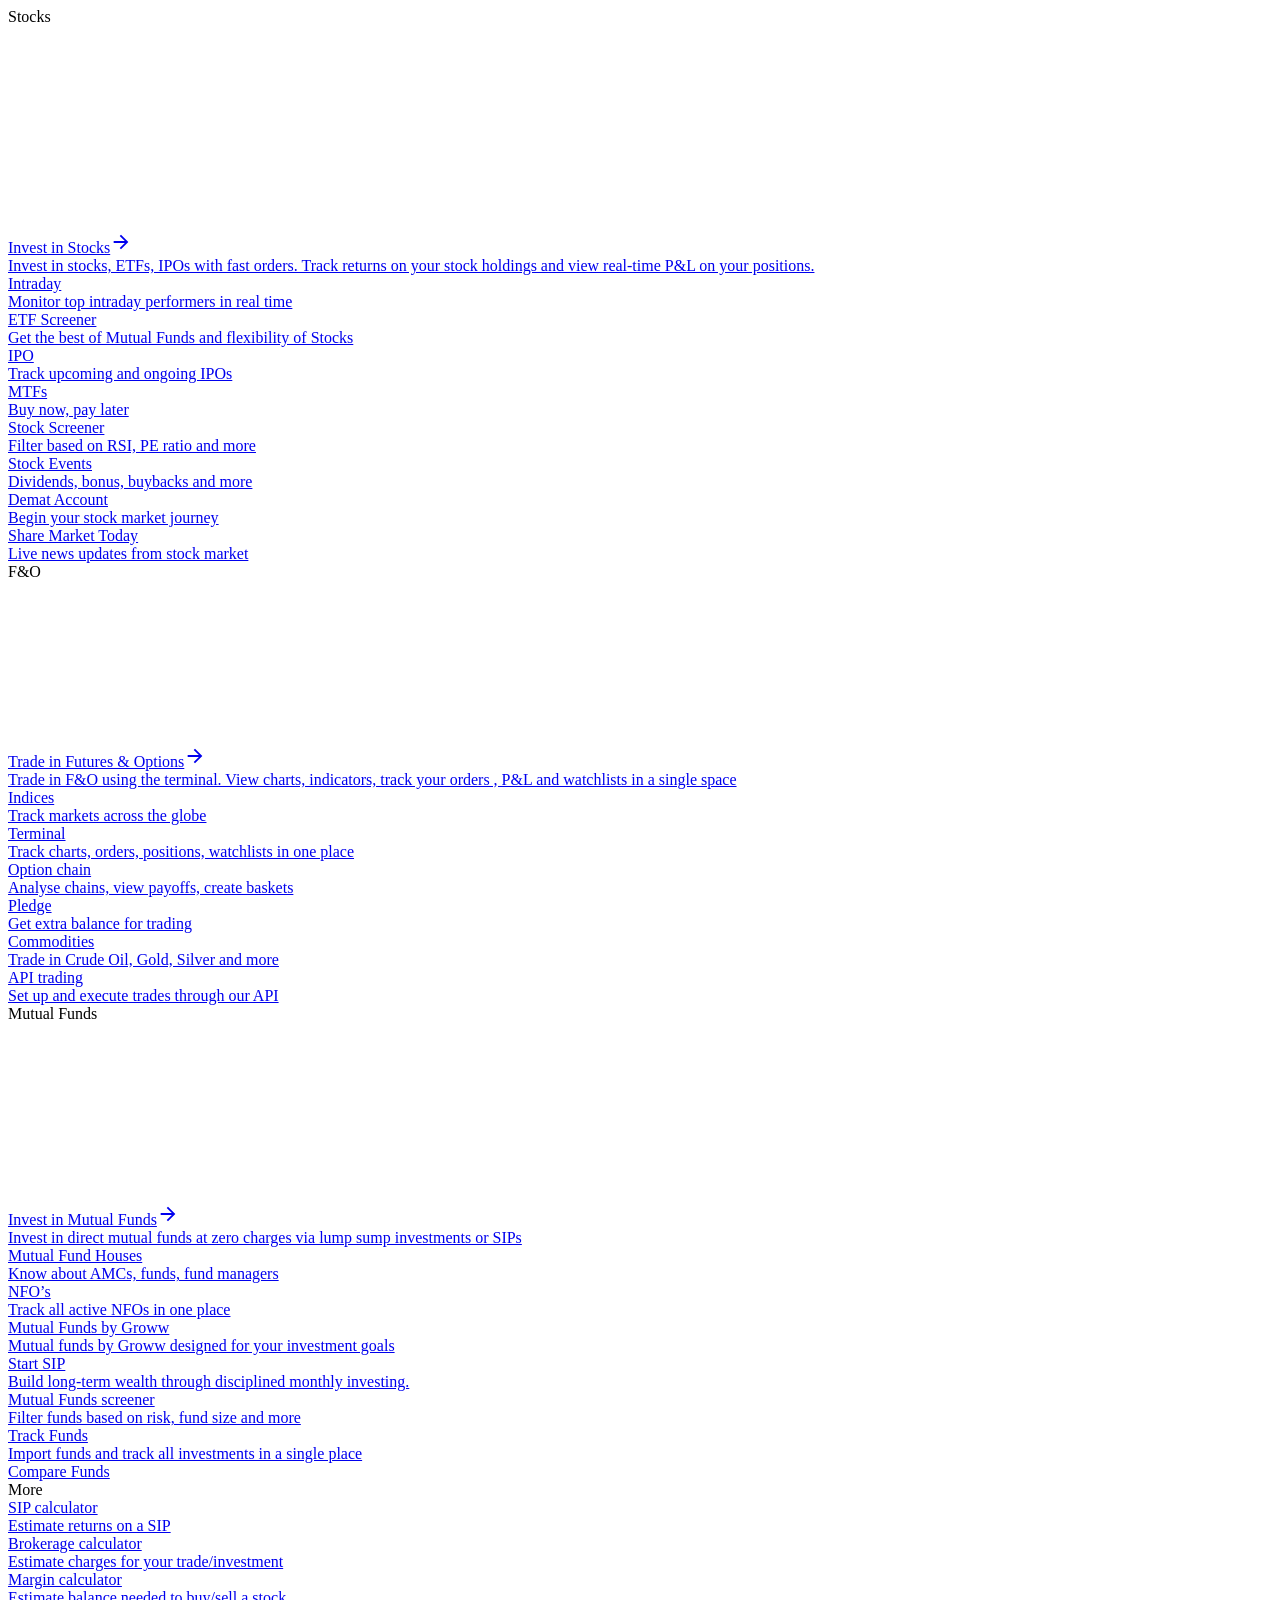
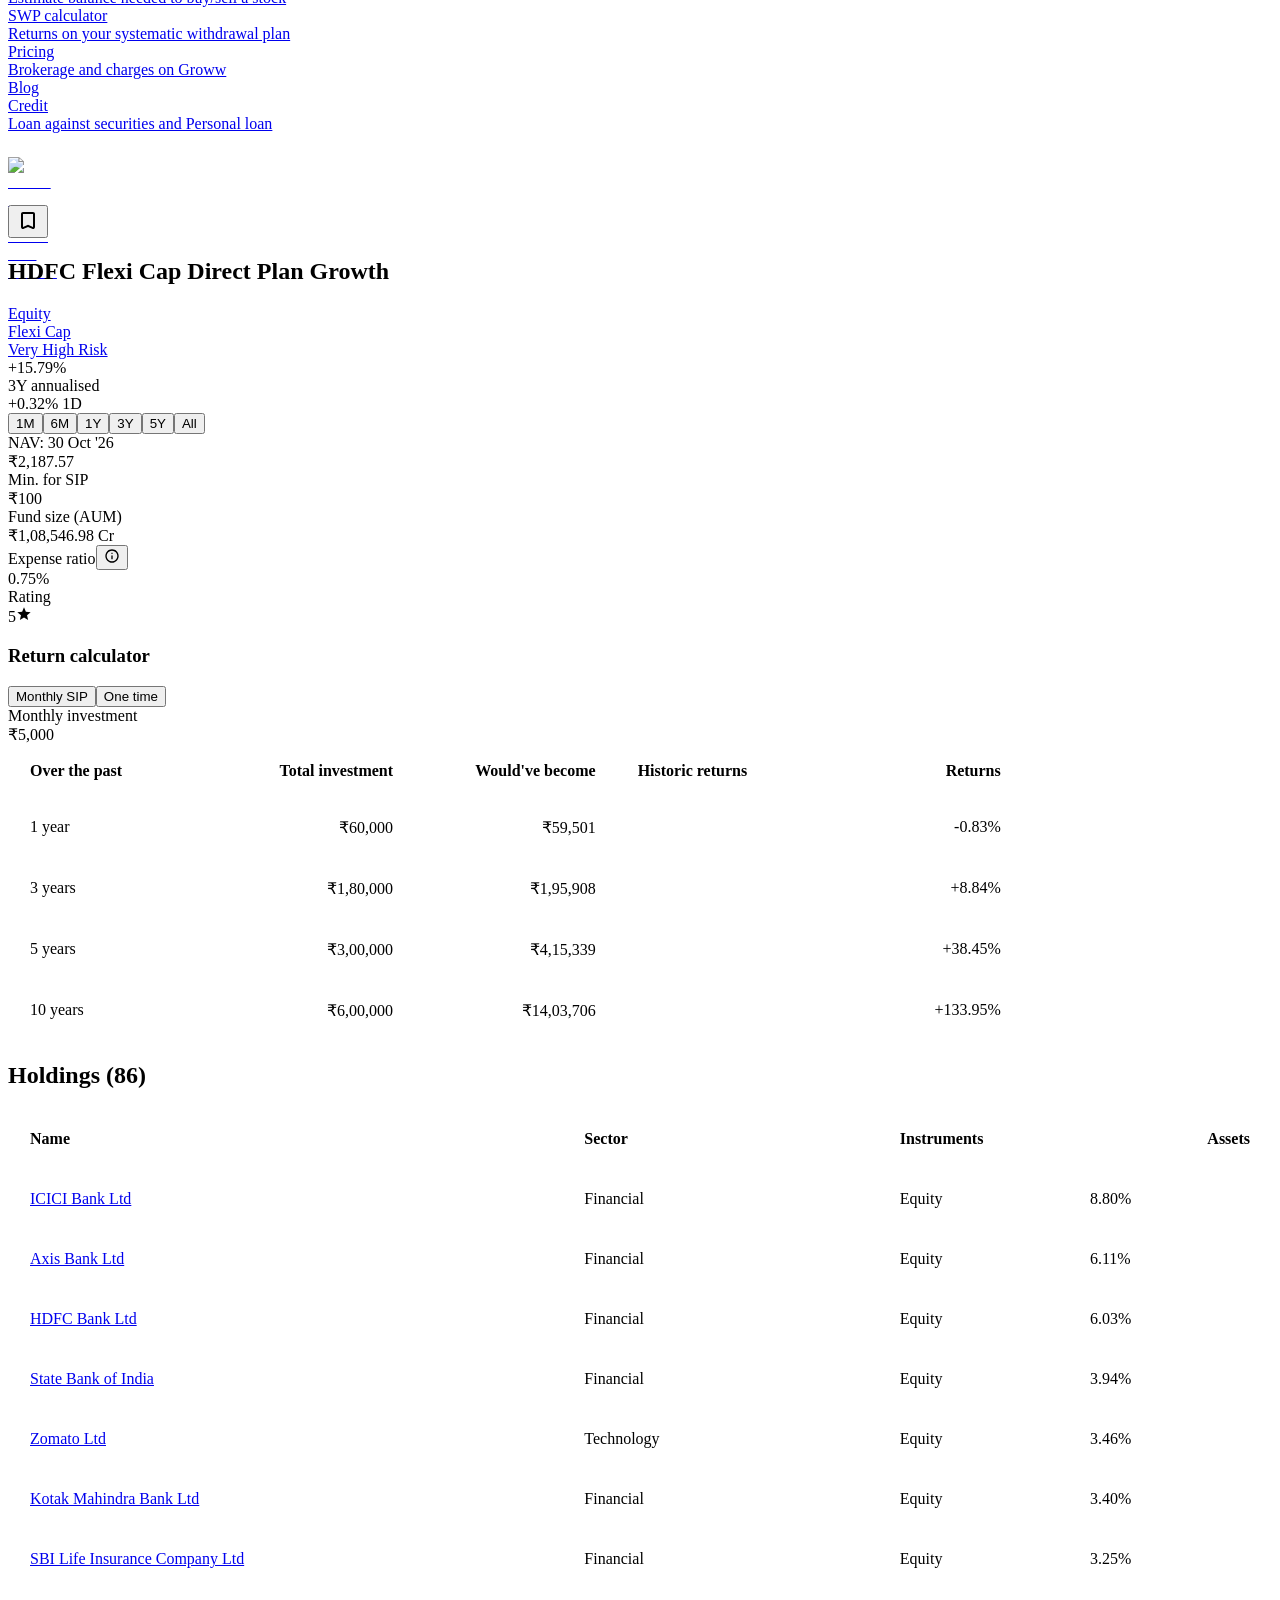
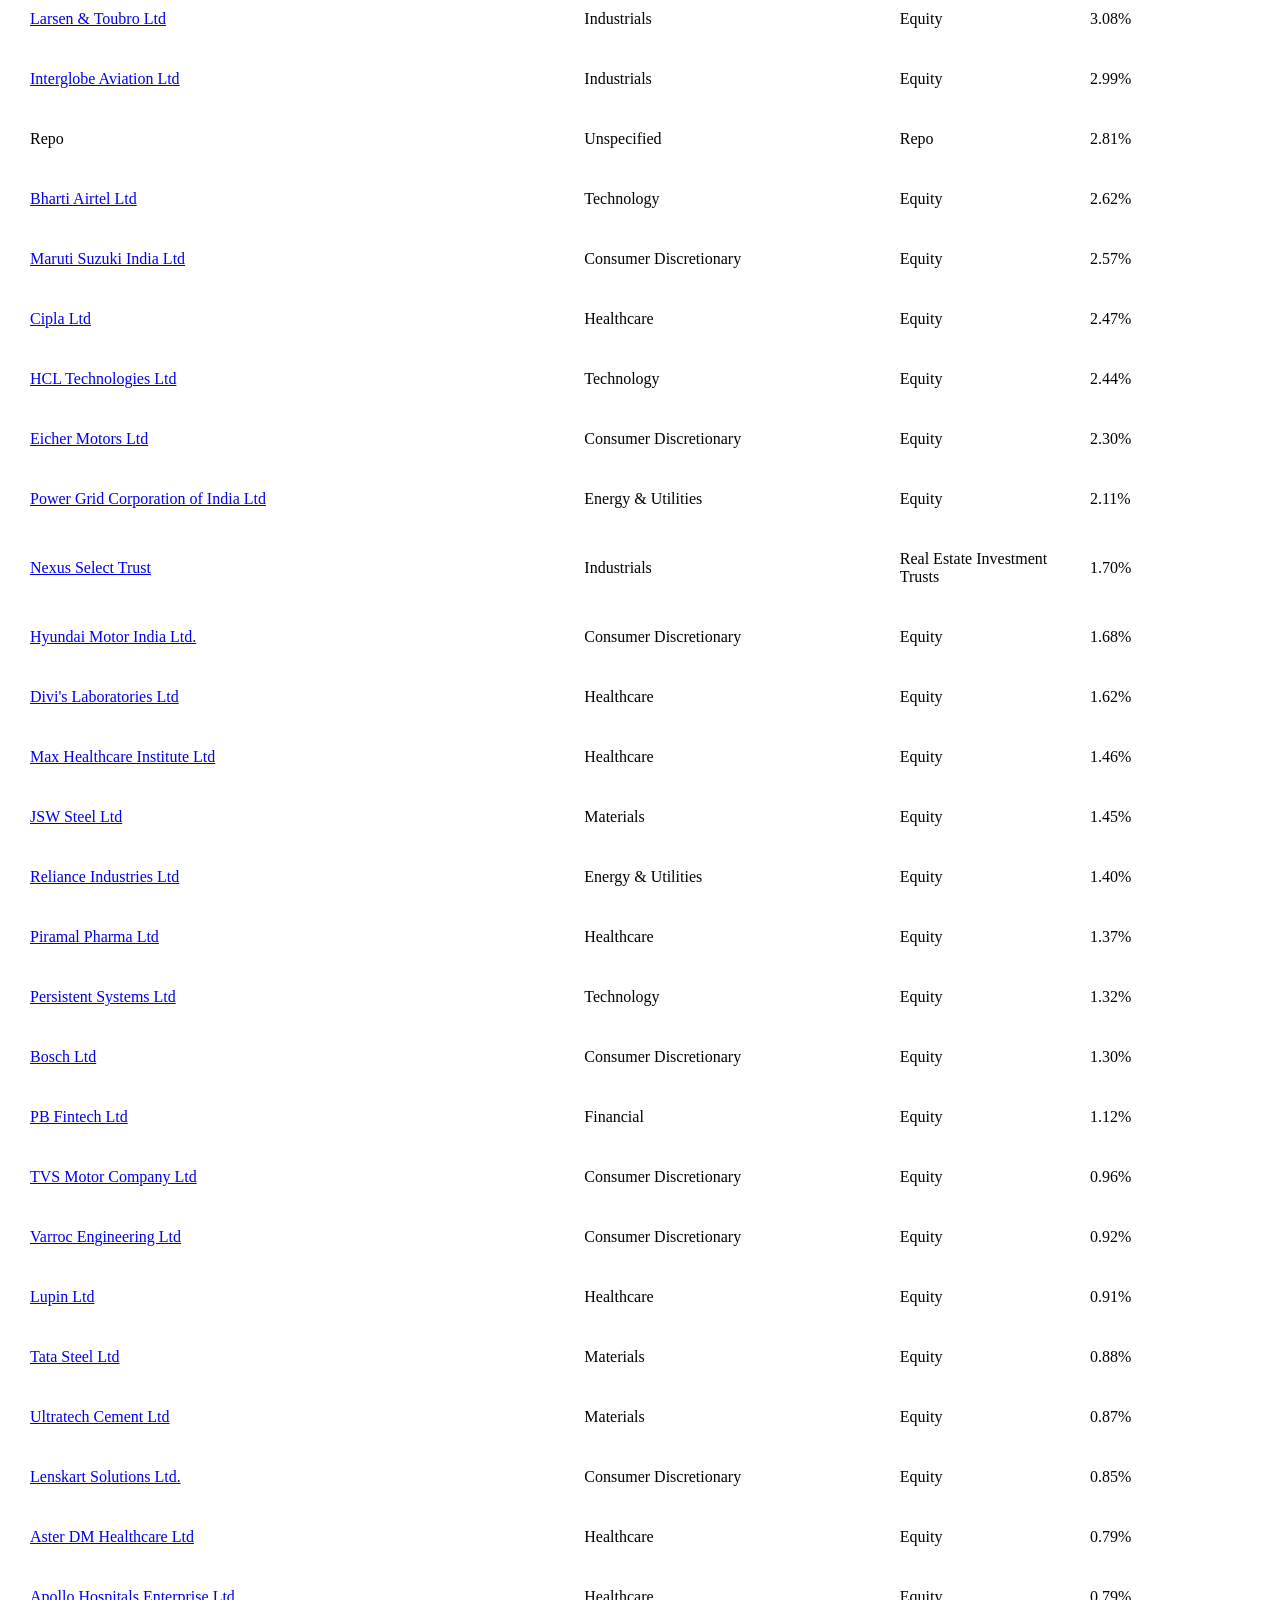
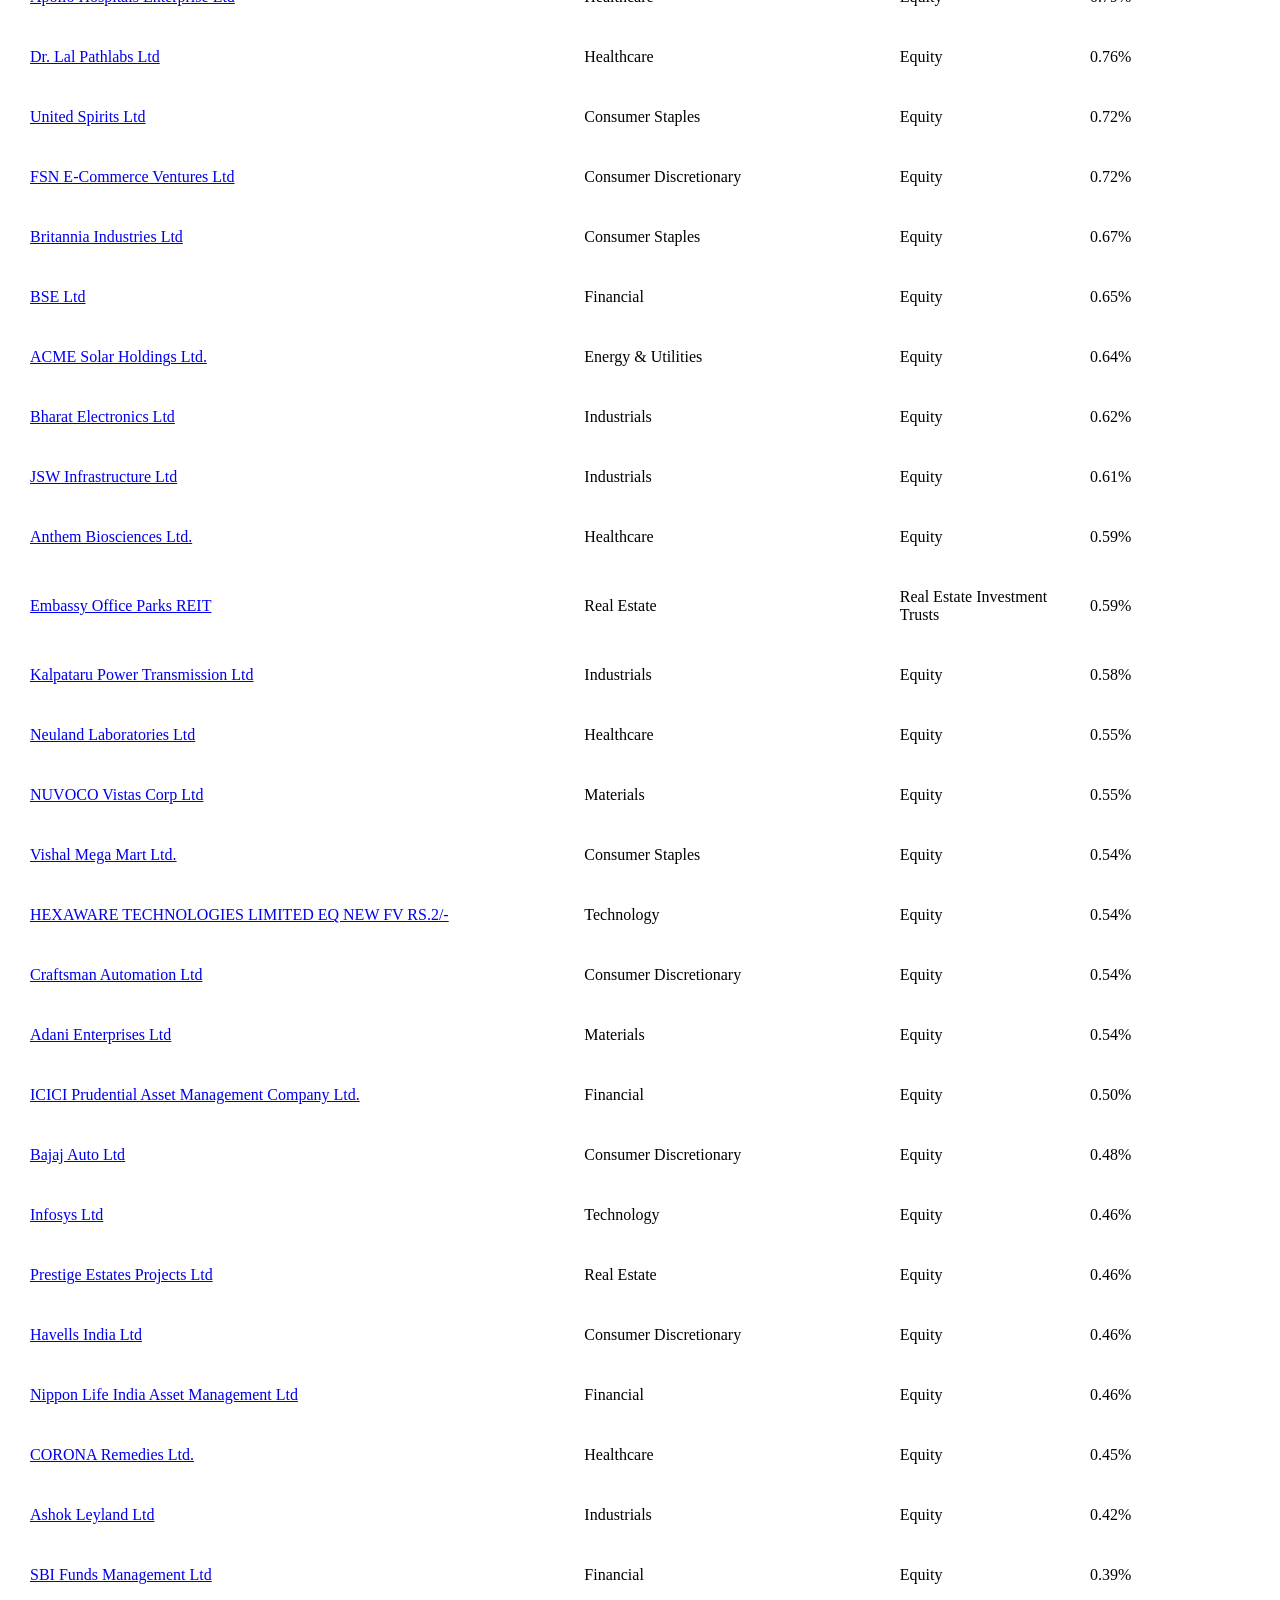
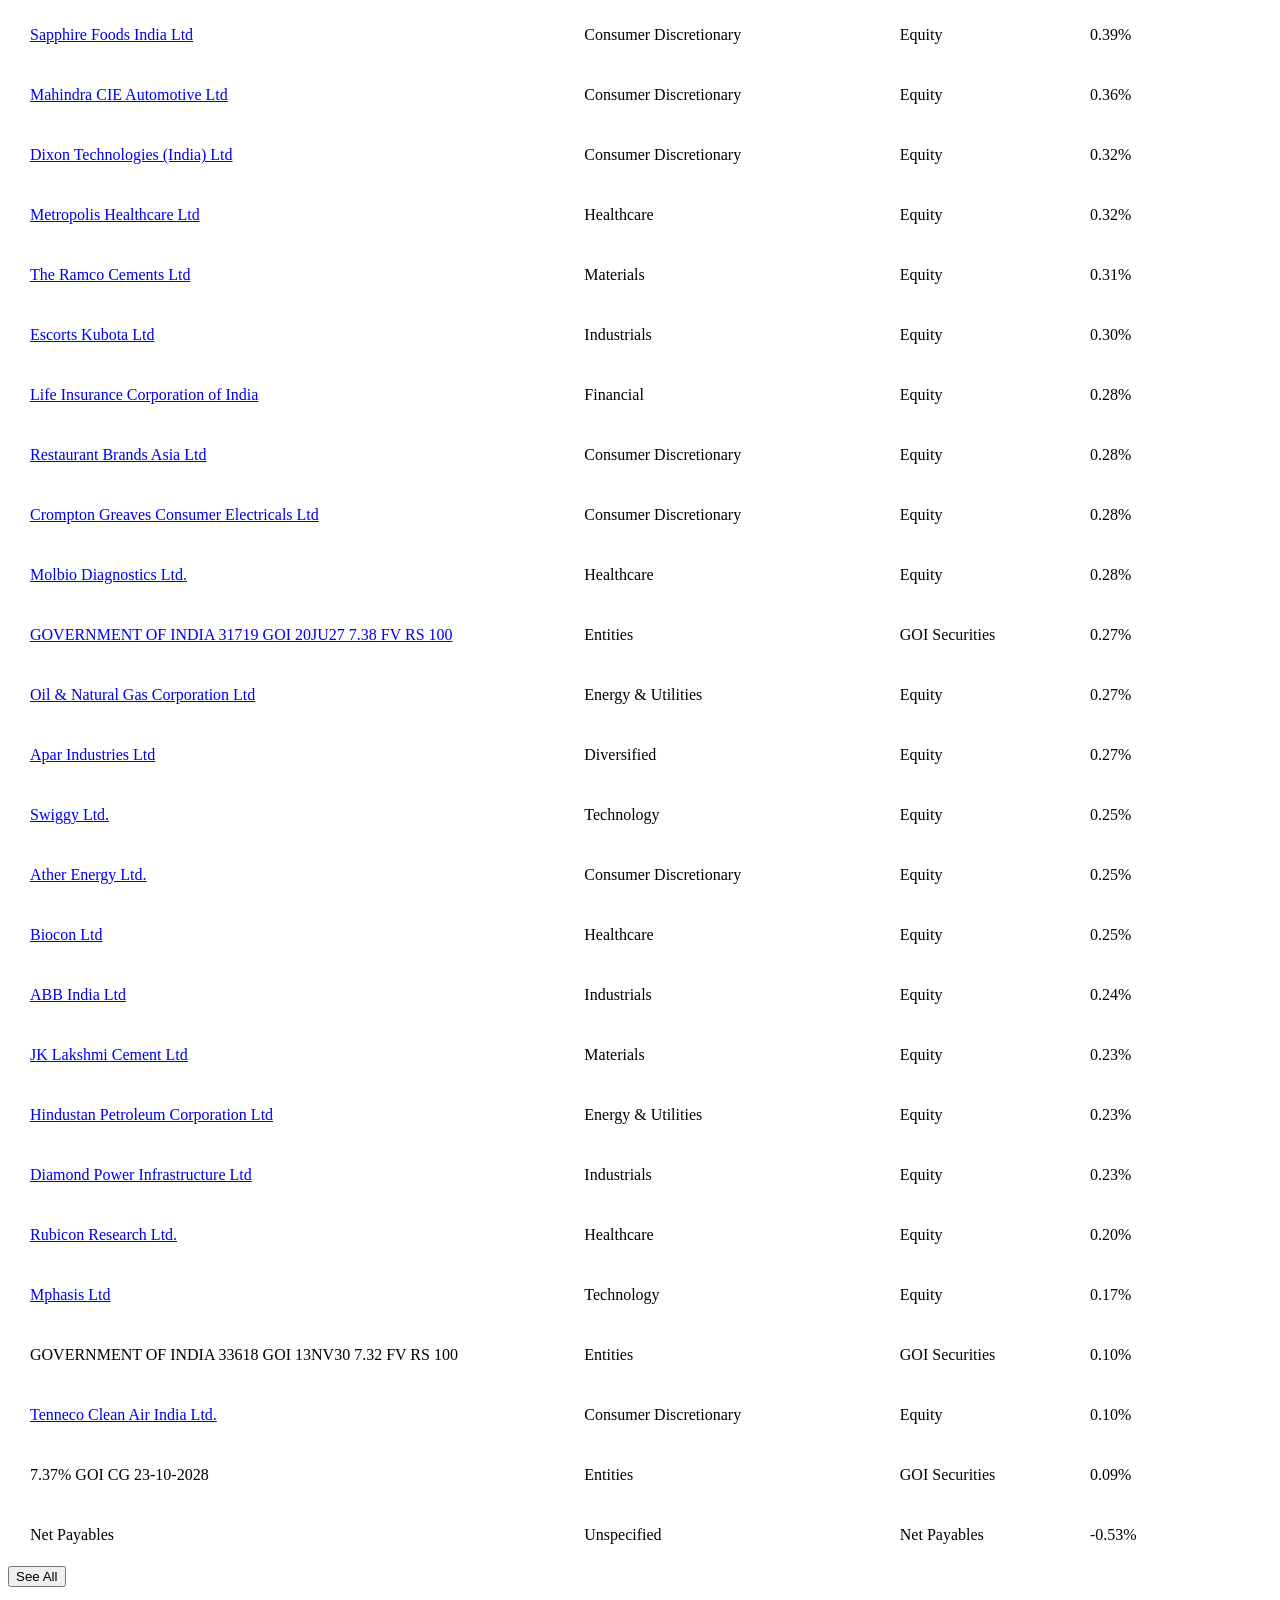
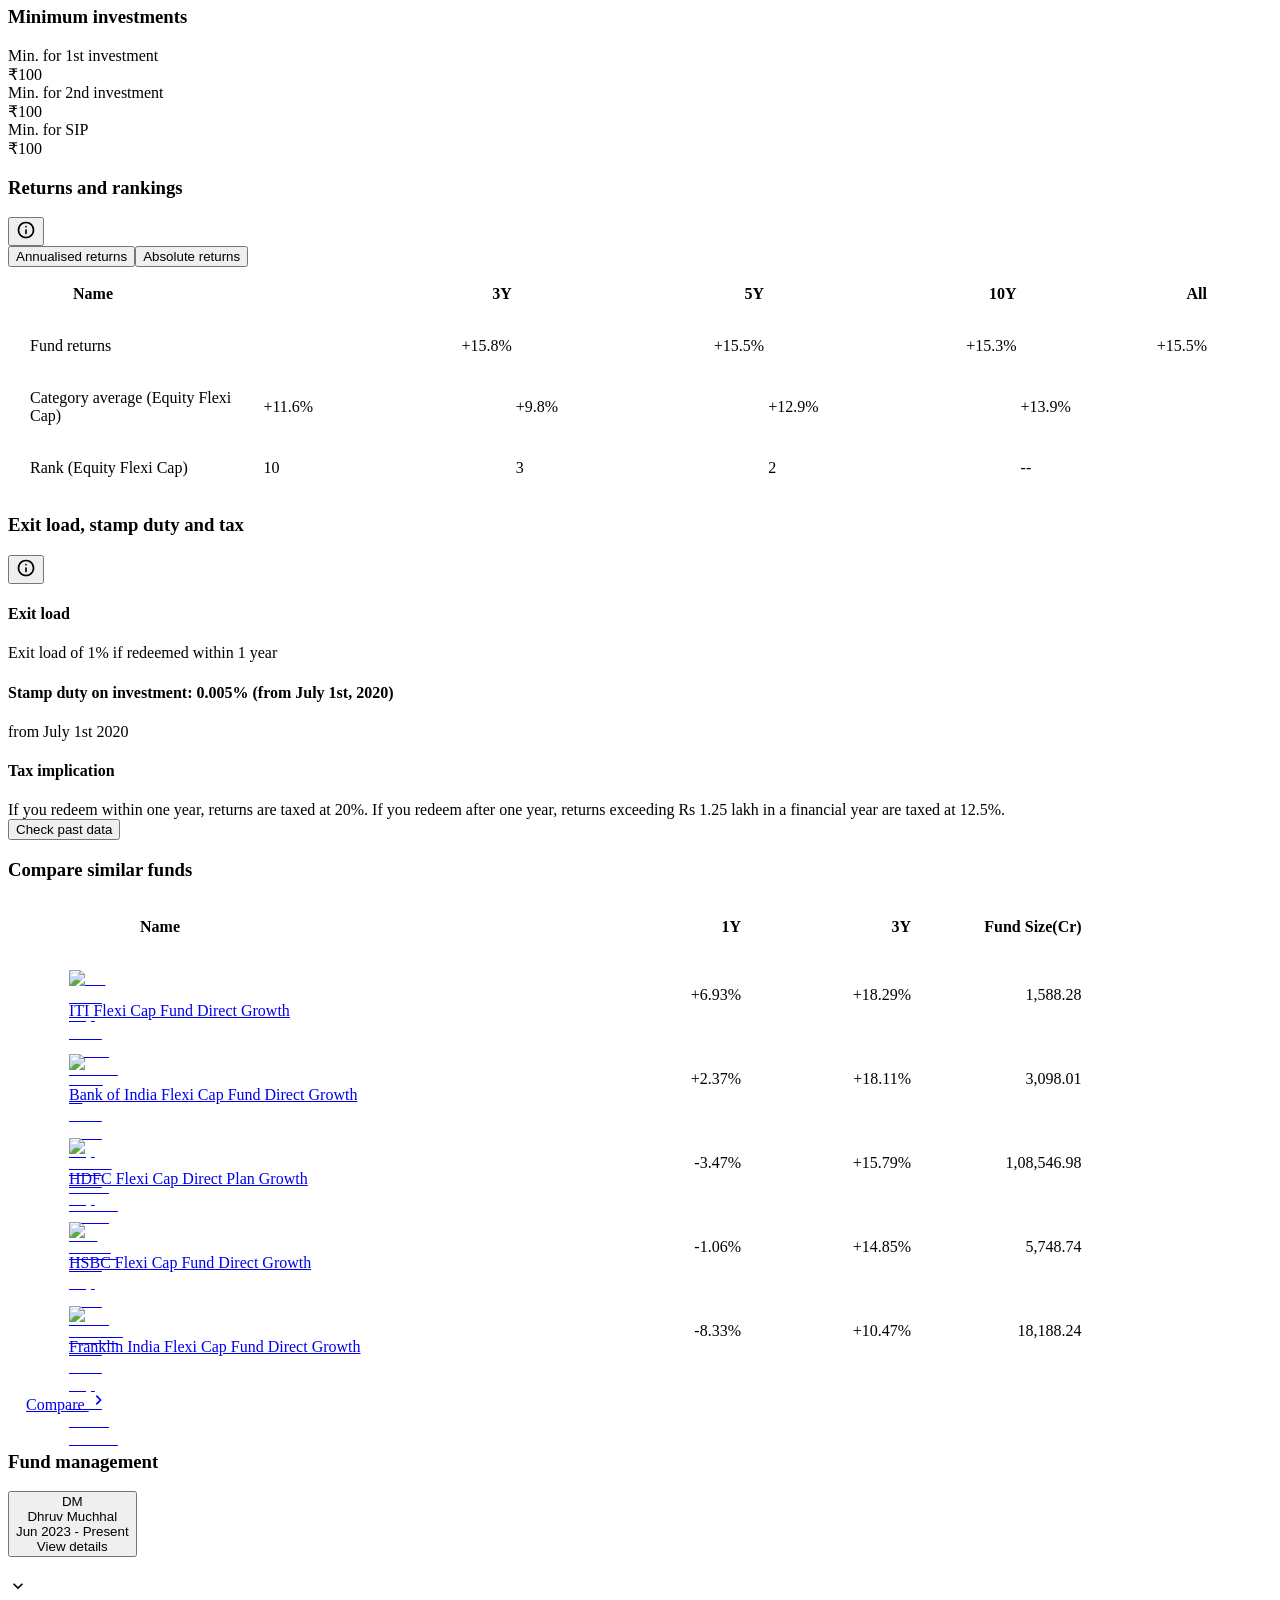
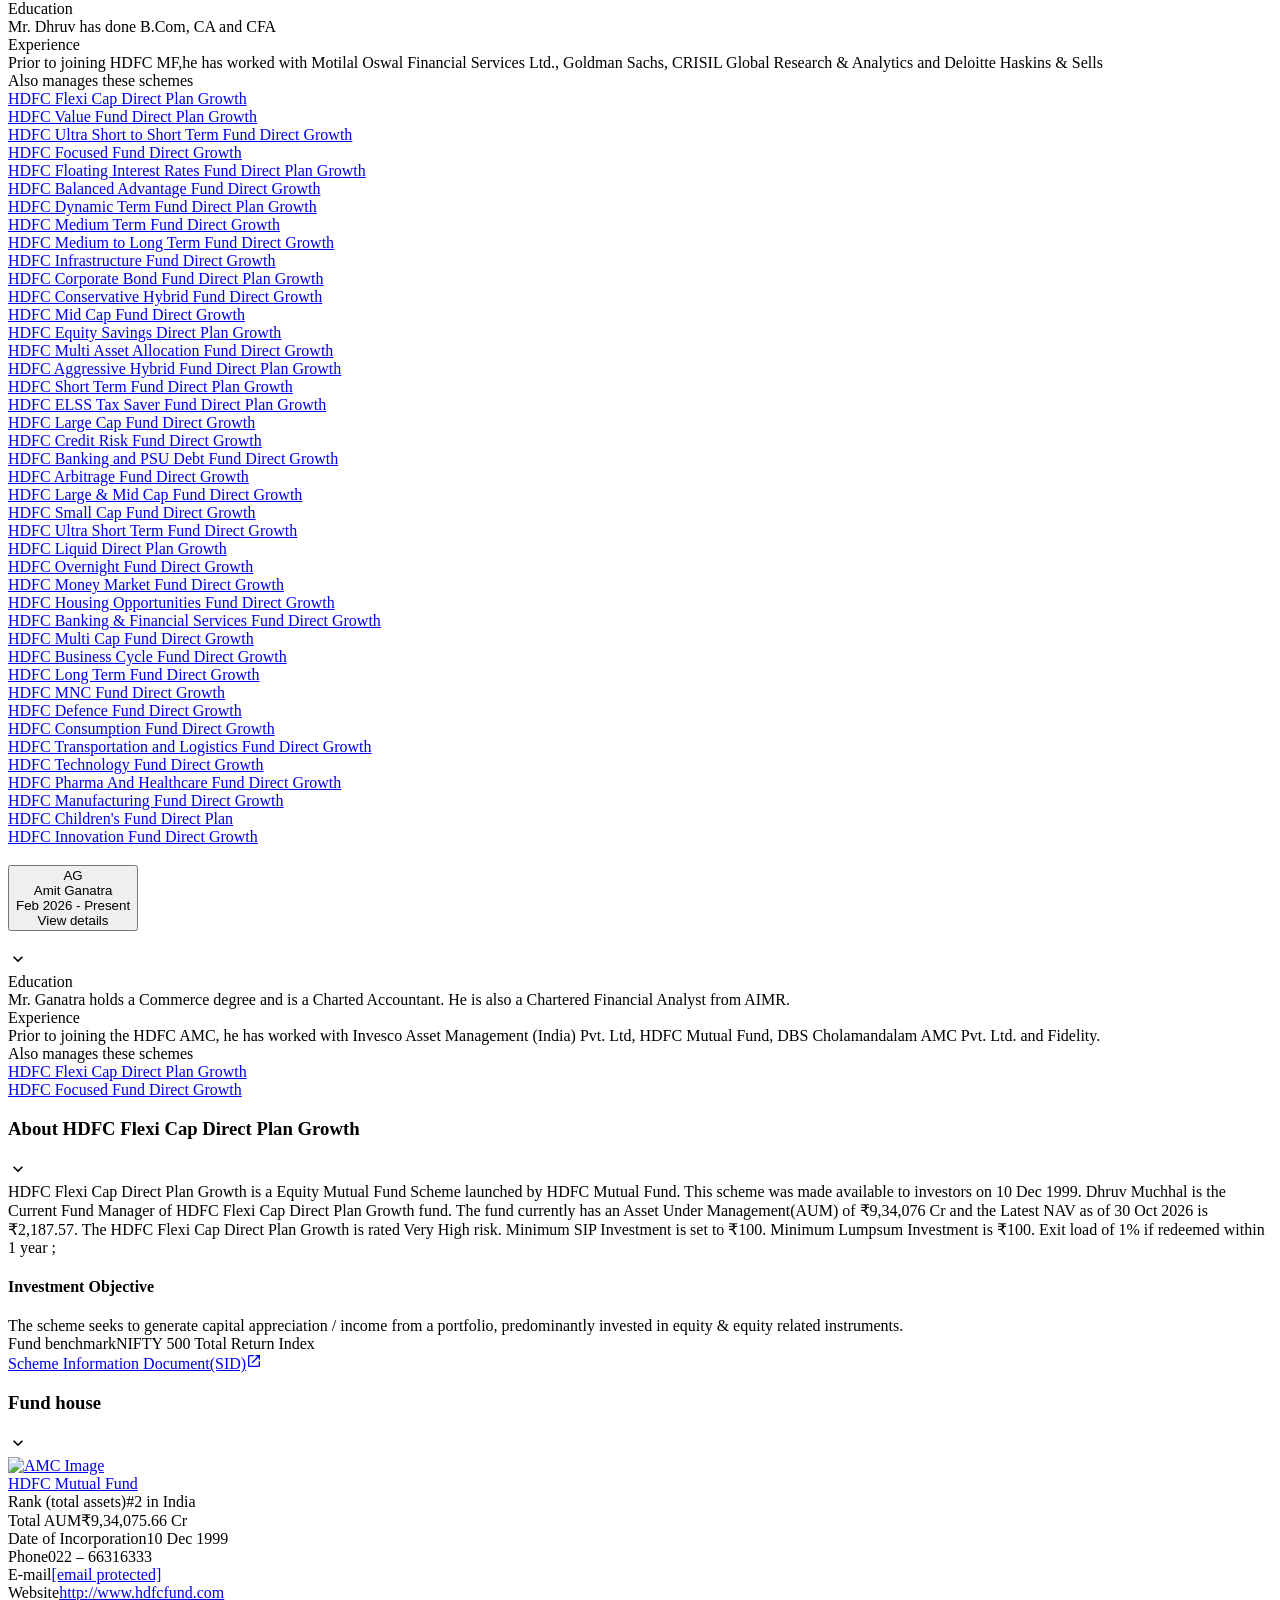
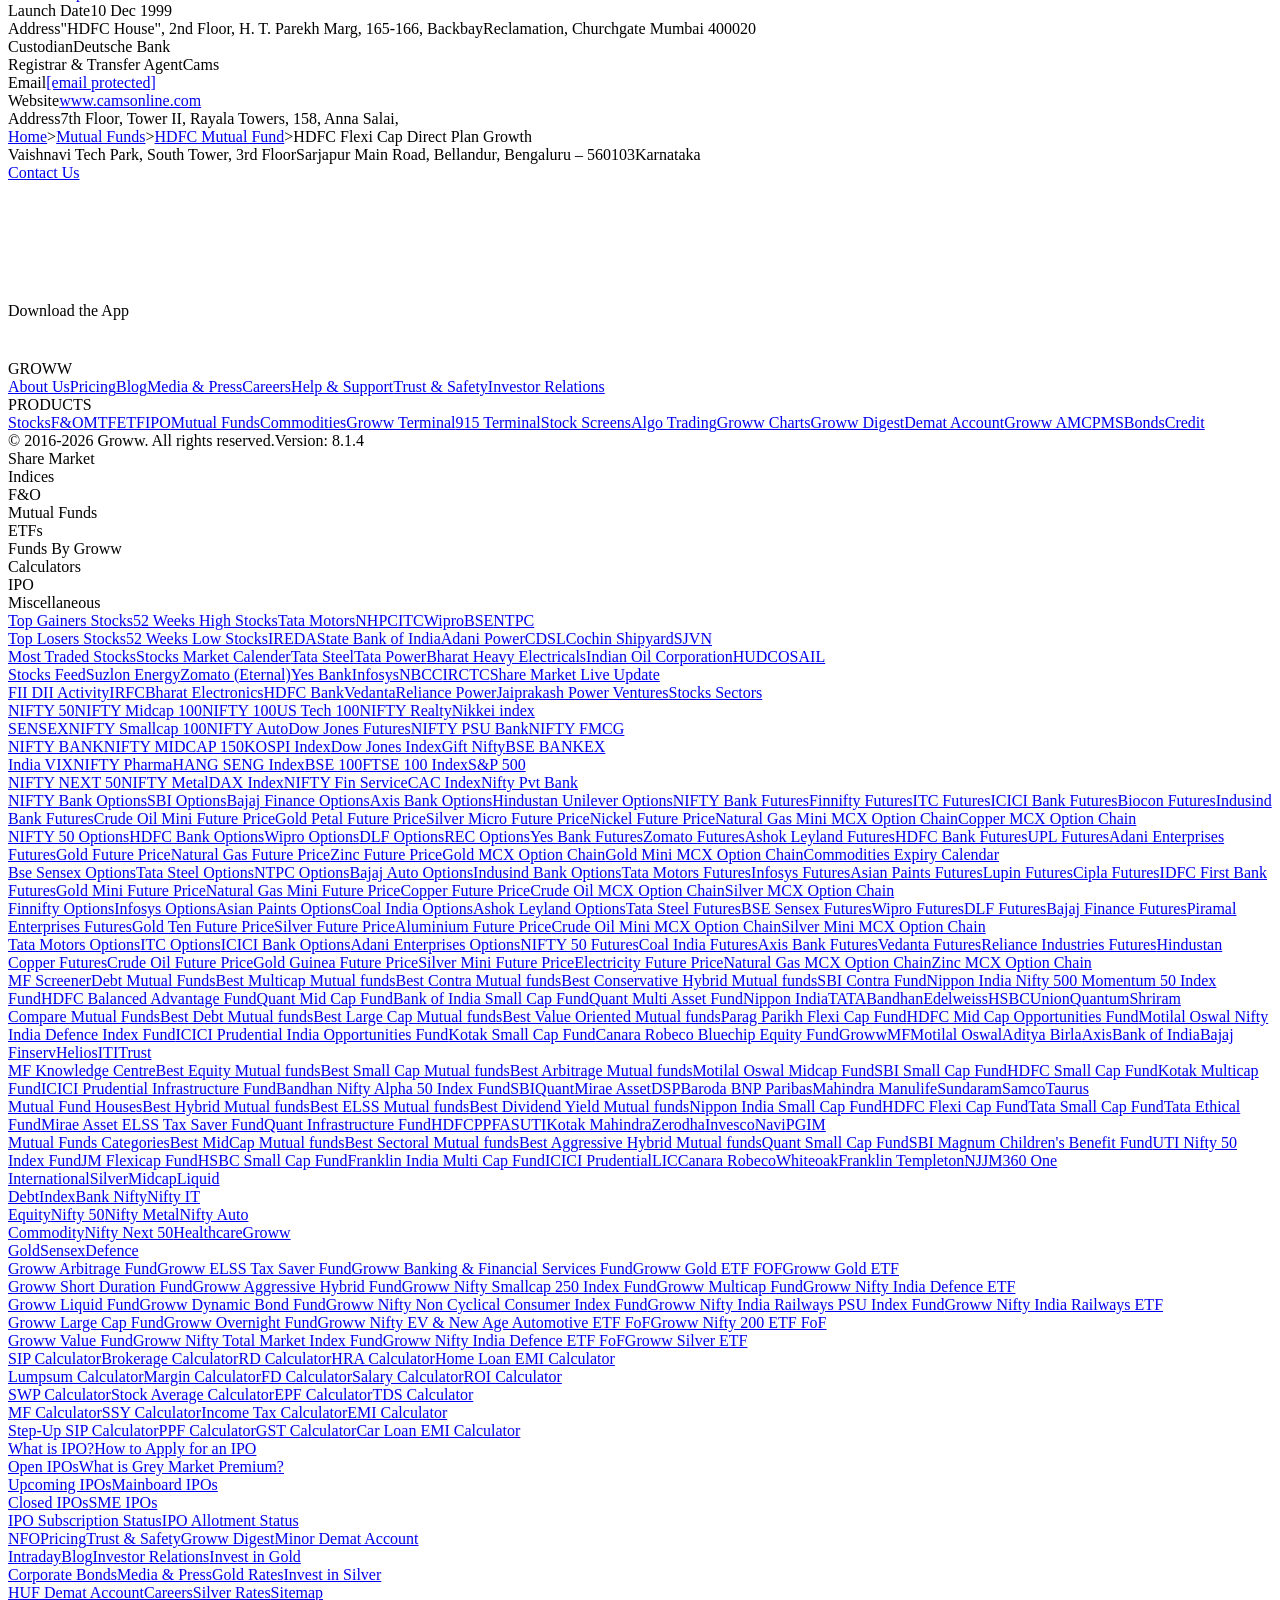
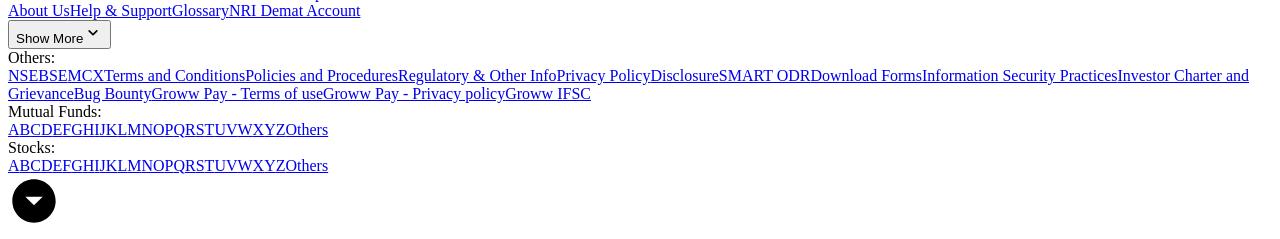
==== commit 6d1014ea: "chore: refresh knowledge base data [automated]" ====
--- a/src/data/raw/hdfc-flexi-cap-fund.html
+++ b/src/data/raw/hdfc-flexi-cap-fund.html
@@ -2,7 +2,7 @@
   Invest in HDFC Flexi Cap Direct Plan-Growth Online with Groww." data-next-head=""/><meta name="robots" content="index" data-next-head=""/><meta name="twitter:card" content="summary_large_image" data-next-head=""/><meta name="twitter:image" content="https://groww.in/groww-logo-270.png" data-next-head=""/><meta name="twitter:description" content="HDFC Flexi Cap Direct Plan Growth - Get latest NAV, SIP Returns &amp; Rankings, Ratings, Fund Performance, Portfolio, Expense Ratio, Holding Analysis, and Peers.
   Invest in HDFC Flexi Cap Direct Plan-Growth Online with Groww." data-next-head=""/><meta name="twitter:title" content="HDFC Flexi Cap Direct Plan Growth - NAV, Mutual Fund Performance &amp; Portfolio" data-next-head=""/><meta name="twitter:site" content="_@groww" data-next-head=""/><meta name="twitter:creator" content="_@groww" data-next-head=""/><meta itemProp="name" content="HDFC Flexi Cap Direct Plan Growth - NAV, Mutual Fund Performance &amp; Portfolio" data-next-head=""/><meta itemProp="description" content="HDFC Flexi Cap Direct Plan Growth - Get latest NAV, SIP Returns &amp; Rankings, Ratings, Fund Performance, Portfolio, Expense Ratio, Holding Analysis, and Peers.
   Invest in HDFC Flexi Cap Direct Plan-Growth Online with Groww." data-next-head=""/><meta itemProp="image" content="https://groww.in/groww-logo-270.png" data-next-head=""/><meta property="og:locale" content="en_US" data-next-head=""/><meta property="og:type" content="website" data-next-head=""/><meta property="og:title" content="HDFC Flexi Cap Direct Plan Growth - NAV, Mutual Fund Performance &amp; Portfolio" data-next-head=""/><meta property="og:image" content="https://groww.in/groww-logo-270.png" data-next-head=""/><meta property="og:description" content="HDFC Flexi Cap Direct Plan Growth - Get latest NAV, SIP Returns &amp; Rankings, Ratings, Fund Performance, Portfolio, Expense Ratio, Holding Analysis, and Peers.
-  Invest in HDFC Flexi Cap Direct Plan-Growth Online with Groww." data-next-head=""/><meta property="og:url" content="https://groww.in/mutual-funds/hdfc-equity-fund-direct-growth" data-next-head=""/><meta property="og:site_name" content="Groww" data-next-head=""/><link rel="publisher" href="https://plus.google.com/b/112795119140865328446/+GrowwIn?" data-next-head=""/><link rel="canonical" href="https://groww.in/mutual-funds/hdfc-equity-fund-direct-growth" data-next-head=""/><meta property="csp-nonce" content="kOtXvvcgrhFrRAG4RSRQPSWDfOSkt2H4GzFXaWaQWIo="/><meta http-equiv="Content-Security-Policy" content="default-src &#x27;self&#x27;; object-src &#x27;none&#x27;; block-all-mixed-content; script-src &#x27;self&#x27; &#x27;nonce-kOtXvvcgrhFrRAG4RSRQPSWDfOSkt2H4GzFXaWaQWIo=&#x27; &#x27;wasm-unsafe-eval&#x27; https://*.groww.in/ https://*.growwinfra.in/ wss://*.groww.in/ wss://groww.in/ https://*.freshchat.com/ https://connect.facebook.net/ https://*.razorpay.com/ https://d2yyd1h5u9mauk.cloudfront.net/integrations/web/v1/library/ https://storage.googleapis.com/ https://www.googletagmanager.com/ https://tagmanager.google.com https://www.google-analytics.com/ https://ssl.google-analytics.com https://stats.g.doubleclick.net/ https://googleads.g.doubleclick.net/ https://www.googleadservices.com/ https://*.google.com/ https://www.google.co.in/ https://fonts.googleapis.com/ https://www.youtube.com/ https://www.youtube.com/iframe_api https://www.youtube-nocookie.com/ https://*.ingest.sentry.io https://hv-camera-web-sg.s3-ap-southeast-1.amazonaws.com/ https://hv-central-config.s3.ap-south-1.amazonaws.com/ https://hypersnapweb.hyperverge.co/ https://microapps.onemoney.in/ https://webrd.onemoney.in/ https://unpkg.com/ https://cdnjs.cloudflare.com/ https://www.gstatic.com/ https://bat.bing.com/ https://*.appsflyer.com/ https://www.clarity.ms/ https://*.ampproject.org/ https://unified-sdk.glomopay.com/; img-src &#x27;self&#x27; data: blob: https://groww.in/ https://*.groww.in/ https://img.youtube.com/ https://i.ytimg.com https://i3.ytimg.com https://s3.amazonaws.com/cdn.freshdesk.com/ https://viewlogo.s3.amazonaws.com/ https://wchat.freshchat.com/ https://www.google-analytics.com/ https://*.googleapis.com/ https://*.googleusercontent.com/ https://www.google.com/ https://www.google-analytics.com https://www.google.com/ads/ga-audiences https://www.googletagmanager.com https://ssl.gstatic.com https://www.gstatic.com https://stats.g.doubleclick.net/ https://www.google.co.in/ads/ga-audiences https://*.ingest.sentry.io https://hv-camera-web-sg.s3-ap-southeast-1.amazonaws.com/ https://hv-central-config.s3.ap-south-1.amazonaws.com/ https://hypersnapweb.hyperverge.co/ https://microapps.onemoney.in/ https://webrd.onemoney.in/ https://*.freshdesk.com/ https://bat.bing.com/ https://www.google.co.in/pagead/ https://*.ignosis.ai/ https://*.ignosis.in/ https://*.ampproject.org/ https://*.autochartist.com/; style-src &#x27;self&#x27; https://*.groww.in/ &#x27;unsafe-inline&#x27; https://accounts.google.com https://wchat.freshchat.com/ https://fonts.googleapis.com https://*.ampproject.org/; font-src &#x27;self&#x27; https://*.groww.in/ data: https://fonts.gstatic.com; connect-src &#x27;self&#x27; data: https://*.groww.in/ https://*.growwinfra.in/ wss://*.groww.in/ wss://groww.in/ https://*.razorpay.com/ https://*.delighted.com/ https://accounts.google.com https://*.googleapis.com/ https://*.ingest.sentry.io https://hv-camera-web-sg.s3-ap-southeast-1.amazonaws.com/ https://hv-central-config.s3.ap-south-1.amazonaws.com/ https://hypersnapweb.hyperverge.co/ https://microapps.onemoney.in/ https://webrd.onemoney.in/ https://*.ampproject.org/ https://www.google-analytics.com/ https://analytics.google.com/ https://region1.analytics.google.com/ https://region1.google-analytics.com/ https://stats.g.doubleclick.net/ https://www.google.com/ https://*.glomopay.com/; frame-src &#x27;self&#x27; https://storage.googleapis.com/ https://*.google.com/ https://www.youtube.com/ https://www.facebook.com https://*.groww.in/ wss://*.groww.in/ wss://groww.in/ https://wchat.freshchat.com/ https://growwapi.firebaseapp.com/ https://www.youtube.com/embed/ https://www.youtube.com/ https://www.youtube-nocookie.com/ https://*.ingest.sentry.io https://hv-camera-web-sg.s3-ap-southeast-1.amazonaws.com/ https://hv-central-config.s3.ap-south-1.amazonaws.com/ https://hypersnapweb.hyperverge.co/ https://microapps.onemoney.in/ https://webrd.onemoney.in/ https://*.ignosis.ai/ https://*.ignosis.in/ https://*.doubleclick.net/ https://*.ampproject.org/ https://www.googletagmanager.com/ https://mfcentral.com/ https://*.mfcentral.com/ https://*.glomopay.com/; media-src https://*.groww.in/ blob: https://storage.googleapis.com/ https://*.ampproject.org/;"/><meta charSet="utf-8"/><link rel="manifest" href="/manifest.json?v=1"/><link rel="preconnect" href="https://www.googletagmanager.com"/><link rel="preconnect" href="https://www.google-analytics.com"/><link rel="preload" href="https://resources.groww.in/web-assets/font/Soehne.woff2" as="font" type="font/woff2" crossorigin="anonymous"/><link rel="preload" href="https://resources.groww.in/web-assets/font/GrowwSans-Variable.woff2" as="font" type="font/woff2" crossorigin="anonymous"/><meta name="mobile-web-app-capable" content="yes"/><meta name="apple-mobile-web-app-capable" content="yes"/><meta name="application-name" content="Groww"/><meta name="apple-mobile-web-app-title" content="Groww"/><meta name="theme-color" content="#5500eb"/><meta name="msapplication-navbutton-color" content="#5500eb"/><meta name="apple-mobile-web-app-status-bar-style" content="black-translucent"/><meta name="msapplication-starturl" content="/"/><link type="application/opensearchdescription+xml" rel="search" href="/osdd.xml?v=6"/><script nomodule="" nonce="kOtXvvcgrhFrRAG4RSRQPSWDfOSkt2H4GzFXaWaQWIo=" src="/polyfills/core-js.min.js"></script><link data-next-font="" rel="preconnect" href="/" crossorigin="anonymous"/><script nonce="kOtXvvcgrhFrRAG4RSRQPSWDfOSkt2H4GzFXaWaQWIo=" data-nscript="beforeInteractive" crossorigin="anonymous">
+  Invest in HDFC Flexi Cap Direct Plan-Growth Online with Groww." data-next-head=""/><meta property="og:url" content="https://groww.in/mutual-funds/hdfc-equity-fund-direct-growth" data-next-head=""/><meta property="og:site_name" content="Groww" data-next-head=""/><link rel="publisher" href="https://plus.google.com/b/112795119140865328446/+GrowwIn?" data-next-head=""/><link rel="canonical" href="https://groww.in/mutual-funds/hdfc-equity-fund-direct-growth" data-next-head=""/><meta property="csp-nonce" content="GpIBF3knBr+e6B+tzaXQtNU4xogzFbXa3qpSjNoLcWY="/><meta http-equiv="Content-Security-Policy" content="default-src &#x27;self&#x27;; object-src &#x27;none&#x27;; block-all-mixed-content; script-src &#x27;self&#x27; &#x27;nonce-GpIBF3knBr+e6B+tzaXQtNU4xogzFbXa3qpSjNoLcWY=&#x27; &#x27;wasm-unsafe-eval&#x27; https://*.groww.in/ https://*.growwinfra.in/ wss://*.groww.in/ wss://groww.in/ https://*.freshchat.com/ https://connect.facebook.net/ https://*.razorpay.com/ https://cdn32.godcstatic.com/ https://d2yyd1h5u9mauk.cloudfront.net/integrations/web/v1/library/ https://storage.googleapis.com/ https://www.googletagmanager.com/ https://tagmanager.google.com https://www.google-analytics.com/ https://ssl.google-analytics.com https://stats.g.doubleclick.net/ https://googleads.g.doubleclick.net/ https://www.googleadservices.com/ https://*.google.com/ https://www.google.co.in/ https://fonts.googleapis.com/ https://www.youtube.com/ https://www.youtube.com/iframe_api https://www.youtube-nocookie.com/ https://*.ingest.sentry.io https://hv-camera-web-sg.s3-ap-southeast-1.amazonaws.com/ https://hv-central-config.s3.ap-south-1.amazonaws.com/ https://hypersnapweb.hyperverge.co/ https://microapps.onemoney.in/ https://webrd.onemoney.in/ https://unpkg.com/ https://cdnjs.cloudflare.com/ https://www.gstatic.com/ https://bat.bing.com/ https://*.appsflyer.com/ https://www.clarity.ms/ https://*.ampproject.org/ https://unified-sdk.glomopay.com/; img-src &#x27;self&#x27; data: blob: https://groww.in/ https://*.groww.in/ https://img.youtube.com/ https://i.ytimg.com https://i3.ytimg.com https://s3.amazonaws.com/cdn.freshdesk.com/ https://viewlogo.s3.amazonaws.com/ https://wchat.freshchat.com/ https://www.google-analytics.com/ https://*.googleapis.com/ https://*.googleusercontent.com/ https://www.google.com/ https://www.google-analytics.com https://www.google.com/ads/ga-audiences https://www.googletagmanager.com https://ssl.gstatic.com https://www.gstatic.com https://stats.g.doubleclick.net/ https://www.google.co.in/ads/ga-audiences https://*.ingest.sentry.io https://hv-camera-web-sg.s3-ap-southeast-1.amazonaws.com/ https://hv-central-config.s3.ap-south-1.amazonaws.com/ https://hypersnapweb.hyperverge.co/ https://microapps.onemoney.in/ https://webrd.onemoney.in/ https://*.freshdesk.com/ https://bat.bing.com/ https://www.google.co.in/pagead/ https://*.ignosis.ai/ https://*.ignosis.in/ https://*.ampproject.org/ https://*.autochartist.com/; style-src &#x27;self&#x27; https://*.groww.in/ &#x27;unsafe-inline&#x27; https://accounts.google.com https://wchat.freshchat.com/ https://fonts.googleapis.com https://*.ampproject.org/; font-src &#x27;self&#x27; https://*.groww.in/ data: https://fonts.gstatic.com; connect-src &#x27;self&#x27; data: https://*.groww.in/ https://*.growwinfra.in/ wss://*.groww.in/ wss://groww.in/ https://*.razorpay.com/ https://*.delighted.com/ https://accounts.google.com https://*.googleapis.com/ https://*.ingest.sentry.io https://hv-camera-web-sg.s3-ap-southeast-1.amazonaws.com/ https://hv-central-config.s3.ap-south-1.amazonaws.com/ https://hypersnapweb.hyperverge.co/ https://microapps.onemoney.in/ https://webrd.onemoney.in/ https://*.ampproject.org/ https://www.google-analytics.com/ https://analytics.google.com/ https://region1.analytics.google.com/ https://region1.google-analytics.com/ https://stats.g.doubleclick.net/ https://www.google.com/ https://*.glomopay.com/; frame-src &#x27;self&#x27; https://reg.dreamcast.co/ https://storage.googleapis.com/ https://*.google.com/ https://www.youtube.com/ https://www.facebook.com https://*.groww.in/ wss://*.groww.in/ wss://groww.in/ https://wchat.freshchat.com/ https://growwapi.firebaseapp.com/ https://www.youtube.com/embed/ https://www.youtube.com/ https://www.youtube-nocookie.com/ https://*.ingest.sentry.io https://hv-camera-web-sg.s3-ap-southeast-1.amazonaws.com/ https://hv-central-config.s3.ap-south-1.amazonaws.com/ https://hypersnapweb.hyperverge.co/ https://microapps.onemoney.in/ https://webrd.onemoney.in/ https://*.ignosis.ai/ https://*.ignosis.in/ https://*.doubleclick.net/ https://*.ampproject.org/ https://www.googletagmanager.com/ https://mfcentral.com/ https://*.mfcentral.com/ https://*.glomopay.com/; media-src https://*.groww.in/ blob: https://storage.googleapis.com/ https://*.ampproject.org/;"/><meta charSet="utf-8"/><link rel="manifest" href="/manifest.json?v=1"/><link rel="preconnect" href="https://www.googletagmanager.com"/><link rel="preconnect" href="https://www.google-analytics.com"/><link rel="preload" href="https://resources.groww.in/web-assets/font/Soehne.woff2" as="font" type="font/woff2" crossorigin="anonymous"/><link rel="preload" href="https://resources.groww.in/web-assets/font/GrowwSans-Variable.woff2" as="font" type="font/woff2" crossorigin="anonymous"/><meta name="mobile-web-app-capable" content="yes"/><meta name="apple-mobile-web-app-capable" content="yes"/><meta name="application-name" content="Groww"/><meta name="apple-mobile-web-app-title" content="Groww"/><meta name="theme-color" content="#5500eb"/><meta name="msapplication-navbutton-color" content="#5500eb"/><meta name="apple-mobile-web-app-status-bar-style" content="black-translucent"/><meta name="msapplication-starturl" content="/"/><link type="application/opensearchdescription+xml" rel="search" href="/osdd.xml?v=6"/><script nomodule="" nonce="GpIBF3knBr+e6B+tzaXQtNU4xogzFbXa3qpSjNoLcWY=" src="/polyfills/core-js.min.js"></script><link data-next-font="" rel="preconnect" href="/" crossorigin="anonymous"/><script nonce="GpIBF3knBr+e6B+tzaXQtNU4xogzFbXa3qpSjNoLcWY=" data-nscript="beforeInteractive" crossorigin="anonymous">
   if (Promise && !Promise.allSettled) {
   Promise.allSettled = function(promises) {
     return Promise.all(promises.map(function(promise) {
@@ -13,7 +13,7 @@
       });
     }));
   };
-}</script><script nonce="kOtXvvcgrhFrRAG4RSRQPSWDfOSkt2H4GzFXaWaQWIo=" data-nscript="beforeInteractive" crossorigin="anonymous">
+}</script><script nonce="GpIBF3knBr+e6B+tzaXQtNU4xogzFbXa3qpSjNoLcWY=" data-nscript="beforeInteractive" crossorigin="anonymous">
   (function () {
     if (typeof globalThis === 'undefined') {
       if (typeof window !== 'undefined') {
@@ -25,10 +25,10 @@
       }
     }
   })();
-</script><link nonce="kOtXvvcgrhFrRAG4RSRQPSWDfOSkt2H4GzFXaWaQWIo=" rel="preload" href="//assets-netstorage.groww.in/web-assets/billion_groww_desktop/prod/_next/static/css/94307db1f4449397.css" as="style" crossorigin="anonymous"/><link nonce="kOtXvvcgrhFrRAG4RSRQPSWDfOSkt2H4GzFXaWaQWIo=" rel="stylesheet" href="//assets-netstorage.groww.in/web-assets/billion_groww_desktop/prod/_next/static/css/94307db1f4449397.css" crossorigin="anonymous" data-n-g=""/><link nonce="kOtXvvcgrhFrRAG4RSRQPSWDfOSkt2H4GzFXaWaQWIo=" rel="preload" href="//assets-netstorage.groww.in/web-assets/billion_groww_desktop/prod/_next/static/css/8118a48f9d88ea62.css" as="style" crossorigin="anonymous"/><link nonce="kOtXvvcgrhFrRAG4RSRQPSWDfOSkt2H4GzFXaWaQWIo=" rel="stylesheet" href="//assets-netstorage.groww.in/web-assets/billion_groww_desktop/prod/_next/static/css/8118a48f9d88ea62.css" crossorigin="anonymous" data-n-p=""/><link nonce="kOtXvvcgrhFrRAG4RSRQPSWDfOSkt2H4GzFXaWaQWIo=" rel="preload" href="//assets-netstorage.groww.in/web-assets/billion_groww_desktop/prod/_next/static/css/6473a650bcd43336.css" as="style" crossorigin="anonymous"/><link nonce="kOtXvvcgrhFrRAG4RSRQPSWDfOSkt2H4GzFXaWaQWIo=" rel="stylesheet" href="//assets-netstorage.groww.in/web-assets/billion_groww_desktop/prod/_next/static/css/6473a650bcd43336.css" crossorigin="anonymous" data-n-p=""/><link nonce="kOtXvvcgrhFrRAG4RSRQPSWDfOSkt2H4GzFXaWaQWIo=" rel="preload" href="//assets-netstorage.groww.in/web-assets/billion_groww_desktop/prod/_next/static/css/6b32e5acd1b38333.css" as="style" crossorigin="anonymous"/><link nonce="kOtXvvcgrhFrRAG4RSRQPSWDfOSkt2H4GzFXaWaQWIo=" rel="stylesheet" href="//assets-netstorage.groww.in/web-assets/billion_groww_desktop/prod/_next/static/css/6b32e5acd1b38333.css" crossorigin="anonymous" data-n-p=""/><noscript data-n-css="kOtXvvcgrhFrRAG4RSRQPSWDfOSkt2H4GzFXaWaQWIo="></noscript><script defer="" nonce="kOtXvvcgrhFrRAG4RSRQPSWDfOSkt2H4GzFXaWaQWIo=" crossorigin="anonymous" nomodule="" src="//assets-netstorage.groww.in/web-assets/billion_groww_desktop/prod/_next/static/chunks/polyfills-42372ed130431b0a.js"></script><script src="//assets-netstorage.groww.in/web-assets/billion_groww_desktop/prod/_next/static/chunks/webpack-1fba2d056c58bd52.js" nonce="kOtXvvcgrhFrRAG4RSRQPSWDfOSkt2H4GzFXaWaQWIo=" defer="" crossorigin="anonymous"></script><script src="//assets-netstorage.groww.in/web-assets/billion_groww_desktop/prod/_next/static/chunks/framework-f50708772fa730ba.js" nonce="kOtXvvcgrhFrRAG4RSRQPSWDfOSkt2H4GzFXaWaQWIo=" defer="" crossorigin="anonymous"></script><script src="//assets-netstorage.groww.in/web-assets/billion_groww_desktop/prod/_next/static/chunks/main-0be131ffcb210d94.js" nonce="kOtXvvcgrhFrRAG4RSRQPSWDfOSkt2H4GzFXaWaQWIo=" defer="" crossorigin="anonymous"></script><script src="//assets-netstorage.groww.in/web-assets/billion_groww_desktop/prod/_next/static/chunks/pages/_app-6167282572983237.js" nonce="kOtXvvcgrhFrRAG4RSRQPSWDfOSkt2H4GzFXaWaQWIo=" defer="" crossorigin="anonymous"></script><script src="//assets-netstorage.groww.in/web-assets/billion_groww_desktop/prod/_next/static/chunks/1461-82843003287d0110.js" nonce="kOtXvvcgrhFrRAG4RSRQPSWDfOSkt2H4GzFXaWaQWIo=" defer="" crossorigin="anonymous"></script><script src="//assets-netstorage.groww.in/web-assets/billion_groww_desktop/prod/_next/static/chunks/64525-9d063bd1be5ce6ae.js" nonce="kOtXvvcgrhFrRAG4RSRQPSWDfOSkt2H4GzFXaWaQWIo=" defer="" crossorigin="anonymous"></script><script src="//assets-netstorage.groww.in/web-assets/billion_groww_desktop/prod/_next/static/chunks/11660-68173b780397c3c8.js" nonce="kOtXvvcgrhFrRAG4RSRQPSWDfOSkt2H4GzFXaWaQWIo=" defer="" crossorigin="anonymous"></script><script src="//assets-netstorage.groww.in/web-assets/billion_groww_desktop/prod/_next/static/chunks/5471-4563ca65c7c42049.js" nonce="kOtXvvcgrhFrRAG4RSRQPSWDfOSkt2H4GzFXaWaQWIo=" defer="" crossorigin="anonymous"></script><script src="//assets-netstorage.groww.in/web-assets/billion_groww_desktop/prod/_next/static/chunks/20080-f7086399748ae4cf.js" nonce="kOtXvvcgrhFrRAG4RSRQPSWDfOSkt2H4GzFXaWaQWIo=" defer="" crossorigin="anonymous"></script><script src="//assets-netstorage.groww.in/web-assets/billion_groww_desktop/prod/_next/static/chunks/29723-c53377749df5a8d6.js" nonce="kOtXvvcgrhFrRAG4RSRQPSWDfOSkt2H4GzFXaWaQWIo=" defer="" crossorigin="anonymous"></script><script src="//assets-netstorage.groww.in/web-assets/billion_groww_desktop/prod/_next/static/chunks/43368-f437cfb5b2bbc6b0.js" nonce="kOtXvvcgrhFrRAG4RSRQPSWDfOSkt2H4GzFXaWaQWIo=" defer="" crossorigin="anonymous"></script><script src="//assets-netstorage.groww.in/web-assets/billion_groww_desktop/prod/_next/static/chunks/66687-833b90c0fbc4189b.js" nonce="kOtXvvcgrhFrRAG4RSRQPSWDfOSkt2H4GzFXaWaQWIo=" defer="" crossorigin="anonymous"></script><script src="//assets-netstorage.groww.in/web-assets/billion_groww_desktop/prod/_next/static/chunks/48329-e3b6cc447c44b515.js" nonce="kOtXvvcgrhFrRAG4RSRQPSWDfOSkt2H4GzFXaWaQWIo=" defer="" crossorigin="anonymous"></script><script src="//assets-netstorage.groww.in/web-assets/billion_groww_desktop/prod/_next/static/chunks/30412-af26451a56784333.js" nonce="kOtXvvcgrhFrRAG4RSRQPSWDfOSkt2H4GzFXaWaQWIo=" defer="" crossorigin="anonymous"></script><script src="//assets-netstorage.groww.in/web-assets/billion_groww_desktop/prod/_next/static/chunks/12900-772d3553a68a0487.js" nonce="kOtXvvcgrhFrRAG4RSRQPSWDfOSkt2H4GzFXaWaQWIo=" defer="" crossorigin="anonymous"></script><script src="//assets-netstorage.groww.in/web-assets/billion_groww_desktop/prod/_next/static/chunks/47726-9958135b959d3459.js" nonce="kOtXvvcgrhFrRAG4RSRQPSWDfOSkt2H4GzFXaWaQWIo=" defer="" crossorigin="anonymous"></script><script src="//assets-netstorage.groww.in/web-assets/billion_groww_desktop/prod/_next/static/chunks/93102-34f2440ef319fbc1.js" nonce="kOtXvvcgrhFrRAG4RSRQPSWDfOSkt2H4GzFXaWaQWIo=" defer="" crossorigin="anonymous"></script><script src="//assets-netstorage.groww.in/web-assets/billion_groww_desktop/prod/_next/static/chunks/56861-a53dfd09f642e366.js" nonce="kOtXvvcgrhFrRAG4RSRQPSWDfOSkt2H4GzFXaWaQWIo=" defer="" crossorigin="anonymous"></script><script src="//assets-netstorage.groww.in/web-assets/billion_groww_desktop/prod/_next/static/chunks/94375-2bba14f694f91b3b.js" nonce="kOtXvvcgrhFrRAG4RSRQPSWDfOSkt2H4GzFXaWaQWIo=" defer="" crossorigin="anonymous"></script><script src="//assets-netstorage.groww.in/web-assets/billion_groww_desktop/prod/_next/static/chunks/32919-020faea08636ac05.js" nonce="kOtXvvcgrhFrRAG4RSRQPSWDfOSkt2H4GzFXaWaQWIo=" defer="" crossorigin="anonymous"></script><script src="//assets-netstorage.groww.in/web-assets/billion_groww_desktop/prod/_next/static/chunks/3458-c6649303b4222011.js" nonce="kOtXvvcgrhFrRAG4RSRQPSWDfOSkt2H4GzFXaWaQWIo=" defer="" crossorigin="anonymous"></script><script src="//assets-netstorage.groww.in/web-assets/billion_groww_desktop/prod/_next/static/chunks/56309-6bd8a0d043f6b2ee.js" nonce="kOtXvvcgrhFrRAG4RSRQPSWDfOSkt2H4GzFXaWaQWIo=" defer="" crossorigin="anonymous"></script><script src="//assets-netstorage.groww.in/web-assets/billion_groww_desktop/prod/_next/static/chunks/32879-920513232e221fd4.js" nonce="kOtXvvcgrhFrRAG4RSRQPSWDfOSkt2H4GzFXaWaQWIo=" defer="" crossorigin="anonymous"></script><script src="//assets-netstorage.groww.in/web-assets/billion_groww_desktop/prod/_next/static/chunks/28169-7e2ac65531542aea.js" nonce="kOtXvvcgrhFrRAG4RSRQPSWDfOSkt2H4GzFXaWaQWIo=" defer="" crossorigin="anonymous"></script><script src="//assets-netstorage.groww.in/web-assets/billion_groww_desktop/prod/_next/static/chunks/10223-70ef51fbb69c29f2.js" nonce="kOtXvvcgrhFrRAG4RSRQPSWDfOSkt2H4GzFXaWaQWIo=" defer="" crossorigin="anonymous"></script><script src="//assets-netstorage.groww.in/web-assets/billion_groww_desktop/prod/_next/static/chunks/20567-b3e5d293df44497f.js" nonce="kOtXvvcgrhFrRAG4RSRQPSWDfOSkt2H4GzFXaWaQWIo=" defer="" crossorigin="anonymous"></script><script src="//assets-netstorage.groww.in/web-assets/billion_groww_desktop/prod/_next/static/chunks/66974-87732f546ae7b711.js" nonce="kOtXvvcgrhFrRAG4RSRQPSWDfOSkt2H4GzFXaWaQWIo=" defer="" crossorigin="anonymous"></script><script src="//assets-netstorage.groww.in/web-assets/billion_groww_desktop/prod/_next/static/chunks/69163-863c929fa3c20397.js" nonce="kOtXvvcgrhFrRAG4RSRQPSWDfOSkt2H4GzFXaWaQWIo=" defer="" crossorigin="anonymous"></script><script src="//assets-netstorage.groww.in/web-assets/billion_groww_desktop/prod/_next/static/chunks/36422-1e60ff6b64982b5b.js" nonce="kOtXvvcgrhFrRAG4RSRQPSWDfOSkt2H4GzFXaWaQWIo=" defer="" crossorigin="anonymous"></script><script src="//assets-netstorage.groww.in/web-assets/billion_groww_desktop/prod/_next/static/chunks/pages/mutual-funds/%5BsearchId%5D-d985bae9f5ee0be8.js" nonce="kOtXvvcgrhFrRAG4RSRQPSWDfOSkt2H4GzFXaWaQWIo=" defer="" crossorigin="anonymous"></script><script src="//assets-netstorage.groww.in/web-assets/billion_groww_desktop/prod/_next/static/xxfhQ4-AIHdF5rCTYB9bc/_buildManifest.js" nonce="kOtXvvcgrhFrRAG4RSRQPSWDfOSkt2H4GzFXaWaQWIo=" defer="" crossorigin="anonymous"></script><script src="//assets-netstorage.groww.in/web-assets/billion_groww_desktop/prod/_next/static/xxfhQ4-AIHdF5rCTYB9bc/_ssgManifest.js" nonce="kOtXvvcgrhFrRAG4RSRQPSWDfOSkt2H4GzFXaWaQWIo=" defer="" crossorigin="anonymous"></script></head><body><div id="__next"><div class="lne123Loader"></div><div id="root"><div class=" header2025_headerContainer__WqMf9 bgHeader" style="max-width:calc(100vw - var(--gr1-sidebar-width, 0px))"><div class="row mainDiv width100" style="border-bottom:1px solid var(--border-primary)"><div class="loggedOut_navContainer__h99vu absolute-center vspace-between web-align false"><div class="absolute-center loggedOut_leftContainer__qKr3O"><div class="loggedOut_marginBottom4__EmG4W cur-po"></div><div class="absolute-center"><div class="bodyLargeHeavy contentSecondary flex absolute-center"><div class="absolute-center loggedOut_navItem__gjbia "><span class="cur-po">Stocks</span></div><div class="loggedOut_hoverDiv__aVsCI borderPrimary"><div class="dropdownUI_dropdownContainer___FvdC flex"><a class="dropdownUI_dropdownSection1__Gql_w width100 absolute-center flex-column" href="/stocks"><div class="absolute-center dropdownUI_dropdownMinHeight__P5uZe"><div class="lazyload-wrapper "><div style="height:205px" class="lazyload-placeholder"></div></div></div><div class="flex flex-column"><div class="bodyLargeHeavy contentPrimary absolute-center dropdownUI_dropdownHeading__i9Nxv">Invest in Stocks<svg xmlns="http://www.w3.org/2000/svg" viewBox="0 0 24 24" fill="currentColor" height="22" width="22"><path fill="none" d="M0 0h24v24H0z"></path><path d="m12 4-1.41 1.41L16.17 11H4v2h12.17l-5.58 5.59L12 20l8-8z"></path></svg></div><div class="bodyBase contentSecondary dropdownUI_dropdownSubHeading__w7vpz">Invest in stocks, ETFs, IPOs with fast orders. Track returns on your stock holdings and view real-time P&amp;L on your positions.</div></div></a><div class="dropdownUI_dropdownDivider__TJ2iA absolute-center borderPrimary"></div><div class="dropdownUI_dropdownSection2__C0CDh false flex flex-column"><a class="bodyLargeHeavy contentPrimary backgroundTransparentHover absolute-center dropdownUI_dropdownSection2Item__HAq3_" href="/stocks/intraday"><span class="absolute-center contentSecondary"></span><div class="flex flex-column"><div class="bodyLargeHeavy contentPrimary dropdownUI_dropdownHeading__i9Nxv">Intraday</div><div class="bodyBase contentSecondary dropdownUI_dropdownSubHeading__w7vpz">Monitor top intraday performers in real time</div></div></a><a class="bodyLargeHeavy contentPrimary backgroundTransparentHover absolute-center dropdownUI_dropdownSection2Item__HAq3_" href="/etfs"><span class="absolute-center contentSecondary"></span><div class="flex flex-column"><div class="bodyLargeHeavy contentPrimary dropdownUI_dropdownHeading__i9Nxv">ETF Screener</div><div class="bodyBase contentSecondary dropdownUI_dropdownSubHeading__w7vpz">Get the best of Mutual Funds and flexibility of Stocks</div></div></a><a class="bodyLargeHeavy contentPrimary backgroundTransparentHover absolute-center dropdownUI_dropdownSection2Item__HAq3_" href="/ipo"><span class="absolute-center contentSecondary"></span><div class="flex flex-column"><div class="bodyLargeHeavy contentPrimary dropdownUI_dropdownHeading__i9Nxv">IPO</div><div class="bodyBase contentSecondary dropdownUI_dropdownSubHeading__w7vpz">Track upcoming and ongoing IPOs</div></div></a><a class="bodyLargeHeavy contentPrimary backgroundTransparentHover absolute-center dropdownUI_dropdownSection2Item__HAq3_" href="/stocks/mtf"><span class="absolute-center contentSecondary"></span><div class="flex flex-column"><div class="bodyLargeHeavy contentPrimary dropdownUI_dropdownHeading__i9Nxv">MTFs</div><div class="bodyBase contentSecondary dropdownUI_dropdownSubHeading__w7vpz">Buy now, pay later</div></div></a></div><div class="dropdownUI_dropdownDivider__TJ2iA absolute-center borderPrimary"></div><div class="dropdownUI_dropdownSection2__C0CDh flex flex-column"><a class="bodyLargeHeavy contentPrimary backgroundTransparentHover absolute-center dropdownUI_dropdownSection2Item__HAq3_" href="/stocks/filter"><span class="absolute-center contentSecondary"></span><div class="flex flex-column"><div class="bodyLargeHeavy contentPrimary dropdownUI_dropdownHeading__i9Nxv">Stock Screener</div><div class="bodyBase contentSecondary dropdownUI_dropdownSubHeading__w7vpz">Filter based on RSI, PE ratio and more</div></div></a><a class="bodyLargeHeavy contentPrimary backgroundTransparentHover absolute-center dropdownUI_dropdownSection2Item__HAq3_" href="/stocks/calendar"><span class="absolute-center contentSecondary"></span><div class="flex flex-column"><div class="bodyLargeHeavy contentPrimary dropdownUI_dropdownHeading__i9Nxv">Stock Events</div><div class="bodyBase contentSecondary dropdownUI_dropdownSubHeading__w7vpz">Dividends, bonus, buybacks and more</div></div></a><a class="bodyLargeHeavy contentPrimary backgroundTransparentHover absolute-center dropdownUI_dropdownSection2Item__HAq3_" href="/open-demat-account"><span class="absolute-center contentSecondary"></span><div class="flex flex-column"><div class="bodyLargeHeavy contentPrimary dropdownUI_dropdownHeading__i9Nxv">Demat Account</div><div class="bodyBase contentSecondary dropdownUI_dropdownSubHeading__w7vpz">Begin your stock market journey</div></div></a><a class="bodyLargeHeavy contentPrimary backgroundTransparentHover absolute-center dropdownUI_dropdownSection2Item__HAq3_" href="/share-market-today"><span class="absolute-center contentSecondary"></span><div class="flex flex-column"><div class="bodyLargeHeavy contentPrimary dropdownUI_dropdownHeading__i9Nxv">Share Market Today</div><div class="bodyBase contentSecondary dropdownUI_dropdownSubHeading__w7vpz">Live news updates from stock market</div></div></a></div></div></div></div><div class="bodyLargeHeavy contentSecondary flex absolute-center"><div class="absolute-center loggedOut_navItem__gjbia "><span class="cur-po">F&amp;O</span></div><div class="loggedOut_hoverDiv__aVsCI borderPrimary"><div class="dropdownUI_dropdownContainer___FvdC flex"><a class="dropdownUI_dropdownSection1__Gql_w width100 absolute-center flex-column" href="/futures-and-options"><div class="absolute-center dropdownUI_dropdownMinHeight__P5uZe"><div class="lazyload-wrapper "><div style="height:163.8px" class="lazyload-placeholder"></div></div></div><div class="flex flex-column"><div class="bodyLargeHeavy contentPrimary absolute-center dropdownUI_dropdownHeading__i9Nxv">Trade in Futures &amp; Options<svg xmlns="http://www.w3.org/2000/svg" viewBox="0 0 24 24" fill="currentColor" height="22" width="22"><path fill="none" d="M0 0h24v24H0z"></path><path d="m12 4-1.41 1.41L16.17 11H4v2h12.17l-5.58 5.59L12 20l8-8z"></path></svg></div><div class="bodyBase contentSecondary dropdownUI_dropdownSubHeading__w7vpz">Trade in F&amp;O using the terminal. View charts, indicators, track your orders , P&amp;L and watchlists in a single space</div></div></a><div class="dropdownUI_dropdownDivider__TJ2iA absolute-center borderPrimary"></div><div class="dropdownUI_dropdownSection2__C0CDh false flex flex-column"><a class="bodyLargeHeavy contentPrimary backgroundTransparentHover absolute-center dropdownUI_dropdownSection2Item__HAq3_" href="/indices"><span class="absolute-center contentSecondary"></span><div class="flex flex-column"><div class="bodyLargeHeavy contentPrimary dropdownUI_dropdownHeading__i9Nxv">Indices</div><div class="bodyBase contentSecondary dropdownUI_dropdownSubHeading__w7vpz">Track markets across the globe</div></div></a><a class="bodyLargeHeavy contentPrimary backgroundTransparentHover absolute-center dropdownUI_dropdownSection2Item__HAq3_" href="/charts"><span class="absolute-center contentSecondary"></span><div class="flex flex-column"><div class="bodyLargeHeavy contentPrimary dropdownUI_dropdownHeading__i9Nxv">Terminal</div><div class="bodyBase contentSecondary dropdownUI_dropdownSubHeading__w7vpz">Track charts, orders, positions, watchlists in one place</div></div></a><a class="bodyLargeHeavy contentPrimary backgroundTransparentHover absolute-center dropdownUI_dropdownSection2Item__HAq3_" href="/options/nifty"><span class="absolute-center contentSecondary"></span><div class="flex flex-column"><div class="bodyLargeHeavy contentPrimary dropdownUI_dropdownHeading__i9Nxv">Option chain</div><div class="bodyBase contentSecondary dropdownUI_dropdownSubHeading__w7vpz">Analyse chains, view payoffs, create baskets</div></div></a></div><div class="dropdownUI_dropdownDivider__TJ2iA absolute-center borderPrimary"></div><div class="dropdownUI_dropdownSection2__C0CDh flex flex-column"><a class="bodyLargeHeavy contentPrimary backgroundTransparentHover absolute-center dropdownUI_dropdownSection2Item__HAq3_" href="/available-for-pledge"><span class="absolute-center contentSecondary"></span><div class="flex flex-column"><div class="bodyLargeHeavy contentPrimary dropdownUI_dropdownHeading__i9Nxv">Pledge</div><div class="bodyBase contentSecondary dropdownUI_dropdownSubHeading__w7vpz">Get extra balance for trading</div></div></a><a class="bodyLargeHeavy contentPrimary backgroundTransparentHover absolute-center dropdownUI_dropdownSection2Item__HAq3_" href="/commodities"><span class="absolute-center contentSecondary"></span><div class="flex flex-column"><div class="bodyLargeHeavy contentPrimary dropdownUI_dropdownHeading__i9Nxv">Commodities</div><div class="bodyBase contentSecondary dropdownUI_dropdownSubHeading__w7vpz">Trade in Crude Oil, Gold, Silver and more</div></div></a><a class="bodyLargeHeavy contentPrimary backgroundTransparentHover absolute-center dropdownUI_dropdownSection2Item__HAq3_" href="/trade-api"><span class="absolute-center contentSecondary"></span><div class="flex flex-column"><div class="bodyLargeHeavy contentPrimary dropdownUI_dropdownHeading__i9Nxv">API trading</div><div class="bodyBase contentSecondary dropdownUI_dropdownSubHeading__w7vpz">Set up and execute trades through our API</div></div></a></div></div></div></div><div class="bodyLargeHeavy contentSecondary flex absolute-center"><div class="absolute-center loggedOut_navItem__gjbia loggedOut_navItemSecondLast__dBn7a"><span class="cur-po">Mutual Funds</span></div><div class="loggedOut_hoverDiv__aVsCI borderPrimary"><div class="dropdownUI_dropdownContainer___FvdC flex"><a class="dropdownUI_dropdownSection1__Gql_w width100 absolute-center flex-column" href="/mutual-funds"><div class="absolute-center dropdownUI_dropdownMinHeight__P5uZe"><div class="lazyload-wrapper "><div style="height:180.6px" class="lazyload-placeholder"></div></div></div><div class="flex flex-column"><div class="bodyLargeHeavy contentPrimary absolute-center dropdownUI_dropdownHeading__i9Nxv">Invest in Mutual Funds<svg xmlns="http://www.w3.org/2000/svg" viewBox="0 0 24 24" fill="currentColor" height="22" width="22"><path fill="none" d="M0 0h24v24H0z"></path><path d="m12 4-1.41 1.41L16.17 11H4v2h12.17l-5.58 5.59L12 20l8-8z"></path></svg></div><div class="bodyBase contentSecondary dropdownUI_dropdownSubHeading__w7vpz">Invest in direct mutual funds at zero charges via lump sump investments or SIPs</div></div></a><div class="dropdownUI_dropdownDivider__TJ2iA absolute-center borderPrimary"></div><div class="dropdownUI_dropdownSection2__C0CDh false flex flex-column"><a class="bodyLargeHeavy contentPrimary backgroundTransparentHover absolute-center dropdownUI_dropdownSection2Item__HAq3_" href="/mutual-funds/amc"><span class="absolute-center contentSecondary"></span><div class="flex flex-column"><div class="bodyLargeHeavy contentPrimary dropdownUI_dropdownHeading__i9Nxv">Mutual Fund Houses</div><div class="bodyBase contentSecondary dropdownUI_dropdownSubHeading__w7vpz">Know about AMCs, funds, fund managers</div></div></a><a class="bodyLargeHeavy contentPrimary backgroundTransparentHover absolute-center dropdownUI_dropdownSection2Item__HAq3_" href="/nfo"><span class="absolute-center contentSecondary"></span><div class="flex flex-column"><div class="bodyLargeHeavy contentPrimary dropdownUI_dropdownHeading__i9Nxv">NFO’s</div><div class="bodyBase contentSecondary dropdownUI_dropdownSubHeading__w7vpz">Track all active NFOs in one place</div></div></a><a class="bodyLargeHeavy contentPrimary backgroundTransparentHover absolute-center dropdownUI_dropdownSection2Item__HAq3_" href="/mutual-funds/amc/groww-mutual-funds"><span class="absolute-center contentSecondary"></span><div class="flex flex-column"><div class="bodyLargeHeavy contentPrimary dropdownUI_dropdownHeading__i9Nxv">Mutual Funds by Groww</div><div class="bodyBase contentSecondary dropdownUI_dropdownSubHeading__w7vpz">Mutual funds by Groww designed for your investment goals</div></div></a><a class="bodyLargeHeavy contentPrimary backgroundTransparentHover absolute-center dropdownUI_dropdownSection2Item__HAq3_" href="/mutual-funds/start-sip"><span class="absolute-center contentSecondary"></span><div class="flex flex-column"><div class="bodyLargeHeavy contentPrimary dropdownUI_dropdownHeading__i9Nxv">Start SIP</div><div class="bodyBase contentSecondary dropdownUI_dropdownSubHeading__w7vpz">Build long-term wealth through disciplined monthly investing.</div></div></a></div><div class="dropdownUI_dropdownDivider__TJ2iA absolute-center borderPrimary"></div><div class="dropdownUI_dropdownSection2__C0CDh flex flex-column"><a class="bodyLargeHeavy contentPrimary backgroundTransparentHover absolute-center dropdownUI_dropdownSection2Item__HAq3_" href="/mutual-funds/filter"><span class="absolute-center contentSecondary"></span><div class="flex flex-column"><div class="bodyLargeHeavy contentPrimary dropdownUI_dropdownHeading__i9Nxv">Mutual Funds screener</div><div class="bodyBase contentSecondary dropdownUI_dropdownSubHeading__w7vpz">Filter funds based on risk, fund size and more</div></div></a><a class="bodyLargeHeavy contentPrimary backgroundTransparentHover absolute-center dropdownUI_dropdownSection2Item__HAq3_" href="/track"><span class="absolute-center contentSecondary"></span><div class="flex flex-column"><div class="bodyLargeHeavy contentPrimary dropdownUI_dropdownHeading__i9Nxv">Track Funds</div><div class="bodyBase contentSecondary dropdownUI_dropdownSubHeading__w7vpz">Import funds and track all investments in a single place</div></div></a><a class="bodyLargeHeavy contentPrimary backgroundTransparentHover absolute-center dropdownUI_dropdownSection2Item__HAq3_" href="/mutual-funds/compare"><span class="absolute-center contentSecondary"></span><div class="flex flex-column"><div class="bodyLargeHeavy contentPrimary dropdownUI_dropdownHeading__i9Nxv">Compare Funds</div></div></a></div></div></div></div><div class="bodyLargeHeavy contentSecondary flex absolute-center"><div class="loggedOut_navDivider__ZxwFK absolute-center borderPrimary"></div><div class="absolute-center loggedOut_navItem__gjbia loggedOut_navItemLast__f0Otu"><span class="cur-po">More</span></div><div class="loggedOut_hoverDiv__aVsCI borderPrimary"><div class="dropdownUI_dropdownContainer___FvdC flex"><div class="dropdownUI_dropdownSection2__C0CDh dropdownUI_section2MoreContainerWidth__6wgKy flex flex-column"><a class="bodyLargeHeavy contentPrimary backgroundTransparentHover absolute-center dropdownUI_dropdownSection2Item__HAq3_" href="/calculators/sip-calculator"><span class="absolute-center contentSecondary"></span><div class="flex flex-column"><div class="bodyLargeHeavy contentPrimary dropdownUI_dropdownHeading__i9Nxv">SIP calculator</div><div class="bodyBase contentSecondary dropdownUI_dropdownSubHeading__w7vpz">Estimate returns on a SIP</div></div></a><a class="bodyLargeHeavy contentPrimary backgroundTransparentHover absolute-center dropdownUI_dropdownSection2Item__HAq3_" href="/calculators/brokerage-calculator"><span class="absolute-center contentSecondary"></span><div class="flex flex-column"><div class="bodyLargeHeavy contentPrimary dropdownUI_dropdownHeading__i9Nxv">Brokerage calculator</div><div class="bodyBase contentSecondary dropdownUI_dropdownSubHeading__w7vpz">Estimate charges for your trade/investment</div></div></a><a class="bodyLargeHeavy contentPrimary backgroundTransparentHover absolute-center dropdownUI_dropdownSection2Item__HAq3_" href="/calculators/margin-calculator"><span class="absolute-center contentSecondary"></span><div class="flex flex-column"><div class="bodyLargeHeavy contentPrimary dropdownUI_dropdownHeading__i9Nxv">Margin calculator</div><div class="bodyBase contentSecondary dropdownUI_dropdownSubHeading__w7vpz">Estimate balance needed to buy/sell a stock</div></div></a></div><div class="dropdownUI_dropdownDivider__TJ2iA absolute-center borderPrimary"></div><div class="dropdownUI_dropdownSection2__C0CDh flex flex-column"><a class="bodyLargeHeavy contentPrimary backgroundTransparentHover absolute-center dropdownUI_dropdownSection2Item__HAq3_" href="/calculators/swp-calculator"><span class="absolute-center contentSecondary"></span><div class="flex flex-column"><div class="bodyLargeHeavy contentPrimary dropdownUI_dropdownHeading__i9Nxv">SWP calculator</div><div class="bodyBase contentSecondary dropdownUI_dropdownSubHeading__w7vpz">Returns on your systematic withdrawal plan</div></div></a><a class="bodyLargeHeavy contentPrimary backgroundTransparentHover absolute-center dropdownUI_dropdownSection2Item__HAq3_" href="/pricing"><span class="absolute-center contentSecondary"></span><div class="flex flex-column"><div class="bodyLargeHeavy contentPrimary dropdownUI_dropdownHeading__i9Nxv">Pricing</div><div class="bodyBase contentSecondary dropdownUI_dropdownSubHeading__w7vpz">Brokerage and charges on Groww</div></div></a><a class="bodyLargeHeavy contentPrimary backgroundTransparentHover absolute-center dropdownUI_dropdownSection2Item__HAq3_" href="/blog"><span class="absolute-center contentSecondary"></span><div class="flex flex-column"><div class="bodyLargeHeavy contentPrimary dropdownUI_dropdownHeading__i9Nxv">Blog</div></div></a></div><div class="dropdownUI_dropdownDivider__TJ2iA absolute-center borderPrimary"></div><div class="dropdownUI_dropdownSection2__C0CDh flex flex-column"><a class="bodyLargeHeavy contentPrimary backgroundTransparentHover absolute-center dropdownUI_dropdownSection2Item__HAq3_" href="https://credit.groww.in"><span class="absolute-center contentSecondary"></span><div class="flex flex-column"><div class="bodyLargeHeavy contentPrimary dropdownUI_dropdownHeading__i9Nxv">Credit</div><div class="bodyBase contentSecondary dropdownUI_dropdownSubHeading__w7vpz">Loan against securities and Personal loan</div></div></a></div></div></div></div></div></div></div></div></div><div><div><div><div><div class="container web-align ecp79CollectionsPageHeight"><div class="pw14Container" style="margin-top:24px"><div class="pw14MainWrapper layout-container"><div class="pw14ContentWrapper backgroundPrimary layout-main width100"><div class="layout-main width100 flex flex-column"><header><section class="vspace-between valign-wrapper"><a class="" href="/mutual-funds/filter?fund_house=%5B%22HDFC+Mutual+Fund%22%5D"><div style="width:48px;height:48px" class="companyLogo_logoContainer__P55OT   "><img alt="HDFC Flexi Cap Direct Plan Growth" loading="lazy" width="48" height="48" decoding="async" data-nimg="1" class="companyLogo_companyImage__N6dKI absolute-center header_fundLogo__8v7cZ" style="color:transparent" srcSet="https://assets-netstorage.groww.in/mf-assets/logos/hdfc_groww.png 1x, https://assets-netstorage.groww.in/mf-assets/logos/hdfc_groww.png 2x" src="https://assets-netstorage.groww.in/mf-assets/logos/hdfc_groww.png"/></div></a><div class="absolute-center borderPrimary cur-po header_watchlistIconWrapper__9dJF6"><svg xmlns="http://www.w3.org/2000/svg" fill="currentColor" viewBox="0 0 24 24" height="24" width="24"><path fill="currentColor" d="m12 19-4.2 1.8q-1 .426-1.9-.163-.9-.587-.9-1.662V6q0-.824.588-1.412A1.93 1.93 0 0 1 7 4h10q.824 0 1.413.588Q19 5.175 19 6v12.975q0 1.075-.9 1.662-.9.588-1.9.163zm0-2.2 5 2.15V6H7v12.95z"></path></svg></div></section><section class="flex flex-column header_schemeNameContainer__UsP0V"><h1 class="displaySmall header_schemeName__zL6RN">HDFC Flexi Cap Direct Plan Growth</h1><div class="valign-wrapper pills_container__ZxVbm"><a class="" href="/mutual-funds/filter?cat=%5B%22Equity%22%5D"><div class="pill12Pill absolute-center cur-po valign-wrapper pill12SizeXSmall backgroundPrimary borderPrimary contentPrimary pill12PillHover"><span class="bodySmallHeavy">Equity</span></div></a><a class="" href="/mutual-funds/filter?sub_cat=%5B%22Flexi+Cap%22%5D"><div class="pill12Pill absolute-center cur-po valign-wrapper pill12SizeXSmall backgroundPrimary borderPrimary contentPrimary pill12PillHover"><span class="bodySmallHeavy">Flexi Cap</span></div></a><a class="" href="/mutual-funds/filter?risk=%5B%22Very+High%22%5D"><div class="pill12Pill absolute-center cur-po valign-wrapper pill12SizeXSmall backgroundPrimary borderPrimary contentPrimary pill12PillHover"><span class="bodySmallHeavy">Very High Risk</span></div></a></div></section></header><section class="flex flex-column returnStats_returnStatsContainer__gGxzY"><div class="flex returnStats_mainReturnContainer__rNJBU"><div class="valign-wrapper returnStats_tickerContainer___25d1"><span class="displayBase contentPositive">+14.38</span><span class="displayBase contentPositive">%</span></div><div class="contentTertiary bodyBaseHeavy returnStats_returnTimeLabel__jcLPO">3Y annualised</div></div><div class="bodyBaseHeavy flex returnStats_oneDayReturn__mHnZu"><span style="color:var(--content-negative)">-0.57<!-- -->%</span><span class="contentTertiary"> 1D</span></div></section><div class="col l12 mfGraph_mainGraphContainer__VIKBQ" id="mfGraph"><div class="absolute-center mfGraph_loader__aIbrR"><div class="loader14Active"><div class="loader14BoltDefault loader14Inner loader14CircularBolt"><div style="border-width:2px"></div><div></div></div></div></div><div class="valign-wrapper mfGraph_buttonsContainer__AtbZS contentSecondary bodyBase"><div class="valign-wrapper mfGraph_buttonsWrapper__Fzf49"><div class="mfGraph_buttonDiv__5IWhJ cur-po contentPrimary borderPrimary pos-rel valign-wrapper"><span class="bodySmallHeavy">1M</span></div><div class="mfGraph_buttonDiv__5IWhJ cur-po contentPrimary borderPrimary pos-rel valign-wrapper"><span class="bodySmallHeavy">6M</span></div><div class="mfGraph_buttonDiv__5IWhJ cur-po contentPrimary borderPrimary pos-rel valign-wrapper"><span class="bodySmallHeavy">1Y</span></div><div class="mfGraph_buttonDiv__5IWhJ cur-po contentPrimary borderNeutral backgroundTertiary pos-rel valign-wrapper"><span class="bodySmallHeavy">3Y</span></div><div class="mfGraph_buttonDiv__5IWhJ cur-po contentPrimary borderPrimary pos-rel valign-wrapper"><span class="bodySmallHeavy">5Y</span></div><div class="mfGraph_buttonDiv__5IWhJ cur-po contentPrimary borderPrimary pos-rel valign-wrapper"><span class="bodySmallHeavy">All</span></div></div></div></div><div class="fundDetails_fundDetailsContainer__SLn0o"><div class="flex flex-column fundDetails_gap4__kM__Q"><div class="valign-wrapper bodyLarge contentTertiary fundDetails_gap4__kM__Q">NAV: 23 Oct &#x27;26</div><div class="bodyXLargeHeavy contentPrimary valign-wrapper">₹2,121.91</div></div><div class="flex flex-column fundDetails_gap4__kM__Q"><div class="valign-wrapper bodyLarge contentTertiary fundDetails_gap4__kM__Q">Min. for SIP</div><div class="bodyXLargeHeavy contentPrimary valign-wrapper">₹100</div></div><div class="flex flex-column fundDetails_gap4__kM__Q"><div class="valign-wrapper bodyLarge contentTertiary fundDetails_gap4__kM__Q">Fund size (AUM)</div><div class="bodyXLargeHeavy contentPrimary valign-wrapper">₹1,08,546.98 Cr</div></div><div class="flex flex-column fundDetails_gap4__kM__Q"><div class="valign-wrapper bodyLarge contentTertiary fundDetails_gap4__kM__Q">Expense ratio<div class="cur-po contentTertiary valign-wrapper"><svg xmlns="http://www.w3.org/2000/svg" fill="currentColor" viewBox="0 0 24 24" height="16" width="16"><g clip-path="url(#clip0_1_539)"><path fill="currentColor" d="M12 17q.424 0 .713-.288A.97.97 0 0 0 13 16v-4a.97.97 0 0 0-.287-.713A.97.97 0 0 0 12 11a.97.97 0 0 0-.713.287A.97.97 0 0 0 11 12v4q0 .424.287.712.288.288.713.288m0-8q.424 0 .713-.287A.97.97 0 0 0 13 8a.97.97 0 0 0-.287-.713A.97.97 0 0 0 12 7a.97.97 0 0 0-.713.287A.97.97 0 0 0 11 8q0 .424.287.713Q11.576 9 12 9m0 13a9.7 9.7 0 0 1-3.9-.788 10.1 10.1 0 0 1-3.175-2.137q-1.35-1.35-2.137-3.175A9.7 9.7 0 0 1 2 12q0-2.075.788-3.9a10.1 10.1 0 0 1 2.137-3.175q1.35-1.35 3.175-2.137A9.7 9.7 0 0 1 12 2q2.075 0 3.9.788a10.1 10.1 0 0 1 3.175 2.137q1.35 1.35 2.137 3.175A9.7 9.7 0 0 1 22 12a9.7 9.7 0 0 1-.788 3.9 10.1 10.1 0 0 1-2.137 3.175q-1.35 1.35-3.175 2.137A9.7 9.7 0 0 1 12 22m0-2q3.35 0 5.675-2.325T20 12t-2.325-5.675T12 4 6.325 6.325 4 12t2.325 5.675T12 20"></path></g><defs><clipPath id="clip0_1_539"><path fill="#fff" d="M0 0h24v24H0z"></path></clipPath></defs></svg></div></div><div class="bodyXLargeHeavy contentPrimary valign-wrapper">0.75%</div></div><div class="flex flex-column fundDetails_gap4__kM__Q"><div class="valign-wrapper bodyLarge contentTertiary fundDetails_gap4__kM__Q">Rating</div><div class="bodyXLargeHeavy contentPrimary valign-wrapper">5<svg xmlns="http://www.w3.org/2000/svg" viewBox="0 0 24 24" fill="currentColor" height="16" width="16"><path fill="none" d="M0 0h24v24H0z"></path><path fill="none" d="M0 0h24v24H0z"></path><path d="M12 17.27 18.18 21l-1.64-7.03L22 9.24l-7.19-.61L12 2 9.19 8.63 2 9.24l5.46 4.73L5.82 21z"></path></svg></div></div></div><div class="returnCalculator_container__5MxOV"><h3 class="headingLarge returnCalculator_heading__vr_JW">Return calculator</h3><div class="borderPrimary backgroundSurfaceZ1 returnCalculator_withHeading__zXRuS returnCalculator_calculatorContainer__I5pW4"><div class="flex borderNeutral backgroundSurfaceZ2 pos-rel pillSwitcher_container__kHWqe pillSwitcher_containerWithMultipleTabs__oCqsc borderPrimaryOnSurfaceZ1"><button type="button" class="cur-po absolute-center pos-rel bodySmallHeavy pillSwitcher_pill__Eyrvg contentPrimary">Monthly SIP</button><button type="button" class="cur-po absolute-center pos-rel bodySmallHeavy pillSwitcher_pill__Eyrvg contentTertiary">One time</button><div class="borderNeutral backgroundTertiary pillSwitcher_selector__Jhm2W" style="transform:translateX(0%)" aria-hidden="true"></div></div><div class="center-align returnCalculator_amountSection__893So"><div class="bodySmall contentSecondary">Monthly investment</div><div class="displayBase contentPrimary">₹5,000</div></div><div class="absolute-center"><div class="returnCalculator_sliderContainer__1GuhB"><div style="position:relative" class="slider24Wrapper rc333SliderWrapperClass"><div class="rc333SliderTrack rc333SliderTrack-0" style="position:absolute;left:0;right:0"></div><div class="rc333SliderTrack rc333SliderTrack-1" style="position:absolute;left:0;right:0"></div><div class="rc333SliderThumb backgroundAccent rc333SliderThumb backgroundAccent-0 " style="position:absolute;touch-action:none;z-index:1;left:0px" tabindex="0" role="slider" aria-orientation="horizontal" aria-valuenow="5100" aria-valuemin="100" aria-valuemax="50000"></div></div></div></div><table style="border:none" class="tb10Table borderPrimary"><thead class="returnCalculator_tableRowHeader__B5hmB"><tr class="" style="border:none"><th style="padding-left:5%;padding-top:16px;padding-bottom:16px;padding:16px 20px;text-align:left;width:16%" class="contentSecondary bodyBaseHeavy">Over the past</th><th style="padding-top:16px;padding-bottom:16px;padding:16px 20px;text-align:right;width:16%" class="contentSecondary bodyBaseHeavy">Total investment</th><th style="padding-top:16px;padding-bottom:16px;padding:16px 20px;text-align:right;width:16%" class="contentSecondary bodyBaseHeavy">Would&#x27;ve become</th><th style="padding-top:16px;padding-bottom:16px;padding:16px 20px;width:16%;text-align:left" class="contentSecondary bodyBaseHeavy">Historic returns</th><th style="padding-right:5%;padding-top:16px;padding-bottom:16px;padding:16px 20px;text-align:right;width:16%" class="contentSecondary bodyBaseHeavy">Returns</th></tr></thead><tbody class=""><tr class="returnCalculator_tableRow__3lgQl"><td colSpan="1" rowspan="1" style="padding-left:5%;padding-top:16px;padding-bottom:16px;padding:20px" class="tb10Td"><span class="bodyBaseHeavy contentPrimary">1 year</span></td><td colSpan="1" rowspan="1" style="padding-top:16px;padding-bottom:16px;padding:20px;text-align:right" class="tb10Td"><span class="bodyBase contentPrimary">₹60,000</span></td><td colSpan="1" rowspan="1" style="padding-top:16px;padding-bottom:16px;padding:20px;text-align:right" class="tb10Td"><span class="bodyBaseHeavy returnCalculator_finalReturns__0UQcB">₹57,897</span></td><td colSpan="1" rowspan="1" style="padding-top:16px;padding-bottom:16px;padding:20px" class="tb10Td"><div class="flex flex-column returnCalculator_progressBarContainer__ZQx12"><div class="backgroundInversePrimary returnCalculator_progressBar__WidBj" style="width:4.3916310151621065%"></div><div class="backgroundDataVizLilac returnCalculator_progressBar__WidBj" style="width:4.237704348080674%"></div></div></td><td colSpan="1" rowspan="1" style="padding-right:5%;padding-top:16px;padding-bottom:16px;padding:20px;text-align:right" class="tb10Td"><span class="bodyBaseHeavy contentNegative">-3.50<!-- -->%</span></td></tr><tr class="returnCalculator_tableRow__3lgQl"><td colSpan="1" rowspan="1" style="padding-left:5%;padding-top:16px;padding-bottom:16px;padding:20px" class="tb10Td"><span class="bodyBaseHeavy contentPrimary">3 years</span></td><td colSpan="1" rowspan="1" style="padding-top:16px;padding-bottom:16px;padding:20px;text-align:right" class="tb10Td"><span class="bodyBase contentPrimary">₹1,80,000</span></td><td colSpan="1" rowspan="1" style="padding-top:16px;padding-bottom:16px;padding:20px;text-align:right" class="tb10Td"><span class="bodyBaseHeavy returnCalculator_finalReturns__0UQcB">₹1,90,460</span></td><td colSpan="1" rowspan="1" style="padding-top:16px;padding-bottom:16px;padding:20px" class="tb10Td"><div class="flex flex-column returnCalculator_progressBarContainer__ZQx12"><div class="backgroundInversePrimary returnCalculator_progressBar__WidBj" style="width:13.17489304548632%"></div><div class="backgroundDataVizLilac returnCalculator_progressBar__WidBj" style="width:13.940500719129577%"></div></div></td><td colSpan="1" rowspan="1" style="padding-right:5%;padding-top:16px;padding-bottom:16px;padding:20px;text-align:right" class="tb10Td"><span class="bodyBaseHeavy contentPositive">+<!-- -->5.81<!-- -->%</span></td></tr><tr class="returnCalculator_tableRow__3lgQl"><td colSpan="1" rowspan="1" style="padding-left:5%;padding-top:16px;padding-bottom:16px;padding:20px" class="tb10Td"><span class="bodyBaseHeavy contentPrimary">5 years</span></td><td colSpan="1" rowspan="1" style="padding-top:16px;padding-bottom:16px;padding:20px;text-align:right" class="tb10Td"><span class="bodyBase contentPrimary">₹3,00,000</span></td><td colSpan="1" rowspan="1" style="padding-top:16px;padding-bottom:16px;padding:20px;text-align:right" class="tb10Td"><span class="bodyBaseHeavy returnCalculator_finalReturns__0UQcB">₹4,04,128</span></td><td colSpan="1" rowspan="1" style="padding-top:16px;padding-bottom:16px;padding:20px" class="tb10Td"><div class="flex flex-column returnCalculator_progressBarContainer__ZQx12"><div class="backgroundInversePrimary returnCalculator_progressBar__WidBj" style="width:21.95815507581053%"></div><div class="backgroundDataVizLilac returnCalculator_progressBar__WidBj" style="width:29.57968431492386%"></div></div></td><td colSpan="1" rowspan="1" style="padding-right:5%;padding-top:16px;padding-bottom:16px;padding:20px;text-align:right" class="tb10Td"><span class="bodyBaseHeavy contentPositive">+<!-- -->34.71<!-- -->%</span></td></tr><tr class="returnCalculator_tableRow__3lgQl"><td colSpan="1" rowspan="1" style="padding-left:5%;padding-top:16px;padding-bottom:16px;padding:20px" class="tb10Td"><span class="bodyBaseHeavy contentPrimary">10 years</span></td><td colSpan="1" rowspan="1" style="padding-top:16px;padding-bottom:16px;padding:20px;text-align:right" class="tb10Td"><span class="bodyBase contentPrimary">₹6,00,000</span></td><td colSpan="1" rowspan="1" style="padding-top:16px;padding-bottom:16px;padding:20px;text-align:right" class="tb10Td"><span class="bodyBaseHeavy returnCalculator_finalReturns__0UQcB">₹13,66,235</span></td><td colSpan="1" rowspan="1" style="padding-top:16px;padding-bottom:16px;padding:20px" class="tb10Td"><div class="flex flex-column returnCalculator_progressBarContainer__ZQx12"><div class="backgroundInversePrimary returnCalculator_progressBar__WidBj" style="width:43.91631015162106%"></div><div class="backgroundDataVizLilac returnCalculator_progressBar__WidBj" style="width:100%"></div></div></td><td colSpan="1" rowspan="1" style="padding-right:5%;padding-top:16px;padding-bottom:16px;padding:20px;text-align:right" class="tb10Td"><span class="bodyBaseHeavy contentPositive">+<!-- -->127.71<!-- -->%</span></td></tr></tbody></table></div></div><section id="holdingsContainer" itemscope=""><h2 class="headingLarge contentPrimary holdings_heading__YlGdY">Holdings (<!-- -->86<!-- -->)</h2><div class="holdings_tableContainer__s7Zvn borderPrimary"><table style="border:none" class="tb10Table borderPrimary"><thead class=""><tr class="backgroundSecondary holdings_headerRow__Rr2S_"><th style="padding-left:5%;padding-top:16px;padding-bottom:16px;padding:20px 8px 20px 20px;text-align:left;width:45%" class="bodyBaseHeavy contentSecondary holdings_headerCell__o2jFa">Name</th><th style="padding-top:16px;padding-bottom:16px;padding:20px 8px;text-align:left;width:25%" class="bodyBaseHeavy contentSecondary holdings_headerCell__o2jFa">Sector</th><th style="padding-top:16px;padding-bottom:16px;padding:20px 8px;text-align:left;width:15%" class="bodyBaseHeavy contentSecondary holdings_headerCell__o2jFa">Instruments</th><th style="padding-right:5%;padding-top:16px;padding-bottom:16px;padding:20px 20px 20px 8px;text-align:right;width:15%" class="bodyBaseHeavy contentSecondary holdings_headerCell__o2jFa">Assets</th></tr></thead><tbody class=""><tr class="holdings_row__go8vY"><td colSpan="1" rowspan="1" style="padding-left:5%;padding-top:16px;padding-bottom:16px;padding:20px 8px 20px 20px" class="bodyBase holdings_companyName__25NK7"><a class="contentPrimary cur-po" href="/stocks/icici-bank-ltd"><span class="holdings_link__kjPQ5">ICICI Bank Ltd</span></a></td><td colSpan="1" rowspan="1" style="padding-top:16px;padding-bottom:16px;padding:20px 8px" class="bodyBase">Financial</td><td colSpan="1" rowspan="1" style="padding-top:16px;padding-bottom:16px;padding:20px 8px" class="bodyBase">Equity</td><td colSpan="1" rowspan="1" style="padding-right:5%;padding-top:16px;padding-bottom:16px;padding:20px 20px 20px 8px" class="bodyBase right-align">8.80%</td></tr><tr class="holdings_row__go8vY"><td colSpan="1" rowspan="1" style="padding-left:5%;padding-top:16px;padding-bottom:16px;padding:20px 8px 20px 20px" class="bodyBase holdings_companyName__25NK7"><a class="contentPrimary cur-po" href="/stocks/axis-bank-ltd"><span class="holdings_link__kjPQ5">Axis Bank Ltd</span></a></td><td colSpan="1" rowspan="1" style="padding-top:16px;padding-bottom:16px;padding:20px 8px" class="bodyBase">Financial</td><td colSpan="1" rowspan="1" style="padding-top:16px;padding-bottom:16px;padding:20px 8px" class="bodyBase">Equity</td><td colSpan="1" rowspan="1" style="padding-right:5%;padding-top:16px;padding-bottom:16px;padding:20px 20px 20px 8px" class="bodyBase right-align">6.11%</td></tr><tr class="holdings_row__go8vY"><td colSpan="1" rowspan="1" style="padding-left:5%;padding-top:16px;padding-bottom:16px;padding:20px 8px 20px 20px" class="bodyBase holdings_companyName__25NK7"><a class="contentPrimary cur-po" href="/stocks/hdfc-bank-ltd"><span class="holdings_link__kjPQ5">HDFC Bank Ltd</span></a></td><td colSpan="1" rowspan="1" style="padding-top:16px;padding-bottom:16px;padding:20px 8px" class="bodyBase">Financial</td><td colSpan="1" rowspan="1" style="padding-top:16px;padding-bottom:16px;padding:20px 8px" class="bodyBase">Equity</td><td colSpan="1" rowspan="1" style="padding-right:5%;padding-top:16px;padding-bottom:16px;padding:20px 20px 20px 8px" class="bodyBase right-align">6.03%</td></tr><tr class="holdings_row__go8vY"><td colSpan="1" rowspan="1" style="padding-left:5%;padding-top:16px;padding-bottom:16px;padding:20px 8px 20px 20px" class="bodyBase holdings_companyName__25NK7"><a class="contentPrimary cur-po" href="/stocks/state-bank-of-india"><span class="holdings_link__kjPQ5">State Bank of India</span></a></td><td colSpan="1" rowspan="1" style="padding-top:16px;padding-bottom:16px;padding:20px 8px" class="bodyBase">Financial</td><td colSpan="1" rowspan="1" style="padding-top:16px;padding-bottom:16px;padding:20px 8px" class="bodyBase">Equity</td><td colSpan="1" rowspan="1" style="padding-right:5%;padding-top:16px;padding-bottom:16px;padding:20px 20px 20px 8px" class="bodyBase right-align">3.94%</td></tr><tr class="holdings_row__go8vY"><td colSpan="1" rowspan="1" style="padding-left:5%;padding-top:16px;padding-bottom:16px;padding:20px 8px 20px 20px" class="bodyBase holdings_companyName__25NK7"><a class="contentPrimary cur-po" href="/stocks/zomato-ltd"><span class="holdings_link__kjPQ5">Zomato Ltd</span></a></td><td colSpan="1" rowspan="1" style="padding-top:16px;padding-bottom:16px;padding:20px 8px" class="bodyBase">Technology</td><td colSpan="1" rowspan="1" style="padding-top:16px;padding-bottom:16px;padding:20px 8px" class="bodyBase">Equity</td><td colSpan="1" rowspan="1" style="padding-right:5%;padding-top:16px;padding-bottom:16px;padding:20px 20px 20px 8px" class="bodyBase right-align">3.46%</td></tr><tr class="holdings_row__go8vY"><td colSpan="1" rowspan="1" style="padding-left:5%;padding-top:16px;padding-bottom:16px;padding:20px 8px 20px 20px" class="bodyBase holdings_companyName__25NK7"><a class="contentPrimary cur-po" href="/stocks/kotak-mahindra-bank-ltd"><span class="holdings_link__kjPQ5">Kotak Mahindra Bank Ltd</span></a></td><td colSpan="1" rowspan="1" style="padding-top:16px;padding-bottom:16px;padding:20px 8px" class="bodyBase">Financial</td><td colSpan="1" rowspan="1" style="padding-top:16px;padding-bottom:16px;padding:20px 8px" class="bodyBase">Equity</td><td colSpan="1" rowspan="1" style="padding-right:5%;padding-top:16px;padding-bottom:16px;padding:20px 20px 20px 8px" class="bodyBase right-align">3.40%</td></tr><tr class="holdings_row__go8vY"><td colSpan="1" rowspan="1" style="padding-left:5%;padding-top:16px;padding-bottom:16px;padding:20px 8px 20px 20px" class="bodyBase holdings_companyName__25NK7"><a class="contentPrimary cur-po" href="/stocks/sbi-life-insurance-company-ltd"><span class="holdings_link__kjPQ5">SBI Life Insurance Company Ltd</span></a></td><td colSpan="1" rowspan="1" style="padding-top:16px;padding-bottom:16px;padding:20px 8px" class="bodyBase">Financial</td><td colSpan="1" rowspan="1" style="padding-top:16px;padding-bottom:16px;padding:20px 8px" class="bodyBase">Equity</td><td colSpan="1" rowspan="1" style="padding-right:5%;padding-top:16px;padding-bottom:16px;padding:20px 20px 20px 8px" class="bodyBase right-align">3.25%</td></tr><tr class="holdings_row__go8vY"><td colSpan="1" rowspan="1" style="padding-left:5%;padding-top:16px;padding-bottom:16px;padding:20px 8px 20px 20px" class="bodyBase holdings_companyName__25NK7"><a class="contentPrimary cur-po" href="/stocks/larsen-toubro-ltd"><span class="holdings_link__kjPQ5">Larsen &amp; Toubro Ltd</span></a></td><td colSpan="1" rowspan="1" style="padding-top:16px;padding-bottom:16px;padding:20px 8px" class="bodyBase">Industrials</td><td colSpan="1" rowspan="1" style="padding-top:16px;padding-bottom:16px;padding:20px 8px" class="bodyBase">Equity</td><td colSpan="1" rowspan="1" style="padding-right:5%;padding-top:16px;padding-bottom:16px;padding:20px 20px 20px 8px" class="bodyBase right-align">3.08%</td></tr><tr class="holdings_row__go8vY"><td colSpan="1" rowspan="1" style="padding-left:5%;padding-top:16px;padding-bottom:16px;padding:20px 8px 20px 20px" class="bodyBase holdings_companyName__25NK7"><a class="contentPrimary cur-po" href="/stocks/interglobe-aviation-ltd"><span class="holdings_link__kjPQ5">Interglobe Aviation Ltd</span></a></td><td colSpan="1" rowspan="1" style="padding-top:16px;padding-bottom:16px;padding:20px 8px" class="bodyBase">Industrials</td><td colSpan="1" rowspan="1" style="padding-top:16px;padding-bottom:16px;padding:20px 8px" class="bodyBase">Equity</td><td colSpan="1" rowspan="1" style="padding-right:5%;padding-top:16px;padding-bottom:16px;padding:20px 20px 20px 8px" class="bodyBase right-align">2.99%</td></tr><tr class="holdings_row__go8vY"><td colSpan="1" rowspan="1" style="padding-left:5%;padding-top:16px;padding-bottom:16px;padding:20px 8px 20px 20px" class="bodyBase holdings_companyName__25NK7"><span class="cur-no">Repo</span></td><td colSpan="1" rowspan="1" style="padding-top:16px;padding-bottom:16px;padding:20px 8px" class="bodyBase">Unspecified</td><td colSpan="1" rowspan="1" style="padding-top:16px;padding-bottom:16px;padding:20px 8px" class="bodyBase">Repo</td><td colSpan="1" rowspan="1" style="padding-right:5%;padding-top:16px;padding-bottom:16px;padding:20px 20px 20px 8px" class="bodyBase right-align">2.81%</td></tr><tr class="holdings_row__go8vY holdings_hidden__pnuEw"><td colSpan="1" rowspan="1" style="padding-left:5%;padding-top:16px;padding-bottom:16px;padding:20px 8px 20px 20px" class="bodyBase holdings_companyName__25NK7"><a class="contentPrimary cur-po" href="/stocks/bharti-airtel-ltd"><span class="holdings_link__kjPQ5">Bharti Airtel Ltd</span></a></td><td colSpan="1" rowspan="1" style="padding-top:16px;padding-bottom:16px;padding:20px 8px" class="bodyBase">Technology</td><td colSpan="1" rowspan="1" style="padding-top:16px;padding-bottom:16px;padding:20px 8px" class="bodyBase">Equity</td><td colSpan="1" rowspan="1" style="padding-right:5%;padding-top:16px;padding-bottom:16px;padding:20px 20px 20px 8px" class="bodyBase right-align">2.62%</td></tr><tr class="holdings_row__go8vY holdings_hidden__pnuEw"><td colSpan="1" rowspan="1" style="padding-left:5%;padding-top:16px;padding-bottom:16px;padding:20px 8px 20px 20px" class="bodyBase holdings_companyName__25NK7"><a class="contentPrimary cur-po" href="/stocks/maruti-suzuki-india-ltd"><span class="holdings_link__kjPQ5">Maruti Suzuki India Ltd</span></a></td><td colSpan="1" rowspan="1" style="padding-top:16px;padding-bottom:16px;padding:20px 8px" class="bodyBase">Consumer Discretionary</td><td colSpan="1" rowspan="1" style="padding-top:16px;padding-bottom:16px;padding:20px 8px" class="bodyBase">Equity</td><td colSpan="1" rowspan="1" style="padding-right:5%;padding-top:16px;padding-bottom:16px;padding:20px 20px 20px 8px" class="bodyBase right-align">2.57%</td></tr><tr class="holdings_row__go8vY holdings_hidden__pnuEw"><td colSpan="1" rowspan="1" style="padding-left:5%;padding-top:16px;padding-bottom:16px;padding:20px 8px 20px 20px" class="bodyBase holdings_companyName__25NK7"><a class="contentPrimary cur-po" href="/stocks/cipla-ltd"><span class="holdings_link__kjPQ5">Cipla Ltd</span></a></td><td colSpan="1" rowspan="1" style="padding-top:16px;padding-bottom:16px;padding:20px 8px" class="bodyBase">Healthcare</td><td colSpan="1" rowspan="1" style="padding-top:16px;padding-bottom:16px;padding:20px 8px" class="bodyBase">Equity</td><td colSpan="1" rowspan="1" style="padding-right:5%;padding-top:16px;padding-bottom:16px;padding:20px 20px 20px 8px" class="bodyBase right-align">2.47%</td></tr><tr class="holdings_row__go8vY holdings_hidden__pnuEw"><td colSpan="1" rowspan="1" style="padding-left:5%;padding-top:16px;padding-bottom:16px;padding:20px 8px 20px 20px" class="bodyBase holdings_companyName__25NK7"><a class="contentPrimary cur-po" href="/stocks/hcl-technologies-ltd"><span class="holdings_link__kjPQ5">HCL Technologies Ltd</span></a></td><td colSpan="1" rowspan="1" style="padding-top:16px;padding-bottom:16px;padding:20px 8px" class="bodyBase">Technology</td><td colSpan="1" rowspan="1" style="padding-top:16px;padding-bottom:16px;padding:20px 8px" class="bodyBase">Equity</td><td colSpan="1" rowspan="1" style="padding-right:5%;padding-top:16px;padding-bottom:16px;padding:20px 20px 20px 8px" class="bodyBase right-align">2.44%</td></tr><tr class="holdings_row__go8vY holdings_hidden__pnuEw"><td colSpan="1" rowspan="1" style="padding-left:5%;padding-top:16px;padding-bottom:16px;padding:20px 8px 20px 20px" class="bodyBase holdings_companyName__25NK7"><a class="contentPrimary cur-po" href="/stocks/eicher-motors-ltd"><span class="holdings_link__kjPQ5">Eicher Motors Ltd</span></a></td><td colSpan="1" rowspan="1" style="padding-top:16px;padding-bottom:16px;padding:20px 8px" class="bodyBase">Consumer Discretionary</td><td colSpan="1" rowspan="1" style="padding-top:16px;padding-bottom:16px;padding:20px 8px" class="bodyBase">Equity</td><td colSpan="1" rowspan="1" style="padding-right:5%;padding-top:16px;padding-bottom:16px;padding:20px 20px 20px 8px" class="bodyBase right-align">2.30%</td></tr><tr class="holdings_row__go8vY holdings_hidden__pnuEw"><td colSpan="1" rowspan="1" style="padding-left:5%;padding-top:16px;padding-bottom:16px;padding:20px 8px 20px 20px" class="bodyBase holdings_companyName__25NK7"><a class="contentPrimary cur-po" href="/stocks/power-grid-corporation-of-india-ltd"><span class="holdings_link__kjPQ5">Power Grid Corporation of India Ltd</span></a></td><td colSpan="1" rowspan="1" style="padding-top:16px;padding-bottom:16px;padding:20px 8px" class="bodyBase">Energy &amp; Utilities</td><td colSpan="1" rowspan="1" style="padding-top:16px;padding-bottom:16px;padding:20px 8px" class="bodyBase">Equity</td><td colSpan="1" rowspan="1" style="padding-right:5%;padding-top:16px;padding-bottom:16px;padding:20px 20px 20px 8px" class="bodyBase right-align">2.11%</td></tr><tr class="holdings_row__go8vY holdings_hidden__pnuEw"><td colSpan="1" rowspan="1" style="padding-left:5%;padding-top:16px;padding-bottom:16px;padding:20px 8px 20px 20px" class="bodyBase holdings_companyName__25NK7"><a class="contentPrimary cur-po" href="/stocks/nexus-select-trust"><span class="holdings_link__kjPQ5">Nexus Select Trust</span></a></td><td colSpan="1" rowspan="1" style="padding-top:16px;padding-bottom:16px;padding:20px 8px" class="bodyBase">Industrials</td><td colSpan="1" rowspan="1" style="padding-top:16px;padding-bottom:16px;padding:20px 8px" class="bodyBase">Real Estate Investment Trusts</td><td colSpan="1" rowspan="1" style="padding-right:5%;padding-top:16px;padding-bottom:16px;padding:20px 20px 20px 8px" class="bodyBase right-align">1.70%</td></tr><tr class="holdings_row__go8vY holdings_hidden__pnuEw"><td colSpan="1" rowspan="1" style="padding-left:5%;padding-top:16px;padding-bottom:16px;padding:20px 8px 20px 20px" class="bodyBase holdings_companyName__25NK7"><a class="contentPrimary cur-po" href="/stocks/hyundai-motor-india-ltd"><span class="holdings_link__kjPQ5">Hyundai Motor India Ltd.</span></a></td><td colSpan="1" rowspan="1" style="padding-top:16px;padding-bottom:16px;padding:20px 8px" class="bodyBase">Consumer Discretionary</td><td colSpan="1" rowspan="1" style="padding-top:16px;padding-bottom:16px;padding:20px 8px" class="bodyBase">Equity</td><td colSpan="1" rowspan="1" style="padding-right:5%;padding-top:16px;padding-bottom:16px;padding:20px 20px 20px 8px" class="bodyBase right-align">1.68%</td></tr><tr class="holdings_row__go8vY holdings_hidden__pnuEw"><td colSpan="1" rowspan="1" style="padding-left:5%;padding-top:16px;padding-bottom:16px;padding:20px 8px 20px 20px" class="bodyBase holdings_companyName__25NK7"><a class="contentPrimary cur-po" href="/stocks/divis-laboratories-ltd"><span class="holdings_link__kjPQ5">Divi&#x27;s Laboratories Ltd</span></a></td><td colSpan="1" rowspan="1" style="padding-top:16px;padding-bottom:16px;padding:20px 8px" class="bodyBase">Healthcare</td><td colSpan="1" rowspan="1" style="padding-top:16px;padding-bottom:16px;padding:20px 8px" class="bodyBase">Equity</td><td colSpan="1" rowspan="1" style="padding-right:5%;padding-top:16px;padding-bottom:16px;padding:20px 20px 20px 8px" class="bodyBase right-align">1.62%</td></tr><tr class="holdings_row__go8vY holdings_hidden__pnuEw"><td colSpan="1" rowspan="1" style="padding-left:5%;padding-top:16px;padding-bottom:16px;padding:20px 8px 20px 20px" class="bodyBase holdings_companyName__25NK7"><a class="contentPrimary cur-po" href="/stocks/max-healthcare-institute-ltd"><span class="holdings_link__kjPQ5">Max Healthcare Institute Ltd</span></a></td><td colSpan="1" rowspan="1" style="padding-top:16px;padding-bottom:16px;padding:20px 8px" class="bodyBase">Healthcare</td><td colSpan="1" rowspan="1" style="padding-top:16px;padding-bottom:16px;padding:20px 8px" class="bodyBase">Equity</td><td colSpan="1" rowspan="1" style="padding-right:5%;padding-top:16px;padding-bottom:16px;padding:20px 20px 20px 8px" class="bodyBase right-align">1.46%</td></tr><tr class="holdings_row__go8vY holdings_hidden__pnuEw"><td colSpan="1" rowspan="1" style="padding-left:5%;padding-top:16px;padding-bottom:16px;padding:20px 8px 20px 20px" class="bodyBase holdings_companyName__25NK7"><a class="contentPrimary cur-po" href="/stocks/jsw-steel-ltd"><span class="holdings_link__kjPQ5">JSW Steel Ltd</span></a></td><td colSpan="1" rowspan="1" style="padding-top:16px;padding-bottom:16px;padding:20px 8px" class="bodyBase">Materials</td><td colSpan="1" rowspan="1" style="padding-top:16px;padding-bottom:16px;padding:20px 8px" class="bodyBase">Equity</td><td colSpan="1" rowspan="1" style="padding-right:5%;padding-top:16px;padding-bottom:16px;padding:20px 20px 20px 8px" class="bodyBase right-align">1.45%</td></tr><tr class="holdings_row__go8vY holdings_hidden__pnuEw"><td colSpan="1" rowspan="1" style="padding-left:5%;padding-top:16px;padding-bottom:16px;padding:20px 8px 20px 20px" class="bodyBase holdings_companyName__25NK7"><a class="contentPrimary cur-po" href="/stocks/reliance-industries-ltd"><span class="holdings_link__kjPQ5">Reliance Industries Ltd</span></a></td><td colSpan="1" rowspan="1" style="padding-top:16px;padding-bottom:16px;padding:20px 8px" class="bodyBase">Energy &amp; Utilities</td><td colSpan="1" rowspan="1" style="padding-top:16px;padding-bottom:16px;padding:20px 8px" class="bodyBase">Equity</td><td colSpan="1" rowspan="1" style="padding-right:5%;padding-top:16px;padding-bottom:16px;padding:20px 20px 20px 8px" class="bodyBase right-align">1.40%</td></tr><tr class="holdings_row__go8vY holdings_hidden__pnuEw"><td colSpan="1" rowspan="1" style="padding-left:5%;padding-top:16px;padding-bottom:16px;padding:20px 8px 20px 20px" class="bodyBase holdings_companyName__25NK7"><a class="contentPrimary cur-po" href="/stocks/piramal-pharma-ltd"><span class="holdings_link__kjPQ5">Piramal Pharma Ltd</span></a></td><td colSpan="1" rowspan="1" style="padding-top:16px;padding-bottom:16px;padding:20px 8px" class="bodyBase">Healthcare</td><td colSpan="1" rowspan="1" style="padding-top:16px;padding-bottom:16px;padding:20px 8px" class="bodyBase">Equity</td><td colSpan="1" rowspan="1" style="padding-right:5%;padding-top:16px;padding-bottom:16px;padding:20px 20px 20px 8px" class="bodyBase right-align">1.37%</td></tr><tr class="holdings_row__go8vY holdings_hidden__pnuEw"><td colSpan="1" rowspan="1" style="padding-left:5%;padding-top:16px;padding-bottom:16px;padding:20px 8px 20px 20px" class="bodyBase holdings_companyName__25NK7"><a class="contentPrimary cur-po" href="/stocks/persistent-systems-ltd"><span class="holdings_link__kjPQ5">Persistent Systems Ltd</span></a></td><td colSpan="1" rowspan="1" style="padding-top:16px;padding-bottom:16px;padding:20px 8px" class="bodyBase">Technology</td><td colSpan="1" rowspan="1" style="padding-top:16px;padding-bottom:16px;padding:20px 8px" class="bodyBase">Equity</td><td colSpan="1" rowspan="1" style="padding-right:5%;padding-top:16px;padding-bottom:16px;padding:20px 20px 20px 8px" class="bodyBase right-align">1.32%</td></tr><tr class="holdings_row__go8vY holdings_hidden__pnuEw"><td colSpan="1" rowspan="1" style="padding-left:5%;padding-top:16px;padding-bottom:16px;padding:20px 8px 20px 20px" class="bodyBase holdings_companyName__25NK7"><a class="contentPrimary cur-po" href="/stocks/bosch-ltd"><span class="holdings_link__kjPQ5">Bosch Ltd</span></a></td><td colSpan="1" rowspan="1" style="padding-top:16px;padding-bottom:16px;padding:20px 8px" class="bodyBase">Consumer Discretionary</td><td colSpan="1" rowspan="1" style="padding-top:16px;padding-bottom:16px;padding:20px 8px" class="bodyBase">Equity</td><td colSpan="1" rowspan="1" style="padding-right:5%;padding-top:16px;padding-bottom:16px;padding:20px 20px 20px 8px" class="bodyBase right-align">1.30%</td></tr><tr class="holdings_row__go8vY holdings_hidden__pnuEw"><td colSpan="1" rowspan="1" style="padding-left:5%;padding-top:16px;padding-bottom:16px;padding:20px 8px 20px 20px" class="bodyBase holdings_companyName__25NK7"><a class="contentPrimary cur-po" href="/stocks/pb-fintech-ltd"><span class="holdings_link__kjPQ5">PB Fintech Ltd</span></a></td><td colSpan="1" rowspan="1" style="padding-top:16px;padding-bottom:16px;padding:20px 8px" class="bodyBase">Financial</td><td colSpan="1" rowspan="1" style="padding-top:16px;padding-bottom:16px;padding:20px 8px" class="bodyBase">Equity</td><td colSpan="1" rowspan="1" style="padding-right:5%;padding-top:16px;padding-bottom:16px;padding:20px 20px 20px 8px" class="bodyBase right-align">1.12%</td></tr><tr class="holdings_row__go8vY holdings_hidden__pnuEw"><td colSpan="1" rowspan="1" style="padding-left:5%;padding-top:16px;padding-bottom:16px;padding:20px 8px 20px 20px" class="bodyBase holdings_companyName__25NK7"><a class="contentPrimary cur-po" href="/stocks/tvs-motor-company-ltd"><span class="holdings_link__kjPQ5">TVS Motor Company Ltd</span></a></td><td colSpan="1" rowspan="1" style="padding-top:16px;padding-bottom:16px;padding:20px 8px" class="bodyBase">Consumer Discretionary</td><td colSpan="1" rowspan="1" style="padding-top:16px;padding-bottom:16px;padding:20px 8px" class="bodyBase">Equity</td><td colSpan="1" rowspan="1" style="padding-right:5%;padding-top:16px;padding-bottom:16px;padding:20px 20px 20px 8px" class="bodyBase right-align">0.96%</td></tr><tr class="holdings_row__go8vY holdings_hidden__pnuEw"><td colSpan="1" rowspan="1" style="padding-left:5%;padding-top:16px;padding-bottom:16px;padding:20px 8px 20px 20px" class="bodyBase holdings_companyName__25NK7"><a class="contentPrimary cur-po" href="/stocks/varroc-engineering-ltd"><span class="holdings_link__kjPQ5">Varroc Engineering Ltd</span></a></td><td colSpan="1" rowspan="1" style="padding-top:16px;padding-bottom:16px;padding:20px 8px" class="bodyBase">Consumer Discretionary</td><td colSpan="1" rowspan="1" style="padding-top:16px;padding-bottom:16px;padding:20px 8px" class="bodyBase">Equity</td><td colSpan="1" rowspan="1" style="padding-right:5%;padding-top:16px;padding-bottom:16px;padding:20px 20px 20px 8px" class="bodyBase right-align">0.92%</td></tr><tr class="holdings_row__go8vY holdings_hidden__pnuEw"><td colSpan="1" rowspan="1" style="padding-left:5%;padding-top:16px;padding-bottom:16px;padding:20px 8px 20px 20px" class="bodyBase holdings_companyName__25NK7"><a class="contentPrimary cur-po" href="/stocks/lupin-ltd"><span class="holdings_link__kjPQ5">Lupin Ltd</span></a></td><td colSpan="1" rowspan="1" style="padding-top:16px;padding-bottom:16px;padding:20px 8px" class="bodyBase">Healthcare</td><td colSpan="1" rowspan="1" style="padding-top:16px;padding-bottom:16px;padding:20px 8px" class="bodyBase">Equity</td><td colSpan="1" rowspan="1" style="padding-right:5%;padding-top:16px;padding-bottom:16px;padding:20px 20px 20px 8px" class="bodyBase right-align">0.91%</td></tr><tr class="holdings_row__go8vY holdings_hidden__pnuEw"><td colSpan="1" rowspan="1" style="padding-left:5%;padding-top:16px;padding-bottom:16px;padding:20px 8px 20px 20px" class="bodyBase holdings_companyName__25NK7"><a class="contentPrimary cur-po" href="/stocks/tata-steel-ltd"><span class="holdings_link__kjPQ5">Tata Steel Ltd</span></a></td><td colSpan="1" rowspan="1" style="padding-top:16px;padding-bottom:16px;padding:20px 8px" class="bodyBase">Materials</td><td colSpan="1" rowspan="1" style="padding-top:16px;padding-bottom:16px;padding:20px 8px" class="bodyBase">Equity</td><td colSpan="1" rowspan="1" style="padding-right:5%;padding-top:16px;padding-bottom:16px;padding:20px 20px 20px 8px" class="bodyBase right-align">0.88%</td></tr><tr class="holdings_row__go8vY holdings_hidden__pnuEw"><td colSpan="1" rowspan="1" style="padding-left:5%;padding-top:16px;padding-bottom:16px;padding:20px 8px 20px 20px" class="bodyBase holdings_companyName__25NK7"><a class="contentPrimary cur-po" href="/stocks/ultratech-cement-ltd"><span class="holdings_link__kjPQ5">Ultratech Cement Ltd</span></a></td><td colSpan="1" rowspan="1" style="padding-top:16px;padding-bottom:16px;padding:20px 8px" class="bodyBase">Materials</td><td colSpan="1" rowspan="1" style="padding-top:16px;padding-bottom:16px;padding:20px 8px" class="bodyBase">Equity</td><td colSpan="1" rowspan="1" style="padding-right:5%;padding-top:16px;padding-bottom:16px;padding:20px 20px 20px 8px" class="bodyBase right-align">0.87%</td></tr><tr class="holdings_row__go8vY holdings_hidden__pnuEw"><td colSpan="1" rowspan="1" style="padding-left:5%;padding-top:16px;padding-bottom:16px;padding:20px 8px 20px 20px" class="bodyBase holdings_companyName__25NK7"><a class="contentPrimary cur-po" href="/stocks/lenskart-solutions-ltd"><span class="holdings_link__kjPQ5">Lenskart Solutions Ltd.</span></a></td><td colSpan="1" rowspan="1" style="padding-top:16px;padding-bottom:16px;padding:20px 8px" class="bodyBase">Consumer Discretionary</td><td colSpan="1" rowspan="1" style="padding-top:16px;padding-bottom:16px;padding:20px 8px" class="bodyBase">Equity</td><td colSpan="1" rowspan="1" style="padding-right:5%;padding-top:16px;padding-bottom:16px;padding:20px 20px 20px 8px" class="bodyBase right-align">0.85%</td></tr><tr class="holdings_row__go8vY holdings_hidden__pnuEw"><td colSpan="1" rowspan="1" style="padding-left:5%;padding-top:16px;padding-bottom:16px;padding:20px 8px 20px 20px" class="bodyBase holdings_companyName__25NK7"><a class="contentPrimary cur-po" href="/stocks/aster-dm-healthcare-ltd"><span class="holdings_link__kjPQ5">Aster DM Healthcare Ltd</span></a></td><td colSpan="1" rowspan="1" style="padding-top:16px;padding-bottom:16px;padding:20px 8px" class="bodyBase">Healthcare</td><td colSpan="1" rowspan="1" style="padding-top:16px;padding-bottom:16px;padding:20px 8px" class="bodyBase">Equity</td><td colSpan="1" rowspan="1" style="padding-right:5%;padding-top:16px;padding-bottom:16px;padding:20px 20px 20px 8px" class="bodyBase right-align">0.79%</td></tr><tr class="holdings_row__go8vY holdings_hidden__pnuEw"><td colSpan="1" rowspan="1" style="padding-left:5%;padding-top:16px;padding-bottom:16px;padding:20px 8px 20px 20px" class="bodyBase holdings_companyName__25NK7"><a class="contentPrimary cur-po" href="/stocks/apollo-hospitals-enterprise-ltd"><span class="holdings_link__kjPQ5">Apollo Hospitals Enterprise Ltd</span></a></td><td colSpan="1" rowspan="1" style="padding-top:16px;padding-bottom:16px;padding:20px 8px" class="bodyBase">Healthcare</td><td colSpan="1" rowspan="1" style="padding-top:16px;padding-bottom:16px;padding:20px 8px" class="bodyBase">Equity</td><td colSpan="1" rowspan="1" style="padding-right:5%;padding-top:16px;padding-bottom:16px;padding:20px 20px 20px 8px" class="bodyBase right-align">0.79%</td></tr><tr class="holdings_row__go8vY holdings_hidden__pnuEw"><td colSpan="1" rowspan="1" style="padding-left:5%;padding-top:16px;padding-bottom:16px;padding:20px 8px 20px 20px" class="bodyBase holdings_companyName__25NK7"><a class="contentPrimary cur-po" href="/stocks/dr-lal-pathlabs-ltd"><span class="holdings_link__kjPQ5">Dr. Lal Pathlabs Ltd</span></a></td><td colSpan="1" rowspan="1" style="padding-top:16px;padding-bottom:16px;padding:20px 8px" class="bodyBase">Healthcare</td><td colSpan="1" rowspan="1" style="padding-top:16px;padding-bottom:16px;padding:20px 8px" class="bodyBase">Equity</td><td colSpan="1" rowspan="1" style="padding-right:5%;padding-top:16px;padding-bottom:16px;padding:20px 20px 20px 8px" class="bodyBase right-align">0.76%</td></tr><tr class="holdings_row__go8vY holdings_hidden__pnuEw"><td colSpan="1" rowspan="1" style="padding-left:5%;padding-top:16px;padding-bottom:16px;padding:20px 8px 20px 20px" class="bodyBase holdings_companyName__25NK7"><a class="contentPrimary cur-po" href="/stocks/united-spirits-ltd"><span class="holdings_link__kjPQ5">United Spirits Ltd</span></a></td><td colSpan="1" rowspan="1" style="padding-top:16px;padding-bottom:16px;padding:20px 8px" class="bodyBase">Consumer Staples</td><td colSpan="1" rowspan="1" style="padding-top:16px;padding-bottom:16px;padding:20px 8px" class="bodyBase">Equity</td><td colSpan="1" rowspan="1" style="padding-right:5%;padding-top:16px;padding-bottom:16px;padding:20px 20px 20px 8px" class="bodyBase right-align">0.72%</td></tr><tr class="holdings_row__go8vY holdings_hidden__pnuEw"><td colSpan="1" rowspan="1" style="padding-left:5%;padding-top:16px;padding-bottom:16px;padding:20px 8px 20px 20px" class="bodyBase holdings_companyName__25NK7"><a class="contentPrimary cur-po" href="/stocks/fsn-ecommerce-ventures-ltd"><span class="holdings_link__kjPQ5">FSN E-Commerce Ventures Ltd</span></a></td><td colSpan="1" rowspan="1" style="padding-top:16px;padding-bottom:16px;padding:20px 8px" class="bodyBase">Consumer Discretionary</td><td colSpan="1" rowspan="1" style="padding-top:16px;padding-bottom:16px;padding:20px 8px" class="bodyBase">Equity</td><td colSpan="1" rowspan="1" style="padding-right:5%;padding-top:16px;padding-bottom:16px;padding:20px 20px 20px 8px" class="bodyBase right-align">0.72%</td></tr><tr class="holdings_row__go8vY holdings_hidden__pnuEw"><td colSpan="1" rowspan="1" style="padding-left:5%;padding-top:16px;padding-bottom:16px;padding:20px 8px 20px 20px" class="bodyBase holdings_companyName__25NK7"><a class="contentPrimary cur-po" href="/stocks/britannia-industries-ltd"><span class="holdings_link__kjPQ5">Britannia Industries Ltd</span></a></td><td colSpan="1" rowspan="1" style="padding-top:16px;padding-bottom:16px;padding:20px 8px" class="bodyBase">Consumer Staples</td><td colSpan="1" rowspan="1" style="padding-top:16px;padding-bottom:16px;padding:20px 8px" class="bodyBase">Equity</td><td colSpan="1" rowspan="1" style="padding-right:5%;padding-top:16px;padding-bottom:16px;padding:20px 20px 20px 8px" class="bodyBase right-align">0.67%</td></tr><tr class="holdings_row__go8vY holdings_hidden__pnuEw"><td colSpan="1" rowspan="1" style="padding-left:5%;padding-top:16px;padding-bottom:16px;padding:20px 8px 20px 20px" class="bodyBase holdings_companyName__25NK7"><a class="contentPrimary cur-po" href="/stocks/bse-ltd"><span class="holdings_link__kjPQ5">BSE Ltd</span></a></td><td colSpan="1" rowspan="1" style="padding-top:16px;padding-bottom:16px;padding:20px 8px" class="bodyBase">Financial</td><td colSpan="1" rowspan="1" style="padding-top:16px;padding-bottom:16px;padding:20px 8px" class="bodyBase">Equity</td><td colSpan="1" rowspan="1" style="padding-right:5%;padding-top:16px;padding-bottom:16px;padding:20px 20px 20px 8px" class="bodyBase right-align">0.65%</td></tr><tr class="holdings_row__go8vY holdings_hidden__pnuEw"><td colSpan="1" rowspan="1" style="padding-left:5%;padding-top:16px;padding-bottom:16px;padding:20px 8px 20px 20px" class="bodyBase holdings_companyName__25NK7"><a class="contentPrimary cur-po" href="/stocks/acme-solar-holdings-ltd"><span class="holdings_link__kjPQ5">ACME Solar Holdings Ltd.</span></a></td><td colSpan="1" rowspan="1" style="padding-top:16px;padding-bottom:16px;padding:20px 8px" class="bodyBase">Energy &amp; Utilities</td><td colSpan="1" rowspan="1" style="padding-top:16px;padding-bottom:16px;padding:20px 8px" class="bodyBase">Equity</td><td colSpan="1" rowspan="1" style="padding-right:5%;padding-top:16px;padding-bottom:16px;padding:20px 20px 20px 8px" class="bodyBase right-align">0.64%</td></tr><tr class="holdings_row__go8vY holdings_hidden__pnuEw"><td colSpan="1" rowspan="1" style="padding-left:5%;padding-top:16px;padding-bottom:16px;padding:20px 8px 20px 20px" class="bodyBase holdings_companyName__25NK7"><a class="contentPrimary cur-po" href="/stocks/bharat-electronics-ltd"><span class="holdings_link__kjPQ5">Bharat Electronics Ltd</span></a></td><td colSpan="1" rowspan="1" style="padding-top:16px;padding-bottom:16px;padding:20px 8px" class="bodyBase">Industrials</td><td colSpan="1" rowspan="1" style="padding-top:16px;padding-bottom:16px;padding:20px 8px" class="bodyBase">Equity</td><td colSpan="1" rowspan="1" style="padding-right:5%;padding-top:16px;padding-bottom:16px;padding:20px 20px 20px 8px" class="bodyBase right-align">0.62%</td></tr><tr class="holdings_row__go8vY holdings_hidden__pnuEw"><td colSpan="1" rowspan="1" style="padding-left:5%;padding-top:16px;padding-bottom:16px;padding:20px 8px 20px 20px" class="bodyBase holdings_companyName__25NK7"><a class="contentPrimary cur-po" href="/stocks/jsw-infrastructure-ltd"><span class="holdings_link__kjPQ5">JSW Infrastructure Ltd</span></a></td><td colSpan="1" rowspan="1" style="padding-top:16px;padding-bottom:16px;padding:20px 8px" class="bodyBase">Industrials</td><td colSpan="1" rowspan="1" style="padding-top:16px;padding-bottom:16px;padding:20px 8px" class="bodyBase">Equity</td><td colSpan="1" rowspan="1" style="padding-right:5%;padding-top:16px;padding-bottom:16px;padding:20px 20px 20px 8px" class="bodyBase right-align">0.61%</td></tr><tr class="holdings_row__go8vY holdings_hidden__pnuEw"><td colSpan="1" rowspan="1" style="padding-left:5%;padding-top:16px;padding-bottom:16px;padding:20px 8px 20px 20px" class="bodyBase holdings_companyName__25NK7"><a class="contentPrimary cur-po" href="/stocks/anthem-biosciences-ltd"><span class="holdings_link__kjPQ5">Anthem Biosciences Ltd.</span></a></td><td colSpan="1" rowspan="1" style="padding-top:16px;padding-bottom:16px;padding:20px 8px" class="bodyBase">Healthcare</td><td colSpan="1" rowspan="1" style="padding-top:16px;padding-bottom:16px;padding:20px 8px" class="bodyBase">Equity</td><td colSpan="1" rowspan="1" style="padding-right:5%;padding-top:16px;padding-bottom:16px;padding:20px 20px 20px 8px" class="bodyBase right-align">0.59%</td></tr><tr class="holdings_row__go8vY holdings_hidden__pnuEw"><td colSpan="1" rowspan="1" style="padding-left:5%;padding-top:16px;padding-bottom:16px;padding:20px 8px 20px 20px" class="bodyBase holdings_companyName__25NK7"><a class="contentPrimary cur-po" href="/stocks/embassy-office-parks-reit"><span class="holdings_link__kjPQ5">Embassy Office Parks REIT</span></a></td><td colSpan="1" rowspan="1" style="padding-top:16px;padding-bottom:16px;padding:20px 8px" class="bodyBase">Real Estate</td><td colSpan="1" rowspan="1" style="padding-top:16px;padding-bottom:16px;padding:20px 8px" class="bodyBase">Real Estate Investment Trusts</td><td colSpan="1" rowspan="1" style="padding-right:5%;padding-top:16px;padding-bottom:16px;padding:20px 20px 20px 8px" class="bodyBase right-align">0.59%</td></tr><tr class="holdings_row__go8vY holdings_hidden__pnuEw"><td colSpan="1" rowspan="1" style="padding-left:5%;padding-top:16px;padding-bottom:16px;padding:20px 8px 20px 20px" class="bodyBase holdings_companyName__25NK7"><a class="contentPrimary cur-po" href="/stocks/kalpataru-power-transmission-ltd"><span class="holdings_link__kjPQ5">Kalpataru Power Transmission Ltd</span></a></td><td colSpan="1" rowspan="1" style="padding-top:16px;padding-bottom:16px;padding:20px 8px" class="bodyBase">Industrials</td><td colSpan="1" rowspan="1" style="padding-top:16px;padding-bottom:16px;padding:20px 8px" class="bodyBase">Equity</td><td colSpan="1" rowspan="1" style="padding-right:5%;padding-top:16px;padding-bottom:16px;padding:20px 20px 20px 8px" class="bodyBase right-align">0.58%</td></tr><tr class="holdings_row__go8vY holdings_hidden__pnuEw"><td colSpan="1" rowspan="1" style="padding-left:5%;padding-top:16px;padding-bottom:16px;padding:20px 8px 20px 20px" class="bodyBase holdings_companyName__25NK7"><a class="contentPrimary cur-po" href="/stocks/neuland-laboratories-ltd"><span class="holdings_link__kjPQ5">Neuland Laboratories Ltd</span></a></td><td colSpan="1" rowspan="1" style="padding-top:16px;padding-bottom:16px;padding:20px 8px" class="bodyBase">Healthcare</td><td colSpan="1" rowspan="1" style="padding-top:16px;padding-bottom:16px;padding:20px 8px" class="bodyBase">Equity</td><td colSpan="1" rowspan="1" style="padding-right:5%;padding-top:16px;padding-bottom:16px;padding:20px 20px 20px 8px" class="bodyBase right-align">0.55%</td></tr><tr class="holdings_row__go8vY holdings_hidden__pnuEw"><td colSpan="1" rowspan="1" style="padding-left:5%;padding-top:16px;padding-bottom:16px;padding:20px 8px 20px 20px" class="bodyBase holdings_companyName__25NK7"><a class="contentPrimary cur-po" href="/stocks/nuvoco-vistas-corporation-ltd"><span class="holdings_link__kjPQ5">NUVOCO Vistas Corp Ltd</span></a></td><td colSpan="1" rowspan="1" style="padding-top:16px;padding-bottom:16px;padding:20px 8px" class="bodyBase">Materials</td><td colSpan="1" rowspan="1" style="padding-top:16px;padding-bottom:16px;padding:20px 8px" class="bodyBase">Equity</td><td colSpan="1" rowspan="1" style="padding-right:5%;padding-top:16px;padding-bottom:16px;padding:20px 20px 20px 8px" class="bodyBase right-align">0.55%</td></tr><tr class="holdings_row__go8vY holdings_hidden__pnuEw"><td colSpan="1" rowspan="1" style="padding-left:5%;padding-top:16px;padding-bottom:16px;padding:20px 8px 20px 20px" class="bodyBase holdings_companyName__25NK7"><a class="contentPrimary cur-po" href="/stocks/vishal-mega-mart-ltd"><span class="holdings_link__kjPQ5">Vishal Mega Mart Ltd.</span></a></td><td colSpan="1" rowspan="1" style="padding-top:16px;padding-bottom:16px;padding:20px 8px" class="bodyBase">Consumer Staples</td><td colSpan="1" rowspan="1" style="padding-top:16px;padding-bottom:16px;padding:20px 8px" class="bodyBase">Equity</td><td colSpan="1" rowspan="1" style="padding-right:5%;padding-top:16px;padding-bottom:16px;padding:20px 20px 20px 8px" class="bodyBase right-align">0.54%</td></tr><tr class="holdings_row__go8vY holdings_hidden__pnuEw"><td colSpan="1" rowspan="1" style="padding-left:5%;padding-top:16px;padding-bottom:16px;padding:20px 8px 20px 20px" class="bodyBase holdings_companyName__25NK7"><a class="contentPrimary cur-po" href="/stocks/hexaware-technologies-limited"><span class="holdings_link__kjPQ5">HEXAWARE TECHNOLOGIES LIMITED EQ NEW FV RS.2/-</span></a></td><td colSpan="1" rowspan="1" style="padding-top:16px;padding-bottom:16px;padding:20px 8px" class="bodyBase">Technology</td><td colSpan="1" rowspan="1" style="padding-top:16px;padding-bottom:16px;padding:20px 8px" class="bodyBase">Equity</td><td colSpan="1" rowspan="1" style="padding-right:5%;padding-top:16px;padding-bottom:16px;padding:20px 20px 20px 8px" class="bodyBase right-align">0.54%</td></tr><tr class="holdings_row__go8vY holdings_hidden__pnuEw"><td colSpan="1" rowspan="1" style="padding-left:5%;padding-top:16px;padding-bottom:16px;padding:20px 8px 20px 20px" class="bodyBase holdings_companyName__25NK7"><a class="contentPrimary cur-po" href="/stocks/craftsman-automation-ltd"><span class="holdings_link__kjPQ5">Craftsman Automation Ltd</span></a></td><td colSpan="1" rowspan="1" style="padding-top:16px;padding-bottom:16px;padding:20px 8px" class="bodyBase">Consumer Discretionary</td><td colSpan="1" rowspan="1" style="padding-top:16px;padding-bottom:16px;padding:20px 8px" class="bodyBase">Equity</td><td colSpan="1" rowspan="1" style="padding-right:5%;padding-top:16px;padding-bottom:16px;padding:20px 20px 20px 8px" class="bodyBase right-align">0.54%</td></tr><tr class="holdings_row__go8vY holdings_hidden__pnuEw"><td colSpan="1" rowspan="1" style="padding-left:5%;padding-top:16px;padding-bottom:16px;padding:20px 8px 20px 20px" class="bodyBase holdings_companyName__25NK7"><a class="contentPrimary cur-po" href="/stocks/adani-enterprises-ltd"><span class="holdings_link__kjPQ5">Adani Enterprises Ltd</span></a></td><td colSpan="1" rowspan="1" style="padding-top:16px;padding-bottom:16px;padding:20px 8px" class="bodyBase">Materials</td><td colSpan="1" rowspan="1" style="padding-top:16px;padding-bottom:16px;padding:20px 8px" class="bodyBase">Equity</td><td colSpan="1" rowspan="1" style="padding-right:5%;padding-top:16px;padding-bottom:16px;padding:20px 20px 20px 8px" class="bodyBase right-align">0.54%</td></tr><tr class="holdings_row__go8vY holdings_hidden__pnuEw"><td colSpan="1" rowspan="1" style="padding-left:5%;padding-top:16px;padding-bottom:16px;padding:20px 8px 20px 20px" class="bodyBase holdings_companyName__25NK7"><a class="contentPrimary cur-po" href="/stocks/icici-prudential-asset-management-company-ltd"><span class="holdings_link__kjPQ5">ICICI Prudential Asset Management Company Ltd.</span></a></td><td colSpan="1" rowspan="1" style="padding-top:16px;padding-bottom:16px;padding:20px 8px" class="bodyBase">Financial</td><td colSpan="1" rowspan="1" style="padding-top:16px;padding-bottom:16px;padding:20px 8px" class="bodyBase">Equity</td><td colSpan="1" rowspan="1" style="padding-right:5%;padding-top:16px;padding-bottom:16px;padding:20px 20px 20px 8px" class="bodyBase right-align">0.50%</td></tr><tr class="holdings_row__go8vY holdings_hidden__pnuEw"><td colSpan="1" rowspan="1" style="padding-left:5%;padding-top:16px;padding-bottom:16px;padding:20px 8px 20px 20px" class="bodyBase holdings_companyName__25NK7"><a class="contentPrimary cur-po" href="/stocks/bajaj-auto-ltd"><span class="holdings_link__kjPQ5">Bajaj Auto Ltd</span></a></td><td colSpan="1" rowspan="1" style="padding-top:16px;padding-bottom:16px;padding:20px 8px" class="bodyBase">Consumer Discretionary</td><td colSpan="1" rowspan="1" style="padding-top:16px;padding-bottom:16px;padding:20px 8px" class="bodyBase">Equity</td><td colSpan="1" rowspan="1" style="padding-right:5%;padding-top:16px;padding-bottom:16px;padding:20px 20px 20px 8px" class="bodyBase right-align">0.48%</td></tr><tr class="holdings_row__go8vY holdings_hidden__pnuEw"><td colSpan="1" rowspan="1" style="padding-left:5%;padding-top:16px;padding-bottom:16px;padding:20px 8px 20px 20px" class="bodyBase holdings_companyName__25NK7"><a class="contentPrimary cur-po" href="/stocks/infosys-ltd"><span class="holdings_link__kjPQ5">Infosys Ltd</span></a></td><td colSpan="1" rowspan="1" style="padding-top:16px;padding-bottom:16px;padding:20px 8px" class="bodyBase">Technology</td><td colSpan="1" rowspan="1" style="padding-top:16px;padding-bottom:16px;padding:20px 8px" class="bodyBase">Equity</td><td colSpan="1" rowspan="1" style="padding-right:5%;padding-top:16px;padding-bottom:16px;padding:20px 20px 20px 8px" class="bodyBase right-align">0.46%</td></tr><tr class="holdings_row__go8vY holdings_hidden__pnuEw"><td colSpan="1" rowspan="1" style="padding-left:5%;padding-top:16px;padding-bottom:16px;padding:20px 8px 20px 20px" class="bodyBase holdings_companyName__25NK7"><a class="contentPrimary cur-po" href="/stocks/prestige-estate-projects-ltd"><span class="holdings_link__kjPQ5">Prestige Estates Projects Ltd</span></a></td><td colSpan="1" rowspan="1" style="padding-top:16px;padding-bottom:16px;padding:20px 8px" class="bodyBase">Real Estate</td><td colSpan="1" rowspan="1" style="padding-top:16px;padding-bottom:16px;padding:20px 8px" class="bodyBase">Equity</td><td colSpan="1" rowspan="1" style="padding-right:5%;padding-top:16px;padding-bottom:16px;padding:20px 20px 20px 8px" class="bodyBase right-align">0.46%</td></tr><tr class="holdings_row__go8vY holdings_hidden__pnuEw"><td colSpan="1" rowspan="1" style="padding-left:5%;padding-top:16px;padding-bottom:16px;padding:20px 8px 20px 20px" class="bodyBase holdings_companyName__25NK7"><a class="contentPrimary cur-po" href="/stocks/havells-india-ltd"><span class="holdings_link__kjPQ5">Havells India Ltd</span></a></td><td colSpan="1" rowspan="1" style="padding-top:16px;padding-bottom:16px;padding:20px 8px" class="bodyBase">Consumer Discretionary</td><td colSpan="1" rowspan="1" style="padding-top:16px;padding-bottom:16px;padding:20px 8px" class="bodyBase">Equity</td><td colSpan="1" rowspan="1" style="padding-right:5%;padding-top:16px;padding-bottom:16px;padding:20px 20px 20px 8px" class="bodyBase right-align">0.46%</td></tr><tr class="holdings_row__go8vY holdings_hidden__pnuEw"><td colSpan="1" rowspan="1" style="padding-left:5%;padding-top:16px;padding-bottom:16px;padding:20px 8px 20px 20px" class="bodyBase holdings_companyName__25NK7"><a class="contentPrimary cur-po" href="/stocks/reliance-nippon-life-asset-management-ltd"><span class="holdings_link__kjPQ5">Nippon Life India Asset Management Ltd</span></a></td><td colSpan="1" rowspan="1" style="padding-top:16px;padding-bottom:16px;padding:20px 8px" class="bodyBase">Financial</td><td colSpan="1" rowspan="1" style="padding-top:16px;padding-bottom:16px;padding:20px 8px" class="bodyBase">Equity</td><td colSpan="1" rowspan="1" style="padding-right:5%;padding-top:16px;padding-bottom:16px;padding:20px 20px 20px 8px" class="bodyBase right-align">0.46%</td></tr><tr class="holdings_row__go8vY holdings_hidden__pnuEw"><td colSpan="1" rowspan="1" style="padding-left:5%;padding-top:16px;padding-bottom:16px;padding:20px 8px 20px 20px" class="bodyBase holdings_companyName__25NK7"><a class="contentPrimary cur-po" href="/stocks/corona-remedies-ltd"><span class="holdings_link__kjPQ5">CORONA Remedies Ltd.</span></a></td><td colSpan="1" rowspan="1" style="padding-top:16px;padding-bottom:16px;padding:20px 8px" class="bodyBase">Healthcare</td><td colSpan="1" rowspan="1" style="padding-top:16px;padding-bottom:16px;padding:20px 8px" class="bodyBase">Equity</td><td colSpan="1" rowspan="1" style="padding-right:5%;padding-top:16px;padding-bottom:16px;padding:20px 20px 20px 8px" class="bodyBase right-align">0.45%</td></tr><tr class="holdings_row__go8vY holdings_hidden__pnuEw"><td colSpan="1" rowspan="1" style="padding-left:5%;padding-top:16px;padding-bottom:16px;padding:20px 8px 20px 20px" class="bodyBase holdings_companyName__25NK7"><a class="contentPrimary cur-po" href="/stocks/ashok-leyland-ltd"><span class="holdings_link__kjPQ5">Ashok Leyland Ltd</span></a></td><td colSpan="1" rowspan="1" style="padding-top:16px;padding-bottom:16px;padding:20px 8px" class="bodyBase">Industrials</td><td colSpan="1" rowspan="1" style="padding-top:16px;padding-bottom:16px;padding:20px 8px" class="bodyBase">Equity</td><td colSpan="1" rowspan="1" style="padding-right:5%;padding-top:16px;padding-bottom:16px;padding:20px 20px 20px 8px" class="bodyBase right-align">0.42%</td></tr><tr class="holdings_row__go8vY holdings_hidden__pnuEw"><td colSpan="1" rowspan="1" style="padding-left:5%;padding-top:16px;padding-bottom:16px;padding:20px 8px 20px 20px" class="bodyBase holdings_companyName__25NK7"><a class="contentPrimary cur-po" href="/stocks/sbi-funds-management-ltd"><span class="holdings_link__kjPQ5">SBI Funds Management Ltd</span></a></td><td colSpan="1" rowspan="1" style="padding-top:16px;padding-bottom:16px;padding:20px 8px" class="bodyBase">Financial</td><td colSpan="1" rowspan="1" style="padding-top:16px;padding-bottom:16px;padding:20px 8px" class="bodyBase">Equity</td><td colSpan="1" rowspan="1" style="padding-right:5%;padding-top:16px;padding-bottom:16px;padding:20px 20px 20px 8px" class="bodyBase right-align">0.39%</td></tr><tr class="holdings_row__go8vY holdings_hidden__pnuEw"><td colSpan="1" rowspan="1" style="padding-left:5%;padding-top:16px;padding-bottom:16px;padding:20px 8px 20px 20px" class="bodyBase holdings_companyName__25NK7"><a class="contentPrimary cur-po" href="/stocks/sapphire-foods-india-ltd"><span class="holdings_link__kjPQ5">Sapphire Foods India Ltd</span></a></td><td colSpan="1" rowspan="1" style="padding-top:16px;padding-bottom:16px;padding:20px 8px" class="bodyBase">Consumer Discretionary</td><td colSpan="1" rowspan="1" style="padding-top:16px;padding-bottom:16px;padding:20px 8px" class="bodyBase">Equity</td><td colSpan="1" rowspan="1" style="padding-right:5%;padding-top:16px;padding-bottom:16px;padding:20px 20px 20px 8px" class="bodyBase right-align">0.39%</td></tr><tr class="holdings_row__go8vY holdings_hidden__pnuEw"><td colSpan="1" rowspan="1" style="padding-left:5%;padding-top:16px;padding-bottom:16px;padding:20px 8px 20px 20px" class="bodyBase holdings_companyName__25NK7"><a class="c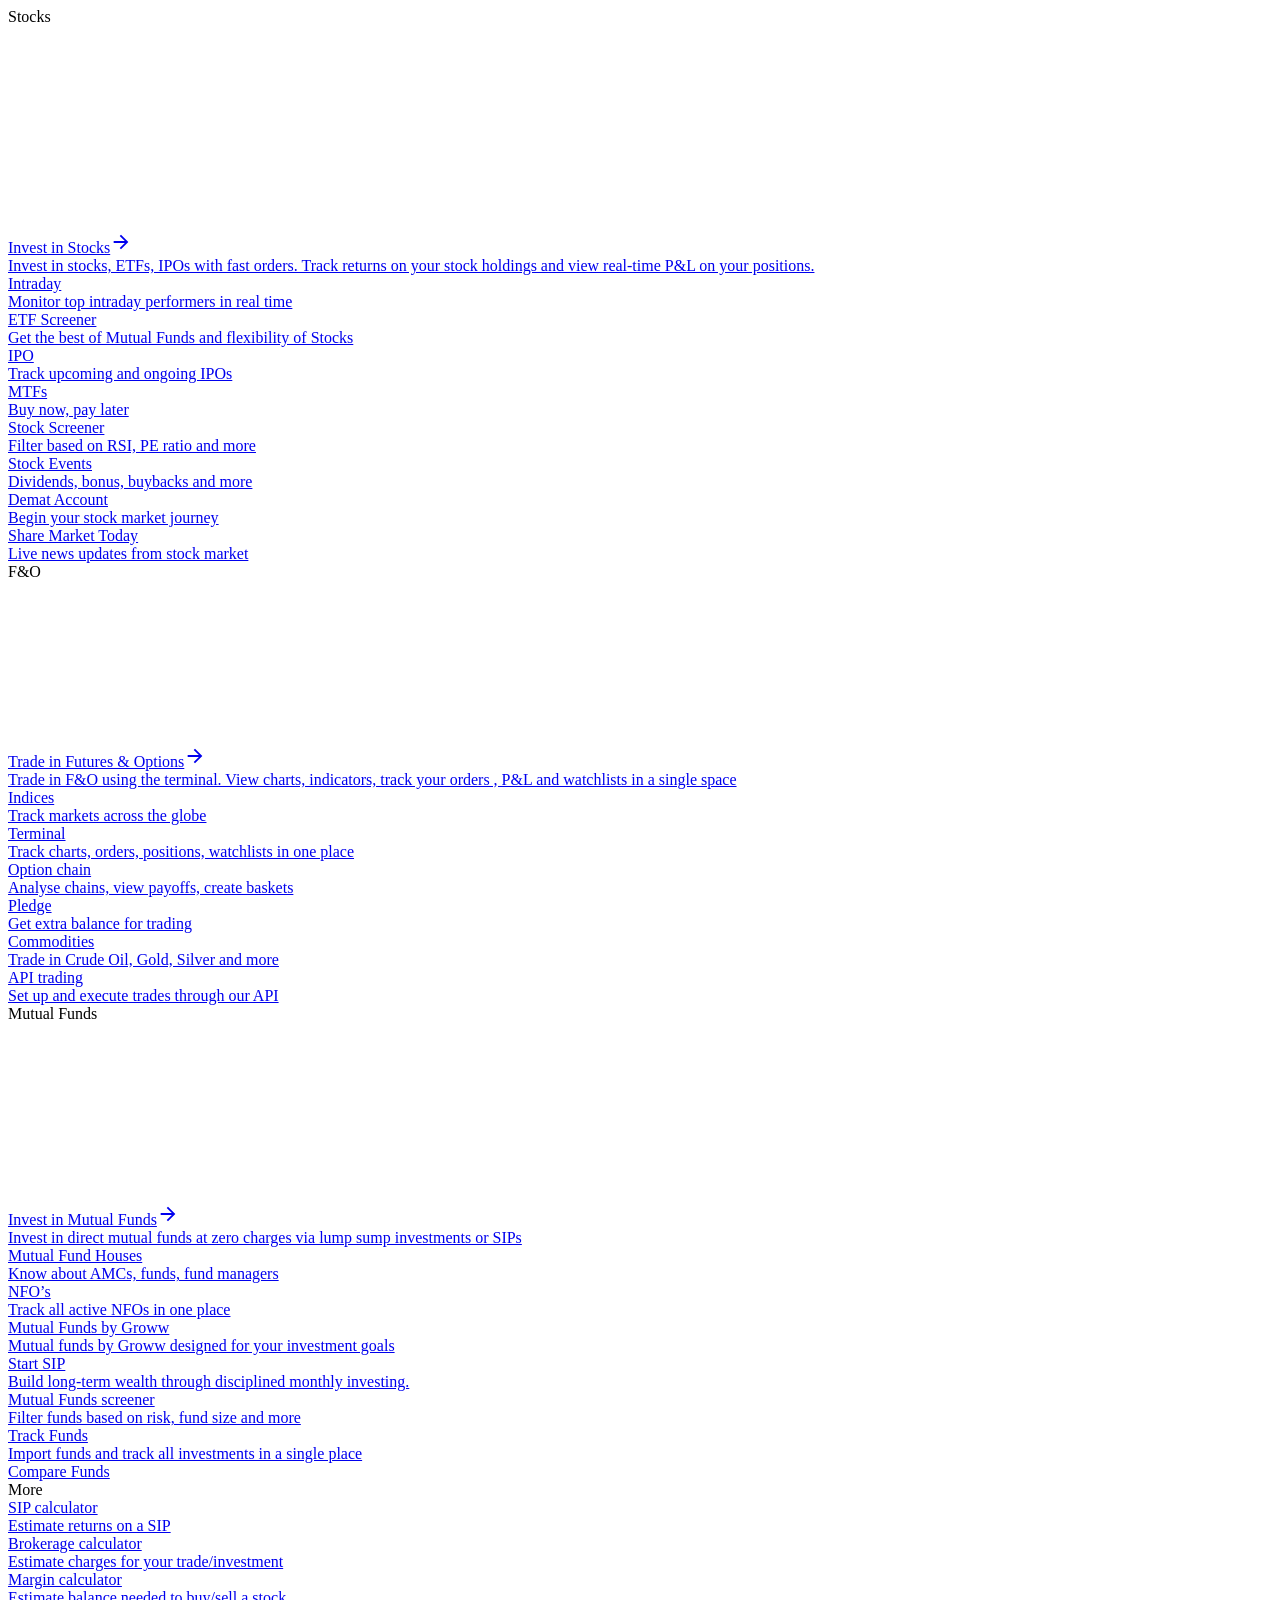
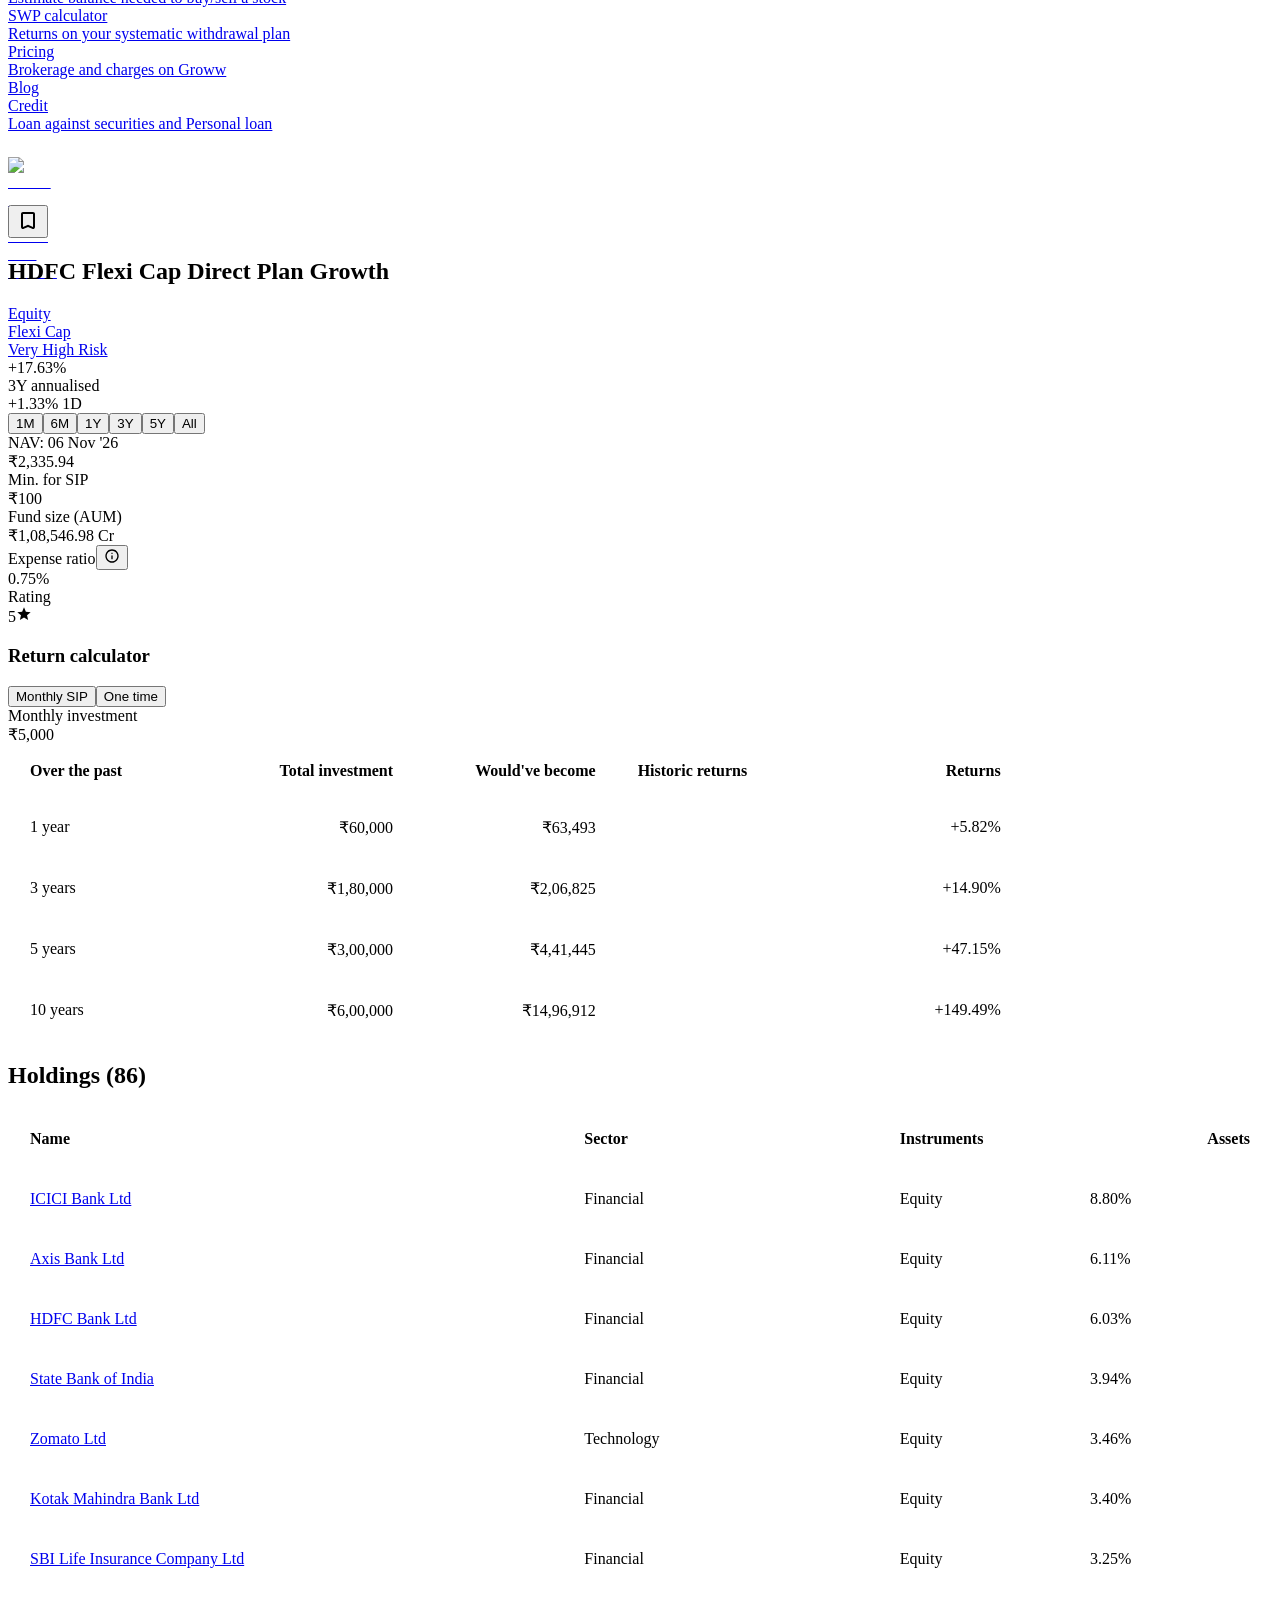
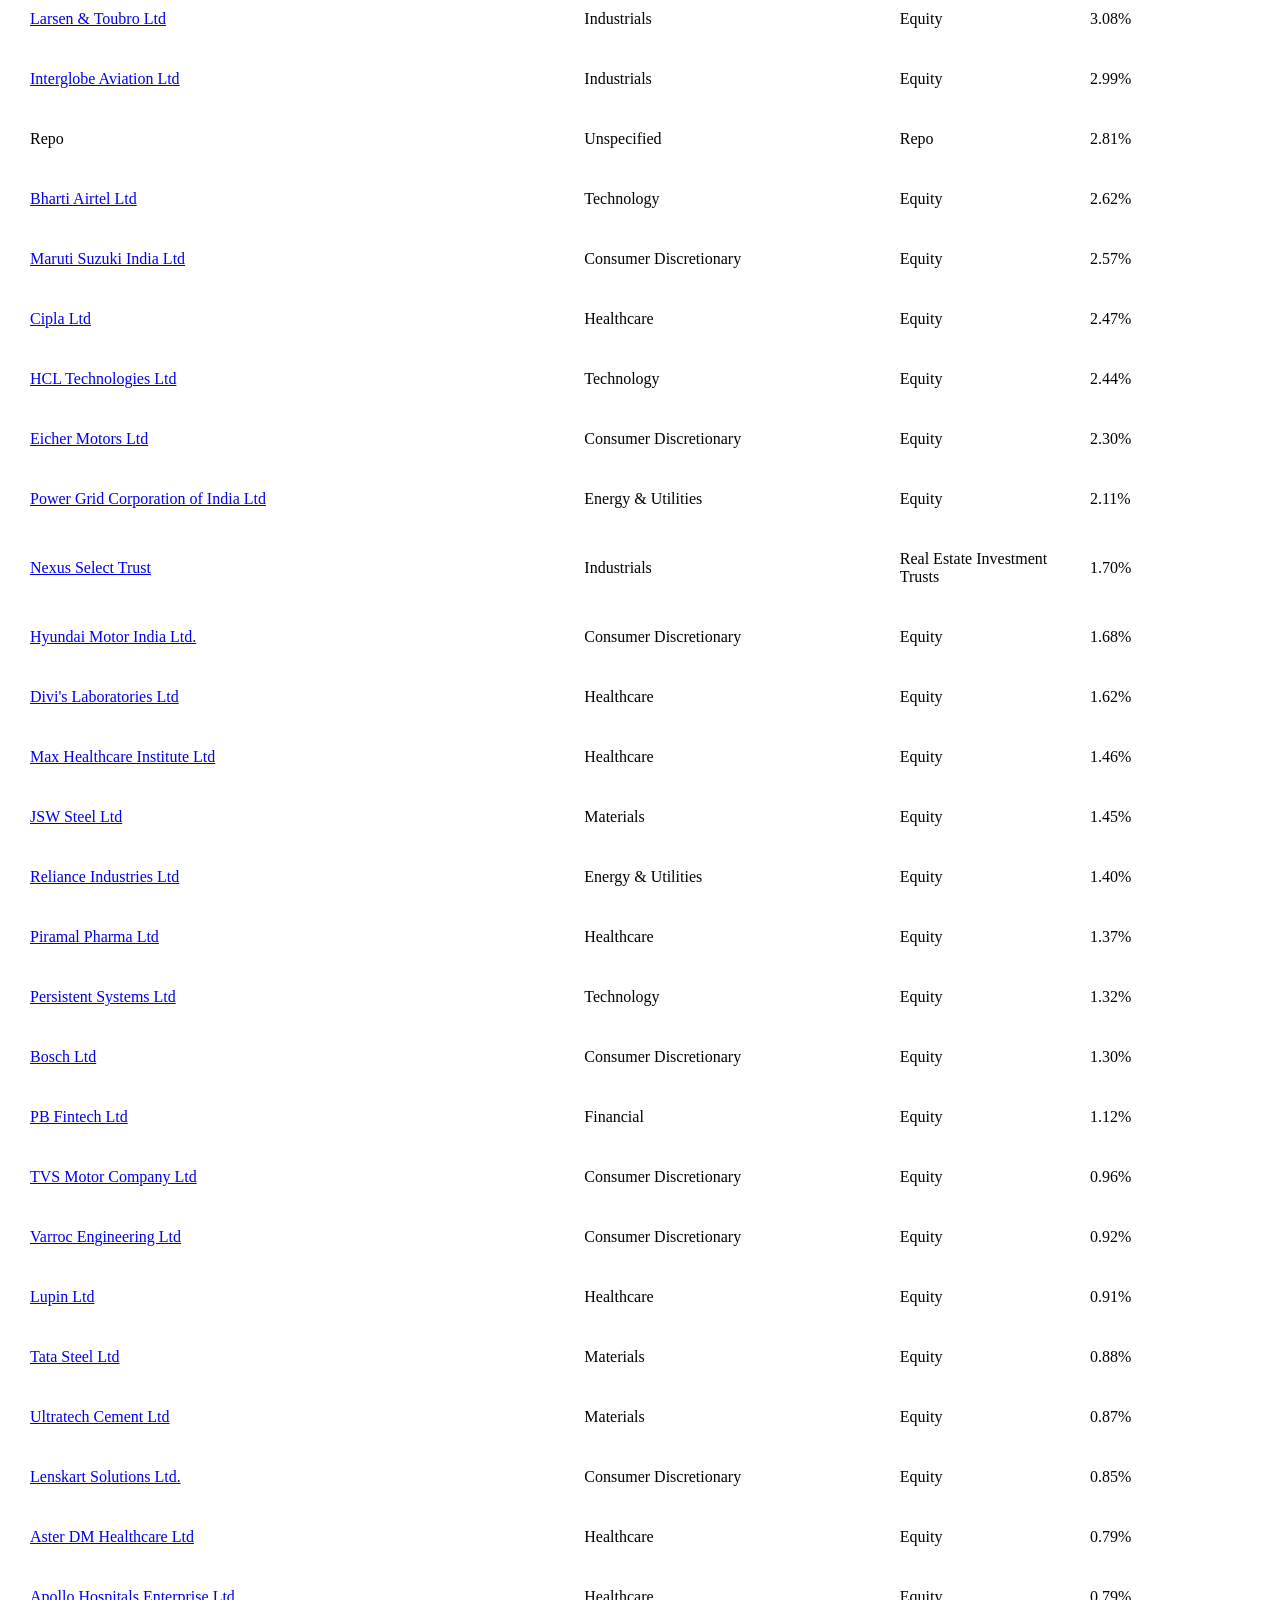
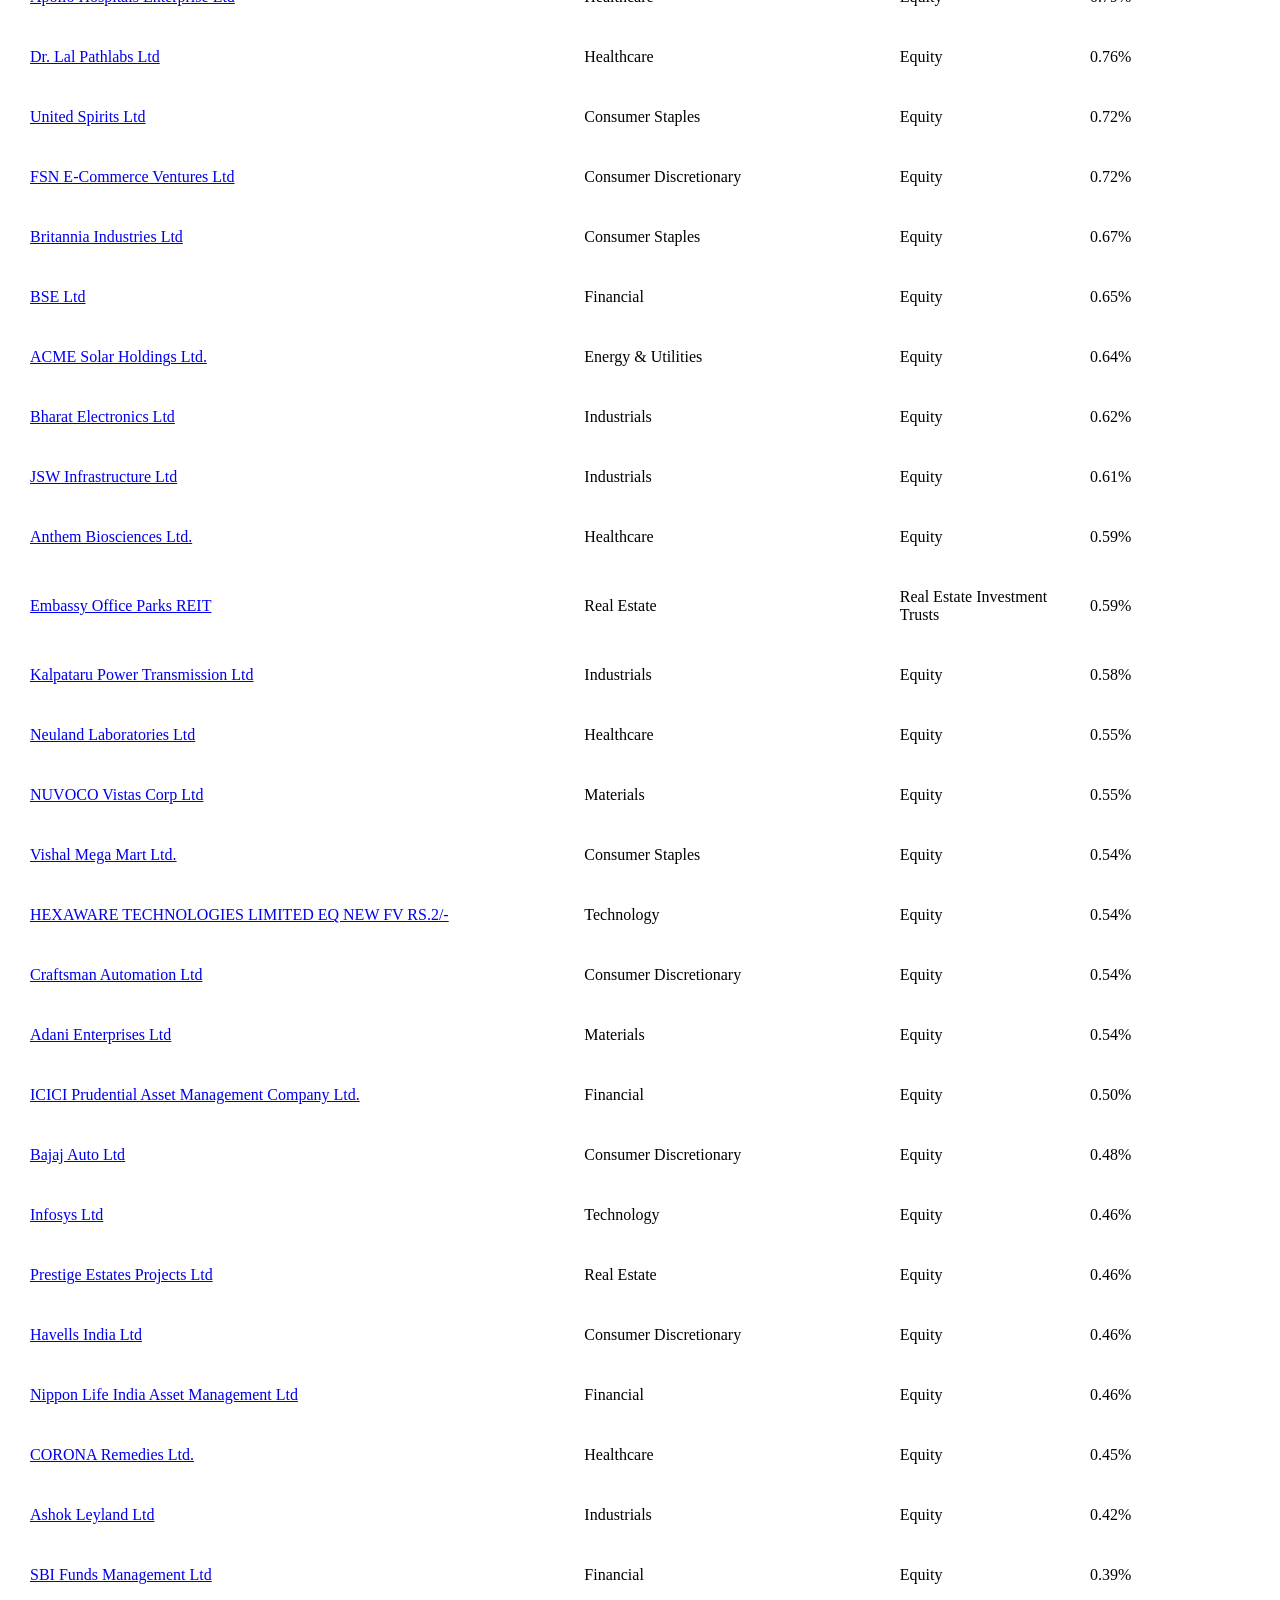
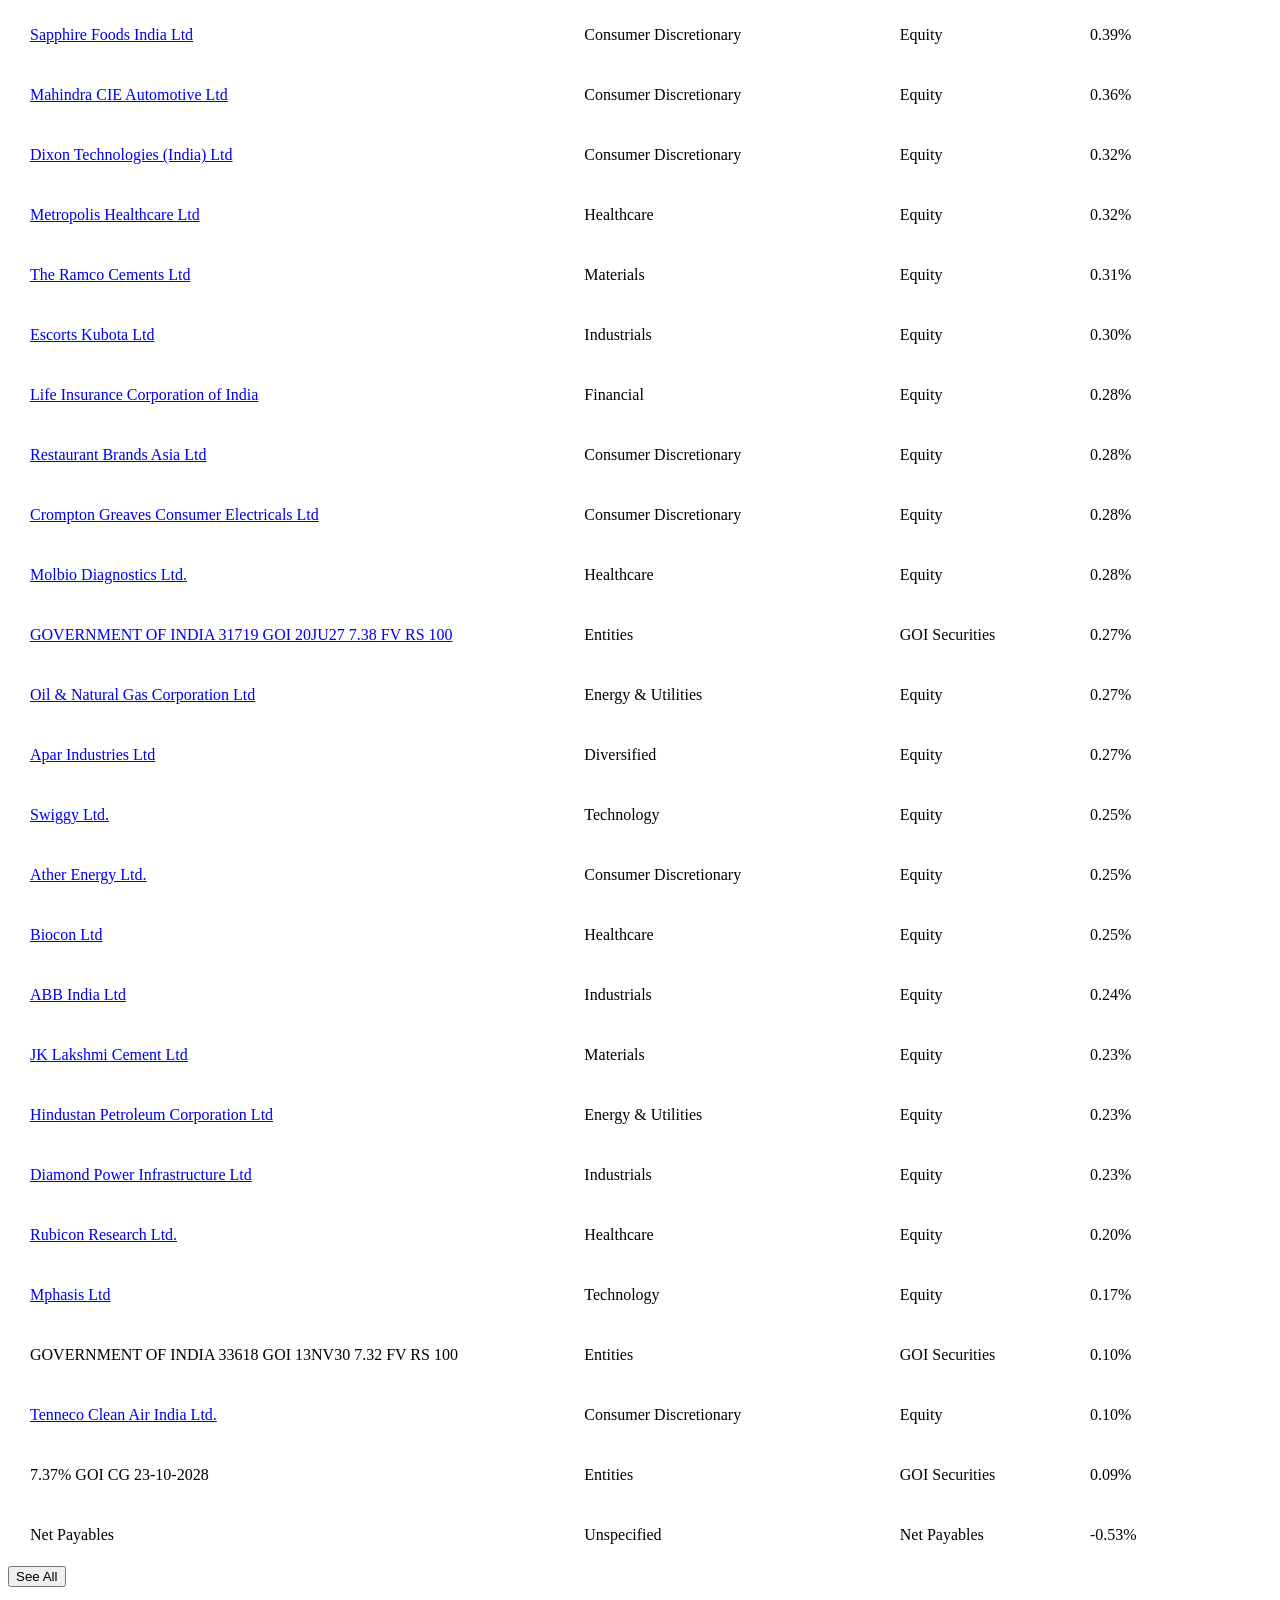
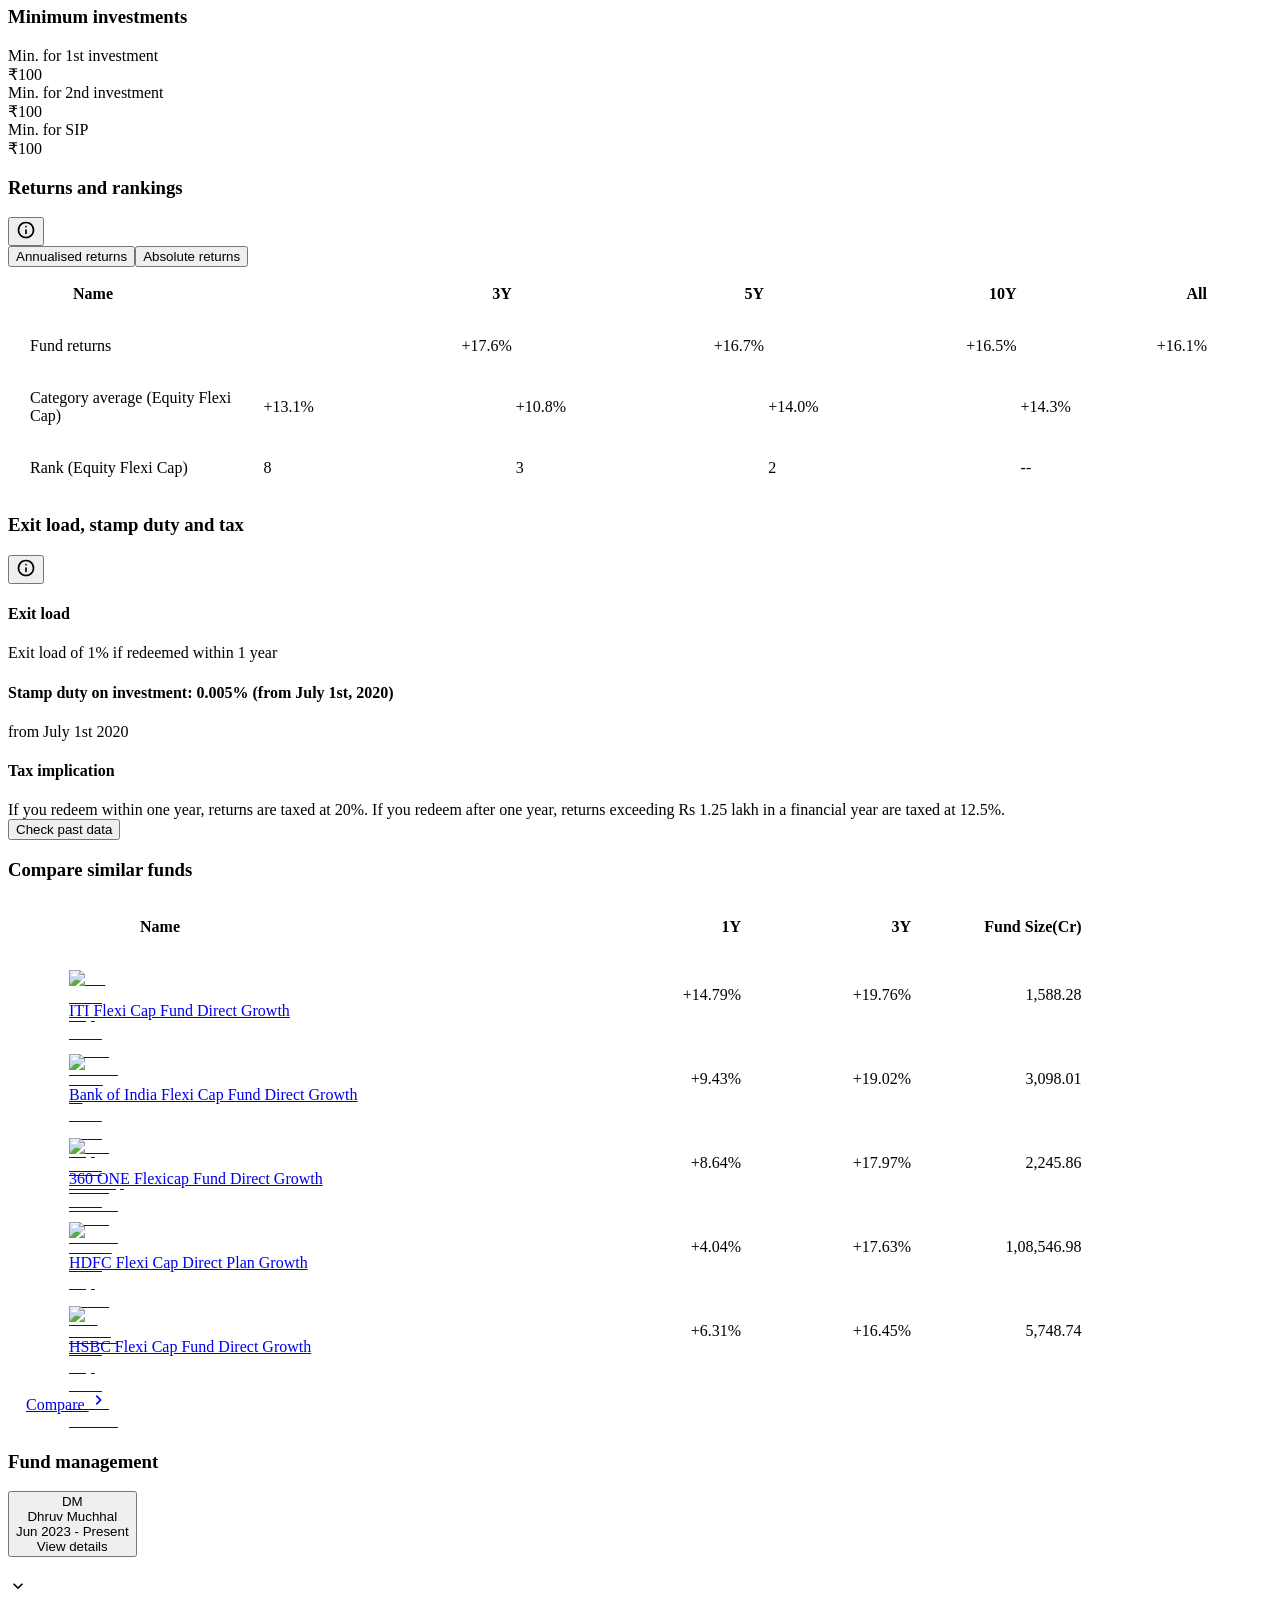
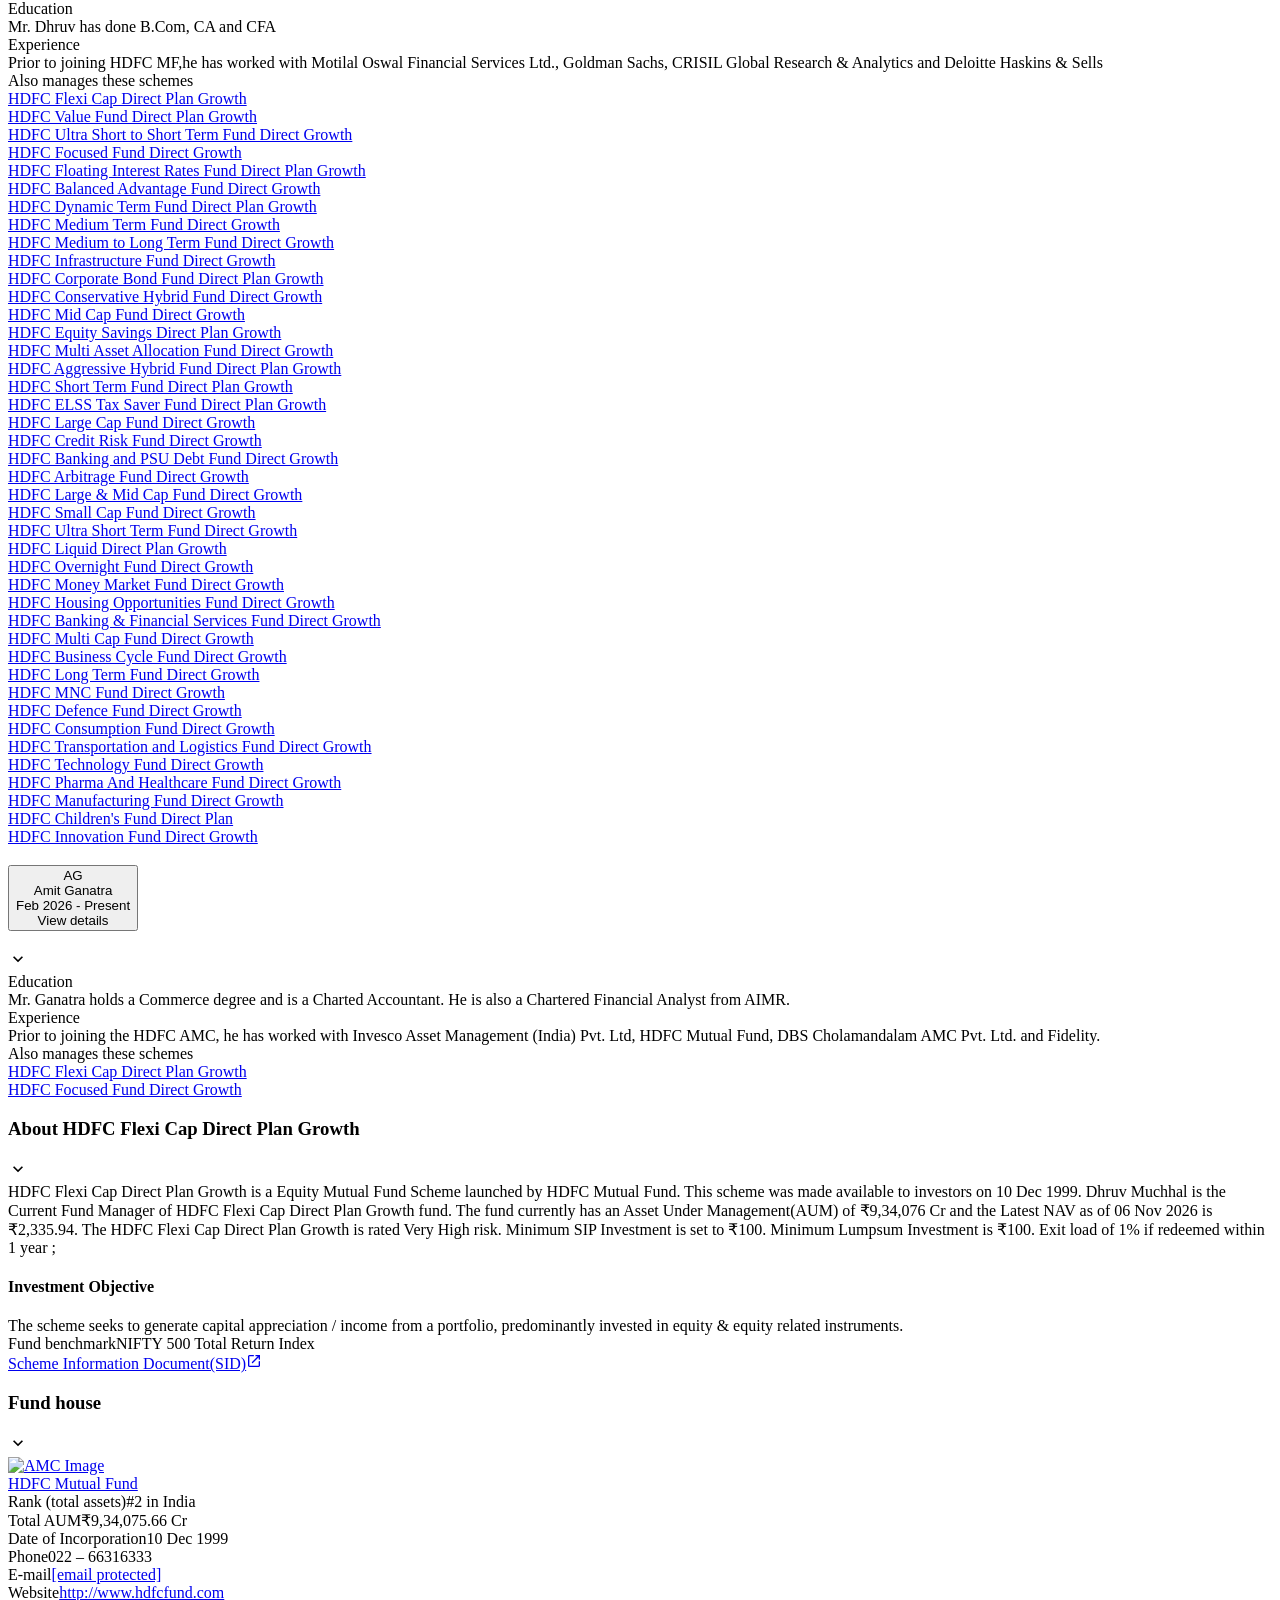
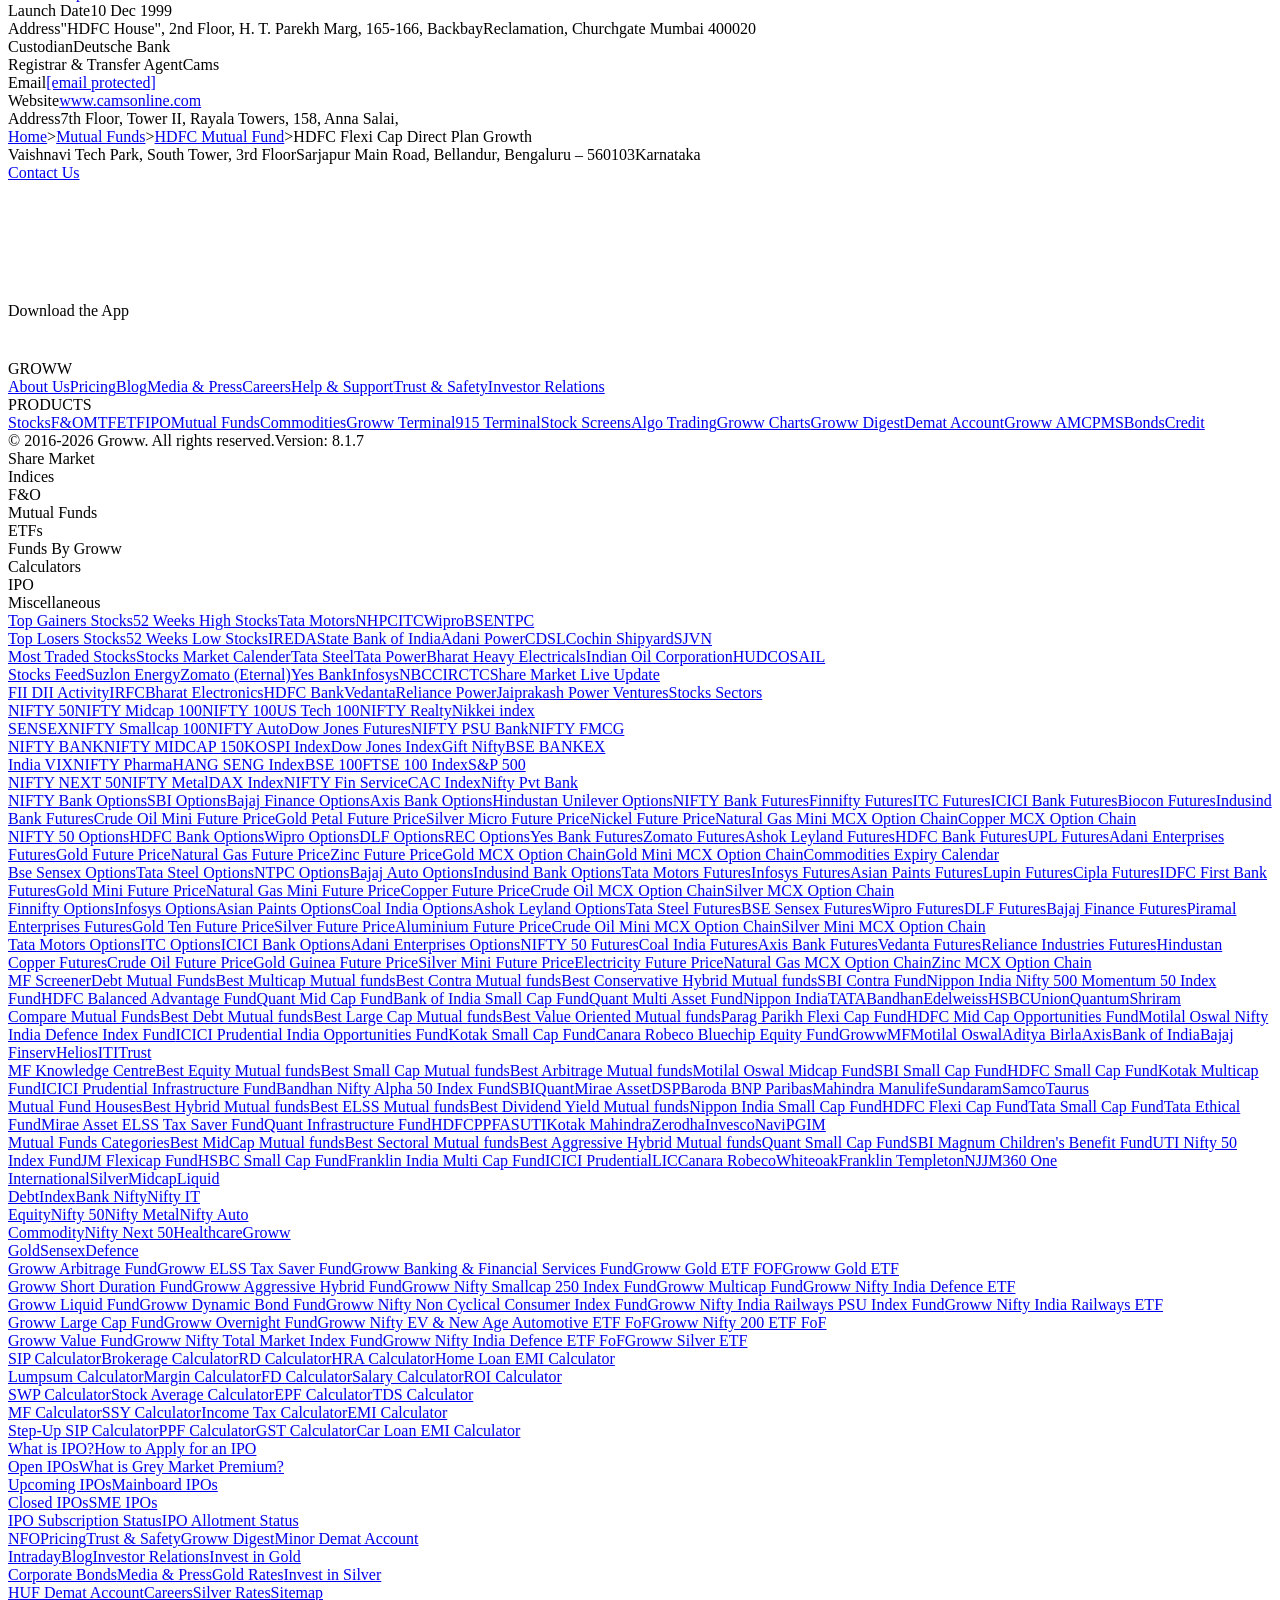
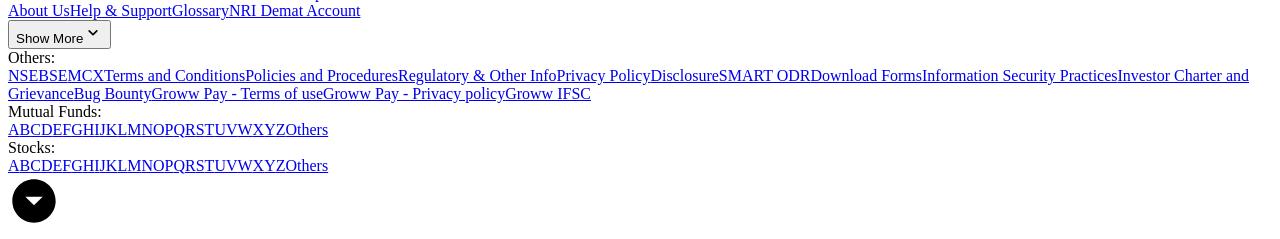
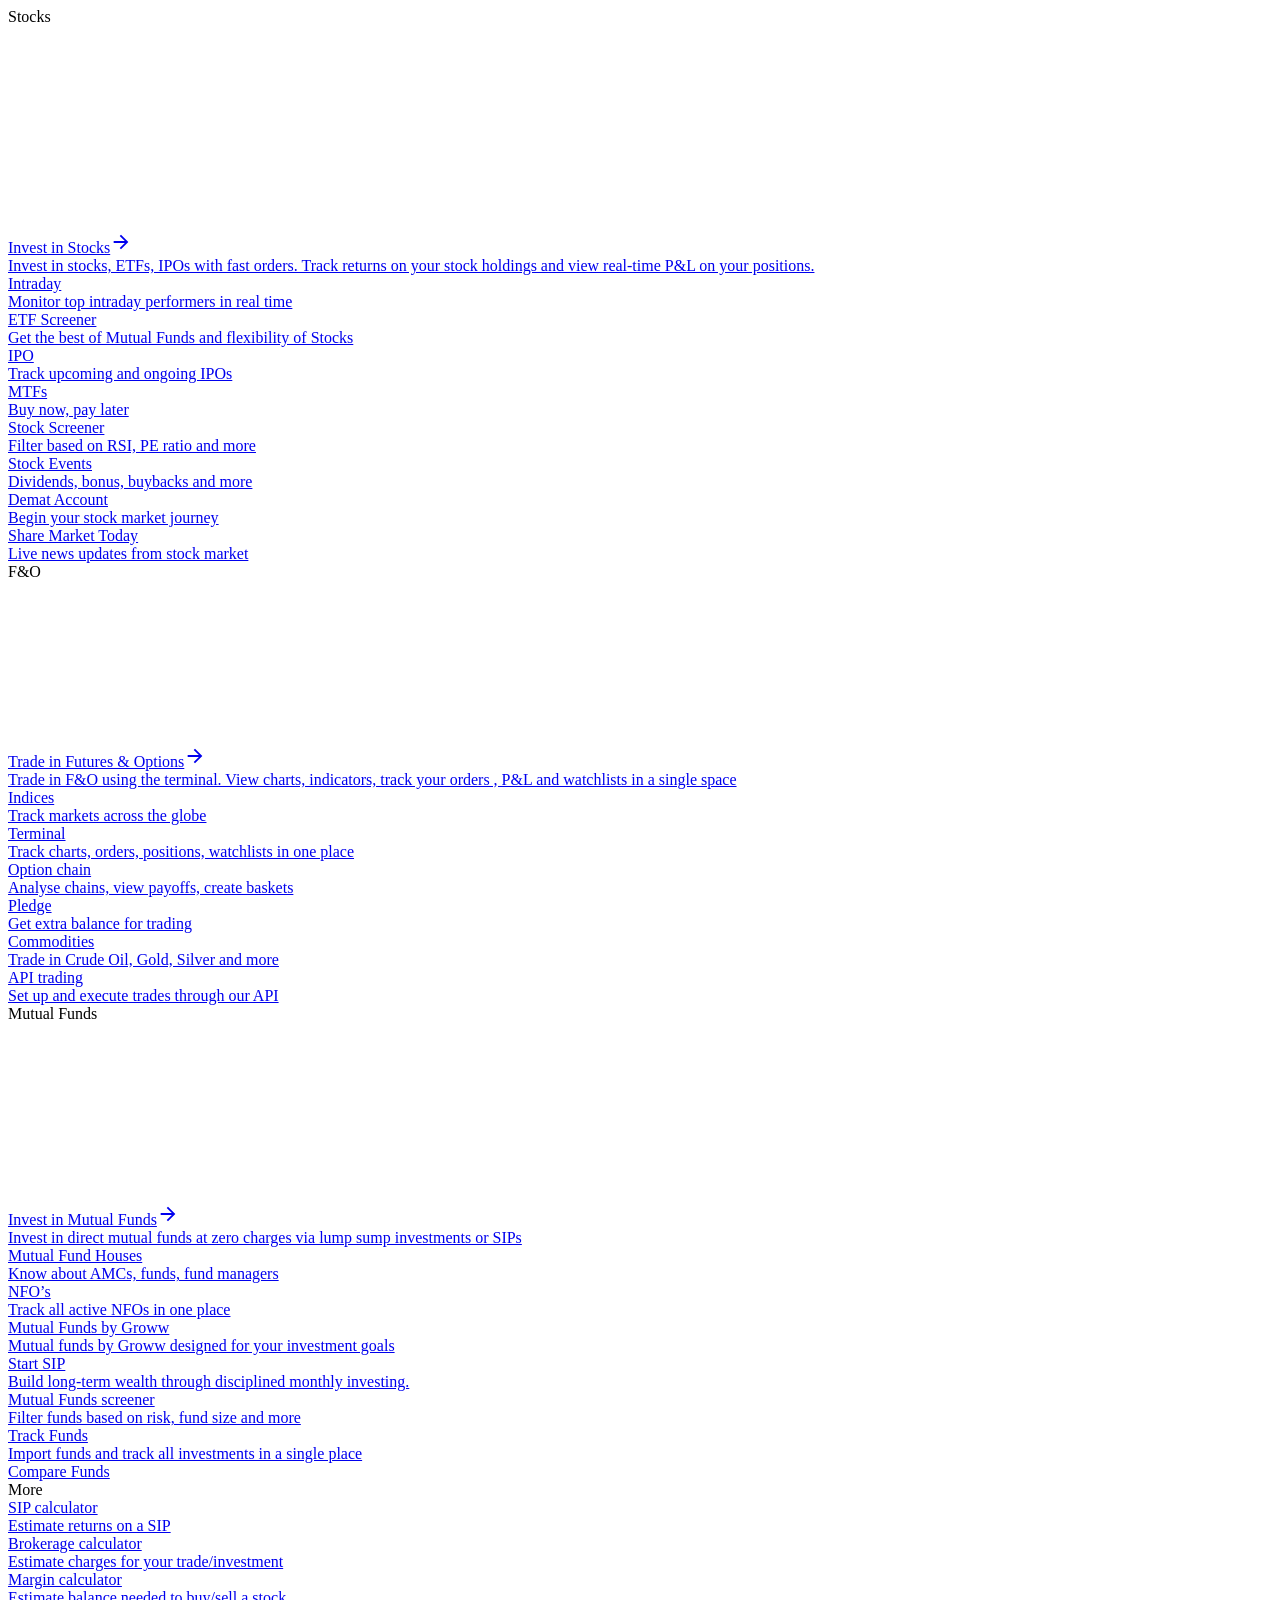
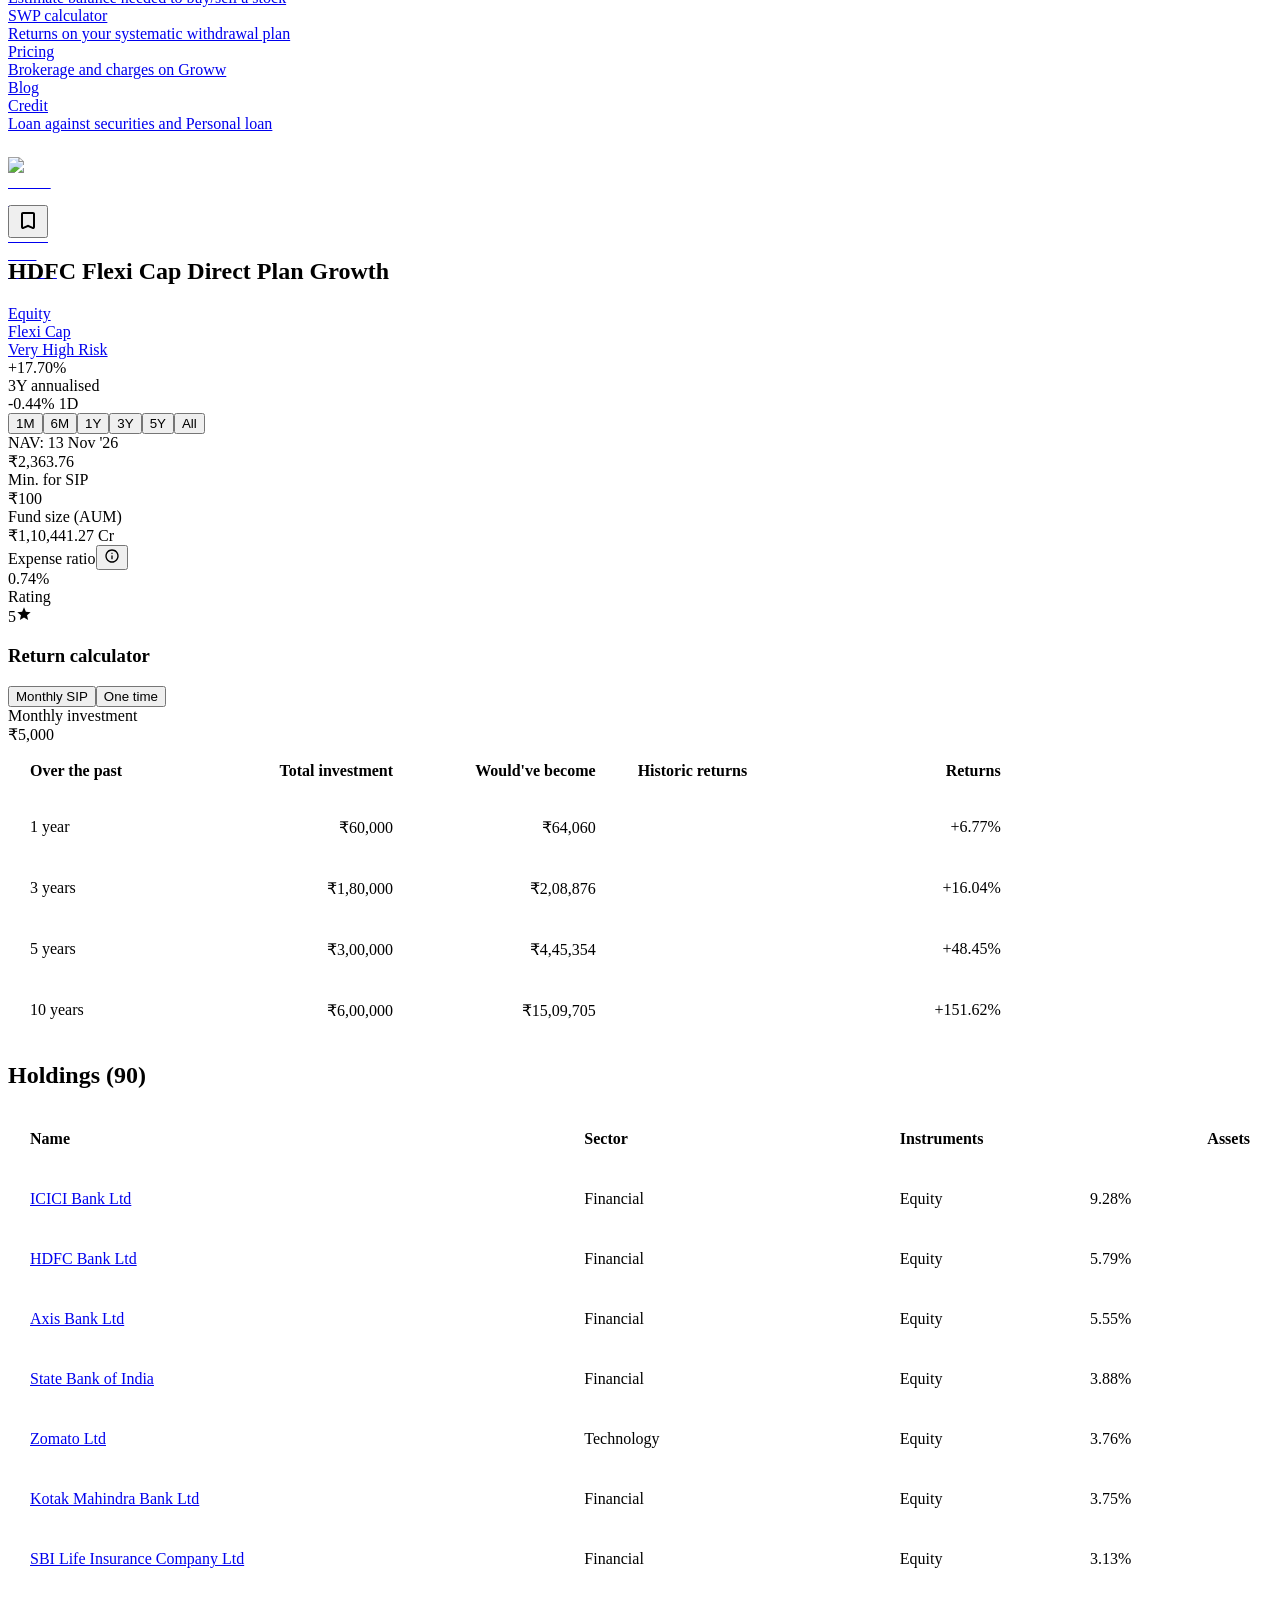
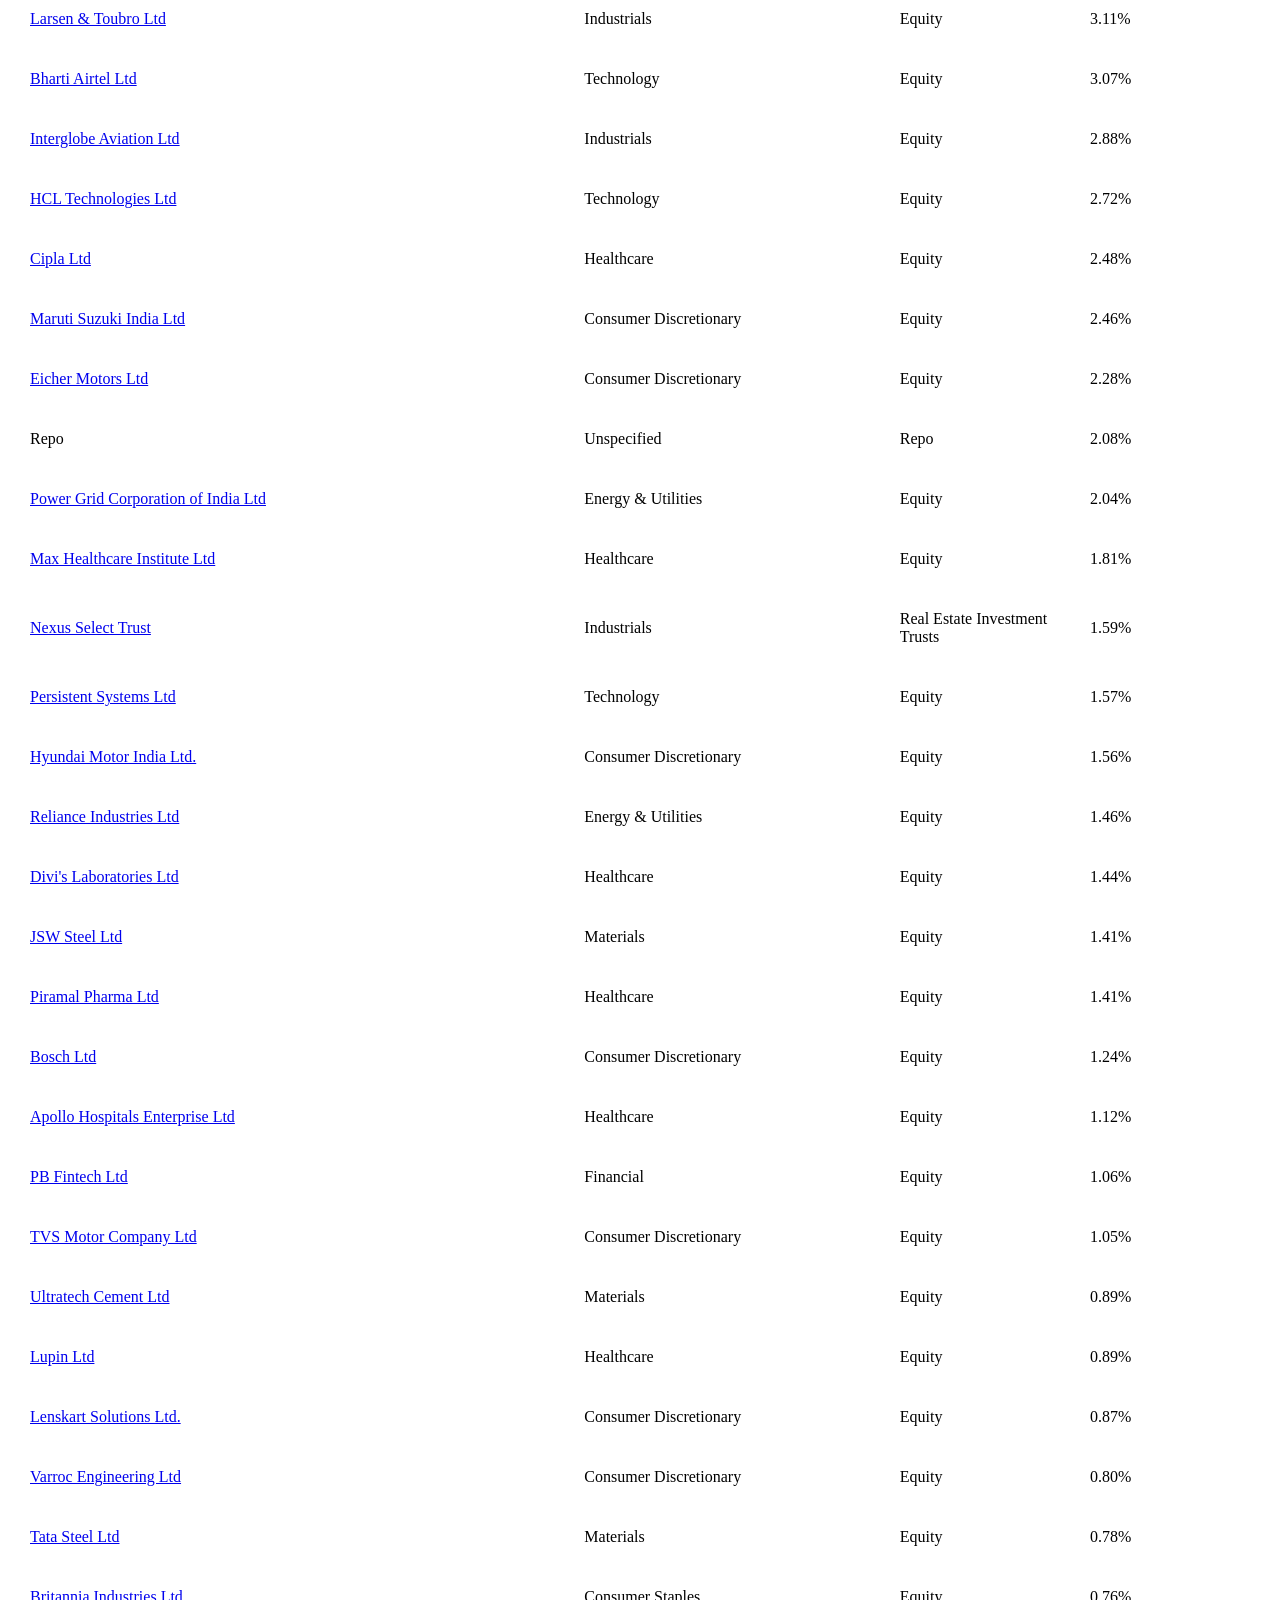
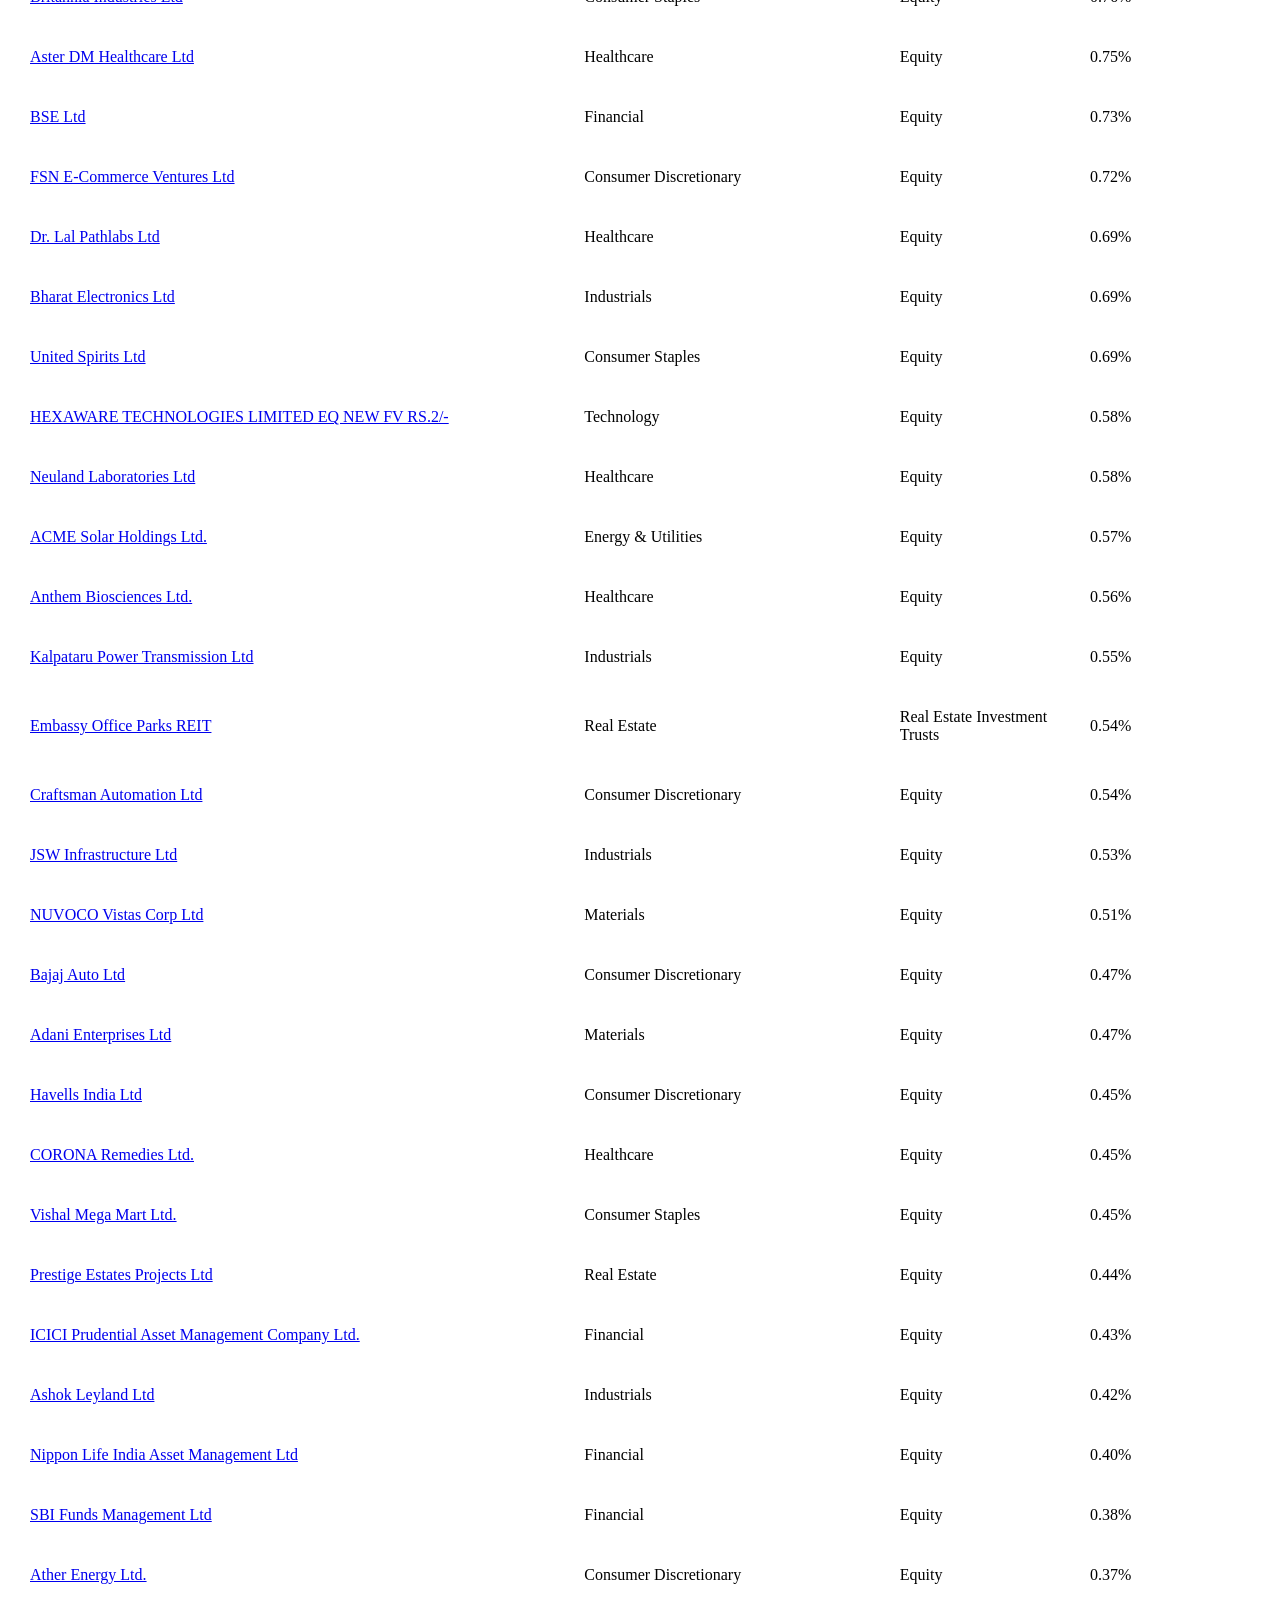
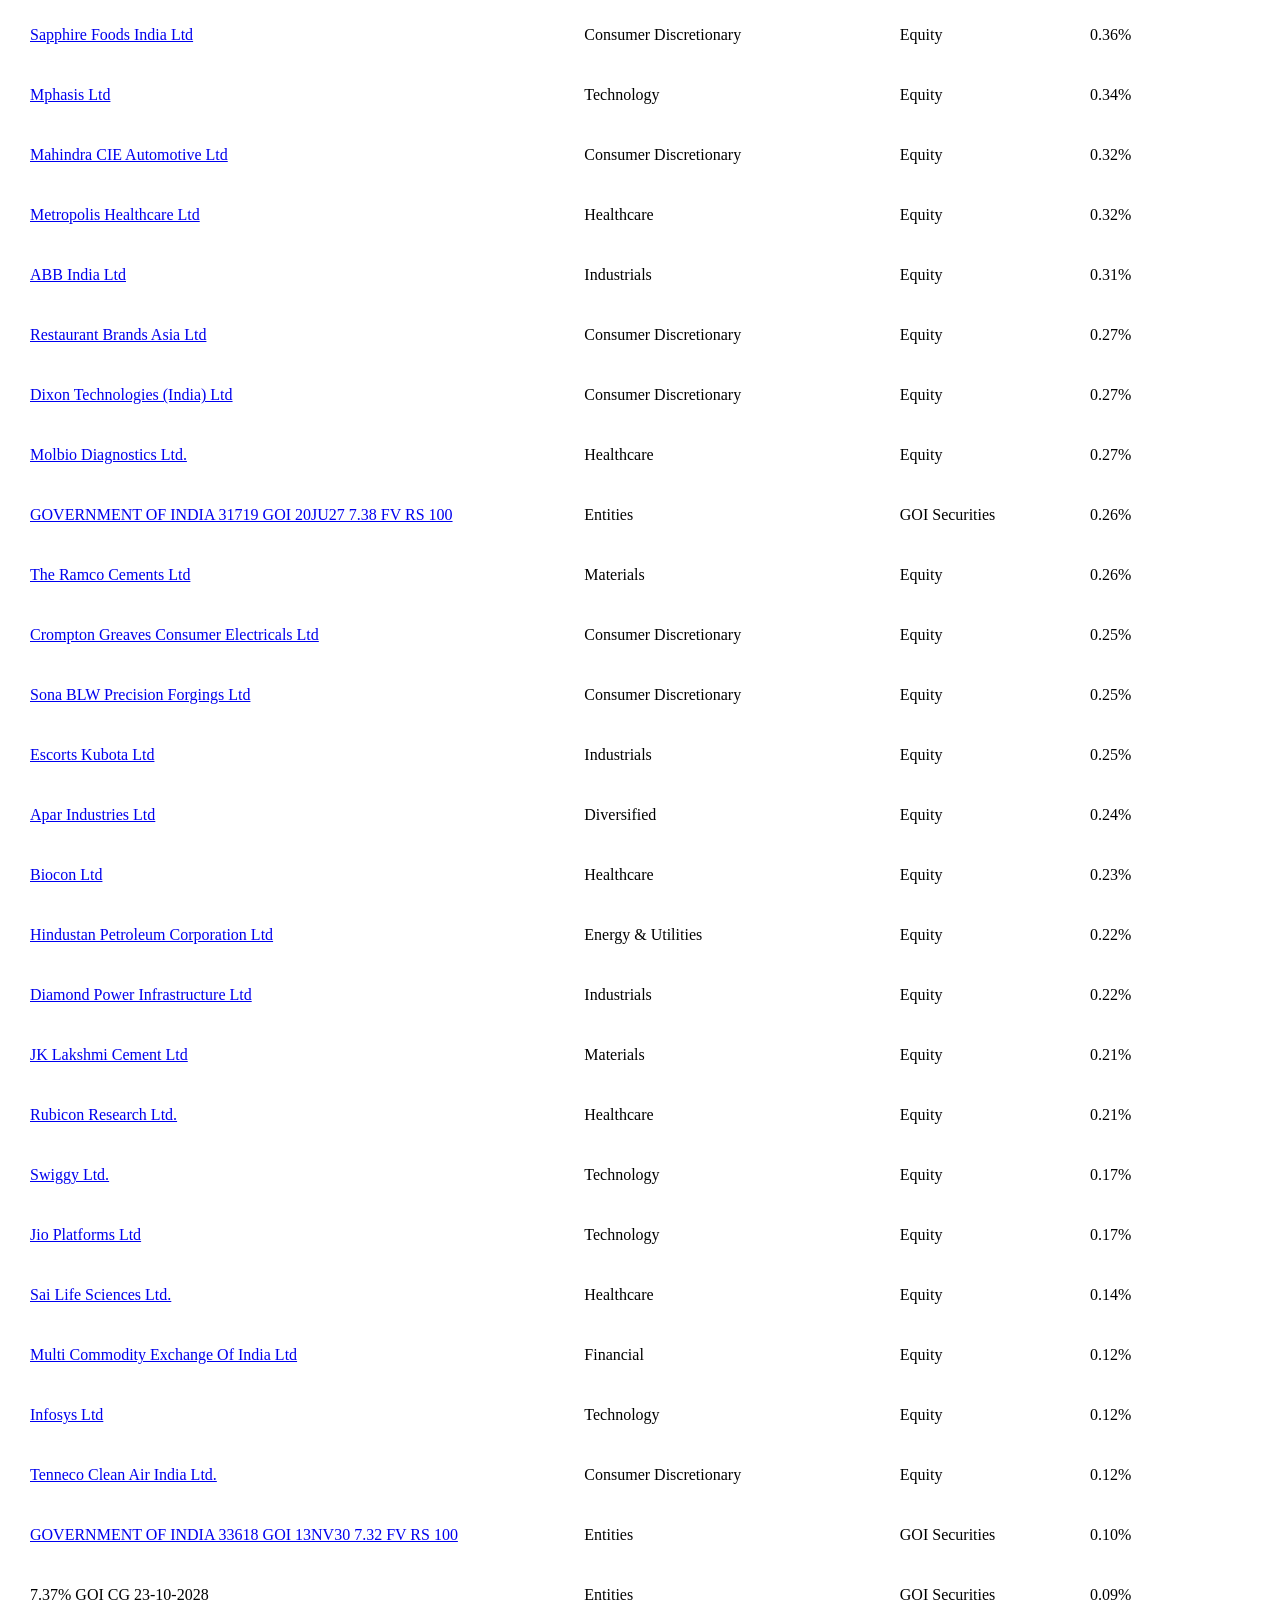
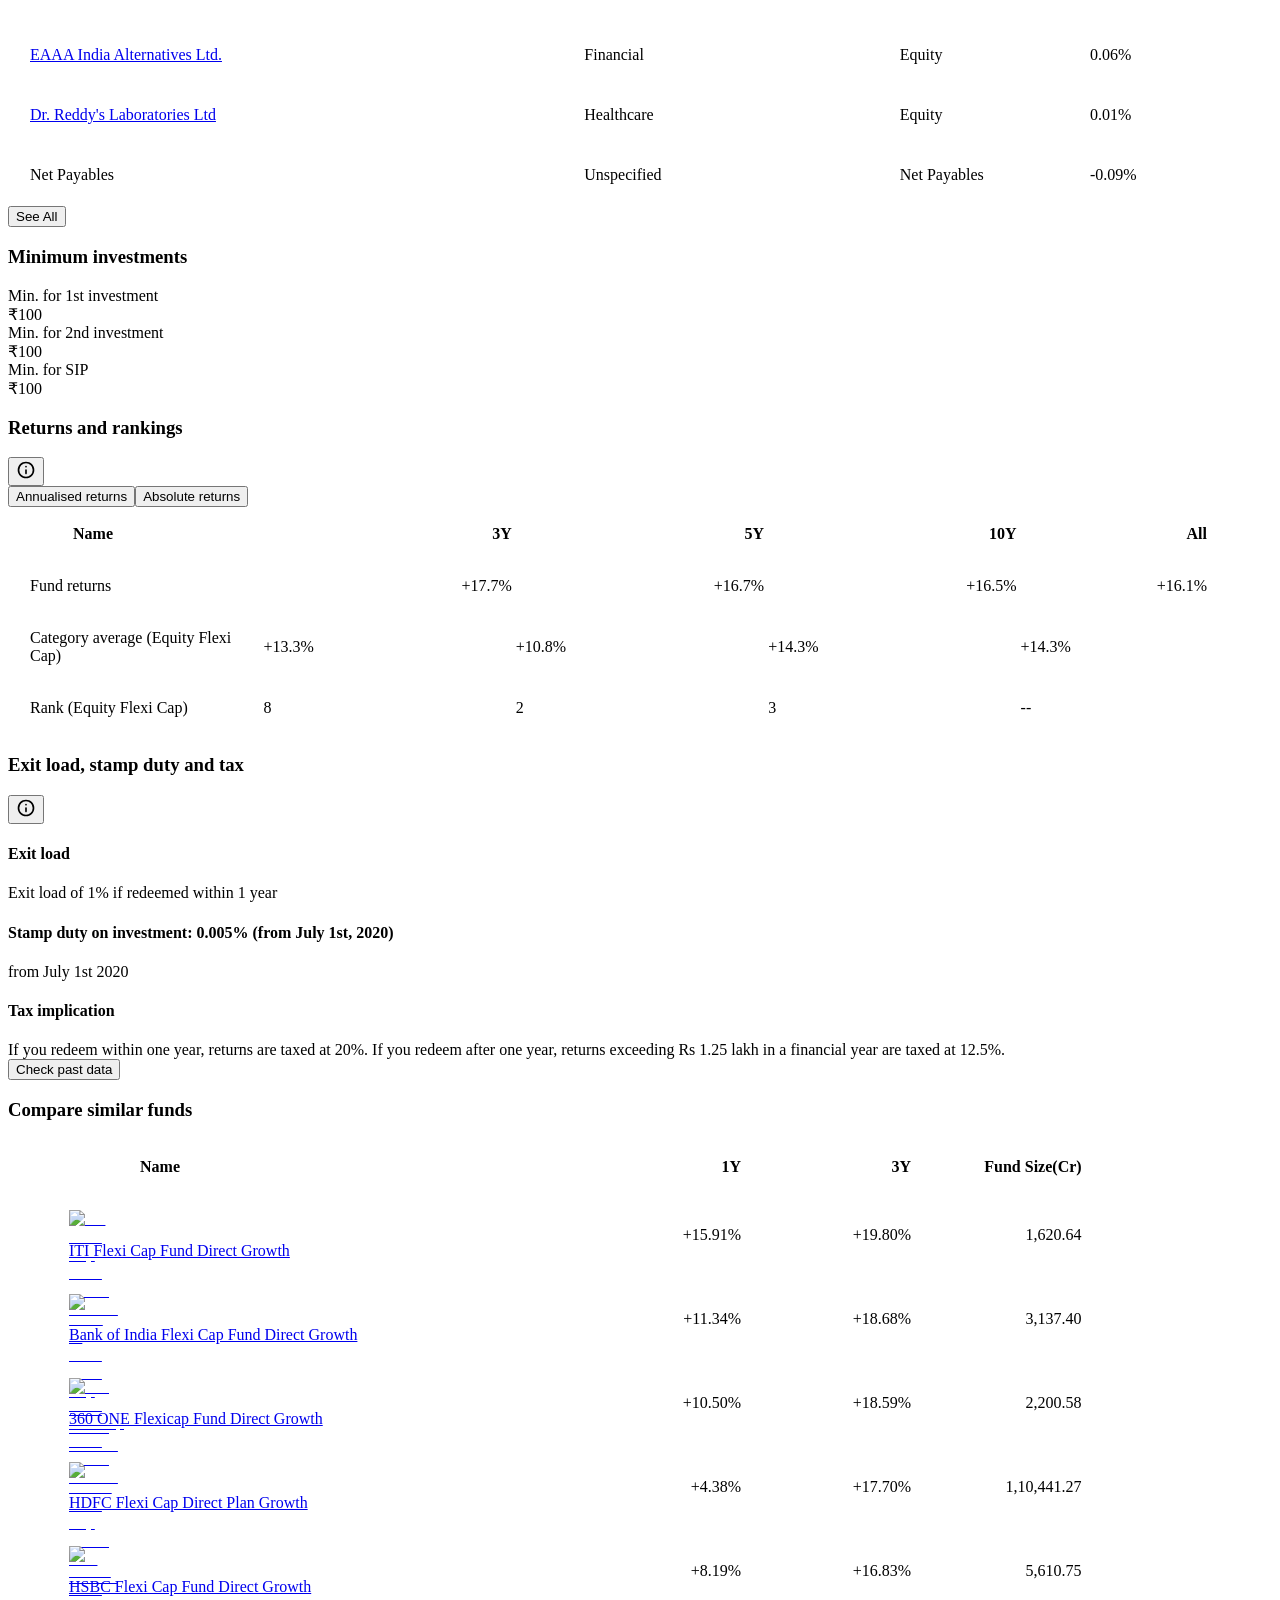
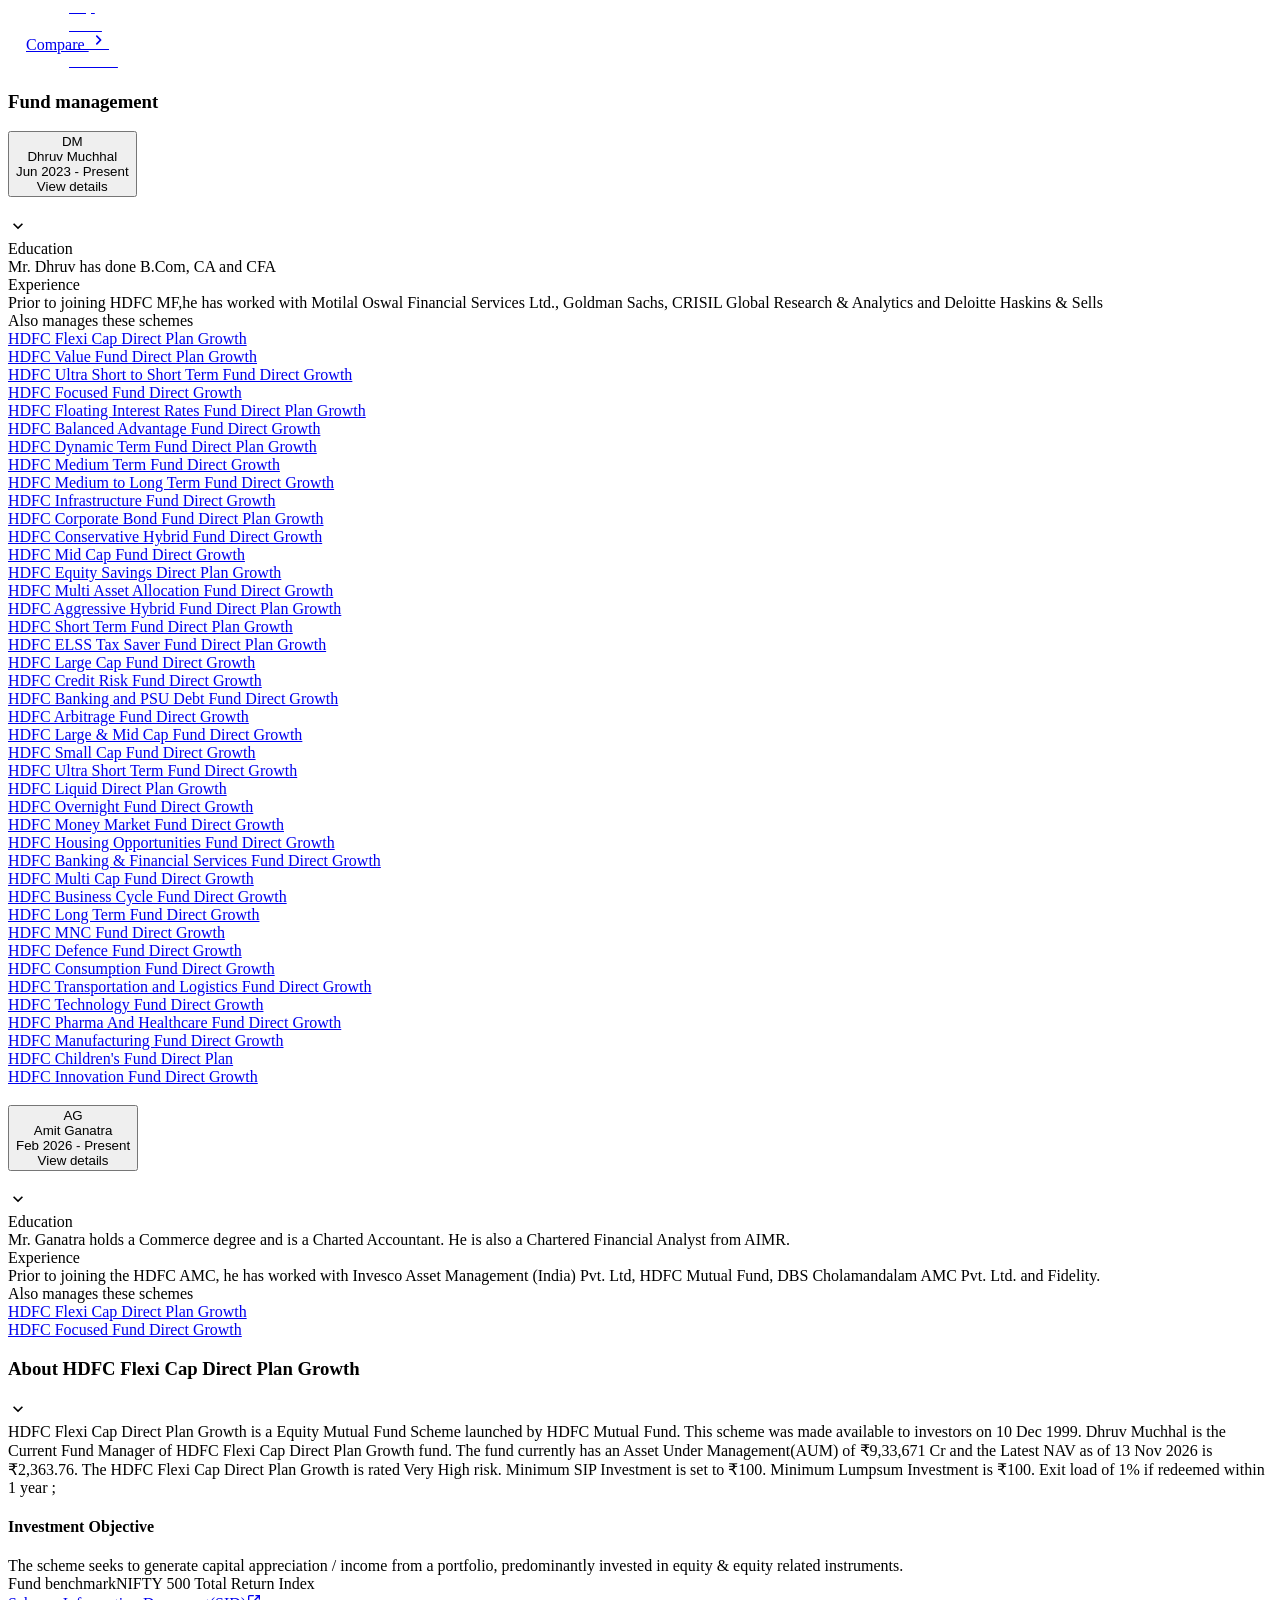
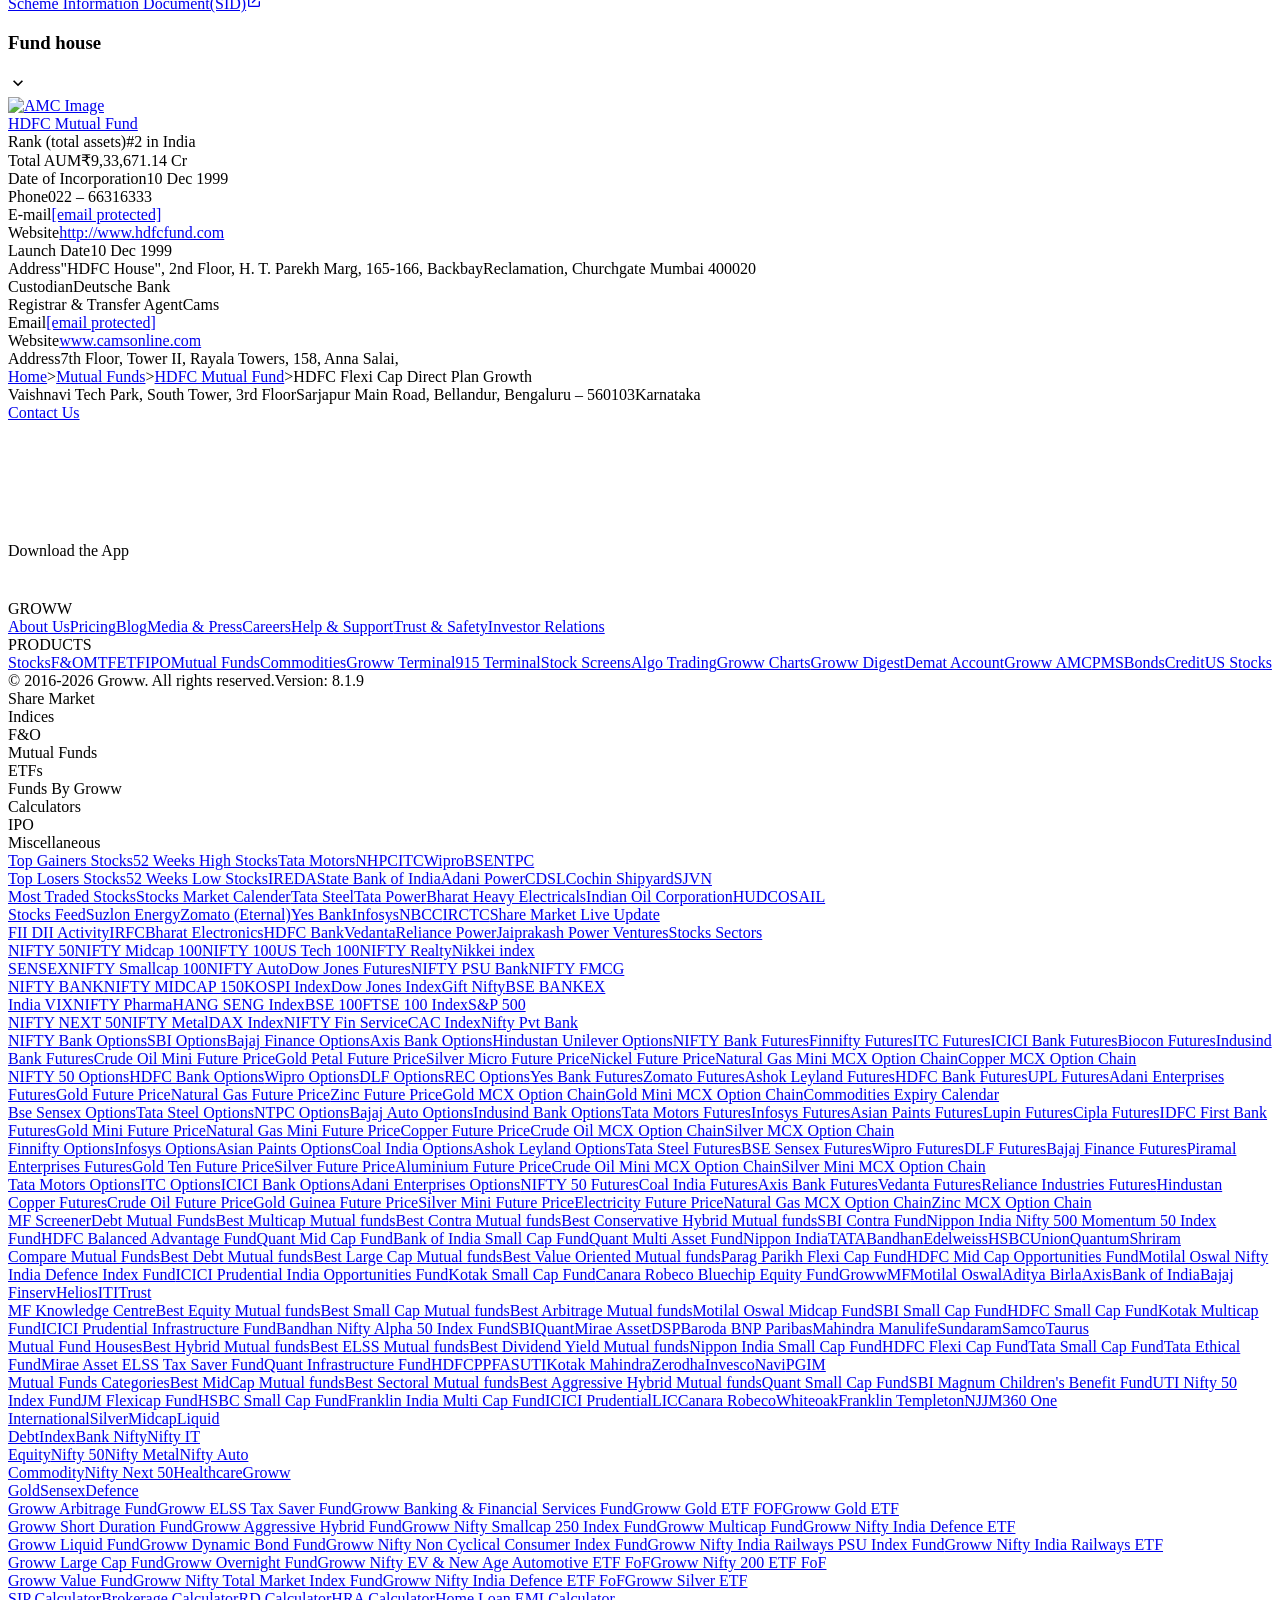
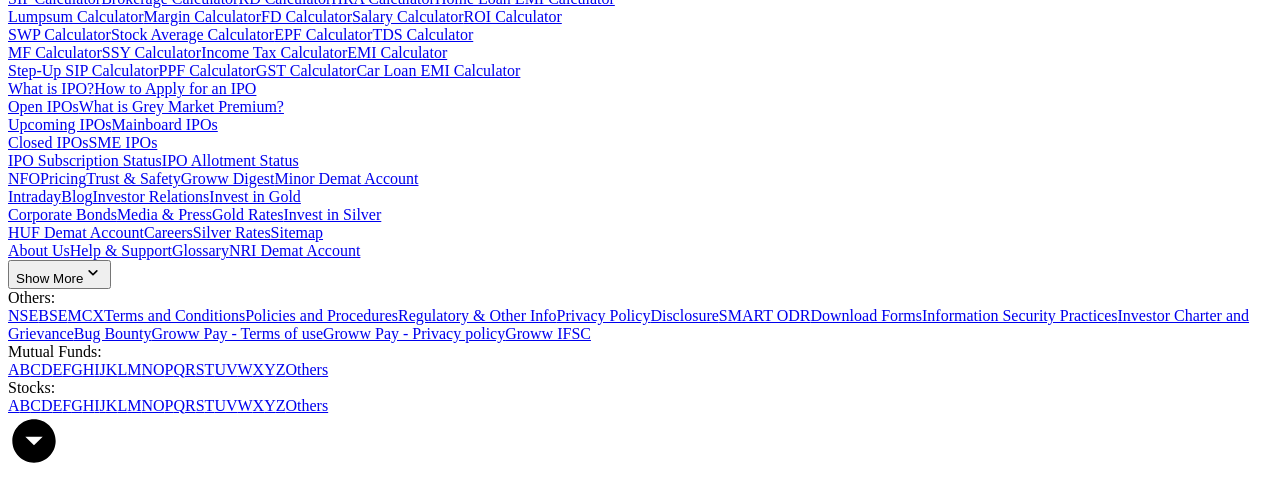
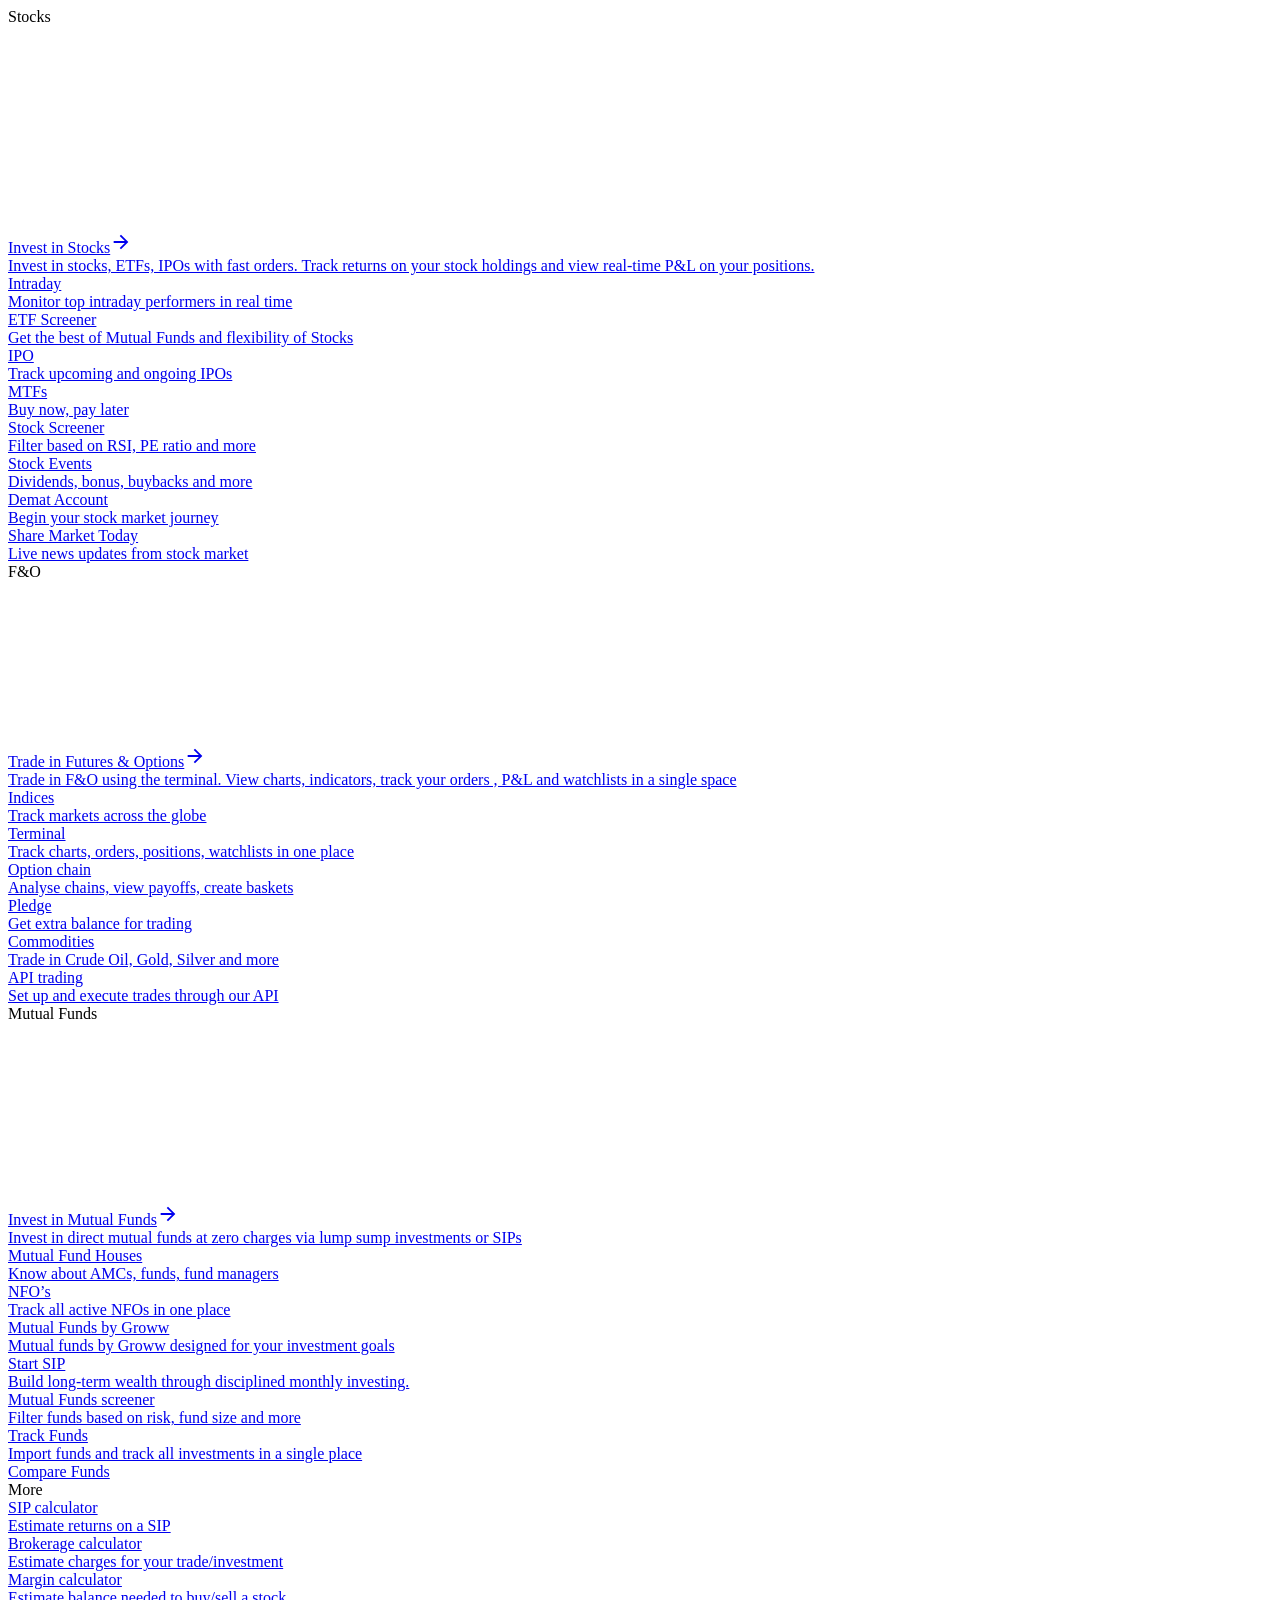
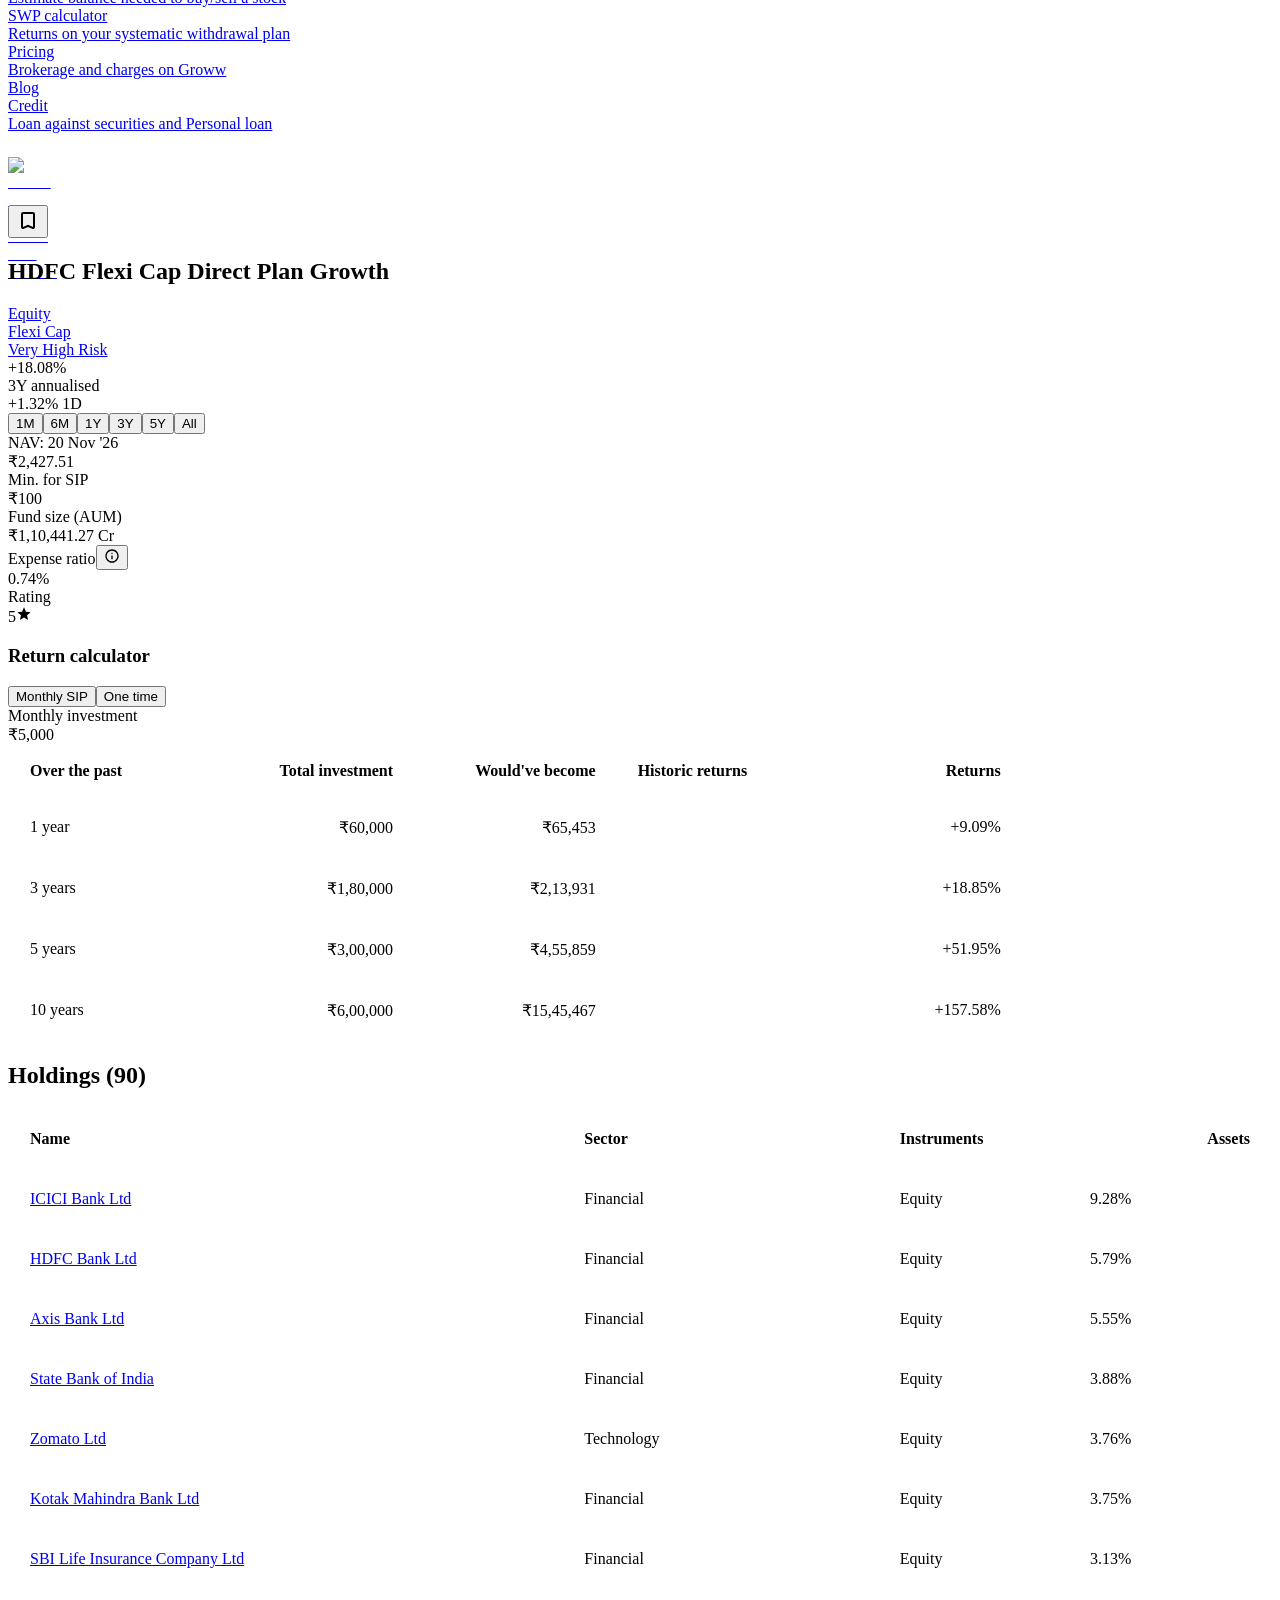
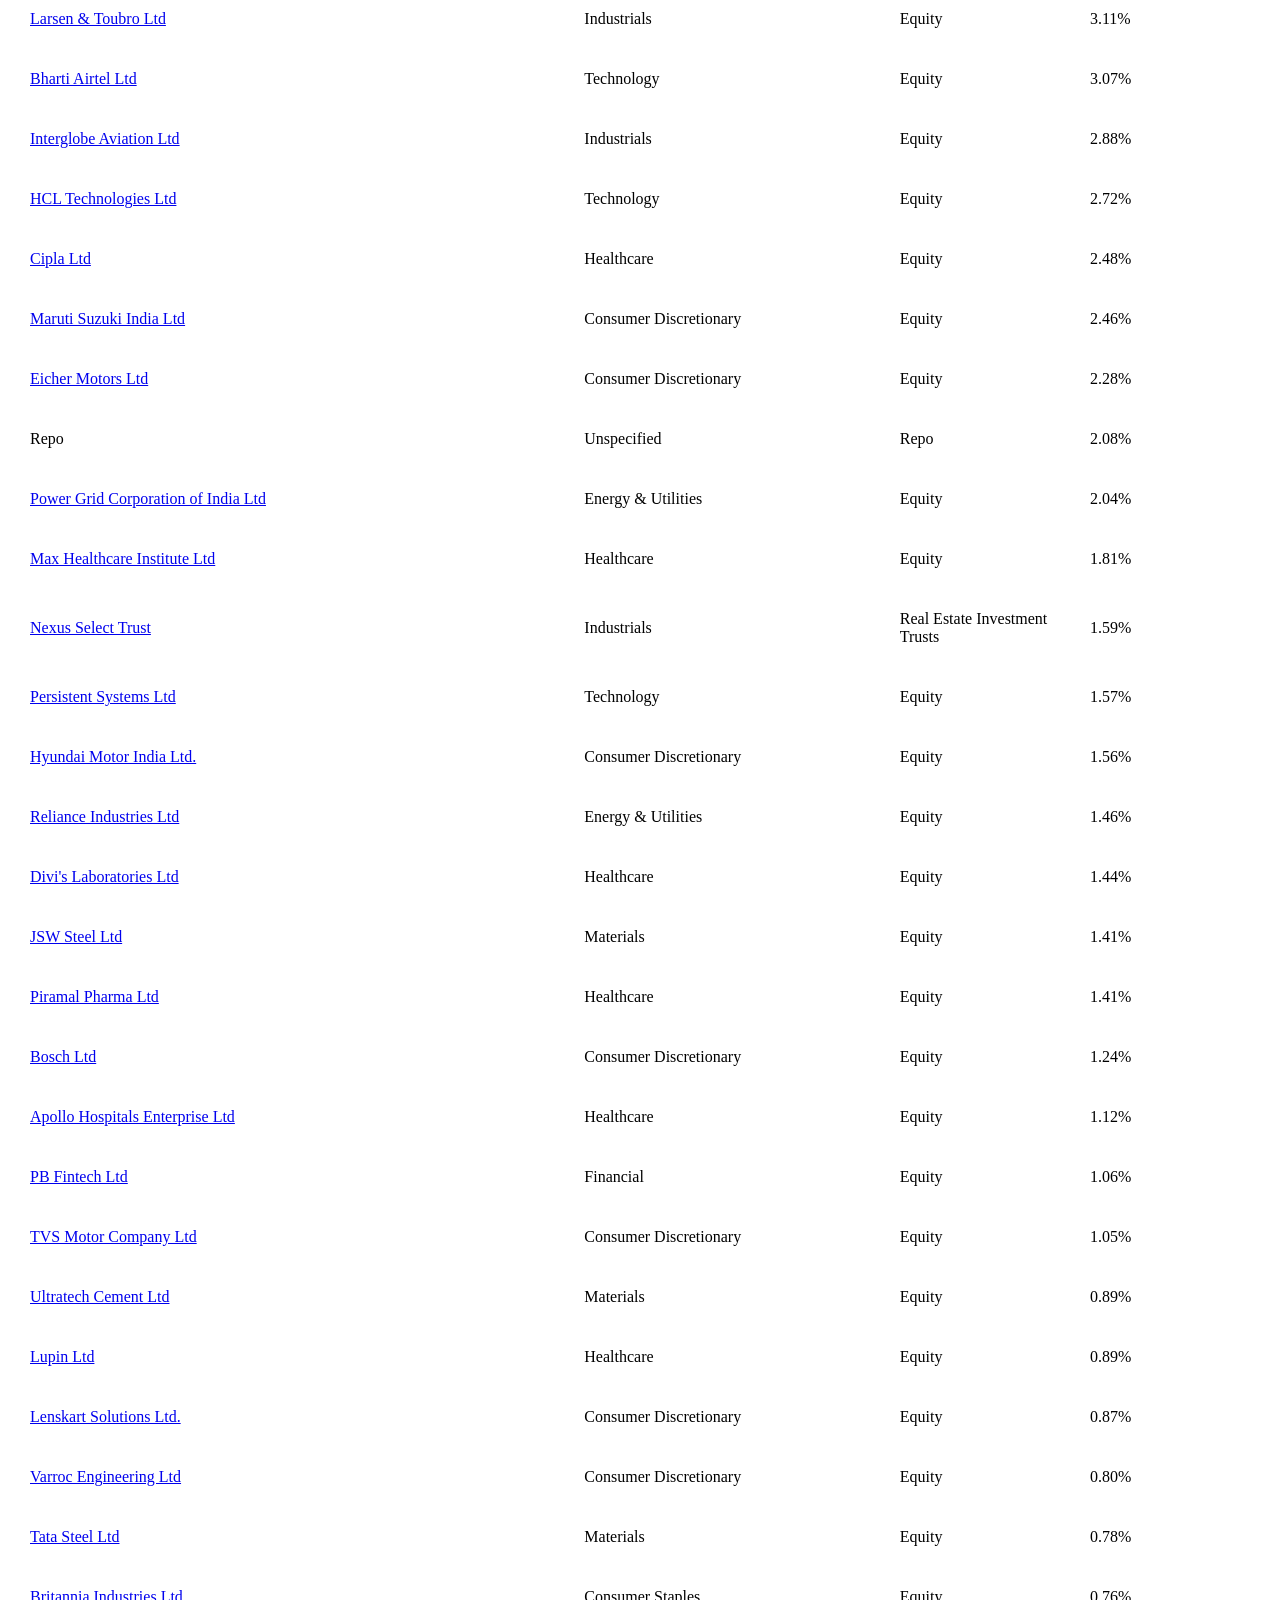
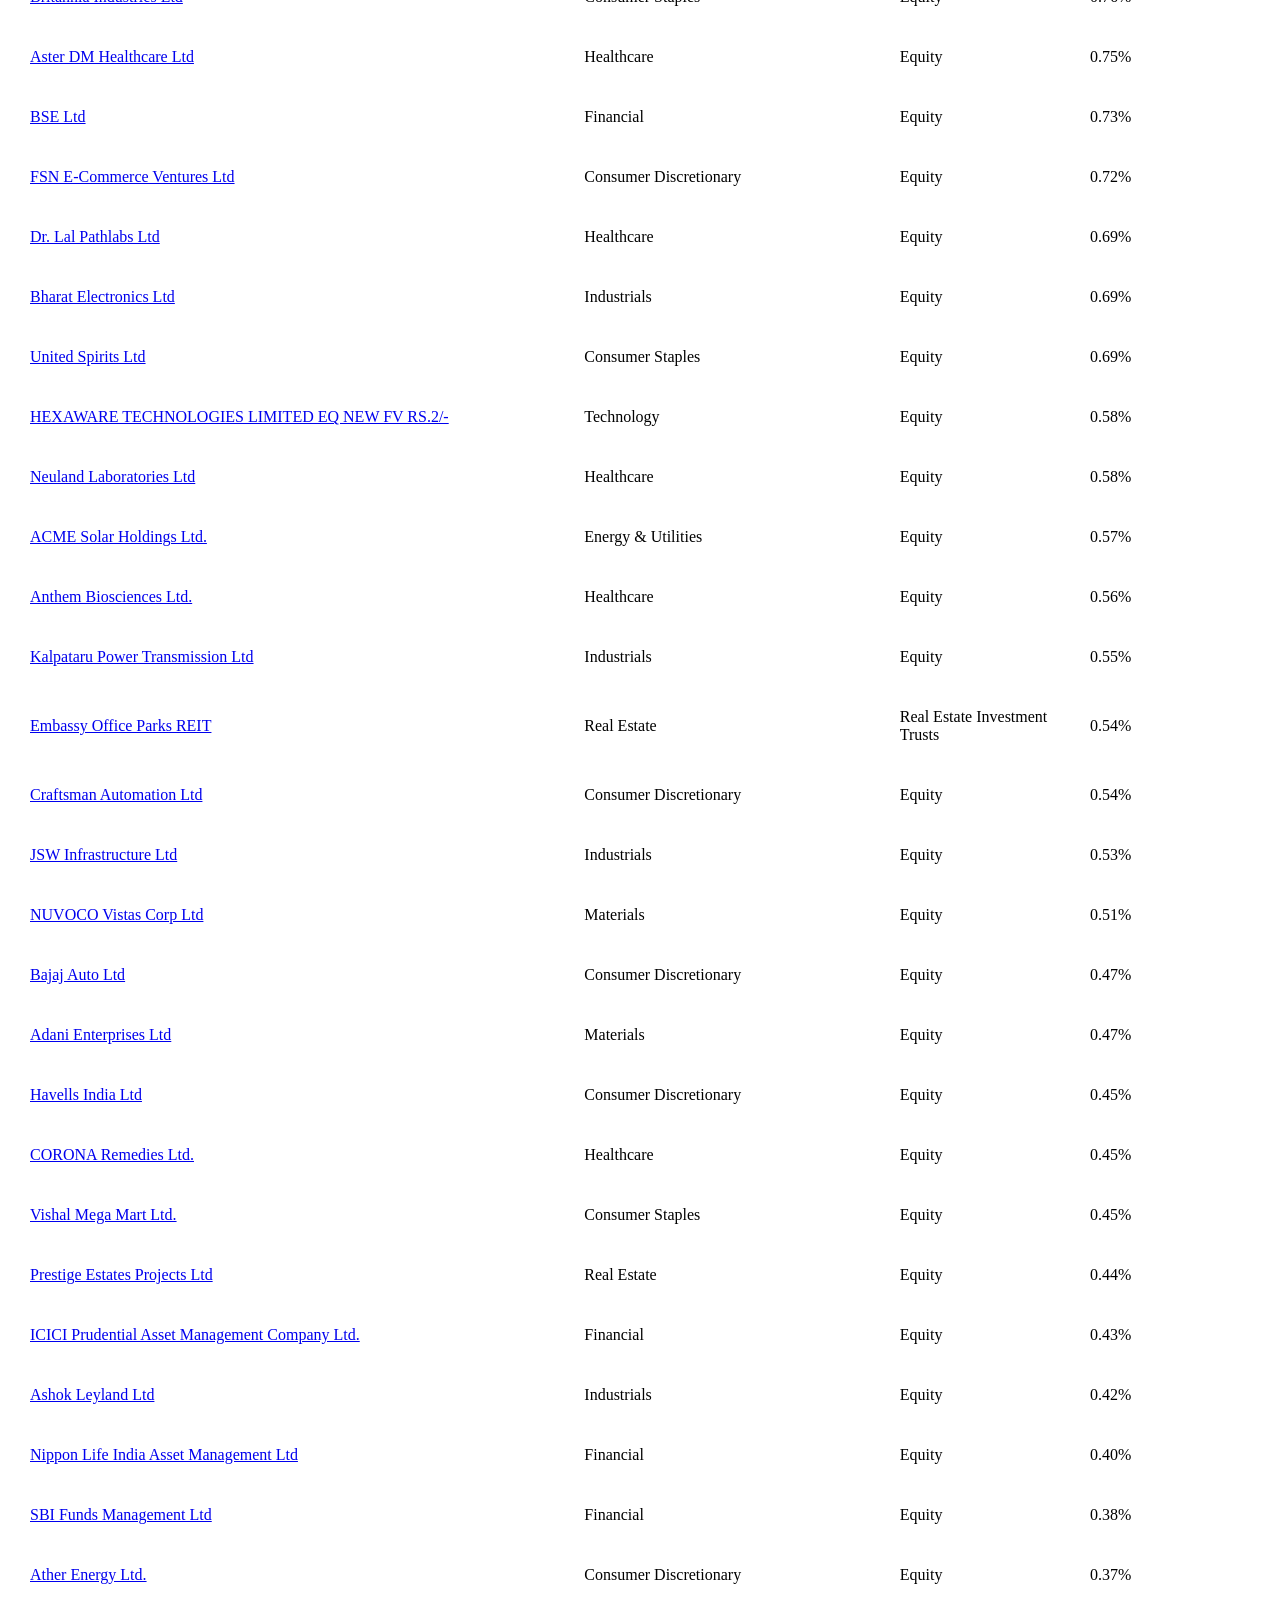
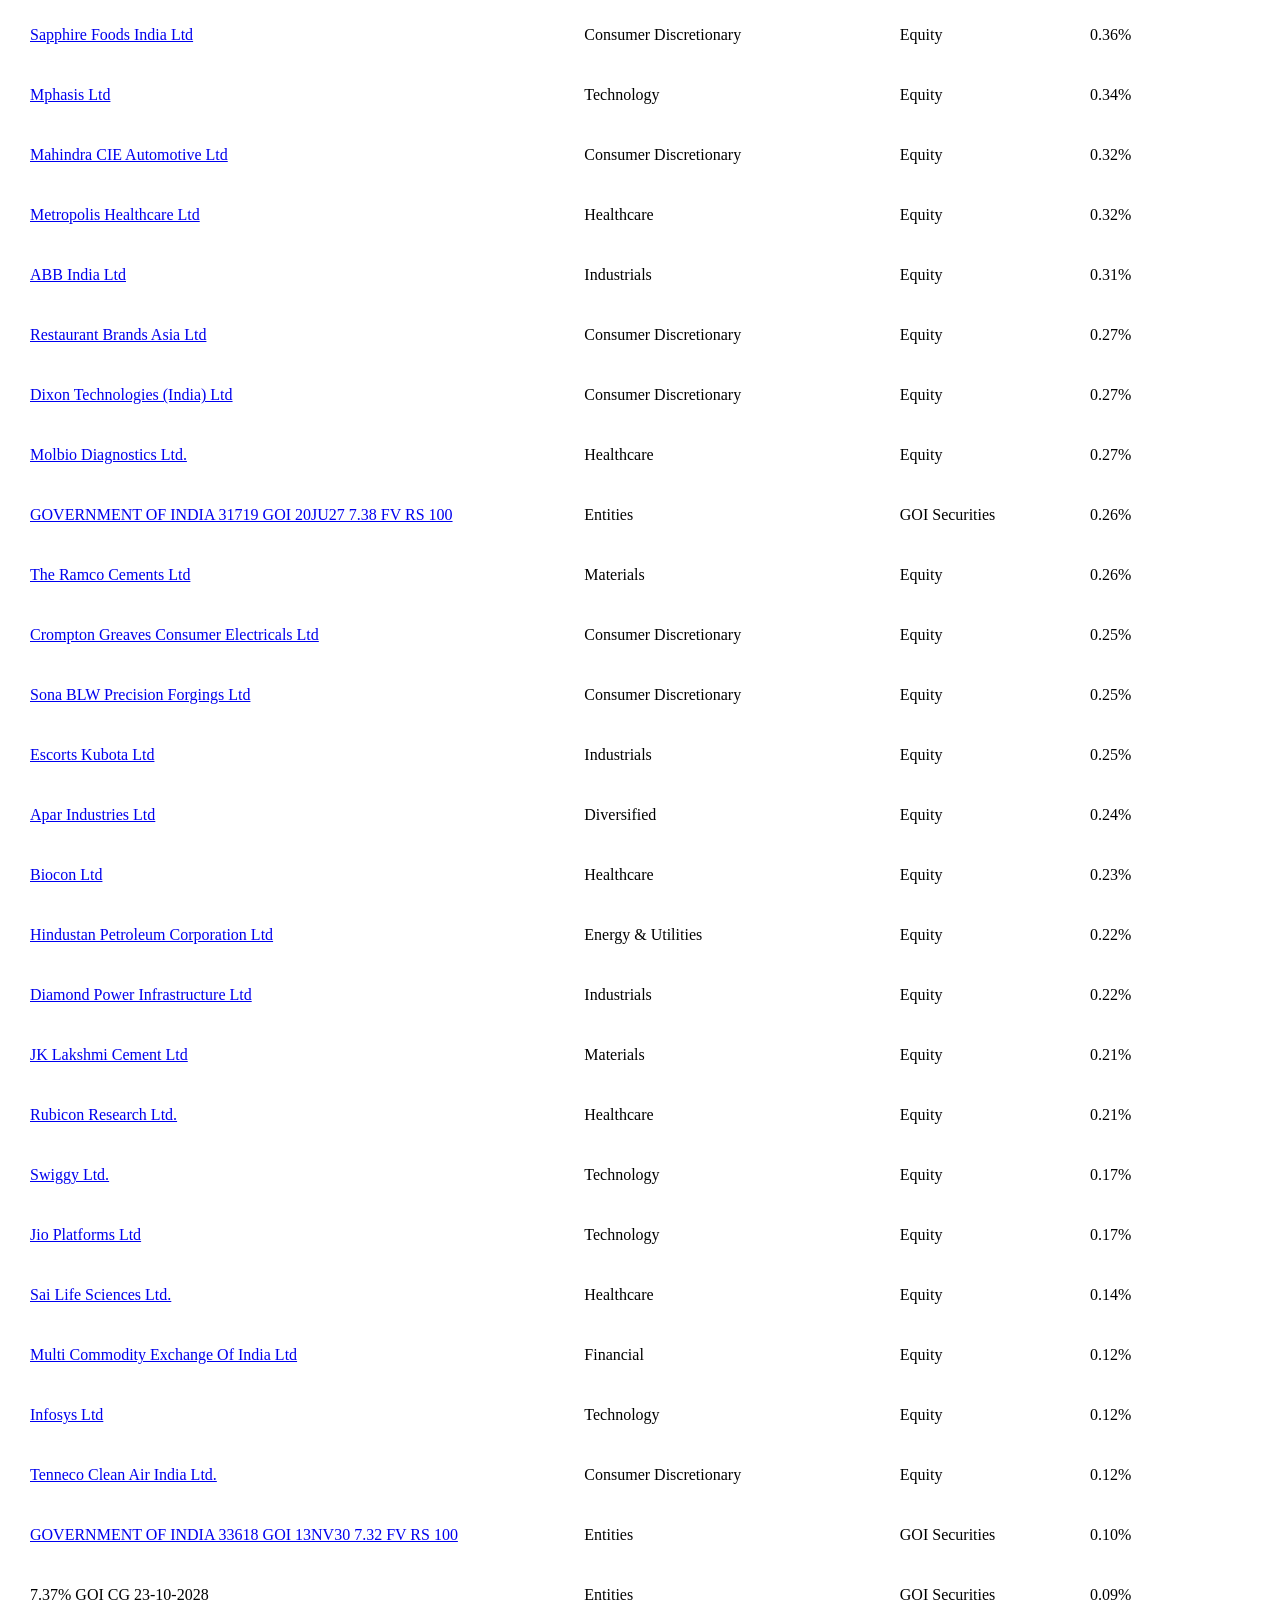
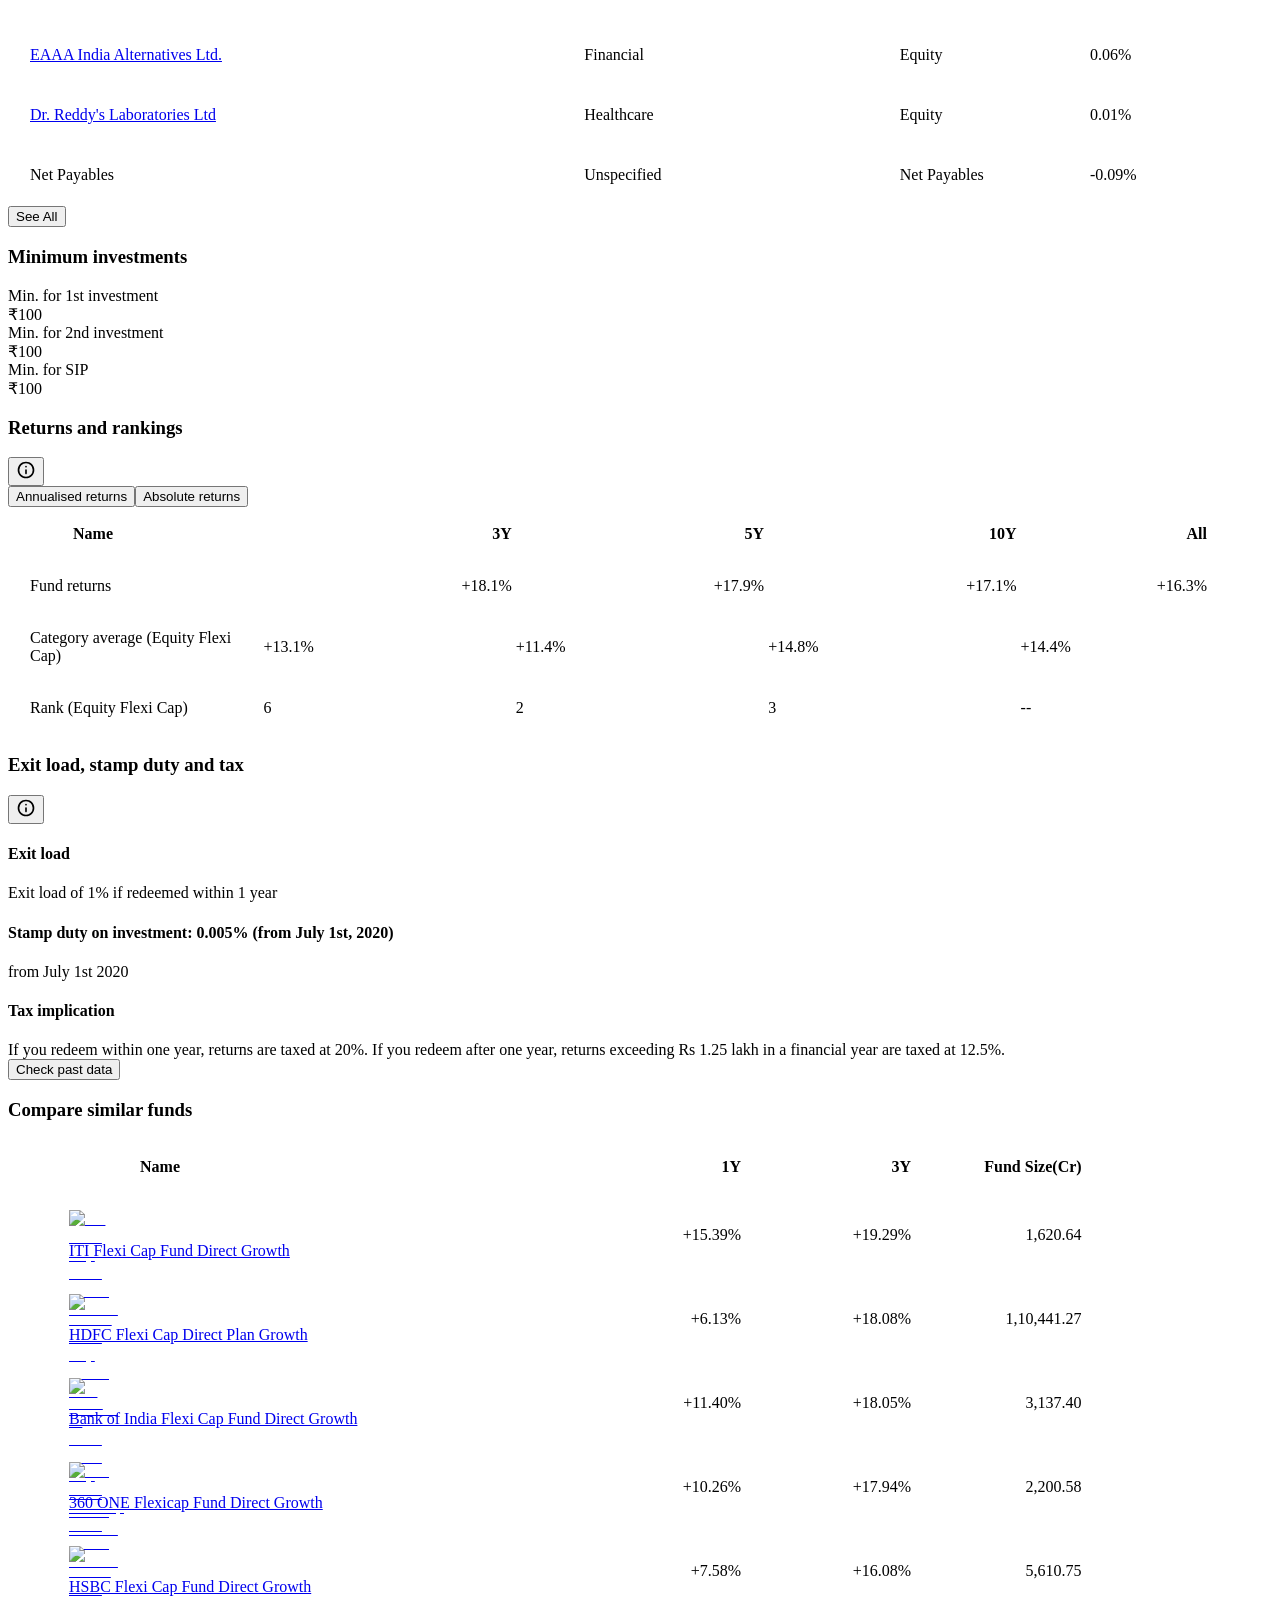
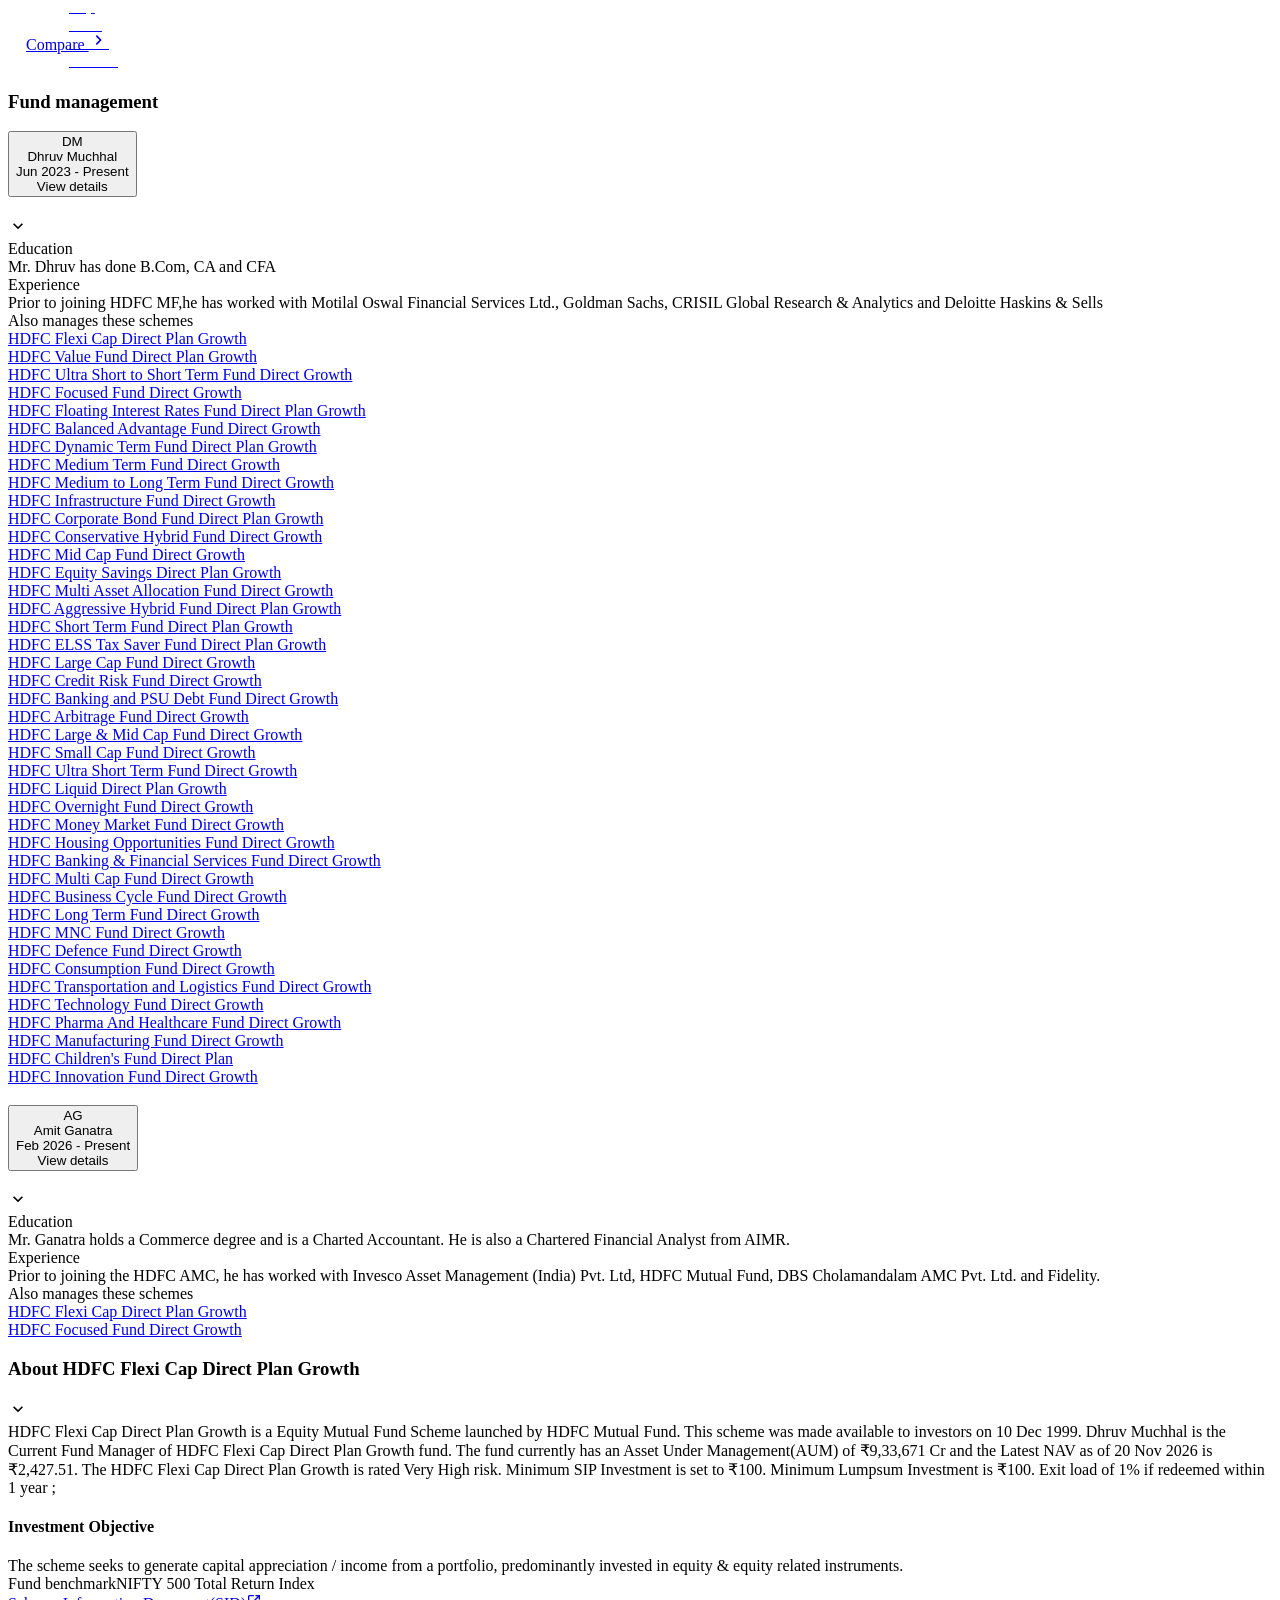
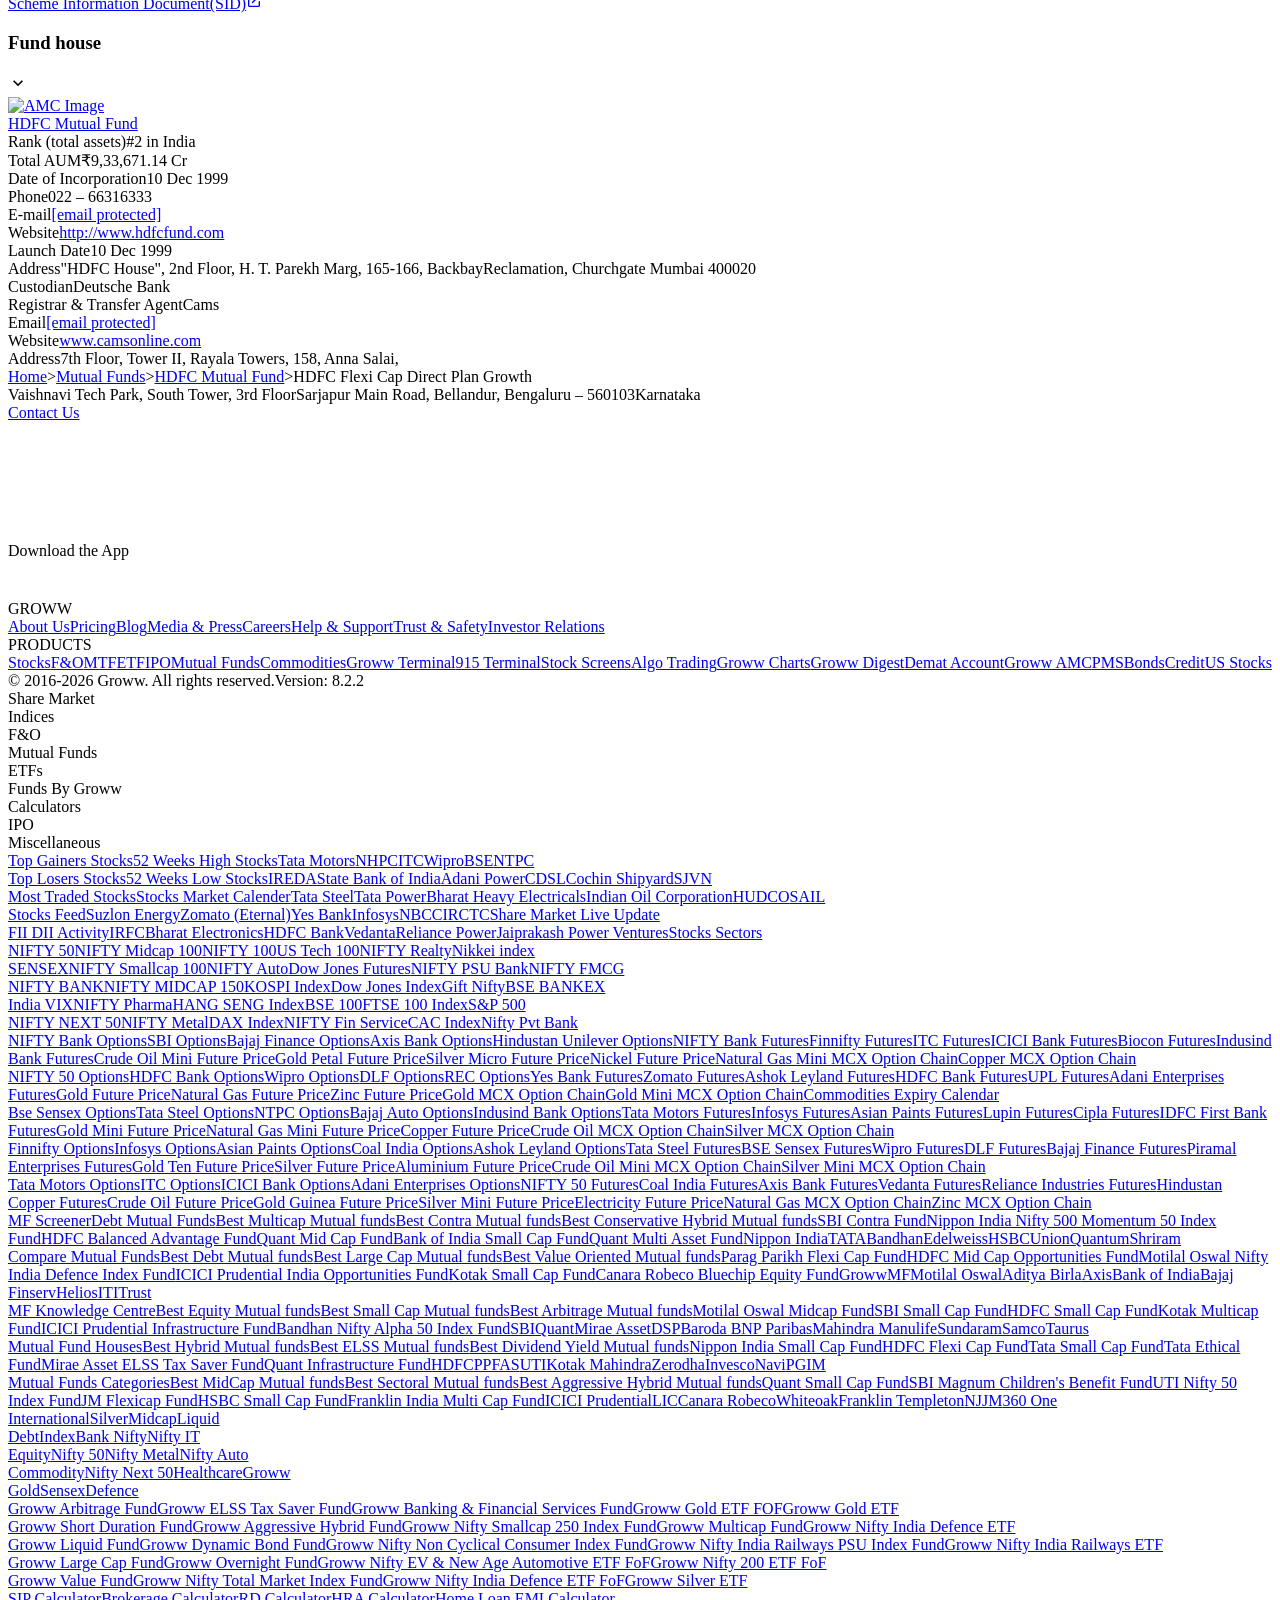
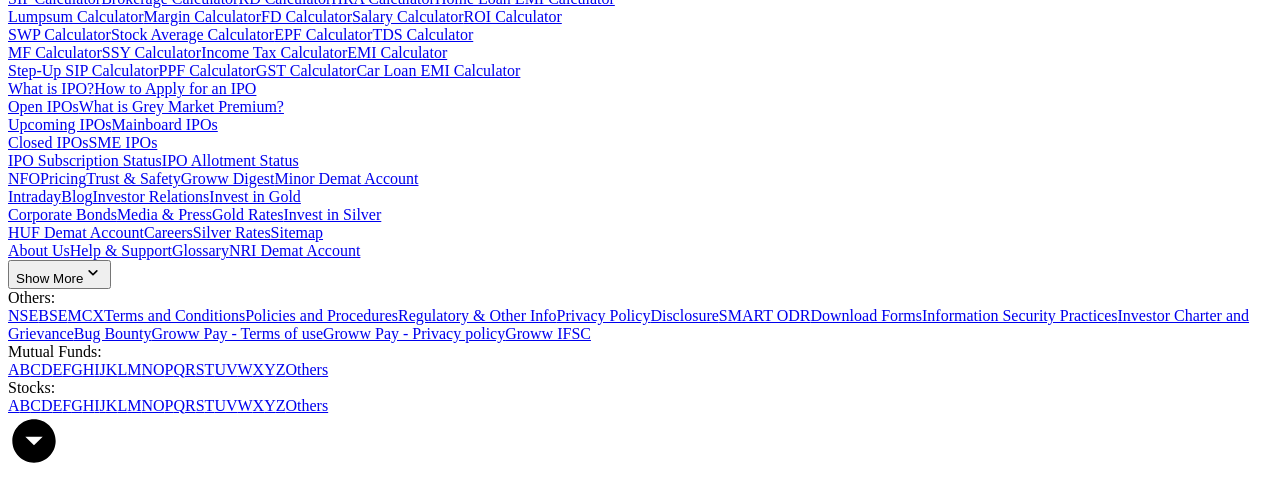
